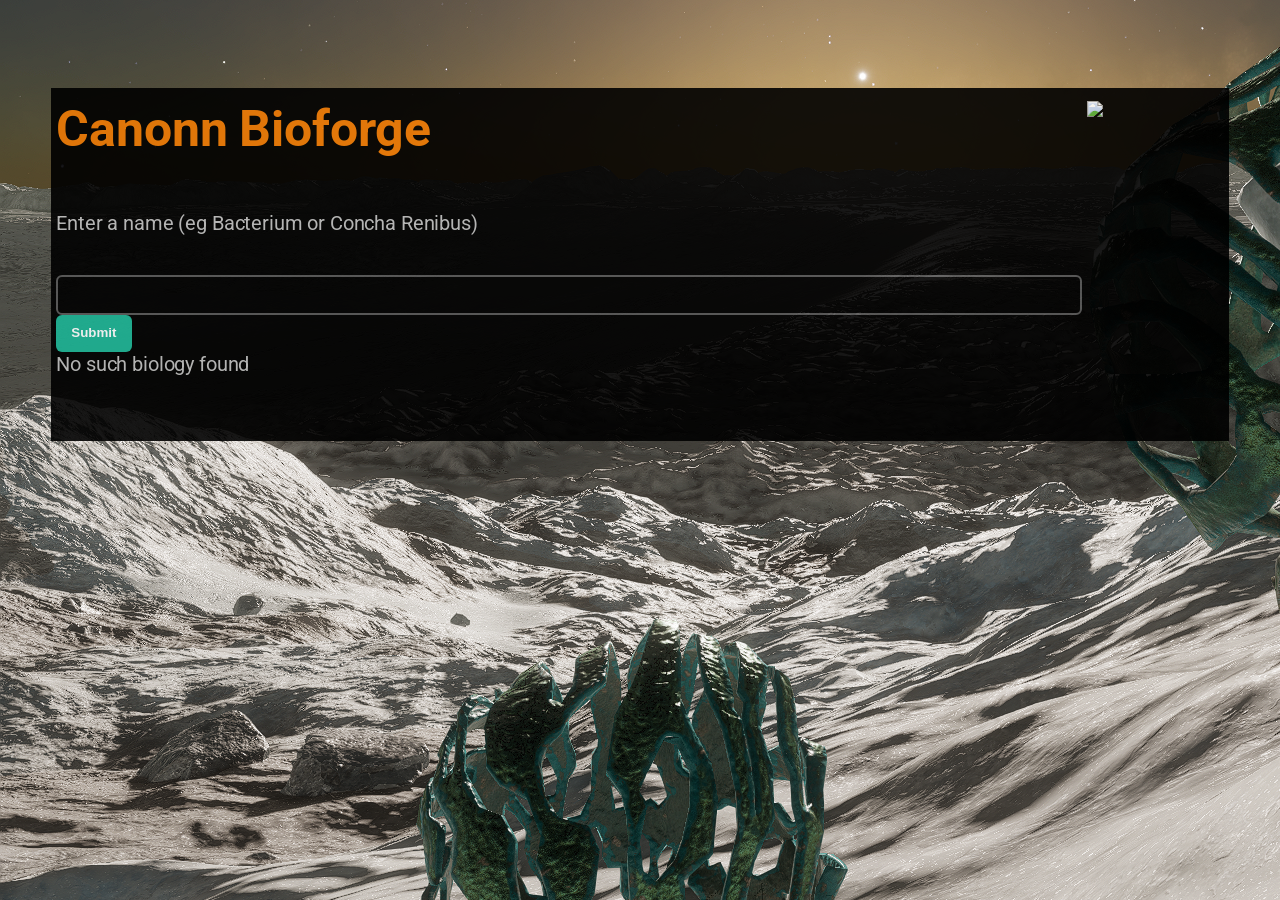
==== index.html @ dfd83d33 "Handle EntryId" ====
<!DOCTYPE html>
<html>

<head>
    <!--script src="assets/js/treemap-raphael.js"></script>
    <script src="assets/js/treemap-squared-0.5.min.js"></script-->

    <!--link rel="stylesheet" href="site.css"-->
    <meta charset="utf-8" />
    <meta name="viewport" content="width=device-width, initial-scale=1, user-scalable=no" />
    <link rel="stylesheet" href="assets/css/main.css" />
    <link rel="stylesheet" href="site.css" />
    <!--script src="https://code.jquery.com/jquery-3.3.1.min.js"></script-->

    <!--script src="svg-inject.min.js"></script-->
    <style>
        .codex_header {
            grid-area: header;
        }

        .codex_region {
            grid-area: region;
            background: black;
            color: black;
        }

        .codex_image {
            grid-area: image;
        }

        .codex_gravity {
            grid-area: gravity;
        }

        .codex_gravity_value {
            grid-area: gravity_value;
        }

        .codex_distance {
            grid-area: distance;
        }

        .codex_distance_value {
            grid-area: distance_value;
        }

        .codex_temperature {
            grid-area: temperature;
        }

        .codex_temperature_value {
            grid-area: temperature_value;
        }

        .codex_pressure {
            grid-area: pressure;
        }

        .codex_pressure_value {
            grid-area: pressure_value;
        }

        .codex_bodies {
            grid-area: bodies;
        }

        .codex_body_list {
            grid-area: body_list;
        }

        .codex_primary {
            grid-area: primary;
        }

        .codex_primary_list {
            grid-area: primary_list;
        }

        .codex_local {
            grid-area: local;
        }

        .codex_local_list {
            grid-area: local_list;
        }

        .codex_materials {
            grid-area: materials;
        }

        .codex_material_list {
            grid-area: material_list;
        }

        .codex_stellar_histogram {
            grid-area: stellar_histogram;
        }

        .codex_atmosphere_histogram {
            grid-area: atmosphere_histogram;
        }

        .codex_planetary_histogram {
            grid-area: planetary_histogram;
        }

        .codex_composition {
            grid-area: composition;
        }

        .codex_composition_list {
            grid-area: composition_list;
        }

        .codex_system_contents {
            grid-area: system_contents;
        }

        .codex_system_contents_list {
            grid-area: system_contents_list;
        }

        .codex_price {
            grid-area: price;
        }

        .codex_price_value {
            grid-area: price_value;
        }

        .grid-container {
            display: grid;
            grid-template-areas:
                'header header header header'
                'region atmosphere_histogram distance_value gravity_value'
                'region atmosphere_histogram temperature_value pressure_value '
                'material_list material_list planetary_histogram planetary_histogram'
                'stellar_histogram stellar_histogram stellar_histogram stellar_histogram'
            ;
            grid-gap: 5px;
            background-color: black;
            opacity: 0.90;
            padding: 5px;
        }

        .grid-container>div {
            background-color: black;
            text-align: centre;
            padding: 5px 0;
            font-size: 20px;

        }

        .header_title {
            grid-area: header_title;
            text-align: left;
            align-content: flex-start;
        }


        .header_logo {
            grid-area: header_logo;
            align-content: flex-end;
        }

        .header_desc {
            grid-area: header_desc;
            align-content: flex-start;
        }

        .header-container {
            display: grid;
            grid-template-areas:
                'header_title header_title header_title header_title header_title header_logo'
                'header_desc header_desc header_desc header_desc header_desc header_logo'
                'header_desc header_desc header_desc header_desc header_desc header_logo'
                'header_desc header_desc header_desc header_desc header_desc header_logo'



            ;
            grid-gap: 5px;
            background-color: black;
            opacity: 0.90;
            padding: 5px;
        }

        .header-container>div {
            background-color: black;
            text-align: left;
            padding: 5px 0;
            font-size: 20px;
        }
    </style>
</head>

<body>


    <div class="header-container">
        <div class="header_title">
            <h1>Canonn Bioforge</h1>
            <div class="inputfield">
                <p>Enter a name (eg Bacterium or Concha Renibus)</p>
                <input type="text">
                <button onclick="submitentry()">Submit</button>
                <p class="nosuchsystem"></p>
            </div>
            <div id="jsonlink"></div>
        </div>
        <div class="codex_logo"><img id="logo" src="img/Canonn-Logo_transparent_50_f1.gif" width="300"></div>
        <div class="header_desc">

        </div>
    </div>
    <p> </p>

    <template id="row">
        <div class="grid-container">
            <div class="codex_header"></div>
            <div class="codex_region"></div>
            <!--div class="codex_image">XX</div-->

            <div class="codex_gravity_value">n/a</div>

            <div class="codex_distance_value">n/a</div>

            <div class="codex_temperature_value">n/a</div>

            <div class="codex_pressure_value">n/a</div>
            <!--div class="codex_bodies">XX</div>

                <div class="codex_temperature">Temperature</div>
                <div class="codex_distance">Distance</div>
            <div class="codex_gravity">Gravity</div>
            <div class="codex_pressure">Pressure</div>
            <div class="codex_body_list">XX</div>
            <div class="codex_primary">XX</div>
            <div class="codex_primary_list">XX</div>
            <div class="codex_local">XX</div>
            <div class="codex_local_list">XX</div>
            <div class="codex_materials">XX</div-->
            <div class="codex_material_list">n/a</div>
            <div class="codex_stellar_histogram"></div>
            <div class="codex_planetary_histogram"></div>
            <div class="codex_atmosphere_histogram"></div>
            <!--div class="codex_composition">XX</div>
            <div class="codex_composition_list">XX</div>
            <div class="codex_system_contents">XX</div>
            <div class="codex_system_contents_list">XX</div>
            <div class="codex_price">XX</div>
            <div class="codex_price_value">XX</div-->
        </div><br> <br>
    </template>

    <template id="blanksvg">
        <svg xmlns="http://www.w3.org/2000/svg" viewBox="0 0 2048 2048" style="background-color: black"
            class="codex_hist">
        </svg>
    </template>

    <template id="map">

        <svg xmlns="http://www.w3.org/2000/svg" width="250px" height="250px" viewBox="0 0 2048 2048"
            style="background-color: black" id="galaxy">
            <style>
                .region {
                    stroke: orange;
                    stroke-width: 0.5px;
                    fill: darkorange;
                    fill-opacity: 10%;
                }

                .region_selected {
                    stroke: orange;
                    stroke-width: 0.5px;
                    fill: darkorange;
                    fill-opacity: 30%;
                }

                .region:hover {
                    stroke: white;
                    fill: red;
                    fill-opacity: 50%;
                }

                .region_selected:hover {
                    stroke: white;
                    fill: red;
                    fill-opacity: 50%;
                }

                .borderlines {
                    stroke-linecap: round;
                    stroke-linejoin: round;
                    stroke: #9b5004;
                    stroke-width: 5px;
                    fill: none;
                }

                .radialgrid {
                    stroke: #202020;
                    stroke-width: 0.5px;
                    fill: none;
                }

                .tenkgrid {
                    stroke: #004040;
                    stroke-width: 0.5px;
                }
            </style>
            <line x1="1021" y1="1014" x2="1021" y2="2048" class="radialgrid" transform="rotate(0 1021 1014)" />
            <line x1="1021" y1="1014" x2="1021" y2="2048" class="radialgrid"
                transform="rotate(3.87096774193548387096 1021 1014)" />
            <line x1="1021" y1="1014" x2="1021" y2="2048" class="radialgrid"
                transform="rotate(7.74193548387096774193 1021 1014)" />
            <line x1="1021" y1="1014" x2="1021" y2="2048" class="radialgrid"
                transform="rotate(11.61290322580645161290 1021 1014)" />
            <line x1="1021" y1="1014" x2="1021" y2="2048" class="radialgrid"
                transform="rotate(15.48387096774193548387 1021 1014)" />
            <line x1="1021" y1="1014" x2="1021" y2="2048" class="radialgrid"
                transform="rotate(19.35483870967741935483 1021 1014)" />
            <line x1="1021" y1="1014" x2="1021" y2="2048" class="radialgrid"
                transform="rotate(23.22580645161290322580 1021 1014)" />
            <line x1="1021" y1="1014" x2="1021" y2="2048" class="radialgrid"
                transform="rotate(27.09677419354838709677 1021 1014)" />
            <line x1="1021" y1="1014" x2="1021" y2="2048" class="radialgrid"
                transform="rotate(30.96774193548387096774 1021 1014)" />
            <line x1="1021" y1="1014" x2="1021" y2="2048" class="radialgrid"
                transform="rotate(34.83870967741935483870 1021 1014)" />
            <line x1="1021" y1="1014" x2="1021" y2="2048" class="radialgrid"
                transform="rotate(38.70967741935483870967 1021 1014)" />
            <line x1="1021" y1="1014" x2="1021" y2="2048" class="radialgrid"
                transform="rotate(42.58064516129032258064 1021 1014)" />
            <line x1="1021" y1="1014" x2="1021" y2="2048" class="radialgrid"
                transform="rotate(46.45161290322580645161 1021 1014)" />
            <line x1="1021" y1="1014" x2="1021" y2="2048" class="radialgrid"
                transform="rotate(50.32258064516129032258 1021 1014)" />
            <line x1="1021" y1="1014" x2="1021" y2="2048" class="radialgrid"
                transform="rotate(54.19354838709677419354 1021 1014)" />
            <line x1="1021" y1="1014" x2="1021" y2="2048" class="radialgrid"
                transform="rotate(58.06451612903225806451 1021 1014)" />
            <line x1="1021" y1="1014" x2="1021" y2="2048" class="radialgrid"
                transform="rotate(61.93548387096774193548 1021 1014)" />
            <line x1="1021" y1="1014" x2="1021" y2="2048" class="radialgrid"
                transform="rotate(65.80645161290322580645 1021 1014)" />
            <line x1="1021" y1="1014" x2="1021" y2="2048" class="radialgrid"
                transform="rotate(69.67741935483870967741 1021 1014)" />
            <line x1="1021" y1="1014" x2="1021" y2="2048" class="radialgrid"
                transform="rotate(73.54838709677419354838 1021 1014)" />
            <line x1="1021" y1="1014" x2="1021" y2="2048" class="radialgrid"
                transform="rotate(77.41935483870967741935 1021 1014)" />
            <line x1="1021" y1="1014" x2="1021" y2="2048" class="radialgrid"
                transform="rotate(81.29032258064516129032 1021 1014)" />
            <line x1="1021" y1="1014" x2="1021" y2="2048" class="radialgrid"
                transform="rotate(85.16129032258064516129 1021 1014)" />
            <line x1="1021" y1="1014" x2="1021" y2="2048" class="radialgrid"
                transform="rotate(89.03225806451612903225 1021 1014)" />
            <line x1="1021" y1="1014" x2="1021" y2="2048" class="radialgrid"
                transform="rotate(92.90322580645161290322 1021 1014)" />
            <line x1="1021" y1="1014" x2="1021" y2="2048" class="radialgrid"
                transform="rotate(96.77419354838709677419 1021 1014)" />
            <line x1="1021" y1="1014" x2="1021" y2="2048" class="radialgrid"
                transform="rotate(100.64516129032258064516 1021 1014)" />
            <line x1="1021" y1="1014" x2="1021" y2="2048" class="radialgrid"
                transform="rotate(104.51612903225806451612 1021 1014)" />
            <line x1="1021" y1="1014" x2="1021" y2="2048" class="radialgrid"
                transform="rotate(108.38709677419354838709 1021 1014)" />
            <line x1="1021" y1="1014" x2="1021" y2="2048" class="radialgrid"
                transform="rotate(112.25806451612903225806 1021 1014)" />
            <line x1="1021" y1="1014" x2="1021" y2="2048" class="radialgrid"
                transform="rotate(116.12903225806451612903 1021 1014)" />
            <line x1="1021" y1="1014" x2="1021" y2="2048" class="radialgrid"
                transform="rotate(120.00000000000000000000 1021 1014)" />
            <line x1="1021" y1="1014" x2="1021" y2="2048" class="radialgrid"
                transform="rotate(123.87096774193548387096 1021 1014)" />
            <line x1="1021" y1="1014" x2="1021" y2="2048" class="radialgrid"
                transform="rotate(127.74193548387096774193 1021 1014)" />
            <line x1="1021" y1="1014" x2="1021" y2="2048" class="radialgrid"
                transform="rotate(131.61290322580645161290 1021 1014)" />
            <line x1="1021" y1="1014" x2="1021" y2="2048" class="radialgrid"
                transform="rotate(135.48387096774193548387 1021 1014)" />
            <line x1="1021" y1="1014" x2="1021" y2="2048" class="radialgrid"
                transform="rotate(139.35483870967741935483 1021 1014)" />
            <line x1="1021" y1="1014" x2="1021" y2="2048" class="radialgrid"
                transform="rotate(143.22580645161290322580 1021 1014)" />
            <line x1="1021" y1="1014" x2="1021" y2="2048" class="radialgrid"
                transform="rotate(147.09677419354838709677 1021 1014)" />
            <line x1="1021" y1="1014" x2="1021" y2="2048" class="radialgrid"
                transform="rotate(150.96774193548387096774 1021 1014)" />
            <line x1="1021" y1="1014" x2="1021" y2="2048" class="radialgrid"
                transform="rotate(154.83870967741935483870 1021 1014)" />
            <line x1="1021" y1="1014" x2="1021" y2="2048" class="radialgrid"
                transform="rotate(158.70967741935483870967 1021 1014)" />
            <line x1="1021" y1="1014" x2="1021" y2="2048" class="radialgrid"
                transform="rotate(162.58064516129032258064 1021 1014)" />
            <line x1="1021" y1="1014" x2="1021" y2="2048" class="radialgrid"
                transform="rotate(166.45161290322580645161 1021 1014)" />
            <line x1="1021" y1="1014" x2="1021" y2="2048" class="radialgrid"
                transform="rotate(170.32258064516129032258 1021 1014)" />
            <line x1="1021" y1="1014" x2="1021" y2="2048" class="radialgrid"
                transform="rotate(174.19354838709677419354 1021 1014)" />
            <line x1="1021" y1="1014" x2="1021" y2="2048" class="radialgrid"
                transform="rotate(178.06451612903225806451 1021 1014)" />
            <line x1="1021" y1="1014" x2="1021" y2="2048" class="radialgrid"
                transform="rotate(181.93548387096774193548 1021 1014)" />
            <line x1="1021" y1="1014" x2="1021" y2="2048" class="radialgrid"
                transform="rotate(185.80645161290322580645 1021 1014)" />
            <line x1="1021" y1="1014" x2="1021" y2="2048" class="radialgrid"
                transform="rotate(189.67741935483870967741 1021 1014)" />
            <line x1="1021" y1="1014" x2="1021" y2="2048" class="radialgrid"
                transform="rotate(193.54838709677419354838 1021 1014)" />
            <line x1="1021" y1="1014" x2="1021" y2="2048" class="radialgrid"
                transform="rotate(197.41935483870967741935 1021 1014)" />
            <line x1="1021" y1="1014" x2="1021" y2="2048" class="radialgrid"
                transform="rotate(201.29032258064516129032 1021 1014)" />
            <line x1="1021" y1="1014" x2="1021" y2="2048" class="radialgrid"
                transform="rotate(205.16129032258064516129 1021 1014)" />
            <line x1="1021" y1="1014" x2="1021" y2="2048" class="radialgrid"
                transform="rotate(209.03225806451612903225 1021 1014)" />
            <line x1="1021" y1="1014" x2="1021" y2="2048" class="radialgrid"
                transform="rotate(212.90322580645161290322 1021 1014)" />
            <line x1="1021" y1="1014" x2="1021" y2="2048" class="radialgrid"
                transform="rotate(216.77419354838709677419 1021 1014)" />
            <line x1="1021" y1="1014" x2="1021" y2="2048" class="radialgrid"
                transform="rotate(220.64516129032258064516 1021 1014)" />
            <line x1="1021" y1="1014" x2="1021" y2="2048" class="radialgrid"
                transform="rotate(224.51612903225806451612 1021 1014)" />
            <line x1="1021" y1="1014" x2="1021" y2="2048" class="radialgrid"
                transform="rotate(228.38709677419354838709 1021 1014)" />
            <line x1="1021" y1="1014" x2="1021" y2="2048" class="radialgrid"
                transform="rotate(232.25806451612903225806 1021 1014)" />
            <line x1="1021" y1="1014" x2="1021" y2="2048" class="radialgrid"
                transform="rotate(236.12903225806451612903 1021 1014)" />
            <line x1="1021" y1="1014" x2="1021" y2="2048" class="radialgrid"
                transform="rotate(240.00000000000000000000 1021 1014)" />
            <line x1="1021" y1="1014" x2="1021" y2="2048" class="radialgrid"
                transform="rotate(243.87096774193548387096 1021 1014)" />
            <line x1="1021" y1="1014" x2="1021" y2="2048" class="radialgrid"
                transform="rotate(247.74193548387096774193 1021 1014)" />
            <line x1="1021" y1="1014" x2="1021" y2="2048" class="radialgrid"
                transform="rotate(251.61290322580645161290 1021 1014)" />
            <line x1="1021" y1="1014" x2="1021" y2="2048" class="radialgrid"
                transform="rotate(255.48387096774193548387 1021 1014)" />
            <line x1="1021" y1="1014" x2="1021" y2="2048" class="radialgrid"
                transform="rotate(259.35483870967741935483 1021 1014)" />
            <line x1="1021" y1="1014" x2="1021" y2="2048" class="radialgrid"
                transform="rotate(263.22580645161290322580 1021 1014)" />
            <line x1="1021" y1="1014" x2="1021" y2="2048" class="radialgrid"
                transform="rotate(267.09677419354838709677 1021 1014)" />
            <line x1="1021" y1="1014" x2="1021" y2="2048" class="radialgrid"
                transform="rotate(270.96774193548387096774 1021 1014)" />
            <line x1="1021" y1="1014" x2="1021" y2="2048" class="radialgrid"
                transform="rotate(274.83870967741935483870 1021 1014)" />
            <line x1="1021" y1="1014" x2="1021" y2="2048" class="radialgrid"
                transform="rotate(278.70967741935483870967 1021 1014)" />
            <line x1="1021" y1="1014" x2="1021" y2="2048" class="radialgrid"
                transform="rotate(282.58064516129032258064 1021 1014)" />
            <line x1="1021" y1="1014" x2="1021" y2="2048" class="radialgrid"
                transform="rotate(286.45161290322580645161 1021 1014)" />
            <line x1="1021" y1="1014" x2="1021" y2="2048" class="radialgrid"
                transform="rotate(290.32258064516129032258 1021 1014)" />
            <line x1="1021" y1="1014" x2="1021" y2="2048" class="radialgrid"
                transform="rotate(294.19354838709677419354 1021 1014)" />
            <line x1="1021" y1="1014" x2="1021" y2="2048" class="radialgrid"
                transform="rotate(298.06451612903225806451 1021 1014)" />
            <line x1="1021" y1="1014" x2="1021" y2="2048" class="radialgrid"
                transform="rotate(301.93548387096774193548 1021 1014)" />
            <line x1="1021" y1="1014" x2="1021" y2="2048" class="radialgrid"
                transform="rotate(305.80645161290322580645 1021 1014)" />
            <line x1="1021" y1="1014" x2="1021" y2="2048" class="radialgrid"
                transform="rotate(309.67741935483870967741 1021 1014)" />
            <line x1="1021" y1="1014" x2="1021" y2="2048" class="radialgrid"
                transform="rotate(313.54838709677419354838 1021 1014)" />
            <line x1="1021" y1="1014" x2="1021" y2="2048" class="radialgrid"
                transform="rotate(317.41935483870967741935 1021 1014)" />
            <line x1="1021" y1="1014" x2="1021" y2="2048" class="radialgrid"
                transform="rotate(321.29032258064516129032 1021 1014)" />
            <line x1="1021" y1="1014" x2="1021" y2="2048" class="radialgrid"
                transform="rotate(325.16129032258064516129 1021 1014)" />
            <line x1="1021" y1="1014" x2="1021" y2="2048" class="radialgrid"
                transform="rotate(329.03225806451612903225 1021 1014)" />
            <line x1="1021" y1="1014" x2="1021" y2="2048" class="radialgrid"
                transform="rotate(332.90322580645161290322 1021 1014)" />
            <line x1="1021" y1="1014" x2="1021" y2="2048" class="radialgrid"
                transform="rotate(336.77419354838709677419 1021 1014)" />
            <line x1="1021" y1="1014" x2="1021" y2="2048" class="radialgrid"
                transform="rotate(340.64516129032258064516 1021 1014)" />
            <line x1="1021" y1="1014" x2="1021" y2="2048" class="radialgrid"
                transform="rotate(344.51612903225806451612 1021 1014)" />
            <line x1="1021" y1="1014" x2="1021" y2="2048" class="radialgrid"
                transform="rotate(348.38709677419354838709 1021 1014)" />
            <line x1="1021" y1="1014" x2="1021" y2="2048" class="radialgrid"
                transform="rotate(352.25806451612903225806 1021 1014)" />
            <line x1="1021" y1="1014" x2="1021" y2="2048" class="radialgrid"
                transform="rotate(356.12903225806451612903 1021 1014)" />
            <circle cx="1021" cy="1014" r="33.787" class="radialgrid" />
            <circle cx="1021" cy="1014" r="67.574" class="radialgrid" />
            <circle cx="1021" cy="1014" r="101.361" class="radialgrid" />
            <circle cx="1021" cy="1014" r="135.148" class="radialgrid" />
            <circle cx="1021" cy="1014" r="168.935" class="radialgrid" />
            <circle cx="1021" cy="1014" r="202.722" class="radialgrid" />
            <circle cx="1021" cy="1014" r="236.509" class="radialgrid" />
            <circle cx="1021" cy="1014" r="270.296" class="radialgrid" />
            <circle cx="1021" cy="1014" r="304.083" class="radialgrid" />
            <circle cx="1021" cy="1014" r="337.870" class="radialgrid" />
            <circle cx="1021" cy="1014" r="371.657" class="radialgrid" />
            <circle cx="1021" cy="1014" r="405.444" class="radialgrid" />
            <circle cx="1021" cy="1014" r="439.231" class="radialgrid" />
            <circle cx="1021" cy="1014" r="473.018" class="radialgrid" />
            <circle cx="1021" cy="1014" r="506.805" class="radialgrid" />
            <circle cx="1021" cy="1014" r="540.592" class="radialgrid" />
            <circle cx="1021" cy="1014" r="574.379" class="radialgrid" />
            <circle cx="1021" cy="1014" r="608.166" class="radialgrid" />
            <circle cx="1021" cy="1014" r="641.953" class="radialgrid" />
            <circle cx="1021" cy="1014" r="675.740" class="radialgrid" />
            <circle cx="1021" cy="1014" r="709.527" class="radialgrid" />
            <circle cx="1021" cy="1014" r="743.314" class="radialgrid" />
            <circle cx="1021" cy="1014" r="777.101" class="radialgrid" />
            <circle cx="1021" cy="1014" r="810.888" class="radialgrid" />
            <circle cx="1021" cy="1014" r="844.675" class="radialgrid" />
            <circle cx="1021" cy="1014" r="878.462" class="radialgrid" />
            <circle cx="1021" cy="1014" r="912.249" class="radialgrid" />
            <circle cx="1021" cy="1014" r="946.036" class="radialgrid" />
            <circle cx="1021" cy="1014" r="979.823" class="radialgrid" />
            <circle cx="1021" cy="1014" r="1013.610" class="radialgrid" />
            <line x1="0" y1="1964.817626953125" x2="2048" y2="1964.817626953125" class="tenkgrid" />
            <line x1="0" y1="1762.180908203125" x2="2048" y2="1762.180908203125" class="tenkgrid" />
            <line x1="0" y1="1559.544189453125" x2="2048" y2="1559.544189453125" class="tenkgrid" />
            <line x1="0" y1="1356.907470703125" x2="2048" y2="1356.907470703125" class="tenkgrid" />
            <line x1="0" y1="1154.270751953125" x2="2048" y2="1154.270751953125" class="tenkgrid" />
            <line x1="0" y1="951.634033203125" x2="2048" y2="951.634033203125" class="tenkgrid" />
            <line x1="0" y1="748.997314453125" x2="2048" y2="748.997314453125" class="tenkgrid" />
            <line x1="0" y1="546.360595703125" x2="2048" y2="546.360595703125" class="tenkgrid" />
            <line x1="0" y1="343.723876953125" x2="2048" y2="343.723876953125" class="tenkgrid" />
            <line x1="0" y1="141.087158203125" x2="2048" y2="141.087158203125" class="tenkgrid" />
            <line x1="202.332763671875" y1="0" x2="202.332763671875" y2="2048" class="tenkgrid" />
            <line x1="404.969482421875" y1="0" x2="404.969482421875" y2="2048" class="tenkgrid" />
            <line x1="607.606201171875" y1="0" x2="607.606201171875" y2="2048" class="tenkgrid" />
            <line x1="810.242919921875" y1="0" x2="810.242919921875" y2="2048" class="tenkgrid" />
            <line x1="1012.879638671875" y1="0" x2="1012.879638671875" y2="2048" class="tenkgrid" />
            <line x1="1215.516357421875" y1="0" x2="1215.516357421875" y2="2048" class="tenkgrid" />
            <line x1="1418.153076171875" y1="0" x2="1418.153076171875" y2="2048" class="tenkgrid" />
            <line x1="1620.789794921875" y1="0" x2="1620.789794921875" y2="2048" class="tenkgrid" />
            <line x1="1823.426513671875" y1="0" x2="1823.426513671875" y2="2048" class="tenkgrid" />
            <line x1="2026.063232421875" y1="0" x2="2026.063232421875" y2="2048" class="tenkgrid" />
            <path class="borderlines"
                d="M 1021.000 1993.823            A 979.823 979.823 0 0 1 954.852 1991.587            L 957.133 1957.877            A 946.036 946.036 0 0 1 893.558 1951.412            A 946.036 946.036 0 0 1 830.564 1940.670            A 946.036 946.036 0 0 1 768.439 1925.700            A 946.036 946.036 0 0 1 707.467 1906.569            A 946.036 946.036 0 0 1 647.925 1883.367            A 946.036 946.036 0 0 1 590.085 1856.197            A 946.036 946.036 0 0 1 534.212 1825.185            A 946.036 946.036 0 0 1 480.559 1790.471            L 461.258 1818.202            A 979.823 979.823 0 0 1 408.243 1778.580            A 979.823 979.823 0 0 1 358.025 1735.468            L 335.163 1760.347            A 1013.610 1013.610 0 0 1 286.342 1712.343            A 1013.610 1013.610 0 0 1 240.873 1661.154            A 1013.610 1013.610 0 0 1 198.964 1607.011            A 1013.610 1013.610 0 0 1 160.805 1550.163            L 189.478 1532.291            A 979.823 979.823 0 0 1 156.386 1474.972            A 979.823 979.823 0 0 1 127.238 1415.551            L 158.057 1401.704            A 946.036 946.036 0 0 1 133.852 1342.563            L 165.536 1330.828            A 912.249 912.249 0 0 1 146.099 1272.353            A 912.249 912.249 0 0 1 130.653 1212.700            A 912.249 912.249 0 0 1 119.270 1152.139            A 912.249 912.249 0 0 1 112.002 1090.949            A 912.249 912.249 0 0 1 108.881 1029.407            A 912.249 912.249 0 0 1 109.921 967.795            L 76.178 966.084            A 946.036 946.036 0 0 1 81.568 902.408            L 48.017 898.423            L 14.466 894.437            A 1013.610 1013.610 0 0 1 24.834 826.759            A 1013.610 1013.610 0 0 1 39.747 759.936            A 1013.610 1013.610 0 0 1 59.137 694.271            A 1013.610 1013.610 0 0 1 82.916 630.065            A 1013.610 1013.610 0 0 1 110.976 567.612            A 1013.610 1013.610 0 0 1 143.187 507.195            A 1013.610 1013.610 0 0 1 179.404 449.090            A 1013.610 1013.610 0 0 1 219.461 393.563            L 246.179 414.244            A 979.823 979.823 0 0 1 288.436 363.304            A 979.823 979.823 0 0 1 334.036 315.334            A 979.823 979.823 0 0 1 382.770 270.551            A 979.823 979.823 0 0 1 434.416 229.160            L 454.643 256.224            A 946.036 946.036 0 0 1 507.092 219.718            A 946.036 946.036 0 0 1 561.886 186.836            L 578.283 216.378            A 912.249 912.249 0 0 1 633.141 188.310            A 912.249 912.249 0 0 1 689.767 164.009            A 912.249 912.249 0 0 1 747.906 143.587            A 912.249 912.249 0 0 1 807.290 127.136            L 799.375 94.289            A 946.036 946.036 0 0 1 861.970 81.426            A 946.036 946.036 0 0 1 925.291 72.817            A 946.036 946.036 0 0 1 989.048 68.503            A 946.036 946.036 0 0 1 1052.951 68.503            A 946.036 946.036 0 0 1 1116.708 72.817            L 1113.290 106.431            A 912.249 912.249 0 0 1 1174.349 114.732            A 912.249 912.249 0 0 1 1234.709 127.136            A 912.249 912.249 0 0 1 1294.093 143.587            A 912.249 912.249 0 0 1 1352.232 164.009            L 1364.499 132.528            A 946.036 946.036 0 0 1 1423.224 157.729            A 946.036 946.036 0 0 1 1480.113 186.836            L 1496.510 157.295            A 979.823 979.823 0 0 1 1553.261 191.351            L 1571.614 162.983            A 1013.610 1013.610 0 0 1 1627.810 202.097            A 1013.610 1013.610 0 0 1 1681.237 244.915            A 1013.610 1013.610 0 0 1 1731.652 291.242            L 1707.963 315.334            A 979.823 979.823 0 0 1 1753.563 363.304            A 979.823 979.823 0 0 1 1795.820 414.244            A 979.823 979.823 0 0 1 1834.541 467.920            A 979.823 979.823 0 0 1 1869.551 524.088            L 1840.291 540.981            A 946.036 946.036 0 0 1 1870.355 597.371            A 946.036 946.036 0 0 1 1896.544 655.661            L 1865.274 668.459            L 1834.005 681.257            A 878.462 878.462 0 0 1 1854.613 736.902            L 1886.676 726.244            A 912.249 912.249 0 0 1 1904.127 785.342            A 912.249 912.249 0 0 1 1917.549 845.483            A 912.249 912.249 0 0 1 1926.880 906.394            L 1960.431 902.408            A 946.036 946.036 0 0 1 1965.821 966.084            A 946.036 946.036 0 0 1 1966.901 1029.978            L 2000.683 1030.548            A 979.823 979.823 0 0 1 1997.331 1096.649            A 979.823 979.823 0 0 1 1989.523 1162.372            A 979.823 979.823 0 0 1 1977.297 1227.418            L 1944.322 1220.059            A 946.036 946.036 0 0 1 1928.304 1281.922            A 946.036 946.036 0 0 1 1908.147 1342.563            L 1939.831 1354.297            A 979.823 979.823 0 0 1 1914.761 1415.551            L 1945.580 1429.397            A 1013.610 1013.610 0 0 1 1915.428 1490.868            A 1013.610 1013.610 0 0 1 1881.194 1550.163            A 1013.610 1013.610 0 0 1 1843.035 1607.011            A 1013.610 1013.610 0 0 1 1801.126 1661.154            A 1013.610 1013.610 0 0 1 1755.657 1712.343            A 1013.610 1013.610 0 0 1 1706.836 1760.347            A 1013.610 1013.610 0 0 1 1654.885 1804.945            A 1013.610 1013.610 0 0 1 1600.043 1845.934            A 1013.610 1013.610 0 0 1 1542.558 1883.127            A 1013.610 1013.610 0 0 1 1482.694 1916.354            A 1013.610 1013.610 0 0 1 1420.723 1945.464            A 1013.610 1013.610 0 0 1 1356.928 1970.324            A 1013.610 1013.610 0 0 1 1291.600 1990.821            A 1013.610 1013.610 0 0 1 1225.038 2006.861            L 1218.236 1973.765            A 979.823 979.823 0 0 1 1152.993 1984.891            A 979.823 979.823 0 0 1 1087.147 1991.587            A 979.823 979.823 0 0 1 1021.000 1993.822            M 957.133 1957.877            L 959.414 1924.167            L 961.695 1890.457            L 963.976 1856.747            L 966.257 1823.038            L 968.538 1789.328            L 970.819 1755.618            L 973.100 1721.908            A 709.527 709.527 0 0 0 1021.000 1723.527            L 1021.000 1757.314            M 1021.000 1723.527            L 1021.000 1689.740            L 1021.000 1655.953            A 641.953 641.953 0 0 1 977.661 1654.488            L 979.942 1620.778            L 982.223 1587.068            A 574.379 574.379 0 0 0 1021.000 1588.379            M 982.223 1587.068            A 574.379 574.379 0 0 1 943.624 1583.143            A 574.379 574.379 0 0 1 905.378 1576.621            A 574.379 574.379 0 0 1 867.659 1567.532            L 876.679 1534.971            A 540.592 540.592 0 0 1 841.838 1524.039            A 540.592 540.592 0 0 1 807.814 1510.781            L 821.138 1479.732            L 834.462 1448.683            L 847.786 1417.634            L 861.110 1386.585            A 405.444 405.444 0 0 0 886.628 1396.529            A 405.444 405.444 0 0 0 912.759 1404.728            L 921.779 1372.167            A 371.657 371.657 0 0 0 946.185 1378.049            A 371.657 371.657 0 0 0 970.933 1382.269            A 371.657 371.657 0 0 0 995.909 1384.809            A 371.657 371.657 0 0 0 1021.000 1385.657            L 1021.000 1351.870            L 1021.000 1318.083            A 304.083 304.083 0 0 1 1000.471 1317.389            A 304.083 304.083 0 0 1 980.036 1315.311            L 984.588 1281.832            A 270.296 270.296 0 0 0 1002.752 1283.679            A 270.296 270.296 0 0 0 1021.000 1284.296            M 984.588 1281.832            A 270.296 270.296 0 0 1 966.589 1278.763            A 270.296 270.296 0 0 1 948.839 1274.485            A 270.296 270.296 0 0 1 931.419 1269.019            A 270.296 270.296 0 0 1 914.407 1262.390            A 270.296 270.296 0 0 1 897.881 1254.627            A 270.296 270.296 0 0 1 881.917 1245.767            L 899.303 1216.796            A 236.509 236.509 0 0 0 913.271 1224.549            L 928.661 1194.470            L 944.050 1164.392            A 168.935 168.935 0 0 0 954.379 1169.244            A 168.935 168.935 0 0 0 965.011 1173.387            A 168.935 168.935 0 0 0 975.899 1176.803            A 168.935 168.935 0 0 0 986.993 1179.476            A 168.935 168.935 0 0 0 998.242 1181.395            A 168.935 168.935 0 0 0 1009.595 1182.549            A 168.935 168.935 0 0 0 1021.000 1182.935            M 944.050 1164.392            A 168.935 168.935 0 0 1 934.073 1158.854            A 168.935 168.935 0 0 1 924.492 1152.655            A 168.935 168.935 0 0 1 915.352 1145.824            L 936.481 1119.459            L 957.611 1093.094            A 101.361 101.361 0 0 1 952.416 1088.634            A 101.361 101.361 0 0 1 947.534 1083.834            A 101.361 101.361 0 0 1 942.987 1078.715            L 968.991 1057.143            A 67.574 67.574 0 0 0 972.022 1060.556            A 67.574 67.574 0 0 0 975.277 1063.756            A 67.574 67.574 0 0 0 978.740 1066.729            A 67.574 67.574 0 0 0 982.397 1069.462            A 67.574 67.574 0 0 0 986.229 1071.941            A 67.574 67.574 0 0 0 990.220 1074.156            A 67.574 67.574 0 0 0 994.351 1076.097            A 67.574 67.574 0 0 0 998.604 1077.754            A 67.574 67.574 0 0 0 1002.959 1079.121            A 67.574 67.574 0 0 0 1007.397 1080.190            A 67.574 67.574 0 0 0 1011.897 1080.958            A 67.574 67.574 0 0 0 1016.438 1081.419            A 67.574 67.574 0 0 0 1021.000 1081.574            M 968.991 1057.143            A 67.574 67.574 0 0 1 966.197 1053.534            A 67.574 67.574 0 0 1 963.653 1049.744            A 67.574 67.574 0 0 1 961.371 1045.791            A 67.574 67.574 0 0 1 959.361 1041.693            A 67.574 67.574 0 0 1 957.632 1037.468            A 67.574 67.574 0 0 1 956.192 1033.137            A 67.574 67.574 0 0 1 955.048 1028.718            A 67.574 67.574 0 0 1 954.205 1024.232            A 67.574 67.574 0 0 1 953.666 1019.699            A 67.574 67.574 0 0 1 953.435 1015.141            A 67.574 67.574 0 0 1 953.512 1010.577            A 67.574 67.574 0 0 1 953.897 1006.029            A 67.574 67.574 0 0 1 954.588 1001.517            A 67.574 67.574 0 0 1 955.583 997.062            A 67.574 67.574 0 0 1 956.875 992.684            A 67.574 67.574 0 0 1 958.461 988.404            A 67.574 67.574 0 0 1 960.331 984.240            A 67.574 67.574 0 0 1 962.479 980.213            A 67.574 67.574 0 0 1 964.893 976.339            A 67.574 67.574 0 0 1 967.564 972.637            A 67.574 67.574 0 0 1 970.478 969.124            A 67.574 67.574 0 0 1 973.623 965.816            A 67.574 67.574 0 0 1 976.984 962.727            A 67.574 67.574 0 0 1 980.545 959.873            A 67.574 67.574 0 0 1 984.292 957.265            A 67.574 67.574 0 0 1 988.206 954.916            A 67.574 67.574 0 0 1 992.269 952.837            A 67.574 67.574 0 0 1 996.464 951.037            A 67.574 67.574 0 0 1 1000.770 949.524            A 67.574 67.574 0 0 1 1005.169 948.306            A 67.574 67.574 0 0 1 1009.640 947.387            A 67.574 67.574 0 0 1 1014.163 946.772            A 67.574 67.574 0 0 1 1018.717 946.464            A 67.574 67.574 0 0 1 1023.282 946.464            A 67.574 67.574 0 0 1 1027.836 946.772            A 67.574 67.574 0 0 1 1032.359 947.387            A 67.574 67.574 0 0 1 1036.830 948.306            A 67.574 67.574 0 0 1 1041.229 949.524            A 67.574 67.574 0 0 1 1045.535 951.037            A 67.574 67.574 0 0 1 1049.730 952.837            A 67.574 67.574 0 0 1 1053.793 954.916            A 67.574 67.574 0 0 1 1057.707 957.265            A 67.574 67.574 0 0 1 1061.454 959.873            A 67.574 67.574 0 0 1 1065.015 962.727            A 67.574 67.574 0 0 1 1068.376 965.816            A 67.574 67.574 0 0 1 1071.521 969.124            A 67.574 67.574 0 0 1 1074.435 972.637            A 67.574 67.574 0 0 1 1077.106 976.339            A 67.574 67.574 0 0 1 1079.520 980.212            A 67.574 67.574 0 0 1 1081.668 984.240            A 67.574 67.574 0 0 1 1083.538 988.404            A 67.574 67.574 0 0 1 1085.124 992.684            L 1053.062 1003.342            A 33.787 33.787 0 0 1 1053.708 1005.531            A 33.787 33.787 0 0 1 1054.205 1007.758            A 33.787 33.787 0 0 1 1054.551 1010.014            A 33.787 33.787 0 0 1 1054.743 1012.288            A 33.787 33.787 0 0 1 1054.782 1014.570            A 33.787 33.787 0 0 1 1054.666 1016.849            A 33.787 33.787 0 0 1 1054.397 1019.116            A 33.787 33.787 0 0 1 1053.975 1021.359            A 33.787 33.787 0 0 1 1053.403 1023.568            A 33.787 33.787 0 0 1 1052.683 1025.734            A 33.787 33.787 0 0 1 1051.819 1027.846            A 33.787 33.787 0 0 1 1050.814 1029.895            A 33.787 33.787 0 0 1 1049.673 1031.872            A 33.787 33.787 0 0 1 1048.401 1033.767            A 33.787 33.787 0 0 1 1047.004 1035.571            A 33.787 33.787 0 0 1 1045.488 1037.278            A 33.787 33.787 0 0 1 1043.861 1038.878            A 33.787 33.787 0 0 1 1042.129 1040.364            A 33.787 33.787 0 0 1 1040.301 1041.731            A 33.787 33.787 0 0 1 1038.385 1042.970            A 33.787 33.787 0 0 1 1036.389 1044.078            A 33.787 33.787 0 0 1 1034.324 1045.048            A 33.787 33.787 0 0 1 1032.197 1045.877            A 33.787 33.787 0 0 1 1030.020 1046.560            A 33.787 33.787 0 0 1 1027.801 1047.095            A 33.787 33.787 0 0 1 1025.551 1047.479            L 1030.102 1080.958            A 67.574 67.574 0 0 1 1025.561 1081.419            A 67.574 67.574 0 0 1 1021.000 1081.573            M 899.303 1216.796            A 236.509 236.509 0 0 1 885.889 1208.117            A 236.509 236.509 0 0 1 873.093 1198.553            A 236.509 236.509 0 0 1 860.971 1188.147            A 236.509 236.509 0 0 1 849.579 1176.946            A 236.509 236.509 0 0 1 838.970 1165.002            A 236.509 236.509 0 0 1 829.191 1152.369            A 236.509 236.509 0 0 1 820.287 1139.104            A 236.509 236.509 0 0 1 812.300 1125.269            A 236.509 236.509 0 0 1 805.264 1110.926            A 236.509 236.509 0 0 1 799.213 1096.140            A 236.509 236.509 0 0 1 794.173 1080.980            A 236.509 236.509 0 0 1 790.169 1065.514            A 236.509 236.509 0 0 1 787.218 1049.814            A 236.509 236.509 0 0 1 785.333 1033.949            L 819.000 1031.099            A 202.722 202.722 0 0 1 818.306 1017.423            A 202.722 202.722 0 0 1 818.538 1003.732            A 202.722 202.722 0 0 1 819.693 990.087            L 853.244 994.072            A 168.935 168.935 0 0 1 854.972 982.793            A 168.935 168.935 0 0 1 857.457 971.656            A 168.935 168.935 0 0 1 860.689 960.711            A 168.935 168.935 0 0 1 864.652 950.010            A 168.935 168.935 0 0 1 869.329 939.602            A 168.935 168.935 0 0 1 874.697 929.532            A 168.935 168.935 0 0 1 880.734 919.848            A 168.935 168.935 0 0 1 887.410 910.593            A 168.935 168.935 0 0 1 894.695 901.811            A 168.935 168.935 0 0 1 902.557 893.540            A 168.935 168.935 0 0 1 910.960 885.819            L 932.968 911.455            L 954.976 937.091            A 101.361 101.361 0 0 1 960.318 932.809            L 980.545 959.873            M 910.960 885.819            A 168.935 168.935 0 0 1 919.864 878.682            A 168.935 168.935 0 0 1 929.230 872.163            A 168.935 168.935 0 0 1 939.015 866.292            A 168.935 168.935 0 0 1 949.174 861.094            A 168.935 168.935 0 0 1 959.660 856.594            A 168.935 168.935 0 0 1 970.427 852.812            A 168.935 168.935 0 0 1 981.424 849.766            A 168.935 168.935 0 0 1 992.601 847.468            A 168.935 168.935 0 0 1 1003.909 845.931            L 1000.490 812.318            A 202.722 202.722 0 0 1 1014.153 811.393            A 202.722 202.722 0 0 1 1027.846 811.393            A 202.722 202.722 0 0 1 1041.509 812.318            L 1044.927 778.704            A 236.509 236.509 0 0 1 1060.757 780.856            A 236.509 236.509 0 0 1 1076.406 784.072            L 1084.321 751.225            A 270.296 270.296 0 0 1 1101.916 756.099            A 270.296 270.296 0 0 1 1119.142 762.151            A 270.296 270.296 0 0 1 1135.921 769.351            A 270.296 270.296 0 0 1 1152.175 777.667            L 1135.778 807.209            A 236.509 236.509 0 0 1 1149.476 815.429            A 236.509 236.509 0 0 1 1162.589 824.556            A 236.509 236.509 0 0 1 1175.055 834.546            L 1153.047 860.183            L 1131.039 885.819            L 1109.031 911.455            A 135.148 135.148 0 0 0 1101.908 905.746            L 1081.681 932.809            L 1061.454 959.873            M 1175.055 834.546            A 236.509 236.509 0 0 1 1186.818 845.356            A 236.509 236.509 0 0 1 1197.825 856.935            A 236.509 236.509 0 0 1 1208.025 869.231            L 1181.307 889.912            A 202.722 202.722 0 0 1 1189.319 901.018            A 202.722 202.722 0 0 1 1196.562 912.638            A 202.722 202.722 0 0 1 1203.004 924.722            A 202.722 202.722 0 0 1 1208.616 937.213            A 202.722 202.722 0 0 1 1213.372 950.054            A 202.722 202.722 0 0 1 1217.250 963.187            L 1184.542 971.656            A 168.935 168.935 0 0 1 1187.027 982.793            A 168.935 168.935 0 0 1 1188.755 994.072            A 168.935 168.935 0 0 1 1189.718 1005.443            A 168.935 168.935 0 0 1 1189.910 1016.853            L 1156.128 1016.282            A 135.148 135.148 0 0 1 1155.666 1025.399            A 135.148 135.148 0 0 1 1154.589 1034.465            A 135.148 135.148 0 0 1 1152.903 1043.437            A 135.148 135.148 0 0 1 1150.614 1052.274            A 135.148 135.148 0 0 1 1147.735 1060.937            A 135.148 135.148 0 0 1 1144.277 1069.386            A 135.148 135.148 0 0 1 1140.257 1077.582            A 135.148 135.148 0 0 1 1135.692 1085.488            A 135.148 135.148 0 0 1 1130.604 1093.068            A 135.148 135.148 0 0 1 1125.016 1100.287            A 135.148 135.148 0 0 1 1118.954 1107.112            A 135.148 135.148 0 0 1 1112.444 1113.512            L 1135.306 1138.391            A 168.935 168.935 0 0 1 1126.647 1145.824            A 168.935 168.935 0 0 1 1117.507 1152.655            A 168.935 168.935 0 0 1 1107.926 1158.854            A 168.935 168.935 0 0 1 1097.949 1164.392            A 168.935 168.935 0 0 1 1087.620 1169.244            A 168.935 168.935 0 0 1 1076.988 1173.387            A 168.935 168.935 0 0 1 1066.100 1176.803            A 168.935 168.935 0 0 1 1055.006 1179.476            A 168.935 168.935 0 0 1 1043.757 1181.395            A 168.935 168.935 0 0 1 1032.404 1182.549            A 168.935 168.935 0 0 1 1021.000 1182.934            M 861.110 1386.585            A 405.444 405.444 0 0 1 836.322 1374.941            L 851.712 1344.863            A 371.657 371.657 0 0 1 829.761 1332.679            A 371.657 371.657 0 0 1 808.684 1319.042            A 371.657 371.657 0 0 1 788.575 1304.013            A 371.657 371.657 0 0 1 769.526 1287.660            A 371.657 371.657 0 0 1 751.625 1270.059            L 776.114 1246.781            A 337.870 337.870 0 0 1 760.957 1229.718            A 337.870 337.870 0 0 1 746.988 1211.670            A 337.870 337.870 0 0 1 734.268 1192.721            A 337.870 337.870 0 0 1 722.857 1172.956            L 752.671 1157.060            A 304.083 304.083 0 0 1 743.625 1138.619            A 304.083 304.083 0 0 1 735.845 1119.609            L 767.529 1107.875            A 270.296 270.296 0 0 1 761.770 1090.549            A 270.296 270.296 0 0 1 757.193 1072.874            L 790.169 1065.514            M 821.138 1479.732            A 506.805 506.805 0 0 1 790.152 1465.177            A 506.805 506.805 0 0 1 760.220 1448.563            A 506.805 506.805 0 0 1 731.478 1429.967            A 506.805 506.805 0 0 1 704.057 1409.472            A 506.805 506.805 0 0 1 678.081 1387.173            A 506.805 506.805 0 0 1 653.671 1363.171            L 678.159 1339.893            L 702.648 1316.615            L 727.137 1293.337            L 751.625 1270.059            M 973.100 1721.908            A 709.527 709.527 0 0 1 925.418 1717.059            A 709.527 709.527 0 0 1 878.173 1709.002            A 709.527 709.527 0 0 1 831.579 1697.775            L 840.599 1665.214            A 675.740 675.740 0 0 1 797.047 1651.549            A 675.740 675.740 0 0 1 754.517 1634.976            A 675.740 675.740 0 0 1 713.203 1615.569            A 675.740 675.740 0 0 1 673.294 1593.418            A 675.740 675.740 0 0 1 634.971 1568.622            L 654.272 1540.891            L 673.574 1513.160            L 692.875 1485.429            L 712.176 1457.698            L 731.478 1429.967            M 480.559 1790.471            L 499.861 1762.740            A 912.249 912.249 0 0 1 450.502 1725.850            L 471.632 1699.485            L 492.761 1673.120            L 513.891 1646.756            A 810.888 810.888 0 0 0 557.765 1679.547            L 577.066 1651.816            L 596.368 1624.084            A 743.314 743.314 0 0 0 638.523 1651.359            A 743.314 743.314 0 0 0 682.424 1675.726            L 697.814 1645.648            L 713.203 1615.569            M 735.845 1119.609            A 304.083 304.083 0 0 1 729.366 1100.117            A 304.083 304.083 0 0 1 724.217 1080.233            L 691.242 1087.592            A 337.870 337.870 0 0 1 687.026 1065.162            A 337.870 337.870 0 0 1 684.334 1042.499            A 337.870 337.870 0 0 1 683.178 1019.706            A 337.870 337.870 0 0 1 683.563 996.887            A 337.870 337.870 0 0 1 685.488 974.145            A 337.870 337.870 0 0 1 688.944 951.586            A 337.870 337.870 0 0 1 693.915 929.312            A 337.870 337.870 0 0 1 700.379 907.423            A 337.870 337.870 0 0 1 708.305 886.021            L 739.575 898.819            L 770.844 911.617            A 270.296 270.296 0 0 1 778.327 894.963            A 270.296 270.296 0 0 1 786.916 878.852            L 816.177 895.745            L 845.437 912.639            A 202.722 202.722 0 0 1 852.680 901.018            A 202.722 202.722 0 0 1 860.692 889.912            A 202.722 202.722 0 0 1 869.435 879.373            L 894.695 901.811            M 739.575 898.819            A 304.083 304.083 0 0 1 747.992 880.083            A 304.083 304.083 0 0 1 757.656 861.958            A 304.083 304.083 0 0 1 768.521 844.527            A 304.083 304.083 0 0 1 780.538 827.868            A 304.083 304.083 0 0 1 793.652 812.060            A 304.083 304.083 0 0 1 807.804 797.172            A 304.083 304.083 0 0 1 822.928 783.274            A 304.083 304.083 0 0 1 838.956 770.429            A 304.083 304.083 0 0 1 855.815 758.695            A 304.083 304.083 0 0 1 873.427 748.126            A 304.083 304.083 0 0 1 891.713 738.770            A 304.083 304.083 0 0 1 910.589 730.669            A 304.083 304.083 0 0 1 929.968 723.862            A 304.083 304.083 0 0 1 949.763 718.378            A 304.083 304.083 0 0 1 969.883 714.244            L 975.563 747.550            A 270.296 270.296 0 0 1 993.654 745.090            A 270.296 270.296 0 0 1 1011.870 743.858            A 270.296 270.296 0 0 1 1030.129 743.858            A 270.296 270.296 0 0 1 1048.345 745.090            A 270.296 270.296 0 0 1 1066.436 747.550            A 270.296 270.296 0 0 1 1084.321 751.225            M 678.159 1339.893            A 473.018 473.018 0 0 1 656.941 1316.005            A 473.018 473.018 0 0 1 637.383 1290.738            A 473.018 473.018 0 0 1 619.575 1264.209            A 473.018 473.018 0 0 1 603.600 1236.538            A 473.018 473.018 0 0 1 589.528 1207.852            L 620.348 1194.005            A 439.231 439.231 0 0 1 609.110 1166.547            A 439.231 439.231 0 0 1 599.751 1138.392            A 439.231 439.231 0 0 1 592.314 1109.670            A 439.231 439.231 0 0 1 586.834 1080.511            A 439.231 439.231 0 0 1 583.334 1051.049            A 439.231 439.231 0 0 1 581.831 1021.418            L 615.613 1020.847            L 649.396 1020.277            A 371.657 371.657 0 0 1 649.820 995.175            L 683.563 996.887            M 581.831 1021.418            A 439.231 439.231 0 0 1 582.332 991.753            A 439.231 439.231 0 0 1 584.835 962.189            A 439.231 439.231 0 0 1 589.328 932.862            A 439.231 439.231 0 0 1 595.790 903.905            A 439.231 439.231 0 0 1 604.193 875.451            A 439.231 439.231 0 0 1 614.497 847.628            A 439.231 439.231 0 0 1 626.656 820.565            L 656.990 835.444            A 405.444 405.444 0 0 1 669.875 811.278            A 405.444 405.444 0 0 1 684.361 788.036            A 405.444 405.444 0 0 1 700.384 765.825            A 405.444 405.444 0 0 1 717.870 744.746            A 405.444 405.444 0 0 1 736.739 724.896            L 760.427 748.988            A 371.657 371.657 0 0 1 778.912 732.002            L 800.920 757.638            A 337.870 337.870 0 0 1 818.729 743.365            A 337.870 337.870 0 0 1 837.461 730.327            A 337.870 337.870 0 0 1 857.031 718.584            L 873.427 748.126            M 634.971 1568.622            A 675.740 675.740 0 0 1 598.409 1541.296            A 675.740 675.740 0 0 1 563.775 1511.564            A 675.740 675.740 0 0 1 531.228 1479.562            A 675.740 675.740 0 0 1 500.915 1445.436            L 526.920 1423.864            A 641.953 641.953 0 0 1 500.377 1389.573            A 641.953 641.953 0 0 1 476.210 1353.570            A 641.953 641.953 0 0 1 454.528 1316.016            L 484.343 1300.121            A 608.166 608.166 0 0 1 466.251 1263.238            A 608.166 608.166 0 0 1 450.691 1225.219            L 482.374 1213.484            L 514.058 1201.750            A 540.592 540.592 0 0 0 527.890 1235.545            L 558.709 1221.698            L 589.528 1207.852            M 482.374 1213.484            A 574.379 574.379 0 0 1 470.136 1176.667            A 574.379 574.379 0 0 1 460.411 1139.107            A 574.379 574.379 0 0 1 453.244 1100.976            A 574.379 574.379 0 0 1 448.668 1062.449            A 574.379 574.379 0 0 1 446.702 1023.700            L 480.485 1023.130            A 540.592 540.592 0 0 1 481.101 986.619            A 540.592 540.592 0 0 1 484.182 950.233            L 517.733 954.218            A 506.805 506.805 0 0 1 522.917 920.379            A 506.805 506.805 0 0 1 530.373 886.968            A 506.805 506.805 0 0 1 540.068 854.135            A 506.805 506.805 0 0 1 551.958 822.032            L 583.227 834.830            A 473.018 473.018 0 0 1 596.322 805.685            L 626.656 820.565            M 158.057 1401.704            L 188.877 1387.858            L 219.696 1374.011            L 250.515 1360.164            A 844.675 844.675 0 0 1 228.904 1307.360            A 844.675 844.675 0 0 1 210.906 1253.216            L 243.310 1243.647            A 810.888 810.888 0 0 1 229.581 1190.622            L 262.556 1183.263            L 295.532 1175.903            L 328.508 1168.544            A 709.527 709.527 0 0 0 340.521 1214.941            L 372.925 1205.373            L 405.329 1195.804            L 437.732 1186.235            A 608.166 608.166 0 0 0 450.691 1225.219            M 229.581 1190.622            A 810.888 810.888 0 0 1 219.462 1136.790            A 810.888 810.888 0 0 1 213.001 1082.399            L 246.668 1079.549            L 280.335 1076.699            A 743.314 743.314 0 0 1 277.792 1026.554            A 743.314 743.314 0 0 1 278.640 976.351            A 743.314 743.314 0 0 1 282.875 926.321            L 316.426 930.306            A 709.527 709.527 0 0 1 323.683 882.931            A 709.527 709.527 0 0 1 334.123 836.155            A 709.527 709.527 0 0 1 347.696 790.190            A 709.527 709.527 0 0 1 364.341 745.246            A 709.527 709.527 0 0 1 383.983 701.528            L 414.317 716.408            L 444.651 731.287            L 474.985 746.167            L 505.319 761.046            L 535.654 775.926            L 565.988 790.806            L 596.322 805.685            M 414.317 716.408            A 675.740 675.740 0 0 1 435.791 676.130            L 465.052 693.023            A 641.953 641.953 0 0 1 487.989 656.223            A 641.953 641.953 0 0 1 513.359 621.056            A 641.953 641.953 0 0 1 541.044 587.682            A 641.953 641.953 0 0 1 570.920 556.253            L 594.608 580.345            L 618.297 604.437            L 641.985 628.529            A 540.592 540.592 0 0 1 668.873 603.821            L 690.881 629.457            L 712.889 655.093            L 734.897 680.729            L 756.904 706.366            L 778.912 732.002            M 81.568 902.408            L 115.119 906.394            L 148.670 910.379            L 182.221 914.364            L 215.773 918.350            L 249.324 922.335            L 282.875 926.321            M 110.976 567.612            L 141.310 582.491            L 171.644 597.371            L 201.978 612.250            L 232.312 627.130            L 262.646 642.010            A 844.675 844.675 0 0 0 239.264 694.054            L 270.533 706.852            L 301.802 719.650            L 333.072 732.448            L 364.341 745.246            M 570.920 556.253            A 641.953 641.953 0 0 1 602.849 526.912            L 580.841 501.276            L 558.833 475.640            A 709.527 709.527 0 0 1 596.232 445.668            L 576.005 418.604            L 555.778 391.541            L 535.551 364.477            A 810.888 810.888 0 0 1 580.508 333.187            A 810.888 810.888 0 0 1 627.474 305.002            A 810.888 810.888 0 0 1 676.236 280.053            A 810.888 810.888 0 0 1 726.571 258.453            L 714.303 226.971            L 702.035 195.490            L 689.767 164.009            M 668.873 603.821            A 540.592 540.592 0 0 1 697.367 580.985            A 540.592 540.592 0 0 1 727.338 560.124            A 540.592 540.592 0 0 1 758.649 541.335            A 540.592 540.592 0 0 1 791.157 524.702            A 540.592 540.592 0 0 1 824.714 510.302            L 836.982 541.783            L 849.250 573.264            L 861.517 604.745            A 439.231 439.231 0 0 1 889.510 594.912            A 439.231 439.231 0 0 1 918.102 586.991            A 439.231 439.231 0 0 1 947.164 581.019            A 439.231 439.231 0 0 1 976.563 577.022            A 439.231 439.231 0 0 1 1006.165 575.019            A 439.231 439.231 0 0 1 1035.834 575.019            A 439.231 439.231 0 0 1 1065.436 577.022            L 1062.018 610.636            L 1058.599 644.249            A 371.657 371.657 0 0 1 1083.475 647.631            A 371.657 371.657 0 0 1 1108.066 652.685            L 1100.151 685.532            L 1092.236 718.378            L 1084.321 751.225            M 1108.066 652.685            A 371.657 371.657 0 0 1 1132.260 659.387            A 371.657 371.657 0 0 1 1155.946 667.707            A 371.657 371.657 0 0 1 1179.016 677.607            A 371.657 371.657 0 0 1 1201.365 689.042            A 371.657 371.657 0 0 1 1222.892 701.960            A 371.657 371.657 0 0 1 1243.497 716.302            A 371.657 371.657 0 0 1 1263.087 732.002            A 371.657 371.657 0 0 1 1281.572 748.988            A 371.657 371.657 0 0 1 1298.868 767.184            A 371.657 371.657 0 0 1 1314.897 786.506            A 371.657 371.657 0 0 1 1329.584 806.866            A 371.657 371.657 0 0 1 1342.864 828.171            L 1313.604 845.064            A 337.870 337.870 0 0 1 1324.341 865.204            A 337.870 337.870 0 0 1 1333.694 886.021            A 337.870 337.870 0 0 1 1341.620 907.423            L 1309.558 918.081            A 304.083 304.083 0 0 1 1315.375 937.780            A 304.083 304.083 0 0 1 1319.849 957.827            A 304.083 304.083 0 0 1 1322.960 978.131            A 304.083 304.083 0 0 1 1324.692 998.598            A 304.083 304.083 0 0 1 1325.039 1019.135            A 304.083 304.083 0 0 1 1323.999 1039.649            A 304.083 304.083 0 0 1 1321.576 1060.046            L 1288.179 1054.930            A 270.296 270.296 0 0 1 1284.806 1072.874            A 270.296 270.296 0 0 1 1280.229 1090.549            A 270.296 270.296 0 0 1 1274.470 1107.875            A 270.296 270.296 0 0 1 1267.554 1124.772            A 270.296 270.296 0 0 1 1259.514 1141.164            A 270.296 270.296 0 0 1 1250.385 1156.976            A 270.296 270.296 0 0 1 1240.209 1172.136            A 270.296 270.296 0 0 1 1229.033 1186.574            A 270.296 270.296 0 0 1 1216.908 1200.225            A 270.296 270.296 0 0 1 1203.889 1213.025            A 270.296 270.296 0 0 1 1190.036 1224.918            A 270.296 270.296 0 0 1 1175.411 1235.849            A 270.296 270.296 0 0 1 1160.082 1245.767            A 270.296 270.296 0 0 1 1144.118 1254.627            L 1128.728 1224.549            L 1113.338 1194.470            A 202.722 202.722 0 0 0 1125.311 1187.825            L 1107.926 1158.854            M 1144.118 1254.627            A 270.296 270.296 0 0 1 1127.592 1262.390            A 270.296 270.296 0 0 1 1110.580 1269.019            A 270.296 270.296 0 0 1 1093.160 1274.485            A 270.296 270.296 0 0 1 1075.410 1278.763            A 270.296 270.296 0 0 1 1057.411 1281.832            A 270.296 270.296 0 0 1 1039.247 1283.679            A 270.296 270.296 0 0 1 1021.000 1284.295            M 726.571 258.453            A 810.888 810.888 0 0 1 778.250 240.299            L 788.364 272.537            L 798.479 304.774            L 808.593 337.012            L 818.708 369.249            L 828.822 401.487            A 641.953 641.953 0 0 0 787.910 415.858            L 800.178 447.339            L 812.446 478.820            L 824.714 510.302            M 798.479 304.774            A 743.314 743.314 0 0 1 846.866 291.370            A 743.314 743.314 0 0 1 896.048 281.263            A 743.314 743.314 0 0 1 945.800 274.499            L 949.218 308.113            L 952.636 341.727            A 675.740 675.740 0 0 1 998.177 338.645            L 999.318 372.413            A 641.953 641.953 0 0 1 1042.681 372.413            A 641.953 641.953 0 0 1 1085.945 375.340            A 641.953 641.953 0 0 1 1128.912 381.182            A 641.953 641.953 0 0 1 1171.388 389.910            L 1163.472 422.757            A 608.166 608.166 0 0 1 1203.062 433.724            A 608.166 608.166 0 0 1 1241.821 447.339            A 608.166 608.166 0 0 1 1279.572 463.540            L 1265.207 494.121            L 1250.842 524.702            L 1236.477 555.283            L 1222.112 585.864            L 1207.746 616.445            A 439.231 439.231 0 0 0 1180.482 604.745            A 439.231 439.231 0 0 0 1152.489 594.912            A 439.231 439.231 0 0 0 1123.897 586.991            A 439.231 439.231 0 0 0 1094.835 581.019            A 439.231 439.231 0 0 0 1065.436 577.022            M 1265.207 494.121            A 574.379 574.379 0 0 1 1299.747 511.793            A 574.379 574.379 0 0 1 1333.015 531.757            A 574.379 574.379 0 0 1 1364.859 553.921            A 574.379 574.379 0 0 1 1395.134 578.185            A 574.379 574.379 0 0 1 1423.702 604.437            L 1400.014 628.529            A 540.592 540.592 0 0 1 1425.172 654.995            A 540.592 540.592 0 0 1 1448.487 683.100            A 540.592 540.592 0 0 1 1469.850 712.714            A 540.592 540.592 0 0 1 1489.166 743.703            L 1459.906 760.597            L 1430.645 777.490            L 1401.385 794.384            L 1372.124 811.277            L 1342.864 828.171            M 1459.906 760.597            A 506.805 506.805 0 0 1 1476.011 790.806            A 506.805 506.805 0 0 1 1490.041 822.032            A 506.805 506.805 0 0 1 1501.931 854.135            A 506.805 506.805 0 0 1 1511.626 886.968            A 506.805 506.805 0 0 1 1519.082 920.379            A 506.805 506.805 0 0 1 1524.266 954.218            L 1490.715 958.204            A 473.018 473.018 0 0 1 1493.410 990.042            A 473.018 473.018 0 0 1 1493.950 1021.989            A 473.018 473.018 0 0 1 1492.332 1053.899            L 1458.665 1051.049            L 1424.999 1048.199            L 1391.332 1045.349            L 1357.665 1042.499            L 1323.999 1039.649            M 1492.332 1053.899            A 473.018 473.018 0 0 1 1488.563 1085.628            A 473.018 473.018 0 0 1 1482.661 1117.029            A 473.018 473.018 0 0 1 1474.652 1147.961            A 473.018 473.018 0 0 1 1464.573 1178.281            A 473.018 473.018 0 0 1 1452.471 1207.852            A 473.018 473.018 0 0 1 1438.399 1236.538            L 1408.585 1220.643            A 439.231 439.231 0 0 1 1393.750 1246.337            A 439.231 439.231 0 0 1 1377.215 1270.971            A 439.231 439.231 0 0 1 1359.054 1294.433            A 439.231 439.231 0 0 1 1339.351 1316.615            L 1314.862 1293.337            A 405.444 405.444 0 0 1 1295.334 1312.538            A 405.444 405.444 0 0 1 1274.554 1330.378            A 405.444 405.444 0 0 1 1252.617 1346.773            A 405.444 405.444 0 0 1 1229.623 1361.650            A 405.444 405.444 0 0 1 1205.677 1374.941            A 405.444 405.444 0 0 1 1180.889 1386.585            L 1167.565 1355.537            A 371.657 371.657 0 0 1 1144.173 1364.652            A 371.657 371.657 0 0 1 1120.220 1372.167            A 371.657 371.657 0 0 1 1095.814 1378.049            A 371.657 371.657 0 0 1 1071.066 1382.269            A 371.657 371.657 0 0 1 1046.090 1384.809            A 371.657 371.657 0 0 1 1021.000 1385.656            M 1294.093 143.587            L 1283.979 175.824            L 1273.864 208.062            A 844.675 844.675 0 0 0 1218.879 192.830            L 1210.963 225.677            L 1203.048 258.523            L 1195.133 291.370            A 743.314 743.314 0 0 0 1145.951 281.263            L 1140.272 314.569            L 1134.592 347.875            L 1128.912 381.182            M 1707.963 315.334            L 1684.275 339.426            L 1660.586 363.518            L 1636.898 387.609            L 1613.210 411.701            L 1589.521 435.793            L 1565.833 459.885            L 1542.144 483.977            L 1518.456 508.069            L 1494.768 532.161            A 675.740 675.740 0 0 0 1461.158 501.276            L 1439.150 526.912            L 1417.142 552.549            L 1395.134 578.185            M 1489.166 743.703            A 540.592 540.592 0 0 1 1506.345 775.926            L 1536.680 761.046            L 1567.014 746.167            L 1597.348 731.287            L 1627.682 716.408            L 1658.016 701.528            L 1688.350 686.648            L 1718.684 671.769            A 777.101 777.101 0 0 1 1740.197 719.650            L 1771.466 706.852            L 1802.735 694.054            L 1834.005 681.257            M 1771.466 706.852            A 810.888 810.888 0 0 1 1790.489 758.217            A 810.888 810.888 0 0 1 1806.002 810.748            A 810.888 810.888 0 0 1 1817.932 864.207            A 810.888 810.888 0 0 1 1826.226 918.350            A 810.888 810.888 0 0 1 1830.847 972.929            L 1797.103 974.640            L 1763.359 976.351            A 743.314 743.314 0 0 0 1759.124 926.321            L 1725.573 930.306            L 1692.022 934.291            L 1658.471 938.277            L 1624.920 942.262            A 608.166 608.166 0 0 1 1628.385 983.196            L 1594.641 984.908            L 1560.898 986.619            L 1527.154 988.330            A 506.805 506.805 0 0 0 1524.266 954.218            M 1763.359 976.351            A 743.314 743.314 0 0 1 1764.207 1026.554            A 743.314 743.314 0 0 1 1761.664 1076.699            L 1727.998 1073.849            A 709.527 709.527 0 0 1 1722.344 1121.442            A 709.527 709.527 0 0 1 1713.491 1168.544            A 709.527 709.527 0 0 1 1701.478 1214.941            A 709.527 709.527 0 0 1 1686.360 1260.422            L 1654.676 1248.688            L 1622.992 1236.953            L 1591.308 1225.219            A 608.166 608.166 0 0 1 1575.748 1263.238            L 1544.929 1249.392            L 1514.109 1235.545            L 1483.290 1221.698            L 1452.471 1207.852            M 1622.992 1236.953            A 641.953 641.953 0 0 1 1606.567 1277.085            A 641.953 641.953 0 0 1 1587.471 1316.016            A 641.953 641.953 0 0 1 1565.789 1353.570            A 641.953 641.953 0 0 1 1541.622 1389.573            A 641.953 641.953 0 0 1 1515.079 1423.864            A 641.953 641.953 0 0 1 1486.282 1456.284            L 1461.794 1433.006            A 608.166 608.166 0 0 1 1432.501 1461.808            A 608.166 608.166 0 0 1 1401.331 1488.567            L 1380.201 1462.202            L 1359.072 1435.837            A 540.592 540.592 0 0 1 1329.823 1457.698            A 540.592 540.592 0 0 1 1299.164 1477.534            A 540.592 540.592 0 0 1 1267.236 1495.255            L 1251.847 1465.177            A 506.805 506.805 0 0 1 1220.861 1479.732            A 506.805 506.805 0 0 1 1188.964 1492.162            L 1177.766 1460.284            A 473.018 473.018 0 0 1 1147.280 1469.850            A 473.018 473.018 0 0 1 1116.217 1477.335            A 473.018 473.018 0 0 1 1084.720 1482.706            L 1080.169 1449.227            L 1075.617 1415.748            L 1071.066 1382.269            M 1401.331 1488.567            A 608.166 608.166 0 0 1 1368.425 1513.160            A 608.166 608.166 0 0 1 1333.935 1535.476            A 608.166 608.166 0 0 1 1298.016 1555.412            A 608.166 608.166 0 0 1 1260.833 1572.878            A 608.166 608.166 0 0 1 1222.556 1587.794            A 608.166 608.166 0 0 1 1183.360 1600.093            A 608.166 608.166 0 0 1 1143.422 1609.716            L 1136.621 1576.621            A 574.379 574.379 0 0 1 1098.375 1583.143            A 574.379 574.379 0 0 1 1059.776 1587.068            A 574.379 574.379 0 0 1 1021.000 1588.378            M 1059.776 1587.068            L 1057.495 1553.358            A 540.592 540.592 0 0 0 1093.823 1549.664            L 1089.272 1516.185            L 1084.720 1482.706            M 1908.147 1342.563            L 1876.463 1330.828            L 1844.779 1319.094            A 878.462 878.462 0 0 1 1822.303 1374.011            A 878.462 878.462 0 0 1 1796.171 1427.286            L 1766.356 1411.390            L 1736.542 1395.494            A 810.888 810.888 0 0 0 1760.664 1346.318            A 810.888 810.888 0 0 0 1781.411 1295.625            L 1749.728 1283.891            L 1718.044 1272.156            L 1686.360 1260.422            M 1796.171 1427.286            A 878.462 878.462 0 0 1 1766.501 1478.674            A 878.462 878.462 0 0 1 1733.430 1527.943            L 1706.029 1508.176            A 844.675 844.675 0 0 1 1671.105 1553.295            A 844.675 844.675 0 0 1 1633.214 1595.953            L 1608.725 1572.675            L 1584.237 1549.396            L 1559.748 1526.118            A 743.314 743.314 0 0 0 1593.092 1488.579            L 1567.088 1467.007            L 1541.084 1445.436            L 1515.079 1423.864            M 1608.725 1572.675            A 810.888 810.888 0 0 1 1569.668 1611.077            A 810.888 810.888 0 0 1 1528.108 1646.756            A 810.888 810.888 0 0 1 1484.234 1679.547            A 810.888 810.888 0 0 1 1438.246 1709.301            A 810.888 810.888 0 0 1 1390.355 1735.883            L 1374.965 1705.805            L 1359.575 1675.726            L 1344.185 1645.648            L 1328.796 1615.569            A 675.740 675.740 0 0 1 1287.482 1634.976            L 1274.157 1603.927            L 1260.833 1572.878            M 1374.965 1705.805            A 777.101 777.101 0 0 1 1327.454 1728.123            A 777.101 777.101 0 0 1 1278.544 1747.182            A 777.101 777.101 0 0 1 1228.460 1762.896            L 1219.440 1730.335            A 743.314 743.314 0 0 1 1170.628 1742.098            A 743.314 743.314 0 0 1 1121.132 1750.538            A 743.314 743.314 0 0 1 1071.180 1755.618            A 743.314 743.314 0 0 1 1021.000 1757.313            M 1600.043 1845.934            L 1580.741 1818.202            L 1561.440 1790.471            A 946.036 946.036 0 0 1 1507.787 1825.185            A 946.036 946.036 0 0 1 1451.914 1856.197            L 1436.524 1826.119            L 1421.134 1796.040            L 1405.745 1765.962            L 1390.355 1735.883" />
            <g>
                <title>Galactic Centre</title>
                <path id="Region_01" class="region"
                    d="M 1013.00,946.00            C 1013.00,946.00 1013.00,947.00 1013.00,947.00              1013.00,947.00 1007.00,947.00 1007.00,947.00              1007.00,947.00 1007.00,948.00 1007.00,948.00              1007.00,948.00 1002.00,948.00 1002.00,948.00              1002.00,948.00 1002.00,949.00 1002.00,949.00              1002.00,949.00 1000.00,949.00 1000.00,949.00              1000.00,949.00 1000.00,950.00 1000.00,950.00              1000.00,950.00 997.00,950.00 997.00,950.00              997.00,950.00 997.00,951.00 997.00,951.00              997.00,951.00 995.00,951.00 995.00,951.00              995.00,951.00 995.00,952.00 995.00,952.00              995.00,952.00 992.00,952.00 992.00,952.00              992.00,952.00 992.00,953.00 992.00,953.00              992.00,953.00 990.00,953.00 990.00,953.00              990.00,953.00 990.00,954.00 990.00,954.00              990.00,954.00 988.00,954.00 988.00,954.00              988.00,954.00 988.00,955.00 988.00,955.00              988.00,955.00 986.00,955.00 986.00,955.00              986.00,955.00 986.00,956.00 986.00,956.00              986.00,956.00 985.00,956.00 985.00,956.00              985.00,956.00 985.00,957.00 985.00,957.00              985.00,957.00 983.00,957.00 983.00,957.00              983.00,957.00 983.00,958.00 983.00,958.00              983.00,958.00 982.00,958.00 982.00,958.00              982.00,958.00 982.00,959.00 982.00,959.00              982.00,959.00 980.00,959.00 980.00,959.00              980.00,959.00 980.00,960.00 980.00,960.00              980.00,960.00 979.00,960.00 979.00,960.00              979.00,960.00 979.00,961.00 979.00,961.00              979.00,961.00 978.00,961.00 978.00,961.00              978.00,961.00 978.00,962.00 978.00,962.00              978.00,962.00 977.00,962.00 977.00,962.00              977.00,962.00 977.00,963.00 977.00,963.00              977.00,963.00 976.00,963.00 976.00,963.00              976.00,963.00 976.00,964.00 976.00,964.00              976.00,964.00 975.00,964.00 975.00,964.00              975.00,964.00 975.00,965.00 975.00,965.00              975.00,965.00 974.00,965.00 974.00,965.00              974.00,965.00 974.00,966.00 974.00,966.00              974.00,966.00 973.00,966.00 973.00,966.00              973.00,966.00 973.00,967.00 973.00,967.00              973.00,967.00 972.00,967.00 972.00,967.00              972.00,967.00 972.00,968.00 972.00,968.00              972.00,968.00 971.00,968.00 971.00,968.00              971.00,968.00 971.00,969.00 971.00,969.00              971.00,969.00 970.00,969.00 970.00,969.00              970.00,969.00 970.00,970.00 970.00,970.00              970.00,970.00 969.00,970.00 969.00,970.00              969.00,970.00 969.00,971.00 969.00,971.00              969.00,971.00 968.00,971.00 968.00,971.00              968.00,971.00 968.00,972.00 968.00,972.00              968.00,972.00 967.00,972.00 967.00,972.00              967.00,972.00 967.00,974.00 967.00,974.00              967.00,974.00 966.00,974.00 966.00,974.00              966.00,974.00 966.00,975.00 966.00,975.00              966.00,975.00 965.00,975.00 965.00,975.00              965.00,975.00 965.00,977.00 965.00,977.00              965.00,977.00 964.00,977.00 964.00,977.00              964.00,977.00 964.00,978.00 964.00,978.00              964.00,978.00 963.00,978.00 963.00,978.00              963.00,978.00 963.00,980.00 963.00,980.00              963.00,980.00 962.00,980.00 962.00,980.00              962.00,980.00 962.00,982.00 962.00,982.00              962.00,982.00 961.00,982.00 961.00,982.00              961.00,982.00 961.00,984.00 961.00,984.00              961.00,984.00 960.00,984.00 960.00,984.00              960.00,984.00 960.00,985.00 960.00,985.00              960.00,985.00 959.00,985.00 959.00,985.00              959.00,985.00 959.00,988.00 959.00,988.00              959.00,988.00 958.00,988.00 958.00,988.00              958.00,988.00 958.00,990.00 958.00,990.00              958.00,990.00 957.00,990.00 957.00,990.00              957.00,990.00 957.00,994.00 957.00,994.00              957.00,994.00 956.00,994.00 956.00,994.00              956.00,994.00 956.00,997.00 956.00,997.00              956.00,997.00 955.00,997.00 955.00,997.00              955.00,997.00 955.00,1002.00 955.00,1002.00              955.00,1002.00 954.00,1002.00 954.00,1002.00              954.00,1002.00 954.00,1025.00 954.00,1025.00              954.00,1025.00 955.00,1025.00 955.00,1025.00              955.00,1025.00 955.00,1030.00 955.00,1030.00              955.00,1030.00 956.00,1030.00 956.00,1030.00              956.00,1030.00 956.00,1034.00 956.00,1034.00              956.00,1034.00 957.00,1034.00 957.00,1034.00              957.00,1034.00 957.00,1037.00 957.00,1037.00              957.00,1037.00 958.00,1037.00 958.00,1037.00              958.00,1037.00 958.00,1040.00 958.00,1040.00              958.00,1040.00 959.00,1040.00 959.00,1040.00              959.00,1040.00 959.00,1042.00 959.00,1042.00              959.00,1042.00 960.00,1042.00 960.00,1042.00              960.00,1042.00 960.00,1044.00 960.00,1044.00              960.00,1044.00 961.00,1044.00 961.00,1044.00              961.00,1044.00 961.00,1046.00 961.00,1046.00              961.00,1046.00 962.00,1046.00 962.00,1046.00              962.00,1046.00 962.00,1047.00 962.00,1047.00              962.00,1047.00 963.00,1047.00 963.00,1047.00              963.00,1047.00 963.00,1049.00 963.00,1049.00              963.00,1049.00 964.00,1049.00 964.00,1049.00              964.00,1049.00 964.00,1051.00 964.00,1051.00              964.00,1051.00 965.00,1051.00 965.00,1051.00              965.00,1051.00 965.00,1052.00 965.00,1052.00              965.00,1052.00 966.00,1052.00 966.00,1052.00              966.00,1052.00 966.00,1053.00 966.00,1053.00              966.00,1053.00 967.00,1053.00 967.00,1053.00              967.00,1053.00 967.00,1055.00 967.00,1055.00              967.00,1055.00 968.00,1055.00 968.00,1055.00              968.00,1055.00 968.00,1056.00 968.00,1056.00              968.00,1056.00 969.00,1056.00 969.00,1056.00              969.00,1056.00 969.00,1058.00 969.00,1058.00              969.00,1058.00 970.00,1058.00 970.00,1058.00              970.00,1058.00 970.00,1059.00 970.00,1059.00              970.00,1059.00 972.00,1059.00 972.00,1059.00              972.00,1059.00 972.00,1061.00 972.00,1061.00              972.00,1061.00 973.00,1061.00 973.00,1061.00              973.00,1061.00 973.00,1062.00 973.00,1062.00              973.00,1062.00 974.00,1062.00 974.00,1062.00              974.00,1062.00 974.00,1063.00 974.00,1063.00              974.00,1063.00 975.00,1063.00 975.00,1063.00              975.00,1063.00 975.00,1064.00 975.00,1064.00              975.00,1064.00 977.00,1064.00 977.00,1064.00              977.00,1064.00 977.00,1065.00 977.00,1065.00              977.00,1065.00 978.00,1065.00 978.00,1065.00              978.00,1065.00 978.00,1066.00 978.00,1066.00              978.00,1066.00 979.00,1066.00 979.00,1066.00              979.00,1066.00 979.00,1067.00 979.00,1067.00              979.00,1067.00 980.00,1067.00 980.00,1067.00              980.00,1067.00 980.00,1068.00 980.00,1068.00              980.00,1068.00 982.00,1068.00 982.00,1068.00              982.00,1068.00 982.00,1069.00 982.00,1069.00              982.00,1069.00 983.00,1069.00 983.00,1069.00              983.00,1069.00 983.00,1070.00 983.00,1070.00              983.00,1070.00 984.00,1070.00 984.00,1070.00              984.00,1070.00 984.00,1071.00 984.00,1071.00              984.00,1071.00 986.00,1071.00 986.00,1071.00              986.00,1071.00 986.00,1072.00 986.00,1072.00              986.00,1072.00 987.00,1072.00 987.00,1072.00              987.00,1072.00 987.00,1073.00 987.00,1073.00              987.00,1073.00 989.00,1073.00 989.00,1073.00              989.00,1073.00 989.00,1074.00 989.00,1074.00              989.00,1074.00 991.00,1074.00 991.00,1074.00              991.00,1074.00 991.00,1075.00 991.00,1075.00              991.00,1075.00 994.00,1075.00 994.00,1075.00              994.00,1075.00 994.00,1076.00 994.00,1076.00              994.00,1076.00 996.00,1076.00 996.00,1076.00              996.00,1076.00 996.00,1077.00 996.00,1077.00              996.00,1077.00 998.00,1077.00 998.00,1077.00              998.00,1077.00 998.00,1078.00 998.00,1078.00              998.00,1078.00 1001.00,1078.00 1001.00,1078.00              1001.00,1078.00 1001.00,1079.00 1001.00,1079.00              1001.00,1079.00 1005.00,1079.00 1005.00,1079.00              1005.00,1079.00 1005.00,1080.00 1005.00,1080.00              1005.00,1080.00 1010.00,1080.00 1010.00,1080.00              1010.00,1080.00 1010.00,1081.00 1010.00,1081.00              1010.00,1081.00 1030.00,1081.00 1030.00,1081.00              1030.00,1081.00 1030.00,1073.00 1030.00,1073.00              1030.00,1073.00 1029.00,1073.00 1029.00,1073.00              1029.00,1073.00 1029.00,1066.00 1029.00,1066.00              1029.00,1066.00 1028.00,1066.00 1028.00,1066.00              1028.00,1066.00 1028.00,1058.00 1028.00,1058.00              1028.00,1058.00 1027.00,1058.00 1027.00,1058.00              1027.00,1058.00 1027.00,1051.00 1027.00,1051.00              1027.00,1051.00 1026.00,1051.00 1026.00,1051.00              1026.00,1051.00 1026.00,1047.00 1026.00,1047.00              1026.00,1047.00 1031.00,1047.00 1031.00,1047.00              1031.00,1047.00 1031.00,1046.00 1031.00,1046.00              1031.00,1046.00 1033.00,1046.00 1033.00,1046.00              1033.00,1046.00 1033.00,1045.00 1033.00,1045.00              1033.00,1045.00 1036.00,1045.00 1036.00,1045.00              1036.00,1045.00 1036.00,1044.00 1036.00,1044.00              1036.00,1044.00 1037.00,1044.00 1037.00,1044.00              1037.00,1044.00 1037.00,1043.00 1037.00,1043.00              1037.00,1043.00 1039.00,1043.00 1039.00,1043.00              1039.00,1043.00 1039.00,1042.00 1039.00,1042.00              1039.00,1042.00 1041.00,1042.00 1041.00,1042.00              1041.00,1042.00 1041.00,1041.00 1041.00,1041.00              1041.00,1041.00 1042.00,1041.00 1042.00,1041.00              1042.00,1041.00 1042.00,1040.00 1042.00,1040.00              1042.00,1040.00 1043.00,1040.00 1043.00,1040.00              1043.00,1040.00 1043.00,1039.00 1043.00,1039.00              1043.00,1039.00 1044.00,1039.00 1044.00,1039.00              1044.00,1039.00 1044.00,1038.00 1044.00,1038.00              1044.00,1038.00 1046.00,1038.00 1046.00,1038.00              1046.00,1038.00 1046.00,1037.00 1046.00,1037.00              1046.00,1037.00 1047.00,1037.00 1047.00,1037.00              1047.00,1037.00 1047.00,1035.00 1047.00,1035.00              1047.00,1035.00 1048.00,1035.00 1048.00,1035.00              1048.00,1035.00 1048.00,1034.00 1048.00,1034.00              1048.00,1034.00 1049.00,1034.00 1049.00,1034.00              1049.00,1034.00 1049.00,1033.00 1049.00,1033.00              1049.00,1033.00 1050.00,1033.00 1050.00,1033.00              1050.00,1033.00 1050.00,1031.00 1050.00,1031.00              1050.00,1031.00 1051.00,1031.00 1051.00,1031.00              1051.00,1031.00 1051.00,1029.00 1051.00,1029.00              1051.00,1029.00 1052.00,1029.00 1052.00,1029.00              1052.00,1029.00 1052.00,1027.00 1052.00,1027.00              1052.00,1027.00 1053.00,1027.00 1053.00,1027.00              1053.00,1027.00 1053.00,1024.00 1053.00,1024.00              1053.00,1024.00 1054.00,1024.00 1054.00,1024.00              1054.00,1024.00 1054.00,1020.00 1054.00,1020.00              1054.00,1020.00 1055.00,1020.00 1055.00,1020.00              1055.00,1020.00 1055.00,1007.00 1055.00,1007.00              1055.00,1007.00 1054.00,1007.00 1054.00,1007.00              1054.00,1007.00 1054.00,1003.00 1054.00,1003.00              1054.00,1003.00 1055.00,1003.00 1055.00,1003.00              1055.00,1003.00 1055.00,1002.00 1055.00,1002.00              1055.00,1002.00 1058.00,1002.00 1058.00,1002.00              1058.00,1002.00 1058.00,1001.00 1058.00,1001.00              1058.00,1001.00 1061.00,1001.00 1061.00,1001.00              1061.00,1001.00 1061.00,1000.00 1061.00,1000.00              1061.00,1000.00 1064.00,1000.00 1064.00,1000.00              1064.00,1000.00 1064.00,999.00 1064.00,999.00              1064.00,999.00 1067.00,999.00 1067.00,999.00              1067.00,999.00 1067.00,998.00 1067.00,998.00              1067.00,998.00 1070.00,998.00 1070.00,998.00              1070.00,998.00 1070.00,997.00 1070.00,997.00              1070.00,997.00 1073.00,997.00 1073.00,997.00              1073.00,997.00 1073.00,996.00 1073.00,996.00              1073.00,996.00 1076.00,996.00 1076.00,996.00              1076.00,996.00 1076.00,995.00 1076.00,995.00              1076.00,995.00 1080.00,995.00 1080.00,995.00              1080.00,995.00 1080.00,994.00 1080.00,994.00              1080.00,994.00 1083.00,994.00 1083.00,994.00              1083.00,994.00 1083.00,993.00 1083.00,993.00              1083.00,993.00 1086.00,993.00 1086.00,993.00              1086.00,993.00 1086.00,992.00 1086.00,992.00              1086.00,992.00 1085.00,992.00 1085.00,992.00              1085.00,992.00 1085.00,989.00 1085.00,989.00              1085.00,989.00 1084.00,989.00 1084.00,989.00              1084.00,989.00 1084.00,987.00 1084.00,987.00              1084.00,987.00 1083.00,987.00 1083.00,987.00              1083.00,987.00 1083.00,984.00 1083.00,984.00              1083.00,984.00 1082.00,984.00 1082.00,984.00              1082.00,984.00 1082.00,982.00 1082.00,982.00              1082.00,982.00 1081.00,982.00 1081.00,982.00              1081.00,982.00 1081.00,980.00 1081.00,980.00              1081.00,980.00 1080.00,980.00 1080.00,980.00              1080.00,980.00 1080.00,979.00 1080.00,979.00              1080.00,979.00 1079.00,979.00 1079.00,979.00              1079.00,979.00 1079.00,977.00 1079.00,977.00              1079.00,977.00 1078.00,977.00 1078.00,977.00              1078.00,977.00 1078.00,976.00 1078.00,976.00              1078.00,976.00 1077.00,976.00 1077.00,976.00              1077.00,976.00 1077.00,975.00 1077.00,975.00              1077.00,975.00 1076.00,975.00 1076.00,975.00              1076.00,975.00 1076.00,973.00 1076.00,973.00              1076.00,973.00 1075.00,973.00 1075.00,973.00              1075.00,973.00 1075.00,972.00 1075.00,972.00              1075.00,972.00 1074.00,972.00 1074.00,972.00              1074.00,972.00 1074.00,971.00 1074.00,971.00              1074.00,971.00 1073.00,971.00 1073.00,971.00              1073.00,971.00 1073.00,969.00 1073.00,969.00              1073.00,969.00 1072.00,969.00 1072.00,969.00              1072.00,969.00 1072.00,968.00 1072.00,968.00              1072.00,968.00 1071.00,968.00 1071.00,968.00              1071.00,968.00 1071.00,967.00 1071.00,967.00              1071.00,967.00 1070.00,967.00 1070.00,967.00              1070.00,967.00 1070.00,966.00 1070.00,966.00              1070.00,966.00 1069.00,966.00 1069.00,966.00              1069.00,966.00 1069.00,965.00 1069.00,965.00              1069.00,965.00 1068.00,965.00 1068.00,965.00              1068.00,965.00 1068.00,964.00 1068.00,964.00              1068.00,964.00 1067.00,964.00 1067.00,964.00              1067.00,964.00 1067.00,963.00 1067.00,963.00              1067.00,963.00 1066.00,963.00 1066.00,963.00              1066.00,963.00 1066.00,962.00 1066.00,962.00              1066.00,962.00 1064.00,962.00 1064.00,962.00              1064.00,962.00 1064.00,961.00 1064.00,961.00              1064.00,961.00 1063.00,961.00 1063.00,961.00              1063.00,961.00 1063.00,960.00 1063.00,960.00              1063.00,960.00 1062.00,960.00 1062.00,960.00              1062.00,960.00 1062.00,959.00 1062.00,959.00              1062.00,959.00 1061.00,959.00 1061.00,959.00              1061.00,959.00 1061.00,958.00 1061.00,958.00              1061.00,958.00 1059.00,958.00 1059.00,958.00              1059.00,958.00 1059.00,957.00 1059.00,957.00              1059.00,957.00 1058.00,957.00 1058.00,957.00              1058.00,957.00 1058.00,956.00 1058.00,956.00              1058.00,956.00 1056.00,956.00 1056.00,956.00              1056.00,956.00 1056.00,955.00 1056.00,955.00              1056.00,955.00 1054.00,955.00 1054.00,955.00              1054.00,955.00 1054.00,954.00 1054.00,954.00              1054.00,954.00 1052.00,954.00 1052.00,954.00              1052.00,954.00 1052.00,953.00 1052.00,953.00              1052.00,953.00 1050.00,953.00 1050.00,953.00              1050.00,953.00 1050.00,952.00 1050.00,952.00              1050.00,952.00 1048.00,952.00 1048.00,952.00              1048.00,952.00 1048.00,951.00 1048.00,951.00              1048.00,951.00 1046.00,951.00 1046.00,951.00              1046.00,951.00 1046.00,950.00 1046.00,950.00              1046.00,950.00 1043.00,950.00 1043.00,950.00              1043.00,950.00 1043.00,949.00 1043.00,949.00              1043.00,949.00 1040.00,949.00 1040.00,949.00              1040.00,949.00 1040.00,948.00 1040.00,948.00              1040.00,948.00 1036.00,948.00 1036.00,948.00              1036.00,948.00 1036.00,947.00 1036.00,947.00              1036.00,947.00 1029.00,947.00 1029.00,947.00              1029.00,947.00 1029.00,946.00 1029.00,946.00              1029.00,946.00 1013.00,946.00 1013.00,946.00 Z" />
            </g>
            <g>
                <title>Empyrean Straits</title>
                <path id="Region_02" class="region"
                    d="M 1175.00,834.00            C 1175.00,834.00 1175.00,835.00 1175.00,835.00              1175.00,835.00 1174.00,835.00 1174.00,835.00              1174.00,835.00 1174.00,836.00 1174.00,836.00              1174.00,836.00 1173.00,836.00 1173.00,836.00              1173.00,836.00 1173.00,837.00 1173.00,837.00              1173.00,837.00 1172.00,837.00 1172.00,837.00              1172.00,837.00 1172.00,838.00 1172.00,838.00              1172.00,838.00 1171.00,838.00 1171.00,838.00              1171.00,838.00 1171.00,840.00 1171.00,840.00              1171.00,840.00 1170.00,840.00 1170.00,840.00              1170.00,840.00 1170.00,841.00 1170.00,841.00              1170.00,841.00 1169.00,841.00 1169.00,841.00              1169.00,841.00 1169.00,842.00 1169.00,842.00              1169.00,842.00 1168.00,842.00 1168.00,842.00              1168.00,842.00 1168.00,843.00 1168.00,843.00              1168.00,843.00 1167.00,843.00 1167.00,843.00              1167.00,843.00 1167.00,844.00 1167.00,844.00              1167.00,844.00 1166.00,844.00 1166.00,844.00              1166.00,844.00 1166.00,846.00 1166.00,846.00              1166.00,846.00 1165.00,846.00 1165.00,846.00              1165.00,846.00 1165.00,847.00 1165.00,847.00              1165.00,847.00 1164.00,847.00 1164.00,847.00              1164.00,847.00 1164.00,848.00 1164.00,848.00              1164.00,848.00 1163.00,848.00 1163.00,848.00              1163.00,848.00 1163.00,849.00 1163.00,849.00              1163.00,849.00 1162.00,849.00 1162.00,849.00              1162.00,849.00 1162.00,850.00 1162.00,850.00              1162.00,850.00 1161.00,850.00 1161.00,850.00              1161.00,850.00 1161.00,851.00 1161.00,851.00              1161.00,851.00 1160.00,851.00 1160.00,851.00              1160.00,851.00 1160.00,852.00 1160.00,852.00              1160.00,852.00 1159.00,852.00 1159.00,852.00              1159.00,852.00 1159.00,854.00 1159.00,854.00              1159.00,854.00 1158.00,854.00 1158.00,854.00              1158.00,854.00 1158.00,855.00 1158.00,855.00              1158.00,855.00 1157.00,855.00 1157.00,855.00              1157.00,855.00 1157.00,856.00 1157.00,856.00              1157.00,856.00 1156.00,856.00 1156.00,856.00              1156.00,856.00 1156.00,857.00 1156.00,857.00              1156.00,857.00 1155.00,857.00 1155.00,857.00              1155.00,857.00 1155.00,858.00 1155.00,858.00              1155.00,858.00 1154.00,858.00 1154.00,858.00              1154.00,858.00 1154.00,860.00 1154.00,860.00              1154.00,860.00 1153.00,860.00 1153.00,860.00              1153.00,860.00 1153.00,861.00 1153.00,861.00              1153.00,861.00 1152.00,861.00 1152.00,861.00              1152.00,861.00 1152.00,862.00 1152.00,862.00              1152.00,862.00 1151.00,862.00 1151.00,862.00              1151.00,862.00 1151.00,863.00 1151.00,863.00              1151.00,863.00 1150.00,863.00 1150.00,863.00              1150.00,863.00 1150.00,864.00 1150.00,864.00              1150.00,864.00 1149.00,864.00 1149.00,864.00              1149.00,864.00 1149.00,865.00 1149.00,865.00              1149.00,865.00 1148.00,865.00 1148.00,865.00              1148.00,865.00 1148.00,867.00 1148.00,867.00              1148.00,867.00 1147.00,867.00 1147.00,867.00              1147.00,867.00 1147.00,868.00 1147.00,868.00              1147.00,868.00 1146.00,868.00 1146.00,868.00              1146.00,868.00 1146.00,869.00 1146.00,869.00              1146.00,869.00 1145.00,869.00 1145.00,869.00              1145.00,869.00 1145.00,870.00 1145.00,870.00              1145.00,870.00 1144.00,870.00 1144.00,870.00              1144.00,870.00 1144.00,871.00 1144.00,871.00              1144.00,871.00 1143.00,871.00 1143.00,871.00              1143.00,871.00 1143.00,872.00 1143.00,872.00              1143.00,872.00 1142.00,872.00 1142.00,872.00              1142.00,872.00 1142.00,874.00 1142.00,874.00              1142.00,874.00 1140.00,874.00 1140.00,874.00              1140.00,874.00 1140.00,876.00 1140.00,876.00              1140.00,876.00 1139.00,876.00 1139.00,876.00              1139.00,876.00 1139.00,877.00 1139.00,877.00              1139.00,877.00 1138.00,877.00 1138.00,877.00              1138.00,877.00 1138.00,878.00 1138.00,878.00              1138.00,878.00 1137.00,878.00 1137.00,878.00              1137.00,878.00 1137.00,879.00 1137.00,879.00              1137.00,879.00 1136.00,879.00 1136.00,879.00              1136.00,879.00 1136.00,881.00 1136.00,881.00              1136.00,881.00 1135.00,881.00 1135.00,881.00              1135.00,881.00 1135.00,882.00 1135.00,882.00              1135.00,882.00 1134.00,882.00 1134.00,882.00              1134.00,882.00 1134.00,883.00 1134.00,883.00              1134.00,883.00 1133.00,883.00 1133.00,883.00              1133.00,883.00 1133.00,884.00 1133.00,884.00              1133.00,884.00 1132.00,884.00 1132.00,884.00              1132.00,884.00 1132.00,885.00 1132.00,885.00              1132.00,885.00 1131.00,885.00 1131.00,885.00              1131.00,885.00 1131.00,886.00 1131.00,886.00              1131.00,886.00 1130.00,886.00 1130.00,886.00              1130.00,886.00 1130.00,887.00 1130.00,887.00              1130.00,887.00 1129.00,887.00 1129.00,887.00              1129.00,887.00 1129.00,889.00 1129.00,889.00              1129.00,889.00 1128.00,889.00 1128.00,889.00              1128.00,889.00 1128.00,890.00 1128.00,890.00              1128.00,890.00 1127.00,890.00 1127.00,890.00              1127.00,890.00 1127.00,891.00 1127.00,891.00              1127.00,891.00 1126.00,891.00 1126.00,891.00              1126.00,891.00 1126.00,892.00 1126.00,892.00              1126.00,892.00 1125.00,892.00 1125.00,892.00              1125.00,892.00 1125.00,893.00 1125.00,893.00              1125.00,893.00 1124.00,893.00 1124.00,893.00              1124.00,893.00 1124.00,894.00 1124.00,894.00              1124.00,894.00 1123.00,894.00 1123.00,894.00              1123.00,894.00 1123.00,896.00 1123.00,896.00              1123.00,896.00 1122.00,896.00 1122.00,896.00              1122.00,896.00 1122.00,897.00 1122.00,897.00              1122.00,897.00 1121.00,897.00 1121.00,897.00              1121.00,897.00 1121.00,898.00 1121.00,898.00              1121.00,898.00 1120.00,898.00 1120.00,898.00              1120.00,898.00 1120.00,899.00 1120.00,899.00              1120.00,899.00 1119.00,899.00 1119.00,899.00              1119.00,899.00 1119.00,900.00 1119.00,900.00              1119.00,900.00 1118.00,900.00 1118.00,900.00              1118.00,900.00 1118.00,901.00 1118.00,901.00              1118.00,901.00 1117.00,901.00 1117.00,901.00              1117.00,901.00 1117.00,903.00 1117.00,903.00              1117.00,903.00 1116.00,903.00 1116.00,903.00              1116.00,903.00 1116.00,904.00 1116.00,904.00              1116.00,904.00 1115.00,904.00 1115.00,904.00              1115.00,904.00 1115.00,905.00 1115.00,905.00              1115.00,905.00 1114.00,905.00 1114.00,905.00              1114.00,905.00 1114.00,906.00 1114.00,906.00              1114.00,906.00 1113.00,906.00 1113.00,906.00              1113.00,906.00 1113.00,908.00 1113.00,908.00              1113.00,908.00 1112.00,908.00 1112.00,908.00              1112.00,908.00 1112.00,909.00 1112.00,909.00              1112.00,909.00 1111.00,909.00 1111.00,909.00              1111.00,909.00 1111.00,910.00 1111.00,910.00              1111.00,910.00 1110.00,910.00 1110.00,910.00              1110.00,910.00 1110.00,911.00 1110.00,911.00              1110.00,911.00 1109.00,911.00 1109.00,911.00              1109.00,911.00 1109.00,910.00 1109.00,910.00              1109.00,910.00 1107.00,910.00 1107.00,910.00              1107.00,910.00 1107.00,909.00 1107.00,909.00              1107.00,909.00 1106.00,909.00 1106.00,909.00              1106.00,909.00 1106.00,908.00 1106.00,908.00              1106.00,908.00 1105.00,908.00 1105.00,908.00              1105.00,908.00 1105.00,907.00 1105.00,907.00              1105.00,907.00 1104.00,907.00 1104.00,907.00              1104.00,907.00 1104.00,906.00 1104.00,906.00              1104.00,906.00 1103.00,906.00 1103.00,906.00              1103.00,906.00 1103.00,905.00 1103.00,905.00              1103.00,905.00 1102.00,905.00 1102.00,905.00              1102.00,905.00 1102.00,906.00 1102.00,906.00              1102.00,906.00 1101.00,906.00 1101.00,906.00              1101.00,906.00 1101.00,908.00 1101.00,908.00              1101.00,908.00 1100.00,908.00 1100.00,908.00              1100.00,908.00 1100.00,909.00 1100.00,909.00              1100.00,909.00 1099.00,909.00 1099.00,909.00              1099.00,909.00 1099.00,910.00 1099.00,910.00              1099.00,910.00 1098.00,910.00 1098.00,910.00              1098.00,910.00 1098.00,911.00 1098.00,911.00              1098.00,911.00 1097.00,911.00 1097.00,911.00              1097.00,911.00 1097.00,913.00 1097.00,913.00              1097.00,913.00 1096.00,913.00 1096.00,913.00              1096.00,913.00 1096.00,914.00 1096.00,914.00              1096.00,914.00 1095.00,914.00 1095.00,914.00              1095.00,914.00 1095.00,915.00 1095.00,915.00              1095.00,915.00 1094.00,915.00 1094.00,915.00              1094.00,915.00 1094.00,917.00 1094.00,917.00              1094.00,917.00 1093.00,917.00 1093.00,917.00              1093.00,917.00 1093.00,918.00 1093.00,918.00              1093.00,918.00 1092.00,918.00 1092.00,918.00              1092.00,918.00 1092.00,920.00 1092.00,920.00              1092.00,920.00 1091.00,920.00 1091.00,920.00              1091.00,920.00 1091.00,921.00 1091.00,921.00              1091.00,921.00 1090.00,921.00 1090.00,921.00              1090.00,921.00 1090.00,922.00 1090.00,922.00              1090.00,922.00 1089.00,922.00 1089.00,922.00              1089.00,922.00 1089.00,924.00 1089.00,924.00              1089.00,924.00 1088.00,924.00 1088.00,924.00              1088.00,924.00 1088.00,925.00 1088.00,925.00              1088.00,925.00 1087.00,925.00 1087.00,925.00              1087.00,925.00 1087.00,926.00 1087.00,926.00              1087.00,926.00 1086.00,926.00 1086.00,926.00              1086.00,926.00 1086.00,927.00 1086.00,927.00              1086.00,927.00 1085.00,927.00 1085.00,927.00              1085.00,927.00 1085.00,929.00 1085.00,929.00              1085.00,929.00 1084.00,929.00 1084.00,929.00              1084.00,929.00 1084.00,930.00 1084.00,930.00              1084.00,930.00 1083.00,930.00 1083.00,930.00              1083.00,930.00 1083.00,932.00 1083.00,932.00              1083.00,932.00 1082.00,932.00 1082.00,932.00              1082.00,932.00 1082.00,933.00 1082.00,933.00              1082.00,933.00 1081.00,933.00 1081.00,933.00              1081.00,933.00 1081.00,934.00 1081.00,934.00              1081.00,934.00 1080.00,934.00 1080.00,934.00              1080.00,934.00 1080.00,936.00 1080.00,936.00              1080.00,936.00 1079.00,936.00 1079.00,936.00              1079.00,936.00 1079.00,937.00 1079.00,937.00              1079.00,937.00 1078.00,937.00 1078.00,937.00              1078.00,937.00 1078.00,938.00 1078.00,938.00              1078.00,938.00 1077.00,938.00 1077.00,938.00              1077.00,938.00 1077.00,940.00 1077.00,940.00              1077.00,940.00 1076.00,940.00 1076.00,940.00              1076.00,940.00 1076.00,941.00 1076.00,941.00              1076.00,941.00 1075.00,941.00 1075.00,941.00              1075.00,941.00 1075.00,942.00 1075.00,942.00              1075.00,942.00 1074.00,942.00 1074.00,942.00              1074.00,942.00 1074.00,944.00 1074.00,944.00              1074.00,944.00 1073.00,944.00 1073.00,944.00              1073.00,944.00 1073.00,945.00 1073.00,945.00              1073.00,945.00 1072.00,945.00 1072.00,945.00              1072.00,945.00 1072.00,946.00 1072.00,946.00              1072.00,946.00 1071.00,946.00 1071.00,946.00              1071.00,946.00 1071.00,948.00 1071.00,948.00              1071.00,948.00 1070.00,948.00 1070.00,948.00              1070.00,948.00 1070.00,949.00 1070.00,949.00              1070.00,949.00 1069.00,949.00 1069.00,949.00              1069.00,949.00 1069.00,951.00 1069.00,951.00              1069.00,951.00 1068.00,951.00 1068.00,951.00              1068.00,951.00 1068.00,952.00 1068.00,952.00              1068.00,952.00 1067.00,952.00 1067.00,952.00              1067.00,952.00 1067.00,953.00 1067.00,953.00              1067.00,953.00 1066.00,953.00 1066.00,953.00              1066.00,953.00 1066.00,954.00 1066.00,954.00              1066.00,954.00 1065.00,954.00 1065.00,954.00              1065.00,954.00 1065.00,956.00 1065.00,956.00              1065.00,956.00 1064.00,956.00 1064.00,956.00              1064.00,956.00 1064.00,957.00 1064.00,957.00              1064.00,957.00 1063.00,957.00 1063.00,957.00              1063.00,957.00 1063.00,958.00 1063.00,958.00              1063.00,958.00 1062.00,958.00 1062.00,958.00              1062.00,958.00 1062.00,960.00 1062.00,960.00              1062.00,960.00 1063.00,960.00 1063.00,960.00              1063.00,960.00 1063.00,961.00 1063.00,961.00              1063.00,961.00 1064.00,961.00 1064.00,961.00              1064.00,961.00 1064.00,962.00 1064.00,962.00              1064.00,962.00 1066.00,962.00 1066.00,962.00              1066.00,962.00 1066.00,963.00 1066.00,963.00              1066.00,963.00 1067.00,963.00 1067.00,963.00              1067.00,963.00 1067.00,964.00 1067.00,964.00              1067.00,964.00 1068.00,964.00 1068.00,964.00              1068.00,964.00 1068.00,965.00 1068.00,965.00              1068.00,965.00 1069.00,965.00 1069.00,965.00              1069.00,965.00 1069.00,966.00 1069.00,966.00              1069.00,966.00 1070.00,966.00 1070.00,966.00              1070.00,966.00 1070.00,967.00 1070.00,967.00              1070.00,967.00 1071.00,967.00 1071.00,967.00              1071.00,967.00 1071.00,968.00 1071.00,968.00              1071.00,968.00 1072.00,968.00 1072.00,968.00              1072.00,968.00 1072.00,969.00 1072.00,969.00              1072.00,969.00 1073.00,969.00 1073.00,969.00              1073.00,969.00 1073.00,971.00 1073.00,971.00              1073.00,971.00 1074.00,971.00 1074.00,971.00              1074.00,971.00 1074.00,972.00 1074.00,972.00              1074.00,972.00 1075.00,972.00 1075.00,972.00              1075.00,972.00 1075.00,973.00 1075.00,973.00              1075.00,973.00 1076.00,973.00 1076.00,973.00              1076.00,973.00 1076.00,975.00 1076.00,975.00              1076.00,975.00 1077.00,975.00 1077.00,975.00              1077.00,975.00 1077.00,976.00 1077.00,976.00              1077.00,976.00 1078.00,976.00 1078.00,976.00              1078.00,976.00 1078.00,977.00 1078.00,977.00              1078.00,977.00 1079.00,977.00 1079.00,977.00              1079.00,977.00 1079.00,979.00 1079.00,979.00              1079.00,979.00 1080.00,979.00 1080.00,979.00              1080.00,979.00 1080.00,980.00 1080.00,980.00              1080.00,980.00 1081.00,980.00 1081.00,980.00              1081.00,980.00 1081.00,982.00 1081.00,982.00              1081.00,982.00 1082.00,982.00 1082.00,982.00              1082.00,982.00 1082.00,984.00 1082.00,984.00              1082.00,984.00 1083.00,984.00 1083.00,984.00              1083.00,984.00 1083.00,987.00 1083.00,987.00              1083.00,987.00 1084.00,987.00 1084.00,987.00              1084.00,987.00 1084.00,989.00 1084.00,989.00              1084.00,989.00 1085.00,989.00 1085.00,989.00              1085.00,989.00 1085.00,992.00 1085.00,992.00              1085.00,992.00 1086.00,992.00 1086.00,992.00              1086.00,992.00 1086.00,993.00 1086.00,993.00              1086.00,993.00 1083.00,993.00 1083.00,993.00              1083.00,993.00 1083.00,994.00 1083.00,994.00              1083.00,994.00 1080.00,994.00 1080.00,994.00              1080.00,994.00 1080.00,995.00 1080.00,995.00              1080.00,995.00 1076.00,995.00 1076.00,995.00              1076.00,995.00 1076.00,996.00 1076.00,996.00              1076.00,996.00 1073.00,996.00 1073.00,996.00              1073.00,996.00 1073.00,997.00 1073.00,997.00              1073.00,997.00 1070.00,997.00 1070.00,997.00              1070.00,997.00 1070.00,998.00 1070.00,998.00              1070.00,998.00 1067.00,998.00 1067.00,998.00              1067.00,998.00 1067.00,999.00 1067.00,999.00              1067.00,999.00 1064.00,999.00 1064.00,999.00              1064.00,999.00 1064.00,1000.00 1064.00,1000.00              1064.00,1000.00 1061.00,1000.00 1061.00,1000.00              1061.00,1000.00 1061.00,1001.00 1061.00,1001.00              1061.00,1001.00 1058.00,1001.00 1058.00,1001.00              1058.00,1001.00 1058.00,1002.00 1058.00,1002.00              1058.00,1002.00 1055.00,1002.00 1055.00,1002.00              1055.00,1002.00 1055.00,1003.00 1055.00,1003.00              1055.00,1003.00 1054.00,1003.00 1054.00,1003.00              1054.00,1003.00 1054.00,1007.00 1054.00,1007.00              1054.00,1007.00 1055.00,1007.00 1055.00,1007.00              1055.00,1007.00 1055.00,1020.00 1055.00,1020.00              1055.00,1020.00 1054.00,1020.00 1054.00,1020.00              1054.00,1020.00 1054.00,1024.00 1054.00,1024.00              1054.00,1024.00 1053.00,1024.00 1053.00,1024.00              1053.00,1024.00 1053.00,1027.00 1053.00,1027.00              1053.00,1027.00 1052.00,1027.00 1052.00,1027.00              1052.00,1027.00 1052.00,1029.00 1052.00,1029.00              1052.00,1029.00 1051.00,1029.00 1051.00,1029.00              1051.00,1029.00 1051.00,1031.00 1051.00,1031.00              1051.00,1031.00 1050.00,1031.00 1050.00,1031.00              1050.00,1031.00 1050.00,1033.00 1050.00,1033.00              1050.00,1033.00 1049.00,1033.00 1049.00,1033.00              1049.00,1033.00 1049.00,1034.00 1049.00,1034.00              1049.00,1034.00 1048.00,1034.00 1048.00,1034.00              1048.00,1034.00 1048.00,1035.00 1048.00,1035.00              1048.00,1035.00 1047.00,1035.00 1047.00,1035.00              1047.00,1035.00 1047.00,1037.00 1047.00,1037.00              1047.00,1037.00 1046.00,1037.00 1046.00,1037.00              1046.00,1037.00 1046.00,1038.00 1046.00,1038.00              1046.00,1038.00 1044.00,1038.00 1044.00,1038.00              1044.00,1038.00 1044.00,1039.00 1044.00,1039.00              1044.00,1039.00 1043.00,1039.00 1043.00,1039.00              1043.00,1039.00 1043.00,1040.00 1043.00,1040.00              1043.00,1040.00 1042.00,1040.00 1042.00,1040.00              1042.00,1040.00 1042.00,1041.00 1042.00,1041.00              1042.00,1041.00 1041.00,1041.00 1041.00,1041.00              1041.00,1041.00 1041.00,1042.00 1041.00,1042.00              1041.00,1042.00 1039.00,1042.00 1039.00,1042.00              1039.00,1042.00 1039.00,1043.00 1039.00,1043.00              1039.00,1043.00 1037.00,1043.00 1037.00,1043.00              1037.00,1043.00 1037.00,1044.00 1037.00,1044.00              1037.00,1044.00 1036.00,1044.00 1036.00,1044.00              1036.00,1044.00 1036.00,1045.00 1036.00,1045.00              1036.00,1045.00 1033.00,1045.00 1033.00,1045.00              1033.00,1045.00 1033.00,1046.00 1033.00,1046.00              1033.00,1046.00 1031.00,1046.00 1031.00,1046.00              1031.00,1046.00 1031.00,1047.00 1031.00,1047.00              1031.00,1047.00 1026.00,1047.00 1026.00,1047.00              1026.00,1047.00 1026.00,1051.00 1026.00,1051.00              1026.00,1051.00 1027.00,1051.00 1027.00,1051.00              1027.00,1051.00 1027.00,1058.00 1027.00,1058.00              1027.00,1058.00 1028.00,1058.00 1028.00,1058.00              1028.00,1058.00 1028.00,1066.00 1028.00,1066.00              1028.00,1066.00 1029.00,1066.00 1029.00,1066.00              1029.00,1066.00 1029.00,1073.00 1029.00,1073.00              1029.00,1073.00 1030.00,1073.00 1030.00,1073.00              1030.00,1073.00 1030.00,1081.00 1030.00,1081.00              1030.00,1081.00 1010.00,1081.00 1010.00,1081.00              1010.00,1081.00 1010.00,1080.00 1010.00,1080.00              1010.00,1080.00 1005.00,1080.00 1005.00,1080.00              1005.00,1080.00 1005.00,1079.00 1005.00,1079.00              1005.00,1079.00 1001.00,1079.00 1001.00,1079.00              1001.00,1079.00 1001.00,1078.00 1001.00,1078.00              1001.00,1078.00 998.00,1078.00 998.00,1078.00              998.00,1078.00 998.00,1077.00 998.00,1077.00              998.00,1077.00 996.00,1077.00 996.00,1077.00              996.00,1077.00 996.00,1076.00 996.00,1076.00              996.00,1076.00 994.00,1076.00 994.00,1076.00              994.00,1076.00 994.00,1075.00 994.00,1075.00              994.00,1075.00 991.00,1075.00 991.00,1075.00              991.00,1075.00 991.00,1074.00 991.00,1074.00              991.00,1074.00 989.00,1074.00 989.00,1074.00              989.00,1074.00 989.00,1073.00 989.00,1073.00              989.00,1073.00 987.00,1073.00 987.00,1073.00              987.00,1073.00 987.00,1072.00 987.00,1072.00              987.00,1072.00 986.00,1072.00 986.00,1072.00              986.00,1072.00 986.00,1071.00 986.00,1071.00              986.00,1071.00 984.00,1071.00 984.00,1071.00              984.00,1071.00 984.00,1070.00 984.00,1070.00              984.00,1070.00 983.00,1070.00 983.00,1070.00              983.00,1070.00 983.00,1069.00 983.00,1069.00              983.00,1069.00 982.00,1069.00 982.00,1069.00              982.00,1069.00 982.00,1068.00 982.00,1068.00              982.00,1068.00 980.00,1068.00 980.00,1068.00              980.00,1068.00 980.00,1067.00 980.00,1067.00              980.00,1067.00 979.00,1067.00 979.00,1067.00              979.00,1067.00 979.00,1066.00 979.00,1066.00              979.00,1066.00 978.00,1066.00 978.00,1066.00              978.00,1066.00 978.00,1065.00 978.00,1065.00              978.00,1065.00 977.00,1065.00 977.00,1065.00              977.00,1065.00 977.00,1064.00 977.00,1064.00              977.00,1064.00 975.00,1064.00 975.00,1064.00              975.00,1064.00 975.00,1063.00 975.00,1063.00              975.00,1063.00 974.00,1063.00 974.00,1063.00              974.00,1063.00 974.00,1062.00 974.00,1062.00              974.00,1062.00 973.00,1062.00 973.00,1062.00              973.00,1062.00 973.00,1061.00 973.00,1061.00              973.00,1061.00 972.00,1061.00 972.00,1061.00              972.00,1061.00 972.00,1059.00 972.00,1059.00              972.00,1059.00 970.00,1059.00 970.00,1059.00              970.00,1059.00 970.00,1058.00 970.00,1058.00              970.00,1058.00 969.00,1058.00 969.00,1058.00              969.00,1058.00 969.00,1057.00 969.00,1057.00              969.00,1057.00 968.00,1057.00 968.00,1057.00              968.00,1057.00 968.00,1058.00 968.00,1058.00              968.00,1058.00 967.00,1058.00 967.00,1058.00              967.00,1058.00 967.00,1059.00 967.00,1059.00              967.00,1059.00 966.00,1059.00 966.00,1059.00              966.00,1059.00 966.00,1060.00 966.00,1060.00              966.00,1060.00 965.00,1060.00 965.00,1060.00              965.00,1060.00 965.00,1061.00 965.00,1061.00              965.00,1061.00 964.00,1061.00 964.00,1061.00              964.00,1061.00 964.00,1062.00 964.00,1062.00              964.00,1062.00 962.00,1062.00 962.00,1062.00              962.00,1062.00 962.00,1063.00 962.00,1063.00              962.00,1063.00 961.00,1063.00 961.00,1063.00              961.00,1063.00 961.00,1064.00 961.00,1064.00              961.00,1064.00 960.00,1064.00 960.00,1064.00              960.00,1064.00 960.00,1065.00 960.00,1065.00              960.00,1065.00 959.00,1065.00 959.00,1065.00              959.00,1065.00 959.00,1066.00 959.00,1066.00              959.00,1066.00 957.00,1066.00 957.00,1066.00              957.00,1066.00 957.00,1068.00 957.00,1068.00              957.00,1068.00 955.00,1068.00 955.00,1068.00              955.00,1068.00 955.00,1069.00 955.00,1069.00              955.00,1069.00 954.00,1069.00 954.00,1069.00              954.00,1069.00 954.00,1070.00 954.00,1070.00              954.00,1070.00 953.00,1070.00 953.00,1070.00              953.00,1070.00 953.00,1071.00 953.00,1071.00              953.00,1071.00 952.00,1071.00 952.00,1071.00              952.00,1071.00 952.00,1072.00 952.00,1072.00              952.00,1072.00 950.00,1072.00 950.00,1072.00              950.00,1072.00 950.00,1073.00 950.00,1073.00              950.00,1073.00 949.00,1073.00 949.00,1073.00              949.00,1073.00 949.00,1074.00 949.00,1074.00              949.00,1074.00 948.00,1074.00 948.00,1074.00              948.00,1074.00 948.00,1075.00 948.00,1075.00              948.00,1075.00 947.00,1075.00 947.00,1075.00              947.00,1075.00 947.00,1076.00 947.00,1076.00              947.00,1076.00 945.00,1076.00 945.00,1076.00              945.00,1076.00 945.00,1078.00 945.00,1078.00              945.00,1078.00 943.00,1078.00 943.00,1078.00              943.00,1078.00 943.00,1079.00 943.00,1079.00              943.00,1079.00 944.00,1079.00 944.00,1079.00              944.00,1079.00 944.00,1080.00 944.00,1080.00              944.00,1080.00 945.00,1080.00 945.00,1080.00              945.00,1080.00 945.00,1081.00 945.00,1081.00              945.00,1081.00 946.00,1081.00 946.00,1081.00              946.00,1081.00 946.00,1082.00 946.00,1082.00              946.00,1082.00 947.00,1082.00 947.00,1082.00              947.00,1082.00 947.00,1083.00 947.00,1083.00              947.00,1083.00 948.00,1083.00 948.00,1083.00              948.00,1083.00 948.00,1084.00 948.00,1084.00              948.00,1084.00 949.00,1084.00 949.00,1084.00              949.00,1084.00 949.00,1085.00 949.00,1085.00              949.00,1085.00 950.00,1085.00 950.00,1085.00              950.00,1085.00 950.00,1086.00 950.00,1086.00              950.00,1086.00 951.00,1086.00 951.00,1086.00              951.00,1086.00 951.00,1087.00 951.00,1087.00              951.00,1087.00 952.00,1087.00 952.00,1087.00              952.00,1087.00 952.00,1088.00 952.00,1088.00              952.00,1088.00 953.00,1088.00 953.00,1088.00              953.00,1088.00 953.00,1089.00 953.00,1089.00              953.00,1089.00 954.00,1089.00 954.00,1089.00              954.00,1089.00 954.00,1090.00 954.00,1090.00              954.00,1090.00 955.00,1090.00 955.00,1090.00              955.00,1090.00 955.00,1091.00 955.00,1091.00              955.00,1091.00 956.00,1091.00 956.00,1091.00              956.00,1091.00 956.00,1092.00 956.00,1092.00              956.00,1092.00 957.00,1092.00 957.00,1092.00              957.00,1092.00 957.00,1094.00 957.00,1094.00              957.00,1094.00 956.00,1094.00 956.00,1094.00              956.00,1094.00 956.00,1096.00 956.00,1096.00              956.00,1096.00 955.00,1096.00 955.00,1096.00              955.00,1096.00 955.00,1097.00 955.00,1097.00              955.00,1097.00 954.00,1097.00 954.00,1097.00              954.00,1097.00 954.00,1098.00 954.00,1098.00              954.00,1098.00 953.00,1098.00 953.00,1098.00              953.00,1098.00 953.00,1100.00 953.00,1100.00              953.00,1100.00 952.00,1100.00 952.00,1100.00              952.00,1100.00 952.00,1101.00 952.00,1101.00              952.00,1101.00 951.00,1101.00 951.00,1101.00              951.00,1101.00 951.00,1102.00 951.00,1102.00              951.00,1102.00 950.00,1102.00 950.00,1102.00              950.00,1102.00 950.00,1103.00 950.00,1103.00              950.00,1103.00 949.00,1103.00 949.00,1103.00              949.00,1103.00 949.00,1104.00 949.00,1104.00              949.00,1104.00 948.00,1104.00 948.00,1104.00              948.00,1104.00 948.00,1106.00 948.00,1106.00              948.00,1106.00 947.00,1106.00 947.00,1106.00              947.00,1106.00 947.00,1107.00 947.00,1107.00              947.00,1107.00 946.00,1107.00 946.00,1107.00              946.00,1107.00 946.00,1108.00 946.00,1108.00              946.00,1108.00 945.00,1108.00 945.00,1108.00              945.00,1108.00 945.00,1110.00 945.00,1110.00              945.00,1110.00 944.00,1110.00 944.00,1110.00              944.00,1110.00 944.00,1111.00 944.00,1111.00              944.00,1111.00 943.00,1111.00 943.00,1111.00              943.00,1111.00 943.00,1112.00 943.00,1112.00              943.00,1112.00 942.00,1112.00 942.00,1112.00              942.00,1112.00 942.00,1113.00 942.00,1113.00              942.00,1113.00 941.00,1113.00 941.00,1113.00              941.00,1113.00 941.00,1115.00 941.00,1115.00              941.00,1115.00 940.00,1115.00 940.00,1115.00              940.00,1115.00 940.00,1116.00 940.00,1116.00              940.00,1116.00 939.00,1116.00 939.00,1116.00              939.00,1116.00 939.00,1117.00 939.00,1117.00              939.00,1117.00 938.00,1117.00 938.00,1117.00              938.00,1117.00 938.00,1118.00 938.00,1118.00              938.00,1118.00 937.00,1118.00 937.00,1118.00              937.00,1118.00 937.00,1119.00 937.00,1119.00              937.00,1119.00 936.00,1119.00 936.00,1119.00              936.00,1119.00 936.00,1121.00 936.00,1121.00              936.00,1121.00 935.00,1121.00 935.00,1121.00              935.00,1121.00 935.00,1122.00 935.00,1122.00              935.00,1122.00 934.00,1122.00 934.00,1122.00              934.00,1122.00 934.00,1123.00 934.00,1123.00              934.00,1123.00 933.00,1123.00 933.00,1123.00              933.00,1123.00 933.00,1125.00 933.00,1125.00              933.00,1125.00 932.00,1125.00 932.00,1125.00              932.00,1125.00 932.00,1126.00 932.00,1126.00              932.00,1126.00 931.00,1126.00 931.00,1126.00              931.00,1126.00 931.00,1127.00 931.00,1127.00              931.00,1127.00 930.00,1127.00 930.00,1127.00              930.00,1127.00 930.00,1128.00 930.00,1128.00              930.00,1128.00 929.00,1128.00 929.00,1128.00              929.00,1128.00 929.00,1130.00 929.00,1130.00              929.00,1130.00 927.00,1130.00 927.00,1130.00              927.00,1130.00 927.00,1132.00 927.00,1132.00              927.00,1132.00 926.00,1132.00 926.00,1132.00              926.00,1132.00 926.00,1133.00 926.00,1133.00              926.00,1133.00 925.00,1133.00 925.00,1133.00              925.00,1133.00 925.00,1134.00 925.00,1134.00              925.00,1134.00 924.00,1134.00 924.00,1134.00              924.00,1134.00 924.00,1136.00 924.00,1136.00              924.00,1136.00 923.00,1136.00 923.00,1136.00              923.00,1136.00 923.00,1137.00 923.00,1137.00              923.00,1137.00 922.00,1137.00 922.00,1137.00              922.00,1137.00 922.00,1138.00 922.00,1138.00              922.00,1138.00 921.00,1138.00 921.00,1138.00              921.00,1138.00 921.00,1139.00 921.00,1139.00              921.00,1139.00 920.00,1139.00 920.00,1139.00              920.00,1139.00 920.00,1141.00 920.00,1141.00              920.00,1141.00 919.00,1141.00 919.00,1141.00              919.00,1141.00 919.00,1142.00 919.00,1142.00              919.00,1142.00 918.00,1142.00 918.00,1142.00              918.00,1142.00 918.00,1143.00 918.00,1143.00              918.00,1143.00 917.00,1143.00 917.00,1143.00              917.00,1143.00 917.00,1144.00 917.00,1144.00              917.00,1144.00 916.00,1144.00 916.00,1144.00              916.00,1144.00 916.00,1146.00 916.00,1146.00              916.00,1146.00 917.00,1146.00 917.00,1146.00              917.00,1146.00 917.00,1147.00 917.00,1147.00              917.00,1147.00 918.00,1147.00 918.00,1147.00              918.00,1147.00 918.00,1148.00 918.00,1148.00              918.00,1148.00 920.00,1148.00 920.00,1148.00              920.00,1148.00 920.00,1149.00 920.00,1149.00              920.00,1149.00 921.00,1149.00 921.00,1149.00              921.00,1149.00 921.00,1150.00 921.00,1150.00              921.00,1150.00 922.00,1150.00 922.00,1150.00              922.00,1150.00 922.00,1151.00 922.00,1151.00              922.00,1151.00 924.00,1151.00 924.00,1151.00              924.00,1151.00 924.00,1152.00 924.00,1152.00              924.00,1152.00 925.00,1152.00 925.00,1152.00              925.00,1152.00 925.00,1153.00 925.00,1153.00              925.00,1153.00 926.00,1153.00 926.00,1153.00              926.00,1153.00 926.00,1154.00 926.00,1154.00              926.00,1154.00 928.00,1154.00 928.00,1154.00              928.00,1154.00 928.00,1155.00 928.00,1155.00              928.00,1155.00 929.00,1155.00 929.00,1155.00              929.00,1155.00 929.00,1156.00 929.00,1156.00              929.00,1156.00 931.00,1156.00 931.00,1156.00              931.00,1156.00 931.00,1157.00 931.00,1157.00              931.00,1157.00 933.00,1157.00 933.00,1157.00              933.00,1157.00 933.00,1158.00 933.00,1158.00              933.00,1158.00 934.00,1158.00 934.00,1158.00              934.00,1158.00 934.00,1159.00 934.00,1159.00              934.00,1159.00 936.00,1159.00 936.00,1159.00              936.00,1159.00 936.00,1160.00 936.00,1160.00              936.00,1160.00 938.00,1160.00 938.00,1160.00              938.00,1160.00 938.00,1161.00 938.00,1161.00              938.00,1161.00 940.00,1161.00 940.00,1161.00              940.00,1161.00 940.00,1162.00 940.00,1162.00              940.00,1162.00 941.00,1162.00 941.00,1162.00              941.00,1162.00 941.00,1163.00 941.00,1163.00              941.00,1163.00 943.00,1163.00 943.00,1163.00              943.00,1163.00 943.00,1164.00 943.00,1164.00              943.00,1164.00 945.00,1164.00 945.00,1164.00              945.00,1164.00 945.00,1165.00 945.00,1165.00              945.00,1165.00 947.00,1165.00 947.00,1165.00              947.00,1165.00 947.00,1166.00 947.00,1166.00              947.00,1166.00 949.00,1166.00 949.00,1166.00              949.00,1166.00 949.00,1167.00 949.00,1167.00              949.00,1167.00 951.00,1167.00 951.00,1167.00              951.00,1167.00 951.00,1168.00 951.00,1168.00              951.00,1168.00 954.00,1168.00 954.00,1168.00              954.00,1168.00 954.00,1169.00 954.00,1169.00              954.00,1169.00 956.00,1169.00 956.00,1169.00              956.00,1169.00 956.00,1170.00 956.00,1170.00              956.00,1170.00 958.00,1170.00 958.00,1170.00              958.00,1170.00 958.00,1171.00 958.00,1171.00              958.00,1171.00 961.00,1171.00 961.00,1171.00              961.00,1171.00 961.00,1172.00 961.00,1172.00              961.00,1172.00 964.00,1172.00 964.00,1172.00              964.00,1172.00 964.00,1173.00 964.00,1173.00              964.00,1173.00 966.00,1173.00 966.00,1173.00              966.00,1173.00 966.00,1174.00 966.00,1174.00              966.00,1174.00 969.00,1174.00 969.00,1174.00              969.00,1174.00 969.00,1175.00 969.00,1175.00              969.00,1175.00 972.00,1175.00 972.00,1175.00              972.00,1175.00 972.00,1176.00 972.00,1176.00              972.00,1176.00 976.00,1176.00 976.00,1176.00              976.00,1176.00 976.00,1177.00 976.00,1177.00              976.00,1177.00 980.00,1177.00 980.00,1177.00              980.00,1177.00 980.00,1178.00 980.00,1178.00              980.00,1178.00 984.00,1178.00 984.00,1178.00              984.00,1178.00 984.00,1179.00 984.00,1179.00              984.00,1179.00 989.00,1179.00 989.00,1179.00              989.00,1179.00 989.00,1180.00 989.00,1180.00              989.00,1180.00 995.00,1180.00 995.00,1180.00              995.00,1180.00 995.00,1181.00 995.00,1181.00              995.00,1181.00 1002.00,1181.00 1002.00,1181.00              1002.00,1181.00 1002.00,1182.00 1002.00,1182.00              1002.00,1182.00 1016.00,1182.00 1016.00,1182.00              1016.00,1182.00 1016.00,1183.00 1016.00,1183.00              1016.00,1183.00 1026.00,1183.00 1026.00,1183.00              1026.00,1183.00 1026.00,1182.00 1026.00,1182.00              1026.00,1182.00 1040.00,1182.00 1040.00,1182.00              1040.00,1182.00 1040.00,1181.00 1040.00,1181.00              1040.00,1181.00 1048.00,1181.00 1048.00,1181.00              1048.00,1181.00 1048.00,1180.00 1048.00,1180.00              1048.00,1180.00 1054.00,1180.00 1054.00,1180.00              1054.00,1180.00 1054.00,1179.00 1054.00,1179.00              1054.00,1179.00 1059.00,1179.00 1059.00,1179.00              1059.00,1179.00 1059.00,1178.00 1059.00,1178.00              1059.00,1178.00 1063.00,1178.00 1063.00,1178.00              1063.00,1178.00 1063.00,1177.00 1063.00,1177.00              1063.00,1177.00 1067.00,1177.00 1067.00,1177.00              1067.00,1177.00 1067.00,1176.00 1067.00,1176.00              1067.00,1176.00 1070.00,1176.00 1070.00,1176.00              1070.00,1176.00 1070.00,1175.00 1070.00,1175.00              1070.00,1175.00 1074.00,1175.00 1074.00,1175.00              1074.00,1175.00 1074.00,1174.00 1074.00,1174.00              1074.00,1174.00 1076.00,1174.00 1076.00,1174.00              1076.00,1174.00 1076.00,1173.00 1076.00,1173.00              1076.00,1173.00 1079.00,1173.00 1079.00,1173.00              1079.00,1173.00 1079.00,1172.00 1079.00,1172.00              1079.00,1172.00 1082.00,1172.00 1082.00,1172.00              1082.00,1172.00 1082.00,1171.00 1082.00,1171.00              1082.00,1171.00 1084.00,1171.00 1084.00,1171.00              1084.00,1171.00 1084.00,1170.00 1084.00,1170.00              1084.00,1170.00 1087.00,1170.00 1087.00,1170.00              1087.00,1170.00 1087.00,1169.00 1087.00,1169.00              1087.00,1169.00 1089.00,1169.00 1089.00,1169.00              1089.00,1169.00 1089.00,1168.00 1089.00,1168.00              1089.00,1168.00 1091.00,1168.00 1091.00,1168.00              1091.00,1168.00 1091.00,1167.00 1091.00,1167.00              1091.00,1167.00 1094.00,1167.00 1094.00,1167.00              1094.00,1167.00 1094.00,1166.00 1094.00,1166.00              1094.00,1166.00 1096.00,1166.00 1096.00,1166.00              1096.00,1166.00 1096.00,1165.00 1096.00,1165.00              1096.00,1165.00 1098.00,1165.00 1098.00,1165.00              1098.00,1165.00 1098.00,1164.00 1098.00,1164.00              1098.00,1164.00 1100.00,1164.00 1100.00,1164.00              1100.00,1164.00 1100.00,1163.00 1100.00,1163.00              1100.00,1163.00 1101.00,1163.00 1101.00,1163.00              1101.00,1163.00 1101.00,1162.00 1101.00,1162.00              1101.00,1162.00 1103.00,1162.00 1103.00,1162.00              1103.00,1162.00 1103.00,1161.00 1103.00,1161.00              1103.00,1161.00 1105.00,1161.00 1105.00,1161.00              1105.00,1161.00 1105.00,1160.00 1105.00,1160.00              1105.00,1160.00 1107.00,1160.00 1107.00,1160.00              1107.00,1160.00 1107.00,1159.00 1107.00,1159.00              1107.00,1159.00 1108.00,1159.00 1108.00,1159.00              1108.00,1159.00 1108.00,1158.00 1108.00,1158.00              1108.00,1158.00 1110.00,1158.00 1110.00,1158.00              1110.00,1158.00 1110.00,1157.00 1110.00,1157.00              1110.00,1157.00 1112.00,1157.00 1112.00,1157.00              1112.00,1157.00 1112.00,1156.00 1112.00,1156.00              1112.00,1156.00 1113.00,1156.00 1113.00,1156.00              1113.00,1156.00 1113.00,1155.00 1113.00,1155.00              1113.00,1155.00 1115.00,1155.00 1115.00,1155.00              1115.00,1155.00 1115.00,1154.00 1115.00,1154.00              1115.00,1154.00 1116.00,1154.00 1116.00,1154.00              1116.00,1154.00 1116.00,1153.00 1116.00,1153.00              1116.00,1153.00 1118.00,1153.00 1118.00,1153.00              1118.00,1153.00 1118.00,1152.00 1118.00,1152.00              1118.00,1152.00 1119.00,1152.00 1119.00,1152.00              1119.00,1152.00 1119.00,1151.00 1119.00,1151.00              1119.00,1151.00 1121.00,1151.00 1121.00,1151.00              1121.00,1151.00 1121.00,1150.00 1121.00,1150.00              1121.00,1150.00 1122.00,1150.00 1122.00,1150.00              1122.00,1150.00 1122.00,1149.00 1122.00,1149.00              1122.00,1149.00 1123.00,1149.00 1123.00,1149.00              1123.00,1149.00 1123.00,1148.00 1123.00,1148.00              1123.00,1148.00 1125.00,1148.00 1125.00,1148.00              1125.00,1148.00 1125.00,1147.00 1125.00,1147.00              1125.00,1147.00 1126.00,1147.00 1126.00,1147.00              1126.00,1147.00 1126.00,1146.00 1126.00,1146.00              1126.00,1146.00 1127.00,1146.00 1127.00,1146.00              1127.00,1146.00 1127.00,1145.00 1127.00,1145.00              1127.00,1145.00 1128.00,1145.00 1128.00,1145.00              1128.00,1145.00 1128.00,1144.00 1128.00,1144.00              1128.00,1144.00 1129.00,1144.00 1129.00,1144.00              1129.00,1144.00 1129.00,1143.00 1129.00,1143.00              1129.00,1143.00 1131.00,1143.00 1131.00,1143.00              1131.00,1143.00 1131.00,1142.00 1131.00,1142.00              1131.00,1142.00 1132.00,1142.00 1132.00,1142.00              1132.00,1142.00 1132.00,1141.00 1132.00,1141.00              1132.00,1141.00 1133.00,1141.00 1133.00,1141.00              1133.00,1141.00 1133.00,1140.00 1133.00,1140.00              1133.00,1140.00 1134.00,1140.00 1134.00,1140.00              1134.00,1140.00 1134.00,1139.00 1134.00,1139.00              1134.00,1139.00 1135.00,1139.00 1135.00,1139.00              1135.00,1139.00 1135.00,1137.00 1135.00,1137.00              1135.00,1137.00 1134.00,1137.00 1134.00,1137.00              1134.00,1137.00 1134.00,1136.00 1134.00,1136.00              1134.00,1136.00 1133.00,1136.00 1133.00,1136.00              1133.00,1136.00 1133.00,1135.00 1133.00,1135.00              1133.00,1135.00 1132.00,1135.00 1132.00,1135.00              1132.00,1135.00 1132.00,1133.00 1132.00,1133.00              1132.00,1133.00 1130.00,1133.00 1130.00,1133.00              1130.00,1133.00 1130.00,1132.00 1130.00,1132.00              1130.00,1132.00 1129.00,1132.00 1129.00,1132.00              1129.00,1132.00 1129.00,1130.00 1129.00,1130.00              1129.00,1130.00 1128.00,1130.00 1128.00,1130.00              1128.00,1130.00 1128.00,1129.00 1128.00,1129.00              1128.00,1129.00 1127.00,1129.00 1127.00,1129.00              1127.00,1129.00 1127.00,1128.00 1127.00,1128.00              1127.00,1128.00 1126.00,1128.00 1126.00,1128.00              1126.00,1128.00 1126.00,1127.00 1126.00,1127.00              1126.00,1127.00 1125.00,1127.00 1125.00,1127.00              1125.00,1127.00 1125.00,1126.00 1125.00,1126.00              1125.00,1126.00 1124.00,1126.00 1124.00,1126.00              1124.00,1126.00 1124.00,1125.00 1124.00,1125.00              1124.00,1125.00 1123.00,1125.00 1123.00,1125.00              1123.00,1125.00 1123.00,1124.00 1123.00,1124.00              1123.00,1124.00 1122.00,1124.00 1122.00,1124.00              1122.00,1124.00 1122.00,1123.00 1122.00,1123.00              1122.00,1123.00 1121.00,1123.00 1121.00,1123.00              1121.00,1123.00 1121.00,1122.00 1121.00,1122.00              1121.00,1122.00 1120.00,1122.00 1120.00,1122.00              1120.00,1122.00 1120.00,1121.00 1120.00,1121.00              1120.00,1121.00 1119.00,1121.00 1119.00,1121.00              1119.00,1121.00 1119.00,1119.00 1119.00,1119.00              1119.00,1119.00 1118.00,1119.00 1118.00,1119.00              1118.00,1119.00 1118.00,1118.00 1118.00,1118.00              1118.00,1118.00 1117.00,1118.00 1117.00,1118.00              1117.00,1118.00 1117.00,1117.00 1117.00,1117.00              1117.00,1117.00 1116.00,1117.00 1116.00,1117.00              1116.00,1117.00 1116.00,1116.00 1116.00,1116.00              1116.00,1116.00 1115.00,1116.00 1115.00,1116.00              1115.00,1116.00 1115.00,1115.00 1115.00,1115.00              1115.00,1115.00 1114.00,1115.00 1114.00,1115.00              1114.00,1115.00 1114.00,1114.00 1114.00,1114.00              1114.00,1114.00 1113.00,1114.00 1113.00,1114.00              1113.00,1114.00 1113.00,1113.00 1113.00,1113.00              1113.00,1113.00 1114.00,1113.00 1114.00,1113.00              1114.00,1113.00 1114.00,1112.00 1114.00,1112.00              1114.00,1112.00 1115.00,1112.00 1115.00,1112.00              1115.00,1112.00 1115.00,1111.00 1115.00,1111.00              1115.00,1111.00 1116.00,1111.00 1116.00,1111.00              1116.00,1111.00 1116.00,1110.00 1116.00,1110.00              1116.00,1110.00 1117.00,1110.00 1117.00,1110.00              1117.00,1110.00 1117.00,1109.00 1117.00,1109.00              1117.00,1109.00 1118.00,1109.00 1118.00,1109.00              1118.00,1109.00 1118.00,1108.00 1118.00,1108.00              1118.00,1108.00 1119.00,1108.00 1119.00,1108.00              1119.00,1108.00 1119.00,1107.00 1119.00,1107.00              1119.00,1107.00 1120.00,1107.00 1120.00,1107.00              1120.00,1107.00 1120.00,1106.00 1120.00,1106.00              1120.00,1106.00 1121.00,1106.00 1121.00,1106.00              1121.00,1106.00 1121.00,1105.00 1121.00,1105.00              1121.00,1105.00 1122.00,1105.00 1122.00,1105.00              1122.00,1105.00 1122.00,1103.00 1122.00,1103.00              1122.00,1103.00 1123.00,1103.00 1123.00,1103.00              1123.00,1103.00 1123.00,1102.00 1123.00,1102.00              1123.00,1102.00 1124.00,1102.00 1124.00,1102.00              1124.00,1102.00 1124.00,1101.00 1124.00,1101.00              1124.00,1101.00 1125.00,1101.00 1125.00,1101.00              1125.00,1101.00 1125.00,1100.00 1125.00,1100.00              1125.00,1100.00 1126.00,1100.00 1126.00,1100.00              1126.00,1100.00 1126.00,1099.00 1126.00,1099.00              1126.00,1099.00 1127.00,1099.00 1127.00,1099.00              1127.00,1099.00 1127.00,1097.00 1127.00,1097.00              1127.00,1097.00 1128.00,1097.00 1128.00,1097.00              1128.00,1097.00 1128.00,1096.00 1128.00,1096.00              1128.00,1096.00 1129.00,1096.00 1129.00,1096.00              1129.00,1096.00 1129.00,1095.00 1129.00,1095.00              1129.00,1095.00 1130.00,1095.00 1130.00,1095.00              1130.00,1095.00 1130.00,1093.00 1130.00,1093.00              1130.00,1093.00 1131.00,1093.00 1131.00,1093.00              1131.00,1093.00 1131.00,1092.00 1131.00,1092.00              1131.00,1092.00 1132.00,1092.00 1132.00,1092.00              1132.00,1092.00 1132.00,1091.00 1132.00,1091.00              1132.00,1091.00 1133.00,1091.00 1133.00,1091.00              1133.00,1091.00 1133.00,1089.00 1133.00,1089.00              1133.00,1089.00 1134.00,1089.00 1134.00,1089.00              1134.00,1089.00 1134.00,1088.00 1134.00,1088.00              1134.00,1088.00 1135.00,1088.00 1135.00,1088.00              1135.00,1088.00 1135.00,1086.00 1135.00,1086.00              1135.00,1086.00 1136.00,1086.00 1136.00,1086.00              1136.00,1086.00 1136.00,1085.00 1136.00,1085.00              1136.00,1085.00 1137.00,1085.00 1137.00,1085.00              1137.00,1085.00 1137.00,1083.00 1137.00,1083.00              1137.00,1083.00 1138.00,1083.00 1138.00,1083.00              1138.00,1083.00 1138.00,1081.00 1138.00,1081.00              1138.00,1081.00 1139.00,1081.00 1139.00,1081.00              1139.00,1081.00 1139.00,1079.00 1139.00,1079.00              1139.00,1079.00 1140.00,1079.00 1140.00,1079.00              1140.00,1079.00 1140.00,1078.00 1140.00,1078.00              1140.00,1078.00 1141.00,1078.00 1141.00,1078.00              1141.00,1078.00 1141.00,1076.00 1141.00,1076.00              1141.00,1076.00 1142.00,1076.00 1142.00,1076.00              1142.00,1076.00 1142.00,1074.00 1142.00,1074.00              1142.00,1074.00 1143.00,1074.00 1143.00,1074.00              1143.00,1074.00 1143.00,1072.00 1143.00,1072.00              1143.00,1072.00 1144.00,1072.00 1144.00,1072.00              1144.00,1072.00 1144.00,1070.00 1144.00,1070.00              1144.00,1070.00 1145.00,1070.00 1145.00,1070.00              1145.00,1070.00 1145.00,1067.00 1145.00,1067.00              1145.00,1067.00 1146.00,1067.00 1146.00,1067.00              1146.00,1067.00 1146.00,1065.00 1146.00,1065.00              1146.00,1065.00 1147.00,1065.00 1147.00,1065.00              1147.00,1065.00 1147.00,1062.00 1147.00,1062.00              1147.00,1062.00 1148.00,1062.00 1148.00,1062.00              1148.00,1062.00 1148.00,1060.00 1148.00,1060.00              1148.00,1060.00 1149.00,1060.00 1149.00,1060.00              1149.00,1060.00 1149.00,1057.00 1149.00,1057.00              1149.00,1057.00 1150.00,1057.00 1150.00,1057.00              1150.00,1057.00 1150.00,1053.00 1150.00,1053.00              1150.00,1053.00 1151.00,1053.00 1151.00,1053.00              1151.00,1053.00 1151.00,1050.00 1151.00,1050.00              1151.00,1050.00 1152.00,1050.00 1152.00,1050.00              1152.00,1050.00 1152.00,1047.00 1152.00,1047.00              1152.00,1047.00 1153.00,1047.00 1153.00,1047.00              1153.00,1047.00 1153.00,1043.00 1153.00,1043.00              1153.00,1043.00 1154.00,1043.00 1154.00,1043.00              1154.00,1043.00 1154.00,1038.00 1154.00,1038.00              1154.00,1038.00 1155.00,1038.00 1155.00,1038.00              1155.00,1038.00 1155.00,1031.00 1155.00,1031.00              1155.00,1031.00 1156.00,1031.00 1156.00,1031.00              1156.00,1031.00 1156.00,1017.00 1156.00,1017.00              1156.00,1017.00 1157.00,1017.00 1157.00,1017.00              1157.00,1017.00 1157.00,1016.00 1157.00,1016.00              1157.00,1016.00 1183.00,1016.00 1183.00,1016.00              1183.00,1016.00 1183.00,1017.00 1183.00,1017.00              1183.00,1017.00 1190.00,1017.00 1190.00,1017.00              1190.00,1017.00 1190.00,997.00 1190.00,997.00              1190.00,997.00 1189.00,997.00 1189.00,997.00              1189.00,997.00 1189.00,988.00 1189.00,988.00              1189.00,988.00 1188.00,988.00 1188.00,988.00              1188.00,988.00 1188.00,982.00 1188.00,982.00              1188.00,982.00 1187.00,982.00 1187.00,982.00              1187.00,982.00 1187.00,977.00 1187.00,977.00              1187.00,977.00 1186.00,977.00 1186.00,977.00              1186.00,977.00 1186.00,973.00 1186.00,973.00              1186.00,973.00 1185.00,973.00 1185.00,973.00              1185.00,973.00 1185.00,971.00 1185.00,971.00              1185.00,971.00 1188.00,971.00 1188.00,971.00              1188.00,971.00 1188.00,970.00 1188.00,970.00              1188.00,970.00 1191.00,970.00 1191.00,970.00              1191.00,970.00 1191.00,969.00 1191.00,969.00              1191.00,969.00 1196.00,969.00 1196.00,969.00              1196.00,969.00 1196.00,968.00 1196.00,968.00              1196.00,968.00 1199.00,968.00 1199.00,968.00              1199.00,968.00 1199.00,967.00 1199.00,967.00              1199.00,967.00 1203.00,967.00 1203.00,967.00              1203.00,967.00 1203.00,966.00 1203.00,966.00              1203.00,966.00 1207.00,966.00 1207.00,966.00              1207.00,966.00 1207.00,965.00 1207.00,965.00              1207.00,965.00 1211.00,965.00 1211.00,965.00              1211.00,965.00 1211.00,964.00 1211.00,964.00              1211.00,964.00 1215.00,964.00 1215.00,964.00              1215.00,964.00 1215.00,963.00 1215.00,963.00              1215.00,963.00 1218.00,963.00 1218.00,963.00              1218.00,963.00 1218.00,962.00 1218.00,962.00              1218.00,962.00 1217.00,962.00 1217.00,962.00              1217.00,962.00 1217.00,958.00 1217.00,958.00              1217.00,958.00 1216.00,958.00 1216.00,958.00              1216.00,958.00 1216.00,956.00 1216.00,956.00              1216.00,956.00 1215.00,956.00 1215.00,956.00              1215.00,956.00 1215.00,952.00 1215.00,952.00              1215.00,952.00 1214.00,952.00 1214.00,952.00              1214.00,952.00 1214.00,949.00 1214.00,949.00              1214.00,949.00 1213.00,949.00 1213.00,949.00              1213.00,949.00 1213.00,946.00 1213.00,946.00              1213.00,946.00 1212.00,946.00 1212.00,946.00              1212.00,946.00 1212.00,943.00 1212.00,943.00              1212.00,943.00 1211.00,943.00 1211.00,943.00              1211.00,943.00 1211.00,941.00 1211.00,941.00              1211.00,941.00 1210.00,941.00 1210.00,941.00              1210.00,941.00 1210.00,938.00 1210.00,938.00              1210.00,938.00 1209.00,938.00 1209.00,938.00              1209.00,938.00 1209.00,936.00 1209.00,936.00              1209.00,936.00 1208.00,936.00 1208.00,936.00              1208.00,936.00 1208.00,933.00 1208.00,933.00              1208.00,933.00 1207.00,933.00 1207.00,933.00              1207.00,933.00 1207.00,931.00 1207.00,931.00              1207.00,931.00 1206.00,931.00 1206.00,931.00              1206.00,931.00 1206.00,929.00 1206.00,929.00              1206.00,929.00 1205.00,929.00 1205.00,929.00              1205.00,929.00 1205.00,927.00 1205.00,927.00              1205.00,927.00 1204.00,927.00 1204.00,927.00              1204.00,927.00 1204.00,925.00 1204.00,925.00              1204.00,925.00 1203.00,925.00 1203.00,925.00              1203.00,925.00 1203.00,923.00 1203.00,923.00              1203.00,923.00 1202.00,923.00 1202.00,923.00              1202.00,923.00 1202.00,921.00 1202.00,921.00              1202.00,921.00 1201.00,921.00 1201.00,921.00              1201.00,921.00 1201.00,919.00 1201.00,919.00              1201.00,919.00 1200.00,919.00 1200.00,919.00              1200.00,919.00 1200.00,917.00 1200.00,917.00              1200.00,917.00 1199.00,917.00 1199.00,917.00              1199.00,917.00 1199.00,915.00 1199.00,915.00              1199.00,915.00 1198.00,915.00 1198.00,915.00              1198.00,915.00 1198.00,913.00 1198.00,913.00              1198.00,913.00 1197.00,913.00 1197.00,913.00              1197.00,913.00 1197.00,911.00 1197.00,911.00              1197.00,911.00 1196.00,911.00 1196.00,911.00              1196.00,911.00 1196.00,910.00 1196.00,910.00              1196.00,910.00 1195.00,910.00 1195.00,910.00              1195.00,910.00 1195.00,908.00 1195.00,908.00              1195.00,908.00 1194.00,908.00 1194.00,908.00              1194.00,908.00 1194.00,907.00 1194.00,907.00              1194.00,907.00 1193.00,907.00 1193.00,907.00              1193.00,907.00 1193.00,905.00 1193.00,905.00              1193.00,905.00 1192.00,905.00 1192.00,905.00              1192.00,905.00 1192.00,903.00 1192.00,903.00              1192.00,903.00 1191.00,903.00 1191.00,903.00              1191.00,903.00 1191.00,902.00 1191.00,902.00              1191.00,902.00 1190.00,902.00 1190.00,902.00              1190.00,902.00 1190.00,900.00 1190.00,900.00              1190.00,900.00 1189.00,900.00 1189.00,900.00              1189.00,900.00 1189.00,899.00 1189.00,899.00              1189.00,899.00 1188.00,899.00 1188.00,899.00              1188.00,899.00 1188.00,897.00 1188.00,897.00              1188.00,897.00 1187.00,897.00 1187.00,897.00              1187.00,897.00 1187.00,896.00 1187.00,896.00              1187.00,896.00 1186.00,896.00 1186.00,896.00              1186.00,896.00 1186.00,894.00 1186.00,894.00              1186.00,894.00 1185.00,894.00 1185.00,894.00              1185.00,894.00 1185.00,893.00 1185.00,893.00              1185.00,893.00 1184.00,893.00 1184.00,893.00              1184.00,893.00 1184.00,892.00 1184.00,892.00              1184.00,892.00 1183.00,892.00 1183.00,892.00              1183.00,892.00 1183.00,891.00 1183.00,891.00              1183.00,891.00 1182.00,891.00 1182.00,891.00              1182.00,891.00 1182.00,889.00 1182.00,889.00              1182.00,889.00 1183.00,889.00 1183.00,889.00              1183.00,889.00 1183.00,888.00 1183.00,888.00              1183.00,888.00 1185.00,888.00 1185.00,888.00              1185.00,888.00 1185.00,887.00 1185.00,887.00              1185.00,887.00 1186.00,887.00 1186.00,887.00              1186.00,887.00 1186.00,886.00 1186.00,886.00              1186.00,886.00 1187.00,886.00 1187.00,886.00              1187.00,886.00 1187.00,885.00 1187.00,885.00              1187.00,885.00 1188.00,885.00 1188.00,885.00              1188.00,885.00 1188.00,884.00 1188.00,884.00              1188.00,884.00 1190.00,884.00 1190.00,884.00              1190.00,884.00 1190.00,883.00 1190.00,883.00              1190.00,883.00 1191.00,883.00 1191.00,883.00              1191.00,883.00 1191.00,882.00 1191.00,882.00              1191.00,882.00 1192.00,882.00 1192.00,882.00              1192.00,882.00 1192.00,881.00 1192.00,881.00              1192.00,881.00 1193.00,881.00 1193.00,881.00              1193.00,881.00 1193.00,880.00 1193.00,880.00              1193.00,880.00 1195.00,880.00 1195.00,880.00              1195.00,880.00 1195.00,879.00 1195.00,879.00              1195.00,879.00 1196.00,879.00 1196.00,879.00              1196.00,879.00 1196.00,878.00 1196.00,878.00              1196.00,878.00 1198.00,878.00 1198.00,878.00              1198.00,878.00 1198.00,877.00 1198.00,877.00              1198.00,877.00 1199.00,877.00 1199.00,877.00              1199.00,877.00 1199.00,876.00 1199.00,876.00              1199.00,876.00 1200.00,876.00 1200.00,876.00              1200.00,876.00 1200.00,875.00 1200.00,875.00              1200.00,875.00 1201.00,875.00 1201.00,875.00              1201.00,875.00 1201.00,874.00 1201.00,874.00              1201.00,874.00 1202.00,874.00 1202.00,874.00              1202.00,874.00 1202.00,873.00 1202.00,873.00              1202.00,873.00 1204.00,873.00 1204.00,873.00              1204.00,873.00 1204.00,872.00 1204.00,872.00              1204.00,872.00 1205.00,872.00 1205.00,872.00              1205.00,872.00 1205.00,871.00 1205.00,871.00              1205.00,871.00 1206.00,871.00 1206.00,871.00              1206.00,871.00 1206.00,870.00 1206.00,870.00              1206.00,870.00 1208.00,870.00 1208.00,870.00              1208.00,870.00 1208.00,868.00 1208.00,868.00              1208.00,868.00 1207.00,868.00 1207.00,868.00              1207.00,868.00 1207.00,866.00 1207.00,866.00              1207.00,866.00 1206.00,866.00 1206.00,866.00              1206.00,866.00 1206.00,865.00 1206.00,865.00              1206.00,865.00 1205.00,865.00 1205.00,865.00              1205.00,865.00 1205.00,864.00 1205.00,864.00              1205.00,864.00 1204.00,864.00 1204.00,864.00              1204.00,864.00 1204.00,863.00 1204.00,863.00              1204.00,863.00 1203.00,863.00 1203.00,863.00              1203.00,863.00 1203.00,861.00 1203.00,861.00              1203.00,861.00 1202.00,861.00 1202.00,861.00              1202.00,861.00 1202.00,860.00 1202.00,860.00              1202.00,860.00 1201.00,860.00 1201.00,860.00              1201.00,860.00 1201.00,859.00 1201.00,859.00              1201.00,859.00 1200.00,859.00 1200.00,859.00              1200.00,859.00 1200.00,858.00 1200.00,858.00              1200.00,858.00 1199.00,858.00 1199.00,858.00              1199.00,858.00 1199.00,857.00 1199.00,857.00              1199.00,857.00 1198.00,857.00 1198.00,857.00              1198.00,857.00 1198.00,856.00 1198.00,856.00              1198.00,856.00 1197.00,856.00 1197.00,856.00              1197.00,856.00 1197.00,855.00 1197.00,855.00              1197.00,855.00 1196.00,855.00 1196.00,855.00              1196.00,855.00 1196.00,854.00 1196.00,854.00              1196.00,854.00 1195.00,854.00 1195.00,854.00              1195.00,854.00 1195.00,852.00 1195.00,852.00              1195.00,852.00 1194.00,852.00 1194.00,852.00              1194.00,852.00 1194.00,851.00 1194.00,851.00              1194.00,851.00 1193.00,851.00 1193.00,851.00              1193.00,851.00 1193.00,850.00 1193.00,850.00              1193.00,850.00 1192.00,850.00 1192.00,850.00              1192.00,850.00 1192.00,849.00 1192.00,849.00              1192.00,849.00 1191.00,849.00 1191.00,849.00              1191.00,849.00 1191.00,848.00 1191.00,848.00              1191.00,848.00 1190.00,848.00 1190.00,848.00              1190.00,848.00 1190.00,847.00 1190.00,847.00              1190.00,847.00 1189.00,847.00 1189.00,847.00              1189.00,847.00 1189.00,846.00 1189.00,846.00              1189.00,846.00 1188.00,846.00 1188.00,846.00              1188.00,846.00 1188.00,845.00 1188.00,845.00              1188.00,845.00 1187.00,845.00 1187.00,845.00              1187.00,845.00 1187.00,844.00 1187.00,844.00              1187.00,844.00 1186.00,844.00 1186.00,844.00              1186.00,844.00 1186.00,843.00 1186.00,843.00              1186.00,843.00 1185.00,843.00 1185.00,843.00              1185.00,843.00 1185.00,842.00 1185.00,842.00              1185.00,842.00 1184.00,842.00 1184.00,842.00              1184.00,842.00 1184.00,841.00 1184.00,841.00              1184.00,841.00 1183.00,841.00 1183.00,841.00              1183.00,841.00 1183.00,840.00 1183.00,840.00              1183.00,840.00 1181.00,840.00 1181.00,840.00              1181.00,840.00 1181.00,839.00 1181.00,839.00              1181.00,839.00 1180.00,839.00 1180.00,839.00              1180.00,839.00 1180.00,838.00 1180.00,838.00              1180.00,838.00 1179.00,838.00 1179.00,838.00              1179.00,838.00 1179.00,837.00 1179.00,837.00              1179.00,837.00 1178.00,837.00 1178.00,837.00              1178.00,837.00 1178.00,836.00 1178.00,836.00              1178.00,836.00 1177.00,836.00 1177.00,836.00              1177.00,836.00 1177.00,835.00 1177.00,835.00              1177.00,835.00 1176.00,835.00 1176.00,835.00              1176.00,835.00 1176.00,834.00 1176.00,834.00              1176.00,834.00 1175.00,834.00 1175.00,834.00 Z" />
            </g>
            <g>
                <title>Ryker's Hope</title>
                <path id="Region_03" class="region"
                    d="M 1084.00,751.00            C 1084.00,751.00 1084.00,755.00 1084.00,755.00              1084.00,755.00 1083.00,755.00 1083.00,755.00              1083.00,755.00 1083.00,759.00 1083.00,759.00              1083.00,759.00 1082.00,759.00 1082.00,759.00              1082.00,759.00 1082.00,764.00 1082.00,764.00              1082.00,764.00 1081.00,764.00 1081.00,764.00              1081.00,764.00 1081.00,768.00 1081.00,768.00              1081.00,768.00 1080.00,768.00 1080.00,768.00              1080.00,768.00 1080.00,772.00 1080.00,772.00              1080.00,772.00 1079.00,772.00 1079.00,772.00              1079.00,772.00 1079.00,777.00 1079.00,777.00              1079.00,777.00 1078.00,777.00 1078.00,777.00              1078.00,777.00 1078.00,781.00 1078.00,781.00              1078.00,781.00 1077.00,781.00 1077.00,781.00              1077.00,781.00 1077.00,784.00 1077.00,784.00              1077.00,784.00 1076.00,784.00 1076.00,784.00              1076.00,784.00 1076.00,783.00 1076.00,783.00              1076.00,783.00 1072.00,783.00 1072.00,783.00              1072.00,783.00 1072.00,782.00 1072.00,782.00              1072.00,782.00 1067.00,782.00 1067.00,782.00              1067.00,782.00 1067.00,781.00 1067.00,781.00              1067.00,781.00 1061.00,781.00 1061.00,781.00              1061.00,781.00 1061.00,780.00 1061.00,780.00              1061.00,780.00 1055.00,780.00 1055.00,780.00              1055.00,780.00 1055.00,779.00 1055.00,779.00              1055.00,779.00 1049.00,779.00 1049.00,779.00              1049.00,779.00 1049.00,778.00 1049.00,778.00              1049.00,778.00 1045.00,778.00 1045.00,778.00              1045.00,778.00 1045.00,783.00 1045.00,783.00              1045.00,783.00 1044.00,783.00 1044.00,783.00              1044.00,783.00 1044.00,793.00 1044.00,793.00              1044.00,793.00 1043.00,793.00 1043.00,793.00              1043.00,793.00 1043.00,804.00 1043.00,804.00              1043.00,804.00 1042.00,804.00 1042.00,804.00              1042.00,804.00 1042.00,812.00 1042.00,812.00              1042.00,812.00 1037.00,812.00 1037.00,812.00              1037.00,812.00 1037.00,811.00 1037.00,811.00              1037.00,811.00 1005.00,811.00 1005.00,811.00              1005.00,811.00 1005.00,812.00 1005.00,812.00              1005.00,812.00 1001.00,812.00 1001.00,812.00              1001.00,812.00 1001.00,821.00 1001.00,821.00              1001.00,821.00 1002.00,821.00 1002.00,821.00              1002.00,821.00 1002.00,831.00 1002.00,831.00              1002.00,831.00 1003.00,831.00 1003.00,831.00              1003.00,831.00 1003.00,838.00 1003.00,838.00              1003.00,838.00 1004.00,838.00 1004.00,838.00              1004.00,838.00 1004.00,846.00 1004.00,846.00              1004.00,846.00 996.00,846.00 996.00,846.00              996.00,846.00 996.00,847.00 996.00,847.00              996.00,847.00 990.00,847.00 990.00,847.00              990.00,847.00 990.00,848.00 990.00,848.00              990.00,848.00 985.00,848.00 985.00,848.00              985.00,848.00 985.00,849.00 985.00,849.00              985.00,849.00 981.00,849.00 981.00,849.00              981.00,849.00 981.00,850.00 981.00,850.00              981.00,850.00 977.00,850.00 977.00,850.00              977.00,850.00 977.00,851.00 977.00,851.00              977.00,851.00 973.00,851.00 973.00,851.00              973.00,851.00 973.00,852.00 973.00,852.00              973.00,852.00 970.00,852.00 970.00,852.00              970.00,852.00 970.00,853.00 970.00,853.00              970.00,853.00 968.00,853.00 968.00,853.00              968.00,853.00 968.00,854.00 968.00,854.00              968.00,854.00 965.00,854.00 965.00,854.00              965.00,854.00 965.00,855.00 965.00,855.00              965.00,855.00 962.00,855.00 962.00,855.00              962.00,855.00 962.00,856.00 962.00,856.00              962.00,856.00 959.00,856.00 959.00,856.00              959.00,856.00 959.00,857.00 959.00,857.00              959.00,857.00 957.00,857.00 957.00,857.00              957.00,857.00 957.00,858.00 957.00,858.00              957.00,858.00 954.00,858.00 954.00,858.00              954.00,858.00 954.00,859.00 954.00,859.00              954.00,859.00 952.00,859.00 952.00,859.00              952.00,859.00 952.00,860.00 952.00,860.00              952.00,860.00 950.00,860.00 950.00,860.00              950.00,860.00 950.00,861.00 950.00,861.00              950.00,861.00 947.00,861.00 947.00,861.00              947.00,861.00 947.00,862.00 947.00,862.00              947.00,862.00 945.00,862.00 945.00,862.00              945.00,862.00 945.00,863.00 945.00,863.00              945.00,863.00 943.00,863.00 943.00,863.00              943.00,863.00 943.00,864.00 943.00,864.00              943.00,864.00 942.00,864.00 942.00,864.00              942.00,864.00 942.00,865.00 942.00,865.00              942.00,865.00 940.00,865.00 940.00,865.00              940.00,865.00 940.00,866.00 940.00,866.00              940.00,866.00 938.00,866.00 938.00,866.00              938.00,866.00 938.00,867.00 938.00,867.00              938.00,867.00 936.00,867.00 936.00,867.00              936.00,867.00 936.00,868.00 936.00,868.00              936.00,868.00 935.00,868.00 935.00,868.00              935.00,868.00 935.00,869.00 935.00,869.00              935.00,869.00 933.00,869.00 933.00,869.00              933.00,869.00 933.00,870.00 933.00,870.00              933.00,870.00 931.00,870.00 931.00,870.00              931.00,870.00 931.00,871.00 931.00,871.00              931.00,871.00 930.00,871.00 930.00,871.00              930.00,871.00 930.00,872.00 930.00,872.00              930.00,872.00 928.00,872.00 928.00,872.00              928.00,872.00 928.00,873.00 928.00,873.00              928.00,873.00 926.00,873.00 926.00,873.00              926.00,873.00 926.00,874.00 926.00,874.00              926.00,874.00 925.00,874.00 925.00,874.00              925.00,874.00 925.00,875.00 925.00,875.00              925.00,875.00 924.00,875.00 924.00,875.00              924.00,875.00 924.00,876.00 924.00,876.00              924.00,876.00 923.00,876.00 923.00,876.00              923.00,876.00 923.00,877.00 923.00,877.00              923.00,877.00 921.00,877.00 921.00,877.00              921.00,877.00 921.00,878.00 921.00,878.00              921.00,878.00 920.00,878.00 920.00,878.00              920.00,878.00 920.00,879.00 920.00,879.00              920.00,879.00 919.00,879.00 919.00,879.00              919.00,879.00 919.00,880.00 919.00,880.00              919.00,880.00 917.00,880.00 917.00,880.00              917.00,880.00 917.00,881.00 917.00,881.00              917.00,881.00 916.00,881.00 916.00,881.00              916.00,881.00 916.00,882.00 916.00,882.00              916.00,882.00 914.00,882.00 914.00,882.00              914.00,882.00 914.00,883.00 914.00,883.00              914.00,883.00 913.00,883.00 913.00,883.00              913.00,883.00 913.00,884.00 913.00,884.00              913.00,884.00 912.00,884.00 912.00,884.00              912.00,884.00 912.00,885.00 912.00,885.00              912.00,885.00 911.00,885.00 911.00,885.00              911.00,885.00 911.00,886.00 911.00,886.00              911.00,886.00 912.00,886.00 912.00,886.00              912.00,886.00 912.00,887.00 912.00,887.00              912.00,887.00 913.00,887.00 913.00,887.00              913.00,887.00 913.00,888.00 913.00,888.00              913.00,888.00 914.00,888.00 914.00,888.00              914.00,888.00 914.00,889.00 914.00,889.00              914.00,889.00 915.00,889.00 915.00,889.00              915.00,889.00 915.00,891.00 915.00,891.00              915.00,891.00 916.00,891.00 916.00,891.00              916.00,891.00 916.00,892.00 916.00,892.00              916.00,892.00 917.00,892.00 917.00,892.00              917.00,892.00 917.00,893.00 917.00,893.00              917.00,893.00 918.00,893.00 918.00,893.00              918.00,893.00 918.00,894.00 918.00,894.00              918.00,894.00 919.00,894.00 919.00,894.00              919.00,894.00 919.00,895.00 919.00,895.00              919.00,895.00 920.00,895.00 920.00,895.00              920.00,895.00 920.00,896.00 920.00,896.00              920.00,896.00 921.00,896.00 921.00,896.00              921.00,896.00 921.00,898.00 921.00,898.00              921.00,898.00 922.00,898.00 922.00,898.00              922.00,898.00 922.00,899.00 922.00,899.00              922.00,899.00 923.00,899.00 923.00,899.00              923.00,899.00 923.00,900.00 923.00,900.00              923.00,900.00 924.00,900.00 924.00,900.00              924.00,900.00 924.00,901.00 924.00,901.00              924.00,901.00 925.00,901.00 925.00,901.00              925.00,901.00 925.00,902.00 925.00,902.00              925.00,902.00 926.00,902.00 926.00,902.00              926.00,902.00 926.00,903.00 926.00,903.00              926.00,903.00 927.00,903.00 927.00,903.00              927.00,903.00 927.00,905.00 927.00,905.00              927.00,905.00 929.00,905.00 929.00,905.00              929.00,905.00 929.00,907.00 929.00,907.00              929.00,907.00 930.00,907.00 930.00,907.00              930.00,907.00 930.00,908.00 930.00,908.00              930.00,908.00 931.00,908.00 931.00,908.00              931.00,908.00 931.00,909.00 931.00,909.00              931.00,909.00 932.00,909.00 932.00,909.00              932.00,909.00 932.00,910.00 932.00,910.00              932.00,910.00 933.00,910.00 933.00,910.00              933.00,910.00 933.00,912.00 933.00,912.00              933.00,912.00 934.00,912.00 934.00,912.00              934.00,912.00 934.00,913.00 934.00,913.00              934.00,913.00 935.00,913.00 935.00,913.00              935.00,913.00 935.00,914.00 935.00,914.00              935.00,914.00 936.00,914.00 936.00,914.00              936.00,914.00 936.00,915.00 936.00,915.00              936.00,915.00 937.00,915.00 937.00,915.00              937.00,915.00 937.00,916.00 937.00,916.00              937.00,916.00 938.00,916.00 938.00,916.00              938.00,916.00 938.00,918.00 938.00,918.00              938.00,918.00 939.00,918.00 939.00,918.00              939.00,918.00 939.00,919.00 939.00,919.00              939.00,919.00 940.00,919.00 940.00,919.00              940.00,919.00 940.00,920.00 940.00,920.00              940.00,920.00 941.00,920.00 941.00,920.00              941.00,920.00 941.00,921.00 941.00,921.00              941.00,921.00 942.00,921.00 942.00,921.00              942.00,921.00 942.00,922.00 942.00,922.00              942.00,922.00 943.00,922.00 943.00,922.00              943.00,922.00 943.00,923.00 943.00,923.00              943.00,923.00 944.00,923.00 944.00,923.00              944.00,923.00 944.00,924.00 944.00,924.00              944.00,924.00 945.00,924.00 945.00,924.00              945.00,924.00 945.00,926.00 945.00,926.00              945.00,926.00 946.00,926.00 946.00,926.00              946.00,926.00 946.00,927.00 946.00,927.00              946.00,927.00 947.00,927.00 947.00,927.00              947.00,927.00 947.00,928.00 947.00,928.00              947.00,928.00 948.00,928.00 948.00,928.00              948.00,928.00 948.00,929.00 948.00,929.00              948.00,929.00 949.00,929.00 949.00,929.00              949.00,929.00 949.00,930.00 949.00,930.00              949.00,930.00 950.00,930.00 950.00,930.00              950.00,930.00 950.00,931.00 950.00,931.00              950.00,931.00 951.00,931.00 951.00,931.00              951.00,931.00 951.00,932.00 951.00,932.00              951.00,932.00 952.00,932.00 952.00,932.00              952.00,932.00 952.00,934.00 952.00,934.00              952.00,934.00 953.00,934.00 953.00,934.00              953.00,934.00 953.00,935.00 953.00,935.00              953.00,935.00 954.00,935.00 954.00,935.00              954.00,935.00 954.00,936.00 954.00,936.00              954.00,936.00 957.00,936.00 957.00,936.00              957.00,936.00 957.00,935.00 957.00,935.00              957.00,935.00 958.00,935.00 958.00,935.00              958.00,935.00 958.00,934.00 958.00,934.00              958.00,934.00 959.00,934.00 959.00,934.00              959.00,934.00 959.00,933.00 959.00,933.00              959.00,933.00 961.00,933.00 961.00,933.00              961.00,933.00 961.00,934.00 961.00,934.00              961.00,934.00 962.00,934.00 962.00,934.00              962.00,934.00 962.00,935.00 962.00,935.00              962.00,935.00 963.00,935.00 963.00,935.00              963.00,935.00 963.00,936.00 963.00,936.00              963.00,936.00 964.00,936.00 964.00,936.00              964.00,936.00 964.00,938.00 964.00,938.00              964.00,938.00 965.00,938.00 965.00,938.00              965.00,938.00 965.00,939.00 965.00,939.00              965.00,939.00 966.00,939.00 966.00,939.00              966.00,939.00 966.00,941.00 966.00,941.00              966.00,941.00 967.00,941.00 967.00,941.00              967.00,941.00 967.00,942.00 967.00,942.00              967.00,942.00 968.00,942.00 968.00,942.00              968.00,942.00 968.00,943.00 968.00,943.00              968.00,943.00 969.00,943.00 969.00,943.00              969.00,943.00 969.00,945.00 969.00,945.00              969.00,945.00 970.00,945.00 970.00,945.00              970.00,945.00 970.00,946.00 970.00,946.00              970.00,946.00 971.00,946.00 971.00,946.00              971.00,946.00 971.00,947.00 971.00,947.00              971.00,947.00 972.00,947.00 972.00,947.00              972.00,947.00 972.00,948.00 972.00,948.00              972.00,948.00 973.00,948.00 973.00,948.00              973.00,948.00 973.00,950.00 973.00,950.00              973.00,950.00 974.00,950.00 974.00,950.00              974.00,950.00 974.00,951.00 974.00,951.00              974.00,951.00 975.00,951.00 975.00,951.00              975.00,951.00 975.00,952.00 975.00,952.00              975.00,952.00 976.00,952.00 976.00,952.00              976.00,952.00 976.00,954.00 976.00,954.00              976.00,954.00 977.00,954.00 977.00,954.00              977.00,954.00 977.00,955.00 977.00,955.00              977.00,955.00 978.00,955.00 978.00,955.00              978.00,955.00 978.00,957.00 978.00,957.00              978.00,957.00 979.00,957.00 979.00,957.00              979.00,957.00 979.00,958.00 979.00,958.00              979.00,958.00 980.00,958.00 980.00,958.00              980.00,958.00 980.00,959.00 980.00,959.00              980.00,959.00 982.00,959.00 982.00,959.00              982.00,959.00 982.00,958.00 982.00,958.00              982.00,958.00 983.00,958.00 983.00,958.00              983.00,958.00 983.00,957.00 983.00,957.00              983.00,957.00 985.00,957.00 985.00,957.00              985.00,957.00 985.00,956.00 985.00,956.00              985.00,956.00 986.00,956.00 986.00,956.00              986.00,956.00 986.00,955.00 986.00,955.00              986.00,955.00 988.00,955.00 988.00,955.00              988.00,955.00 988.00,954.00 988.00,954.00              988.00,954.00 990.00,954.00 990.00,954.00              990.00,954.00 990.00,953.00 990.00,953.00              990.00,953.00 992.00,953.00 992.00,953.00              992.00,953.00 992.00,952.00 992.00,952.00              992.00,952.00 995.00,952.00 995.00,952.00              995.00,952.00 995.00,951.00 995.00,951.00              995.00,951.00 997.00,951.00 997.00,951.00              997.00,951.00 997.00,950.00 997.00,950.00              997.00,950.00 1000.00,950.00 1000.00,950.00              1000.00,950.00 1000.00,949.00 1000.00,949.00              1000.00,949.00 1002.00,949.00 1002.00,949.00              1002.00,949.00 1002.00,948.00 1002.00,948.00              1002.00,948.00 1007.00,948.00 1007.00,948.00              1007.00,948.00 1007.00,947.00 1007.00,947.00              1007.00,947.00 1013.00,947.00 1013.00,947.00              1013.00,947.00 1013.00,946.00 1013.00,946.00              1013.00,946.00 1029.00,946.00 1029.00,946.00              1029.00,946.00 1029.00,947.00 1029.00,947.00              1029.00,947.00 1036.00,947.00 1036.00,947.00              1036.00,947.00 1036.00,948.00 1036.00,948.00              1036.00,948.00 1040.00,948.00 1040.00,948.00              1040.00,948.00 1040.00,949.00 1040.00,949.00              1040.00,949.00 1043.00,949.00 1043.00,949.00              1043.00,949.00 1043.00,950.00 1043.00,950.00              1043.00,950.00 1046.00,950.00 1046.00,950.00              1046.00,950.00 1046.00,951.00 1046.00,951.00              1046.00,951.00 1048.00,951.00 1048.00,951.00              1048.00,951.00 1048.00,952.00 1048.00,952.00              1048.00,952.00 1050.00,952.00 1050.00,952.00              1050.00,952.00 1050.00,953.00 1050.00,953.00              1050.00,953.00 1052.00,953.00 1052.00,953.00              1052.00,953.00 1052.00,954.00 1052.00,954.00              1052.00,954.00 1054.00,954.00 1054.00,954.00              1054.00,954.00 1054.00,955.00 1054.00,955.00              1054.00,955.00 1056.00,955.00 1056.00,955.00              1056.00,955.00 1056.00,956.00 1056.00,956.00              1056.00,956.00 1058.00,956.00 1058.00,956.00              1058.00,956.00 1058.00,957.00 1058.00,957.00              1058.00,957.00 1059.00,957.00 1059.00,957.00              1059.00,957.00 1059.00,958.00 1059.00,958.00              1059.00,958.00 1061.00,958.00 1061.00,958.00              1061.00,958.00 1061.00,959.00 1061.00,959.00              1061.00,959.00 1062.00,959.00 1062.00,959.00              1062.00,959.00 1062.00,958.00 1062.00,958.00              1062.00,958.00 1063.00,958.00 1063.00,958.00              1063.00,958.00 1063.00,957.00 1063.00,957.00              1063.00,957.00 1064.00,957.00 1064.00,957.00              1064.00,957.00 1064.00,956.00 1064.00,956.00              1064.00,956.00 1065.00,956.00 1065.00,956.00              1065.00,956.00 1065.00,954.00 1065.00,954.00              1065.00,954.00 1066.00,954.00 1066.00,954.00              1066.00,954.00 1066.00,953.00 1066.00,953.00              1066.00,953.00 1067.00,953.00 1067.00,953.00              1067.00,953.00 1067.00,952.00 1067.00,952.00              1067.00,952.00 1068.00,952.00 1068.00,952.00              1068.00,952.00 1068.00,951.00 1068.00,951.00              1068.00,951.00 1069.00,951.00 1069.00,951.00              1069.00,951.00 1069.00,949.00 1069.00,949.00              1069.00,949.00 1070.00,949.00 1070.00,949.00              1070.00,949.00 1070.00,948.00 1070.00,948.00              1070.00,948.00 1071.00,948.00 1071.00,948.00              1071.00,948.00 1071.00,946.00 1071.00,946.00              1071.00,946.00 1072.00,946.00 1072.00,946.00              1072.00,946.00 1072.00,945.00 1072.00,945.00              1072.00,945.00 1073.00,945.00 1073.00,945.00              1073.00,945.00 1073.00,944.00 1073.00,944.00              1073.00,944.00 1074.00,944.00 1074.00,944.00              1074.00,944.00 1074.00,942.00 1074.00,942.00              1074.00,942.00 1075.00,942.00 1075.00,942.00              1075.00,942.00 1075.00,941.00 1075.00,941.00              1075.00,941.00 1076.00,941.00 1076.00,941.00              1076.00,941.00 1076.00,940.00 1076.00,940.00              1076.00,940.00 1077.00,940.00 1077.00,940.00              1077.00,940.00 1077.00,938.00 1077.00,938.00              1077.00,938.00 1078.00,938.00 1078.00,938.00              1078.00,938.00 1078.00,937.00 1078.00,937.00              1078.00,937.00 1079.00,937.00 1079.00,937.00              1079.00,937.00 1079.00,936.00 1079.00,936.00              1079.00,936.00 1080.00,936.00 1080.00,936.00              1080.00,936.00 1080.00,934.00 1080.00,934.00              1080.00,934.00 1081.00,934.00 1081.00,934.00              1081.00,934.00 1081.00,933.00 1081.00,933.00              1081.00,933.00 1082.00,933.00 1082.00,933.00              1082.00,933.00 1082.00,932.00 1082.00,932.00              1082.00,932.00 1083.00,932.00 1083.00,932.00              1083.00,932.00 1083.00,930.00 1083.00,930.00              1083.00,930.00 1084.00,930.00 1084.00,930.00              1084.00,930.00 1084.00,929.00 1084.00,929.00              1084.00,929.00 1085.00,929.00 1085.00,929.00              1085.00,929.00 1085.00,927.00 1085.00,927.00              1085.00,927.00 1086.00,927.00 1086.00,927.00              1086.00,927.00 1086.00,926.00 1086.00,926.00              1086.00,926.00 1087.00,926.00 1087.00,926.00              1087.00,926.00 1087.00,925.00 1087.00,925.00              1087.00,925.00 1088.00,925.00 1088.00,925.00              1088.00,925.00 1088.00,924.00 1088.00,924.00              1088.00,924.00 1089.00,924.00 1089.00,924.00              1089.00,924.00 1089.00,922.00 1089.00,922.00              1089.00,922.00 1090.00,922.00 1090.00,922.00              1090.00,922.00 1090.00,921.00 1090.00,921.00              1090.00,921.00 1091.00,921.00 1091.00,921.00              1091.00,921.00 1091.00,920.00 1091.00,920.00              1091.00,920.00 1092.00,920.00 1092.00,920.00              1092.00,920.00 1092.00,918.00 1092.00,918.00              1092.00,918.00 1093.00,918.00 1093.00,918.00              1093.00,918.00 1093.00,917.00 1093.00,917.00              1093.00,917.00 1094.00,917.00 1094.00,917.00              1094.00,917.00 1094.00,915.00 1094.00,915.00              1094.00,915.00 1095.00,915.00 1095.00,915.00              1095.00,915.00 1095.00,914.00 1095.00,914.00              1095.00,914.00 1096.00,914.00 1096.00,914.00              1096.00,914.00 1096.00,913.00 1096.00,913.00              1096.00,913.00 1097.00,913.00 1097.00,913.00              1097.00,913.00 1097.00,911.00 1097.00,911.00              1097.00,911.00 1098.00,911.00 1098.00,911.00              1098.00,911.00 1098.00,910.00 1098.00,910.00              1098.00,910.00 1099.00,910.00 1099.00,910.00              1099.00,910.00 1099.00,909.00 1099.00,909.00              1099.00,909.00 1100.00,909.00 1100.00,909.00              1100.00,909.00 1100.00,908.00 1100.00,908.00              1100.00,908.00 1101.00,908.00 1101.00,908.00              1101.00,908.00 1101.00,906.00 1101.00,906.00              1101.00,906.00 1102.00,906.00 1102.00,906.00              1102.00,906.00 1102.00,905.00 1102.00,905.00              1102.00,905.00 1103.00,905.00 1103.00,905.00              1103.00,905.00 1103.00,906.00 1103.00,906.00              1103.00,906.00 1104.00,906.00 1104.00,906.00              1104.00,906.00 1104.00,907.00 1104.00,907.00              1104.00,907.00 1105.00,907.00 1105.00,907.00              1105.00,907.00 1105.00,908.00 1105.00,908.00              1105.00,908.00 1106.00,908.00 1106.00,908.00              1106.00,908.00 1106.00,909.00 1106.00,909.00              1106.00,909.00 1107.00,909.00 1107.00,909.00              1107.00,909.00 1107.00,910.00 1107.00,910.00              1107.00,910.00 1109.00,910.00 1109.00,910.00              1109.00,910.00 1109.00,911.00 1109.00,911.00              1109.00,911.00 1110.00,911.00 1110.00,911.00              1110.00,911.00 1110.00,910.00 1110.00,910.00              1110.00,910.00 1111.00,910.00 1111.00,910.00              1111.00,910.00 1111.00,909.00 1111.00,909.00              1111.00,909.00 1112.00,909.00 1112.00,909.00              1112.00,909.00 1112.00,908.00 1112.00,908.00              1112.00,908.00 1113.00,908.00 1113.00,908.00              1113.00,908.00 1113.00,906.00 1113.00,906.00              1113.00,906.00 1114.00,906.00 1114.00,906.00              1114.00,906.00 1114.00,905.00 1114.00,905.00              1114.00,905.00 1115.00,905.00 1115.00,905.00              1115.00,905.00 1115.00,904.00 1115.00,904.00              1115.00,904.00 1116.00,904.00 1116.00,904.00              1116.00,904.00 1116.00,903.00 1116.00,903.00              1116.00,903.00 1117.00,903.00 1117.00,903.00              1117.00,903.00 1117.00,901.00 1117.00,901.00              1117.00,901.00 1118.00,901.00 1118.00,901.00              1118.00,901.00 1118.00,900.00 1118.00,900.00              1118.00,900.00 1119.00,900.00 1119.00,900.00              1119.00,900.00 1119.00,899.00 1119.00,899.00              1119.00,899.00 1120.00,899.00 1120.00,899.00              1120.00,899.00 1120.00,898.00 1120.00,898.00              1120.00,898.00 1121.00,898.00 1121.00,898.00              1121.00,898.00 1121.00,897.00 1121.00,897.00              1121.00,897.00 1122.00,897.00 1122.00,897.00              1122.00,897.00 1122.00,896.00 1122.00,896.00              1122.00,896.00 1123.00,896.00 1123.00,896.00              1123.00,896.00 1123.00,894.00 1123.00,894.00              1123.00,894.00 1124.00,894.00 1124.00,894.00              1124.00,894.00 1124.00,893.00 1124.00,893.00              1124.00,893.00 1125.00,893.00 1125.00,893.00              1125.00,893.00 1125.00,892.00 1125.00,892.00              1125.00,892.00 1126.00,892.00 1126.00,892.00              1126.00,892.00 1126.00,891.00 1126.00,891.00              1126.00,891.00 1127.00,891.00 1127.00,891.00              1127.00,891.00 1127.00,890.00 1127.00,890.00              1127.00,890.00 1128.00,890.00 1128.00,890.00              1128.00,890.00 1128.00,889.00 1128.00,889.00              1128.00,889.00 1129.00,889.00 1129.00,889.00              1129.00,889.00 1129.00,887.00 1129.00,887.00              1129.00,887.00 1130.00,887.00 1130.00,887.00              1130.00,887.00 1130.00,886.00 1130.00,886.00              1130.00,886.00 1131.00,886.00 1131.00,886.00              1131.00,886.00 1131.00,885.00 1131.00,885.00              1131.00,885.00 1132.00,885.00 1132.00,885.00              1132.00,885.00 1132.00,884.00 1132.00,884.00              1132.00,884.00 1133.00,884.00 1133.00,884.00              1133.00,884.00 1133.00,883.00 1133.00,883.00              1133.00,883.00 1134.00,883.00 1134.00,883.00              1134.00,883.00 1134.00,882.00 1134.00,882.00              1134.00,882.00 1135.00,882.00 1135.00,882.00              1135.00,882.00 1135.00,881.00 1135.00,881.00              1135.00,881.00 1136.00,881.00 1136.00,881.00              1136.00,881.00 1136.00,879.00 1136.00,879.00              1136.00,879.00 1137.00,879.00 1137.00,879.00              1137.00,879.00 1137.00,878.00 1137.00,878.00              1137.00,878.00 1138.00,878.00 1138.00,878.00              1138.00,878.00 1138.00,877.00 1138.00,877.00              1138.00,877.00 1139.00,877.00 1139.00,877.00              1139.00,877.00 1139.00,876.00 1139.00,876.00              1139.00,876.00 1140.00,876.00 1140.00,876.00              1140.00,876.00 1140.00,874.00 1140.00,874.00              1140.00,874.00 1142.00,874.00 1142.00,874.00              1142.00,874.00 1142.00,872.00 1142.00,872.00              1142.00,872.00 1143.00,872.00 1143.00,872.00              1143.00,872.00 1143.00,871.00 1143.00,871.00              1143.00,871.00 1144.00,871.00 1144.00,871.00              1144.00,871.00 1144.00,870.00 1144.00,870.00              1144.00,870.00 1145.00,870.00 1145.00,870.00              1145.00,870.00 1145.00,869.00 1145.00,869.00              1145.00,869.00 1146.00,869.00 1146.00,869.00              1146.00,869.00 1146.00,868.00 1146.00,868.00              1146.00,868.00 1147.00,868.00 1147.00,868.00              1147.00,868.00 1147.00,867.00 1147.00,867.00              1147.00,867.00 1148.00,867.00 1148.00,867.00              1148.00,867.00 1148.00,865.00 1148.00,865.00              1148.00,865.00 1149.00,865.00 1149.00,865.00              1149.00,865.00 1149.00,864.00 1149.00,864.00              1149.00,864.00 1150.00,864.00 1150.00,864.00              1150.00,864.00 1150.00,863.00 1150.00,863.00              1150.00,863.00 1151.00,863.00 1151.00,863.00              1151.00,863.00 1151.00,862.00 1151.00,862.00              1151.00,862.00 1152.00,862.00 1152.00,862.00              1152.00,862.00 1152.00,861.00 1152.00,861.00              1152.00,861.00 1153.00,861.00 1153.00,861.00              1153.00,861.00 1153.00,860.00 1153.00,860.00              1153.00,860.00 1154.00,860.00 1154.00,860.00              1154.00,860.00 1154.00,858.00 1154.00,858.00              1154.00,858.00 1155.00,858.00 1155.00,858.00              1155.00,858.00 1155.00,857.00 1155.00,857.00              1155.00,857.00 1156.00,857.00 1156.00,857.00              1156.00,857.00 1156.00,856.00 1156.00,856.00              1156.00,856.00 1157.00,856.00 1157.00,856.00              1157.00,856.00 1157.00,855.00 1157.00,855.00              1157.00,855.00 1158.00,855.00 1158.00,855.00              1158.00,855.00 1158.00,854.00 1158.00,854.00              1158.00,854.00 1159.00,854.00 1159.00,854.00              1159.00,854.00 1159.00,852.00 1159.00,852.00              1159.00,852.00 1160.00,852.00 1160.00,852.00              1160.00,852.00 1160.00,851.00 1160.00,851.00              1160.00,851.00 1161.00,851.00 1161.00,851.00              1161.00,851.00 1161.00,850.00 1161.00,850.00              1161.00,850.00 1162.00,850.00 1162.00,850.00              1162.00,850.00 1162.00,849.00 1162.00,849.00              1162.00,849.00 1163.00,849.00 1163.00,849.00              1163.00,849.00 1163.00,848.00 1163.00,848.00              1163.00,848.00 1164.00,848.00 1164.00,848.00              1164.00,848.00 1164.00,847.00 1164.00,847.00              1164.00,847.00 1165.00,847.00 1165.00,847.00              1165.00,847.00 1165.00,846.00 1165.00,846.00              1165.00,846.00 1166.00,846.00 1166.00,846.00              1166.00,846.00 1166.00,844.00 1166.00,844.00              1166.00,844.00 1167.00,844.00 1167.00,844.00              1167.00,844.00 1167.00,843.00 1167.00,843.00              1167.00,843.00 1168.00,843.00 1168.00,843.00              1168.00,843.00 1168.00,842.00 1168.00,842.00              1168.00,842.00 1169.00,842.00 1169.00,842.00              1169.00,842.00 1169.00,841.00 1169.00,841.00              1169.00,841.00 1170.00,841.00 1170.00,841.00              1170.00,841.00 1170.00,840.00 1170.00,840.00              1170.00,840.00 1171.00,840.00 1171.00,840.00              1171.00,840.00 1171.00,838.00 1171.00,838.00              1171.00,838.00 1172.00,838.00 1172.00,838.00              1172.00,838.00 1172.00,837.00 1172.00,837.00              1172.00,837.00 1173.00,837.00 1173.00,837.00              1173.00,837.00 1173.00,836.00 1173.00,836.00              1173.00,836.00 1174.00,836.00 1174.00,836.00              1174.00,836.00 1174.00,835.00 1174.00,835.00              1174.00,835.00 1175.00,835.00 1175.00,835.00              1175.00,835.00 1175.00,833.00 1175.00,833.00              1175.00,833.00 1174.00,833.00 1174.00,833.00              1174.00,833.00 1174.00,832.00 1174.00,832.00              1174.00,832.00 1172.00,832.00 1172.00,832.00              1172.00,832.00 1172.00,831.00 1172.00,831.00              1172.00,831.00 1171.00,831.00 1171.00,831.00              1171.00,831.00 1171.00,830.00 1171.00,830.00              1171.00,830.00 1170.00,830.00 1170.00,830.00              1170.00,830.00 1170.00,829.00 1170.00,829.00              1170.00,829.00 1169.00,829.00 1169.00,829.00              1169.00,829.00 1169.00,828.00 1169.00,828.00              1169.00,828.00 1167.00,828.00 1167.00,828.00              1167.00,828.00 1167.00,827.00 1167.00,827.00              1167.00,827.00 1166.00,827.00 1166.00,827.00              1166.00,827.00 1166.00,826.00 1166.00,826.00              1166.00,826.00 1165.00,826.00 1165.00,826.00              1165.00,826.00 1165.00,825.00 1165.00,825.00              1165.00,825.00 1164.00,825.00 1164.00,825.00              1164.00,825.00 1164.00,824.00 1164.00,824.00              1164.00,824.00 1162.00,824.00 1162.00,824.00              1162.00,824.00 1162.00,823.00 1162.00,823.00              1162.00,823.00 1161.00,823.00 1161.00,823.00              1161.00,823.00 1161.00,822.00 1161.00,822.00              1161.00,822.00 1159.00,822.00 1159.00,822.00              1159.00,822.00 1159.00,821.00 1159.00,821.00              1159.00,821.00 1158.00,821.00 1158.00,821.00              1158.00,821.00 1158.00,820.00 1158.00,820.00              1158.00,820.00 1157.00,820.00 1157.00,820.00              1157.00,820.00 1157.00,819.00 1157.00,819.00              1157.00,819.00 1155.00,819.00 1155.00,819.00              1155.00,819.00 1155.00,818.00 1155.00,818.00              1155.00,818.00 1154.00,818.00 1154.00,818.00              1154.00,818.00 1154.00,817.00 1154.00,817.00              1154.00,817.00 1152.00,817.00 1152.00,817.00              1152.00,817.00 1152.00,816.00 1152.00,816.00              1152.00,816.00 1151.00,816.00 1151.00,816.00              1151.00,816.00 1151.00,815.00 1151.00,815.00              1151.00,815.00 1149.00,815.00 1149.00,815.00              1149.00,815.00 1149.00,814.00 1149.00,814.00              1149.00,814.00 1147.00,814.00 1147.00,814.00              1147.00,814.00 1147.00,813.00 1147.00,813.00              1147.00,813.00 1146.00,813.00 1146.00,813.00              1146.00,813.00 1146.00,812.00 1146.00,812.00              1146.00,812.00 1144.00,812.00 1144.00,812.00              1144.00,812.00 1144.00,811.00 1144.00,811.00              1144.00,811.00 1143.00,811.00 1143.00,811.00              1143.00,811.00 1143.00,810.00 1143.00,810.00              1143.00,810.00 1141.00,810.00 1141.00,810.00              1141.00,810.00 1141.00,809.00 1141.00,809.00              1141.00,809.00 1139.00,809.00 1139.00,809.00              1139.00,809.00 1139.00,808.00 1139.00,808.00              1139.00,808.00 1138.00,808.00 1138.00,808.00              1138.00,808.00 1138.00,807.00 1138.00,807.00              1138.00,807.00 1136.00,807.00 1136.00,807.00              1136.00,807.00 1136.00,806.00 1136.00,806.00              1136.00,806.00 1137.00,806.00 1137.00,806.00              1137.00,806.00 1137.00,804.00 1137.00,804.00              1137.00,804.00 1138.00,804.00 1138.00,804.00              1138.00,804.00 1138.00,803.00 1138.00,803.00              1138.00,803.00 1139.00,803.00 1139.00,803.00              1139.00,803.00 1139.00,801.00 1139.00,801.00              1139.00,801.00 1140.00,801.00 1140.00,801.00              1140.00,801.00 1140.00,799.00 1140.00,799.00              1140.00,799.00 1141.00,799.00 1141.00,799.00              1141.00,799.00 1141.00,797.00 1141.00,797.00              1141.00,797.00 1142.00,797.00 1142.00,797.00              1142.00,797.00 1142.00,796.00 1142.00,796.00              1142.00,796.00 1143.00,796.00 1143.00,796.00              1143.00,796.00 1143.00,794.00 1143.00,794.00              1143.00,794.00 1144.00,794.00 1144.00,794.00              1144.00,794.00 1144.00,792.00 1144.00,792.00              1144.00,792.00 1145.00,792.00 1145.00,792.00              1145.00,792.00 1145.00,790.00 1145.00,790.00              1145.00,790.00 1146.00,790.00 1146.00,790.00              1146.00,790.00 1146.00,788.00 1146.00,788.00              1146.00,788.00 1147.00,788.00 1147.00,788.00              1147.00,788.00 1147.00,786.00 1147.00,786.00              1147.00,786.00 1148.00,786.00 1148.00,786.00              1148.00,786.00 1148.00,784.00 1148.00,784.00              1148.00,784.00 1149.00,784.00 1149.00,784.00              1149.00,784.00 1149.00,783.00 1149.00,783.00              1149.00,783.00 1150.00,783.00 1150.00,783.00              1150.00,783.00 1150.00,781.00 1150.00,781.00              1150.00,781.00 1151.00,781.00 1151.00,781.00              1151.00,781.00 1151.00,779.00 1151.00,779.00              1151.00,779.00 1152.00,779.00 1152.00,779.00              1152.00,779.00 1152.00,777.00 1152.00,777.00              1152.00,777.00 1151.00,777.00 1151.00,777.00              1151.00,777.00 1151.00,776.00 1151.00,776.00              1151.00,776.00 1150.00,776.00 1150.00,776.00              1150.00,776.00 1150.00,775.00 1150.00,775.00              1150.00,775.00 1148.00,775.00 1148.00,775.00              1148.00,775.00 1148.00,774.00 1148.00,774.00              1148.00,774.00 1146.00,774.00 1146.00,774.00              1146.00,774.00 1146.00,773.00 1146.00,773.00              1146.00,773.00 1144.00,773.00 1144.00,773.00              1144.00,773.00 1144.00,772.00 1144.00,772.00              1144.00,772.00 1142.00,772.00 1142.00,772.00              1142.00,772.00 1142.00,771.00 1142.00,771.00              1142.00,771.00 1140.00,771.00 1140.00,771.00              1140.00,771.00 1140.00,770.00 1140.00,770.00              1140.00,770.00 1137.00,770.00 1137.00,770.00              1137.00,770.00 1137.00,769.00 1137.00,769.00              1137.00,769.00 1135.00,769.00 1135.00,769.00              1135.00,769.00 1135.00,768.00 1135.00,768.00              1135.00,768.00 1134.00,768.00 1134.00,768.00              1134.00,768.00 1134.00,767.00 1134.00,767.00              1134.00,767.00 1132.00,767.00 1132.00,767.00              1132.00,767.00 1132.00,766.00 1132.00,766.00              1132.00,766.00 1129.00,766.00 1129.00,766.00              1129.00,766.00 1129.00,765.00 1129.00,765.00              1129.00,765.00 1127.00,765.00 1127.00,765.00              1127.00,765.00 1127.00,764.00 1127.00,764.00              1127.00,764.00 1124.00,764.00 1124.00,764.00              1124.00,764.00 1124.00,763.00 1124.00,763.00              1124.00,763.00 1122.00,763.00 1122.00,763.00              1122.00,763.00 1122.00,762.00 1122.00,762.00              1122.00,762.00 1119.00,762.00 1119.00,762.00              1119.00,762.00 1119.00,761.00 1119.00,761.00              1119.00,761.00 1116.00,761.00 1116.00,761.00              1116.00,761.00 1116.00,760.00 1116.00,760.00              1116.00,760.00 1114.00,760.00 1114.00,760.00              1114.00,760.00 1114.00,759.00 1114.00,759.00              1114.00,759.00 1111.00,759.00 1111.00,759.00              1111.00,759.00 1111.00,758.00 1111.00,758.00              1111.00,758.00 1108.00,758.00 1108.00,758.00              1108.00,758.00 1108.00,757.00 1108.00,757.00              1108.00,757.00 1106.00,757.00 1106.00,757.00              1106.00,757.00 1106.00,756.00 1106.00,756.00              1106.00,756.00 1102.00,756.00 1102.00,756.00              1102.00,756.00 1102.00,755.00 1102.00,755.00              1102.00,755.00 1099.00,755.00 1099.00,755.00              1099.00,755.00 1099.00,754.00 1099.00,754.00              1099.00,754.00 1095.00,754.00 1095.00,754.00              1095.00,754.00 1095.00,753.00 1095.00,753.00              1095.00,753.00 1092.00,753.00 1092.00,753.00              1092.00,753.00 1092.00,752.00 1092.00,752.00              1092.00,752.00 1088.00,752.00 1088.00,752.00              1088.00,752.00 1088.00,751.00 1088.00,751.00              1088.00,751.00 1084.00,751.00 1084.00,751.00 Z" />
            </g>
            <g>
                <title>Odin's Hold</title>
                <path id="Region_04" class="region"
                    d="M 910.00,886.00            C 910.00,886.00 910.00,887.00 910.00,887.00              910.00,887.00 909.00,887.00 909.00,887.00              909.00,887.00 909.00,888.00 909.00,888.00              909.00,888.00 908.00,888.00 908.00,888.00              908.00,888.00 908.00,889.00 908.00,889.00              908.00,889.00 906.00,889.00 906.00,889.00              906.00,889.00 906.00,890.00 906.00,890.00              906.00,890.00 905.00,890.00 905.00,890.00              905.00,890.00 905.00,891.00 905.00,891.00              905.00,891.00 904.00,891.00 904.00,891.00              904.00,891.00 904.00,892.00 904.00,892.00              904.00,892.00 903.00,892.00 903.00,892.00              903.00,892.00 903.00,893.00 903.00,893.00              903.00,893.00 902.00,893.00 902.00,893.00              902.00,893.00 902.00,894.00 902.00,894.00              902.00,894.00 901.00,894.00 901.00,894.00              901.00,894.00 901.00,895.00 901.00,895.00              901.00,895.00 900.00,895.00 900.00,895.00              900.00,895.00 900.00,897.00 900.00,897.00              900.00,897.00 899.00,897.00 899.00,897.00              899.00,897.00 899.00,898.00 899.00,898.00              899.00,898.00 898.00,898.00 898.00,898.00              898.00,898.00 898.00,899.00 898.00,899.00              898.00,899.00 897.00,899.00 897.00,899.00              897.00,899.00 897.00,900.00 897.00,900.00              897.00,900.00 896.00,900.00 896.00,900.00              896.00,900.00 896.00,901.00 896.00,901.00              896.00,901.00 895.00,901.00 895.00,901.00              895.00,901.00 895.00,902.00 895.00,902.00              895.00,902.00 894.00,902.00 894.00,902.00              894.00,902.00 894.00,903.00 894.00,903.00              894.00,903.00 893.00,903.00 893.00,903.00              893.00,903.00 893.00,904.00 893.00,904.00              893.00,904.00 892.00,904.00 892.00,904.00              892.00,904.00 892.00,905.00 892.00,905.00              892.00,905.00 891.00,905.00 891.00,905.00              891.00,905.00 891.00,906.00 891.00,906.00              891.00,906.00 890.00,906.00 890.00,906.00              890.00,906.00 890.00,908.00 890.00,908.00              890.00,908.00 889.00,908.00 889.00,908.00              889.00,908.00 889.00,909.00 889.00,909.00              889.00,909.00 888.00,909.00 888.00,909.00              888.00,909.00 888.00,910.00 888.00,910.00              888.00,910.00 887.00,910.00 887.00,910.00              887.00,910.00 887.00,912.00 887.00,912.00              887.00,912.00 886.00,912.00 886.00,912.00              886.00,912.00 886.00,913.00 886.00,913.00              886.00,913.00 885.00,913.00 885.00,913.00              885.00,913.00 885.00,914.00 885.00,914.00              885.00,914.00 884.00,914.00 884.00,914.00              884.00,914.00 884.00,915.00 884.00,915.00              884.00,915.00 883.00,915.00 883.00,915.00              883.00,915.00 883.00,917.00 883.00,917.00              883.00,917.00 882.00,917.00 882.00,917.00              882.00,917.00 882.00,919.00 882.00,919.00              882.00,919.00 881.00,919.00 881.00,919.00              881.00,919.00 881.00,920.00 881.00,920.00              881.00,920.00 880.00,920.00 880.00,920.00              880.00,920.00 880.00,922.00 880.00,922.00              880.00,922.00 879.00,922.00 879.00,922.00              879.00,922.00 879.00,923.00 879.00,923.00              879.00,923.00 878.00,923.00 878.00,923.00              878.00,923.00 878.00,925.00 878.00,925.00              878.00,925.00 877.00,925.00 877.00,925.00              877.00,925.00 877.00,926.00 877.00,926.00              877.00,926.00 876.00,926.00 876.00,926.00              876.00,926.00 876.00,928.00 876.00,928.00              876.00,928.00 875.00,928.00 875.00,928.00              875.00,928.00 875.00,930.00 875.00,930.00              875.00,930.00 874.00,930.00 874.00,930.00              874.00,930.00 874.00,931.00 874.00,931.00              874.00,931.00 873.00,931.00 873.00,931.00              873.00,931.00 873.00,933.00 873.00,933.00              873.00,933.00 872.00,933.00 872.00,933.00              872.00,933.00 872.00,935.00 872.00,935.00              872.00,935.00 871.00,935.00 871.00,935.00              871.00,935.00 871.00,937.00 871.00,937.00              871.00,937.00 870.00,937.00 870.00,937.00              870.00,937.00 870.00,939.00 870.00,939.00              870.00,939.00 869.00,939.00 869.00,939.00              869.00,939.00 869.00,941.00 869.00,941.00              869.00,941.00 868.00,941.00 868.00,941.00              868.00,941.00 868.00,943.00 868.00,943.00              868.00,943.00 867.00,943.00 867.00,943.00              867.00,943.00 867.00,946.00 867.00,946.00              867.00,946.00 866.00,946.00 866.00,946.00              866.00,946.00 866.00,948.00 866.00,948.00              866.00,948.00 865.00,948.00 865.00,948.00              865.00,948.00 865.00,951.00 865.00,951.00              865.00,951.00 864.00,951.00 864.00,951.00              864.00,951.00 864.00,953.00 864.00,953.00              864.00,953.00 863.00,953.00 863.00,953.00              863.00,953.00 863.00,955.00 863.00,955.00              863.00,955.00 862.00,955.00 862.00,955.00              862.00,955.00 862.00,958.00 862.00,958.00              862.00,958.00 861.00,958.00 861.00,958.00              861.00,958.00 861.00,961.00 861.00,961.00              861.00,961.00 860.00,961.00 860.00,961.00              860.00,961.00 860.00,964.00 860.00,964.00              860.00,964.00 859.00,964.00 859.00,964.00              859.00,964.00 859.00,968.00 859.00,968.00              859.00,968.00 858.00,968.00 858.00,968.00              858.00,968.00 858.00,972.00 858.00,972.00              858.00,972.00 857.00,972.00 857.00,972.00              857.00,972.00 857.00,976.00 857.00,976.00              857.00,976.00 856.00,976.00 856.00,976.00              856.00,976.00 856.00,981.00 856.00,981.00              856.00,981.00 855.00,981.00 855.00,981.00              855.00,981.00 855.00,986.00 855.00,986.00              855.00,986.00 854.00,986.00 854.00,986.00              854.00,986.00 854.00,994.00 854.00,994.00              854.00,994.00 852.00,994.00 852.00,994.00              852.00,994.00 852.00,993.00 852.00,993.00              852.00,993.00 843.00,993.00 843.00,993.00              843.00,993.00 843.00,992.00 843.00,992.00              843.00,992.00 837.00,992.00 837.00,992.00              837.00,992.00 837.00,991.00 837.00,991.00              837.00,991.00 828.00,991.00 828.00,991.00              828.00,991.00 828.00,990.00 828.00,990.00              828.00,990.00 820.00,990.00 820.00,990.00              820.00,990.00 820.00,991.00 820.00,991.00              820.00,991.00 819.00,991.00 819.00,991.00              819.00,991.00 819.00,1006.00 819.00,1006.00              819.00,1006.00 818.00,1006.00 818.00,1006.00              818.00,1006.00 818.00,1021.00 818.00,1021.00              818.00,1021.00 819.00,1021.00 819.00,1021.00              819.00,1021.00 819.00,1031.00 819.00,1031.00              819.00,1031.00 809.00,1031.00 809.00,1031.00              809.00,1031.00 809.00,1032.00 809.00,1032.00              809.00,1032.00 797.00,1032.00 797.00,1032.00              797.00,1032.00 797.00,1033.00 797.00,1033.00              797.00,1033.00 786.00,1033.00 786.00,1033.00              786.00,1033.00 786.00,1044.00 786.00,1044.00              786.00,1044.00 787.00,1044.00 787.00,1044.00              787.00,1044.00 787.00,1051.00 787.00,1051.00              787.00,1051.00 788.00,1051.00 788.00,1051.00              788.00,1051.00 788.00,1057.00 788.00,1057.00              788.00,1057.00 789.00,1057.00 789.00,1057.00              789.00,1057.00 789.00,1061.00 789.00,1061.00              789.00,1061.00 790.00,1061.00 790.00,1061.00              790.00,1061.00 790.00,1066.00 790.00,1066.00              790.00,1066.00 791.00,1066.00 791.00,1066.00              791.00,1066.00 791.00,1070.00 791.00,1070.00              791.00,1070.00 792.00,1070.00 792.00,1070.00              792.00,1070.00 792.00,1074.00 792.00,1074.00              792.00,1074.00 793.00,1074.00 793.00,1074.00              793.00,1074.00 793.00,1078.00 793.00,1078.00              793.00,1078.00 794.00,1078.00 794.00,1078.00              794.00,1078.00 794.00,1082.00 794.00,1082.00              794.00,1082.00 795.00,1082.00 795.00,1082.00              795.00,1082.00 795.00,1085.00 795.00,1085.00              795.00,1085.00 796.00,1085.00 796.00,1085.00              796.00,1085.00 796.00,1088.00 796.00,1088.00              796.00,1088.00 797.00,1088.00 797.00,1088.00              797.00,1088.00 797.00,1091.00 797.00,1091.00              797.00,1091.00 798.00,1091.00 798.00,1091.00              798.00,1091.00 798.00,1094.00 798.00,1094.00              798.00,1094.00 799.00,1094.00 799.00,1094.00              799.00,1094.00 799.00,1097.00 799.00,1097.00              799.00,1097.00 800.00,1097.00 800.00,1097.00              800.00,1097.00 800.00,1099.00 800.00,1099.00              800.00,1099.00 801.00,1099.00 801.00,1099.00              801.00,1099.00 801.00,1101.00 801.00,1101.00              801.00,1101.00 802.00,1101.00 802.00,1101.00              802.00,1101.00 802.00,1104.00 802.00,1104.00              802.00,1104.00 803.00,1104.00 803.00,1104.00              803.00,1104.00 803.00,1106.00 803.00,1106.00              803.00,1106.00 804.00,1106.00 804.00,1106.00              804.00,1106.00 804.00,1108.00 804.00,1108.00              804.00,1108.00 805.00,1108.00 805.00,1108.00              805.00,1108.00 805.00,1111.00 805.00,1111.00              805.00,1111.00 806.00,1111.00 806.00,1111.00              806.00,1111.00 806.00,1113.00 806.00,1113.00              806.00,1113.00 807.00,1113.00 807.00,1113.00              807.00,1113.00 807.00,1115.00 807.00,1115.00              807.00,1115.00 808.00,1115.00 808.00,1115.00              808.00,1115.00 808.00,1117.00 808.00,1117.00              808.00,1117.00 809.00,1117.00 809.00,1117.00              809.00,1117.00 809.00,1120.00 809.00,1120.00              809.00,1120.00 810.00,1120.00 810.00,1120.00              810.00,1120.00 810.00,1122.00 810.00,1122.00              810.00,1122.00 811.00,1122.00 811.00,1122.00              811.00,1122.00 811.00,1123.00 811.00,1123.00              811.00,1123.00 812.00,1123.00 812.00,1123.00              812.00,1123.00 812.00,1125.00 812.00,1125.00              812.00,1125.00 813.00,1125.00 813.00,1125.00              813.00,1125.00 813.00,1127.00 813.00,1127.00              813.00,1127.00 814.00,1127.00 814.00,1127.00              814.00,1127.00 814.00,1129.00 814.00,1129.00              814.00,1129.00 815.00,1129.00 815.00,1129.00              815.00,1129.00 815.00,1131.00 815.00,1131.00              815.00,1131.00 816.00,1131.00 816.00,1131.00              816.00,1131.00 816.00,1133.00 816.00,1133.00              816.00,1133.00 817.00,1133.00 817.00,1133.00              817.00,1133.00 817.00,1134.00 817.00,1134.00              817.00,1134.00 818.00,1134.00 818.00,1134.00              818.00,1134.00 818.00,1136.00 818.00,1136.00              818.00,1136.00 819.00,1136.00 819.00,1136.00              819.00,1136.00 819.00,1138.00 819.00,1138.00              819.00,1138.00 820.00,1138.00 820.00,1138.00              820.00,1138.00 820.00,1139.00 820.00,1139.00              820.00,1139.00 821.00,1139.00 821.00,1139.00              821.00,1139.00 821.00,1140.00 821.00,1140.00              821.00,1140.00 822.00,1140.00 822.00,1140.00              822.00,1140.00 822.00,1142.00 822.00,1142.00              822.00,1142.00 823.00,1142.00 823.00,1142.00              823.00,1142.00 823.00,1144.00 823.00,1144.00              823.00,1144.00 824.00,1144.00 824.00,1144.00              824.00,1144.00 824.00,1145.00 824.00,1145.00              824.00,1145.00 825.00,1145.00 825.00,1145.00              825.00,1145.00 825.00,1147.00 825.00,1147.00              825.00,1147.00 826.00,1147.00 826.00,1147.00              826.00,1147.00 826.00,1148.00 826.00,1148.00              826.00,1148.00 827.00,1148.00 827.00,1148.00              827.00,1148.00 827.00,1150.00 827.00,1150.00              827.00,1150.00 828.00,1150.00 828.00,1150.00              828.00,1150.00 828.00,1151.00 828.00,1151.00              828.00,1151.00 829.00,1151.00 829.00,1151.00              829.00,1151.00 829.00,1153.00 829.00,1153.00              829.00,1153.00 830.00,1153.00 830.00,1153.00              830.00,1153.00 830.00,1154.00 830.00,1154.00              830.00,1154.00 831.00,1154.00 831.00,1154.00              831.00,1154.00 831.00,1155.00 831.00,1155.00              831.00,1155.00 832.00,1155.00 832.00,1155.00              832.00,1155.00 832.00,1156.00 832.00,1156.00              832.00,1156.00 833.00,1156.00 833.00,1156.00              833.00,1156.00 833.00,1158.00 833.00,1158.00              833.00,1158.00 834.00,1158.00 834.00,1158.00              834.00,1158.00 834.00,1159.00 834.00,1159.00              834.00,1159.00 835.00,1159.00 835.00,1159.00              835.00,1159.00 835.00,1160.00 835.00,1160.00              835.00,1160.00 836.00,1160.00 836.00,1160.00              836.00,1160.00 836.00,1162.00 836.00,1162.00              836.00,1162.00 837.00,1162.00 837.00,1162.00              837.00,1162.00 837.00,1163.00 837.00,1163.00              837.00,1163.00 838.00,1163.00 838.00,1163.00              838.00,1163.00 838.00,1164.00 838.00,1164.00              838.00,1164.00 839.00,1164.00 839.00,1164.00              839.00,1164.00 839.00,1165.00 839.00,1165.00              839.00,1165.00 840.00,1165.00 840.00,1165.00              840.00,1165.00 840.00,1167.00 840.00,1167.00              840.00,1167.00 841.00,1167.00 841.00,1167.00              841.00,1167.00 841.00,1168.00 841.00,1168.00              841.00,1168.00 842.00,1168.00 842.00,1168.00              842.00,1168.00 842.00,1169.00 842.00,1169.00              842.00,1169.00 843.00,1169.00 843.00,1169.00              843.00,1169.00 843.00,1170.00 843.00,1170.00              843.00,1170.00 844.00,1170.00 844.00,1170.00              844.00,1170.00 844.00,1171.00 844.00,1171.00              844.00,1171.00 845.00,1171.00 845.00,1171.00              845.00,1171.00 845.00,1172.00 845.00,1172.00              845.00,1172.00 846.00,1172.00 846.00,1172.00              846.00,1172.00 846.00,1173.00 846.00,1173.00              846.00,1173.00 847.00,1173.00 847.00,1173.00              847.00,1173.00 847.00,1174.00 847.00,1174.00              847.00,1174.00 848.00,1174.00 848.00,1174.00              848.00,1174.00 848.00,1175.00 848.00,1175.00              848.00,1175.00 849.00,1175.00 849.00,1175.00              849.00,1175.00 849.00,1177.00 849.00,1177.00              849.00,1177.00 850.00,1177.00 850.00,1177.00              850.00,1177.00 850.00,1178.00 850.00,1178.00              850.00,1178.00 851.00,1178.00 851.00,1178.00              851.00,1178.00 851.00,1179.00 851.00,1179.00              851.00,1179.00 852.00,1179.00 852.00,1179.00              852.00,1179.00 852.00,1180.00 852.00,1180.00              852.00,1180.00 854.00,1180.00 854.00,1180.00              854.00,1180.00 854.00,1181.00 854.00,1181.00              854.00,1181.00 855.00,1181.00 855.00,1181.00              855.00,1181.00 855.00,1182.00 855.00,1182.00              855.00,1182.00 856.00,1182.00 856.00,1182.00              856.00,1182.00 856.00,1183.00 856.00,1183.00              856.00,1183.00 857.00,1183.00 857.00,1183.00              857.00,1183.00 857.00,1185.00 857.00,1185.00              857.00,1185.00 858.00,1185.00 858.00,1185.00              858.00,1185.00 858.00,1186.00 858.00,1186.00              858.00,1186.00 859.00,1186.00 859.00,1186.00              859.00,1186.00 859.00,1187.00 859.00,1187.00              859.00,1187.00 861.00,1187.00 861.00,1187.00              861.00,1187.00 861.00,1188.00 861.00,1188.00              861.00,1188.00 862.00,1188.00 862.00,1188.00              862.00,1188.00 862.00,1189.00 862.00,1189.00              862.00,1189.00 863.00,1189.00 863.00,1189.00              863.00,1189.00 863.00,1190.00 863.00,1190.00              863.00,1190.00 864.00,1190.00 864.00,1190.00              864.00,1190.00 864.00,1191.00 864.00,1191.00              864.00,1191.00 865.00,1191.00 865.00,1191.00              865.00,1191.00 865.00,1192.00 865.00,1192.00              865.00,1192.00 866.00,1192.00 866.00,1192.00              866.00,1192.00 866.00,1193.00 866.00,1193.00              866.00,1193.00 868.00,1193.00 868.00,1193.00              868.00,1193.00 868.00,1194.00 868.00,1194.00              868.00,1194.00 869.00,1194.00 869.00,1194.00              869.00,1194.00 869.00,1195.00 869.00,1195.00              869.00,1195.00 870.00,1195.00 870.00,1195.00              870.00,1195.00 870.00,1196.00 870.00,1196.00              870.00,1196.00 871.00,1196.00 871.00,1196.00              871.00,1196.00 871.00,1197.00 871.00,1197.00              871.00,1197.00 872.00,1197.00 872.00,1197.00              872.00,1197.00 872.00,1198.00 872.00,1198.00              872.00,1198.00 873.00,1198.00 873.00,1198.00              873.00,1198.00 873.00,1199.00 873.00,1199.00              873.00,1199.00 875.00,1199.00 875.00,1199.00              875.00,1199.00 875.00,1200.00 875.00,1200.00              875.00,1200.00 876.00,1200.00 876.00,1200.00              876.00,1200.00 876.00,1201.00 876.00,1201.00              876.00,1201.00 877.00,1201.00 877.00,1201.00              877.00,1201.00 877.00,1202.00 877.00,1202.00              877.00,1202.00 879.00,1202.00 879.00,1202.00              879.00,1202.00 879.00,1203.00 879.00,1203.00              879.00,1203.00 880.00,1203.00 880.00,1203.00              880.00,1203.00 880.00,1204.00 880.00,1204.00              880.00,1204.00 881.00,1204.00 881.00,1204.00              881.00,1204.00 881.00,1205.00 881.00,1205.00              881.00,1205.00 882.00,1205.00 882.00,1205.00              882.00,1205.00 882.00,1206.00 882.00,1206.00              882.00,1206.00 884.00,1206.00 884.00,1206.00              884.00,1206.00 884.00,1207.00 884.00,1207.00              884.00,1207.00 885.00,1207.00 885.00,1207.00              885.00,1207.00 885.00,1208.00 885.00,1208.00              885.00,1208.00 887.00,1208.00 887.00,1208.00              887.00,1208.00 887.00,1209.00 887.00,1209.00              887.00,1209.00 888.00,1209.00 888.00,1209.00              888.00,1209.00 888.00,1210.00 888.00,1210.00              888.00,1210.00 890.00,1210.00 890.00,1210.00              890.00,1210.00 890.00,1211.00 890.00,1211.00              890.00,1211.00 891.00,1211.00 891.00,1211.00              891.00,1211.00 891.00,1212.00 891.00,1212.00              891.00,1212.00 893.00,1212.00 893.00,1212.00              893.00,1212.00 893.00,1213.00 893.00,1213.00              893.00,1213.00 894.00,1213.00 894.00,1213.00              894.00,1213.00 894.00,1214.00 894.00,1214.00              894.00,1214.00 896.00,1214.00 896.00,1214.00              896.00,1214.00 896.00,1215.00 896.00,1215.00              896.00,1215.00 898.00,1215.00 898.00,1215.00              898.00,1215.00 898.00,1216.00 898.00,1216.00              898.00,1216.00 899.00,1216.00 899.00,1216.00              899.00,1216.00 899.00,1217.00 899.00,1217.00              899.00,1217.00 901.00,1217.00 901.00,1217.00              901.00,1217.00 901.00,1218.00 901.00,1218.00              901.00,1218.00 903.00,1218.00 903.00,1218.00              903.00,1218.00 903.00,1219.00 903.00,1219.00              903.00,1219.00 904.00,1219.00 904.00,1219.00              904.00,1219.00 904.00,1220.00 904.00,1220.00              904.00,1220.00 906.00,1220.00 906.00,1220.00              906.00,1220.00 906.00,1221.00 906.00,1221.00              906.00,1221.00 908.00,1221.00 908.00,1221.00              908.00,1221.00 908.00,1222.00 908.00,1222.00              908.00,1222.00 910.00,1222.00 910.00,1222.00              910.00,1222.00 910.00,1223.00 910.00,1223.00              910.00,1223.00 912.00,1223.00 912.00,1223.00              912.00,1223.00 912.00,1224.00 912.00,1224.00              912.00,1224.00 914.00,1224.00 914.00,1224.00              914.00,1224.00 914.00,1222.00 914.00,1222.00              914.00,1222.00 915.00,1222.00 915.00,1222.00              915.00,1222.00 915.00,1220.00 915.00,1220.00              915.00,1220.00 916.00,1220.00 916.00,1220.00              916.00,1220.00 916.00,1218.00 916.00,1218.00              916.00,1218.00 917.00,1218.00 917.00,1218.00              917.00,1218.00 917.00,1217.00 917.00,1217.00              917.00,1217.00 918.00,1217.00 918.00,1217.00              918.00,1217.00 918.00,1215.00 918.00,1215.00              918.00,1215.00 919.00,1215.00 919.00,1215.00              919.00,1215.00 919.00,1213.00 919.00,1213.00              919.00,1213.00 920.00,1213.00 920.00,1213.00              920.00,1213.00 920.00,1211.00 920.00,1211.00              920.00,1211.00 921.00,1211.00 921.00,1211.00              921.00,1211.00 921.00,1209.00 921.00,1209.00              921.00,1209.00 922.00,1209.00 922.00,1209.00              922.00,1209.00 922.00,1207.00 922.00,1207.00              922.00,1207.00 923.00,1207.00 923.00,1207.00              923.00,1207.00 923.00,1205.00 923.00,1205.00              923.00,1205.00 924.00,1205.00 924.00,1205.00              924.00,1205.00 924.00,1203.00 924.00,1203.00              924.00,1203.00 925.00,1203.00 925.00,1203.00              925.00,1203.00 925.00,1201.00 925.00,1201.00              925.00,1201.00 926.00,1201.00 926.00,1201.00              926.00,1201.00 926.00,1199.00 926.00,1199.00              926.00,1199.00 927.00,1199.00 927.00,1199.00              927.00,1199.00 927.00,1197.00 927.00,1197.00              927.00,1197.00 928.00,1197.00 928.00,1197.00              928.00,1197.00 928.00,1195.00 928.00,1195.00              928.00,1195.00 929.00,1195.00 929.00,1195.00              929.00,1195.00 929.00,1193.00 929.00,1193.00              929.00,1193.00 930.00,1193.00 930.00,1193.00              930.00,1193.00 930.00,1191.00 930.00,1191.00              930.00,1191.00 931.00,1191.00 931.00,1191.00              931.00,1191.00 931.00,1189.00 931.00,1189.00              931.00,1189.00 932.00,1189.00 932.00,1189.00              932.00,1189.00 932.00,1187.00 932.00,1187.00              932.00,1187.00 933.00,1187.00 933.00,1187.00              933.00,1187.00 933.00,1185.00 933.00,1185.00              933.00,1185.00 934.00,1185.00 934.00,1185.00              934.00,1185.00 934.00,1183.00 934.00,1183.00              934.00,1183.00 935.00,1183.00 935.00,1183.00              935.00,1183.00 935.00,1181.00 935.00,1181.00              935.00,1181.00 936.00,1181.00 936.00,1181.00              936.00,1181.00 936.00,1179.00 936.00,1179.00              936.00,1179.00 937.00,1179.00 937.00,1179.00              937.00,1179.00 937.00,1177.00 937.00,1177.00              937.00,1177.00 938.00,1177.00 938.00,1177.00              938.00,1177.00 938.00,1175.00 938.00,1175.00              938.00,1175.00 939.00,1175.00 939.00,1175.00              939.00,1175.00 939.00,1174.00 939.00,1174.00              939.00,1174.00 940.00,1174.00 940.00,1174.00              940.00,1174.00 940.00,1172.00 940.00,1172.00              940.00,1172.00 941.00,1172.00 941.00,1172.00              941.00,1172.00 941.00,1170.00 941.00,1170.00              941.00,1170.00 942.00,1170.00 942.00,1170.00              942.00,1170.00 942.00,1168.00 942.00,1168.00              942.00,1168.00 943.00,1168.00 943.00,1168.00              943.00,1168.00 943.00,1166.00 943.00,1166.00              943.00,1166.00 944.00,1166.00 944.00,1166.00              944.00,1166.00 944.00,1164.00 944.00,1164.00              944.00,1164.00 943.00,1164.00 943.00,1164.00              943.00,1164.00 943.00,1163.00 943.00,1163.00              943.00,1163.00 941.00,1163.00 941.00,1163.00              941.00,1163.00 941.00,1162.00 941.00,1162.00              941.00,1162.00 940.00,1162.00 940.00,1162.00              940.00,1162.00 940.00,1161.00 940.00,1161.00              940.00,1161.00 938.00,1161.00 938.00,1161.00              938.00,1161.00 938.00,1160.00 938.00,1160.00              938.00,1160.00 936.00,1160.00 936.00,1160.00              936.00,1160.00 936.00,1159.00 936.00,1159.00              936.00,1159.00 934.00,1159.00 934.00,1159.00              934.00,1159.00 934.00,1158.00 934.00,1158.00              934.00,1158.00 933.00,1158.00 933.00,1158.00              933.00,1158.00 933.00,1157.00 933.00,1157.00              933.00,1157.00 931.00,1157.00 931.00,1157.00              931.00,1157.00 931.00,1156.00 931.00,1156.00              931.00,1156.00 929.00,1156.00 929.00,1156.00              929.00,1156.00 929.00,1155.00 929.00,1155.00              929.00,1155.00 928.00,1155.00 928.00,1155.00              928.00,1155.00 928.00,1154.00 928.00,1154.00              928.00,1154.00 926.00,1154.00 926.00,1154.00              926.00,1154.00 926.00,1153.00 926.00,1153.00              926.00,1153.00 925.00,1153.00 925.00,1153.00              925.00,1153.00 925.00,1152.00 925.00,1152.00              925.00,1152.00 924.00,1152.00 924.00,1152.00              924.00,1152.00 924.00,1151.00 924.00,1151.00              924.00,1151.00 922.00,1151.00 922.00,1151.00              922.00,1151.00 922.00,1150.00 922.00,1150.00              922.00,1150.00 921.00,1150.00 921.00,1150.00              921.00,1150.00 921.00,1149.00 921.00,1149.00              921.00,1149.00 920.00,1149.00 920.00,1149.00              920.00,1149.00 920.00,1148.00 920.00,1148.00              920.00,1148.00 918.00,1148.00 918.00,1148.00              918.00,1148.00 918.00,1147.00 918.00,1147.00              918.00,1147.00 917.00,1147.00 917.00,1147.00              917.00,1147.00 917.00,1146.00 917.00,1146.00              917.00,1146.00 916.00,1146.00 916.00,1146.00              916.00,1146.00 916.00,1144.00 916.00,1144.00              916.00,1144.00 917.00,1144.00 917.00,1144.00              917.00,1144.00 917.00,1143.00 917.00,1143.00              917.00,1143.00 918.00,1143.00 918.00,1143.00              918.00,1143.00 918.00,1142.00 918.00,1142.00              918.00,1142.00 919.00,1142.00 919.00,1142.00              919.00,1142.00 919.00,1141.00 919.00,1141.00              919.00,1141.00 920.00,1141.00 920.00,1141.00              920.00,1141.00 920.00,1139.00 920.00,1139.00              920.00,1139.00 921.00,1139.00 921.00,1139.00              921.00,1139.00 921.00,1138.00 921.00,1138.00              921.00,1138.00 922.00,1138.00 922.00,1138.00              922.00,1138.00 922.00,1137.00 922.00,1137.00              922.00,1137.00 923.00,1137.00 923.00,1137.00              923.00,1137.00 923.00,1136.00 923.00,1136.00              923.00,1136.00 924.00,1136.00 924.00,1136.00              924.00,1136.00 924.00,1134.00 924.00,1134.00              924.00,1134.00 925.00,1134.00 925.00,1134.00              925.00,1134.00 925.00,1133.00 925.00,1133.00              925.00,1133.00 926.00,1133.00 926.00,1133.00              926.00,1133.00 926.00,1132.00 926.00,1132.00              926.00,1132.00 927.00,1132.00 927.00,1132.00              927.00,1132.00 927.00,1130.00 927.00,1130.00              927.00,1130.00 929.00,1130.00 929.00,1130.00              929.00,1130.00 929.00,1128.00 929.00,1128.00              929.00,1128.00 930.00,1128.00 930.00,1128.00              930.00,1128.00 930.00,1127.00 930.00,1127.00              930.00,1127.00 931.00,1127.00 931.00,1127.00              931.00,1127.00 931.00,1126.00 931.00,1126.00              931.00,1126.00 932.00,1126.00 932.00,1126.00              932.00,1126.00 932.00,1125.00 932.00,1125.00              932.00,1125.00 933.00,1125.00 933.00,1125.00              933.00,1125.00 933.00,1123.00 933.00,1123.00              933.00,1123.00 934.00,1123.00 934.00,1123.00              934.00,1123.00 934.00,1122.00 934.00,1122.00              934.00,1122.00 935.00,1122.00 935.00,1122.00              935.00,1122.00 935.00,1121.00 935.00,1121.00              935.00,1121.00 936.00,1121.00 936.00,1121.00              936.00,1121.00 936.00,1119.00 936.00,1119.00              936.00,1119.00 937.00,1119.00 937.00,1119.00              937.00,1119.00 937.00,1118.00 937.00,1118.00              937.00,1118.00 938.00,1118.00 938.00,1118.00              938.00,1118.00 938.00,1117.00 938.00,1117.00              938.00,1117.00 939.00,1117.00 939.00,1117.00              939.00,1117.00 939.00,1116.00 939.00,1116.00              939.00,1116.00 940.00,1116.00 940.00,1116.00              940.00,1116.00 940.00,1115.00 940.00,1115.00              940.00,1115.00 941.00,1115.00 941.00,1115.00              941.00,1115.00 941.00,1113.00 941.00,1113.00              941.00,1113.00 942.00,1113.00 942.00,1113.00              942.00,1113.00 942.00,1112.00 942.00,1112.00              942.00,1112.00 943.00,1112.00 943.00,1112.00              943.00,1112.00 943.00,1111.00 943.00,1111.00              943.00,1111.00 944.00,1111.00 944.00,1111.00              944.00,1111.00 944.00,1110.00 944.00,1110.00              944.00,1110.00 945.00,1110.00 945.00,1110.00              945.00,1110.00 945.00,1108.00 945.00,1108.00              945.00,1108.00 946.00,1108.00 946.00,1108.00              946.00,1108.00 946.00,1107.00 946.00,1107.00              946.00,1107.00 947.00,1107.00 947.00,1107.00              947.00,1107.00 947.00,1106.00 947.00,1106.00              947.00,1106.00 948.00,1106.00 948.00,1106.00              948.00,1106.00 948.00,1104.00 948.00,1104.00              948.00,1104.00 949.00,1104.00 949.00,1104.00              949.00,1104.00 949.00,1103.00 949.00,1103.00              949.00,1103.00 950.00,1103.00 950.00,1103.00              950.00,1103.00 950.00,1102.00 950.00,1102.00              950.00,1102.00 951.00,1102.00 951.00,1102.00              951.00,1102.00 951.00,1101.00 951.00,1101.00              951.00,1101.00 952.00,1101.00 952.00,1101.00              952.00,1101.00 952.00,1100.00 952.00,1100.00              952.00,1100.00 953.00,1100.00 953.00,1100.00              953.00,1100.00 953.00,1098.00 953.00,1098.00              953.00,1098.00 954.00,1098.00 954.00,1098.00              954.00,1098.00 954.00,1097.00 954.00,1097.00              954.00,1097.00 955.00,1097.00 955.00,1097.00              955.00,1097.00 955.00,1096.00 955.00,1096.00              955.00,1096.00 956.00,1096.00 956.00,1096.00              956.00,1096.00 956.00,1094.00 956.00,1094.00              956.00,1094.00 957.00,1094.00 957.00,1094.00              957.00,1094.00 957.00,1092.00 957.00,1092.00              957.00,1092.00 956.00,1092.00 956.00,1092.00              956.00,1092.00 956.00,1091.00 956.00,1091.00              956.00,1091.00 955.00,1091.00 955.00,1091.00              955.00,1091.00 955.00,1090.00 955.00,1090.00              955.00,1090.00 954.00,1090.00 954.00,1090.00              954.00,1090.00 954.00,1089.00 954.00,1089.00              954.00,1089.00 953.00,1089.00 953.00,1089.00              953.00,1089.00 953.00,1088.00 953.00,1088.00              953.00,1088.00 952.00,1088.00 952.00,1088.00              952.00,1088.00 952.00,1087.00 952.00,1087.00              952.00,1087.00 951.00,1087.00 951.00,1087.00              951.00,1087.00 951.00,1086.00 951.00,1086.00              951.00,1086.00 950.00,1086.00 950.00,1086.00              950.00,1086.00 950.00,1085.00 950.00,1085.00              950.00,1085.00 949.00,1085.00 949.00,1085.00              949.00,1085.00 949.00,1084.00 949.00,1084.00              949.00,1084.00 948.00,1084.00 948.00,1084.00              948.00,1084.00 948.00,1083.00 948.00,1083.00              948.00,1083.00 947.00,1083.00 947.00,1083.00              947.00,1083.00 947.00,1082.00 947.00,1082.00              947.00,1082.00 946.00,1082.00 946.00,1082.00              946.00,1082.00 946.00,1081.00 946.00,1081.00              946.00,1081.00 945.00,1081.00 945.00,1081.00              945.00,1081.00 945.00,1080.00 945.00,1080.00              945.00,1080.00 944.00,1080.00 944.00,1080.00              944.00,1080.00 944.00,1079.00 944.00,1079.00              944.00,1079.00 943.00,1079.00 943.00,1079.00              943.00,1079.00 943.00,1078.00 943.00,1078.00              943.00,1078.00 945.00,1078.00 945.00,1078.00              945.00,1078.00 945.00,1076.00 945.00,1076.00              945.00,1076.00 947.00,1076.00 947.00,1076.00              947.00,1076.00 947.00,1075.00 947.00,1075.00              947.00,1075.00 948.00,1075.00 948.00,1075.00              948.00,1075.00 948.00,1074.00 948.00,1074.00              948.00,1074.00 949.00,1074.00 949.00,1074.00              949.00,1074.00 949.00,1073.00 949.00,1073.00              949.00,1073.00 950.00,1073.00 950.00,1073.00              950.00,1073.00 950.00,1072.00 950.00,1072.00              950.00,1072.00 952.00,1072.00 952.00,1072.00              952.00,1072.00 952.00,1071.00 952.00,1071.00              952.00,1071.00 953.00,1071.00 953.00,1071.00              953.00,1071.00 953.00,1070.00 953.00,1070.00              953.00,1070.00 954.00,1070.00 954.00,1070.00              954.00,1070.00 954.00,1069.00 954.00,1069.00              954.00,1069.00 955.00,1069.00 955.00,1069.00              955.00,1069.00 955.00,1068.00 955.00,1068.00              955.00,1068.00 957.00,1068.00 957.00,1068.00              957.00,1068.00 957.00,1066.00 957.00,1066.00              957.00,1066.00 959.00,1066.00 959.00,1066.00              959.00,1066.00 959.00,1065.00 959.00,1065.00              959.00,1065.00 960.00,1065.00 960.00,1065.00              960.00,1065.00 960.00,1064.00 960.00,1064.00              960.00,1064.00 961.00,1064.00 961.00,1064.00              961.00,1064.00 961.00,1063.00 961.00,1063.00              961.00,1063.00 962.00,1063.00 962.00,1063.00              962.00,1063.00 962.00,1062.00 962.00,1062.00              962.00,1062.00 964.00,1062.00 964.00,1062.00              964.00,1062.00 964.00,1061.00 964.00,1061.00              964.00,1061.00 965.00,1061.00 965.00,1061.00              965.00,1061.00 965.00,1060.00 965.00,1060.00              965.00,1060.00 966.00,1060.00 966.00,1060.00              966.00,1060.00 966.00,1059.00 966.00,1059.00              966.00,1059.00 967.00,1059.00 967.00,1059.00              967.00,1059.00 967.00,1058.00 967.00,1058.00              967.00,1058.00 968.00,1058.00 968.00,1058.00              968.00,1058.00 968.00,1057.00 968.00,1057.00              968.00,1057.00 969.00,1057.00 969.00,1057.00              969.00,1057.00 969.00,1056.00 969.00,1056.00              969.00,1056.00 968.00,1056.00 968.00,1056.00              968.00,1056.00 968.00,1055.00 968.00,1055.00              968.00,1055.00 967.00,1055.00 967.00,1055.00              967.00,1055.00 967.00,1053.00 967.00,1053.00              967.00,1053.00 966.00,1053.00 966.00,1053.00              966.00,1053.00 966.00,1052.00 966.00,1052.00              966.00,1052.00 965.00,1052.00 965.00,1052.00              965.00,1052.00 965.00,1051.00 965.00,1051.00              965.00,1051.00 964.00,1051.00 964.00,1051.00              964.00,1051.00 964.00,1049.00 964.00,1049.00              964.00,1049.00 963.00,1049.00 963.00,1049.00              963.00,1049.00 963.00,1047.00 963.00,1047.00              963.00,1047.00 962.00,1047.00 962.00,1047.00              962.00,1047.00 962.00,1046.00 962.00,1046.00              962.00,1046.00 961.00,1046.00 961.00,1046.00              961.00,1046.00 961.00,1044.00 961.00,1044.00              961.00,1044.00 960.00,1044.00 960.00,1044.00              960.00,1044.00 960.00,1042.00 960.00,1042.00              960.00,1042.00 959.00,1042.00 959.00,1042.00              959.00,1042.00 959.00,1040.00 959.00,1040.00              959.00,1040.00 958.00,1040.00 958.00,1040.00              958.00,1040.00 958.00,1037.00 958.00,1037.00              958.00,1037.00 957.00,1037.00 957.00,1037.00              957.00,1037.00 957.00,1034.00 957.00,1034.00              957.00,1034.00 956.00,1034.00 956.00,1034.00              956.00,1034.00 956.00,1030.00 956.00,1030.00              956.00,1030.00 955.00,1030.00 955.00,1030.00              955.00,1030.00 955.00,1025.00 955.00,1025.00              955.00,1025.00 954.00,1025.00 954.00,1025.00              954.00,1025.00 954.00,1002.00 954.00,1002.00              954.00,1002.00 955.00,1002.00 955.00,1002.00              955.00,1002.00 955.00,997.00 955.00,997.00              955.00,997.00 956.00,997.00 956.00,997.00              956.00,997.00 956.00,994.00 956.00,994.00              956.00,994.00 957.00,994.00 957.00,994.00              957.00,994.00 957.00,990.00 957.00,990.00              957.00,990.00 958.00,990.00 958.00,990.00              958.00,990.00 958.00,988.00 958.00,988.00              958.00,988.00 959.00,988.00 959.00,988.00              959.00,988.00 959.00,985.00 959.00,985.00              959.00,985.00 960.00,985.00 960.00,985.00              960.00,985.00 960.00,984.00 960.00,984.00              960.00,984.00 961.00,984.00 961.00,984.00              961.00,984.00 961.00,982.00 961.00,982.00              961.00,982.00 962.00,982.00 962.00,982.00              962.00,982.00 962.00,980.00 962.00,980.00              962.00,980.00 963.00,980.00 963.00,980.00              963.00,980.00 963.00,978.00 963.00,978.00              963.00,978.00 964.00,978.00 964.00,978.00              964.00,978.00 964.00,977.00 964.00,977.00              964.00,977.00 965.00,977.00 965.00,977.00              965.00,977.00 965.00,975.00 965.00,975.00              965.00,975.00 966.00,975.00 966.00,975.00              966.00,975.00 966.00,974.00 966.00,974.00              966.00,974.00 967.00,974.00 967.00,974.00              967.00,974.00 967.00,972.00 967.00,972.00              967.00,972.00 968.00,972.00 968.00,972.00              968.00,972.00 968.00,971.00 968.00,971.00              968.00,971.00 969.00,971.00 969.00,971.00              969.00,971.00 969.00,970.00 969.00,970.00              969.00,970.00 970.00,970.00 970.00,970.00              970.00,970.00 970.00,969.00 970.00,969.00              970.00,969.00 971.00,969.00 971.00,969.00              971.00,969.00 971.00,968.00 971.00,968.00              971.00,968.00 972.00,968.00 972.00,968.00              972.00,968.00 972.00,967.00 972.00,967.00              972.00,967.00 973.00,967.00 973.00,967.00              973.00,967.00 973.00,966.00 973.00,966.00              973.00,966.00 974.00,966.00 974.00,966.00              974.00,966.00 974.00,965.00 974.00,965.00              974.00,965.00 975.00,965.00 975.00,965.00              975.00,965.00 975.00,964.00 975.00,964.00              975.00,964.00 976.00,964.00 976.00,964.00              976.00,964.00 976.00,963.00 976.00,963.00              976.00,963.00 977.00,963.00 977.00,963.00              977.00,963.00 977.00,962.00 977.00,962.00              977.00,962.00 978.00,962.00 978.00,962.00              978.00,962.00 978.00,961.00 978.00,961.00              978.00,961.00 979.00,961.00 979.00,961.00              979.00,961.00 979.00,960.00 979.00,960.00              979.00,960.00 980.00,960.00 980.00,960.00              980.00,960.00 980.00,958.00 980.00,958.00              980.00,958.00 979.00,958.00 979.00,958.00              979.00,958.00 979.00,957.00 979.00,957.00              979.00,957.00 978.00,957.00 978.00,957.00              978.00,957.00 978.00,955.00 978.00,955.00              978.00,955.00 977.00,955.00 977.00,955.00              977.00,955.00 977.00,954.00 977.00,954.00              977.00,954.00 976.00,954.00 976.00,954.00              976.00,954.00 976.00,952.00 976.00,952.00              976.00,952.00 975.00,952.00 975.00,952.00              975.00,952.00 975.00,951.00 975.00,951.00              975.00,951.00 974.00,951.00 974.00,951.00              974.00,951.00 974.00,950.00 974.00,950.00              974.00,950.00 973.00,950.00 973.00,950.00              973.00,950.00 973.00,948.00 973.00,948.00              973.00,948.00 972.00,948.00 972.00,948.00              972.00,948.00 972.00,947.00 972.00,947.00              972.00,947.00 971.00,947.00 971.00,947.00              971.00,947.00 971.00,946.00 971.00,946.00              971.00,946.00 970.00,946.00 970.00,946.00              970.00,946.00 970.00,945.00 970.00,945.00              970.00,945.00 969.00,945.00 969.00,945.00              969.00,945.00 969.00,943.00 969.00,943.00              969.00,943.00 968.00,943.00 968.00,943.00              968.00,943.00 968.00,942.00 968.00,942.00              968.00,942.00 967.00,942.00 967.00,942.00              967.00,942.00 967.00,941.00 967.00,941.00              967.00,941.00 966.00,941.00 966.00,941.00              966.00,941.00 966.00,939.00 966.00,939.00              966.00,939.00 965.00,939.00 965.00,939.00              965.00,939.00 965.00,938.00 965.00,938.00              965.00,938.00 964.00,938.00 964.00,938.00              964.00,938.00 964.00,936.00 964.00,936.00              964.00,936.00 963.00,936.00 963.00,936.00              963.00,936.00 963.00,935.00 963.00,935.00              963.00,935.00 962.00,935.00 962.00,935.00              962.00,935.00 962.00,934.00 962.00,934.00              962.00,934.00 961.00,934.00 961.00,934.00              961.00,934.00 961.00,933.00 961.00,933.00              961.00,933.00 959.00,933.00 959.00,933.00              959.00,933.00 959.00,934.00 959.00,934.00              959.00,934.00 958.00,934.00 958.00,934.00              958.00,934.00 958.00,935.00 958.00,935.00              958.00,935.00 957.00,935.00 957.00,935.00              957.00,935.00 957.00,936.00 957.00,936.00              957.00,936.00 954.00,936.00 954.00,936.00              954.00,936.00 954.00,935.00 954.00,935.00              954.00,935.00 953.00,935.00 953.00,935.00              953.00,935.00 953.00,934.00 953.00,934.00              953.00,934.00 952.00,934.00 952.00,934.00              952.00,934.00 952.00,932.00 952.00,932.00              952.00,932.00 951.00,932.00 951.00,932.00              951.00,932.00 951.00,931.00 951.00,931.00              951.00,931.00 950.00,931.00 950.00,931.00              950.00,931.00 950.00,930.00 950.00,930.00              950.00,930.00 949.00,930.00 949.00,930.00              949.00,930.00 949.00,929.00 949.00,929.00              949.00,929.00 948.00,929.00 948.00,929.00              948.00,929.00 948.00,928.00 948.00,928.00              948.00,928.00 947.00,928.00 947.00,928.00              947.00,928.00 947.00,927.00 947.00,927.00              947.00,927.00 946.00,927.00 946.00,927.00              946.00,927.00 946.00,926.00 946.00,926.00              946.00,926.00 945.00,926.00 945.00,926.00              945.00,926.00 945.00,924.00 945.00,924.00              945.00,924.00 944.00,924.00 944.00,924.00              944.00,924.00 944.00,923.00 944.00,923.00              944.00,923.00 943.00,923.00 943.00,923.00              943.00,923.00 943.00,922.00 943.00,922.00              943.00,922.00 942.00,922.00 942.00,922.00              942.00,922.00 942.00,921.00 942.00,921.00              942.00,921.00 941.00,921.00 941.00,921.00              941.00,921.00 941.00,920.00 941.00,920.00              941.00,920.00 940.00,920.00 940.00,920.00              940.00,920.00 940.00,919.00 940.00,919.00              940.00,919.00 939.00,919.00 939.00,919.00              939.00,919.00 939.00,918.00 939.00,918.00              939.00,918.00 938.00,918.00 938.00,918.00              938.00,918.00 938.00,916.00 938.00,916.00              938.00,916.00 937.00,916.00 937.00,916.00              937.00,916.00 937.00,915.00 937.00,915.00              937.00,915.00 936.00,915.00 936.00,915.00              936.00,915.00 936.00,914.00 936.00,914.00              936.00,914.00 935.00,914.00 935.00,914.00              935.00,914.00 935.00,913.00 935.00,913.00              935.00,913.00 934.00,913.00 934.00,913.00              934.00,913.00 934.00,912.00 934.00,912.00              934.00,912.00 933.00,912.00 933.00,912.00              933.00,912.00 933.00,910.00 933.00,910.00              933.00,910.00 932.00,910.00 932.00,910.00              932.00,910.00 932.00,909.00 932.00,909.00              932.00,909.00 931.00,909.00 931.00,909.00              931.00,909.00 931.00,908.00 931.00,908.00              931.00,908.00 930.00,908.00 930.00,908.00              930.00,908.00 930.00,907.00 930.00,907.00              930.00,907.00 929.00,907.00 929.00,907.00              929.00,907.00 929.00,905.00 929.00,905.00              929.00,905.00 927.00,905.00 927.00,905.00              927.00,905.00 927.00,903.00 927.00,903.00              927.00,903.00 926.00,903.00 926.00,903.00              926.00,903.00 926.00,902.00 926.00,902.00              926.00,902.00 925.00,902.00 925.00,902.00              925.00,902.00 925.00,901.00 925.00,901.00              925.00,901.00 924.00,901.00 924.00,901.00              924.00,901.00 924.00,900.00 924.00,900.00              924.00,900.00 923.00,900.00 923.00,900.00              923.00,900.00 923.00,899.00 923.00,899.00              923.00,899.00 922.00,899.00 922.00,899.00              922.00,899.00 922.00,898.00 922.00,898.00              922.00,898.00 921.00,898.00 921.00,898.00              921.00,898.00 921.00,896.00 921.00,896.00              921.00,896.00 920.00,896.00 920.00,896.00              920.00,896.00 920.00,895.00 920.00,895.00              920.00,895.00 919.00,895.00 919.00,895.00              919.00,895.00 919.00,894.00 919.00,894.00              919.00,894.00 918.00,894.00 918.00,894.00              918.00,894.00 918.00,893.00 918.00,893.00              918.00,893.00 917.00,893.00 917.00,893.00              917.00,893.00 917.00,892.00 917.00,892.00              917.00,892.00 916.00,892.00 916.00,892.00              916.00,892.00 916.00,891.00 916.00,891.00              916.00,891.00 915.00,891.00 915.00,891.00              915.00,891.00 915.00,889.00 915.00,889.00              915.00,889.00 914.00,889.00 914.00,889.00              914.00,889.00 914.00,888.00 914.00,888.00              914.00,888.00 913.00,888.00 913.00,888.00              913.00,888.00 913.00,887.00 913.00,887.00              913.00,887.00 912.00,887.00 912.00,887.00              912.00,887.00 912.00,886.00 912.00,886.00              912.00,886.00 910.00,886.00 910.00,886.00 Z" />
            </g>
            <g>
                <title>Norma Arm</title>
                <path id="Region_05" class="region"
                    d="M 1108.00,1158.00            C 1108.00,1158.00 1108.00,1159.00 1108.00,1159.00              1108.00,1159.00 1107.00,1159.00 1107.00,1159.00              1107.00,1159.00 1107.00,1160.00 1107.00,1160.00              1107.00,1160.00 1105.00,1160.00 1105.00,1160.00              1105.00,1160.00 1105.00,1161.00 1105.00,1161.00              1105.00,1161.00 1103.00,1161.00 1103.00,1161.00              1103.00,1161.00 1103.00,1162.00 1103.00,1162.00              1103.00,1162.00 1101.00,1162.00 1101.00,1162.00              1101.00,1162.00 1101.00,1163.00 1101.00,1163.00              1101.00,1163.00 1100.00,1163.00 1100.00,1163.00              1100.00,1163.00 1100.00,1164.00 1100.00,1164.00              1100.00,1164.00 1098.00,1164.00 1098.00,1164.00              1098.00,1164.00 1098.00,1165.00 1098.00,1165.00              1098.00,1165.00 1096.00,1165.00 1096.00,1165.00              1096.00,1165.00 1096.00,1166.00 1096.00,1166.00              1096.00,1166.00 1094.00,1166.00 1094.00,1166.00              1094.00,1166.00 1094.00,1167.00 1094.00,1167.00              1094.00,1167.00 1091.00,1167.00 1091.00,1167.00              1091.00,1167.00 1091.00,1168.00 1091.00,1168.00              1091.00,1168.00 1089.00,1168.00 1089.00,1168.00              1089.00,1168.00 1089.00,1169.00 1089.00,1169.00              1089.00,1169.00 1087.00,1169.00 1087.00,1169.00              1087.00,1169.00 1087.00,1170.00 1087.00,1170.00              1087.00,1170.00 1084.00,1170.00 1084.00,1170.00              1084.00,1170.00 1084.00,1171.00 1084.00,1171.00              1084.00,1171.00 1082.00,1171.00 1082.00,1171.00              1082.00,1171.00 1082.00,1172.00 1082.00,1172.00              1082.00,1172.00 1079.00,1172.00 1079.00,1172.00              1079.00,1172.00 1079.00,1173.00 1079.00,1173.00              1079.00,1173.00 1076.00,1173.00 1076.00,1173.00              1076.00,1173.00 1076.00,1174.00 1076.00,1174.00              1076.00,1174.00 1074.00,1174.00 1074.00,1174.00              1074.00,1174.00 1074.00,1175.00 1074.00,1175.00              1074.00,1175.00 1070.00,1175.00 1070.00,1175.00              1070.00,1175.00 1070.00,1176.00 1070.00,1176.00              1070.00,1176.00 1067.00,1176.00 1067.00,1176.00              1067.00,1176.00 1067.00,1177.00 1067.00,1177.00              1067.00,1177.00 1063.00,1177.00 1063.00,1177.00              1063.00,1177.00 1063.00,1178.00 1063.00,1178.00              1063.00,1178.00 1059.00,1178.00 1059.00,1178.00              1059.00,1178.00 1059.00,1179.00 1059.00,1179.00              1059.00,1179.00 1054.00,1179.00 1054.00,1179.00              1054.00,1179.00 1054.00,1180.00 1054.00,1180.00              1054.00,1180.00 1048.00,1180.00 1048.00,1180.00              1048.00,1180.00 1048.00,1181.00 1048.00,1181.00              1048.00,1181.00 1040.00,1181.00 1040.00,1181.00              1040.00,1181.00 1040.00,1182.00 1040.00,1182.00              1040.00,1182.00 1026.00,1182.00 1026.00,1182.00              1026.00,1182.00 1026.00,1183.00 1026.00,1183.00              1026.00,1183.00 1016.00,1183.00 1016.00,1183.00              1016.00,1183.00 1016.00,1182.00 1016.00,1182.00              1016.00,1182.00 1002.00,1182.00 1002.00,1182.00              1002.00,1182.00 1002.00,1181.00 1002.00,1181.00              1002.00,1181.00 995.00,1181.00 995.00,1181.00              995.00,1181.00 995.00,1180.00 995.00,1180.00              995.00,1180.00 989.00,1180.00 989.00,1180.00              989.00,1180.00 989.00,1179.00 989.00,1179.00              989.00,1179.00 984.00,1179.00 984.00,1179.00              984.00,1179.00 984.00,1178.00 984.00,1178.00              984.00,1178.00 980.00,1178.00 980.00,1178.00              980.00,1178.00 980.00,1177.00 980.00,1177.00              980.00,1177.00 976.00,1177.00 976.00,1177.00              976.00,1177.00 976.00,1176.00 976.00,1176.00              976.00,1176.00 972.00,1176.00 972.00,1176.00              972.00,1176.00 972.00,1175.00 972.00,1175.00              972.00,1175.00 969.00,1175.00 969.00,1175.00              969.00,1175.00 969.00,1174.00 969.00,1174.00              969.00,1174.00 966.00,1174.00 966.00,1174.00              966.00,1174.00 966.00,1173.00 966.00,1173.00              966.00,1173.00 964.00,1173.00 964.00,1173.00              964.00,1173.00 964.00,1172.00 964.00,1172.00              964.00,1172.00 961.00,1172.00 961.00,1172.00              961.00,1172.00 961.00,1171.00 961.00,1171.00              961.00,1171.00 958.00,1171.00 958.00,1171.00              958.00,1171.00 958.00,1170.00 958.00,1170.00              958.00,1170.00 956.00,1170.00 956.00,1170.00              956.00,1170.00 956.00,1169.00 956.00,1169.00              956.00,1169.00 954.00,1169.00 954.00,1169.00              954.00,1169.00 954.00,1168.00 954.00,1168.00              954.00,1168.00 951.00,1168.00 951.00,1168.00              951.00,1168.00 951.00,1167.00 951.00,1167.00              951.00,1167.00 949.00,1167.00 949.00,1167.00              949.00,1167.00 949.00,1166.00 949.00,1166.00              949.00,1166.00 947.00,1166.00 947.00,1166.00              947.00,1166.00 947.00,1165.00 947.00,1165.00              947.00,1165.00 945.00,1165.00 945.00,1165.00              945.00,1165.00 945.00,1164.00 945.00,1164.00              945.00,1164.00 944.00,1164.00 944.00,1164.00              944.00,1164.00 944.00,1166.00 944.00,1166.00              944.00,1166.00 943.00,1166.00 943.00,1166.00              943.00,1166.00 943.00,1168.00 943.00,1168.00              943.00,1168.00 942.00,1168.00 942.00,1168.00              942.00,1168.00 942.00,1170.00 942.00,1170.00              942.00,1170.00 941.00,1170.00 941.00,1170.00              941.00,1170.00 941.00,1172.00 941.00,1172.00              941.00,1172.00 940.00,1172.00 940.00,1172.00              940.00,1172.00 940.00,1174.00 940.00,1174.00              940.00,1174.00 939.00,1174.00 939.00,1174.00              939.00,1174.00 939.00,1175.00 939.00,1175.00              939.00,1175.00 938.00,1175.00 938.00,1175.00              938.00,1175.00 938.00,1177.00 938.00,1177.00              938.00,1177.00 937.00,1177.00 937.00,1177.00              937.00,1177.00 937.00,1179.00 937.00,1179.00              937.00,1179.00 936.00,1179.00 936.00,1179.00              936.00,1179.00 936.00,1181.00 936.00,1181.00              936.00,1181.00 935.00,1181.00 935.00,1181.00              935.00,1181.00 935.00,1183.00 935.00,1183.00              935.00,1183.00 934.00,1183.00 934.00,1183.00              934.00,1183.00 934.00,1185.00 934.00,1185.00              934.00,1185.00 933.00,1185.00 933.00,1185.00              933.00,1185.00 933.00,1187.00 933.00,1187.00              933.00,1187.00 932.00,1187.00 932.00,1187.00              932.00,1187.00 932.00,1189.00 932.00,1189.00              932.00,1189.00 931.00,1189.00 931.00,1189.00              931.00,1189.00 931.00,1191.00 931.00,1191.00              931.00,1191.00 930.00,1191.00 930.00,1191.00              930.00,1191.00 930.00,1193.00 930.00,1193.00              930.00,1193.00 929.00,1193.00 929.00,1193.00              929.00,1193.00 929.00,1195.00 929.00,1195.00              929.00,1195.00 928.00,1195.00 928.00,1195.00              928.00,1195.00 928.00,1197.00 928.00,1197.00              928.00,1197.00 927.00,1197.00 927.00,1197.00              927.00,1197.00 927.00,1199.00 927.00,1199.00              927.00,1199.00 926.00,1199.00 926.00,1199.00              926.00,1199.00 926.00,1201.00 926.00,1201.00              926.00,1201.00 925.00,1201.00 925.00,1201.00              925.00,1201.00 925.00,1203.00 925.00,1203.00              925.00,1203.00 924.00,1203.00 924.00,1203.00              924.00,1203.00 924.00,1205.00 924.00,1205.00              924.00,1205.00 923.00,1205.00 923.00,1205.00              923.00,1205.00 923.00,1207.00 923.00,1207.00              923.00,1207.00 922.00,1207.00 922.00,1207.00              922.00,1207.00 922.00,1209.00 922.00,1209.00              922.00,1209.00 921.00,1209.00 921.00,1209.00              921.00,1209.00 921.00,1211.00 921.00,1211.00              921.00,1211.00 920.00,1211.00 920.00,1211.00              920.00,1211.00 920.00,1213.00 920.00,1213.00              920.00,1213.00 919.00,1213.00 919.00,1213.00              919.00,1213.00 919.00,1215.00 919.00,1215.00              919.00,1215.00 918.00,1215.00 918.00,1215.00              918.00,1215.00 918.00,1217.00 918.00,1217.00              918.00,1217.00 917.00,1217.00 917.00,1217.00              917.00,1217.00 917.00,1218.00 917.00,1218.00              917.00,1218.00 916.00,1218.00 916.00,1218.00              916.00,1218.00 916.00,1220.00 916.00,1220.00              916.00,1220.00 915.00,1220.00 915.00,1220.00              915.00,1220.00 915.00,1222.00 915.00,1222.00              915.00,1222.00 914.00,1222.00 914.00,1222.00              914.00,1222.00 914.00,1224.00 914.00,1224.00              914.00,1224.00 912.00,1224.00 912.00,1224.00              912.00,1224.00 912.00,1223.00 912.00,1223.00              912.00,1223.00 910.00,1223.00 910.00,1223.00              910.00,1223.00 910.00,1222.00 910.00,1222.00              910.00,1222.00 908.00,1222.00 908.00,1222.00              908.00,1222.00 908.00,1221.00 908.00,1221.00              908.00,1221.00 906.00,1221.00 906.00,1221.00              906.00,1221.00 906.00,1220.00 906.00,1220.00              906.00,1220.00 904.00,1220.00 904.00,1220.00              904.00,1220.00 904.00,1219.00 904.00,1219.00              904.00,1219.00 903.00,1219.00 903.00,1219.00              903.00,1219.00 903.00,1218.00 903.00,1218.00              903.00,1218.00 901.00,1218.00 901.00,1218.00              901.00,1218.00 901.00,1217.00 901.00,1217.00              901.00,1217.00 899.00,1217.00 899.00,1217.00              899.00,1217.00 899.00,1218.00 899.00,1218.00              899.00,1218.00 898.00,1218.00 898.00,1218.00              898.00,1218.00 898.00,1220.00 898.00,1220.00              898.00,1220.00 897.00,1220.00 897.00,1220.00              897.00,1220.00 897.00,1222.00 897.00,1222.00              897.00,1222.00 896.00,1222.00 896.00,1222.00              896.00,1222.00 896.00,1223.00 896.00,1223.00              896.00,1223.00 895.00,1223.00 895.00,1223.00              895.00,1223.00 895.00,1225.00 895.00,1225.00              895.00,1225.00 894.00,1225.00 894.00,1225.00              894.00,1225.00 894.00,1226.00 894.00,1226.00              894.00,1226.00 893.00,1226.00 893.00,1226.00              893.00,1226.00 893.00,1228.00 893.00,1228.00              893.00,1228.00 892.00,1228.00 892.00,1228.00              892.00,1228.00 892.00,1230.00 892.00,1230.00              892.00,1230.00 891.00,1230.00 891.00,1230.00              891.00,1230.00 891.00,1231.00 891.00,1231.00              891.00,1231.00 890.00,1231.00 890.00,1231.00              890.00,1231.00 890.00,1233.00 890.00,1233.00              890.00,1233.00 889.00,1233.00 889.00,1233.00              889.00,1233.00 889.00,1235.00 889.00,1235.00              889.00,1235.00 888.00,1235.00 888.00,1235.00              888.00,1235.00 888.00,1236.00 888.00,1236.00              888.00,1236.00 887.00,1236.00 887.00,1236.00              887.00,1236.00 887.00,1238.00 887.00,1238.00              887.00,1238.00 886.00,1238.00 886.00,1238.00              886.00,1238.00 886.00,1240.00 886.00,1240.00              886.00,1240.00 885.00,1240.00 885.00,1240.00              885.00,1240.00 885.00,1241.00 885.00,1241.00              885.00,1241.00 884.00,1241.00 884.00,1241.00              884.00,1241.00 884.00,1243.00 884.00,1243.00              884.00,1243.00 883.00,1243.00 883.00,1243.00              883.00,1243.00 883.00,1245.00 883.00,1245.00              883.00,1245.00 882.00,1245.00 882.00,1245.00              882.00,1245.00 882.00,1246.00 882.00,1246.00              882.00,1246.00 884.00,1246.00 884.00,1246.00              884.00,1246.00 884.00,1247.00 884.00,1247.00              884.00,1247.00 886.00,1247.00 886.00,1247.00              886.00,1247.00 886.00,1248.00 886.00,1248.00              886.00,1248.00 887.00,1248.00 887.00,1248.00              887.00,1248.00 887.00,1249.00 887.00,1249.00              887.00,1249.00 889.00,1249.00 889.00,1249.00              889.00,1249.00 889.00,1250.00 889.00,1250.00              889.00,1250.00 890.00,1250.00 890.00,1250.00              890.00,1250.00 890.00,1251.00 890.00,1251.00              890.00,1251.00 892.00,1251.00 892.00,1251.00              892.00,1251.00 892.00,1252.00 892.00,1252.00              892.00,1252.00 894.00,1252.00 894.00,1252.00              894.00,1252.00 894.00,1253.00 894.00,1253.00              894.00,1253.00 896.00,1253.00 896.00,1253.00              896.00,1253.00 896.00,1254.00 896.00,1254.00              896.00,1254.00 898.00,1254.00 898.00,1254.00              898.00,1254.00 898.00,1255.00 898.00,1255.00              898.00,1255.00 900.00,1255.00 900.00,1255.00              900.00,1255.00 900.00,1256.00 900.00,1256.00              900.00,1256.00 902.00,1256.00 902.00,1256.00              902.00,1256.00 902.00,1257.00 902.00,1257.00              902.00,1257.00 904.00,1257.00 904.00,1257.00              904.00,1257.00 904.00,1258.00 904.00,1258.00              904.00,1258.00 907.00,1258.00 907.00,1258.00              907.00,1258.00 907.00,1259.00 907.00,1259.00              907.00,1259.00 908.00,1259.00 908.00,1259.00              908.00,1259.00 908.00,1260.00 908.00,1260.00              908.00,1260.00 911.00,1260.00 911.00,1260.00              911.00,1260.00 911.00,1261.00 911.00,1261.00              911.00,1261.00 913.00,1261.00 913.00,1261.00              913.00,1261.00 913.00,1262.00 913.00,1262.00              913.00,1262.00 915.00,1262.00 915.00,1262.00              915.00,1262.00 915.00,1263.00 915.00,1263.00              915.00,1263.00 918.00,1263.00 918.00,1263.00              918.00,1263.00 918.00,1264.00 918.00,1264.00              918.00,1264.00 920.00,1264.00 920.00,1264.00              920.00,1264.00 920.00,1265.00 920.00,1265.00              920.00,1265.00 923.00,1265.00 923.00,1265.00              923.00,1265.00 923.00,1266.00 923.00,1266.00              923.00,1266.00 925.00,1266.00 925.00,1266.00              925.00,1266.00 925.00,1267.00 925.00,1267.00              925.00,1267.00 928.00,1267.00 928.00,1267.00              928.00,1267.00 928.00,1268.00 928.00,1268.00              928.00,1268.00 931.00,1268.00 931.00,1268.00              931.00,1268.00 931.00,1269.00 931.00,1269.00              931.00,1269.00 933.00,1269.00 933.00,1269.00              933.00,1269.00 933.00,1270.00 933.00,1270.00              933.00,1270.00 936.00,1270.00 936.00,1270.00              936.00,1270.00 936.00,1271.00 936.00,1271.00              936.00,1271.00 940.00,1271.00 940.00,1271.00              940.00,1271.00 940.00,1272.00 940.00,1272.00              940.00,1272.00 943.00,1272.00 943.00,1272.00              943.00,1272.00 943.00,1273.00 943.00,1273.00              943.00,1273.00 946.00,1273.00 946.00,1273.00              946.00,1273.00 946.00,1274.00 946.00,1274.00              946.00,1274.00 950.00,1274.00 950.00,1274.00              950.00,1274.00 950.00,1275.00 950.00,1275.00              950.00,1275.00 954.00,1275.00 954.00,1275.00              954.00,1275.00 954.00,1276.00 954.00,1276.00              954.00,1276.00 957.00,1276.00 957.00,1276.00              957.00,1276.00 957.00,1277.00 957.00,1277.00              957.00,1277.00 962.00,1277.00 962.00,1277.00              962.00,1277.00 962.00,1278.00 962.00,1278.00              962.00,1278.00 967.00,1278.00 967.00,1278.00              967.00,1278.00 967.00,1279.00 967.00,1279.00              967.00,1279.00 972.00,1279.00 972.00,1279.00              972.00,1279.00 972.00,1280.00 972.00,1280.00              972.00,1280.00 977.00,1280.00 977.00,1280.00              977.00,1280.00 977.00,1281.00 977.00,1281.00              977.00,1281.00 983.00,1281.00 983.00,1281.00              983.00,1281.00 983.00,1282.00 983.00,1282.00              983.00,1282.00 992.00,1282.00 992.00,1282.00              992.00,1282.00 992.00,1283.00 992.00,1283.00              992.00,1283.00 1003.00,1283.00 1003.00,1283.00              1003.00,1283.00 1003.00,1284.00 1003.00,1284.00              1003.00,1284.00 1039.00,1284.00 1039.00,1284.00              1039.00,1284.00 1039.00,1283.00 1039.00,1283.00              1039.00,1283.00 1051.00,1283.00 1051.00,1283.00              1051.00,1283.00 1051.00,1282.00 1051.00,1282.00              1051.00,1282.00 1059.00,1282.00 1059.00,1282.00              1059.00,1282.00 1059.00,1281.00 1059.00,1281.00              1059.00,1281.00 1066.00,1281.00 1066.00,1281.00              1066.00,1281.00 1066.00,1280.00 1066.00,1280.00              1066.00,1280.00 1071.00,1280.00 1071.00,1280.00              1071.00,1280.00 1071.00,1279.00 1071.00,1279.00              1071.00,1279.00 1076.00,1279.00 1076.00,1279.00              1076.00,1279.00 1076.00,1278.00 1076.00,1278.00              1076.00,1278.00 1081.00,1278.00 1081.00,1278.00              1081.00,1278.00 1081.00,1277.00 1081.00,1277.00              1081.00,1277.00 1085.00,1277.00 1085.00,1277.00              1085.00,1277.00 1085.00,1276.00 1085.00,1276.00              1085.00,1276.00 1089.00,1276.00 1089.00,1276.00              1089.00,1276.00 1089.00,1275.00 1089.00,1275.00              1089.00,1275.00 1093.00,1275.00 1093.00,1275.00              1093.00,1275.00 1093.00,1274.00 1093.00,1274.00              1093.00,1274.00 1096.00,1274.00 1096.00,1274.00              1096.00,1274.00 1096.00,1273.00 1096.00,1273.00              1096.00,1273.00 1100.00,1273.00 1100.00,1273.00              1100.00,1273.00 1100.00,1272.00 1100.00,1272.00              1100.00,1272.00 1103.00,1272.00 1103.00,1272.00              1103.00,1272.00 1103.00,1271.00 1103.00,1271.00              1103.00,1271.00 1106.00,1271.00 1106.00,1271.00              1106.00,1271.00 1106.00,1270.00 1106.00,1270.00              1106.00,1270.00 1109.00,1270.00 1109.00,1270.00              1109.00,1270.00 1109.00,1269.00 1109.00,1269.00              1109.00,1269.00 1112.00,1269.00 1112.00,1269.00              1112.00,1269.00 1112.00,1268.00 1112.00,1268.00              1112.00,1268.00 1114.00,1268.00 1114.00,1268.00              1114.00,1268.00 1114.00,1267.00 1114.00,1267.00              1114.00,1267.00 1117.00,1267.00 1117.00,1267.00              1117.00,1267.00 1117.00,1266.00 1117.00,1266.00              1117.00,1266.00 1120.00,1266.00 1120.00,1266.00              1120.00,1266.00 1120.00,1265.00 1120.00,1265.00              1120.00,1265.00 1122.00,1265.00 1122.00,1265.00              1122.00,1265.00 1122.00,1264.00 1122.00,1264.00              1122.00,1264.00 1125.00,1264.00 1125.00,1264.00              1125.00,1264.00 1125.00,1263.00 1125.00,1263.00              1125.00,1263.00 1127.00,1263.00 1127.00,1263.00              1127.00,1263.00 1127.00,1262.00 1127.00,1262.00              1127.00,1262.00 1130.00,1262.00 1130.00,1262.00              1130.00,1262.00 1130.00,1261.00 1130.00,1261.00              1130.00,1261.00 1132.00,1261.00 1132.00,1261.00              1132.00,1261.00 1132.00,1260.00 1132.00,1260.00              1132.00,1260.00 1134.00,1260.00 1134.00,1260.00              1134.00,1260.00 1134.00,1259.00 1134.00,1259.00              1134.00,1259.00 1136.00,1259.00 1136.00,1259.00              1136.00,1259.00 1136.00,1258.00 1136.00,1258.00              1136.00,1258.00 1138.00,1258.00 1138.00,1258.00              1138.00,1258.00 1138.00,1257.00 1138.00,1257.00              1138.00,1257.00 1140.00,1257.00 1140.00,1257.00              1140.00,1257.00 1140.00,1256.00 1140.00,1256.00              1140.00,1256.00 1142.00,1256.00 1142.00,1256.00              1142.00,1256.00 1142.00,1255.00 1142.00,1255.00              1142.00,1255.00 1144.00,1255.00 1144.00,1255.00              1144.00,1255.00 1144.00,1252.00 1144.00,1252.00              1144.00,1252.00 1143.00,1252.00 1143.00,1252.00              1143.00,1252.00 1143.00,1250.00 1143.00,1250.00              1143.00,1250.00 1142.00,1250.00 1142.00,1250.00              1142.00,1250.00 1142.00,1248.00 1142.00,1248.00              1142.00,1248.00 1141.00,1248.00 1141.00,1248.00              1141.00,1248.00 1141.00,1247.00 1141.00,1247.00              1141.00,1247.00 1140.00,1247.00 1140.00,1247.00              1140.00,1247.00 1140.00,1245.00 1140.00,1245.00              1140.00,1245.00 1139.00,1245.00 1139.00,1245.00              1139.00,1245.00 1139.00,1243.00 1139.00,1243.00              1139.00,1243.00 1138.00,1243.00 1138.00,1243.00              1138.00,1243.00 1138.00,1241.00 1138.00,1241.00              1138.00,1241.00 1137.00,1241.00 1137.00,1241.00              1137.00,1241.00 1137.00,1239.00 1137.00,1239.00              1137.00,1239.00 1136.00,1239.00 1136.00,1239.00              1136.00,1239.00 1136.00,1237.00 1136.00,1237.00              1136.00,1237.00 1135.00,1237.00 1135.00,1237.00              1135.00,1237.00 1135.00,1235.00 1135.00,1235.00              1135.00,1235.00 1134.00,1235.00 1134.00,1235.00              1134.00,1235.00 1134.00,1233.00 1134.00,1233.00              1134.00,1233.00 1133.00,1233.00 1133.00,1233.00              1133.00,1233.00 1133.00,1231.00 1133.00,1231.00              1133.00,1231.00 1132.00,1231.00 1132.00,1231.00              1132.00,1231.00 1132.00,1229.00 1132.00,1229.00              1132.00,1229.00 1131.00,1229.00 1131.00,1229.00              1131.00,1229.00 1131.00,1227.00 1131.00,1227.00              1131.00,1227.00 1130.00,1227.00 1130.00,1227.00              1130.00,1227.00 1130.00,1225.00 1130.00,1225.00              1130.00,1225.00 1129.00,1225.00 1129.00,1225.00              1129.00,1225.00 1129.00,1223.00 1129.00,1223.00              1129.00,1223.00 1128.00,1223.00 1128.00,1223.00              1128.00,1223.00 1128.00,1221.00 1128.00,1221.00              1128.00,1221.00 1127.00,1221.00 1127.00,1221.00              1127.00,1221.00 1127.00,1219.00 1127.00,1219.00              1127.00,1219.00 1126.00,1219.00 1126.00,1219.00              1126.00,1219.00 1126.00,1217.00 1126.00,1217.00              1126.00,1217.00 1125.00,1217.00 1125.00,1217.00              1125.00,1217.00 1125.00,1215.00 1125.00,1215.00              1125.00,1215.00 1124.00,1215.00 1124.00,1215.00              1124.00,1215.00 1124.00,1213.00 1124.00,1213.00              1124.00,1213.00 1123.00,1213.00 1123.00,1213.00              1123.00,1213.00 1123.00,1211.00 1123.00,1211.00              1123.00,1211.00 1122.00,1211.00 1122.00,1211.00              1122.00,1211.00 1122.00,1209.00 1122.00,1209.00              1122.00,1209.00 1121.00,1209.00 1121.00,1209.00              1121.00,1209.00 1121.00,1207.00 1121.00,1207.00              1121.00,1207.00 1120.00,1207.00 1120.00,1207.00              1120.00,1207.00 1120.00,1206.00 1120.00,1206.00              1120.00,1206.00 1119.00,1206.00 1119.00,1206.00              1119.00,1206.00 1119.00,1204.00 1119.00,1204.00              1119.00,1204.00 1118.00,1204.00 1118.00,1204.00              1118.00,1204.00 1118.00,1202.00 1118.00,1202.00              1118.00,1202.00 1117.00,1202.00 1117.00,1202.00              1117.00,1202.00 1117.00,1200.00 1117.00,1200.00              1117.00,1200.00 1116.00,1200.00 1116.00,1200.00              1116.00,1200.00 1116.00,1198.00 1116.00,1198.00              1116.00,1198.00 1115.00,1198.00 1115.00,1198.00              1115.00,1198.00 1115.00,1196.00 1115.00,1196.00              1115.00,1196.00 1114.00,1196.00 1114.00,1196.00              1114.00,1196.00 1114.00,1194.00 1114.00,1194.00              1114.00,1194.00 1115.00,1194.00 1115.00,1194.00              1115.00,1194.00 1115.00,1193.00 1115.00,1193.00              1115.00,1193.00 1117.00,1193.00 1117.00,1193.00              1117.00,1193.00 1117.00,1192.00 1117.00,1192.00              1117.00,1192.00 1119.00,1192.00 1119.00,1192.00              1119.00,1192.00 1119.00,1191.00 1119.00,1191.00              1119.00,1191.00 1121.00,1191.00 1121.00,1191.00              1121.00,1191.00 1121.00,1190.00 1121.00,1190.00              1121.00,1190.00 1122.00,1190.00 1122.00,1190.00              1122.00,1190.00 1122.00,1189.00 1122.00,1189.00              1122.00,1189.00 1124.00,1189.00 1124.00,1189.00              1124.00,1189.00 1124.00,1188.00 1124.00,1188.00              1124.00,1188.00 1126.00,1188.00 1126.00,1188.00              1126.00,1188.00 1126.00,1187.00 1126.00,1187.00              1126.00,1187.00 1125.00,1187.00 1125.00,1187.00              1125.00,1187.00 1125.00,1185.00 1125.00,1185.00              1125.00,1185.00 1124.00,1185.00 1124.00,1185.00              1124.00,1185.00 1124.00,1183.00 1124.00,1183.00              1124.00,1183.00 1123.00,1183.00 1123.00,1183.00              1123.00,1183.00 1123.00,1182.00 1123.00,1182.00              1123.00,1182.00 1122.00,1182.00 1122.00,1182.00              1122.00,1182.00 1122.00,1180.00 1122.00,1180.00              1122.00,1180.00 1121.00,1180.00 1121.00,1180.00              1121.00,1180.00 1121.00,1178.00 1121.00,1178.00              1121.00,1178.00 1120.00,1178.00 1120.00,1178.00              1120.00,1178.00 1120.00,1177.00 1120.00,1177.00              1120.00,1177.00 1119.00,1177.00 1119.00,1177.00              1119.00,1177.00 1119.00,1176.00 1119.00,1176.00              1119.00,1176.00 1118.00,1176.00 1118.00,1176.00              1118.00,1176.00 1118.00,1174.00 1118.00,1174.00              1118.00,1174.00 1117.00,1174.00 1117.00,1174.00              1117.00,1174.00 1117.00,1172.00 1117.00,1172.00              1117.00,1172.00 1116.00,1172.00 1116.00,1172.00              1116.00,1172.00 1116.00,1170.00 1116.00,1170.00              1116.00,1170.00 1115.00,1170.00 1115.00,1170.00              1115.00,1170.00 1115.00,1169.00 1115.00,1169.00              1115.00,1169.00 1114.00,1169.00 1114.00,1169.00              1114.00,1169.00 1114.00,1167.00 1114.00,1167.00              1114.00,1167.00 1113.00,1167.00 1113.00,1167.00              1113.00,1167.00 1113.00,1165.00 1113.00,1165.00              1113.00,1165.00 1112.00,1165.00 1112.00,1165.00              1112.00,1165.00 1112.00,1164.00 1112.00,1164.00              1112.00,1164.00 1111.00,1164.00 1111.00,1164.00              1111.00,1164.00 1111.00,1162.00 1111.00,1162.00              1111.00,1162.00 1110.00,1162.00 1110.00,1162.00              1110.00,1162.00 1110.00,1160.00 1110.00,1160.00              1110.00,1160.00 1109.00,1160.00 1109.00,1160.00              1109.00,1160.00 1109.00,1158.00 1109.00,1158.00              1109.00,1158.00 1108.00,1158.00 1108.00,1158.00 Z" />
            </g>
            <g>
                <title>Arcadian Stream</title>
                <path id="Region_06" class="region"
                    d="M 1108.00,652.00            C 1108.00,652.00 1108.00,655.00 1108.00,655.00              1108.00,655.00 1107.00,655.00 1107.00,655.00              1107.00,655.00 1107.00,659.00 1107.00,659.00              1107.00,659.00 1106.00,659.00 1106.00,659.00              1106.00,659.00 1106.00,664.00 1106.00,664.00              1106.00,664.00 1105.00,664.00 1105.00,664.00              1105.00,664.00 1105.00,668.00 1105.00,668.00              1105.00,668.00 1104.00,668.00 1104.00,668.00              1104.00,668.00 1104.00,672.00 1104.00,672.00              1104.00,672.00 1103.00,672.00 1103.00,672.00              1103.00,672.00 1103.00,677.00 1103.00,677.00              1103.00,677.00 1102.00,677.00 1102.00,677.00              1102.00,677.00 1102.00,681.00 1102.00,681.00              1102.00,681.00 1101.00,681.00 1101.00,681.00              1101.00,681.00 1101.00,685.00 1101.00,685.00              1101.00,685.00 1100.00,685.00 1100.00,685.00              1100.00,685.00 1100.00,689.00 1100.00,689.00              1100.00,689.00 1099.00,689.00 1099.00,689.00              1099.00,689.00 1099.00,692.00 1099.00,692.00              1099.00,692.00 1098.00,692.00 1098.00,692.00              1098.00,692.00 1098.00,697.00 1098.00,697.00              1098.00,697.00 1097.00,697.00 1097.00,697.00              1097.00,697.00 1097.00,701.00 1097.00,701.00              1097.00,701.00 1096.00,701.00 1096.00,701.00              1096.00,701.00 1096.00,705.00 1096.00,705.00              1096.00,705.00 1095.00,705.00 1095.00,705.00              1095.00,705.00 1095.00,709.00 1095.00,709.00              1095.00,709.00 1094.00,709.00 1094.00,709.00              1094.00,709.00 1094.00,713.00 1094.00,713.00              1094.00,713.00 1093.00,713.00 1093.00,713.00              1093.00,713.00 1093.00,718.00 1093.00,718.00              1093.00,718.00 1092.00,718.00 1092.00,718.00              1092.00,718.00 1092.00,722.00 1092.00,722.00              1092.00,722.00 1091.00,722.00 1091.00,722.00              1091.00,722.00 1091.00,726.00 1091.00,726.00              1091.00,726.00 1090.00,726.00 1090.00,726.00              1090.00,726.00 1090.00,731.00 1090.00,731.00              1090.00,731.00 1089.00,731.00 1089.00,731.00              1089.00,731.00 1089.00,735.00 1089.00,735.00              1089.00,735.00 1088.00,735.00 1088.00,735.00              1088.00,735.00 1088.00,738.00 1088.00,738.00              1088.00,738.00 1087.00,738.00 1087.00,738.00              1087.00,738.00 1087.00,742.00 1087.00,742.00              1087.00,742.00 1086.00,742.00 1086.00,742.00              1086.00,742.00 1086.00,746.00 1086.00,746.00              1086.00,746.00 1085.00,746.00 1085.00,746.00              1085.00,746.00 1085.00,751.00 1085.00,751.00              1085.00,751.00 1088.00,751.00 1088.00,751.00              1088.00,751.00 1088.00,752.00 1088.00,752.00              1088.00,752.00 1092.00,752.00 1092.00,752.00              1092.00,752.00 1092.00,753.00 1092.00,753.00              1092.00,753.00 1095.00,753.00 1095.00,753.00              1095.00,753.00 1095.00,754.00 1095.00,754.00              1095.00,754.00 1099.00,754.00 1099.00,754.00              1099.00,754.00 1099.00,755.00 1099.00,755.00              1099.00,755.00 1102.00,755.00 1102.00,755.00              1102.00,755.00 1102.00,756.00 1102.00,756.00              1102.00,756.00 1106.00,756.00 1106.00,756.00              1106.00,756.00 1106.00,757.00 1106.00,757.00              1106.00,757.00 1108.00,757.00 1108.00,757.00              1108.00,757.00 1108.00,758.00 1108.00,758.00              1108.00,758.00 1111.00,758.00 1111.00,758.00              1111.00,758.00 1111.00,759.00 1111.00,759.00              1111.00,759.00 1114.00,759.00 1114.00,759.00              1114.00,759.00 1114.00,760.00 1114.00,760.00              1114.00,760.00 1116.00,760.00 1116.00,760.00              1116.00,760.00 1116.00,761.00 1116.00,761.00              1116.00,761.00 1119.00,761.00 1119.00,761.00              1119.00,761.00 1119.00,762.00 1119.00,762.00              1119.00,762.00 1122.00,762.00 1122.00,762.00              1122.00,762.00 1122.00,763.00 1122.00,763.00              1122.00,763.00 1124.00,763.00 1124.00,763.00              1124.00,763.00 1124.00,764.00 1124.00,764.00              1124.00,764.00 1127.00,764.00 1127.00,764.00              1127.00,764.00 1127.00,765.00 1127.00,765.00              1127.00,765.00 1129.00,765.00 1129.00,765.00              1129.00,765.00 1129.00,766.00 1129.00,766.00              1129.00,766.00 1132.00,766.00 1132.00,766.00              1132.00,766.00 1132.00,767.00 1132.00,767.00              1132.00,767.00 1134.00,767.00 1134.00,767.00              1134.00,767.00 1134.00,768.00 1134.00,768.00              1134.00,768.00 1135.00,768.00 1135.00,768.00              1135.00,768.00 1135.00,769.00 1135.00,769.00              1135.00,769.00 1137.00,769.00 1137.00,769.00              1137.00,769.00 1137.00,770.00 1137.00,770.00              1137.00,770.00 1140.00,770.00 1140.00,770.00              1140.00,770.00 1140.00,771.00 1140.00,771.00              1140.00,771.00 1142.00,771.00 1142.00,771.00              1142.00,771.00 1142.00,772.00 1142.00,772.00              1142.00,772.00 1144.00,772.00 1144.00,772.00              1144.00,772.00 1144.00,773.00 1144.00,773.00              1144.00,773.00 1146.00,773.00 1146.00,773.00              1146.00,773.00 1146.00,774.00 1146.00,774.00              1146.00,774.00 1148.00,774.00 1148.00,774.00              1148.00,774.00 1148.00,775.00 1148.00,775.00              1148.00,775.00 1150.00,775.00 1150.00,775.00              1150.00,775.00 1150.00,776.00 1150.00,776.00              1150.00,776.00 1151.00,776.00 1151.00,776.00              1151.00,776.00 1151.00,777.00 1151.00,777.00              1151.00,777.00 1152.00,777.00 1152.00,777.00              1152.00,777.00 1152.00,779.00 1152.00,779.00              1152.00,779.00 1151.00,779.00 1151.00,779.00              1151.00,779.00 1151.00,781.00 1151.00,781.00              1151.00,781.00 1150.00,781.00 1150.00,781.00              1150.00,781.00 1150.00,783.00 1150.00,783.00              1150.00,783.00 1149.00,783.00 1149.00,783.00              1149.00,783.00 1149.00,784.00 1149.00,784.00              1149.00,784.00 1148.00,784.00 1148.00,784.00              1148.00,784.00 1148.00,786.00 1148.00,786.00              1148.00,786.00 1147.00,786.00 1147.00,786.00              1147.00,786.00 1147.00,788.00 1147.00,788.00              1147.00,788.00 1146.00,788.00 1146.00,788.00              1146.00,788.00 1146.00,790.00 1146.00,790.00              1146.00,790.00 1145.00,790.00 1145.00,790.00              1145.00,790.00 1145.00,792.00 1145.00,792.00              1145.00,792.00 1144.00,792.00 1144.00,792.00              1144.00,792.00 1144.00,794.00 1144.00,794.00              1144.00,794.00 1143.00,794.00 1143.00,794.00              1143.00,794.00 1143.00,796.00 1143.00,796.00              1143.00,796.00 1142.00,796.00 1142.00,796.00              1142.00,796.00 1142.00,797.00 1142.00,797.00              1142.00,797.00 1141.00,797.00 1141.00,797.00              1141.00,797.00 1141.00,799.00 1141.00,799.00              1141.00,799.00 1140.00,799.00 1140.00,799.00              1140.00,799.00 1140.00,801.00 1140.00,801.00              1140.00,801.00 1139.00,801.00 1139.00,801.00              1139.00,801.00 1139.00,803.00 1139.00,803.00              1139.00,803.00 1138.00,803.00 1138.00,803.00              1138.00,803.00 1138.00,804.00 1138.00,804.00              1138.00,804.00 1137.00,804.00 1137.00,804.00              1137.00,804.00 1137.00,806.00 1137.00,806.00              1137.00,806.00 1136.00,806.00 1136.00,806.00              1136.00,806.00 1136.00,807.00 1136.00,807.00              1136.00,807.00 1138.00,807.00 1138.00,807.00              1138.00,807.00 1138.00,808.00 1138.00,808.00              1138.00,808.00 1139.00,808.00 1139.00,808.00              1139.00,808.00 1139.00,809.00 1139.00,809.00              1139.00,809.00 1141.00,809.00 1141.00,809.00              1141.00,809.00 1141.00,810.00 1141.00,810.00              1141.00,810.00 1143.00,810.00 1143.00,810.00              1143.00,810.00 1143.00,811.00 1143.00,811.00              1143.00,811.00 1144.00,811.00 1144.00,811.00              1144.00,811.00 1144.00,812.00 1144.00,812.00              1144.00,812.00 1146.00,812.00 1146.00,812.00              1146.00,812.00 1146.00,813.00 1146.00,813.00              1146.00,813.00 1147.00,813.00 1147.00,813.00              1147.00,813.00 1147.00,814.00 1147.00,814.00              1147.00,814.00 1149.00,814.00 1149.00,814.00              1149.00,814.00 1149.00,815.00 1149.00,815.00              1149.00,815.00 1151.00,815.00 1151.00,815.00              1151.00,815.00 1151.00,816.00 1151.00,816.00              1151.00,816.00 1152.00,816.00 1152.00,816.00              1152.00,816.00 1152.00,817.00 1152.00,817.00              1152.00,817.00 1154.00,817.00 1154.00,817.00              1154.00,817.00 1154.00,818.00 1154.00,818.00              1154.00,818.00 1155.00,818.00 1155.00,818.00              1155.00,818.00 1155.00,819.00 1155.00,819.00              1155.00,819.00 1157.00,819.00 1157.00,819.00              1157.00,819.00 1157.00,820.00 1157.00,820.00              1157.00,820.00 1158.00,820.00 1158.00,820.00              1158.00,820.00 1158.00,821.00 1158.00,821.00              1158.00,821.00 1159.00,821.00 1159.00,821.00              1159.00,821.00 1159.00,822.00 1159.00,822.00              1159.00,822.00 1161.00,822.00 1161.00,822.00              1161.00,822.00 1161.00,823.00 1161.00,823.00              1161.00,823.00 1162.00,823.00 1162.00,823.00              1162.00,823.00 1162.00,824.00 1162.00,824.00              1162.00,824.00 1164.00,824.00 1164.00,824.00              1164.00,824.00 1164.00,825.00 1164.00,825.00              1164.00,825.00 1165.00,825.00 1165.00,825.00              1165.00,825.00 1165.00,826.00 1165.00,826.00              1165.00,826.00 1166.00,826.00 1166.00,826.00              1166.00,826.00 1166.00,827.00 1166.00,827.00              1166.00,827.00 1167.00,827.00 1167.00,827.00              1167.00,827.00 1167.00,828.00 1167.00,828.00              1167.00,828.00 1169.00,828.00 1169.00,828.00              1169.00,828.00 1169.00,829.00 1169.00,829.00              1169.00,829.00 1170.00,829.00 1170.00,829.00              1170.00,829.00 1170.00,830.00 1170.00,830.00              1170.00,830.00 1171.00,830.00 1171.00,830.00              1171.00,830.00 1171.00,831.00 1171.00,831.00              1171.00,831.00 1172.00,831.00 1172.00,831.00              1172.00,831.00 1172.00,832.00 1172.00,832.00              1172.00,832.00 1174.00,832.00 1174.00,832.00              1174.00,832.00 1174.00,833.00 1174.00,833.00              1174.00,833.00 1175.00,833.00 1175.00,833.00              1175.00,833.00 1175.00,834.00 1175.00,834.00              1175.00,834.00 1176.00,834.00 1176.00,834.00              1176.00,834.00 1176.00,835.00 1176.00,835.00              1176.00,835.00 1177.00,835.00 1177.00,835.00              1177.00,835.00 1177.00,836.00 1177.00,836.00              1177.00,836.00 1178.00,836.00 1178.00,836.00              1178.00,836.00 1178.00,837.00 1178.00,837.00              1178.00,837.00 1179.00,837.00 1179.00,837.00              1179.00,837.00 1179.00,838.00 1179.00,838.00              1179.00,838.00 1180.00,838.00 1180.00,838.00              1180.00,838.00 1180.00,839.00 1180.00,839.00              1180.00,839.00 1181.00,839.00 1181.00,839.00              1181.00,839.00 1181.00,840.00 1181.00,840.00              1181.00,840.00 1183.00,840.00 1183.00,840.00              1183.00,840.00 1183.00,841.00 1183.00,841.00              1183.00,841.00 1184.00,841.00 1184.00,841.00              1184.00,841.00 1184.00,842.00 1184.00,842.00              1184.00,842.00 1185.00,842.00 1185.00,842.00              1185.00,842.00 1185.00,843.00 1185.00,843.00              1185.00,843.00 1186.00,843.00 1186.00,843.00              1186.00,843.00 1186.00,844.00 1186.00,844.00              1186.00,844.00 1187.00,844.00 1187.00,844.00              1187.00,844.00 1187.00,845.00 1187.00,845.00              1187.00,845.00 1188.00,845.00 1188.00,845.00              1188.00,845.00 1188.00,846.00 1188.00,846.00              1188.00,846.00 1189.00,846.00 1189.00,846.00              1189.00,846.00 1189.00,847.00 1189.00,847.00              1189.00,847.00 1190.00,847.00 1190.00,847.00              1190.00,847.00 1190.00,848.00 1190.00,848.00              1190.00,848.00 1191.00,848.00 1191.00,848.00              1191.00,848.00 1191.00,849.00 1191.00,849.00              1191.00,849.00 1192.00,849.00 1192.00,849.00              1192.00,849.00 1192.00,850.00 1192.00,850.00              1192.00,850.00 1193.00,850.00 1193.00,850.00              1193.00,850.00 1193.00,851.00 1193.00,851.00              1193.00,851.00 1194.00,851.00 1194.00,851.00              1194.00,851.00 1194.00,852.00 1194.00,852.00              1194.00,852.00 1195.00,852.00 1195.00,852.00              1195.00,852.00 1195.00,854.00 1195.00,854.00              1195.00,854.00 1196.00,854.00 1196.00,854.00              1196.00,854.00 1196.00,855.00 1196.00,855.00              1196.00,855.00 1197.00,855.00 1197.00,855.00              1197.00,855.00 1197.00,856.00 1197.00,856.00              1197.00,856.00 1198.00,856.00 1198.00,856.00              1198.00,856.00 1198.00,857.00 1198.00,857.00              1198.00,857.00 1199.00,857.00 1199.00,857.00              1199.00,857.00 1199.00,858.00 1199.00,858.00              1199.00,858.00 1200.00,858.00 1200.00,858.00              1200.00,858.00 1200.00,859.00 1200.00,859.00              1200.00,859.00 1201.00,859.00 1201.00,859.00              1201.00,859.00 1201.00,860.00 1201.00,860.00              1201.00,860.00 1202.00,860.00 1202.00,860.00              1202.00,860.00 1202.00,861.00 1202.00,861.00              1202.00,861.00 1203.00,861.00 1203.00,861.00              1203.00,861.00 1203.00,863.00 1203.00,863.00              1203.00,863.00 1204.00,863.00 1204.00,863.00              1204.00,863.00 1204.00,864.00 1204.00,864.00              1204.00,864.00 1205.00,864.00 1205.00,864.00              1205.00,864.00 1205.00,865.00 1205.00,865.00              1205.00,865.00 1206.00,865.00 1206.00,865.00              1206.00,865.00 1206.00,866.00 1206.00,866.00              1206.00,866.00 1207.00,866.00 1207.00,866.00              1207.00,866.00 1207.00,868.00 1207.00,868.00              1207.00,868.00 1208.00,868.00 1208.00,868.00              1208.00,868.00 1208.00,870.00 1208.00,870.00              1208.00,870.00 1206.00,870.00 1206.00,870.00              1206.00,870.00 1206.00,871.00 1206.00,871.00              1206.00,871.00 1205.00,871.00 1205.00,871.00              1205.00,871.00 1205.00,872.00 1205.00,872.00              1205.00,872.00 1204.00,872.00 1204.00,872.00              1204.00,872.00 1204.00,873.00 1204.00,873.00              1204.00,873.00 1202.00,873.00 1202.00,873.00              1202.00,873.00 1202.00,874.00 1202.00,874.00              1202.00,874.00 1201.00,874.00 1201.00,874.00              1201.00,874.00 1201.00,875.00 1201.00,875.00              1201.00,875.00 1200.00,875.00 1200.00,875.00              1200.00,875.00 1200.00,876.00 1200.00,876.00              1200.00,876.00 1199.00,876.00 1199.00,876.00              1199.00,876.00 1199.00,877.00 1199.00,877.00              1199.00,877.00 1198.00,877.00 1198.00,877.00              1198.00,877.00 1198.00,878.00 1198.00,878.00              1198.00,878.00 1196.00,878.00 1196.00,878.00              1196.00,878.00 1196.00,879.00 1196.00,879.00              1196.00,879.00 1195.00,879.00 1195.00,879.00              1195.00,879.00 1195.00,880.00 1195.00,880.00              1195.00,880.00 1193.00,880.00 1193.00,880.00              1193.00,880.00 1193.00,881.00 1193.00,881.00              1193.00,881.00 1192.00,881.00 1192.00,881.00              1192.00,881.00 1192.00,882.00 1192.00,882.00              1192.00,882.00 1191.00,882.00 1191.00,882.00              1191.00,882.00 1191.00,883.00 1191.00,883.00              1191.00,883.00 1190.00,883.00 1190.00,883.00              1190.00,883.00 1190.00,884.00 1190.00,884.00              1190.00,884.00 1188.00,884.00 1188.00,884.00              1188.00,884.00 1188.00,885.00 1188.00,885.00              1188.00,885.00 1187.00,885.00 1187.00,885.00              1187.00,885.00 1187.00,886.00 1187.00,886.00              1187.00,886.00 1186.00,886.00 1186.00,886.00              1186.00,886.00 1186.00,887.00 1186.00,887.00              1186.00,887.00 1185.00,887.00 1185.00,887.00              1185.00,887.00 1185.00,888.00 1185.00,888.00              1185.00,888.00 1183.00,888.00 1183.00,888.00              1183.00,888.00 1183.00,889.00 1183.00,889.00              1183.00,889.00 1182.00,889.00 1182.00,889.00              1182.00,889.00 1182.00,891.00 1182.00,891.00              1182.00,891.00 1183.00,891.00 1183.00,891.00              1183.00,891.00 1183.00,892.00 1183.00,892.00              1183.00,892.00 1184.00,892.00 1184.00,892.00              1184.00,892.00 1184.00,893.00 1184.00,893.00              1184.00,893.00 1185.00,893.00 1185.00,893.00              1185.00,893.00 1185.00,894.00 1185.00,894.00              1185.00,894.00 1186.00,894.00 1186.00,894.00              1186.00,894.00 1186.00,896.00 1186.00,896.00              1186.00,896.00 1187.00,896.00 1187.00,896.00              1187.00,896.00 1187.00,897.00 1187.00,897.00              1187.00,897.00 1188.00,897.00 1188.00,897.00              1188.00,897.00 1188.00,899.00 1188.00,899.00              1188.00,899.00 1189.00,899.00 1189.00,899.00              1189.00,899.00 1189.00,900.00 1189.00,900.00              1189.00,900.00 1190.00,900.00 1190.00,900.00              1190.00,900.00 1190.00,902.00 1190.00,902.00              1190.00,902.00 1191.00,902.00 1191.00,902.00              1191.00,902.00 1191.00,903.00 1191.00,903.00              1191.00,903.00 1192.00,903.00 1192.00,903.00              1192.00,903.00 1192.00,905.00 1192.00,905.00              1192.00,905.00 1193.00,905.00 1193.00,905.00              1193.00,905.00 1193.00,907.00 1193.00,907.00              1193.00,907.00 1194.00,907.00 1194.00,907.00              1194.00,907.00 1194.00,908.00 1194.00,908.00              1194.00,908.00 1195.00,908.00 1195.00,908.00              1195.00,908.00 1195.00,910.00 1195.00,910.00              1195.00,910.00 1196.00,910.00 1196.00,910.00              1196.00,910.00 1196.00,911.00 1196.00,911.00              1196.00,911.00 1197.00,911.00 1197.00,911.00              1197.00,911.00 1197.00,913.00 1197.00,913.00              1197.00,913.00 1198.00,913.00 1198.00,913.00              1198.00,913.00 1198.00,915.00 1198.00,915.00              1198.00,915.00 1199.00,915.00 1199.00,915.00              1199.00,915.00 1199.00,917.00 1199.00,917.00              1199.00,917.00 1200.00,917.00 1200.00,917.00              1200.00,917.00 1200.00,919.00 1200.00,919.00              1200.00,919.00 1201.00,919.00 1201.00,919.00              1201.00,919.00 1201.00,921.00 1201.00,921.00              1201.00,921.00 1202.00,921.00 1202.00,921.00              1202.00,921.00 1202.00,923.00 1202.00,923.00              1202.00,923.00 1203.00,923.00 1203.00,923.00              1203.00,923.00 1203.00,925.00 1203.00,925.00              1203.00,925.00 1204.00,925.00 1204.00,925.00              1204.00,925.00 1204.00,927.00 1204.00,927.00              1204.00,927.00 1205.00,927.00 1205.00,927.00              1205.00,927.00 1205.00,929.00 1205.00,929.00              1205.00,929.00 1206.00,929.00 1206.00,929.00              1206.00,929.00 1206.00,931.00 1206.00,931.00              1206.00,931.00 1207.00,931.00 1207.00,931.00              1207.00,931.00 1207.00,933.00 1207.00,933.00              1207.00,933.00 1208.00,933.00 1208.00,933.00              1208.00,933.00 1208.00,936.00 1208.00,936.00              1208.00,936.00 1209.00,936.00 1209.00,936.00              1209.00,936.00 1209.00,938.00 1209.00,938.00              1209.00,938.00 1210.00,938.00 1210.00,938.00              1210.00,938.00 1210.00,941.00 1210.00,941.00              1210.00,941.00 1211.00,941.00 1211.00,941.00              1211.00,941.00 1211.00,943.00 1211.00,943.00              1211.00,943.00 1212.00,943.00 1212.00,943.00              1212.00,943.00 1212.00,946.00 1212.00,946.00              1212.00,946.00 1213.00,946.00 1213.00,946.00              1213.00,946.00 1213.00,949.00 1213.00,949.00              1213.00,949.00 1214.00,949.00 1214.00,949.00              1214.00,949.00 1214.00,952.00 1214.00,952.00              1214.00,952.00 1215.00,952.00 1215.00,952.00              1215.00,952.00 1215.00,956.00 1215.00,956.00              1215.00,956.00 1216.00,956.00 1216.00,956.00              1216.00,956.00 1216.00,958.00 1216.00,958.00              1216.00,958.00 1217.00,958.00 1217.00,958.00              1217.00,958.00 1217.00,962.00 1217.00,962.00              1217.00,962.00 1218.00,962.00 1218.00,962.00              1218.00,962.00 1218.00,963.00 1218.00,963.00              1218.00,963.00 1215.00,963.00 1215.00,963.00              1215.00,963.00 1215.00,964.00 1215.00,964.00              1215.00,964.00 1211.00,964.00 1211.00,964.00              1211.00,964.00 1211.00,965.00 1211.00,965.00              1211.00,965.00 1207.00,965.00 1207.00,965.00              1207.00,965.00 1207.00,966.00 1207.00,966.00              1207.00,966.00 1203.00,966.00 1203.00,966.00              1203.00,966.00 1203.00,967.00 1203.00,967.00              1203.00,967.00 1199.00,967.00 1199.00,967.00              1199.00,967.00 1199.00,968.00 1199.00,968.00              1199.00,968.00 1196.00,968.00 1196.00,968.00              1196.00,968.00 1196.00,969.00 1196.00,969.00              1196.00,969.00 1191.00,969.00 1191.00,969.00              1191.00,969.00 1191.00,970.00 1191.00,970.00              1191.00,970.00 1188.00,970.00 1188.00,970.00              1188.00,970.00 1188.00,971.00 1188.00,971.00              1188.00,971.00 1185.00,971.00 1185.00,971.00              1185.00,971.00 1185.00,973.00 1185.00,973.00              1185.00,973.00 1186.00,973.00 1186.00,973.00              1186.00,973.00 1186.00,977.00 1186.00,977.00              1186.00,977.00 1187.00,977.00 1187.00,977.00              1187.00,977.00 1187.00,982.00 1187.00,982.00              1187.00,982.00 1188.00,982.00 1188.00,982.00              1188.00,982.00 1188.00,988.00 1188.00,988.00              1188.00,988.00 1189.00,988.00 1189.00,988.00              1189.00,988.00 1189.00,997.00 1189.00,997.00              1189.00,997.00 1190.00,997.00 1190.00,997.00              1190.00,997.00 1190.00,1017.00 1190.00,1017.00              1190.00,1017.00 1183.00,1017.00 1183.00,1017.00              1183.00,1017.00 1183.00,1016.00 1183.00,1016.00              1183.00,1016.00 1157.00,1016.00 1157.00,1016.00              1157.00,1016.00 1157.00,1017.00 1157.00,1017.00              1157.00,1017.00 1156.00,1017.00 1156.00,1017.00              1156.00,1017.00 1156.00,1031.00 1156.00,1031.00              1156.00,1031.00 1155.00,1031.00 1155.00,1031.00              1155.00,1031.00 1155.00,1038.00 1155.00,1038.00              1155.00,1038.00 1154.00,1038.00 1154.00,1038.00              1154.00,1038.00 1154.00,1043.00 1154.00,1043.00              1154.00,1043.00 1153.00,1043.00 1153.00,1043.00              1153.00,1043.00 1153.00,1047.00 1153.00,1047.00              1153.00,1047.00 1152.00,1047.00 1152.00,1047.00              1152.00,1047.00 1152.00,1050.00 1152.00,1050.00              1152.00,1050.00 1151.00,1050.00 1151.00,1050.00              1151.00,1050.00 1151.00,1053.00 1151.00,1053.00              1151.00,1053.00 1150.00,1053.00 1150.00,1053.00              1150.00,1053.00 1150.00,1057.00 1150.00,1057.00              1150.00,1057.00 1149.00,1057.00 1149.00,1057.00              1149.00,1057.00 1149.00,1060.00 1149.00,1060.00              1149.00,1060.00 1148.00,1060.00 1148.00,1060.00              1148.00,1060.00 1148.00,1062.00 1148.00,1062.00              1148.00,1062.00 1147.00,1062.00 1147.00,1062.00              1147.00,1062.00 1147.00,1065.00 1147.00,1065.00              1147.00,1065.00 1146.00,1065.00 1146.00,1065.00              1146.00,1065.00 1146.00,1067.00 1146.00,1067.00              1146.00,1067.00 1145.00,1067.00 1145.00,1067.00              1145.00,1067.00 1145.00,1070.00 1145.00,1070.00              1145.00,1070.00 1144.00,1070.00 1144.00,1070.00              1144.00,1070.00 1144.00,1072.00 1144.00,1072.00              1144.00,1072.00 1143.00,1072.00 1143.00,1072.00              1143.00,1072.00 1143.00,1074.00 1143.00,1074.00              1143.00,1074.00 1142.00,1074.00 1142.00,1074.00              1142.00,1074.00 1142.00,1076.00 1142.00,1076.00              1142.00,1076.00 1141.00,1076.00 1141.00,1076.00              1141.00,1076.00 1141.00,1078.00 1141.00,1078.00              1141.00,1078.00 1140.00,1078.00 1140.00,1078.00              1140.00,1078.00 1140.00,1079.00 1140.00,1079.00              1140.00,1079.00 1139.00,1079.00 1139.00,1079.00              1139.00,1079.00 1139.00,1081.00 1139.00,1081.00              1139.00,1081.00 1138.00,1081.00 1138.00,1081.00              1138.00,1081.00 1138.00,1083.00 1138.00,1083.00              1138.00,1083.00 1137.00,1083.00 1137.00,1083.00              1137.00,1083.00 1137.00,1085.00 1137.00,1085.00              1137.00,1085.00 1136.00,1085.00 1136.00,1085.00              1136.00,1085.00 1136.00,1086.00 1136.00,1086.00              1136.00,1086.00 1135.00,1086.00 1135.00,1086.00              1135.00,1086.00 1135.00,1088.00 1135.00,1088.00              1135.00,1088.00 1134.00,1088.00 1134.00,1088.00              1134.00,1088.00 1134.00,1089.00 1134.00,1089.00              1134.00,1089.00 1133.00,1089.00 1133.00,1089.00              1133.00,1089.00 1133.00,1091.00 1133.00,1091.00              1133.00,1091.00 1132.00,1091.00 1132.00,1091.00              1132.00,1091.00 1132.00,1092.00 1132.00,1092.00              1132.00,1092.00 1131.00,1092.00 1131.00,1092.00              1131.00,1092.00 1131.00,1093.00 1131.00,1093.00              1131.00,1093.00 1130.00,1093.00 1130.00,1093.00              1130.00,1093.00 1130.00,1095.00 1130.00,1095.00              1130.00,1095.00 1129.00,1095.00 1129.00,1095.00              1129.00,1095.00 1129.00,1096.00 1129.00,1096.00              1129.00,1096.00 1128.00,1096.00 1128.00,1096.00              1128.00,1096.00 1128.00,1097.00 1128.00,1097.00              1128.00,1097.00 1127.00,1097.00 1127.00,1097.00              1127.00,1097.00 1127.00,1099.00 1127.00,1099.00              1127.00,1099.00 1126.00,1099.00 1126.00,1099.00              1126.00,1099.00 1126.00,1100.00 1126.00,1100.00              1126.00,1100.00 1125.00,1100.00 1125.00,1100.00              1125.00,1100.00 1125.00,1101.00 1125.00,1101.00              1125.00,1101.00 1124.00,1101.00 1124.00,1101.00              1124.00,1101.00 1124.00,1102.00 1124.00,1102.00              1124.00,1102.00 1123.00,1102.00 1123.00,1102.00              1123.00,1102.00 1123.00,1103.00 1123.00,1103.00              1123.00,1103.00 1122.00,1103.00 1122.00,1103.00              1122.00,1103.00 1122.00,1105.00 1122.00,1105.00              1122.00,1105.00 1121.00,1105.00 1121.00,1105.00              1121.00,1105.00 1121.00,1106.00 1121.00,1106.00              1121.00,1106.00 1120.00,1106.00 1120.00,1106.00              1120.00,1106.00 1120.00,1107.00 1120.00,1107.00              1120.00,1107.00 1119.00,1107.00 1119.00,1107.00              1119.00,1107.00 1119.00,1108.00 1119.00,1108.00              1119.00,1108.00 1118.00,1108.00 1118.00,1108.00              1118.00,1108.00 1118.00,1109.00 1118.00,1109.00              1118.00,1109.00 1117.00,1109.00 1117.00,1109.00              1117.00,1109.00 1117.00,1110.00 1117.00,1110.00              1117.00,1110.00 1116.00,1110.00 1116.00,1110.00              1116.00,1110.00 1116.00,1111.00 1116.00,1111.00              1116.00,1111.00 1115.00,1111.00 1115.00,1111.00              1115.00,1111.00 1115.00,1112.00 1115.00,1112.00              1115.00,1112.00 1114.00,1112.00 1114.00,1112.00              1114.00,1112.00 1114.00,1113.00 1114.00,1113.00              1114.00,1113.00 1113.00,1113.00 1113.00,1113.00              1113.00,1113.00 1113.00,1114.00 1113.00,1114.00              1113.00,1114.00 1114.00,1114.00 1114.00,1114.00              1114.00,1114.00 1114.00,1115.00 1114.00,1115.00              1114.00,1115.00 1115.00,1115.00 1115.00,1115.00              1115.00,1115.00 1115.00,1116.00 1115.00,1116.00              1115.00,1116.00 1116.00,1116.00 1116.00,1116.00              1116.00,1116.00 1116.00,1117.00 1116.00,1117.00              1116.00,1117.00 1117.00,1117.00 1117.00,1117.00              1117.00,1117.00 1117.00,1118.00 1117.00,1118.00              1117.00,1118.00 1118.00,1118.00 1118.00,1118.00              1118.00,1118.00 1118.00,1119.00 1118.00,1119.00              1118.00,1119.00 1119.00,1119.00 1119.00,1119.00              1119.00,1119.00 1119.00,1121.00 1119.00,1121.00              1119.00,1121.00 1120.00,1121.00 1120.00,1121.00              1120.00,1121.00 1120.00,1122.00 1120.00,1122.00              1120.00,1122.00 1121.00,1122.00 1121.00,1122.00              1121.00,1122.00 1121.00,1123.00 1121.00,1123.00              1121.00,1123.00 1122.00,1123.00 1122.00,1123.00              1122.00,1123.00 1122.00,1124.00 1122.00,1124.00              1122.00,1124.00 1123.00,1124.00 1123.00,1124.00              1123.00,1124.00 1123.00,1125.00 1123.00,1125.00              1123.00,1125.00 1124.00,1125.00 1124.00,1125.00              1124.00,1125.00 1124.00,1126.00 1124.00,1126.00              1124.00,1126.00 1125.00,1126.00 1125.00,1126.00              1125.00,1126.00 1125.00,1127.00 1125.00,1127.00              1125.00,1127.00 1126.00,1127.00 1126.00,1127.00              1126.00,1127.00 1126.00,1128.00 1126.00,1128.00              1126.00,1128.00 1127.00,1128.00 1127.00,1128.00              1127.00,1128.00 1127.00,1129.00 1127.00,1129.00              1127.00,1129.00 1128.00,1129.00 1128.00,1129.00              1128.00,1129.00 1128.00,1130.00 1128.00,1130.00              1128.00,1130.00 1129.00,1130.00 1129.00,1130.00              1129.00,1130.00 1129.00,1132.00 1129.00,1132.00              1129.00,1132.00 1130.00,1132.00 1130.00,1132.00              1130.00,1132.00 1130.00,1133.00 1130.00,1133.00              1130.00,1133.00 1132.00,1133.00 1132.00,1133.00              1132.00,1133.00 1132.00,1135.00 1132.00,1135.00              1132.00,1135.00 1133.00,1135.00 1133.00,1135.00              1133.00,1135.00 1133.00,1136.00 1133.00,1136.00              1133.00,1136.00 1134.00,1136.00 1134.00,1136.00              1134.00,1136.00 1134.00,1137.00 1134.00,1137.00              1134.00,1137.00 1135.00,1137.00 1135.00,1137.00              1135.00,1137.00 1135.00,1139.00 1135.00,1139.00              1135.00,1139.00 1134.00,1139.00 1134.00,1139.00              1134.00,1139.00 1134.00,1140.00 1134.00,1140.00              1134.00,1140.00 1133.00,1140.00 1133.00,1140.00              1133.00,1140.00 1133.00,1141.00 1133.00,1141.00              1133.00,1141.00 1132.00,1141.00 1132.00,1141.00              1132.00,1141.00 1132.00,1142.00 1132.00,1142.00              1132.00,1142.00 1131.00,1142.00 1131.00,1142.00              1131.00,1142.00 1131.00,1143.00 1131.00,1143.00              1131.00,1143.00 1129.00,1143.00 1129.00,1143.00              1129.00,1143.00 1129.00,1144.00 1129.00,1144.00              1129.00,1144.00 1128.00,1144.00 1128.00,1144.00              1128.00,1144.00 1128.00,1145.00 1128.00,1145.00              1128.00,1145.00 1127.00,1145.00 1127.00,1145.00              1127.00,1145.00 1127.00,1146.00 1127.00,1146.00              1127.00,1146.00 1126.00,1146.00 1126.00,1146.00              1126.00,1146.00 1126.00,1147.00 1126.00,1147.00              1126.00,1147.00 1125.00,1147.00 1125.00,1147.00              1125.00,1147.00 1125.00,1148.00 1125.00,1148.00              1125.00,1148.00 1123.00,1148.00 1123.00,1148.00              1123.00,1148.00 1123.00,1149.00 1123.00,1149.00              1123.00,1149.00 1122.00,1149.00 1122.00,1149.00              1122.00,1149.00 1122.00,1150.00 1122.00,1150.00              1122.00,1150.00 1121.00,1150.00 1121.00,1150.00              1121.00,1150.00 1121.00,1151.00 1121.00,1151.00              1121.00,1151.00 1119.00,1151.00 1119.00,1151.00              1119.00,1151.00 1119.00,1152.00 1119.00,1152.00              1119.00,1152.00 1118.00,1152.00 1118.00,1152.00              1118.00,1152.00 1118.00,1153.00 1118.00,1153.00              1118.00,1153.00 1116.00,1153.00 1116.00,1153.00              1116.00,1153.00 1116.00,1154.00 1116.00,1154.00              1116.00,1154.00 1115.00,1154.00 1115.00,1154.00              1115.00,1154.00 1115.00,1155.00 1115.00,1155.00              1115.00,1155.00 1113.00,1155.00 1113.00,1155.00              1113.00,1155.00 1113.00,1156.00 1113.00,1156.00              1113.00,1156.00 1112.00,1156.00 1112.00,1156.00              1112.00,1156.00 1112.00,1157.00 1112.00,1157.00              1112.00,1157.00 1110.00,1157.00 1110.00,1157.00              1110.00,1157.00 1110.00,1158.00 1110.00,1158.00              1110.00,1158.00 1109.00,1158.00 1109.00,1158.00              1109.00,1158.00 1109.00,1160.00 1109.00,1160.00              1109.00,1160.00 1110.00,1160.00 1110.00,1160.00              1110.00,1160.00 1110.00,1162.00 1110.00,1162.00              1110.00,1162.00 1111.00,1162.00 1111.00,1162.00              1111.00,1162.00 1111.00,1164.00 1111.00,1164.00              1111.00,1164.00 1112.00,1164.00 1112.00,1164.00              1112.00,1164.00 1112.00,1165.00 1112.00,1165.00              1112.00,1165.00 1113.00,1165.00 1113.00,1165.00              1113.00,1165.00 1113.00,1167.00 1113.00,1167.00              1113.00,1167.00 1114.00,1167.00 1114.00,1167.00              1114.00,1167.00 1114.00,1169.00 1114.00,1169.00              1114.00,1169.00 1115.00,1169.00 1115.00,1169.00              1115.00,1169.00 1115.00,1170.00 1115.00,1170.00              1115.00,1170.00 1116.00,1170.00 1116.00,1170.00              1116.00,1170.00 1116.00,1172.00 1116.00,1172.00              1116.00,1172.00 1117.00,1172.00 1117.00,1172.00              1117.00,1172.00 1117.00,1174.00 1117.00,1174.00              1117.00,1174.00 1118.00,1174.00 1118.00,1174.00              1118.00,1174.00 1118.00,1176.00 1118.00,1176.00              1118.00,1176.00 1119.00,1176.00 1119.00,1176.00              1119.00,1176.00 1119.00,1177.00 1119.00,1177.00              1119.00,1177.00 1120.00,1177.00 1120.00,1177.00              1120.00,1177.00 1120.00,1178.00 1120.00,1178.00              1120.00,1178.00 1121.00,1178.00 1121.00,1178.00              1121.00,1178.00 1121.00,1180.00 1121.00,1180.00              1121.00,1180.00 1122.00,1180.00 1122.00,1180.00              1122.00,1180.00 1122.00,1182.00 1122.00,1182.00              1122.00,1182.00 1123.00,1182.00 1123.00,1182.00              1123.00,1182.00 1123.00,1183.00 1123.00,1183.00              1123.00,1183.00 1124.00,1183.00 1124.00,1183.00              1124.00,1183.00 1124.00,1185.00 1124.00,1185.00              1124.00,1185.00 1125.00,1185.00 1125.00,1185.00              1125.00,1185.00 1125.00,1187.00 1125.00,1187.00              1125.00,1187.00 1126.00,1187.00 1126.00,1187.00              1126.00,1187.00 1126.00,1188.00 1126.00,1188.00              1126.00,1188.00 1124.00,1188.00 1124.00,1188.00              1124.00,1188.00 1124.00,1189.00 1124.00,1189.00              1124.00,1189.00 1122.00,1189.00 1122.00,1189.00              1122.00,1189.00 1122.00,1190.00 1122.00,1190.00              1122.00,1190.00 1121.00,1190.00 1121.00,1190.00              1121.00,1190.00 1121.00,1191.00 1121.00,1191.00              1121.00,1191.00 1119.00,1191.00 1119.00,1191.00              1119.00,1191.00 1119.00,1192.00 1119.00,1192.00              1119.00,1192.00 1117.00,1192.00 1117.00,1192.00              1117.00,1192.00 1117.00,1193.00 1117.00,1193.00              1117.00,1193.00 1115.00,1193.00 1115.00,1193.00              1115.00,1193.00 1115.00,1194.00 1115.00,1194.00              1115.00,1194.00 1114.00,1194.00 1114.00,1194.00              1114.00,1194.00 1114.00,1196.00 1114.00,1196.00              1114.00,1196.00 1115.00,1196.00 1115.00,1196.00              1115.00,1196.00 1115.00,1198.00 1115.00,1198.00              1115.00,1198.00 1116.00,1198.00 1116.00,1198.00              1116.00,1198.00 1116.00,1200.00 1116.00,1200.00              1116.00,1200.00 1117.00,1200.00 1117.00,1200.00              1117.00,1200.00 1117.00,1202.00 1117.00,1202.00              1117.00,1202.00 1118.00,1202.00 1118.00,1202.00              1118.00,1202.00 1118.00,1204.00 1118.00,1204.00              1118.00,1204.00 1119.00,1204.00 1119.00,1204.00              1119.00,1204.00 1119.00,1206.00 1119.00,1206.00              1119.00,1206.00 1120.00,1206.00 1120.00,1206.00              1120.00,1206.00 1120.00,1207.00 1120.00,1207.00              1120.00,1207.00 1121.00,1207.00 1121.00,1207.00              1121.00,1207.00 1121.00,1209.00 1121.00,1209.00              1121.00,1209.00 1122.00,1209.00 1122.00,1209.00              1122.00,1209.00 1122.00,1211.00 1122.00,1211.00              1122.00,1211.00 1123.00,1211.00 1123.00,1211.00              1123.00,1211.00 1123.00,1213.00 1123.00,1213.00              1123.00,1213.00 1124.00,1213.00 1124.00,1213.00              1124.00,1213.00 1124.00,1215.00 1124.00,1215.00              1124.00,1215.00 1125.00,1215.00 1125.00,1215.00              1125.00,1215.00 1125.00,1217.00 1125.00,1217.00              1125.00,1217.00 1126.00,1217.00 1126.00,1217.00              1126.00,1217.00 1126.00,1219.00 1126.00,1219.00              1126.00,1219.00 1127.00,1219.00 1127.00,1219.00              1127.00,1219.00 1127.00,1221.00 1127.00,1221.00              1127.00,1221.00 1128.00,1221.00 1128.00,1221.00              1128.00,1221.00 1128.00,1223.00 1128.00,1223.00              1128.00,1223.00 1129.00,1223.00 1129.00,1223.00              1129.00,1223.00 1129.00,1225.00 1129.00,1225.00              1129.00,1225.00 1130.00,1225.00 1130.00,1225.00              1130.00,1225.00 1130.00,1227.00 1130.00,1227.00              1130.00,1227.00 1131.00,1227.00 1131.00,1227.00              1131.00,1227.00 1131.00,1229.00 1131.00,1229.00              1131.00,1229.00 1132.00,1229.00 1132.00,1229.00              1132.00,1229.00 1132.00,1231.00 1132.00,1231.00              1132.00,1231.00 1133.00,1231.00 1133.00,1231.00              1133.00,1231.00 1133.00,1233.00 1133.00,1233.00              1133.00,1233.00 1134.00,1233.00 1134.00,1233.00              1134.00,1233.00 1134.00,1235.00 1134.00,1235.00              1134.00,1235.00 1135.00,1235.00 1135.00,1235.00              1135.00,1235.00 1135.00,1237.00 1135.00,1237.00              1135.00,1237.00 1136.00,1237.00 1136.00,1237.00              1136.00,1237.00 1136.00,1239.00 1136.00,1239.00              1136.00,1239.00 1137.00,1239.00 1137.00,1239.00              1137.00,1239.00 1137.00,1241.00 1137.00,1241.00              1137.00,1241.00 1138.00,1241.00 1138.00,1241.00              1138.00,1241.00 1138.00,1243.00 1138.00,1243.00              1138.00,1243.00 1139.00,1243.00 1139.00,1243.00              1139.00,1243.00 1139.00,1245.00 1139.00,1245.00              1139.00,1245.00 1140.00,1245.00 1140.00,1245.00              1140.00,1245.00 1140.00,1247.00 1140.00,1247.00              1140.00,1247.00 1141.00,1247.00 1141.00,1247.00              1141.00,1247.00 1141.00,1248.00 1141.00,1248.00              1141.00,1248.00 1142.00,1248.00 1142.00,1248.00              1142.00,1248.00 1142.00,1250.00 1142.00,1250.00              1142.00,1250.00 1143.00,1250.00 1143.00,1250.00              1143.00,1250.00 1143.00,1252.00 1143.00,1252.00              1143.00,1252.00 1144.00,1252.00 1144.00,1252.00              1144.00,1252.00 1144.00,1254.00 1144.00,1254.00              1144.00,1254.00 1146.00,1254.00 1146.00,1254.00              1146.00,1254.00 1146.00,1253.00 1146.00,1253.00              1146.00,1253.00 1148.00,1253.00 1148.00,1253.00              1148.00,1253.00 1148.00,1252.00 1148.00,1252.00              1148.00,1252.00 1150.00,1252.00 1150.00,1252.00              1150.00,1252.00 1150.00,1251.00 1150.00,1251.00              1150.00,1251.00 1152.00,1251.00 1152.00,1251.00              1152.00,1251.00 1152.00,1250.00 1152.00,1250.00              1152.00,1250.00 1154.00,1250.00 1154.00,1250.00              1154.00,1250.00 1154.00,1249.00 1154.00,1249.00              1154.00,1249.00 1156.00,1249.00 1156.00,1249.00              1156.00,1249.00 1156.00,1248.00 1156.00,1248.00              1156.00,1248.00 1157.00,1248.00 1157.00,1248.00              1157.00,1248.00 1157.00,1247.00 1157.00,1247.00              1157.00,1247.00 1159.00,1247.00 1159.00,1247.00              1159.00,1247.00 1159.00,1246.00 1159.00,1246.00              1159.00,1246.00 1161.00,1246.00 1161.00,1246.00              1161.00,1246.00 1161.00,1245.00 1161.00,1245.00              1161.00,1245.00 1162.00,1245.00 1162.00,1245.00              1162.00,1245.00 1162.00,1244.00 1162.00,1244.00              1162.00,1244.00 1164.00,1244.00 1164.00,1244.00              1164.00,1244.00 1164.00,1243.00 1164.00,1243.00              1164.00,1243.00 1166.00,1243.00 1166.00,1243.00              1166.00,1243.00 1166.00,1242.00 1166.00,1242.00              1166.00,1242.00 1167.00,1242.00 1167.00,1242.00              1167.00,1242.00 1167.00,1241.00 1167.00,1241.00              1167.00,1241.00 1169.00,1241.00 1169.00,1241.00              1169.00,1241.00 1169.00,1240.00 1169.00,1240.00              1169.00,1240.00 1170.00,1240.00 1170.00,1240.00              1170.00,1240.00 1170.00,1239.00 1170.00,1239.00              1170.00,1239.00 1172.00,1239.00 1172.00,1239.00              1172.00,1239.00 1172.00,1238.00 1172.00,1238.00              1172.00,1238.00 1173.00,1238.00 1173.00,1238.00              1173.00,1238.00 1173.00,1237.00 1173.00,1237.00              1173.00,1237.00 1175.00,1237.00 1175.00,1237.00              1175.00,1237.00 1175.00,1236.00 1175.00,1236.00              1175.00,1236.00 1176.00,1236.00 1176.00,1236.00              1176.00,1236.00 1176.00,1235.00 1176.00,1235.00              1176.00,1235.00 1177.00,1235.00 1177.00,1235.00              1177.00,1235.00 1177.00,1234.00 1177.00,1234.00              1177.00,1234.00 1179.00,1234.00 1179.00,1234.00              1179.00,1234.00 1179.00,1233.00 1179.00,1233.00              1179.00,1233.00 1180.00,1233.00 1180.00,1233.00              1180.00,1233.00 1180.00,1232.00 1180.00,1232.00              1180.00,1232.00 1182.00,1232.00 1182.00,1232.00              1182.00,1232.00 1182.00,1231.00 1182.00,1231.00              1182.00,1231.00 1183.00,1231.00 1183.00,1231.00              1183.00,1231.00 1183.00,1230.00 1183.00,1230.00              1183.00,1230.00 1185.00,1230.00 1185.00,1230.00              1185.00,1230.00 1185.00,1229.00 1185.00,1229.00              1185.00,1229.00 1186.00,1229.00 1186.00,1229.00              1186.00,1229.00 1186.00,1228.00 1186.00,1228.00              1186.00,1228.00 1187.00,1228.00 1187.00,1228.00              1187.00,1228.00 1187.00,1227.00 1187.00,1227.00              1187.00,1227.00 1188.00,1227.00 1188.00,1227.00              1188.00,1227.00 1188.00,1226.00 1188.00,1226.00              1188.00,1226.00 1189.00,1226.00 1189.00,1226.00              1189.00,1226.00 1189.00,1225.00 1189.00,1225.00              1189.00,1225.00 1191.00,1225.00 1191.00,1225.00              1191.00,1225.00 1191.00,1224.00 1191.00,1224.00              1191.00,1224.00 1192.00,1224.00 1192.00,1224.00              1192.00,1224.00 1192.00,1223.00 1192.00,1223.00              1192.00,1223.00 1193.00,1223.00 1193.00,1223.00              1193.00,1223.00 1193.00,1222.00 1193.00,1222.00              1193.00,1222.00 1194.00,1222.00 1194.00,1222.00              1194.00,1222.00 1194.00,1221.00 1194.00,1221.00              1194.00,1221.00 1196.00,1221.00 1196.00,1221.00              1196.00,1221.00 1196.00,1220.00 1196.00,1220.00              1196.00,1220.00 1197.00,1220.00 1197.00,1220.00              1197.00,1220.00 1197.00,1219.00 1197.00,1219.00              1197.00,1219.00 1198.00,1219.00 1198.00,1219.00              1198.00,1219.00 1198.00,1218.00 1198.00,1218.00              1198.00,1218.00 1199.00,1218.00 1199.00,1218.00              1199.00,1218.00 1199.00,1217.00 1199.00,1217.00              1199.00,1217.00 1200.00,1217.00 1200.00,1217.00              1200.00,1217.00 1200.00,1216.00 1200.00,1216.00              1200.00,1216.00 1201.00,1216.00 1201.00,1216.00              1201.00,1216.00 1201.00,1215.00 1201.00,1215.00              1201.00,1215.00 1202.00,1215.00 1202.00,1215.00              1202.00,1215.00 1202.00,1214.00 1202.00,1214.00              1202.00,1214.00 1203.00,1214.00 1203.00,1214.00              1203.00,1214.00 1203.00,1213.00 1203.00,1213.00              1203.00,1213.00 1204.00,1213.00 1204.00,1213.00              1204.00,1213.00 1204.00,1212.00 1204.00,1212.00              1204.00,1212.00 1206.00,1212.00 1206.00,1212.00              1206.00,1212.00 1206.00,1211.00 1206.00,1211.00              1206.00,1211.00 1207.00,1211.00 1207.00,1211.00              1207.00,1211.00 1207.00,1210.00 1207.00,1210.00              1207.00,1210.00 1208.00,1210.00 1208.00,1210.00              1208.00,1210.00 1208.00,1209.00 1208.00,1209.00              1208.00,1209.00 1209.00,1209.00 1209.00,1209.00              1209.00,1209.00 1209.00,1208.00 1209.00,1208.00              1209.00,1208.00 1210.00,1208.00 1210.00,1208.00              1210.00,1208.00 1210.00,1207.00 1210.00,1207.00              1210.00,1207.00 1211.00,1207.00 1211.00,1207.00              1211.00,1207.00 1211.00,1206.00 1211.00,1206.00              1211.00,1206.00 1212.00,1206.00 1212.00,1206.00              1212.00,1206.00 1212.00,1205.00 1212.00,1205.00              1212.00,1205.00 1213.00,1205.00 1213.00,1205.00              1213.00,1205.00 1213.00,1204.00 1213.00,1204.00              1213.00,1204.00 1214.00,1204.00 1214.00,1204.00              1214.00,1204.00 1214.00,1203.00 1214.00,1203.00              1214.00,1203.00 1215.00,1203.00 1215.00,1203.00              1215.00,1203.00 1215.00,1202.00 1215.00,1202.00              1215.00,1202.00 1216.00,1202.00 1216.00,1202.00              1216.00,1202.00 1216.00,1201.00 1216.00,1201.00              1216.00,1201.00 1217.00,1201.00 1217.00,1201.00              1217.00,1201.00 1217.00,1200.00 1217.00,1200.00              1217.00,1200.00 1218.00,1200.00 1218.00,1200.00              1218.00,1200.00 1218.00,1199.00 1218.00,1199.00              1218.00,1199.00 1219.00,1199.00 1219.00,1199.00              1219.00,1199.00 1219.00,1198.00 1219.00,1198.00              1219.00,1198.00 1220.00,1198.00 1220.00,1198.00              1220.00,1198.00 1220.00,1197.00 1220.00,1197.00              1220.00,1197.00 1221.00,1197.00 1221.00,1197.00              1221.00,1197.00 1221.00,1196.00 1221.00,1196.00              1221.00,1196.00 1222.00,1196.00 1222.00,1196.00              1222.00,1196.00 1222.00,1194.00 1222.00,1194.00              1222.00,1194.00 1223.00,1194.00 1223.00,1194.00              1223.00,1194.00 1223.00,1193.00 1223.00,1193.00              1223.00,1193.00 1224.00,1193.00 1224.00,1193.00              1224.00,1193.00 1224.00,1192.00 1224.00,1192.00              1224.00,1192.00 1225.00,1192.00 1225.00,1192.00              1225.00,1192.00 1225.00,1191.00 1225.00,1191.00              1225.00,1191.00 1226.00,1191.00 1226.00,1191.00              1226.00,1191.00 1226.00,1190.00 1226.00,1190.00              1226.00,1190.00 1227.00,1190.00 1227.00,1190.00              1227.00,1190.00 1227.00,1189.00 1227.00,1189.00              1227.00,1189.00 1228.00,1189.00 1228.00,1189.00              1228.00,1189.00 1228.00,1188.00 1228.00,1188.00              1228.00,1188.00 1229.00,1188.00 1229.00,1188.00              1229.00,1188.00 1229.00,1187.00 1229.00,1187.00              1229.00,1187.00 1230.00,1187.00 1230.00,1187.00              1230.00,1187.00 1230.00,1185.00 1230.00,1185.00              1230.00,1185.00 1231.00,1185.00 1231.00,1185.00              1231.00,1185.00 1231.00,1184.00 1231.00,1184.00              1231.00,1184.00 1232.00,1184.00 1232.00,1184.00              1232.00,1184.00 1232.00,1183.00 1232.00,1183.00              1232.00,1183.00 1233.00,1183.00 1233.00,1183.00              1233.00,1183.00 1233.00,1181.00 1233.00,1181.00              1233.00,1181.00 1234.00,1181.00 1234.00,1181.00              1234.00,1181.00 1234.00,1180.00 1234.00,1180.00              1234.00,1180.00 1235.00,1180.00 1235.00,1180.00              1235.00,1180.00 1235.00,1179.00 1235.00,1179.00              1235.00,1179.00 1236.00,1179.00 1236.00,1179.00              1236.00,1179.00 1236.00,1177.00 1236.00,1177.00              1236.00,1177.00 1237.00,1177.00 1237.00,1177.00              1237.00,1177.00 1237.00,1176.00 1237.00,1176.00              1237.00,1176.00 1238.00,1176.00 1238.00,1176.00              1238.00,1176.00 1238.00,1175.00 1238.00,1175.00              1238.00,1175.00 1239.00,1175.00 1239.00,1175.00              1239.00,1175.00 1239.00,1174.00 1239.00,1174.00              1239.00,1174.00 1240.00,1174.00 1240.00,1174.00              1240.00,1174.00 1240.00,1172.00 1240.00,1172.00              1240.00,1172.00 1241.00,1172.00 1241.00,1172.00              1241.00,1172.00 1241.00,1171.00 1241.00,1171.00              1241.00,1171.00 1242.00,1171.00 1242.00,1171.00              1242.00,1171.00 1242.00,1169.00 1242.00,1169.00              1242.00,1169.00 1243.00,1169.00 1243.00,1169.00              1243.00,1169.00 1243.00,1168.00 1243.00,1168.00              1243.00,1168.00 1244.00,1168.00 1244.00,1168.00              1244.00,1168.00 1244.00,1166.00 1244.00,1166.00              1244.00,1166.00 1245.00,1166.00 1245.00,1166.00              1245.00,1166.00 1245.00,1165.00 1245.00,1165.00              1245.00,1165.00 1246.00,1165.00 1246.00,1165.00              1246.00,1165.00 1246.00,1163.00 1246.00,1163.00              1246.00,1163.00 1247.00,1163.00 1247.00,1163.00              1247.00,1163.00 1247.00,1162.00 1247.00,1162.00              1247.00,1162.00 1248.00,1162.00 1248.00,1162.00              1248.00,1162.00 1248.00,1161.00 1248.00,1161.00              1248.00,1161.00 1249.00,1161.00 1249.00,1161.00              1249.00,1161.00 1249.00,1159.00 1249.00,1159.00              1249.00,1159.00 1250.00,1159.00 1250.00,1159.00              1250.00,1159.00 1250.00,1157.00 1250.00,1157.00              1250.00,1157.00 1251.00,1157.00 1251.00,1157.00              1251.00,1157.00 1251.00,1156.00 1251.00,1156.00              1251.00,1156.00 1252.00,1156.00 1252.00,1156.00              1252.00,1156.00 1252.00,1154.00 1252.00,1154.00              1252.00,1154.00 1253.00,1154.00 1253.00,1154.00              1253.00,1154.00 1253.00,1152.00 1253.00,1152.00              1253.00,1152.00 1254.00,1152.00 1254.00,1152.00              1254.00,1152.00 1254.00,1150.00 1254.00,1150.00              1254.00,1150.00 1255.00,1150.00 1255.00,1150.00              1255.00,1150.00 1255.00,1149.00 1255.00,1149.00              1255.00,1149.00 1256.00,1149.00 1256.00,1149.00              1256.00,1149.00 1256.00,1147.00 1256.00,1147.00              1256.00,1147.00 1257.00,1147.00 1257.00,1147.00              1257.00,1147.00 1257.00,1145.00 1257.00,1145.00              1257.00,1145.00 1258.00,1145.00 1258.00,1145.00              1258.00,1145.00 1258.00,1143.00 1258.00,1143.00              1258.00,1143.00 1259.00,1143.00 1259.00,1143.00              1259.00,1143.00 1259.00,1142.00 1259.00,1142.00              1259.00,1142.00 1260.00,1142.00 1260.00,1142.00              1260.00,1142.00 1260.00,1140.00 1260.00,1140.00              1260.00,1140.00 1261.00,1140.00 1261.00,1140.00              1261.00,1140.00 1261.00,1138.00 1261.00,1138.00              1261.00,1138.00 1262.00,1138.00 1262.00,1138.00              1262.00,1138.00 1262.00,1136.00 1262.00,1136.00              1262.00,1136.00 1263.00,1136.00 1263.00,1136.00              1263.00,1136.00 1263.00,1134.00 1263.00,1134.00              1263.00,1134.00 1264.00,1134.00 1264.00,1134.00              1264.00,1134.00 1264.00,1132.00 1264.00,1132.00              1264.00,1132.00 1265.00,1132.00 1265.00,1132.00              1265.00,1132.00 1265.00,1130.00 1265.00,1130.00              1265.00,1130.00 1266.00,1130.00 1266.00,1130.00              1266.00,1130.00 1266.00,1128.00 1266.00,1128.00              1266.00,1128.00 1267.00,1128.00 1267.00,1128.00              1267.00,1128.00 1267.00,1125.00 1267.00,1125.00              1267.00,1125.00 1268.00,1125.00 1268.00,1125.00              1268.00,1125.00 1268.00,1123.00 1268.00,1123.00              1268.00,1123.00 1269.00,1123.00 1269.00,1123.00              1269.00,1123.00 1269.00,1121.00 1269.00,1121.00              1269.00,1121.00 1270.00,1121.00 1270.00,1121.00              1270.00,1121.00 1270.00,1119.00 1270.00,1119.00              1270.00,1119.00 1271.00,1119.00 1271.00,1119.00              1271.00,1119.00 1271.00,1116.00 1271.00,1116.00              1271.00,1116.00 1272.00,1116.00 1272.00,1116.00              1272.00,1116.00 1272.00,1114.00 1272.00,1114.00              1272.00,1114.00 1273.00,1114.00 1273.00,1114.00              1273.00,1114.00 1273.00,1111.00 1273.00,1111.00              1273.00,1111.00 1274.00,1111.00 1274.00,1111.00              1274.00,1111.00 1274.00,1109.00 1274.00,1109.00              1274.00,1109.00 1275.00,1109.00 1275.00,1109.00              1275.00,1109.00 1275.00,1106.00 1275.00,1106.00              1275.00,1106.00 1276.00,1106.00 1276.00,1106.00              1276.00,1106.00 1276.00,1103.00 1276.00,1103.00              1276.00,1103.00 1277.00,1103.00 1277.00,1103.00              1277.00,1103.00 1277.00,1100.00 1277.00,1100.00              1277.00,1100.00 1278.00,1100.00 1278.00,1100.00              1278.00,1100.00 1278.00,1097.00 1278.00,1097.00              1278.00,1097.00 1279.00,1097.00 1279.00,1097.00              1279.00,1097.00 1279.00,1094.00 1279.00,1094.00              1279.00,1094.00 1280.00,1094.00 1280.00,1094.00              1280.00,1094.00 1280.00,1091.00 1280.00,1091.00              1280.00,1091.00 1281.00,1091.00 1281.00,1091.00              1281.00,1091.00 1281.00,1088.00 1281.00,1088.00              1281.00,1088.00 1282.00,1088.00 1282.00,1088.00              1282.00,1088.00 1282.00,1084.00 1282.00,1084.00              1282.00,1084.00 1283.00,1084.00 1283.00,1084.00              1283.00,1084.00 1283.00,1080.00 1283.00,1080.00              1283.00,1080.00 1284.00,1080.00 1284.00,1080.00              1284.00,1080.00 1284.00,1076.00 1284.00,1076.00              1284.00,1076.00 1285.00,1076.00 1285.00,1076.00              1285.00,1076.00 1285.00,1072.00 1285.00,1072.00              1285.00,1072.00 1286.00,1072.00 1286.00,1072.00              1286.00,1072.00 1286.00,1066.00 1286.00,1066.00              1286.00,1066.00 1287.00,1066.00 1287.00,1066.00              1287.00,1066.00 1287.00,1061.00 1287.00,1061.00              1287.00,1061.00 1288.00,1061.00 1288.00,1061.00              1288.00,1061.00 1288.00,1055.00 1288.00,1055.00              1288.00,1055.00 1294.00,1055.00 1294.00,1055.00              1294.00,1055.00 1294.00,1056.00 1294.00,1056.00              1294.00,1056.00 1299.00,1056.00 1299.00,1056.00              1299.00,1056.00 1299.00,1057.00 1299.00,1057.00              1299.00,1057.00 1306.00,1057.00 1306.00,1057.00              1306.00,1057.00 1306.00,1058.00 1306.00,1058.00              1306.00,1058.00 1313.00,1058.00 1313.00,1058.00              1313.00,1058.00 1313.00,1059.00 1313.00,1059.00              1313.00,1059.00 1320.00,1059.00 1320.00,1059.00              1320.00,1059.00 1320.00,1060.00 1320.00,1060.00              1320.00,1060.00 1322.00,1060.00 1322.00,1060.00              1322.00,1060.00 1322.00,1055.00 1322.00,1055.00              1322.00,1055.00 1323.00,1055.00 1323.00,1055.00              1323.00,1055.00 1323.00,1049.00 1323.00,1049.00              1323.00,1049.00 1324.00,1049.00 1324.00,1049.00              1324.00,1049.00 1324.00,1038.00 1324.00,1038.00              1324.00,1038.00 1325.00,1038.00 1325.00,1038.00              1325.00,1038.00 1325.00,989.00 1325.00,989.00              1325.00,989.00 1324.00,989.00 1324.00,989.00              1324.00,989.00 1324.00,978.00 1324.00,978.00              1324.00,978.00 1323.00,978.00 1323.00,978.00              1323.00,978.00 1323.00,973.00 1323.00,973.00              1323.00,973.00 1322.00,973.00 1322.00,973.00              1322.00,973.00 1322.00,965.00 1322.00,965.00              1322.00,965.00 1321.00,965.00 1321.00,965.00              1321.00,965.00 1321.00,959.00 1321.00,959.00              1321.00,959.00 1320.00,959.00 1320.00,959.00              1320.00,959.00 1320.00,954.00 1320.00,954.00              1320.00,954.00 1319.00,954.00 1319.00,954.00              1319.00,954.00 1319.00,949.00 1319.00,949.00              1319.00,949.00 1318.00,949.00 1318.00,949.00              1318.00,949.00 1318.00,944.00 1318.00,944.00              1318.00,944.00 1317.00,944.00 1317.00,944.00              1317.00,944.00 1317.00,940.00 1317.00,940.00              1317.00,940.00 1316.00,940.00 1316.00,940.00              1316.00,940.00 1316.00,936.00 1316.00,936.00              1316.00,936.00 1315.00,936.00 1315.00,936.00              1315.00,936.00 1315.00,932.00 1315.00,932.00              1315.00,932.00 1314.00,932.00 1314.00,932.00              1314.00,932.00 1314.00,929.00 1314.00,929.00              1314.00,929.00 1313.00,929.00 1313.00,929.00              1313.00,929.00 1313.00,925.00 1313.00,925.00              1313.00,925.00 1312.00,925.00 1312.00,925.00              1312.00,925.00 1312.00,923.00 1312.00,923.00              1312.00,923.00 1311.00,923.00 1311.00,923.00              1311.00,923.00 1311.00,919.00 1311.00,919.00              1311.00,919.00 1310.00,919.00 1310.00,919.00              1310.00,919.00 1310.00,918.00 1310.00,918.00              1310.00,918.00 1311.00,918.00 1311.00,918.00              1311.00,918.00 1311.00,917.00 1311.00,917.00              1311.00,917.00 1313.00,917.00 1313.00,917.00              1313.00,917.00 1313.00,916.00 1313.00,916.00              1313.00,916.00 1317.00,916.00 1317.00,916.00              1317.00,916.00 1317.00,915.00 1317.00,915.00              1317.00,915.00 1320.00,915.00 1320.00,915.00              1320.00,915.00 1320.00,914.00 1320.00,914.00              1320.00,914.00 1323.00,914.00 1323.00,914.00              1323.00,914.00 1323.00,913.00 1323.00,913.00              1323.00,913.00 1326.00,913.00 1326.00,913.00              1326.00,913.00 1326.00,912.00 1326.00,912.00              1326.00,912.00 1329.00,912.00 1329.00,912.00              1329.00,912.00 1329.00,911.00 1329.00,911.00              1329.00,911.00 1332.00,911.00 1332.00,911.00              1332.00,911.00 1332.00,910.00 1332.00,910.00              1332.00,910.00 1335.00,910.00 1335.00,910.00              1335.00,910.00 1335.00,909.00 1335.00,909.00              1335.00,909.00 1338.00,909.00 1338.00,909.00              1338.00,909.00 1338.00,908.00 1338.00,908.00              1338.00,908.00 1341.00,908.00 1341.00,908.00              1341.00,908.00 1341.00,907.00 1341.00,907.00              1341.00,907.00 1342.00,907.00 1342.00,907.00              1342.00,907.00 1342.00,905.00 1342.00,905.00              1342.00,905.00 1341.00,905.00 1341.00,905.00              1341.00,905.00 1341.00,902.00 1341.00,902.00              1341.00,902.00 1340.00,902.00 1340.00,902.00              1340.00,902.00 1340.00,899.00 1340.00,899.00              1340.00,899.00 1339.00,899.00 1339.00,899.00              1339.00,899.00 1339.00,897.00 1339.00,897.00              1339.00,897.00 1338.00,897.00 1338.00,897.00              1338.00,897.00 1338.00,894.00 1338.00,894.00              1338.00,894.00 1337.00,894.00 1337.00,894.00              1337.00,894.00 1337.00,891.00 1337.00,891.00              1337.00,891.00 1336.00,891.00 1336.00,891.00              1336.00,891.00 1336.00,889.00 1336.00,889.00              1336.00,889.00 1335.00,889.00 1335.00,889.00              1335.00,889.00 1335.00,886.00 1335.00,886.00              1335.00,886.00 1334.00,886.00 1334.00,886.00              1334.00,886.00 1334.00,883.00 1334.00,883.00              1334.00,883.00 1333.00,883.00 1333.00,883.00              1333.00,883.00 1333.00,882.00 1333.00,882.00              1333.00,882.00 1332.00,882.00 1332.00,882.00              1332.00,882.00 1332.00,879.00 1332.00,879.00              1332.00,879.00 1331.00,879.00 1331.00,879.00              1331.00,879.00 1331.00,877.00 1331.00,877.00              1331.00,877.00 1330.00,877.00 1330.00,877.00              1330.00,877.00 1330.00,875.00 1330.00,875.00              1330.00,875.00 1329.00,875.00 1329.00,875.00              1329.00,875.00 1329.00,872.00 1329.00,872.00              1329.00,872.00 1328.00,872.00 1328.00,872.00              1328.00,872.00 1328.00,870.00 1328.00,870.00              1328.00,870.00 1327.00,870.00 1327.00,870.00              1327.00,870.00 1327.00,868.00 1327.00,868.00              1327.00,868.00 1326.00,868.00 1326.00,868.00              1326.00,868.00 1326.00,866.00 1326.00,866.00              1326.00,866.00 1325.00,866.00 1325.00,866.00              1325.00,866.00 1325.00,864.00 1325.00,864.00              1325.00,864.00 1324.00,864.00 1324.00,864.00              1324.00,864.00 1324.00,862.00 1324.00,862.00              1324.00,862.00 1323.00,862.00 1323.00,862.00              1323.00,862.00 1323.00,860.00 1323.00,860.00              1323.00,860.00 1322.00,860.00 1322.00,860.00              1322.00,860.00 1322.00,858.00 1322.00,858.00              1322.00,858.00 1321.00,858.00 1321.00,858.00              1321.00,858.00 1321.00,856.00 1321.00,856.00              1321.00,856.00 1320.00,856.00 1320.00,856.00              1320.00,856.00 1320.00,854.00 1320.00,854.00              1320.00,854.00 1319.00,854.00 1319.00,854.00              1319.00,854.00 1319.00,852.00 1319.00,852.00              1319.00,852.00 1318.00,852.00 1318.00,852.00              1318.00,852.00 1318.00,851.00 1318.00,851.00              1318.00,851.00 1317.00,851.00 1317.00,851.00              1317.00,851.00 1317.00,849.00 1317.00,849.00              1317.00,849.00 1316.00,849.00 1316.00,849.00              1316.00,849.00 1316.00,847.00 1316.00,847.00              1316.00,847.00 1315.00,847.00 1315.00,847.00              1315.00,847.00 1315.00,844.00 1315.00,844.00              1315.00,844.00 1316.00,844.00 1316.00,844.00              1316.00,844.00 1316.00,843.00 1316.00,843.00              1316.00,843.00 1318.00,843.00 1318.00,843.00              1318.00,843.00 1318.00,842.00 1318.00,842.00              1318.00,842.00 1319.00,842.00 1319.00,842.00              1319.00,842.00 1319.00,841.00 1319.00,841.00              1319.00,841.00 1321.00,841.00 1321.00,841.00              1321.00,841.00 1321.00,840.00 1321.00,840.00              1321.00,840.00 1323.00,840.00 1323.00,840.00              1323.00,840.00 1323.00,839.00 1323.00,839.00              1323.00,839.00 1325.00,839.00 1325.00,839.00              1325.00,839.00 1325.00,838.00 1325.00,838.00              1325.00,838.00 1327.00,838.00 1327.00,838.00              1327.00,838.00 1327.00,837.00 1327.00,837.00              1327.00,837.00 1328.00,837.00 1328.00,837.00              1328.00,837.00 1328.00,836.00 1328.00,836.00              1328.00,836.00 1330.00,836.00 1330.00,836.00              1330.00,836.00 1330.00,835.00 1330.00,835.00              1330.00,835.00 1332.00,835.00 1332.00,835.00              1332.00,835.00 1332.00,834.00 1332.00,834.00              1332.00,834.00 1334.00,834.00 1334.00,834.00              1334.00,834.00 1334.00,833.00 1334.00,833.00              1334.00,833.00 1335.00,833.00 1335.00,833.00              1335.00,833.00 1335.00,832.00 1335.00,832.00              1335.00,832.00 1337.00,832.00 1337.00,832.00              1337.00,832.00 1337.00,831.00 1337.00,831.00              1337.00,831.00 1339.00,831.00 1339.00,831.00              1339.00,831.00 1339.00,830.00 1339.00,830.00              1339.00,830.00 1340.00,830.00 1340.00,830.00              1340.00,830.00 1340.00,829.00 1340.00,829.00              1340.00,829.00 1342.00,829.00 1342.00,829.00              1342.00,829.00 1342.00,828.00 1342.00,828.00              1342.00,828.00 1343.00,828.00 1343.00,828.00              1343.00,828.00 1343.00,826.00 1343.00,826.00              1343.00,826.00 1342.00,826.00 1342.00,826.00              1342.00,826.00 1342.00,825.00 1342.00,825.00              1342.00,825.00 1341.00,825.00 1341.00,825.00              1341.00,825.00 1341.00,823.00 1341.00,823.00              1341.00,823.00 1340.00,823.00 1340.00,823.00              1340.00,823.00 1340.00,821.00 1340.00,821.00              1340.00,821.00 1339.00,821.00 1339.00,821.00              1339.00,821.00 1339.00,819.00 1339.00,819.00              1339.00,819.00 1338.00,819.00 1338.00,819.00              1338.00,819.00 1338.00,818.00 1338.00,818.00              1338.00,818.00 1337.00,818.00 1337.00,818.00              1337.00,818.00 1337.00,816.00 1337.00,816.00              1337.00,816.00 1336.00,816.00 1336.00,816.00              1336.00,816.00 1336.00,815.00 1336.00,815.00              1336.00,815.00 1335.00,815.00 1335.00,815.00              1335.00,815.00 1335.00,813.00 1335.00,813.00              1335.00,813.00 1334.00,813.00 1334.00,813.00              1334.00,813.00 1334.00,812.00 1334.00,812.00              1334.00,812.00 1333.00,812.00 1333.00,812.00              1333.00,812.00 1333.00,810.00 1333.00,810.00              1333.00,810.00 1332.00,810.00 1332.00,810.00              1332.00,810.00 1332.00,809.00 1332.00,809.00              1332.00,809.00 1331.00,809.00 1331.00,809.00              1331.00,809.00 1331.00,807.00 1331.00,807.00              1331.00,807.00 1330.00,807.00 1330.00,807.00              1330.00,807.00 1330.00,806.00 1330.00,806.00              1330.00,806.00 1329.00,806.00 1329.00,806.00              1329.00,806.00 1329.00,804.00 1329.00,804.00              1329.00,804.00 1328.00,804.00 1328.00,804.00              1328.00,804.00 1328.00,803.00 1328.00,803.00              1328.00,803.00 1327.00,803.00 1327.00,803.00              1327.00,803.00 1327.00,801.00 1327.00,801.00              1327.00,801.00 1326.00,801.00 1326.00,801.00              1326.00,801.00 1326.00,800.00 1326.00,800.00              1326.00,800.00 1325.00,800.00 1325.00,800.00              1325.00,800.00 1325.00,798.00 1325.00,798.00              1325.00,798.00 1324.00,798.00 1324.00,798.00              1324.00,798.00 1324.00,797.00 1324.00,797.00              1324.00,797.00 1323.00,797.00 1323.00,797.00              1323.00,797.00 1323.00,796.00 1323.00,796.00              1323.00,796.00 1322.00,796.00 1322.00,796.00              1322.00,796.00 1322.00,794.00 1322.00,794.00              1322.00,794.00 1321.00,794.00 1321.00,794.00              1321.00,794.00 1321.00,793.00 1321.00,793.00              1321.00,793.00 1320.00,793.00 1320.00,793.00              1320.00,793.00 1320.00,792.00 1320.00,792.00              1320.00,792.00 1319.00,792.00 1319.00,792.00              1319.00,792.00 1319.00,790.00 1319.00,790.00              1319.00,790.00 1318.00,790.00 1318.00,790.00              1318.00,790.00 1318.00,789.00 1318.00,789.00              1318.00,789.00 1317.00,789.00 1317.00,789.00              1317.00,789.00 1317.00,787.00 1317.00,787.00              1317.00,787.00 1316.00,787.00 1316.00,787.00              1316.00,787.00 1316.00,786.00 1316.00,786.00              1316.00,786.00 1315.00,786.00 1315.00,786.00              1315.00,786.00 1315.00,785.00 1315.00,785.00              1315.00,785.00 1314.00,785.00 1314.00,785.00              1314.00,785.00 1314.00,784.00 1314.00,784.00              1314.00,784.00 1313.00,784.00 1313.00,784.00              1313.00,784.00 1313.00,782.00 1313.00,782.00              1313.00,782.00 1312.00,782.00 1312.00,782.00              1312.00,782.00 1312.00,781.00 1312.00,781.00              1312.00,781.00 1311.00,781.00 1311.00,781.00              1311.00,781.00 1311.00,780.00 1311.00,780.00              1311.00,780.00 1310.00,780.00 1310.00,780.00              1310.00,780.00 1310.00,779.00 1310.00,779.00              1310.00,779.00 1309.00,779.00 1309.00,779.00              1309.00,779.00 1309.00,777.00 1309.00,777.00              1309.00,777.00 1308.00,777.00 1308.00,777.00              1308.00,777.00 1308.00,776.00 1308.00,776.00              1308.00,776.00 1307.00,776.00 1307.00,776.00              1307.00,776.00 1307.00,775.00 1307.00,775.00              1307.00,775.00 1306.00,775.00 1306.00,775.00              1306.00,775.00 1306.00,774.00 1306.00,774.00              1306.00,774.00 1305.00,774.00 1305.00,774.00              1305.00,774.00 1305.00,773.00 1305.00,773.00              1305.00,773.00 1304.00,773.00 1304.00,773.00              1304.00,773.00 1304.00,771.00 1304.00,771.00              1304.00,771.00 1303.00,771.00 1303.00,771.00              1303.00,771.00 1303.00,770.00 1303.00,770.00              1303.00,770.00 1302.00,770.00 1302.00,770.00              1302.00,770.00 1302.00,769.00 1302.00,769.00              1302.00,769.00 1301.00,769.00 1301.00,769.00              1301.00,769.00 1301.00,768.00 1301.00,768.00              1301.00,768.00 1300.00,768.00 1300.00,768.00              1300.00,768.00 1300.00,767.00 1300.00,767.00              1300.00,767.00 1299.00,767.00 1299.00,767.00              1299.00,767.00 1299.00,766.00 1299.00,766.00              1299.00,766.00 1298.00,766.00 1298.00,766.00              1298.00,766.00 1298.00,765.00 1298.00,765.00              1298.00,765.00 1297.00,765.00 1297.00,765.00              1297.00,765.00 1297.00,764.00 1297.00,764.00              1297.00,764.00 1296.00,764.00 1296.00,764.00              1296.00,764.00 1296.00,763.00 1296.00,763.00              1296.00,763.00 1295.00,763.00 1295.00,763.00              1295.00,763.00 1295.00,761.00 1295.00,761.00              1295.00,761.00 1294.00,761.00 1294.00,761.00              1294.00,761.00 1294.00,760.00 1294.00,760.00              1294.00,760.00 1293.00,760.00 1293.00,760.00              1293.00,760.00 1293.00,759.00 1293.00,759.00              1293.00,759.00 1292.00,759.00 1292.00,759.00              1292.00,759.00 1292.00,758.00 1292.00,758.00              1292.00,758.00 1291.00,758.00 1291.00,758.00              1291.00,758.00 1291.00,757.00 1291.00,757.00              1291.00,757.00 1290.00,757.00 1290.00,757.00              1290.00,757.00 1290.00,756.00 1290.00,756.00              1290.00,756.00 1289.00,756.00 1289.00,756.00              1289.00,756.00 1289.00,755.00 1289.00,755.00              1289.00,755.00 1288.00,755.00 1288.00,755.00              1288.00,755.00 1288.00,754.00 1288.00,754.00              1288.00,754.00 1287.00,754.00 1287.00,754.00              1287.00,754.00 1287.00,753.00 1287.00,753.00              1287.00,753.00 1286.00,753.00 1286.00,753.00              1286.00,753.00 1286.00,752.00 1286.00,752.00              1286.00,752.00 1285.00,752.00 1285.00,752.00              1285.00,752.00 1285.00,751.00 1285.00,751.00              1285.00,751.00 1284.00,751.00 1284.00,751.00              1284.00,751.00 1284.00,750.00 1284.00,750.00              1284.00,750.00 1283.00,750.00 1283.00,750.00              1283.00,750.00 1283.00,749.00 1283.00,749.00              1283.00,749.00 1282.00,749.00 1282.00,749.00              1282.00,749.00 1282.00,748.00 1282.00,748.00              1282.00,748.00 1281.00,748.00 1281.00,748.00              1281.00,748.00 1281.00,747.00 1281.00,747.00              1281.00,747.00 1280.00,747.00 1280.00,747.00              1280.00,747.00 1280.00,746.00 1280.00,746.00              1280.00,746.00 1279.00,746.00 1279.00,746.00              1279.00,746.00 1279.00,745.00 1279.00,745.00              1279.00,745.00 1278.00,745.00 1278.00,745.00              1278.00,745.00 1278.00,744.00 1278.00,744.00              1278.00,744.00 1277.00,744.00 1277.00,744.00              1277.00,744.00 1277.00,743.00 1277.00,743.00              1277.00,743.00 1276.00,743.00 1276.00,743.00              1276.00,743.00 1276.00,742.00 1276.00,742.00              1276.00,742.00 1275.00,742.00 1275.00,742.00              1275.00,742.00 1275.00,741.00 1275.00,741.00              1275.00,741.00 1274.00,741.00 1274.00,741.00              1274.00,741.00 1274.00,740.00 1274.00,740.00              1274.00,740.00 1273.00,740.00 1273.00,740.00              1273.00,740.00 1273.00,739.00 1273.00,739.00              1273.00,739.00 1271.00,739.00 1271.00,739.00              1271.00,739.00 1271.00,738.00 1271.00,738.00              1271.00,738.00 1270.00,738.00 1270.00,738.00              1270.00,738.00 1270.00,737.00 1270.00,737.00              1270.00,737.00 1269.00,737.00 1269.00,737.00              1269.00,737.00 1269.00,736.00 1269.00,736.00              1269.00,736.00 1268.00,736.00 1268.00,736.00              1268.00,736.00 1268.00,735.00 1268.00,735.00              1268.00,735.00 1267.00,735.00 1267.00,735.00              1267.00,735.00 1267.00,734.00 1267.00,734.00              1267.00,734.00 1266.00,734.00 1266.00,734.00              1266.00,734.00 1266.00,733.00 1266.00,733.00              1266.00,733.00 1265.00,733.00 1265.00,733.00              1265.00,733.00 1265.00,732.00 1265.00,732.00              1265.00,732.00 1264.00,732.00 1264.00,732.00              1264.00,732.00 1264.00,731.00 1264.00,731.00              1264.00,731.00 1262.00,731.00 1262.00,731.00              1262.00,731.00 1262.00,730.00 1262.00,730.00              1262.00,730.00 1261.00,730.00 1261.00,730.00              1261.00,730.00 1261.00,729.00 1261.00,729.00              1261.00,729.00 1260.00,729.00 1260.00,729.00              1260.00,729.00 1260.00,728.00 1260.00,728.00              1260.00,728.00 1259.00,728.00 1259.00,728.00              1259.00,728.00 1259.00,727.00 1259.00,727.00              1259.00,727.00 1257.00,727.00 1257.00,727.00              1257.00,727.00 1257.00,726.00 1257.00,726.00              1257.00,726.00 1256.00,726.00 1256.00,726.00              1256.00,726.00 1256.00,725.00 1256.00,725.00              1256.00,725.00 1255.00,725.00 1255.00,725.00              1255.00,725.00 1255.00,724.00 1255.00,724.00              1255.00,724.00 1254.00,724.00 1254.00,724.00              1254.00,724.00 1254.00,723.00 1254.00,723.00              1254.00,723.00 1253.00,723.00 1253.00,723.00              1253.00,723.00 1253.00,722.00 1253.00,722.00              1253.00,722.00 1251.00,722.00 1251.00,722.00              1251.00,722.00 1251.00,721.00 1251.00,721.00              1251.00,721.00 1250.00,721.00 1250.00,721.00              1250.00,721.00 1250.00,720.00 1250.00,720.00              1250.00,720.00 1249.00,720.00 1249.00,720.00              1249.00,720.00 1249.00,719.00 1249.00,719.00              1249.00,719.00 1247.00,719.00 1247.00,719.00              1247.00,719.00 1247.00,718.00 1247.00,718.00              1247.00,718.00 1246.00,718.00 1246.00,718.00              1246.00,718.00 1246.00,717.00 1246.00,717.00              1246.00,717.00 1245.00,717.00 1245.00,717.00              1245.00,717.00 1245.00,716.00 1245.00,716.00              1245.00,716.00 1243.00,716.00 1243.00,716.00              1243.00,716.00 1243.00,715.00 1243.00,715.00              1243.00,715.00 1242.00,715.00 1242.00,715.00              1242.00,715.00 1242.00,714.00 1242.00,714.00              1242.00,714.00 1241.00,714.00 1241.00,714.00              1241.00,714.00 1241.00,713.00 1241.00,713.00              1241.00,713.00 1240.00,713.00 1240.00,713.00              1240.00,713.00 1240.00,712.00 1240.00,712.00              1240.00,712.00 1238.00,712.00 1238.00,712.00              1238.00,712.00 1238.00,711.00 1238.00,711.00              1238.00,711.00 1237.00,711.00 1237.00,711.00              1237.00,711.00 1237.00,710.00 1237.00,710.00              1237.00,710.00 1235.00,710.00 1235.00,710.00              1235.00,710.00 1235.00,709.00 1235.00,709.00              1235.00,709.00 1234.00,709.00 1234.00,709.00              1234.00,709.00 1234.00,708.00 1234.00,708.00              1234.00,708.00 1232.00,708.00 1232.00,708.00              1232.00,708.00 1232.00,707.00 1232.00,707.00              1232.00,707.00 1231.00,707.00 1231.00,707.00              1231.00,707.00 1231.00,706.00 1231.00,706.00              1231.00,706.00 1229.00,706.00 1229.00,706.00              1229.00,706.00 1229.00,705.00 1229.00,705.00              1229.00,705.00 1228.00,705.00 1228.00,705.00              1228.00,705.00 1228.00,704.00 1228.00,704.00              1228.00,704.00 1227.00,704.00 1227.00,704.00              1227.00,704.00 1227.00,703.00 1227.00,703.00              1227.00,703.00 1225.00,703.00 1225.00,703.00              1225.00,703.00 1225.00,702.00 1225.00,702.00              1225.00,702.00 1224.00,702.00 1224.00,702.00              1224.00,702.00 1224.00,701.00 1224.00,701.00              1224.00,701.00 1222.00,701.00 1222.00,701.00              1222.00,701.00 1222.00,700.00 1222.00,700.00              1222.00,700.00 1220.00,700.00 1220.00,700.00              1220.00,700.00 1220.00,699.00 1220.00,699.00              1220.00,699.00 1219.00,699.00 1219.00,699.00              1219.00,699.00 1219.00,698.00 1219.00,698.00              1219.00,698.00 1217.00,698.00 1217.00,698.00              1217.00,698.00 1217.00,697.00 1217.00,697.00              1217.00,697.00 1215.00,697.00 1215.00,697.00              1215.00,697.00 1215.00,696.00 1215.00,696.00              1215.00,696.00 1214.00,696.00 1214.00,696.00              1214.00,696.00 1214.00,695.00 1214.00,695.00              1214.00,695.00 1212.00,695.00 1212.00,695.00              1212.00,695.00 1212.00,694.00 1212.00,694.00              1212.00,694.00 1210.00,694.00 1210.00,694.00              1210.00,694.00 1210.00,693.00 1210.00,693.00              1210.00,693.00 1209.00,693.00 1209.00,693.00              1209.00,693.00 1209.00,692.00 1209.00,692.00              1209.00,692.00 1207.00,692.00 1207.00,692.00              1207.00,692.00 1207.00,691.00 1207.00,691.00              1207.00,691.00 1206.00,691.00 1206.00,691.00              1206.00,691.00 1206.00,690.00 1206.00,690.00              1206.00,690.00 1204.00,690.00 1204.00,690.00              1204.00,690.00 1204.00,689.00 1204.00,689.00              1204.00,689.00 1202.00,689.00 1202.00,689.00              1202.00,689.00 1202.00,688.00 1202.00,688.00              1202.00,688.00 1200.00,688.00 1200.00,688.00              1200.00,688.00 1200.00,687.00 1200.00,687.00              1200.00,687.00 1198.00,687.00 1198.00,687.00              1198.00,687.00 1198.00,686.00 1198.00,686.00              1198.00,686.00 1196.00,686.00 1196.00,686.00              1196.00,686.00 1196.00,685.00 1196.00,685.00              1196.00,685.00 1194.00,685.00 1194.00,685.00              1194.00,685.00 1194.00,684.00 1194.00,684.00              1194.00,684.00 1192.00,684.00 1192.00,684.00              1192.00,684.00 1192.00,683.00 1192.00,683.00              1192.00,683.00 1191.00,683.00 1191.00,683.00              1191.00,683.00 1191.00,682.00 1191.00,682.00              1191.00,682.00 1189.00,682.00 1189.00,682.00              1189.00,682.00 1189.00,681.00 1189.00,681.00              1189.00,681.00 1187.00,681.00 1187.00,681.00              1187.00,681.00 1187.00,680.00 1187.00,680.00              1187.00,680.00 1185.00,680.00 1185.00,680.00              1185.00,680.00 1185.00,679.00 1185.00,679.00              1185.00,679.00 1183.00,679.00 1183.00,679.00              1183.00,679.00 1183.00,678.00 1183.00,678.00              1183.00,678.00 1180.00,678.00 1180.00,678.00              1180.00,678.00 1180.00,677.00 1180.00,677.00              1180.00,677.00 1178.00,677.00 1178.00,677.00              1178.00,677.00 1178.00,676.00 1178.00,676.00              1178.00,676.00 1176.00,676.00 1176.00,676.00              1176.00,676.00 1176.00,675.00 1176.00,675.00              1176.00,675.00 1174.00,675.00 1174.00,675.00              1174.00,675.00 1174.00,674.00 1174.00,674.00              1174.00,674.00 1171.00,674.00 1171.00,674.00              1171.00,674.00 1171.00,673.00 1171.00,673.00              1171.00,673.00 1169.00,673.00 1169.00,673.00              1169.00,673.00 1169.00,672.00 1169.00,672.00              1169.00,672.00 1167.00,672.00 1167.00,672.00              1167.00,672.00 1167.00,671.00 1167.00,671.00              1167.00,671.00 1165.00,671.00 1165.00,671.00              1165.00,671.00 1165.00,670.00 1165.00,670.00              1165.00,670.00 1162.00,670.00 1162.00,670.00              1162.00,670.00 1162.00,669.00 1162.00,669.00              1162.00,669.00 1160.00,669.00 1160.00,669.00              1160.00,669.00 1160.00,668.00 1160.00,668.00              1160.00,668.00 1157.00,668.00 1157.00,668.00              1157.00,668.00 1157.00,667.00 1157.00,667.00              1157.00,667.00 1155.00,667.00 1155.00,667.00              1155.00,667.00 1155.00,666.00 1155.00,666.00              1155.00,666.00 1152.00,666.00 1152.00,666.00              1152.00,666.00 1152.00,665.00 1152.00,665.00              1152.00,665.00 1149.00,665.00 1149.00,665.00              1149.00,665.00 1149.00,664.00 1149.00,664.00              1149.00,664.00 1147.00,664.00 1147.00,664.00              1147.00,664.00 1147.00,663.00 1147.00,663.00              1147.00,663.00 1144.00,663.00 1144.00,663.00              1144.00,663.00 1144.00,662.00 1144.00,662.00              1144.00,662.00 1140.00,662.00 1140.00,662.00              1140.00,662.00 1140.00,661.00 1140.00,661.00              1140.00,661.00 1138.00,661.00 1138.00,661.00              1138.00,661.00 1138.00,660.00 1138.00,660.00              1138.00,660.00 1135.00,660.00 1135.00,660.00              1135.00,660.00 1135.00,659.00 1135.00,659.00              1135.00,659.00 1132.00,659.00 1132.00,659.00              1132.00,659.00 1132.00,658.00 1132.00,658.00              1132.00,658.00 1129.00,658.00 1129.00,658.00              1129.00,658.00 1129.00,657.00 1129.00,657.00              1129.00,657.00 1125.00,657.00 1125.00,657.00              1125.00,657.00 1125.00,656.00 1125.00,656.00              1125.00,656.00 1122.00,656.00 1122.00,656.00              1122.00,656.00 1122.00,655.00 1122.00,655.00              1122.00,655.00 1118.00,655.00 1118.00,655.00              1118.00,655.00 1118.00,654.00 1118.00,654.00              1118.00,654.00 1114.00,654.00 1114.00,654.00              1114.00,654.00 1114.00,653.00 1114.00,653.00              1114.00,653.00 1110.00,653.00 1110.00,653.00              1110.00,653.00 1110.00,652.00 1110.00,652.00              1110.00,652.00 1108.00,652.00 1108.00,652.00 Z" />
            </g>
            <g>
                <title>Izanami</title>
                <path id="Region_07" class="region"
                    d="M 965.00,714.00            C 965.00,714.00 965.00,715.00 965.00,715.00              965.00,715.00 961.00,715.00 961.00,715.00              961.00,715.00 961.00,716.00 961.00,716.00              961.00,716.00 956.00,716.00 956.00,716.00              956.00,716.00 956.00,717.00 956.00,717.00              956.00,717.00 951.00,717.00 951.00,717.00              951.00,717.00 951.00,718.00 951.00,718.00              951.00,718.00 947.00,718.00 947.00,718.00              947.00,718.00 947.00,719.00 947.00,719.00              947.00,719.00 943.00,719.00 943.00,719.00              943.00,719.00 943.00,720.00 943.00,720.00              943.00,720.00 940.00,720.00 940.00,720.00              940.00,720.00 940.00,721.00 940.00,721.00              940.00,721.00 936.00,721.00 936.00,721.00              936.00,721.00 936.00,722.00 936.00,722.00              936.00,722.00 933.00,722.00 933.00,722.00              933.00,722.00 933.00,723.00 933.00,723.00              933.00,723.00 929.00,723.00 929.00,723.00              929.00,723.00 929.00,724.00 929.00,724.00              929.00,724.00 926.00,724.00 926.00,724.00              926.00,724.00 926.00,725.00 926.00,725.00              926.00,725.00 924.00,725.00 924.00,725.00              924.00,725.00 924.00,726.00 924.00,726.00              924.00,726.00 921.00,726.00 921.00,726.00              921.00,726.00 921.00,727.00 921.00,727.00              921.00,727.00 918.00,727.00 918.00,727.00              918.00,727.00 918.00,728.00 918.00,728.00              918.00,728.00 915.00,728.00 915.00,728.00              915.00,728.00 915.00,729.00 915.00,729.00              915.00,729.00 913.00,729.00 913.00,729.00              913.00,729.00 913.00,730.00 913.00,730.00              913.00,730.00 910.00,730.00 910.00,730.00              910.00,730.00 910.00,731.00 910.00,731.00              910.00,731.00 907.00,731.00 907.00,731.00              907.00,731.00 907.00,732.00 907.00,732.00              907.00,732.00 905.00,732.00 905.00,732.00              905.00,732.00 905.00,733.00 905.00,733.00              905.00,733.00 902.00,733.00 902.00,733.00              902.00,733.00 902.00,734.00 902.00,734.00              902.00,734.00 900.00,734.00 900.00,734.00              900.00,734.00 900.00,735.00 900.00,735.00              900.00,735.00 898.00,735.00 898.00,735.00              898.00,735.00 898.00,736.00 898.00,736.00              898.00,736.00 896.00,736.00 896.00,736.00              896.00,736.00 896.00,737.00 896.00,737.00              896.00,737.00 893.00,737.00 893.00,737.00              893.00,737.00 893.00,738.00 893.00,738.00              893.00,738.00 891.00,738.00 891.00,738.00              891.00,738.00 891.00,739.00 891.00,739.00              891.00,739.00 889.00,739.00 889.00,739.00              889.00,739.00 889.00,740.00 889.00,740.00              889.00,740.00 887.00,740.00 887.00,740.00              887.00,740.00 887.00,741.00 887.00,741.00              887.00,741.00 885.00,741.00 885.00,741.00              885.00,741.00 885.00,742.00 885.00,742.00              885.00,742.00 883.00,742.00 883.00,742.00              883.00,742.00 883.00,743.00 883.00,743.00              883.00,743.00 881.00,743.00 881.00,743.00              881.00,743.00 881.00,744.00 881.00,744.00              881.00,744.00 879.00,744.00 879.00,744.00              879.00,744.00 879.00,745.00 879.00,745.00              879.00,745.00 877.00,745.00 877.00,745.00              877.00,745.00 877.00,746.00 877.00,746.00              877.00,746.00 875.00,746.00 875.00,746.00              875.00,746.00 875.00,747.00 875.00,747.00              875.00,747.00 874.00,747.00 874.00,747.00              874.00,747.00 874.00,748.00 874.00,748.00              874.00,748.00 872.00,748.00 872.00,748.00              872.00,748.00 872.00,749.00 872.00,749.00              872.00,749.00 870.00,749.00 870.00,749.00              870.00,749.00 870.00,750.00 870.00,750.00              870.00,750.00 868.00,750.00 868.00,750.00              868.00,750.00 868.00,751.00 868.00,751.00              868.00,751.00 867.00,751.00 867.00,751.00              867.00,751.00 867.00,752.00 867.00,752.00              867.00,752.00 865.00,752.00 865.00,752.00              865.00,752.00 865.00,753.00 865.00,753.00              865.00,753.00 863.00,753.00 863.00,753.00              863.00,753.00 863.00,754.00 863.00,754.00              863.00,754.00 862.00,754.00 862.00,754.00              862.00,754.00 862.00,755.00 862.00,755.00              862.00,755.00 860.00,755.00 860.00,755.00              860.00,755.00 860.00,756.00 860.00,756.00              860.00,756.00 858.00,756.00 858.00,756.00              858.00,756.00 858.00,757.00 858.00,757.00              858.00,757.00 857.00,757.00 857.00,757.00              857.00,757.00 857.00,758.00 857.00,758.00              857.00,758.00 856.00,758.00 856.00,758.00              856.00,758.00 856.00,759.00 856.00,759.00              856.00,759.00 854.00,759.00 854.00,759.00              854.00,759.00 854.00,760.00 854.00,760.00              854.00,760.00 852.00,760.00 852.00,760.00              852.00,760.00 852.00,761.00 852.00,761.00              852.00,761.00 851.00,761.00 851.00,761.00              851.00,761.00 851.00,762.00 851.00,762.00              851.00,762.00 849.00,762.00 849.00,762.00              849.00,762.00 849.00,763.00 849.00,763.00              849.00,763.00 848.00,763.00 848.00,763.00              848.00,763.00 848.00,764.00 848.00,764.00              848.00,764.00 846.00,764.00 846.00,764.00              846.00,764.00 846.00,765.00 846.00,765.00              846.00,765.00 845.00,765.00 845.00,765.00              845.00,765.00 845.00,766.00 845.00,766.00              845.00,766.00 844.00,766.00 844.00,766.00              844.00,766.00 844.00,767.00 844.00,767.00              844.00,767.00 842.00,767.00 842.00,767.00              842.00,767.00 842.00,768.00 842.00,768.00              842.00,768.00 841.00,768.00 841.00,768.00              841.00,768.00 841.00,769.00 841.00,769.00              841.00,769.00 840.00,769.00 840.00,769.00              840.00,769.00 840.00,770.00 840.00,770.00              840.00,770.00 838.00,770.00 838.00,770.00              838.00,770.00 838.00,771.00 838.00,771.00              838.00,771.00 837.00,771.00 837.00,771.00              837.00,771.00 837.00,772.00 837.00,772.00              837.00,772.00 836.00,772.00 836.00,772.00              836.00,772.00 836.00,773.00 836.00,773.00              836.00,773.00 834.00,773.00 834.00,773.00              834.00,773.00 834.00,774.00 834.00,774.00              834.00,774.00 833.00,774.00 833.00,774.00              833.00,774.00 833.00,775.00 833.00,775.00              833.00,775.00 832.00,775.00 832.00,775.00              832.00,775.00 832.00,776.00 832.00,776.00              832.00,776.00 830.00,776.00 830.00,776.00              830.00,776.00 830.00,777.00 830.00,777.00              830.00,777.00 829.00,777.00 829.00,777.00              829.00,777.00 829.00,778.00 829.00,778.00              829.00,778.00 828.00,778.00 828.00,778.00              828.00,778.00 828.00,779.00 828.00,779.00              828.00,779.00 827.00,779.00 827.00,779.00              827.00,779.00 827.00,780.00 827.00,780.00              827.00,780.00 826.00,780.00 826.00,780.00              826.00,780.00 826.00,781.00 826.00,781.00              826.00,781.00 825.00,781.00 825.00,781.00              825.00,781.00 825.00,782.00 825.00,782.00              825.00,782.00 823.00,782.00 823.00,782.00              823.00,782.00 823.00,783.00 823.00,783.00              823.00,783.00 822.00,783.00 822.00,783.00              822.00,783.00 822.00,784.00 822.00,784.00              822.00,784.00 821.00,784.00 821.00,784.00              821.00,784.00 821.00,785.00 821.00,785.00              821.00,785.00 820.00,785.00 820.00,785.00              820.00,785.00 820.00,786.00 820.00,786.00              820.00,786.00 819.00,786.00 819.00,786.00              819.00,786.00 819.00,787.00 819.00,787.00              819.00,787.00 818.00,787.00 818.00,787.00              818.00,787.00 818.00,788.00 818.00,788.00              818.00,788.00 816.00,788.00 816.00,788.00              816.00,788.00 816.00,790.00 816.00,790.00              816.00,790.00 815.00,790.00 815.00,790.00              815.00,790.00 815.00,791.00 815.00,791.00              815.00,791.00 814.00,791.00 814.00,791.00              814.00,791.00 814.00,792.00 814.00,792.00              814.00,792.00 812.00,792.00 812.00,792.00              812.00,792.00 812.00,793.00 812.00,793.00              812.00,793.00 811.00,793.00 811.00,793.00              811.00,793.00 811.00,794.00 811.00,794.00              811.00,794.00 810.00,794.00 810.00,794.00              810.00,794.00 810.00,795.00 810.00,795.00              810.00,795.00 809.00,795.00 809.00,795.00              809.00,795.00 809.00,796.00 809.00,796.00              809.00,796.00 808.00,796.00 808.00,796.00              808.00,796.00 808.00,797.00 808.00,797.00              808.00,797.00 807.00,797.00 807.00,797.00              807.00,797.00 807.00,798.00 807.00,798.00              807.00,798.00 806.00,798.00 806.00,798.00              806.00,798.00 806.00,799.00 806.00,799.00              806.00,799.00 805.00,799.00 805.00,799.00              805.00,799.00 805.00,800.00 805.00,800.00              805.00,800.00 804.00,800.00 804.00,800.00              804.00,800.00 804.00,801.00 804.00,801.00              804.00,801.00 803.00,801.00 803.00,801.00              803.00,801.00 803.00,802.00 803.00,802.00              803.00,802.00 802.00,802.00 802.00,802.00              802.00,802.00 802.00,803.00 802.00,803.00              802.00,803.00 801.00,803.00 801.00,803.00              801.00,803.00 801.00,804.00 801.00,804.00              801.00,804.00 800.00,804.00 800.00,804.00              800.00,804.00 800.00,805.00 800.00,805.00              800.00,805.00 799.00,805.00 799.00,805.00              799.00,805.00 799.00,806.00 799.00,806.00              799.00,806.00 798.00,806.00 798.00,806.00              798.00,806.00 798.00,807.00 798.00,807.00              798.00,807.00 797.00,807.00 797.00,807.00              797.00,807.00 797.00,809.00 797.00,809.00              797.00,809.00 796.00,809.00 796.00,809.00              796.00,809.00 796.00,810.00 796.00,810.00              796.00,810.00 795.00,810.00 795.00,810.00              795.00,810.00 795.00,811.00 795.00,811.00              795.00,811.00 794.00,811.00 794.00,811.00              794.00,811.00 794.00,812.00 794.00,812.00              794.00,812.00 793.00,812.00 793.00,812.00              793.00,812.00 793.00,813.00 793.00,813.00              793.00,813.00 792.00,813.00 792.00,813.00              792.00,813.00 792.00,814.00 792.00,814.00              792.00,814.00 791.00,814.00 791.00,814.00              791.00,814.00 791.00,816.00 791.00,816.00              791.00,816.00 790.00,816.00 790.00,816.00              790.00,816.00 790.00,817.00 790.00,817.00              790.00,817.00 789.00,817.00 789.00,817.00              789.00,817.00 789.00,818.00 789.00,818.00              789.00,818.00 788.00,818.00 788.00,818.00              788.00,818.00 788.00,819.00 788.00,819.00              788.00,819.00 787.00,819.00 787.00,819.00              787.00,819.00 787.00,820.00 787.00,820.00              787.00,820.00 786.00,820.00 786.00,820.00              786.00,820.00 786.00,821.00 786.00,821.00              786.00,821.00 785.00,821.00 785.00,821.00              785.00,821.00 785.00,823.00 785.00,823.00              785.00,823.00 784.00,823.00 784.00,823.00              784.00,823.00 784.00,824.00 784.00,824.00              784.00,824.00 783.00,824.00 783.00,824.00              783.00,824.00 783.00,825.00 783.00,825.00              783.00,825.00 782.00,825.00 782.00,825.00              782.00,825.00 782.00,827.00 782.00,827.00              782.00,827.00 781.00,827.00 781.00,827.00              781.00,827.00 781.00,828.00 781.00,828.00              781.00,828.00 780.00,828.00 780.00,828.00              780.00,828.00 780.00,829.00 780.00,829.00              780.00,829.00 779.00,829.00 779.00,829.00              779.00,829.00 779.00,830.00 779.00,830.00              779.00,830.00 778.00,830.00 778.00,830.00              778.00,830.00 778.00,831.00 778.00,831.00              778.00,831.00 777.00,831.00 777.00,831.00              777.00,831.00 777.00,833.00 777.00,833.00              777.00,833.00 776.00,833.00 776.00,833.00              776.00,833.00 776.00,834.00 776.00,834.00              776.00,834.00 775.00,834.00 775.00,834.00              775.00,834.00 775.00,836.00 775.00,836.00              775.00,836.00 774.00,836.00 774.00,836.00              774.00,836.00 774.00,837.00 774.00,837.00              774.00,837.00 773.00,837.00 773.00,837.00              773.00,837.00 773.00,838.00 773.00,838.00              773.00,838.00 772.00,838.00 772.00,838.00              772.00,838.00 772.00,840.00 772.00,840.00              772.00,840.00 771.00,840.00 771.00,840.00              771.00,840.00 771.00,841.00 771.00,841.00              771.00,841.00 770.00,841.00 770.00,841.00              770.00,841.00 770.00,843.00 770.00,843.00              770.00,843.00 769.00,843.00 769.00,843.00              769.00,843.00 769.00,845.00 769.00,845.00              769.00,845.00 768.00,845.00 768.00,845.00              768.00,845.00 768.00,846.00 768.00,846.00              768.00,846.00 767.00,846.00 767.00,846.00              767.00,846.00 767.00,847.00 767.00,847.00              767.00,847.00 766.00,847.00 766.00,847.00              766.00,847.00 766.00,849.00 766.00,849.00              766.00,849.00 765.00,849.00 765.00,849.00              765.00,849.00 765.00,850.00 765.00,850.00              765.00,850.00 764.00,850.00 764.00,850.00              764.00,850.00 764.00,852.00 764.00,852.00              764.00,852.00 763.00,852.00 763.00,852.00              763.00,852.00 763.00,854.00 763.00,854.00              763.00,854.00 762.00,854.00 762.00,854.00              762.00,854.00 762.00,855.00 762.00,855.00              762.00,855.00 761.00,855.00 761.00,855.00              761.00,855.00 761.00,857.00 761.00,857.00              761.00,857.00 760.00,857.00 760.00,857.00              760.00,857.00 760.00,859.00 760.00,859.00              760.00,859.00 759.00,859.00 759.00,859.00              759.00,859.00 759.00,860.00 759.00,860.00              759.00,860.00 758.00,860.00 758.00,860.00              758.00,860.00 758.00,862.00 758.00,862.00              758.00,862.00 757.00,862.00 757.00,862.00              757.00,862.00 757.00,863.00 757.00,863.00              757.00,863.00 756.00,863.00 756.00,863.00              756.00,863.00 756.00,865.00 756.00,865.00              756.00,865.00 755.00,865.00 755.00,865.00              755.00,865.00 755.00,867.00 755.00,867.00              755.00,867.00 754.00,867.00 754.00,867.00              754.00,867.00 754.00,869.00 754.00,869.00              754.00,869.00 753.00,869.00 753.00,869.00              753.00,869.00 753.00,871.00 753.00,871.00              753.00,871.00 752.00,871.00 752.00,871.00              752.00,871.00 752.00,873.00 752.00,873.00              752.00,873.00 751.00,873.00 751.00,873.00              751.00,873.00 751.00,875.00 751.00,875.00              751.00,875.00 750.00,875.00 750.00,875.00              750.00,875.00 750.00,877.00 750.00,877.00              750.00,877.00 749.00,877.00 749.00,877.00              749.00,877.00 749.00,879.00 749.00,879.00              749.00,879.00 748.00,879.00 748.00,879.00              748.00,879.00 748.00,881.00 748.00,881.00              748.00,881.00 747.00,881.00 747.00,881.00              747.00,881.00 747.00,883.00 747.00,883.00              747.00,883.00 746.00,883.00 746.00,883.00              746.00,883.00 746.00,885.00 746.00,885.00              746.00,885.00 745.00,885.00 745.00,885.00              745.00,885.00 745.00,887.00 745.00,887.00              745.00,887.00 744.00,887.00 744.00,887.00              744.00,887.00 744.00,889.00 744.00,889.00              744.00,889.00 743.00,889.00 743.00,889.00              743.00,889.00 743.00,892.00 743.00,892.00              743.00,892.00 742.00,892.00 742.00,892.00              742.00,892.00 742.00,894.00 742.00,894.00              742.00,894.00 741.00,894.00 741.00,894.00              741.00,894.00 741.00,897.00 741.00,897.00              741.00,897.00 740.00,897.00 740.00,897.00              740.00,897.00 740.00,899.00 740.00,899.00              740.00,899.00 742.00,899.00 742.00,899.00              742.00,899.00 742.00,900.00 742.00,900.00              742.00,900.00 744.00,900.00 744.00,900.00              744.00,900.00 744.00,901.00 744.00,901.00              744.00,901.00 747.00,901.00 747.00,901.00              747.00,901.00 747.00,902.00 747.00,902.00              747.00,902.00 750.00,902.00 750.00,902.00              750.00,902.00 750.00,903.00 750.00,903.00              750.00,903.00 752.00,903.00 752.00,903.00              752.00,903.00 752.00,904.00 752.00,904.00              752.00,904.00 754.00,904.00 754.00,904.00              754.00,904.00 754.00,905.00 754.00,905.00              754.00,905.00 757.00,905.00 757.00,905.00              757.00,905.00 757.00,906.00 757.00,906.00              757.00,906.00 760.00,906.00 760.00,906.00              760.00,906.00 760.00,907.00 760.00,907.00              760.00,907.00 761.00,907.00 761.00,907.00              761.00,907.00 761.00,908.00 761.00,908.00              761.00,908.00 764.00,908.00 764.00,908.00              764.00,908.00 764.00,909.00 764.00,909.00              764.00,909.00 766.00,909.00 766.00,909.00              766.00,909.00 766.00,910.00 766.00,910.00              766.00,910.00 769.00,910.00 769.00,910.00              769.00,910.00 769.00,911.00 769.00,911.00              769.00,911.00 771.00,911.00 771.00,911.00              771.00,911.00 771.00,910.00 771.00,910.00              771.00,910.00 772.00,910.00 772.00,910.00              772.00,910.00 772.00,908.00 772.00,908.00              772.00,908.00 773.00,908.00 773.00,908.00              773.00,908.00 773.00,905.00 773.00,905.00              773.00,905.00 774.00,905.00 774.00,905.00              774.00,905.00 774.00,903.00 774.00,903.00              774.00,903.00 775.00,903.00 775.00,903.00              775.00,903.00 775.00,901.00 775.00,901.00              775.00,901.00 776.00,901.00 776.00,901.00              776.00,901.00 776.00,899.00 776.00,899.00              776.00,899.00 777.00,899.00 777.00,899.00              777.00,899.00 777.00,897.00 777.00,897.00              777.00,897.00 778.00,897.00 778.00,897.00              778.00,897.00 778.00,894.00 778.00,894.00              778.00,894.00 779.00,894.00 779.00,894.00              779.00,894.00 779.00,893.00 779.00,893.00              779.00,893.00 780.00,893.00 780.00,893.00              780.00,893.00 780.00,891.00 780.00,891.00              780.00,891.00 781.00,891.00 781.00,891.00              781.00,891.00 781.00,889.00 781.00,889.00              781.00,889.00 782.00,889.00 782.00,889.00              782.00,889.00 782.00,887.00 782.00,887.00              782.00,887.00 783.00,887.00 783.00,887.00              783.00,887.00 783.00,885.00 783.00,885.00              783.00,885.00 784.00,885.00 784.00,885.00              784.00,885.00 784.00,883.00 784.00,883.00              784.00,883.00 785.00,883.00 785.00,883.00              785.00,883.00 785.00,881.00 785.00,881.00              785.00,881.00 786.00,881.00 786.00,881.00              786.00,881.00 786.00,880.00 786.00,880.00              786.00,880.00 787.00,880.00 787.00,880.00              787.00,880.00 787.00,879.00 787.00,879.00              787.00,879.00 789.00,879.00 789.00,879.00              789.00,879.00 789.00,880.00 789.00,880.00              789.00,880.00 791.00,880.00 791.00,880.00              791.00,880.00 791.00,881.00 791.00,881.00              791.00,881.00 792.00,881.00 792.00,881.00              792.00,881.00 792.00,882.00 792.00,882.00              792.00,882.00 794.00,882.00 794.00,882.00              794.00,882.00 794.00,883.00 794.00,883.00              794.00,883.00 796.00,883.00 796.00,883.00              796.00,883.00 796.00,884.00 796.00,884.00              796.00,884.00 798.00,884.00 798.00,884.00              798.00,884.00 798.00,885.00 798.00,885.00              798.00,885.00 799.00,885.00 799.00,885.00              799.00,885.00 799.00,886.00 799.00,886.00              799.00,886.00 801.00,886.00 801.00,886.00              801.00,886.00 801.00,887.00 801.00,887.00              801.00,887.00 803.00,887.00 803.00,887.00              803.00,887.00 803.00,888.00 803.00,888.00              803.00,888.00 804.00,888.00 804.00,888.00              804.00,888.00 804.00,889.00 804.00,889.00              804.00,889.00 806.00,889.00 806.00,889.00              806.00,889.00 806.00,890.00 806.00,890.00              806.00,890.00 808.00,890.00 808.00,890.00              808.00,890.00 808.00,891.00 808.00,891.00              808.00,891.00 809.00,891.00 809.00,891.00              809.00,891.00 809.00,892.00 809.00,892.00              809.00,892.00 811.00,892.00 811.00,892.00              811.00,892.00 811.00,893.00 811.00,893.00              811.00,893.00 813.00,893.00 813.00,893.00              813.00,893.00 813.00,894.00 813.00,894.00              813.00,894.00 815.00,894.00 815.00,894.00              815.00,894.00 815.00,895.00 815.00,895.00              815.00,895.00 817.00,895.00 817.00,895.00              817.00,895.00 817.00,896.00 817.00,896.00              817.00,896.00 818.00,896.00 818.00,896.00              818.00,896.00 818.00,897.00 818.00,897.00              818.00,897.00 820.00,897.00 820.00,897.00              820.00,897.00 820.00,898.00 820.00,898.00              820.00,898.00 822.00,898.00 822.00,898.00              822.00,898.00 822.00,899.00 822.00,899.00              822.00,899.00 823.00,899.00 823.00,899.00              823.00,899.00 823.00,900.00 823.00,900.00              823.00,900.00 825.00,900.00 825.00,900.00              825.00,900.00 825.00,901.00 825.00,901.00              825.00,901.00 827.00,901.00 827.00,901.00              827.00,901.00 827.00,902.00 827.00,902.00              827.00,902.00 829.00,902.00 829.00,902.00              829.00,902.00 829.00,903.00 829.00,903.00              829.00,903.00 830.00,903.00 830.00,903.00              830.00,903.00 830.00,904.00 830.00,904.00              830.00,904.00 832.00,904.00 832.00,904.00              832.00,904.00 832.00,905.00 832.00,905.00              832.00,905.00 834.00,905.00 834.00,905.00              834.00,905.00 834.00,906.00 834.00,906.00              834.00,906.00 836.00,906.00 836.00,906.00              836.00,906.00 836.00,907.00 836.00,907.00              836.00,907.00 837.00,907.00 837.00,907.00              837.00,907.00 837.00,908.00 837.00,908.00              837.00,908.00 839.00,908.00 839.00,908.00              839.00,908.00 839.00,909.00 839.00,909.00              839.00,909.00 841.00,909.00 841.00,909.00              841.00,909.00 841.00,910.00 841.00,910.00              841.00,910.00 842.00,910.00 842.00,910.00              842.00,910.00 842.00,911.00 842.00,911.00              842.00,911.00 844.00,911.00 844.00,911.00              844.00,911.00 844.00,912.00 844.00,912.00              844.00,912.00 846.00,912.00 846.00,912.00              846.00,912.00 846.00,911.00 846.00,911.00              846.00,911.00 847.00,911.00 847.00,911.00              847.00,911.00 847.00,909.00 847.00,909.00              847.00,909.00 848.00,909.00 848.00,909.00              848.00,909.00 848.00,908.00 848.00,908.00              848.00,908.00 849.00,908.00 849.00,908.00              849.00,908.00 849.00,906.00 849.00,906.00              849.00,906.00 850.00,906.00 850.00,906.00              850.00,906.00 850.00,904.00 850.00,904.00              850.00,904.00 851.00,904.00 851.00,904.00              851.00,904.00 851.00,903.00 851.00,903.00              851.00,903.00 852.00,903.00 852.00,903.00              852.00,903.00 852.00,901.00 852.00,901.00              852.00,901.00 853.00,901.00 853.00,901.00              853.00,901.00 853.00,900.00 853.00,900.00              853.00,900.00 854.00,900.00 854.00,900.00              854.00,900.00 854.00,899.00 854.00,899.00              854.00,899.00 855.00,899.00 855.00,899.00              855.00,899.00 855.00,897.00 855.00,897.00              855.00,897.00 856.00,897.00 856.00,897.00              856.00,897.00 856.00,896.00 856.00,896.00              856.00,896.00 857.00,896.00 857.00,896.00              857.00,896.00 857.00,894.00 857.00,894.00              857.00,894.00 858.00,894.00 858.00,894.00              858.00,894.00 858.00,893.00 858.00,893.00              858.00,893.00 859.00,893.00 859.00,893.00              859.00,893.00 859.00,891.00 859.00,891.00              859.00,891.00 860.00,891.00 860.00,891.00              860.00,891.00 860.00,890.00 860.00,890.00              860.00,890.00 861.00,890.00 861.00,890.00              861.00,890.00 861.00,889.00 861.00,889.00              861.00,889.00 862.00,889.00 862.00,889.00              862.00,889.00 862.00,888.00 862.00,888.00              862.00,888.00 863.00,888.00 863.00,888.00              863.00,888.00 863.00,886.00 863.00,886.00              863.00,886.00 864.00,886.00 864.00,886.00              864.00,886.00 864.00,885.00 864.00,885.00              864.00,885.00 865.00,885.00 865.00,885.00              865.00,885.00 865.00,884.00 865.00,884.00              865.00,884.00 866.00,884.00 866.00,884.00              866.00,884.00 866.00,883.00 866.00,883.00              866.00,883.00 867.00,883.00 867.00,883.00              867.00,883.00 867.00,882.00 867.00,882.00              867.00,882.00 868.00,882.00 868.00,882.00              868.00,882.00 868.00,880.00 868.00,880.00              868.00,880.00 869.00,880.00 869.00,880.00              869.00,880.00 869.00,879.00 869.00,879.00              869.00,879.00 870.00,879.00 870.00,879.00              870.00,879.00 870.00,880.00 870.00,880.00              870.00,880.00 871.00,880.00 871.00,880.00              871.00,880.00 871.00,881.00 871.00,881.00              871.00,881.00 872.00,881.00 872.00,881.00              872.00,881.00 872.00,882.00 872.00,882.00              872.00,882.00 874.00,882.00 874.00,882.00              874.00,882.00 874.00,883.00 874.00,883.00              874.00,883.00 875.00,883.00 875.00,883.00              875.00,883.00 875.00,884.00 875.00,884.00              875.00,884.00 876.00,884.00 876.00,884.00              876.00,884.00 876.00,885.00 876.00,885.00              876.00,885.00 877.00,885.00 877.00,885.00              877.00,885.00 877.00,886.00 877.00,886.00              877.00,886.00 878.00,886.00 878.00,886.00              878.00,886.00 878.00,887.00 878.00,887.00              878.00,887.00 879.00,887.00 879.00,887.00              879.00,887.00 879.00,888.00 879.00,888.00              879.00,888.00 880.00,888.00 880.00,888.00              880.00,888.00 880.00,889.00 880.00,889.00              880.00,889.00 881.00,889.00 881.00,889.00              881.00,889.00 881.00,890.00 881.00,890.00              881.00,890.00 882.00,890.00 882.00,890.00              882.00,890.00 882.00,891.00 882.00,891.00              882.00,891.00 884.00,891.00 884.00,891.00              884.00,891.00 884.00,892.00 884.00,892.00              884.00,892.00 885.00,892.00 885.00,892.00              885.00,892.00 885.00,893.00 885.00,893.00              885.00,893.00 886.00,893.00 886.00,893.00              886.00,893.00 886.00,894.00 886.00,894.00              886.00,894.00 887.00,894.00 887.00,894.00              887.00,894.00 887.00,895.00 887.00,895.00              887.00,895.00 888.00,895.00 888.00,895.00              888.00,895.00 888.00,896.00 888.00,896.00              888.00,896.00 889.00,896.00 889.00,896.00              889.00,896.00 889.00,897.00 889.00,897.00              889.00,897.00 890.00,897.00 890.00,897.00              890.00,897.00 890.00,898.00 890.00,898.00              890.00,898.00 891.00,898.00 891.00,898.00              891.00,898.00 891.00,899.00 891.00,899.00              891.00,899.00 893.00,899.00 893.00,899.00              893.00,899.00 893.00,900.00 893.00,900.00              893.00,900.00 894.00,900.00 894.00,900.00              894.00,900.00 894.00,901.00 894.00,901.00              894.00,901.00 896.00,901.00 896.00,901.00              896.00,901.00 896.00,900.00 896.00,900.00              896.00,900.00 897.00,900.00 897.00,900.00              897.00,900.00 897.00,899.00 897.00,899.00              897.00,899.00 898.00,899.00 898.00,899.00              898.00,899.00 898.00,898.00 898.00,898.00              898.00,898.00 899.00,898.00 899.00,898.00              899.00,898.00 899.00,897.00 899.00,897.00              899.00,897.00 900.00,897.00 900.00,897.00              900.00,897.00 900.00,895.00 900.00,895.00              900.00,895.00 901.00,895.00 901.00,895.00              901.00,895.00 901.00,894.00 901.00,894.00              901.00,894.00 902.00,894.00 902.00,894.00              902.00,894.00 902.00,893.00 902.00,893.00              902.00,893.00 903.00,893.00 903.00,893.00              903.00,893.00 903.00,892.00 903.00,892.00              903.00,892.00 904.00,892.00 904.00,892.00              904.00,892.00 904.00,891.00 904.00,891.00              904.00,891.00 905.00,891.00 905.00,891.00              905.00,891.00 905.00,890.00 905.00,890.00              905.00,890.00 906.00,890.00 906.00,890.00              906.00,890.00 906.00,889.00 906.00,889.00              906.00,889.00 908.00,889.00 908.00,889.00              908.00,889.00 908.00,888.00 908.00,888.00              908.00,888.00 909.00,888.00 909.00,888.00              909.00,888.00 909.00,887.00 909.00,887.00              909.00,887.00 910.00,887.00 910.00,887.00              910.00,887.00 910.00,886.00 910.00,886.00              910.00,886.00 911.00,886.00 911.00,886.00              911.00,886.00 911.00,885.00 911.00,885.00              911.00,885.00 912.00,885.00 912.00,885.00              912.00,885.00 912.00,884.00 912.00,884.00              912.00,884.00 913.00,884.00 913.00,884.00              913.00,884.00 913.00,883.00 913.00,883.00              913.00,883.00 914.00,883.00 914.00,883.00              914.00,883.00 914.00,882.00 914.00,882.00              914.00,882.00 916.00,882.00 916.00,882.00              916.00,882.00 916.00,881.00 916.00,881.00              916.00,881.00 917.00,881.00 917.00,881.00              917.00,881.00 917.00,880.00 917.00,880.00              917.00,880.00 919.00,880.00 919.00,880.00              919.00,880.00 919.00,879.00 919.00,879.00              919.00,879.00 920.00,879.00 920.00,879.00              920.00,879.00 920.00,878.00 920.00,878.00              920.00,878.00 921.00,878.00 921.00,878.00              921.00,878.00 921.00,877.00 921.00,877.00              921.00,877.00 923.00,877.00 923.00,877.00              923.00,877.00 923.00,876.00 923.00,876.00              923.00,876.00 924.00,876.00 924.00,876.00              924.00,876.00 924.00,875.00 924.00,875.00              924.00,875.00 925.00,875.00 925.00,875.00              925.00,875.00 925.00,874.00 925.00,874.00              925.00,874.00 926.00,874.00 926.00,874.00              926.00,874.00 926.00,873.00 926.00,873.00              926.00,873.00 928.00,873.00 928.00,873.00              928.00,873.00 928.00,872.00 928.00,872.00              928.00,872.00 930.00,872.00 930.00,872.00              930.00,872.00 930.00,871.00 930.00,871.00              930.00,871.00 931.00,871.00 931.00,871.00              931.00,871.00 931.00,870.00 931.00,870.00              931.00,870.00 933.00,870.00 933.00,870.00              933.00,870.00 933.00,869.00 933.00,869.00              933.00,869.00 935.00,869.00 935.00,869.00              935.00,869.00 935.00,868.00 935.00,868.00              935.00,868.00 936.00,868.00 936.00,868.00              936.00,868.00 936.00,867.00 936.00,867.00              936.00,867.00 938.00,867.00 938.00,867.00              938.00,867.00 938.00,866.00 938.00,866.00              938.00,866.00 940.00,866.00 940.00,866.00              940.00,866.00 940.00,865.00 940.00,865.00              940.00,865.00 942.00,865.00 942.00,865.00              942.00,865.00 942.00,864.00 942.00,864.00              942.00,864.00 943.00,864.00 943.00,864.00              943.00,864.00 943.00,863.00 943.00,863.00              943.00,863.00 945.00,863.00 945.00,863.00              945.00,863.00 945.00,862.00 945.00,862.00              945.00,862.00 947.00,862.00 947.00,862.00              947.00,862.00 947.00,861.00 947.00,861.00              947.00,861.00 950.00,861.00 950.00,861.00              950.00,861.00 950.00,860.00 950.00,860.00              950.00,860.00 952.00,860.00 952.00,860.00              952.00,860.00 952.00,859.00 952.00,859.00              952.00,859.00 954.00,859.00 954.00,859.00              954.00,859.00 954.00,858.00 954.00,858.00              954.00,858.00 957.00,858.00 957.00,858.00              957.00,858.00 957.00,857.00 957.00,857.00              957.00,857.00 959.00,857.00 959.00,857.00              959.00,857.00 959.00,856.00 959.00,856.00              959.00,856.00 962.00,856.00 962.00,856.00              962.00,856.00 962.00,855.00 962.00,855.00              962.00,855.00 965.00,855.00 965.00,855.00              965.00,855.00 965.00,854.00 965.00,854.00              965.00,854.00 968.00,854.00 968.00,854.00              968.00,854.00 968.00,853.00 968.00,853.00              968.00,853.00 970.00,853.00 970.00,853.00              970.00,853.00 970.00,852.00 970.00,852.00              970.00,852.00 973.00,852.00 973.00,852.00              973.00,852.00 973.00,851.00 973.00,851.00              973.00,851.00 977.00,851.00 977.00,851.00              977.00,851.00 977.00,850.00 977.00,850.00              977.00,850.00 981.00,850.00 981.00,850.00              981.00,850.00 981.00,849.00 981.00,849.00              981.00,849.00 985.00,849.00 985.00,849.00              985.00,849.00 985.00,848.00 985.00,848.00              985.00,848.00 990.00,848.00 990.00,848.00              990.00,848.00 990.00,847.00 990.00,847.00              990.00,847.00 996.00,847.00 996.00,847.00              996.00,847.00 996.00,846.00 996.00,846.00              996.00,846.00 1004.00,846.00 1004.00,846.00              1004.00,846.00 1004.00,838.00 1004.00,838.00              1004.00,838.00 1003.00,838.00 1003.00,838.00              1003.00,838.00 1003.00,831.00 1003.00,831.00              1003.00,831.00 1002.00,831.00 1002.00,831.00              1002.00,831.00 1002.00,821.00 1002.00,821.00              1002.00,821.00 1001.00,821.00 1001.00,821.00              1001.00,821.00 1001.00,812.00 1001.00,812.00              1001.00,812.00 1005.00,812.00 1005.00,812.00              1005.00,812.00 1005.00,811.00 1005.00,811.00              1005.00,811.00 1037.00,811.00 1037.00,811.00              1037.00,811.00 1037.00,812.00 1037.00,812.00              1037.00,812.00 1042.00,812.00 1042.00,812.00              1042.00,812.00 1042.00,804.00 1042.00,804.00              1042.00,804.00 1043.00,804.00 1043.00,804.00              1043.00,804.00 1043.00,793.00 1043.00,793.00              1043.00,793.00 1044.00,793.00 1044.00,793.00              1044.00,793.00 1044.00,783.00 1044.00,783.00              1044.00,783.00 1045.00,783.00 1045.00,783.00              1045.00,783.00 1045.00,778.00 1045.00,778.00              1045.00,778.00 1049.00,778.00 1049.00,778.00              1049.00,778.00 1049.00,779.00 1049.00,779.00              1049.00,779.00 1055.00,779.00 1055.00,779.00              1055.00,779.00 1055.00,780.00 1055.00,780.00              1055.00,780.00 1061.00,780.00 1061.00,780.00              1061.00,780.00 1061.00,781.00 1061.00,781.00              1061.00,781.00 1067.00,781.00 1067.00,781.00              1067.00,781.00 1067.00,782.00 1067.00,782.00              1067.00,782.00 1072.00,782.00 1072.00,782.00              1072.00,782.00 1072.00,783.00 1072.00,783.00              1072.00,783.00 1076.00,783.00 1076.00,783.00              1076.00,783.00 1076.00,784.00 1076.00,784.00              1076.00,784.00 1077.00,784.00 1077.00,784.00              1077.00,784.00 1077.00,781.00 1077.00,781.00              1077.00,781.00 1078.00,781.00 1078.00,781.00              1078.00,781.00 1078.00,777.00 1078.00,777.00              1078.00,777.00 1079.00,777.00 1079.00,777.00              1079.00,777.00 1079.00,772.00 1079.00,772.00              1079.00,772.00 1080.00,772.00 1080.00,772.00              1080.00,772.00 1080.00,768.00 1080.00,768.00              1080.00,768.00 1081.00,768.00 1081.00,768.00              1081.00,768.00 1081.00,764.00 1081.00,764.00              1081.00,764.00 1082.00,764.00 1082.00,764.00              1082.00,764.00 1082.00,759.00 1082.00,759.00              1082.00,759.00 1083.00,759.00 1083.00,759.00              1083.00,759.00 1083.00,755.00 1083.00,755.00              1083.00,755.00 1084.00,755.00 1084.00,755.00              1084.00,755.00 1084.00,750.00 1084.00,750.00              1084.00,750.00 1079.00,750.00 1079.00,750.00              1079.00,750.00 1079.00,749.00 1079.00,749.00              1079.00,749.00 1074.00,749.00 1074.00,749.00              1074.00,749.00 1074.00,748.00 1074.00,748.00              1074.00,748.00 1069.00,748.00 1069.00,748.00              1069.00,748.00 1069.00,747.00 1069.00,747.00              1069.00,747.00 1064.00,747.00 1064.00,747.00              1064.00,747.00 1064.00,746.00 1064.00,746.00              1064.00,746.00 1058.00,746.00 1058.00,746.00              1058.00,746.00 1058.00,745.00 1058.00,745.00              1058.00,745.00 1050.00,745.00 1050.00,745.00              1050.00,745.00 1050.00,744.00 1050.00,744.00              1050.00,744.00 1035.00,744.00 1035.00,744.00              1035.00,744.00 1035.00,743.00 1035.00,743.00              1035.00,743.00 1008.00,743.00 1008.00,743.00              1008.00,743.00 1008.00,744.00 1008.00,744.00              1008.00,744.00 993.00,744.00 993.00,744.00              993.00,744.00 993.00,745.00 993.00,745.00              993.00,745.00 985.00,745.00 985.00,745.00              985.00,745.00 985.00,746.00 985.00,746.00              985.00,746.00 978.00,746.00 978.00,746.00              978.00,746.00 978.00,747.00 978.00,747.00              978.00,747.00 976.00,747.00 976.00,747.00              976.00,747.00 976.00,745.00 976.00,745.00              976.00,745.00 975.00,745.00 975.00,745.00              975.00,745.00 975.00,739.00 975.00,739.00              975.00,739.00 974.00,739.00 974.00,739.00              974.00,739.00 974.00,733.00 974.00,733.00              974.00,733.00 973.00,733.00 973.00,733.00              973.00,733.00 973.00,727.00 973.00,727.00              973.00,727.00 972.00,727.00 972.00,727.00              972.00,727.00 972.00,721.00 972.00,721.00              972.00,721.00 971.00,721.00 971.00,721.00              971.00,721.00 971.00,716.00 971.00,716.00              971.00,716.00 970.00,716.00 970.00,716.00              970.00,716.00 970.00,714.00 970.00,714.00              970.00,714.00 965.00,714.00 965.00,714.00 Z" />
            </g>
            <g>
                <title>Inner Orion-Perseus Conflux</title>
                <path id="Region_08" class="region"
                    d="M 787.00,879.00            C 787.00,879.00 787.00,880.00 787.00,880.00              787.00,880.00 786.00,880.00 786.00,880.00              786.00,880.00 786.00,881.00 786.00,881.00              786.00,881.00 785.00,881.00 785.00,881.00              785.00,881.00 785.00,883.00 785.00,883.00              785.00,883.00 784.00,883.00 784.00,883.00              784.00,883.00 784.00,885.00 784.00,885.00              784.00,885.00 783.00,885.00 783.00,885.00              783.00,885.00 783.00,887.00 783.00,887.00              783.00,887.00 782.00,887.00 782.00,887.00              782.00,887.00 782.00,889.00 782.00,889.00              782.00,889.00 781.00,889.00 781.00,889.00              781.00,889.00 781.00,891.00 781.00,891.00              781.00,891.00 780.00,891.00 780.00,891.00              780.00,891.00 780.00,893.00 780.00,893.00              780.00,893.00 779.00,893.00 779.00,893.00              779.00,893.00 779.00,894.00 779.00,894.00              779.00,894.00 778.00,894.00 778.00,894.00              778.00,894.00 778.00,897.00 778.00,897.00              778.00,897.00 777.00,897.00 777.00,897.00              777.00,897.00 777.00,899.00 777.00,899.00              777.00,899.00 776.00,899.00 776.00,899.00              776.00,899.00 776.00,901.00 776.00,901.00              776.00,901.00 775.00,901.00 775.00,901.00              775.00,901.00 775.00,903.00 775.00,903.00              775.00,903.00 774.00,903.00 774.00,903.00              774.00,903.00 774.00,905.00 774.00,905.00              774.00,905.00 773.00,905.00 773.00,905.00              773.00,905.00 773.00,908.00 773.00,908.00              773.00,908.00 772.00,908.00 772.00,908.00              772.00,908.00 772.00,910.00 772.00,910.00              772.00,910.00 771.00,910.00 771.00,910.00              771.00,910.00 771.00,911.00 771.00,911.00              771.00,911.00 769.00,911.00 769.00,911.00              769.00,911.00 769.00,910.00 769.00,910.00              769.00,910.00 766.00,910.00 766.00,910.00              766.00,910.00 766.00,909.00 766.00,909.00              766.00,909.00 764.00,909.00 764.00,909.00              764.00,909.00 764.00,908.00 764.00,908.00              764.00,908.00 761.00,908.00 761.00,908.00              761.00,908.00 761.00,907.00 761.00,907.00              761.00,907.00 760.00,907.00 760.00,907.00              760.00,907.00 760.00,906.00 760.00,906.00              760.00,906.00 757.00,906.00 757.00,906.00              757.00,906.00 757.00,905.00 757.00,905.00              757.00,905.00 754.00,905.00 754.00,905.00              754.00,905.00 754.00,904.00 754.00,904.00              754.00,904.00 752.00,904.00 752.00,904.00              752.00,904.00 752.00,903.00 752.00,903.00              752.00,903.00 750.00,903.00 750.00,903.00              750.00,903.00 750.00,902.00 750.00,902.00              750.00,902.00 747.00,902.00 747.00,902.00              747.00,902.00 747.00,901.00 747.00,901.00              747.00,901.00 744.00,901.00 744.00,901.00              744.00,901.00 744.00,900.00 744.00,900.00              744.00,900.00 742.00,900.00 742.00,900.00              742.00,900.00 742.00,899.00 742.00,899.00              742.00,899.00 740.00,899.00 740.00,899.00              740.00,899.00 740.00,898.00 740.00,898.00              740.00,898.00 738.00,898.00 738.00,898.00              738.00,898.00 738.00,897.00 738.00,897.00              738.00,897.00 735.00,897.00 735.00,897.00              735.00,897.00 735.00,896.00 735.00,896.00              735.00,896.00 733.00,896.00 733.00,896.00              733.00,896.00 733.00,895.00 733.00,895.00              733.00,895.00 731.00,895.00 731.00,895.00              731.00,895.00 731.00,894.00 731.00,894.00              731.00,894.00 728.00,894.00 728.00,894.00              728.00,894.00 728.00,893.00 728.00,893.00              728.00,893.00 726.00,893.00 726.00,893.00              726.00,893.00 726.00,892.00 726.00,892.00              726.00,892.00 723.00,892.00 723.00,892.00              723.00,892.00 723.00,891.00 723.00,891.00              723.00,891.00 721.00,891.00 721.00,891.00              721.00,891.00 721.00,890.00 721.00,890.00              721.00,890.00 718.00,890.00 718.00,890.00              718.00,890.00 718.00,889.00 718.00,889.00              718.00,889.00 716.00,889.00 716.00,889.00              716.00,889.00 716.00,888.00 716.00,888.00              716.00,888.00 713.00,888.00 713.00,888.00              713.00,888.00 713.00,887.00 713.00,887.00              713.00,887.00 711.00,887.00 711.00,887.00              711.00,887.00 711.00,886.00 711.00,886.00              711.00,886.00 708.00,886.00 708.00,886.00              708.00,886.00 708.00,888.00 708.00,888.00              708.00,888.00 707.00,888.00 707.00,888.00              707.00,888.00 707.00,891.00 707.00,891.00              707.00,891.00 706.00,891.00 706.00,891.00              706.00,891.00 706.00,893.00 706.00,893.00              706.00,893.00 705.00,893.00 705.00,893.00              705.00,893.00 705.00,896.00 705.00,896.00              705.00,896.00 704.00,896.00 704.00,896.00              704.00,896.00 704.00,898.00 704.00,898.00              704.00,898.00 703.00,898.00 703.00,898.00              703.00,898.00 703.00,901.00 703.00,901.00              703.00,901.00 702.00,901.00 702.00,901.00              702.00,901.00 702.00,904.00 702.00,904.00              702.00,904.00 701.00,904.00 701.00,904.00              701.00,904.00 701.00,907.00 701.00,907.00              701.00,907.00 700.00,907.00 700.00,907.00              700.00,907.00 700.00,910.00 700.00,910.00              700.00,910.00 699.00,910.00 699.00,910.00              699.00,910.00 699.00,913.00 699.00,913.00              699.00,913.00 698.00,913.00 698.00,913.00              698.00,913.00 698.00,916.00 698.00,916.00              698.00,916.00 697.00,916.00 697.00,916.00              697.00,916.00 697.00,920.00 697.00,920.00              697.00,920.00 696.00,920.00 696.00,920.00              696.00,920.00 696.00,924.00 696.00,924.00              696.00,924.00 695.00,924.00 695.00,924.00              695.00,924.00 695.00,927.00 695.00,927.00              695.00,927.00 694.00,927.00 694.00,927.00              694.00,927.00 694.00,931.00 694.00,931.00              694.00,931.00 693.00,931.00 693.00,931.00              693.00,931.00 693.00,934.00 693.00,934.00              693.00,934.00 692.00,934.00 692.00,934.00              692.00,934.00 692.00,938.00 692.00,938.00              692.00,938.00 691.00,938.00 691.00,938.00              691.00,938.00 691.00,943.00 691.00,943.00              691.00,943.00 690.00,943.00 690.00,943.00              690.00,943.00 690.00,948.00 690.00,948.00              690.00,948.00 689.00,948.00 689.00,948.00              689.00,948.00 689.00,954.00 689.00,954.00              689.00,954.00 688.00,954.00 688.00,954.00              688.00,954.00 688.00,960.00 688.00,960.00              688.00,960.00 687.00,960.00 687.00,960.00              687.00,960.00 687.00,967.00 687.00,967.00              687.00,967.00 686.00,967.00 686.00,967.00              686.00,967.00 686.00,975.00 686.00,975.00              686.00,975.00 685.00,975.00 685.00,975.00              685.00,975.00 685.00,986.00 685.00,986.00              685.00,986.00 684.00,986.00 684.00,986.00              684.00,986.00 684.00,1009.00 684.00,1009.00              684.00,1009.00 683.00,1009.00 683.00,1009.00              683.00,1009.00 683.00,1017.00 683.00,1017.00              683.00,1017.00 684.00,1017.00 684.00,1017.00              684.00,1017.00 684.00,1042.00 684.00,1042.00              684.00,1042.00 685.00,1042.00 685.00,1042.00              685.00,1042.00 685.00,1053.00 685.00,1053.00              685.00,1053.00 686.00,1053.00 686.00,1053.00              686.00,1053.00 686.00,1060.00 686.00,1060.00              686.00,1060.00 687.00,1060.00 687.00,1060.00              687.00,1060.00 687.00,1067.00 687.00,1067.00              687.00,1067.00 688.00,1067.00 688.00,1067.00              688.00,1067.00 688.00,1073.00 688.00,1073.00              688.00,1073.00 689.00,1073.00 689.00,1073.00              689.00,1073.00 689.00,1079.00 689.00,1079.00              689.00,1079.00 690.00,1079.00 690.00,1079.00              690.00,1079.00 690.00,1084.00 690.00,1084.00              690.00,1084.00 691.00,1084.00 691.00,1084.00              691.00,1084.00 691.00,1087.00 691.00,1087.00              691.00,1087.00 695.00,1087.00 695.00,1087.00              695.00,1087.00 695.00,1086.00 695.00,1086.00              695.00,1086.00 699.00,1086.00 699.00,1086.00              699.00,1086.00 699.00,1085.00 699.00,1085.00              699.00,1085.00 704.00,1085.00 704.00,1085.00              704.00,1085.00 704.00,1084.00 704.00,1084.00              704.00,1084.00 709.00,1084.00 709.00,1084.00              709.00,1084.00 709.00,1083.00 709.00,1083.00              709.00,1083.00 713.00,1083.00 713.00,1083.00              713.00,1083.00 713.00,1082.00 713.00,1082.00              713.00,1082.00 718.00,1082.00 718.00,1082.00              718.00,1082.00 718.00,1081.00 718.00,1081.00              718.00,1081.00 722.00,1081.00 722.00,1081.00              722.00,1081.00 722.00,1080.00 722.00,1080.00              722.00,1080.00 724.00,1080.00 724.00,1080.00              724.00,1080.00 724.00,1081.00 724.00,1081.00              724.00,1081.00 725.00,1081.00 725.00,1081.00              725.00,1081.00 725.00,1085.00 725.00,1085.00              725.00,1085.00 726.00,1085.00 726.00,1085.00              726.00,1085.00 726.00,1089.00 726.00,1089.00              726.00,1089.00 727.00,1089.00 727.00,1089.00              727.00,1089.00 727.00,1093.00 727.00,1093.00              727.00,1093.00 728.00,1093.00 728.00,1093.00              728.00,1093.00 728.00,1097.00 728.00,1097.00              728.00,1097.00 729.00,1097.00 729.00,1097.00              729.00,1097.00 729.00,1100.00 729.00,1100.00              729.00,1100.00 730.00,1100.00 730.00,1100.00              730.00,1100.00 730.00,1104.00 730.00,1104.00              730.00,1104.00 731.00,1104.00 731.00,1104.00              731.00,1104.00 731.00,1107.00 731.00,1107.00              731.00,1107.00 732.00,1107.00 732.00,1107.00              732.00,1107.00 732.00,1110.00 732.00,1110.00              732.00,1110.00 733.00,1110.00 733.00,1110.00              733.00,1110.00 733.00,1113.00 733.00,1113.00              733.00,1113.00 734.00,1113.00 734.00,1113.00              734.00,1113.00 734.00,1116.00 734.00,1116.00              734.00,1116.00 735.00,1116.00 735.00,1116.00              735.00,1116.00 735.00,1118.00 735.00,1118.00              735.00,1118.00 736.00,1118.00 736.00,1118.00              736.00,1118.00 736.00,1119.00 736.00,1119.00              736.00,1119.00 739.00,1119.00 739.00,1119.00              739.00,1119.00 739.00,1118.00 739.00,1118.00              739.00,1118.00 741.00,1118.00 741.00,1118.00              741.00,1118.00 741.00,1117.00 741.00,1117.00              741.00,1117.00 744.00,1117.00 744.00,1117.00              744.00,1117.00 744.00,1116.00 744.00,1116.00              744.00,1116.00 747.00,1116.00 747.00,1116.00              747.00,1116.00 747.00,1115.00 747.00,1115.00              747.00,1115.00 749.00,1115.00 749.00,1115.00              749.00,1115.00 749.00,1114.00 749.00,1114.00              749.00,1114.00 752.00,1114.00 752.00,1114.00              752.00,1114.00 752.00,1113.00 752.00,1113.00              752.00,1113.00 755.00,1113.00 755.00,1113.00              755.00,1113.00 755.00,1112.00 755.00,1112.00              755.00,1112.00 758.00,1112.00 758.00,1112.00              758.00,1112.00 758.00,1111.00 758.00,1111.00              758.00,1111.00 760.00,1111.00 760.00,1111.00              760.00,1111.00 760.00,1110.00 760.00,1110.00              760.00,1110.00 763.00,1110.00 763.00,1110.00              763.00,1110.00 763.00,1109.00 763.00,1109.00              763.00,1109.00 765.00,1109.00 765.00,1109.00              765.00,1109.00 765.00,1108.00 765.00,1108.00              765.00,1108.00 768.00,1108.00 768.00,1108.00              768.00,1108.00 768.00,1107.00 768.00,1107.00              768.00,1107.00 767.00,1107.00 767.00,1107.00              767.00,1107.00 767.00,1104.00 767.00,1104.00              767.00,1104.00 766.00,1104.00 766.00,1104.00              766.00,1104.00 766.00,1102.00 766.00,1102.00              766.00,1102.00 765.00,1102.00 765.00,1102.00              765.00,1102.00 765.00,1098.00 765.00,1098.00              765.00,1098.00 764.00,1098.00 764.00,1098.00              764.00,1098.00 764.00,1095.00 764.00,1095.00              764.00,1095.00 763.00,1095.00 763.00,1095.00              763.00,1095.00 763.00,1092.00 763.00,1092.00              763.00,1092.00 762.00,1092.00 762.00,1092.00              762.00,1092.00 762.00,1089.00 762.00,1089.00              762.00,1089.00 761.00,1089.00 761.00,1089.00              761.00,1089.00 761.00,1085.00 761.00,1085.00              761.00,1085.00 760.00,1085.00 760.00,1085.00              760.00,1085.00 760.00,1081.00 760.00,1081.00              760.00,1081.00 759.00,1081.00 759.00,1081.00              759.00,1081.00 759.00,1077.00 759.00,1077.00              759.00,1077.00 758.00,1077.00 758.00,1077.00              758.00,1077.00 758.00,1072.00 758.00,1072.00              758.00,1072.00 763.00,1072.00 763.00,1072.00              763.00,1072.00 763.00,1071.00 763.00,1071.00              763.00,1071.00 767.00,1071.00 767.00,1071.00              767.00,1071.00 767.00,1070.00 767.00,1070.00              767.00,1070.00 772.00,1070.00 772.00,1070.00              772.00,1070.00 772.00,1069.00 772.00,1069.00              772.00,1069.00 776.00,1069.00 776.00,1069.00              776.00,1069.00 776.00,1068.00 776.00,1068.00              776.00,1068.00 781.00,1068.00 781.00,1068.00              781.00,1068.00 781.00,1067.00 781.00,1067.00              781.00,1067.00 784.00,1067.00 784.00,1067.00              784.00,1067.00 784.00,1066.00 784.00,1066.00              784.00,1066.00 789.00,1066.00 789.00,1066.00              789.00,1066.00 789.00,1065.00 789.00,1065.00              789.00,1065.00 790.00,1065.00 790.00,1065.00              790.00,1065.00 790.00,1061.00 790.00,1061.00              790.00,1061.00 789.00,1061.00 789.00,1061.00              789.00,1061.00 789.00,1057.00 789.00,1057.00              789.00,1057.00 788.00,1057.00 788.00,1057.00              788.00,1057.00 788.00,1051.00 788.00,1051.00              788.00,1051.00 787.00,1051.00 787.00,1051.00              787.00,1051.00 787.00,1044.00 787.00,1044.00              787.00,1044.00 786.00,1044.00 786.00,1044.00              786.00,1044.00 786.00,1033.00 786.00,1033.00              786.00,1033.00 797.00,1033.00 797.00,1033.00              797.00,1033.00 797.00,1032.00 797.00,1032.00              797.00,1032.00 809.00,1032.00 809.00,1032.00              809.00,1032.00 809.00,1031.00 809.00,1031.00              809.00,1031.00 819.00,1031.00 819.00,1031.00              819.00,1031.00 819.00,1021.00 819.00,1021.00              819.00,1021.00 818.00,1021.00 818.00,1021.00              818.00,1021.00 818.00,1006.00 818.00,1006.00              818.00,1006.00 819.00,1006.00 819.00,1006.00              819.00,1006.00 819.00,991.00 819.00,991.00              819.00,991.00 820.00,991.00 820.00,991.00              820.00,991.00 820.00,990.00 820.00,990.00              820.00,990.00 828.00,990.00 828.00,990.00              828.00,990.00 828.00,991.00 828.00,991.00              828.00,991.00 837.00,991.00 837.00,991.00              837.00,991.00 837.00,992.00 837.00,992.00              837.00,992.00 843.00,992.00 843.00,992.00              843.00,992.00 843.00,993.00 843.00,993.00              843.00,993.00 852.00,993.00 852.00,993.00              852.00,993.00 852.00,994.00 852.00,994.00              852.00,994.00 854.00,994.00 854.00,994.00              854.00,994.00 854.00,986.00 854.00,986.00              854.00,986.00 855.00,986.00 855.00,986.00              855.00,986.00 855.00,981.00 855.00,981.00              855.00,981.00 856.00,981.00 856.00,981.00              856.00,981.00 856.00,976.00 856.00,976.00              856.00,976.00 857.00,976.00 857.00,976.00              857.00,976.00 857.00,972.00 857.00,972.00              857.00,972.00 858.00,972.00 858.00,972.00              858.00,972.00 858.00,968.00 858.00,968.00              858.00,968.00 859.00,968.00 859.00,968.00              859.00,968.00 859.00,964.00 859.00,964.00              859.00,964.00 860.00,964.00 860.00,964.00              860.00,964.00 860.00,961.00 860.00,961.00              860.00,961.00 861.00,961.00 861.00,961.00              861.00,961.00 861.00,958.00 861.00,958.00              861.00,958.00 862.00,958.00 862.00,958.00              862.00,958.00 862.00,955.00 862.00,955.00              862.00,955.00 863.00,955.00 863.00,955.00              863.00,955.00 863.00,953.00 863.00,953.00              863.00,953.00 864.00,953.00 864.00,953.00              864.00,953.00 864.00,951.00 864.00,951.00              864.00,951.00 865.00,951.00 865.00,951.00              865.00,951.00 865.00,948.00 865.00,948.00              865.00,948.00 866.00,948.00 866.00,948.00              866.00,948.00 866.00,946.00 866.00,946.00              866.00,946.00 867.00,946.00 867.00,946.00              867.00,946.00 867.00,943.00 867.00,943.00              867.00,943.00 868.00,943.00 868.00,943.00              868.00,943.00 868.00,941.00 868.00,941.00              868.00,941.00 869.00,941.00 869.00,941.00              869.00,941.00 869.00,939.00 869.00,939.00              869.00,939.00 870.00,939.00 870.00,939.00              870.00,939.00 870.00,937.00 870.00,937.00              870.00,937.00 871.00,937.00 871.00,937.00              871.00,937.00 871.00,935.00 871.00,935.00              871.00,935.00 872.00,935.00 872.00,935.00              872.00,935.00 872.00,933.00 872.00,933.00              872.00,933.00 873.00,933.00 873.00,933.00              873.00,933.00 873.00,931.00 873.00,931.00              873.00,931.00 874.00,931.00 874.00,931.00              874.00,931.00 874.00,930.00 874.00,930.00              874.00,930.00 875.00,930.00 875.00,930.00              875.00,930.00 875.00,928.00 875.00,928.00              875.00,928.00 876.00,928.00 876.00,928.00              876.00,928.00 876.00,926.00 876.00,926.00              876.00,926.00 877.00,926.00 877.00,926.00              877.00,926.00 877.00,925.00 877.00,925.00              877.00,925.00 878.00,925.00 878.00,925.00              878.00,925.00 878.00,923.00 878.00,923.00              878.00,923.00 879.00,923.00 879.00,923.00              879.00,923.00 879.00,922.00 879.00,922.00              879.00,922.00 880.00,922.00 880.00,922.00              880.00,922.00 880.00,920.00 880.00,920.00              880.00,920.00 881.00,920.00 881.00,920.00              881.00,920.00 881.00,919.00 881.00,919.00              881.00,919.00 882.00,919.00 882.00,919.00              882.00,919.00 882.00,917.00 882.00,917.00              882.00,917.00 883.00,917.00 883.00,917.00              883.00,917.00 883.00,915.00 883.00,915.00              883.00,915.00 884.00,915.00 884.00,915.00              884.00,915.00 884.00,914.00 884.00,914.00              884.00,914.00 885.00,914.00 885.00,914.00              885.00,914.00 885.00,913.00 885.00,913.00              885.00,913.00 886.00,913.00 886.00,913.00              886.00,913.00 886.00,912.00 886.00,912.00              886.00,912.00 887.00,912.00 887.00,912.00              887.00,912.00 887.00,910.00 887.00,910.00              887.00,910.00 888.00,910.00 888.00,910.00              888.00,910.00 888.00,909.00 888.00,909.00              888.00,909.00 889.00,909.00 889.00,909.00              889.00,909.00 889.00,908.00 889.00,908.00              889.00,908.00 890.00,908.00 890.00,908.00              890.00,908.00 890.00,906.00 890.00,906.00              890.00,906.00 891.00,906.00 891.00,906.00              891.00,906.00 891.00,905.00 891.00,905.00              891.00,905.00 892.00,905.00 892.00,905.00              892.00,905.00 892.00,904.00 892.00,904.00              892.00,904.00 893.00,904.00 893.00,904.00              893.00,904.00 893.00,903.00 893.00,903.00              893.00,903.00 894.00,903.00 894.00,903.00              894.00,903.00 894.00,902.00 894.00,902.00              894.00,902.00 895.00,902.00 895.00,902.00              895.00,902.00 895.00,901.00 895.00,901.00              895.00,901.00 894.00,901.00 894.00,901.00              894.00,901.00 894.00,900.00 894.00,900.00              894.00,900.00 893.00,900.00 893.00,900.00              893.00,900.00 893.00,899.00 893.00,899.00              893.00,899.00 891.00,899.00 891.00,899.00              891.00,899.00 891.00,898.00 891.00,898.00              891.00,898.00 890.00,898.00 890.00,898.00              890.00,898.00 890.00,897.00 890.00,897.00              890.00,897.00 889.00,897.00 889.00,897.00              889.00,897.00 889.00,896.00 889.00,896.00              889.00,896.00 888.00,896.00 888.00,896.00              888.00,896.00 888.00,895.00 888.00,895.00              888.00,895.00 887.00,895.00 887.00,895.00              887.00,895.00 887.00,894.00 887.00,894.00              887.00,894.00 886.00,894.00 886.00,894.00              886.00,894.00 886.00,893.00 886.00,893.00              886.00,893.00 885.00,893.00 885.00,893.00              885.00,893.00 885.00,892.00 885.00,892.00              885.00,892.00 884.00,892.00 884.00,892.00              884.00,892.00 884.00,891.00 884.00,891.00              884.00,891.00 882.00,891.00 882.00,891.00              882.00,891.00 882.00,890.00 882.00,890.00              882.00,890.00 881.00,890.00 881.00,890.00              881.00,890.00 881.00,889.00 881.00,889.00              881.00,889.00 880.00,889.00 880.00,889.00              880.00,889.00 880.00,888.00 880.00,888.00              880.00,888.00 879.00,888.00 879.00,888.00              879.00,888.00 879.00,887.00 879.00,887.00              879.00,887.00 878.00,887.00 878.00,887.00              878.00,887.00 878.00,886.00 878.00,886.00              878.00,886.00 877.00,886.00 877.00,886.00              877.00,886.00 877.00,885.00 877.00,885.00              877.00,885.00 876.00,885.00 876.00,885.00              876.00,885.00 876.00,884.00 876.00,884.00              876.00,884.00 875.00,884.00 875.00,884.00              875.00,884.00 875.00,883.00 875.00,883.00              875.00,883.00 874.00,883.00 874.00,883.00              874.00,883.00 874.00,882.00 874.00,882.00              874.00,882.00 872.00,882.00 872.00,882.00              872.00,882.00 872.00,881.00 872.00,881.00              872.00,881.00 871.00,881.00 871.00,881.00              871.00,881.00 871.00,880.00 871.00,880.00              871.00,880.00 870.00,880.00 870.00,880.00              870.00,880.00 870.00,879.00 870.00,879.00              870.00,879.00 869.00,879.00 869.00,879.00              869.00,879.00 869.00,880.00 869.00,880.00              869.00,880.00 868.00,880.00 868.00,880.00              868.00,880.00 868.00,882.00 868.00,882.00              868.00,882.00 867.00,882.00 867.00,882.00              867.00,882.00 867.00,883.00 867.00,883.00              867.00,883.00 866.00,883.00 866.00,883.00              866.00,883.00 866.00,884.00 866.00,884.00              866.00,884.00 865.00,884.00 865.00,884.00              865.00,884.00 865.00,885.00 865.00,885.00              865.00,885.00 864.00,885.00 864.00,885.00              864.00,885.00 864.00,886.00 864.00,886.00              864.00,886.00 863.00,886.00 863.00,886.00              863.00,886.00 863.00,888.00 863.00,888.00              863.00,888.00 862.00,888.00 862.00,888.00              862.00,888.00 862.00,889.00 862.00,889.00              862.00,889.00 861.00,889.00 861.00,889.00              861.00,889.00 861.00,890.00 861.00,890.00              861.00,890.00 860.00,890.00 860.00,890.00              860.00,890.00 860.00,891.00 860.00,891.00              860.00,891.00 859.00,891.00 859.00,891.00              859.00,891.00 859.00,893.00 859.00,893.00              859.00,893.00 858.00,893.00 858.00,893.00              858.00,893.00 858.00,894.00 858.00,894.00              858.00,894.00 857.00,894.00 857.00,894.00              857.00,894.00 857.00,896.00 857.00,896.00              857.00,896.00 856.00,896.00 856.00,896.00              856.00,896.00 856.00,897.00 856.00,897.00              856.00,897.00 855.00,897.00 855.00,897.00              855.00,897.00 855.00,899.00 855.00,899.00              855.00,899.00 854.00,899.00 854.00,899.00              854.00,899.00 854.00,900.00 854.00,900.00              854.00,900.00 853.00,900.00 853.00,900.00              853.00,900.00 853.00,901.00 853.00,901.00              853.00,901.00 852.00,901.00 852.00,901.00              852.00,901.00 852.00,903.00 852.00,903.00              852.00,903.00 851.00,903.00 851.00,903.00              851.00,903.00 851.00,904.00 851.00,904.00              851.00,904.00 850.00,904.00 850.00,904.00              850.00,904.00 850.00,906.00 850.00,906.00              850.00,906.00 849.00,906.00 849.00,906.00              849.00,906.00 849.00,908.00 849.00,908.00              849.00,908.00 848.00,908.00 848.00,908.00              848.00,908.00 848.00,909.00 848.00,909.00              848.00,909.00 847.00,909.00 847.00,909.00              847.00,909.00 847.00,911.00 847.00,911.00              847.00,911.00 846.00,911.00 846.00,911.00              846.00,911.00 846.00,912.00 846.00,912.00              846.00,912.00 844.00,912.00 844.00,912.00              844.00,912.00 844.00,911.00 844.00,911.00              844.00,911.00 842.00,911.00 842.00,911.00              842.00,911.00 842.00,910.00 842.00,910.00              842.00,910.00 841.00,910.00 841.00,910.00              841.00,910.00 841.00,909.00 841.00,909.00              841.00,909.00 839.00,909.00 839.00,909.00              839.00,909.00 839.00,908.00 839.00,908.00              839.00,908.00 837.00,908.00 837.00,908.00              837.00,908.00 837.00,907.00 837.00,907.00              837.00,907.00 836.00,907.00 836.00,907.00              836.00,907.00 836.00,906.00 836.00,906.00              836.00,906.00 834.00,906.00 834.00,906.00              834.00,906.00 834.00,905.00 834.00,905.00              834.00,905.00 832.00,905.00 832.00,905.00              832.00,905.00 832.00,904.00 832.00,904.00              832.00,904.00 830.00,904.00 830.00,904.00              830.00,904.00 830.00,903.00 830.00,903.00              830.00,903.00 829.00,903.00 829.00,903.00              829.00,903.00 829.00,902.00 829.00,902.00              829.00,902.00 827.00,902.00 827.00,902.00              827.00,902.00 827.00,901.00 827.00,901.00              827.00,901.00 825.00,901.00 825.00,901.00              825.00,901.00 825.00,900.00 825.00,900.00              825.00,900.00 823.00,900.00 823.00,900.00              823.00,900.00 823.00,899.00 823.00,899.00              823.00,899.00 822.00,899.00 822.00,899.00              822.00,899.00 822.00,898.00 822.00,898.00              822.00,898.00 820.00,898.00 820.00,898.00              820.00,898.00 820.00,897.00 820.00,897.00              820.00,897.00 818.00,897.00 818.00,897.00              818.00,897.00 818.00,896.00 818.00,896.00              818.00,896.00 817.00,896.00 817.00,896.00              817.00,896.00 817.00,895.00 817.00,895.00              817.00,895.00 815.00,895.00 815.00,895.00              815.00,895.00 815.00,894.00 815.00,894.00              815.00,894.00 813.00,894.00 813.00,894.00              813.00,894.00 813.00,893.00 813.00,893.00              813.00,893.00 811.00,893.00 811.00,893.00              811.00,893.00 811.00,892.00 811.00,892.00              811.00,892.00 809.00,892.00 809.00,892.00              809.00,892.00 809.00,891.00 809.00,891.00              809.00,891.00 808.00,891.00 808.00,891.00              808.00,891.00 808.00,890.00 808.00,890.00              808.00,890.00 806.00,890.00 806.00,890.00              806.00,890.00 806.00,889.00 806.00,889.00              806.00,889.00 804.00,889.00 804.00,889.00              804.00,889.00 804.00,888.00 804.00,888.00              804.00,888.00 803.00,888.00 803.00,888.00              803.00,888.00 803.00,887.00 803.00,887.00              803.00,887.00 801.00,887.00 801.00,887.00              801.00,887.00 801.00,886.00 801.00,886.00              801.00,886.00 799.00,886.00 799.00,886.00              799.00,886.00 799.00,885.00 799.00,885.00              799.00,885.00 798.00,885.00 798.00,885.00              798.00,885.00 798.00,884.00 798.00,884.00              798.00,884.00 796.00,884.00 796.00,884.00              796.00,884.00 796.00,883.00 796.00,883.00              796.00,883.00 794.00,883.00 794.00,883.00              794.00,883.00 794.00,882.00 794.00,882.00              794.00,882.00 792.00,882.00 792.00,882.00              792.00,882.00 792.00,881.00 792.00,881.00              792.00,881.00 791.00,881.00 791.00,881.00              791.00,881.00 791.00,880.00 791.00,880.00              791.00,880.00 789.00,880.00 789.00,880.00              789.00,880.00 789.00,879.00 789.00,879.00              789.00,879.00 787.00,879.00 787.00,879.00 Z" />
            </g>
            <g>
                <title>Inner Scutum-Centaurus Arm</title>
                <path id="Region_09" class="region"
                    d="M 789.00,1065.00            C 789.00,1065.00 789.00,1066.00 789.00,1066.00              789.00,1066.00 784.00,1066.00 784.00,1066.00              784.00,1066.00 784.00,1067.00 784.00,1067.00              784.00,1067.00 781.00,1067.00 781.00,1067.00              781.00,1067.00 781.00,1068.00 781.00,1068.00              781.00,1068.00 776.00,1068.00 776.00,1068.00              776.00,1068.00 776.00,1069.00 776.00,1069.00              776.00,1069.00 772.00,1069.00 772.00,1069.00              772.00,1069.00 772.00,1070.00 772.00,1070.00              772.00,1070.00 767.00,1070.00 767.00,1070.00              767.00,1070.00 767.00,1071.00 767.00,1071.00              767.00,1071.00 763.00,1071.00 763.00,1071.00              763.00,1071.00 763.00,1072.00 763.00,1072.00              763.00,1072.00 758.00,1072.00 758.00,1072.00              758.00,1072.00 758.00,1077.00 758.00,1077.00              758.00,1077.00 759.00,1077.00 759.00,1077.00              759.00,1077.00 759.00,1081.00 759.00,1081.00              759.00,1081.00 760.00,1081.00 760.00,1081.00              760.00,1081.00 760.00,1085.00 760.00,1085.00              760.00,1085.00 761.00,1085.00 761.00,1085.00              761.00,1085.00 761.00,1089.00 761.00,1089.00              761.00,1089.00 762.00,1089.00 762.00,1089.00              762.00,1089.00 762.00,1092.00 762.00,1092.00              762.00,1092.00 763.00,1092.00 763.00,1092.00              763.00,1092.00 763.00,1095.00 763.00,1095.00              763.00,1095.00 764.00,1095.00 764.00,1095.00              764.00,1095.00 764.00,1098.00 764.00,1098.00              764.00,1098.00 765.00,1098.00 765.00,1098.00              765.00,1098.00 765.00,1102.00 765.00,1102.00              765.00,1102.00 766.00,1102.00 766.00,1102.00              766.00,1102.00 766.00,1104.00 766.00,1104.00              766.00,1104.00 767.00,1104.00 767.00,1104.00              767.00,1104.00 767.00,1107.00 767.00,1107.00              767.00,1107.00 768.00,1107.00 768.00,1107.00              768.00,1107.00 768.00,1108.00 768.00,1108.00              768.00,1108.00 765.00,1108.00 765.00,1108.00              765.00,1108.00 765.00,1109.00 765.00,1109.00              765.00,1109.00 763.00,1109.00 763.00,1109.00              763.00,1109.00 763.00,1110.00 763.00,1110.00              763.00,1110.00 760.00,1110.00 760.00,1110.00              760.00,1110.00 760.00,1111.00 760.00,1111.00              760.00,1111.00 758.00,1111.00 758.00,1111.00              758.00,1111.00 758.00,1112.00 758.00,1112.00              758.00,1112.00 755.00,1112.00 755.00,1112.00              755.00,1112.00 755.00,1113.00 755.00,1113.00              755.00,1113.00 752.00,1113.00 752.00,1113.00              752.00,1113.00 752.00,1114.00 752.00,1114.00              752.00,1114.00 749.00,1114.00 749.00,1114.00              749.00,1114.00 749.00,1115.00 749.00,1115.00              749.00,1115.00 747.00,1115.00 747.00,1115.00              747.00,1115.00 747.00,1116.00 747.00,1116.00              747.00,1116.00 744.00,1116.00 744.00,1116.00              744.00,1116.00 744.00,1117.00 744.00,1117.00              744.00,1117.00 741.00,1117.00 741.00,1117.00              741.00,1117.00 741.00,1118.00 741.00,1118.00              741.00,1118.00 739.00,1118.00 739.00,1118.00              739.00,1118.00 739.00,1119.00 739.00,1119.00              739.00,1119.00 736.00,1119.00 736.00,1119.00              736.00,1119.00 736.00,1121.00 736.00,1121.00              736.00,1121.00 737.00,1121.00 737.00,1121.00              737.00,1121.00 737.00,1123.00 737.00,1123.00              737.00,1123.00 738.00,1123.00 738.00,1123.00              738.00,1123.00 738.00,1126.00 738.00,1126.00              738.00,1126.00 739.00,1126.00 739.00,1126.00              739.00,1126.00 739.00,1128.00 739.00,1128.00              739.00,1128.00 740.00,1128.00 740.00,1128.00              740.00,1128.00 740.00,1131.00 740.00,1131.00              740.00,1131.00 741.00,1131.00 741.00,1131.00              741.00,1131.00 741.00,1133.00 741.00,1133.00              741.00,1133.00 742.00,1133.00 742.00,1133.00              742.00,1133.00 742.00,1136.00 742.00,1136.00              742.00,1136.00 743.00,1136.00 743.00,1136.00              743.00,1136.00 743.00,1138.00 743.00,1138.00              743.00,1138.00 744.00,1138.00 744.00,1138.00              744.00,1138.00 744.00,1140.00 744.00,1140.00              744.00,1140.00 745.00,1140.00 745.00,1140.00              745.00,1140.00 745.00,1143.00 745.00,1143.00              745.00,1143.00 746.00,1143.00 746.00,1143.00              746.00,1143.00 746.00,1145.00 746.00,1145.00              746.00,1145.00 747.00,1145.00 747.00,1145.00              747.00,1145.00 747.00,1146.00 747.00,1146.00              747.00,1146.00 748.00,1146.00 748.00,1146.00              748.00,1146.00 748.00,1148.00 748.00,1148.00              748.00,1148.00 749.00,1148.00 749.00,1148.00              749.00,1148.00 749.00,1150.00 749.00,1150.00              749.00,1150.00 750.00,1150.00 750.00,1150.00              750.00,1150.00 750.00,1153.00 750.00,1153.00              750.00,1153.00 751.00,1153.00 751.00,1153.00              751.00,1153.00 751.00,1155.00 751.00,1155.00              751.00,1155.00 752.00,1155.00 752.00,1155.00              752.00,1155.00 752.00,1157.00 752.00,1157.00              752.00,1157.00 751.00,1157.00 751.00,1157.00              751.00,1157.00 751.00,1158.00 751.00,1158.00              751.00,1158.00 750.00,1158.00 750.00,1158.00              750.00,1158.00 750.00,1159.00 750.00,1159.00              750.00,1159.00 748.00,1159.00 748.00,1159.00              748.00,1159.00 748.00,1160.00 748.00,1160.00              748.00,1160.00 746.00,1160.00 746.00,1160.00              746.00,1160.00 746.00,1161.00 746.00,1161.00              746.00,1161.00 744.00,1161.00 744.00,1161.00              744.00,1161.00 744.00,1162.00 744.00,1162.00              744.00,1162.00 742.00,1162.00 742.00,1162.00              742.00,1162.00 742.00,1163.00 742.00,1163.00              742.00,1163.00 740.00,1163.00 740.00,1163.00              740.00,1163.00 740.00,1164.00 740.00,1164.00              740.00,1164.00 738.00,1164.00 738.00,1164.00              738.00,1164.00 738.00,1165.00 738.00,1165.00              738.00,1165.00 737.00,1165.00 737.00,1165.00              737.00,1165.00 737.00,1166.00 737.00,1166.00              737.00,1166.00 734.00,1166.00 734.00,1166.00              734.00,1166.00 734.00,1167.00 734.00,1167.00              734.00,1167.00 733.00,1167.00 733.00,1167.00              733.00,1167.00 733.00,1168.00 733.00,1168.00              733.00,1168.00 731.00,1168.00 731.00,1168.00              731.00,1168.00 731.00,1169.00 731.00,1169.00              731.00,1169.00 729.00,1169.00 729.00,1169.00              729.00,1169.00 729.00,1170.00 729.00,1170.00              729.00,1170.00 727.00,1170.00 727.00,1170.00              727.00,1170.00 727.00,1171.00 727.00,1171.00              727.00,1171.00 725.00,1171.00 725.00,1171.00              725.00,1171.00 725.00,1172.00 725.00,1172.00              725.00,1172.00 723.00,1172.00 723.00,1172.00              723.00,1172.00 723.00,1174.00 723.00,1174.00              723.00,1174.00 724.00,1174.00 724.00,1174.00              724.00,1174.00 724.00,1176.00 724.00,1176.00              724.00,1176.00 725.00,1176.00 725.00,1176.00              725.00,1176.00 725.00,1177.00 725.00,1177.00              725.00,1177.00 726.00,1177.00 726.00,1177.00              726.00,1177.00 726.00,1179.00 726.00,1179.00              726.00,1179.00 727.00,1179.00 727.00,1179.00              727.00,1179.00 727.00,1181.00 727.00,1181.00              727.00,1181.00 728.00,1181.00 728.00,1181.00              728.00,1181.00 728.00,1183.00 728.00,1183.00              728.00,1183.00 729.00,1183.00 729.00,1183.00              729.00,1183.00 729.00,1185.00 729.00,1185.00              729.00,1185.00 730.00,1185.00 730.00,1185.00              730.00,1185.00 730.00,1186.00 730.00,1186.00              730.00,1186.00 731.00,1186.00 731.00,1186.00              731.00,1186.00 731.00,1188.00 731.00,1188.00              731.00,1188.00 732.00,1188.00 732.00,1188.00              732.00,1188.00 732.00,1190.00 732.00,1190.00              732.00,1190.00 733.00,1190.00 733.00,1190.00              733.00,1190.00 733.00,1191.00 733.00,1191.00              733.00,1191.00 734.00,1191.00 734.00,1191.00              734.00,1191.00 734.00,1193.00 734.00,1193.00              734.00,1193.00 735.00,1193.00 735.00,1193.00              735.00,1193.00 735.00,1194.00 735.00,1194.00              735.00,1194.00 736.00,1194.00 736.00,1194.00              736.00,1194.00 736.00,1196.00 736.00,1196.00              736.00,1196.00 737.00,1196.00 737.00,1196.00              737.00,1196.00 737.00,1197.00 737.00,1197.00              737.00,1197.00 738.00,1197.00 738.00,1197.00              738.00,1197.00 738.00,1199.00 738.00,1199.00              738.00,1199.00 739.00,1199.00 739.00,1199.00              739.00,1199.00 739.00,1200.00 739.00,1200.00              739.00,1200.00 740.00,1200.00 740.00,1200.00              740.00,1200.00 740.00,1202.00 740.00,1202.00              740.00,1202.00 741.00,1202.00 741.00,1202.00              741.00,1202.00 741.00,1203.00 741.00,1203.00              741.00,1203.00 742.00,1203.00 742.00,1203.00              742.00,1203.00 742.00,1205.00 742.00,1205.00              742.00,1205.00 743.00,1205.00 743.00,1205.00              743.00,1205.00 743.00,1206.00 743.00,1206.00              743.00,1206.00 744.00,1206.00 744.00,1206.00              744.00,1206.00 744.00,1208.00 744.00,1208.00              744.00,1208.00 745.00,1208.00 745.00,1208.00              745.00,1208.00 745.00,1209.00 745.00,1209.00              745.00,1209.00 746.00,1209.00 746.00,1209.00              746.00,1209.00 746.00,1211.00 746.00,1211.00              746.00,1211.00 747.00,1211.00 747.00,1211.00              747.00,1211.00 747.00,1212.00 747.00,1212.00              747.00,1212.00 748.00,1212.00 748.00,1212.00              748.00,1212.00 748.00,1213.00 748.00,1213.00              748.00,1213.00 749.00,1213.00 749.00,1213.00              749.00,1213.00 749.00,1214.00 749.00,1214.00              749.00,1214.00 750.00,1214.00 750.00,1214.00              750.00,1214.00 750.00,1216.00 750.00,1216.00              750.00,1216.00 751.00,1216.00 751.00,1216.00              751.00,1216.00 751.00,1217.00 751.00,1217.00              751.00,1217.00 752.00,1217.00 752.00,1217.00              752.00,1217.00 752.00,1219.00 752.00,1219.00              752.00,1219.00 753.00,1219.00 753.00,1219.00              753.00,1219.00 753.00,1220.00 753.00,1220.00              753.00,1220.00 754.00,1220.00 754.00,1220.00              754.00,1220.00 754.00,1221.00 754.00,1221.00              754.00,1221.00 755.00,1221.00 755.00,1221.00              755.00,1221.00 755.00,1223.00 755.00,1223.00              755.00,1223.00 756.00,1223.00 756.00,1223.00              756.00,1223.00 756.00,1224.00 756.00,1224.00              756.00,1224.00 757.00,1224.00 757.00,1224.00              757.00,1224.00 757.00,1225.00 757.00,1225.00              757.00,1225.00 758.00,1225.00 758.00,1225.00              758.00,1225.00 758.00,1226.00 758.00,1226.00              758.00,1226.00 759.00,1226.00 759.00,1226.00              759.00,1226.00 759.00,1228.00 759.00,1228.00              759.00,1228.00 760.00,1228.00 760.00,1228.00              760.00,1228.00 760.00,1229.00 760.00,1229.00              760.00,1229.00 761.00,1229.00 761.00,1229.00              761.00,1229.00 761.00,1230.00 761.00,1230.00              761.00,1230.00 762.00,1230.00 762.00,1230.00              762.00,1230.00 762.00,1231.00 762.00,1231.00              762.00,1231.00 763.00,1231.00 763.00,1231.00              763.00,1231.00 763.00,1232.00 763.00,1232.00              763.00,1232.00 764.00,1232.00 764.00,1232.00              764.00,1232.00 764.00,1233.00 764.00,1233.00              764.00,1233.00 765.00,1233.00 765.00,1233.00              765.00,1233.00 765.00,1235.00 765.00,1235.00              765.00,1235.00 766.00,1235.00 766.00,1235.00              766.00,1235.00 766.00,1236.00 766.00,1236.00              766.00,1236.00 767.00,1236.00 767.00,1236.00              767.00,1236.00 767.00,1237.00 767.00,1237.00              767.00,1237.00 768.00,1237.00 768.00,1237.00              768.00,1237.00 768.00,1238.00 768.00,1238.00              768.00,1238.00 769.00,1238.00 769.00,1238.00              769.00,1238.00 769.00,1239.00 769.00,1239.00              769.00,1239.00 770.00,1239.00 770.00,1239.00              770.00,1239.00 770.00,1240.00 770.00,1240.00              770.00,1240.00 771.00,1240.00 771.00,1240.00              771.00,1240.00 771.00,1241.00 771.00,1241.00              771.00,1241.00 772.00,1241.00 772.00,1241.00              772.00,1241.00 772.00,1242.00 772.00,1242.00              772.00,1242.00 773.00,1242.00 773.00,1242.00              773.00,1242.00 773.00,1243.00 773.00,1243.00              773.00,1243.00 774.00,1243.00 774.00,1243.00              774.00,1243.00 774.00,1245.00 774.00,1245.00              774.00,1245.00 775.00,1245.00 775.00,1245.00              775.00,1245.00 775.00,1246.00 775.00,1246.00              775.00,1246.00 776.00,1246.00 776.00,1246.00              776.00,1246.00 776.00,1247.00 776.00,1247.00              776.00,1247.00 775.00,1247.00 775.00,1247.00              775.00,1247.00 775.00,1248.00 775.00,1248.00              775.00,1248.00 774.00,1248.00 774.00,1248.00              774.00,1248.00 774.00,1249.00 774.00,1249.00              774.00,1249.00 773.00,1249.00 773.00,1249.00              773.00,1249.00 773.00,1250.00 773.00,1250.00              773.00,1250.00 772.00,1250.00 772.00,1250.00              772.00,1250.00 772.00,1251.00 772.00,1251.00              772.00,1251.00 771.00,1251.00 771.00,1251.00              771.00,1251.00 771.00,1252.00 771.00,1252.00              771.00,1252.00 770.00,1252.00 770.00,1252.00              770.00,1252.00 770.00,1253.00 770.00,1253.00              770.00,1253.00 769.00,1253.00 769.00,1253.00              769.00,1253.00 769.00,1254.00 769.00,1254.00              769.00,1254.00 768.00,1254.00 768.00,1254.00              768.00,1254.00 768.00,1255.00 768.00,1255.00              768.00,1255.00 767.00,1255.00 767.00,1255.00              767.00,1255.00 767.00,1256.00 767.00,1256.00              767.00,1256.00 766.00,1256.00 766.00,1256.00              766.00,1256.00 766.00,1257.00 766.00,1257.00              766.00,1257.00 765.00,1257.00 765.00,1257.00              765.00,1257.00 765.00,1258.00 765.00,1258.00              765.00,1258.00 764.00,1258.00 764.00,1258.00              764.00,1258.00 764.00,1259.00 764.00,1259.00              764.00,1259.00 763.00,1259.00 763.00,1259.00              763.00,1259.00 763.00,1260.00 763.00,1260.00              763.00,1260.00 762.00,1260.00 762.00,1260.00              762.00,1260.00 762.00,1261.00 762.00,1261.00              762.00,1261.00 761.00,1261.00 761.00,1261.00              761.00,1261.00 761.00,1262.00 761.00,1262.00              761.00,1262.00 760.00,1262.00 760.00,1262.00              760.00,1262.00 760.00,1263.00 760.00,1263.00              760.00,1263.00 758.00,1263.00 758.00,1263.00              758.00,1263.00 758.00,1264.00 758.00,1264.00              758.00,1264.00 757.00,1264.00 757.00,1264.00              757.00,1264.00 757.00,1265.00 757.00,1265.00              757.00,1265.00 756.00,1265.00 756.00,1265.00              756.00,1265.00 756.00,1266.00 756.00,1266.00              756.00,1266.00 755.00,1266.00 755.00,1266.00              755.00,1266.00 755.00,1267.00 755.00,1267.00              755.00,1267.00 754.00,1267.00 754.00,1267.00              754.00,1267.00 754.00,1268.00 754.00,1268.00              754.00,1268.00 753.00,1268.00 753.00,1268.00              753.00,1268.00 753.00,1269.00 753.00,1269.00              753.00,1269.00 752.00,1269.00 752.00,1269.00              752.00,1269.00 752.00,1271.00 752.00,1271.00              752.00,1271.00 753.00,1271.00 753.00,1271.00              753.00,1271.00 753.00,1272.00 753.00,1272.00              753.00,1272.00 754.00,1272.00 754.00,1272.00              754.00,1272.00 754.00,1273.00 754.00,1273.00              754.00,1273.00 755.00,1273.00 755.00,1273.00              755.00,1273.00 755.00,1274.00 755.00,1274.00              755.00,1274.00 756.00,1274.00 756.00,1274.00              756.00,1274.00 756.00,1275.00 756.00,1275.00              756.00,1275.00 757.00,1275.00 757.00,1275.00              757.00,1275.00 757.00,1276.00 757.00,1276.00              757.00,1276.00 758.00,1276.00 758.00,1276.00              758.00,1276.00 758.00,1277.00 758.00,1277.00              758.00,1277.00 759.00,1277.00 759.00,1277.00              759.00,1277.00 759.00,1278.00 759.00,1278.00              759.00,1278.00 760.00,1278.00 760.00,1278.00              760.00,1278.00 760.00,1279.00 760.00,1279.00              760.00,1279.00 761.00,1279.00 761.00,1279.00              761.00,1279.00 761.00,1280.00 761.00,1280.00              761.00,1280.00 762.00,1280.00 762.00,1280.00              762.00,1280.00 762.00,1281.00 762.00,1281.00              762.00,1281.00 763.00,1281.00 763.00,1281.00              763.00,1281.00 763.00,1282.00 763.00,1282.00              763.00,1282.00 764.00,1282.00 764.00,1282.00              764.00,1282.00 764.00,1283.00 764.00,1283.00              764.00,1283.00 765.00,1283.00 765.00,1283.00              765.00,1283.00 765.00,1284.00 765.00,1284.00              765.00,1284.00 766.00,1284.00 766.00,1284.00              766.00,1284.00 766.00,1285.00 766.00,1285.00              766.00,1285.00 767.00,1285.00 767.00,1285.00              767.00,1285.00 767.00,1286.00 767.00,1286.00              767.00,1286.00 769.00,1286.00 769.00,1286.00              769.00,1286.00 769.00,1287.00 769.00,1287.00              769.00,1287.00 770.00,1287.00 770.00,1287.00              770.00,1287.00 770.00,1288.00 770.00,1288.00              770.00,1288.00 771.00,1288.00 771.00,1288.00              771.00,1288.00 771.00,1289.00 771.00,1289.00              771.00,1289.00 772.00,1289.00 772.00,1289.00              772.00,1289.00 772.00,1290.00 772.00,1290.00              772.00,1290.00 773.00,1290.00 773.00,1290.00              773.00,1290.00 773.00,1291.00 773.00,1291.00              773.00,1291.00 774.00,1291.00 774.00,1291.00              774.00,1291.00 774.00,1292.00 774.00,1292.00              774.00,1292.00 775.00,1292.00 775.00,1292.00              775.00,1292.00 775.00,1293.00 775.00,1293.00              775.00,1293.00 776.00,1293.00 776.00,1293.00              776.00,1293.00 776.00,1294.00 776.00,1294.00              776.00,1294.00 777.00,1294.00 777.00,1294.00              777.00,1294.00 777.00,1295.00 777.00,1295.00              777.00,1295.00 778.00,1295.00 778.00,1295.00              778.00,1295.00 778.00,1296.00 778.00,1296.00              778.00,1296.00 780.00,1296.00 780.00,1296.00              780.00,1296.00 780.00,1297.00 780.00,1297.00              780.00,1297.00 781.00,1297.00 781.00,1297.00              781.00,1297.00 781.00,1298.00 781.00,1298.00              781.00,1298.00 782.00,1298.00 782.00,1298.00              782.00,1298.00 782.00,1299.00 782.00,1299.00              782.00,1299.00 783.00,1299.00 783.00,1299.00              783.00,1299.00 783.00,1300.00 783.00,1300.00              783.00,1300.00 785.00,1300.00 785.00,1300.00              785.00,1300.00 785.00,1301.00 785.00,1301.00              785.00,1301.00 786.00,1301.00 786.00,1301.00              786.00,1301.00 786.00,1302.00 786.00,1302.00              786.00,1302.00 787.00,1302.00 787.00,1302.00              787.00,1302.00 787.00,1303.00 787.00,1303.00              787.00,1303.00 788.00,1303.00 788.00,1303.00              788.00,1303.00 788.00,1304.00 788.00,1304.00              788.00,1304.00 790.00,1304.00 790.00,1304.00              790.00,1304.00 790.00,1305.00 790.00,1305.00              790.00,1305.00 791.00,1305.00 791.00,1305.00              791.00,1305.00 791.00,1306.00 791.00,1306.00              791.00,1306.00 792.00,1306.00 792.00,1306.00              792.00,1306.00 792.00,1307.00 792.00,1307.00              792.00,1307.00 793.00,1307.00 793.00,1307.00              793.00,1307.00 793.00,1308.00 793.00,1308.00              793.00,1308.00 795.00,1308.00 795.00,1308.00              795.00,1308.00 795.00,1309.00 795.00,1309.00              795.00,1309.00 796.00,1309.00 796.00,1309.00              796.00,1309.00 796.00,1310.00 796.00,1310.00              796.00,1310.00 797.00,1310.00 797.00,1310.00              797.00,1310.00 797.00,1311.00 797.00,1311.00              797.00,1311.00 799.00,1311.00 799.00,1311.00              799.00,1311.00 799.00,1312.00 799.00,1312.00              799.00,1312.00 800.00,1312.00 800.00,1312.00              800.00,1312.00 800.00,1313.00 800.00,1313.00              800.00,1313.00 801.00,1313.00 801.00,1313.00              801.00,1313.00 801.00,1314.00 801.00,1314.00              801.00,1314.00 803.00,1314.00 803.00,1314.00              803.00,1314.00 803.00,1315.00 803.00,1315.00              803.00,1315.00 804.00,1315.00 804.00,1315.00              804.00,1315.00 804.00,1316.00 804.00,1316.00              804.00,1316.00 805.00,1316.00 805.00,1316.00              805.00,1316.00 805.00,1317.00 805.00,1317.00              805.00,1317.00 807.00,1317.00 807.00,1317.00              807.00,1317.00 807.00,1318.00 807.00,1318.00              807.00,1318.00 808.00,1318.00 808.00,1318.00              808.00,1318.00 808.00,1319.00 808.00,1319.00              808.00,1319.00 810.00,1319.00 810.00,1319.00              810.00,1319.00 810.00,1320.00 810.00,1320.00              810.00,1320.00 811.00,1320.00 811.00,1320.00              811.00,1320.00 811.00,1321.00 811.00,1321.00              811.00,1321.00 813.00,1321.00 813.00,1321.00              813.00,1321.00 813.00,1322.00 813.00,1322.00              813.00,1322.00 814.00,1322.00 814.00,1322.00              814.00,1322.00 814.00,1323.00 814.00,1323.00              814.00,1323.00 815.00,1323.00 815.00,1323.00              815.00,1323.00 815.00,1324.00 815.00,1324.00              815.00,1324.00 817.00,1324.00 817.00,1324.00              817.00,1324.00 817.00,1325.00 817.00,1325.00              817.00,1325.00 818.00,1325.00 818.00,1325.00              818.00,1325.00 818.00,1326.00 818.00,1326.00              818.00,1326.00 820.00,1326.00 820.00,1326.00              820.00,1326.00 820.00,1327.00 820.00,1327.00              820.00,1327.00 822.00,1327.00 822.00,1327.00              822.00,1327.00 822.00,1328.00 822.00,1328.00              822.00,1328.00 823.00,1328.00 823.00,1328.00              823.00,1328.00 823.00,1329.00 823.00,1329.00              823.00,1329.00 825.00,1329.00 825.00,1329.00              825.00,1329.00 825.00,1330.00 825.00,1330.00              825.00,1330.00 827.00,1330.00 827.00,1330.00              827.00,1330.00 827.00,1331.00 827.00,1331.00              827.00,1331.00 828.00,1331.00 828.00,1331.00              828.00,1331.00 828.00,1332.00 828.00,1332.00              828.00,1332.00 830.00,1332.00 830.00,1332.00              830.00,1332.00 830.00,1333.00 830.00,1333.00              830.00,1333.00 831.00,1333.00 831.00,1333.00              831.00,1333.00 831.00,1334.00 831.00,1334.00              831.00,1334.00 833.00,1334.00 833.00,1334.00              833.00,1334.00 833.00,1335.00 833.00,1335.00              833.00,1335.00 835.00,1335.00 835.00,1335.00              835.00,1335.00 835.00,1336.00 835.00,1336.00              835.00,1336.00 837.00,1336.00 837.00,1336.00              837.00,1336.00 837.00,1337.00 837.00,1337.00              837.00,1337.00 838.00,1337.00 838.00,1337.00              838.00,1337.00 838.00,1338.00 838.00,1338.00              838.00,1338.00 840.00,1338.00 840.00,1338.00              840.00,1338.00 840.00,1339.00 840.00,1339.00              840.00,1339.00 842.00,1339.00 842.00,1339.00              842.00,1339.00 842.00,1340.00 842.00,1340.00              842.00,1340.00 844.00,1340.00 844.00,1340.00              844.00,1340.00 844.00,1341.00 844.00,1341.00              844.00,1341.00 846.00,1341.00 846.00,1341.00              846.00,1341.00 846.00,1342.00 846.00,1342.00              846.00,1342.00 848.00,1342.00 848.00,1342.00              848.00,1342.00 848.00,1343.00 848.00,1343.00              848.00,1343.00 850.00,1343.00 850.00,1343.00              850.00,1343.00 850.00,1344.00 850.00,1344.00              850.00,1344.00 851.00,1344.00 851.00,1344.00              851.00,1344.00 851.00,1347.00 851.00,1347.00              851.00,1347.00 850.00,1347.00 850.00,1347.00              850.00,1347.00 850.00,1349.00 850.00,1349.00              850.00,1349.00 849.00,1349.00 849.00,1349.00              849.00,1349.00 849.00,1351.00 849.00,1351.00              849.00,1351.00 848.00,1351.00 848.00,1351.00              848.00,1351.00 848.00,1353.00 848.00,1353.00              848.00,1353.00 847.00,1353.00 847.00,1353.00              847.00,1353.00 847.00,1355.00 847.00,1355.00              847.00,1355.00 846.00,1355.00 846.00,1355.00              846.00,1355.00 846.00,1357.00 846.00,1357.00              846.00,1357.00 845.00,1357.00 845.00,1357.00              845.00,1357.00 845.00,1359.00 845.00,1359.00              845.00,1359.00 844.00,1359.00 844.00,1359.00              844.00,1359.00 844.00,1361.00 844.00,1361.00              844.00,1361.00 843.00,1361.00 843.00,1361.00              843.00,1361.00 843.00,1363.00 843.00,1363.00              843.00,1363.00 842.00,1363.00 842.00,1363.00              842.00,1363.00 842.00,1365.00 842.00,1365.00              842.00,1365.00 841.00,1365.00 841.00,1365.00              841.00,1365.00 841.00,1367.00 841.00,1367.00              841.00,1367.00 840.00,1367.00 840.00,1367.00              840.00,1367.00 840.00,1369.00 840.00,1369.00              840.00,1369.00 839.00,1369.00 839.00,1369.00              839.00,1369.00 839.00,1371.00 839.00,1371.00              839.00,1371.00 838.00,1371.00 838.00,1371.00              838.00,1371.00 838.00,1373.00 838.00,1373.00              838.00,1373.00 837.00,1373.00 837.00,1373.00              837.00,1373.00 837.00,1375.00 837.00,1375.00              837.00,1375.00 838.00,1375.00 838.00,1375.00              838.00,1375.00 838.00,1376.00 838.00,1376.00              838.00,1376.00 840.00,1376.00 840.00,1376.00              840.00,1376.00 840.00,1377.00 840.00,1377.00              840.00,1377.00 842.00,1377.00 842.00,1377.00              842.00,1377.00 842.00,1378.00 842.00,1378.00              842.00,1378.00 844.00,1378.00 844.00,1378.00              844.00,1378.00 844.00,1379.00 844.00,1379.00              844.00,1379.00 846.00,1379.00 846.00,1379.00              846.00,1379.00 846.00,1380.00 846.00,1380.00              846.00,1380.00 848.00,1380.00 848.00,1380.00              848.00,1380.00 848.00,1381.00 848.00,1381.00              848.00,1381.00 850.00,1381.00 850.00,1381.00              850.00,1381.00 850.00,1382.00 850.00,1382.00              850.00,1382.00 852.00,1382.00 852.00,1382.00              852.00,1382.00 852.00,1383.00 852.00,1383.00              852.00,1383.00 855.00,1383.00 855.00,1383.00              855.00,1383.00 855.00,1384.00 855.00,1384.00              855.00,1384.00 857.00,1384.00 857.00,1384.00              857.00,1384.00 857.00,1385.00 857.00,1385.00              857.00,1385.00 859.00,1385.00 859.00,1385.00              859.00,1385.00 859.00,1386.00 859.00,1386.00              859.00,1386.00 862.00,1386.00 862.00,1386.00              862.00,1386.00 862.00,1387.00 862.00,1387.00              862.00,1387.00 864.00,1387.00 864.00,1387.00              864.00,1387.00 864.00,1388.00 864.00,1388.00              864.00,1388.00 866.00,1388.00 866.00,1388.00              866.00,1388.00 866.00,1389.00 866.00,1389.00              866.00,1389.00 869.00,1389.00 869.00,1389.00              869.00,1389.00 869.00,1390.00 869.00,1390.00              869.00,1390.00 871.00,1390.00 871.00,1390.00              871.00,1390.00 871.00,1391.00 871.00,1391.00              871.00,1391.00 874.00,1391.00 874.00,1391.00              874.00,1391.00 874.00,1392.00 874.00,1392.00              874.00,1392.00 877.00,1392.00 877.00,1392.00              877.00,1392.00 877.00,1393.00 877.00,1393.00              877.00,1393.00 879.00,1393.00 879.00,1393.00              879.00,1393.00 879.00,1394.00 879.00,1394.00              879.00,1394.00 882.00,1394.00 882.00,1394.00              882.00,1394.00 882.00,1395.00 882.00,1395.00              882.00,1395.00 885.00,1395.00 885.00,1395.00              885.00,1395.00 885.00,1396.00 885.00,1396.00              885.00,1396.00 888.00,1396.00 888.00,1396.00              888.00,1396.00 888.00,1397.00 888.00,1397.00              888.00,1397.00 890.00,1397.00 890.00,1397.00              890.00,1397.00 890.00,1398.00 890.00,1398.00              890.00,1398.00 893.00,1398.00 893.00,1398.00              893.00,1398.00 893.00,1399.00 893.00,1399.00              893.00,1399.00 896.00,1399.00 896.00,1399.00              896.00,1399.00 896.00,1400.00 896.00,1400.00              896.00,1400.00 899.00,1400.00 899.00,1400.00              899.00,1400.00 899.00,1401.00 899.00,1401.00              899.00,1401.00 903.00,1401.00 903.00,1401.00              903.00,1401.00 903.00,1402.00 903.00,1402.00              903.00,1402.00 906.00,1402.00 906.00,1402.00              906.00,1402.00 906.00,1403.00 906.00,1403.00              906.00,1403.00 909.00,1403.00 909.00,1403.00              909.00,1403.00 909.00,1404.00 909.00,1404.00              909.00,1404.00 913.00,1404.00 913.00,1404.00              913.00,1404.00 913.00,1403.00 913.00,1403.00              913.00,1403.00 914.00,1403.00 914.00,1403.00              914.00,1403.00 914.00,1399.00 914.00,1399.00              914.00,1399.00 915.00,1399.00 915.00,1399.00              915.00,1399.00 915.00,1395.00 915.00,1395.00              915.00,1395.00 916.00,1395.00 916.00,1395.00              916.00,1395.00 916.00,1392.00 916.00,1392.00              916.00,1392.00 917.00,1392.00 917.00,1392.00              917.00,1392.00 917.00,1389.00 917.00,1389.00              917.00,1389.00 918.00,1389.00 918.00,1389.00              918.00,1389.00 918.00,1385.00 918.00,1385.00              918.00,1385.00 919.00,1385.00 919.00,1385.00              919.00,1385.00 919.00,1382.00 919.00,1382.00              919.00,1382.00 920.00,1382.00 920.00,1382.00              920.00,1382.00 920.00,1378.00 920.00,1378.00              920.00,1378.00 921.00,1378.00 921.00,1378.00              921.00,1378.00 921.00,1374.00 921.00,1374.00              921.00,1374.00 922.00,1374.00 922.00,1374.00              922.00,1374.00 922.00,1372.00 922.00,1372.00              922.00,1372.00 924.00,1372.00 924.00,1372.00              924.00,1372.00 924.00,1373.00 924.00,1373.00              924.00,1373.00 928.00,1373.00 928.00,1373.00              928.00,1373.00 928.00,1374.00 928.00,1374.00              928.00,1374.00 932.00,1374.00 932.00,1374.00              932.00,1374.00 932.00,1375.00 932.00,1375.00              932.00,1375.00 936.00,1375.00 936.00,1375.00              936.00,1375.00 936.00,1376.00 936.00,1376.00              936.00,1376.00 940.00,1376.00 940.00,1376.00              940.00,1376.00 940.00,1377.00 940.00,1377.00              940.00,1377.00 944.00,1377.00 944.00,1377.00              944.00,1377.00 944.00,1378.00 944.00,1378.00              944.00,1378.00 949.00,1378.00 949.00,1378.00              949.00,1378.00 949.00,1379.00 949.00,1379.00              949.00,1379.00 955.00,1379.00 955.00,1379.00              955.00,1379.00 955.00,1380.00 955.00,1380.00              955.00,1380.00 961.00,1380.00 961.00,1380.00              961.00,1380.00 961.00,1381.00 961.00,1381.00              961.00,1381.00 967.00,1381.00 967.00,1381.00              967.00,1381.00 967.00,1382.00 967.00,1382.00              967.00,1382.00 974.00,1382.00 974.00,1382.00              974.00,1382.00 974.00,1383.00 974.00,1383.00              974.00,1383.00 984.00,1383.00 984.00,1383.00              984.00,1383.00 984.00,1384.00 984.00,1384.00              984.00,1384.00 996.00,1384.00 996.00,1384.00              996.00,1384.00 996.00,1385.00 996.00,1385.00              996.00,1385.00 1021.00,1385.00 1021.00,1385.00              1021.00,1385.00 1021.00,1318.00 1021.00,1318.00              1021.00,1318.00 1013.00,1318.00 1013.00,1318.00              1013.00,1318.00 1013.00,1317.00 1013.00,1317.00              1013.00,1317.00 995.00,1317.00 995.00,1317.00              995.00,1317.00 995.00,1316.00 995.00,1316.00              995.00,1316.00 985.00,1316.00 985.00,1316.00              985.00,1316.00 985.00,1315.00 985.00,1315.00              985.00,1315.00 980.00,1315.00 980.00,1315.00              980.00,1315.00 980.00,1314.00 980.00,1314.00              980.00,1314.00 981.00,1314.00 981.00,1314.00              981.00,1314.00 981.00,1308.00 981.00,1308.00              981.00,1308.00 982.00,1308.00 982.00,1308.00              982.00,1308.00 982.00,1301.00 982.00,1301.00              982.00,1301.00 983.00,1301.00 983.00,1301.00              983.00,1301.00 983.00,1293.00 983.00,1293.00              983.00,1293.00 984.00,1293.00 984.00,1293.00              984.00,1293.00 984.00,1286.00 984.00,1286.00              984.00,1286.00 985.00,1286.00 985.00,1286.00              985.00,1286.00 985.00,1282.00 985.00,1282.00              985.00,1282.00 983.00,1282.00 983.00,1282.00              983.00,1282.00 983.00,1281.00 983.00,1281.00              983.00,1281.00 977.00,1281.00 977.00,1281.00              977.00,1281.00 977.00,1280.00 977.00,1280.00              977.00,1280.00 972.00,1280.00 972.00,1280.00              972.00,1280.00 972.00,1279.00 972.00,1279.00              972.00,1279.00 967.00,1279.00 967.00,1279.00              967.00,1279.00 967.00,1278.00 967.00,1278.00              967.00,1278.00 962.00,1278.00 962.00,1278.00              962.00,1278.00 962.00,1277.00 962.00,1277.00              962.00,1277.00 957.00,1277.00 957.00,1277.00              957.00,1277.00 957.00,1276.00 957.00,1276.00              957.00,1276.00 954.00,1276.00 954.00,1276.00              954.00,1276.00 954.00,1275.00 954.00,1275.00              954.00,1275.00 950.00,1275.00 950.00,1275.00              950.00,1275.00 950.00,1274.00 950.00,1274.00              950.00,1274.00 946.00,1274.00 946.00,1274.00              946.00,1274.00 946.00,1273.00 946.00,1273.00              946.00,1273.00 943.00,1273.00 943.00,1273.00              943.00,1273.00 943.00,1272.00 943.00,1272.00              943.00,1272.00 940.00,1272.00 940.00,1272.00              940.00,1272.00 940.00,1271.00 940.00,1271.00              940.00,1271.00 936.00,1271.00 936.00,1271.00              936.00,1271.00 936.00,1270.00 936.00,1270.00              936.00,1270.00 933.00,1270.00 933.00,1270.00              933.00,1270.00 933.00,1269.00 933.00,1269.00              933.00,1269.00 931.00,1269.00 931.00,1269.00              931.00,1269.00 931.00,1268.00 931.00,1268.00              931.00,1268.00 928.00,1268.00 928.00,1268.00              928.00,1268.00 928.00,1267.00 928.00,1267.00              928.00,1267.00 925.00,1267.00 925.00,1267.00              925.00,1267.00 925.00,1266.00 925.00,1266.00              925.00,1266.00 923.00,1266.00 923.00,1266.00              923.00,1266.00 923.00,1265.00 923.00,1265.00              923.00,1265.00 920.00,1265.00 920.00,1265.00              920.00,1265.00 920.00,1264.00 920.00,1264.00              920.00,1264.00 918.00,1264.00 918.00,1264.00              918.00,1264.00 918.00,1263.00 918.00,1263.00              918.00,1263.00 915.00,1263.00 915.00,1263.00              915.00,1263.00 915.00,1262.00 915.00,1262.00              915.00,1262.00 913.00,1262.00 913.00,1262.00              913.00,1262.00 913.00,1261.00 913.00,1261.00              913.00,1261.00 911.00,1261.00 911.00,1261.00              911.00,1261.00 911.00,1260.00 911.00,1260.00              911.00,1260.00 908.00,1260.00 908.00,1260.00              908.00,1260.00 908.00,1259.00 908.00,1259.00              908.00,1259.00 907.00,1259.00 907.00,1259.00              907.00,1259.00 907.00,1258.00 907.00,1258.00              907.00,1258.00 904.00,1258.00 904.00,1258.00              904.00,1258.00 904.00,1257.00 904.00,1257.00              904.00,1257.00 902.00,1257.00 902.00,1257.00              902.00,1257.00 902.00,1256.00 902.00,1256.00              902.00,1256.00 900.00,1256.00 900.00,1256.00              900.00,1256.00 900.00,1255.00 900.00,1255.00              900.00,1255.00 898.00,1255.00 898.00,1255.00              898.00,1255.00 898.00,1254.00 898.00,1254.00              898.00,1254.00 896.00,1254.00 896.00,1254.00              896.00,1254.00 896.00,1253.00 896.00,1253.00              896.00,1253.00 894.00,1253.00 894.00,1253.00              894.00,1253.00 894.00,1252.00 894.00,1252.00              894.00,1252.00 892.00,1252.00 892.00,1252.00              892.00,1252.00 892.00,1251.00 892.00,1251.00              892.00,1251.00 890.00,1251.00 890.00,1251.00              890.00,1251.00 890.00,1250.00 890.00,1250.00              890.00,1250.00 889.00,1250.00 889.00,1250.00              889.00,1250.00 889.00,1249.00 889.00,1249.00              889.00,1249.00 887.00,1249.00 887.00,1249.00              887.00,1249.00 887.00,1248.00 887.00,1248.00              887.00,1248.00 886.00,1248.00 886.00,1248.00              886.00,1248.00 886.00,1247.00 886.00,1247.00              886.00,1247.00 884.00,1247.00 884.00,1247.00              884.00,1247.00 884.00,1246.00 884.00,1246.00              884.00,1246.00 882.00,1246.00 882.00,1246.00              882.00,1246.00 882.00,1245.00 882.00,1245.00              882.00,1245.00 883.00,1245.00 883.00,1245.00              883.00,1245.00 883.00,1243.00 883.00,1243.00              883.00,1243.00 884.00,1243.00 884.00,1243.00              884.00,1243.00 884.00,1241.00 884.00,1241.00              884.00,1241.00 885.00,1241.00 885.00,1241.00              885.00,1241.00 885.00,1240.00 885.00,1240.00              885.00,1240.00 886.00,1240.00 886.00,1240.00              886.00,1240.00 886.00,1238.00 886.00,1238.00              886.00,1238.00 887.00,1238.00 887.00,1238.00              887.00,1238.00 887.00,1236.00 887.00,1236.00              887.00,1236.00 888.00,1236.00 888.00,1236.00              888.00,1236.00 888.00,1235.00 888.00,1235.00              888.00,1235.00 889.00,1235.00 889.00,1235.00              889.00,1235.00 889.00,1233.00 889.00,1233.00              889.00,1233.00 890.00,1233.00 890.00,1233.00              890.00,1233.00 890.00,1231.00 890.00,1231.00              890.00,1231.00 891.00,1231.00 891.00,1231.00              891.00,1231.00 891.00,1230.00 891.00,1230.00              891.00,1230.00 892.00,1230.00 892.00,1230.00              892.00,1230.00 892.00,1228.00 892.00,1228.00              892.00,1228.00 893.00,1228.00 893.00,1228.00              893.00,1228.00 893.00,1226.00 893.00,1226.00              893.00,1226.00 894.00,1226.00 894.00,1226.00              894.00,1226.00 894.00,1225.00 894.00,1225.00              894.00,1225.00 895.00,1225.00 895.00,1225.00              895.00,1225.00 895.00,1223.00 895.00,1223.00              895.00,1223.00 896.00,1223.00 896.00,1223.00              896.00,1223.00 896.00,1222.00 896.00,1222.00              896.00,1222.00 897.00,1222.00 897.00,1222.00              897.00,1222.00 897.00,1220.00 897.00,1220.00              897.00,1220.00 898.00,1220.00 898.00,1220.00              898.00,1220.00 898.00,1218.00 898.00,1218.00              898.00,1218.00 899.00,1218.00 899.00,1218.00              899.00,1218.00 899.00,1216.00 899.00,1216.00              899.00,1216.00 898.00,1216.00 898.00,1216.00              898.00,1216.00 898.00,1215.00 898.00,1215.00              898.00,1215.00 896.00,1215.00 896.00,1215.00              896.00,1215.00 896.00,1214.00 896.00,1214.00              896.00,1214.00 894.00,1214.00 894.00,1214.00              894.00,1214.00 894.00,1213.00 894.00,1213.00              894.00,1213.00 893.00,1213.00 893.00,1213.00              893.00,1213.00 893.00,1212.00 893.00,1212.00              893.00,1212.00 891.00,1212.00 891.00,1212.00              891.00,1212.00 891.00,1211.00 891.00,1211.00              891.00,1211.00 890.00,1211.00 890.00,1211.00              890.00,1211.00 890.00,1210.00 890.00,1210.00              890.00,1210.00 888.00,1210.00 888.00,1210.00              888.00,1210.00 888.00,1209.00 888.00,1209.00              888.00,1209.00 887.00,1209.00 887.00,1209.00              887.00,1209.00 887.00,1208.00 887.00,1208.00              887.00,1208.00 885.00,1208.00 885.00,1208.00              885.00,1208.00 885.00,1207.00 885.00,1207.00              885.00,1207.00 884.00,1207.00 884.00,1207.00              884.00,1207.00 884.00,1206.00 884.00,1206.00              884.00,1206.00 882.00,1206.00 882.00,1206.00              882.00,1206.00 882.00,1205.00 882.00,1205.00              882.00,1205.00 881.00,1205.00 881.00,1205.00              881.00,1205.00 881.00,1204.00 881.00,1204.00              881.00,1204.00 880.00,1204.00 880.00,1204.00              880.00,1204.00 880.00,1203.00 880.00,1203.00              880.00,1203.00 879.00,1203.00 879.00,1203.00              879.00,1203.00 879.00,1202.00 879.00,1202.00              879.00,1202.00 877.00,1202.00 877.00,1202.00              877.00,1202.00 877.00,1201.00 877.00,1201.00              877.00,1201.00 876.00,1201.00 876.00,1201.00              876.00,1201.00 876.00,1200.00 876.00,1200.00              876.00,1200.00 875.00,1200.00 875.00,1200.00              875.00,1200.00 875.00,1199.00 875.00,1199.00              875.00,1199.00 873.00,1199.00 873.00,1199.00              873.00,1199.00 873.00,1198.00 873.00,1198.00              873.00,1198.00 872.00,1198.00 872.00,1198.00              872.00,1198.00 872.00,1197.00 872.00,1197.00              872.00,1197.00 871.00,1197.00 871.00,1197.00              871.00,1197.00 871.00,1196.00 871.00,1196.00              871.00,1196.00 870.00,1196.00 870.00,1196.00              870.00,1196.00 870.00,1195.00 870.00,1195.00              870.00,1195.00 869.00,1195.00 869.00,1195.00              869.00,1195.00 869.00,1194.00 869.00,1194.00              869.00,1194.00 868.00,1194.00 868.00,1194.00              868.00,1194.00 868.00,1193.00 868.00,1193.00              868.00,1193.00 866.00,1193.00 866.00,1193.00              866.00,1193.00 866.00,1192.00 866.00,1192.00              866.00,1192.00 865.00,1192.00 865.00,1192.00              865.00,1192.00 865.00,1191.00 865.00,1191.00              865.00,1191.00 864.00,1191.00 864.00,1191.00              864.00,1191.00 864.00,1190.00 864.00,1190.00              864.00,1190.00 863.00,1190.00 863.00,1190.00              863.00,1190.00 863.00,1189.00 863.00,1189.00              863.00,1189.00 862.00,1189.00 862.00,1189.00              862.00,1189.00 862.00,1188.00 862.00,1188.00              862.00,1188.00 861.00,1188.00 861.00,1188.00              861.00,1188.00 861.00,1187.00 861.00,1187.00              861.00,1187.00 859.00,1187.00 859.00,1187.00              859.00,1187.00 859.00,1186.00 859.00,1186.00              859.00,1186.00 858.00,1186.00 858.00,1186.00              858.00,1186.00 858.00,1185.00 858.00,1185.00              858.00,1185.00 857.00,1185.00 857.00,1185.00              857.00,1185.00 857.00,1183.00 857.00,1183.00              857.00,1183.00 856.00,1183.00 856.00,1183.00              856.00,1183.00 856.00,1182.00 856.00,1182.00              856.00,1182.00 855.00,1182.00 855.00,1182.00              855.00,1182.00 855.00,1181.00 855.00,1181.00              855.00,1181.00 854.00,1181.00 854.00,1181.00              854.00,1181.00 854.00,1180.00 854.00,1180.00              854.00,1180.00 852.00,1180.00 852.00,1180.00              852.00,1180.00 852.00,1179.00 852.00,1179.00              852.00,1179.00 851.00,1179.00 851.00,1179.00              851.00,1179.00 851.00,1178.00 851.00,1178.00              851.00,1178.00 850.00,1178.00 850.00,1178.00              850.00,1178.00 850.00,1177.00 850.00,1177.00              850.00,1177.00 849.00,1177.00 849.00,1177.00              849.00,1177.00 849.00,1175.00 849.00,1175.00              849.00,1175.00 848.00,1175.00 848.00,1175.00              848.00,1175.00 848.00,1174.00 848.00,1174.00              848.00,1174.00 847.00,1174.00 847.00,1174.00              847.00,1174.00 847.00,1173.00 847.00,1173.00              847.00,1173.00 846.00,1173.00 846.00,1173.00              846.00,1173.00 846.00,1172.00 846.00,1172.00              846.00,1172.00 845.00,1172.00 845.00,1172.00              845.00,1172.00 845.00,1171.00 845.00,1171.00              845.00,1171.00 844.00,1171.00 844.00,1171.00              844.00,1171.00 844.00,1170.00 844.00,1170.00              844.00,1170.00 843.00,1170.00 843.00,1170.00              843.00,1170.00 843.00,1169.00 843.00,1169.00              843.00,1169.00 842.00,1169.00 842.00,1169.00              842.00,1169.00 842.00,1168.00 842.00,1168.00              842.00,1168.00 841.00,1168.00 841.00,1168.00              841.00,1168.00 841.00,1167.00 841.00,1167.00              841.00,1167.00 840.00,1167.00 840.00,1167.00              840.00,1167.00 840.00,1165.00 840.00,1165.00              840.00,1165.00 839.00,1165.00 839.00,1165.00              839.00,1165.00 839.00,1164.00 839.00,1164.00              839.00,1164.00 838.00,1164.00 838.00,1164.00              838.00,1164.00 838.00,1163.00 838.00,1163.00              838.00,1163.00 837.00,1163.00 837.00,1163.00              837.00,1163.00 837.00,1162.00 837.00,1162.00              837.00,1162.00 836.00,1162.00 836.00,1162.00              836.00,1162.00 836.00,1160.00 836.00,1160.00              836.00,1160.00 835.00,1160.00 835.00,1160.00              835.00,1160.00 835.00,1159.00 835.00,1159.00              835.00,1159.00 834.00,1159.00 834.00,1159.00              834.00,1159.00 834.00,1158.00 834.00,1158.00              834.00,1158.00 833.00,1158.00 833.00,1158.00              833.00,1158.00 833.00,1156.00 833.00,1156.00              833.00,1156.00 832.00,1156.00 832.00,1156.00              832.00,1156.00 832.00,1155.00 832.00,1155.00              832.00,1155.00 831.00,1155.00 831.00,1155.00              831.00,1155.00 831.00,1154.00 831.00,1154.00              831.00,1154.00 830.00,1154.00 830.00,1154.00              830.00,1154.00 830.00,1153.00 830.00,1153.00              830.00,1153.00 829.00,1153.00 829.00,1153.00              829.00,1153.00 829.00,1151.00 829.00,1151.00              829.00,1151.00 828.00,1151.00 828.00,1151.00              828.00,1151.00 828.00,1150.00 828.00,1150.00              828.00,1150.00 827.00,1150.00 827.00,1150.00              827.00,1150.00 827.00,1148.00 827.00,1148.00              827.00,1148.00 826.00,1148.00 826.00,1148.00              826.00,1148.00 826.00,1147.00 826.00,1147.00              826.00,1147.00 825.00,1147.00 825.00,1147.00              825.00,1147.00 825.00,1145.00 825.00,1145.00              825.00,1145.00 824.00,1145.00 824.00,1145.00              824.00,1145.00 824.00,1144.00 824.00,1144.00              824.00,1144.00 823.00,1144.00 823.00,1144.00              823.00,1144.00 823.00,1142.00 823.00,1142.00              823.00,1142.00 822.00,1142.00 822.00,1142.00              822.00,1142.00 822.00,1140.00 822.00,1140.00              822.00,1140.00 821.00,1140.00 821.00,1140.00              821.00,1140.00 821.00,1139.00 821.00,1139.00              821.00,1139.00 820.00,1139.00 820.00,1139.00              820.00,1139.00 820.00,1138.00 820.00,1138.00              820.00,1138.00 819.00,1138.00 819.00,1138.00              819.00,1138.00 819.00,1136.00 819.00,1136.00              819.00,1136.00 818.00,1136.00 818.00,1136.00              818.00,1136.00 818.00,1134.00 818.00,1134.00              818.00,1134.00 817.00,1134.00 817.00,1134.00              817.00,1134.00 817.00,1133.00 817.00,1133.00              817.00,1133.00 816.00,1133.00 816.00,1133.00              816.00,1133.00 816.00,1131.00 816.00,1131.00              816.00,1131.00 815.00,1131.00 815.00,1131.00              815.00,1131.00 815.00,1129.00 815.00,1129.00              815.00,1129.00 814.00,1129.00 814.00,1129.00              814.00,1129.00 814.00,1127.00 814.00,1127.00              814.00,1127.00 813.00,1127.00 813.00,1127.00              813.00,1127.00 813.00,1125.00 813.00,1125.00              813.00,1125.00 812.00,1125.00 812.00,1125.00              812.00,1125.00 812.00,1123.00 812.00,1123.00              812.00,1123.00 811.00,1123.00 811.00,1123.00              811.00,1123.00 811.00,1122.00 811.00,1122.00              811.00,1122.00 810.00,1122.00 810.00,1122.00              810.00,1122.00 810.00,1120.00 810.00,1120.00              810.00,1120.00 809.00,1120.00 809.00,1120.00              809.00,1120.00 809.00,1117.00 809.00,1117.00              809.00,1117.00 808.00,1117.00 808.00,1117.00              808.00,1117.00 808.00,1115.00 808.00,1115.00              808.00,1115.00 807.00,1115.00 807.00,1115.00              807.00,1115.00 807.00,1113.00 807.00,1113.00              807.00,1113.00 806.00,1113.00 806.00,1113.00              806.00,1113.00 806.00,1111.00 806.00,1111.00              806.00,1111.00 805.00,1111.00 805.00,1111.00              805.00,1111.00 805.00,1108.00 805.00,1108.00              805.00,1108.00 804.00,1108.00 804.00,1108.00              804.00,1108.00 804.00,1106.00 804.00,1106.00              804.00,1106.00 803.00,1106.00 803.00,1106.00              803.00,1106.00 803.00,1104.00 803.00,1104.00              803.00,1104.00 802.00,1104.00 802.00,1104.00              802.00,1104.00 802.00,1101.00 802.00,1101.00              802.00,1101.00 801.00,1101.00 801.00,1101.00              801.00,1101.00 801.00,1099.00 801.00,1099.00              801.00,1099.00 800.00,1099.00 800.00,1099.00              800.00,1099.00 800.00,1097.00 800.00,1097.00              800.00,1097.00 799.00,1097.00 799.00,1097.00              799.00,1097.00 799.00,1094.00 799.00,1094.00              799.00,1094.00 798.00,1094.00 798.00,1094.00              798.00,1094.00 798.00,1091.00 798.00,1091.00              798.00,1091.00 797.00,1091.00 797.00,1091.00              797.00,1091.00 797.00,1088.00 797.00,1088.00              797.00,1088.00 796.00,1088.00 796.00,1088.00              796.00,1088.00 796.00,1085.00 796.00,1085.00              796.00,1085.00 795.00,1085.00 795.00,1085.00              795.00,1085.00 795.00,1082.00 795.00,1082.00              795.00,1082.00 794.00,1082.00 794.00,1082.00              794.00,1082.00 794.00,1078.00 794.00,1078.00              794.00,1078.00 793.00,1078.00 793.00,1078.00              793.00,1078.00 793.00,1074.00 793.00,1074.00              793.00,1074.00 792.00,1074.00 792.00,1074.00              792.00,1074.00 792.00,1070.00 792.00,1070.00              792.00,1070.00 791.00,1070.00 791.00,1070.00              791.00,1070.00 791.00,1066.00 791.00,1066.00              791.00,1066.00 790.00,1066.00 790.00,1066.00              790.00,1066.00 790.00,1065.00 790.00,1065.00              790.00,1065.00 789.00,1065.00 789.00,1065.00 Z" />
            </g>
            <g>
                <title>Norma Expanse</title>
                <path id="Region_10" class="region"
                    d="M 1324.00,1039.00            C 1324.00,1039.00 1324.00,1049.00 1324.00,1049.00              1324.00,1049.00 1323.00,1049.00 1323.00,1049.00              1323.00,1049.00 1323.00,1055.00 1323.00,1055.00              1323.00,1055.00 1322.00,1055.00 1322.00,1055.00              1322.00,1055.00 1322.00,1060.00 1322.00,1060.00              1322.00,1060.00 1320.00,1060.00 1320.00,1060.00              1320.00,1060.00 1320.00,1059.00 1320.00,1059.00              1320.00,1059.00 1313.00,1059.00 1313.00,1059.00              1313.00,1059.00 1313.00,1058.00 1313.00,1058.00              1313.00,1058.00 1306.00,1058.00 1306.00,1058.00              1306.00,1058.00 1306.00,1057.00 1306.00,1057.00              1306.00,1057.00 1299.00,1057.00 1299.00,1057.00              1299.00,1057.00 1299.00,1056.00 1299.00,1056.00              1299.00,1056.00 1294.00,1056.00 1294.00,1056.00              1294.00,1056.00 1294.00,1055.00 1294.00,1055.00              1294.00,1055.00 1288.00,1055.00 1288.00,1055.00              1288.00,1055.00 1288.00,1061.00 1288.00,1061.00              1288.00,1061.00 1287.00,1061.00 1287.00,1061.00              1287.00,1061.00 1287.00,1066.00 1287.00,1066.00              1287.00,1066.00 1286.00,1066.00 1286.00,1066.00              1286.00,1066.00 1286.00,1072.00 1286.00,1072.00              1286.00,1072.00 1285.00,1072.00 1285.00,1072.00              1285.00,1072.00 1285.00,1076.00 1285.00,1076.00              1285.00,1076.00 1284.00,1076.00 1284.00,1076.00              1284.00,1076.00 1284.00,1080.00 1284.00,1080.00              1284.00,1080.00 1283.00,1080.00 1283.00,1080.00              1283.00,1080.00 1283.00,1084.00 1283.00,1084.00              1283.00,1084.00 1282.00,1084.00 1282.00,1084.00              1282.00,1084.00 1282.00,1088.00 1282.00,1088.00              1282.00,1088.00 1281.00,1088.00 1281.00,1088.00              1281.00,1088.00 1281.00,1091.00 1281.00,1091.00              1281.00,1091.00 1280.00,1091.00 1280.00,1091.00              1280.00,1091.00 1280.00,1094.00 1280.00,1094.00              1280.00,1094.00 1279.00,1094.00 1279.00,1094.00              1279.00,1094.00 1279.00,1097.00 1279.00,1097.00              1279.00,1097.00 1278.00,1097.00 1278.00,1097.00              1278.00,1097.00 1278.00,1100.00 1278.00,1100.00              1278.00,1100.00 1277.00,1100.00 1277.00,1100.00              1277.00,1100.00 1277.00,1103.00 1277.00,1103.00              1277.00,1103.00 1276.00,1103.00 1276.00,1103.00              1276.00,1103.00 1276.00,1106.00 1276.00,1106.00              1276.00,1106.00 1275.00,1106.00 1275.00,1106.00              1275.00,1106.00 1275.00,1109.00 1275.00,1109.00              1275.00,1109.00 1274.00,1109.00 1274.00,1109.00              1274.00,1109.00 1274.00,1111.00 1274.00,1111.00              1274.00,1111.00 1273.00,1111.00 1273.00,1111.00              1273.00,1111.00 1273.00,1114.00 1273.00,1114.00              1273.00,1114.00 1272.00,1114.00 1272.00,1114.00              1272.00,1114.00 1272.00,1116.00 1272.00,1116.00              1272.00,1116.00 1271.00,1116.00 1271.00,1116.00              1271.00,1116.00 1271.00,1119.00 1271.00,1119.00              1271.00,1119.00 1270.00,1119.00 1270.00,1119.00              1270.00,1119.00 1270.00,1121.00 1270.00,1121.00              1270.00,1121.00 1269.00,1121.00 1269.00,1121.00              1269.00,1121.00 1269.00,1123.00 1269.00,1123.00              1269.00,1123.00 1268.00,1123.00 1268.00,1123.00              1268.00,1123.00 1268.00,1125.00 1268.00,1125.00              1268.00,1125.00 1267.00,1125.00 1267.00,1125.00              1267.00,1125.00 1267.00,1128.00 1267.00,1128.00              1267.00,1128.00 1266.00,1128.00 1266.00,1128.00              1266.00,1128.00 1266.00,1130.00 1266.00,1130.00              1266.00,1130.00 1265.00,1130.00 1265.00,1130.00              1265.00,1130.00 1265.00,1132.00 1265.00,1132.00              1265.00,1132.00 1264.00,1132.00 1264.00,1132.00              1264.00,1132.00 1264.00,1134.00 1264.00,1134.00              1264.00,1134.00 1263.00,1134.00 1263.00,1134.00              1263.00,1134.00 1263.00,1136.00 1263.00,1136.00              1263.00,1136.00 1262.00,1136.00 1262.00,1136.00              1262.00,1136.00 1262.00,1138.00 1262.00,1138.00              1262.00,1138.00 1261.00,1138.00 1261.00,1138.00              1261.00,1138.00 1261.00,1140.00 1261.00,1140.00              1261.00,1140.00 1260.00,1140.00 1260.00,1140.00              1260.00,1140.00 1260.00,1142.00 1260.00,1142.00              1260.00,1142.00 1259.00,1142.00 1259.00,1142.00              1259.00,1142.00 1259.00,1143.00 1259.00,1143.00              1259.00,1143.00 1258.00,1143.00 1258.00,1143.00              1258.00,1143.00 1258.00,1145.00 1258.00,1145.00              1258.00,1145.00 1257.00,1145.00 1257.00,1145.00              1257.00,1145.00 1257.00,1147.00 1257.00,1147.00              1257.00,1147.00 1256.00,1147.00 1256.00,1147.00              1256.00,1147.00 1256.00,1149.00 1256.00,1149.00              1256.00,1149.00 1255.00,1149.00 1255.00,1149.00              1255.00,1149.00 1255.00,1150.00 1255.00,1150.00              1255.00,1150.00 1254.00,1150.00 1254.00,1150.00              1254.00,1150.00 1254.00,1152.00 1254.00,1152.00              1254.00,1152.00 1253.00,1152.00 1253.00,1152.00              1253.00,1152.00 1253.00,1154.00 1253.00,1154.00              1253.00,1154.00 1252.00,1154.00 1252.00,1154.00              1252.00,1154.00 1252.00,1156.00 1252.00,1156.00              1252.00,1156.00 1251.00,1156.00 1251.00,1156.00              1251.00,1156.00 1251.00,1157.00 1251.00,1157.00              1251.00,1157.00 1250.00,1157.00 1250.00,1157.00              1250.00,1157.00 1250.00,1159.00 1250.00,1159.00              1250.00,1159.00 1249.00,1159.00 1249.00,1159.00              1249.00,1159.00 1249.00,1161.00 1249.00,1161.00              1249.00,1161.00 1248.00,1161.00 1248.00,1161.00              1248.00,1161.00 1248.00,1162.00 1248.00,1162.00              1248.00,1162.00 1247.00,1162.00 1247.00,1162.00              1247.00,1162.00 1247.00,1163.00 1247.00,1163.00              1247.00,1163.00 1246.00,1163.00 1246.00,1163.00              1246.00,1163.00 1246.00,1165.00 1246.00,1165.00              1246.00,1165.00 1245.00,1165.00 1245.00,1165.00              1245.00,1165.00 1245.00,1166.00 1245.00,1166.00              1245.00,1166.00 1244.00,1166.00 1244.00,1166.00              1244.00,1166.00 1244.00,1168.00 1244.00,1168.00              1244.00,1168.00 1243.00,1168.00 1243.00,1168.00              1243.00,1168.00 1243.00,1169.00 1243.00,1169.00              1243.00,1169.00 1242.00,1169.00 1242.00,1169.00              1242.00,1169.00 1242.00,1171.00 1242.00,1171.00              1242.00,1171.00 1241.00,1171.00 1241.00,1171.00              1241.00,1171.00 1241.00,1172.00 1241.00,1172.00              1241.00,1172.00 1240.00,1172.00 1240.00,1172.00              1240.00,1172.00 1240.00,1174.00 1240.00,1174.00              1240.00,1174.00 1239.00,1174.00 1239.00,1174.00              1239.00,1174.00 1239.00,1175.00 1239.00,1175.00              1239.00,1175.00 1238.00,1175.00 1238.00,1175.00              1238.00,1175.00 1238.00,1176.00 1238.00,1176.00              1238.00,1176.00 1237.00,1176.00 1237.00,1176.00              1237.00,1176.00 1237.00,1177.00 1237.00,1177.00              1237.00,1177.00 1236.00,1177.00 1236.00,1177.00              1236.00,1177.00 1236.00,1179.00 1236.00,1179.00              1236.00,1179.00 1235.00,1179.00 1235.00,1179.00              1235.00,1179.00 1235.00,1180.00 1235.00,1180.00              1235.00,1180.00 1234.00,1180.00 1234.00,1180.00              1234.00,1180.00 1234.00,1181.00 1234.00,1181.00              1234.00,1181.00 1233.00,1181.00 1233.00,1181.00              1233.00,1181.00 1233.00,1183.00 1233.00,1183.00              1233.00,1183.00 1232.00,1183.00 1232.00,1183.00              1232.00,1183.00 1232.00,1184.00 1232.00,1184.00              1232.00,1184.00 1231.00,1184.00 1231.00,1184.00              1231.00,1184.00 1231.00,1185.00 1231.00,1185.00              1231.00,1185.00 1230.00,1185.00 1230.00,1185.00              1230.00,1185.00 1230.00,1187.00 1230.00,1187.00              1230.00,1187.00 1229.00,1187.00 1229.00,1187.00              1229.00,1187.00 1229.00,1188.00 1229.00,1188.00              1229.00,1188.00 1228.00,1188.00 1228.00,1188.00              1228.00,1188.00 1228.00,1189.00 1228.00,1189.00              1228.00,1189.00 1227.00,1189.00 1227.00,1189.00              1227.00,1189.00 1227.00,1190.00 1227.00,1190.00              1227.00,1190.00 1226.00,1190.00 1226.00,1190.00              1226.00,1190.00 1226.00,1191.00 1226.00,1191.00              1226.00,1191.00 1225.00,1191.00 1225.00,1191.00              1225.00,1191.00 1225.00,1192.00 1225.00,1192.00              1225.00,1192.00 1224.00,1192.00 1224.00,1192.00              1224.00,1192.00 1224.00,1193.00 1224.00,1193.00              1224.00,1193.00 1223.00,1193.00 1223.00,1193.00              1223.00,1193.00 1223.00,1194.00 1223.00,1194.00              1223.00,1194.00 1222.00,1194.00 1222.00,1194.00              1222.00,1194.00 1222.00,1196.00 1222.00,1196.00              1222.00,1196.00 1221.00,1196.00 1221.00,1196.00              1221.00,1196.00 1221.00,1197.00 1221.00,1197.00              1221.00,1197.00 1220.00,1197.00 1220.00,1197.00              1220.00,1197.00 1220.00,1198.00 1220.00,1198.00              1220.00,1198.00 1219.00,1198.00 1219.00,1198.00              1219.00,1198.00 1219.00,1199.00 1219.00,1199.00              1219.00,1199.00 1218.00,1199.00 1218.00,1199.00              1218.00,1199.00 1218.00,1200.00 1218.00,1200.00              1218.00,1200.00 1217.00,1200.00 1217.00,1200.00              1217.00,1200.00 1217.00,1201.00 1217.00,1201.00              1217.00,1201.00 1216.00,1201.00 1216.00,1201.00              1216.00,1201.00 1216.00,1202.00 1216.00,1202.00              1216.00,1202.00 1215.00,1202.00 1215.00,1202.00              1215.00,1202.00 1215.00,1203.00 1215.00,1203.00              1215.00,1203.00 1214.00,1203.00 1214.00,1203.00              1214.00,1203.00 1214.00,1204.00 1214.00,1204.00              1214.00,1204.00 1213.00,1204.00 1213.00,1204.00              1213.00,1204.00 1213.00,1205.00 1213.00,1205.00              1213.00,1205.00 1212.00,1205.00 1212.00,1205.00              1212.00,1205.00 1212.00,1206.00 1212.00,1206.00              1212.00,1206.00 1211.00,1206.00 1211.00,1206.00              1211.00,1206.00 1211.00,1207.00 1211.00,1207.00              1211.00,1207.00 1210.00,1207.00 1210.00,1207.00              1210.00,1207.00 1210.00,1208.00 1210.00,1208.00              1210.00,1208.00 1209.00,1208.00 1209.00,1208.00              1209.00,1208.00 1209.00,1209.00 1209.00,1209.00              1209.00,1209.00 1208.00,1209.00 1208.00,1209.00              1208.00,1209.00 1208.00,1210.00 1208.00,1210.00              1208.00,1210.00 1207.00,1210.00 1207.00,1210.00              1207.00,1210.00 1207.00,1211.00 1207.00,1211.00              1207.00,1211.00 1206.00,1211.00 1206.00,1211.00              1206.00,1211.00 1206.00,1212.00 1206.00,1212.00              1206.00,1212.00 1204.00,1212.00 1204.00,1212.00              1204.00,1212.00 1204.00,1213.00 1204.00,1213.00              1204.00,1213.00 1203.00,1213.00 1203.00,1213.00              1203.00,1213.00 1203.00,1214.00 1203.00,1214.00              1203.00,1214.00 1202.00,1214.00 1202.00,1214.00              1202.00,1214.00 1202.00,1215.00 1202.00,1215.00              1202.00,1215.00 1201.00,1215.00 1201.00,1215.00              1201.00,1215.00 1201.00,1216.00 1201.00,1216.00              1201.00,1216.00 1200.00,1216.00 1200.00,1216.00              1200.00,1216.00 1200.00,1217.00 1200.00,1217.00              1200.00,1217.00 1199.00,1217.00 1199.00,1217.00              1199.00,1217.00 1199.00,1218.00 1199.00,1218.00              1199.00,1218.00 1198.00,1218.00 1198.00,1218.00              1198.00,1218.00 1198.00,1219.00 1198.00,1219.00              1198.00,1219.00 1197.00,1219.00 1197.00,1219.00              1197.00,1219.00 1197.00,1220.00 1197.00,1220.00              1197.00,1220.00 1196.00,1220.00 1196.00,1220.00              1196.00,1220.00 1196.00,1221.00 1196.00,1221.00              1196.00,1221.00 1194.00,1221.00 1194.00,1221.00              1194.00,1221.00 1194.00,1222.00 1194.00,1222.00              1194.00,1222.00 1193.00,1222.00 1193.00,1222.00              1193.00,1222.00 1193.00,1223.00 1193.00,1223.00              1193.00,1223.00 1192.00,1223.00 1192.00,1223.00              1192.00,1223.00 1192.00,1224.00 1192.00,1224.00              1192.00,1224.00 1191.00,1224.00 1191.00,1224.00              1191.00,1224.00 1191.00,1225.00 1191.00,1225.00              1191.00,1225.00 1189.00,1225.00 1189.00,1225.00              1189.00,1225.00 1189.00,1226.00 1189.00,1226.00              1189.00,1226.00 1188.00,1226.00 1188.00,1226.00              1188.00,1226.00 1188.00,1227.00 1188.00,1227.00              1188.00,1227.00 1187.00,1227.00 1187.00,1227.00              1187.00,1227.00 1187.00,1228.00 1187.00,1228.00              1187.00,1228.00 1186.00,1228.00 1186.00,1228.00              1186.00,1228.00 1186.00,1229.00 1186.00,1229.00              1186.00,1229.00 1185.00,1229.00 1185.00,1229.00              1185.00,1229.00 1185.00,1230.00 1185.00,1230.00              1185.00,1230.00 1183.00,1230.00 1183.00,1230.00              1183.00,1230.00 1183.00,1231.00 1183.00,1231.00              1183.00,1231.00 1182.00,1231.00 1182.00,1231.00              1182.00,1231.00 1182.00,1232.00 1182.00,1232.00              1182.00,1232.00 1180.00,1232.00 1180.00,1232.00              1180.00,1232.00 1180.00,1233.00 1180.00,1233.00              1180.00,1233.00 1179.00,1233.00 1179.00,1233.00              1179.00,1233.00 1179.00,1234.00 1179.00,1234.00              1179.00,1234.00 1177.00,1234.00 1177.00,1234.00              1177.00,1234.00 1177.00,1235.00 1177.00,1235.00              1177.00,1235.00 1176.00,1235.00 1176.00,1235.00              1176.00,1235.00 1176.00,1236.00 1176.00,1236.00              1176.00,1236.00 1175.00,1236.00 1175.00,1236.00              1175.00,1236.00 1175.00,1237.00 1175.00,1237.00              1175.00,1237.00 1173.00,1237.00 1173.00,1237.00              1173.00,1237.00 1173.00,1238.00 1173.00,1238.00              1173.00,1238.00 1172.00,1238.00 1172.00,1238.00              1172.00,1238.00 1172.00,1239.00 1172.00,1239.00              1172.00,1239.00 1170.00,1239.00 1170.00,1239.00              1170.00,1239.00 1170.00,1240.00 1170.00,1240.00              1170.00,1240.00 1169.00,1240.00 1169.00,1240.00              1169.00,1240.00 1169.00,1241.00 1169.00,1241.00              1169.00,1241.00 1167.00,1241.00 1167.00,1241.00              1167.00,1241.00 1167.00,1242.00 1167.00,1242.00              1167.00,1242.00 1166.00,1242.00 1166.00,1242.00              1166.00,1242.00 1166.00,1243.00 1166.00,1243.00              1166.00,1243.00 1164.00,1243.00 1164.00,1243.00              1164.00,1243.00 1164.00,1244.00 1164.00,1244.00              1164.00,1244.00 1162.00,1244.00 1162.00,1244.00              1162.00,1244.00 1162.00,1245.00 1162.00,1245.00              1162.00,1245.00 1161.00,1245.00 1161.00,1245.00              1161.00,1245.00 1161.00,1246.00 1161.00,1246.00              1161.00,1246.00 1159.00,1246.00 1159.00,1246.00              1159.00,1246.00 1159.00,1247.00 1159.00,1247.00              1159.00,1247.00 1157.00,1247.00 1157.00,1247.00              1157.00,1247.00 1157.00,1248.00 1157.00,1248.00              1157.00,1248.00 1156.00,1248.00 1156.00,1248.00              1156.00,1248.00 1156.00,1249.00 1156.00,1249.00              1156.00,1249.00 1154.00,1249.00 1154.00,1249.00              1154.00,1249.00 1154.00,1250.00 1154.00,1250.00              1154.00,1250.00 1152.00,1250.00 1152.00,1250.00              1152.00,1250.00 1152.00,1251.00 1152.00,1251.00              1152.00,1251.00 1150.00,1251.00 1150.00,1251.00              1150.00,1251.00 1150.00,1252.00 1150.00,1252.00              1150.00,1252.00 1148.00,1252.00 1148.00,1252.00              1148.00,1252.00 1148.00,1253.00 1148.00,1253.00              1148.00,1253.00 1146.00,1253.00 1146.00,1253.00              1146.00,1253.00 1146.00,1254.00 1146.00,1254.00              1146.00,1254.00 1144.00,1254.00 1144.00,1254.00              1144.00,1254.00 1144.00,1255.00 1144.00,1255.00              1144.00,1255.00 1142.00,1255.00 1142.00,1255.00              1142.00,1255.00 1142.00,1256.00 1142.00,1256.00              1142.00,1256.00 1140.00,1256.00 1140.00,1256.00              1140.00,1256.00 1140.00,1257.00 1140.00,1257.00              1140.00,1257.00 1138.00,1257.00 1138.00,1257.00              1138.00,1257.00 1138.00,1258.00 1138.00,1258.00              1138.00,1258.00 1136.00,1258.00 1136.00,1258.00              1136.00,1258.00 1136.00,1259.00 1136.00,1259.00              1136.00,1259.00 1134.00,1259.00 1134.00,1259.00              1134.00,1259.00 1134.00,1260.00 1134.00,1260.00              1134.00,1260.00 1132.00,1260.00 1132.00,1260.00              1132.00,1260.00 1132.00,1261.00 1132.00,1261.00              1132.00,1261.00 1130.00,1261.00 1130.00,1261.00              1130.00,1261.00 1130.00,1262.00 1130.00,1262.00              1130.00,1262.00 1127.00,1262.00 1127.00,1262.00              1127.00,1262.00 1127.00,1263.00 1127.00,1263.00              1127.00,1263.00 1125.00,1263.00 1125.00,1263.00              1125.00,1263.00 1125.00,1264.00 1125.00,1264.00              1125.00,1264.00 1122.00,1264.00 1122.00,1264.00              1122.00,1264.00 1122.00,1265.00 1122.00,1265.00              1122.00,1265.00 1120.00,1265.00 1120.00,1265.00              1120.00,1265.00 1120.00,1266.00 1120.00,1266.00              1120.00,1266.00 1117.00,1266.00 1117.00,1266.00              1117.00,1266.00 1117.00,1267.00 1117.00,1267.00              1117.00,1267.00 1114.00,1267.00 1114.00,1267.00              1114.00,1267.00 1114.00,1268.00 1114.00,1268.00              1114.00,1268.00 1112.00,1268.00 1112.00,1268.00              1112.00,1268.00 1112.00,1269.00 1112.00,1269.00              1112.00,1269.00 1109.00,1269.00 1109.00,1269.00              1109.00,1269.00 1109.00,1270.00 1109.00,1270.00              1109.00,1270.00 1106.00,1270.00 1106.00,1270.00              1106.00,1270.00 1106.00,1271.00 1106.00,1271.00              1106.00,1271.00 1103.00,1271.00 1103.00,1271.00              1103.00,1271.00 1103.00,1272.00 1103.00,1272.00              1103.00,1272.00 1100.00,1272.00 1100.00,1272.00              1100.00,1272.00 1100.00,1273.00 1100.00,1273.00              1100.00,1273.00 1096.00,1273.00 1096.00,1273.00              1096.00,1273.00 1096.00,1274.00 1096.00,1274.00              1096.00,1274.00 1093.00,1274.00 1093.00,1274.00              1093.00,1274.00 1093.00,1275.00 1093.00,1275.00              1093.00,1275.00 1089.00,1275.00 1089.00,1275.00              1089.00,1275.00 1089.00,1276.00 1089.00,1276.00              1089.00,1276.00 1085.00,1276.00 1085.00,1276.00              1085.00,1276.00 1085.00,1277.00 1085.00,1277.00              1085.00,1277.00 1081.00,1277.00 1081.00,1277.00              1081.00,1277.00 1081.00,1278.00 1081.00,1278.00              1081.00,1278.00 1076.00,1278.00 1076.00,1278.00              1076.00,1278.00 1076.00,1279.00 1076.00,1279.00              1076.00,1279.00 1071.00,1279.00 1071.00,1279.00              1071.00,1279.00 1071.00,1280.00 1071.00,1280.00              1071.00,1280.00 1066.00,1280.00 1066.00,1280.00              1066.00,1280.00 1066.00,1281.00 1066.00,1281.00              1066.00,1281.00 1059.00,1281.00 1059.00,1281.00              1059.00,1281.00 1059.00,1282.00 1059.00,1282.00              1059.00,1282.00 1051.00,1282.00 1051.00,1282.00              1051.00,1282.00 1051.00,1283.00 1051.00,1283.00              1051.00,1283.00 1039.00,1283.00 1039.00,1283.00              1039.00,1283.00 1039.00,1284.00 1039.00,1284.00              1039.00,1284.00 1003.00,1284.00 1003.00,1284.00              1003.00,1284.00 1003.00,1283.00 1003.00,1283.00              1003.00,1283.00 992.00,1283.00 992.00,1283.00              992.00,1283.00 992.00,1282.00 992.00,1282.00              992.00,1282.00 985.00,1282.00 985.00,1282.00              985.00,1282.00 985.00,1286.00 985.00,1286.00              985.00,1286.00 984.00,1286.00 984.00,1286.00              984.00,1286.00 984.00,1293.00 984.00,1293.00              984.00,1293.00 983.00,1293.00 983.00,1293.00              983.00,1293.00 983.00,1301.00 983.00,1301.00              983.00,1301.00 982.00,1301.00 982.00,1301.00              982.00,1301.00 982.00,1308.00 982.00,1308.00              982.00,1308.00 981.00,1308.00 981.00,1308.00              981.00,1308.00 981.00,1314.00 981.00,1314.00              981.00,1314.00 980.00,1314.00 980.00,1314.00              980.00,1314.00 980.00,1315.00 980.00,1315.00              980.00,1315.00 985.00,1315.00 985.00,1315.00              985.00,1315.00 985.00,1316.00 985.00,1316.00              985.00,1316.00 995.00,1316.00 995.00,1316.00              995.00,1316.00 995.00,1317.00 995.00,1317.00              995.00,1317.00 1013.00,1317.00 1013.00,1317.00              1013.00,1317.00 1013.00,1318.00 1013.00,1318.00              1013.00,1318.00 1021.00,1318.00 1021.00,1318.00              1021.00,1318.00 1021.00,1385.00 1021.00,1385.00              1021.00,1385.00 1047.00,1385.00 1047.00,1385.00              1047.00,1385.00 1047.00,1384.00 1047.00,1384.00              1047.00,1384.00 1059.00,1384.00 1059.00,1384.00              1059.00,1384.00 1059.00,1383.00 1059.00,1383.00              1059.00,1383.00 1069.00,1383.00 1069.00,1383.00              1069.00,1383.00 1069.00,1382.00 1069.00,1382.00              1069.00,1382.00 1076.00,1382.00 1076.00,1382.00              1076.00,1382.00 1076.00,1381.00 1076.00,1381.00              1076.00,1381.00 1082.00,1381.00 1082.00,1381.00              1082.00,1381.00 1082.00,1380.00 1082.00,1380.00              1082.00,1380.00 1088.00,1380.00 1088.00,1380.00              1088.00,1380.00 1088.00,1379.00 1088.00,1379.00              1088.00,1379.00 1094.00,1379.00 1094.00,1379.00              1094.00,1379.00 1094.00,1378.00 1094.00,1378.00              1094.00,1378.00 1099.00,1378.00 1099.00,1378.00              1099.00,1378.00 1099.00,1377.00 1099.00,1377.00              1099.00,1377.00 1103.00,1377.00 1103.00,1377.00              1103.00,1377.00 1103.00,1376.00 1103.00,1376.00              1103.00,1376.00 1107.00,1376.00 1107.00,1376.00              1107.00,1376.00 1107.00,1375.00 1107.00,1375.00              1107.00,1375.00 1111.00,1375.00 1111.00,1375.00              1111.00,1375.00 1111.00,1374.00 1111.00,1374.00              1111.00,1374.00 1115.00,1374.00 1115.00,1374.00              1115.00,1374.00 1115.00,1373.00 1115.00,1373.00              1115.00,1373.00 1119.00,1373.00 1119.00,1373.00              1119.00,1373.00 1119.00,1372.00 1119.00,1372.00              1119.00,1372.00 1123.00,1372.00 1123.00,1372.00              1123.00,1372.00 1123.00,1371.00 1123.00,1371.00              1123.00,1371.00 1126.00,1371.00 1126.00,1371.00              1126.00,1371.00 1126.00,1370.00 1126.00,1370.00              1126.00,1370.00 1129.00,1370.00 1129.00,1370.00              1129.00,1370.00 1129.00,1369.00 1129.00,1369.00              1129.00,1369.00 1133.00,1369.00 1133.00,1369.00              1133.00,1369.00 1133.00,1368.00 1133.00,1368.00              1133.00,1368.00 1136.00,1368.00 1136.00,1368.00              1136.00,1368.00 1136.00,1367.00 1136.00,1367.00              1136.00,1367.00 1139.00,1367.00 1139.00,1367.00              1139.00,1367.00 1139.00,1366.00 1139.00,1366.00              1139.00,1366.00 1142.00,1366.00 1142.00,1366.00              1142.00,1366.00 1142.00,1365.00 1142.00,1365.00              1142.00,1365.00 1144.00,1365.00 1144.00,1365.00              1144.00,1365.00 1144.00,1364.00 1144.00,1364.00              1144.00,1364.00 1147.00,1364.00 1147.00,1364.00              1147.00,1364.00 1147.00,1363.00 1147.00,1363.00              1147.00,1363.00 1150.00,1363.00 1150.00,1363.00              1150.00,1363.00 1150.00,1362.00 1150.00,1362.00              1150.00,1362.00 1153.00,1362.00 1153.00,1362.00              1153.00,1362.00 1153.00,1361.00 1153.00,1361.00              1153.00,1361.00 1155.00,1361.00 1155.00,1361.00              1155.00,1361.00 1155.00,1360.00 1155.00,1360.00              1155.00,1360.00 1158.00,1360.00 1158.00,1360.00              1158.00,1360.00 1158.00,1359.00 1158.00,1359.00              1158.00,1359.00 1160.00,1359.00 1160.00,1359.00              1160.00,1359.00 1160.00,1358.00 1160.00,1358.00              1160.00,1358.00 1163.00,1358.00 1163.00,1358.00              1163.00,1358.00 1163.00,1357.00 1163.00,1357.00              1163.00,1357.00 1166.00,1357.00 1166.00,1357.00              1166.00,1357.00 1166.00,1356.00 1166.00,1356.00              1166.00,1356.00 1168.00,1356.00 1168.00,1356.00              1168.00,1356.00 1168.00,1357.00 1168.00,1357.00              1168.00,1357.00 1169.00,1357.00 1169.00,1357.00              1169.00,1357.00 1169.00,1359.00 1169.00,1359.00              1169.00,1359.00 1170.00,1359.00 1170.00,1359.00              1170.00,1359.00 1170.00,1362.00 1170.00,1362.00              1170.00,1362.00 1171.00,1362.00 1171.00,1362.00              1171.00,1362.00 1171.00,1364.00 1171.00,1364.00              1171.00,1364.00 1172.00,1364.00 1172.00,1364.00              1172.00,1364.00 1172.00,1367.00 1172.00,1367.00              1172.00,1367.00 1173.00,1367.00 1173.00,1367.00              1173.00,1367.00 1173.00,1368.00 1173.00,1368.00              1173.00,1368.00 1174.00,1368.00 1174.00,1368.00              1174.00,1368.00 1174.00,1371.00 1174.00,1371.00              1174.00,1371.00 1175.00,1371.00 1175.00,1371.00              1175.00,1371.00 1175.00,1373.00 1175.00,1373.00              1175.00,1373.00 1176.00,1373.00 1176.00,1373.00              1176.00,1373.00 1176.00,1375.00 1176.00,1375.00              1176.00,1375.00 1177.00,1375.00 1177.00,1375.00              1177.00,1375.00 1177.00,1378.00 1177.00,1378.00              1177.00,1378.00 1178.00,1378.00 1178.00,1378.00              1178.00,1378.00 1178.00,1380.00 1178.00,1380.00              1178.00,1380.00 1179.00,1380.00 1179.00,1380.00              1179.00,1380.00 1179.00,1383.00 1179.00,1383.00              1179.00,1383.00 1180.00,1383.00 1180.00,1383.00              1180.00,1383.00 1180.00,1385.00 1180.00,1385.00              1180.00,1385.00 1181.00,1385.00 1181.00,1385.00              1181.00,1385.00 1181.00,1386.00 1181.00,1386.00              1181.00,1386.00 1183.00,1386.00 1183.00,1386.00              1183.00,1386.00 1183.00,1385.00 1183.00,1385.00              1183.00,1385.00 1186.00,1385.00 1186.00,1385.00              1186.00,1385.00 1186.00,1384.00 1186.00,1384.00              1186.00,1384.00 1188.00,1384.00 1188.00,1384.00              1188.00,1384.00 1188.00,1383.00 1188.00,1383.00              1188.00,1383.00 1190.00,1383.00 1190.00,1383.00              1190.00,1383.00 1190.00,1382.00 1190.00,1382.00              1190.00,1382.00 1192.00,1382.00 1192.00,1382.00              1192.00,1382.00 1192.00,1381.00 1192.00,1381.00              1192.00,1381.00 1194.00,1381.00 1194.00,1381.00              1194.00,1381.00 1194.00,1380.00 1194.00,1380.00              1194.00,1380.00 1197.00,1380.00 1197.00,1380.00              1197.00,1380.00 1197.00,1379.00 1197.00,1379.00              1197.00,1379.00 1199.00,1379.00 1199.00,1379.00              1199.00,1379.00 1199.00,1378.00 1199.00,1378.00              1199.00,1378.00 1201.00,1378.00 1201.00,1378.00              1201.00,1378.00 1201.00,1377.00 1201.00,1377.00              1201.00,1377.00 1203.00,1377.00 1203.00,1377.00              1203.00,1377.00 1203.00,1376.00 1203.00,1376.00              1203.00,1376.00 1204.00,1376.00 1204.00,1376.00              1204.00,1376.00 1204.00,1375.00 1204.00,1375.00              1204.00,1375.00 1207.00,1375.00 1207.00,1375.00              1207.00,1375.00 1207.00,1374.00 1207.00,1374.00              1207.00,1374.00 1208.00,1374.00 1208.00,1374.00              1208.00,1374.00 1208.00,1373.00 1208.00,1373.00              1208.00,1373.00 1210.00,1373.00 1210.00,1373.00              1210.00,1373.00 1210.00,1372.00 1210.00,1372.00              1210.00,1372.00 1212.00,1372.00 1212.00,1372.00              1212.00,1372.00 1212.00,1371.00 1212.00,1371.00              1212.00,1371.00 1214.00,1371.00 1214.00,1371.00              1214.00,1371.00 1214.00,1370.00 1214.00,1370.00              1214.00,1370.00 1216.00,1370.00 1216.00,1370.00              1216.00,1370.00 1216.00,1369.00 1216.00,1369.00              1216.00,1369.00 1218.00,1369.00 1218.00,1369.00              1218.00,1369.00 1218.00,1368.00 1218.00,1368.00              1218.00,1368.00 1220.00,1368.00 1220.00,1368.00              1220.00,1368.00 1220.00,1367.00 1220.00,1367.00              1220.00,1367.00 1222.00,1367.00 1222.00,1367.00              1222.00,1367.00 1222.00,1366.00 1222.00,1366.00              1222.00,1366.00 1223.00,1366.00 1223.00,1366.00              1223.00,1366.00 1223.00,1365.00 1223.00,1365.00              1223.00,1365.00 1225.00,1365.00 1225.00,1365.00              1225.00,1365.00 1225.00,1364.00 1225.00,1364.00              1225.00,1364.00 1226.00,1364.00 1226.00,1364.00              1226.00,1364.00 1226.00,1363.00 1226.00,1363.00              1226.00,1363.00 1228.00,1363.00 1228.00,1363.00              1228.00,1363.00 1228.00,1362.00 1228.00,1362.00              1228.00,1362.00 1230.00,1362.00 1230.00,1362.00              1230.00,1362.00 1230.00,1361.00 1230.00,1361.00              1230.00,1361.00 1232.00,1361.00 1232.00,1361.00              1232.00,1361.00 1232.00,1360.00 1232.00,1360.00              1232.00,1360.00 1233.00,1360.00 1233.00,1360.00              1233.00,1360.00 1233.00,1359.00 1233.00,1359.00              1233.00,1359.00 1235.00,1359.00 1235.00,1359.00              1235.00,1359.00 1235.00,1358.00 1235.00,1358.00              1235.00,1358.00 1236.00,1358.00 1236.00,1358.00              1236.00,1358.00 1236.00,1357.00 1236.00,1357.00              1236.00,1357.00 1238.00,1357.00 1238.00,1357.00              1238.00,1357.00 1238.00,1356.00 1238.00,1356.00              1238.00,1356.00 1240.00,1356.00 1240.00,1356.00              1240.00,1356.00 1240.00,1355.00 1240.00,1355.00              1240.00,1355.00 1241.00,1355.00 1241.00,1355.00              1241.00,1355.00 1241.00,1354.00 1241.00,1354.00              1241.00,1354.00 1243.00,1354.00 1243.00,1354.00              1243.00,1354.00 1243.00,1353.00 1243.00,1353.00              1243.00,1353.00 1244.00,1353.00 1244.00,1353.00              1244.00,1353.00 1244.00,1352.00 1244.00,1352.00              1244.00,1352.00 1246.00,1352.00 1246.00,1352.00              1246.00,1352.00 1246.00,1351.00 1246.00,1351.00              1246.00,1351.00 1247.00,1351.00 1247.00,1351.00              1247.00,1351.00 1247.00,1350.00 1247.00,1350.00              1247.00,1350.00 1249.00,1350.00 1249.00,1350.00              1249.00,1350.00 1249.00,1349.00 1249.00,1349.00              1249.00,1349.00 1250.00,1349.00 1250.00,1349.00              1250.00,1349.00 1250.00,1348.00 1250.00,1348.00              1250.00,1348.00 1252.00,1348.00 1252.00,1348.00              1252.00,1348.00 1252.00,1347.00 1252.00,1347.00              1252.00,1347.00 1253.00,1347.00 1253.00,1347.00              1253.00,1347.00 1253.00,1346.00 1253.00,1346.00              1253.00,1346.00 1255.00,1346.00 1255.00,1346.00              1255.00,1346.00 1255.00,1345.00 1255.00,1345.00              1255.00,1345.00 1256.00,1345.00 1256.00,1345.00              1256.00,1345.00 1256.00,1344.00 1256.00,1344.00              1256.00,1344.00 1257.00,1344.00 1257.00,1344.00              1257.00,1344.00 1257.00,1343.00 1257.00,1343.00              1257.00,1343.00 1259.00,1343.00 1259.00,1343.00              1259.00,1343.00 1259.00,1342.00 1259.00,1342.00              1259.00,1342.00 1260.00,1342.00 1260.00,1342.00              1260.00,1342.00 1260.00,1341.00 1260.00,1341.00              1260.00,1341.00 1262.00,1341.00 1262.00,1341.00              1262.00,1341.00 1262.00,1340.00 1262.00,1340.00              1262.00,1340.00 1263.00,1340.00 1263.00,1340.00              1263.00,1340.00 1263.00,1339.00 1263.00,1339.00              1263.00,1339.00 1264.00,1339.00 1264.00,1339.00              1264.00,1339.00 1264.00,1338.00 1264.00,1338.00              1264.00,1338.00 1266.00,1338.00 1266.00,1338.00              1266.00,1338.00 1266.00,1337.00 1266.00,1337.00              1266.00,1337.00 1267.00,1337.00 1267.00,1337.00              1267.00,1337.00 1267.00,1336.00 1267.00,1336.00              1267.00,1336.00 1268.00,1336.00 1268.00,1336.00              1268.00,1336.00 1268.00,1335.00 1268.00,1335.00              1268.00,1335.00 1270.00,1335.00 1270.00,1335.00              1270.00,1335.00 1270.00,1334.00 1270.00,1334.00              1270.00,1334.00 1271.00,1334.00 1271.00,1334.00              1271.00,1334.00 1271.00,1333.00 1271.00,1333.00              1271.00,1333.00 1272.00,1333.00 1272.00,1333.00              1272.00,1333.00 1272.00,1332.00 1272.00,1332.00              1272.00,1332.00 1273.00,1332.00 1273.00,1332.00              1273.00,1332.00 1273.00,1331.00 1273.00,1331.00              1273.00,1331.00 1274.00,1331.00 1274.00,1331.00              1274.00,1331.00 1274.00,1330.00 1274.00,1330.00              1274.00,1330.00 1276.00,1330.00 1276.00,1330.00              1276.00,1330.00 1276.00,1329.00 1276.00,1329.00              1276.00,1329.00 1277.00,1329.00 1277.00,1329.00              1277.00,1329.00 1277.00,1328.00 1277.00,1328.00              1277.00,1328.00 1278.00,1328.00 1278.00,1328.00              1278.00,1328.00 1278.00,1327.00 1278.00,1327.00              1278.00,1327.00 1279.00,1327.00 1279.00,1327.00              1279.00,1327.00 1279.00,1326.00 1279.00,1326.00              1279.00,1326.00 1281.00,1326.00 1281.00,1326.00              1281.00,1326.00 1281.00,1325.00 1281.00,1325.00              1281.00,1325.00 1282.00,1325.00 1282.00,1325.00              1282.00,1325.00 1282.00,1324.00 1282.00,1324.00              1282.00,1324.00 1283.00,1324.00 1283.00,1324.00              1283.00,1324.00 1283.00,1323.00 1283.00,1323.00              1283.00,1323.00 1284.00,1323.00 1284.00,1323.00              1284.00,1323.00 1284.00,1322.00 1284.00,1322.00              1284.00,1322.00 1285.00,1322.00 1285.00,1322.00              1285.00,1322.00 1285.00,1321.00 1285.00,1321.00              1285.00,1321.00 1286.00,1321.00 1286.00,1321.00              1286.00,1321.00 1286.00,1320.00 1286.00,1320.00              1286.00,1320.00 1288.00,1320.00 1288.00,1320.00              1288.00,1320.00 1288.00,1319.00 1288.00,1319.00              1288.00,1319.00 1289.00,1319.00 1289.00,1319.00              1289.00,1319.00 1289.00,1318.00 1289.00,1318.00              1289.00,1318.00 1290.00,1318.00 1290.00,1318.00              1290.00,1318.00 1290.00,1317.00 1290.00,1317.00              1290.00,1317.00 1291.00,1317.00 1291.00,1317.00              1291.00,1317.00 1291.00,1316.00 1291.00,1316.00              1291.00,1316.00 1292.00,1316.00 1292.00,1316.00              1292.00,1316.00 1292.00,1315.00 1292.00,1315.00              1292.00,1315.00 1293.00,1315.00 1293.00,1315.00              1293.00,1315.00 1293.00,1314.00 1293.00,1314.00              1293.00,1314.00 1295.00,1314.00 1295.00,1314.00              1295.00,1314.00 1295.00,1313.00 1295.00,1313.00              1295.00,1313.00 1296.00,1313.00 1296.00,1313.00              1296.00,1313.00 1296.00,1312.00 1296.00,1312.00              1296.00,1312.00 1297.00,1312.00 1297.00,1312.00              1297.00,1312.00 1297.00,1311.00 1297.00,1311.00              1297.00,1311.00 1298.00,1311.00 1298.00,1311.00              1298.00,1311.00 1298.00,1310.00 1298.00,1310.00              1298.00,1310.00 1299.00,1310.00 1299.00,1310.00              1299.00,1310.00 1299.00,1309.00 1299.00,1309.00              1299.00,1309.00 1300.00,1309.00 1300.00,1309.00              1300.00,1309.00 1300.00,1308.00 1300.00,1308.00              1300.00,1308.00 1301.00,1308.00 1301.00,1308.00              1301.00,1308.00 1301.00,1307.00 1301.00,1307.00              1301.00,1307.00 1302.00,1307.00 1302.00,1307.00              1302.00,1307.00 1302.00,1306.00 1302.00,1306.00              1302.00,1306.00 1303.00,1306.00 1303.00,1306.00              1303.00,1306.00 1303.00,1305.00 1303.00,1305.00              1303.00,1305.00 1304.00,1305.00 1304.00,1305.00              1304.00,1305.00 1304.00,1304.00 1304.00,1304.00              1304.00,1304.00 1305.00,1304.00 1305.00,1304.00              1305.00,1304.00 1305.00,1303.00 1305.00,1303.00              1305.00,1303.00 1306.00,1303.00 1306.00,1303.00              1306.00,1303.00 1306.00,1302.00 1306.00,1302.00              1306.00,1302.00 1307.00,1302.00 1307.00,1302.00              1307.00,1302.00 1307.00,1301.00 1307.00,1301.00              1307.00,1301.00 1308.00,1301.00 1308.00,1301.00              1308.00,1301.00 1308.00,1300.00 1308.00,1300.00              1308.00,1300.00 1309.00,1300.00 1309.00,1300.00              1309.00,1300.00 1309.00,1299.00 1309.00,1299.00              1309.00,1299.00 1310.00,1299.00 1310.00,1299.00              1310.00,1299.00 1310.00,1298.00 1310.00,1298.00              1310.00,1298.00 1311.00,1298.00 1311.00,1298.00              1311.00,1298.00 1311.00,1297.00 1311.00,1297.00              1311.00,1297.00 1312.00,1297.00 1312.00,1297.00              1312.00,1297.00 1312.00,1296.00 1312.00,1296.00              1312.00,1296.00 1313.00,1296.00 1313.00,1296.00              1313.00,1296.00 1313.00,1295.00 1313.00,1295.00              1313.00,1295.00 1314.00,1295.00 1314.00,1295.00              1314.00,1295.00 1314.00,1294.00 1314.00,1294.00              1314.00,1294.00 1317.00,1294.00 1317.00,1294.00              1317.00,1294.00 1317.00,1295.00 1317.00,1295.00              1317.00,1295.00 1318.00,1295.00 1318.00,1295.00              1318.00,1295.00 1318.00,1296.00 1318.00,1296.00              1318.00,1296.00 1319.00,1296.00 1319.00,1296.00              1319.00,1296.00 1319.00,1297.00 1319.00,1297.00              1319.00,1297.00 1320.00,1297.00 1320.00,1297.00              1320.00,1297.00 1320.00,1298.00 1320.00,1298.00              1320.00,1298.00 1321.00,1298.00 1321.00,1298.00              1321.00,1298.00 1321.00,1299.00 1321.00,1299.00              1321.00,1299.00 1322.00,1299.00 1322.00,1299.00              1322.00,1299.00 1322.00,1300.00 1322.00,1300.00              1322.00,1300.00 1323.00,1300.00 1323.00,1300.00              1323.00,1300.00 1323.00,1301.00 1323.00,1301.00              1323.00,1301.00 1324.00,1301.00 1324.00,1301.00              1324.00,1301.00 1324.00,1302.00 1324.00,1302.00              1324.00,1302.00 1325.00,1302.00 1325.00,1302.00              1325.00,1302.00 1325.00,1303.00 1325.00,1303.00              1325.00,1303.00 1326.00,1303.00 1326.00,1303.00              1326.00,1303.00 1326.00,1304.00 1326.00,1304.00              1326.00,1304.00 1327.00,1304.00 1327.00,1304.00              1327.00,1304.00 1327.00,1305.00 1327.00,1305.00              1327.00,1305.00 1328.00,1305.00 1328.00,1305.00              1328.00,1305.00 1328.00,1306.00 1328.00,1306.00              1328.00,1306.00 1329.00,1306.00 1329.00,1306.00              1329.00,1306.00 1329.00,1307.00 1329.00,1307.00              1329.00,1307.00 1330.00,1307.00 1330.00,1307.00              1330.00,1307.00 1330.00,1308.00 1330.00,1308.00              1330.00,1308.00 1331.00,1308.00 1331.00,1308.00              1331.00,1308.00 1331.00,1309.00 1331.00,1309.00              1331.00,1309.00 1332.00,1309.00 1332.00,1309.00              1332.00,1309.00 1332.00,1310.00 1332.00,1310.00              1332.00,1310.00 1334.00,1310.00 1334.00,1310.00              1334.00,1310.00 1334.00,1311.00 1334.00,1311.00              1334.00,1311.00 1335.00,1311.00 1335.00,1311.00              1335.00,1311.00 1335.00,1313.00 1335.00,1313.00              1335.00,1313.00 1337.00,1313.00 1337.00,1313.00              1337.00,1313.00 1337.00,1314.00 1337.00,1314.00              1337.00,1314.00 1338.00,1314.00 1338.00,1314.00              1338.00,1314.00 1338.00,1315.00 1338.00,1315.00              1338.00,1315.00 1339.00,1315.00 1339.00,1315.00              1339.00,1315.00 1339.00,1316.00 1339.00,1316.00              1339.00,1316.00 1341.00,1316.00 1341.00,1316.00              1341.00,1316.00 1341.00,1315.00 1341.00,1315.00              1341.00,1315.00 1342.00,1315.00 1342.00,1315.00              1342.00,1315.00 1342.00,1314.00 1342.00,1314.00              1342.00,1314.00 1343.00,1314.00 1343.00,1314.00              1343.00,1314.00 1343.00,1312.00 1343.00,1312.00              1343.00,1312.00 1344.00,1312.00 1344.00,1312.00              1344.00,1312.00 1344.00,1311.00 1344.00,1311.00              1344.00,1311.00 1345.00,1311.00 1345.00,1311.00              1345.00,1311.00 1345.00,1310.00 1345.00,1310.00              1345.00,1310.00 1346.00,1310.00 1346.00,1310.00              1346.00,1310.00 1346.00,1309.00 1346.00,1309.00              1346.00,1309.00 1347.00,1309.00 1347.00,1309.00              1347.00,1309.00 1347.00,1308.00 1347.00,1308.00              1347.00,1308.00 1348.00,1308.00 1348.00,1308.00              1348.00,1308.00 1348.00,1307.00 1348.00,1307.00              1348.00,1307.00 1349.00,1307.00 1349.00,1307.00              1349.00,1307.00 1349.00,1306.00 1349.00,1306.00              1349.00,1306.00 1350.00,1306.00 1350.00,1306.00              1350.00,1306.00 1350.00,1305.00 1350.00,1305.00              1350.00,1305.00 1351.00,1305.00 1351.00,1305.00              1351.00,1305.00 1351.00,1304.00 1351.00,1304.00              1351.00,1304.00 1352.00,1304.00 1352.00,1304.00              1352.00,1304.00 1352.00,1303.00 1352.00,1303.00              1352.00,1303.00 1353.00,1303.00 1353.00,1303.00              1353.00,1303.00 1353.00,1301.00 1353.00,1301.00              1353.00,1301.00 1354.00,1301.00 1354.00,1301.00              1354.00,1301.00 1354.00,1300.00 1354.00,1300.00              1354.00,1300.00 1355.00,1300.00 1355.00,1300.00              1355.00,1300.00 1355.00,1299.00 1355.00,1299.00              1355.00,1299.00 1356.00,1299.00 1356.00,1299.00              1356.00,1299.00 1356.00,1298.00 1356.00,1298.00              1356.00,1298.00 1357.00,1298.00 1357.00,1298.00              1357.00,1298.00 1357.00,1297.00 1357.00,1297.00              1357.00,1297.00 1358.00,1297.00 1358.00,1297.00              1358.00,1297.00 1358.00,1296.00 1358.00,1296.00              1358.00,1296.00 1359.00,1296.00 1359.00,1296.00              1359.00,1296.00 1359.00,1294.00 1359.00,1294.00              1359.00,1294.00 1360.00,1294.00 1360.00,1294.00              1360.00,1294.00 1360.00,1293.00 1360.00,1293.00              1360.00,1293.00 1361.00,1293.00 1361.00,1293.00              1361.00,1293.00 1361.00,1292.00 1361.00,1292.00              1361.00,1292.00 1362.00,1292.00 1362.00,1292.00              1362.00,1292.00 1362.00,1290.00 1362.00,1290.00              1362.00,1290.00 1363.00,1290.00 1363.00,1290.00              1363.00,1290.00 1363.00,1289.00 1363.00,1289.00              1363.00,1289.00 1364.00,1289.00 1364.00,1289.00              1364.00,1289.00 1364.00,1288.00 1364.00,1288.00              1364.00,1288.00 1365.00,1288.00 1365.00,1288.00              1365.00,1288.00 1365.00,1287.00 1365.00,1287.00              1365.00,1287.00 1366.00,1287.00 1366.00,1287.00              1366.00,1287.00 1366.00,1286.00 1366.00,1286.00              1366.00,1286.00 1367.00,1286.00 1367.00,1286.00              1367.00,1286.00 1367.00,1284.00 1367.00,1284.00              1367.00,1284.00 1368.00,1284.00 1368.00,1284.00              1368.00,1284.00 1368.00,1283.00 1368.00,1283.00              1368.00,1283.00 1369.00,1283.00 1369.00,1283.00              1369.00,1283.00 1369.00,1282.00 1369.00,1282.00              1369.00,1282.00 1370.00,1282.00 1370.00,1282.00              1370.00,1282.00 1370.00,1281.00 1370.00,1281.00              1370.00,1281.00 1371.00,1281.00 1371.00,1281.00              1371.00,1281.00 1371.00,1279.00 1371.00,1279.00              1371.00,1279.00 1372.00,1279.00 1372.00,1279.00              1372.00,1279.00 1372.00,1278.00 1372.00,1278.00              1372.00,1278.00 1373.00,1278.00 1373.00,1278.00              1373.00,1278.00 1373.00,1276.00 1373.00,1276.00              1373.00,1276.00 1374.00,1276.00 1374.00,1276.00              1374.00,1276.00 1374.00,1275.00 1374.00,1275.00              1374.00,1275.00 1375.00,1275.00 1375.00,1275.00              1375.00,1275.00 1375.00,1274.00 1375.00,1274.00              1375.00,1274.00 1376.00,1274.00 1376.00,1274.00              1376.00,1274.00 1376.00,1273.00 1376.00,1273.00              1376.00,1273.00 1377.00,1273.00 1377.00,1273.00              1377.00,1273.00 1377.00,1271.00 1377.00,1271.00              1377.00,1271.00 1378.00,1271.00 1378.00,1271.00              1378.00,1271.00 1378.00,1270.00 1378.00,1270.00              1378.00,1270.00 1379.00,1270.00 1379.00,1270.00              1379.00,1270.00 1379.00,1268.00 1379.00,1268.00              1379.00,1268.00 1380.00,1268.00 1380.00,1268.00              1380.00,1268.00 1380.00,1267.00 1380.00,1267.00              1380.00,1267.00 1381.00,1267.00 1381.00,1267.00              1381.00,1267.00 1381.00,1265.00 1381.00,1265.00              1381.00,1265.00 1382.00,1265.00 1382.00,1265.00              1382.00,1265.00 1382.00,1264.00 1382.00,1264.00              1382.00,1264.00 1383.00,1264.00 1383.00,1264.00              1383.00,1264.00 1383.00,1263.00 1383.00,1263.00              1383.00,1263.00 1384.00,1263.00 1384.00,1263.00              1384.00,1263.00 1384.00,1261.00 1384.00,1261.00              1384.00,1261.00 1385.00,1261.00 1385.00,1261.00              1385.00,1261.00 1385.00,1260.00 1385.00,1260.00              1385.00,1260.00 1386.00,1260.00 1386.00,1260.00              1386.00,1260.00 1386.00,1258.00 1386.00,1258.00              1386.00,1258.00 1387.00,1258.00 1387.00,1258.00              1387.00,1258.00 1387.00,1257.00 1387.00,1257.00              1387.00,1257.00 1388.00,1257.00 1388.00,1257.00              1388.00,1257.00 1388.00,1255.00 1388.00,1255.00              1388.00,1255.00 1389.00,1255.00 1389.00,1255.00              1389.00,1255.00 1389.00,1254.00 1389.00,1254.00              1389.00,1254.00 1390.00,1254.00 1390.00,1254.00              1390.00,1254.00 1390.00,1252.00 1390.00,1252.00              1390.00,1252.00 1391.00,1252.00 1391.00,1252.00              1391.00,1252.00 1391.00,1251.00 1391.00,1251.00              1391.00,1251.00 1392.00,1251.00 1392.00,1251.00              1392.00,1251.00 1392.00,1249.00 1392.00,1249.00              1392.00,1249.00 1393.00,1249.00 1393.00,1249.00              1393.00,1249.00 1393.00,1247.00 1393.00,1247.00              1393.00,1247.00 1394.00,1247.00 1394.00,1247.00              1394.00,1247.00 1394.00,1246.00 1394.00,1246.00              1394.00,1246.00 1395.00,1246.00 1395.00,1246.00              1395.00,1246.00 1395.00,1244.00 1395.00,1244.00              1395.00,1244.00 1396.00,1244.00 1396.00,1244.00              1396.00,1244.00 1396.00,1242.00 1396.00,1242.00              1396.00,1242.00 1397.00,1242.00 1397.00,1242.00              1397.00,1242.00 1397.00,1241.00 1397.00,1241.00              1397.00,1241.00 1398.00,1241.00 1398.00,1241.00              1398.00,1241.00 1398.00,1239.00 1398.00,1239.00              1398.00,1239.00 1399.00,1239.00 1399.00,1239.00              1399.00,1239.00 1399.00,1238.00 1399.00,1238.00              1399.00,1238.00 1400.00,1238.00 1400.00,1238.00              1400.00,1238.00 1400.00,1236.00 1400.00,1236.00              1400.00,1236.00 1401.00,1236.00 1401.00,1236.00              1401.00,1236.00 1401.00,1234.00 1401.00,1234.00              1401.00,1234.00 1402.00,1234.00 1402.00,1234.00              1402.00,1234.00 1402.00,1232.00 1402.00,1232.00              1402.00,1232.00 1403.00,1232.00 1403.00,1232.00              1403.00,1232.00 1403.00,1231.00 1403.00,1231.00              1403.00,1231.00 1404.00,1231.00 1404.00,1231.00              1404.00,1231.00 1404.00,1229.00 1404.00,1229.00              1404.00,1229.00 1405.00,1229.00 1405.00,1229.00              1405.00,1229.00 1405.00,1227.00 1405.00,1227.00              1405.00,1227.00 1406.00,1227.00 1406.00,1227.00              1406.00,1227.00 1406.00,1225.00 1406.00,1225.00              1406.00,1225.00 1407.00,1225.00 1407.00,1225.00              1407.00,1225.00 1407.00,1223.00 1407.00,1223.00              1407.00,1223.00 1408.00,1223.00 1408.00,1223.00              1408.00,1223.00 1408.00,1222.00 1408.00,1222.00              1408.00,1222.00 1409.00,1222.00 1409.00,1222.00              1409.00,1222.00 1409.00,1221.00 1409.00,1221.00              1409.00,1221.00 1411.00,1221.00 1411.00,1221.00              1411.00,1221.00 1411.00,1222.00 1411.00,1222.00              1411.00,1222.00 1413.00,1222.00 1413.00,1222.00              1413.00,1222.00 1413.00,1223.00 1413.00,1223.00              1413.00,1223.00 1415.00,1223.00 1415.00,1223.00              1415.00,1223.00 1415.00,1224.00 1415.00,1224.00              1415.00,1224.00 1417.00,1224.00 1417.00,1224.00              1417.00,1224.00 1417.00,1225.00 1417.00,1225.00              1417.00,1225.00 1419.00,1225.00 1419.00,1225.00              1419.00,1225.00 1419.00,1226.00 1419.00,1226.00              1419.00,1226.00 1421.00,1226.00 1421.00,1226.00              1421.00,1226.00 1421.00,1227.00 1421.00,1227.00              1421.00,1227.00 1422.00,1227.00 1422.00,1227.00              1422.00,1227.00 1422.00,1228.00 1422.00,1228.00              1422.00,1228.00 1424.00,1228.00 1424.00,1228.00              1424.00,1228.00 1424.00,1229.00 1424.00,1229.00              1424.00,1229.00 1426.00,1229.00 1426.00,1229.00              1426.00,1229.00 1426.00,1230.00 1426.00,1230.00              1426.00,1230.00 1428.00,1230.00 1428.00,1230.00              1428.00,1230.00 1428.00,1231.00 1428.00,1231.00              1428.00,1231.00 1430.00,1231.00 1430.00,1231.00              1430.00,1231.00 1430.00,1232.00 1430.00,1232.00              1430.00,1232.00 1432.00,1232.00 1432.00,1232.00              1432.00,1232.00 1432.00,1233.00 1432.00,1233.00              1432.00,1233.00 1434.00,1233.00 1434.00,1233.00              1434.00,1233.00 1434.00,1234.00 1434.00,1234.00              1434.00,1234.00 1435.00,1234.00 1435.00,1234.00              1435.00,1234.00 1435.00,1235.00 1435.00,1235.00              1435.00,1235.00 1437.00,1235.00 1437.00,1235.00              1437.00,1235.00 1437.00,1236.00 1437.00,1236.00              1437.00,1236.00 1439.00,1236.00 1439.00,1236.00              1439.00,1236.00 1439.00,1235.00 1439.00,1235.00              1439.00,1235.00 1440.00,1235.00 1440.00,1235.00              1440.00,1235.00 1440.00,1233.00 1440.00,1233.00              1440.00,1233.00 1441.00,1233.00 1441.00,1233.00              1441.00,1233.00 1441.00,1232.00 1441.00,1232.00              1441.00,1232.00 1442.00,1232.00 1442.00,1232.00              1442.00,1232.00 1442.00,1230.00 1442.00,1230.00              1442.00,1230.00 1443.00,1230.00 1443.00,1230.00              1443.00,1230.00 1443.00,1228.00 1443.00,1228.00              1443.00,1228.00 1444.00,1228.00 1444.00,1228.00              1444.00,1228.00 1444.00,1225.00 1444.00,1225.00              1444.00,1225.00 1445.00,1225.00 1445.00,1225.00              1445.00,1225.00 1445.00,1223.00 1445.00,1223.00              1445.00,1223.00 1446.00,1223.00 1446.00,1223.00              1446.00,1223.00 1446.00,1221.00 1446.00,1221.00              1446.00,1221.00 1447.00,1221.00 1447.00,1221.00              1447.00,1221.00 1447.00,1219.00 1447.00,1219.00              1447.00,1219.00 1448.00,1219.00 1448.00,1219.00              1448.00,1219.00 1448.00,1217.00 1448.00,1217.00              1448.00,1217.00 1449.00,1217.00 1449.00,1217.00              1449.00,1217.00 1449.00,1215.00 1449.00,1215.00              1449.00,1215.00 1450.00,1215.00 1450.00,1215.00              1450.00,1215.00 1450.00,1213.00 1450.00,1213.00              1450.00,1213.00 1451.00,1213.00 1451.00,1213.00              1451.00,1213.00 1451.00,1211.00 1451.00,1211.00              1451.00,1211.00 1452.00,1211.00 1452.00,1211.00              1452.00,1211.00 1452.00,1209.00 1452.00,1209.00              1452.00,1209.00 1453.00,1209.00 1453.00,1209.00              1453.00,1209.00 1453.00,1207.00 1453.00,1207.00              1453.00,1207.00 1454.00,1207.00 1454.00,1207.00              1454.00,1207.00 1454.00,1204.00 1454.00,1204.00              1454.00,1204.00 1455.00,1204.00 1455.00,1204.00              1455.00,1204.00 1455.00,1202.00 1455.00,1202.00              1455.00,1202.00 1456.00,1202.00 1456.00,1202.00              1456.00,1202.00 1456.00,1199.00 1456.00,1199.00              1456.00,1199.00 1457.00,1199.00 1457.00,1199.00              1457.00,1199.00 1457.00,1197.00 1457.00,1197.00              1457.00,1197.00 1458.00,1197.00 1458.00,1197.00              1458.00,1197.00 1458.00,1194.00 1458.00,1194.00              1458.00,1194.00 1459.00,1194.00 1459.00,1194.00              1459.00,1194.00 1459.00,1192.00 1459.00,1192.00              1459.00,1192.00 1460.00,1192.00 1460.00,1192.00              1460.00,1192.00 1460.00,1189.00 1460.00,1189.00              1460.00,1189.00 1461.00,1189.00 1461.00,1189.00              1461.00,1189.00 1461.00,1187.00 1461.00,1187.00              1461.00,1187.00 1462.00,1187.00 1462.00,1187.00              1462.00,1187.00 1462.00,1185.00 1462.00,1185.00              1462.00,1185.00 1463.00,1185.00 1463.00,1185.00              1463.00,1185.00 1463.00,1182.00 1463.00,1182.00              1463.00,1182.00 1464.00,1182.00 1464.00,1182.00              1464.00,1182.00 1464.00,1179.00 1464.00,1179.00              1464.00,1179.00 1465.00,1179.00 1465.00,1179.00              1465.00,1179.00 1465.00,1177.00 1465.00,1177.00              1465.00,1177.00 1466.00,1177.00 1466.00,1177.00              1466.00,1177.00 1466.00,1174.00 1466.00,1174.00              1466.00,1174.00 1467.00,1174.00 1467.00,1174.00              1467.00,1174.00 1467.00,1171.00 1467.00,1171.00              1467.00,1171.00 1468.00,1171.00 1468.00,1171.00              1468.00,1171.00 1468.00,1168.00 1468.00,1168.00              1468.00,1168.00 1469.00,1168.00 1469.00,1168.00              1469.00,1168.00 1469.00,1165.00 1469.00,1165.00              1469.00,1165.00 1470.00,1165.00 1470.00,1165.00              1470.00,1165.00 1470.00,1162.00 1470.00,1162.00              1470.00,1162.00 1471.00,1162.00 1471.00,1162.00              1471.00,1162.00 1471.00,1159.00 1471.00,1159.00              1471.00,1159.00 1472.00,1159.00 1472.00,1159.00              1472.00,1159.00 1472.00,1157.00 1472.00,1157.00              1472.00,1157.00 1473.00,1157.00 1473.00,1157.00              1473.00,1157.00 1473.00,1154.00 1473.00,1154.00              1473.00,1154.00 1474.00,1154.00 1474.00,1154.00              1474.00,1154.00 1474.00,1150.00 1474.00,1150.00              1474.00,1150.00 1475.00,1150.00 1475.00,1150.00              1475.00,1150.00 1475.00,1147.00 1475.00,1147.00              1475.00,1147.00 1476.00,1147.00 1476.00,1147.00              1476.00,1147.00 1476.00,1143.00 1476.00,1143.00              1476.00,1143.00 1477.00,1143.00 1477.00,1143.00              1477.00,1143.00 1477.00,1139.00 1477.00,1139.00              1477.00,1139.00 1478.00,1139.00 1478.00,1139.00              1478.00,1139.00 1478.00,1136.00 1478.00,1136.00              1478.00,1136.00 1479.00,1136.00 1479.00,1136.00              1479.00,1136.00 1479.00,1132.00 1479.00,1132.00              1479.00,1132.00 1480.00,1132.00 1480.00,1132.00              1480.00,1132.00 1480.00,1128.00 1480.00,1128.00              1480.00,1128.00 1481.00,1128.00 1481.00,1128.00              1481.00,1128.00 1481.00,1124.00 1481.00,1124.00              1481.00,1124.00 1482.00,1124.00 1482.00,1124.00              1482.00,1124.00 1482.00,1119.00 1482.00,1119.00              1482.00,1119.00 1483.00,1119.00 1483.00,1119.00              1483.00,1119.00 1483.00,1116.00 1483.00,1116.00              1483.00,1116.00 1484.00,1116.00 1484.00,1116.00              1484.00,1116.00 1484.00,1111.00 1484.00,1111.00              1484.00,1111.00 1485.00,1111.00 1485.00,1111.00              1485.00,1111.00 1485.00,1106.00 1485.00,1106.00              1485.00,1106.00 1486.00,1106.00 1486.00,1106.00              1486.00,1106.00 1486.00,1101.00 1486.00,1101.00              1486.00,1101.00 1487.00,1101.00 1487.00,1101.00              1487.00,1101.00 1487.00,1095.00 1487.00,1095.00              1487.00,1095.00 1488.00,1095.00 1488.00,1095.00              1488.00,1095.00 1488.00,1089.00 1488.00,1089.00              1488.00,1089.00 1489.00,1089.00 1489.00,1089.00              1489.00,1089.00 1489.00,1082.00 1489.00,1082.00              1489.00,1082.00 1490.00,1082.00 1490.00,1082.00              1490.00,1082.00 1490.00,1074.00 1490.00,1074.00              1490.00,1074.00 1491.00,1074.00 1491.00,1074.00              1491.00,1074.00 1491.00,1065.00 1491.00,1065.00              1491.00,1065.00 1492.00,1065.00 1492.00,1065.00              1492.00,1065.00 1492.00,1055.00 1492.00,1055.00              1492.00,1055.00 1493.00,1055.00 1493.00,1055.00              1493.00,1055.00 1493.00,1052.00 1493.00,1052.00              1493.00,1052.00 1492.00,1052.00 1492.00,1052.00              1492.00,1052.00 1492.00,1053.00 1492.00,1053.00              1492.00,1053.00 1482.00,1053.00 1482.00,1053.00              1482.00,1053.00 1482.00,1052.00 1482.00,1052.00              1482.00,1052.00 1470.00,1052.00 1470.00,1052.00              1470.00,1052.00 1470.00,1051.00 1470.00,1051.00              1470.00,1051.00 1458.00,1051.00 1458.00,1051.00              1458.00,1051.00 1458.00,1050.00 1458.00,1050.00              1458.00,1050.00 1446.00,1050.00 1446.00,1050.00              1446.00,1050.00 1446.00,1049.00 1446.00,1049.00              1446.00,1049.00 1434.00,1049.00 1434.00,1049.00              1434.00,1049.00 1434.00,1048.00 1434.00,1048.00              1434.00,1048.00 1422.00,1048.00 1422.00,1048.00              1422.00,1048.00 1422.00,1047.00 1422.00,1047.00              1422.00,1047.00 1410.00,1047.00 1410.00,1047.00              1410.00,1047.00 1410.00,1046.00 1410.00,1046.00              1410.00,1046.00 1398.00,1046.00 1398.00,1046.00              1398.00,1046.00 1398.00,1045.00 1398.00,1045.00              1398.00,1045.00 1389.00,1045.00 1389.00,1045.00              1389.00,1045.00 1389.00,1044.00 1389.00,1044.00              1389.00,1044.00 1377.00,1044.00 1377.00,1044.00              1377.00,1044.00 1377.00,1043.00 1377.00,1043.00              1377.00,1043.00 1365.00,1043.00 1365.00,1043.00              1365.00,1043.00 1365.00,1042.00 1365.00,1042.00              1365.00,1042.00 1353.00,1042.00 1353.00,1042.00              1353.00,1042.00 1353.00,1041.00 1353.00,1041.00              1353.00,1041.00 1341.00,1041.00 1341.00,1041.00              1341.00,1041.00 1341.00,1040.00 1341.00,1040.00              1341.00,1040.00 1329.00,1040.00 1329.00,1040.00              1329.00,1040.00 1329.00,1039.00 1329.00,1039.00              1329.00,1039.00 1324.00,1039.00 1324.00,1039.00 Z" />
            </g>
            <g>
                <title>Trojan Belt</title>
                <path id="Region_11" class="region"
                    d="M 1460.00,760.00            C 1460.00,760.00 1460.00,761.00 1460.00,761.00              1460.00,761.00 1458.00,761.00 1458.00,761.00              1458.00,761.00 1458.00,762.00 1458.00,762.00              1458.00,762.00 1456.00,762.00 1456.00,762.00              1456.00,762.00 1456.00,763.00 1456.00,763.00              1456.00,763.00 1454.00,763.00 1454.00,763.00              1454.00,763.00 1454.00,764.00 1454.00,764.00              1454.00,764.00 1453.00,764.00 1453.00,764.00              1453.00,764.00 1453.00,765.00 1453.00,765.00              1453.00,765.00 1451.00,765.00 1451.00,765.00              1451.00,765.00 1451.00,766.00 1451.00,766.00              1451.00,766.00 1449.00,766.00 1449.00,766.00              1449.00,766.00 1449.00,767.00 1449.00,767.00              1449.00,767.00 1447.00,767.00 1447.00,767.00              1447.00,767.00 1447.00,768.00 1447.00,768.00              1447.00,768.00 1446.00,768.00 1446.00,768.00              1446.00,768.00 1446.00,769.00 1446.00,769.00              1446.00,769.00 1444.00,769.00 1444.00,769.00              1444.00,769.00 1444.00,770.00 1444.00,770.00              1444.00,770.00 1442.00,770.00 1442.00,770.00              1442.00,770.00 1442.00,771.00 1442.00,771.00              1442.00,771.00 1441.00,771.00 1441.00,771.00              1441.00,771.00 1441.00,772.00 1441.00,772.00              1441.00,772.00 1439.00,772.00 1439.00,772.00              1439.00,772.00 1439.00,773.00 1439.00,773.00              1439.00,773.00 1437.00,773.00 1437.00,773.00              1437.00,773.00 1437.00,774.00 1437.00,774.00              1437.00,774.00 1435.00,774.00 1435.00,774.00              1435.00,774.00 1435.00,775.00 1435.00,775.00              1435.00,775.00 1434.00,775.00 1434.00,775.00              1434.00,775.00 1434.00,776.00 1434.00,776.00              1434.00,776.00 1432.00,776.00 1432.00,776.00              1432.00,776.00 1432.00,777.00 1432.00,777.00              1432.00,777.00 1430.00,777.00 1430.00,777.00              1430.00,777.00 1430.00,778.00 1430.00,778.00              1430.00,778.00 1428.00,778.00 1428.00,778.00              1428.00,778.00 1428.00,779.00 1428.00,779.00              1428.00,779.00 1427.00,779.00 1427.00,779.00              1427.00,779.00 1427.00,780.00 1427.00,780.00              1427.00,780.00 1425.00,780.00 1425.00,780.00              1425.00,780.00 1425.00,781.00 1425.00,781.00              1425.00,781.00 1423.00,781.00 1423.00,781.00              1423.00,781.00 1423.00,782.00 1423.00,782.00              1423.00,782.00 1422.00,782.00 1422.00,782.00              1422.00,782.00 1422.00,783.00 1422.00,783.00              1422.00,783.00 1420.00,783.00 1420.00,783.00              1420.00,783.00 1420.00,784.00 1420.00,784.00              1420.00,784.00 1418.00,784.00 1418.00,784.00              1418.00,784.00 1418.00,785.00 1418.00,785.00              1418.00,785.00 1416.00,785.00 1416.00,785.00              1416.00,785.00 1416.00,786.00 1416.00,786.00              1416.00,786.00 1414.00,786.00 1414.00,786.00              1414.00,786.00 1414.00,787.00 1414.00,787.00              1414.00,787.00 1413.00,787.00 1413.00,787.00              1413.00,787.00 1413.00,788.00 1413.00,788.00              1413.00,788.00 1411.00,788.00 1411.00,788.00              1411.00,788.00 1411.00,789.00 1411.00,789.00              1411.00,789.00 1410.00,789.00 1410.00,789.00              1410.00,789.00 1410.00,790.00 1410.00,790.00              1410.00,790.00 1408.00,790.00 1408.00,790.00              1408.00,790.00 1408.00,791.00 1408.00,791.00              1408.00,791.00 1406.00,791.00 1406.00,791.00              1406.00,791.00 1406.00,792.00 1406.00,792.00              1406.00,792.00 1404.00,792.00 1404.00,792.00              1404.00,792.00 1404.00,793.00 1404.00,793.00              1404.00,793.00 1402.00,793.00 1402.00,793.00              1402.00,793.00 1402.00,794.00 1402.00,794.00              1402.00,794.00 1401.00,794.00 1401.00,794.00              1401.00,794.00 1401.00,795.00 1401.00,795.00              1401.00,795.00 1399.00,795.00 1399.00,795.00              1399.00,795.00 1399.00,796.00 1399.00,796.00              1399.00,796.00 1397.00,796.00 1397.00,796.00              1397.00,796.00 1397.00,797.00 1397.00,797.00              1397.00,797.00 1395.00,797.00 1395.00,797.00              1395.00,797.00 1395.00,798.00 1395.00,798.00              1395.00,798.00 1394.00,798.00 1394.00,798.00              1394.00,798.00 1394.00,799.00 1394.00,799.00              1394.00,799.00 1392.00,799.00 1392.00,799.00              1392.00,799.00 1392.00,800.00 1392.00,800.00              1392.00,800.00 1391.00,800.00 1391.00,800.00              1391.00,800.00 1391.00,801.00 1391.00,801.00              1391.00,801.00 1389.00,801.00 1389.00,801.00              1389.00,801.00 1389.00,802.00 1389.00,802.00              1389.00,802.00 1387.00,802.00 1387.00,802.00              1387.00,802.00 1387.00,803.00 1387.00,803.00              1387.00,803.00 1385.00,803.00 1385.00,803.00              1385.00,803.00 1385.00,804.00 1385.00,804.00              1385.00,804.00 1383.00,804.00 1383.00,804.00              1383.00,804.00 1383.00,805.00 1383.00,805.00              1383.00,805.00 1382.00,805.00 1382.00,805.00              1382.00,805.00 1382.00,806.00 1382.00,806.00              1382.00,806.00 1380.00,806.00 1380.00,806.00              1380.00,806.00 1380.00,807.00 1380.00,807.00              1380.00,807.00 1378.00,807.00 1378.00,807.00              1378.00,807.00 1378.00,808.00 1378.00,808.00              1378.00,808.00 1376.00,808.00 1376.00,808.00              1376.00,808.00 1376.00,809.00 1376.00,809.00              1376.00,809.00 1374.00,809.00 1374.00,809.00              1374.00,809.00 1374.00,810.00 1374.00,810.00              1374.00,810.00 1373.00,810.00 1373.00,810.00              1373.00,810.00 1373.00,811.00 1373.00,811.00              1373.00,811.00 1371.00,811.00 1371.00,811.00              1371.00,811.00 1371.00,812.00 1371.00,812.00              1371.00,812.00 1370.00,812.00 1370.00,812.00              1370.00,812.00 1370.00,813.00 1370.00,813.00              1370.00,813.00 1368.00,813.00 1368.00,813.00              1368.00,813.00 1368.00,814.00 1368.00,814.00              1368.00,814.00 1366.00,814.00 1366.00,814.00              1366.00,814.00 1366.00,815.00 1366.00,815.00              1366.00,815.00 1364.00,815.00 1364.00,815.00              1364.00,815.00 1364.00,816.00 1364.00,816.00              1364.00,816.00 1362.00,816.00 1362.00,816.00              1362.00,816.00 1362.00,817.00 1362.00,817.00              1362.00,817.00 1361.00,817.00 1361.00,817.00              1361.00,817.00 1361.00,818.00 1361.00,818.00              1361.00,818.00 1359.00,818.00 1359.00,818.00              1359.00,818.00 1359.00,819.00 1359.00,819.00              1359.00,819.00 1357.00,819.00 1357.00,819.00              1357.00,819.00 1357.00,820.00 1357.00,820.00              1357.00,820.00 1356.00,820.00 1356.00,820.00              1356.00,820.00 1356.00,821.00 1356.00,821.00              1356.00,821.00 1354.00,821.00 1354.00,821.00              1354.00,821.00 1354.00,822.00 1354.00,822.00              1354.00,822.00 1352.00,822.00 1352.00,822.00              1352.00,822.00 1352.00,823.00 1352.00,823.00              1352.00,823.00 1351.00,823.00 1351.00,823.00              1351.00,823.00 1351.00,824.00 1351.00,824.00              1351.00,824.00 1349.00,824.00 1349.00,824.00              1349.00,824.00 1349.00,825.00 1349.00,825.00              1349.00,825.00 1347.00,825.00 1347.00,825.00              1347.00,825.00 1347.00,826.00 1347.00,826.00              1347.00,826.00 1345.00,826.00 1345.00,826.00              1345.00,826.00 1345.00,827.00 1345.00,827.00              1345.00,827.00 1343.00,827.00 1343.00,827.00              1343.00,827.00 1343.00,828.00 1343.00,828.00              1343.00,828.00 1342.00,828.00 1342.00,828.00              1342.00,828.00 1342.00,829.00 1342.00,829.00              1342.00,829.00 1340.00,829.00 1340.00,829.00              1340.00,829.00 1340.00,830.00 1340.00,830.00              1340.00,830.00 1339.00,830.00 1339.00,830.00              1339.00,830.00 1339.00,831.00 1339.00,831.00              1339.00,831.00 1337.00,831.00 1337.00,831.00              1337.00,831.00 1337.00,832.00 1337.00,832.00              1337.00,832.00 1335.00,832.00 1335.00,832.00              1335.00,832.00 1335.00,833.00 1335.00,833.00              1335.00,833.00 1334.00,833.00 1334.00,833.00              1334.00,833.00 1334.00,834.00 1334.00,834.00              1334.00,834.00 1332.00,834.00 1332.00,834.00              1332.00,834.00 1332.00,835.00 1332.00,835.00              1332.00,835.00 1330.00,835.00 1330.00,835.00              1330.00,835.00 1330.00,836.00 1330.00,836.00              1330.00,836.00 1328.00,836.00 1328.00,836.00              1328.00,836.00 1328.00,837.00 1328.00,837.00              1328.00,837.00 1327.00,837.00 1327.00,837.00              1327.00,837.00 1327.00,838.00 1327.00,838.00              1327.00,838.00 1325.00,838.00 1325.00,838.00              1325.00,838.00 1325.00,839.00 1325.00,839.00              1325.00,839.00 1323.00,839.00 1323.00,839.00              1323.00,839.00 1323.00,840.00 1323.00,840.00              1323.00,840.00 1321.00,840.00 1321.00,840.00              1321.00,840.00 1321.00,841.00 1321.00,841.00              1321.00,841.00 1319.00,841.00 1319.00,841.00              1319.00,841.00 1319.00,842.00 1319.00,842.00              1319.00,842.00 1318.00,842.00 1318.00,842.00              1318.00,842.00 1318.00,843.00 1318.00,843.00              1318.00,843.00 1316.00,843.00 1316.00,843.00              1316.00,843.00 1316.00,844.00 1316.00,844.00              1316.00,844.00 1315.00,844.00 1315.00,844.00              1315.00,844.00 1315.00,847.00 1315.00,847.00              1315.00,847.00 1316.00,847.00 1316.00,847.00              1316.00,847.00 1316.00,849.00 1316.00,849.00              1316.00,849.00 1317.00,849.00 1317.00,849.00              1317.00,849.00 1317.00,851.00 1317.00,851.00              1317.00,851.00 1318.00,851.00 1318.00,851.00              1318.00,851.00 1318.00,852.00 1318.00,852.00              1318.00,852.00 1319.00,852.00 1319.00,852.00              1319.00,852.00 1319.00,854.00 1319.00,854.00              1319.00,854.00 1320.00,854.00 1320.00,854.00              1320.00,854.00 1320.00,856.00 1320.00,856.00              1320.00,856.00 1321.00,856.00 1321.00,856.00              1321.00,856.00 1321.00,858.00 1321.00,858.00              1321.00,858.00 1322.00,858.00 1322.00,858.00              1322.00,858.00 1322.00,860.00 1322.00,860.00              1322.00,860.00 1323.00,860.00 1323.00,860.00              1323.00,860.00 1323.00,862.00 1323.00,862.00              1323.00,862.00 1324.00,862.00 1324.00,862.00              1324.00,862.00 1324.00,864.00 1324.00,864.00              1324.00,864.00 1325.00,864.00 1325.00,864.00              1325.00,864.00 1325.00,866.00 1325.00,866.00              1325.00,866.00 1326.00,866.00 1326.00,866.00              1326.00,866.00 1326.00,868.00 1326.00,868.00              1326.00,868.00 1327.00,868.00 1327.00,868.00              1327.00,868.00 1327.00,870.00 1327.00,870.00              1327.00,870.00 1328.00,870.00 1328.00,870.00              1328.00,870.00 1328.00,872.00 1328.00,872.00              1328.00,872.00 1329.00,872.00 1329.00,872.00              1329.00,872.00 1329.00,875.00 1329.00,875.00              1329.00,875.00 1330.00,875.00 1330.00,875.00              1330.00,875.00 1330.00,877.00 1330.00,877.00              1330.00,877.00 1331.00,877.00 1331.00,877.00              1331.00,877.00 1331.00,879.00 1331.00,879.00              1331.00,879.00 1332.00,879.00 1332.00,879.00              1332.00,879.00 1332.00,882.00 1332.00,882.00              1332.00,882.00 1333.00,882.00 1333.00,882.00              1333.00,882.00 1333.00,883.00 1333.00,883.00              1333.00,883.00 1334.00,883.00 1334.00,883.00              1334.00,883.00 1334.00,886.00 1334.00,886.00              1334.00,886.00 1335.00,886.00 1335.00,886.00              1335.00,886.00 1335.00,889.00 1335.00,889.00              1335.00,889.00 1336.00,889.00 1336.00,889.00              1336.00,889.00 1336.00,891.00 1336.00,891.00              1336.00,891.00 1337.00,891.00 1337.00,891.00              1337.00,891.00 1337.00,894.00 1337.00,894.00              1337.00,894.00 1338.00,894.00 1338.00,894.00              1338.00,894.00 1338.00,897.00 1338.00,897.00              1338.00,897.00 1339.00,897.00 1339.00,897.00              1339.00,897.00 1339.00,899.00 1339.00,899.00              1339.00,899.00 1340.00,899.00 1340.00,899.00              1340.00,899.00 1340.00,902.00 1340.00,902.00              1340.00,902.00 1341.00,902.00 1341.00,902.00              1341.00,902.00 1341.00,905.00 1341.00,905.00              1341.00,905.00 1342.00,905.00 1342.00,905.00              1342.00,905.00 1342.00,907.00 1342.00,907.00              1342.00,907.00 1341.00,907.00 1341.00,907.00              1341.00,907.00 1341.00,908.00 1341.00,908.00              1341.00,908.00 1338.00,908.00 1338.00,908.00              1338.00,908.00 1338.00,909.00 1338.00,909.00              1338.00,909.00 1335.00,909.00 1335.00,909.00              1335.00,909.00 1335.00,910.00 1335.00,910.00              1335.00,910.00 1332.00,910.00 1332.00,910.00              1332.00,910.00 1332.00,911.00 1332.00,911.00              1332.00,911.00 1329.00,911.00 1329.00,911.00              1329.00,911.00 1329.00,912.00 1329.00,912.00              1329.00,912.00 1326.00,912.00 1326.00,912.00              1326.00,912.00 1326.00,913.00 1326.00,913.00              1326.00,913.00 1323.00,913.00 1323.00,913.00              1323.00,913.00 1323.00,914.00 1323.00,914.00              1323.00,914.00 1320.00,914.00 1320.00,914.00              1320.00,914.00 1320.00,915.00 1320.00,915.00              1320.00,915.00 1317.00,915.00 1317.00,915.00              1317.00,915.00 1317.00,916.00 1317.00,916.00              1317.00,916.00 1313.00,916.00 1313.00,916.00              1313.00,916.00 1313.00,917.00 1313.00,917.00              1313.00,917.00 1311.00,917.00 1311.00,917.00              1311.00,917.00 1311.00,918.00 1311.00,918.00              1311.00,918.00 1310.00,918.00 1310.00,918.00              1310.00,918.00 1310.00,919.00 1310.00,919.00              1310.00,919.00 1311.00,919.00 1311.00,919.00              1311.00,919.00 1311.00,923.00 1311.00,923.00              1311.00,923.00 1312.00,923.00 1312.00,923.00              1312.00,923.00 1312.00,925.00 1312.00,925.00              1312.00,925.00 1313.00,925.00 1313.00,925.00              1313.00,925.00 1313.00,929.00 1313.00,929.00              1313.00,929.00 1314.00,929.00 1314.00,929.00              1314.00,929.00 1314.00,932.00 1314.00,932.00              1314.00,932.00 1315.00,932.00 1315.00,932.00              1315.00,932.00 1315.00,936.00 1315.00,936.00              1315.00,936.00 1316.00,936.00 1316.00,936.00              1316.00,936.00 1316.00,940.00 1316.00,940.00              1316.00,940.00 1317.00,940.00 1317.00,940.00              1317.00,940.00 1317.00,944.00 1317.00,944.00              1317.00,944.00 1318.00,944.00 1318.00,944.00              1318.00,944.00 1318.00,949.00 1318.00,949.00              1318.00,949.00 1319.00,949.00 1319.00,949.00              1319.00,949.00 1319.00,954.00 1319.00,954.00              1319.00,954.00 1320.00,954.00 1320.00,954.00              1320.00,954.00 1320.00,959.00 1320.00,959.00              1320.00,959.00 1321.00,959.00 1321.00,959.00              1321.00,959.00 1321.00,965.00 1321.00,965.00              1321.00,965.00 1322.00,965.00 1322.00,965.00              1322.00,965.00 1322.00,973.00 1322.00,973.00              1322.00,973.00 1323.00,973.00 1323.00,973.00              1323.00,973.00 1323.00,978.00 1323.00,978.00              1323.00,978.00 1324.00,978.00 1324.00,978.00              1324.00,978.00 1324.00,989.00 1324.00,989.00              1324.00,989.00 1325.00,989.00 1325.00,989.00              1325.00,989.00 1325.00,1038.00 1325.00,1038.00              1325.00,1038.00 1324.00,1038.00 1324.00,1038.00              1324.00,1038.00 1324.00,1039.00 1324.00,1039.00              1324.00,1039.00 1329.00,1039.00 1329.00,1039.00              1329.00,1039.00 1329.00,1040.00 1329.00,1040.00              1329.00,1040.00 1341.00,1040.00 1341.00,1040.00              1341.00,1040.00 1341.00,1041.00 1341.00,1041.00              1341.00,1041.00 1353.00,1041.00 1353.00,1041.00              1353.00,1041.00 1353.00,1042.00 1353.00,1042.00              1353.00,1042.00 1365.00,1042.00 1365.00,1042.00              1365.00,1042.00 1365.00,1043.00 1365.00,1043.00              1365.00,1043.00 1377.00,1043.00 1377.00,1043.00              1377.00,1043.00 1377.00,1044.00 1377.00,1044.00              1377.00,1044.00 1389.00,1044.00 1389.00,1044.00              1389.00,1044.00 1389.00,1045.00 1389.00,1045.00              1389.00,1045.00 1398.00,1045.00 1398.00,1045.00              1398.00,1045.00 1398.00,1046.00 1398.00,1046.00              1398.00,1046.00 1410.00,1046.00 1410.00,1046.00              1410.00,1046.00 1410.00,1047.00 1410.00,1047.00              1410.00,1047.00 1422.00,1047.00 1422.00,1047.00              1422.00,1047.00 1422.00,1048.00 1422.00,1048.00              1422.00,1048.00 1434.00,1048.00 1434.00,1048.00              1434.00,1048.00 1434.00,1049.00 1434.00,1049.00              1434.00,1049.00 1446.00,1049.00 1446.00,1049.00              1446.00,1049.00 1446.00,1050.00 1446.00,1050.00              1446.00,1050.00 1458.00,1050.00 1458.00,1050.00              1458.00,1050.00 1458.00,1051.00 1458.00,1051.00              1458.00,1051.00 1470.00,1051.00 1470.00,1051.00              1470.00,1051.00 1470.00,1052.00 1470.00,1052.00              1470.00,1052.00 1482.00,1052.00 1482.00,1052.00              1482.00,1052.00 1482.00,1053.00 1482.00,1053.00              1482.00,1053.00 1492.00,1053.00 1492.00,1053.00              1492.00,1053.00 1492.00,1052.00 1492.00,1052.00              1492.00,1052.00 1493.00,1052.00 1493.00,1052.00              1493.00,1052.00 1493.00,1043.00 1493.00,1043.00              1493.00,1043.00 1494.00,1043.00 1494.00,1043.00              1494.00,1043.00 1494.00,983.00 1494.00,983.00              1494.00,983.00 1493.00,983.00 1493.00,983.00              1493.00,983.00 1493.00,973.00 1493.00,973.00              1493.00,973.00 1492.00,973.00 1492.00,973.00              1492.00,973.00 1492.00,963.00 1492.00,963.00              1492.00,963.00 1491.00,963.00 1491.00,963.00              1491.00,963.00 1491.00,958.00 1491.00,958.00              1491.00,958.00 1493.00,958.00 1493.00,958.00              1493.00,958.00 1493.00,957.00 1493.00,957.00              1493.00,957.00 1502.00,957.00 1502.00,957.00              1502.00,957.00 1502.00,956.00 1502.00,956.00              1502.00,956.00 1510.00,956.00 1510.00,956.00              1510.00,956.00 1510.00,955.00 1510.00,955.00              1510.00,955.00 1519.00,955.00 1519.00,955.00              1519.00,955.00 1519.00,954.00 1519.00,954.00              1519.00,954.00 1525.00,954.00 1525.00,954.00              1525.00,954.00 1525.00,953.00 1525.00,953.00              1525.00,953.00 1524.00,953.00 1524.00,953.00              1524.00,953.00 1524.00,945.00 1524.00,945.00              1524.00,945.00 1523.00,945.00 1523.00,945.00              1523.00,945.00 1523.00,937.00 1523.00,937.00              1523.00,937.00 1522.00,937.00 1522.00,937.00              1522.00,937.00 1522.00,931.00 1522.00,931.00              1522.00,931.00 1521.00,931.00 1521.00,931.00              1521.00,931.00 1521.00,925.00 1521.00,925.00              1521.00,925.00 1520.00,925.00 1520.00,925.00              1520.00,925.00 1520.00,919.00 1520.00,919.00              1520.00,919.00 1519.00,919.00 1519.00,919.00              1519.00,919.00 1519.00,914.00 1519.00,914.00              1519.00,914.00 1518.00,914.00 1518.00,914.00              1518.00,914.00 1518.00,909.00 1518.00,909.00              1518.00,909.00 1517.00,909.00 1517.00,909.00              1517.00,909.00 1517.00,904.00 1517.00,904.00              1517.00,904.00 1516.00,904.00 1516.00,904.00              1516.00,904.00 1516.00,900.00 1516.00,900.00              1516.00,900.00 1515.00,900.00 1515.00,900.00              1515.00,900.00 1515.00,896.00 1515.00,896.00              1515.00,896.00 1514.00,896.00 1514.00,896.00              1514.00,896.00 1514.00,892.00 1514.00,892.00              1514.00,892.00 1513.00,892.00 1513.00,892.00              1513.00,892.00 1513.00,888.00 1513.00,888.00              1513.00,888.00 1512.00,888.00 1512.00,888.00              1512.00,888.00 1512.00,884.00 1512.00,884.00              1512.00,884.00 1511.00,884.00 1511.00,884.00              1511.00,884.00 1511.00,880.00 1511.00,880.00              1511.00,880.00 1510.00,880.00 1510.00,880.00              1510.00,880.00 1510.00,877.00 1510.00,877.00              1510.00,877.00 1509.00,877.00 1509.00,877.00              1509.00,877.00 1509.00,873.00 1509.00,873.00              1509.00,873.00 1508.00,873.00 1508.00,873.00              1508.00,873.00 1508.00,869.00 1508.00,869.00              1508.00,869.00 1507.00,869.00 1507.00,869.00              1507.00,869.00 1507.00,866.00 1507.00,866.00              1507.00,866.00 1506.00,866.00 1506.00,866.00              1506.00,866.00 1506.00,863.00 1506.00,863.00              1506.00,863.00 1505.00,863.00 1505.00,863.00              1505.00,863.00 1505.00,860.00 1505.00,860.00              1505.00,860.00 1504.00,860.00 1504.00,860.00              1504.00,860.00 1504.00,857.00 1504.00,857.00              1504.00,857.00 1503.00,857.00 1503.00,857.00              1503.00,857.00 1503.00,854.00 1503.00,854.00              1503.00,854.00 1502.00,854.00 1502.00,854.00              1502.00,854.00 1502.00,851.00 1502.00,851.00              1502.00,851.00 1501.00,851.00 1501.00,851.00              1501.00,851.00 1501.00,848.00 1501.00,848.00              1501.00,848.00 1500.00,848.00 1500.00,848.00              1500.00,848.00 1500.00,845.00 1500.00,845.00              1500.00,845.00 1499.00,845.00 1499.00,845.00              1499.00,845.00 1499.00,842.00 1499.00,842.00              1499.00,842.00 1498.00,842.00 1498.00,842.00              1498.00,842.00 1498.00,839.00 1498.00,839.00              1498.00,839.00 1497.00,839.00 1497.00,839.00              1497.00,839.00 1497.00,837.00 1497.00,837.00              1497.00,837.00 1496.00,837.00 1496.00,837.00              1496.00,837.00 1496.00,834.00 1496.00,834.00              1496.00,834.00 1495.00,834.00 1495.00,834.00              1495.00,834.00 1495.00,831.00 1495.00,831.00              1495.00,831.00 1494.00,831.00 1494.00,831.00              1494.00,831.00 1494.00,829.00 1494.00,829.00              1494.00,829.00 1493.00,829.00 1493.00,829.00              1493.00,829.00 1493.00,827.00 1493.00,827.00              1493.00,827.00 1492.00,827.00 1492.00,827.00              1492.00,827.00 1492.00,824.00 1492.00,824.00              1492.00,824.00 1491.00,824.00 1491.00,824.00              1491.00,824.00 1491.00,822.00 1491.00,822.00              1491.00,822.00 1490.00,822.00 1490.00,822.00              1490.00,822.00 1490.00,819.00 1490.00,819.00              1490.00,819.00 1489.00,819.00 1489.00,819.00              1489.00,819.00 1489.00,817.00 1489.00,817.00              1489.00,817.00 1488.00,817.00 1488.00,817.00              1488.00,817.00 1488.00,814.00 1488.00,814.00              1488.00,814.00 1487.00,814.00 1487.00,814.00              1487.00,814.00 1487.00,812.00 1487.00,812.00              1487.00,812.00 1486.00,812.00 1486.00,812.00              1486.00,812.00 1486.00,809.00 1486.00,809.00              1486.00,809.00 1485.00,809.00 1485.00,809.00              1485.00,809.00 1485.00,807.00 1485.00,807.00              1485.00,807.00 1484.00,807.00 1484.00,807.00              1484.00,807.00 1484.00,805.00 1484.00,805.00              1484.00,805.00 1483.00,805.00 1483.00,805.00              1483.00,805.00 1483.00,803.00 1483.00,803.00              1483.00,803.00 1482.00,803.00 1482.00,803.00              1482.00,803.00 1482.00,801.00 1482.00,801.00              1482.00,801.00 1481.00,801.00 1481.00,801.00              1481.00,801.00 1481.00,799.00 1481.00,799.00              1481.00,799.00 1480.00,799.00 1480.00,799.00              1480.00,799.00 1480.00,796.00 1480.00,796.00              1480.00,796.00 1479.00,796.00 1479.00,796.00              1479.00,796.00 1479.00,794.00 1479.00,794.00              1479.00,794.00 1478.00,794.00 1478.00,794.00              1478.00,794.00 1478.00,792.00 1478.00,792.00              1478.00,792.00 1477.00,792.00 1477.00,792.00              1477.00,792.00 1477.00,790.00 1477.00,790.00              1477.00,790.00 1476.00,790.00 1476.00,790.00              1476.00,790.00 1476.00,788.00 1476.00,788.00              1476.00,788.00 1475.00,788.00 1475.00,788.00              1475.00,788.00 1475.00,786.00 1475.00,786.00              1475.00,786.00 1474.00,786.00 1474.00,786.00              1474.00,786.00 1474.00,784.00 1474.00,784.00              1474.00,784.00 1473.00,784.00 1473.00,784.00              1473.00,784.00 1473.00,782.00 1473.00,782.00              1473.00,782.00 1472.00,782.00 1472.00,782.00              1472.00,782.00 1472.00,781.00 1472.00,781.00              1472.00,781.00 1471.00,781.00 1471.00,781.00              1471.00,781.00 1471.00,778.00 1471.00,778.00              1471.00,778.00 1470.00,778.00 1470.00,778.00              1470.00,778.00 1470.00,776.00 1470.00,776.00              1470.00,776.00 1469.00,776.00 1469.00,776.00              1469.00,776.00 1469.00,775.00 1469.00,775.00              1469.00,775.00 1468.00,775.00 1468.00,775.00              1468.00,775.00 1468.00,773.00 1468.00,773.00              1468.00,773.00 1467.00,773.00 1467.00,773.00              1467.00,773.00 1467.00,771.00 1467.00,771.00              1467.00,771.00 1466.00,771.00 1466.00,771.00              1466.00,771.00 1466.00,769.00 1466.00,769.00              1466.00,769.00 1465.00,769.00 1465.00,769.00              1465.00,769.00 1465.00,767.00 1465.00,767.00              1465.00,767.00 1464.00,767.00 1464.00,767.00              1464.00,767.00 1464.00,765.00 1464.00,765.00              1464.00,765.00 1463.00,765.00 1463.00,765.00              1463.00,765.00 1463.00,763.00 1463.00,763.00              1463.00,763.00 1462.00,763.00 1462.00,763.00              1462.00,763.00 1462.00,762.00 1462.00,762.00              1462.00,762.00 1461.00,762.00 1461.00,762.00              1461.00,762.00 1461.00,760.00 1461.00,760.00              1461.00,760.00 1460.00,760.00 1460.00,760.00 Z" />
            </g>
            <g>
                <title>The Veils</title>
                <path id="Region_12" class="region"
                    d="M 1265.00,494.00            C 1265.00,494.00 1265.00,496.00 1265.00,496.00              1265.00,496.00 1264.00,496.00 1264.00,496.00              1264.00,496.00 1264.00,498.00 1264.00,498.00              1264.00,498.00 1263.00,498.00 1263.00,498.00              1263.00,498.00 1263.00,500.00 1263.00,500.00              1263.00,500.00 1262.00,500.00 1262.00,500.00              1262.00,500.00 1262.00,503.00 1262.00,503.00              1262.00,503.00 1261.00,503.00 1261.00,503.00              1261.00,503.00 1261.00,505.00 1261.00,505.00              1261.00,505.00 1260.00,505.00 1260.00,505.00              1260.00,505.00 1260.00,507.00 1260.00,507.00              1260.00,507.00 1259.00,507.00 1259.00,507.00              1259.00,507.00 1259.00,508.00 1259.00,508.00              1259.00,508.00 1258.00,508.00 1258.00,508.00              1258.00,508.00 1258.00,510.00 1258.00,510.00              1258.00,510.00 1257.00,510.00 1257.00,510.00              1257.00,510.00 1257.00,513.00 1257.00,513.00              1257.00,513.00 1256.00,513.00 1256.00,513.00              1256.00,513.00 1256.00,515.00 1256.00,515.00              1256.00,515.00 1255.00,515.00 1255.00,515.00              1255.00,515.00 1255.00,517.00 1255.00,517.00              1255.00,517.00 1254.00,517.00 1254.00,517.00              1254.00,517.00 1254.00,519.00 1254.00,519.00              1254.00,519.00 1253.00,519.00 1253.00,519.00              1253.00,519.00 1253.00,521.00 1253.00,521.00              1253.00,521.00 1252.00,521.00 1252.00,521.00              1252.00,521.00 1252.00,524.00 1252.00,524.00              1252.00,524.00 1251.00,524.00 1251.00,524.00              1251.00,524.00 1251.00,526.00 1251.00,526.00              1251.00,526.00 1250.00,526.00 1250.00,526.00              1250.00,526.00 1250.00,528.00 1250.00,528.00              1250.00,528.00 1249.00,528.00 1249.00,528.00              1249.00,528.00 1249.00,530.00 1249.00,530.00              1249.00,530.00 1248.00,530.00 1248.00,530.00              1248.00,530.00 1248.00,532.00 1248.00,532.00              1248.00,532.00 1247.00,532.00 1247.00,532.00              1247.00,532.00 1247.00,534.00 1247.00,534.00              1247.00,534.00 1246.00,534.00 1246.00,534.00              1246.00,534.00 1246.00,536.00 1246.00,536.00              1246.00,536.00 1245.00,536.00 1245.00,536.00              1245.00,536.00 1245.00,538.00 1245.00,538.00              1245.00,538.00 1244.00,538.00 1244.00,538.00              1244.00,538.00 1244.00,540.00 1244.00,540.00              1244.00,540.00 1243.00,540.00 1243.00,540.00              1243.00,540.00 1243.00,543.00 1243.00,543.00              1243.00,543.00 1242.00,543.00 1242.00,543.00              1242.00,543.00 1242.00,545.00 1242.00,545.00              1242.00,545.00 1241.00,545.00 1241.00,545.00              1241.00,545.00 1241.00,547.00 1241.00,547.00              1241.00,547.00 1240.00,547.00 1240.00,547.00              1240.00,547.00 1240.00,549.00 1240.00,549.00              1240.00,549.00 1239.00,549.00 1239.00,549.00              1239.00,549.00 1239.00,551.00 1239.00,551.00              1239.00,551.00 1238.00,551.00 1238.00,551.00              1238.00,551.00 1238.00,553.00 1238.00,553.00              1238.00,553.00 1237.00,553.00 1237.00,553.00              1237.00,553.00 1237.00,555.00 1237.00,555.00              1237.00,555.00 1236.00,555.00 1236.00,555.00              1236.00,555.00 1236.00,557.00 1236.00,557.00              1236.00,557.00 1235.00,557.00 1235.00,557.00              1235.00,557.00 1235.00,560.00 1235.00,560.00              1235.00,560.00 1234.00,560.00 1234.00,560.00              1234.00,560.00 1234.00,562.00 1234.00,562.00              1234.00,562.00 1233.00,562.00 1233.00,562.00              1233.00,562.00 1233.00,564.00 1233.00,564.00              1233.00,564.00 1232.00,564.00 1232.00,564.00              1232.00,564.00 1232.00,566.00 1232.00,566.00              1232.00,566.00 1231.00,566.00 1231.00,566.00              1231.00,566.00 1231.00,568.00 1231.00,568.00              1231.00,568.00 1230.00,568.00 1230.00,568.00              1230.00,568.00 1230.00,570.00 1230.00,570.00              1230.00,570.00 1229.00,570.00 1229.00,570.00              1229.00,570.00 1229.00,573.00 1229.00,573.00              1229.00,573.00 1228.00,573.00 1228.00,573.00              1228.00,573.00 1228.00,575.00 1228.00,575.00              1228.00,575.00 1227.00,575.00 1227.00,575.00              1227.00,575.00 1227.00,577.00 1227.00,577.00              1227.00,577.00 1226.00,577.00 1226.00,577.00              1226.00,577.00 1226.00,579.00 1226.00,579.00              1226.00,579.00 1225.00,579.00 1225.00,579.00              1225.00,579.00 1225.00,581.00 1225.00,581.00              1225.00,581.00 1224.00,581.00 1224.00,581.00              1224.00,581.00 1224.00,583.00 1224.00,583.00              1224.00,583.00 1223.00,583.00 1223.00,583.00              1223.00,583.00 1223.00,585.00 1223.00,585.00              1223.00,585.00 1222.00,585.00 1222.00,585.00              1222.00,585.00 1222.00,587.00 1222.00,587.00              1222.00,587.00 1221.00,587.00 1221.00,587.00              1221.00,587.00 1221.00,590.00 1221.00,590.00              1221.00,590.00 1220.00,590.00 1220.00,590.00              1220.00,590.00 1220.00,592.00 1220.00,592.00              1220.00,592.00 1219.00,592.00 1219.00,592.00              1219.00,592.00 1219.00,594.00 1219.00,594.00              1219.00,594.00 1218.00,594.00 1218.00,594.00              1218.00,594.00 1218.00,596.00 1218.00,596.00              1218.00,596.00 1217.00,596.00 1217.00,596.00              1217.00,596.00 1217.00,598.00 1217.00,598.00              1217.00,598.00 1216.00,598.00 1216.00,598.00              1216.00,598.00 1216.00,600.00 1216.00,600.00              1216.00,600.00 1215.00,600.00 1215.00,600.00              1215.00,600.00 1215.00,602.00 1215.00,602.00              1215.00,602.00 1214.00,602.00 1214.00,602.00              1214.00,602.00 1214.00,604.00 1214.00,604.00              1214.00,604.00 1213.00,604.00 1213.00,604.00              1213.00,604.00 1213.00,606.00 1213.00,606.00              1213.00,606.00 1212.00,606.00 1212.00,606.00              1212.00,606.00 1212.00,609.00 1212.00,609.00              1212.00,609.00 1211.00,609.00 1211.00,609.00              1211.00,609.00 1211.00,611.00 1211.00,611.00              1211.00,611.00 1210.00,611.00 1210.00,611.00              1210.00,611.00 1210.00,613.00 1210.00,613.00              1210.00,613.00 1209.00,613.00 1209.00,613.00              1209.00,613.00 1209.00,615.00 1209.00,615.00              1209.00,615.00 1208.00,615.00 1208.00,615.00              1208.00,615.00 1208.00,616.00 1208.00,616.00              1208.00,616.00 1207.00,616.00 1207.00,616.00              1207.00,616.00 1207.00,615.00 1207.00,615.00              1207.00,615.00 1205.00,615.00 1205.00,615.00              1205.00,615.00 1205.00,614.00 1205.00,614.00              1205.00,614.00 1203.00,614.00 1203.00,614.00              1203.00,614.00 1203.00,613.00 1203.00,613.00              1203.00,613.00 1201.00,613.00 1201.00,613.00              1201.00,613.00 1201.00,612.00 1201.00,612.00              1201.00,612.00 1198.00,612.00 1198.00,612.00              1198.00,612.00 1198.00,611.00 1198.00,611.00              1198.00,611.00 1196.00,611.00 1196.00,611.00              1196.00,611.00 1196.00,610.00 1196.00,610.00              1196.00,610.00 1193.00,610.00 1193.00,610.00              1193.00,610.00 1193.00,609.00 1193.00,609.00              1193.00,609.00 1191.00,609.00 1191.00,609.00              1191.00,609.00 1191.00,608.00 1191.00,608.00              1191.00,608.00 1189.00,608.00 1189.00,608.00              1189.00,608.00 1189.00,607.00 1189.00,607.00              1189.00,607.00 1187.00,607.00 1187.00,607.00              1187.00,607.00 1187.00,606.00 1187.00,606.00              1187.00,606.00 1184.00,606.00 1184.00,606.00              1184.00,606.00 1184.00,605.00 1184.00,605.00              1184.00,605.00 1181.00,605.00 1181.00,605.00              1181.00,605.00 1181.00,604.00 1181.00,604.00              1181.00,604.00 1179.00,604.00 1179.00,604.00              1179.00,604.00 1179.00,603.00 1179.00,603.00              1179.00,603.00 1176.00,603.00 1176.00,603.00              1176.00,603.00 1176.00,602.00 1176.00,602.00              1176.00,602.00 1174.00,602.00 1174.00,602.00              1174.00,602.00 1174.00,601.00 1174.00,601.00              1174.00,601.00 1171.00,601.00 1171.00,601.00              1171.00,601.00 1171.00,600.00 1171.00,600.00              1171.00,600.00 1168.00,600.00 1168.00,600.00              1168.00,600.00 1168.00,599.00 1168.00,599.00              1168.00,599.00 1165.00,599.00 1165.00,599.00              1165.00,599.00 1165.00,598.00 1165.00,598.00              1165.00,598.00 1162.00,598.00 1162.00,598.00              1162.00,598.00 1162.00,597.00 1162.00,597.00              1162.00,597.00 1160.00,597.00 1160.00,597.00              1160.00,597.00 1160.00,596.00 1160.00,596.00              1160.00,596.00 1157.00,596.00 1157.00,596.00              1157.00,596.00 1157.00,595.00 1157.00,595.00              1157.00,595.00 1154.00,595.00 1154.00,595.00              1154.00,595.00 1154.00,594.00 1154.00,594.00              1154.00,594.00 1150.00,594.00 1150.00,594.00              1150.00,594.00 1150.00,593.00 1150.00,593.00              1150.00,593.00 1147.00,593.00 1147.00,593.00              1147.00,593.00 1147.00,592.00 1147.00,592.00              1147.00,592.00 1143.00,592.00 1143.00,592.00              1143.00,592.00 1143.00,591.00 1143.00,591.00              1143.00,591.00 1140.00,591.00 1140.00,591.00              1140.00,591.00 1140.00,590.00 1140.00,590.00              1140.00,590.00 1136.00,590.00 1136.00,590.00              1136.00,590.00 1136.00,589.00 1136.00,589.00              1136.00,589.00 1132.00,589.00 1132.00,589.00              1132.00,589.00 1132.00,588.00 1132.00,588.00              1132.00,588.00 1128.00,588.00 1128.00,588.00              1128.00,588.00 1128.00,587.00 1128.00,587.00              1128.00,587.00 1125.00,587.00 1125.00,587.00              1125.00,587.00 1125.00,586.00 1125.00,586.00              1125.00,586.00 1121.00,586.00 1121.00,586.00              1121.00,586.00 1121.00,585.00 1121.00,585.00              1121.00,585.00 1116.00,585.00 1116.00,585.00              1116.00,585.00 1116.00,584.00 1116.00,584.00              1116.00,584.00 1111.00,584.00 1111.00,584.00              1111.00,584.00 1111.00,583.00 1111.00,583.00              1111.00,583.00 1106.00,583.00 1106.00,583.00              1106.00,583.00 1106.00,582.00 1106.00,582.00              1106.00,582.00 1101.00,582.00 1101.00,582.00              1101.00,582.00 1101.00,581.00 1101.00,581.00              1101.00,581.00 1095.00,581.00 1095.00,581.00              1095.00,581.00 1095.00,580.00 1095.00,580.00              1095.00,580.00 1089.00,580.00 1089.00,580.00              1089.00,580.00 1089.00,579.00 1089.00,579.00              1089.00,579.00 1082.00,579.00 1082.00,579.00              1082.00,579.00 1082.00,578.00 1082.00,578.00              1082.00,578.00 1073.00,578.00 1073.00,578.00              1073.00,578.00 1073.00,577.00 1073.00,577.00              1073.00,577.00 1066.00,577.00 1066.00,577.00              1066.00,577.00 1066.00,578.00 1066.00,578.00              1066.00,578.00 1065.00,578.00 1065.00,578.00              1065.00,578.00 1065.00,588.00 1065.00,588.00              1065.00,588.00 1064.00,588.00 1064.00,588.00              1064.00,588.00 1064.00,598.00 1064.00,598.00              1064.00,598.00 1063.00,598.00 1063.00,598.00              1063.00,598.00 1063.00,608.00 1063.00,608.00              1063.00,608.00 1062.00,608.00 1062.00,608.00              1062.00,608.00 1062.00,618.00 1062.00,618.00              1062.00,618.00 1061.00,618.00 1061.00,618.00              1061.00,618.00 1061.00,628.00 1061.00,628.00              1061.00,628.00 1060.00,628.00 1060.00,628.00              1060.00,628.00 1060.00,638.00 1060.00,638.00              1060.00,638.00 1059.00,638.00 1059.00,638.00              1059.00,638.00 1059.00,644.00 1059.00,644.00              1059.00,644.00 1064.00,644.00 1064.00,644.00              1064.00,644.00 1064.00,645.00 1064.00,645.00              1064.00,645.00 1072.00,645.00 1072.00,645.00              1072.00,645.00 1072.00,646.00 1072.00,646.00              1072.00,646.00 1079.00,646.00 1079.00,646.00              1079.00,646.00 1079.00,647.00 1079.00,647.00              1079.00,647.00 1085.00,647.00 1085.00,647.00              1085.00,647.00 1085.00,648.00 1085.00,648.00              1085.00,648.00 1091.00,648.00 1091.00,648.00              1091.00,648.00 1091.00,649.00 1091.00,649.00              1091.00,649.00 1096.00,649.00 1096.00,649.00              1096.00,649.00 1096.00,650.00 1096.00,650.00              1096.00,650.00 1101.00,650.00 1101.00,650.00              1101.00,650.00 1101.00,651.00 1101.00,651.00              1101.00,651.00 1104.00,651.00 1104.00,651.00              1104.00,651.00 1104.00,652.00 1104.00,652.00              1104.00,652.00 1110.00,652.00 1110.00,652.00              1110.00,652.00 1110.00,653.00 1110.00,653.00              1110.00,653.00 1114.00,653.00 1114.00,653.00              1114.00,653.00 1114.00,654.00 1114.00,654.00              1114.00,654.00 1118.00,654.00 1118.00,654.00              1118.00,654.00 1118.00,655.00 1118.00,655.00              1118.00,655.00 1122.00,655.00 1122.00,655.00              1122.00,655.00 1122.00,656.00 1122.00,656.00              1122.00,656.00 1125.00,656.00 1125.00,656.00              1125.00,656.00 1125.00,657.00 1125.00,657.00              1125.00,657.00 1129.00,657.00 1129.00,657.00              1129.00,657.00 1129.00,658.00 1129.00,658.00              1129.00,658.00 1132.00,658.00 1132.00,658.00              1132.00,658.00 1132.00,659.00 1132.00,659.00              1132.00,659.00 1135.00,659.00 1135.00,659.00              1135.00,659.00 1135.00,660.00 1135.00,660.00              1135.00,660.00 1138.00,660.00 1138.00,660.00              1138.00,660.00 1138.00,661.00 1138.00,661.00              1138.00,661.00 1140.00,661.00 1140.00,661.00              1140.00,661.00 1140.00,662.00 1140.00,662.00              1140.00,662.00 1144.00,662.00 1144.00,662.00              1144.00,662.00 1144.00,663.00 1144.00,663.00              1144.00,663.00 1147.00,663.00 1147.00,663.00              1147.00,663.00 1147.00,664.00 1147.00,664.00              1147.00,664.00 1149.00,664.00 1149.00,664.00              1149.00,664.00 1149.00,665.00 1149.00,665.00              1149.00,665.00 1152.00,665.00 1152.00,665.00              1152.00,665.00 1152.00,666.00 1152.00,666.00              1152.00,666.00 1155.00,666.00 1155.00,666.00              1155.00,666.00 1155.00,667.00 1155.00,667.00              1155.00,667.00 1157.00,667.00 1157.00,667.00              1157.00,667.00 1157.00,668.00 1157.00,668.00              1157.00,668.00 1160.00,668.00 1160.00,668.00              1160.00,668.00 1160.00,669.00 1160.00,669.00              1160.00,669.00 1162.00,669.00 1162.00,669.00              1162.00,669.00 1162.00,670.00 1162.00,670.00              1162.00,670.00 1165.00,670.00 1165.00,670.00              1165.00,670.00 1165.00,671.00 1165.00,671.00              1165.00,671.00 1167.00,671.00 1167.00,671.00              1167.00,671.00 1167.00,672.00 1167.00,672.00              1167.00,672.00 1169.00,672.00 1169.00,672.00              1169.00,672.00 1169.00,673.00 1169.00,673.00              1169.00,673.00 1171.00,673.00 1171.00,673.00              1171.00,673.00 1171.00,674.00 1171.00,674.00              1171.00,674.00 1174.00,674.00 1174.00,674.00              1174.00,674.00 1174.00,675.00 1174.00,675.00              1174.00,675.00 1176.00,675.00 1176.00,675.00              1176.00,675.00 1176.00,676.00 1176.00,676.00              1176.00,676.00 1178.00,676.00 1178.00,676.00              1178.00,676.00 1178.00,677.00 1178.00,677.00              1178.00,677.00 1180.00,677.00 1180.00,677.00              1180.00,677.00 1180.00,678.00 1180.00,678.00              1180.00,678.00 1183.00,678.00 1183.00,678.00              1183.00,678.00 1183.00,679.00 1183.00,679.00              1183.00,679.00 1185.00,679.00 1185.00,679.00              1185.00,679.00 1185.00,680.00 1185.00,680.00              1185.00,680.00 1187.00,680.00 1187.00,680.00              1187.00,680.00 1187.00,681.00 1187.00,681.00              1187.00,681.00 1189.00,681.00 1189.00,681.00              1189.00,681.00 1189.00,682.00 1189.00,682.00              1189.00,682.00 1191.00,682.00 1191.00,682.00              1191.00,682.00 1191.00,683.00 1191.00,683.00              1191.00,683.00 1192.00,683.00 1192.00,683.00              1192.00,683.00 1192.00,684.00 1192.00,684.00              1192.00,684.00 1194.00,684.00 1194.00,684.00              1194.00,684.00 1194.00,685.00 1194.00,685.00              1194.00,685.00 1196.00,685.00 1196.00,685.00              1196.00,685.00 1196.00,686.00 1196.00,686.00              1196.00,686.00 1198.00,686.00 1198.00,686.00              1198.00,686.00 1198.00,687.00 1198.00,687.00              1198.00,687.00 1200.00,687.00 1200.00,687.00              1200.00,687.00 1200.00,688.00 1200.00,688.00              1200.00,688.00 1202.00,688.00 1202.00,688.00              1202.00,688.00 1202.00,689.00 1202.00,689.00              1202.00,689.00 1204.00,689.00 1204.00,689.00              1204.00,689.00 1204.00,690.00 1204.00,690.00              1204.00,690.00 1206.00,690.00 1206.00,690.00              1206.00,690.00 1206.00,691.00 1206.00,691.00              1206.00,691.00 1207.00,691.00 1207.00,691.00              1207.00,691.00 1207.00,692.00 1207.00,692.00              1207.00,692.00 1209.00,692.00 1209.00,692.00              1209.00,692.00 1209.00,693.00 1209.00,693.00              1209.00,693.00 1210.00,693.00 1210.00,693.00              1210.00,693.00 1210.00,694.00 1210.00,694.00              1210.00,694.00 1212.00,694.00 1212.00,694.00              1212.00,694.00 1212.00,695.00 1212.00,695.00              1212.00,695.00 1214.00,695.00 1214.00,695.00              1214.00,695.00 1214.00,696.00 1214.00,696.00              1214.00,696.00 1215.00,696.00 1215.00,696.00              1215.00,696.00 1215.00,697.00 1215.00,697.00              1215.00,697.00 1217.00,697.00 1217.00,697.00              1217.00,697.00 1217.00,698.00 1217.00,698.00              1217.00,698.00 1219.00,698.00 1219.00,698.00              1219.00,698.00 1219.00,699.00 1219.00,699.00              1219.00,699.00 1220.00,699.00 1220.00,699.00              1220.00,699.00 1220.00,700.00 1220.00,700.00              1220.00,700.00 1222.00,700.00 1222.00,700.00              1222.00,700.00 1222.00,701.00 1222.00,701.00              1222.00,701.00 1224.00,701.00 1224.00,701.00              1224.00,701.00 1224.00,702.00 1224.00,702.00              1224.00,702.00 1225.00,702.00 1225.00,702.00              1225.00,702.00 1225.00,703.00 1225.00,703.00              1225.00,703.00 1227.00,703.00 1227.00,703.00              1227.00,703.00 1227.00,704.00 1227.00,704.00              1227.00,704.00 1228.00,704.00 1228.00,704.00              1228.00,704.00 1228.00,705.00 1228.00,705.00              1228.00,705.00 1229.00,705.00 1229.00,705.00              1229.00,705.00 1229.00,706.00 1229.00,706.00              1229.00,706.00 1231.00,706.00 1231.00,706.00              1231.00,706.00 1231.00,707.00 1231.00,707.00              1231.00,707.00 1232.00,707.00 1232.00,707.00              1232.00,707.00 1232.00,708.00 1232.00,708.00              1232.00,708.00 1234.00,708.00 1234.00,708.00              1234.00,708.00 1234.00,709.00 1234.00,709.00              1234.00,709.00 1235.00,709.00 1235.00,709.00              1235.00,709.00 1235.00,710.00 1235.00,710.00              1235.00,710.00 1237.00,710.00 1237.00,710.00              1237.00,710.00 1237.00,711.00 1237.00,711.00              1237.00,711.00 1238.00,711.00 1238.00,711.00              1238.00,711.00 1238.00,712.00 1238.00,712.00              1238.00,712.00 1240.00,712.00 1240.00,712.00              1240.00,712.00 1240.00,713.00 1240.00,713.00              1240.00,713.00 1241.00,713.00 1241.00,713.00              1241.00,713.00 1241.00,714.00 1241.00,714.00              1241.00,714.00 1242.00,714.00 1242.00,714.00              1242.00,714.00 1242.00,715.00 1242.00,715.00              1242.00,715.00 1243.00,715.00 1243.00,715.00              1243.00,715.00 1243.00,716.00 1243.00,716.00              1243.00,716.00 1245.00,716.00 1245.00,716.00              1245.00,716.00 1245.00,717.00 1245.00,717.00              1245.00,717.00 1246.00,717.00 1246.00,717.00              1246.00,717.00 1246.00,718.00 1246.00,718.00              1246.00,718.00 1247.00,718.00 1247.00,718.00              1247.00,718.00 1247.00,719.00 1247.00,719.00              1247.00,719.00 1249.00,719.00 1249.00,719.00              1249.00,719.00 1249.00,720.00 1249.00,720.00              1249.00,720.00 1250.00,720.00 1250.00,720.00              1250.00,720.00 1250.00,721.00 1250.00,721.00              1250.00,721.00 1251.00,721.00 1251.00,721.00              1251.00,721.00 1251.00,722.00 1251.00,722.00              1251.00,722.00 1253.00,722.00 1253.00,722.00              1253.00,722.00 1253.00,723.00 1253.00,723.00              1253.00,723.00 1254.00,723.00 1254.00,723.00              1254.00,723.00 1254.00,724.00 1254.00,724.00              1254.00,724.00 1255.00,724.00 1255.00,724.00              1255.00,724.00 1255.00,725.00 1255.00,725.00              1255.00,725.00 1256.00,725.00 1256.00,725.00              1256.00,725.00 1256.00,726.00 1256.00,726.00              1256.00,726.00 1257.00,726.00 1257.00,726.00              1257.00,726.00 1257.00,727.00 1257.00,727.00              1257.00,727.00 1259.00,727.00 1259.00,727.00              1259.00,727.00 1259.00,728.00 1259.00,728.00              1259.00,728.00 1260.00,728.00 1260.00,728.00              1260.00,728.00 1260.00,729.00 1260.00,729.00              1260.00,729.00 1261.00,729.00 1261.00,729.00              1261.00,729.00 1261.00,730.00 1261.00,730.00              1261.00,730.00 1262.00,730.00 1262.00,730.00              1262.00,730.00 1262.00,731.00 1262.00,731.00              1262.00,731.00 1264.00,731.00 1264.00,731.00              1264.00,731.00 1264.00,732.00 1264.00,732.00              1264.00,732.00 1265.00,732.00 1265.00,732.00              1265.00,732.00 1265.00,733.00 1265.00,733.00              1265.00,733.00 1266.00,733.00 1266.00,733.00              1266.00,733.00 1266.00,734.00 1266.00,734.00              1266.00,734.00 1267.00,734.00 1267.00,734.00              1267.00,734.00 1267.00,735.00 1267.00,735.00              1267.00,735.00 1268.00,735.00 1268.00,735.00              1268.00,735.00 1268.00,736.00 1268.00,736.00              1268.00,736.00 1269.00,736.00 1269.00,736.00              1269.00,736.00 1269.00,737.00 1269.00,737.00              1269.00,737.00 1270.00,737.00 1270.00,737.00              1270.00,737.00 1270.00,738.00 1270.00,738.00              1270.00,738.00 1271.00,738.00 1271.00,738.00              1271.00,738.00 1271.00,739.00 1271.00,739.00              1271.00,739.00 1273.00,739.00 1273.00,739.00              1273.00,739.00 1273.00,740.00 1273.00,740.00              1273.00,740.00 1274.00,740.00 1274.00,740.00              1274.00,740.00 1274.00,741.00 1274.00,741.00              1274.00,741.00 1275.00,741.00 1275.00,741.00              1275.00,741.00 1275.00,742.00 1275.00,742.00              1275.00,742.00 1276.00,742.00 1276.00,742.00              1276.00,742.00 1276.00,743.00 1276.00,743.00              1276.00,743.00 1277.00,743.00 1277.00,743.00              1277.00,743.00 1277.00,744.00 1277.00,744.00              1277.00,744.00 1278.00,744.00 1278.00,744.00              1278.00,744.00 1278.00,745.00 1278.00,745.00              1278.00,745.00 1279.00,745.00 1279.00,745.00              1279.00,745.00 1279.00,746.00 1279.00,746.00              1279.00,746.00 1280.00,746.00 1280.00,746.00              1280.00,746.00 1280.00,747.00 1280.00,747.00              1280.00,747.00 1281.00,747.00 1281.00,747.00              1281.00,747.00 1281.00,748.00 1281.00,748.00              1281.00,748.00 1282.00,748.00 1282.00,748.00              1282.00,748.00 1282.00,749.00 1282.00,749.00              1282.00,749.00 1283.00,749.00 1283.00,749.00              1283.00,749.00 1283.00,750.00 1283.00,750.00              1283.00,750.00 1284.00,750.00 1284.00,750.00              1284.00,750.00 1284.00,751.00 1284.00,751.00              1284.00,751.00 1285.00,751.00 1285.00,751.00              1285.00,751.00 1285.00,752.00 1285.00,752.00              1285.00,752.00 1286.00,752.00 1286.00,752.00              1286.00,752.00 1286.00,753.00 1286.00,753.00              1286.00,753.00 1287.00,753.00 1287.00,753.00              1287.00,753.00 1287.00,754.00 1287.00,754.00              1287.00,754.00 1288.00,754.00 1288.00,754.00              1288.00,754.00 1288.00,755.00 1288.00,755.00              1288.00,755.00 1289.00,755.00 1289.00,755.00              1289.00,755.00 1289.00,756.00 1289.00,756.00              1289.00,756.00 1290.00,756.00 1290.00,756.00              1290.00,756.00 1290.00,757.00 1290.00,757.00              1290.00,757.00 1291.00,757.00 1291.00,757.00              1291.00,757.00 1291.00,758.00 1291.00,758.00              1291.00,758.00 1292.00,758.00 1292.00,758.00              1292.00,758.00 1292.00,759.00 1292.00,759.00              1292.00,759.00 1293.00,759.00 1293.00,759.00              1293.00,759.00 1293.00,760.00 1293.00,760.00              1293.00,760.00 1294.00,760.00 1294.00,760.00              1294.00,760.00 1294.00,761.00 1294.00,761.00              1294.00,761.00 1295.00,761.00 1295.00,761.00              1295.00,761.00 1295.00,763.00 1295.00,763.00              1295.00,763.00 1296.00,763.00 1296.00,763.00              1296.00,763.00 1296.00,764.00 1296.00,764.00              1296.00,764.00 1297.00,764.00 1297.00,764.00              1297.00,764.00 1297.00,765.00 1297.00,765.00              1297.00,765.00 1298.00,765.00 1298.00,765.00              1298.00,765.00 1298.00,766.00 1298.00,766.00              1298.00,766.00 1299.00,766.00 1299.00,766.00              1299.00,766.00 1299.00,767.00 1299.00,767.00              1299.00,767.00 1300.00,767.00 1300.00,767.00              1300.00,767.00 1300.00,768.00 1300.00,768.00              1300.00,768.00 1301.00,768.00 1301.00,768.00              1301.00,768.00 1301.00,769.00 1301.00,769.00              1301.00,769.00 1302.00,769.00 1302.00,769.00              1302.00,769.00 1302.00,770.00 1302.00,770.00              1302.00,770.00 1303.00,770.00 1303.00,770.00              1303.00,770.00 1303.00,771.00 1303.00,771.00              1303.00,771.00 1304.00,771.00 1304.00,771.00              1304.00,771.00 1304.00,773.00 1304.00,773.00              1304.00,773.00 1305.00,773.00 1305.00,773.00              1305.00,773.00 1305.00,774.00 1305.00,774.00              1305.00,774.00 1306.00,774.00 1306.00,774.00              1306.00,774.00 1306.00,775.00 1306.00,775.00              1306.00,775.00 1307.00,775.00 1307.00,775.00              1307.00,775.00 1307.00,776.00 1307.00,776.00              1307.00,776.00 1308.00,776.00 1308.00,776.00              1308.00,776.00 1308.00,777.00 1308.00,777.00              1308.00,777.00 1309.00,777.00 1309.00,777.00              1309.00,777.00 1309.00,779.00 1309.00,779.00              1309.00,779.00 1310.00,779.00 1310.00,779.00              1310.00,779.00 1310.00,780.00 1310.00,780.00              1310.00,780.00 1311.00,780.00 1311.00,780.00              1311.00,780.00 1311.00,781.00 1311.00,781.00              1311.00,781.00 1312.00,781.00 1312.00,781.00              1312.00,781.00 1312.00,782.00 1312.00,782.00              1312.00,782.00 1313.00,782.00 1313.00,782.00              1313.00,782.00 1313.00,784.00 1313.00,784.00              1313.00,784.00 1314.00,784.00 1314.00,784.00              1314.00,784.00 1314.00,785.00 1314.00,785.00              1314.00,785.00 1315.00,785.00 1315.00,785.00              1315.00,785.00 1315.00,786.00 1315.00,786.00              1315.00,786.00 1316.00,786.00 1316.00,786.00              1316.00,786.00 1316.00,787.00 1316.00,787.00              1316.00,787.00 1317.00,787.00 1317.00,787.00              1317.00,787.00 1317.00,789.00 1317.00,789.00              1317.00,789.00 1318.00,789.00 1318.00,789.00              1318.00,789.00 1318.00,790.00 1318.00,790.00              1318.00,790.00 1319.00,790.00 1319.00,790.00              1319.00,790.00 1319.00,792.00 1319.00,792.00              1319.00,792.00 1320.00,792.00 1320.00,792.00              1320.00,792.00 1320.00,793.00 1320.00,793.00              1320.00,793.00 1321.00,793.00 1321.00,793.00              1321.00,793.00 1321.00,794.00 1321.00,794.00              1321.00,794.00 1322.00,794.00 1322.00,794.00              1322.00,794.00 1322.00,796.00 1322.00,796.00              1322.00,796.00 1323.00,796.00 1323.00,796.00              1323.00,796.00 1323.00,797.00 1323.00,797.00              1323.00,797.00 1324.00,797.00 1324.00,797.00              1324.00,797.00 1324.00,798.00 1324.00,798.00              1324.00,798.00 1325.00,798.00 1325.00,798.00              1325.00,798.00 1325.00,800.00 1325.00,800.00              1325.00,800.00 1326.00,800.00 1326.00,800.00              1326.00,800.00 1326.00,801.00 1326.00,801.00              1326.00,801.00 1327.00,801.00 1327.00,801.00              1327.00,801.00 1327.00,803.00 1327.00,803.00              1327.00,803.00 1328.00,803.00 1328.00,803.00              1328.00,803.00 1328.00,804.00 1328.00,804.00              1328.00,804.00 1329.00,804.00 1329.00,804.00              1329.00,804.00 1329.00,806.00 1329.00,806.00              1329.00,806.00 1330.00,806.00 1330.00,806.00              1330.00,806.00 1330.00,807.00 1330.00,807.00              1330.00,807.00 1331.00,807.00 1331.00,807.00              1331.00,807.00 1331.00,809.00 1331.00,809.00              1331.00,809.00 1332.00,809.00 1332.00,809.00              1332.00,809.00 1332.00,810.00 1332.00,810.00              1332.00,810.00 1333.00,810.00 1333.00,810.00              1333.00,810.00 1333.00,812.00 1333.00,812.00              1333.00,812.00 1334.00,812.00 1334.00,812.00              1334.00,812.00 1334.00,813.00 1334.00,813.00              1334.00,813.00 1335.00,813.00 1335.00,813.00              1335.00,813.00 1335.00,815.00 1335.00,815.00              1335.00,815.00 1336.00,815.00 1336.00,815.00              1336.00,815.00 1336.00,816.00 1336.00,816.00              1336.00,816.00 1337.00,816.00 1337.00,816.00              1337.00,816.00 1337.00,818.00 1337.00,818.00              1337.00,818.00 1338.00,818.00 1338.00,818.00              1338.00,818.00 1338.00,819.00 1338.00,819.00              1338.00,819.00 1339.00,819.00 1339.00,819.00              1339.00,819.00 1339.00,821.00 1339.00,821.00              1339.00,821.00 1340.00,821.00 1340.00,821.00              1340.00,821.00 1340.00,823.00 1340.00,823.00              1340.00,823.00 1341.00,823.00 1341.00,823.00              1341.00,823.00 1341.00,825.00 1341.00,825.00              1341.00,825.00 1342.00,825.00 1342.00,825.00              1342.00,825.00 1342.00,826.00 1342.00,826.00              1342.00,826.00 1343.00,826.00 1343.00,826.00              1343.00,826.00 1343.00,827.00 1343.00,827.00              1343.00,827.00 1345.00,827.00 1345.00,827.00              1345.00,827.00 1345.00,826.00 1345.00,826.00              1345.00,826.00 1347.00,826.00 1347.00,826.00              1347.00,826.00 1347.00,825.00 1347.00,825.00              1347.00,825.00 1349.00,825.00 1349.00,825.00              1349.00,825.00 1349.00,824.00 1349.00,824.00              1349.00,824.00 1351.00,824.00 1351.00,824.00              1351.00,824.00 1351.00,823.00 1351.00,823.00              1351.00,823.00 1352.00,823.00 1352.00,823.00              1352.00,823.00 1352.00,822.00 1352.00,822.00              1352.00,822.00 1354.00,822.00 1354.00,822.00              1354.00,822.00 1354.00,821.00 1354.00,821.00              1354.00,821.00 1356.00,821.00 1356.00,821.00              1356.00,821.00 1356.00,820.00 1356.00,820.00              1356.00,820.00 1357.00,820.00 1357.00,820.00              1357.00,820.00 1357.00,819.00 1357.00,819.00              1357.00,819.00 1359.00,819.00 1359.00,819.00              1359.00,819.00 1359.00,818.00 1359.00,818.00              1359.00,818.00 1361.00,818.00 1361.00,818.00              1361.00,818.00 1361.00,817.00 1361.00,817.00              1361.00,817.00 1362.00,817.00 1362.00,817.00              1362.00,817.00 1362.00,816.00 1362.00,816.00              1362.00,816.00 1364.00,816.00 1364.00,816.00              1364.00,816.00 1364.00,815.00 1364.00,815.00              1364.00,815.00 1366.00,815.00 1366.00,815.00              1366.00,815.00 1366.00,814.00 1366.00,814.00              1366.00,814.00 1368.00,814.00 1368.00,814.00              1368.00,814.00 1368.00,813.00 1368.00,813.00              1368.00,813.00 1370.00,813.00 1370.00,813.00              1370.00,813.00 1370.00,812.00 1370.00,812.00              1370.00,812.00 1371.00,812.00 1371.00,812.00              1371.00,812.00 1371.00,811.00 1371.00,811.00              1371.00,811.00 1373.00,811.00 1373.00,811.00              1373.00,811.00 1373.00,810.00 1373.00,810.00              1373.00,810.00 1374.00,810.00 1374.00,810.00              1374.00,810.00 1374.00,809.00 1374.00,809.00              1374.00,809.00 1376.00,809.00 1376.00,809.00              1376.00,809.00 1376.00,808.00 1376.00,808.00              1376.00,808.00 1378.00,808.00 1378.00,808.00              1378.00,808.00 1378.00,807.00 1378.00,807.00              1378.00,807.00 1380.00,807.00 1380.00,807.00              1380.00,807.00 1380.00,806.00 1380.00,806.00              1380.00,806.00 1382.00,806.00 1382.00,806.00              1382.00,806.00 1382.00,805.00 1382.00,805.00              1382.00,805.00 1383.00,805.00 1383.00,805.00              1383.00,805.00 1383.00,804.00 1383.00,804.00              1383.00,804.00 1385.00,804.00 1385.00,804.00              1385.00,804.00 1385.00,803.00 1385.00,803.00              1385.00,803.00 1387.00,803.00 1387.00,803.00              1387.00,803.00 1387.00,802.00 1387.00,802.00              1387.00,802.00 1389.00,802.00 1389.00,802.00              1389.00,802.00 1389.00,801.00 1389.00,801.00              1389.00,801.00 1391.00,801.00 1391.00,801.00              1391.00,801.00 1391.00,800.00 1391.00,800.00              1391.00,800.00 1392.00,800.00 1392.00,800.00              1392.00,800.00 1392.00,799.00 1392.00,799.00              1392.00,799.00 1394.00,799.00 1394.00,799.00              1394.00,799.00 1394.00,798.00 1394.00,798.00              1394.00,798.00 1395.00,798.00 1395.00,798.00              1395.00,798.00 1395.00,797.00 1395.00,797.00              1395.00,797.00 1397.00,797.00 1397.00,797.00              1397.00,797.00 1397.00,796.00 1397.00,796.00              1397.00,796.00 1399.00,796.00 1399.00,796.00              1399.00,796.00 1399.00,795.00 1399.00,795.00              1399.00,795.00 1401.00,795.00 1401.00,795.00              1401.00,795.00 1401.00,794.00 1401.00,794.00              1401.00,794.00 1402.00,794.00 1402.00,794.00              1402.00,794.00 1402.00,793.00 1402.00,793.00              1402.00,793.00 1404.00,793.00 1404.00,793.00              1404.00,793.00 1404.00,792.00 1404.00,792.00              1404.00,792.00 1406.00,792.00 1406.00,792.00              1406.00,792.00 1406.00,791.00 1406.00,791.00              1406.00,791.00 1408.00,791.00 1408.00,791.00              1408.00,791.00 1408.00,790.00 1408.00,790.00              1408.00,790.00 1410.00,790.00 1410.00,790.00              1410.00,790.00 1410.00,789.00 1410.00,789.00              1410.00,789.00 1411.00,789.00 1411.00,789.00              1411.00,789.00 1411.00,788.00 1411.00,788.00              1411.00,788.00 1413.00,788.00 1413.00,788.00              1413.00,788.00 1413.00,787.00 1413.00,787.00              1413.00,787.00 1414.00,787.00 1414.00,787.00              1414.00,787.00 1414.00,786.00 1414.00,786.00              1414.00,786.00 1416.00,786.00 1416.00,786.00              1416.00,786.00 1416.00,785.00 1416.00,785.00              1416.00,785.00 1418.00,785.00 1418.00,785.00              1418.00,785.00 1418.00,784.00 1418.00,784.00              1418.00,784.00 1420.00,784.00 1420.00,784.00              1420.00,784.00 1420.00,783.00 1420.00,783.00              1420.00,783.00 1422.00,783.00 1422.00,783.00              1422.00,783.00 1422.00,782.00 1422.00,782.00              1422.00,782.00 1423.00,782.00 1423.00,782.00              1423.00,782.00 1423.00,781.00 1423.00,781.00              1423.00,781.00 1425.00,781.00 1425.00,781.00              1425.00,781.00 1425.00,780.00 1425.00,780.00              1425.00,780.00 1427.00,780.00 1427.00,780.00              1427.00,780.00 1427.00,779.00 1427.00,779.00              1427.00,779.00 1428.00,779.00 1428.00,779.00              1428.00,779.00 1428.00,778.00 1428.00,778.00              1428.00,778.00 1430.00,778.00 1430.00,778.00              1430.00,778.00 1430.00,777.00 1430.00,777.00              1430.00,777.00 1432.00,777.00 1432.00,777.00              1432.00,777.00 1432.00,776.00 1432.00,776.00              1432.00,776.00 1434.00,776.00 1434.00,776.00              1434.00,776.00 1434.00,775.00 1434.00,775.00              1434.00,775.00 1435.00,775.00 1435.00,775.00              1435.00,775.00 1435.00,774.00 1435.00,774.00              1435.00,774.00 1437.00,774.00 1437.00,774.00              1437.00,774.00 1437.00,773.00 1437.00,773.00              1437.00,773.00 1439.00,773.00 1439.00,773.00              1439.00,773.00 1439.00,772.00 1439.00,772.00              1439.00,772.00 1441.00,772.00 1441.00,772.00              1441.00,772.00 1441.00,771.00 1441.00,771.00              1441.00,771.00 1442.00,771.00 1442.00,771.00              1442.00,771.00 1442.00,770.00 1442.00,770.00              1442.00,770.00 1444.00,770.00 1444.00,770.00              1444.00,770.00 1444.00,769.00 1444.00,769.00              1444.00,769.00 1446.00,769.00 1446.00,769.00              1446.00,769.00 1446.00,768.00 1446.00,768.00              1446.00,768.00 1447.00,768.00 1447.00,768.00              1447.00,768.00 1447.00,767.00 1447.00,767.00              1447.00,767.00 1449.00,767.00 1449.00,767.00              1449.00,767.00 1449.00,766.00 1449.00,766.00              1449.00,766.00 1451.00,766.00 1451.00,766.00              1451.00,766.00 1451.00,765.00 1451.00,765.00              1451.00,765.00 1453.00,765.00 1453.00,765.00              1453.00,765.00 1453.00,764.00 1453.00,764.00              1453.00,764.00 1454.00,764.00 1454.00,764.00              1454.00,764.00 1454.00,763.00 1454.00,763.00              1454.00,763.00 1456.00,763.00 1456.00,763.00              1456.00,763.00 1456.00,762.00 1456.00,762.00              1456.00,762.00 1458.00,762.00 1458.00,762.00              1458.00,762.00 1458.00,761.00 1458.00,761.00              1458.00,761.00 1460.00,761.00 1460.00,761.00              1460.00,761.00 1460.00,760.00 1460.00,760.00              1460.00,760.00 1462.00,760.00 1462.00,760.00              1462.00,760.00 1462.00,759.00 1462.00,759.00              1462.00,759.00 1464.00,759.00 1464.00,759.00              1464.00,759.00 1464.00,758.00 1464.00,758.00              1464.00,758.00 1465.00,758.00 1465.00,758.00              1465.00,758.00 1465.00,757.00 1465.00,757.00              1465.00,757.00 1467.00,757.00 1467.00,757.00              1467.00,757.00 1467.00,756.00 1467.00,756.00              1467.00,756.00 1468.00,756.00 1468.00,756.00              1468.00,756.00 1468.00,755.00 1468.00,755.00              1468.00,755.00 1470.00,755.00 1470.00,755.00              1470.00,755.00 1470.00,754.00 1470.00,754.00              1470.00,754.00 1472.00,754.00 1472.00,754.00              1472.00,754.00 1472.00,753.00 1472.00,753.00              1472.00,753.00 1474.00,753.00 1474.00,753.00              1474.00,753.00 1474.00,752.00 1474.00,752.00              1474.00,752.00 1476.00,752.00 1476.00,752.00              1476.00,752.00 1476.00,751.00 1476.00,751.00              1476.00,751.00 1477.00,751.00 1477.00,751.00              1477.00,751.00 1477.00,750.00 1477.00,750.00              1477.00,750.00 1479.00,750.00 1479.00,750.00              1479.00,750.00 1479.00,749.00 1479.00,749.00              1479.00,749.00 1481.00,749.00 1481.00,749.00              1481.00,749.00 1481.00,748.00 1481.00,748.00              1481.00,748.00 1483.00,748.00 1483.00,748.00              1483.00,748.00 1483.00,747.00 1483.00,747.00              1483.00,747.00 1484.00,747.00 1484.00,747.00              1484.00,747.00 1484.00,746.00 1484.00,746.00              1484.00,746.00 1486.00,746.00 1486.00,746.00              1486.00,746.00 1486.00,745.00 1486.00,745.00              1486.00,745.00 1488.00,745.00 1488.00,745.00              1488.00,745.00 1488.00,744.00 1488.00,744.00              1488.00,744.00 1489.00,744.00 1489.00,744.00              1489.00,744.00 1489.00,741.00 1489.00,741.00              1489.00,741.00 1488.00,741.00 1488.00,741.00              1488.00,741.00 1488.00,739.00 1488.00,739.00              1488.00,739.00 1487.00,739.00 1487.00,739.00              1487.00,739.00 1487.00,738.00 1487.00,738.00              1487.00,738.00 1486.00,738.00 1486.00,738.00              1486.00,738.00 1486.00,736.00 1486.00,736.00              1486.00,736.00 1485.00,736.00 1485.00,736.00              1485.00,736.00 1485.00,734.00 1485.00,734.00              1485.00,734.00 1484.00,734.00 1484.00,734.00              1484.00,734.00 1484.00,733.00 1484.00,733.00              1484.00,733.00 1483.00,733.00 1483.00,733.00              1483.00,733.00 1483.00,731.00 1483.00,731.00              1483.00,731.00 1482.00,731.00 1482.00,731.00              1482.00,731.00 1482.00,730.00 1482.00,730.00              1482.00,730.00 1481.00,730.00 1481.00,730.00              1481.00,730.00 1481.00,728.00 1481.00,728.00              1481.00,728.00 1480.00,728.00 1480.00,728.00              1480.00,728.00 1480.00,726.00 1480.00,726.00              1480.00,726.00 1479.00,726.00 1479.00,726.00              1479.00,726.00 1479.00,725.00 1479.00,725.00              1479.00,725.00 1478.00,725.00 1478.00,725.00              1478.00,725.00 1478.00,723.00 1478.00,723.00              1478.00,723.00 1477.00,723.00 1477.00,723.00              1477.00,723.00 1477.00,721.00 1477.00,721.00              1477.00,721.00 1476.00,721.00 1476.00,721.00              1476.00,721.00 1476.00,720.00 1476.00,720.00              1476.00,720.00 1475.00,720.00 1475.00,720.00              1475.00,720.00 1475.00,718.00 1475.00,718.00              1475.00,718.00 1474.00,718.00 1474.00,718.00              1474.00,718.00 1474.00,717.00 1474.00,717.00              1474.00,717.00 1473.00,717.00 1473.00,717.00              1473.00,717.00 1473.00,715.00 1473.00,715.00              1473.00,715.00 1472.00,715.00 1472.00,715.00              1472.00,715.00 1472.00,714.00 1472.00,714.00              1472.00,714.00 1471.00,714.00 1471.00,714.00              1471.00,714.00 1471.00,712.00 1471.00,712.00              1471.00,712.00 1470.00,712.00 1470.00,712.00              1470.00,712.00 1470.00,711.00 1470.00,711.00              1470.00,711.00 1469.00,711.00 1469.00,711.00              1469.00,711.00 1469.00,709.00 1469.00,709.00              1469.00,709.00 1468.00,709.00 1468.00,709.00              1468.00,709.00 1468.00,708.00 1468.00,708.00              1468.00,708.00 1467.00,708.00 1467.00,708.00              1467.00,708.00 1467.00,706.00 1467.00,706.00              1467.00,706.00 1466.00,706.00 1466.00,706.00              1466.00,706.00 1466.00,705.00 1466.00,705.00              1466.00,705.00 1465.00,705.00 1465.00,705.00              1465.00,705.00 1465.00,703.00 1465.00,703.00              1465.00,703.00 1464.00,703.00 1464.00,703.00              1464.00,703.00 1464.00,702.00 1464.00,702.00              1464.00,702.00 1463.00,702.00 1463.00,702.00              1463.00,702.00 1463.00,701.00 1463.00,701.00              1463.00,701.00 1462.00,701.00 1462.00,701.00              1462.00,701.00 1462.00,699.00 1462.00,699.00              1462.00,699.00 1461.00,699.00 1461.00,699.00              1461.00,699.00 1461.00,698.00 1461.00,698.00              1461.00,698.00 1460.00,698.00 1460.00,698.00              1460.00,698.00 1460.00,697.00 1460.00,697.00              1460.00,697.00 1459.00,697.00 1459.00,697.00              1459.00,697.00 1459.00,695.00 1459.00,695.00              1459.00,695.00 1458.00,695.00 1458.00,695.00              1458.00,695.00 1458.00,694.00 1458.00,694.00              1458.00,694.00 1457.00,694.00 1457.00,694.00              1457.00,694.00 1457.00,692.00 1457.00,692.00              1457.00,692.00 1456.00,692.00 1456.00,692.00              1456.00,692.00 1456.00,691.00 1456.00,691.00              1456.00,691.00 1455.00,691.00 1455.00,691.00              1455.00,691.00 1455.00,690.00 1455.00,690.00              1455.00,690.00 1454.00,690.00 1454.00,690.00              1454.00,690.00 1454.00,688.00 1454.00,688.00              1454.00,688.00 1453.00,688.00 1453.00,688.00              1453.00,688.00 1453.00,687.00 1453.00,687.00              1453.00,687.00 1452.00,687.00 1452.00,687.00              1452.00,687.00 1452.00,686.00 1452.00,686.00              1452.00,686.00 1451.00,686.00 1451.00,686.00              1451.00,686.00 1451.00,685.00 1451.00,685.00              1451.00,685.00 1450.00,685.00 1450.00,685.00              1450.00,685.00 1450.00,684.00 1450.00,684.00              1450.00,684.00 1449.00,684.00 1449.00,684.00              1449.00,684.00 1449.00,682.00 1449.00,682.00              1449.00,682.00 1448.00,682.00 1448.00,682.00              1448.00,682.00 1448.00,681.00 1448.00,681.00              1448.00,681.00 1447.00,681.00 1447.00,681.00              1447.00,681.00 1447.00,679.00 1447.00,679.00              1447.00,679.00 1446.00,679.00 1446.00,679.00              1446.00,679.00 1446.00,678.00 1446.00,678.00              1446.00,678.00 1445.00,678.00 1445.00,678.00              1445.00,678.00 1445.00,677.00 1445.00,677.00              1445.00,677.00 1444.00,677.00 1444.00,677.00              1444.00,677.00 1444.00,676.00 1444.00,676.00              1444.00,676.00 1443.00,676.00 1443.00,676.00              1443.00,676.00 1443.00,674.00 1443.00,674.00              1443.00,674.00 1442.00,674.00 1442.00,674.00              1442.00,674.00 1442.00,673.00 1442.00,673.00              1442.00,673.00 1441.00,673.00 1441.00,673.00              1441.00,673.00 1441.00,672.00 1441.00,672.00              1441.00,672.00 1440.00,672.00 1440.00,672.00              1440.00,672.00 1440.00,671.00 1440.00,671.00              1440.00,671.00 1439.00,671.00 1439.00,671.00              1439.00,671.00 1439.00,670.00 1439.00,670.00              1439.00,670.00 1438.00,670.00 1438.00,670.00              1438.00,670.00 1438.00,668.00 1438.00,668.00              1438.00,668.00 1437.00,668.00 1437.00,668.00              1437.00,668.00 1437.00,667.00 1437.00,667.00              1437.00,667.00 1436.00,667.00 1436.00,667.00              1436.00,667.00 1436.00,666.00 1436.00,666.00              1436.00,666.00 1435.00,666.00 1435.00,666.00              1435.00,666.00 1435.00,665.00 1435.00,665.00              1435.00,665.00 1434.00,665.00 1434.00,665.00              1434.00,665.00 1434.00,664.00 1434.00,664.00              1434.00,664.00 1433.00,664.00 1433.00,664.00              1433.00,664.00 1433.00,662.00 1433.00,662.00              1433.00,662.00 1432.00,662.00 1432.00,662.00              1432.00,662.00 1432.00,661.00 1432.00,661.00              1432.00,661.00 1431.00,661.00 1431.00,661.00              1431.00,661.00 1431.00,660.00 1431.00,660.00              1431.00,660.00 1430.00,660.00 1430.00,660.00              1430.00,660.00 1430.00,659.00 1430.00,659.00              1430.00,659.00 1429.00,659.00 1429.00,659.00              1429.00,659.00 1429.00,658.00 1429.00,658.00              1429.00,658.00 1428.00,658.00 1428.00,658.00              1428.00,658.00 1428.00,657.00 1428.00,657.00              1428.00,657.00 1427.00,657.00 1427.00,657.00              1427.00,657.00 1427.00,656.00 1427.00,656.00              1427.00,656.00 1426.00,656.00 1426.00,656.00              1426.00,656.00 1426.00,654.00 1426.00,654.00              1426.00,654.00 1425.00,654.00 1425.00,654.00              1425.00,654.00 1425.00,653.00 1425.00,653.00              1425.00,653.00 1424.00,653.00 1424.00,653.00              1424.00,653.00 1424.00,652.00 1424.00,652.00              1424.00,652.00 1423.00,652.00 1423.00,652.00              1423.00,652.00 1423.00,651.00 1423.00,651.00              1423.00,651.00 1422.00,651.00 1422.00,651.00              1422.00,651.00 1422.00,650.00 1422.00,650.00              1422.00,650.00 1421.00,650.00 1421.00,650.00              1421.00,650.00 1421.00,649.00 1421.00,649.00              1421.00,649.00 1420.00,649.00 1420.00,649.00              1420.00,649.00 1420.00,648.00 1420.00,648.00              1420.00,648.00 1419.00,648.00 1419.00,648.00              1419.00,648.00 1419.00,647.00 1419.00,647.00              1419.00,647.00 1418.00,647.00 1418.00,647.00              1418.00,647.00 1418.00,646.00 1418.00,646.00              1418.00,646.00 1417.00,646.00 1417.00,646.00              1417.00,646.00 1417.00,645.00 1417.00,645.00              1417.00,645.00 1416.00,645.00 1416.00,645.00              1416.00,645.00 1416.00,643.00 1416.00,643.00              1416.00,643.00 1415.00,643.00 1415.00,643.00              1415.00,643.00 1415.00,642.00 1415.00,642.00              1415.00,642.00 1414.00,642.00 1414.00,642.00              1414.00,642.00 1414.00,641.00 1414.00,641.00              1414.00,641.00 1413.00,641.00 1413.00,641.00              1413.00,641.00 1413.00,640.00 1413.00,640.00              1413.00,640.00 1412.00,640.00 1412.00,640.00              1412.00,640.00 1412.00,639.00 1412.00,639.00              1412.00,639.00 1411.00,639.00 1411.00,639.00              1411.00,639.00 1411.00,638.00 1411.00,638.00              1411.00,638.00 1410.00,638.00 1410.00,638.00              1410.00,638.00 1410.00,637.00 1410.00,637.00              1410.00,637.00 1409.00,637.00 1409.00,637.00              1409.00,637.00 1409.00,636.00 1409.00,636.00              1409.00,636.00 1408.00,636.00 1408.00,636.00              1408.00,636.00 1408.00,635.00 1408.00,635.00              1408.00,635.00 1407.00,635.00 1407.00,635.00              1407.00,635.00 1407.00,634.00 1407.00,634.00              1407.00,634.00 1406.00,634.00 1406.00,634.00              1406.00,634.00 1406.00,633.00 1406.00,633.00              1406.00,633.00 1405.00,633.00 1405.00,633.00              1405.00,633.00 1405.00,632.00 1405.00,632.00              1405.00,632.00 1404.00,632.00 1404.00,632.00              1404.00,632.00 1404.00,631.00 1404.00,631.00              1404.00,631.00 1403.00,631.00 1403.00,631.00              1403.00,631.00 1403.00,630.00 1403.00,630.00              1403.00,630.00 1402.00,630.00 1402.00,630.00              1402.00,630.00 1402.00,629.00 1402.00,629.00              1402.00,629.00 1401.00,629.00 1401.00,629.00              1401.00,629.00 1401.00,627.00 1401.00,627.00              1401.00,627.00 1402.00,627.00 1402.00,627.00              1402.00,627.00 1402.00,626.00 1402.00,626.00              1402.00,626.00 1403.00,626.00 1403.00,626.00              1403.00,626.00 1403.00,625.00 1403.00,625.00              1403.00,625.00 1404.00,625.00 1404.00,625.00              1404.00,625.00 1404.00,624.00 1404.00,624.00              1404.00,624.00 1405.00,624.00 1405.00,624.00              1405.00,624.00 1405.00,623.00 1405.00,623.00              1405.00,623.00 1406.00,623.00 1406.00,623.00              1406.00,623.00 1406.00,622.00 1406.00,622.00              1406.00,622.00 1407.00,622.00 1407.00,622.00              1407.00,622.00 1407.00,621.00 1407.00,621.00              1407.00,621.00 1408.00,621.00 1408.00,621.00              1408.00,621.00 1408.00,620.00 1408.00,620.00              1408.00,620.00 1409.00,620.00 1409.00,620.00              1409.00,620.00 1409.00,619.00 1409.00,619.00              1409.00,619.00 1410.00,619.00 1410.00,619.00              1410.00,619.00 1410.00,618.00 1410.00,618.00              1410.00,618.00 1411.00,618.00 1411.00,618.00              1411.00,618.00 1411.00,617.00 1411.00,617.00              1411.00,617.00 1412.00,617.00 1412.00,617.00              1412.00,617.00 1412.00,616.00 1412.00,616.00              1412.00,616.00 1413.00,616.00 1413.00,616.00              1413.00,616.00 1413.00,615.00 1413.00,615.00              1413.00,615.00 1414.00,615.00 1414.00,615.00              1414.00,615.00 1414.00,614.00 1414.00,614.00              1414.00,614.00 1415.00,614.00 1415.00,614.00              1415.00,614.00 1415.00,613.00 1415.00,613.00              1415.00,613.00 1416.00,613.00 1416.00,613.00              1416.00,613.00 1416.00,612.00 1416.00,612.00              1416.00,612.00 1417.00,612.00 1417.00,612.00              1417.00,612.00 1417.00,611.00 1417.00,611.00              1417.00,611.00 1418.00,611.00 1418.00,611.00              1418.00,611.00 1418.00,610.00 1418.00,610.00              1418.00,610.00 1419.00,610.00 1419.00,610.00              1419.00,610.00 1419.00,609.00 1419.00,609.00              1419.00,609.00 1420.00,609.00 1420.00,609.00              1420.00,609.00 1420.00,608.00 1420.00,608.00              1420.00,608.00 1421.00,608.00 1421.00,608.00              1421.00,608.00 1421.00,607.00 1421.00,607.00              1421.00,607.00 1422.00,607.00 1422.00,607.00              1422.00,607.00 1422.00,606.00 1422.00,606.00              1422.00,606.00 1423.00,606.00 1423.00,606.00              1423.00,606.00 1423.00,605.00 1423.00,605.00              1423.00,605.00 1424.00,605.00 1424.00,605.00              1424.00,605.00 1424.00,603.00 1424.00,603.00              1424.00,603.00 1423.00,603.00 1423.00,603.00              1423.00,603.00 1423.00,602.00 1423.00,602.00              1423.00,602.00 1422.00,602.00 1422.00,602.00              1422.00,602.00 1422.00,601.00 1422.00,601.00              1422.00,601.00 1421.00,601.00 1421.00,601.00              1421.00,601.00 1421.00,600.00 1421.00,600.00              1421.00,600.00 1420.00,600.00 1420.00,600.00              1420.00,600.00 1420.00,599.00 1420.00,599.00              1420.00,599.00 1418.00,599.00 1418.00,599.00              1418.00,599.00 1418.00,598.00 1418.00,598.00              1418.00,598.00 1417.00,598.00 1417.00,598.00              1417.00,598.00 1417.00,596.00 1417.00,596.00              1417.00,596.00 1416.00,596.00 1416.00,596.00              1416.00,596.00 1416.00,595.00 1416.00,595.00              1416.00,595.00 1415.00,595.00 1415.00,595.00              1415.00,595.00 1415.00,594.00 1415.00,594.00              1415.00,594.00 1413.00,594.00 1413.00,594.00              1413.00,594.00 1413.00,593.00 1413.00,593.00              1413.00,593.00 1412.00,593.00 1412.00,593.00              1412.00,593.00 1412.00,592.00 1412.00,592.00              1412.00,592.00 1411.00,592.00 1411.00,592.00              1411.00,592.00 1411.00,591.00 1411.00,591.00              1411.00,591.00 1410.00,591.00 1410.00,591.00              1410.00,591.00 1410.00,590.00 1410.00,590.00              1410.00,590.00 1409.00,590.00 1409.00,590.00              1409.00,590.00 1409.00,589.00 1409.00,589.00              1409.00,589.00 1408.00,589.00 1408.00,589.00              1408.00,589.00 1408.00,588.00 1408.00,588.00              1408.00,588.00 1407.00,588.00 1407.00,588.00              1407.00,588.00 1407.00,587.00 1407.00,587.00              1407.00,587.00 1406.00,587.00 1406.00,587.00              1406.00,587.00 1406.00,586.00 1406.00,586.00              1406.00,586.00 1405.00,586.00 1405.00,586.00              1405.00,586.00 1405.00,585.00 1405.00,585.00              1405.00,585.00 1404.00,585.00 1404.00,585.00              1404.00,585.00 1404.00,584.00 1404.00,584.00              1404.00,584.00 1402.00,584.00 1402.00,584.00              1402.00,584.00 1402.00,583.00 1402.00,583.00              1402.00,583.00 1401.00,583.00 1401.00,583.00              1401.00,583.00 1401.00,582.00 1401.00,582.00              1401.00,582.00 1400.00,582.00 1400.00,582.00              1400.00,582.00 1400.00,581.00 1400.00,581.00              1400.00,581.00 1399.00,581.00 1399.00,581.00              1399.00,581.00 1399.00,580.00 1399.00,580.00              1399.00,580.00 1398.00,580.00 1398.00,580.00              1398.00,580.00 1398.00,579.00 1398.00,579.00              1398.00,579.00 1396.00,579.00 1396.00,579.00              1396.00,579.00 1396.00,578.00 1396.00,578.00              1396.00,578.00 1395.00,578.00 1395.00,578.00              1395.00,578.00 1395.00,577.00 1395.00,577.00              1395.00,577.00 1394.00,577.00 1394.00,577.00              1394.00,577.00 1394.00,576.00 1394.00,576.00              1394.00,576.00 1393.00,576.00 1393.00,576.00              1393.00,576.00 1393.00,575.00 1393.00,575.00              1393.00,575.00 1392.00,575.00 1392.00,575.00              1392.00,575.00 1392.00,574.00 1392.00,574.00              1392.00,574.00 1391.00,574.00 1391.00,574.00              1391.00,574.00 1391.00,573.00 1391.00,573.00              1391.00,573.00 1390.00,573.00 1390.00,573.00              1390.00,573.00 1390.00,572.00 1390.00,572.00              1390.00,572.00 1389.00,572.00 1389.00,572.00              1389.00,572.00 1389.00,571.00 1389.00,571.00              1389.00,571.00 1387.00,571.00 1387.00,571.00              1387.00,571.00 1387.00,570.00 1387.00,570.00              1387.00,570.00 1386.00,570.00 1386.00,570.00              1386.00,570.00 1386.00,569.00 1386.00,569.00              1386.00,569.00 1385.00,569.00 1385.00,569.00              1385.00,569.00 1385.00,568.00 1385.00,568.00              1385.00,568.00 1383.00,568.00 1383.00,568.00              1383.00,568.00 1383.00,567.00 1383.00,567.00              1383.00,567.00 1382.00,567.00 1382.00,567.00              1382.00,567.00 1382.00,566.00 1382.00,566.00              1382.00,566.00 1381.00,566.00 1381.00,566.00              1381.00,566.00 1381.00,565.00 1381.00,565.00              1381.00,565.00 1380.00,565.00 1380.00,565.00              1380.00,565.00 1380.00,564.00 1380.00,564.00              1380.00,564.00 1379.00,564.00 1379.00,564.00              1379.00,564.00 1379.00,563.00 1379.00,563.00              1379.00,563.00 1378.00,563.00 1378.00,563.00              1378.00,563.00 1378.00,562.00 1378.00,562.00              1378.00,562.00 1376.00,562.00 1376.00,562.00              1376.00,562.00 1376.00,561.00 1376.00,561.00              1376.00,561.00 1375.00,561.00 1375.00,561.00              1375.00,561.00 1375.00,560.00 1375.00,560.00              1375.00,560.00 1373.00,560.00 1373.00,560.00              1373.00,560.00 1373.00,559.00 1373.00,559.00              1373.00,559.00 1372.00,559.00 1372.00,559.00              1372.00,559.00 1372.00,558.00 1372.00,558.00              1372.00,558.00 1371.00,558.00 1371.00,558.00              1371.00,558.00 1371.00,557.00 1371.00,557.00              1371.00,557.00 1370.00,557.00 1370.00,557.00              1370.00,557.00 1370.00,556.00 1370.00,556.00              1370.00,556.00 1368.00,556.00 1368.00,556.00              1368.00,556.00 1368.00,555.00 1368.00,555.00              1368.00,555.00 1367.00,555.00 1367.00,555.00              1367.00,555.00 1367.00,554.00 1367.00,554.00              1367.00,554.00 1366.00,554.00 1366.00,554.00              1366.00,554.00 1366.00,553.00 1366.00,553.00              1366.00,553.00 1364.00,553.00 1364.00,553.00              1364.00,553.00 1364.00,552.00 1364.00,552.00              1364.00,552.00 1363.00,552.00 1363.00,552.00              1363.00,552.00 1363.00,551.00 1363.00,551.00              1363.00,551.00 1362.00,551.00 1362.00,551.00              1362.00,551.00 1362.00,550.00 1362.00,550.00              1362.00,550.00 1360.00,550.00 1360.00,550.00              1360.00,550.00 1360.00,549.00 1360.00,549.00              1360.00,549.00 1359.00,549.00 1359.00,549.00              1359.00,549.00 1359.00,548.00 1359.00,548.00              1359.00,548.00 1358.00,548.00 1358.00,548.00              1358.00,548.00 1358.00,547.00 1358.00,547.00              1358.00,547.00 1356.00,547.00 1356.00,547.00              1356.00,547.00 1356.00,546.00 1356.00,546.00              1356.00,546.00 1354.00,546.00 1354.00,546.00              1354.00,546.00 1354.00,545.00 1354.00,545.00              1354.00,545.00 1353.00,545.00 1353.00,545.00              1353.00,545.00 1353.00,544.00 1353.00,544.00              1353.00,544.00 1352.00,544.00 1352.00,544.00              1352.00,544.00 1352.00,543.00 1352.00,543.00              1352.00,543.00 1351.00,543.00 1351.00,543.00              1351.00,543.00 1351.00,542.00 1351.00,542.00              1351.00,542.00 1349.00,542.00 1349.00,542.00              1349.00,542.00 1349.00,541.00 1349.00,541.00              1349.00,541.00 1348.00,541.00 1348.00,541.00              1348.00,541.00 1348.00,540.00 1348.00,540.00              1348.00,540.00 1346.00,540.00 1346.00,540.00              1346.00,540.00 1346.00,539.00 1346.00,539.00              1346.00,539.00 1345.00,539.00 1345.00,539.00              1345.00,539.00 1345.00,538.00 1345.00,538.00              1345.00,538.00 1343.00,538.00 1343.00,538.00              1343.00,538.00 1343.00,537.00 1343.00,537.00              1343.00,537.00 1342.00,537.00 1342.00,537.00              1342.00,537.00 1342.00,536.00 1342.00,536.00              1342.00,536.00 1340.00,536.00 1340.00,536.00              1340.00,536.00 1340.00,535.00 1340.00,535.00              1340.00,535.00 1338.00,535.00 1338.00,535.00              1338.00,535.00 1338.00,534.00 1338.00,534.00              1338.00,534.00 1337.00,534.00 1337.00,534.00              1337.00,534.00 1337.00,533.00 1337.00,533.00              1337.00,533.00 1336.00,533.00 1336.00,533.00              1336.00,533.00 1336.00,532.00 1336.00,532.00              1336.00,532.00 1334.00,532.00 1334.00,532.00              1334.00,532.00 1334.00,531.00 1334.00,531.00              1334.00,531.00 1332.00,531.00 1332.00,531.00              1332.00,531.00 1332.00,530.00 1332.00,530.00              1332.00,530.00 1331.00,530.00 1331.00,530.00              1331.00,530.00 1331.00,529.00 1331.00,529.00              1331.00,529.00 1329.00,529.00 1329.00,529.00              1329.00,529.00 1329.00,528.00 1329.00,528.00              1329.00,528.00 1328.00,528.00 1328.00,528.00              1328.00,528.00 1328.00,527.00 1328.00,527.00              1328.00,527.00 1326.00,527.00 1326.00,527.00              1326.00,527.00 1326.00,526.00 1326.00,526.00              1326.00,526.00 1325.00,526.00 1325.00,526.00              1325.00,526.00 1325.00,525.00 1325.00,525.00              1325.00,525.00 1323.00,525.00 1323.00,525.00              1323.00,525.00 1323.00,524.00 1323.00,524.00              1323.00,524.00 1321.00,524.00 1321.00,524.00              1321.00,524.00 1321.00,523.00 1321.00,523.00              1321.00,523.00 1320.00,523.00 1320.00,523.00              1320.00,523.00 1320.00,522.00 1320.00,522.00              1320.00,522.00 1318.00,522.00 1318.00,522.00              1318.00,522.00 1318.00,521.00 1318.00,521.00              1318.00,521.00 1317.00,521.00 1317.00,521.00              1317.00,521.00 1317.00,520.00 1317.00,520.00              1317.00,520.00 1315.00,520.00 1315.00,520.00              1315.00,520.00 1315.00,519.00 1315.00,519.00              1315.00,519.00 1313.00,519.00 1313.00,519.00              1313.00,519.00 1313.00,518.00 1313.00,518.00              1313.00,518.00 1311.00,518.00 1311.00,518.00              1311.00,518.00 1311.00,517.00 1311.00,517.00              1311.00,517.00 1310.00,517.00 1310.00,517.00              1310.00,517.00 1310.00,516.00 1310.00,516.00              1310.00,516.00 1308.00,516.00 1308.00,516.00              1308.00,516.00 1308.00,515.00 1308.00,515.00              1308.00,515.00 1306.00,515.00 1306.00,515.00              1306.00,515.00 1306.00,514.00 1306.00,514.00              1306.00,514.00 1304.00,514.00 1304.00,514.00              1304.00,514.00 1304.00,513.00 1304.00,513.00              1304.00,513.00 1303.00,513.00 1303.00,513.00              1303.00,513.00 1303.00,512.00 1303.00,512.00              1303.00,512.00 1301.00,512.00 1301.00,512.00              1301.00,512.00 1301.00,511.00 1301.00,511.00              1301.00,511.00 1299.00,511.00 1299.00,511.00              1299.00,511.00 1299.00,510.00 1299.00,510.00              1299.00,510.00 1297.00,510.00 1297.00,510.00              1297.00,510.00 1297.00,509.00 1297.00,509.00              1297.00,509.00 1295.00,509.00 1295.00,509.00              1295.00,509.00 1295.00,508.00 1295.00,508.00              1295.00,508.00 1294.00,508.00 1294.00,508.00              1294.00,508.00 1294.00,507.00 1294.00,507.00              1294.00,507.00 1292.00,507.00 1292.00,507.00              1292.00,507.00 1292.00,506.00 1292.00,506.00              1292.00,506.00 1290.00,506.00 1290.00,506.00              1290.00,506.00 1290.00,505.00 1290.00,505.00              1290.00,505.00 1288.00,505.00 1288.00,505.00              1288.00,505.00 1288.00,504.00 1288.00,504.00              1288.00,504.00 1286.00,504.00 1286.00,504.00              1286.00,504.00 1286.00,503.00 1286.00,503.00              1286.00,503.00 1284.00,503.00 1284.00,503.00              1284.00,503.00 1284.00,502.00 1284.00,502.00              1284.00,502.00 1282.00,502.00 1282.00,502.00              1282.00,502.00 1282.00,501.00 1282.00,501.00              1282.00,501.00 1280.00,501.00 1280.00,501.00              1280.00,501.00 1280.00,500.00 1280.00,500.00              1280.00,500.00 1278.00,500.00 1278.00,500.00              1278.00,500.00 1278.00,499.00 1278.00,499.00              1278.00,499.00 1276.00,499.00 1276.00,499.00              1276.00,499.00 1276.00,498.00 1276.00,498.00              1276.00,498.00 1274.00,498.00 1274.00,498.00              1274.00,498.00 1274.00,497.00 1274.00,497.00              1274.00,497.00 1272.00,497.00 1272.00,497.00              1272.00,497.00 1272.00,496.00 1272.00,496.00              1272.00,496.00 1270.00,496.00 1270.00,496.00              1270.00,496.00 1270.00,495.00 1270.00,495.00              1270.00,495.00 1268.00,495.00 1268.00,495.00              1268.00,495.00 1268.00,494.00 1268.00,494.00              1268.00,494.00 1265.00,494.00 1265.00,494.00 Z" />
            </g>
            <g>
                <title>Newton's Vault</title>
                <path id="Region_13" class="region"
                    d="M 823.00,510.00            C 823.00,510.00 823.00,511.00 823.00,511.00              823.00,511.00 820.00,511.00 820.00,511.00              820.00,511.00 820.00,512.00 820.00,512.00              820.00,512.00 818.00,512.00 818.00,512.00              818.00,512.00 818.00,513.00 818.00,513.00              818.00,513.00 816.00,513.00 816.00,513.00              816.00,513.00 816.00,514.00 816.00,514.00              816.00,514.00 813.00,514.00 813.00,514.00              813.00,514.00 813.00,515.00 813.00,515.00              813.00,515.00 811.00,515.00 811.00,515.00              811.00,515.00 811.00,516.00 811.00,516.00              811.00,516.00 808.00,516.00 808.00,516.00              808.00,516.00 808.00,517.00 808.00,517.00              808.00,517.00 806.00,517.00 806.00,517.00              806.00,517.00 806.00,518.00 806.00,518.00              806.00,518.00 804.00,518.00 804.00,518.00              804.00,518.00 804.00,519.00 804.00,519.00              804.00,519.00 801.00,519.00 801.00,519.00              801.00,519.00 801.00,520.00 801.00,520.00              801.00,520.00 799.00,520.00 799.00,520.00              799.00,520.00 799.00,521.00 799.00,521.00              799.00,521.00 797.00,521.00 797.00,521.00              797.00,521.00 797.00,522.00 797.00,522.00              797.00,522.00 795.00,522.00 795.00,522.00              795.00,522.00 795.00,523.00 795.00,523.00              795.00,523.00 793.00,523.00 793.00,523.00              793.00,523.00 793.00,524.00 793.00,524.00              793.00,524.00 791.00,524.00 791.00,524.00              791.00,524.00 791.00,525.00 791.00,525.00              791.00,525.00 789.00,525.00 789.00,525.00              789.00,525.00 789.00,526.00 789.00,526.00              789.00,526.00 786.00,526.00 786.00,526.00              786.00,526.00 786.00,527.00 786.00,527.00              786.00,527.00 784.00,527.00 784.00,527.00              784.00,527.00 784.00,528.00 784.00,528.00              784.00,528.00 782.00,528.00 782.00,528.00              782.00,528.00 782.00,529.00 782.00,529.00              782.00,529.00 780.00,529.00 780.00,529.00              780.00,529.00 780.00,530.00 780.00,530.00              780.00,530.00 778.00,530.00 778.00,530.00              778.00,530.00 778.00,531.00 778.00,531.00              778.00,531.00 776.00,531.00 776.00,531.00              776.00,531.00 776.00,532.00 776.00,532.00              776.00,532.00 774.00,532.00 774.00,532.00              774.00,532.00 774.00,533.00 774.00,533.00              774.00,533.00 772.00,533.00 772.00,533.00              772.00,533.00 772.00,534.00 772.00,534.00              772.00,534.00 770.00,534.00 770.00,534.00              770.00,534.00 770.00,535.00 770.00,535.00              770.00,535.00 769.00,535.00 769.00,535.00              769.00,535.00 769.00,536.00 769.00,536.00              769.00,536.00 766.00,536.00 766.00,536.00              766.00,536.00 766.00,537.00 766.00,537.00              766.00,537.00 765.00,537.00 765.00,537.00              765.00,537.00 765.00,538.00 765.00,538.00              765.00,538.00 763.00,538.00 763.00,538.00              763.00,538.00 763.00,539.00 763.00,539.00              763.00,539.00 761.00,539.00 761.00,539.00              761.00,539.00 761.00,540.00 761.00,540.00              761.00,540.00 759.00,540.00 759.00,540.00              759.00,540.00 759.00,541.00 759.00,541.00              759.00,541.00 757.00,541.00 757.00,541.00              757.00,541.00 757.00,542.00 757.00,542.00              757.00,542.00 755.00,542.00 755.00,542.00              755.00,542.00 755.00,543.00 755.00,543.00              755.00,543.00 754.00,543.00 754.00,543.00              754.00,543.00 754.00,544.00 754.00,544.00              754.00,544.00 752.00,544.00 752.00,544.00              752.00,544.00 752.00,545.00 752.00,545.00              752.00,545.00 751.00,545.00 751.00,545.00              751.00,545.00 751.00,546.00 751.00,546.00              751.00,546.00 749.00,546.00 749.00,546.00              749.00,546.00 749.00,547.00 749.00,547.00              749.00,547.00 747.00,547.00 747.00,547.00              747.00,547.00 747.00,548.00 747.00,548.00              747.00,548.00 745.00,548.00 745.00,548.00              745.00,548.00 745.00,549.00 745.00,549.00              745.00,549.00 743.00,549.00 743.00,549.00              743.00,549.00 743.00,550.00 743.00,550.00              743.00,550.00 742.00,550.00 742.00,550.00              742.00,550.00 742.00,551.00 742.00,551.00              742.00,551.00 740.00,551.00 740.00,551.00              740.00,551.00 740.00,552.00 740.00,552.00              740.00,552.00 739.00,552.00 739.00,552.00              739.00,552.00 739.00,553.00 739.00,553.00              739.00,553.00 737.00,553.00 737.00,553.00              737.00,553.00 737.00,554.00 737.00,554.00              737.00,554.00 735.00,554.00 735.00,554.00              735.00,554.00 735.00,555.00 735.00,555.00              735.00,555.00 734.00,555.00 734.00,555.00              734.00,555.00 734.00,556.00 734.00,556.00              734.00,556.00 732.00,556.00 732.00,556.00              732.00,556.00 732.00,557.00 732.00,557.00              732.00,557.00 731.00,557.00 731.00,557.00              731.00,557.00 731.00,558.00 731.00,558.00              731.00,558.00 729.00,558.00 729.00,558.00              729.00,558.00 729.00,559.00 729.00,559.00              729.00,559.00 728.00,559.00 728.00,559.00              728.00,559.00 728.00,560.00 728.00,560.00              728.00,560.00 726.00,560.00 726.00,560.00              726.00,560.00 726.00,561.00 726.00,561.00              726.00,561.00 724.00,561.00 724.00,561.00              724.00,561.00 724.00,562.00 724.00,562.00              724.00,562.00 723.00,562.00 723.00,562.00              723.00,562.00 723.00,563.00 723.00,563.00              723.00,563.00 721.00,563.00 721.00,563.00              721.00,563.00 721.00,564.00 721.00,564.00              721.00,564.00 720.00,564.00 720.00,564.00              720.00,564.00 720.00,565.00 720.00,565.00              720.00,565.00 719.00,565.00 719.00,565.00              719.00,565.00 719.00,566.00 719.00,566.00              719.00,566.00 717.00,566.00 717.00,566.00              717.00,566.00 717.00,567.00 717.00,567.00              717.00,567.00 716.00,567.00 716.00,567.00              716.00,567.00 716.00,568.00 716.00,568.00              716.00,568.00 714.00,568.00 714.00,568.00              714.00,568.00 714.00,569.00 714.00,569.00              714.00,569.00 712.00,569.00 712.00,569.00              712.00,569.00 712.00,570.00 712.00,570.00              712.00,570.00 711.00,570.00 711.00,570.00              711.00,570.00 711.00,571.00 711.00,571.00              711.00,571.00 710.00,571.00 710.00,571.00              710.00,571.00 710.00,572.00 710.00,572.00              710.00,572.00 708.00,572.00 708.00,572.00              708.00,572.00 708.00,573.00 708.00,573.00              708.00,573.00 707.00,573.00 707.00,573.00              707.00,573.00 707.00,574.00 707.00,574.00              707.00,574.00 705.00,574.00 705.00,574.00              705.00,574.00 705.00,575.00 705.00,575.00              705.00,575.00 704.00,575.00 704.00,575.00              704.00,575.00 704.00,576.00 704.00,576.00              704.00,576.00 703.00,576.00 703.00,576.00              703.00,576.00 703.00,577.00 703.00,577.00              703.00,577.00 701.00,577.00 701.00,577.00              701.00,577.00 701.00,578.00 701.00,578.00              701.00,578.00 700.00,578.00 700.00,578.00              700.00,578.00 700.00,579.00 700.00,579.00              700.00,579.00 699.00,579.00 699.00,579.00              699.00,579.00 699.00,580.00 699.00,580.00              699.00,580.00 697.00,580.00 697.00,580.00              697.00,580.00 697.00,581.00 697.00,581.00              697.00,581.00 696.00,581.00 696.00,581.00              696.00,581.00 696.00,582.00 696.00,582.00              696.00,582.00 695.00,582.00 695.00,582.00              695.00,582.00 695.00,583.00 695.00,583.00              695.00,583.00 694.00,583.00 694.00,583.00              694.00,583.00 694.00,584.00 694.00,584.00              694.00,584.00 692.00,584.00 692.00,584.00              692.00,584.00 692.00,585.00 692.00,585.00              692.00,585.00 691.00,585.00 691.00,585.00              691.00,585.00 691.00,586.00 691.00,586.00              691.00,586.00 689.00,586.00 689.00,586.00              689.00,586.00 689.00,587.00 689.00,587.00              689.00,587.00 688.00,587.00 688.00,587.00              688.00,587.00 688.00,588.00 688.00,588.00              688.00,588.00 687.00,588.00 687.00,588.00              687.00,588.00 687.00,589.00 687.00,589.00              687.00,589.00 686.00,589.00 686.00,589.00              686.00,589.00 686.00,590.00 686.00,590.00              686.00,590.00 685.00,590.00 685.00,590.00              685.00,590.00 685.00,591.00 685.00,591.00              685.00,591.00 683.00,591.00 683.00,591.00              683.00,591.00 683.00,592.00 683.00,592.00              683.00,592.00 682.00,592.00 682.00,592.00              682.00,592.00 682.00,593.00 682.00,593.00              682.00,593.00 681.00,593.00 681.00,593.00              681.00,593.00 681.00,594.00 681.00,594.00              681.00,594.00 679.00,594.00 679.00,594.00              679.00,594.00 679.00,595.00 679.00,595.00              679.00,595.00 678.00,595.00 678.00,595.00              678.00,595.00 678.00,596.00 678.00,596.00              678.00,596.00 677.00,596.00 677.00,596.00              677.00,596.00 677.00,597.00 677.00,597.00              677.00,597.00 676.00,597.00 676.00,597.00              676.00,597.00 676.00,598.00 676.00,598.00              676.00,598.00 675.00,598.00 675.00,598.00              675.00,598.00 675.00,599.00 675.00,599.00              675.00,599.00 674.00,599.00 674.00,599.00              674.00,599.00 674.00,600.00 674.00,600.00              674.00,600.00 673.00,600.00 673.00,600.00              673.00,600.00 673.00,601.00 673.00,601.00              673.00,601.00 671.00,601.00 671.00,601.00              671.00,601.00 671.00,602.00 671.00,602.00              671.00,602.00 670.00,602.00 670.00,602.00              670.00,602.00 670.00,603.00 670.00,603.00              670.00,603.00 669.00,603.00 669.00,603.00              669.00,603.00 669.00,604.00 669.00,604.00              669.00,604.00 670.00,604.00 670.00,604.00              670.00,604.00 670.00,605.00 670.00,605.00              670.00,605.00 671.00,605.00 671.00,605.00              671.00,605.00 671.00,606.00 671.00,606.00              671.00,606.00 672.00,606.00 672.00,606.00              672.00,606.00 672.00,607.00 672.00,607.00              672.00,607.00 673.00,607.00 673.00,607.00              673.00,607.00 673.00,609.00 673.00,609.00              673.00,609.00 674.00,609.00 674.00,609.00              674.00,609.00 674.00,610.00 674.00,610.00              674.00,610.00 675.00,610.00 675.00,610.00              675.00,610.00 675.00,611.00 675.00,611.00              675.00,611.00 676.00,611.00 676.00,611.00              676.00,611.00 676.00,612.00 676.00,612.00              676.00,612.00 677.00,612.00 677.00,612.00              677.00,612.00 677.00,613.00 677.00,613.00              677.00,613.00 678.00,613.00 678.00,613.00              678.00,613.00 678.00,615.00 678.00,615.00              678.00,615.00 679.00,615.00 679.00,615.00              679.00,615.00 679.00,616.00 679.00,616.00              679.00,616.00 680.00,616.00 680.00,616.00              680.00,616.00 680.00,617.00 680.00,617.00              680.00,617.00 681.00,617.00 681.00,617.00              681.00,617.00 681.00,618.00 681.00,618.00              681.00,618.00 682.00,618.00 682.00,618.00              682.00,618.00 682.00,619.00 682.00,619.00              682.00,619.00 683.00,619.00 683.00,619.00              683.00,619.00 683.00,620.00 683.00,620.00              683.00,620.00 684.00,620.00 684.00,620.00              684.00,620.00 684.00,621.00 684.00,621.00              684.00,621.00 685.00,621.00 685.00,621.00              685.00,621.00 685.00,623.00 685.00,623.00              685.00,623.00 686.00,623.00 686.00,623.00              686.00,623.00 686.00,624.00 686.00,624.00              686.00,624.00 687.00,624.00 687.00,624.00              687.00,624.00 687.00,625.00 687.00,625.00              687.00,625.00 688.00,625.00 688.00,625.00              688.00,625.00 688.00,626.00 688.00,626.00              688.00,626.00 689.00,626.00 689.00,626.00              689.00,626.00 689.00,627.00 689.00,627.00              689.00,627.00 690.00,627.00 690.00,627.00              690.00,627.00 690.00,628.00 690.00,628.00              690.00,628.00 691.00,628.00 691.00,628.00              691.00,628.00 691.00,630.00 691.00,630.00              691.00,630.00 692.00,630.00 692.00,630.00              692.00,630.00 692.00,631.00 692.00,631.00              692.00,631.00 693.00,631.00 693.00,631.00              693.00,631.00 693.00,632.00 693.00,632.00              693.00,632.00 694.00,632.00 694.00,632.00              694.00,632.00 694.00,633.00 694.00,633.00              694.00,633.00 695.00,633.00 695.00,633.00              695.00,633.00 695.00,634.00 695.00,634.00              695.00,634.00 696.00,634.00 696.00,634.00              696.00,634.00 696.00,635.00 696.00,635.00              696.00,635.00 697.00,635.00 697.00,635.00              697.00,635.00 697.00,637.00 697.00,637.00              697.00,637.00 698.00,637.00 698.00,637.00              698.00,637.00 698.00,638.00 698.00,638.00              698.00,638.00 699.00,638.00 699.00,638.00              699.00,638.00 699.00,639.00 699.00,639.00              699.00,639.00 700.00,639.00 700.00,639.00              700.00,639.00 700.00,640.00 700.00,640.00              700.00,640.00 701.00,640.00 701.00,640.00              701.00,640.00 701.00,641.00 701.00,641.00              701.00,641.00 702.00,641.00 702.00,641.00              702.00,641.00 702.00,643.00 702.00,643.00              702.00,643.00 703.00,643.00 703.00,643.00              703.00,643.00 703.00,644.00 703.00,644.00              703.00,644.00 704.00,644.00 704.00,644.00              704.00,644.00 704.00,645.00 704.00,645.00              704.00,645.00 705.00,645.00 705.00,645.00              705.00,645.00 705.00,646.00 705.00,646.00              705.00,646.00 706.00,646.00 706.00,646.00              706.00,646.00 706.00,647.00 706.00,647.00              706.00,647.00 707.00,647.00 707.00,647.00              707.00,647.00 707.00,648.00 707.00,648.00              707.00,648.00 708.00,648.00 708.00,648.00              708.00,648.00 708.00,649.00 708.00,649.00              708.00,649.00 709.00,649.00 709.00,649.00              709.00,649.00 709.00,650.00 709.00,650.00              709.00,650.00 710.00,650.00 710.00,650.00              710.00,650.00 710.00,652.00 710.00,652.00              710.00,652.00 711.00,652.00 711.00,652.00              711.00,652.00 711.00,653.00 711.00,653.00              711.00,653.00 712.00,653.00 712.00,653.00              712.00,653.00 712.00,654.00 712.00,654.00              712.00,654.00 713.00,654.00 713.00,654.00              713.00,654.00 713.00,655.00 713.00,655.00              713.00,655.00 714.00,655.00 714.00,655.00              714.00,655.00 714.00,657.00 714.00,657.00              714.00,657.00 716.00,657.00 716.00,657.00              716.00,657.00 716.00,659.00 716.00,659.00              716.00,659.00 717.00,659.00 717.00,659.00              717.00,659.00 717.00,660.00 717.00,660.00              717.00,660.00 718.00,660.00 718.00,660.00              718.00,660.00 718.00,661.00 718.00,661.00              718.00,661.00 719.00,661.00 719.00,661.00              719.00,661.00 719.00,662.00 719.00,662.00              719.00,662.00 720.00,662.00 720.00,662.00              720.00,662.00 720.00,664.00 720.00,664.00              720.00,664.00 721.00,664.00 721.00,664.00              721.00,664.00 721.00,665.00 721.00,665.00              721.00,665.00 722.00,665.00 722.00,665.00              722.00,665.00 722.00,666.00 722.00,666.00              722.00,666.00 723.00,666.00 723.00,666.00              723.00,666.00 723.00,667.00 723.00,667.00              723.00,667.00 724.00,667.00 724.00,667.00              724.00,667.00 724.00,668.00 724.00,668.00              724.00,668.00 725.00,668.00 725.00,668.00              725.00,668.00 725.00,669.00 725.00,669.00              725.00,669.00 726.00,669.00 726.00,669.00              726.00,669.00 726.00,670.00 726.00,670.00              726.00,670.00 727.00,670.00 727.00,670.00              727.00,670.00 727.00,671.00 727.00,671.00              727.00,671.00 728.00,671.00 728.00,671.00              728.00,671.00 728.00,673.00 728.00,673.00              728.00,673.00 729.00,673.00 729.00,673.00              729.00,673.00 729.00,674.00 729.00,674.00              729.00,674.00 730.00,674.00 730.00,674.00              730.00,674.00 730.00,675.00 730.00,675.00              730.00,675.00 731.00,675.00 731.00,675.00              731.00,675.00 731.00,676.00 731.00,676.00              731.00,676.00 732.00,676.00 732.00,676.00              732.00,676.00 732.00,677.00 732.00,677.00              732.00,677.00 733.00,677.00 733.00,677.00              733.00,677.00 733.00,679.00 733.00,679.00              733.00,679.00 734.00,679.00 734.00,679.00              734.00,679.00 734.00,680.00 734.00,680.00              734.00,680.00 735.00,680.00 735.00,680.00              735.00,680.00 735.00,681.00 735.00,681.00              735.00,681.00 736.00,681.00 736.00,681.00              736.00,681.00 736.00,682.00 736.00,682.00              736.00,682.00 737.00,682.00 737.00,682.00              737.00,682.00 737.00,683.00 737.00,683.00              737.00,683.00 738.00,683.00 738.00,683.00              738.00,683.00 738.00,684.00 738.00,684.00              738.00,684.00 739.00,684.00 739.00,684.00              739.00,684.00 739.00,686.00 739.00,686.00              739.00,686.00 740.00,686.00 740.00,686.00              740.00,686.00 740.00,687.00 740.00,687.00              740.00,687.00 741.00,687.00 741.00,687.00              741.00,687.00 741.00,688.00 741.00,688.00              741.00,688.00 742.00,688.00 742.00,688.00              742.00,688.00 742.00,689.00 742.00,689.00              742.00,689.00 743.00,689.00 743.00,689.00              743.00,689.00 743.00,690.00 743.00,690.00              743.00,690.00 744.00,690.00 744.00,690.00              744.00,690.00 744.00,691.00 744.00,691.00              744.00,691.00 745.00,691.00 745.00,691.00              745.00,691.00 745.00,693.00 745.00,693.00              745.00,693.00 746.00,693.00 746.00,693.00              746.00,693.00 746.00,694.00 746.00,694.00              746.00,694.00 747.00,694.00 747.00,694.00              747.00,694.00 747.00,695.00 747.00,695.00              747.00,695.00 748.00,695.00 748.00,695.00              748.00,695.00 748.00,696.00 748.00,696.00              748.00,696.00 749.00,696.00 749.00,696.00              749.00,696.00 749.00,697.00 749.00,697.00              749.00,697.00 750.00,697.00 750.00,697.00              750.00,697.00 750.00,698.00 750.00,698.00              750.00,698.00 751.00,698.00 751.00,698.00              751.00,698.00 751.00,699.00 751.00,699.00              751.00,699.00 752.00,699.00 752.00,699.00              752.00,699.00 752.00,701.00 752.00,701.00              752.00,701.00 753.00,701.00 753.00,701.00              753.00,701.00 753.00,702.00 753.00,702.00              753.00,702.00 754.00,702.00 754.00,702.00              754.00,702.00 754.00,703.00 754.00,703.00              754.00,703.00 755.00,703.00 755.00,703.00              755.00,703.00 755.00,704.00 755.00,704.00              755.00,704.00 756.00,704.00 756.00,704.00              756.00,704.00 756.00,706.00 756.00,706.00              756.00,706.00 758.00,706.00 758.00,706.00              758.00,706.00 758.00,708.00 758.00,708.00              758.00,708.00 759.00,708.00 759.00,708.00              759.00,708.00 759.00,709.00 759.00,709.00              759.00,709.00 760.00,709.00 760.00,709.00              760.00,709.00 760.00,710.00 760.00,710.00              760.00,710.00 761.00,710.00 761.00,710.00              761.00,710.00 761.00,711.00 761.00,711.00              761.00,711.00 762.00,711.00 762.00,711.00              762.00,711.00 762.00,712.00 762.00,712.00              762.00,712.00 763.00,712.00 763.00,712.00              763.00,712.00 763.00,713.00 763.00,713.00              763.00,713.00 764.00,713.00 764.00,713.00              764.00,713.00 764.00,715.00 764.00,715.00              764.00,715.00 765.00,715.00 765.00,715.00              765.00,715.00 765.00,716.00 765.00,716.00              765.00,716.00 766.00,716.00 766.00,716.00              766.00,716.00 766.00,717.00 766.00,717.00              766.00,717.00 767.00,717.00 767.00,717.00              767.00,717.00 767.00,718.00 767.00,718.00              767.00,718.00 768.00,718.00 768.00,718.00              768.00,718.00 768.00,719.00 768.00,719.00              768.00,719.00 769.00,719.00 769.00,719.00              769.00,719.00 769.00,720.00 769.00,720.00              769.00,720.00 770.00,720.00 770.00,720.00              770.00,720.00 770.00,722.00 770.00,722.00              770.00,722.00 771.00,722.00 771.00,722.00              771.00,722.00 771.00,723.00 771.00,723.00              771.00,723.00 772.00,723.00 772.00,723.00              772.00,723.00 772.00,724.00 772.00,724.00              772.00,724.00 773.00,724.00 773.00,724.00              773.00,724.00 773.00,725.00 773.00,725.00              773.00,725.00 774.00,725.00 774.00,725.00              774.00,725.00 774.00,726.00 774.00,726.00              774.00,726.00 775.00,726.00 775.00,726.00              775.00,726.00 775.00,728.00 775.00,728.00              775.00,728.00 776.00,728.00 776.00,728.00              776.00,728.00 776.00,729.00 776.00,729.00              776.00,729.00 777.00,729.00 777.00,729.00              777.00,729.00 777.00,730.00 777.00,730.00              777.00,730.00 778.00,730.00 778.00,730.00              778.00,730.00 778.00,731.00 778.00,731.00              778.00,731.00 779.00,731.00 779.00,731.00              779.00,731.00 779.00,732.00 779.00,732.00              779.00,732.00 780.00,732.00 780.00,732.00              780.00,732.00 780.00,733.00 780.00,733.00              780.00,733.00 781.00,733.00 781.00,733.00              781.00,733.00 781.00,734.00 781.00,734.00              781.00,734.00 782.00,734.00 782.00,734.00              782.00,734.00 782.00,735.00 782.00,735.00              782.00,735.00 783.00,735.00 783.00,735.00              783.00,735.00 783.00,737.00 783.00,737.00              783.00,737.00 784.00,737.00 784.00,737.00              784.00,737.00 784.00,738.00 784.00,738.00              784.00,738.00 785.00,738.00 785.00,738.00              785.00,738.00 785.00,739.00 785.00,739.00              785.00,739.00 786.00,739.00 786.00,739.00              786.00,739.00 786.00,740.00 786.00,740.00              786.00,740.00 787.00,740.00 787.00,740.00              787.00,740.00 787.00,741.00 787.00,741.00              787.00,741.00 788.00,741.00 788.00,741.00              788.00,741.00 788.00,743.00 788.00,743.00              788.00,743.00 790.00,743.00 790.00,743.00              790.00,743.00 790.00,745.00 790.00,745.00              790.00,745.00 791.00,745.00 791.00,745.00              791.00,745.00 791.00,746.00 791.00,746.00              791.00,746.00 792.00,746.00 792.00,746.00              792.00,746.00 792.00,747.00 792.00,747.00              792.00,747.00 793.00,747.00 793.00,747.00              793.00,747.00 793.00,748.00 793.00,748.00              793.00,748.00 794.00,748.00 794.00,748.00              794.00,748.00 794.00,750.00 794.00,750.00              794.00,750.00 795.00,750.00 795.00,750.00              795.00,750.00 795.00,751.00 795.00,751.00              795.00,751.00 796.00,751.00 796.00,751.00              796.00,751.00 796.00,752.00 796.00,752.00              796.00,752.00 797.00,752.00 797.00,752.00              797.00,752.00 797.00,753.00 797.00,753.00              797.00,753.00 798.00,753.00 798.00,753.00              798.00,753.00 798.00,754.00 798.00,754.00              798.00,754.00 799.00,754.00 799.00,754.00              799.00,754.00 799.00,755.00 799.00,755.00              799.00,755.00 800.00,755.00 800.00,755.00              800.00,755.00 800.00,756.00 800.00,756.00              800.00,756.00 801.00,756.00 801.00,756.00              801.00,756.00 801.00,757.00 801.00,757.00              801.00,757.00 802.00,757.00 802.00,757.00              802.00,757.00 802.00,756.00 802.00,756.00              802.00,756.00 803.00,756.00 803.00,756.00              803.00,756.00 803.00,755.00 803.00,755.00              803.00,755.00 804.00,755.00 804.00,755.00              804.00,755.00 804.00,754.00 804.00,754.00              804.00,754.00 805.00,754.00 805.00,754.00              805.00,754.00 805.00,753.00 805.00,753.00              805.00,753.00 807.00,753.00 807.00,753.00              807.00,753.00 807.00,752.00 807.00,752.00              807.00,752.00 808.00,752.00 808.00,752.00              808.00,752.00 808.00,751.00 808.00,751.00              808.00,751.00 809.00,751.00 809.00,751.00              809.00,751.00 809.00,750.00 809.00,750.00              809.00,750.00 810.00,750.00 810.00,750.00              810.00,750.00 810.00,749.00 810.00,749.00              810.00,749.00 812.00,749.00 812.00,749.00              812.00,749.00 812.00,748.00 812.00,748.00              812.00,748.00 813.00,748.00 813.00,748.00              813.00,748.00 813.00,747.00 813.00,747.00              813.00,747.00 814.00,747.00 814.00,747.00              814.00,747.00 814.00,746.00 814.00,746.00              814.00,746.00 815.00,746.00 815.00,746.00              815.00,746.00 815.00,745.00 815.00,745.00              815.00,745.00 817.00,745.00 817.00,745.00              817.00,745.00 817.00,744.00 817.00,744.00              817.00,744.00 818.00,744.00 818.00,744.00              818.00,744.00 818.00,743.00 818.00,743.00              818.00,743.00 819.00,743.00 819.00,743.00              819.00,743.00 819.00,742.00 819.00,742.00              819.00,742.00 821.00,742.00 821.00,742.00              821.00,742.00 821.00,741.00 821.00,741.00              821.00,741.00 822.00,741.00 822.00,741.00              822.00,741.00 822.00,740.00 822.00,740.00              822.00,740.00 824.00,740.00 824.00,740.00              824.00,740.00 824.00,739.00 824.00,739.00              824.00,739.00 825.00,739.00 825.00,739.00              825.00,739.00 825.00,738.00 825.00,738.00              825.00,738.00 826.00,738.00 826.00,738.00              826.00,738.00 826.00,737.00 826.00,737.00              826.00,737.00 828.00,737.00 828.00,737.00              828.00,737.00 828.00,736.00 828.00,736.00              828.00,736.00 829.00,736.00 829.00,736.00              829.00,736.00 829.00,735.00 829.00,735.00              829.00,735.00 830.00,735.00 830.00,735.00              830.00,735.00 830.00,734.00 830.00,734.00              830.00,734.00 832.00,734.00 832.00,734.00              832.00,734.00 832.00,733.00 832.00,733.00              832.00,733.00 834.00,733.00 834.00,733.00              834.00,733.00 834.00,732.00 834.00,732.00              834.00,732.00 835.00,732.00 835.00,732.00              835.00,732.00 835.00,731.00 835.00,731.00              835.00,731.00 837.00,731.00 837.00,731.00              837.00,731.00 837.00,730.00 837.00,730.00              837.00,730.00 838.00,730.00 838.00,730.00              838.00,730.00 838.00,729.00 838.00,729.00              838.00,729.00 840.00,729.00 840.00,729.00              840.00,729.00 840.00,728.00 840.00,728.00              840.00,728.00 841.00,728.00 841.00,728.00              841.00,728.00 841.00,727.00 841.00,727.00              841.00,727.00 843.00,727.00 843.00,727.00              843.00,727.00 843.00,726.00 843.00,726.00              843.00,726.00 845.00,726.00 845.00,726.00              845.00,726.00 845.00,725.00 845.00,725.00              845.00,725.00 846.00,725.00 846.00,725.00              846.00,725.00 846.00,724.00 846.00,724.00              846.00,724.00 848.00,724.00 848.00,724.00              848.00,724.00 848.00,723.00 848.00,723.00              848.00,723.00 849.00,723.00 849.00,723.00              849.00,723.00 849.00,722.00 849.00,722.00              849.00,722.00 851.00,722.00 851.00,722.00              851.00,722.00 851.00,721.00 851.00,721.00              851.00,721.00 853.00,721.00 853.00,721.00              853.00,721.00 853.00,720.00 853.00,720.00              853.00,720.00 855.00,720.00 855.00,720.00              855.00,720.00 855.00,719.00 855.00,719.00              855.00,719.00 857.00,719.00 857.00,719.00              857.00,719.00 857.00,718.00 857.00,718.00              857.00,718.00 858.00,718.00 858.00,718.00              858.00,718.00 858.00,720.00 858.00,720.00              858.00,720.00 859.00,720.00 859.00,720.00              859.00,720.00 859.00,722.00 859.00,722.00              859.00,722.00 860.00,722.00 860.00,722.00              860.00,722.00 860.00,724.00 860.00,724.00              860.00,724.00 861.00,724.00 861.00,724.00              861.00,724.00 861.00,726.00 861.00,726.00              861.00,726.00 862.00,726.00 862.00,726.00              862.00,726.00 862.00,728.00 862.00,728.00              862.00,728.00 863.00,728.00 863.00,728.00              863.00,728.00 863.00,730.00 863.00,730.00              863.00,730.00 864.00,730.00 864.00,730.00              864.00,730.00 864.00,731.00 864.00,731.00              864.00,731.00 865.00,731.00 865.00,731.00              865.00,731.00 865.00,733.00 865.00,733.00              865.00,733.00 866.00,733.00 866.00,733.00              866.00,733.00 866.00,734.00 866.00,734.00              866.00,734.00 867.00,734.00 867.00,734.00              867.00,734.00 867.00,737.00 867.00,737.00              867.00,737.00 868.00,737.00 868.00,737.00              868.00,737.00 868.00,738.00 868.00,738.00              868.00,738.00 869.00,738.00 869.00,738.00              869.00,738.00 869.00,740.00 869.00,740.00              869.00,740.00 870.00,740.00 870.00,740.00              870.00,740.00 870.00,742.00 870.00,742.00              870.00,742.00 871.00,742.00 871.00,742.00              871.00,742.00 871.00,744.00 871.00,744.00              871.00,744.00 872.00,744.00 872.00,744.00              872.00,744.00 872.00,746.00 872.00,746.00              872.00,746.00 873.00,746.00 873.00,746.00              873.00,746.00 873.00,748.00 873.00,748.00              873.00,748.00 874.00,748.00 874.00,748.00              874.00,748.00 874.00,747.00 874.00,747.00              874.00,747.00 875.00,747.00 875.00,747.00              875.00,747.00 875.00,746.00 875.00,746.00              875.00,746.00 877.00,746.00 877.00,746.00              877.00,746.00 877.00,745.00 877.00,745.00              877.00,745.00 879.00,745.00 879.00,745.00              879.00,745.00 879.00,744.00 879.00,744.00              879.00,744.00 881.00,744.00 881.00,744.00              881.00,744.00 881.00,743.00 881.00,743.00              881.00,743.00 883.00,743.00 883.00,743.00              883.00,743.00 883.00,742.00 883.00,742.00              883.00,742.00 885.00,742.00 885.00,742.00              885.00,742.00 885.00,741.00 885.00,741.00              885.00,741.00 887.00,741.00 887.00,741.00              887.00,741.00 887.00,740.00 887.00,740.00              887.00,740.00 889.00,740.00 889.00,740.00              889.00,740.00 889.00,739.00 889.00,739.00              889.00,739.00 891.00,739.00 891.00,739.00              891.00,739.00 891.00,738.00 891.00,738.00              891.00,738.00 893.00,738.00 893.00,738.00              893.00,738.00 893.00,737.00 893.00,737.00              893.00,737.00 896.00,737.00 896.00,737.00              896.00,737.00 896.00,736.00 896.00,736.00              896.00,736.00 898.00,736.00 898.00,736.00              898.00,736.00 898.00,735.00 898.00,735.00              898.00,735.00 900.00,735.00 900.00,735.00              900.00,735.00 900.00,734.00 900.00,734.00              900.00,734.00 902.00,734.00 902.00,734.00              902.00,734.00 902.00,733.00 902.00,733.00              902.00,733.00 905.00,733.00 905.00,733.00              905.00,733.00 905.00,732.00 905.00,732.00              905.00,732.00 907.00,732.00 907.00,732.00              907.00,732.00 907.00,731.00 907.00,731.00              907.00,731.00 910.00,731.00 910.00,731.00              910.00,731.00 910.00,730.00 910.00,730.00              910.00,730.00 913.00,730.00 913.00,730.00              913.00,730.00 913.00,729.00 913.00,729.00              913.00,729.00 915.00,729.00 915.00,729.00              915.00,729.00 915.00,728.00 915.00,728.00              915.00,728.00 918.00,728.00 918.00,728.00              918.00,728.00 918.00,727.00 918.00,727.00              918.00,727.00 921.00,727.00 921.00,727.00              921.00,727.00 921.00,726.00 921.00,726.00              921.00,726.00 924.00,726.00 924.00,726.00              924.00,726.00 924.00,725.00 924.00,725.00              924.00,725.00 926.00,725.00 926.00,725.00              926.00,725.00 926.00,724.00 926.00,724.00              926.00,724.00 929.00,724.00 929.00,724.00              929.00,724.00 929.00,723.00 929.00,723.00              929.00,723.00 933.00,723.00 933.00,723.00              933.00,723.00 933.00,722.00 933.00,722.00              933.00,722.00 936.00,722.00 936.00,722.00              936.00,722.00 936.00,721.00 936.00,721.00              936.00,721.00 940.00,721.00 940.00,721.00              940.00,721.00 940.00,720.00 940.00,720.00              940.00,720.00 943.00,720.00 943.00,720.00              943.00,720.00 943.00,719.00 943.00,719.00              943.00,719.00 947.00,719.00 947.00,719.00              947.00,719.00 947.00,718.00 947.00,718.00              947.00,718.00 951.00,718.00 951.00,718.00              951.00,718.00 951.00,717.00 951.00,717.00              951.00,717.00 956.00,717.00 956.00,717.00              956.00,717.00 956.00,716.00 956.00,716.00              956.00,716.00 961.00,716.00 961.00,716.00              961.00,716.00 961.00,715.00 961.00,715.00              961.00,715.00 965.00,715.00 965.00,715.00              965.00,715.00 965.00,714.00 965.00,714.00              965.00,714.00 970.00,714.00 970.00,714.00              970.00,714.00 970.00,716.00 970.00,716.00              970.00,716.00 971.00,716.00 971.00,716.00              971.00,716.00 971.00,721.00 971.00,721.00              971.00,721.00 972.00,721.00 972.00,721.00              972.00,721.00 972.00,727.00 972.00,727.00              972.00,727.00 973.00,727.00 973.00,727.00              973.00,727.00 973.00,733.00 973.00,733.00              973.00,733.00 974.00,733.00 974.00,733.00              974.00,733.00 974.00,739.00 974.00,739.00              974.00,739.00 975.00,739.00 975.00,739.00              975.00,739.00 975.00,745.00 975.00,745.00              975.00,745.00 976.00,745.00 976.00,745.00              976.00,745.00 976.00,747.00 976.00,747.00              976.00,747.00 978.00,747.00 978.00,747.00              978.00,747.00 978.00,746.00 978.00,746.00              978.00,746.00 985.00,746.00 985.00,746.00              985.00,746.00 985.00,745.00 985.00,745.00              985.00,745.00 993.00,745.00 993.00,745.00              993.00,745.00 993.00,744.00 993.00,744.00              993.00,744.00 1008.00,744.00 1008.00,744.00              1008.00,744.00 1008.00,743.00 1008.00,743.00              1008.00,743.00 1035.00,743.00 1035.00,743.00              1035.00,743.00 1035.00,744.00 1035.00,744.00              1035.00,744.00 1050.00,744.00 1050.00,744.00              1050.00,744.00 1050.00,745.00 1050.00,745.00              1050.00,745.00 1058.00,745.00 1058.00,745.00              1058.00,745.00 1058.00,746.00 1058.00,746.00              1058.00,746.00 1064.00,746.00 1064.00,746.00              1064.00,746.00 1064.00,747.00 1064.00,747.00              1064.00,747.00 1069.00,747.00 1069.00,747.00              1069.00,747.00 1069.00,748.00 1069.00,748.00              1069.00,748.00 1074.00,748.00 1074.00,748.00              1074.00,748.00 1074.00,749.00 1074.00,749.00              1074.00,749.00 1079.00,749.00 1079.00,749.00              1079.00,749.00 1079.00,750.00 1079.00,750.00              1079.00,750.00 1084.00,750.00 1084.00,750.00              1084.00,750.00 1084.00,751.00 1084.00,751.00              1084.00,751.00 1085.00,751.00 1085.00,751.00              1085.00,751.00 1085.00,746.00 1085.00,746.00              1085.00,746.00 1086.00,746.00 1086.00,746.00              1086.00,746.00 1086.00,742.00 1086.00,742.00              1086.00,742.00 1087.00,742.00 1087.00,742.00              1087.00,742.00 1087.00,738.00 1087.00,738.00              1087.00,738.00 1088.00,738.00 1088.00,738.00              1088.00,738.00 1088.00,735.00 1088.00,735.00              1088.00,735.00 1089.00,735.00 1089.00,735.00              1089.00,735.00 1089.00,731.00 1089.00,731.00              1089.00,731.00 1090.00,731.00 1090.00,731.00              1090.00,731.00 1090.00,726.00 1090.00,726.00              1090.00,726.00 1091.00,726.00 1091.00,726.00              1091.00,726.00 1091.00,722.00 1091.00,722.00              1091.00,722.00 1092.00,722.00 1092.00,722.00              1092.00,722.00 1092.00,718.00 1092.00,718.00              1092.00,718.00 1093.00,718.00 1093.00,718.00              1093.00,718.00 1093.00,713.00 1093.00,713.00              1093.00,713.00 1094.00,713.00 1094.00,713.00              1094.00,713.00 1094.00,709.00 1094.00,709.00              1094.00,709.00 1095.00,709.00 1095.00,709.00              1095.00,709.00 1095.00,705.00 1095.00,705.00              1095.00,705.00 1096.00,705.00 1096.00,705.00              1096.00,705.00 1096.00,701.00 1096.00,701.00              1096.00,701.00 1097.00,701.00 1097.00,701.00              1097.00,701.00 1097.00,697.00 1097.00,697.00              1097.00,697.00 1098.00,697.00 1098.00,697.00              1098.00,697.00 1098.00,692.00 1098.00,692.00              1098.00,692.00 1099.00,692.00 1099.00,692.00              1099.00,692.00 1099.00,689.00 1099.00,689.00              1099.00,689.00 1100.00,689.00 1100.00,689.00              1100.00,689.00 1100.00,685.00 1100.00,685.00              1100.00,685.00 1101.00,685.00 1101.00,685.00              1101.00,685.00 1101.00,681.00 1101.00,681.00              1101.00,681.00 1102.00,681.00 1102.00,681.00              1102.00,681.00 1102.00,677.00 1102.00,677.00              1102.00,677.00 1103.00,677.00 1103.00,677.00              1103.00,677.00 1103.00,672.00 1103.00,672.00              1103.00,672.00 1104.00,672.00 1104.00,672.00              1104.00,672.00 1104.00,668.00 1104.00,668.00              1104.00,668.00 1105.00,668.00 1105.00,668.00              1105.00,668.00 1105.00,664.00 1105.00,664.00              1105.00,664.00 1106.00,664.00 1106.00,664.00              1106.00,664.00 1106.00,659.00 1106.00,659.00              1106.00,659.00 1107.00,659.00 1107.00,659.00              1107.00,659.00 1107.00,655.00 1107.00,655.00              1107.00,655.00 1108.00,655.00 1108.00,655.00              1108.00,655.00 1108.00,652.00 1108.00,652.00              1108.00,652.00 1104.00,652.00 1104.00,652.00              1104.00,652.00 1104.00,651.00 1104.00,651.00              1104.00,651.00 1101.00,651.00 1101.00,651.00              1101.00,651.00 1101.00,650.00 1101.00,650.00              1101.00,650.00 1096.00,650.00 1096.00,650.00              1096.00,650.00 1096.00,649.00 1096.00,649.00              1096.00,649.00 1091.00,649.00 1091.00,649.00              1091.00,649.00 1091.00,648.00 1091.00,648.00              1091.00,648.00 1085.00,648.00 1085.00,648.00              1085.00,648.00 1085.00,647.00 1085.00,647.00              1085.00,647.00 1079.00,647.00 1079.00,647.00              1079.00,647.00 1079.00,646.00 1079.00,646.00              1079.00,646.00 1072.00,646.00 1072.00,646.00              1072.00,646.00 1072.00,645.00 1072.00,645.00              1072.00,645.00 1064.00,645.00 1064.00,645.00              1064.00,645.00 1064.00,644.00 1064.00,644.00              1064.00,644.00 1059.00,644.00 1059.00,644.00              1059.00,644.00 1059.00,638.00 1059.00,638.00              1059.00,638.00 1060.00,638.00 1060.00,638.00              1060.00,638.00 1060.00,628.00 1060.00,628.00              1060.00,628.00 1061.00,628.00 1061.00,628.00              1061.00,628.00 1061.00,618.00 1061.00,618.00              1061.00,618.00 1062.00,618.00 1062.00,618.00              1062.00,618.00 1062.00,608.00 1062.00,608.00              1062.00,608.00 1063.00,608.00 1063.00,608.00              1063.00,608.00 1063.00,598.00 1063.00,598.00              1063.00,598.00 1064.00,598.00 1064.00,598.00              1064.00,598.00 1064.00,588.00 1064.00,588.00              1064.00,588.00 1065.00,588.00 1065.00,588.00              1065.00,588.00 1065.00,578.00 1065.00,578.00              1065.00,578.00 1066.00,578.00 1066.00,578.00              1066.00,578.00 1066.00,577.00 1066.00,577.00              1066.00,577.00 1064.00,577.00 1064.00,577.00              1064.00,577.00 1064.00,576.00 1064.00,576.00              1064.00,576.00 1055.00,576.00 1055.00,576.00              1055.00,576.00 1055.00,575.00 1055.00,575.00              1055.00,575.00 1036.00,575.00 1036.00,575.00              1036.00,575.00 1036.00,574.00 1036.00,574.00              1036.00,574.00 1006.00,574.00 1006.00,574.00              1006.00,574.00 1006.00,575.00 1006.00,575.00              1006.00,575.00 988.00,575.00 988.00,575.00              988.00,575.00 988.00,576.00 988.00,576.00              988.00,576.00 978.00,576.00 978.00,576.00              978.00,576.00 978.00,577.00 978.00,577.00              978.00,577.00 968.00,577.00 968.00,577.00              968.00,577.00 968.00,578.00 968.00,578.00              968.00,578.00 961.00,578.00 961.00,578.00              961.00,578.00 961.00,579.00 961.00,579.00              961.00,579.00 954.00,579.00 954.00,579.00              954.00,579.00 954.00,580.00 954.00,580.00              954.00,580.00 948.00,580.00 948.00,580.00              948.00,580.00 948.00,581.00 948.00,581.00              948.00,581.00 942.00,581.00 942.00,581.00              942.00,581.00 942.00,582.00 942.00,582.00              942.00,582.00 936.00,582.00 936.00,582.00              936.00,582.00 936.00,583.00 936.00,583.00              936.00,583.00 931.00,583.00 931.00,583.00              931.00,583.00 931.00,584.00 931.00,584.00              931.00,584.00 926.00,584.00 926.00,584.00              926.00,584.00 926.00,585.00 926.00,585.00              926.00,585.00 921.00,585.00 921.00,585.00              921.00,585.00 921.00,586.00 921.00,586.00              921.00,586.00 917.00,586.00 917.00,586.00              917.00,586.00 917.00,587.00 917.00,587.00              917.00,587.00 914.00,587.00 914.00,587.00              914.00,587.00 914.00,588.00 914.00,588.00              914.00,588.00 910.00,588.00 910.00,588.00              910.00,588.00 910.00,589.00 910.00,589.00              910.00,589.00 906.00,589.00 906.00,589.00              906.00,589.00 906.00,590.00 906.00,590.00              906.00,590.00 902.00,590.00 902.00,590.00              902.00,590.00 902.00,591.00 902.00,591.00              902.00,591.00 899.00,591.00 899.00,591.00              899.00,591.00 899.00,592.00 899.00,592.00              899.00,592.00 895.00,592.00 895.00,592.00              895.00,592.00 895.00,593.00 895.00,593.00              895.00,593.00 892.00,593.00 892.00,593.00              892.00,593.00 892.00,594.00 892.00,594.00              892.00,594.00 889.00,594.00 889.00,594.00              889.00,594.00 889.00,595.00 889.00,595.00              889.00,595.00 886.00,595.00 886.00,595.00              886.00,595.00 886.00,596.00 886.00,596.00              886.00,596.00 882.00,596.00 882.00,596.00              882.00,596.00 882.00,597.00 882.00,597.00              882.00,597.00 880.00,597.00 880.00,597.00              880.00,597.00 880.00,598.00 880.00,598.00              880.00,598.00 877.00,598.00 877.00,598.00              877.00,598.00 877.00,599.00 877.00,599.00              877.00,599.00 874.00,599.00 874.00,599.00              874.00,599.00 874.00,600.00 874.00,600.00              874.00,600.00 872.00,600.00 872.00,600.00              872.00,600.00 872.00,601.00 872.00,601.00              872.00,601.00 869.00,601.00 869.00,601.00              869.00,601.00 869.00,602.00 869.00,602.00              869.00,602.00 866.00,602.00 866.00,602.00              866.00,602.00 866.00,603.00 866.00,603.00              866.00,603.00 863.00,603.00 863.00,603.00              863.00,603.00 863.00,604.00 863.00,604.00              863.00,604.00 862.00,604.00 862.00,604.00              862.00,604.00 862.00,603.00 862.00,603.00              862.00,603.00 861.00,603.00 861.00,603.00              861.00,603.00 861.00,601.00 861.00,601.00              861.00,601.00 860.00,601.00 860.00,601.00              860.00,601.00 860.00,598.00 860.00,598.00              860.00,598.00 859.00,598.00 859.00,598.00              859.00,598.00 859.00,595.00 859.00,595.00              859.00,595.00 858.00,595.00 858.00,595.00              858.00,595.00 858.00,593.00 858.00,593.00              858.00,593.00 857.00,593.00 857.00,593.00              857.00,593.00 857.00,590.00 857.00,590.00              857.00,590.00 856.00,590.00 856.00,590.00              856.00,590.00 856.00,588.00 856.00,588.00              856.00,588.00 855.00,588.00 855.00,588.00              855.00,588.00 855.00,585.00 855.00,585.00              855.00,585.00 854.00,585.00 854.00,585.00              854.00,585.00 854.00,582.00 854.00,582.00              854.00,582.00 853.00,582.00 853.00,582.00              853.00,582.00 853.00,580.00 853.00,580.00              853.00,580.00 852.00,580.00 852.00,580.00              852.00,580.00 852.00,578.00 852.00,578.00              852.00,578.00 851.00,578.00 851.00,578.00              851.00,578.00 851.00,575.00 851.00,575.00              851.00,575.00 850.00,575.00 850.00,575.00              850.00,575.00 850.00,572.00 850.00,572.00              850.00,572.00 849.00,572.00 849.00,572.00              849.00,572.00 849.00,570.00 849.00,570.00              849.00,570.00 848.00,570.00 848.00,570.00              848.00,570.00 848.00,567.00 848.00,567.00              848.00,567.00 847.00,567.00 847.00,567.00              847.00,567.00 847.00,564.00 847.00,564.00              847.00,564.00 846.00,564.00 846.00,564.00              846.00,564.00 846.00,562.00 846.00,562.00              846.00,562.00 845.00,562.00 845.00,562.00              845.00,562.00 845.00,559.00 845.00,559.00              845.00,559.00 844.00,559.00 844.00,559.00              844.00,559.00 844.00,557.00 844.00,557.00              844.00,557.00 843.00,557.00 843.00,557.00              843.00,557.00 843.00,555.00 843.00,555.00              843.00,555.00 842.00,555.00 842.00,555.00              842.00,555.00 842.00,552.00 842.00,552.00              842.00,552.00 841.00,552.00 841.00,552.00              841.00,552.00 841.00,549.00 841.00,549.00              841.00,549.00 840.00,549.00 840.00,549.00              840.00,549.00 840.00,547.00 840.00,547.00              840.00,547.00 839.00,547.00 839.00,547.00              839.00,547.00 839.00,544.00 839.00,544.00              839.00,544.00 838.00,544.00 838.00,544.00              838.00,544.00 838.00,541.00 838.00,541.00              838.00,541.00 837.00,541.00 837.00,541.00              837.00,541.00 837.00,539.00 837.00,539.00              837.00,539.00 836.00,539.00 836.00,539.00              836.00,539.00 836.00,536.00 836.00,536.00              836.00,536.00 835.00,536.00 835.00,536.00              835.00,536.00 835.00,534.00 835.00,534.00              835.00,534.00 834.00,534.00 834.00,534.00              834.00,534.00 834.00,531.00 834.00,531.00              834.00,531.00 833.00,531.00 833.00,531.00              833.00,531.00 833.00,528.00 833.00,528.00              833.00,528.00 832.00,528.00 832.00,528.00              832.00,528.00 832.00,526.00 832.00,526.00              832.00,526.00 831.00,526.00 831.00,526.00              831.00,526.00 831.00,524.00 831.00,524.00              831.00,524.00 830.00,524.00 830.00,524.00              830.00,524.00 830.00,521.00 830.00,521.00              830.00,521.00 829.00,521.00 829.00,521.00              829.00,521.00 829.00,519.00 829.00,519.00              829.00,519.00 828.00,519.00 828.00,519.00              828.00,519.00 828.00,516.00 828.00,516.00              828.00,516.00 827.00,516.00 827.00,516.00              827.00,516.00 827.00,513.00 827.00,513.00              827.00,513.00 826.00,513.00 826.00,513.00              826.00,513.00 826.00,511.00 826.00,511.00              826.00,511.00 825.00,511.00 825.00,511.00              825.00,511.00 825.00,510.00 825.00,510.00              825.00,510.00 823.00,510.00 823.00,510.00 Z" />
            </g>
            <g>
                <title>The Conduit</title>
                <path id="Region_14" class="region"
                    d="M 571.00,556.00            C 571.00,556.00 571.00,557.00 571.00,557.00              571.00,557.00 570.00,557.00 570.00,557.00              570.00,557.00 570.00,558.00 570.00,558.00              570.00,558.00 568.00,558.00 568.00,558.00              568.00,558.00 568.00,559.00 568.00,559.00              568.00,559.00 567.00,559.00 567.00,559.00              567.00,559.00 567.00,560.00 567.00,560.00              567.00,560.00 566.00,560.00 566.00,560.00              566.00,560.00 566.00,561.00 566.00,561.00              566.00,561.00 565.00,561.00 565.00,561.00              565.00,561.00 565.00,562.00 565.00,562.00              565.00,562.00 564.00,562.00 564.00,562.00              564.00,562.00 564.00,563.00 564.00,563.00              564.00,563.00 563.00,563.00 563.00,563.00              563.00,563.00 563.00,564.00 563.00,564.00              563.00,564.00 562.00,564.00 562.00,564.00              562.00,564.00 562.00,565.00 562.00,565.00              562.00,565.00 561.00,565.00 561.00,565.00              561.00,565.00 561.00,566.00 561.00,566.00              561.00,566.00 560.00,566.00 560.00,566.00              560.00,566.00 560.00,568.00 560.00,568.00              560.00,568.00 559.00,568.00 559.00,568.00              559.00,568.00 559.00,569.00 559.00,569.00              559.00,569.00 558.00,569.00 558.00,569.00              558.00,569.00 558.00,570.00 558.00,570.00              558.00,570.00 557.00,570.00 557.00,570.00              557.00,570.00 557.00,571.00 557.00,571.00              557.00,571.00 556.00,571.00 556.00,571.00              556.00,571.00 556.00,572.00 556.00,572.00              556.00,572.00 554.00,572.00 554.00,572.00              554.00,572.00 554.00,574.00 554.00,574.00              554.00,574.00 553.00,574.00 553.00,574.00              553.00,574.00 553.00,575.00 553.00,575.00              553.00,575.00 552.00,575.00 552.00,575.00              552.00,575.00 552.00,576.00 552.00,576.00              552.00,576.00 551.00,576.00 551.00,576.00              551.00,576.00 551.00,577.00 551.00,577.00              551.00,577.00 550.00,577.00 550.00,577.00              550.00,577.00 550.00,578.00 550.00,578.00              550.00,578.00 549.00,578.00 549.00,578.00              549.00,578.00 549.00,579.00 549.00,579.00              549.00,579.00 548.00,579.00 548.00,579.00              548.00,579.00 548.00,580.00 548.00,580.00              548.00,580.00 547.00,580.00 547.00,580.00              547.00,580.00 547.00,581.00 547.00,581.00              547.00,581.00 546.00,581.00 546.00,581.00              546.00,581.00 546.00,583.00 546.00,583.00              546.00,583.00 545.00,583.00 545.00,583.00              545.00,583.00 545.00,584.00 545.00,584.00              545.00,584.00 543.00,584.00 543.00,584.00              543.00,584.00 543.00,586.00 543.00,586.00              543.00,586.00 542.00,586.00 542.00,586.00              542.00,586.00 542.00,587.00 542.00,587.00              542.00,587.00 541.00,587.00 541.00,587.00              541.00,587.00 541.00,588.00 541.00,588.00              541.00,588.00 540.00,588.00 540.00,588.00              540.00,588.00 540.00,589.00 540.00,589.00              540.00,589.00 539.00,589.00 539.00,589.00              539.00,589.00 539.00,590.00 539.00,590.00              539.00,590.00 538.00,590.00 538.00,590.00              538.00,590.00 538.00,591.00 538.00,591.00              538.00,591.00 537.00,591.00 537.00,591.00              537.00,591.00 537.00,593.00 537.00,593.00              537.00,593.00 536.00,593.00 536.00,593.00              536.00,593.00 536.00,594.00 536.00,594.00              536.00,594.00 535.00,594.00 535.00,594.00              535.00,594.00 535.00,595.00 535.00,595.00              535.00,595.00 534.00,595.00 534.00,595.00              534.00,595.00 534.00,596.00 534.00,596.00              534.00,596.00 533.00,596.00 533.00,596.00              533.00,596.00 533.00,597.00 533.00,597.00              533.00,597.00 532.00,597.00 532.00,597.00              532.00,597.00 532.00,598.00 532.00,598.00              532.00,598.00 531.00,598.00 531.00,598.00              531.00,598.00 531.00,600.00 531.00,600.00              531.00,600.00 530.00,600.00 530.00,600.00              530.00,600.00 530.00,601.00 530.00,601.00              530.00,601.00 529.00,601.00 529.00,601.00              529.00,601.00 529.00,602.00 529.00,602.00              529.00,602.00 528.00,602.00 528.00,602.00              528.00,602.00 528.00,603.00 528.00,603.00              528.00,603.00 527.00,603.00 527.00,603.00              527.00,603.00 527.00,604.00 527.00,604.00              527.00,604.00 526.00,604.00 526.00,604.00              526.00,604.00 526.00,605.00 526.00,605.00              526.00,605.00 525.00,605.00 525.00,605.00              525.00,605.00 525.00,607.00 525.00,607.00              525.00,607.00 524.00,607.00 524.00,607.00              524.00,607.00 524.00,608.00 524.00,608.00              524.00,608.00 523.00,608.00 523.00,608.00              523.00,608.00 523.00,609.00 523.00,609.00              523.00,609.00 522.00,609.00 522.00,609.00              522.00,609.00 522.00,610.00 522.00,610.00              522.00,610.00 521.00,610.00 521.00,610.00              521.00,610.00 521.00,611.00 521.00,611.00              521.00,611.00 520.00,611.00 520.00,611.00              520.00,611.00 520.00,613.00 520.00,613.00              520.00,613.00 519.00,613.00 519.00,613.00              519.00,613.00 519.00,614.00 519.00,614.00              519.00,614.00 518.00,614.00 518.00,614.00              518.00,614.00 518.00,615.00 518.00,615.00              518.00,615.00 517.00,615.00 517.00,615.00              517.00,615.00 517.00,617.00 517.00,617.00              517.00,617.00 516.00,617.00 516.00,617.00              516.00,617.00 516.00,618.00 516.00,618.00              516.00,618.00 515.00,618.00 515.00,618.00              515.00,618.00 515.00,619.00 515.00,619.00              515.00,619.00 514.00,619.00 514.00,619.00              514.00,619.00 514.00,621.00 514.00,621.00              514.00,621.00 513.00,621.00 513.00,621.00              513.00,621.00 513.00,622.00 513.00,622.00              513.00,622.00 512.00,622.00 512.00,622.00              512.00,622.00 512.00,623.00 512.00,623.00              512.00,623.00 511.00,623.00 511.00,623.00              511.00,623.00 511.00,624.00 511.00,624.00              511.00,624.00 510.00,624.00 510.00,624.00              510.00,624.00 510.00,626.00 510.00,626.00              510.00,626.00 509.00,626.00 509.00,626.00              509.00,626.00 509.00,627.00 509.00,627.00              509.00,627.00 508.00,627.00 508.00,627.00              508.00,627.00 508.00,628.00 508.00,628.00              508.00,628.00 507.00,628.00 507.00,628.00              507.00,628.00 507.00,630.00 507.00,630.00              507.00,630.00 506.00,630.00 506.00,630.00              506.00,630.00 506.00,631.00 506.00,631.00              506.00,631.00 505.00,631.00 505.00,631.00              505.00,631.00 505.00,632.00 505.00,632.00              505.00,632.00 504.00,632.00 504.00,632.00              504.00,632.00 504.00,634.00 504.00,634.00              504.00,634.00 503.00,634.00 503.00,634.00              503.00,634.00 503.00,635.00 503.00,635.00              503.00,635.00 502.00,635.00 502.00,635.00              502.00,635.00 502.00,636.00 502.00,636.00              502.00,636.00 501.00,636.00 501.00,636.00              501.00,636.00 501.00,637.00 501.00,637.00              501.00,637.00 500.00,637.00 500.00,637.00              500.00,637.00 500.00,639.00 500.00,639.00              500.00,639.00 499.00,639.00 499.00,639.00              499.00,639.00 499.00,641.00 499.00,641.00              499.00,641.00 498.00,641.00 498.00,641.00              498.00,641.00 498.00,642.00 498.00,642.00              498.00,642.00 497.00,642.00 497.00,642.00              497.00,642.00 497.00,643.00 497.00,643.00              497.00,643.00 496.00,643.00 496.00,643.00              496.00,643.00 496.00,645.00 496.00,645.00              496.00,645.00 495.00,645.00 495.00,645.00              495.00,645.00 495.00,646.00 495.00,646.00              495.00,646.00 494.00,646.00 494.00,646.00              494.00,646.00 494.00,648.00 494.00,648.00              494.00,648.00 493.00,648.00 493.00,648.00              493.00,648.00 493.00,649.00 493.00,649.00              493.00,649.00 492.00,649.00 492.00,649.00              492.00,649.00 492.00,651.00 492.00,651.00              492.00,651.00 491.00,651.00 491.00,651.00              491.00,651.00 491.00,652.00 491.00,652.00              491.00,652.00 490.00,652.00 490.00,652.00              490.00,652.00 490.00,653.00 490.00,653.00              490.00,653.00 489.00,653.00 489.00,653.00              489.00,653.00 489.00,655.00 489.00,655.00              489.00,655.00 488.00,655.00 488.00,655.00              488.00,655.00 488.00,656.00 488.00,656.00              488.00,656.00 487.00,656.00 487.00,656.00              487.00,656.00 487.00,658.00 487.00,658.00              487.00,658.00 486.00,658.00 486.00,658.00              486.00,658.00 486.00,659.00 486.00,659.00              486.00,659.00 485.00,659.00 485.00,659.00              485.00,659.00 485.00,661.00 485.00,661.00              485.00,661.00 484.00,661.00 484.00,661.00              484.00,661.00 484.00,663.00 484.00,663.00              484.00,663.00 483.00,663.00 483.00,663.00              483.00,663.00 483.00,664.00 483.00,664.00              483.00,664.00 482.00,664.00 482.00,664.00              482.00,664.00 482.00,666.00 482.00,666.00              482.00,666.00 481.00,666.00 481.00,666.00              481.00,666.00 481.00,667.00 481.00,667.00              481.00,667.00 480.00,667.00 480.00,667.00              480.00,667.00 480.00,668.00 480.00,668.00              480.00,668.00 479.00,668.00 479.00,668.00              479.00,668.00 479.00,670.00 479.00,670.00              479.00,670.00 478.00,670.00 478.00,670.00              478.00,670.00 478.00,672.00 478.00,672.00              478.00,672.00 477.00,672.00 477.00,672.00              477.00,672.00 477.00,673.00 477.00,673.00              477.00,673.00 476.00,673.00 476.00,673.00              476.00,673.00 476.00,675.00 476.00,675.00              476.00,675.00 475.00,675.00 475.00,675.00              475.00,675.00 475.00,677.00 475.00,677.00              475.00,677.00 474.00,677.00 474.00,677.00              474.00,677.00 474.00,678.00 474.00,678.00              474.00,678.00 473.00,678.00 473.00,678.00              473.00,678.00 473.00,680.00 473.00,680.00              473.00,680.00 472.00,680.00 472.00,680.00              472.00,680.00 472.00,681.00 472.00,681.00              472.00,681.00 471.00,681.00 471.00,681.00              471.00,681.00 471.00,683.00 471.00,683.00              471.00,683.00 470.00,683.00 470.00,683.00              470.00,683.00 470.00,685.00 470.00,685.00              470.00,685.00 469.00,685.00 469.00,685.00              469.00,685.00 469.00,686.00 469.00,686.00              469.00,686.00 468.00,686.00 468.00,686.00              468.00,686.00 468.00,688.00 468.00,688.00              468.00,688.00 467.00,688.00 467.00,688.00              467.00,688.00 467.00,690.00 467.00,690.00              467.00,690.00 466.00,690.00 466.00,690.00              466.00,690.00 466.00,692.00 466.00,692.00              466.00,692.00 464.00,692.00 464.00,692.00              464.00,692.00 464.00,691.00 464.00,691.00              464.00,691.00 462.00,691.00 462.00,691.00              462.00,691.00 462.00,690.00 462.00,690.00              462.00,690.00 460.00,690.00 460.00,690.00              460.00,690.00 460.00,689.00 460.00,689.00              460.00,689.00 458.00,689.00 458.00,689.00              458.00,689.00 458.00,688.00 458.00,688.00              458.00,688.00 456.00,688.00 456.00,688.00              456.00,688.00 456.00,687.00 456.00,687.00              456.00,687.00 455.00,687.00 455.00,687.00              455.00,687.00 455.00,686.00 455.00,686.00              455.00,686.00 453.00,686.00 453.00,686.00              453.00,686.00 453.00,685.00 453.00,685.00              453.00,685.00 451.00,685.00 451.00,685.00              451.00,685.00 451.00,684.00 451.00,684.00              451.00,684.00 449.00,684.00 449.00,684.00              449.00,684.00 449.00,683.00 449.00,683.00              449.00,683.00 448.00,683.00 448.00,683.00              448.00,683.00 448.00,682.00 448.00,682.00              448.00,682.00 446.00,682.00 446.00,682.00              446.00,682.00 446.00,681.00 446.00,681.00              446.00,681.00 444.00,681.00 444.00,681.00              444.00,681.00 444.00,680.00 444.00,680.00              444.00,680.00 443.00,680.00 443.00,680.00              443.00,680.00 443.00,679.00 443.00,679.00              443.00,679.00 441.00,679.00 441.00,679.00              441.00,679.00 441.00,678.00 441.00,678.00              441.00,678.00 439.00,678.00 439.00,678.00              439.00,678.00 439.00,677.00 439.00,677.00              439.00,677.00 437.00,677.00 437.00,677.00              437.00,677.00 437.00,676.00 437.00,676.00              437.00,676.00 435.00,676.00 435.00,676.00              435.00,676.00 435.00,678.00 435.00,678.00              435.00,678.00 434.00,678.00 434.00,678.00              434.00,678.00 434.00,679.00 434.00,679.00              434.00,679.00 433.00,679.00 433.00,679.00              433.00,679.00 433.00,681.00 433.00,681.00              433.00,681.00 432.00,681.00 432.00,681.00              432.00,681.00 432.00,683.00 432.00,683.00              432.00,683.00 431.00,683.00 431.00,683.00              431.00,683.00 431.00,685.00 431.00,685.00              431.00,685.00 430.00,685.00 430.00,685.00              430.00,685.00 430.00,687.00 430.00,687.00              430.00,687.00 429.00,687.00 429.00,687.00              429.00,687.00 429.00,689.00 429.00,689.00              429.00,689.00 428.00,689.00 428.00,689.00              428.00,689.00 428.00,690.00 428.00,690.00              428.00,690.00 427.00,690.00 427.00,690.00              427.00,690.00 427.00,692.00 427.00,692.00              427.00,692.00 426.00,692.00 426.00,692.00              426.00,692.00 426.00,694.00 426.00,694.00              426.00,694.00 425.00,694.00 425.00,694.00              425.00,694.00 425.00,696.00 425.00,696.00              425.00,696.00 424.00,696.00 424.00,696.00              424.00,696.00 424.00,698.00 424.00,698.00              424.00,698.00 423.00,698.00 423.00,698.00              423.00,698.00 423.00,700.00 423.00,700.00              423.00,700.00 422.00,700.00 422.00,700.00              422.00,700.00 422.00,702.00 422.00,702.00              422.00,702.00 421.00,702.00 421.00,702.00              421.00,702.00 421.00,704.00 421.00,704.00              421.00,704.00 420.00,704.00 420.00,704.00              420.00,704.00 420.00,706.00 420.00,706.00              420.00,706.00 419.00,706.00 419.00,706.00              419.00,706.00 419.00,708.00 419.00,708.00              419.00,708.00 418.00,708.00 418.00,708.00              418.00,708.00 418.00,710.00 418.00,710.00              418.00,710.00 417.00,710.00 417.00,710.00              417.00,710.00 417.00,712.00 417.00,712.00              417.00,712.00 416.00,712.00 416.00,712.00              416.00,712.00 416.00,713.00 416.00,713.00              416.00,713.00 415.00,713.00 415.00,713.00              415.00,713.00 415.00,717.00 415.00,717.00              415.00,717.00 417.00,717.00 417.00,717.00              417.00,717.00 417.00,718.00 417.00,718.00              417.00,718.00 419.00,718.00 419.00,718.00              419.00,718.00 419.00,719.00 419.00,719.00              419.00,719.00 422.00,719.00 422.00,719.00              422.00,719.00 422.00,720.00 422.00,720.00              422.00,720.00 424.00,720.00 424.00,720.00              424.00,720.00 424.00,721.00 424.00,721.00              424.00,721.00 426.00,721.00 426.00,721.00              426.00,721.00 426.00,722.00 426.00,722.00              426.00,722.00 428.00,722.00 428.00,722.00              428.00,722.00 428.00,723.00 428.00,723.00              428.00,723.00 430.00,723.00 430.00,723.00              430.00,723.00 430.00,724.00 430.00,724.00              430.00,724.00 432.00,724.00 432.00,724.00              432.00,724.00 432.00,725.00 432.00,725.00              432.00,725.00 434.00,725.00 434.00,725.00              434.00,725.00 434.00,726.00 434.00,726.00              434.00,726.00 436.00,726.00 436.00,726.00              436.00,726.00 436.00,727.00 436.00,727.00              436.00,727.00 438.00,727.00 438.00,727.00              438.00,727.00 438.00,728.00 438.00,728.00              438.00,728.00 440.00,728.00 440.00,728.00              440.00,728.00 440.00,729.00 440.00,729.00              440.00,729.00 442.00,729.00 442.00,729.00              442.00,729.00 442.00,730.00 442.00,730.00              442.00,730.00 444.00,730.00 444.00,730.00              444.00,730.00 444.00,731.00 444.00,731.00              444.00,731.00 446.00,731.00 446.00,731.00              446.00,731.00 446.00,732.00 446.00,732.00              446.00,732.00 448.00,732.00 448.00,732.00              448.00,732.00 448.00,733.00 448.00,733.00              448.00,733.00 450.00,733.00 450.00,733.00              450.00,733.00 450.00,734.00 450.00,734.00              450.00,734.00 452.00,734.00 452.00,734.00              452.00,734.00 452.00,735.00 452.00,735.00              452.00,735.00 454.00,735.00 454.00,735.00              454.00,735.00 454.00,736.00 454.00,736.00              454.00,736.00 456.00,736.00 456.00,736.00              456.00,736.00 456.00,737.00 456.00,737.00              456.00,737.00 458.00,737.00 458.00,737.00              458.00,737.00 458.00,738.00 458.00,738.00              458.00,738.00 460.00,738.00 460.00,738.00              460.00,738.00 460.00,739.00 460.00,739.00              460.00,739.00 462.00,739.00 462.00,739.00              462.00,739.00 462.00,740.00 462.00,740.00              462.00,740.00 464.00,740.00 464.00,740.00              464.00,740.00 464.00,741.00 464.00,741.00              464.00,741.00 466.00,741.00 466.00,741.00              466.00,741.00 466.00,742.00 466.00,742.00              466.00,742.00 468.00,742.00 468.00,742.00              468.00,742.00 468.00,743.00 468.00,743.00              468.00,743.00 471.00,743.00 471.00,743.00              471.00,743.00 471.00,744.00 471.00,744.00              471.00,744.00 473.00,744.00 473.00,744.00              473.00,744.00 473.00,745.00 473.00,745.00              473.00,745.00 475.00,745.00 475.00,745.00              475.00,745.00 475.00,746.00 475.00,746.00              475.00,746.00 477.00,746.00 477.00,746.00              477.00,746.00 477.00,747.00 477.00,747.00              477.00,747.00 478.00,747.00 478.00,747.00              478.00,747.00 478.00,748.00 478.00,748.00              478.00,748.00 481.00,748.00 481.00,748.00              481.00,748.00 481.00,749.00 481.00,749.00              481.00,749.00 483.00,749.00 483.00,749.00              483.00,749.00 483.00,750.00 483.00,750.00              483.00,750.00 485.00,750.00 485.00,750.00              485.00,750.00 485.00,751.00 485.00,751.00              485.00,751.00 487.00,751.00 487.00,751.00              487.00,751.00 487.00,752.00 487.00,752.00              487.00,752.00 489.00,752.00 489.00,752.00              489.00,752.00 489.00,753.00 489.00,753.00              489.00,753.00 491.00,753.00 491.00,753.00              491.00,753.00 491.00,754.00 491.00,754.00              491.00,754.00 493.00,754.00 493.00,754.00              493.00,754.00 493.00,755.00 493.00,755.00              493.00,755.00 495.00,755.00 495.00,755.00              495.00,755.00 495.00,756.00 495.00,756.00              495.00,756.00 497.00,756.00 497.00,756.00              497.00,756.00 497.00,757.00 497.00,757.00              497.00,757.00 499.00,757.00 499.00,757.00              499.00,757.00 499.00,758.00 499.00,758.00              499.00,758.00 501.00,758.00 501.00,758.00              501.00,758.00 501.00,759.00 501.00,759.00              501.00,759.00 503.00,759.00 503.00,759.00              503.00,759.00 503.00,760.00 503.00,760.00              503.00,760.00 505.00,760.00 505.00,760.00              505.00,760.00 505.00,761.00 505.00,761.00              505.00,761.00 507.00,761.00 507.00,761.00              507.00,761.00 507.00,762.00 507.00,762.00              507.00,762.00 509.00,762.00 509.00,762.00              509.00,762.00 509.00,763.00 509.00,763.00              509.00,763.00 511.00,763.00 511.00,763.00              511.00,763.00 511.00,764.00 511.00,764.00              511.00,764.00 513.00,764.00 513.00,764.00              513.00,764.00 513.00,765.00 513.00,765.00              513.00,765.00 516.00,765.00 516.00,765.00              516.00,765.00 516.00,766.00 516.00,766.00              516.00,766.00 518.00,766.00 518.00,766.00              518.00,766.00 518.00,767.00 518.00,767.00              518.00,767.00 520.00,767.00 520.00,767.00              520.00,767.00 520.00,768.00 520.00,768.00              520.00,768.00 521.00,768.00 521.00,768.00              521.00,768.00 521.00,769.00 521.00,769.00              521.00,769.00 523.00,769.00 523.00,769.00              523.00,769.00 523.00,770.00 523.00,770.00              523.00,770.00 525.00,770.00 525.00,770.00              525.00,770.00 525.00,771.00 525.00,771.00              525.00,771.00 527.00,771.00 527.00,771.00              527.00,771.00 527.00,772.00 527.00,772.00              527.00,772.00 530.00,772.00 530.00,772.00              530.00,772.00 530.00,773.00 530.00,773.00              530.00,773.00 532.00,773.00 532.00,773.00              532.00,773.00 532.00,774.00 532.00,774.00              532.00,774.00 534.00,774.00 534.00,774.00              534.00,774.00 534.00,775.00 534.00,775.00              534.00,775.00 536.00,775.00 536.00,775.00              536.00,775.00 536.00,776.00 536.00,776.00              536.00,776.00 538.00,776.00 538.00,776.00              538.00,776.00 538.00,777.00 538.00,777.00              538.00,777.00 540.00,777.00 540.00,777.00              540.00,777.00 540.00,778.00 540.00,778.00              540.00,778.00 542.00,778.00 542.00,778.00              542.00,778.00 542.00,779.00 542.00,779.00              542.00,779.00 544.00,779.00 544.00,779.00              544.00,779.00 544.00,780.00 544.00,780.00              544.00,780.00 546.00,780.00 546.00,780.00              546.00,780.00 546.00,781.00 546.00,781.00              546.00,781.00 548.00,781.00 548.00,781.00              548.00,781.00 548.00,782.00 548.00,782.00              548.00,782.00 550.00,782.00 550.00,782.00              550.00,782.00 550.00,783.00 550.00,783.00              550.00,783.00 552.00,783.00 552.00,783.00              552.00,783.00 552.00,784.00 552.00,784.00              552.00,784.00 554.00,784.00 554.00,784.00              554.00,784.00 554.00,785.00 554.00,785.00              554.00,785.00 556.00,785.00 556.00,785.00              556.00,785.00 556.00,786.00 556.00,786.00              556.00,786.00 558.00,786.00 558.00,786.00              558.00,786.00 558.00,787.00 558.00,787.00              558.00,787.00 560.00,787.00 560.00,787.00              560.00,787.00 560.00,788.00 560.00,788.00              560.00,788.00 562.00,788.00 562.00,788.00              562.00,788.00 562.00,789.00 562.00,789.00              562.00,789.00 564.00,789.00 564.00,789.00              564.00,789.00 564.00,790.00 564.00,790.00              564.00,790.00 566.00,790.00 566.00,790.00              566.00,790.00 566.00,791.00 566.00,791.00              566.00,791.00 568.00,791.00 568.00,791.00              568.00,791.00 568.00,792.00 568.00,792.00              568.00,792.00 570.00,792.00 570.00,792.00              570.00,792.00 570.00,793.00 570.00,793.00              570.00,793.00 572.00,793.00 572.00,793.00              572.00,793.00 572.00,794.00 572.00,794.00              572.00,794.00 574.00,794.00 574.00,794.00              574.00,794.00 574.00,795.00 574.00,795.00              574.00,795.00 577.00,795.00 577.00,795.00              577.00,795.00 577.00,796.00 577.00,796.00              577.00,796.00 579.00,796.00 579.00,796.00              579.00,796.00 579.00,797.00 579.00,797.00              579.00,797.00 581.00,797.00 581.00,797.00              581.00,797.00 581.00,798.00 581.00,798.00              581.00,798.00 583.00,798.00 583.00,798.00              583.00,798.00 583.00,799.00 583.00,799.00              583.00,799.00 585.00,799.00 585.00,799.00              585.00,799.00 585.00,800.00 585.00,800.00              585.00,800.00 586.00,800.00 586.00,800.00              586.00,800.00 586.00,801.00 586.00,801.00              586.00,801.00 589.00,801.00 589.00,801.00              589.00,801.00 589.00,802.00 589.00,802.00              589.00,802.00 591.00,802.00 591.00,802.00              591.00,802.00 591.00,803.00 591.00,803.00              591.00,803.00 593.00,803.00 593.00,803.00              593.00,803.00 593.00,804.00 593.00,804.00              593.00,804.00 595.00,804.00 595.00,804.00              595.00,804.00 595.00,805.00 595.00,805.00              595.00,805.00 597.00,805.00 597.00,805.00              597.00,805.00 597.00,806.00 597.00,806.00              597.00,806.00 599.00,806.00 599.00,806.00              599.00,806.00 599.00,807.00 599.00,807.00              599.00,807.00 601.00,807.00 601.00,807.00              601.00,807.00 601.00,808.00 601.00,808.00              601.00,808.00 603.00,808.00 603.00,808.00              603.00,808.00 603.00,809.00 603.00,809.00              603.00,809.00 605.00,809.00 605.00,809.00              605.00,809.00 605.00,810.00 605.00,810.00              605.00,810.00 607.00,810.00 607.00,810.00              607.00,810.00 607.00,811.00 607.00,811.00              607.00,811.00 609.00,811.00 609.00,811.00              609.00,811.00 609.00,812.00 609.00,812.00              609.00,812.00 611.00,812.00 611.00,812.00              611.00,812.00 611.00,813.00 611.00,813.00              611.00,813.00 613.00,813.00 613.00,813.00              613.00,813.00 613.00,814.00 613.00,814.00              613.00,814.00 615.00,814.00 615.00,814.00              615.00,814.00 615.00,815.00 615.00,815.00              615.00,815.00 617.00,815.00 617.00,815.00              617.00,815.00 617.00,816.00 617.00,816.00              617.00,816.00 619.00,816.00 619.00,816.00              619.00,816.00 619.00,817.00 619.00,817.00              619.00,817.00 621.00,817.00 621.00,817.00              621.00,817.00 621.00,818.00 621.00,818.00              621.00,818.00 623.00,818.00 623.00,818.00              623.00,818.00 623.00,819.00 623.00,819.00              623.00,819.00 625.00,819.00 625.00,819.00              625.00,819.00 625.00,820.00 625.00,820.00              625.00,820.00 626.00,820.00 626.00,820.00              626.00,820.00 626.00,821.00 626.00,821.00              626.00,821.00 629.00,821.00 629.00,821.00              629.00,821.00 629.00,822.00 629.00,822.00              629.00,822.00 631.00,822.00 631.00,822.00              631.00,822.00 631.00,823.00 631.00,823.00              631.00,823.00 633.00,823.00 633.00,823.00              633.00,823.00 633.00,824.00 633.00,824.00              633.00,824.00 635.00,824.00 635.00,824.00              635.00,824.00 635.00,825.00 635.00,825.00              635.00,825.00 637.00,825.00 637.00,825.00              637.00,825.00 637.00,826.00 637.00,826.00              637.00,826.00 639.00,826.00 639.00,826.00              639.00,826.00 639.00,827.00 639.00,827.00              639.00,827.00 642.00,827.00 642.00,827.00              642.00,827.00 642.00,828.00 642.00,828.00              642.00,828.00 644.00,828.00 644.00,828.00              644.00,828.00 644.00,829.00 644.00,829.00              644.00,829.00 646.00,829.00 646.00,829.00              646.00,829.00 646.00,830.00 646.00,830.00              646.00,830.00 648.00,830.00 648.00,830.00              648.00,830.00 648.00,831.00 648.00,831.00              648.00,831.00 650.00,831.00 650.00,831.00              650.00,831.00 650.00,832.00 650.00,832.00              650.00,832.00 652.00,832.00 652.00,832.00              652.00,832.00 652.00,833.00 652.00,833.00              652.00,833.00 654.00,833.00 654.00,833.00              654.00,833.00 654.00,834.00 654.00,834.00              654.00,834.00 656.00,834.00 656.00,834.00              656.00,834.00 656.00,835.00 656.00,835.00              656.00,835.00 657.00,835.00 657.00,835.00              657.00,835.00 657.00,834.00 657.00,834.00              657.00,834.00 658.00,834.00 658.00,834.00              658.00,834.00 658.00,832.00 658.00,832.00              658.00,832.00 659.00,832.00 659.00,832.00              659.00,832.00 659.00,830.00 659.00,830.00              659.00,830.00 660.00,830.00 660.00,830.00              660.00,830.00 660.00,828.00 660.00,828.00              660.00,828.00 661.00,828.00 661.00,828.00              661.00,828.00 661.00,827.00 661.00,827.00              661.00,827.00 662.00,827.00 662.00,827.00              662.00,827.00 662.00,825.00 662.00,825.00              662.00,825.00 663.00,825.00 663.00,825.00              663.00,825.00 663.00,823.00 663.00,823.00              663.00,823.00 664.00,823.00 664.00,823.00              664.00,823.00 664.00,821.00 664.00,821.00              664.00,821.00 665.00,821.00 665.00,821.00              665.00,821.00 665.00,819.00 665.00,819.00              665.00,819.00 666.00,819.00 666.00,819.00              666.00,819.00 666.00,817.00 666.00,817.00              666.00,817.00 667.00,817.00 667.00,817.00              667.00,817.00 667.00,815.00 667.00,815.00              667.00,815.00 668.00,815.00 668.00,815.00              668.00,815.00 668.00,814.00 668.00,814.00              668.00,814.00 669.00,814.00 669.00,814.00              669.00,814.00 669.00,812.00 669.00,812.00              669.00,812.00 670.00,812.00 670.00,812.00              670.00,812.00 670.00,810.00 670.00,810.00              670.00,810.00 671.00,810.00 671.00,810.00              671.00,810.00 671.00,808.00 671.00,808.00              671.00,808.00 672.00,808.00 672.00,808.00              672.00,808.00 672.00,807.00 672.00,807.00              672.00,807.00 673.00,807.00 673.00,807.00              673.00,807.00 673.00,805.00 673.00,805.00              673.00,805.00 674.00,805.00 674.00,805.00              674.00,805.00 674.00,803.00 674.00,803.00              674.00,803.00 675.00,803.00 675.00,803.00              675.00,803.00 675.00,802.00 675.00,802.00              675.00,802.00 676.00,802.00 676.00,802.00              676.00,802.00 676.00,800.00 676.00,800.00              676.00,800.00 677.00,800.00 677.00,800.00              677.00,800.00 677.00,798.00 677.00,798.00              677.00,798.00 678.00,798.00 678.00,798.00              678.00,798.00 678.00,797.00 678.00,797.00              678.00,797.00 679.00,797.00 679.00,797.00              679.00,797.00 679.00,795.00 679.00,795.00              679.00,795.00 680.00,795.00 680.00,795.00              680.00,795.00 680.00,794.00 680.00,794.00              680.00,794.00 681.00,794.00 681.00,794.00              681.00,794.00 681.00,792.00 681.00,792.00              681.00,792.00 682.00,792.00 682.00,792.00              682.00,792.00 682.00,791.00 682.00,791.00              682.00,791.00 683.00,791.00 683.00,791.00              683.00,791.00 683.00,789.00 683.00,789.00              683.00,789.00 684.00,789.00 684.00,789.00              684.00,789.00 684.00,788.00 684.00,788.00              684.00,788.00 685.00,788.00 685.00,788.00              685.00,788.00 685.00,786.00 685.00,786.00              685.00,786.00 686.00,786.00 686.00,786.00              686.00,786.00 686.00,785.00 686.00,785.00              686.00,785.00 687.00,785.00 687.00,785.00              687.00,785.00 687.00,783.00 687.00,783.00              687.00,783.00 688.00,783.00 688.00,783.00              688.00,783.00 688.00,782.00 688.00,782.00              688.00,782.00 689.00,782.00 689.00,782.00              689.00,782.00 689.00,780.00 689.00,780.00              689.00,780.00 690.00,780.00 690.00,780.00              690.00,780.00 690.00,779.00 690.00,779.00              690.00,779.00 691.00,779.00 691.00,779.00              691.00,779.00 691.00,777.00 691.00,777.00              691.00,777.00 692.00,777.00 692.00,777.00              692.00,777.00 692.00,776.00 692.00,776.00              692.00,776.00 693.00,776.00 693.00,776.00              693.00,776.00 693.00,775.00 693.00,775.00              693.00,775.00 694.00,775.00 694.00,775.00              694.00,775.00 694.00,774.00 694.00,774.00              694.00,774.00 695.00,774.00 695.00,774.00              695.00,774.00 695.00,772.00 695.00,772.00              695.00,772.00 696.00,772.00 696.00,772.00              696.00,772.00 696.00,771.00 696.00,771.00              696.00,771.00 697.00,771.00 697.00,771.00              697.00,771.00 697.00,770.00 697.00,770.00              697.00,770.00 698.00,770.00 698.00,770.00              698.00,770.00 698.00,768.00 698.00,768.00              698.00,768.00 699.00,768.00 699.00,768.00              699.00,768.00 699.00,767.00 699.00,767.00              699.00,767.00 700.00,767.00 700.00,767.00              700.00,767.00 700.00,765.00 700.00,765.00              700.00,765.00 701.00,765.00 701.00,765.00              701.00,765.00 701.00,764.00 701.00,764.00              701.00,764.00 702.00,764.00 702.00,764.00              702.00,764.00 702.00,763.00 702.00,763.00              702.00,763.00 703.00,763.00 703.00,763.00              703.00,763.00 703.00,762.00 703.00,762.00              703.00,762.00 704.00,762.00 704.00,762.00              704.00,762.00 704.00,761.00 704.00,761.00              704.00,761.00 705.00,761.00 705.00,761.00              705.00,761.00 705.00,759.00 705.00,759.00              705.00,759.00 706.00,759.00 706.00,759.00              706.00,759.00 706.00,758.00 706.00,758.00              706.00,758.00 707.00,758.00 707.00,758.00              707.00,758.00 707.00,757.00 707.00,757.00              707.00,757.00 708.00,757.00 708.00,757.00              708.00,757.00 708.00,755.00 708.00,755.00              708.00,755.00 709.00,755.00 709.00,755.00              709.00,755.00 709.00,754.00 709.00,754.00              709.00,754.00 710.00,754.00 710.00,754.00              710.00,754.00 710.00,753.00 710.00,753.00              710.00,753.00 711.00,753.00 711.00,753.00              711.00,753.00 711.00,752.00 711.00,752.00              711.00,752.00 712.00,752.00 712.00,752.00              712.00,752.00 712.00,751.00 712.00,751.00              712.00,751.00 713.00,751.00 713.00,751.00              713.00,751.00 713.00,750.00 713.00,750.00              713.00,750.00 714.00,750.00 714.00,750.00              714.00,750.00 714.00,748.00 714.00,748.00              714.00,748.00 716.00,748.00 716.00,748.00              716.00,748.00 716.00,746.00 716.00,746.00              716.00,746.00 717.00,746.00 717.00,746.00              717.00,746.00 717.00,745.00 717.00,745.00              717.00,745.00 718.00,745.00 718.00,745.00              718.00,745.00 718.00,744.00 718.00,744.00              718.00,744.00 719.00,744.00 719.00,744.00              719.00,744.00 719.00,743.00 719.00,743.00              719.00,743.00 720.00,743.00 720.00,743.00              720.00,743.00 720.00,742.00 720.00,742.00              720.00,742.00 721.00,742.00 721.00,742.00              721.00,742.00 721.00,741.00 721.00,741.00              721.00,741.00 722.00,741.00 722.00,741.00              722.00,741.00 722.00,739.00 722.00,739.00              722.00,739.00 723.00,739.00 723.00,739.00              723.00,739.00 723.00,738.00 723.00,738.00              723.00,738.00 724.00,738.00 724.00,738.00              724.00,738.00 724.00,737.00 724.00,737.00              724.00,737.00 725.00,737.00 725.00,737.00              725.00,737.00 725.00,736.00 725.00,736.00              725.00,736.00 726.00,736.00 726.00,736.00              726.00,736.00 726.00,735.00 726.00,735.00              726.00,735.00 727.00,735.00 727.00,735.00              727.00,735.00 727.00,734.00 727.00,734.00              727.00,734.00 728.00,734.00 728.00,734.00              728.00,734.00 728.00,733.00 728.00,733.00              728.00,733.00 729.00,733.00 729.00,733.00              729.00,733.00 729.00,732.00 729.00,732.00              729.00,732.00 730.00,732.00 730.00,732.00              730.00,732.00 730.00,731.00 730.00,731.00              730.00,731.00 731.00,731.00 731.00,731.00              731.00,731.00 731.00,730.00 731.00,730.00              731.00,730.00 732.00,730.00 732.00,730.00              732.00,730.00 732.00,729.00 732.00,729.00              732.00,729.00 733.00,729.00 733.00,729.00              733.00,729.00 733.00,728.00 733.00,728.00              733.00,728.00 734.00,728.00 734.00,728.00              734.00,728.00 734.00,727.00 734.00,727.00              734.00,727.00 735.00,727.00 735.00,727.00              735.00,727.00 735.00,726.00 735.00,726.00              735.00,726.00 736.00,726.00 736.00,726.00              736.00,726.00 736.00,725.00 736.00,725.00              736.00,725.00 738.00,725.00 738.00,725.00              738.00,725.00 738.00,726.00 738.00,726.00              738.00,726.00 739.00,726.00 739.00,726.00              739.00,726.00 739.00,727.00 739.00,727.00              739.00,727.00 740.00,727.00 740.00,727.00              740.00,727.00 740.00,728.00 740.00,728.00              740.00,728.00 741.00,728.00 741.00,728.00              741.00,728.00 741.00,729.00 741.00,729.00              741.00,729.00 742.00,729.00 742.00,729.00              742.00,729.00 742.00,730.00 742.00,730.00              742.00,730.00 743.00,730.00 743.00,730.00              743.00,730.00 743.00,731.00 743.00,731.00              743.00,731.00 744.00,731.00 744.00,731.00              744.00,731.00 744.00,732.00 744.00,732.00              744.00,732.00 745.00,732.00 745.00,732.00              745.00,732.00 745.00,733.00 745.00,733.00              745.00,733.00 746.00,733.00 746.00,733.00              746.00,733.00 746.00,734.00 746.00,734.00              746.00,734.00 747.00,734.00 747.00,734.00              747.00,734.00 747.00,735.00 747.00,735.00              747.00,735.00 748.00,735.00 748.00,735.00              748.00,735.00 748.00,736.00 748.00,736.00              748.00,736.00 749.00,736.00 749.00,736.00              749.00,736.00 749.00,737.00 749.00,737.00              749.00,737.00 750.00,737.00 750.00,737.00              750.00,737.00 750.00,738.00 750.00,738.00              750.00,738.00 751.00,738.00 751.00,738.00              751.00,738.00 751.00,739.00 751.00,739.00              751.00,739.00 752.00,739.00 752.00,739.00              752.00,739.00 752.00,740.00 752.00,740.00              752.00,740.00 753.00,740.00 753.00,740.00              753.00,740.00 753.00,741.00 753.00,741.00              753.00,741.00 754.00,741.00 754.00,741.00              754.00,741.00 754.00,742.00 754.00,742.00              754.00,742.00 755.00,742.00 755.00,742.00              755.00,742.00 755.00,743.00 755.00,743.00              755.00,743.00 756.00,743.00 756.00,743.00              756.00,743.00 756.00,744.00 756.00,744.00              756.00,744.00 757.00,744.00 757.00,744.00              757.00,744.00 757.00,745.00 757.00,745.00              757.00,745.00 758.00,745.00 758.00,745.00              758.00,745.00 758.00,746.00 758.00,746.00              758.00,746.00 759.00,746.00 759.00,746.00              759.00,746.00 759.00,748.00 759.00,748.00              759.00,748.00 760.00,748.00 760.00,748.00              760.00,748.00 760.00,749.00 760.00,749.00              760.00,749.00 761.00,749.00 761.00,749.00              761.00,749.00 761.00,748.00 761.00,748.00              761.00,748.00 762.00,748.00 762.00,748.00              762.00,748.00 762.00,747.00 762.00,747.00              762.00,747.00 763.00,747.00 763.00,747.00              763.00,747.00 763.00,746.00 763.00,746.00              763.00,746.00 764.00,746.00 764.00,746.00              764.00,746.00 764.00,745.00 764.00,745.00              764.00,745.00 765.00,745.00 765.00,745.00              765.00,745.00 765.00,744.00 765.00,744.00              765.00,744.00 766.00,744.00 766.00,744.00              766.00,744.00 766.00,743.00 766.00,743.00              766.00,743.00 767.00,743.00 767.00,743.00              767.00,743.00 767.00,742.00 767.00,742.00              767.00,742.00 768.00,742.00 768.00,742.00              768.00,742.00 768.00,741.00 768.00,741.00              768.00,741.00 769.00,741.00 769.00,741.00              769.00,741.00 769.00,740.00 769.00,740.00              769.00,740.00 770.00,740.00 770.00,740.00              770.00,740.00 770.00,739.00 770.00,739.00              770.00,739.00 772.00,739.00 772.00,739.00              772.00,739.00 772.00,738.00 772.00,738.00              772.00,738.00 773.00,738.00 773.00,738.00              773.00,738.00 773.00,737.00 773.00,737.00              773.00,737.00 774.00,737.00 774.00,737.00              774.00,737.00 774.00,736.00 774.00,736.00              774.00,736.00 775.00,736.00 775.00,736.00              775.00,736.00 775.00,735.00 775.00,735.00              775.00,735.00 776.00,735.00 776.00,735.00              776.00,735.00 776.00,734.00 776.00,734.00              776.00,734.00 777.00,734.00 777.00,734.00              777.00,734.00 777.00,733.00 777.00,733.00              777.00,733.00 778.00,733.00 778.00,733.00              778.00,733.00 778.00,732.00 778.00,732.00              778.00,732.00 779.00,732.00 779.00,732.00              779.00,732.00 779.00,731.00 779.00,731.00              779.00,731.00 778.00,731.00 778.00,731.00              778.00,731.00 778.00,730.00 778.00,730.00              778.00,730.00 777.00,730.00 777.00,730.00              777.00,730.00 777.00,729.00 777.00,729.00              777.00,729.00 776.00,729.00 776.00,729.00              776.00,729.00 776.00,728.00 776.00,728.00              776.00,728.00 775.00,728.00 775.00,728.00              775.00,728.00 775.00,726.00 775.00,726.00              775.00,726.00 774.00,726.00 774.00,726.00              774.00,726.00 774.00,725.00 774.00,725.00              774.00,725.00 773.00,725.00 773.00,725.00              773.00,725.00 773.00,724.00 773.00,724.00              773.00,724.00 772.00,724.00 772.00,724.00              772.00,724.00 772.00,723.00 772.00,723.00              772.00,723.00 771.00,723.00 771.00,723.00              771.00,723.00 771.00,722.00 771.00,722.00              771.00,722.00 770.00,722.00 770.00,722.00              770.00,722.00 770.00,720.00 770.00,720.00              770.00,720.00 769.00,720.00 769.00,720.00              769.00,720.00 769.00,719.00 769.00,719.00              769.00,719.00 768.00,719.00 768.00,719.00              768.00,719.00 768.00,718.00 768.00,718.00              768.00,718.00 767.00,718.00 767.00,718.00              767.00,718.00 767.00,717.00 767.00,717.00              767.00,717.00 766.00,717.00 766.00,717.00              766.00,717.00 766.00,716.00 766.00,716.00              766.00,716.00 765.00,716.00 765.00,716.00              765.00,716.00 765.00,715.00 765.00,715.00              765.00,715.00 764.00,715.00 764.00,715.00              764.00,715.00 764.00,713.00 764.00,713.00              764.00,713.00 763.00,713.00 763.00,713.00              763.00,713.00 763.00,712.00 763.00,712.00              763.00,712.00 762.00,712.00 762.00,712.00              762.00,712.00 762.00,711.00 762.00,711.00              762.00,711.00 761.00,711.00 761.00,711.00              761.00,711.00 761.00,710.00 761.00,710.00              761.00,710.00 760.00,710.00 760.00,710.00              760.00,710.00 760.00,709.00 760.00,709.00              760.00,709.00 759.00,709.00 759.00,709.00              759.00,709.00 759.00,708.00 759.00,708.00              759.00,708.00 758.00,708.00 758.00,708.00              758.00,708.00 758.00,706.00 758.00,706.00              758.00,706.00 756.00,706.00 756.00,706.00              756.00,706.00 756.00,704.00 756.00,704.00              756.00,704.00 755.00,704.00 755.00,704.00              755.00,704.00 755.00,703.00 755.00,703.00              755.00,703.00 754.00,703.00 754.00,703.00              754.00,703.00 754.00,702.00 754.00,702.00              754.00,702.00 753.00,702.00 753.00,702.00              753.00,702.00 753.00,701.00 753.00,701.00              753.00,701.00 752.00,701.00 752.00,701.00              752.00,701.00 752.00,699.00 752.00,699.00              752.00,699.00 751.00,699.00 751.00,699.00              751.00,699.00 751.00,698.00 751.00,698.00              751.00,698.00 750.00,698.00 750.00,698.00              750.00,698.00 750.00,697.00 750.00,697.00              750.00,697.00 749.00,697.00 749.00,697.00              749.00,697.00 749.00,696.00 749.00,696.00              749.00,696.00 748.00,696.00 748.00,696.00              748.00,696.00 748.00,695.00 748.00,695.00              748.00,695.00 747.00,695.00 747.00,695.00              747.00,695.00 747.00,694.00 747.00,694.00              747.00,694.00 746.00,694.00 746.00,694.00              746.00,694.00 746.00,693.00 746.00,693.00              746.00,693.00 745.00,693.00 745.00,693.00              745.00,693.00 745.00,691.00 745.00,691.00              745.00,691.00 744.00,691.00 744.00,691.00              744.00,691.00 744.00,690.00 744.00,690.00              744.00,690.00 743.00,690.00 743.00,690.00              743.00,690.00 743.00,689.00 743.00,689.00              743.00,689.00 742.00,689.00 742.00,689.00              742.00,689.00 742.00,688.00 742.00,688.00              742.00,688.00 741.00,688.00 741.00,688.00              741.00,688.00 741.00,687.00 741.00,687.00              741.00,687.00 740.00,687.00 740.00,687.00              740.00,687.00 740.00,686.00 740.00,686.00              740.00,686.00 739.00,686.00 739.00,686.00              739.00,686.00 739.00,684.00 739.00,684.00              739.00,684.00 738.00,684.00 738.00,684.00              738.00,684.00 738.00,683.00 738.00,683.00              738.00,683.00 737.00,683.00 737.00,683.00              737.00,683.00 737.00,682.00 737.00,682.00              737.00,682.00 736.00,682.00 736.00,682.00              736.00,682.00 736.00,681.00 736.00,681.00              736.00,681.00 735.00,681.00 735.00,681.00              735.00,681.00 735.00,680.00 735.00,680.00              735.00,680.00 734.00,680.00 734.00,680.00              734.00,680.00 734.00,679.00 734.00,679.00              734.00,679.00 733.00,679.00 733.00,679.00              733.00,679.00 733.00,677.00 733.00,677.00              733.00,677.00 732.00,677.00 732.00,677.00              732.00,677.00 732.00,676.00 732.00,676.00              732.00,676.00 731.00,676.00 731.00,676.00              731.00,676.00 731.00,675.00 731.00,675.00              731.00,675.00 730.00,675.00 730.00,675.00              730.00,675.00 730.00,674.00 730.00,674.00              730.00,674.00 729.00,674.00 729.00,674.00              729.00,674.00 729.00,673.00 729.00,673.00              729.00,673.00 728.00,673.00 728.00,673.00              728.00,673.00 728.00,671.00 728.00,671.00              728.00,671.00 727.00,671.00 727.00,671.00              727.00,671.00 727.00,670.00 727.00,670.00              727.00,670.00 726.00,670.00 726.00,670.00              726.00,670.00 726.00,669.00 726.00,669.00              726.00,669.00 725.00,669.00 725.00,669.00              725.00,669.00 725.00,668.00 725.00,668.00              725.00,668.00 724.00,668.00 724.00,668.00              724.00,668.00 724.00,667.00 724.00,667.00              724.00,667.00 723.00,667.00 723.00,667.00              723.00,667.00 723.00,666.00 723.00,666.00              723.00,666.00 722.00,666.00 722.00,666.00              722.00,666.00 722.00,665.00 722.00,665.00              722.00,665.00 721.00,665.00 721.00,665.00              721.00,665.00 721.00,664.00 721.00,664.00              721.00,664.00 720.00,664.00 720.00,664.00              720.00,664.00 720.00,662.00 720.00,662.00              720.00,662.00 719.00,662.00 719.00,662.00              719.00,662.00 719.00,661.00 719.00,661.00              719.00,661.00 718.00,661.00 718.00,661.00              718.00,661.00 718.00,660.00 718.00,660.00              718.00,660.00 717.00,660.00 717.00,660.00              717.00,660.00 717.00,659.00 717.00,659.00              717.00,659.00 716.00,659.00 716.00,659.00              716.00,659.00 716.00,657.00 716.00,657.00              716.00,657.00 714.00,657.00 714.00,657.00              714.00,657.00 714.00,655.00 714.00,655.00              714.00,655.00 713.00,655.00 713.00,655.00              713.00,655.00 713.00,654.00 713.00,654.00              713.00,654.00 712.00,654.00 712.00,654.00              712.00,654.00 712.00,653.00 712.00,653.00              712.00,653.00 711.00,653.00 711.00,653.00              711.00,653.00 711.00,652.00 711.00,652.00              711.00,652.00 710.00,652.00 710.00,652.00              710.00,652.00 710.00,650.00 710.00,650.00              710.00,650.00 709.00,650.00 709.00,650.00              709.00,650.00 709.00,649.00 709.00,649.00              709.00,649.00 708.00,649.00 708.00,649.00              708.00,649.00 708.00,648.00 708.00,648.00              708.00,648.00 707.00,648.00 707.00,648.00              707.00,648.00 707.00,647.00 707.00,647.00              707.00,647.00 706.00,647.00 706.00,647.00              706.00,647.00 706.00,646.00 706.00,646.00              706.00,646.00 705.00,646.00 705.00,646.00              705.00,646.00 705.00,645.00 705.00,645.00              705.00,645.00 704.00,645.00 704.00,645.00              704.00,645.00 704.00,644.00 704.00,644.00              704.00,644.00 703.00,644.00 703.00,644.00              703.00,644.00 703.00,643.00 703.00,643.00              703.00,643.00 702.00,643.00 702.00,643.00              702.00,643.00 702.00,641.00 702.00,641.00              702.00,641.00 701.00,641.00 701.00,641.00              701.00,641.00 701.00,640.00 701.00,640.00              701.00,640.00 700.00,640.00 700.00,640.00              700.00,640.00 700.00,639.00 700.00,639.00              700.00,639.00 699.00,639.00 699.00,639.00              699.00,639.00 699.00,638.00 699.00,638.00              699.00,638.00 698.00,638.00 698.00,638.00              698.00,638.00 698.00,637.00 698.00,637.00              698.00,637.00 697.00,637.00 697.00,637.00              697.00,637.00 697.00,635.00 697.00,635.00              697.00,635.00 696.00,635.00 696.00,635.00              696.00,635.00 696.00,634.00 696.00,634.00              696.00,634.00 695.00,634.00 695.00,634.00              695.00,634.00 695.00,633.00 695.00,633.00              695.00,633.00 694.00,633.00 694.00,633.00              694.00,633.00 694.00,632.00 694.00,632.00              694.00,632.00 693.00,632.00 693.00,632.00              693.00,632.00 693.00,631.00 693.00,631.00              693.00,631.00 692.00,631.00 692.00,631.00              692.00,631.00 692.00,630.00 692.00,630.00              692.00,630.00 691.00,630.00 691.00,630.00              691.00,630.00 691.00,628.00 691.00,628.00              691.00,628.00 690.00,628.00 690.00,628.00              690.00,628.00 690.00,627.00 690.00,627.00              690.00,627.00 689.00,627.00 689.00,627.00              689.00,627.00 689.00,626.00 689.00,626.00              689.00,626.00 688.00,626.00 688.00,626.00              688.00,626.00 688.00,625.00 688.00,625.00              688.00,625.00 687.00,625.00 687.00,625.00              687.00,625.00 687.00,624.00 687.00,624.00              687.00,624.00 686.00,624.00 686.00,624.00              686.00,624.00 686.00,623.00 686.00,623.00              686.00,623.00 685.00,623.00 685.00,623.00              685.00,623.00 685.00,621.00 685.00,621.00              685.00,621.00 684.00,621.00 684.00,621.00              684.00,621.00 684.00,620.00 684.00,620.00              684.00,620.00 683.00,620.00 683.00,620.00              683.00,620.00 683.00,619.00 683.00,619.00              683.00,619.00 682.00,619.00 682.00,619.00              682.00,619.00 682.00,618.00 682.00,618.00              682.00,618.00 681.00,618.00 681.00,618.00              681.00,618.00 681.00,617.00 681.00,617.00              681.00,617.00 680.00,617.00 680.00,617.00              680.00,617.00 680.00,616.00 680.00,616.00              680.00,616.00 679.00,616.00 679.00,616.00              679.00,616.00 679.00,615.00 679.00,615.00              679.00,615.00 678.00,615.00 678.00,615.00              678.00,615.00 678.00,613.00 678.00,613.00              678.00,613.00 677.00,613.00 677.00,613.00              677.00,613.00 677.00,612.00 677.00,612.00              677.00,612.00 676.00,612.00 676.00,612.00              676.00,612.00 676.00,611.00 676.00,611.00              676.00,611.00 675.00,611.00 675.00,611.00              675.00,611.00 675.00,610.00 675.00,610.00              675.00,610.00 674.00,610.00 674.00,610.00              674.00,610.00 674.00,609.00 674.00,609.00              674.00,609.00 673.00,609.00 673.00,609.00              673.00,609.00 673.00,607.00 673.00,607.00              673.00,607.00 672.00,607.00 672.00,607.00              672.00,607.00 672.00,606.00 672.00,606.00              672.00,606.00 671.00,606.00 671.00,606.00              671.00,606.00 671.00,605.00 671.00,605.00              671.00,605.00 670.00,605.00 670.00,605.00              670.00,605.00 670.00,604.00 670.00,604.00              670.00,604.00 668.00,604.00 668.00,604.00              668.00,604.00 668.00,605.00 668.00,605.00              668.00,605.00 666.00,605.00 666.00,605.00              666.00,605.00 666.00,606.00 666.00,606.00              666.00,606.00 665.00,606.00 665.00,606.00              665.00,606.00 665.00,607.00 665.00,607.00              665.00,607.00 664.00,607.00 664.00,607.00              664.00,607.00 664.00,608.00 664.00,608.00              664.00,608.00 663.00,608.00 663.00,608.00              663.00,608.00 663.00,609.00 663.00,609.00              663.00,609.00 662.00,609.00 662.00,609.00              662.00,609.00 662.00,610.00 662.00,610.00              662.00,610.00 661.00,610.00 661.00,610.00              661.00,610.00 661.00,611.00 661.00,611.00              661.00,611.00 660.00,611.00 660.00,611.00              660.00,611.00 660.00,612.00 660.00,612.00              660.00,612.00 658.00,612.00 658.00,612.00              658.00,612.00 658.00,613.00 658.00,613.00              658.00,613.00 657.00,613.00 657.00,613.00              657.00,613.00 657.00,614.00 657.00,614.00              657.00,614.00 656.00,614.00 656.00,614.00              656.00,614.00 656.00,615.00 656.00,615.00              656.00,615.00 655.00,615.00 655.00,615.00              655.00,615.00 655.00,616.00 655.00,616.00              655.00,616.00 654.00,616.00 654.00,616.00              654.00,616.00 654.00,617.00 654.00,617.00              654.00,617.00 653.00,617.00 653.00,617.00              653.00,617.00 653.00,618.00 653.00,618.00              653.00,618.00 652.00,618.00 652.00,618.00              652.00,618.00 652.00,619.00 652.00,619.00              652.00,619.00 651.00,619.00 651.00,619.00              651.00,619.00 651.00,620.00 651.00,620.00              651.00,620.00 650.00,620.00 650.00,620.00              650.00,620.00 650.00,621.00 650.00,621.00              650.00,621.00 649.00,621.00 649.00,621.00              649.00,621.00 649.00,622.00 649.00,622.00              649.00,622.00 648.00,622.00 648.00,622.00              648.00,622.00 648.00,623.00 648.00,623.00              648.00,623.00 647.00,623.00 647.00,623.00              647.00,623.00 647.00,624.00 647.00,624.00              647.00,624.00 646.00,624.00 646.00,624.00              646.00,624.00 646.00,625.00 646.00,625.00              646.00,625.00 645.00,625.00 645.00,625.00              645.00,625.00 645.00,626.00 645.00,626.00              645.00,626.00 644.00,626.00 644.00,626.00              644.00,626.00 644.00,627.00 644.00,627.00              644.00,627.00 643.00,627.00 643.00,627.00              643.00,627.00 643.00,628.00 643.00,628.00              643.00,628.00 642.00,628.00 642.00,628.00              642.00,628.00 642.00,627.00 642.00,627.00              642.00,627.00 641.00,627.00 641.00,627.00              641.00,627.00 641.00,626.00 641.00,626.00              641.00,626.00 640.00,626.00 640.00,626.00              640.00,626.00 640.00,625.00 640.00,625.00              640.00,625.00 639.00,625.00 639.00,625.00              639.00,625.00 639.00,624.00 639.00,624.00              639.00,624.00 638.00,624.00 638.00,624.00              638.00,624.00 638.00,623.00 638.00,623.00              638.00,623.00 637.00,623.00 637.00,623.00              637.00,623.00 637.00,622.00 637.00,622.00              637.00,622.00 636.00,622.00 636.00,622.00              636.00,622.00 636.00,621.00 636.00,621.00              636.00,621.00 635.00,621.00 635.00,621.00              635.00,621.00 635.00,620.00 635.00,620.00              635.00,620.00 634.00,620.00 634.00,620.00              634.00,620.00 634.00,619.00 634.00,619.00              634.00,619.00 633.00,619.00 633.00,619.00              633.00,619.00 633.00,618.00 633.00,618.00              633.00,618.00 632.00,618.00 632.00,618.00              632.00,618.00 632.00,617.00 632.00,617.00              632.00,617.00 631.00,617.00 631.00,617.00              631.00,617.00 631.00,616.00 631.00,616.00              631.00,616.00 630.00,616.00 630.00,616.00              630.00,616.00 630.00,615.00 630.00,615.00              630.00,615.00 629.00,615.00 629.00,615.00              629.00,615.00 629.00,614.00 629.00,614.00              629.00,614.00 628.00,614.00 628.00,614.00              628.00,614.00 628.00,613.00 628.00,613.00              628.00,613.00 627.00,613.00 627.00,613.00              627.00,613.00 627.00,612.00 627.00,612.00              627.00,612.00 626.00,612.00 626.00,612.00              626.00,612.00 626.00,611.00 626.00,611.00              626.00,611.00 625.00,611.00 625.00,611.00              625.00,611.00 625.00,610.00 625.00,610.00              625.00,610.00 624.00,610.00 624.00,610.00              624.00,610.00 624.00,609.00 624.00,609.00              624.00,609.00 623.00,609.00 623.00,609.00              623.00,609.00 623.00,608.00 623.00,608.00              623.00,608.00 622.00,608.00 622.00,608.00              622.00,608.00 622.00,607.00 622.00,607.00              622.00,607.00 621.00,607.00 621.00,607.00              621.00,607.00 621.00,606.00 621.00,606.00              621.00,606.00 620.00,606.00 620.00,606.00              620.00,606.00 620.00,605.00 620.00,605.00              620.00,605.00 619.00,605.00 619.00,605.00              619.00,605.00 619.00,604.00 619.00,604.00              619.00,604.00 618.00,604.00 618.00,604.00              618.00,604.00 618.00,603.00 618.00,603.00              618.00,603.00 617.00,603.00 617.00,603.00              617.00,603.00 617.00,602.00 617.00,602.00              617.00,602.00 616.00,602.00 616.00,602.00              616.00,602.00 616.00,601.00 616.00,601.00              616.00,601.00 615.00,601.00 615.00,601.00              615.00,601.00 615.00,600.00 615.00,600.00              615.00,600.00 614.00,600.00 614.00,600.00              614.00,600.00 614.00,599.00 614.00,599.00              614.00,599.00 613.00,599.00 613.00,599.00              613.00,599.00 613.00,598.00 613.00,598.00              613.00,598.00 612.00,598.00 612.00,598.00              612.00,598.00 612.00,597.00 612.00,597.00              612.00,597.00 611.00,597.00 611.00,597.00              611.00,597.00 611.00,596.00 611.00,596.00              611.00,596.00 610.00,596.00 610.00,596.00              610.00,596.00 610.00,595.00 610.00,595.00              610.00,595.00 609.00,595.00 609.00,595.00              609.00,595.00 609.00,594.00 609.00,594.00              609.00,594.00 608.00,594.00 608.00,594.00              608.00,594.00 608.00,593.00 608.00,593.00              608.00,593.00 607.00,593.00 607.00,593.00              607.00,593.00 607.00,592.00 607.00,592.00              607.00,592.00 606.00,592.00 606.00,592.00              606.00,592.00 606.00,591.00 606.00,591.00              606.00,591.00 605.00,591.00 605.00,591.00              605.00,591.00 605.00,590.00 605.00,590.00              605.00,590.00 604.00,590.00 604.00,590.00              604.00,590.00 604.00,589.00 604.00,589.00              604.00,589.00 603.00,589.00 603.00,589.00              603.00,589.00 603.00,588.00 603.00,588.00              603.00,588.00 602.00,588.00 602.00,588.00              602.00,588.00 602.00,586.00 602.00,586.00              602.00,586.00 601.00,586.00 601.00,586.00              601.00,586.00 601.00,585.00 601.00,585.00              601.00,585.00 600.00,585.00 600.00,585.00              600.00,585.00 600.00,584.00 600.00,584.00              600.00,584.00 599.00,584.00 599.00,584.00              599.00,584.00 599.00,583.00 599.00,583.00              599.00,583.00 598.00,583.00 598.00,583.00              598.00,583.00 598.00,582.00 598.00,582.00              598.00,582.00 596.00,582.00 596.00,582.00              596.00,582.00 596.00,581.00 596.00,581.00              596.00,581.00 595.00,581.00 595.00,581.00              595.00,581.00 595.00,580.00 595.00,580.00              595.00,580.00 594.00,580.00 594.00,580.00              594.00,580.00 594.00,579.00 594.00,579.00              594.00,579.00 593.00,579.00 593.00,579.00              593.00,579.00 593.00,578.00 593.00,578.00              593.00,578.00 592.00,578.00 592.00,578.00              592.00,578.00 592.00,577.00 592.00,577.00              592.00,577.00 591.00,577.00 591.00,577.00              591.00,577.00 591.00,575.00 591.00,575.00              591.00,575.00 590.00,575.00 590.00,575.00              590.00,575.00 590.00,574.00 590.00,574.00              590.00,574.00 589.00,574.00 589.00,574.00              589.00,574.00 589.00,573.00 589.00,573.00              589.00,573.00 588.00,573.00 588.00,573.00              588.00,573.00 588.00,572.00 588.00,572.00              588.00,572.00 586.00,572.00 586.00,572.00              586.00,572.00 586.00,570.00 586.00,570.00              586.00,570.00 585.00,570.00 585.00,570.00              585.00,570.00 585.00,569.00 585.00,569.00              585.00,569.00 584.00,569.00 584.00,569.00              584.00,569.00 584.00,568.00 584.00,568.00              584.00,568.00 583.00,568.00 583.00,568.00              583.00,568.00 583.00,567.00 583.00,567.00              583.00,567.00 582.00,567.00 582.00,567.00              582.00,567.00 582.00,566.00 582.00,566.00              582.00,566.00 581.00,566.00 581.00,566.00              581.00,566.00 581.00,565.00 581.00,565.00              581.00,565.00 580.00,565.00 580.00,565.00              580.00,565.00 580.00,564.00 580.00,564.00              580.00,564.00 579.00,564.00 579.00,564.00              579.00,564.00 579.00,563.00 579.00,563.00              579.00,563.00 578.00,563.00 578.00,563.00              578.00,563.00 578.00,562.00 578.00,562.00              578.00,562.00 577.00,562.00 577.00,562.00              577.00,562.00 577.00,561.00 577.00,561.00              577.00,561.00 576.00,561.00 576.00,561.00              576.00,561.00 576.00,560.00 576.00,560.00              576.00,560.00 575.00,560.00 575.00,560.00              575.00,560.00 575.00,559.00 575.00,559.00              575.00,559.00 574.00,559.00 574.00,559.00              574.00,559.00 574.00,558.00 574.00,558.00              574.00,558.00 573.00,558.00 573.00,558.00              573.00,558.00 573.00,557.00 573.00,557.00              573.00,557.00 572.00,557.00 572.00,557.00              572.00,557.00 572.00,556.00 572.00,556.00              572.00,556.00 571.00,556.00 571.00,556.00 Z" />
            </g>
            <g>
                <title>Outer Orion-Perseus Conflux</title>
                <path id="Region_15" class="region"
                    d="M 857.00,718.00            C 857.00,718.00 857.00,719.00 857.00,719.00              857.00,719.00 855.00,719.00 855.00,719.00              855.00,719.00 855.00,720.00 855.00,720.00              855.00,720.00 853.00,720.00 853.00,720.00              853.00,720.00 853.00,721.00 853.00,721.00              853.00,721.00 851.00,721.00 851.00,721.00              851.00,721.00 851.00,722.00 851.00,722.00              851.00,722.00 849.00,722.00 849.00,722.00              849.00,722.00 849.00,723.00 849.00,723.00              849.00,723.00 848.00,723.00 848.00,723.00              848.00,723.00 848.00,724.00 848.00,724.00              848.00,724.00 846.00,724.00 846.00,724.00              846.00,724.00 846.00,725.00 846.00,725.00              846.00,725.00 845.00,725.00 845.00,725.00              845.00,725.00 845.00,726.00 845.00,726.00              845.00,726.00 843.00,726.00 843.00,726.00              843.00,726.00 843.00,727.00 843.00,727.00              843.00,727.00 841.00,727.00 841.00,727.00              841.00,727.00 841.00,728.00 841.00,728.00              841.00,728.00 840.00,728.00 840.00,728.00              840.00,728.00 840.00,729.00 840.00,729.00              840.00,729.00 838.00,729.00 838.00,729.00              838.00,729.00 838.00,730.00 838.00,730.00              838.00,730.00 837.00,730.00 837.00,730.00              837.00,730.00 837.00,731.00 837.00,731.00              837.00,731.00 835.00,731.00 835.00,731.00              835.00,731.00 835.00,732.00 835.00,732.00              835.00,732.00 834.00,732.00 834.00,732.00              834.00,732.00 834.00,733.00 834.00,733.00              834.00,733.00 832.00,733.00 832.00,733.00              832.00,733.00 832.00,734.00 832.00,734.00              832.00,734.00 830.00,734.00 830.00,734.00              830.00,734.00 830.00,735.00 830.00,735.00              830.00,735.00 829.00,735.00 829.00,735.00              829.00,735.00 829.00,736.00 829.00,736.00              829.00,736.00 828.00,736.00 828.00,736.00              828.00,736.00 828.00,737.00 828.00,737.00              828.00,737.00 826.00,737.00 826.00,737.00              826.00,737.00 826.00,738.00 826.00,738.00              826.00,738.00 825.00,738.00 825.00,738.00              825.00,738.00 825.00,739.00 825.00,739.00              825.00,739.00 824.00,739.00 824.00,739.00              824.00,739.00 824.00,740.00 824.00,740.00              824.00,740.00 822.00,740.00 822.00,740.00              822.00,740.00 822.00,741.00 822.00,741.00              822.00,741.00 821.00,741.00 821.00,741.00              821.00,741.00 821.00,742.00 821.00,742.00              821.00,742.00 819.00,742.00 819.00,742.00              819.00,742.00 819.00,743.00 819.00,743.00              819.00,743.00 818.00,743.00 818.00,743.00              818.00,743.00 818.00,744.00 818.00,744.00              818.00,744.00 817.00,744.00 817.00,744.00              817.00,744.00 817.00,745.00 817.00,745.00              817.00,745.00 815.00,745.00 815.00,745.00              815.00,745.00 815.00,746.00 815.00,746.00              815.00,746.00 814.00,746.00 814.00,746.00              814.00,746.00 814.00,747.00 814.00,747.00              814.00,747.00 813.00,747.00 813.00,747.00              813.00,747.00 813.00,748.00 813.00,748.00              813.00,748.00 812.00,748.00 812.00,748.00              812.00,748.00 812.00,749.00 812.00,749.00              812.00,749.00 810.00,749.00 810.00,749.00              810.00,749.00 810.00,750.00 810.00,750.00              810.00,750.00 809.00,750.00 809.00,750.00              809.00,750.00 809.00,751.00 809.00,751.00              809.00,751.00 808.00,751.00 808.00,751.00              808.00,751.00 808.00,752.00 808.00,752.00              808.00,752.00 807.00,752.00 807.00,752.00              807.00,752.00 807.00,753.00 807.00,753.00              807.00,753.00 805.00,753.00 805.00,753.00              805.00,753.00 805.00,754.00 805.00,754.00              805.00,754.00 804.00,754.00 804.00,754.00              804.00,754.00 804.00,755.00 804.00,755.00              804.00,755.00 803.00,755.00 803.00,755.00              803.00,755.00 803.00,756.00 803.00,756.00              803.00,756.00 802.00,756.00 802.00,756.00              802.00,756.00 802.00,757.00 802.00,757.00              802.00,757.00 801.00,757.00 801.00,757.00              801.00,757.00 801.00,756.00 801.00,756.00              801.00,756.00 800.00,756.00 800.00,756.00              800.00,756.00 800.00,755.00 800.00,755.00              800.00,755.00 799.00,755.00 799.00,755.00              799.00,755.00 799.00,754.00 799.00,754.00              799.00,754.00 798.00,754.00 798.00,754.00              798.00,754.00 798.00,753.00 798.00,753.00              798.00,753.00 797.00,753.00 797.00,753.00              797.00,753.00 797.00,752.00 797.00,752.00              797.00,752.00 796.00,752.00 796.00,752.00              796.00,752.00 796.00,751.00 796.00,751.00              796.00,751.00 795.00,751.00 795.00,751.00              795.00,751.00 795.00,750.00 795.00,750.00              795.00,750.00 794.00,750.00 794.00,750.00              794.00,750.00 794.00,748.00 794.00,748.00              794.00,748.00 793.00,748.00 793.00,748.00              793.00,748.00 793.00,747.00 793.00,747.00              793.00,747.00 792.00,747.00 792.00,747.00              792.00,747.00 792.00,746.00 792.00,746.00              792.00,746.00 791.00,746.00 791.00,746.00              791.00,746.00 791.00,745.00 791.00,745.00              791.00,745.00 790.00,745.00 790.00,745.00              790.00,745.00 790.00,743.00 790.00,743.00              790.00,743.00 788.00,743.00 788.00,743.00              788.00,743.00 788.00,741.00 788.00,741.00              788.00,741.00 787.00,741.00 787.00,741.00              787.00,741.00 787.00,740.00 787.00,740.00              787.00,740.00 786.00,740.00 786.00,740.00              786.00,740.00 786.00,739.00 786.00,739.00              786.00,739.00 785.00,739.00 785.00,739.00              785.00,739.00 785.00,738.00 785.00,738.00              785.00,738.00 784.00,738.00 784.00,738.00              784.00,738.00 784.00,737.00 784.00,737.00              784.00,737.00 783.00,737.00 783.00,737.00              783.00,737.00 783.00,735.00 783.00,735.00              783.00,735.00 782.00,735.00 782.00,735.00              782.00,735.00 782.00,734.00 782.00,734.00              782.00,734.00 781.00,734.00 781.00,734.00              781.00,734.00 781.00,733.00 781.00,733.00              781.00,733.00 780.00,733.00 780.00,733.00              780.00,733.00 780.00,732.00 780.00,732.00              780.00,732.00 778.00,732.00 778.00,732.00              778.00,732.00 778.00,733.00 778.00,733.00              778.00,733.00 777.00,733.00 777.00,733.00              777.00,733.00 777.00,734.00 777.00,734.00              777.00,734.00 776.00,734.00 776.00,734.00              776.00,734.00 776.00,735.00 776.00,735.00              776.00,735.00 775.00,735.00 775.00,735.00              775.00,735.00 775.00,736.00 775.00,736.00              775.00,736.00 774.00,736.00 774.00,736.00              774.00,736.00 774.00,737.00 774.00,737.00              774.00,737.00 773.00,737.00 773.00,737.00              773.00,737.00 773.00,738.00 773.00,738.00              773.00,738.00 772.00,738.00 772.00,738.00              772.00,738.00 772.00,739.00 772.00,739.00              772.00,739.00 770.00,739.00 770.00,739.00              770.00,739.00 770.00,740.00 770.00,740.00              770.00,740.00 769.00,740.00 769.00,740.00              769.00,740.00 769.00,741.00 769.00,741.00              769.00,741.00 768.00,741.00 768.00,741.00              768.00,741.00 768.00,742.00 768.00,742.00              768.00,742.00 767.00,742.00 767.00,742.00              767.00,742.00 767.00,743.00 767.00,743.00              767.00,743.00 766.00,743.00 766.00,743.00              766.00,743.00 766.00,744.00 766.00,744.00              766.00,744.00 765.00,744.00 765.00,744.00              765.00,744.00 765.00,745.00 765.00,745.00              765.00,745.00 764.00,745.00 764.00,745.00              764.00,745.00 764.00,746.00 764.00,746.00              764.00,746.00 763.00,746.00 763.00,746.00              763.00,746.00 763.00,747.00 763.00,747.00              763.00,747.00 762.00,747.00 762.00,747.00              762.00,747.00 762.00,748.00 762.00,748.00              762.00,748.00 761.00,748.00 761.00,748.00              761.00,748.00 761.00,749.00 761.00,749.00              761.00,749.00 760.00,749.00 760.00,749.00              760.00,749.00 760.00,748.00 760.00,748.00              760.00,748.00 759.00,748.00 759.00,748.00              759.00,748.00 759.00,746.00 759.00,746.00              759.00,746.00 758.00,746.00 758.00,746.00              758.00,746.00 758.00,745.00 758.00,745.00              758.00,745.00 757.00,745.00 757.00,745.00              757.00,745.00 757.00,744.00 757.00,744.00              757.00,744.00 756.00,744.00 756.00,744.00              756.00,744.00 756.00,743.00 756.00,743.00              756.00,743.00 755.00,743.00 755.00,743.00              755.00,743.00 755.00,742.00 755.00,742.00              755.00,742.00 754.00,742.00 754.00,742.00              754.00,742.00 754.00,741.00 754.00,741.00              754.00,741.00 753.00,741.00 753.00,741.00              753.00,741.00 753.00,740.00 753.00,740.00              753.00,740.00 752.00,740.00 752.00,740.00              752.00,740.00 752.00,739.00 752.00,739.00              752.00,739.00 751.00,739.00 751.00,739.00              751.00,739.00 751.00,738.00 751.00,738.00              751.00,738.00 750.00,738.00 750.00,738.00              750.00,738.00 750.00,737.00 750.00,737.00              750.00,737.00 749.00,737.00 749.00,737.00              749.00,737.00 749.00,736.00 749.00,736.00              749.00,736.00 748.00,736.00 748.00,736.00              748.00,736.00 748.00,735.00 748.00,735.00              748.00,735.00 747.00,735.00 747.00,735.00              747.00,735.00 747.00,734.00 747.00,734.00              747.00,734.00 746.00,734.00 746.00,734.00              746.00,734.00 746.00,733.00 746.00,733.00              746.00,733.00 745.00,733.00 745.00,733.00              745.00,733.00 745.00,732.00 745.00,732.00              745.00,732.00 744.00,732.00 744.00,732.00              744.00,732.00 744.00,731.00 744.00,731.00              744.00,731.00 743.00,731.00 743.00,731.00              743.00,731.00 743.00,730.00 743.00,730.00              743.00,730.00 742.00,730.00 742.00,730.00              742.00,730.00 742.00,729.00 742.00,729.00              742.00,729.00 741.00,729.00 741.00,729.00              741.00,729.00 741.00,728.00 741.00,728.00              741.00,728.00 740.00,728.00 740.00,728.00              740.00,728.00 740.00,727.00 740.00,727.00              740.00,727.00 739.00,727.00 739.00,727.00              739.00,727.00 739.00,726.00 739.00,726.00              739.00,726.00 738.00,726.00 738.00,726.00              738.00,726.00 738.00,725.00 738.00,725.00              738.00,725.00 736.00,725.00 736.00,725.00              736.00,725.00 736.00,726.00 736.00,726.00              736.00,726.00 735.00,726.00 735.00,726.00              735.00,726.00 735.00,727.00 735.00,727.00              735.00,727.00 734.00,727.00 734.00,727.00              734.00,727.00 734.00,728.00 734.00,728.00              734.00,728.00 733.00,728.00 733.00,728.00              733.00,728.00 733.00,729.00 733.00,729.00              733.00,729.00 732.00,729.00 732.00,729.00              732.00,729.00 732.00,730.00 732.00,730.00              732.00,730.00 731.00,730.00 731.00,730.00              731.00,730.00 731.00,731.00 731.00,731.00              731.00,731.00 730.00,731.00 730.00,731.00              730.00,731.00 730.00,732.00 730.00,732.00              730.00,732.00 729.00,732.00 729.00,732.00              729.00,732.00 729.00,733.00 729.00,733.00              729.00,733.00 728.00,733.00 728.00,733.00              728.00,733.00 728.00,734.00 728.00,734.00              728.00,734.00 727.00,734.00 727.00,734.00              727.00,734.00 727.00,735.00 727.00,735.00              727.00,735.00 726.00,735.00 726.00,735.00              726.00,735.00 726.00,736.00 726.00,736.00              726.00,736.00 725.00,736.00 725.00,736.00              725.00,736.00 725.00,737.00 725.00,737.00              725.00,737.00 724.00,737.00 724.00,737.00              724.00,737.00 724.00,738.00 724.00,738.00              724.00,738.00 723.00,738.00 723.00,738.00              723.00,738.00 723.00,739.00 723.00,739.00              723.00,739.00 722.00,739.00 722.00,739.00              722.00,739.00 722.00,741.00 722.00,741.00              722.00,741.00 721.00,741.00 721.00,741.00              721.00,741.00 721.00,742.00 721.00,742.00              721.00,742.00 720.00,742.00 720.00,742.00              720.00,742.00 720.00,743.00 720.00,743.00              720.00,743.00 719.00,743.00 719.00,743.00              719.00,743.00 719.00,744.00 719.00,744.00              719.00,744.00 718.00,744.00 718.00,744.00              718.00,744.00 718.00,745.00 718.00,745.00              718.00,745.00 717.00,745.00 717.00,745.00              717.00,745.00 717.00,746.00 717.00,746.00              717.00,746.00 716.00,746.00 716.00,746.00              716.00,746.00 716.00,748.00 716.00,748.00              716.00,748.00 714.00,748.00 714.00,748.00              714.00,748.00 714.00,750.00 714.00,750.00              714.00,750.00 713.00,750.00 713.00,750.00              713.00,750.00 713.00,751.00 713.00,751.00              713.00,751.00 712.00,751.00 712.00,751.00              712.00,751.00 712.00,752.00 712.00,752.00              712.00,752.00 711.00,752.00 711.00,752.00              711.00,752.00 711.00,753.00 711.00,753.00              711.00,753.00 710.00,753.00 710.00,753.00              710.00,753.00 710.00,754.00 710.00,754.00              710.00,754.00 709.00,754.00 709.00,754.00              709.00,754.00 709.00,755.00 709.00,755.00              709.00,755.00 708.00,755.00 708.00,755.00              708.00,755.00 708.00,757.00 708.00,757.00              708.00,757.00 707.00,757.00 707.00,757.00              707.00,757.00 707.00,758.00 707.00,758.00              707.00,758.00 706.00,758.00 706.00,758.00              706.00,758.00 706.00,759.00 706.00,759.00              706.00,759.00 705.00,759.00 705.00,759.00              705.00,759.00 705.00,761.00 705.00,761.00              705.00,761.00 704.00,761.00 704.00,761.00              704.00,761.00 704.00,762.00 704.00,762.00              704.00,762.00 703.00,762.00 703.00,762.00              703.00,762.00 703.00,763.00 703.00,763.00              703.00,763.00 702.00,763.00 702.00,763.00              702.00,763.00 702.00,764.00 702.00,764.00              702.00,764.00 701.00,764.00 701.00,764.00              701.00,764.00 701.00,765.00 701.00,765.00              701.00,765.00 700.00,765.00 700.00,765.00              700.00,765.00 700.00,767.00 700.00,767.00              700.00,767.00 699.00,767.00 699.00,767.00              699.00,767.00 699.00,768.00 699.00,768.00              699.00,768.00 698.00,768.00 698.00,768.00              698.00,768.00 698.00,770.00 698.00,770.00              698.00,770.00 697.00,770.00 697.00,770.00              697.00,770.00 697.00,771.00 697.00,771.00              697.00,771.00 696.00,771.00 696.00,771.00              696.00,771.00 696.00,772.00 696.00,772.00              696.00,772.00 695.00,772.00 695.00,772.00              695.00,772.00 695.00,774.00 695.00,774.00              695.00,774.00 694.00,774.00 694.00,774.00              694.00,774.00 694.00,775.00 694.00,775.00              694.00,775.00 693.00,775.00 693.00,775.00              693.00,775.00 693.00,776.00 693.00,776.00              693.00,776.00 692.00,776.00 692.00,776.00              692.00,776.00 692.00,777.00 692.00,777.00              692.00,777.00 691.00,777.00 691.00,777.00              691.00,777.00 691.00,779.00 691.00,779.00              691.00,779.00 690.00,779.00 690.00,779.00              690.00,779.00 690.00,780.00 690.00,780.00              690.00,780.00 689.00,780.00 689.00,780.00              689.00,780.00 689.00,782.00 689.00,782.00              689.00,782.00 688.00,782.00 688.00,782.00              688.00,782.00 688.00,783.00 688.00,783.00              688.00,783.00 687.00,783.00 687.00,783.00              687.00,783.00 687.00,785.00 687.00,785.00              687.00,785.00 686.00,785.00 686.00,785.00              686.00,785.00 686.00,786.00 686.00,786.00              686.00,786.00 685.00,786.00 685.00,786.00              685.00,786.00 685.00,788.00 685.00,788.00              685.00,788.00 684.00,788.00 684.00,788.00              684.00,788.00 684.00,789.00 684.00,789.00              684.00,789.00 683.00,789.00 683.00,789.00              683.00,789.00 683.00,791.00 683.00,791.00              683.00,791.00 682.00,791.00 682.00,791.00              682.00,791.00 682.00,792.00 682.00,792.00              682.00,792.00 681.00,792.00 681.00,792.00              681.00,792.00 681.00,794.00 681.00,794.00              681.00,794.00 680.00,794.00 680.00,794.00              680.00,794.00 680.00,795.00 680.00,795.00              680.00,795.00 679.00,795.00 679.00,795.00              679.00,795.00 679.00,797.00 679.00,797.00              679.00,797.00 678.00,797.00 678.00,797.00              678.00,797.00 678.00,798.00 678.00,798.00              678.00,798.00 677.00,798.00 677.00,798.00              677.00,798.00 677.00,800.00 677.00,800.00              677.00,800.00 676.00,800.00 676.00,800.00              676.00,800.00 676.00,802.00 676.00,802.00              676.00,802.00 675.00,802.00 675.00,802.00              675.00,802.00 675.00,803.00 675.00,803.00              675.00,803.00 674.00,803.00 674.00,803.00              674.00,803.00 674.00,805.00 674.00,805.00              674.00,805.00 673.00,805.00 673.00,805.00              673.00,805.00 673.00,807.00 673.00,807.00              673.00,807.00 672.00,807.00 672.00,807.00              672.00,807.00 672.00,808.00 672.00,808.00              672.00,808.00 671.00,808.00 671.00,808.00              671.00,808.00 671.00,810.00 671.00,810.00              671.00,810.00 670.00,810.00 670.00,810.00              670.00,810.00 670.00,812.00 670.00,812.00              670.00,812.00 669.00,812.00 669.00,812.00              669.00,812.00 669.00,814.00 669.00,814.00              669.00,814.00 668.00,814.00 668.00,814.00              668.00,814.00 668.00,815.00 668.00,815.00              668.00,815.00 667.00,815.00 667.00,815.00              667.00,815.00 667.00,817.00 667.00,817.00              667.00,817.00 666.00,817.00 666.00,817.00              666.00,817.00 666.00,819.00 666.00,819.00              666.00,819.00 665.00,819.00 665.00,819.00              665.00,819.00 665.00,821.00 665.00,821.00              665.00,821.00 664.00,821.00 664.00,821.00              664.00,821.00 664.00,823.00 664.00,823.00              664.00,823.00 663.00,823.00 663.00,823.00              663.00,823.00 663.00,825.00 663.00,825.00              663.00,825.00 662.00,825.00 662.00,825.00              662.00,825.00 662.00,827.00 662.00,827.00              662.00,827.00 661.00,827.00 661.00,827.00              661.00,827.00 661.00,828.00 661.00,828.00              661.00,828.00 660.00,828.00 660.00,828.00              660.00,828.00 660.00,830.00 660.00,830.00              660.00,830.00 659.00,830.00 659.00,830.00              659.00,830.00 659.00,832.00 659.00,832.00              659.00,832.00 658.00,832.00 658.00,832.00              658.00,832.00 658.00,834.00 658.00,834.00              658.00,834.00 657.00,834.00 657.00,834.00              657.00,834.00 657.00,835.00 657.00,835.00              657.00,835.00 656.00,835.00 656.00,835.00              656.00,835.00 656.00,834.00 656.00,834.00              656.00,834.00 654.00,834.00 654.00,834.00              654.00,834.00 654.00,833.00 654.00,833.00              654.00,833.00 652.00,833.00 652.00,833.00              652.00,833.00 652.00,832.00 652.00,832.00              652.00,832.00 650.00,832.00 650.00,832.00              650.00,832.00 650.00,831.00 650.00,831.00              650.00,831.00 648.00,831.00 648.00,831.00              648.00,831.00 648.00,830.00 648.00,830.00              648.00,830.00 646.00,830.00 646.00,830.00              646.00,830.00 646.00,829.00 646.00,829.00              646.00,829.00 644.00,829.00 644.00,829.00              644.00,829.00 644.00,828.00 644.00,828.00              644.00,828.00 642.00,828.00 642.00,828.00              642.00,828.00 642.00,827.00 642.00,827.00              642.00,827.00 639.00,827.00 639.00,827.00              639.00,827.00 639.00,826.00 639.00,826.00              639.00,826.00 637.00,826.00 637.00,826.00              637.00,826.00 637.00,825.00 637.00,825.00              637.00,825.00 635.00,825.00 635.00,825.00              635.00,825.00 635.00,824.00 635.00,824.00              635.00,824.00 633.00,824.00 633.00,824.00              633.00,824.00 633.00,823.00 633.00,823.00              633.00,823.00 631.00,823.00 631.00,823.00              631.00,823.00 631.00,822.00 631.00,822.00              631.00,822.00 629.00,822.00 629.00,822.00              629.00,822.00 629.00,821.00 629.00,821.00              629.00,821.00 626.00,821.00 626.00,821.00              626.00,821.00 626.00,823.00 626.00,823.00              626.00,823.00 625.00,823.00 625.00,823.00              625.00,823.00 625.00,825.00 625.00,825.00              625.00,825.00 624.00,825.00 624.00,825.00              624.00,825.00 624.00,827.00 624.00,827.00              624.00,827.00 623.00,827.00 623.00,827.00              623.00,827.00 623.00,829.00 623.00,829.00              623.00,829.00 622.00,829.00 622.00,829.00              622.00,829.00 622.00,831.00 622.00,831.00              622.00,831.00 621.00,831.00 621.00,831.00              621.00,831.00 621.00,833.00 621.00,833.00              621.00,833.00 620.00,833.00 620.00,833.00              620.00,833.00 620.00,836.00 620.00,836.00              620.00,836.00 619.00,836.00 619.00,836.00              619.00,836.00 619.00,837.00 619.00,837.00              619.00,837.00 618.00,837.00 618.00,837.00              618.00,837.00 618.00,840.00 618.00,840.00              618.00,840.00 617.00,840.00 617.00,840.00              617.00,840.00 617.00,842.00 617.00,842.00              617.00,842.00 616.00,842.00 616.00,842.00              616.00,842.00 616.00,845.00 616.00,845.00              616.00,845.00 615.00,845.00 615.00,845.00              615.00,845.00 615.00,847.00 615.00,847.00              615.00,847.00 614.00,847.00 614.00,847.00              614.00,847.00 614.00,850.00 614.00,850.00              614.00,850.00 613.00,850.00 613.00,850.00              613.00,850.00 613.00,852.00 613.00,852.00              613.00,852.00 612.00,852.00 612.00,852.00              612.00,852.00 612.00,855.00 612.00,855.00              612.00,855.00 611.00,855.00 611.00,855.00              611.00,855.00 611.00,857.00 611.00,857.00              611.00,857.00 610.00,857.00 610.00,857.00              610.00,857.00 610.00,860.00 610.00,860.00              610.00,860.00 609.00,860.00 609.00,860.00              609.00,860.00 609.00,863.00 609.00,863.00              609.00,863.00 608.00,863.00 608.00,863.00              608.00,863.00 608.00,865.00 608.00,865.00              608.00,865.00 607.00,865.00 607.00,865.00              607.00,865.00 607.00,868.00 607.00,868.00              607.00,868.00 606.00,868.00 606.00,868.00              606.00,868.00 606.00,871.00 606.00,871.00              606.00,871.00 605.00,871.00 605.00,871.00              605.00,871.00 605.00,874.00 605.00,874.00              605.00,874.00 604.00,874.00 604.00,874.00              604.00,874.00 604.00,877.00 604.00,877.00              604.00,877.00 603.00,877.00 603.00,877.00              603.00,877.00 603.00,880.00 603.00,880.00              603.00,880.00 602.00,880.00 602.00,880.00              602.00,880.00 602.00,883.00 602.00,883.00              602.00,883.00 601.00,883.00 601.00,883.00              601.00,883.00 601.00,887.00 601.00,887.00              601.00,887.00 600.00,887.00 600.00,887.00              600.00,887.00 600.00,890.00 600.00,890.00              600.00,890.00 599.00,890.00 599.00,890.00              599.00,890.00 599.00,894.00 599.00,894.00              599.00,894.00 598.00,894.00 598.00,894.00              598.00,894.00 598.00,897.00 598.00,897.00              598.00,897.00 597.00,897.00 597.00,897.00              597.00,897.00 597.00,900.00 597.00,900.00              597.00,900.00 596.00,900.00 596.00,900.00              596.00,900.00 596.00,904.00 596.00,904.00              596.00,904.00 595.00,904.00 595.00,904.00              595.00,904.00 595.00,908.00 595.00,908.00              595.00,908.00 594.00,908.00 594.00,908.00              594.00,908.00 594.00,912.00 594.00,912.00              594.00,912.00 593.00,912.00 593.00,912.00              593.00,912.00 593.00,917.00 593.00,917.00              593.00,917.00 592.00,917.00 592.00,917.00              592.00,917.00 592.00,921.00 592.00,921.00              592.00,921.00 591.00,921.00 591.00,921.00              591.00,921.00 591.00,926.00 591.00,926.00              591.00,926.00 590.00,926.00 590.00,926.00              590.00,926.00 590.00,932.00 590.00,932.00              590.00,932.00 589.00,932.00 589.00,932.00              589.00,932.00 589.00,937.00 589.00,937.00              589.00,937.00 588.00,937.00 588.00,937.00              588.00,937.00 588.00,943.00 588.00,943.00              588.00,943.00 587.00,943.00 587.00,943.00              587.00,943.00 587.00,948.00 587.00,948.00              587.00,948.00 586.00,948.00 586.00,948.00              586.00,948.00 586.00,956.00 586.00,956.00              586.00,956.00 585.00,956.00 585.00,956.00              585.00,956.00 585.00,964.00 585.00,964.00              585.00,964.00 584.00,964.00 584.00,964.00              584.00,964.00 584.00,975.00 584.00,975.00              584.00,975.00 583.00,975.00 583.00,975.00              583.00,975.00 583.00,991.00 583.00,991.00              583.00,991.00 582.00,991.00 582.00,991.00              582.00,991.00 582.00,1021.00 582.00,1021.00              582.00,1021.00 620.00,1021.00 620.00,1021.00              620.00,1021.00 620.00,1020.00 620.00,1020.00              620.00,1020.00 650.00,1020.00 650.00,1020.00              650.00,1020.00 650.00,995.00 650.00,995.00              650.00,995.00 660.00,995.00 660.00,995.00              660.00,995.00 660.00,996.00 660.00,996.00              660.00,996.00 680.00,996.00 680.00,996.00              680.00,996.00 680.00,997.00 680.00,997.00              680.00,997.00 684.00,997.00 684.00,997.00              684.00,997.00 684.00,986.00 684.00,986.00              684.00,986.00 685.00,986.00 685.00,986.00              685.00,986.00 685.00,975.00 685.00,975.00              685.00,975.00 686.00,975.00 686.00,975.00              686.00,975.00 686.00,967.00 686.00,967.00              686.00,967.00 687.00,967.00 687.00,967.00              687.00,967.00 687.00,960.00 687.00,960.00              687.00,960.00 688.00,960.00 688.00,960.00              688.00,960.00 688.00,954.00 688.00,954.00              688.00,954.00 689.00,954.00 689.00,954.00              689.00,954.00 689.00,948.00 689.00,948.00              689.00,948.00 690.00,948.00 690.00,948.00              690.00,948.00 690.00,943.00 690.00,943.00              690.00,943.00 691.00,943.00 691.00,943.00              691.00,943.00 691.00,938.00 691.00,938.00              691.00,938.00 692.00,938.00 692.00,938.00              692.00,938.00 692.00,934.00 692.00,934.00              692.00,934.00 693.00,934.00 693.00,934.00              693.00,934.00 693.00,931.00 693.00,931.00              693.00,931.00 694.00,931.00 694.00,931.00              694.00,931.00 694.00,927.00 694.00,927.00              694.00,927.00 695.00,927.00 695.00,927.00              695.00,927.00 695.00,924.00 695.00,924.00              695.00,924.00 696.00,924.00 696.00,924.00              696.00,924.00 696.00,920.00 696.00,920.00              696.00,920.00 697.00,920.00 697.00,920.00              697.00,920.00 697.00,916.00 697.00,916.00              697.00,916.00 698.00,916.00 698.00,916.00              698.00,916.00 698.00,913.00 698.00,913.00              698.00,913.00 699.00,913.00 699.00,913.00              699.00,913.00 699.00,910.00 699.00,910.00              699.00,910.00 700.00,910.00 700.00,910.00              700.00,910.00 700.00,907.00 700.00,907.00              700.00,907.00 701.00,907.00 701.00,907.00              701.00,907.00 701.00,904.00 701.00,904.00              701.00,904.00 702.00,904.00 702.00,904.00              702.00,904.00 702.00,901.00 702.00,901.00              702.00,901.00 703.00,901.00 703.00,901.00              703.00,901.00 703.00,898.00 703.00,898.00              703.00,898.00 704.00,898.00 704.00,898.00              704.00,898.00 704.00,896.00 704.00,896.00              704.00,896.00 705.00,896.00 705.00,896.00              705.00,896.00 705.00,893.00 705.00,893.00              705.00,893.00 706.00,893.00 706.00,893.00              706.00,893.00 706.00,891.00 706.00,891.00              706.00,891.00 707.00,891.00 707.00,891.00              707.00,891.00 707.00,888.00 707.00,888.00              707.00,888.00 708.00,888.00 708.00,888.00              708.00,888.00 708.00,886.00 708.00,886.00              708.00,886.00 711.00,886.00 711.00,886.00              711.00,886.00 711.00,887.00 711.00,887.00              711.00,887.00 713.00,887.00 713.00,887.00              713.00,887.00 713.00,888.00 713.00,888.00              713.00,888.00 716.00,888.00 716.00,888.00              716.00,888.00 716.00,889.00 716.00,889.00              716.00,889.00 718.00,889.00 718.00,889.00              718.00,889.00 718.00,890.00 718.00,890.00              718.00,890.00 721.00,890.00 721.00,890.00              721.00,890.00 721.00,891.00 721.00,891.00              721.00,891.00 723.00,891.00 723.00,891.00              723.00,891.00 723.00,892.00 723.00,892.00              723.00,892.00 726.00,892.00 726.00,892.00              726.00,892.00 726.00,893.00 726.00,893.00              726.00,893.00 728.00,893.00 728.00,893.00              728.00,893.00 728.00,894.00 728.00,894.00              728.00,894.00 731.00,894.00 731.00,894.00              731.00,894.00 731.00,895.00 731.00,895.00              731.00,895.00 733.00,895.00 733.00,895.00              733.00,895.00 733.00,896.00 733.00,896.00              733.00,896.00 735.00,896.00 735.00,896.00              735.00,896.00 735.00,897.00 735.00,897.00              735.00,897.00 738.00,897.00 738.00,897.00              738.00,897.00 738.00,898.00 738.00,898.00              738.00,898.00 740.00,898.00 740.00,898.00              740.00,898.00 740.00,897.00 740.00,897.00              740.00,897.00 741.00,897.00 741.00,897.00              741.00,897.00 741.00,894.00 741.00,894.00              741.00,894.00 742.00,894.00 742.00,894.00              742.00,894.00 742.00,892.00 742.00,892.00              742.00,892.00 743.00,892.00 743.00,892.00              743.00,892.00 743.00,889.00 743.00,889.00              743.00,889.00 744.00,889.00 744.00,889.00              744.00,889.00 744.00,887.00 744.00,887.00              744.00,887.00 745.00,887.00 745.00,887.00              745.00,887.00 745.00,885.00 745.00,885.00              745.00,885.00 746.00,885.00 746.00,885.00              746.00,885.00 746.00,883.00 746.00,883.00              746.00,883.00 747.00,883.00 747.00,883.00              747.00,883.00 747.00,881.00 747.00,881.00              747.00,881.00 748.00,881.00 748.00,881.00              748.00,881.00 748.00,879.00 748.00,879.00              748.00,879.00 749.00,879.00 749.00,879.00              749.00,879.00 749.00,877.00 749.00,877.00              749.00,877.00 750.00,877.00 750.00,877.00              750.00,877.00 750.00,875.00 750.00,875.00              750.00,875.00 751.00,875.00 751.00,875.00              751.00,875.00 751.00,873.00 751.00,873.00              751.00,873.00 752.00,873.00 752.00,873.00              752.00,873.00 752.00,871.00 752.00,871.00              752.00,871.00 753.00,871.00 753.00,871.00              753.00,871.00 753.00,869.00 753.00,869.00              753.00,869.00 754.00,869.00 754.00,869.00              754.00,869.00 754.00,867.00 754.00,867.00              754.00,867.00 755.00,867.00 755.00,867.00              755.00,867.00 755.00,865.00 755.00,865.00              755.00,865.00 756.00,865.00 756.00,865.00              756.00,865.00 756.00,863.00 756.00,863.00              756.00,863.00 757.00,863.00 757.00,863.00              757.00,863.00 757.00,862.00 757.00,862.00              757.00,862.00 758.00,862.00 758.00,862.00              758.00,862.00 758.00,860.00 758.00,860.00              758.00,860.00 759.00,860.00 759.00,860.00              759.00,860.00 759.00,859.00 759.00,859.00              759.00,859.00 760.00,859.00 760.00,859.00              760.00,859.00 760.00,857.00 760.00,857.00              760.00,857.00 761.00,857.00 761.00,857.00              761.00,857.00 761.00,855.00 761.00,855.00              761.00,855.00 762.00,855.00 762.00,855.00              762.00,855.00 762.00,854.00 762.00,854.00              762.00,854.00 763.00,854.00 763.00,854.00              763.00,854.00 763.00,852.00 763.00,852.00              763.00,852.00 764.00,852.00 764.00,852.00              764.00,852.00 764.00,850.00 764.00,850.00              764.00,850.00 765.00,850.00 765.00,850.00              765.00,850.00 765.00,849.00 765.00,849.00              765.00,849.00 766.00,849.00 766.00,849.00              766.00,849.00 766.00,847.00 766.00,847.00              766.00,847.00 767.00,847.00 767.00,847.00              767.00,847.00 767.00,846.00 767.00,846.00              767.00,846.00 768.00,846.00 768.00,846.00              768.00,846.00 768.00,845.00 768.00,845.00              768.00,845.00 769.00,845.00 769.00,845.00              769.00,845.00 769.00,843.00 769.00,843.00              769.00,843.00 770.00,843.00 770.00,843.00              770.00,843.00 770.00,841.00 770.00,841.00              770.00,841.00 771.00,841.00 771.00,841.00              771.00,841.00 771.00,840.00 771.00,840.00              771.00,840.00 772.00,840.00 772.00,840.00              772.00,840.00 772.00,838.00 772.00,838.00              772.00,838.00 773.00,838.00 773.00,838.00              773.00,838.00 773.00,837.00 773.00,837.00              773.00,837.00 774.00,837.00 774.00,837.00              774.00,837.00 774.00,836.00 774.00,836.00              774.00,836.00 775.00,836.00 775.00,836.00              775.00,836.00 775.00,834.00 775.00,834.00              775.00,834.00 776.00,834.00 776.00,834.00              776.00,834.00 776.00,833.00 776.00,833.00              776.00,833.00 777.00,833.00 777.00,833.00              777.00,833.00 777.00,831.00 777.00,831.00              777.00,831.00 778.00,831.00 778.00,831.00              778.00,831.00 778.00,830.00 778.00,830.00              778.00,830.00 779.00,830.00 779.00,830.00              779.00,830.00 779.00,829.00 779.00,829.00              779.00,829.00 780.00,829.00 780.00,829.00              780.00,829.00 780.00,828.00 780.00,828.00              780.00,828.00 781.00,828.00 781.00,828.00              781.00,828.00 781.00,827.00 781.00,827.00              781.00,827.00 782.00,827.00 782.00,827.00              782.00,827.00 782.00,825.00 782.00,825.00              782.00,825.00 783.00,825.00 783.00,825.00              783.00,825.00 783.00,824.00 783.00,824.00              783.00,824.00 784.00,824.00 784.00,824.00              784.00,824.00 784.00,823.00 784.00,823.00              784.00,823.00 785.00,823.00 785.00,823.00              785.00,823.00 785.00,821.00 785.00,821.00              785.00,821.00 786.00,821.00 786.00,821.00              786.00,821.00 786.00,820.00 786.00,820.00              786.00,820.00 787.00,820.00 787.00,820.00              787.00,820.00 787.00,819.00 787.00,819.00              787.00,819.00 788.00,819.00 788.00,819.00              788.00,819.00 788.00,818.00 788.00,818.00              788.00,818.00 789.00,818.00 789.00,818.00              789.00,818.00 789.00,817.00 789.00,817.00              789.00,817.00 790.00,817.00 790.00,817.00              790.00,817.00 790.00,816.00 790.00,816.00              790.00,816.00 791.00,816.00 791.00,816.00              791.00,816.00 791.00,814.00 791.00,814.00              791.00,814.00 792.00,814.00 792.00,814.00              792.00,814.00 792.00,813.00 792.00,813.00              792.00,813.00 793.00,813.00 793.00,813.00              793.00,813.00 793.00,812.00 793.00,812.00              793.00,812.00 794.00,812.00 794.00,812.00              794.00,812.00 794.00,811.00 794.00,811.00              794.00,811.00 795.00,811.00 795.00,811.00              795.00,811.00 795.00,810.00 795.00,810.00              795.00,810.00 796.00,810.00 796.00,810.00              796.00,810.00 796.00,809.00 796.00,809.00              796.00,809.00 797.00,809.00 797.00,809.00              797.00,809.00 797.00,807.00 797.00,807.00              797.00,807.00 798.00,807.00 798.00,807.00              798.00,807.00 798.00,806.00 798.00,806.00              798.00,806.00 799.00,806.00 799.00,806.00              799.00,806.00 799.00,805.00 799.00,805.00              799.00,805.00 800.00,805.00 800.00,805.00              800.00,805.00 800.00,804.00 800.00,804.00              800.00,804.00 801.00,804.00 801.00,804.00              801.00,804.00 801.00,803.00 801.00,803.00              801.00,803.00 802.00,803.00 802.00,803.00              802.00,803.00 802.00,802.00 802.00,802.00              802.00,802.00 803.00,802.00 803.00,802.00              803.00,802.00 803.00,801.00 803.00,801.00              803.00,801.00 804.00,801.00 804.00,801.00              804.00,801.00 804.00,800.00 804.00,800.00              804.00,800.00 805.00,800.00 805.00,800.00              805.00,800.00 805.00,799.00 805.00,799.00              805.00,799.00 806.00,799.00 806.00,799.00              806.00,799.00 806.00,798.00 806.00,798.00              806.00,798.00 807.00,798.00 807.00,798.00              807.00,798.00 807.00,797.00 807.00,797.00              807.00,797.00 808.00,797.00 808.00,797.00              808.00,797.00 808.00,796.00 808.00,796.00              808.00,796.00 809.00,796.00 809.00,796.00              809.00,796.00 809.00,795.00 809.00,795.00              809.00,795.00 810.00,795.00 810.00,795.00              810.00,795.00 810.00,794.00 810.00,794.00              810.00,794.00 811.00,794.00 811.00,794.00              811.00,794.00 811.00,793.00 811.00,793.00              811.00,793.00 812.00,793.00 812.00,793.00              812.00,793.00 812.00,792.00 812.00,792.00              812.00,792.00 814.00,792.00 814.00,792.00              814.00,792.00 814.00,791.00 814.00,791.00              814.00,791.00 815.00,791.00 815.00,791.00              815.00,791.00 815.00,790.00 815.00,790.00              815.00,790.00 816.00,790.00 816.00,790.00              816.00,790.00 816.00,788.00 816.00,788.00              816.00,788.00 818.00,788.00 818.00,788.00              818.00,788.00 818.00,787.00 818.00,787.00              818.00,787.00 819.00,787.00 819.00,787.00              819.00,787.00 819.00,786.00 819.00,786.00              819.00,786.00 820.00,786.00 820.00,786.00              820.00,786.00 820.00,785.00 820.00,785.00              820.00,785.00 821.00,785.00 821.00,785.00              821.00,785.00 821.00,784.00 821.00,784.00              821.00,784.00 822.00,784.00 822.00,784.00              822.00,784.00 822.00,783.00 822.00,783.00              822.00,783.00 823.00,783.00 823.00,783.00              823.00,783.00 823.00,782.00 823.00,782.00              823.00,782.00 825.00,782.00 825.00,782.00              825.00,782.00 825.00,781.00 825.00,781.00              825.00,781.00 826.00,781.00 826.00,781.00              826.00,781.00 826.00,780.00 826.00,780.00              826.00,780.00 827.00,780.00 827.00,780.00              827.00,780.00 827.00,779.00 827.00,779.00              827.00,779.00 828.00,779.00 828.00,779.00              828.00,779.00 828.00,778.00 828.00,778.00              828.00,778.00 829.00,778.00 829.00,778.00              829.00,778.00 829.00,777.00 829.00,777.00              829.00,777.00 830.00,777.00 830.00,777.00              830.00,777.00 830.00,776.00 830.00,776.00              830.00,776.00 832.00,776.00 832.00,776.00              832.00,776.00 832.00,775.00 832.00,775.00              832.00,775.00 833.00,775.00 833.00,775.00              833.00,775.00 833.00,774.00 833.00,774.00              833.00,774.00 834.00,774.00 834.00,774.00              834.00,774.00 834.00,773.00 834.00,773.00              834.00,773.00 836.00,773.00 836.00,773.00              836.00,773.00 836.00,772.00 836.00,772.00              836.00,772.00 837.00,772.00 837.00,772.00              837.00,772.00 837.00,771.00 837.00,771.00              837.00,771.00 838.00,771.00 838.00,771.00              838.00,771.00 838.00,770.00 838.00,770.00              838.00,770.00 840.00,770.00 840.00,770.00              840.00,770.00 840.00,769.00 840.00,769.00              840.00,769.00 841.00,769.00 841.00,769.00              841.00,769.00 841.00,768.00 841.00,768.00              841.00,768.00 842.00,768.00 842.00,768.00              842.00,768.00 842.00,767.00 842.00,767.00              842.00,767.00 844.00,767.00 844.00,767.00              844.00,767.00 844.00,766.00 844.00,766.00              844.00,766.00 845.00,766.00 845.00,766.00              845.00,766.00 845.00,765.00 845.00,765.00              845.00,765.00 846.00,765.00 846.00,765.00              846.00,765.00 846.00,764.00 846.00,764.00              846.00,764.00 848.00,764.00 848.00,764.00              848.00,764.00 848.00,763.00 848.00,763.00              848.00,763.00 849.00,763.00 849.00,763.00              849.00,763.00 849.00,762.00 849.00,762.00              849.00,762.00 851.00,762.00 851.00,762.00              851.00,762.00 851.00,761.00 851.00,761.00              851.00,761.00 852.00,761.00 852.00,761.00              852.00,761.00 852.00,760.00 852.00,760.00              852.00,760.00 854.00,760.00 854.00,760.00              854.00,760.00 854.00,759.00 854.00,759.00              854.00,759.00 856.00,759.00 856.00,759.00              856.00,759.00 856.00,758.00 856.00,758.00              856.00,758.00 857.00,758.00 857.00,758.00              857.00,758.00 857.00,757.00 857.00,757.00              857.00,757.00 858.00,757.00 858.00,757.00              858.00,757.00 858.00,756.00 858.00,756.00              858.00,756.00 860.00,756.00 860.00,756.00              860.00,756.00 860.00,755.00 860.00,755.00              860.00,755.00 862.00,755.00 862.00,755.00              862.00,755.00 862.00,754.00 862.00,754.00              862.00,754.00 863.00,754.00 863.00,754.00              863.00,754.00 863.00,753.00 863.00,753.00              863.00,753.00 865.00,753.00 865.00,753.00              865.00,753.00 865.00,752.00 865.00,752.00              865.00,752.00 867.00,752.00 867.00,752.00              867.00,752.00 867.00,751.00 867.00,751.00              867.00,751.00 868.00,751.00 868.00,751.00              868.00,751.00 868.00,750.00 868.00,750.00              868.00,750.00 870.00,750.00 870.00,750.00              870.00,750.00 870.00,749.00 870.00,749.00              870.00,749.00 872.00,749.00 872.00,749.00              872.00,749.00 872.00,748.00 872.00,748.00              872.00,748.00 873.00,748.00 873.00,748.00              873.00,748.00 873.00,746.00 873.00,746.00              873.00,746.00 872.00,746.00 872.00,746.00              872.00,746.00 872.00,744.00 872.00,744.00              872.00,744.00 871.00,744.00 871.00,744.00              871.00,744.00 871.00,742.00 871.00,742.00              871.00,742.00 870.00,742.00 870.00,742.00              870.00,742.00 870.00,740.00 870.00,740.00              870.00,740.00 869.00,740.00 869.00,740.00              869.00,740.00 869.00,738.00 869.00,738.00              869.00,738.00 868.00,738.00 868.00,738.00              868.00,738.00 868.00,737.00 868.00,737.00              868.00,737.00 867.00,737.00 867.00,737.00              867.00,737.00 867.00,734.00 867.00,734.00              867.00,734.00 866.00,734.00 866.00,734.00              866.00,734.00 866.00,733.00 866.00,733.00              866.00,733.00 865.00,733.00 865.00,733.00              865.00,733.00 865.00,731.00 865.00,731.00              865.00,731.00 864.00,731.00 864.00,731.00              864.00,731.00 864.00,730.00 864.00,730.00              864.00,730.00 863.00,730.00 863.00,730.00              863.00,730.00 863.00,728.00 863.00,728.00              863.00,728.00 862.00,728.00 862.00,728.00              862.00,728.00 862.00,726.00 862.00,726.00              862.00,726.00 861.00,726.00 861.00,726.00              861.00,726.00 861.00,724.00 861.00,724.00              861.00,724.00 860.00,724.00 860.00,724.00              860.00,724.00 860.00,722.00 860.00,722.00              860.00,722.00 859.00,722.00 859.00,722.00              859.00,722.00 859.00,720.00 859.00,720.00              859.00,720.00 858.00,720.00 858.00,720.00              858.00,720.00 858.00,718.00 858.00,718.00              858.00,718.00 857.00,718.00 857.00,718.00 Z" />
            </g>
            <g>
                <title>Orion-Cygnus Arm</title>
                <path id="Region_16" class="region"
                    d="M 650.00,995.00            C 650.00,995.00 650.00,1020.00 650.00,1020.00              650.00,1020.00 620.00,1020.00 620.00,1020.00              620.00,1020.00 620.00,1021.00 620.00,1021.00              620.00,1021.00 582.00,1021.00 582.00,1021.00              582.00,1021.00 582.00,1038.00 582.00,1038.00              582.00,1038.00 583.00,1038.00 583.00,1038.00              583.00,1038.00 583.00,1052.00 583.00,1052.00              583.00,1052.00 584.00,1052.00 584.00,1052.00              584.00,1052.00 584.00,1063.00 584.00,1063.00              584.00,1063.00 585.00,1063.00 585.00,1063.00              585.00,1063.00 585.00,1071.00 585.00,1071.00              585.00,1071.00 586.00,1071.00 586.00,1071.00              586.00,1071.00 586.00,1079.00 586.00,1079.00              586.00,1079.00 587.00,1079.00 587.00,1079.00              587.00,1079.00 587.00,1084.00 587.00,1084.00              587.00,1084.00 588.00,1084.00 588.00,1084.00              588.00,1084.00 588.00,1090.00 588.00,1090.00              588.00,1090.00 589.00,1090.00 589.00,1090.00              589.00,1090.00 589.00,1096.00 589.00,1096.00              589.00,1096.00 590.00,1096.00 590.00,1096.00              590.00,1096.00 590.00,1101.00 590.00,1101.00              590.00,1101.00 591.00,1101.00 591.00,1101.00              591.00,1101.00 591.00,1106.00 591.00,1106.00              591.00,1106.00 592.00,1106.00 592.00,1106.00              592.00,1106.00 592.00,1111.00 592.00,1111.00              592.00,1111.00 593.00,1111.00 593.00,1111.00              593.00,1111.00 593.00,1115.00 593.00,1115.00              593.00,1115.00 594.00,1115.00 594.00,1115.00              594.00,1115.00 594.00,1119.00 594.00,1119.00              594.00,1119.00 595.00,1119.00 595.00,1119.00              595.00,1119.00 595.00,1123.00 595.00,1123.00              595.00,1123.00 596.00,1123.00 596.00,1123.00              596.00,1123.00 596.00,1127.00 596.00,1127.00              596.00,1127.00 597.00,1127.00 597.00,1127.00              597.00,1127.00 597.00,1130.00 597.00,1130.00              597.00,1130.00 598.00,1130.00 598.00,1130.00              598.00,1130.00 598.00,1134.00 598.00,1134.00              598.00,1134.00 599.00,1134.00 599.00,1134.00              599.00,1134.00 599.00,1137.00 599.00,1137.00              599.00,1137.00 600.00,1137.00 600.00,1137.00              600.00,1137.00 600.00,1141.00 600.00,1141.00              600.00,1141.00 601.00,1141.00 601.00,1141.00              601.00,1141.00 601.00,1144.00 601.00,1144.00              601.00,1144.00 602.00,1144.00 602.00,1144.00              602.00,1144.00 602.00,1147.00 602.00,1147.00              602.00,1147.00 603.00,1147.00 603.00,1147.00              603.00,1147.00 603.00,1150.00 603.00,1150.00              603.00,1150.00 604.00,1150.00 604.00,1150.00              604.00,1150.00 604.00,1154.00 604.00,1154.00              604.00,1154.00 605.00,1154.00 605.00,1154.00              605.00,1154.00 605.00,1156.00 605.00,1156.00              605.00,1156.00 606.00,1156.00 606.00,1156.00              606.00,1156.00 606.00,1159.00 606.00,1159.00              606.00,1159.00 607.00,1159.00 607.00,1159.00              607.00,1159.00 607.00,1162.00 607.00,1162.00              607.00,1162.00 608.00,1162.00 608.00,1162.00              608.00,1162.00 608.00,1164.00 608.00,1164.00              608.00,1164.00 609.00,1164.00 609.00,1164.00              609.00,1164.00 609.00,1167.00 609.00,1167.00              609.00,1167.00 610.00,1167.00 610.00,1167.00              610.00,1167.00 610.00,1170.00 610.00,1170.00              610.00,1170.00 611.00,1170.00 611.00,1170.00              611.00,1170.00 611.00,1173.00 611.00,1173.00              611.00,1173.00 612.00,1173.00 612.00,1173.00              612.00,1173.00 612.00,1175.00 612.00,1175.00              612.00,1175.00 613.00,1175.00 613.00,1175.00              613.00,1175.00 613.00,1178.00 613.00,1178.00              613.00,1178.00 614.00,1178.00 614.00,1178.00              614.00,1178.00 614.00,1180.00 614.00,1180.00              614.00,1180.00 615.00,1180.00 615.00,1180.00              615.00,1180.00 615.00,1183.00 615.00,1183.00              615.00,1183.00 616.00,1183.00 616.00,1183.00              616.00,1183.00 616.00,1185.00 616.00,1185.00              616.00,1185.00 617.00,1185.00 617.00,1185.00              617.00,1185.00 617.00,1188.00 617.00,1188.00              617.00,1188.00 618.00,1188.00 618.00,1188.00              618.00,1188.00 618.00,1190.00 618.00,1190.00              618.00,1190.00 619.00,1190.00 619.00,1190.00              619.00,1190.00 619.00,1192.00 619.00,1192.00              619.00,1192.00 620.00,1192.00 620.00,1192.00              620.00,1192.00 620.00,1194.00 620.00,1194.00              620.00,1194.00 618.00,1194.00 618.00,1194.00              618.00,1194.00 618.00,1195.00 618.00,1195.00              618.00,1195.00 617.00,1195.00 617.00,1195.00              617.00,1195.00 617.00,1196.00 617.00,1196.00              617.00,1196.00 615.00,1196.00 615.00,1196.00              615.00,1196.00 615.00,1197.00 615.00,1197.00              615.00,1197.00 612.00,1197.00 612.00,1197.00              612.00,1197.00 612.00,1198.00 612.00,1198.00              612.00,1198.00 610.00,1198.00 610.00,1198.00              610.00,1198.00 610.00,1199.00 610.00,1199.00              610.00,1199.00 608.00,1199.00 608.00,1199.00              608.00,1199.00 608.00,1200.00 608.00,1200.00              608.00,1200.00 605.00,1200.00 605.00,1200.00              605.00,1200.00 605.00,1201.00 605.00,1201.00              605.00,1201.00 603.00,1201.00 603.00,1201.00              603.00,1201.00 603.00,1202.00 603.00,1202.00              603.00,1202.00 601.00,1202.00 601.00,1202.00              601.00,1202.00 601.00,1203.00 601.00,1203.00              601.00,1203.00 599.00,1203.00 599.00,1203.00              599.00,1203.00 599.00,1204.00 599.00,1204.00              599.00,1204.00 596.00,1204.00 596.00,1204.00              596.00,1204.00 596.00,1205.00 596.00,1205.00              596.00,1205.00 595.00,1205.00 595.00,1205.00              595.00,1205.00 595.00,1206.00 595.00,1206.00              595.00,1206.00 592.00,1206.00 592.00,1206.00              592.00,1206.00 592.00,1207.00 592.00,1207.00              592.00,1207.00 590.00,1207.00 590.00,1207.00              590.00,1207.00 590.00,1210.00 590.00,1210.00              590.00,1210.00 591.00,1210.00 591.00,1210.00              591.00,1210.00 591.00,1212.00 591.00,1212.00              591.00,1212.00 592.00,1212.00 592.00,1212.00              592.00,1212.00 592.00,1214.00 592.00,1214.00              592.00,1214.00 593.00,1214.00 593.00,1214.00              593.00,1214.00 593.00,1216.00 593.00,1216.00              593.00,1216.00 594.00,1216.00 594.00,1216.00              594.00,1216.00 594.00,1219.00 594.00,1219.00              594.00,1219.00 595.00,1219.00 595.00,1219.00              595.00,1219.00 595.00,1221.00 595.00,1221.00              595.00,1221.00 596.00,1221.00 596.00,1221.00              596.00,1221.00 596.00,1223.00 596.00,1223.00              596.00,1223.00 597.00,1223.00 597.00,1223.00              597.00,1223.00 597.00,1224.00 597.00,1224.00              597.00,1224.00 598.00,1224.00 598.00,1224.00              598.00,1224.00 598.00,1226.00 598.00,1226.00              598.00,1226.00 599.00,1226.00 599.00,1226.00              599.00,1226.00 599.00,1228.00 599.00,1228.00              599.00,1228.00 600.00,1228.00 600.00,1228.00              600.00,1228.00 600.00,1230.00 600.00,1230.00              600.00,1230.00 601.00,1230.00 601.00,1230.00              601.00,1230.00 601.00,1232.00 601.00,1232.00              601.00,1232.00 602.00,1232.00 602.00,1232.00              602.00,1232.00 602.00,1234.00 602.00,1234.00              602.00,1234.00 603.00,1234.00 603.00,1234.00              603.00,1234.00 603.00,1236.00 603.00,1236.00              603.00,1236.00 604.00,1236.00 604.00,1236.00              604.00,1236.00 604.00,1238.00 604.00,1238.00              604.00,1238.00 605.00,1238.00 605.00,1238.00              605.00,1238.00 605.00,1240.00 605.00,1240.00              605.00,1240.00 606.00,1240.00 606.00,1240.00              606.00,1240.00 606.00,1242.00 606.00,1242.00              606.00,1242.00 607.00,1242.00 607.00,1242.00              607.00,1242.00 607.00,1244.00 607.00,1244.00              607.00,1244.00 608.00,1244.00 608.00,1244.00              608.00,1244.00 608.00,1245.00 608.00,1245.00              608.00,1245.00 609.00,1245.00 609.00,1245.00              609.00,1245.00 609.00,1247.00 609.00,1247.00              609.00,1247.00 610.00,1247.00 610.00,1247.00              610.00,1247.00 610.00,1249.00 610.00,1249.00              610.00,1249.00 611.00,1249.00 611.00,1249.00              611.00,1249.00 611.00,1251.00 611.00,1251.00              611.00,1251.00 612.00,1251.00 612.00,1251.00              612.00,1251.00 612.00,1252.00 612.00,1252.00              612.00,1252.00 613.00,1252.00 613.00,1252.00              613.00,1252.00 613.00,1254.00 613.00,1254.00              613.00,1254.00 614.00,1254.00 614.00,1254.00              614.00,1254.00 614.00,1256.00 614.00,1256.00              614.00,1256.00 615.00,1256.00 615.00,1256.00              615.00,1256.00 615.00,1257.00 615.00,1257.00              615.00,1257.00 616.00,1257.00 616.00,1257.00              616.00,1257.00 616.00,1259.00 616.00,1259.00              616.00,1259.00 617.00,1259.00 617.00,1259.00              617.00,1259.00 617.00,1261.00 617.00,1261.00              617.00,1261.00 618.00,1261.00 618.00,1261.00              618.00,1261.00 618.00,1262.00 618.00,1262.00              618.00,1262.00 619.00,1262.00 619.00,1262.00              619.00,1262.00 619.00,1264.00 619.00,1264.00              619.00,1264.00 620.00,1264.00 620.00,1264.00              620.00,1264.00 620.00,1265.00 620.00,1265.00              620.00,1265.00 621.00,1265.00 621.00,1265.00              621.00,1265.00 621.00,1267.00 621.00,1267.00              621.00,1267.00 622.00,1267.00 622.00,1267.00              622.00,1267.00 622.00,1268.00 622.00,1268.00              622.00,1268.00 623.00,1268.00 623.00,1268.00              623.00,1268.00 623.00,1270.00 623.00,1270.00              623.00,1270.00 624.00,1270.00 624.00,1270.00              624.00,1270.00 624.00,1272.00 624.00,1272.00              624.00,1272.00 625.00,1272.00 625.00,1272.00              625.00,1272.00 625.00,1273.00 625.00,1273.00              625.00,1273.00 626.00,1273.00 626.00,1273.00              626.00,1273.00 626.00,1275.00 626.00,1275.00              626.00,1275.00 627.00,1275.00 627.00,1275.00              627.00,1275.00 627.00,1276.00 627.00,1276.00              627.00,1276.00 628.00,1276.00 628.00,1276.00              628.00,1276.00 628.00,1278.00 628.00,1278.00              628.00,1278.00 629.00,1278.00 629.00,1278.00              629.00,1278.00 629.00,1279.00 629.00,1279.00              629.00,1279.00 630.00,1279.00 630.00,1279.00              630.00,1279.00 630.00,1281.00 630.00,1281.00              630.00,1281.00 631.00,1281.00 631.00,1281.00              631.00,1281.00 631.00,1282.00 631.00,1282.00              631.00,1282.00 632.00,1282.00 632.00,1282.00              632.00,1282.00 632.00,1284.00 632.00,1284.00              632.00,1284.00 633.00,1284.00 633.00,1284.00              633.00,1284.00 633.00,1285.00 633.00,1285.00              633.00,1285.00 634.00,1285.00 634.00,1285.00              634.00,1285.00 634.00,1286.00 634.00,1286.00              634.00,1286.00 635.00,1286.00 635.00,1286.00              635.00,1286.00 635.00,1288.00 635.00,1288.00              635.00,1288.00 636.00,1288.00 636.00,1288.00              636.00,1288.00 636.00,1289.00 636.00,1289.00              636.00,1289.00 637.00,1289.00 637.00,1289.00              637.00,1289.00 637.00,1291.00 637.00,1291.00              637.00,1291.00 638.00,1291.00 638.00,1291.00              638.00,1291.00 638.00,1292.00 638.00,1292.00              638.00,1292.00 639.00,1292.00 639.00,1292.00              639.00,1292.00 639.00,1294.00 639.00,1294.00              639.00,1294.00 640.00,1294.00 640.00,1294.00              640.00,1294.00 640.00,1295.00 640.00,1295.00              640.00,1295.00 641.00,1295.00 641.00,1295.00              641.00,1295.00 641.00,1296.00 641.00,1296.00              641.00,1296.00 642.00,1296.00 642.00,1296.00              642.00,1296.00 642.00,1297.00 642.00,1297.00              642.00,1297.00 643.00,1297.00 643.00,1297.00              643.00,1297.00 643.00,1299.00 643.00,1299.00              643.00,1299.00 644.00,1299.00 644.00,1299.00              644.00,1299.00 644.00,1300.00 644.00,1300.00              644.00,1300.00 645.00,1300.00 645.00,1300.00              645.00,1300.00 645.00,1302.00 645.00,1302.00              645.00,1302.00 646.00,1302.00 646.00,1302.00              646.00,1302.00 646.00,1303.00 646.00,1303.00              646.00,1303.00 647.00,1303.00 647.00,1303.00              647.00,1303.00 647.00,1304.00 647.00,1304.00              647.00,1304.00 648.00,1304.00 648.00,1304.00              648.00,1304.00 648.00,1305.00 648.00,1305.00              648.00,1305.00 649.00,1305.00 649.00,1305.00              649.00,1305.00 649.00,1307.00 649.00,1307.00              649.00,1307.00 650.00,1307.00 650.00,1307.00              650.00,1307.00 650.00,1308.00 650.00,1308.00              650.00,1308.00 651.00,1308.00 651.00,1308.00              651.00,1308.00 651.00,1309.00 651.00,1309.00              651.00,1309.00 652.00,1309.00 652.00,1309.00              652.00,1309.00 652.00,1310.00 652.00,1310.00              652.00,1310.00 653.00,1310.00 653.00,1310.00              653.00,1310.00 653.00,1311.00 653.00,1311.00              653.00,1311.00 654.00,1311.00 654.00,1311.00              654.00,1311.00 654.00,1313.00 654.00,1313.00              654.00,1313.00 655.00,1313.00 655.00,1313.00              655.00,1313.00 655.00,1314.00 655.00,1314.00              655.00,1314.00 656.00,1314.00 656.00,1314.00              656.00,1314.00 656.00,1315.00 656.00,1315.00              656.00,1315.00 657.00,1315.00 657.00,1315.00              657.00,1315.00 657.00,1316.00 657.00,1316.00              657.00,1316.00 658.00,1316.00 658.00,1316.00              658.00,1316.00 658.00,1318.00 658.00,1318.00              658.00,1318.00 659.00,1318.00 659.00,1318.00              659.00,1318.00 659.00,1319.00 659.00,1319.00              659.00,1319.00 660.00,1319.00 660.00,1319.00              660.00,1319.00 660.00,1320.00 660.00,1320.00              660.00,1320.00 661.00,1320.00 661.00,1320.00              661.00,1320.00 661.00,1321.00 661.00,1321.00              661.00,1321.00 662.00,1321.00 662.00,1321.00              662.00,1321.00 662.00,1322.00 662.00,1322.00              662.00,1322.00 663.00,1322.00 663.00,1322.00              663.00,1322.00 663.00,1323.00 663.00,1323.00              663.00,1323.00 664.00,1323.00 664.00,1323.00              664.00,1323.00 664.00,1325.00 664.00,1325.00              664.00,1325.00 665.00,1325.00 665.00,1325.00              665.00,1325.00 665.00,1326.00 665.00,1326.00              665.00,1326.00 666.00,1326.00 666.00,1326.00              666.00,1326.00 666.00,1327.00 666.00,1327.00              666.00,1327.00 667.00,1327.00 667.00,1327.00              667.00,1327.00 667.00,1328.00 667.00,1328.00              667.00,1328.00 668.00,1328.00 668.00,1328.00              668.00,1328.00 668.00,1329.00 668.00,1329.00              668.00,1329.00 669.00,1329.00 669.00,1329.00              669.00,1329.00 669.00,1330.00 669.00,1330.00              669.00,1330.00 670.00,1330.00 670.00,1330.00              670.00,1330.00 670.00,1331.00 670.00,1331.00              670.00,1331.00 671.00,1331.00 671.00,1331.00              671.00,1331.00 671.00,1332.00 671.00,1332.00              671.00,1332.00 672.00,1332.00 672.00,1332.00              672.00,1332.00 672.00,1334.00 672.00,1334.00              672.00,1334.00 673.00,1334.00 673.00,1334.00              673.00,1334.00 673.00,1335.00 673.00,1335.00              673.00,1335.00 674.00,1335.00 674.00,1335.00              674.00,1335.00 674.00,1336.00 674.00,1336.00              674.00,1336.00 675.00,1336.00 675.00,1336.00              675.00,1336.00 675.00,1337.00 675.00,1337.00              675.00,1337.00 676.00,1337.00 676.00,1337.00              676.00,1337.00 676.00,1338.00 676.00,1338.00              676.00,1338.00 677.00,1338.00 677.00,1338.00              677.00,1338.00 677.00,1339.00 677.00,1339.00              677.00,1339.00 678.00,1339.00 678.00,1339.00              678.00,1339.00 678.00,1340.00 678.00,1340.00              678.00,1340.00 679.00,1340.00 679.00,1340.00              679.00,1340.00 679.00,1339.00 679.00,1339.00              679.00,1339.00 680.00,1339.00 680.00,1339.00              680.00,1339.00 680.00,1338.00 680.00,1338.00              680.00,1338.00 681.00,1338.00 681.00,1338.00              681.00,1338.00 681.00,1337.00 681.00,1337.00              681.00,1337.00 682.00,1337.00 682.00,1337.00              682.00,1337.00 682.00,1336.00 682.00,1336.00              682.00,1336.00 683.00,1336.00 683.00,1336.00              683.00,1336.00 683.00,1335.00 683.00,1335.00              683.00,1335.00 684.00,1335.00 684.00,1335.00              684.00,1335.00 684.00,1334.00 684.00,1334.00              684.00,1334.00 685.00,1334.00 685.00,1334.00              685.00,1334.00 685.00,1333.00 685.00,1333.00              685.00,1333.00 686.00,1333.00 686.00,1333.00              686.00,1333.00 686.00,1332.00 686.00,1332.00              686.00,1332.00 687.00,1332.00 687.00,1332.00              687.00,1332.00 687.00,1331.00 687.00,1331.00              687.00,1331.00 688.00,1331.00 688.00,1331.00              688.00,1331.00 688.00,1330.00 688.00,1330.00              688.00,1330.00 689.00,1330.00 689.00,1330.00              689.00,1330.00 689.00,1329.00 689.00,1329.00              689.00,1329.00 690.00,1329.00 690.00,1329.00              690.00,1329.00 690.00,1328.00 690.00,1328.00              690.00,1328.00 691.00,1328.00 691.00,1328.00              691.00,1328.00 691.00,1327.00 691.00,1327.00              691.00,1327.00 692.00,1327.00 692.00,1327.00              692.00,1327.00 692.00,1326.00 692.00,1326.00              692.00,1326.00 694.00,1326.00 694.00,1326.00              694.00,1326.00 694.00,1325.00 694.00,1325.00              694.00,1325.00 695.00,1325.00 695.00,1325.00              695.00,1325.00 695.00,1324.00 695.00,1324.00              695.00,1324.00 696.00,1324.00 696.00,1324.00              696.00,1324.00 696.00,1322.00 696.00,1322.00              696.00,1322.00 698.00,1322.00 698.00,1322.00              698.00,1322.00 698.00,1321.00 698.00,1321.00              698.00,1321.00 699.00,1321.00 699.00,1321.00              699.00,1321.00 699.00,1320.00 699.00,1320.00              699.00,1320.00 700.00,1320.00 700.00,1320.00              700.00,1320.00 700.00,1319.00 700.00,1319.00              700.00,1319.00 701.00,1319.00 701.00,1319.00              701.00,1319.00 701.00,1318.00 701.00,1318.00              701.00,1318.00 702.00,1318.00 702.00,1318.00              702.00,1318.00 702.00,1317.00 702.00,1317.00              702.00,1317.00 703.00,1317.00 703.00,1317.00              703.00,1317.00 703.00,1316.00 703.00,1316.00              703.00,1316.00 704.00,1316.00 704.00,1316.00              704.00,1316.00 704.00,1315.00 704.00,1315.00              704.00,1315.00 705.00,1315.00 705.00,1315.00              705.00,1315.00 705.00,1314.00 705.00,1314.00              705.00,1314.00 706.00,1314.00 706.00,1314.00              706.00,1314.00 706.00,1313.00 706.00,1313.00              706.00,1313.00 707.00,1313.00 707.00,1313.00              707.00,1313.00 707.00,1312.00 707.00,1312.00              707.00,1312.00 708.00,1312.00 708.00,1312.00              708.00,1312.00 708.00,1311.00 708.00,1311.00              708.00,1311.00 709.00,1311.00 709.00,1311.00              709.00,1311.00 709.00,1310.00 709.00,1310.00              709.00,1310.00 710.00,1310.00 710.00,1310.00              710.00,1310.00 710.00,1309.00 710.00,1309.00              710.00,1309.00 711.00,1309.00 711.00,1309.00              711.00,1309.00 711.00,1308.00 711.00,1308.00              711.00,1308.00 712.00,1308.00 712.00,1308.00              712.00,1308.00 712.00,1307.00 712.00,1307.00              712.00,1307.00 713.00,1307.00 713.00,1307.00              713.00,1307.00 713.00,1306.00 713.00,1306.00              713.00,1306.00 714.00,1306.00 714.00,1306.00              714.00,1306.00 714.00,1305.00 714.00,1305.00              714.00,1305.00 716.00,1305.00 716.00,1305.00              716.00,1305.00 716.00,1304.00 716.00,1304.00              716.00,1304.00 717.00,1304.00 717.00,1304.00              717.00,1304.00 717.00,1303.00 717.00,1303.00              717.00,1303.00 718.00,1303.00 718.00,1303.00              718.00,1303.00 718.00,1302.00 718.00,1302.00              718.00,1302.00 719.00,1302.00 719.00,1302.00              719.00,1302.00 719.00,1301.00 719.00,1301.00              719.00,1301.00 720.00,1301.00 720.00,1301.00              720.00,1301.00 720.00,1300.00 720.00,1300.00              720.00,1300.00 721.00,1300.00 721.00,1300.00              721.00,1300.00 721.00,1299.00 721.00,1299.00              721.00,1299.00 722.00,1299.00 722.00,1299.00              722.00,1299.00 722.00,1298.00 722.00,1298.00              722.00,1298.00 723.00,1298.00 723.00,1298.00              723.00,1298.00 723.00,1297.00 723.00,1297.00              723.00,1297.00 724.00,1297.00 724.00,1297.00              724.00,1297.00 724.00,1296.00 724.00,1296.00              724.00,1296.00 725.00,1296.00 725.00,1296.00              725.00,1296.00 725.00,1295.00 725.00,1295.00              725.00,1295.00 726.00,1295.00 726.00,1295.00              726.00,1295.00 726.00,1294.00 726.00,1294.00              726.00,1294.00 727.00,1294.00 727.00,1294.00              727.00,1294.00 727.00,1293.00 727.00,1293.00              727.00,1293.00 728.00,1293.00 728.00,1293.00              728.00,1293.00 728.00,1292.00 728.00,1292.00              728.00,1292.00 729.00,1292.00 729.00,1292.00              729.00,1292.00 729.00,1291.00 729.00,1291.00              729.00,1291.00 730.00,1291.00 730.00,1291.00              730.00,1291.00 730.00,1290.00 730.00,1290.00              730.00,1290.00 731.00,1290.00 731.00,1290.00              731.00,1290.00 731.00,1289.00 731.00,1289.00              731.00,1289.00 732.00,1289.00 732.00,1289.00              732.00,1289.00 732.00,1288.00 732.00,1288.00              732.00,1288.00 733.00,1288.00 733.00,1288.00              733.00,1288.00 733.00,1287.00 733.00,1287.00              733.00,1287.00 734.00,1287.00 734.00,1287.00              734.00,1287.00 734.00,1286.00 734.00,1286.00              734.00,1286.00 735.00,1286.00 735.00,1286.00              735.00,1286.00 735.00,1285.00 735.00,1285.00              735.00,1285.00 737.00,1285.00 737.00,1285.00              737.00,1285.00 737.00,1284.00 737.00,1284.00              737.00,1284.00 738.00,1284.00 738.00,1284.00              738.00,1284.00 738.00,1283.00 738.00,1283.00              738.00,1283.00 739.00,1283.00 739.00,1283.00              739.00,1283.00 739.00,1282.00 739.00,1282.00              739.00,1282.00 740.00,1282.00 740.00,1282.00              740.00,1282.00 740.00,1281.00 740.00,1281.00              740.00,1281.00 741.00,1281.00 741.00,1281.00              741.00,1281.00 741.00,1280.00 741.00,1280.00              741.00,1280.00 742.00,1280.00 742.00,1280.00              742.00,1280.00 742.00,1279.00 742.00,1279.00              742.00,1279.00 743.00,1279.00 743.00,1279.00              743.00,1279.00 743.00,1278.00 743.00,1278.00              743.00,1278.00 744.00,1278.00 744.00,1278.00              744.00,1278.00 744.00,1277.00 744.00,1277.00              744.00,1277.00 745.00,1277.00 745.00,1277.00              745.00,1277.00 745.00,1276.00 745.00,1276.00              745.00,1276.00 746.00,1276.00 746.00,1276.00              746.00,1276.00 746.00,1275.00 746.00,1275.00              746.00,1275.00 747.00,1275.00 747.00,1275.00              747.00,1275.00 747.00,1274.00 747.00,1274.00              747.00,1274.00 748.00,1274.00 748.00,1274.00              748.00,1274.00 748.00,1273.00 748.00,1273.00              748.00,1273.00 749.00,1273.00 749.00,1273.00              749.00,1273.00 749.00,1272.00 749.00,1272.00              749.00,1272.00 750.00,1272.00 750.00,1272.00              750.00,1272.00 750.00,1271.00 750.00,1271.00              750.00,1271.00 751.00,1271.00 751.00,1271.00              751.00,1271.00 751.00,1270.00 751.00,1270.00              751.00,1270.00 752.00,1270.00 752.00,1270.00              752.00,1270.00 752.00,1269.00 752.00,1269.00              752.00,1269.00 753.00,1269.00 753.00,1269.00              753.00,1269.00 753.00,1268.00 753.00,1268.00              753.00,1268.00 754.00,1268.00 754.00,1268.00              754.00,1268.00 754.00,1267.00 754.00,1267.00              754.00,1267.00 755.00,1267.00 755.00,1267.00              755.00,1267.00 755.00,1266.00 755.00,1266.00              755.00,1266.00 756.00,1266.00 756.00,1266.00              756.00,1266.00 756.00,1265.00 756.00,1265.00              756.00,1265.00 757.00,1265.00 757.00,1265.00              757.00,1265.00 757.00,1264.00 757.00,1264.00              757.00,1264.00 758.00,1264.00 758.00,1264.00              758.00,1264.00 758.00,1263.00 758.00,1263.00              758.00,1263.00 760.00,1263.00 760.00,1263.00              760.00,1263.00 760.00,1262.00 760.00,1262.00              760.00,1262.00 761.00,1262.00 761.00,1262.00              761.00,1262.00 761.00,1261.00 761.00,1261.00              761.00,1261.00 762.00,1261.00 762.00,1261.00              762.00,1261.00 762.00,1260.00 762.00,1260.00              762.00,1260.00 763.00,1260.00 763.00,1260.00              763.00,1260.00 763.00,1259.00 763.00,1259.00              763.00,1259.00 764.00,1259.00 764.00,1259.00              764.00,1259.00 764.00,1258.00 764.00,1258.00              764.00,1258.00 765.00,1258.00 765.00,1258.00              765.00,1258.00 765.00,1257.00 765.00,1257.00              765.00,1257.00 766.00,1257.00 766.00,1257.00              766.00,1257.00 766.00,1256.00 766.00,1256.00              766.00,1256.00 767.00,1256.00 767.00,1256.00              767.00,1256.00 767.00,1255.00 767.00,1255.00              767.00,1255.00 768.00,1255.00 768.00,1255.00              768.00,1255.00 768.00,1254.00 768.00,1254.00              768.00,1254.00 769.00,1254.00 769.00,1254.00              769.00,1254.00 769.00,1253.00 769.00,1253.00              769.00,1253.00 770.00,1253.00 770.00,1253.00              770.00,1253.00 770.00,1252.00 770.00,1252.00              770.00,1252.00 771.00,1252.00 771.00,1252.00              771.00,1252.00 771.00,1251.00 771.00,1251.00              771.00,1251.00 772.00,1251.00 772.00,1251.00              772.00,1251.00 772.00,1250.00 772.00,1250.00              772.00,1250.00 773.00,1250.00 773.00,1250.00              773.00,1250.00 773.00,1249.00 773.00,1249.00              773.00,1249.00 774.00,1249.00 774.00,1249.00              774.00,1249.00 774.00,1248.00 774.00,1248.00              774.00,1248.00 775.00,1248.00 775.00,1248.00              775.00,1248.00 775.00,1247.00 775.00,1247.00              775.00,1247.00 776.00,1247.00 776.00,1247.00              776.00,1247.00 776.00,1246.00 776.00,1246.00              776.00,1246.00 775.00,1246.00 775.00,1246.00              775.00,1246.00 775.00,1245.00 775.00,1245.00              775.00,1245.00 774.00,1245.00 774.00,1245.00              774.00,1245.00 774.00,1243.00 774.00,1243.00              774.00,1243.00 773.00,1243.00 773.00,1243.00              773.00,1243.00 773.00,1242.00 773.00,1242.00              773.00,1242.00 772.00,1242.00 772.00,1242.00              772.00,1242.00 772.00,1241.00 772.00,1241.00              772.00,1241.00 771.00,1241.00 771.00,1241.00              771.00,1241.00 771.00,1240.00 771.00,1240.00              771.00,1240.00 770.00,1240.00 770.00,1240.00              770.00,1240.00 770.00,1239.00 770.00,1239.00              770.00,1239.00 769.00,1239.00 769.00,1239.00              769.00,1239.00 769.00,1238.00 769.00,1238.00              769.00,1238.00 768.00,1238.00 768.00,1238.00              768.00,1238.00 768.00,1237.00 768.00,1237.00              768.00,1237.00 767.00,1237.00 767.00,1237.00              767.00,1237.00 767.00,1236.00 767.00,1236.00              767.00,1236.00 766.00,1236.00 766.00,1236.00              766.00,1236.00 766.00,1235.00 766.00,1235.00              766.00,1235.00 765.00,1235.00 765.00,1235.00              765.00,1235.00 765.00,1233.00 765.00,1233.00              765.00,1233.00 764.00,1233.00 764.00,1233.00              764.00,1233.00 764.00,1232.00 764.00,1232.00              764.00,1232.00 763.00,1232.00 763.00,1232.00              763.00,1232.00 763.00,1231.00 763.00,1231.00              763.00,1231.00 762.00,1231.00 762.00,1231.00              762.00,1231.00 762.00,1230.00 762.00,1230.00              762.00,1230.00 761.00,1230.00 761.00,1230.00              761.00,1230.00 761.00,1229.00 761.00,1229.00              761.00,1229.00 760.00,1229.00 760.00,1229.00              760.00,1229.00 760.00,1228.00 760.00,1228.00              760.00,1228.00 759.00,1228.00 759.00,1228.00              759.00,1228.00 759.00,1226.00 759.00,1226.00              759.00,1226.00 758.00,1226.00 758.00,1226.00              758.00,1226.00 758.00,1225.00 758.00,1225.00              758.00,1225.00 757.00,1225.00 757.00,1225.00              757.00,1225.00 757.00,1224.00 757.00,1224.00              757.00,1224.00 756.00,1224.00 756.00,1224.00              756.00,1224.00 756.00,1223.00 756.00,1223.00              756.00,1223.00 755.00,1223.00 755.00,1223.00              755.00,1223.00 755.00,1221.00 755.00,1221.00              755.00,1221.00 754.00,1221.00 754.00,1221.00              754.00,1221.00 754.00,1220.00 754.00,1220.00              754.00,1220.00 753.00,1220.00 753.00,1220.00              753.00,1220.00 753.00,1219.00 753.00,1219.00              753.00,1219.00 752.00,1219.00 752.00,1219.00              752.00,1219.00 752.00,1217.00 752.00,1217.00              752.00,1217.00 751.00,1217.00 751.00,1217.00              751.00,1217.00 751.00,1216.00 751.00,1216.00              751.00,1216.00 750.00,1216.00 750.00,1216.00              750.00,1216.00 750.00,1214.00 750.00,1214.00              750.00,1214.00 749.00,1214.00 749.00,1214.00              749.00,1214.00 749.00,1213.00 749.00,1213.00              749.00,1213.00 748.00,1213.00 748.00,1213.00              748.00,1213.00 748.00,1212.00 748.00,1212.00              748.00,1212.00 747.00,1212.00 747.00,1212.00              747.00,1212.00 747.00,1211.00 747.00,1211.00              747.00,1211.00 746.00,1211.00 746.00,1211.00              746.00,1211.00 746.00,1209.00 746.00,1209.00              746.00,1209.00 745.00,1209.00 745.00,1209.00              745.00,1209.00 745.00,1208.00 745.00,1208.00              745.00,1208.00 744.00,1208.00 744.00,1208.00              744.00,1208.00 744.00,1206.00 744.00,1206.00              744.00,1206.00 743.00,1206.00 743.00,1206.00              743.00,1206.00 743.00,1205.00 743.00,1205.00              743.00,1205.00 742.00,1205.00 742.00,1205.00              742.00,1205.00 742.00,1203.00 742.00,1203.00              742.00,1203.00 741.00,1203.00 741.00,1203.00              741.00,1203.00 741.00,1202.00 741.00,1202.00              741.00,1202.00 740.00,1202.00 740.00,1202.00              740.00,1202.00 740.00,1200.00 740.00,1200.00              740.00,1200.00 739.00,1200.00 739.00,1200.00              739.00,1200.00 739.00,1199.00 739.00,1199.00              739.00,1199.00 738.00,1199.00 738.00,1199.00              738.00,1199.00 738.00,1197.00 738.00,1197.00              738.00,1197.00 737.00,1197.00 737.00,1197.00              737.00,1197.00 737.00,1196.00 737.00,1196.00              737.00,1196.00 736.00,1196.00 736.00,1196.00              736.00,1196.00 736.00,1194.00 736.00,1194.00              736.00,1194.00 735.00,1194.00 735.00,1194.00              735.00,1194.00 735.00,1193.00 735.00,1193.00              735.00,1193.00 734.00,1193.00 734.00,1193.00              734.00,1193.00 734.00,1191.00 734.00,1191.00              734.00,1191.00 733.00,1191.00 733.00,1191.00              733.00,1191.00 733.00,1190.00 733.00,1190.00              733.00,1190.00 732.00,1190.00 732.00,1190.00              732.00,1190.00 732.00,1188.00 732.00,1188.00              732.00,1188.00 731.00,1188.00 731.00,1188.00              731.00,1188.00 731.00,1186.00 731.00,1186.00              731.00,1186.00 730.00,1186.00 730.00,1186.00              730.00,1186.00 730.00,1185.00 730.00,1185.00              730.00,1185.00 729.00,1185.00 729.00,1185.00              729.00,1185.00 729.00,1183.00 729.00,1183.00              729.00,1183.00 728.00,1183.00 728.00,1183.00              728.00,1183.00 728.00,1181.00 728.00,1181.00              728.00,1181.00 727.00,1181.00 727.00,1181.00              727.00,1181.00 727.00,1179.00 727.00,1179.00              727.00,1179.00 726.00,1179.00 726.00,1179.00              726.00,1179.00 726.00,1177.00 726.00,1177.00              726.00,1177.00 725.00,1177.00 725.00,1177.00              725.00,1177.00 725.00,1176.00 725.00,1176.00              725.00,1176.00 724.00,1176.00 724.00,1176.00              724.00,1176.00 724.00,1174.00 724.00,1174.00              724.00,1174.00 723.00,1174.00 723.00,1174.00              723.00,1174.00 723.00,1172.00 723.00,1172.00              723.00,1172.00 725.00,1172.00 725.00,1172.00              725.00,1172.00 725.00,1171.00 725.00,1171.00              725.00,1171.00 727.00,1171.00 727.00,1171.00              727.00,1171.00 727.00,1170.00 727.00,1170.00              727.00,1170.00 729.00,1170.00 729.00,1170.00              729.00,1170.00 729.00,1169.00 729.00,1169.00              729.00,1169.00 731.00,1169.00 731.00,1169.00              731.00,1169.00 731.00,1168.00 731.00,1168.00              731.00,1168.00 733.00,1168.00 733.00,1168.00              733.00,1168.00 733.00,1167.00 733.00,1167.00              733.00,1167.00 734.00,1167.00 734.00,1167.00              734.00,1167.00 734.00,1166.00 734.00,1166.00              734.00,1166.00 737.00,1166.00 737.00,1166.00              737.00,1166.00 737.00,1165.00 737.00,1165.00              737.00,1165.00 738.00,1165.00 738.00,1165.00              738.00,1165.00 738.00,1164.00 738.00,1164.00              738.00,1164.00 740.00,1164.00 740.00,1164.00              740.00,1164.00 740.00,1163.00 740.00,1163.00              740.00,1163.00 742.00,1163.00 742.00,1163.00              742.00,1163.00 742.00,1162.00 742.00,1162.00              742.00,1162.00 744.00,1162.00 744.00,1162.00              744.00,1162.00 744.00,1161.00 744.00,1161.00              744.00,1161.00 746.00,1161.00 746.00,1161.00              746.00,1161.00 746.00,1160.00 746.00,1160.00              746.00,1160.00 748.00,1160.00 748.00,1160.00              748.00,1160.00 748.00,1159.00 748.00,1159.00              748.00,1159.00 750.00,1159.00 750.00,1159.00              750.00,1159.00 750.00,1158.00 750.00,1158.00              750.00,1158.00 751.00,1158.00 751.00,1158.00              751.00,1158.00 751.00,1157.00 751.00,1157.00              751.00,1157.00 752.00,1157.00 752.00,1157.00              752.00,1157.00 752.00,1155.00 752.00,1155.00              752.00,1155.00 751.00,1155.00 751.00,1155.00              751.00,1155.00 751.00,1153.00 751.00,1153.00              751.00,1153.00 750.00,1153.00 750.00,1153.00              750.00,1153.00 750.00,1150.00 750.00,1150.00              750.00,1150.00 749.00,1150.00 749.00,1150.00              749.00,1150.00 749.00,1148.00 749.00,1148.00              749.00,1148.00 748.00,1148.00 748.00,1148.00              748.00,1148.00 748.00,1146.00 748.00,1146.00              748.00,1146.00 747.00,1146.00 747.00,1146.00              747.00,1146.00 747.00,1145.00 747.00,1145.00              747.00,1145.00 746.00,1145.00 746.00,1145.00              746.00,1145.00 746.00,1143.00 746.00,1143.00              746.00,1143.00 745.00,1143.00 745.00,1143.00              745.00,1143.00 745.00,1140.00 745.00,1140.00              745.00,1140.00 744.00,1140.00 744.00,1140.00              744.00,1140.00 744.00,1138.00 744.00,1138.00              744.00,1138.00 743.00,1138.00 743.00,1138.00              743.00,1138.00 743.00,1136.00 743.00,1136.00              743.00,1136.00 742.00,1136.00 742.00,1136.00              742.00,1136.00 742.00,1133.00 742.00,1133.00              742.00,1133.00 741.00,1133.00 741.00,1133.00              741.00,1133.00 741.00,1131.00 741.00,1131.00              741.00,1131.00 740.00,1131.00 740.00,1131.00              740.00,1131.00 740.00,1128.00 740.00,1128.00              740.00,1128.00 739.00,1128.00 739.00,1128.00              739.00,1128.00 739.00,1126.00 739.00,1126.00              739.00,1126.00 738.00,1126.00 738.00,1126.00              738.00,1126.00 738.00,1123.00 738.00,1123.00              738.00,1123.00 737.00,1123.00 737.00,1123.00              737.00,1123.00 737.00,1121.00 737.00,1121.00              737.00,1121.00 736.00,1121.00 736.00,1121.00              736.00,1121.00 736.00,1118.00 736.00,1118.00              736.00,1118.00 735.00,1118.00 735.00,1118.00              735.00,1118.00 735.00,1116.00 735.00,1116.00              735.00,1116.00 734.00,1116.00 734.00,1116.00              734.00,1116.00 734.00,1113.00 734.00,1113.00              734.00,1113.00 733.00,1113.00 733.00,1113.00              733.00,1113.00 733.00,1110.00 733.00,1110.00              733.00,1110.00 732.00,1110.00 732.00,1110.00              732.00,1110.00 732.00,1107.00 732.00,1107.00              732.00,1107.00 731.00,1107.00 731.00,1107.00              731.00,1107.00 731.00,1104.00 731.00,1104.00              731.00,1104.00 730.00,1104.00 730.00,1104.00              730.00,1104.00 730.00,1100.00 730.00,1100.00              730.00,1100.00 729.00,1100.00 729.00,1100.00              729.00,1100.00 729.00,1097.00 729.00,1097.00              729.00,1097.00 728.00,1097.00 728.00,1097.00              728.00,1097.00 728.00,1093.00 728.00,1093.00              728.00,1093.00 727.00,1093.00 727.00,1093.00              727.00,1093.00 727.00,1089.00 727.00,1089.00              727.00,1089.00 726.00,1089.00 726.00,1089.00              726.00,1089.00 726.00,1085.00 726.00,1085.00              726.00,1085.00 725.00,1085.00 725.00,1085.00              725.00,1085.00 725.00,1081.00 725.00,1081.00              725.00,1081.00 724.00,1081.00 724.00,1081.00              724.00,1081.00 724.00,1080.00 724.00,1080.00              724.00,1080.00 722.00,1080.00 722.00,1080.00              722.00,1080.00 722.00,1081.00 722.00,1081.00              722.00,1081.00 718.00,1081.00 718.00,1081.00              718.00,1081.00 718.00,1082.00 718.00,1082.00              718.00,1082.00 713.00,1082.00 713.00,1082.00              713.00,1082.00 713.00,1083.00 713.00,1083.00              713.00,1083.00 709.00,1083.00 709.00,1083.00              709.00,1083.00 709.00,1084.00 709.00,1084.00              709.00,1084.00 704.00,1084.00 704.00,1084.00              704.00,1084.00 704.00,1085.00 704.00,1085.00              704.00,1085.00 699.00,1085.00 699.00,1085.00              699.00,1085.00 699.00,1086.00 699.00,1086.00              699.00,1086.00 695.00,1086.00 695.00,1086.00              695.00,1086.00 695.00,1087.00 695.00,1087.00              695.00,1087.00 691.00,1087.00 691.00,1087.00              691.00,1087.00 691.00,1084.00 691.00,1084.00              691.00,1084.00 690.00,1084.00 690.00,1084.00              690.00,1084.00 690.00,1079.00 690.00,1079.00              690.00,1079.00 689.00,1079.00 689.00,1079.00              689.00,1079.00 689.00,1073.00 689.00,1073.00              689.00,1073.00 688.00,1073.00 688.00,1073.00              688.00,1073.00 688.00,1067.00 688.00,1067.00              688.00,1067.00 687.00,1067.00 687.00,1067.00              687.00,1067.00 687.00,1060.00 687.00,1060.00              687.00,1060.00 686.00,1060.00 686.00,1060.00              686.00,1060.00 686.00,1053.00 686.00,1053.00              686.00,1053.00 685.00,1053.00 685.00,1053.00              685.00,1053.00 685.00,1042.00 685.00,1042.00              685.00,1042.00 684.00,1042.00 684.00,1042.00              684.00,1042.00 684.00,1017.00 684.00,1017.00              684.00,1017.00 683.00,1017.00 683.00,1017.00              683.00,1017.00 683.00,1009.00 683.00,1009.00              683.00,1009.00 684.00,1009.00 684.00,1009.00              684.00,1009.00 684.00,997.00 684.00,997.00              684.00,997.00 680.00,997.00 680.00,997.00              680.00,997.00 680.00,996.00 680.00,996.00              680.00,996.00 660.00,996.00 660.00,996.00              660.00,996.00 660.00,995.00 660.00,995.00              660.00,995.00 650.00,995.00 650.00,995.00 Z" />
            </g>
            <g>
                <title>Temple</title>
                <path id="Region_17" class="region"
                    d="M 751.00,1270.00            C 751.00,1270.00 751.00,1271.00 751.00,1271.00              751.00,1271.00 750.00,1271.00 750.00,1271.00              750.00,1271.00 750.00,1272.00 750.00,1272.00              750.00,1272.00 749.00,1272.00 749.00,1272.00              749.00,1272.00 749.00,1273.00 749.00,1273.00              749.00,1273.00 748.00,1273.00 748.00,1273.00              748.00,1273.00 748.00,1274.00 748.00,1274.00              748.00,1274.00 747.00,1274.00 747.00,1274.00              747.00,1274.00 747.00,1275.00 747.00,1275.00              747.00,1275.00 746.00,1275.00 746.00,1275.00              746.00,1275.00 746.00,1276.00 746.00,1276.00              746.00,1276.00 745.00,1276.00 745.00,1276.00              745.00,1276.00 745.00,1277.00 745.00,1277.00              745.00,1277.00 744.00,1277.00 744.00,1277.00              744.00,1277.00 744.00,1278.00 744.00,1278.00              744.00,1278.00 743.00,1278.00 743.00,1278.00              743.00,1278.00 743.00,1279.00 743.00,1279.00              743.00,1279.00 742.00,1279.00 742.00,1279.00              742.00,1279.00 742.00,1280.00 742.00,1280.00              742.00,1280.00 741.00,1280.00 741.00,1280.00              741.00,1280.00 741.00,1281.00 741.00,1281.00              741.00,1281.00 740.00,1281.00 740.00,1281.00              740.00,1281.00 740.00,1282.00 740.00,1282.00              740.00,1282.00 739.00,1282.00 739.00,1282.00              739.00,1282.00 739.00,1283.00 739.00,1283.00              739.00,1283.00 738.00,1283.00 738.00,1283.00              738.00,1283.00 738.00,1284.00 738.00,1284.00              738.00,1284.00 737.00,1284.00 737.00,1284.00              737.00,1284.00 737.00,1285.00 737.00,1285.00              737.00,1285.00 735.00,1285.00 735.00,1285.00              735.00,1285.00 735.00,1286.00 735.00,1286.00              735.00,1286.00 734.00,1286.00 734.00,1286.00              734.00,1286.00 734.00,1287.00 734.00,1287.00              734.00,1287.00 733.00,1287.00 733.00,1287.00              733.00,1287.00 733.00,1288.00 733.00,1288.00              733.00,1288.00 732.00,1288.00 732.00,1288.00              732.00,1288.00 732.00,1289.00 732.00,1289.00              732.00,1289.00 731.00,1289.00 731.00,1289.00              731.00,1289.00 731.00,1290.00 731.00,1290.00              731.00,1290.00 730.00,1290.00 730.00,1290.00              730.00,1290.00 730.00,1291.00 730.00,1291.00              730.00,1291.00 729.00,1291.00 729.00,1291.00              729.00,1291.00 729.00,1292.00 729.00,1292.00              729.00,1292.00 728.00,1292.00 728.00,1292.00              728.00,1292.00 728.00,1293.00 728.00,1293.00              728.00,1293.00 727.00,1293.00 727.00,1293.00              727.00,1293.00 727.00,1294.00 727.00,1294.00              727.00,1294.00 726.00,1294.00 726.00,1294.00              726.00,1294.00 726.00,1295.00 726.00,1295.00              726.00,1295.00 725.00,1295.00 725.00,1295.00              725.00,1295.00 725.00,1296.00 725.00,1296.00              725.00,1296.00 724.00,1296.00 724.00,1296.00              724.00,1296.00 724.00,1297.00 724.00,1297.00              724.00,1297.00 723.00,1297.00 723.00,1297.00              723.00,1297.00 723.00,1298.00 723.00,1298.00              723.00,1298.00 722.00,1298.00 722.00,1298.00              722.00,1298.00 722.00,1299.00 722.00,1299.00              722.00,1299.00 721.00,1299.00 721.00,1299.00              721.00,1299.00 721.00,1300.00 721.00,1300.00              721.00,1300.00 720.00,1300.00 720.00,1300.00              720.00,1300.00 720.00,1301.00 720.00,1301.00              720.00,1301.00 719.00,1301.00 719.00,1301.00              719.00,1301.00 719.00,1302.00 719.00,1302.00              719.00,1302.00 718.00,1302.00 718.00,1302.00              718.00,1302.00 718.00,1303.00 718.00,1303.00              718.00,1303.00 717.00,1303.00 717.00,1303.00              717.00,1303.00 717.00,1304.00 717.00,1304.00              717.00,1304.00 716.00,1304.00 716.00,1304.00              716.00,1304.00 716.00,1305.00 716.00,1305.00              716.00,1305.00 714.00,1305.00 714.00,1305.00              714.00,1305.00 714.00,1306.00 714.00,1306.00              714.00,1306.00 713.00,1306.00 713.00,1306.00              713.00,1306.00 713.00,1307.00 713.00,1307.00              713.00,1307.00 712.00,1307.00 712.00,1307.00              712.00,1307.00 712.00,1308.00 712.00,1308.00              712.00,1308.00 711.00,1308.00 711.00,1308.00              711.00,1308.00 711.00,1309.00 711.00,1309.00              711.00,1309.00 710.00,1309.00 710.00,1309.00              710.00,1309.00 710.00,1310.00 710.00,1310.00              710.00,1310.00 709.00,1310.00 709.00,1310.00              709.00,1310.00 709.00,1311.00 709.00,1311.00              709.00,1311.00 708.00,1311.00 708.00,1311.00              708.00,1311.00 708.00,1312.00 708.00,1312.00              708.00,1312.00 707.00,1312.00 707.00,1312.00              707.00,1312.00 707.00,1313.00 707.00,1313.00              707.00,1313.00 706.00,1313.00 706.00,1313.00              706.00,1313.00 706.00,1314.00 706.00,1314.00              706.00,1314.00 705.00,1314.00 705.00,1314.00              705.00,1314.00 705.00,1315.00 705.00,1315.00              705.00,1315.00 704.00,1315.00 704.00,1315.00              704.00,1315.00 704.00,1316.00 704.00,1316.00              704.00,1316.00 703.00,1316.00 703.00,1316.00              703.00,1316.00 703.00,1317.00 703.00,1317.00              703.00,1317.00 702.00,1317.00 702.00,1317.00              702.00,1317.00 702.00,1318.00 702.00,1318.00              702.00,1318.00 701.00,1318.00 701.00,1318.00              701.00,1318.00 701.00,1319.00 701.00,1319.00              701.00,1319.00 700.00,1319.00 700.00,1319.00              700.00,1319.00 700.00,1320.00 700.00,1320.00              700.00,1320.00 699.00,1320.00 699.00,1320.00              699.00,1320.00 699.00,1321.00 699.00,1321.00              699.00,1321.00 698.00,1321.00 698.00,1321.00              698.00,1321.00 698.00,1322.00 698.00,1322.00              698.00,1322.00 696.00,1322.00 696.00,1322.00              696.00,1322.00 696.00,1324.00 696.00,1324.00              696.00,1324.00 695.00,1324.00 695.00,1324.00              695.00,1324.00 695.00,1325.00 695.00,1325.00              695.00,1325.00 694.00,1325.00 694.00,1325.00              694.00,1325.00 694.00,1326.00 694.00,1326.00              694.00,1326.00 692.00,1326.00 692.00,1326.00              692.00,1326.00 692.00,1327.00 692.00,1327.00              692.00,1327.00 691.00,1327.00 691.00,1327.00              691.00,1327.00 691.00,1328.00 691.00,1328.00              691.00,1328.00 690.00,1328.00 690.00,1328.00              690.00,1328.00 690.00,1329.00 690.00,1329.00              690.00,1329.00 689.00,1329.00 689.00,1329.00              689.00,1329.00 689.00,1330.00 689.00,1330.00              689.00,1330.00 688.00,1330.00 688.00,1330.00              688.00,1330.00 688.00,1331.00 688.00,1331.00              688.00,1331.00 687.00,1331.00 687.00,1331.00              687.00,1331.00 687.00,1332.00 687.00,1332.00              687.00,1332.00 686.00,1332.00 686.00,1332.00              686.00,1332.00 686.00,1333.00 686.00,1333.00              686.00,1333.00 685.00,1333.00 685.00,1333.00              685.00,1333.00 685.00,1334.00 685.00,1334.00              685.00,1334.00 684.00,1334.00 684.00,1334.00              684.00,1334.00 684.00,1335.00 684.00,1335.00              684.00,1335.00 683.00,1335.00 683.00,1335.00              683.00,1335.00 683.00,1336.00 683.00,1336.00              683.00,1336.00 682.00,1336.00 682.00,1336.00              682.00,1336.00 682.00,1337.00 682.00,1337.00              682.00,1337.00 681.00,1337.00 681.00,1337.00              681.00,1337.00 681.00,1338.00 681.00,1338.00              681.00,1338.00 680.00,1338.00 680.00,1338.00              680.00,1338.00 680.00,1339.00 680.00,1339.00              680.00,1339.00 679.00,1339.00 679.00,1339.00              679.00,1339.00 679.00,1340.00 679.00,1340.00              679.00,1340.00 677.00,1340.00 677.00,1340.00              677.00,1340.00 677.00,1341.00 677.00,1341.00              677.00,1341.00 676.00,1341.00 676.00,1341.00              676.00,1341.00 676.00,1342.00 676.00,1342.00              676.00,1342.00 675.00,1342.00 675.00,1342.00              675.00,1342.00 675.00,1343.00 675.00,1343.00              675.00,1343.00 674.00,1343.00 674.00,1343.00              674.00,1343.00 674.00,1344.00 674.00,1344.00              674.00,1344.00 673.00,1344.00 673.00,1344.00              673.00,1344.00 673.00,1345.00 673.00,1345.00              673.00,1345.00 672.00,1345.00 672.00,1345.00              672.00,1345.00 672.00,1346.00 672.00,1346.00              672.00,1346.00 671.00,1346.00 671.00,1346.00              671.00,1346.00 671.00,1347.00 671.00,1347.00              671.00,1347.00 670.00,1347.00 670.00,1347.00              670.00,1347.00 670.00,1348.00 670.00,1348.00              670.00,1348.00 669.00,1348.00 669.00,1348.00              669.00,1348.00 669.00,1349.00 669.00,1349.00              669.00,1349.00 668.00,1349.00 668.00,1349.00              668.00,1349.00 668.00,1350.00 668.00,1350.00              668.00,1350.00 667.00,1350.00 667.00,1350.00              667.00,1350.00 667.00,1351.00 667.00,1351.00              667.00,1351.00 666.00,1351.00 666.00,1351.00              666.00,1351.00 666.00,1352.00 666.00,1352.00              666.00,1352.00 665.00,1352.00 665.00,1352.00              665.00,1352.00 665.00,1353.00 665.00,1353.00              665.00,1353.00 664.00,1353.00 664.00,1353.00              664.00,1353.00 664.00,1354.00 664.00,1354.00              664.00,1354.00 663.00,1354.00 663.00,1354.00              663.00,1354.00 663.00,1355.00 663.00,1355.00              663.00,1355.00 662.00,1355.00 662.00,1355.00              662.00,1355.00 662.00,1356.00 662.00,1356.00              662.00,1356.00 661.00,1356.00 661.00,1356.00              661.00,1356.00 661.00,1357.00 661.00,1357.00              661.00,1357.00 659.00,1357.00 659.00,1357.00              659.00,1357.00 659.00,1358.00 659.00,1358.00              659.00,1358.00 658.00,1358.00 658.00,1358.00              658.00,1358.00 658.00,1359.00 658.00,1359.00              658.00,1359.00 657.00,1359.00 657.00,1359.00              657.00,1359.00 657.00,1360.00 657.00,1360.00              657.00,1360.00 656.00,1360.00 656.00,1360.00              656.00,1360.00 656.00,1361.00 656.00,1361.00              656.00,1361.00 655.00,1361.00 655.00,1361.00              655.00,1361.00 655.00,1362.00 655.00,1362.00              655.00,1362.00 654.00,1362.00 654.00,1362.00              654.00,1362.00 654.00,1364.00 654.00,1364.00              654.00,1364.00 655.00,1364.00 655.00,1364.00              655.00,1364.00 655.00,1365.00 655.00,1365.00              655.00,1365.00 656.00,1365.00 656.00,1365.00              656.00,1365.00 656.00,1366.00 656.00,1366.00              656.00,1366.00 657.00,1366.00 657.00,1366.00              657.00,1366.00 657.00,1367.00 657.00,1367.00              657.00,1367.00 658.00,1367.00 658.00,1367.00              658.00,1367.00 658.00,1368.00 658.00,1368.00              658.00,1368.00 659.00,1368.00 659.00,1368.00              659.00,1368.00 659.00,1369.00 659.00,1369.00              659.00,1369.00 660.00,1369.00 660.00,1369.00              660.00,1369.00 660.00,1370.00 660.00,1370.00              660.00,1370.00 661.00,1370.00 661.00,1370.00              661.00,1370.00 661.00,1371.00 661.00,1371.00              661.00,1371.00 662.00,1371.00 662.00,1371.00              662.00,1371.00 662.00,1372.00 662.00,1372.00              662.00,1372.00 663.00,1372.00 663.00,1372.00              663.00,1372.00 663.00,1373.00 663.00,1373.00              663.00,1373.00 664.00,1373.00 664.00,1373.00              664.00,1373.00 664.00,1374.00 664.00,1374.00              664.00,1374.00 665.00,1374.00 665.00,1374.00              665.00,1374.00 665.00,1375.00 665.00,1375.00              665.00,1375.00 666.00,1375.00 666.00,1375.00              666.00,1375.00 666.00,1376.00 666.00,1376.00              666.00,1376.00 667.00,1376.00 667.00,1376.00              667.00,1376.00 667.00,1377.00 667.00,1377.00              667.00,1377.00 668.00,1377.00 668.00,1377.00              668.00,1377.00 668.00,1378.00 668.00,1378.00              668.00,1378.00 669.00,1378.00 669.00,1378.00              669.00,1378.00 669.00,1379.00 669.00,1379.00              669.00,1379.00 670.00,1379.00 670.00,1379.00              670.00,1379.00 670.00,1380.00 670.00,1380.00              670.00,1380.00 671.00,1380.00 671.00,1380.00              671.00,1380.00 671.00,1381.00 671.00,1381.00              671.00,1381.00 672.00,1381.00 672.00,1381.00              672.00,1381.00 672.00,1382.00 672.00,1382.00              672.00,1382.00 673.00,1382.00 673.00,1382.00              673.00,1382.00 673.00,1383.00 673.00,1383.00              673.00,1383.00 675.00,1383.00 675.00,1383.00              675.00,1383.00 675.00,1384.00 675.00,1384.00              675.00,1384.00 676.00,1384.00 676.00,1384.00              676.00,1384.00 676.00,1385.00 676.00,1385.00              676.00,1385.00 677.00,1385.00 677.00,1385.00              677.00,1385.00 677.00,1386.00 677.00,1386.00              677.00,1386.00 678.00,1386.00 678.00,1386.00              678.00,1386.00 678.00,1387.00 678.00,1387.00              678.00,1387.00 679.00,1387.00 679.00,1387.00              679.00,1387.00 679.00,1388.00 679.00,1388.00              679.00,1388.00 680.00,1388.00 680.00,1388.00              680.00,1388.00 680.00,1389.00 680.00,1389.00              680.00,1389.00 681.00,1389.00 681.00,1389.00              681.00,1389.00 681.00,1390.00 681.00,1390.00              681.00,1390.00 682.00,1390.00 682.00,1390.00              682.00,1390.00 682.00,1391.00 682.00,1391.00              682.00,1391.00 683.00,1391.00 683.00,1391.00              683.00,1391.00 683.00,1392.00 683.00,1392.00              683.00,1392.00 684.00,1392.00 684.00,1392.00              684.00,1392.00 684.00,1393.00 684.00,1393.00              684.00,1393.00 685.00,1393.00 685.00,1393.00              685.00,1393.00 685.00,1394.00 685.00,1394.00              685.00,1394.00 687.00,1394.00 687.00,1394.00              687.00,1394.00 687.00,1395.00 687.00,1395.00              687.00,1395.00 688.00,1395.00 688.00,1395.00              688.00,1395.00 688.00,1396.00 688.00,1396.00              688.00,1396.00 689.00,1396.00 689.00,1396.00              689.00,1396.00 689.00,1397.00 689.00,1397.00              689.00,1397.00 690.00,1397.00 690.00,1397.00              690.00,1397.00 690.00,1398.00 690.00,1398.00              690.00,1398.00 691.00,1398.00 691.00,1398.00              691.00,1398.00 691.00,1399.00 691.00,1399.00              691.00,1399.00 692.00,1399.00 692.00,1399.00              692.00,1399.00 692.00,1400.00 692.00,1400.00              692.00,1400.00 693.00,1400.00 693.00,1400.00              693.00,1400.00 693.00,1401.00 693.00,1401.00              693.00,1401.00 695.00,1401.00 695.00,1401.00              695.00,1401.00 695.00,1402.00 695.00,1402.00              695.00,1402.00 696.00,1402.00 696.00,1402.00              696.00,1402.00 696.00,1403.00 696.00,1403.00              696.00,1403.00 697.00,1403.00 697.00,1403.00              697.00,1403.00 697.00,1404.00 697.00,1404.00              697.00,1404.00 698.00,1404.00 698.00,1404.00              698.00,1404.00 698.00,1405.00 698.00,1405.00              698.00,1405.00 699.00,1405.00 699.00,1405.00              699.00,1405.00 699.00,1406.00 699.00,1406.00              699.00,1406.00 701.00,1406.00 701.00,1406.00              701.00,1406.00 701.00,1407.00 701.00,1407.00              701.00,1407.00 702.00,1407.00 702.00,1407.00              702.00,1407.00 702.00,1408.00 702.00,1408.00              702.00,1408.00 703.00,1408.00 703.00,1408.00              703.00,1408.00 703.00,1409.00 703.00,1409.00              703.00,1409.00 704.00,1409.00 704.00,1409.00              704.00,1409.00 704.00,1410.00 704.00,1410.00              704.00,1410.00 706.00,1410.00 706.00,1410.00              706.00,1410.00 706.00,1411.00 706.00,1411.00              706.00,1411.00 707.00,1411.00 707.00,1411.00              707.00,1411.00 707.00,1412.00 707.00,1412.00              707.00,1412.00 708.00,1412.00 708.00,1412.00              708.00,1412.00 708.00,1413.00 708.00,1413.00              708.00,1413.00 709.00,1413.00 709.00,1413.00              709.00,1413.00 709.00,1414.00 709.00,1414.00              709.00,1414.00 711.00,1414.00 711.00,1414.00              711.00,1414.00 711.00,1415.00 711.00,1415.00              711.00,1415.00 712.00,1415.00 712.00,1415.00              712.00,1415.00 712.00,1416.00 712.00,1416.00              712.00,1416.00 713.00,1416.00 713.00,1416.00              713.00,1416.00 713.00,1417.00 713.00,1417.00              713.00,1417.00 714.00,1417.00 714.00,1417.00              714.00,1417.00 714.00,1418.00 714.00,1418.00              714.00,1418.00 716.00,1418.00 716.00,1418.00              716.00,1418.00 716.00,1419.00 716.00,1419.00              716.00,1419.00 717.00,1419.00 717.00,1419.00              717.00,1419.00 717.00,1420.00 717.00,1420.00              717.00,1420.00 718.00,1420.00 718.00,1420.00              718.00,1420.00 718.00,1421.00 718.00,1421.00              718.00,1421.00 720.00,1421.00 720.00,1421.00              720.00,1421.00 720.00,1422.00 720.00,1422.00              720.00,1422.00 721.00,1422.00 721.00,1422.00              721.00,1422.00 721.00,1423.00 721.00,1423.00              721.00,1423.00 722.00,1423.00 722.00,1423.00              722.00,1423.00 722.00,1424.00 722.00,1424.00              722.00,1424.00 724.00,1424.00 724.00,1424.00              724.00,1424.00 724.00,1425.00 724.00,1425.00              724.00,1425.00 726.00,1425.00 726.00,1425.00              726.00,1425.00 726.00,1426.00 726.00,1426.00              726.00,1426.00 727.00,1426.00 727.00,1426.00              727.00,1426.00 727.00,1427.00 727.00,1427.00              727.00,1427.00 728.00,1427.00 728.00,1427.00              728.00,1427.00 728.00,1428.00 728.00,1428.00              728.00,1428.00 730.00,1428.00 730.00,1428.00              730.00,1428.00 730.00,1429.00 730.00,1429.00              730.00,1429.00 731.00,1429.00 731.00,1429.00              731.00,1429.00 731.00,1430.00 731.00,1430.00              731.00,1430.00 732.00,1430.00 732.00,1430.00              732.00,1430.00 732.00,1431.00 732.00,1431.00              732.00,1431.00 734.00,1431.00 734.00,1431.00              734.00,1431.00 734.00,1432.00 734.00,1432.00              734.00,1432.00 735.00,1432.00 735.00,1432.00              735.00,1432.00 735.00,1433.00 735.00,1433.00              735.00,1433.00 737.00,1433.00 737.00,1433.00              737.00,1433.00 737.00,1434.00 737.00,1434.00              737.00,1434.00 738.00,1434.00 738.00,1434.00              738.00,1434.00 738.00,1435.00 738.00,1435.00              738.00,1435.00 740.00,1435.00 740.00,1435.00              740.00,1435.00 740.00,1436.00 740.00,1436.00              740.00,1436.00 741.00,1436.00 741.00,1436.00              741.00,1436.00 741.00,1437.00 741.00,1437.00              741.00,1437.00 743.00,1437.00 743.00,1437.00              743.00,1437.00 743.00,1438.00 743.00,1438.00              743.00,1438.00 744.00,1438.00 744.00,1438.00              744.00,1438.00 744.00,1439.00 744.00,1439.00              744.00,1439.00 746.00,1439.00 746.00,1439.00              746.00,1439.00 746.00,1440.00 746.00,1440.00              746.00,1440.00 747.00,1440.00 747.00,1440.00              747.00,1440.00 747.00,1441.00 747.00,1441.00              747.00,1441.00 749.00,1441.00 749.00,1441.00              749.00,1441.00 749.00,1442.00 749.00,1442.00              749.00,1442.00 750.00,1442.00 750.00,1442.00              750.00,1442.00 750.00,1443.00 750.00,1443.00              750.00,1443.00 752.00,1443.00 752.00,1443.00              752.00,1443.00 752.00,1444.00 752.00,1444.00              752.00,1444.00 754.00,1444.00 754.00,1444.00              754.00,1444.00 754.00,1445.00 754.00,1445.00              754.00,1445.00 755.00,1445.00 755.00,1445.00              755.00,1445.00 755.00,1446.00 755.00,1446.00              755.00,1446.00 757.00,1446.00 757.00,1446.00              757.00,1446.00 757.00,1447.00 757.00,1447.00              757.00,1447.00 759.00,1447.00 759.00,1447.00              759.00,1447.00 759.00,1448.00 759.00,1448.00              759.00,1448.00 760.00,1448.00 760.00,1448.00              760.00,1448.00 760.00,1449.00 760.00,1449.00              760.00,1449.00 762.00,1449.00 762.00,1449.00              762.00,1449.00 762.00,1450.00 762.00,1450.00              762.00,1450.00 764.00,1450.00 764.00,1450.00              764.00,1450.00 764.00,1451.00 764.00,1451.00              764.00,1451.00 765.00,1451.00 765.00,1451.00              765.00,1451.00 765.00,1452.00 765.00,1452.00              765.00,1452.00 767.00,1452.00 767.00,1452.00              767.00,1452.00 767.00,1453.00 767.00,1453.00              767.00,1453.00 769.00,1453.00 769.00,1453.00              769.00,1453.00 769.00,1454.00 769.00,1454.00              769.00,1454.00 771.00,1454.00 771.00,1454.00              771.00,1454.00 771.00,1455.00 771.00,1455.00              771.00,1455.00 772.00,1455.00 772.00,1455.00              772.00,1455.00 772.00,1456.00 772.00,1456.00              772.00,1456.00 774.00,1456.00 774.00,1456.00              774.00,1456.00 774.00,1457.00 774.00,1457.00              774.00,1457.00 776.00,1457.00 776.00,1457.00              776.00,1457.00 776.00,1458.00 776.00,1458.00              776.00,1458.00 778.00,1458.00 778.00,1458.00              778.00,1458.00 778.00,1459.00 778.00,1459.00              778.00,1459.00 780.00,1459.00 780.00,1459.00              780.00,1459.00 780.00,1460.00 780.00,1460.00              780.00,1460.00 782.00,1460.00 782.00,1460.00              782.00,1460.00 782.00,1461.00 782.00,1461.00              782.00,1461.00 783.00,1461.00 783.00,1461.00              783.00,1461.00 783.00,1462.00 783.00,1462.00              783.00,1462.00 785.00,1462.00 785.00,1462.00              785.00,1462.00 785.00,1463.00 785.00,1463.00              785.00,1463.00 787.00,1463.00 787.00,1463.00              787.00,1463.00 787.00,1464.00 787.00,1464.00              787.00,1464.00 789.00,1464.00 789.00,1464.00              789.00,1464.00 789.00,1465.00 789.00,1465.00              789.00,1465.00 791.00,1465.00 791.00,1465.00              791.00,1465.00 791.00,1466.00 791.00,1466.00              791.00,1466.00 793.00,1466.00 793.00,1466.00              793.00,1466.00 793.00,1467.00 793.00,1467.00              793.00,1467.00 795.00,1467.00 795.00,1467.00              795.00,1467.00 795.00,1468.00 795.00,1468.00              795.00,1468.00 797.00,1468.00 797.00,1468.00              797.00,1468.00 797.00,1469.00 797.00,1469.00              797.00,1469.00 799.00,1469.00 799.00,1469.00              799.00,1469.00 799.00,1470.00 799.00,1470.00              799.00,1470.00 801.00,1470.00 801.00,1470.00              801.00,1470.00 801.00,1471.00 801.00,1471.00              801.00,1471.00 804.00,1471.00 804.00,1471.00              804.00,1471.00 804.00,1472.00 804.00,1472.00              804.00,1472.00 805.00,1472.00 805.00,1472.00              805.00,1472.00 805.00,1473.00 805.00,1473.00              805.00,1473.00 807.00,1473.00 807.00,1473.00              807.00,1473.00 807.00,1474.00 807.00,1474.00              807.00,1474.00 809.00,1474.00 809.00,1474.00              809.00,1474.00 809.00,1475.00 809.00,1475.00              809.00,1475.00 812.00,1475.00 812.00,1475.00              812.00,1475.00 812.00,1476.00 812.00,1476.00              812.00,1476.00 814.00,1476.00 814.00,1476.00              814.00,1476.00 814.00,1477.00 814.00,1477.00              814.00,1477.00 816.00,1477.00 816.00,1477.00              816.00,1477.00 816.00,1478.00 816.00,1478.00              816.00,1478.00 819.00,1478.00 819.00,1478.00              819.00,1478.00 819.00,1479.00 819.00,1479.00              819.00,1479.00 821.00,1479.00 821.00,1479.00              821.00,1479.00 821.00,1480.00 821.00,1480.00              821.00,1480.00 822.00,1480.00 822.00,1480.00              822.00,1480.00 822.00,1477.00 822.00,1477.00              822.00,1477.00 823.00,1477.00 823.00,1477.00              823.00,1477.00 823.00,1475.00 823.00,1475.00              823.00,1475.00 824.00,1475.00 824.00,1475.00              824.00,1475.00 824.00,1473.00 824.00,1473.00              824.00,1473.00 825.00,1473.00 825.00,1473.00              825.00,1473.00 825.00,1470.00 825.00,1470.00              825.00,1470.00 826.00,1470.00 826.00,1470.00              826.00,1470.00 826.00,1468.00 826.00,1468.00              826.00,1468.00 827.00,1468.00 827.00,1468.00              827.00,1468.00 827.00,1465.00 827.00,1465.00              827.00,1465.00 828.00,1465.00 828.00,1465.00              828.00,1465.00 828.00,1463.00 828.00,1463.00              828.00,1463.00 829.00,1463.00 829.00,1463.00              829.00,1463.00 829.00,1461.00 829.00,1461.00              829.00,1461.00 830.00,1461.00 830.00,1461.00              830.00,1461.00 830.00,1458.00 830.00,1458.00              830.00,1458.00 831.00,1458.00 831.00,1458.00              831.00,1458.00 831.00,1456.00 831.00,1456.00              831.00,1456.00 832.00,1456.00 832.00,1456.00              832.00,1456.00 832.00,1454.00 832.00,1454.00              832.00,1454.00 833.00,1454.00 833.00,1454.00              833.00,1454.00 833.00,1452.00 833.00,1452.00              833.00,1452.00 834.00,1452.00 834.00,1452.00              834.00,1452.00 834.00,1449.00 834.00,1449.00              834.00,1449.00 835.00,1449.00 835.00,1449.00              835.00,1449.00 835.00,1447.00 835.00,1447.00              835.00,1447.00 836.00,1447.00 836.00,1447.00              836.00,1447.00 836.00,1445.00 836.00,1445.00              836.00,1445.00 837.00,1445.00 837.00,1445.00              837.00,1445.00 837.00,1442.00 837.00,1442.00              837.00,1442.00 838.00,1442.00 838.00,1442.00              838.00,1442.00 838.00,1440.00 838.00,1440.00              838.00,1440.00 839.00,1440.00 839.00,1440.00              839.00,1440.00 839.00,1437.00 839.00,1437.00              839.00,1437.00 840.00,1437.00 840.00,1437.00              840.00,1437.00 840.00,1435.00 840.00,1435.00              840.00,1435.00 841.00,1435.00 841.00,1435.00              841.00,1435.00 841.00,1433.00 841.00,1433.00              841.00,1433.00 842.00,1433.00 842.00,1433.00              842.00,1433.00 842.00,1430.00 842.00,1430.00              842.00,1430.00 843.00,1430.00 843.00,1430.00              843.00,1430.00 843.00,1428.00 843.00,1428.00              843.00,1428.00 844.00,1428.00 844.00,1428.00              844.00,1428.00 844.00,1426.00 844.00,1426.00              844.00,1426.00 845.00,1426.00 845.00,1426.00              845.00,1426.00 845.00,1424.00 845.00,1424.00              845.00,1424.00 846.00,1424.00 846.00,1424.00              846.00,1424.00 846.00,1421.00 846.00,1421.00              846.00,1421.00 847.00,1421.00 847.00,1421.00              847.00,1421.00 847.00,1419.00 847.00,1419.00              847.00,1419.00 848.00,1419.00 848.00,1419.00              848.00,1419.00 848.00,1416.00 848.00,1416.00              848.00,1416.00 849.00,1416.00 849.00,1416.00              849.00,1416.00 849.00,1414.00 849.00,1414.00              849.00,1414.00 850.00,1414.00 850.00,1414.00              850.00,1414.00 850.00,1412.00 850.00,1412.00              850.00,1412.00 851.00,1412.00 851.00,1412.00              851.00,1412.00 851.00,1409.00 851.00,1409.00              851.00,1409.00 852.00,1409.00 852.00,1409.00              852.00,1409.00 852.00,1407.00 852.00,1407.00              852.00,1407.00 853.00,1407.00 853.00,1407.00              853.00,1407.00 853.00,1405.00 853.00,1405.00              853.00,1405.00 854.00,1405.00 854.00,1405.00              854.00,1405.00 854.00,1403.00 854.00,1403.00              854.00,1403.00 855.00,1403.00 855.00,1403.00              855.00,1403.00 855.00,1400.00 855.00,1400.00              855.00,1400.00 856.00,1400.00 856.00,1400.00              856.00,1400.00 856.00,1398.00 856.00,1398.00              856.00,1398.00 857.00,1398.00 857.00,1398.00              857.00,1398.00 857.00,1395.00 857.00,1395.00              857.00,1395.00 858.00,1395.00 858.00,1395.00              858.00,1395.00 858.00,1393.00 858.00,1393.00              858.00,1393.00 859.00,1393.00 859.00,1393.00              859.00,1393.00 859.00,1391.00 859.00,1391.00              859.00,1391.00 860.00,1391.00 860.00,1391.00              860.00,1391.00 860.00,1388.00 860.00,1388.00              860.00,1388.00 861.00,1388.00 861.00,1388.00              861.00,1388.00 861.00,1386.00 861.00,1386.00              861.00,1386.00 859.00,1386.00 859.00,1386.00              859.00,1386.00 859.00,1385.00 859.00,1385.00              859.00,1385.00 857.00,1385.00 857.00,1385.00              857.00,1385.00 857.00,1384.00 857.00,1384.00              857.00,1384.00 855.00,1384.00 855.00,1384.00              855.00,1384.00 855.00,1383.00 855.00,1383.00              855.00,1383.00 852.00,1383.00 852.00,1383.00              852.00,1383.00 852.00,1382.00 852.00,1382.00              852.00,1382.00 850.00,1382.00 850.00,1382.00              850.00,1382.00 850.00,1381.00 850.00,1381.00              850.00,1381.00 848.00,1381.00 848.00,1381.00              848.00,1381.00 848.00,1380.00 848.00,1380.00              848.00,1380.00 846.00,1380.00 846.00,1380.00              846.00,1380.00 846.00,1379.00 846.00,1379.00              846.00,1379.00 844.00,1379.00 844.00,1379.00              844.00,1379.00 844.00,1378.00 844.00,1378.00              844.00,1378.00 842.00,1378.00 842.00,1378.00              842.00,1378.00 842.00,1377.00 842.00,1377.00              842.00,1377.00 840.00,1377.00 840.00,1377.00              840.00,1377.00 840.00,1376.00 840.00,1376.00              840.00,1376.00 838.00,1376.00 838.00,1376.00              838.00,1376.00 838.00,1375.00 838.00,1375.00              838.00,1375.00 837.00,1375.00 837.00,1375.00              837.00,1375.00 837.00,1373.00 837.00,1373.00              837.00,1373.00 838.00,1373.00 838.00,1373.00              838.00,1373.00 838.00,1371.00 838.00,1371.00              838.00,1371.00 839.00,1371.00 839.00,1371.00              839.00,1371.00 839.00,1369.00 839.00,1369.00              839.00,1369.00 840.00,1369.00 840.00,1369.00              840.00,1369.00 840.00,1367.00 840.00,1367.00              840.00,1367.00 841.00,1367.00 841.00,1367.00              841.00,1367.00 841.00,1365.00 841.00,1365.00              841.00,1365.00 842.00,1365.00 842.00,1365.00              842.00,1365.00 842.00,1363.00 842.00,1363.00              842.00,1363.00 843.00,1363.00 843.00,1363.00              843.00,1363.00 843.00,1361.00 843.00,1361.00              843.00,1361.00 844.00,1361.00 844.00,1361.00              844.00,1361.00 844.00,1359.00 844.00,1359.00              844.00,1359.00 845.00,1359.00 845.00,1359.00              845.00,1359.00 845.00,1357.00 845.00,1357.00              845.00,1357.00 846.00,1357.00 846.00,1357.00              846.00,1357.00 846.00,1355.00 846.00,1355.00              846.00,1355.00 847.00,1355.00 847.00,1355.00              847.00,1355.00 847.00,1353.00 847.00,1353.00              847.00,1353.00 848.00,1353.00 848.00,1353.00              848.00,1353.00 848.00,1351.00 848.00,1351.00              848.00,1351.00 849.00,1351.00 849.00,1351.00              849.00,1351.00 849.00,1349.00 849.00,1349.00              849.00,1349.00 850.00,1349.00 850.00,1349.00              850.00,1349.00 850.00,1347.00 850.00,1347.00              850.00,1347.00 851.00,1347.00 851.00,1347.00              851.00,1347.00 851.00,1344.00 851.00,1344.00              851.00,1344.00 850.00,1344.00 850.00,1344.00              850.00,1344.00 850.00,1343.00 850.00,1343.00              850.00,1343.00 848.00,1343.00 848.00,1343.00              848.00,1343.00 848.00,1342.00 848.00,1342.00              848.00,1342.00 846.00,1342.00 846.00,1342.00              846.00,1342.00 846.00,1341.00 846.00,1341.00              846.00,1341.00 844.00,1341.00 844.00,1341.00              844.00,1341.00 844.00,1340.00 844.00,1340.00              844.00,1340.00 842.00,1340.00 842.00,1340.00              842.00,1340.00 842.00,1339.00 842.00,1339.00              842.00,1339.00 840.00,1339.00 840.00,1339.00              840.00,1339.00 840.00,1338.00 840.00,1338.00              840.00,1338.00 838.00,1338.00 838.00,1338.00              838.00,1338.00 838.00,1337.00 838.00,1337.00              838.00,1337.00 837.00,1337.00 837.00,1337.00              837.00,1337.00 837.00,1336.00 837.00,1336.00              837.00,1336.00 835.00,1336.00 835.00,1336.00              835.00,1336.00 835.00,1335.00 835.00,1335.00              835.00,1335.00 833.00,1335.00 833.00,1335.00              833.00,1335.00 833.00,1334.00 833.00,1334.00              833.00,1334.00 831.00,1334.00 831.00,1334.00              831.00,1334.00 831.00,1333.00 831.00,1333.00              831.00,1333.00 830.00,1333.00 830.00,1333.00              830.00,1333.00 830.00,1332.00 830.00,1332.00              830.00,1332.00 828.00,1332.00 828.00,1332.00              828.00,1332.00 828.00,1331.00 828.00,1331.00              828.00,1331.00 827.00,1331.00 827.00,1331.00              827.00,1331.00 827.00,1330.00 827.00,1330.00              827.00,1330.00 825.00,1330.00 825.00,1330.00              825.00,1330.00 825.00,1329.00 825.00,1329.00              825.00,1329.00 823.00,1329.00 823.00,1329.00              823.00,1329.00 823.00,1328.00 823.00,1328.00              823.00,1328.00 822.00,1328.00 822.00,1328.00              822.00,1328.00 822.00,1327.00 822.00,1327.00              822.00,1327.00 820.00,1327.00 820.00,1327.00              820.00,1327.00 820.00,1326.00 820.00,1326.00              820.00,1326.00 818.00,1326.00 818.00,1326.00              818.00,1326.00 818.00,1325.00 818.00,1325.00              818.00,1325.00 817.00,1325.00 817.00,1325.00              817.00,1325.00 817.00,1324.00 817.00,1324.00              817.00,1324.00 815.00,1324.00 815.00,1324.00              815.00,1324.00 815.00,1323.00 815.00,1323.00              815.00,1323.00 814.00,1323.00 814.00,1323.00              814.00,1323.00 814.00,1322.00 814.00,1322.00              814.00,1322.00 813.00,1322.00 813.00,1322.00              813.00,1322.00 813.00,1321.00 813.00,1321.00              813.00,1321.00 811.00,1321.00 811.00,1321.00              811.00,1321.00 811.00,1320.00 811.00,1320.00              811.00,1320.00 810.00,1320.00 810.00,1320.00              810.00,1320.00 810.00,1319.00 810.00,1319.00              810.00,1319.00 808.00,1319.00 808.00,1319.00              808.00,1319.00 808.00,1318.00 808.00,1318.00              808.00,1318.00 807.00,1318.00 807.00,1318.00              807.00,1318.00 807.00,1317.00 807.00,1317.00              807.00,1317.00 805.00,1317.00 805.00,1317.00              805.00,1317.00 805.00,1316.00 805.00,1316.00              805.00,1316.00 804.00,1316.00 804.00,1316.00              804.00,1316.00 804.00,1315.00 804.00,1315.00              804.00,1315.00 803.00,1315.00 803.00,1315.00              803.00,1315.00 803.00,1314.00 803.00,1314.00              803.00,1314.00 801.00,1314.00 801.00,1314.00              801.00,1314.00 801.00,1313.00 801.00,1313.00              801.00,1313.00 800.00,1313.00 800.00,1313.00              800.00,1313.00 800.00,1312.00 800.00,1312.00              800.00,1312.00 799.00,1312.00 799.00,1312.00              799.00,1312.00 799.00,1311.00 799.00,1311.00              799.00,1311.00 797.00,1311.00 797.00,1311.00              797.00,1311.00 797.00,1310.00 797.00,1310.00              797.00,1310.00 796.00,1310.00 796.00,1310.00              796.00,1310.00 796.00,1309.00 796.00,1309.00              796.00,1309.00 795.00,1309.00 795.00,1309.00              795.00,1309.00 795.00,1308.00 795.00,1308.00              795.00,1308.00 793.00,1308.00 793.00,1308.00              793.00,1308.00 793.00,1307.00 793.00,1307.00              793.00,1307.00 792.00,1307.00 792.00,1307.00              792.00,1307.00 792.00,1306.00 792.00,1306.00              792.00,1306.00 791.00,1306.00 791.00,1306.00              791.00,1306.00 791.00,1305.00 791.00,1305.00              791.00,1305.00 790.00,1305.00 790.00,1305.00              790.00,1305.00 790.00,1304.00 790.00,1304.00              790.00,1304.00 788.00,1304.00 788.00,1304.00              788.00,1304.00 788.00,1303.00 788.00,1303.00              788.00,1303.00 787.00,1303.00 787.00,1303.00              787.00,1303.00 787.00,1302.00 787.00,1302.00              787.00,1302.00 786.00,1302.00 786.00,1302.00              786.00,1302.00 786.00,1301.00 786.00,1301.00              786.00,1301.00 785.00,1301.00 785.00,1301.00              785.00,1301.00 785.00,1300.00 785.00,1300.00              785.00,1300.00 783.00,1300.00 783.00,1300.00              783.00,1300.00 783.00,1299.00 783.00,1299.00              783.00,1299.00 782.00,1299.00 782.00,1299.00              782.00,1299.00 782.00,1298.00 782.00,1298.00              782.00,1298.00 781.00,1298.00 781.00,1298.00              781.00,1298.00 781.00,1297.00 781.00,1297.00              781.00,1297.00 780.00,1297.00 780.00,1297.00              780.00,1297.00 780.00,1296.00 780.00,1296.00              780.00,1296.00 778.00,1296.00 778.00,1296.00              778.00,1296.00 778.00,1295.00 778.00,1295.00              778.00,1295.00 777.00,1295.00 777.00,1295.00              777.00,1295.00 777.00,1294.00 777.00,1294.00              777.00,1294.00 776.00,1294.00 776.00,1294.00              776.00,1294.00 776.00,1293.00 776.00,1293.00              776.00,1293.00 775.00,1293.00 775.00,1293.00              775.00,1293.00 775.00,1292.00 775.00,1292.00              775.00,1292.00 774.00,1292.00 774.00,1292.00              774.00,1292.00 774.00,1291.00 774.00,1291.00              774.00,1291.00 773.00,1291.00 773.00,1291.00              773.00,1291.00 773.00,1290.00 773.00,1290.00              773.00,1290.00 772.00,1290.00 772.00,1290.00              772.00,1290.00 772.00,1289.00 772.00,1289.00              772.00,1289.00 771.00,1289.00 771.00,1289.00              771.00,1289.00 771.00,1288.00 771.00,1288.00              771.00,1288.00 770.00,1288.00 770.00,1288.00              770.00,1288.00 770.00,1287.00 770.00,1287.00              770.00,1287.00 769.00,1287.00 769.00,1287.00              769.00,1287.00 769.00,1286.00 769.00,1286.00              769.00,1286.00 767.00,1286.00 767.00,1286.00              767.00,1286.00 767.00,1285.00 767.00,1285.00              767.00,1285.00 766.00,1285.00 766.00,1285.00              766.00,1285.00 766.00,1284.00 766.00,1284.00              766.00,1284.00 765.00,1284.00 765.00,1284.00              765.00,1284.00 765.00,1283.00 765.00,1283.00              765.00,1283.00 764.00,1283.00 764.00,1283.00              764.00,1283.00 764.00,1282.00 764.00,1282.00              764.00,1282.00 763.00,1282.00 763.00,1282.00              763.00,1282.00 763.00,1281.00 763.00,1281.00              763.00,1281.00 762.00,1281.00 762.00,1281.00              762.00,1281.00 762.00,1280.00 762.00,1280.00              762.00,1280.00 761.00,1280.00 761.00,1280.00              761.00,1280.00 761.00,1279.00 761.00,1279.00              761.00,1279.00 760.00,1279.00 760.00,1279.00              760.00,1279.00 760.00,1278.00 760.00,1278.00              760.00,1278.00 759.00,1278.00 759.00,1278.00              759.00,1278.00 759.00,1277.00 759.00,1277.00              759.00,1277.00 758.00,1277.00 758.00,1277.00              758.00,1277.00 758.00,1276.00 758.00,1276.00              758.00,1276.00 757.00,1276.00 757.00,1276.00              757.00,1276.00 757.00,1275.00 757.00,1275.00              757.00,1275.00 756.00,1275.00 756.00,1275.00              756.00,1275.00 756.00,1274.00 756.00,1274.00              756.00,1274.00 755.00,1274.00 755.00,1274.00              755.00,1274.00 755.00,1273.00 755.00,1273.00              755.00,1273.00 754.00,1273.00 754.00,1273.00              754.00,1273.00 754.00,1272.00 754.00,1272.00              754.00,1272.00 753.00,1272.00 753.00,1272.00              753.00,1272.00 753.00,1271.00 753.00,1271.00              753.00,1271.00 752.00,1271.00 752.00,1271.00              752.00,1271.00 752.00,1270.00 752.00,1270.00              752.00,1270.00 751.00,1270.00 751.00,1270.00 Z" />
            </g>
            <g>
                <title>Inner Orion Spur</title>
                <path id="Region_18" class="region"
                    d="M 922.00,1372.00            C 922.00,1372.00 922.00,1374.00 922.00,1374.00              922.00,1374.00 921.00,1374.00 921.00,1374.00              921.00,1374.00 921.00,1378.00 921.00,1378.00              921.00,1378.00 920.00,1378.00 920.00,1378.00              920.00,1378.00 920.00,1382.00 920.00,1382.00              920.00,1382.00 919.00,1382.00 919.00,1382.00              919.00,1382.00 919.00,1385.00 919.00,1385.00              919.00,1385.00 918.00,1385.00 918.00,1385.00              918.00,1385.00 918.00,1389.00 918.00,1389.00              918.00,1389.00 917.00,1389.00 917.00,1389.00              917.00,1389.00 917.00,1392.00 917.00,1392.00              917.00,1392.00 916.00,1392.00 916.00,1392.00              916.00,1392.00 916.00,1395.00 916.00,1395.00              916.00,1395.00 915.00,1395.00 915.00,1395.00              915.00,1395.00 915.00,1399.00 915.00,1399.00              915.00,1399.00 914.00,1399.00 914.00,1399.00              914.00,1399.00 914.00,1403.00 914.00,1403.00              914.00,1403.00 913.00,1403.00 913.00,1403.00              913.00,1403.00 913.00,1404.00 913.00,1404.00              913.00,1404.00 909.00,1404.00 909.00,1404.00              909.00,1404.00 909.00,1403.00 909.00,1403.00              909.00,1403.00 906.00,1403.00 906.00,1403.00              906.00,1403.00 906.00,1402.00 906.00,1402.00              906.00,1402.00 903.00,1402.00 903.00,1402.00              903.00,1402.00 903.00,1401.00 903.00,1401.00              903.00,1401.00 899.00,1401.00 899.00,1401.00              899.00,1401.00 899.00,1400.00 899.00,1400.00              899.00,1400.00 896.00,1400.00 896.00,1400.00              896.00,1400.00 896.00,1399.00 896.00,1399.00              896.00,1399.00 893.00,1399.00 893.00,1399.00              893.00,1399.00 893.00,1398.00 893.00,1398.00              893.00,1398.00 890.00,1398.00 890.00,1398.00              890.00,1398.00 890.00,1397.00 890.00,1397.00              890.00,1397.00 888.00,1397.00 888.00,1397.00              888.00,1397.00 888.00,1396.00 888.00,1396.00              888.00,1396.00 885.00,1396.00 885.00,1396.00              885.00,1396.00 885.00,1395.00 885.00,1395.00              885.00,1395.00 882.00,1395.00 882.00,1395.00              882.00,1395.00 882.00,1394.00 882.00,1394.00              882.00,1394.00 879.00,1394.00 879.00,1394.00              879.00,1394.00 879.00,1393.00 879.00,1393.00              879.00,1393.00 877.00,1393.00 877.00,1393.00              877.00,1393.00 877.00,1392.00 877.00,1392.00              877.00,1392.00 874.00,1392.00 874.00,1392.00              874.00,1392.00 874.00,1391.00 874.00,1391.00              874.00,1391.00 871.00,1391.00 871.00,1391.00              871.00,1391.00 871.00,1390.00 871.00,1390.00              871.00,1390.00 869.00,1390.00 869.00,1390.00              869.00,1390.00 869.00,1389.00 869.00,1389.00              869.00,1389.00 866.00,1389.00 866.00,1389.00              866.00,1389.00 866.00,1388.00 866.00,1388.00              866.00,1388.00 864.00,1388.00 864.00,1388.00              864.00,1388.00 864.00,1387.00 864.00,1387.00              864.00,1387.00 862.00,1387.00 862.00,1387.00              862.00,1387.00 862.00,1386.00 862.00,1386.00              862.00,1386.00 861.00,1386.00 861.00,1386.00              861.00,1386.00 861.00,1388.00 861.00,1388.00              861.00,1388.00 860.00,1388.00 860.00,1388.00              860.00,1388.00 860.00,1391.00 860.00,1391.00              860.00,1391.00 859.00,1391.00 859.00,1391.00              859.00,1391.00 859.00,1393.00 859.00,1393.00              859.00,1393.00 858.00,1393.00 858.00,1393.00              858.00,1393.00 858.00,1395.00 858.00,1395.00              858.00,1395.00 857.00,1395.00 857.00,1395.00              857.00,1395.00 857.00,1398.00 857.00,1398.00              857.00,1398.00 856.00,1398.00 856.00,1398.00              856.00,1398.00 856.00,1400.00 856.00,1400.00              856.00,1400.00 855.00,1400.00 855.00,1400.00              855.00,1400.00 855.00,1403.00 855.00,1403.00              855.00,1403.00 854.00,1403.00 854.00,1403.00              854.00,1403.00 854.00,1405.00 854.00,1405.00              854.00,1405.00 853.00,1405.00 853.00,1405.00              853.00,1405.00 853.00,1407.00 853.00,1407.00              853.00,1407.00 852.00,1407.00 852.00,1407.00              852.00,1407.00 852.00,1409.00 852.00,1409.00              852.00,1409.00 851.00,1409.00 851.00,1409.00              851.00,1409.00 851.00,1412.00 851.00,1412.00              851.00,1412.00 850.00,1412.00 850.00,1412.00              850.00,1412.00 850.00,1414.00 850.00,1414.00              850.00,1414.00 849.00,1414.00 849.00,1414.00              849.00,1414.00 849.00,1416.00 849.00,1416.00              849.00,1416.00 848.00,1416.00 848.00,1416.00              848.00,1416.00 848.00,1419.00 848.00,1419.00              848.00,1419.00 847.00,1419.00 847.00,1419.00              847.00,1419.00 847.00,1421.00 847.00,1421.00              847.00,1421.00 846.00,1421.00 846.00,1421.00              846.00,1421.00 846.00,1424.00 846.00,1424.00              846.00,1424.00 845.00,1424.00 845.00,1424.00              845.00,1424.00 845.00,1426.00 845.00,1426.00              845.00,1426.00 844.00,1426.00 844.00,1426.00              844.00,1426.00 844.00,1428.00 844.00,1428.00              844.00,1428.00 843.00,1428.00 843.00,1428.00              843.00,1428.00 843.00,1430.00 843.00,1430.00              843.00,1430.00 842.00,1430.00 842.00,1430.00              842.00,1430.00 842.00,1433.00 842.00,1433.00              842.00,1433.00 841.00,1433.00 841.00,1433.00              841.00,1433.00 841.00,1435.00 841.00,1435.00              841.00,1435.00 840.00,1435.00 840.00,1435.00              840.00,1435.00 840.00,1437.00 840.00,1437.00              840.00,1437.00 839.00,1437.00 839.00,1437.00              839.00,1437.00 839.00,1440.00 839.00,1440.00              839.00,1440.00 838.00,1440.00 838.00,1440.00              838.00,1440.00 838.00,1442.00 838.00,1442.00              838.00,1442.00 837.00,1442.00 837.00,1442.00              837.00,1442.00 837.00,1445.00 837.00,1445.00              837.00,1445.00 836.00,1445.00 836.00,1445.00              836.00,1445.00 836.00,1447.00 836.00,1447.00              836.00,1447.00 835.00,1447.00 835.00,1447.00              835.00,1447.00 835.00,1449.00 835.00,1449.00              835.00,1449.00 834.00,1449.00 834.00,1449.00              834.00,1449.00 834.00,1452.00 834.00,1452.00              834.00,1452.00 833.00,1452.00 833.00,1452.00              833.00,1452.00 833.00,1454.00 833.00,1454.00              833.00,1454.00 832.00,1454.00 832.00,1454.00              832.00,1454.00 832.00,1456.00 832.00,1456.00              832.00,1456.00 831.00,1456.00 831.00,1456.00              831.00,1456.00 831.00,1458.00 831.00,1458.00              831.00,1458.00 830.00,1458.00 830.00,1458.00              830.00,1458.00 830.00,1461.00 830.00,1461.00              830.00,1461.00 829.00,1461.00 829.00,1461.00              829.00,1461.00 829.00,1463.00 829.00,1463.00              829.00,1463.00 828.00,1463.00 828.00,1463.00              828.00,1463.00 828.00,1465.00 828.00,1465.00              828.00,1465.00 827.00,1465.00 827.00,1465.00              827.00,1465.00 827.00,1468.00 827.00,1468.00              827.00,1468.00 826.00,1468.00 826.00,1468.00              826.00,1468.00 826.00,1470.00 826.00,1470.00              826.00,1470.00 825.00,1470.00 825.00,1470.00              825.00,1470.00 825.00,1473.00 825.00,1473.00              825.00,1473.00 824.00,1473.00 824.00,1473.00              824.00,1473.00 824.00,1475.00 824.00,1475.00              824.00,1475.00 823.00,1475.00 823.00,1475.00              823.00,1475.00 823.00,1477.00 823.00,1477.00              823.00,1477.00 822.00,1477.00 822.00,1477.00              822.00,1477.00 822.00,1480.00 822.00,1480.00              822.00,1480.00 821.00,1480.00 821.00,1480.00              821.00,1480.00 821.00,1481.00 821.00,1481.00              821.00,1481.00 820.00,1481.00 820.00,1481.00              820.00,1481.00 820.00,1484.00 820.00,1484.00              820.00,1484.00 819.00,1484.00 819.00,1484.00              819.00,1484.00 819.00,1486.00 819.00,1486.00              819.00,1486.00 818.00,1486.00 818.00,1486.00              818.00,1486.00 818.00,1488.00 818.00,1488.00              818.00,1488.00 817.00,1488.00 817.00,1488.00              817.00,1488.00 817.00,1491.00 817.00,1491.00              817.00,1491.00 816.00,1491.00 816.00,1491.00              816.00,1491.00 816.00,1493.00 816.00,1493.00              816.00,1493.00 815.00,1493.00 815.00,1493.00              815.00,1493.00 815.00,1495.00 815.00,1495.00              815.00,1495.00 814.00,1495.00 814.00,1495.00              814.00,1495.00 814.00,1498.00 814.00,1498.00              814.00,1498.00 813.00,1498.00 813.00,1498.00              813.00,1498.00 813.00,1500.00 813.00,1500.00              813.00,1500.00 812.00,1500.00 812.00,1500.00              812.00,1500.00 812.00,1502.00 812.00,1502.00              812.00,1502.00 811.00,1502.00 811.00,1502.00              811.00,1502.00 811.00,1504.00 811.00,1504.00              811.00,1504.00 810.00,1504.00 810.00,1504.00              810.00,1504.00 810.00,1507.00 810.00,1507.00              810.00,1507.00 809.00,1507.00 809.00,1507.00              809.00,1507.00 809.00,1509.00 809.00,1509.00              809.00,1509.00 808.00,1509.00 808.00,1509.00              808.00,1509.00 808.00,1511.00 808.00,1511.00              808.00,1511.00 810.00,1511.00 810.00,1511.00              810.00,1511.00 810.00,1512.00 810.00,1512.00              810.00,1512.00 812.00,1512.00 812.00,1512.00              812.00,1512.00 812.00,1513.00 812.00,1513.00              812.00,1513.00 815.00,1513.00 815.00,1513.00              815.00,1513.00 815.00,1514.00 815.00,1514.00              815.00,1514.00 817.00,1514.00 817.00,1514.00              817.00,1514.00 817.00,1515.00 817.00,1515.00              817.00,1515.00 819.00,1515.00 819.00,1515.00              819.00,1515.00 819.00,1516.00 819.00,1516.00              819.00,1516.00 822.00,1516.00 822.00,1516.00              822.00,1516.00 822.00,1517.00 822.00,1517.00              822.00,1517.00 825.00,1517.00 825.00,1517.00              825.00,1517.00 825.00,1518.00 825.00,1518.00              825.00,1518.00 827.00,1518.00 827.00,1518.00              827.00,1518.00 827.00,1519.00 827.00,1519.00              827.00,1519.00 830.00,1519.00 830.00,1519.00              830.00,1519.00 830.00,1520.00 830.00,1520.00              830.00,1520.00 833.00,1520.00 833.00,1520.00              833.00,1520.00 833.00,1521.00 833.00,1521.00              833.00,1521.00 835.00,1521.00 835.00,1521.00              835.00,1521.00 835.00,1522.00 835.00,1522.00              835.00,1522.00 838.00,1522.00 838.00,1522.00              838.00,1522.00 838.00,1523.00 838.00,1523.00              838.00,1523.00 841.00,1523.00 841.00,1523.00              841.00,1523.00 841.00,1524.00 841.00,1524.00              841.00,1524.00 844.00,1524.00 844.00,1524.00              844.00,1524.00 844.00,1525.00 844.00,1525.00              844.00,1525.00 846.00,1525.00 846.00,1525.00              846.00,1525.00 846.00,1526.00 846.00,1526.00              846.00,1526.00 849.00,1526.00 849.00,1526.00              849.00,1526.00 849.00,1527.00 849.00,1527.00              849.00,1527.00 852.00,1527.00 852.00,1527.00              852.00,1527.00 852.00,1528.00 852.00,1528.00              852.00,1528.00 855.00,1528.00 855.00,1528.00              855.00,1528.00 855.00,1529.00 855.00,1529.00              855.00,1529.00 858.00,1529.00 858.00,1529.00              858.00,1529.00 858.00,1530.00 858.00,1530.00              858.00,1530.00 862.00,1530.00 862.00,1530.00              862.00,1530.00 862.00,1531.00 862.00,1531.00              862.00,1531.00 865.00,1531.00 865.00,1531.00              865.00,1531.00 865.00,1532.00 865.00,1532.00              865.00,1532.00 869.00,1532.00 869.00,1532.00              869.00,1532.00 869.00,1533.00 869.00,1533.00              869.00,1533.00 872.00,1533.00 872.00,1533.00              872.00,1533.00 872.00,1534.00 872.00,1534.00              872.00,1534.00 875.00,1534.00 875.00,1534.00              875.00,1534.00 875.00,1535.00 875.00,1535.00              875.00,1535.00 877.00,1535.00 877.00,1535.00              877.00,1535.00 877.00,1536.00 877.00,1536.00              877.00,1536.00 876.00,1536.00 876.00,1536.00              876.00,1536.00 876.00,1540.00 876.00,1540.00              876.00,1540.00 875.00,1540.00 875.00,1540.00              875.00,1540.00 875.00,1543.00 875.00,1543.00              875.00,1543.00 874.00,1543.00 874.00,1543.00              874.00,1543.00 874.00,1546.00 874.00,1546.00              874.00,1546.00 873.00,1546.00 873.00,1546.00              873.00,1546.00 873.00,1550.00 873.00,1550.00              873.00,1550.00 872.00,1550.00 872.00,1550.00              872.00,1550.00 872.00,1554.00 872.00,1554.00              872.00,1554.00 871.00,1554.00 871.00,1554.00              871.00,1554.00 871.00,1558.00 871.00,1558.00              871.00,1558.00 870.00,1558.00 870.00,1558.00              870.00,1558.00 870.00,1561.00 870.00,1561.00              870.00,1561.00 869.00,1561.00 869.00,1561.00              869.00,1561.00 869.00,1565.00 869.00,1565.00              869.00,1565.00 868.00,1565.00 868.00,1565.00              868.00,1565.00 868.00,1568.00 868.00,1568.00              868.00,1568.00 871.00,1568.00 871.00,1568.00              871.00,1568.00 871.00,1569.00 871.00,1569.00              871.00,1569.00 875.00,1569.00 875.00,1569.00              875.00,1569.00 875.00,1570.00 875.00,1570.00              875.00,1570.00 879.00,1570.00 879.00,1570.00              879.00,1570.00 879.00,1571.00 879.00,1571.00              879.00,1571.00 883.00,1571.00 883.00,1571.00              883.00,1571.00 883.00,1572.00 883.00,1572.00              883.00,1572.00 887.00,1572.00 887.00,1572.00              887.00,1572.00 887.00,1573.00 887.00,1573.00              887.00,1573.00 892.00,1573.00 892.00,1573.00              892.00,1573.00 892.00,1574.00 892.00,1574.00              892.00,1574.00 896.00,1574.00 896.00,1574.00              896.00,1574.00 896.00,1575.00 896.00,1575.00              896.00,1575.00 901.00,1575.00 901.00,1575.00              901.00,1575.00 901.00,1576.00 901.00,1576.00              901.00,1576.00 905.00,1576.00 905.00,1576.00              905.00,1576.00 905.00,1577.00 905.00,1577.00              905.00,1577.00 911.00,1577.00 911.00,1577.00              911.00,1577.00 911.00,1578.00 911.00,1578.00              911.00,1578.00 916.00,1578.00 916.00,1578.00              916.00,1578.00 916.00,1579.00 916.00,1579.00              916.00,1579.00 921.00,1579.00 921.00,1579.00              921.00,1579.00 921.00,1580.00 921.00,1580.00              921.00,1580.00 927.00,1580.00 927.00,1580.00              927.00,1580.00 927.00,1581.00 927.00,1581.00              927.00,1581.00 933.00,1581.00 933.00,1581.00              933.00,1581.00 933.00,1582.00 933.00,1582.00              933.00,1582.00 940.00,1582.00 940.00,1582.00              940.00,1582.00 940.00,1583.00 940.00,1583.00              940.00,1583.00 947.00,1583.00 947.00,1583.00              947.00,1583.00 947.00,1584.00 947.00,1584.00              947.00,1584.00 956.00,1584.00 956.00,1584.00              956.00,1584.00 956.00,1585.00 956.00,1585.00              956.00,1585.00 967.00,1585.00 967.00,1585.00              967.00,1585.00 967.00,1586.00 967.00,1586.00              967.00,1586.00 979.00,1586.00 979.00,1586.00              979.00,1586.00 979.00,1587.00 979.00,1587.00              979.00,1587.00 996.00,1587.00 996.00,1587.00              996.00,1587.00 996.00,1588.00 996.00,1588.00              996.00,1588.00 1046.00,1588.00 1046.00,1588.00              1046.00,1588.00 1046.00,1587.00 1046.00,1587.00              1046.00,1587.00 1060.00,1587.00 1060.00,1587.00              1060.00,1587.00 1060.00,1576.00 1060.00,1576.00              1060.00,1576.00 1059.00,1576.00 1059.00,1576.00              1059.00,1576.00 1059.00,1562.00 1059.00,1562.00              1059.00,1562.00 1058.00,1562.00 1058.00,1562.00              1058.00,1562.00 1058.00,1553.00 1058.00,1553.00              1058.00,1553.00 1067.00,1553.00 1067.00,1553.00              1067.00,1553.00 1067.00,1552.00 1067.00,1552.00              1067.00,1552.00 1078.00,1552.00 1078.00,1552.00              1078.00,1552.00 1078.00,1551.00 1078.00,1551.00              1078.00,1551.00 1087.00,1551.00 1087.00,1551.00              1087.00,1551.00 1087.00,1550.00 1087.00,1550.00              1087.00,1550.00 1094.00,1550.00 1094.00,1550.00              1094.00,1550.00 1094.00,1544.00 1094.00,1544.00              1094.00,1544.00 1093.00,1544.00 1093.00,1544.00              1093.00,1544.00 1093.00,1537.00 1093.00,1537.00              1093.00,1537.00 1092.00,1537.00 1092.00,1537.00              1092.00,1537.00 1092.00,1529.00 1092.00,1529.00              1092.00,1529.00 1091.00,1529.00 1091.00,1529.00              1091.00,1529.00 1091.00,1521.00 1091.00,1521.00              1091.00,1521.00 1090.00,1521.00 1090.00,1521.00              1090.00,1521.00 1090.00,1514.00 1090.00,1514.00              1090.00,1514.00 1089.00,1514.00 1089.00,1514.00              1089.00,1514.00 1089.00,1506.00 1089.00,1506.00              1089.00,1506.00 1088.00,1506.00 1088.00,1506.00              1088.00,1506.00 1088.00,1501.00 1088.00,1501.00              1088.00,1501.00 1087.00,1501.00 1087.00,1501.00              1087.00,1501.00 1087.00,1493.00 1087.00,1493.00              1087.00,1493.00 1086.00,1493.00 1086.00,1493.00              1086.00,1493.00 1086.00,1486.00 1086.00,1486.00              1086.00,1486.00 1085.00,1486.00 1085.00,1486.00              1085.00,1486.00 1085.00,1478.00 1085.00,1478.00              1085.00,1478.00 1084.00,1478.00 1084.00,1478.00              1084.00,1478.00 1084.00,1470.00 1084.00,1470.00              1084.00,1470.00 1083.00,1470.00 1083.00,1470.00              1083.00,1470.00 1083.00,1463.00 1083.00,1463.00              1083.00,1463.00 1082.00,1463.00 1082.00,1463.00              1082.00,1463.00 1082.00,1456.00 1082.00,1456.00              1082.00,1456.00 1081.00,1456.00 1081.00,1456.00              1081.00,1456.00 1081.00,1448.00 1081.00,1448.00              1081.00,1448.00 1080.00,1448.00 1080.00,1448.00              1080.00,1448.00 1080.00,1441.00 1080.00,1441.00              1080.00,1441.00 1079.00,1441.00 1079.00,1441.00              1079.00,1441.00 1079.00,1433.00 1079.00,1433.00              1079.00,1433.00 1078.00,1433.00 1078.00,1433.00              1078.00,1433.00 1078.00,1425.00 1078.00,1425.00              1078.00,1425.00 1077.00,1425.00 1077.00,1425.00              1077.00,1425.00 1077.00,1420.00 1077.00,1420.00              1077.00,1420.00 1076.00,1420.00 1076.00,1420.00              1076.00,1420.00 1076.00,1412.00 1076.00,1412.00              1076.00,1412.00 1075.00,1412.00 1075.00,1412.00              1075.00,1412.00 1075.00,1405.00 1075.00,1405.00              1075.00,1405.00 1074.00,1405.00 1074.00,1405.00              1074.00,1405.00 1074.00,1397.00 1074.00,1397.00              1074.00,1397.00 1073.00,1397.00 1073.00,1397.00              1073.00,1397.00 1073.00,1390.00 1073.00,1390.00              1073.00,1390.00 1072.00,1390.00 1072.00,1390.00              1072.00,1390.00 1072.00,1382.00 1072.00,1382.00              1072.00,1382.00 1069.00,1382.00 1069.00,1382.00              1069.00,1382.00 1069.00,1383.00 1069.00,1383.00              1069.00,1383.00 1059.00,1383.00 1059.00,1383.00              1059.00,1383.00 1059.00,1384.00 1059.00,1384.00              1059.00,1384.00 1047.00,1384.00 1047.00,1384.00              1047.00,1384.00 1047.00,1385.00 1047.00,1385.00              1047.00,1385.00 996.00,1385.00 996.00,1385.00              996.00,1385.00 996.00,1384.00 996.00,1384.00              996.00,1384.00 984.00,1384.00 984.00,1384.00              984.00,1384.00 984.00,1383.00 984.00,1383.00              984.00,1383.00 974.00,1383.00 974.00,1383.00              974.00,1383.00 974.00,1382.00 974.00,1382.00              974.00,1382.00 967.00,1382.00 967.00,1382.00              967.00,1382.00 967.00,1381.00 967.00,1381.00              967.00,1381.00 961.00,1381.00 961.00,1381.00              961.00,1381.00 961.00,1380.00 961.00,1380.00              961.00,1380.00 955.00,1380.00 955.00,1380.00              955.00,1380.00 955.00,1379.00 955.00,1379.00              955.00,1379.00 949.00,1379.00 949.00,1379.00              949.00,1379.00 949.00,1378.00 949.00,1378.00              949.00,1378.00 944.00,1378.00 944.00,1378.00              944.00,1378.00 944.00,1377.00 944.00,1377.00              944.00,1377.00 940.00,1377.00 940.00,1377.00              940.00,1377.00 940.00,1376.00 940.00,1376.00              940.00,1376.00 936.00,1376.00 936.00,1376.00              936.00,1376.00 936.00,1375.00 936.00,1375.00              936.00,1375.00 932.00,1375.00 932.00,1375.00              932.00,1375.00 932.00,1374.00 932.00,1374.00              932.00,1374.00 928.00,1374.00 928.00,1374.00              928.00,1374.00 928.00,1373.00 928.00,1373.00              928.00,1373.00 924.00,1373.00 924.00,1373.00              924.00,1373.00 924.00,1372.00 924.00,1372.00              924.00,1372.00 922.00,1372.00 922.00,1372.00 Z" />
            </g>
            <g>
                <title>Hawking's Gap</title>
                <path id="Region_19" class="region"
                    d="M 1453.00,1208.00            C 1453.00,1208.00 1453.00,1209.00 1453.00,1209.00              1453.00,1209.00 1452.00,1209.00 1452.00,1209.00              1452.00,1209.00 1452.00,1211.00 1452.00,1211.00              1452.00,1211.00 1451.00,1211.00 1451.00,1211.00              1451.00,1211.00 1451.00,1213.00 1451.00,1213.00              1451.00,1213.00 1450.00,1213.00 1450.00,1213.00              1450.00,1213.00 1450.00,1215.00 1450.00,1215.00              1450.00,1215.00 1449.00,1215.00 1449.00,1215.00              1449.00,1215.00 1449.00,1217.00 1449.00,1217.00              1449.00,1217.00 1448.00,1217.00 1448.00,1217.00              1448.00,1217.00 1448.00,1219.00 1448.00,1219.00              1448.00,1219.00 1447.00,1219.00 1447.00,1219.00              1447.00,1219.00 1447.00,1221.00 1447.00,1221.00              1447.00,1221.00 1446.00,1221.00 1446.00,1221.00              1446.00,1221.00 1446.00,1223.00 1446.00,1223.00              1446.00,1223.00 1445.00,1223.00 1445.00,1223.00              1445.00,1223.00 1445.00,1225.00 1445.00,1225.00              1445.00,1225.00 1444.00,1225.00 1444.00,1225.00              1444.00,1225.00 1444.00,1228.00 1444.00,1228.00              1444.00,1228.00 1443.00,1228.00 1443.00,1228.00              1443.00,1228.00 1443.00,1230.00 1443.00,1230.00              1443.00,1230.00 1442.00,1230.00 1442.00,1230.00              1442.00,1230.00 1442.00,1232.00 1442.00,1232.00              1442.00,1232.00 1441.00,1232.00 1441.00,1232.00              1441.00,1232.00 1441.00,1233.00 1441.00,1233.00              1441.00,1233.00 1440.00,1233.00 1440.00,1233.00              1440.00,1233.00 1440.00,1235.00 1440.00,1235.00              1440.00,1235.00 1439.00,1235.00 1439.00,1235.00              1439.00,1235.00 1439.00,1236.00 1439.00,1236.00              1439.00,1236.00 1437.00,1236.00 1437.00,1236.00              1437.00,1236.00 1437.00,1235.00 1437.00,1235.00              1437.00,1235.00 1435.00,1235.00 1435.00,1235.00              1435.00,1235.00 1435.00,1234.00 1435.00,1234.00              1435.00,1234.00 1434.00,1234.00 1434.00,1234.00              1434.00,1234.00 1434.00,1233.00 1434.00,1233.00              1434.00,1233.00 1432.00,1233.00 1432.00,1233.00              1432.00,1233.00 1432.00,1232.00 1432.00,1232.00              1432.00,1232.00 1430.00,1232.00 1430.00,1232.00              1430.00,1232.00 1430.00,1231.00 1430.00,1231.00              1430.00,1231.00 1428.00,1231.00 1428.00,1231.00              1428.00,1231.00 1428.00,1230.00 1428.00,1230.00              1428.00,1230.00 1426.00,1230.00 1426.00,1230.00              1426.00,1230.00 1426.00,1229.00 1426.00,1229.00              1426.00,1229.00 1424.00,1229.00 1424.00,1229.00              1424.00,1229.00 1424.00,1228.00 1424.00,1228.00              1424.00,1228.00 1422.00,1228.00 1422.00,1228.00              1422.00,1228.00 1422.00,1227.00 1422.00,1227.00              1422.00,1227.00 1421.00,1227.00 1421.00,1227.00              1421.00,1227.00 1421.00,1226.00 1421.00,1226.00              1421.00,1226.00 1419.00,1226.00 1419.00,1226.00              1419.00,1226.00 1419.00,1225.00 1419.00,1225.00              1419.00,1225.00 1417.00,1225.00 1417.00,1225.00              1417.00,1225.00 1417.00,1224.00 1417.00,1224.00              1417.00,1224.00 1415.00,1224.00 1415.00,1224.00              1415.00,1224.00 1415.00,1223.00 1415.00,1223.00              1415.00,1223.00 1413.00,1223.00 1413.00,1223.00              1413.00,1223.00 1413.00,1222.00 1413.00,1222.00              1413.00,1222.00 1411.00,1222.00 1411.00,1222.00              1411.00,1222.00 1411.00,1221.00 1411.00,1221.00              1411.00,1221.00 1409.00,1221.00 1409.00,1221.00              1409.00,1221.00 1409.00,1222.00 1409.00,1222.00              1409.00,1222.00 1408.00,1222.00 1408.00,1222.00              1408.00,1222.00 1408.00,1223.00 1408.00,1223.00              1408.00,1223.00 1407.00,1223.00 1407.00,1223.00              1407.00,1223.00 1407.00,1225.00 1407.00,1225.00              1407.00,1225.00 1406.00,1225.00 1406.00,1225.00              1406.00,1225.00 1406.00,1227.00 1406.00,1227.00              1406.00,1227.00 1405.00,1227.00 1405.00,1227.00              1405.00,1227.00 1405.00,1229.00 1405.00,1229.00              1405.00,1229.00 1404.00,1229.00 1404.00,1229.00              1404.00,1229.00 1404.00,1231.00 1404.00,1231.00              1404.00,1231.00 1403.00,1231.00 1403.00,1231.00              1403.00,1231.00 1403.00,1232.00 1403.00,1232.00              1403.00,1232.00 1402.00,1232.00 1402.00,1232.00              1402.00,1232.00 1402.00,1234.00 1402.00,1234.00              1402.00,1234.00 1401.00,1234.00 1401.00,1234.00              1401.00,1234.00 1401.00,1236.00 1401.00,1236.00              1401.00,1236.00 1400.00,1236.00 1400.00,1236.00              1400.00,1236.00 1400.00,1238.00 1400.00,1238.00              1400.00,1238.00 1399.00,1238.00 1399.00,1238.00              1399.00,1238.00 1399.00,1239.00 1399.00,1239.00              1399.00,1239.00 1398.00,1239.00 1398.00,1239.00              1398.00,1239.00 1398.00,1241.00 1398.00,1241.00              1398.00,1241.00 1397.00,1241.00 1397.00,1241.00              1397.00,1241.00 1397.00,1242.00 1397.00,1242.00              1397.00,1242.00 1396.00,1242.00 1396.00,1242.00              1396.00,1242.00 1396.00,1244.00 1396.00,1244.00              1396.00,1244.00 1395.00,1244.00 1395.00,1244.00              1395.00,1244.00 1395.00,1246.00 1395.00,1246.00              1395.00,1246.00 1394.00,1246.00 1394.00,1246.00              1394.00,1246.00 1394.00,1247.00 1394.00,1247.00              1394.00,1247.00 1393.00,1247.00 1393.00,1247.00              1393.00,1247.00 1393.00,1249.00 1393.00,1249.00              1393.00,1249.00 1392.00,1249.00 1392.00,1249.00              1392.00,1249.00 1392.00,1251.00 1392.00,1251.00              1392.00,1251.00 1391.00,1251.00 1391.00,1251.00              1391.00,1251.00 1391.00,1252.00 1391.00,1252.00              1391.00,1252.00 1390.00,1252.00 1390.00,1252.00              1390.00,1252.00 1390.00,1254.00 1390.00,1254.00              1390.00,1254.00 1389.00,1254.00 1389.00,1254.00              1389.00,1254.00 1389.00,1255.00 1389.00,1255.00              1389.00,1255.00 1388.00,1255.00 1388.00,1255.00              1388.00,1255.00 1388.00,1257.00 1388.00,1257.00              1388.00,1257.00 1387.00,1257.00 1387.00,1257.00              1387.00,1257.00 1387.00,1258.00 1387.00,1258.00              1387.00,1258.00 1386.00,1258.00 1386.00,1258.00              1386.00,1258.00 1386.00,1260.00 1386.00,1260.00              1386.00,1260.00 1385.00,1260.00 1385.00,1260.00              1385.00,1260.00 1385.00,1261.00 1385.00,1261.00              1385.00,1261.00 1384.00,1261.00 1384.00,1261.00              1384.00,1261.00 1384.00,1263.00 1384.00,1263.00              1384.00,1263.00 1383.00,1263.00 1383.00,1263.00              1383.00,1263.00 1383.00,1264.00 1383.00,1264.00              1383.00,1264.00 1382.00,1264.00 1382.00,1264.00              1382.00,1264.00 1382.00,1265.00 1382.00,1265.00              1382.00,1265.00 1381.00,1265.00 1381.00,1265.00              1381.00,1265.00 1381.00,1267.00 1381.00,1267.00              1381.00,1267.00 1380.00,1267.00 1380.00,1267.00              1380.00,1267.00 1380.00,1268.00 1380.00,1268.00              1380.00,1268.00 1379.00,1268.00 1379.00,1268.00              1379.00,1268.00 1379.00,1270.00 1379.00,1270.00              1379.00,1270.00 1378.00,1270.00 1378.00,1270.00              1378.00,1270.00 1378.00,1271.00 1378.00,1271.00              1378.00,1271.00 1377.00,1271.00 1377.00,1271.00              1377.00,1271.00 1377.00,1273.00 1377.00,1273.00              1377.00,1273.00 1376.00,1273.00 1376.00,1273.00              1376.00,1273.00 1376.00,1274.00 1376.00,1274.00              1376.00,1274.00 1375.00,1274.00 1375.00,1274.00              1375.00,1274.00 1375.00,1275.00 1375.00,1275.00              1375.00,1275.00 1374.00,1275.00 1374.00,1275.00              1374.00,1275.00 1374.00,1276.00 1374.00,1276.00              1374.00,1276.00 1373.00,1276.00 1373.00,1276.00              1373.00,1276.00 1373.00,1278.00 1373.00,1278.00              1373.00,1278.00 1372.00,1278.00 1372.00,1278.00              1372.00,1278.00 1372.00,1279.00 1372.00,1279.00              1372.00,1279.00 1371.00,1279.00 1371.00,1279.00              1371.00,1279.00 1371.00,1281.00 1371.00,1281.00              1371.00,1281.00 1370.00,1281.00 1370.00,1281.00              1370.00,1281.00 1370.00,1282.00 1370.00,1282.00              1370.00,1282.00 1369.00,1282.00 1369.00,1282.00              1369.00,1282.00 1369.00,1283.00 1369.00,1283.00              1369.00,1283.00 1368.00,1283.00 1368.00,1283.00              1368.00,1283.00 1368.00,1284.00 1368.00,1284.00              1368.00,1284.00 1367.00,1284.00 1367.00,1284.00              1367.00,1284.00 1367.00,1286.00 1367.00,1286.00              1367.00,1286.00 1366.00,1286.00 1366.00,1286.00              1366.00,1286.00 1366.00,1287.00 1366.00,1287.00              1366.00,1287.00 1365.00,1287.00 1365.00,1287.00              1365.00,1287.00 1365.00,1288.00 1365.00,1288.00              1365.00,1288.00 1364.00,1288.00 1364.00,1288.00              1364.00,1288.00 1364.00,1289.00 1364.00,1289.00              1364.00,1289.00 1363.00,1289.00 1363.00,1289.00              1363.00,1289.00 1363.00,1290.00 1363.00,1290.00              1363.00,1290.00 1362.00,1290.00 1362.00,1290.00              1362.00,1290.00 1362.00,1292.00 1362.00,1292.00              1362.00,1292.00 1361.00,1292.00 1361.00,1292.00              1361.00,1292.00 1361.00,1293.00 1361.00,1293.00              1361.00,1293.00 1360.00,1293.00 1360.00,1293.00              1360.00,1293.00 1360.00,1294.00 1360.00,1294.00              1360.00,1294.00 1359.00,1294.00 1359.00,1294.00              1359.00,1294.00 1359.00,1296.00 1359.00,1296.00              1359.00,1296.00 1358.00,1296.00 1358.00,1296.00              1358.00,1296.00 1358.00,1297.00 1358.00,1297.00              1358.00,1297.00 1357.00,1297.00 1357.00,1297.00              1357.00,1297.00 1357.00,1298.00 1357.00,1298.00              1357.00,1298.00 1356.00,1298.00 1356.00,1298.00              1356.00,1298.00 1356.00,1299.00 1356.00,1299.00              1356.00,1299.00 1355.00,1299.00 1355.00,1299.00              1355.00,1299.00 1355.00,1300.00 1355.00,1300.00              1355.00,1300.00 1354.00,1300.00 1354.00,1300.00              1354.00,1300.00 1354.00,1301.00 1354.00,1301.00              1354.00,1301.00 1353.00,1301.00 1353.00,1301.00              1353.00,1301.00 1353.00,1303.00 1353.00,1303.00              1353.00,1303.00 1352.00,1303.00 1352.00,1303.00              1352.00,1303.00 1352.00,1304.00 1352.00,1304.00              1352.00,1304.00 1351.00,1304.00 1351.00,1304.00              1351.00,1304.00 1351.00,1305.00 1351.00,1305.00              1351.00,1305.00 1350.00,1305.00 1350.00,1305.00              1350.00,1305.00 1350.00,1306.00 1350.00,1306.00              1350.00,1306.00 1349.00,1306.00 1349.00,1306.00              1349.00,1306.00 1349.00,1307.00 1349.00,1307.00              1349.00,1307.00 1348.00,1307.00 1348.00,1307.00              1348.00,1307.00 1348.00,1308.00 1348.00,1308.00              1348.00,1308.00 1347.00,1308.00 1347.00,1308.00              1347.00,1308.00 1347.00,1309.00 1347.00,1309.00              1347.00,1309.00 1346.00,1309.00 1346.00,1309.00              1346.00,1309.00 1346.00,1310.00 1346.00,1310.00              1346.00,1310.00 1345.00,1310.00 1345.00,1310.00              1345.00,1310.00 1345.00,1311.00 1345.00,1311.00              1345.00,1311.00 1344.00,1311.00 1344.00,1311.00              1344.00,1311.00 1344.00,1312.00 1344.00,1312.00              1344.00,1312.00 1343.00,1312.00 1343.00,1312.00              1343.00,1312.00 1343.00,1314.00 1343.00,1314.00              1343.00,1314.00 1342.00,1314.00 1342.00,1314.00              1342.00,1314.00 1342.00,1315.00 1342.00,1315.00              1342.00,1315.00 1341.00,1315.00 1341.00,1315.00              1341.00,1315.00 1341.00,1316.00 1341.00,1316.00              1341.00,1316.00 1339.00,1316.00 1339.00,1316.00              1339.00,1316.00 1339.00,1315.00 1339.00,1315.00              1339.00,1315.00 1338.00,1315.00 1338.00,1315.00              1338.00,1315.00 1338.00,1314.00 1338.00,1314.00              1338.00,1314.00 1337.00,1314.00 1337.00,1314.00              1337.00,1314.00 1337.00,1313.00 1337.00,1313.00              1337.00,1313.00 1335.00,1313.00 1335.00,1313.00              1335.00,1313.00 1335.00,1311.00 1335.00,1311.00              1335.00,1311.00 1334.00,1311.00 1334.00,1311.00              1334.00,1311.00 1334.00,1310.00 1334.00,1310.00              1334.00,1310.00 1332.00,1310.00 1332.00,1310.00              1332.00,1310.00 1332.00,1309.00 1332.00,1309.00              1332.00,1309.00 1331.00,1309.00 1331.00,1309.00              1331.00,1309.00 1331.00,1308.00 1331.00,1308.00              1331.00,1308.00 1330.00,1308.00 1330.00,1308.00              1330.00,1308.00 1330.00,1307.00 1330.00,1307.00              1330.00,1307.00 1329.00,1307.00 1329.00,1307.00              1329.00,1307.00 1329.00,1306.00 1329.00,1306.00              1329.00,1306.00 1328.00,1306.00 1328.00,1306.00              1328.00,1306.00 1328.00,1305.00 1328.00,1305.00              1328.00,1305.00 1327.00,1305.00 1327.00,1305.00              1327.00,1305.00 1327.00,1304.00 1327.00,1304.00              1327.00,1304.00 1326.00,1304.00 1326.00,1304.00              1326.00,1304.00 1326.00,1303.00 1326.00,1303.00              1326.00,1303.00 1325.00,1303.00 1325.00,1303.00              1325.00,1303.00 1325.00,1302.00 1325.00,1302.00              1325.00,1302.00 1324.00,1302.00 1324.00,1302.00              1324.00,1302.00 1324.00,1301.00 1324.00,1301.00              1324.00,1301.00 1323.00,1301.00 1323.00,1301.00              1323.00,1301.00 1323.00,1300.00 1323.00,1300.00              1323.00,1300.00 1322.00,1300.00 1322.00,1300.00              1322.00,1300.00 1322.00,1299.00 1322.00,1299.00              1322.00,1299.00 1321.00,1299.00 1321.00,1299.00              1321.00,1299.00 1321.00,1298.00 1321.00,1298.00              1321.00,1298.00 1320.00,1298.00 1320.00,1298.00              1320.00,1298.00 1320.00,1297.00 1320.00,1297.00              1320.00,1297.00 1319.00,1297.00 1319.00,1297.00              1319.00,1297.00 1319.00,1296.00 1319.00,1296.00              1319.00,1296.00 1318.00,1296.00 1318.00,1296.00              1318.00,1296.00 1318.00,1295.00 1318.00,1295.00              1318.00,1295.00 1317.00,1295.00 1317.00,1295.00              1317.00,1295.00 1317.00,1294.00 1317.00,1294.00              1317.00,1294.00 1314.00,1294.00 1314.00,1294.00              1314.00,1294.00 1314.00,1295.00 1314.00,1295.00              1314.00,1295.00 1313.00,1295.00 1313.00,1295.00              1313.00,1295.00 1313.00,1296.00 1313.00,1296.00              1313.00,1296.00 1312.00,1296.00 1312.00,1296.00              1312.00,1296.00 1312.00,1297.00 1312.00,1297.00              1312.00,1297.00 1311.00,1297.00 1311.00,1297.00              1311.00,1297.00 1311.00,1298.00 1311.00,1298.00              1311.00,1298.00 1310.00,1298.00 1310.00,1298.00              1310.00,1298.00 1310.00,1299.00 1310.00,1299.00              1310.00,1299.00 1309.00,1299.00 1309.00,1299.00              1309.00,1299.00 1309.00,1300.00 1309.00,1300.00              1309.00,1300.00 1308.00,1300.00 1308.00,1300.00              1308.00,1300.00 1308.00,1301.00 1308.00,1301.00              1308.00,1301.00 1307.00,1301.00 1307.00,1301.00              1307.00,1301.00 1307.00,1302.00 1307.00,1302.00              1307.00,1302.00 1306.00,1302.00 1306.00,1302.00              1306.00,1302.00 1306.00,1303.00 1306.00,1303.00              1306.00,1303.00 1305.00,1303.00 1305.00,1303.00              1305.00,1303.00 1305.00,1304.00 1305.00,1304.00              1305.00,1304.00 1304.00,1304.00 1304.00,1304.00              1304.00,1304.00 1304.00,1305.00 1304.00,1305.00              1304.00,1305.00 1303.00,1305.00 1303.00,1305.00              1303.00,1305.00 1303.00,1306.00 1303.00,1306.00              1303.00,1306.00 1302.00,1306.00 1302.00,1306.00              1302.00,1306.00 1302.00,1307.00 1302.00,1307.00              1302.00,1307.00 1301.00,1307.00 1301.00,1307.00              1301.00,1307.00 1301.00,1308.00 1301.00,1308.00              1301.00,1308.00 1300.00,1308.00 1300.00,1308.00              1300.00,1308.00 1300.00,1309.00 1300.00,1309.00              1300.00,1309.00 1299.00,1309.00 1299.00,1309.00              1299.00,1309.00 1299.00,1310.00 1299.00,1310.00              1299.00,1310.00 1298.00,1310.00 1298.00,1310.00              1298.00,1310.00 1298.00,1311.00 1298.00,1311.00              1298.00,1311.00 1297.00,1311.00 1297.00,1311.00              1297.00,1311.00 1297.00,1312.00 1297.00,1312.00              1297.00,1312.00 1296.00,1312.00 1296.00,1312.00              1296.00,1312.00 1296.00,1313.00 1296.00,1313.00              1296.00,1313.00 1295.00,1313.00 1295.00,1313.00              1295.00,1313.00 1295.00,1314.00 1295.00,1314.00              1295.00,1314.00 1293.00,1314.00 1293.00,1314.00              1293.00,1314.00 1293.00,1315.00 1293.00,1315.00              1293.00,1315.00 1292.00,1315.00 1292.00,1315.00              1292.00,1315.00 1292.00,1316.00 1292.00,1316.00              1292.00,1316.00 1291.00,1316.00 1291.00,1316.00              1291.00,1316.00 1291.00,1317.00 1291.00,1317.00              1291.00,1317.00 1290.00,1317.00 1290.00,1317.00              1290.00,1317.00 1290.00,1318.00 1290.00,1318.00              1290.00,1318.00 1289.00,1318.00 1289.00,1318.00              1289.00,1318.00 1289.00,1319.00 1289.00,1319.00              1289.00,1319.00 1288.00,1319.00 1288.00,1319.00              1288.00,1319.00 1288.00,1320.00 1288.00,1320.00              1288.00,1320.00 1286.00,1320.00 1286.00,1320.00              1286.00,1320.00 1286.00,1321.00 1286.00,1321.00              1286.00,1321.00 1285.00,1321.00 1285.00,1321.00              1285.00,1321.00 1285.00,1322.00 1285.00,1322.00              1285.00,1322.00 1284.00,1322.00 1284.00,1322.00              1284.00,1322.00 1284.00,1323.00 1284.00,1323.00              1284.00,1323.00 1283.00,1323.00 1283.00,1323.00              1283.00,1323.00 1283.00,1324.00 1283.00,1324.00              1283.00,1324.00 1282.00,1324.00 1282.00,1324.00              1282.00,1324.00 1282.00,1325.00 1282.00,1325.00              1282.00,1325.00 1281.00,1325.00 1281.00,1325.00              1281.00,1325.00 1281.00,1326.00 1281.00,1326.00              1281.00,1326.00 1279.00,1326.00 1279.00,1326.00              1279.00,1326.00 1279.00,1327.00 1279.00,1327.00              1279.00,1327.00 1278.00,1327.00 1278.00,1327.00              1278.00,1327.00 1278.00,1328.00 1278.00,1328.00              1278.00,1328.00 1277.00,1328.00 1277.00,1328.00              1277.00,1328.00 1277.00,1329.00 1277.00,1329.00              1277.00,1329.00 1276.00,1329.00 1276.00,1329.00              1276.00,1329.00 1276.00,1330.00 1276.00,1330.00              1276.00,1330.00 1274.00,1330.00 1274.00,1330.00              1274.00,1330.00 1274.00,1331.00 1274.00,1331.00              1274.00,1331.00 1273.00,1331.00 1273.00,1331.00              1273.00,1331.00 1273.00,1332.00 1273.00,1332.00              1273.00,1332.00 1272.00,1332.00 1272.00,1332.00              1272.00,1332.00 1272.00,1333.00 1272.00,1333.00              1272.00,1333.00 1271.00,1333.00 1271.00,1333.00              1271.00,1333.00 1271.00,1334.00 1271.00,1334.00              1271.00,1334.00 1270.00,1334.00 1270.00,1334.00              1270.00,1334.00 1270.00,1335.00 1270.00,1335.00              1270.00,1335.00 1268.00,1335.00 1268.00,1335.00              1268.00,1335.00 1268.00,1336.00 1268.00,1336.00              1268.00,1336.00 1267.00,1336.00 1267.00,1336.00              1267.00,1336.00 1267.00,1337.00 1267.00,1337.00              1267.00,1337.00 1266.00,1337.00 1266.00,1337.00              1266.00,1337.00 1266.00,1338.00 1266.00,1338.00              1266.00,1338.00 1264.00,1338.00 1264.00,1338.00              1264.00,1338.00 1264.00,1339.00 1264.00,1339.00              1264.00,1339.00 1263.00,1339.00 1263.00,1339.00              1263.00,1339.00 1263.00,1340.00 1263.00,1340.00              1263.00,1340.00 1262.00,1340.00 1262.00,1340.00              1262.00,1340.00 1262.00,1341.00 1262.00,1341.00              1262.00,1341.00 1260.00,1341.00 1260.00,1341.00              1260.00,1341.00 1260.00,1342.00 1260.00,1342.00              1260.00,1342.00 1259.00,1342.00 1259.00,1342.00              1259.00,1342.00 1259.00,1343.00 1259.00,1343.00              1259.00,1343.00 1257.00,1343.00 1257.00,1343.00              1257.00,1343.00 1257.00,1344.00 1257.00,1344.00              1257.00,1344.00 1256.00,1344.00 1256.00,1344.00              1256.00,1344.00 1256.00,1345.00 1256.00,1345.00              1256.00,1345.00 1255.00,1345.00 1255.00,1345.00              1255.00,1345.00 1255.00,1346.00 1255.00,1346.00              1255.00,1346.00 1253.00,1346.00 1253.00,1346.00              1253.00,1346.00 1253.00,1347.00 1253.00,1347.00              1253.00,1347.00 1252.00,1347.00 1252.00,1347.00              1252.00,1347.00 1252.00,1348.00 1252.00,1348.00              1252.00,1348.00 1250.00,1348.00 1250.00,1348.00              1250.00,1348.00 1250.00,1349.00 1250.00,1349.00              1250.00,1349.00 1249.00,1349.00 1249.00,1349.00              1249.00,1349.00 1249.00,1350.00 1249.00,1350.00              1249.00,1350.00 1247.00,1350.00 1247.00,1350.00              1247.00,1350.00 1247.00,1351.00 1247.00,1351.00              1247.00,1351.00 1246.00,1351.00 1246.00,1351.00              1246.00,1351.00 1246.00,1352.00 1246.00,1352.00              1246.00,1352.00 1244.00,1352.00 1244.00,1352.00              1244.00,1352.00 1244.00,1353.00 1244.00,1353.00              1244.00,1353.00 1243.00,1353.00 1243.00,1353.00              1243.00,1353.00 1243.00,1354.00 1243.00,1354.00              1243.00,1354.00 1241.00,1354.00 1241.00,1354.00              1241.00,1354.00 1241.00,1355.00 1241.00,1355.00              1241.00,1355.00 1240.00,1355.00 1240.00,1355.00              1240.00,1355.00 1240.00,1356.00 1240.00,1356.00              1240.00,1356.00 1238.00,1356.00 1238.00,1356.00              1238.00,1356.00 1238.00,1357.00 1238.00,1357.00              1238.00,1357.00 1236.00,1357.00 1236.00,1357.00              1236.00,1357.00 1236.00,1358.00 1236.00,1358.00              1236.00,1358.00 1235.00,1358.00 1235.00,1358.00              1235.00,1358.00 1235.00,1359.00 1235.00,1359.00              1235.00,1359.00 1233.00,1359.00 1233.00,1359.00              1233.00,1359.00 1233.00,1360.00 1233.00,1360.00              1233.00,1360.00 1232.00,1360.00 1232.00,1360.00              1232.00,1360.00 1232.00,1361.00 1232.00,1361.00              1232.00,1361.00 1230.00,1361.00 1230.00,1361.00              1230.00,1361.00 1230.00,1362.00 1230.00,1362.00              1230.00,1362.00 1228.00,1362.00 1228.00,1362.00              1228.00,1362.00 1228.00,1363.00 1228.00,1363.00              1228.00,1363.00 1226.00,1363.00 1226.00,1363.00              1226.00,1363.00 1226.00,1364.00 1226.00,1364.00              1226.00,1364.00 1225.00,1364.00 1225.00,1364.00              1225.00,1364.00 1225.00,1365.00 1225.00,1365.00              1225.00,1365.00 1223.00,1365.00 1223.00,1365.00              1223.00,1365.00 1223.00,1366.00 1223.00,1366.00              1223.00,1366.00 1222.00,1366.00 1222.00,1366.00              1222.00,1366.00 1222.00,1367.00 1222.00,1367.00              1222.00,1367.00 1220.00,1367.00 1220.00,1367.00              1220.00,1367.00 1220.00,1368.00 1220.00,1368.00              1220.00,1368.00 1218.00,1368.00 1218.00,1368.00              1218.00,1368.00 1218.00,1369.00 1218.00,1369.00              1218.00,1369.00 1216.00,1369.00 1216.00,1369.00              1216.00,1369.00 1216.00,1370.00 1216.00,1370.00              1216.00,1370.00 1214.00,1370.00 1214.00,1370.00              1214.00,1370.00 1214.00,1371.00 1214.00,1371.00              1214.00,1371.00 1212.00,1371.00 1212.00,1371.00              1212.00,1371.00 1212.00,1372.00 1212.00,1372.00              1212.00,1372.00 1210.00,1372.00 1210.00,1372.00              1210.00,1372.00 1210.00,1373.00 1210.00,1373.00              1210.00,1373.00 1208.00,1373.00 1208.00,1373.00              1208.00,1373.00 1208.00,1374.00 1208.00,1374.00              1208.00,1374.00 1207.00,1374.00 1207.00,1374.00              1207.00,1374.00 1207.00,1375.00 1207.00,1375.00              1207.00,1375.00 1204.00,1375.00 1204.00,1375.00              1204.00,1375.00 1204.00,1376.00 1204.00,1376.00              1204.00,1376.00 1203.00,1376.00 1203.00,1376.00              1203.00,1376.00 1203.00,1377.00 1203.00,1377.00              1203.00,1377.00 1201.00,1377.00 1201.00,1377.00              1201.00,1377.00 1201.00,1378.00 1201.00,1378.00              1201.00,1378.00 1199.00,1378.00 1199.00,1378.00              1199.00,1378.00 1199.00,1379.00 1199.00,1379.00              1199.00,1379.00 1197.00,1379.00 1197.00,1379.00              1197.00,1379.00 1197.00,1380.00 1197.00,1380.00              1197.00,1380.00 1194.00,1380.00 1194.00,1380.00              1194.00,1380.00 1194.00,1381.00 1194.00,1381.00              1194.00,1381.00 1192.00,1381.00 1192.00,1381.00              1192.00,1381.00 1192.00,1382.00 1192.00,1382.00              1192.00,1382.00 1190.00,1382.00 1190.00,1382.00              1190.00,1382.00 1190.00,1383.00 1190.00,1383.00              1190.00,1383.00 1188.00,1383.00 1188.00,1383.00              1188.00,1383.00 1188.00,1384.00 1188.00,1384.00              1188.00,1384.00 1186.00,1384.00 1186.00,1384.00              1186.00,1384.00 1186.00,1385.00 1186.00,1385.00              1186.00,1385.00 1183.00,1385.00 1183.00,1385.00              1183.00,1385.00 1183.00,1386.00 1183.00,1386.00              1183.00,1386.00 1181.00,1386.00 1181.00,1386.00              1181.00,1386.00 1181.00,1385.00 1181.00,1385.00              1181.00,1385.00 1180.00,1385.00 1180.00,1385.00              1180.00,1385.00 1180.00,1383.00 1180.00,1383.00              1180.00,1383.00 1179.00,1383.00 1179.00,1383.00              1179.00,1383.00 1179.00,1380.00 1179.00,1380.00              1179.00,1380.00 1178.00,1380.00 1178.00,1380.00              1178.00,1380.00 1178.00,1378.00 1178.00,1378.00              1178.00,1378.00 1177.00,1378.00 1177.00,1378.00              1177.00,1378.00 1177.00,1375.00 1177.00,1375.00              1177.00,1375.00 1176.00,1375.00 1176.00,1375.00              1176.00,1375.00 1176.00,1373.00 1176.00,1373.00              1176.00,1373.00 1175.00,1373.00 1175.00,1373.00              1175.00,1373.00 1175.00,1371.00 1175.00,1371.00              1175.00,1371.00 1174.00,1371.00 1174.00,1371.00              1174.00,1371.00 1174.00,1368.00 1174.00,1368.00              1174.00,1368.00 1173.00,1368.00 1173.00,1368.00              1173.00,1368.00 1173.00,1367.00 1173.00,1367.00              1173.00,1367.00 1172.00,1367.00 1172.00,1367.00              1172.00,1367.00 1172.00,1364.00 1172.00,1364.00              1172.00,1364.00 1171.00,1364.00 1171.00,1364.00              1171.00,1364.00 1171.00,1362.00 1171.00,1362.00              1171.00,1362.00 1170.00,1362.00 1170.00,1362.00              1170.00,1362.00 1170.00,1359.00 1170.00,1359.00              1170.00,1359.00 1169.00,1359.00 1169.00,1359.00              1169.00,1359.00 1169.00,1357.00 1169.00,1357.00              1169.00,1357.00 1168.00,1357.00 1168.00,1357.00              1168.00,1357.00 1168.00,1356.00 1168.00,1356.00              1168.00,1356.00 1166.00,1356.00 1166.00,1356.00              1166.00,1356.00 1166.00,1357.00 1166.00,1357.00              1166.00,1357.00 1163.00,1357.00 1163.00,1357.00              1163.00,1357.00 1163.00,1358.00 1163.00,1358.00              1163.00,1358.00 1160.00,1358.00 1160.00,1358.00              1160.00,1358.00 1160.00,1359.00 1160.00,1359.00              1160.00,1359.00 1158.00,1359.00 1158.00,1359.00              1158.00,1359.00 1158.00,1360.00 1158.00,1360.00              1158.00,1360.00 1155.00,1360.00 1155.00,1360.00              1155.00,1360.00 1155.00,1361.00 1155.00,1361.00              1155.00,1361.00 1153.00,1361.00 1153.00,1361.00              1153.00,1361.00 1153.00,1362.00 1153.00,1362.00              1153.00,1362.00 1150.00,1362.00 1150.00,1362.00              1150.00,1362.00 1150.00,1363.00 1150.00,1363.00              1150.00,1363.00 1147.00,1363.00 1147.00,1363.00              1147.00,1363.00 1147.00,1364.00 1147.00,1364.00              1147.00,1364.00 1144.00,1364.00 1144.00,1364.00              1144.00,1364.00 1144.00,1365.00 1144.00,1365.00              1144.00,1365.00 1142.00,1365.00 1142.00,1365.00              1142.00,1365.00 1142.00,1366.00 1142.00,1366.00              1142.00,1366.00 1139.00,1366.00 1139.00,1366.00              1139.00,1366.00 1139.00,1367.00 1139.00,1367.00              1139.00,1367.00 1136.00,1367.00 1136.00,1367.00              1136.00,1367.00 1136.00,1368.00 1136.00,1368.00              1136.00,1368.00 1133.00,1368.00 1133.00,1368.00              1133.00,1368.00 1133.00,1369.00 1133.00,1369.00              1133.00,1369.00 1129.00,1369.00 1129.00,1369.00              1129.00,1369.00 1129.00,1370.00 1129.00,1370.00              1129.00,1370.00 1126.00,1370.00 1126.00,1370.00              1126.00,1370.00 1126.00,1371.00 1126.00,1371.00              1126.00,1371.00 1123.00,1371.00 1123.00,1371.00              1123.00,1371.00 1123.00,1372.00 1123.00,1372.00              1123.00,1372.00 1119.00,1372.00 1119.00,1372.00              1119.00,1372.00 1119.00,1373.00 1119.00,1373.00              1119.00,1373.00 1115.00,1373.00 1115.00,1373.00              1115.00,1373.00 1115.00,1374.00 1115.00,1374.00              1115.00,1374.00 1111.00,1374.00 1111.00,1374.00              1111.00,1374.00 1111.00,1375.00 1111.00,1375.00              1111.00,1375.00 1107.00,1375.00 1107.00,1375.00              1107.00,1375.00 1107.00,1376.00 1107.00,1376.00              1107.00,1376.00 1103.00,1376.00 1103.00,1376.00              1103.00,1376.00 1103.00,1377.00 1103.00,1377.00              1103.00,1377.00 1099.00,1377.00 1099.00,1377.00              1099.00,1377.00 1099.00,1378.00 1099.00,1378.00              1099.00,1378.00 1094.00,1378.00 1094.00,1378.00              1094.00,1378.00 1094.00,1379.00 1094.00,1379.00              1094.00,1379.00 1088.00,1379.00 1088.00,1379.00              1088.00,1379.00 1088.00,1380.00 1088.00,1380.00              1088.00,1380.00 1082.00,1380.00 1082.00,1380.00              1082.00,1380.00 1082.00,1381.00 1082.00,1381.00              1082.00,1381.00 1076.00,1381.00 1076.00,1381.00              1076.00,1381.00 1076.00,1382.00 1076.00,1382.00              1076.00,1382.00 1072.00,1382.00 1072.00,1382.00              1072.00,1382.00 1072.00,1390.00 1072.00,1390.00              1072.00,1390.00 1073.00,1390.00 1073.00,1390.00              1073.00,1390.00 1073.00,1397.00 1073.00,1397.00              1073.00,1397.00 1074.00,1397.00 1074.00,1397.00              1074.00,1397.00 1074.00,1405.00 1074.00,1405.00              1074.00,1405.00 1075.00,1405.00 1075.00,1405.00              1075.00,1405.00 1075.00,1412.00 1075.00,1412.00              1075.00,1412.00 1076.00,1412.00 1076.00,1412.00              1076.00,1412.00 1076.00,1420.00 1076.00,1420.00              1076.00,1420.00 1077.00,1420.00 1077.00,1420.00              1077.00,1420.00 1077.00,1425.00 1077.00,1425.00              1077.00,1425.00 1078.00,1425.00 1078.00,1425.00              1078.00,1425.00 1078.00,1433.00 1078.00,1433.00              1078.00,1433.00 1079.00,1433.00 1079.00,1433.00              1079.00,1433.00 1079.00,1441.00 1079.00,1441.00              1079.00,1441.00 1080.00,1441.00 1080.00,1441.00              1080.00,1441.00 1080.00,1448.00 1080.00,1448.00              1080.00,1448.00 1081.00,1448.00 1081.00,1448.00              1081.00,1448.00 1081.00,1456.00 1081.00,1456.00              1081.00,1456.00 1082.00,1456.00 1082.00,1456.00              1082.00,1456.00 1082.00,1463.00 1082.00,1463.00              1082.00,1463.00 1083.00,1463.00 1083.00,1463.00              1083.00,1463.00 1083.00,1470.00 1083.00,1470.00              1083.00,1470.00 1084.00,1470.00 1084.00,1470.00              1084.00,1470.00 1084.00,1478.00 1084.00,1478.00              1084.00,1478.00 1085.00,1478.00 1085.00,1478.00              1085.00,1478.00 1085.00,1482.00 1085.00,1482.00              1085.00,1482.00 1092.00,1482.00 1092.00,1482.00              1092.00,1482.00 1092.00,1481.00 1092.00,1481.00              1092.00,1481.00 1098.00,1481.00 1098.00,1481.00              1098.00,1481.00 1098.00,1480.00 1098.00,1480.00              1098.00,1480.00 1104.00,1480.00 1104.00,1480.00              1104.00,1480.00 1104.00,1479.00 1104.00,1479.00              1104.00,1479.00 1110.00,1479.00 1110.00,1479.00              1110.00,1479.00 1110.00,1478.00 1110.00,1478.00              1110.00,1478.00 1116.00,1478.00 1116.00,1478.00              1116.00,1478.00 1116.00,1477.00 1116.00,1477.00              1116.00,1477.00 1120.00,1477.00 1120.00,1477.00              1120.00,1477.00 1120.00,1476.00 1120.00,1476.00              1120.00,1476.00 1125.00,1476.00 1125.00,1476.00              1125.00,1476.00 1125.00,1475.00 1125.00,1475.00              1125.00,1475.00 1129.00,1475.00 1129.00,1475.00              1129.00,1475.00 1129.00,1474.00 1129.00,1474.00              1129.00,1474.00 1134.00,1474.00 1134.00,1474.00              1134.00,1474.00 1134.00,1473.00 1134.00,1473.00              1134.00,1473.00 1138.00,1473.00 1138.00,1473.00              1138.00,1473.00 1138.00,1472.00 1138.00,1472.00              1138.00,1472.00 1141.00,1472.00 1141.00,1472.00              1141.00,1472.00 1141.00,1471.00 1141.00,1471.00              1141.00,1471.00 1145.00,1471.00 1145.00,1471.00              1145.00,1471.00 1145.00,1470.00 1145.00,1470.00              1145.00,1470.00 1148.00,1470.00 1148.00,1470.00              1148.00,1470.00 1148.00,1469.00 1148.00,1469.00              1148.00,1469.00 1152.00,1469.00 1152.00,1469.00              1152.00,1469.00 1152.00,1468.00 1152.00,1468.00              1152.00,1468.00 1155.00,1468.00 1155.00,1468.00              1155.00,1468.00 1155.00,1467.00 1155.00,1467.00              1155.00,1467.00 1159.00,1467.00 1159.00,1467.00              1159.00,1467.00 1159.00,1466.00 1159.00,1466.00              1159.00,1466.00 1162.00,1466.00 1162.00,1466.00              1162.00,1466.00 1162.00,1465.00 1162.00,1465.00              1162.00,1465.00 1165.00,1465.00 1165.00,1465.00              1165.00,1465.00 1165.00,1464.00 1165.00,1464.00              1165.00,1464.00 1168.00,1464.00 1168.00,1464.00              1168.00,1464.00 1168.00,1463.00 1168.00,1463.00              1168.00,1463.00 1171.00,1463.00 1171.00,1463.00              1171.00,1463.00 1171.00,1462.00 1171.00,1462.00              1171.00,1462.00 1175.00,1462.00 1175.00,1462.00              1175.00,1462.00 1175.00,1461.00 1175.00,1461.00              1175.00,1461.00 1177.00,1461.00 1177.00,1461.00              1177.00,1461.00 1177.00,1460.00 1177.00,1460.00              1177.00,1460.00 1178.00,1460.00 1178.00,1460.00              1178.00,1460.00 1178.00,1462.00 1178.00,1462.00              1178.00,1462.00 1179.00,1462.00 1179.00,1462.00              1179.00,1462.00 1179.00,1464.00 1179.00,1464.00              1179.00,1464.00 1180.00,1464.00 1180.00,1464.00              1180.00,1464.00 1180.00,1467.00 1180.00,1467.00              1180.00,1467.00 1181.00,1467.00 1181.00,1467.00              1181.00,1467.00 1181.00,1470.00 1181.00,1470.00              1181.00,1470.00 1182.00,1470.00 1182.00,1470.00              1182.00,1470.00 1182.00,1473.00 1182.00,1473.00              1182.00,1473.00 1183.00,1473.00 1183.00,1473.00              1183.00,1473.00 1183.00,1476.00 1183.00,1476.00              1183.00,1476.00 1184.00,1476.00 1184.00,1476.00              1184.00,1476.00 1184.00,1478.00 1184.00,1478.00              1184.00,1478.00 1185.00,1478.00 1185.00,1478.00              1185.00,1478.00 1185.00,1481.00 1185.00,1481.00              1185.00,1481.00 1186.00,1481.00 1186.00,1481.00              1186.00,1481.00 1186.00,1484.00 1186.00,1484.00              1186.00,1484.00 1187.00,1484.00 1187.00,1484.00              1187.00,1484.00 1187.00,1487.00 1187.00,1487.00              1187.00,1487.00 1188.00,1487.00 1188.00,1487.00              1188.00,1487.00 1188.00,1490.00 1188.00,1490.00              1188.00,1490.00 1189.00,1490.00 1189.00,1490.00              1189.00,1490.00 1189.00,1492.00 1189.00,1492.00              1189.00,1492.00 1191.00,1492.00 1191.00,1492.00              1191.00,1492.00 1191.00,1491.00 1191.00,1491.00              1191.00,1491.00 1194.00,1491.00 1194.00,1491.00              1194.00,1491.00 1194.00,1490.00 1194.00,1490.00              1194.00,1490.00 1197.00,1490.00 1197.00,1490.00              1197.00,1490.00 1197.00,1489.00 1197.00,1489.00              1197.00,1489.00 1199.00,1489.00 1199.00,1489.00              1199.00,1489.00 1199.00,1488.00 1199.00,1488.00              1199.00,1488.00 1202.00,1488.00 1202.00,1488.00              1202.00,1488.00 1202.00,1487.00 1202.00,1487.00              1202.00,1487.00 1204.00,1487.00 1204.00,1487.00              1204.00,1487.00 1204.00,1486.00 1204.00,1486.00              1204.00,1486.00 1207.00,1486.00 1207.00,1486.00              1207.00,1486.00 1207.00,1485.00 1207.00,1485.00              1207.00,1485.00 1210.00,1485.00 1210.00,1485.00              1210.00,1485.00 1210.00,1484.00 1210.00,1484.00              1210.00,1484.00 1212.00,1484.00 1212.00,1484.00              1212.00,1484.00 1212.00,1483.00 1212.00,1483.00              1212.00,1483.00 1214.00,1483.00 1214.00,1483.00              1214.00,1483.00 1214.00,1482.00 1214.00,1482.00              1214.00,1482.00 1217.00,1482.00 1217.00,1482.00              1217.00,1482.00 1217.00,1481.00 1217.00,1481.00              1217.00,1481.00 1219.00,1481.00 1219.00,1481.00              1219.00,1481.00 1219.00,1480.00 1219.00,1480.00              1219.00,1480.00 1222.00,1480.00 1222.00,1480.00              1222.00,1480.00 1222.00,1479.00 1222.00,1479.00              1222.00,1479.00 1224.00,1479.00 1224.00,1479.00              1224.00,1479.00 1224.00,1478.00 1224.00,1478.00              1224.00,1478.00 1226.00,1478.00 1226.00,1478.00              1226.00,1478.00 1226.00,1477.00 1226.00,1477.00              1226.00,1477.00 1229.00,1477.00 1229.00,1477.00              1229.00,1477.00 1229.00,1476.00 1229.00,1476.00              1229.00,1476.00 1231.00,1476.00 1231.00,1476.00              1231.00,1476.00 1231.00,1475.00 1231.00,1475.00              1231.00,1475.00 1233.00,1475.00 1233.00,1475.00              1233.00,1475.00 1233.00,1474.00 1233.00,1474.00              1233.00,1474.00 1235.00,1474.00 1235.00,1474.00              1235.00,1474.00 1235.00,1473.00 1235.00,1473.00              1235.00,1473.00 1237.00,1473.00 1237.00,1473.00              1237.00,1473.00 1237.00,1472.00 1237.00,1472.00              1237.00,1472.00 1239.00,1472.00 1239.00,1472.00              1239.00,1472.00 1239.00,1471.00 1239.00,1471.00              1239.00,1471.00 1241.00,1471.00 1241.00,1471.00              1241.00,1471.00 1241.00,1470.00 1241.00,1470.00              1241.00,1470.00 1243.00,1470.00 1243.00,1470.00              1243.00,1470.00 1243.00,1469.00 1243.00,1469.00              1243.00,1469.00 1245.00,1469.00 1245.00,1469.00              1245.00,1469.00 1245.00,1468.00 1245.00,1468.00              1245.00,1468.00 1247.00,1468.00 1247.00,1468.00              1247.00,1468.00 1247.00,1467.00 1247.00,1467.00              1247.00,1467.00 1250.00,1467.00 1250.00,1467.00              1250.00,1467.00 1250.00,1466.00 1250.00,1466.00              1250.00,1466.00 1253.00,1466.00 1253.00,1466.00              1253.00,1466.00 1253.00,1468.00 1253.00,1468.00              1253.00,1468.00 1254.00,1468.00 1254.00,1468.00              1254.00,1468.00 1254.00,1470.00 1254.00,1470.00              1254.00,1470.00 1255.00,1470.00 1255.00,1470.00              1255.00,1470.00 1255.00,1471.00 1255.00,1471.00              1255.00,1471.00 1256.00,1471.00 1256.00,1471.00              1256.00,1471.00 1256.00,1474.00 1256.00,1474.00              1256.00,1474.00 1257.00,1474.00 1257.00,1474.00              1257.00,1474.00 1257.00,1476.00 1257.00,1476.00              1257.00,1476.00 1258.00,1476.00 1258.00,1476.00              1258.00,1476.00 1258.00,1478.00 1258.00,1478.00              1258.00,1478.00 1259.00,1478.00 1259.00,1478.00              1259.00,1478.00 1259.00,1479.00 1259.00,1479.00              1259.00,1479.00 1260.00,1479.00 1260.00,1479.00              1260.00,1479.00 1260.00,1481.00 1260.00,1481.00              1260.00,1481.00 1261.00,1481.00 1261.00,1481.00              1261.00,1481.00 1261.00,1483.00 1261.00,1483.00              1261.00,1483.00 1262.00,1483.00 1262.00,1483.00              1262.00,1483.00 1262.00,1485.00 1262.00,1485.00              1262.00,1485.00 1263.00,1485.00 1263.00,1485.00              1263.00,1485.00 1263.00,1487.00 1263.00,1487.00              1263.00,1487.00 1264.00,1487.00 1264.00,1487.00              1264.00,1487.00 1264.00,1489.00 1264.00,1489.00              1264.00,1489.00 1265.00,1489.00 1265.00,1489.00              1265.00,1489.00 1265.00,1491.00 1265.00,1491.00              1265.00,1491.00 1266.00,1491.00 1266.00,1491.00              1266.00,1491.00 1266.00,1493.00 1266.00,1493.00              1266.00,1493.00 1267.00,1493.00 1267.00,1493.00              1267.00,1493.00 1267.00,1495.00 1267.00,1495.00              1267.00,1495.00 1269.00,1495.00 1269.00,1495.00              1269.00,1495.00 1269.00,1494.00 1269.00,1494.00              1269.00,1494.00 1271.00,1494.00 1271.00,1494.00              1271.00,1494.00 1271.00,1493.00 1271.00,1493.00              1271.00,1493.00 1273.00,1493.00 1273.00,1493.00              1273.00,1493.00 1273.00,1492.00 1273.00,1492.00              1273.00,1492.00 1274.00,1492.00 1274.00,1492.00              1274.00,1492.00 1274.00,1491.00 1274.00,1491.00              1274.00,1491.00 1276.00,1491.00 1276.00,1491.00              1276.00,1491.00 1276.00,1490.00 1276.00,1490.00              1276.00,1490.00 1278.00,1490.00 1278.00,1490.00              1278.00,1490.00 1278.00,1489.00 1278.00,1489.00              1278.00,1489.00 1280.00,1489.00 1280.00,1489.00              1280.00,1489.00 1280.00,1488.00 1280.00,1488.00              1280.00,1488.00 1282.00,1488.00 1282.00,1488.00              1282.00,1488.00 1282.00,1487.00 1282.00,1487.00              1282.00,1487.00 1284.00,1487.00 1284.00,1487.00              1284.00,1487.00 1284.00,1486.00 1284.00,1486.00              1284.00,1486.00 1286.00,1486.00 1286.00,1486.00              1286.00,1486.00 1286.00,1485.00 1286.00,1485.00              1286.00,1485.00 1288.00,1485.00 1288.00,1485.00              1288.00,1485.00 1288.00,1484.00 1288.00,1484.00              1288.00,1484.00 1289.00,1484.00 1289.00,1484.00              1289.00,1484.00 1289.00,1483.00 1289.00,1483.00              1289.00,1483.00 1291.00,1483.00 1291.00,1483.00              1291.00,1483.00 1291.00,1482.00 1291.00,1482.00              1291.00,1482.00 1293.00,1482.00 1293.00,1482.00              1293.00,1482.00 1293.00,1481.00 1293.00,1481.00              1293.00,1481.00 1294.00,1481.00 1294.00,1481.00              1294.00,1481.00 1294.00,1480.00 1294.00,1480.00              1294.00,1480.00 1296.00,1480.00 1296.00,1480.00              1296.00,1480.00 1296.00,1479.00 1296.00,1479.00              1296.00,1479.00 1298.00,1479.00 1298.00,1479.00              1298.00,1479.00 1298.00,1478.00 1298.00,1478.00              1298.00,1478.00 1300.00,1478.00 1300.00,1478.00              1300.00,1478.00 1300.00,1477.00 1300.00,1477.00              1300.00,1477.00 1301.00,1477.00 1301.00,1477.00              1301.00,1477.00 1301.00,1476.00 1301.00,1476.00              1301.00,1476.00 1303.00,1476.00 1303.00,1476.00              1303.00,1476.00 1303.00,1475.00 1303.00,1475.00              1303.00,1475.00 1305.00,1475.00 1305.00,1475.00              1305.00,1475.00 1305.00,1474.00 1305.00,1474.00              1305.00,1474.00 1306.00,1474.00 1306.00,1474.00              1306.00,1474.00 1306.00,1473.00 1306.00,1473.00              1306.00,1473.00 1308.00,1473.00 1308.00,1473.00              1308.00,1473.00 1308.00,1472.00 1308.00,1472.00              1308.00,1472.00 1309.00,1472.00 1309.00,1472.00              1309.00,1472.00 1309.00,1471.00 1309.00,1471.00              1309.00,1471.00 1311.00,1471.00 1311.00,1471.00              1311.00,1471.00 1311.00,1470.00 1311.00,1470.00              1311.00,1470.00 1313.00,1470.00 1313.00,1470.00              1313.00,1470.00 1313.00,1469.00 1313.00,1469.00              1313.00,1469.00 1314.00,1469.00 1314.00,1469.00              1314.00,1469.00 1314.00,1468.00 1314.00,1468.00              1314.00,1468.00 1316.00,1468.00 1316.00,1468.00              1316.00,1468.00 1316.00,1467.00 1316.00,1467.00              1316.00,1467.00 1317.00,1467.00 1317.00,1467.00              1317.00,1467.00 1317.00,1466.00 1317.00,1466.00              1317.00,1466.00 1319.00,1466.00 1319.00,1466.00              1319.00,1466.00 1319.00,1465.00 1319.00,1465.00              1319.00,1465.00 1320.00,1465.00 1320.00,1465.00              1320.00,1465.00 1320.00,1464.00 1320.00,1464.00              1320.00,1464.00 1322.00,1464.00 1322.00,1464.00              1322.00,1464.00 1322.00,1463.00 1322.00,1463.00              1322.00,1463.00 1323.00,1463.00 1323.00,1463.00              1323.00,1463.00 1323.00,1462.00 1323.00,1462.00              1323.00,1462.00 1325.00,1462.00 1325.00,1462.00              1325.00,1462.00 1325.00,1461.00 1325.00,1461.00              1325.00,1461.00 1326.00,1461.00 1326.00,1461.00              1326.00,1461.00 1326.00,1460.00 1326.00,1460.00              1326.00,1460.00 1327.00,1460.00 1327.00,1460.00              1327.00,1460.00 1327.00,1459.00 1327.00,1459.00              1327.00,1459.00 1329.00,1459.00 1329.00,1459.00              1329.00,1459.00 1329.00,1458.00 1329.00,1458.00              1329.00,1458.00 1330.00,1458.00 1330.00,1458.00              1330.00,1458.00 1330.00,1457.00 1330.00,1457.00              1330.00,1457.00 1332.00,1457.00 1332.00,1457.00              1332.00,1457.00 1332.00,1456.00 1332.00,1456.00              1332.00,1456.00 1333.00,1456.00 1333.00,1456.00              1333.00,1456.00 1333.00,1455.00 1333.00,1455.00              1333.00,1455.00 1335.00,1455.00 1335.00,1455.00              1335.00,1455.00 1335.00,1454.00 1335.00,1454.00              1335.00,1454.00 1336.00,1454.00 1336.00,1454.00              1336.00,1454.00 1336.00,1453.00 1336.00,1453.00              1336.00,1453.00 1338.00,1453.00 1338.00,1453.00              1338.00,1453.00 1338.00,1452.00 1338.00,1452.00              1338.00,1452.00 1339.00,1452.00 1339.00,1452.00              1339.00,1452.00 1339.00,1451.00 1339.00,1451.00              1339.00,1451.00 1340.00,1451.00 1340.00,1451.00              1340.00,1451.00 1340.00,1450.00 1340.00,1450.00              1340.00,1450.00 1341.00,1450.00 1341.00,1450.00              1341.00,1450.00 1341.00,1449.00 1341.00,1449.00              1341.00,1449.00 1343.00,1449.00 1343.00,1449.00              1343.00,1449.00 1343.00,1448.00 1343.00,1448.00              1343.00,1448.00 1344.00,1448.00 1344.00,1448.00              1344.00,1448.00 1344.00,1447.00 1344.00,1447.00              1344.00,1447.00 1346.00,1447.00 1346.00,1447.00              1346.00,1447.00 1346.00,1446.00 1346.00,1446.00              1346.00,1446.00 1347.00,1446.00 1347.00,1446.00              1347.00,1446.00 1347.00,1445.00 1347.00,1445.00              1347.00,1445.00 1348.00,1445.00 1348.00,1445.00              1348.00,1445.00 1348.00,1444.00 1348.00,1444.00              1348.00,1444.00 1350.00,1444.00 1350.00,1444.00              1350.00,1444.00 1350.00,1443.00 1350.00,1443.00              1350.00,1443.00 1351.00,1443.00 1351.00,1443.00              1351.00,1443.00 1351.00,1442.00 1351.00,1442.00              1351.00,1442.00 1352.00,1442.00 1352.00,1442.00              1352.00,1442.00 1352.00,1441.00 1352.00,1441.00              1352.00,1441.00 1354.00,1441.00 1354.00,1441.00              1354.00,1441.00 1354.00,1439.00 1354.00,1439.00              1354.00,1439.00 1356.00,1439.00 1356.00,1439.00              1356.00,1439.00 1356.00,1438.00 1356.00,1438.00              1356.00,1438.00 1357.00,1438.00 1357.00,1438.00              1357.00,1438.00 1357.00,1437.00 1357.00,1437.00              1357.00,1437.00 1359.00,1437.00 1359.00,1437.00              1359.00,1437.00 1359.00,1436.00 1359.00,1436.00              1359.00,1436.00 1360.00,1436.00 1360.00,1436.00              1360.00,1436.00 1360.00,1437.00 1360.00,1437.00              1360.00,1437.00 1361.00,1437.00 1361.00,1437.00              1361.00,1437.00 1361.00,1438.00 1361.00,1438.00              1361.00,1438.00 1362.00,1438.00 1362.00,1438.00              1362.00,1438.00 1362.00,1439.00 1362.00,1439.00              1362.00,1439.00 1363.00,1439.00 1363.00,1439.00              1363.00,1439.00 1363.00,1441.00 1363.00,1441.00              1363.00,1441.00 1364.00,1441.00 1364.00,1441.00              1364.00,1441.00 1364.00,1442.00 1364.00,1442.00              1364.00,1442.00 1365.00,1442.00 1365.00,1442.00              1365.00,1442.00 1365.00,1443.00 1365.00,1443.00              1365.00,1443.00 1366.00,1443.00 1366.00,1443.00              1366.00,1443.00 1366.00,1444.00 1366.00,1444.00              1366.00,1444.00 1367.00,1444.00 1367.00,1444.00              1367.00,1444.00 1367.00,1446.00 1367.00,1446.00              1367.00,1446.00 1368.00,1446.00 1368.00,1446.00              1368.00,1446.00 1368.00,1447.00 1368.00,1447.00              1368.00,1447.00 1369.00,1447.00 1369.00,1447.00              1369.00,1447.00 1369.00,1448.00 1369.00,1448.00              1369.00,1448.00 1370.00,1448.00 1370.00,1448.00              1370.00,1448.00 1370.00,1449.00 1370.00,1449.00              1370.00,1449.00 1371.00,1449.00 1371.00,1449.00              1371.00,1449.00 1371.00,1451.00 1371.00,1451.00              1371.00,1451.00 1372.00,1451.00 1372.00,1451.00              1372.00,1451.00 1372.00,1452.00 1372.00,1452.00              1372.00,1452.00 1373.00,1452.00 1373.00,1452.00              1373.00,1452.00 1373.00,1453.00 1373.00,1453.00              1373.00,1453.00 1374.00,1453.00 1374.00,1453.00              1374.00,1453.00 1374.00,1455.00 1374.00,1455.00              1374.00,1455.00 1375.00,1455.00 1375.00,1455.00              1375.00,1455.00 1375.00,1456.00 1375.00,1456.00              1375.00,1456.00 1376.00,1456.00 1376.00,1456.00              1376.00,1456.00 1376.00,1457.00 1376.00,1457.00              1376.00,1457.00 1377.00,1457.00 1377.00,1457.00              1377.00,1457.00 1377.00,1458.00 1377.00,1458.00              1377.00,1458.00 1378.00,1458.00 1378.00,1458.00              1378.00,1458.00 1378.00,1459.00 1378.00,1459.00              1378.00,1459.00 1379.00,1459.00 1379.00,1459.00              1379.00,1459.00 1379.00,1461.00 1379.00,1461.00              1379.00,1461.00 1380.00,1461.00 1380.00,1461.00              1380.00,1461.00 1380.00,1462.00 1380.00,1462.00              1380.00,1462.00 1381.00,1462.00 1381.00,1462.00              1381.00,1462.00 1381.00,1463.00 1381.00,1463.00              1381.00,1463.00 1382.00,1463.00 1382.00,1463.00              1382.00,1463.00 1382.00,1465.00 1382.00,1465.00              1382.00,1465.00 1383.00,1465.00 1383.00,1465.00              1383.00,1465.00 1383.00,1466.00 1383.00,1466.00              1383.00,1466.00 1384.00,1466.00 1384.00,1466.00              1384.00,1466.00 1384.00,1467.00 1384.00,1467.00              1384.00,1467.00 1385.00,1467.00 1385.00,1467.00              1385.00,1467.00 1385.00,1468.00 1385.00,1468.00              1385.00,1468.00 1386.00,1468.00 1386.00,1468.00              1386.00,1468.00 1386.00,1470.00 1386.00,1470.00              1386.00,1470.00 1388.00,1470.00 1388.00,1470.00              1388.00,1470.00 1388.00,1472.00 1388.00,1472.00              1388.00,1472.00 1389.00,1472.00 1389.00,1472.00              1389.00,1472.00 1389.00,1473.00 1389.00,1473.00              1389.00,1473.00 1390.00,1473.00 1390.00,1473.00              1390.00,1473.00 1390.00,1474.00 1390.00,1474.00              1390.00,1474.00 1391.00,1474.00 1391.00,1474.00              1391.00,1474.00 1391.00,1476.00 1391.00,1476.00              1391.00,1476.00 1392.00,1476.00 1392.00,1476.00              1392.00,1476.00 1392.00,1477.00 1392.00,1477.00              1392.00,1477.00 1393.00,1477.00 1393.00,1477.00              1393.00,1477.00 1393.00,1478.00 1393.00,1478.00              1393.00,1478.00 1394.00,1478.00 1394.00,1478.00              1394.00,1478.00 1394.00,1479.00 1394.00,1479.00              1394.00,1479.00 1395.00,1479.00 1395.00,1479.00              1395.00,1479.00 1395.00,1481.00 1395.00,1481.00              1395.00,1481.00 1396.00,1481.00 1396.00,1481.00              1396.00,1481.00 1396.00,1482.00 1396.00,1482.00              1396.00,1482.00 1397.00,1482.00 1397.00,1482.00              1397.00,1482.00 1397.00,1483.00 1397.00,1483.00              1397.00,1483.00 1398.00,1483.00 1398.00,1483.00              1398.00,1483.00 1398.00,1484.00 1398.00,1484.00              1398.00,1484.00 1399.00,1484.00 1399.00,1484.00              1399.00,1484.00 1399.00,1486.00 1399.00,1486.00              1399.00,1486.00 1400.00,1486.00 1400.00,1486.00              1400.00,1486.00 1400.00,1487.00 1400.00,1487.00              1400.00,1487.00 1401.00,1487.00 1401.00,1487.00              1401.00,1487.00 1401.00,1488.00 1401.00,1488.00              1401.00,1488.00 1403.00,1488.00 1403.00,1488.00              1403.00,1488.00 1403.00,1487.00 1403.00,1487.00              1403.00,1487.00 1404.00,1487.00 1404.00,1487.00              1404.00,1487.00 1404.00,1486.00 1404.00,1486.00              1404.00,1486.00 1405.00,1486.00 1405.00,1486.00              1405.00,1486.00 1405.00,1485.00 1405.00,1485.00              1405.00,1485.00 1407.00,1485.00 1407.00,1485.00              1407.00,1485.00 1407.00,1484.00 1407.00,1484.00              1407.00,1484.00 1408.00,1484.00 1408.00,1484.00              1408.00,1484.00 1408.00,1483.00 1408.00,1483.00              1408.00,1483.00 1409.00,1483.00 1409.00,1483.00              1409.00,1483.00 1409.00,1482.00 1409.00,1482.00              1409.00,1482.00 1410.00,1482.00 1410.00,1482.00              1410.00,1482.00 1410.00,1481.00 1410.00,1481.00              1410.00,1481.00 1411.00,1481.00 1411.00,1481.00              1411.00,1481.00 1411.00,1480.00 1411.00,1480.00              1411.00,1480.00 1413.00,1480.00 1413.00,1480.00              1413.00,1480.00 1413.00,1479.00 1413.00,1479.00              1413.00,1479.00 1414.00,1479.00 1414.00,1479.00              1414.00,1479.00 1414.00,1478.00 1414.00,1478.00              1414.00,1478.00 1415.00,1478.00 1415.00,1478.00              1415.00,1478.00 1415.00,1477.00 1415.00,1477.00              1415.00,1477.00 1416.00,1477.00 1416.00,1477.00              1416.00,1477.00 1416.00,1476.00 1416.00,1476.00              1416.00,1476.00 1417.00,1476.00 1417.00,1476.00              1417.00,1476.00 1417.00,1475.00 1417.00,1475.00              1417.00,1475.00 1418.00,1475.00 1418.00,1475.00              1418.00,1475.00 1418.00,1474.00 1418.00,1474.00              1418.00,1474.00 1420.00,1474.00 1420.00,1474.00              1420.00,1474.00 1420.00,1473.00 1420.00,1473.00              1420.00,1473.00 1421.00,1473.00 1421.00,1473.00              1421.00,1473.00 1421.00,1472.00 1421.00,1472.00              1421.00,1472.00 1422.00,1472.00 1422.00,1472.00              1422.00,1472.00 1422.00,1471.00 1422.00,1471.00              1422.00,1471.00 1423.00,1471.00 1423.00,1471.00              1423.00,1471.00 1423.00,1470.00 1423.00,1470.00              1423.00,1470.00 1424.00,1470.00 1424.00,1470.00              1424.00,1470.00 1424.00,1469.00 1424.00,1469.00              1424.00,1469.00 1425.00,1469.00 1425.00,1469.00              1425.00,1469.00 1425.00,1468.00 1425.00,1468.00              1425.00,1468.00 1426.00,1468.00 1426.00,1468.00              1426.00,1468.00 1426.00,1467.00 1426.00,1467.00              1426.00,1467.00 1428.00,1467.00 1428.00,1467.00              1428.00,1467.00 1428.00,1466.00 1428.00,1466.00              1428.00,1466.00 1429.00,1466.00 1429.00,1466.00              1429.00,1466.00 1429.00,1465.00 1429.00,1465.00              1429.00,1465.00 1430.00,1465.00 1430.00,1465.00              1430.00,1465.00 1430.00,1464.00 1430.00,1464.00              1430.00,1464.00 1431.00,1464.00 1431.00,1464.00              1431.00,1464.00 1431.00,1463.00 1431.00,1463.00              1431.00,1463.00 1432.00,1463.00 1432.00,1463.00              1432.00,1463.00 1432.00,1462.00 1432.00,1462.00              1432.00,1462.00 1433.00,1462.00 1433.00,1462.00              1433.00,1462.00 1433.00,1461.00 1433.00,1461.00              1433.00,1461.00 1434.00,1461.00 1434.00,1461.00              1434.00,1461.00 1434.00,1460.00 1434.00,1460.00              1434.00,1460.00 1435.00,1460.00 1435.00,1460.00              1435.00,1460.00 1435.00,1459.00 1435.00,1459.00              1435.00,1459.00 1436.00,1459.00 1436.00,1459.00              1436.00,1459.00 1436.00,1458.00 1436.00,1458.00              1436.00,1458.00 1437.00,1458.00 1437.00,1458.00              1437.00,1458.00 1437.00,1457.00 1437.00,1457.00              1437.00,1457.00 1438.00,1457.00 1438.00,1457.00              1438.00,1457.00 1438.00,1456.00 1438.00,1456.00              1438.00,1456.00 1439.00,1456.00 1439.00,1456.00              1439.00,1456.00 1439.00,1455.00 1439.00,1455.00              1439.00,1455.00 1441.00,1455.00 1441.00,1455.00              1441.00,1455.00 1441.00,1454.00 1441.00,1454.00              1441.00,1454.00 1442.00,1454.00 1442.00,1454.00              1442.00,1454.00 1442.00,1453.00 1442.00,1453.00              1442.00,1453.00 1443.00,1453.00 1443.00,1453.00              1443.00,1453.00 1443.00,1452.00 1443.00,1452.00              1443.00,1452.00 1444.00,1452.00 1444.00,1452.00              1444.00,1452.00 1444.00,1451.00 1444.00,1451.00              1444.00,1451.00 1445.00,1451.00 1445.00,1451.00              1445.00,1451.00 1445.00,1450.00 1445.00,1450.00              1445.00,1450.00 1446.00,1450.00 1446.00,1450.00              1446.00,1450.00 1446.00,1449.00 1446.00,1449.00              1446.00,1449.00 1447.00,1449.00 1447.00,1449.00              1447.00,1449.00 1447.00,1448.00 1447.00,1448.00              1447.00,1448.00 1448.00,1448.00 1448.00,1448.00              1448.00,1448.00 1448.00,1447.00 1448.00,1447.00              1448.00,1447.00 1449.00,1447.00 1449.00,1447.00              1449.00,1447.00 1449.00,1446.00 1449.00,1446.00              1449.00,1446.00 1450.00,1446.00 1450.00,1446.00              1450.00,1446.00 1450.00,1445.00 1450.00,1445.00              1450.00,1445.00 1451.00,1445.00 1451.00,1445.00              1451.00,1445.00 1451.00,1444.00 1451.00,1444.00              1451.00,1444.00 1452.00,1444.00 1452.00,1444.00              1452.00,1444.00 1452.00,1443.00 1452.00,1443.00              1452.00,1443.00 1453.00,1443.00 1453.00,1443.00              1453.00,1443.00 1453.00,1442.00 1453.00,1442.00              1453.00,1442.00 1454.00,1442.00 1454.00,1442.00              1454.00,1442.00 1454.00,1441.00 1454.00,1441.00              1454.00,1441.00 1455.00,1441.00 1455.00,1441.00              1455.00,1441.00 1455.00,1440.00 1455.00,1440.00              1455.00,1440.00 1456.00,1440.00 1456.00,1440.00              1456.00,1440.00 1456.00,1439.00 1456.00,1439.00              1456.00,1439.00 1457.00,1439.00 1457.00,1439.00              1457.00,1439.00 1457.00,1438.00 1457.00,1438.00              1457.00,1438.00 1458.00,1438.00 1458.00,1438.00              1458.00,1438.00 1458.00,1437.00 1458.00,1437.00              1458.00,1437.00 1459.00,1437.00 1459.00,1437.00              1459.00,1437.00 1459.00,1436.00 1459.00,1436.00              1459.00,1436.00 1460.00,1436.00 1460.00,1436.00              1460.00,1436.00 1460.00,1435.00 1460.00,1435.00              1460.00,1435.00 1461.00,1435.00 1461.00,1435.00              1461.00,1435.00 1461.00,1434.00 1461.00,1434.00              1461.00,1434.00 1462.00,1434.00 1462.00,1434.00              1462.00,1434.00 1462.00,1433.00 1462.00,1433.00              1462.00,1433.00 1463.00,1433.00 1463.00,1433.00              1463.00,1433.00 1463.00,1434.00 1463.00,1434.00              1463.00,1434.00 1464.00,1434.00 1464.00,1434.00              1464.00,1434.00 1464.00,1435.00 1464.00,1435.00              1464.00,1435.00 1465.00,1435.00 1465.00,1435.00              1465.00,1435.00 1465.00,1436.00 1465.00,1436.00              1465.00,1436.00 1466.00,1436.00 1466.00,1436.00              1466.00,1436.00 1466.00,1437.00 1466.00,1437.00              1466.00,1437.00 1467.00,1437.00 1467.00,1437.00              1467.00,1437.00 1467.00,1438.00 1467.00,1438.00              1467.00,1438.00 1468.00,1438.00 1468.00,1438.00              1468.00,1438.00 1468.00,1439.00 1468.00,1439.00              1468.00,1439.00 1469.00,1439.00 1469.00,1439.00              1469.00,1439.00 1469.00,1440.00 1469.00,1440.00              1469.00,1440.00 1470.00,1440.00 1470.00,1440.00              1470.00,1440.00 1470.00,1441.00 1470.00,1441.00              1470.00,1441.00 1471.00,1441.00 1471.00,1441.00              1471.00,1441.00 1471.00,1442.00 1471.00,1442.00              1471.00,1442.00 1472.00,1442.00 1472.00,1442.00              1472.00,1442.00 1472.00,1443.00 1472.00,1443.00              1472.00,1443.00 1473.00,1443.00 1473.00,1443.00              1473.00,1443.00 1473.00,1444.00 1473.00,1444.00              1473.00,1444.00 1474.00,1444.00 1474.00,1444.00              1474.00,1444.00 1474.00,1445.00 1474.00,1445.00              1474.00,1445.00 1475.00,1445.00 1475.00,1445.00              1475.00,1445.00 1475.00,1446.00 1475.00,1446.00              1475.00,1446.00 1477.00,1446.00 1477.00,1446.00              1477.00,1446.00 1477.00,1447.00 1477.00,1447.00              1477.00,1447.00 1478.00,1447.00 1478.00,1447.00              1478.00,1447.00 1478.00,1448.00 1478.00,1448.00              1478.00,1448.00 1479.00,1448.00 1479.00,1448.00              1479.00,1448.00 1479.00,1449.00 1479.00,1449.00              1479.00,1449.00 1480.00,1449.00 1480.00,1449.00              1480.00,1449.00 1480.00,1450.00 1480.00,1450.00              1480.00,1450.00 1481.00,1450.00 1481.00,1450.00              1481.00,1450.00 1481.00,1451.00 1481.00,1451.00              1481.00,1451.00 1482.00,1451.00 1482.00,1451.00              1482.00,1451.00 1482.00,1452.00 1482.00,1452.00              1482.00,1452.00 1483.00,1452.00 1483.00,1452.00              1483.00,1452.00 1483.00,1453.00 1483.00,1453.00              1483.00,1453.00 1484.00,1453.00 1484.00,1453.00              1484.00,1453.00 1484.00,1454.00 1484.00,1454.00              1484.00,1454.00 1485.00,1454.00 1485.00,1454.00              1485.00,1454.00 1485.00,1455.00 1485.00,1455.00              1485.00,1455.00 1486.00,1455.00 1486.00,1455.00              1486.00,1455.00 1486.00,1456.00 1486.00,1456.00              1486.00,1456.00 1487.00,1456.00 1487.00,1456.00              1487.00,1456.00 1487.00,1455.00 1487.00,1455.00              1487.00,1455.00 1488.00,1455.00 1488.00,1455.00              1488.00,1455.00 1488.00,1454.00 1488.00,1454.00              1488.00,1454.00 1489.00,1454.00 1489.00,1454.00              1489.00,1454.00 1489.00,1453.00 1489.00,1453.00              1489.00,1453.00 1490.00,1453.00 1490.00,1453.00              1490.00,1453.00 1490.00,1452.00 1490.00,1452.00              1490.00,1452.00 1491.00,1452.00 1491.00,1452.00              1491.00,1452.00 1491.00,1451.00 1491.00,1451.00              1491.00,1451.00 1492.00,1451.00 1492.00,1451.00              1492.00,1451.00 1492.00,1450.00 1492.00,1450.00              1492.00,1450.00 1493.00,1450.00 1493.00,1450.00              1493.00,1450.00 1493.00,1449.00 1493.00,1449.00              1493.00,1449.00 1494.00,1449.00 1494.00,1449.00              1494.00,1449.00 1494.00,1448.00 1494.00,1448.00              1494.00,1448.00 1495.00,1448.00 1495.00,1448.00              1495.00,1448.00 1495.00,1447.00 1495.00,1447.00              1495.00,1447.00 1496.00,1447.00 1496.00,1447.00              1496.00,1447.00 1496.00,1446.00 1496.00,1446.00              1496.00,1446.00 1497.00,1446.00 1497.00,1446.00              1497.00,1446.00 1497.00,1444.00 1497.00,1444.00              1497.00,1444.00 1498.00,1444.00 1498.00,1444.00              1498.00,1444.00 1498.00,1443.00 1498.00,1443.00              1498.00,1443.00 1499.00,1443.00 1499.00,1443.00              1499.00,1443.00 1499.00,1442.00 1499.00,1442.00              1499.00,1442.00 1500.00,1442.00 1500.00,1442.00              1500.00,1442.00 1500.00,1441.00 1500.00,1441.00              1500.00,1441.00 1501.00,1441.00 1501.00,1441.00              1501.00,1441.00 1501.00,1440.00 1501.00,1440.00              1501.00,1440.00 1502.00,1440.00 1502.00,1440.00              1502.00,1440.00 1502.00,1439.00 1502.00,1439.00              1502.00,1439.00 1503.00,1439.00 1503.00,1439.00              1503.00,1439.00 1503.00,1437.00 1503.00,1437.00              1503.00,1437.00 1505.00,1437.00 1505.00,1437.00              1505.00,1437.00 1505.00,1436.00 1505.00,1436.00              1505.00,1436.00 1506.00,1436.00 1506.00,1436.00              1506.00,1436.00 1506.00,1434.00 1506.00,1434.00              1506.00,1434.00 1507.00,1434.00 1507.00,1434.00              1507.00,1434.00 1507.00,1433.00 1507.00,1433.00              1507.00,1433.00 1508.00,1433.00 1508.00,1433.00              1508.00,1433.00 1508.00,1432.00 1508.00,1432.00              1508.00,1432.00 1509.00,1432.00 1509.00,1432.00              1509.00,1432.00 1509.00,1431.00 1509.00,1431.00              1509.00,1431.00 1510.00,1431.00 1510.00,1431.00              1510.00,1431.00 1510.00,1430.00 1510.00,1430.00              1510.00,1430.00 1511.00,1430.00 1511.00,1430.00              1511.00,1430.00 1511.00,1428.00 1511.00,1428.00              1511.00,1428.00 1512.00,1428.00 1512.00,1428.00              1512.00,1428.00 1512.00,1427.00 1512.00,1427.00              1512.00,1427.00 1513.00,1427.00 1513.00,1427.00              1513.00,1427.00 1513.00,1426.00 1513.00,1426.00              1513.00,1426.00 1514.00,1426.00 1514.00,1426.00              1514.00,1426.00 1514.00,1425.00 1514.00,1425.00              1514.00,1425.00 1515.00,1425.00 1515.00,1425.00              1515.00,1425.00 1515.00,1424.00 1515.00,1424.00              1515.00,1424.00 1516.00,1424.00 1516.00,1424.00              1516.00,1424.00 1516.00,1423.00 1516.00,1423.00              1516.00,1423.00 1517.00,1423.00 1517.00,1423.00              1517.00,1423.00 1517.00,1421.00 1517.00,1421.00              1517.00,1421.00 1518.00,1421.00 1518.00,1421.00              1518.00,1421.00 1518.00,1420.00 1518.00,1420.00              1518.00,1420.00 1519.00,1420.00 1519.00,1420.00              1519.00,1420.00 1519.00,1419.00 1519.00,1419.00              1519.00,1419.00 1520.00,1419.00 1520.00,1419.00              1520.00,1419.00 1520.00,1417.00 1520.00,1417.00              1520.00,1417.00 1521.00,1417.00 1521.00,1417.00              1521.00,1417.00 1521.00,1416.00 1521.00,1416.00              1521.00,1416.00 1522.00,1416.00 1522.00,1416.00              1522.00,1416.00 1522.00,1415.00 1522.00,1415.00              1522.00,1415.00 1523.00,1415.00 1523.00,1415.00              1523.00,1415.00 1523.00,1414.00 1523.00,1414.00              1523.00,1414.00 1524.00,1414.00 1524.00,1414.00              1524.00,1414.00 1524.00,1412.00 1524.00,1412.00              1524.00,1412.00 1526.00,1412.00 1526.00,1412.00              1526.00,1412.00 1526.00,1410.00 1526.00,1410.00              1526.00,1410.00 1527.00,1410.00 1527.00,1410.00              1527.00,1410.00 1527.00,1409.00 1527.00,1409.00              1527.00,1409.00 1528.00,1409.00 1528.00,1409.00              1528.00,1409.00 1528.00,1407.00 1528.00,1407.00              1528.00,1407.00 1529.00,1407.00 1529.00,1407.00              1529.00,1407.00 1529.00,1406.00 1529.00,1406.00              1529.00,1406.00 1530.00,1406.00 1530.00,1406.00              1530.00,1406.00 1530.00,1405.00 1530.00,1405.00              1530.00,1405.00 1531.00,1405.00 1531.00,1405.00              1531.00,1405.00 1531.00,1404.00 1531.00,1404.00              1531.00,1404.00 1532.00,1404.00 1532.00,1404.00              1532.00,1404.00 1532.00,1402.00 1532.00,1402.00              1532.00,1402.00 1533.00,1402.00 1533.00,1402.00              1533.00,1402.00 1533.00,1401.00 1533.00,1401.00              1533.00,1401.00 1534.00,1401.00 1534.00,1401.00              1534.00,1401.00 1534.00,1400.00 1534.00,1400.00              1534.00,1400.00 1535.00,1400.00 1535.00,1400.00              1535.00,1400.00 1535.00,1398.00 1535.00,1398.00              1535.00,1398.00 1536.00,1398.00 1536.00,1398.00              1536.00,1398.00 1536.00,1397.00 1536.00,1397.00              1536.00,1397.00 1537.00,1397.00 1537.00,1397.00              1537.00,1397.00 1537.00,1396.00 1537.00,1396.00              1537.00,1396.00 1538.00,1396.00 1538.00,1396.00              1538.00,1396.00 1538.00,1394.00 1538.00,1394.00              1538.00,1394.00 1539.00,1394.00 1539.00,1394.00              1539.00,1394.00 1539.00,1393.00 1539.00,1393.00              1539.00,1393.00 1540.00,1393.00 1540.00,1393.00              1540.00,1393.00 1540.00,1392.00 1540.00,1392.00              1540.00,1392.00 1541.00,1392.00 1541.00,1392.00              1541.00,1392.00 1541.00,1390.00 1541.00,1390.00              1541.00,1390.00 1542.00,1390.00 1542.00,1390.00              1542.00,1390.00 1542.00,1389.00 1542.00,1389.00              1542.00,1389.00 1543.00,1389.00 1543.00,1389.00              1543.00,1389.00 1543.00,1388.00 1543.00,1388.00              1543.00,1388.00 1544.00,1388.00 1544.00,1388.00              1544.00,1388.00 1544.00,1386.00 1544.00,1386.00              1544.00,1386.00 1545.00,1386.00 1545.00,1386.00              1545.00,1386.00 1545.00,1384.00 1545.00,1384.00              1545.00,1384.00 1546.00,1384.00 1546.00,1384.00              1546.00,1384.00 1546.00,1383.00 1546.00,1383.00              1546.00,1383.00 1547.00,1383.00 1547.00,1383.00              1547.00,1383.00 1547.00,1382.00 1547.00,1382.00              1547.00,1382.00 1548.00,1382.00 1548.00,1382.00              1548.00,1382.00 1548.00,1381.00 1548.00,1381.00              1548.00,1381.00 1549.00,1381.00 1549.00,1381.00              1549.00,1381.00 1549.00,1379.00 1549.00,1379.00              1549.00,1379.00 1550.00,1379.00 1550.00,1379.00              1550.00,1379.00 1550.00,1378.00 1550.00,1378.00              1550.00,1378.00 1551.00,1378.00 1551.00,1378.00              1551.00,1378.00 1551.00,1376.00 1551.00,1376.00              1551.00,1376.00 1552.00,1376.00 1552.00,1376.00              1552.00,1376.00 1552.00,1374.00 1552.00,1374.00              1552.00,1374.00 1553.00,1374.00 1553.00,1374.00              1553.00,1374.00 1553.00,1373.00 1553.00,1373.00              1553.00,1373.00 1554.00,1373.00 1554.00,1373.00              1554.00,1373.00 1554.00,1372.00 1554.00,1372.00              1554.00,1372.00 1555.00,1372.00 1555.00,1372.00              1555.00,1372.00 1555.00,1370.00 1555.00,1370.00              1555.00,1370.00 1556.00,1370.00 1556.00,1370.00              1556.00,1370.00 1556.00,1368.00 1556.00,1368.00              1556.00,1368.00 1557.00,1368.00 1557.00,1368.00              1557.00,1368.00 1557.00,1367.00 1557.00,1367.00              1557.00,1367.00 1558.00,1367.00 1558.00,1367.00              1558.00,1367.00 1558.00,1366.00 1558.00,1366.00              1558.00,1366.00 1559.00,1366.00 1559.00,1366.00              1559.00,1366.00 1559.00,1364.00 1559.00,1364.00              1559.00,1364.00 1560.00,1364.00 1560.00,1364.00              1560.00,1364.00 1560.00,1362.00 1560.00,1362.00              1560.00,1362.00 1561.00,1362.00 1561.00,1362.00              1561.00,1362.00 1561.00,1361.00 1561.00,1361.00              1561.00,1361.00 1562.00,1361.00 1562.00,1361.00              1562.00,1361.00 1562.00,1359.00 1562.00,1359.00              1562.00,1359.00 1563.00,1359.00 1563.00,1359.00              1563.00,1359.00 1563.00,1358.00 1563.00,1358.00              1563.00,1358.00 1564.00,1358.00 1564.00,1358.00              1564.00,1358.00 1564.00,1356.00 1564.00,1356.00              1564.00,1356.00 1565.00,1356.00 1565.00,1356.00              1565.00,1356.00 1565.00,1355.00 1565.00,1355.00              1565.00,1355.00 1566.00,1355.00 1566.00,1355.00              1566.00,1355.00 1566.00,1353.00 1566.00,1353.00              1566.00,1353.00 1567.00,1353.00 1567.00,1353.00              1567.00,1353.00 1567.00,1351.00 1567.00,1351.00              1567.00,1351.00 1568.00,1351.00 1568.00,1351.00              1568.00,1351.00 1568.00,1350.00 1568.00,1350.00              1568.00,1350.00 1569.00,1350.00 1569.00,1350.00              1569.00,1350.00 1569.00,1348.00 1569.00,1348.00              1569.00,1348.00 1570.00,1348.00 1570.00,1348.00              1570.00,1348.00 1570.00,1347.00 1570.00,1347.00              1570.00,1347.00 1571.00,1347.00 1571.00,1347.00              1571.00,1347.00 1571.00,1345.00 1571.00,1345.00              1571.00,1345.00 1572.00,1345.00 1572.00,1345.00              1572.00,1345.00 1572.00,1343.00 1572.00,1343.00              1572.00,1343.00 1573.00,1343.00 1573.00,1343.00              1573.00,1343.00 1573.00,1342.00 1573.00,1342.00              1573.00,1342.00 1574.00,1342.00 1574.00,1342.00              1574.00,1342.00 1574.00,1340.00 1574.00,1340.00              1574.00,1340.00 1575.00,1340.00 1575.00,1340.00              1575.00,1340.00 1575.00,1338.00 1575.00,1338.00              1575.00,1338.00 1576.00,1338.00 1576.00,1338.00              1576.00,1338.00 1576.00,1336.00 1576.00,1336.00              1576.00,1336.00 1577.00,1336.00 1577.00,1336.00              1577.00,1336.00 1577.00,1335.00 1577.00,1335.00              1577.00,1335.00 1578.00,1335.00 1578.00,1335.00              1578.00,1335.00 1578.00,1333.00 1578.00,1333.00              1578.00,1333.00 1579.00,1333.00 1579.00,1333.00              1579.00,1333.00 1579.00,1331.00 1579.00,1331.00              1579.00,1331.00 1580.00,1331.00 1580.00,1331.00              1580.00,1331.00 1580.00,1330.00 1580.00,1330.00              1580.00,1330.00 1581.00,1330.00 1581.00,1330.00              1581.00,1330.00 1581.00,1328.00 1581.00,1328.00              1581.00,1328.00 1582.00,1328.00 1582.00,1328.00              1582.00,1328.00 1582.00,1326.00 1582.00,1326.00              1582.00,1326.00 1583.00,1326.00 1583.00,1326.00              1583.00,1326.00 1583.00,1324.00 1583.00,1324.00              1583.00,1324.00 1584.00,1324.00 1584.00,1324.00              1584.00,1324.00 1584.00,1322.00 1584.00,1322.00              1584.00,1322.00 1585.00,1322.00 1585.00,1322.00              1585.00,1322.00 1585.00,1320.00 1585.00,1320.00              1585.00,1320.00 1586.00,1320.00 1586.00,1320.00              1586.00,1320.00 1586.00,1319.00 1586.00,1319.00              1586.00,1319.00 1587.00,1319.00 1587.00,1319.00              1587.00,1319.00 1587.00,1317.00 1587.00,1317.00              1587.00,1317.00 1588.00,1317.00 1588.00,1317.00              1588.00,1317.00 1588.00,1315.00 1588.00,1315.00              1588.00,1315.00 1589.00,1315.00 1589.00,1315.00              1589.00,1315.00 1589.00,1313.00 1589.00,1313.00              1589.00,1313.00 1590.00,1313.00 1590.00,1313.00              1590.00,1313.00 1590.00,1311.00 1590.00,1311.00              1590.00,1311.00 1591.00,1311.00 1591.00,1311.00              1591.00,1311.00 1591.00,1309.00 1591.00,1309.00              1591.00,1309.00 1592.00,1309.00 1592.00,1309.00              1592.00,1309.00 1592.00,1307.00 1592.00,1307.00              1592.00,1307.00 1593.00,1307.00 1593.00,1307.00              1593.00,1307.00 1593.00,1305.00 1593.00,1305.00              1593.00,1305.00 1594.00,1305.00 1594.00,1305.00              1594.00,1305.00 1594.00,1303.00 1594.00,1303.00              1594.00,1303.00 1595.00,1303.00 1595.00,1303.00              1595.00,1303.00 1595.00,1301.00 1595.00,1301.00              1595.00,1301.00 1596.00,1301.00 1596.00,1301.00              1596.00,1301.00 1596.00,1299.00 1596.00,1299.00              1596.00,1299.00 1597.00,1299.00 1597.00,1299.00              1597.00,1299.00 1597.00,1297.00 1597.00,1297.00              1597.00,1297.00 1598.00,1297.00 1598.00,1297.00              1598.00,1297.00 1598.00,1295.00 1598.00,1295.00              1598.00,1295.00 1599.00,1295.00 1599.00,1295.00              1599.00,1295.00 1599.00,1293.00 1599.00,1293.00              1599.00,1293.00 1600.00,1293.00 1600.00,1293.00              1600.00,1293.00 1600.00,1291.00 1600.00,1291.00              1600.00,1291.00 1601.00,1291.00 1601.00,1291.00              1601.00,1291.00 1601.00,1289.00 1601.00,1289.00              1601.00,1289.00 1602.00,1289.00 1602.00,1289.00              1602.00,1289.00 1602.00,1287.00 1602.00,1287.00              1602.00,1287.00 1603.00,1287.00 1603.00,1287.00              1603.00,1287.00 1603.00,1285.00 1603.00,1285.00              1603.00,1285.00 1604.00,1285.00 1604.00,1285.00              1604.00,1285.00 1604.00,1283.00 1604.00,1283.00              1604.00,1283.00 1605.00,1283.00 1605.00,1283.00              1605.00,1283.00 1605.00,1280.00 1605.00,1280.00              1605.00,1280.00 1606.00,1280.00 1606.00,1280.00              1606.00,1280.00 1606.00,1278.00 1606.00,1278.00              1606.00,1278.00 1607.00,1278.00 1607.00,1278.00              1607.00,1278.00 1607.00,1276.00 1607.00,1276.00              1607.00,1276.00 1608.00,1276.00 1608.00,1276.00              1608.00,1276.00 1608.00,1273.00 1608.00,1273.00              1608.00,1273.00 1609.00,1273.00 1609.00,1273.00              1609.00,1273.00 1609.00,1271.00 1609.00,1271.00              1609.00,1271.00 1610.00,1271.00 1610.00,1271.00              1610.00,1271.00 1610.00,1269.00 1610.00,1269.00              1610.00,1269.00 1611.00,1269.00 1611.00,1269.00              1611.00,1269.00 1611.00,1267.00 1611.00,1267.00              1611.00,1267.00 1612.00,1267.00 1612.00,1267.00              1612.00,1267.00 1612.00,1265.00 1612.00,1265.00              1612.00,1265.00 1613.00,1265.00 1613.00,1265.00              1613.00,1265.00 1613.00,1262.00 1613.00,1262.00              1613.00,1262.00 1614.00,1262.00 1614.00,1262.00              1614.00,1262.00 1614.00,1260.00 1614.00,1260.00              1614.00,1260.00 1615.00,1260.00 1615.00,1260.00              1615.00,1260.00 1615.00,1257.00 1615.00,1257.00              1615.00,1257.00 1616.00,1257.00 1616.00,1257.00              1616.00,1257.00 1616.00,1255.00 1616.00,1255.00              1616.00,1255.00 1617.00,1255.00 1617.00,1255.00              1617.00,1255.00 1617.00,1252.00 1617.00,1252.00              1617.00,1252.00 1618.00,1252.00 1618.00,1252.00              1618.00,1252.00 1618.00,1250.00 1618.00,1250.00              1618.00,1250.00 1619.00,1250.00 1619.00,1250.00              1619.00,1250.00 1619.00,1247.00 1619.00,1247.00              1619.00,1247.00 1620.00,1247.00 1620.00,1247.00              1620.00,1247.00 1620.00,1244.00 1620.00,1244.00              1620.00,1244.00 1621.00,1244.00 1621.00,1244.00              1621.00,1244.00 1621.00,1242.00 1621.00,1242.00              1621.00,1242.00 1622.00,1242.00 1622.00,1242.00              1622.00,1242.00 1622.00,1240.00 1622.00,1240.00              1622.00,1240.00 1623.00,1240.00 1623.00,1240.00              1623.00,1240.00 1623.00,1236.00 1623.00,1236.00              1623.00,1236.00 1621.00,1236.00 1621.00,1236.00              1621.00,1236.00 1621.00,1235.00 1621.00,1235.00              1621.00,1235.00 1618.00,1235.00 1618.00,1235.00              1618.00,1235.00 1618.00,1234.00 1618.00,1234.00              1618.00,1234.00 1615.00,1234.00 1615.00,1234.00              1615.00,1234.00 1615.00,1233.00 1615.00,1233.00              1615.00,1233.00 1613.00,1233.00 1613.00,1233.00              1613.00,1233.00 1613.00,1232.00 1613.00,1232.00              1613.00,1232.00 1610.00,1232.00 1610.00,1232.00              1610.00,1232.00 1610.00,1231.00 1610.00,1231.00              1610.00,1231.00 1607.00,1231.00 1607.00,1231.00              1607.00,1231.00 1607.00,1230.00 1607.00,1230.00              1607.00,1230.00 1604.00,1230.00 1604.00,1230.00              1604.00,1230.00 1604.00,1229.00 1604.00,1229.00              1604.00,1229.00 1602.00,1229.00 1602.00,1229.00              1602.00,1229.00 1602.00,1228.00 1602.00,1228.00              1602.00,1228.00 1599.00,1228.00 1599.00,1228.00              1599.00,1228.00 1599.00,1227.00 1599.00,1227.00              1599.00,1227.00 1597.00,1227.00 1597.00,1227.00              1597.00,1227.00 1597.00,1226.00 1597.00,1226.00              1597.00,1226.00 1594.00,1226.00 1594.00,1226.00              1594.00,1226.00 1594.00,1225.00 1594.00,1225.00              1594.00,1225.00 1592.00,1225.00 1592.00,1225.00              1592.00,1225.00 1592.00,1226.00 1592.00,1226.00              1592.00,1226.00 1591.00,1226.00 1591.00,1226.00              1591.00,1226.00 1591.00,1228.00 1591.00,1228.00              1591.00,1228.00 1590.00,1228.00 1590.00,1228.00              1590.00,1228.00 1590.00,1231.00 1590.00,1231.00              1590.00,1231.00 1589.00,1231.00 1589.00,1231.00              1589.00,1231.00 1589.00,1233.00 1589.00,1233.00              1589.00,1233.00 1588.00,1233.00 1588.00,1233.00              1588.00,1233.00 1588.00,1236.00 1588.00,1236.00              1588.00,1236.00 1587.00,1236.00 1587.00,1236.00              1587.00,1236.00 1587.00,1238.00 1587.00,1238.00              1587.00,1238.00 1586.00,1238.00 1586.00,1238.00              1586.00,1238.00 1586.00,1241.00 1586.00,1241.00              1586.00,1241.00 1585.00,1241.00 1585.00,1241.00              1585.00,1241.00 1585.00,1243.00 1585.00,1243.00              1585.00,1243.00 1584.00,1243.00 1584.00,1243.00              1584.00,1243.00 1584.00,1246.00 1584.00,1246.00              1584.00,1246.00 1583.00,1246.00 1583.00,1246.00              1583.00,1246.00 1583.00,1248.00 1583.00,1248.00              1583.00,1248.00 1582.00,1248.00 1582.00,1248.00              1582.00,1248.00 1582.00,1251.00 1582.00,1251.00              1582.00,1251.00 1581.00,1251.00 1581.00,1251.00              1581.00,1251.00 1581.00,1253.00 1581.00,1253.00              1581.00,1253.00 1580.00,1253.00 1580.00,1253.00              1580.00,1253.00 1580.00,1255.00 1580.00,1255.00              1580.00,1255.00 1579.00,1255.00 1579.00,1255.00              1579.00,1255.00 1579.00,1257.00 1579.00,1257.00              1579.00,1257.00 1578.00,1257.00 1578.00,1257.00              1578.00,1257.00 1578.00,1260.00 1578.00,1260.00              1578.00,1260.00 1577.00,1260.00 1577.00,1260.00              1577.00,1260.00 1577.00,1262.00 1577.00,1262.00              1577.00,1262.00 1576.00,1262.00 1576.00,1262.00              1576.00,1262.00 1576.00,1263.00 1576.00,1263.00              1576.00,1263.00 1575.00,1263.00 1575.00,1263.00              1575.00,1263.00 1575.00,1262.00 1575.00,1262.00              1575.00,1262.00 1573.00,1262.00 1573.00,1262.00              1573.00,1262.00 1573.00,1261.00 1573.00,1261.00              1573.00,1261.00 1571.00,1261.00 1571.00,1261.00              1571.00,1261.00 1571.00,1260.00 1571.00,1260.00              1571.00,1260.00 1569.00,1260.00 1569.00,1260.00              1569.00,1260.00 1569.00,1259.00 1569.00,1259.00              1569.00,1259.00 1567.00,1259.00 1567.00,1259.00              1567.00,1259.00 1567.00,1258.00 1567.00,1258.00              1567.00,1258.00 1564.00,1258.00 1564.00,1258.00              1564.00,1258.00 1564.00,1257.00 1564.00,1257.00              1564.00,1257.00 1562.00,1257.00 1562.00,1257.00              1562.00,1257.00 1562.00,1256.00 1562.00,1256.00              1562.00,1256.00 1560.00,1256.00 1560.00,1256.00              1560.00,1256.00 1560.00,1255.00 1560.00,1255.00              1560.00,1255.00 1558.00,1255.00 1558.00,1255.00              1558.00,1255.00 1558.00,1254.00 1558.00,1254.00              1558.00,1254.00 1555.00,1254.00 1555.00,1254.00              1555.00,1254.00 1555.00,1253.00 1555.00,1253.00              1555.00,1253.00 1553.00,1253.00 1553.00,1253.00              1553.00,1253.00 1553.00,1252.00 1553.00,1252.00              1553.00,1252.00 1551.00,1252.00 1551.00,1252.00              1551.00,1252.00 1551.00,1251.00 1551.00,1251.00              1551.00,1251.00 1549.00,1251.00 1549.00,1251.00              1549.00,1251.00 1549.00,1250.00 1549.00,1250.00              1549.00,1250.00 1546.00,1250.00 1546.00,1250.00              1546.00,1250.00 1546.00,1249.00 1546.00,1249.00              1546.00,1249.00 1544.00,1249.00 1544.00,1249.00              1544.00,1249.00 1544.00,1248.00 1544.00,1248.00              1544.00,1248.00 1542.00,1248.00 1542.00,1248.00              1542.00,1248.00 1542.00,1247.00 1542.00,1247.00              1542.00,1247.00 1540.00,1247.00 1540.00,1247.00              1540.00,1247.00 1540.00,1246.00 1540.00,1246.00              1540.00,1246.00 1538.00,1246.00 1538.00,1246.00              1538.00,1246.00 1538.00,1245.00 1538.00,1245.00              1538.00,1245.00 1535.00,1245.00 1535.00,1245.00              1535.00,1245.00 1535.00,1244.00 1535.00,1244.00              1535.00,1244.00 1533.00,1244.00 1533.00,1244.00              1533.00,1244.00 1533.00,1243.00 1533.00,1243.00              1533.00,1243.00 1531.00,1243.00 1531.00,1243.00              1531.00,1243.00 1531.00,1242.00 1531.00,1242.00              1531.00,1242.00 1529.00,1242.00 1529.00,1242.00              1529.00,1242.00 1529.00,1241.00 1529.00,1241.00              1529.00,1241.00 1526.00,1241.00 1526.00,1241.00              1526.00,1241.00 1526.00,1240.00 1526.00,1240.00              1526.00,1240.00 1524.00,1240.00 1524.00,1240.00              1524.00,1240.00 1524.00,1239.00 1524.00,1239.00              1524.00,1239.00 1522.00,1239.00 1522.00,1239.00              1522.00,1239.00 1522.00,1238.00 1522.00,1238.00              1522.00,1238.00 1520.00,1238.00 1520.00,1238.00              1520.00,1238.00 1520.00,1237.00 1520.00,1237.00              1520.00,1237.00 1518.00,1237.00 1518.00,1237.00              1518.00,1237.00 1518.00,1236.00 1518.00,1236.00              1518.00,1236.00 1516.00,1236.00 1516.00,1236.00              1516.00,1236.00 1516.00,1235.00 1516.00,1235.00              1516.00,1235.00 1513.00,1235.00 1513.00,1235.00              1513.00,1235.00 1513.00,1234.00 1513.00,1234.00              1513.00,1234.00 1511.00,1234.00 1511.00,1234.00              1511.00,1234.00 1511.00,1233.00 1511.00,1233.00              1511.00,1233.00 1509.00,1233.00 1509.00,1233.00              1509.00,1233.00 1509.00,1232.00 1509.00,1232.00              1509.00,1232.00 1507.00,1232.00 1507.00,1232.00              1507.00,1232.00 1507.00,1231.00 1507.00,1231.00              1507.00,1231.00 1504.00,1231.00 1504.00,1231.00              1504.00,1231.00 1504.00,1230.00 1504.00,1230.00              1504.00,1230.00 1502.00,1230.00 1502.00,1230.00              1502.00,1230.00 1502.00,1229.00 1502.00,1229.00              1502.00,1229.00 1500.00,1229.00 1500.00,1229.00              1500.00,1229.00 1500.00,1228.00 1500.00,1228.00              1500.00,1228.00 1497.00,1228.00 1497.00,1228.00              1497.00,1228.00 1497.00,1227.00 1497.00,1227.00              1497.00,1227.00 1496.00,1227.00 1496.00,1227.00              1496.00,1227.00 1496.00,1226.00 1496.00,1226.00              1496.00,1226.00 1493.00,1226.00 1493.00,1226.00              1493.00,1226.00 1493.00,1225.00 1493.00,1225.00              1493.00,1225.00 1491.00,1225.00 1491.00,1225.00              1491.00,1225.00 1491.00,1224.00 1491.00,1224.00              1491.00,1224.00 1489.00,1224.00 1489.00,1224.00              1489.00,1224.00 1489.00,1223.00 1489.00,1223.00              1489.00,1223.00 1487.00,1223.00 1487.00,1223.00              1487.00,1223.00 1487.00,1222.00 1487.00,1222.00              1487.00,1222.00 1484.00,1222.00 1484.00,1222.00              1484.00,1222.00 1484.00,1221.00 1484.00,1221.00              1484.00,1221.00 1482.00,1221.00 1482.00,1221.00              1482.00,1221.00 1482.00,1220.00 1482.00,1220.00              1482.00,1220.00 1480.00,1220.00 1480.00,1220.00              1480.00,1220.00 1480.00,1219.00 1480.00,1219.00              1480.00,1219.00 1477.00,1219.00 1477.00,1219.00              1477.00,1219.00 1477.00,1218.00 1477.00,1218.00              1477.00,1218.00 1475.00,1218.00 1475.00,1218.00              1475.00,1218.00 1475.00,1217.00 1475.00,1217.00              1475.00,1217.00 1473.00,1217.00 1473.00,1217.00              1473.00,1217.00 1473.00,1216.00 1473.00,1216.00              1473.00,1216.00 1471.00,1216.00 1471.00,1216.00              1471.00,1216.00 1471.00,1215.00 1471.00,1215.00              1471.00,1215.00 1469.00,1215.00 1469.00,1215.00              1469.00,1215.00 1469.00,1214.00 1469.00,1214.00              1469.00,1214.00 1467.00,1214.00 1467.00,1214.00              1467.00,1214.00 1467.00,1213.00 1467.00,1213.00              1467.00,1213.00 1464.00,1213.00 1464.00,1213.00              1464.00,1213.00 1464.00,1212.00 1464.00,1212.00              1464.00,1212.00 1462.00,1212.00 1462.00,1212.00              1462.00,1212.00 1462.00,1211.00 1462.00,1211.00              1462.00,1211.00 1460.00,1211.00 1460.00,1211.00              1460.00,1211.00 1460.00,1210.00 1460.00,1210.00              1460.00,1210.00 1457.00,1210.00 1457.00,1210.00              1457.00,1210.00 1457.00,1209.00 1457.00,1209.00              1457.00,1209.00 1455.00,1209.00 1455.00,1209.00              1455.00,1209.00 1455.00,1208.00 1455.00,1208.00              1455.00,1208.00 1453.00,1208.00 1453.00,1208.00 Z" />
            </g>
            <g>
                <title>Dryman's Point</title>
                <path id="Region_20" class="region"
                    d="M 1753.00,926.00            C 1753.00,926.00 1753.00,927.00 1753.00,927.00              1753.00,927.00 1744.00,927.00 1744.00,927.00              1744.00,927.00 1744.00,928.00 1744.00,928.00              1744.00,928.00 1738.00,928.00 1738.00,928.00              1738.00,928.00 1738.00,929.00 1738.00,929.00              1738.00,929.00 1729.00,929.00 1729.00,929.00              1729.00,929.00 1729.00,930.00 1729.00,930.00              1729.00,930.00 1721.00,930.00 1721.00,930.00              1721.00,930.00 1721.00,931.00 1721.00,931.00              1721.00,931.00 1712.00,931.00 1712.00,931.00              1712.00,931.00 1712.00,932.00 1712.00,932.00              1712.00,932.00 1703.00,932.00 1703.00,932.00              1703.00,932.00 1703.00,933.00 1703.00,933.00              1703.00,933.00 1695.00,933.00 1695.00,933.00              1695.00,933.00 1695.00,934.00 1695.00,934.00              1695.00,934.00 1686.00,934.00 1686.00,934.00              1686.00,934.00 1686.00,935.00 1686.00,935.00              1686.00,935.00 1678.00,935.00 1678.00,935.00              1678.00,935.00 1678.00,936.00 1678.00,936.00              1678.00,936.00 1669.00,936.00 1669.00,936.00              1669.00,936.00 1669.00,937.00 1669.00,937.00              1669.00,937.00 1660.00,937.00 1660.00,937.00              1660.00,937.00 1660.00,938.00 1660.00,938.00              1660.00,938.00 1652.00,938.00 1652.00,938.00              1652.00,938.00 1652.00,939.00 1652.00,939.00              1652.00,939.00 1645.00,939.00 1645.00,939.00              1645.00,939.00 1645.00,940.00 1645.00,940.00              1645.00,940.00 1637.00,940.00 1637.00,940.00              1637.00,940.00 1637.00,941.00 1637.00,941.00              1637.00,941.00 1628.00,941.00 1628.00,941.00              1628.00,941.00 1628.00,942.00 1628.00,942.00              1628.00,942.00 1625.00,942.00 1625.00,942.00              1625.00,942.00 1625.00,945.00 1625.00,945.00              1625.00,945.00 1626.00,945.00 1626.00,945.00              1626.00,945.00 1626.00,955.00 1626.00,955.00              1626.00,955.00 1627.00,955.00 1627.00,955.00              1627.00,955.00 1627.00,967.00 1627.00,967.00              1627.00,967.00 1628.00,967.00 1628.00,967.00              1628.00,967.00 1628.00,983.00 1628.00,983.00              1628.00,983.00 1617.00,983.00 1617.00,983.00              1617.00,983.00 1617.00,984.00 1617.00,984.00              1617.00,984.00 1597.00,984.00 1597.00,984.00              1597.00,984.00 1597.00,985.00 1597.00,985.00              1597.00,985.00 1576.00,985.00 1576.00,985.00              1576.00,985.00 1576.00,986.00 1576.00,986.00              1576.00,986.00 1556.00,986.00 1556.00,986.00              1556.00,986.00 1556.00,987.00 1556.00,987.00              1556.00,987.00 1535.00,987.00 1535.00,987.00              1535.00,987.00 1535.00,988.00 1535.00,988.00              1535.00,988.00 1528.00,988.00 1528.00,988.00              1528.00,988.00 1528.00,985.00 1528.00,985.00              1528.00,985.00 1527.00,985.00 1527.00,985.00              1527.00,985.00 1527.00,970.00 1527.00,970.00              1527.00,970.00 1526.00,970.00 1526.00,970.00              1526.00,970.00 1526.00,960.00 1526.00,960.00              1526.00,960.00 1525.00,960.00 1525.00,960.00              1525.00,960.00 1525.00,954.00 1525.00,954.00              1525.00,954.00 1519.00,954.00 1519.00,954.00              1519.00,954.00 1519.00,955.00 1519.00,955.00              1519.00,955.00 1510.00,955.00 1510.00,955.00              1510.00,955.00 1510.00,956.00 1510.00,956.00              1510.00,956.00 1502.00,956.00 1502.00,956.00              1502.00,956.00 1502.00,957.00 1502.00,957.00              1502.00,957.00 1493.00,957.00 1493.00,957.00              1493.00,957.00 1493.00,958.00 1493.00,958.00              1493.00,958.00 1491.00,958.00 1491.00,958.00              1491.00,958.00 1491.00,963.00 1491.00,963.00              1491.00,963.00 1492.00,963.00 1492.00,963.00              1492.00,963.00 1492.00,973.00 1492.00,973.00              1492.00,973.00 1493.00,973.00 1493.00,973.00              1493.00,973.00 1493.00,983.00 1493.00,983.00              1493.00,983.00 1494.00,983.00 1494.00,983.00              1494.00,983.00 1494.00,1043.00 1494.00,1043.00              1494.00,1043.00 1493.00,1043.00 1493.00,1043.00              1493.00,1043.00 1493.00,1055.00 1493.00,1055.00              1493.00,1055.00 1492.00,1055.00 1492.00,1055.00              1492.00,1055.00 1492.00,1065.00 1492.00,1065.00              1492.00,1065.00 1491.00,1065.00 1491.00,1065.00              1491.00,1065.00 1491.00,1074.00 1491.00,1074.00              1491.00,1074.00 1490.00,1074.00 1490.00,1074.00              1490.00,1074.00 1490.00,1082.00 1490.00,1082.00              1490.00,1082.00 1489.00,1082.00 1489.00,1082.00              1489.00,1082.00 1489.00,1089.00 1489.00,1089.00              1489.00,1089.00 1488.00,1089.00 1488.00,1089.00              1488.00,1089.00 1488.00,1095.00 1488.00,1095.00              1488.00,1095.00 1487.00,1095.00 1487.00,1095.00              1487.00,1095.00 1487.00,1101.00 1487.00,1101.00              1487.00,1101.00 1486.00,1101.00 1486.00,1101.00              1486.00,1101.00 1486.00,1106.00 1486.00,1106.00              1486.00,1106.00 1485.00,1106.00 1485.00,1106.00              1485.00,1106.00 1485.00,1111.00 1485.00,1111.00              1485.00,1111.00 1484.00,1111.00 1484.00,1111.00              1484.00,1111.00 1484.00,1116.00 1484.00,1116.00              1484.00,1116.00 1483.00,1116.00 1483.00,1116.00              1483.00,1116.00 1483.00,1119.00 1483.00,1119.00              1483.00,1119.00 1482.00,1119.00 1482.00,1119.00              1482.00,1119.00 1482.00,1124.00 1482.00,1124.00              1482.00,1124.00 1481.00,1124.00 1481.00,1124.00              1481.00,1124.00 1481.00,1128.00 1481.00,1128.00              1481.00,1128.00 1480.00,1128.00 1480.00,1128.00              1480.00,1128.00 1480.00,1132.00 1480.00,1132.00              1480.00,1132.00 1479.00,1132.00 1479.00,1132.00              1479.00,1132.00 1479.00,1136.00 1479.00,1136.00              1479.00,1136.00 1478.00,1136.00 1478.00,1136.00              1478.00,1136.00 1478.00,1139.00 1478.00,1139.00              1478.00,1139.00 1477.00,1139.00 1477.00,1139.00              1477.00,1139.00 1477.00,1143.00 1477.00,1143.00              1477.00,1143.00 1476.00,1143.00 1476.00,1143.00              1476.00,1143.00 1476.00,1147.00 1476.00,1147.00              1476.00,1147.00 1475.00,1147.00 1475.00,1147.00              1475.00,1147.00 1475.00,1150.00 1475.00,1150.00              1475.00,1150.00 1474.00,1150.00 1474.00,1150.00              1474.00,1150.00 1474.00,1154.00 1474.00,1154.00              1474.00,1154.00 1473.00,1154.00 1473.00,1154.00              1473.00,1154.00 1473.00,1157.00 1473.00,1157.00              1473.00,1157.00 1472.00,1157.00 1472.00,1157.00              1472.00,1157.00 1472.00,1159.00 1472.00,1159.00              1472.00,1159.00 1471.00,1159.00 1471.00,1159.00              1471.00,1159.00 1471.00,1162.00 1471.00,1162.00              1471.00,1162.00 1470.00,1162.00 1470.00,1162.00              1470.00,1162.00 1470.00,1165.00 1470.00,1165.00              1470.00,1165.00 1469.00,1165.00 1469.00,1165.00              1469.00,1165.00 1469.00,1168.00 1469.00,1168.00              1469.00,1168.00 1468.00,1168.00 1468.00,1168.00              1468.00,1168.00 1468.00,1171.00 1468.00,1171.00              1468.00,1171.00 1467.00,1171.00 1467.00,1171.00              1467.00,1171.00 1467.00,1174.00 1467.00,1174.00              1467.00,1174.00 1466.00,1174.00 1466.00,1174.00              1466.00,1174.00 1466.00,1177.00 1466.00,1177.00              1466.00,1177.00 1465.00,1177.00 1465.00,1177.00              1465.00,1177.00 1465.00,1179.00 1465.00,1179.00              1465.00,1179.00 1464.00,1179.00 1464.00,1179.00              1464.00,1179.00 1464.00,1182.00 1464.00,1182.00              1464.00,1182.00 1463.00,1182.00 1463.00,1182.00              1463.00,1182.00 1463.00,1185.00 1463.00,1185.00              1463.00,1185.00 1462.00,1185.00 1462.00,1185.00              1462.00,1185.00 1462.00,1187.00 1462.00,1187.00              1462.00,1187.00 1461.00,1187.00 1461.00,1187.00              1461.00,1187.00 1461.00,1189.00 1461.00,1189.00              1461.00,1189.00 1460.00,1189.00 1460.00,1189.00              1460.00,1189.00 1460.00,1192.00 1460.00,1192.00              1460.00,1192.00 1459.00,1192.00 1459.00,1192.00              1459.00,1192.00 1459.00,1194.00 1459.00,1194.00              1459.00,1194.00 1458.00,1194.00 1458.00,1194.00              1458.00,1194.00 1458.00,1197.00 1458.00,1197.00              1458.00,1197.00 1457.00,1197.00 1457.00,1197.00              1457.00,1197.00 1457.00,1199.00 1457.00,1199.00              1457.00,1199.00 1456.00,1199.00 1456.00,1199.00              1456.00,1199.00 1456.00,1202.00 1456.00,1202.00              1456.00,1202.00 1455.00,1202.00 1455.00,1202.00              1455.00,1202.00 1455.00,1204.00 1455.00,1204.00              1455.00,1204.00 1454.00,1204.00 1454.00,1204.00              1454.00,1204.00 1454.00,1207.00 1454.00,1207.00              1454.00,1207.00 1453.00,1207.00 1453.00,1207.00              1453.00,1207.00 1453.00,1208.00 1453.00,1208.00              1453.00,1208.00 1455.00,1208.00 1455.00,1208.00              1455.00,1208.00 1455.00,1209.00 1455.00,1209.00              1455.00,1209.00 1457.00,1209.00 1457.00,1209.00              1457.00,1209.00 1457.00,1210.00 1457.00,1210.00              1457.00,1210.00 1460.00,1210.00 1460.00,1210.00              1460.00,1210.00 1460.00,1211.00 1460.00,1211.00              1460.00,1211.00 1462.00,1211.00 1462.00,1211.00              1462.00,1211.00 1462.00,1212.00 1462.00,1212.00              1462.00,1212.00 1464.00,1212.00 1464.00,1212.00              1464.00,1212.00 1464.00,1213.00 1464.00,1213.00              1464.00,1213.00 1467.00,1213.00 1467.00,1213.00              1467.00,1213.00 1467.00,1214.00 1467.00,1214.00              1467.00,1214.00 1469.00,1214.00 1469.00,1214.00              1469.00,1214.00 1469.00,1215.00 1469.00,1215.00              1469.00,1215.00 1471.00,1215.00 1471.00,1215.00              1471.00,1215.00 1471.00,1216.00 1471.00,1216.00              1471.00,1216.00 1473.00,1216.00 1473.00,1216.00              1473.00,1216.00 1473.00,1217.00 1473.00,1217.00              1473.00,1217.00 1475.00,1217.00 1475.00,1217.00              1475.00,1217.00 1475.00,1218.00 1475.00,1218.00              1475.00,1218.00 1477.00,1218.00 1477.00,1218.00              1477.00,1218.00 1477.00,1219.00 1477.00,1219.00              1477.00,1219.00 1480.00,1219.00 1480.00,1219.00              1480.00,1219.00 1480.00,1220.00 1480.00,1220.00              1480.00,1220.00 1482.00,1220.00 1482.00,1220.00              1482.00,1220.00 1482.00,1221.00 1482.00,1221.00              1482.00,1221.00 1484.00,1221.00 1484.00,1221.00              1484.00,1221.00 1484.00,1222.00 1484.00,1222.00              1484.00,1222.00 1487.00,1222.00 1487.00,1222.00              1487.00,1222.00 1487.00,1223.00 1487.00,1223.00              1487.00,1223.00 1489.00,1223.00 1489.00,1223.00              1489.00,1223.00 1489.00,1224.00 1489.00,1224.00              1489.00,1224.00 1491.00,1224.00 1491.00,1224.00              1491.00,1224.00 1491.00,1225.00 1491.00,1225.00              1491.00,1225.00 1493.00,1225.00 1493.00,1225.00              1493.00,1225.00 1493.00,1226.00 1493.00,1226.00              1493.00,1226.00 1496.00,1226.00 1496.00,1226.00              1496.00,1226.00 1496.00,1227.00 1496.00,1227.00              1496.00,1227.00 1497.00,1227.00 1497.00,1227.00              1497.00,1227.00 1497.00,1228.00 1497.00,1228.00              1497.00,1228.00 1500.00,1228.00 1500.00,1228.00              1500.00,1228.00 1500.00,1229.00 1500.00,1229.00              1500.00,1229.00 1502.00,1229.00 1502.00,1229.00              1502.00,1229.00 1502.00,1230.00 1502.00,1230.00              1502.00,1230.00 1504.00,1230.00 1504.00,1230.00              1504.00,1230.00 1504.00,1231.00 1504.00,1231.00              1504.00,1231.00 1507.00,1231.00 1507.00,1231.00              1507.00,1231.00 1507.00,1232.00 1507.00,1232.00              1507.00,1232.00 1509.00,1232.00 1509.00,1232.00              1509.00,1232.00 1509.00,1233.00 1509.00,1233.00              1509.00,1233.00 1511.00,1233.00 1511.00,1233.00              1511.00,1233.00 1511.00,1234.00 1511.00,1234.00              1511.00,1234.00 1513.00,1234.00 1513.00,1234.00              1513.00,1234.00 1513.00,1235.00 1513.00,1235.00              1513.00,1235.00 1516.00,1235.00 1516.00,1235.00              1516.00,1235.00 1516.00,1236.00 1516.00,1236.00              1516.00,1236.00 1518.00,1236.00 1518.00,1236.00              1518.00,1236.00 1518.00,1237.00 1518.00,1237.00              1518.00,1237.00 1520.00,1237.00 1520.00,1237.00              1520.00,1237.00 1520.00,1238.00 1520.00,1238.00              1520.00,1238.00 1522.00,1238.00 1522.00,1238.00              1522.00,1238.00 1522.00,1239.00 1522.00,1239.00              1522.00,1239.00 1524.00,1239.00 1524.00,1239.00              1524.00,1239.00 1524.00,1240.00 1524.00,1240.00              1524.00,1240.00 1526.00,1240.00 1526.00,1240.00              1526.00,1240.00 1526.00,1241.00 1526.00,1241.00              1526.00,1241.00 1529.00,1241.00 1529.00,1241.00              1529.00,1241.00 1529.00,1242.00 1529.00,1242.00              1529.00,1242.00 1531.00,1242.00 1531.00,1242.00              1531.00,1242.00 1531.00,1243.00 1531.00,1243.00              1531.00,1243.00 1533.00,1243.00 1533.00,1243.00              1533.00,1243.00 1533.00,1244.00 1533.00,1244.00              1533.00,1244.00 1535.00,1244.00 1535.00,1244.00              1535.00,1244.00 1535.00,1245.00 1535.00,1245.00              1535.00,1245.00 1538.00,1245.00 1538.00,1245.00              1538.00,1245.00 1538.00,1246.00 1538.00,1246.00              1538.00,1246.00 1540.00,1246.00 1540.00,1246.00              1540.00,1246.00 1540.00,1247.00 1540.00,1247.00              1540.00,1247.00 1542.00,1247.00 1542.00,1247.00              1542.00,1247.00 1542.00,1248.00 1542.00,1248.00              1542.00,1248.00 1544.00,1248.00 1544.00,1248.00              1544.00,1248.00 1544.00,1249.00 1544.00,1249.00              1544.00,1249.00 1546.00,1249.00 1546.00,1249.00              1546.00,1249.00 1546.00,1250.00 1546.00,1250.00              1546.00,1250.00 1549.00,1250.00 1549.00,1250.00              1549.00,1250.00 1549.00,1251.00 1549.00,1251.00              1549.00,1251.00 1551.00,1251.00 1551.00,1251.00              1551.00,1251.00 1551.00,1252.00 1551.00,1252.00              1551.00,1252.00 1553.00,1252.00 1553.00,1252.00              1553.00,1252.00 1553.00,1253.00 1553.00,1253.00              1553.00,1253.00 1555.00,1253.00 1555.00,1253.00              1555.00,1253.00 1555.00,1254.00 1555.00,1254.00              1555.00,1254.00 1558.00,1254.00 1558.00,1254.00              1558.00,1254.00 1558.00,1255.00 1558.00,1255.00              1558.00,1255.00 1560.00,1255.00 1560.00,1255.00              1560.00,1255.00 1560.00,1256.00 1560.00,1256.00              1560.00,1256.00 1562.00,1256.00 1562.00,1256.00              1562.00,1256.00 1562.00,1257.00 1562.00,1257.00              1562.00,1257.00 1564.00,1257.00 1564.00,1257.00              1564.00,1257.00 1564.00,1258.00 1564.00,1258.00              1564.00,1258.00 1567.00,1258.00 1567.00,1258.00              1567.00,1258.00 1567.00,1259.00 1567.00,1259.00              1567.00,1259.00 1569.00,1259.00 1569.00,1259.00              1569.00,1259.00 1569.00,1260.00 1569.00,1260.00              1569.00,1260.00 1571.00,1260.00 1571.00,1260.00              1571.00,1260.00 1571.00,1261.00 1571.00,1261.00              1571.00,1261.00 1573.00,1261.00 1573.00,1261.00              1573.00,1261.00 1573.00,1262.00 1573.00,1262.00              1573.00,1262.00 1575.00,1262.00 1575.00,1262.00              1575.00,1262.00 1575.00,1263.00 1575.00,1263.00              1575.00,1263.00 1576.00,1263.00 1576.00,1263.00              1576.00,1263.00 1576.00,1262.00 1576.00,1262.00              1576.00,1262.00 1577.00,1262.00 1577.00,1262.00              1577.00,1262.00 1577.00,1260.00 1577.00,1260.00              1577.00,1260.00 1578.00,1260.00 1578.00,1260.00              1578.00,1260.00 1578.00,1257.00 1578.00,1257.00              1578.00,1257.00 1579.00,1257.00 1579.00,1257.00              1579.00,1257.00 1579.00,1255.00 1579.00,1255.00              1579.00,1255.00 1580.00,1255.00 1580.00,1255.00              1580.00,1255.00 1580.00,1253.00 1580.00,1253.00              1580.00,1253.00 1581.00,1253.00 1581.00,1253.00              1581.00,1253.00 1581.00,1251.00 1581.00,1251.00              1581.00,1251.00 1582.00,1251.00 1582.00,1251.00              1582.00,1251.00 1582.00,1248.00 1582.00,1248.00              1582.00,1248.00 1583.00,1248.00 1583.00,1248.00              1583.00,1248.00 1583.00,1246.00 1583.00,1246.00              1583.00,1246.00 1584.00,1246.00 1584.00,1246.00              1584.00,1246.00 1584.00,1243.00 1584.00,1243.00              1584.00,1243.00 1585.00,1243.00 1585.00,1243.00              1585.00,1243.00 1585.00,1241.00 1585.00,1241.00              1585.00,1241.00 1586.00,1241.00 1586.00,1241.00              1586.00,1241.00 1586.00,1238.00 1586.00,1238.00              1586.00,1238.00 1587.00,1238.00 1587.00,1238.00              1587.00,1238.00 1587.00,1236.00 1587.00,1236.00              1587.00,1236.00 1588.00,1236.00 1588.00,1236.00              1588.00,1236.00 1588.00,1233.00 1588.00,1233.00              1588.00,1233.00 1589.00,1233.00 1589.00,1233.00              1589.00,1233.00 1589.00,1231.00 1589.00,1231.00              1589.00,1231.00 1590.00,1231.00 1590.00,1231.00              1590.00,1231.00 1590.00,1228.00 1590.00,1228.00              1590.00,1228.00 1591.00,1228.00 1591.00,1228.00              1591.00,1228.00 1591.00,1226.00 1591.00,1226.00              1591.00,1226.00 1592.00,1226.00 1592.00,1226.00              1592.00,1226.00 1592.00,1225.00 1592.00,1225.00              1592.00,1225.00 1594.00,1225.00 1594.00,1225.00              1594.00,1225.00 1594.00,1226.00 1594.00,1226.00              1594.00,1226.00 1597.00,1226.00 1597.00,1226.00              1597.00,1226.00 1597.00,1227.00 1597.00,1227.00              1597.00,1227.00 1599.00,1227.00 1599.00,1227.00              1599.00,1227.00 1599.00,1228.00 1599.00,1228.00              1599.00,1228.00 1602.00,1228.00 1602.00,1228.00              1602.00,1228.00 1602.00,1229.00 1602.00,1229.00              1602.00,1229.00 1604.00,1229.00 1604.00,1229.00              1604.00,1229.00 1604.00,1230.00 1604.00,1230.00              1604.00,1230.00 1607.00,1230.00 1607.00,1230.00              1607.00,1230.00 1607.00,1231.00 1607.00,1231.00              1607.00,1231.00 1610.00,1231.00 1610.00,1231.00              1610.00,1231.00 1610.00,1232.00 1610.00,1232.00              1610.00,1232.00 1613.00,1232.00 1613.00,1232.00              1613.00,1232.00 1613.00,1233.00 1613.00,1233.00              1613.00,1233.00 1615.00,1233.00 1615.00,1233.00              1615.00,1233.00 1615.00,1234.00 1615.00,1234.00              1615.00,1234.00 1618.00,1234.00 1618.00,1234.00              1618.00,1234.00 1618.00,1235.00 1618.00,1235.00              1618.00,1235.00 1621.00,1235.00 1621.00,1235.00              1621.00,1235.00 1621.00,1236.00 1621.00,1236.00              1621.00,1236.00 1623.00,1236.00 1623.00,1236.00              1623.00,1236.00 1623.00,1237.00 1623.00,1237.00              1623.00,1237.00 1625.00,1237.00 1625.00,1237.00              1625.00,1237.00 1625.00,1238.00 1625.00,1238.00              1625.00,1238.00 1628.00,1238.00 1628.00,1238.00              1628.00,1238.00 1628.00,1239.00 1628.00,1239.00              1628.00,1239.00 1630.00,1239.00 1630.00,1239.00              1630.00,1239.00 1630.00,1240.00 1630.00,1240.00              1630.00,1240.00 1633.00,1240.00 1633.00,1240.00              1633.00,1240.00 1633.00,1241.00 1633.00,1241.00              1633.00,1241.00 1636.00,1241.00 1636.00,1241.00              1636.00,1241.00 1636.00,1242.00 1636.00,1242.00              1636.00,1242.00 1639.00,1242.00 1639.00,1242.00              1639.00,1242.00 1639.00,1243.00 1639.00,1243.00              1639.00,1243.00 1642.00,1243.00 1642.00,1243.00              1642.00,1243.00 1642.00,1244.00 1642.00,1244.00              1642.00,1244.00 1645.00,1244.00 1645.00,1244.00              1645.00,1244.00 1645.00,1245.00 1645.00,1245.00              1645.00,1245.00 1647.00,1245.00 1647.00,1245.00              1647.00,1245.00 1647.00,1246.00 1647.00,1246.00              1647.00,1246.00 1650.00,1246.00 1650.00,1246.00              1650.00,1246.00 1650.00,1247.00 1650.00,1247.00              1650.00,1247.00 1653.00,1247.00 1653.00,1247.00              1653.00,1247.00 1653.00,1248.00 1653.00,1248.00              1653.00,1248.00 1655.00,1248.00 1655.00,1248.00              1655.00,1248.00 1655.00,1249.00 1655.00,1249.00              1655.00,1249.00 1658.00,1249.00 1658.00,1249.00              1658.00,1249.00 1658.00,1250.00 1658.00,1250.00              1658.00,1250.00 1660.00,1250.00 1660.00,1250.00              1660.00,1250.00 1660.00,1251.00 1660.00,1251.00              1660.00,1251.00 1663.00,1251.00 1663.00,1251.00              1663.00,1251.00 1663.00,1252.00 1663.00,1252.00              1663.00,1252.00 1666.00,1252.00 1666.00,1252.00              1666.00,1252.00 1666.00,1253.00 1666.00,1253.00              1666.00,1253.00 1669.00,1253.00 1669.00,1253.00              1669.00,1253.00 1669.00,1254.00 1669.00,1254.00              1669.00,1254.00 1671.00,1254.00 1671.00,1254.00              1671.00,1254.00 1671.00,1255.00 1671.00,1255.00              1671.00,1255.00 1674.00,1255.00 1674.00,1255.00              1674.00,1255.00 1674.00,1256.00 1674.00,1256.00              1674.00,1256.00 1677.00,1256.00 1677.00,1256.00              1677.00,1256.00 1677.00,1257.00 1677.00,1257.00              1677.00,1257.00 1680.00,1257.00 1680.00,1257.00              1680.00,1257.00 1680.00,1258.00 1680.00,1258.00              1680.00,1258.00 1682.00,1258.00 1682.00,1258.00              1682.00,1258.00 1682.00,1259.00 1682.00,1259.00              1682.00,1259.00 1685.00,1259.00 1685.00,1259.00              1685.00,1259.00 1685.00,1260.00 1685.00,1260.00              1685.00,1260.00 1687.00,1260.00 1687.00,1260.00              1687.00,1260.00 1687.00,1259.00 1687.00,1259.00              1687.00,1259.00 1688.00,1259.00 1688.00,1259.00              1688.00,1259.00 1688.00,1256.00 1688.00,1256.00              1688.00,1256.00 1689.00,1256.00 1689.00,1256.00              1689.00,1256.00 1689.00,1253.00 1689.00,1253.00              1689.00,1253.00 1690.00,1253.00 1690.00,1253.00              1690.00,1253.00 1690.00,1250.00 1690.00,1250.00              1690.00,1250.00 1691.00,1250.00 1691.00,1250.00              1691.00,1250.00 1691.00,1247.00 1691.00,1247.00              1691.00,1247.00 1692.00,1247.00 1692.00,1247.00              1692.00,1247.00 1692.00,1244.00 1692.00,1244.00              1692.00,1244.00 1693.00,1244.00 1693.00,1244.00              1693.00,1244.00 1693.00,1242.00 1693.00,1242.00              1693.00,1242.00 1694.00,1242.00 1694.00,1242.00              1694.00,1242.00 1694.00,1239.00 1694.00,1239.00              1694.00,1239.00 1695.00,1239.00 1695.00,1239.00              1695.00,1239.00 1695.00,1235.00 1695.00,1235.00              1695.00,1235.00 1696.00,1235.00 1696.00,1235.00              1696.00,1235.00 1696.00,1233.00 1696.00,1233.00              1696.00,1233.00 1697.00,1233.00 1697.00,1233.00              1697.00,1233.00 1697.00,1230.00 1697.00,1230.00              1697.00,1230.00 1698.00,1230.00 1698.00,1230.00              1698.00,1230.00 1698.00,1227.00 1698.00,1227.00              1698.00,1227.00 1699.00,1227.00 1699.00,1227.00              1699.00,1227.00 1699.00,1223.00 1699.00,1223.00              1699.00,1223.00 1700.00,1223.00 1700.00,1223.00              1700.00,1223.00 1700.00,1220.00 1700.00,1220.00              1700.00,1220.00 1701.00,1220.00 1701.00,1220.00              1701.00,1220.00 1701.00,1217.00 1701.00,1217.00              1701.00,1217.00 1702.00,1217.00 1702.00,1217.00              1702.00,1217.00 1702.00,1213.00 1702.00,1213.00              1702.00,1213.00 1703.00,1213.00 1703.00,1213.00              1703.00,1213.00 1703.00,1210.00 1703.00,1210.00              1703.00,1210.00 1704.00,1210.00 1704.00,1210.00              1704.00,1210.00 1704.00,1206.00 1704.00,1206.00              1704.00,1206.00 1705.00,1206.00 1705.00,1206.00              1705.00,1206.00 1705.00,1202.00 1705.00,1202.00              1705.00,1202.00 1706.00,1202.00 1706.00,1202.00              1706.00,1202.00 1706.00,1199.00 1706.00,1199.00              1706.00,1199.00 1707.00,1199.00 1707.00,1199.00              1707.00,1199.00 1707.00,1196.00 1707.00,1196.00              1707.00,1196.00 1708.00,1196.00 1708.00,1196.00              1708.00,1196.00 1708.00,1192.00 1708.00,1192.00              1708.00,1192.00 1709.00,1192.00 1709.00,1192.00              1709.00,1192.00 1709.00,1188.00 1709.00,1188.00              1709.00,1188.00 1710.00,1188.00 1710.00,1188.00              1710.00,1188.00 1710.00,1184.00 1710.00,1184.00              1710.00,1184.00 1711.00,1184.00 1711.00,1184.00              1711.00,1184.00 1711.00,1180.00 1711.00,1180.00              1711.00,1180.00 1712.00,1180.00 1712.00,1180.00              1712.00,1180.00 1712.00,1175.00 1712.00,1175.00              1712.00,1175.00 1713.00,1175.00 1713.00,1175.00              1713.00,1175.00 1713.00,1171.00 1713.00,1171.00              1713.00,1171.00 1714.00,1171.00 1714.00,1171.00              1714.00,1171.00 1714.00,1166.00 1714.00,1166.00              1714.00,1166.00 1715.00,1166.00 1715.00,1166.00              1715.00,1166.00 1715.00,1161.00 1715.00,1161.00              1715.00,1161.00 1716.00,1161.00 1716.00,1161.00              1716.00,1161.00 1716.00,1157.00 1716.00,1157.00              1716.00,1157.00 1717.00,1157.00 1717.00,1157.00              1717.00,1157.00 1717.00,1153.00 1717.00,1153.00              1717.00,1153.00 1718.00,1153.00 1718.00,1153.00              1718.00,1153.00 1718.00,1148.00 1718.00,1148.00              1718.00,1148.00 1719.00,1148.00 1719.00,1148.00              1719.00,1148.00 1719.00,1142.00 1719.00,1142.00              1719.00,1142.00 1720.00,1142.00 1720.00,1142.00              1720.00,1142.00 1720.00,1136.00 1720.00,1136.00              1720.00,1136.00 1721.00,1136.00 1721.00,1136.00              1721.00,1136.00 1721.00,1130.00 1721.00,1130.00              1721.00,1130.00 1722.00,1130.00 1722.00,1130.00              1722.00,1130.00 1722.00,1124.00 1722.00,1124.00              1722.00,1124.00 1723.00,1124.00 1723.00,1124.00              1723.00,1124.00 1723.00,1117.00 1723.00,1117.00              1723.00,1117.00 1724.00,1117.00 1724.00,1117.00              1724.00,1117.00 1724.00,1110.00 1724.00,1110.00              1724.00,1110.00 1725.00,1110.00 1725.00,1110.00              1725.00,1110.00 1725.00,1102.00 1725.00,1102.00              1725.00,1102.00 1726.00,1102.00 1726.00,1102.00              1726.00,1102.00 1726.00,1093.00 1726.00,1093.00              1726.00,1093.00 1727.00,1093.00 1727.00,1093.00              1727.00,1093.00 1727.00,1083.00 1727.00,1083.00              1727.00,1083.00 1728.00,1083.00 1728.00,1083.00              1728.00,1083.00 1728.00,1075.00 1728.00,1075.00              1728.00,1075.00 1729.00,1075.00 1729.00,1075.00              1729.00,1075.00 1729.00,1074.00 1729.00,1074.00              1729.00,1074.00 1739.00,1074.00 1739.00,1074.00              1739.00,1074.00 1739.00,1075.00 1739.00,1075.00              1739.00,1075.00 1751.00,1075.00 1751.00,1075.00              1751.00,1075.00 1751.00,1076.00 1751.00,1076.00              1751.00,1076.00 1762.00,1076.00 1762.00,1076.00              1762.00,1076.00 1762.00,1071.00 1762.00,1071.00              1762.00,1071.00 1763.00,1071.00 1763.00,1071.00              1763.00,1071.00 1763.00,1057.00 1763.00,1057.00              1763.00,1057.00 1764.00,1057.00 1764.00,1057.00              1764.00,1057.00 1764.00,1030.00 1764.00,1030.00              1764.00,1030.00 1765.00,1030.00 1765.00,1030.00              1765.00,1030.00 1765.00,999.00 1765.00,999.00              1765.00,999.00 1764.00,999.00 1764.00,999.00              1764.00,999.00 1764.00,970.00 1764.00,970.00              1764.00,970.00 1763.00,970.00 1763.00,970.00              1763.00,970.00 1763.00,956.00 1763.00,956.00              1763.00,956.00 1762.00,956.00 1762.00,956.00              1762.00,956.00 1762.00,944.00 1762.00,944.00              1762.00,944.00 1761.00,944.00 1761.00,944.00              1761.00,944.00 1761.00,934.00 1761.00,934.00              1761.00,934.00 1760.00,934.00 1760.00,934.00              1760.00,934.00 1760.00,926.00 1760.00,926.00              1760.00,926.00 1753.00,926.00 1753.00,926.00 Z" />
            </g>
            <g>
                <title>Sagittarius-Carina Arm</title>
                <path id="Region_21" class="region"
                    d="M 1719.00,671.00            C 1719.00,671.00 1719.00,672.00 1719.00,672.00              1719.00,672.00 1717.00,672.00 1717.00,672.00              1717.00,672.00 1717.00,673.00 1717.00,673.00              1717.00,673.00 1715.00,673.00 1715.00,673.00              1715.00,673.00 1715.00,674.00 1715.00,674.00              1715.00,674.00 1713.00,674.00 1713.00,674.00              1713.00,674.00 1713.00,675.00 1713.00,675.00              1713.00,675.00 1711.00,675.00 1711.00,675.00              1711.00,675.00 1711.00,676.00 1711.00,676.00              1711.00,676.00 1709.00,676.00 1709.00,676.00              1709.00,676.00 1709.00,677.00 1709.00,677.00              1709.00,677.00 1706.00,677.00 1706.00,677.00              1706.00,677.00 1706.00,678.00 1706.00,678.00              1706.00,678.00 1704.00,678.00 1704.00,678.00              1704.00,678.00 1704.00,679.00 1704.00,679.00              1704.00,679.00 1702.00,679.00 1702.00,679.00              1702.00,679.00 1702.00,680.00 1702.00,680.00              1702.00,680.00 1700.00,680.00 1700.00,680.00              1700.00,680.00 1700.00,681.00 1700.00,681.00              1700.00,681.00 1698.00,681.00 1698.00,681.00              1698.00,681.00 1698.00,682.00 1698.00,682.00              1698.00,682.00 1696.00,682.00 1696.00,682.00              1696.00,682.00 1696.00,683.00 1696.00,683.00              1696.00,683.00 1694.00,683.00 1694.00,683.00              1694.00,683.00 1694.00,684.00 1694.00,684.00              1694.00,684.00 1692.00,684.00 1692.00,684.00              1692.00,684.00 1692.00,685.00 1692.00,685.00              1692.00,685.00 1690.00,685.00 1690.00,685.00              1690.00,685.00 1690.00,686.00 1690.00,686.00              1690.00,686.00 1688.00,686.00 1688.00,686.00              1688.00,686.00 1688.00,687.00 1688.00,687.00              1688.00,687.00 1686.00,687.00 1686.00,687.00              1686.00,687.00 1686.00,688.00 1686.00,688.00              1686.00,688.00 1684.00,688.00 1684.00,688.00              1684.00,688.00 1684.00,689.00 1684.00,689.00              1684.00,689.00 1682.00,689.00 1682.00,689.00              1682.00,689.00 1682.00,690.00 1682.00,690.00              1682.00,690.00 1680.00,690.00 1680.00,690.00              1680.00,690.00 1680.00,691.00 1680.00,691.00              1680.00,691.00 1678.00,691.00 1678.00,691.00              1678.00,691.00 1678.00,692.00 1678.00,692.00              1678.00,692.00 1676.00,692.00 1676.00,692.00              1676.00,692.00 1676.00,693.00 1676.00,693.00              1676.00,693.00 1674.00,693.00 1674.00,693.00              1674.00,693.00 1674.00,694.00 1674.00,694.00              1674.00,694.00 1672.00,694.00 1672.00,694.00              1672.00,694.00 1672.00,695.00 1672.00,695.00              1672.00,695.00 1670.00,695.00 1670.00,695.00              1670.00,695.00 1670.00,696.00 1670.00,696.00              1670.00,696.00 1668.00,696.00 1668.00,696.00              1668.00,696.00 1668.00,697.00 1668.00,697.00              1668.00,697.00 1666.00,697.00 1666.00,697.00              1666.00,697.00 1666.00,698.00 1666.00,698.00              1666.00,698.00 1664.00,698.00 1664.00,698.00              1664.00,698.00 1664.00,699.00 1664.00,699.00              1664.00,699.00 1662.00,699.00 1662.00,699.00              1662.00,699.00 1662.00,700.00 1662.00,700.00              1662.00,700.00 1659.00,700.00 1659.00,700.00              1659.00,700.00 1659.00,701.00 1659.00,701.00              1659.00,701.00 1657.00,701.00 1657.00,701.00              1657.00,701.00 1657.00,702.00 1657.00,702.00              1657.00,702.00 1655.00,702.00 1655.00,702.00              1655.00,702.00 1655.00,703.00 1655.00,703.00              1655.00,703.00 1653.00,703.00 1653.00,703.00              1653.00,703.00 1653.00,704.00 1653.00,704.00              1653.00,704.00 1652.00,704.00 1652.00,704.00              1652.00,704.00 1652.00,705.00 1652.00,705.00              1652.00,705.00 1650.00,705.00 1650.00,705.00              1650.00,705.00 1650.00,706.00 1650.00,706.00              1650.00,706.00 1648.00,706.00 1648.00,706.00              1648.00,706.00 1648.00,707.00 1648.00,707.00              1648.00,707.00 1645.00,707.00 1645.00,707.00              1645.00,707.00 1645.00,708.00 1645.00,708.00              1645.00,708.00 1643.00,708.00 1643.00,708.00              1643.00,708.00 1643.00,709.00 1643.00,709.00              1643.00,709.00 1641.00,709.00 1641.00,709.00              1641.00,709.00 1641.00,710.00 1641.00,710.00              1641.00,710.00 1639.00,710.00 1639.00,710.00              1639.00,710.00 1639.00,711.00 1639.00,711.00              1639.00,711.00 1637.00,711.00 1637.00,711.00              1637.00,711.00 1637.00,712.00 1637.00,712.00              1637.00,712.00 1635.00,712.00 1635.00,712.00              1635.00,712.00 1635.00,713.00 1635.00,713.00              1635.00,713.00 1633.00,713.00 1633.00,713.00              1633.00,713.00 1633.00,714.00 1633.00,714.00              1633.00,714.00 1631.00,714.00 1631.00,714.00              1631.00,714.00 1631.00,715.00 1631.00,715.00              1631.00,715.00 1629.00,715.00 1629.00,715.00              1629.00,715.00 1629.00,716.00 1629.00,716.00              1629.00,716.00 1627.00,716.00 1627.00,716.00              1627.00,716.00 1627.00,717.00 1627.00,717.00              1627.00,717.00 1625.00,717.00 1625.00,717.00              1625.00,717.00 1625.00,718.00 1625.00,718.00              1625.00,718.00 1623.00,718.00 1623.00,718.00              1623.00,718.00 1623.00,719.00 1623.00,719.00              1623.00,719.00 1621.00,719.00 1621.00,719.00              1621.00,719.00 1621.00,720.00 1621.00,720.00              1621.00,720.00 1619.00,720.00 1619.00,720.00              1619.00,720.00 1619.00,721.00 1619.00,721.00              1619.00,721.00 1617.00,721.00 1617.00,721.00              1617.00,721.00 1617.00,722.00 1617.00,722.00              1617.00,722.00 1615.00,722.00 1615.00,722.00              1615.00,722.00 1615.00,723.00 1615.00,723.00              1615.00,723.00 1613.00,723.00 1613.00,723.00              1613.00,723.00 1613.00,724.00 1613.00,724.00              1613.00,724.00 1610.00,724.00 1610.00,724.00              1610.00,724.00 1610.00,725.00 1610.00,725.00              1610.00,725.00 1609.00,725.00 1609.00,725.00              1609.00,725.00 1609.00,726.00 1609.00,726.00              1609.00,726.00 1607.00,726.00 1607.00,726.00              1607.00,726.00 1607.00,727.00 1607.00,727.00              1607.00,727.00 1605.00,727.00 1605.00,727.00              1605.00,727.00 1605.00,728.00 1605.00,728.00              1605.00,728.00 1603.00,728.00 1603.00,728.00              1603.00,728.00 1603.00,729.00 1603.00,729.00              1603.00,729.00 1601.00,729.00 1601.00,729.00              1601.00,729.00 1601.00,730.00 1601.00,730.00              1601.00,730.00 1598.00,730.00 1598.00,730.00              1598.00,730.00 1598.00,731.00 1598.00,731.00              1598.00,731.00 1596.00,731.00 1596.00,731.00              1596.00,731.00 1596.00,732.00 1596.00,732.00              1596.00,732.00 1594.00,732.00 1594.00,732.00              1594.00,732.00 1594.00,733.00 1594.00,733.00              1594.00,733.00 1592.00,733.00 1592.00,733.00              1592.00,733.00 1592.00,734.00 1592.00,734.00              1592.00,734.00 1590.00,734.00 1590.00,734.00              1590.00,734.00 1590.00,735.00 1590.00,735.00              1590.00,735.00 1588.00,735.00 1588.00,735.00              1588.00,735.00 1588.00,736.00 1588.00,736.00              1588.00,736.00 1586.00,736.00 1586.00,736.00              1586.00,736.00 1586.00,737.00 1586.00,737.00              1586.00,737.00 1584.00,737.00 1584.00,737.00              1584.00,737.00 1584.00,738.00 1584.00,738.00              1584.00,738.00 1582.00,738.00 1582.00,738.00              1582.00,738.00 1582.00,739.00 1582.00,739.00              1582.00,739.00 1580.00,739.00 1580.00,739.00              1580.00,739.00 1580.00,740.00 1580.00,740.00              1580.00,740.00 1578.00,740.00 1578.00,740.00              1578.00,740.00 1578.00,741.00 1578.00,741.00              1578.00,741.00 1576.00,741.00 1576.00,741.00              1576.00,741.00 1576.00,742.00 1576.00,742.00              1576.00,742.00 1574.00,742.00 1574.00,742.00              1574.00,742.00 1574.00,743.00 1574.00,743.00              1574.00,743.00 1572.00,743.00 1572.00,743.00              1572.00,743.00 1572.00,744.00 1572.00,744.00              1572.00,744.00 1570.00,744.00 1570.00,744.00              1570.00,744.00 1570.00,745.00 1570.00,745.00              1570.00,745.00 1568.00,745.00 1568.00,745.00              1568.00,745.00 1568.00,746.00 1568.00,746.00              1568.00,746.00 1565.00,746.00 1565.00,746.00              1565.00,746.00 1565.00,747.00 1565.00,747.00              1565.00,747.00 1564.00,747.00 1564.00,747.00              1564.00,747.00 1564.00,748.00 1564.00,748.00              1564.00,748.00 1562.00,748.00 1562.00,748.00              1562.00,748.00 1562.00,749.00 1562.00,749.00              1562.00,749.00 1560.00,749.00 1560.00,749.00              1560.00,749.00 1560.00,750.00 1560.00,750.00              1560.00,750.00 1558.00,750.00 1558.00,750.00              1558.00,750.00 1558.00,751.00 1558.00,751.00              1558.00,751.00 1556.00,751.00 1556.00,751.00              1556.00,751.00 1556.00,752.00 1556.00,752.00              1556.00,752.00 1554.00,752.00 1554.00,752.00              1554.00,752.00 1554.00,753.00 1554.00,753.00              1554.00,753.00 1551.00,753.00 1551.00,753.00              1551.00,753.00 1551.00,754.00 1551.00,754.00              1551.00,754.00 1549.00,754.00 1549.00,754.00              1549.00,754.00 1549.00,755.00 1549.00,755.00              1549.00,755.00 1547.00,755.00 1547.00,755.00              1547.00,755.00 1547.00,756.00 1547.00,756.00              1547.00,756.00 1545.00,756.00 1545.00,756.00              1545.00,756.00 1545.00,757.00 1545.00,757.00              1545.00,757.00 1544.00,757.00 1544.00,757.00              1544.00,757.00 1544.00,758.00 1544.00,758.00              1544.00,758.00 1542.00,758.00 1542.00,758.00              1542.00,758.00 1542.00,759.00 1542.00,759.00              1542.00,759.00 1540.00,759.00 1540.00,759.00              1540.00,759.00 1540.00,760.00 1540.00,760.00              1540.00,760.00 1537.00,760.00 1537.00,760.00              1537.00,760.00 1537.00,761.00 1537.00,761.00              1537.00,761.00 1535.00,761.00 1535.00,761.00              1535.00,761.00 1535.00,762.00 1535.00,762.00              1535.00,762.00 1533.00,762.00 1533.00,762.00              1533.00,762.00 1533.00,763.00 1533.00,763.00              1533.00,763.00 1531.00,763.00 1531.00,763.00              1531.00,763.00 1531.00,764.00 1531.00,764.00              1531.00,764.00 1529.00,764.00 1529.00,764.00              1529.00,764.00 1529.00,765.00 1529.00,765.00              1529.00,765.00 1527.00,765.00 1527.00,765.00              1527.00,765.00 1527.00,766.00 1527.00,766.00              1527.00,766.00 1525.00,766.00 1525.00,766.00              1525.00,766.00 1525.00,767.00 1525.00,767.00              1525.00,767.00 1523.00,767.00 1523.00,767.00              1523.00,767.00 1523.00,768.00 1523.00,768.00              1523.00,768.00 1521.00,768.00 1521.00,768.00              1521.00,768.00 1521.00,769.00 1521.00,769.00              1521.00,769.00 1519.00,769.00 1519.00,769.00              1519.00,769.00 1519.00,770.00 1519.00,770.00              1519.00,770.00 1517.00,770.00 1517.00,770.00              1517.00,770.00 1517.00,771.00 1517.00,771.00              1517.00,771.00 1515.00,771.00 1515.00,771.00              1515.00,771.00 1515.00,772.00 1515.00,772.00              1515.00,772.00 1513.00,772.00 1513.00,772.00              1513.00,772.00 1513.00,773.00 1513.00,773.00              1513.00,773.00 1511.00,773.00 1511.00,773.00              1511.00,773.00 1511.00,774.00 1511.00,774.00              1511.00,774.00 1509.00,774.00 1509.00,774.00              1509.00,774.00 1509.00,775.00 1509.00,775.00              1509.00,775.00 1507.00,775.00 1507.00,775.00              1507.00,775.00 1507.00,774.00 1507.00,774.00              1507.00,774.00 1506.00,774.00 1506.00,774.00              1506.00,774.00 1506.00,772.00 1506.00,772.00              1506.00,772.00 1505.00,772.00 1505.00,772.00              1505.00,772.00 1505.00,770.00 1505.00,770.00              1505.00,770.00 1504.00,770.00 1504.00,770.00              1504.00,770.00 1504.00,769.00 1504.00,769.00              1504.00,769.00 1503.00,769.00 1503.00,769.00              1503.00,769.00 1503.00,767.00 1503.00,767.00              1503.00,767.00 1502.00,767.00 1502.00,767.00              1502.00,767.00 1502.00,765.00 1502.00,765.00              1502.00,765.00 1501.00,765.00 1501.00,765.00              1501.00,765.00 1501.00,763.00 1501.00,763.00              1501.00,763.00 1500.00,763.00 1500.00,763.00              1500.00,763.00 1500.00,761.00 1500.00,761.00              1500.00,761.00 1499.00,761.00 1499.00,761.00              1499.00,761.00 1499.00,759.00 1499.00,759.00              1499.00,759.00 1498.00,759.00 1498.00,759.00              1498.00,759.00 1498.00,757.00 1498.00,757.00              1498.00,757.00 1497.00,757.00 1497.00,757.00              1497.00,757.00 1497.00,755.00 1497.00,755.00              1497.00,755.00 1496.00,755.00 1496.00,755.00              1496.00,755.00 1496.00,753.00 1496.00,753.00              1496.00,753.00 1495.00,753.00 1495.00,753.00              1495.00,753.00 1495.00,751.00 1495.00,751.00              1495.00,751.00 1494.00,751.00 1494.00,751.00              1494.00,751.00 1494.00,750.00 1494.00,750.00              1494.00,750.00 1493.00,750.00 1493.00,750.00              1493.00,750.00 1493.00,748.00 1493.00,748.00              1493.00,748.00 1492.00,748.00 1492.00,748.00              1492.00,748.00 1492.00,746.00 1492.00,746.00              1492.00,746.00 1491.00,746.00 1491.00,746.00              1491.00,746.00 1491.00,745.00 1491.00,745.00              1491.00,745.00 1490.00,745.00 1490.00,745.00              1490.00,745.00 1490.00,743.00 1490.00,743.00              1490.00,743.00 1489.00,743.00 1489.00,743.00              1489.00,743.00 1489.00,744.00 1489.00,744.00              1489.00,744.00 1488.00,744.00 1488.00,744.00              1488.00,744.00 1488.00,745.00 1488.00,745.00              1488.00,745.00 1486.00,745.00 1486.00,745.00              1486.00,745.00 1486.00,746.00 1486.00,746.00              1486.00,746.00 1484.00,746.00 1484.00,746.00              1484.00,746.00 1484.00,747.00 1484.00,747.00              1484.00,747.00 1483.00,747.00 1483.00,747.00              1483.00,747.00 1483.00,748.00 1483.00,748.00              1483.00,748.00 1481.00,748.00 1481.00,748.00              1481.00,748.00 1481.00,749.00 1481.00,749.00              1481.00,749.00 1479.00,749.00 1479.00,749.00              1479.00,749.00 1479.00,750.00 1479.00,750.00              1479.00,750.00 1477.00,750.00 1477.00,750.00              1477.00,750.00 1477.00,751.00 1477.00,751.00              1477.00,751.00 1476.00,751.00 1476.00,751.00              1476.00,751.00 1476.00,752.00 1476.00,752.00              1476.00,752.00 1474.00,752.00 1474.00,752.00              1474.00,752.00 1474.00,753.00 1474.00,753.00              1474.00,753.00 1472.00,753.00 1472.00,753.00              1472.00,753.00 1472.00,754.00 1472.00,754.00              1472.00,754.00 1470.00,754.00 1470.00,754.00              1470.00,754.00 1470.00,755.00 1470.00,755.00              1470.00,755.00 1468.00,755.00 1468.00,755.00              1468.00,755.00 1468.00,756.00 1468.00,756.00              1468.00,756.00 1467.00,756.00 1467.00,756.00              1467.00,756.00 1467.00,757.00 1467.00,757.00              1467.00,757.00 1465.00,757.00 1465.00,757.00              1465.00,757.00 1465.00,758.00 1465.00,758.00              1465.00,758.00 1464.00,758.00 1464.00,758.00              1464.00,758.00 1464.00,759.00 1464.00,759.00              1464.00,759.00 1462.00,759.00 1462.00,759.00              1462.00,759.00 1462.00,760.00 1462.00,760.00              1462.00,760.00 1461.00,760.00 1461.00,760.00              1461.00,760.00 1461.00,762.00 1461.00,762.00              1461.00,762.00 1462.00,762.00 1462.00,762.00              1462.00,762.00 1462.00,763.00 1462.00,763.00              1462.00,763.00 1463.00,763.00 1463.00,763.00              1463.00,763.00 1463.00,765.00 1463.00,765.00              1463.00,765.00 1464.00,765.00 1464.00,765.00              1464.00,765.00 1464.00,767.00 1464.00,767.00              1464.00,767.00 1465.00,767.00 1465.00,767.00              1465.00,767.00 1465.00,769.00 1465.00,769.00              1465.00,769.00 1466.00,769.00 1466.00,769.00              1466.00,769.00 1466.00,771.00 1466.00,771.00              1466.00,771.00 1467.00,771.00 1467.00,771.00              1467.00,771.00 1467.00,773.00 1467.00,773.00              1467.00,773.00 1468.00,773.00 1468.00,773.00              1468.00,773.00 1468.00,775.00 1468.00,775.00              1468.00,775.00 1469.00,775.00 1469.00,775.00              1469.00,775.00 1469.00,776.00 1469.00,776.00              1469.00,776.00 1470.00,776.00 1470.00,776.00              1470.00,776.00 1470.00,778.00 1470.00,778.00              1470.00,778.00 1471.00,778.00 1471.00,778.00              1471.00,778.00 1471.00,781.00 1471.00,781.00              1471.00,781.00 1472.00,781.00 1472.00,781.00              1472.00,781.00 1472.00,782.00 1472.00,782.00              1472.00,782.00 1473.00,782.00 1473.00,782.00              1473.00,782.00 1473.00,784.00 1473.00,784.00              1473.00,784.00 1474.00,784.00 1474.00,784.00              1474.00,784.00 1474.00,786.00 1474.00,786.00              1474.00,786.00 1475.00,786.00 1475.00,786.00              1475.00,786.00 1475.00,788.00 1475.00,788.00              1475.00,788.00 1476.00,788.00 1476.00,788.00              1476.00,788.00 1476.00,790.00 1476.00,790.00              1476.00,790.00 1477.00,790.00 1477.00,790.00              1477.00,790.00 1477.00,792.00 1477.00,792.00              1477.00,792.00 1478.00,792.00 1478.00,792.00              1478.00,792.00 1478.00,794.00 1478.00,794.00              1478.00,794.00 1479.00,794.00 1479.00,794.00              1479.00,794.00 1479.00,796.00 1479.00,796.00              1479.00,796.00 1480.00,796.00 1480.00,796.00              1480.00,796.00 1480.00,799.00 1480.00,799.00              1480.00,799.00 1481.00,799.00 1481.00,799.00              1481.00,799.00 1481.00,801.00 1481.00,801.00              1481.00,801.00 1482.00,801.00 1482.00,801.00              1482.00,801.00 1482.00,803.00 1482.00,803.00              1482.00,803.00 1483.00,803.00 1483.00,803.00              1483.00,803.00 1483.00,805.00 1483.00,805.00              1483.00,805.00 1484.00,805.00 1484.00,805.00              1484.00,805.00 1484.00,807.00 1484.00,807.00              1484.00,807.00 1485.00,807.00 1485.00,807.00              1485.00,807.00 1485.00,809.00 1485.00,809.00              1485.00,809.00 1486.00,809.00 1486.00,809.00              1486.00,809.00 1486.00,812.00 1486.00,812.00              1486.00,812.00 1487.00,812.00 1487.00,812.00              1487.00,812.00 1487.00,814.00 1487.00,814.00              1487.00,814.00 1488.00,814.00 1488.00,814.00              1488.00,814.00 1488.00,817.00 1488.00,817.00              1488.00,817.00 1489.00,817.00 1489.00,817.00              1489.00,817.00 1489.00,819.00 1489.00,819.00              1489.00,819.00 1490.00,819.00 1490.00,819.00              1490.00,819.00 1490.00,822.00 1490.00,822.00              1490.00,822.00 1491.00,822.00 1491.00,822.00              1491.00,822.00 1491.00,824.00 1491.00,824.00              1491.00,824.00 1492.00,824.00 1492.00,824.00              1492.00,824.00 1492.00,827.00 1492.00,827.00              1492.00,827.00 1493.00,827.00 1493.00,827.00              1493.00,827.00 1493.00,829.00 1493.00,829.00              1493.00,829.00 1494.00,829.00 1494.00,829.00              1494.00,829.00 1494.00,831.00 1494.00,831.00              1494.00,831.00 1495.00,831.00 1495.00,831.00              1495.00,831.00 1495.00,834.00 1495.00,834.00              1495.00,834.00 1496.00,834.00 1496.00,834.00              1496.00,834.00 1496.00,837.00 1496.00,837.00              1496.00,837.00 1497.00,837.00 1497.00,837.00              1497.00,837.00 1497.00,839.00 1497.00,839.00              1497.00,839.00 1498.00,839.00 1498.00,839.00              1498.00,839.00 1498.00,842.00 1498.00,842.00              1498.00,842.00 1499.00,842.00 1499.00,842.00              1499.00,842.00 1499.00,845.00 1499.00,845.00              1499.00,845.00 1500.00,845.00 1500.00,845.00              1500.00,845.00 1500.00,848.00 1500.00,848.00              1500.00,848.00 1501.00,848.00 1501.00,848.00              1501.00,848.00 1501.00,851.00 1501.00,851.00              1501.00,851.00 1502.00,851.00 1502.00,851.00              1502.00,851.00 1502.00,854.00 1502.00,854.00              1502.00,854.00 1503.00,854.00 1503.00,854.00              1503.00,854.00 1503.00,857.00 1503.00,857.00              1503.00,857.00 1504.00,857.00 1504.00,857.00              1504.00,857.00 1504.00,860.00 1504.00,860.00              1504.00,860.00 1505.00,860.00 1505.00,860.00              1505.00,860.00 1505.00,863.00 1505.00,863.00              1505.00,863.00 1506.00,863.00 1506.00,863.00              1506.00,863.00 1506.00,866.00 1506.00,866.00              1506.00,866.00 1507.00,866.00 1507.00,866.00              1507.00,866.00 1507.00,869.00 1507.00,869.00              1507.00,869.00 1508.00,869.00 1508.00,869.00              1508.00,869.00 1508.00,873.00 1508.00,873.00              1508.00,873.00 1509.00,873.00 1509.00,873.00              1509.00,873.00 1509.00,877.00 1509.00,877.00              1509.00,877.00 1510.00,877.00 1510.00,877.00              1510.00,877.00 1510.00,880.00 1510.00,880.00              1510.00,880.00 1511.00,880.00 1511.00,880.00              1511.00,880.00 1511.00,884.00 1511.00,884.00              1511.00,884.00 1512.00,884.00 1512.00,884.00              1512.00,884.00 1512.00,888.00 1512.00,888.00              1512.00,888.00 1513.00,888.00 1513.00,888.00              1513.00,888.00 1513.00,892.00 1513.00,892.00              1513.00,892.00 1514.00,892.00 1514.00,892.00              1514.00,892.00 1514.00,896.00 1514.00,896.00              1514.00,896.00 1515.00,896.00 1515.00,896.00              1515.00,896.00 1515.00,900.00 1515.00,900.00              1515.00,900.00 1516.00,900.00 1516.00,900.00              1516.00,900.00 1516.00,904.00 1516.00,904.00              1516.00,904.00 1517.00,904.00 1517.00,904.00              1517.00,904.00 1517.00,909.00 1517.00,909.00              1517.00,909.00 1518.00,909.00 1518.00,909.00              1518.00,909.00 1518.00,914.00 1518.00,914.00              1518.00,914.00 1519.00,914.00 1519.00,914.00              1519.00,914.00 1519.00,919.00 1519.00,919.00              1519.00,919.00 1520.00,919.00 1520.00,919.00              1520.00,919.00 1520.00,925.00 1520.00,925.00              1520.00,925.00 1521.00,925.00 1521.00,925.00              1521.00,925.00 1521.00,931.00 1521.00,931.00              1521.00,931.00 1522.00,931.00 1522.00,931.00              1522.00,931.00 1522.00,937.00 1522.00,937.00              1522.00,937.00 1523.00,937.00 1523.00,937.00              1523.00,937.00 1523.00,945.00 1523.00,945.00              1523.00,945.00 1524.00,945.00 1524.00,945.00              1524.00,945.00 1524.00,953.00 1524.00,953.00              1524.00,953.00 1525.00,953.00 1525.00,953.00              1525.00,953.00 1525.00,960.00 1525.00,960.00              1525.00,960.00 1526.00,960.00 1526.00,960.00              1526.00,960.00 1526.00,970.00 1526.00,970.00              1526.00,970.00 1527.00,970.00 1527.00,970.00              1527.00,970.00 1527.00,985.00 1527.00,985.00              1527.00,985.00 1528.00,985.00 1528.00,985.00              1528.00,985.00 1528.00,988.00 1528.00,988.00              1528.00,988.00 1535.00,988.00 1535.00,988.00              1535.00,988.00 1535.00,987.00 1535.00,987.00              1535.00,987.00 1556.00,987.00 1556.00,987.00              1556.00,987.00 1556.00,986.00 1556.00,986.00              1556.00,986.00 1576.00,986.00 1576.00,986.00              1576.00,986.00 1576.00,985.00 1576.00,985.00              1576.00,985.00 1597.00,985.00 1597.00,985.00              1597.00,985.00 1597.00,984.00 1597.00,984.00              1597.00,984.00 1617.00,984.00 1617.00,984.00              1617.00,984.00 1617.00,983.00 1617.00,983.00              1617.00,983.00 1628.00,983.00 1628.00,983.00              1628.00,983.00 1628.00,967.00 1628.00,967.00              1628.00,967.00 1627.00,967.00 1627.00,967.00              1627.00,967.00 1627.00,955.00 1627.00,955.00              1627.00,955.00 1626.00,955.00 1626.00,955.00              1626.00,955.00 1626.00,945.00 1626.00,945.00              1626.00,945.00 1625.00,945.00 1625.00,945.00              1625.00,945.00 1625.00,942.00 1625.00,942.00              1625.00,942.00 1628.00,942.00 1628.00,942.00              1628.00,942.00 1628.00,941.00 1628.00,941.00              1628.00,941.00 1637.00,941.00 1637.00,941.00              1637.00,941.00 1637.00,940.00 1637.00,940.00              1637.00,940.00 1645.00,940.00 1645.00,940.00              1645.00,940.00 1645.00,939.00 1645.00,939.00              1645.00,939.00 1652.00,939.00 1652.00,939.00              1652.00,939.00 1652.00,938.00 1652.00,938.00              1652.00,938.00 1660.00,938.00 1660.00,938.00              1660.00,938.00 1660.00,937.00 1660.00,937.00              1660.00,937.00 1669.00,937.00 1669.00,937.00              1669.00,937.00 1669.00,936.00 1669.00,936.00              1669.00,936.00 1678.00,936.00 1678.00,936.00              1678.00,936.00 1678.00,935.00 1678.00,935.00              1678.00,935.00 1686.00,935.00 1686.00,935.00              1686.00,935.00 1686.00,934.00 1686.00,934.00              1686.00,934.00 1695.00,934.00 1695.00,934.00              1695.00,934.00 1695.00,933.00 1695.00,933.00              1695.00,933.00 1703.00,933.00 1703.00,933.00              1703.00,933.00 1703.00,932.00 1703.00,932.00              1703.00,932.00 1712.00,932.00 1712.00,932.00              1712.00,932.00 1712.00,931.00 1712.00,931.00              1712.00,931.00 1721.00,931.00 1721.00,931.00              1721.00,931.00 1721.00,930.00 1721.00,930.00              1721.00,930.00 1729.00,930.00 1729.00,930.00              1729.00,930.00 1729.00,929.00 1729.00,929.00              1729.00,929.00 1738.00,929.00 1738.00,929.00              1738.00,929.00 1738.00,928.00 1738.00,928.00              1738.00,928.00 1744.00,928.00 1744.00,928.00              1744.00,928.00 1744.00,927.00 1744.00,927.00              1744.00,927.00 1753.00,927.00 1753.00,927.00              1753.00,927.00 1753.00,926.00 1753.00,926.00              1753.00,926.00 1760.00,926.00 1760.00,926.00              1760.00,926.00 1760.00,934.00 1760.00,934.00              1760.00,934.00 1761.00,934.00 1761.00,934.00              1761.00,934.00 1761.00,944.00 1761.00,944.00              1761.00,944.00 1762.00,944.00 1762.00,944.00              1762.00,944.00 1762.00,956.00 1762.00,956.00              1762.00,956.00 1763.00,956.00 1763.00,956.00              1763.00,956.00 1763.00,970.00 1763.00,970.00              1763.00,970.00 1764.00,970.00 1764.00,970.00              1764.00,970.00 1764.00,976.00 1764.00,976.00              1764.00,976.00 1775.00,976.00 1775.00,976.00              1775.00,976.00 1775.00,975.00 1775.00,975.00              1775.00,975.00 1796.00,975.00 1796.00,975.00              1796.00,975.00 1796.00,974.00 1796.00,974.00              1796.00,974.00 1816.00,974.00 1816.00,974.00              1816.00,974.00 1816.00,973.00 1816.00,973.00              1816.00,973.00 1831.00,973.00 1831.00,973.00              1831.00,973.00 1831.00,959.00 1831.00,959.00              1831.00,959.00 1830.00,959.00 1830.00,959.00              1830.00,959.00 1830.00,945.00 1830.00,945.00              1830.00,945.00 1829.00,945.00 1829.00,945.00              1829.00,945.00 1829.00,934.00 1829.00,934.00              1829.00,934.00 1828.00,934.00 1828.00,934.00              1828.00,934.00 1828.00,924.00 1828.00,924.00              1828.00,924.00 1827.00,924.00 1827.00,924.00              1827.00,924.00 1827.00,915.00 1827.00,915.00              1827.00,915.00 1826.00,915.00 1826.00,915.00              1826.00,915.00 1826.00,907.00 1826.00,907.00              1826.00,907.00 1825.00,907.00 1825.00,907.00              1825.00,907.00 1825.00,900.00 1825.00,900.00              1825.00,900.00 1824.00,900.00 1824.00,900.00              1824.00,900.00 1824.00,894.00 1824.00,894.00              1824.00,894.00 1823.00,894.00 1823.00,894.00              1823.00,894.00 1823.00,887.00 1823.00,887.00              1823.00,887.00 1822.00,887.00 1822.00,887.00              1822.00,887.00 1822.00,881.00 1822.00,881.00              1822.00,881.00 1821.00,881.00 1821.00,881.00              1821.00,881.00 1821.00,875.00 1821.00,875.00              1821.00,875.00 1820.00,875.00 1820.00,875.00              1820.00,875.00 1820.00,869.00 1820.00,869.00              1820.00,869.00 1819.00,869.00 1819.00,869.00              1819.00,869.00 1819.00,863.00 1819.00,863.00              1819.00,863.00 1818.00,863.00 1818.00,863.00              1818.00,863.00 1818.00,858.00 1818.00,858.00              1818.00,858.00 1817.00,858.00 1817.00,858.00              1817.00,858.00 1817.00,853.00 1817.00,853.00              1817.00,853.00 1816.00,853.00 1816.00,853.00              1816.00,853.00 1816.00,848.00 1816.00,848.00              1816.00,848.00 1815.00,848.00 1815.00,848.00              1815.00,848.00 1815.00,843.00 1815.00,843.00              1815.00,843.00 1814.00,843.00 1814.00,843.00              1814.00,843.00 1814.00,838.00 1814.00,838.00              1814.00,838.00 1813.00,838.00 1813.00,838.00              1813.00,838.00 1813.00,835.00 1813.00,835.00              1813.00,835.00 1812.00,835.00 1812.00,835.00              1812.00,835.00 1812.00,830.00 1812.00,830.00              1812.00,830.00 1811.00,830.00 1811.00,830.00              1811.00,830.00 1811.00,826.00 1811.00,826.00              1811.00,826.00 1810.00,826.00 1810.00,826.00              1810.00,826.00 1810.00,822.00 1810.00,822.00              1810.00,822.00 1809.00,822.00 1809.00,822.00              1809.00,822.00 1809.00,817.00 1809.00,817.00              1809.00,817.00 1808.00,817.00 1808.00,817.00              1808.00,817.00 1808.00,813.00 1808.00,813.00              1808.00,813.00 1807.00,813.00 1807.00,813.00              1807.00,813.00 1807.00,809.00 1807.00,809.00              1807.00,809.00 1806.00,809.00 1806.00,809.00              1806.00,809.00 1806.00,805.00 1806.00,805.00              1806.00,805.00 1805.00,805.00 1805.00,805.00              1805.00,805.00 1805.00,802.00 1805.00,802.00              1805.00,802.00 1804.00,802.00 1804.00,802.00              1804.00,802.00 1804.00,798.00 1804.00,798.00              1804.00,798.00 1803.00,798.00 1803.00,798.00              1803.00,798.00 1803.00,795.00 1803.00,795.00              1803.00,795.00 1802.00,795.00 1802.00,795.00              1802.00,795.00 1802.00,792.00 1802.00,792.00              1802.00,792.00 1801.00,792.00 1801.00,792.00              1801.00,792.00 1801.00,788.00 1801.00,788.00              1801.00,788.00 1800.00,788.00 1800.00,788.00              1800.00,788.00 1800.00,784.00 1800.00,784.00              1800.00,784.00 1799.00,784.00 1799.00,784.00              1799.00,784.00 1799.00,781.00 1799.00,781.00              1799.00,781.00 1798.00,781.00 1798.00,781.00              1798.00,781.00 1798.00,778.00 1798.00,778.00              1798.00,778.00 1797.00,778.00 1797.00,778.00              1797.00,778.00 1797.00,774.00 1797.00,774.00              1797.00,774.00 1796.00,774.00 1796.00,774.00              1796.00,774.00 1796.00,771.00 1796.00,771.00              1796.00,771.00 1795.00,771.00 1795.00,771.00              1795.00,771.00 1795.00,768.00 1795.00,768.00              1795.00,768.00 1794.00,768.00 1794.00,768.00              1794.00,768.00 1794.00,765.00 1794.00,765.00              1794.00,765.00 1793.00,765.00 1793.00,765.00              1793.00,765.00 1793.00,761.00 1793.00,761.00              1793.00,761.00 1792.00,761.00 1792.00,761.00              1792.00,761.00 1792.00,759.00 1792.00,759.00              1792.00,759.00 1791.00,759.00 1791.00,759.00              1791.00,759.00 1791.00,756.00 1791.00,756.00              1791.00,756.00 1790.00,756.00 1790.00,756.00              1790.00,756.00 1790.00,753.00 1790.00,753.00              1790.00,753.00 1789.00,753.00 1789.00,753.00              1789.00,753.00 1789.00,750.00 1789.00,750.00              1789.00,750.00 1788.00,750.00 1788.00,750.00              1788.00,750.00 1788.00,747.00 1788.00,747.00              1788.00,747.00 1787.00,747.00 1787.00,747.00              1787.00,747.00 1787.00,744.00 1787.00,744.00              1787.00,744.00 1786.00,744.00 1786.00,744.00              1786.00,744.00 1786.00,741.00 1786.00,741.00              1786.00,741.00 1785.00,741.00 1785.00,741.00              1785.00,741.00 1785.00,739.00 1785.00,739.00              1785.00,739.00 1784.00,739.00 1784.00,739.00              1784.00,739.00 1784.00,736.00 1784.00,736.00              1784.00,736.00 1783.00,736.00 1783.00,736.00              1783.00,736.00 1783.00,733.00 1783.00,733.00              1783.00,733.00 1782.00,733.00 1782.00,733.00              1782.00,733.00 1782.00,730.00 1782.00,730.00              1782.00,730.00 1781.00,730.00 1781.00,730.00              1781.00,730.00 1781.00,728.00 1781.00,728.00              1781.00,728.00 1780.00,728.00 1780.00,728.00              1780.00,728.00 1780.00,726.00 1780.00,726.00              1780.00,726.00 1779.00,726.00 1779.00,726.00              1779.00,726.00 1779.00,723.00 1779.00,723.00              1779.00,723.00 1778.00,723.00 1778.00,723.00              1778.00,723.00 1778.00,720.00 1778.00,720.00              1778.00,720.00 1777.00,720.00 1777.00,720.00              1777.00,720.00 1777.00,718.00 1777.00,718.00              1777.00,718.00 1776.00,718.00 1776.00,718.00              1776.00,718.00 1776.00,715.00 1776.00,715.00              1776.00,715.00 1775.00,715.00 1775.00,715.00              1775.00,715.00 1775.00,712.00 1775.00,712.00              1775.00,712.00 1774.00,712.00 1774.00,712.00              1774.00,712.00 1774.00,710.00 1774.00,710.00              1774.00,710.00 1773.00,710.00 1773.00,710.00              1773.00,710.00 1773.00,707.00 1773.00,707.00              1773.00,707.00 1769.00,707.00 1769.00,707.00              1769.00,707.00 1769.00,708.00 1769.00,708.00              1769.00,708.00 1766.00,708.00 1766.00,708.00              1766.00,708.00 1766.00,709.00 1766.00,709.00              1766.00,709.00 1764.00,709.00 1764.00,709.00              1764.00,709.00 1764.00,710.00 1764.00,710.00              1764.00,710.00 1762.00,710.00 1762.00,710.00              1762.00,710.00 1762.00,711.00 1762.00,711.00              1762.00,711.00 1759.00,711.00 1759.00,711.00              1759.00,711.00 1759.00,712.00 1759.00,712.00              1759.00,712.00 1756.00,712.00 1756.00,712.00              1756.00,712.00 1756.00,713.00 1756.00,713.00              1756.00,713.00 1754.00,713.00 1754.00,713.00              1754.00,713.00 1754.00,714.00 1754.00,714.00              1754.00,714.00 1752.00,714.00 1752.00,714.00              1752.00,714.00 1752.00,715.00 1752.00,715.00              1752.00,715.00 1750.00,715.00 1750.00,715.00              1750.00,715.00 1750.00,716.00 1750.00,716.00              1750.00,716.00 1747.00,716.00 1747.00,716.00              1747.00,716.00 1747.00,717.00 1747.00,717.00              1747.00,717.00 1745.00,717.00 1745.00,717.00              1745.00,717.00 1745.00,718.00 1745.00,718.00              1745.00,718.00 1742.00,718.00 1742.00,718.00              1742.00,718.00 1742.00,719.00 1742.00,719.00              1742.00,719.00 1741.00,719.00 1741.00,719.00              1741.00,719.00 1741.00,718.00 1741.00,718.00              1741.00,718.00 1740.00,718.00 1740.00,718.00              1740.00,718.00 1740.00,716.00 1740.00,716.00              1740.00,716.00 1739.00,716.00 1739.00,716.00              1739.00,716.00 1739.00,714.00 1739.00,714.00              1739.00,714.00 1738.00,714.00 1738.00,714.00              1738.00,714.00 1738.00,711.00 1738.00,711.00              1738.00,711.00 1737.00,711.00 1737.00,711.00              1737.00,711.00 1737.00,709.00 1737.00,709.00              1737.00,709.00 1736.00,709.00 1736.00,709.00              1736.00,709.00 1736.00,707.00 1736.00,707.00              1736.00,707.00 1735.00,707.00 1735.00,707.00              1735.00,707.00 1735.00,704.00 1735.00,704.00              1735.00,704.00 1734.00,704.00 1734.00,704.00              1734.00,704.00 1734.00,702.00 1734.00,702.00              1734.00,702.00 1733.00,702.00 1733.00,702.00              1733.00,702.00 1733.00,700.00 1733.00,700.00              1733.00,700.00 1732.00,700.00 1732.00,700.00              1732.00,700.00 1732.00,697.00 1732.00,697.00              1732.00,697.00 1731.00,697.00 1731.00,697.00              1731.00,697.00 1731.00,695.00 1731.00,695.00              1731.00,695.00 1730.00,695.00 1730.00,695.00              1730.00,695.00 1730.00,693.00 1730.00,693.00              1730.00,693.00 1729.00,693.00 1729.00,693.00              1729.00,693.00 1729.00,690.00 1729.00,690.00              1729.00,690.00 1728.00,690.00 1728.00,690.00              1728.00,690.00 1728.00,689.00 1728.00,689.00              1728.00,689.00 1727.00,689.00 1727.00,689.00              1727.00,689.00 1727.00,687.00 1727.00,687.00              1727.00,687.00 1726.00,687.00 1726.00,687.00              1726.00,687.00 1726.00,684.00 1726.00,684.00              1726.00,684.00 1725.00,684.00 1725.00,684.00              1725.00,684.00 1725.00,682.00 1725.00,682.00              1725.00,682.00 1724.00,682.00 1724.00,682.00              1724.00,682.00 1724.00,680.00 1724.00,680.00              1724.00,680.00 1723.00,680.00 1723.00,680.00              1723.00,680.00 1723.00,678.00 1723.00,678.00              1723.00,678.00 1722.00,678.00 1722.00,678.00              1722.00,678.00 1722.00,676.00 1722.00,676.00              1722.00,676.00 1721.00,676.00 1721.00,676.00              1721.00,676.00 1721.00,674.00 1721.00,674.00              1721.00,674.00 1720.00,674.00 1720.00,674.00              1720.00,674.00 1720.00,671.00 1720.00,671.00              1720.00,671.00 1719.00,671.00 1719.00,671.00 Z" />
            </g>
            <g>
                <title>Mare Somnia</title>
                <path id="Region_22" class="region"
                    d="M 1708.00,315.00            C 1708.00,315.00 1708.00,316.00 1708.00,316.00              1708.00,316.00 1707.00,316.00 1707.00,316.00              1707.00,316.00 1707.00,317.00 1707.00,317.00              1707.00,317.00 1706.00,317.00 1706.00,317.00              1706.00,317.00 1706.00,318.00 1706.00,318.00              1706.00,318.00 1705.00,318.00 1705.00,318.00              1705.00,318.00 1705.00,319.00 1705.00,319.00              1705.00,319.00 1704.00,319.00 1704.00,319.00              1704.00,319.00 1704.00,320.00 1704.00,320.00              1704.00,320.00 1703.00,320.00 1703.00,320.00              1703.00,320.00 1703.00,321.00 1703.00,321.00              1703.00,321.00 1702.00,321.00 1702.00,321.00              1702.00,321.00 1702.00,322.00 1702.00,322.00              1702.00,322.00 1701.00,322.00 1701.00,322.00              1701.00,322.00 1701.00,323.00 1701.00,323.00              1701.00,323.00 1700.00,323.00 1700.00,323.00              1700.00,323.00 1700.00,324.00 1700.00,324.00              1700.00,324.00 1699.00,324.00 1699.00,324.00              1699.00,324.00 1699.00,325.00 1699.00,325.00              1699.00,325.00 1698.00,325.00 1698.00,325.00              1698.00,325.00 1698.00,326.00 1698.00,326.00              1698.00,326.00 1697.00,326.00 1697.00,326.00              1697.00,326.00 1697.00,327.00 1697.00,327.00              1697.00,327.00 1696.00,327.00 1696.00,327.00              1696.00,327.00 1696.00,328.00 1696.00,328.00              1696.00,328.00 1695.00,328.00 1695.00,328.00              1695.00,328.00 1695.00,329.00 1695.00,329.00              1695.00,329.00 1694.00,329.00 1694.00,329.00              1694.00,329.00 1694.00,330.00 1694.00,330.00              1694.00,330.00 1693.00,330.00 1693.00,330.00              1693.00,330.00 1693.00,331.00 1693.00,331.00              1693.00,331.00 1692.00,331.00 1692.00,331.00              1692.00,331.00 1692.00,332.00 1692.00,332.00              1692.00,332.00 1691.00,332.00 1691.00,332.00              1691.00,332.00 1691.00,333.00 1691.00,333.00              1691.00,333.00 1690.00,333.00 1690.00,333.00              1690.00,333.00 1690.00,334.00 1690.00,334.00              1690.00,334.00 1689.00,334.00 1689.00,334.00              1689.00,334.00 1689.00,335.00 1689.00,335.00              1689.00,335.00 1688.00,335.00 1688.00,335.00              1688.00,335.00 1688.00,336.00 1688.00,336.00              1688.00,336.00 1687.00,336.00 1687.00,336.00              1687.00,336.00 1687.00,337.00 1687.00,337.00              1687.00,337.00 1686.00,337.00 1686.00,337.00              1686.00,337.00 1686.00,338.00 1686.00,338.00              1686.00,338.00 1685.00,338.00 1685.00,338.00              1685.00,338.00 1685.00,339.00 1685.00,339.00              1685.00,339.00 1684.00,339.00 1684.00,339.00              1684.00,339.00 1684.00,340.00 1684.00,340.00              1684.00,340.00 1683.00,340.00 1683.00,340.00              1683.00,340.00 1683.00,341.00 1683.00,341.00              1683.00,341.00 1682.00,341.00 1682.00,341.00              1682.00,341.00 1682.00,342.00 1682.00,342.00              1682.00,342.00 1681.00,342.00 1681.00,342.00              1681.00,342.00 1681.00,343.00 1681.00,343.00              1681.00,343.00 1680.00,343.00 1680.00,343.00              1680.00,343.00 1680.00,344.00 1680.00,344.00              1680.00,344.00 1679.00,344.00 1679.00,344.00              1679.00,344.00 1679.00,345.00 1679.00,345.00              1679.00,345.00 1678.00,345.00 1678.00,345.00              1678.00,345.00 1678.00,346.00 1678.00,346.00              1678.00,346.00 1677.00,346.00 1677.00,346.00              1677.00,346.00 1677.00,347.00 1677.00,347.00              1677.00,347.00 1676.00,347.00 1676.00,347.00              1676.00,347.00 1676.00,348.00 1676.00,348.00              1676.00,348.00 1675.00,348.00 1675.00,348.00              1675.00,348.00 1675.00,349.00 1675.00,349.00              1675.00,349.00 1674.00,349.00 1674.00,349.00              1674.00,349.00 1674.00,350.00 1674.00,350.00              1674.00,350.00 1673.00,350.00 1673.00,350.00              1673.00,350.00 1673.00,351.00 1673.00,351.00              1673.00,351.00 1672.00,351.00 1672.00,351.00              1672.00,351.00 1672.00,352.00 1672.00,352.00              1672.00,352.00 1671.00,352.00 1671.00,352.00              1671.00,352.00 1671.00,353.00 1671.00,353.00              1671.00,353.00 1670.00,353.00 1670.00,353.00              1670.00,353.00 1670.00,354.00 1670.00,354.00              1670.00,354.00 1669.00,354.00 1669.00,354.00              1669.00,354.00 1669.00,355.00 1669.00,355.00              1669.00,355.00 1668.00,355.00 1668.00,355.00              1668.00,355.00 1668.00,357.00 1668.00,357.00              1668.00,357.00 1667.00,357.00 1667.00,357.00              1667.00,357.00 1667.00,358.00 1667.00,358.00              1667.00,358.00 1666.00,358.00 1666.00,358.00              1666.00,358.00 1666.00,359.00 1666.00,359.00              1666.00,359.00 1665.00,359.00 1665.00,359.00              1665.00,359.00 1665.00,360.00 1665.00,360.00              1665.00,360.00 1663.00,360.00 1663.00,360.00              1663.00,360.00 1663.00,361.00 1663.00,361.00              1663.00,361.00 1662.00,361.00 1662.00,361.00              1662.00,361.00 1662.00,362.00 1662.00,362.00              1662.00,362.00 1661.00,362.00 1661.00,362.00              1661.00,362.00 1661.00,364.00 1661.00,364.00              1661.00,364.00 1660.00,364.00 1660.00,364.00              1660.00,364.00 1660.00,365.00 1660.00,365.00              1660.00,365.00 1659.00,365.00 1659.00,365.00              1659.00,365.00 1659.00,366.00 1659.00,366.00              1659.00,366.00 1658.00,366.00 1658.00,366.00              1658.00,366.00 1658.00,367.00 1658.00,367.00              1658.00,367.00 1657.00,367.00 1657.00,367.00              1657.00,367.00 1657.00,368.00 1657.00,368.00              1657.00,368.00 1656.00,368.00 1656.00,368.00              1656.00,368.00 1656.00,369.00 1656.00,369.00              1656.00,369.00 1655.00,369.00 1655.00,369.00              1655.00,369.00 1655.00,370.00 1655.00,370.00              1655.00,370.00 1654.00,370.00 1654.00,370.00              1654.00,370.00 1654.00,371.00 1654.00,371.00              1654.00,371.00 1652.00,371.00 1652.00,371.00              1652.00,371.00 1652.00,373.00 1652.00,373.00              1652.00,373.00 1651.00,373.00 1651.00,373.00              1651.00,373.00 1651.00,374.00 1651.00,374.00              1651.00,374.00 1650.00,374.00 1650.00,374.00              1650.00,374.00 1650.00,375.00 1650.00,375.00              1650.00,375.00 1649.00,375.00 1649.00,375.00              1649.00,375.00 1649.00,376.00 1649.00,376.00              1649.00,376.00 1648.00,376.00 1648.00,376.00              1648.00,376.00 1648.00,377.00 1648.00,377.00              1648.00,377.00 1647.00,377.00 1647.00,377.00              1647.00,377.00 1647.00,378.00 1647.00,378.00              1647.00,378.00 1646.00,378.00 1646.00,378.00              1646.00,378.00 1646.00,379.00 1646.00,379.00              1646.00,379.00 1645.00,379.00 1645.00,379.00              1645.00,379.00 1645.00,380.00 1645.00,380.00              1645.00,380.00 1644.00,380.00 1644.00,380.00              1644.00,380.00 1644.00,381.00 1644.00,381.00              1644.00,381.00 1643.00,381.00 1643.00,381.00              1643.00,381.00 1643.00,382.00 1643.00,382.00              1643.00,382.00 1642.00,382.00 1642.00,382.00              1642.00,382.00 1642.00,383.00 1642.00,383.00              1642.00,383.00 1641.00,383.00 1641.00,383.00              1641.00,383.00 1641.00,384.00 1641.00,384.00              1641.00,384.00 1640.00,384.00 1640.00,384.00              1640.00,384.00 1640.00,385.00 1640.00,385.00              1640.00,385.00 1639.00,385.00 1639.00,385.00              1639.00,385.00 1639.00,386.00 1639.00,386.00              1639.00,386.00 1638.00,386.00 1638.00,386.00              1638.00,386.00 1638.00,387.00 1638.00,387.00              1638.00,387.00 1637.00,387.00 1637.00,387.00              1637.00,387.00 1637.00,388.00 1637.00,388.00              1637.00,388.00 1636.00,388.00 1636.00,388.00              1636.00,388.00 1636.00,389.00 1636.00,389.00              1636.00,389.00 1635.00,389.00 1635.00,389.00              1635.00,389.00 1635.00,390.00 1635.00,390.00              1635.00,390.00 1634.00,390.00 1634.00,390.00              1634.00,390.00 1634.00,391.00 1634.00,391.00              1634.00,391.00 1633.00,391.00 1633.00,391.00              1633.00,391.00 1633.00,392.00 1633.00,392.00              1633.00,392.00 1632.00,392.00 1632.00,392.00              1632.00,392.00 1632.00,393.00 1632.00,393.00              1632.00,393.00 1631.00,393.00 1631.00,393.00              1631.00,393.00 1631.00,394.00 1631.00,394.00              1631.00,394.00 1630.00,394.00 1630.00,394.00              1630.00,394.00 1630.00,395.00 1630.00,395.00              1630.00,395.00 1629.00,395.00 1629.00,395.00              1629.00,395.00 1629.00,396.00 1629.00,396.00              1629.00,396.00 1628.00,396.00 1628.00,396.00              1628.00,396.00 1628.00,397.00 1628.00,397.00              1628.00,397.00 1627.00,397.00 1627.00,397.00              1627.00,397.00 1627.00,398.00 1627.00,398.00              1627.00,398.00 1626.00,398.00 1626.00,398.00              1626.00,398.00 1626.00,399.00 1626.00,399.00              1626.00,399.00 1625.00,399.00 1625.00,399.00              1625.00,399.00 1625.00,400.00 1625.00,400.00              1625.00,400.00 1624.00,400.00 1624.00,400.00              1624.00,400.00 1624.00,401.00 1624.00,401.00              1624.00,401.00 1623.00,401.00 1623.00,401.00              1623.00,401.00 1623.00,402.00 1623.00,402.00              1623.00,402.00 1622.00,402.00 1622.00,402.00              1622.00,402.00 1622.00,403.00 1622.00,403.00              1622.00,403.00 1621.00,403.00 1621.00,403.00              1621.00,403.00 1621.00,404.00 1621.00,404.00              1621.00,404.00 1620.00,404.00 1620.00,404.00              1620.00,404.00 1620.00,405.00 1620.00,405.00              1620.00,405.00 1619.00,405.00 1619.00,405.00              1619.00,405.00 1619.00,406.00 1619.00,406.00              1619.00,406.00 1618.00,406.00 1618.00,406.00              1618.00,406.00 1618.00,407.00 1618.00,407.00              1618.00,407.00 1617.00,407.00 1617.00,407.00              1617.00,407.00 1617.00,408.00 1617.00,408.00              1617.00,408.00 1616.00,408.00 1616.00,408.00              1616.00,408.00 1616.00,409.00 1616.00,409.00              1616.00,409.00 1615.00,409.00 1615.00,409.00              1615.00,409.00 1615.00,410.00 1615.00,410.00              1615.00,410.00 1614.00,410.00 1614.00,410.00              1614.00,410.00 1614.00,411.00 1614.00,411.00              1614.00,411.00 1613.00,411.00 1613.00,411.00              1613.00,411.00 1613.00,412.00 1613.00,412.00              1613.00,412.00 1612.00,412.00 1612.00,412.00              1612.00,412.00 1612.00,413.00 1612.00,413.00              1612.00,413.00 1611.00,413.00 1611.00,413.00              1611.00,413.00 1611.00,414.00 1611.00,414.00              1611.00,414.00 1610.00,414.00 1610.00,414.00              1610.00,414.00 1610.00,415.00 1610.00,415.00              1610.00,415.00 1609.00,415.00 1609.00,415.00              1609.00,415.00 1609.00,416.00 1609.00,416.00              1609.00,416.00 1608.00,416.00 1608.00,416.00              1608.00,416.00 1608.00,417.00 1608.00,417.00              1608.00,417.00 1607.00,417.00 1607.00,417.00              1607.00,417.00 1607.00,418.00 1607.00,418.00              1607.00,418.00 1606.00,418.00 1606.00,418.00              1606.00,418.00 1606.00,420.00 1606.00,420.00              1606.00,420.00 1605.00,420.00 1605.00,420.00              1605.00,420.00 1605.00,421.00 1605.00,421.00              1605.00,421.00 1604.00,421.00 1604.00,421.00              1604.00,421.00 1604.00,422.00 1604.00,422.00              1604.00,422.00 1603.00,422.00 1603.00,422.00              1603.00,422.00 1603.00,423.00 1603.00,423.00              1603.00,423.00 1602.00,423.00 1602.00,423.00              1602.00,423.00 1602.00,424.00 1602.00,424.00              1602.00,424.00 1601.00,424.00 1601.00,424.00              1601.00,424.00 1601.00,425.00 1601.00,425.00              1601.00,425.00 1599.00,425.00 1599.00,425.00              1599.00,425.00 1599.00,426.00 1599.00,426.00              1599.00,426.00 1598.00,426.00 1598.00,426.00              1598.00,426.00 1598.00,428.00 1598.00,428.00              1598.00,428.00 1597.00,428.00 1597.00,428.00              1597.00,428.00 1597.00,429.00 1597.00,429.00              1597.00,429.00 1596.00,429.00 1596.00,429.00              1596.00,429.00 1596.00,430.00 1596.00,430.00              1596.00,430.00 1595.00,430.00 1595.00,430.00              1595.00,430.00 1595.00,431.00 1595.00,431.00              1595.00,431.00 1594.00,431.00 1594.00,431.00              1594.00,431.00 1594.00,432.00 1594.00,432.00              1594.00,432.00 1593.00,432.00 1593.00,432.00              1593.00,432.00 1593.00,433.00 1593.00,433.00              1593.00,433.00 1592.00,433.00 1592.00,433.00              1592.00,433.00 1592.00,434.00 1592.00,434.00              1592.00,434.00 1591.00,434.00 1591.00,434.00              1591.00,434.00 1591.00,435.00 1591.00,435.00              1591.00,435.00 1590.00,435.00 1590.00,435.00              1590.00,435.00 1590.00,436.00 1590.00,436.00              1590.00,436.00 1589.00,436.00 1589.00,436.00              1589.00,436.00 1589.00,437.00 1589.00,437.00              1589.00,437.00 1588.00,437.00 1588.00,437.00              1588.00,437.00 1588.00,438.00 1588.00,438.00              1588.00,438.00 1587.00,438.00 1587.00,438.00              1587.00,438.00 1587.00,439.00 1587.00,439.00              1587.00,439.00 1586.00,439.00 1586.00,439.00              1586.00,439.00 1586.00,440.00 1586.00,440.00              1586.00,440.00 1585.00,440.00 1585.00,440.00              1585.00,440.00 1585.00,441.00 1585.00,441.00              1585.00,441.00 1584.00,441.00 1584.00,441.00              1584.00,441.00 1584.00,442.00 1584.00,442.00              1584.00,442.00 1583.00,442.00 1583.00,442.00              1583.00,442.00 1583.00,443.00 1583.00,443.00              1583.00,443.00 1582.00,443.00 1582.00,443.00              1582.00,443.00 1582.00,444.00 1582.00,444.00              1582.00,444.00 1581.00,444.00 1581.00,444.00              1581.00,444.00 1581.00,445.00 1581.00,445.00              1581.00,445.00 1580.00,445.00 1580.00,445.00              1580.00,445.00 1580.00,446.00 1580.00,446.00              1580.00,446.00 1579.00,446.00 1579.00,446.00              1579.00,446.00 1579.00,447.00 1579.00,447.00              1579.00,447.00 1578.00,447.00 1578.00,447.00              1578.00,447.00 1578.00,448.00 1578.00,448.00              1578.00,448.00 1577.00,448.00 1577.00,448.00              1577.00,448.00 1577.00,449.00 1577.00,449.00              1577.00,449.00 1576.00,449.00 1576.00,449.00              1576.00,449.00 1576.00,450.00 1576.00,450.00              1576.00,450.00 1575.00,450.00 1575.00,450.00              1575.00,450.00 1575.00,451.00 1575.00,451.00              1575.00,451.00 1574.00,451.00 1574.00,451.00              1574.00,451.00 1574.00,452.00 1574.00,452.00              1574.00,452.00 1573.00,452.00 1573.00,452.00              1573.00,452.00 1573.00,453.00 1573.00,453.00              1573.00,453.00 1572.00,453.00 1572.00,453.00              1572.00,453.00 1572.00,454.00 1572.00,454.00              1572.00,454.00 1571.00,454.00 1571.00,454.00              1571.00,454.00 1571.00,455.00 1571.00,455.00              1571.00,455.00 1570.00,455.00 1570.00,455.00              1570.00,455.00 1570.00,456.00 1570.00,456.00              1570.00,456.00 1569.00,456.00 1569.00,456.00              1569.00,456.00 1569.00,457.00 1569.00,457.00              1569.00,457.00 1568.00,457.00 1568.00,457.00              1568.00,457.00 1568.00,458.00 1568.00,458.00              1568.00,458.00 1567.00,458.00 1567.00,458.00              1567.00,458.00 1567.00,459.00 1567.00,459.00              1567.00,459.00 1566.00,459.00 1566.00,459.00              1566.00,459.00 1566.00,460.00 1566.00,460.00              1566.00,460.00 1565.00,460.00 1565.00,460.00              1565.00,460.00 1565.00,461.00 1565.00,461.00              1565.00,461.00 1564.00,461.00 1564.00,461.00              1564.00,461.00 1564.00,462.00 1564.00,462.00              1564.00,462.00 1563.00,462.00 1563.00,462.00              1563.00,462.00 1563.00,463.00 1563.00,463.00              1563.00,463.00 1562.00,463.00 1562.00,463.00              1562.00,463.00 1562.00,464.00 1562.00,464.00              1562.00,464.00 1561.00,464.00 1561.00,464.00              1561.00,464.00 1561.00,465.00 1561.00,465.00              1561.00,465.00 1560.00,465.00 1560.00,465.00              1560.00,465.00 1560.00,466.00 1560.00,466.00              1560.00,466.00 1559.00,466.00 1559.00,466.00              1559.00,466.00 1559.00,467.00 1559.00,467.00              1559.00,467.00 1558.00,467.00 1558.00,467.00              1558.00,467.00 1558.00,468.00 1558.00,468.00              1558.00,468.00 1557.00,468.00 1557.00,468.00              1557.00,468.00 1557.00,469.00 1557.00,469.00              1557.00,469.00 1556.00,469.00 1556.00,469.00              1556.00,469.00 1556.00,470.00 1556.00,470.00              1556.00,470.00 1555.00,470.00 1555.00,470.00              1555.00,470.00 1555.00,471.00 1555.00,471.00              1555.00,471.00 1554.00,471.00 1554.00,471.00              1554.00,471.00 1554.00,472.00 1554.00,472.00              1554.00,472.00 1553.00,472.00 1553.00,472.00              1553.00,472.00 1553.00,473.00 1553.00,473.00              1553.00,473.00 1552.00,473.00 1552.00,473.00              1552.00,473.00 1552.00,474.00 1552.00,474.00              1552.00,474.00 1551.00,474.00 1551.00,474.00              1551.00,474.00 1551.00,475.00 1551.00,475.00              1551.00,475.00 1550.00,475.00 1550.00,475.00              1550.00,475.00 1550.00,476.00 1550.00,476.00              1550.00,476.00 1549.00,476.00 1549.00,476.00              1549.00,476.00 1549.00,477.00 1549.00,477.00              1549.00,477.00 1548.00,477.00 1548.00,477.00              1548.00,477.00 1548.00,478.00 1548.00,478.00              1548.00,478.00 1547.00,478.00 1547.00,478.00              1547.00,478.00 1547.00,479.00 1547.00,479.00              1547.00,479.00 1546.00,479.00 1546.00,479.00              1546.00,479.00 1546.00,480.00 1546.00,480.00              1546.00,480.00 1545.00,480.00 1545.00,480.00              1545.00,480.00 1545.00,481.00 1545.00,481.00              1545.00,481.00 1544.00,481.00 1544.00,481.00              1544.00,481.00 1544.00,483.00 1544.00,483.00              1544.00,483.00 1543.00,483.00 1543.00,483.00              1543.00,483.00 1543.00,484.00 1543.00,484.00              1543.00,484.00 1542.00,484.00 1542.00,484.00              1542.00,484.00 1542.00,485.00 1542.00,485.00              1542.00,485.00 1541.00,485.00 1541.00,485.00              1541.00,485.00 1541.00,486.00 1541.00,486.00              1541.00,486.00 1540.00,486.00 1540.00,486.00              1540.00,486.00 1540.00,487.00 1540.00,487.00              1540.00,487.00 1539.00,487.00 1539.00,487.00              1539.00,487.00 1539.00,488.00 1539.00,488.00              1539.00,488.00 1538.00,488.00 1538.00,488.00              1538.00,488.00 1538.00,489.00 1538.00,489.00              1538.00,489.00 1537.00,489.00 1537.00,489.00              1537.00,489.00 1537.00,490.00 1537.00,490.00              1537.00,490.00 1535.00,490.00 1535.00,490.00              1535.00,490.00 1535.00,492.00 1535.00,492.00              1535.00,492.00 1534.00,492.00 1534.00,492.00              1534.00,492.00 1534.00,493.00 1534.00,493.00              1534.00,493.00 1533.00,493.00 1533.00,493.00              1533.00,493.00 1533.00,494.00 1533.00,494.00              1533.00,494.00 1532.00,494.00 1532.00,494.00              1532.00,494.00 1532.00,495.00 1532.00,495.00              1532.00,495.00 1531.00,495.00 1531.00,495.00              1531.00,495.00 1531.00,496.00 1531.00,496.00              1531.00,496.00 1530.00,496.00 1530.00,496.00              1530.00,496.00 1530.00,497.00 1530.00,497.00              1530.00,497.00 1529.00,497.00 1529.00,497.00              1529.00,497.00 1529.00,498.00 1529.00,498.00              1529.00,498.00 1528.00,498.00 1528.00,498.00              1528.00,498.00 1528.00,499.00 1528.00,499.00              1528.00,499.00 1527.00,499.00 1527.00,499.00              1527.00,499.00 1527.00,500.00 1527.00,500.00              1527.00,500.00 1526.00,500.00 1526.00,500.00              1526.00,500.00 1526.00,501.00 1526.00,501.00              1526.00,501.00 1525.00,501.00 1525.00,501.00              1525.00,501.00 1525.00,502.00 1525.00,502.00              1525.00,502.00 1524.00,502.00 1524.00,502.00              1524.00,502.00 1524.00,503.00 1524.00,503.00              1524.00,503.00 1523.00,503.00 1523.00,503.00              1523.00,503.00 1523.00,504.00 1523.00,504.00              1523.00,504.00 1522.00,504.00 1522.00,504.00              1522.00,504.00 1522.00,505.00 1522.00,505.00              1522.00,505.00 1521.00,505.00 1521.00,505.00              1521.00,505.00 1521.00,506.00 1521.00,506.00              1521.00,506.00 1520.00,506.00 1520.00,506.00              1520.00,506.00 1520.00,507.00 1520.00,507.00              1520.00,507.00 1519.00,507.00 1519.00,507.00              1519.00,507.00 1519.00,508.00 1519.00,508.00              1519.00,508.00 1518.00,508.00 1518.00,508.00              1518.00,508.00 1518.00,509.00 1518.00,509.00              1518.00,509.00 1517.00,509.00 1517.00,509.00              1517.00,509.00 1517.00,510.00 1517.00,510.00              1517.00,510.00 1516.00,510.00 1516.00,510.00              1516.00,510.00 1516.00,511.00 1516.00,511.00              1516.00,511.00 1515.00,511.00 1515.00,511.00              1515.00,511.00 1515.00,512.00 1515.00,512.00              1515.00,512.00 1514.00,512.00 1514.00,512.00              1514.00,512.00 1514.00,513.00 1514.00,513.00              1514.00,513.00 1513.00,513.00 1513.00,513.00              1513.00,513.00 1513.00,514.00 1513.00,514.00              1513.00,514.00 1512.00,514.00 1512.00,514.00              1512.00,514.00 1512.00,515.00 1512.00,515.00              1512.00,515.00 1511.00,515.00 1511.00,515.00              1511.00,515.00 1511.00,516.00 1511.00,516.00              1511.00,516.00 1510.00,516.00 1510.00,516.00              1510.00,516.00 1510.00,517.00 1510.00,517.00              1510.00,517.00 1509.00,517.00 1509.00,517.00              1509.00,517.00 1509.00,518.00 1509.00,518.00              1509.00,518.00 1508.00,518.00 1508.00,518.00              1508.00,518.00 1508.00,519.00 1508.00,519.00              1508.00,519.00 1507.00,519.00 1507.00,519.00              1507.00,519.00 1507.00,520.00 1507.00,520.00              1507.00,520.00 1506.00,520.00 1506.00,520.00              1506.00,520.00 1506.00,521.00 1506.00,521.00              1506.00,521.00 1505.00,521.00 1505.00,521.00              1505.00,521.00 1505.00,522.00 1505.00,522.00              1505.00,522.00 1504.00,522.00 1504.00,522.00              1504.00,522.00 1504.00,523.00 1504.00,523.00              1504.00,523.00 1503.00,523.00 1503.00,523.00              1503.00,523.00 1503.00,524.00 1503.00,524.00              1503.00,524.00 1502.00,524.00 1502.00,524.00              1502.00,524.00 1502.00,525.00 1502.00,525.00              1502.00,525.00 1501.00,525.00 1501.00,525.00              1501.00,525.00 1501.00,526.00 1501.00,526.00              1501.00,526.00 1500.00,526.00 1500.00,526.00              1500.00,526.00 1500.00,527.00 1500.00,527.00              1500.00,527.00 1499.00,527.00 1499.00,527.00              1499.00,527.00 1499.00,528.00 1499.00,528.00              1499.00,528.00 1498.00,528.00 1498.00,528.00              1498.00,528.00 1498.00,529.00 1498.00,529.00              1498.00,529.00 1497.00,529.00 1497.00,529.00              1497.00,529.00 1497.00,530.00 1497.00,530.00              1497.00,530.00 1496.00,530.00 1496.00,530.00              1496.00,530.00 1496.00,531.00 1496.00,531.00              1496.00,531.00 1494.00,531.00 1494.00,531.00              1494.00,531.00 1494.00,530.00 1494.00,530.00              1494.00,530.00 1493.00,530.00 1493.00,530.00              1493.00,530.00 1493.00,529.00 1493.00,529.00              1493.00,529.00 1492.00,529.00 1492.00,529.00              1492.00,529.00 1492.00,528.00 1492.00,528.00              1492.00,528.00 1491.00,528.00 1491.00,528.00              1491.00,528.00 1491.00,527.00 1491.00,527.00              1491.00,527.00 1490.00,527.00 1490.00,527.00              1490.00,527.00 1490.00,526.00 1490.00,526.00              1490.00,526.00 1489.00,526.00 1489.00,526.00              1489.00,526.00 1489.00,525.00 1489.00,525.00              1489.00,525.00 1488.00,525.00 1488.00,525.00              1488.00,525.00 1488.00,524.00 1488.00,524.00              1488.00,524.00 1487.00,524.00 1487.00,524.00              1487.00,524.00 1487.00,523.00 1487.00,523.00              1487.00,523.00 1486.00,523.00 1486.00,523.00              1486.00,523.00 1486.00,522.00 1486.00,522.00              1486.00,522.00 1485.00,522.00 1485.00,522.00              1485.00,522.00 1485.00,521.00 1485.00,521.00              1485.00,521.00 1484.00,521.00 1484.00,521.00              1484.00,521.00 1484.00,520.00 1484.00,520.00              1484.00,520.00 1482.00,520.00 1482.00,520.00              1482.00,520.00 1482.00,519.00 1482.00,519.00              1482.00,519.00 1481.00,519.00 1481.00,519.00              1481.00,519.00 1481.00,518.00 1481.00,518.00              1481.00,518.00 1480.00,518.00 1480.00,518.00              1480.00,518.00 1480.00,517.00 1480.00,517.00              1480.00,517.00 1479.00,517.00 1479.00,517.00              1479.00,517.00 1479.00,516.00 1479.00,516.00              1479.00,516.00 1478.00,516.00 1478.00,516.00              1478.00,516.00 1478.00,515.00 1478.00,515.00              1478.00,515.00 1477.00,515.00 1477.00,515.00              1477.00,515.00 1477.00,514.00 1477.00,514.00              1477.00,514.00 1476.00,514.00 1476.00,514.00              1476.00,514.00 1476.00,513.00 1476.00,513.00              1476.00,513.00 1475.00,513.00 1475.00,513.00              1475.00,513.00 1475.00,512.00 1475.00,512.00              1475.00,512.00 1474.00,512.00 1474.00,512.00              1474.00,512.00 1474.00,511.00 1474.00,511.00              1474.00,511.00 1473.00,511.00 1473.00,511.00              1473.00,511.00 1473.00,510.00 1473.00,510.00              1473.00,510.00 1472.00,510.00 1472.00,510.00              1472.00,510.00 1472.00,509.00 1472.00,509.00              1472.00,509.00 1470.00,509.00 1470.00,509.00              1470.00,509.00 1470.00,508.00 1470.00,508.00              1470.00,508.00 1469.00,508.00 1469.00,508.00              1469.00,508.00 1469.00,507.00 1469.00,507.00              1469.00,507.00 1468.00,507.00 1468.00,507.00              1468.00,507.00 1468.00,506.00 1468.00,506.00              1468.00,506.00 1467.00,506.00 1467.00,506.00              1467.00,506.00 1467.00,505.00 1467.00,505.00              1467.00,505.00 1466.00,505.00 1466.00,505.00              1466.00,505.00 1466.00,504.00 1466.00,504.00              1466.00,504.00 1465.00,504.00 1465.00,504.00              1465.00,504.00 1465.00,503.00 1465.00,503.00              1465.00,503.00 1464.00,503.00 1464.00,503.00              1464.00,503.00 1464.00,502.00 1464.00,502.00              1464.00,502.00 1462.00,502.00 1462.00,502.00              1462.00,502.00 1462.00,501.00 1462.00,501.00              1462.00,501.00 1461.00,501.00 1461.00,501.00              1461.00,501.00 1461.00,502.00 1461.00,502.00              1461.00,502.00 1460.00,502.00 1460.00,502.00              1460.00,502.00 1460.00,503.00 1460.00,503.00              1460.00,503.00 1459.00,503.00 1459.00,503.00              1459.00,503.00 1459.00,504.00 1459.00,504.00              1459.00,504.00 1458.00,504.00 1458.00,504.00              1458.00,504.00 1458.00,506.00 1458.00,506.00              1458.00,506.00 1457.00,506.00 1457.00,506.00              1457.00,506.00 1457.00,507.00 1457.00,507.00              1457.00,507.00 1456.00,507.00 1456.00,507.00              1456.00,507.00 1456.00,508.00 1456.00,508.00              1456.00,508.00 1455.00,508.00 1455.00,508.00              1455.00,508.00 1455.00,509.00 1455.00,509.00              1455.00,509.00 1454.00,509.00 1454.00,509.00              1454.00,509.00 1454.00,510.00 1454.00,510.00              1454.00,510.00 1453.00,510.00 1453.00,510.00              1453.00,510.00 1453.00,511.00 1453.00,511.00              1453.00,511.00 1452.00,511.00 1452.00,511.00              1452.00,511.00 1452.00,513.00 1452.00,513.00              1452.00,513.00 1451.00,513.00 1451.00,513.00              1451.00,513.00 1451.00,514.00 1451.00,514.00              1451.00,514.00 1450.00,514.00 1450.00,514.00              1450.00,514.00 1450.00,515.00 1450.00,515.00              1450.00,515.00 1449.00,515.00 1449.00,515.00              1449.00,515.00 1449.00,516.00 1449.00,516.00              1449.00,516.00 1448.00,516.00 1448.00,516.00              1448.00,516.00 1448.00,517.00 1448.00,517.00              1448.00,517.00 1447.00,517.00 1447.00,517.00              1447.00,517.00 1447.00,518.00 1447.00,518.00              1447.00,518.00 1446.00,518.00 1446.00,518.00              1446.00,518.00 1446.00,519.00 1446.00,519.00              1446.00,519.00 1445.00,519.00 1445.00,519.00              1445.00,519.00 1445.00,521.00 1445.00,521.00              1445.00,521.00 1444.00,521.00 1444.00,521.00              1444.00,521.00 1444.00,522.00 1444.00,522.00              1444.00,522.00 1443.00,522.00 1443.00,522.00              1443.00,522.00 1443.00,523.00 1443.00,523.00              1443.00,523.00 1442.00,523.00 1442.00,523.00              1442.00,523.00 1442.00,524.00 1442.00,524.00              1442.00,524.00 1441.00,524.00 1441.00,524.00              1441.00,524.00 1441.00,526.00 1441.00,526.00              1441.00,526.00 1439.00,526.00 1439.00,526.00              1439.00,526.00 1439.00,528.00 1439.00,528.00              1439.00,528.00 1438.00,528.00 1438.00,528.00              1438.00,528.00 1438.00,529.00 1438.00,529.00              1438.00,529.00 1437.00,529.00 1437.00,529.00              1437.00,529.00 1437.00,530.00 1437.00,530.00              1437.00,530.00 1436.00,530.00 1436.00,530.00              1436.00,530.00 1436.00,531.00 1436.00,531.00              1436.00,531.00 1435.00,531.00 1435.00,531.00              1435.00,531.00 1435.00,532.00 1435.00,532.00              1435.00,532.00 1434.00,532.00 1434.00,532.00              1434.00,532.00 1434.00,534.00 1434.00,534.00              1434.00,534.00 1433.00,534.00 1433.00,534.00              1433.00,534.00 1433.00,535.00 1433.00,535.00              1433.00,535.00 1432.00,535.00 1432.00,535.00              1432.00,535.00 1432.00,536.00 1432.00,536.00              1432.00,536.00 1431.00,536.00 1431.00,536.00              1431.00,536.00 1431.00,537.00 1431.00,537.00              1431.00,537.00 1430.00,537.00 1430.00,537.00              1430.00,537.00 1430.00,538.00 1430.00,538.00              1430.00,538.00 1429.00,538.00 1429.00,538.00              1429.00,538.00 1429.00,539.00 1429.00,539.00              1429.00,539.00 1428.00,539.00 1428.00,539.00              1428.00,539.00 1428.00,540.00 1428.00,540.00              1428.00,540.00 1427.00,540.00 1427.00,540.00              1427.00,540.00 1427.00,542.00 1427.00,542.00              1427.00,542.00 1426.00,542.00 1426.00,542.00              1426.00,542.00 1426.00,543.00 1426.00,543.00              1426.00,543.00 1425.00,543.00 1425.00,543.00              1425.00,543.00 1425.00,544.00 1425.00,544.00              1425.00,544.00 1424.00,544.00 1424.00,544.00              1424.00,544.00 1424.00,545.00 1424.00,545.00              1424.00,545.00 1423.00,545.00 1423.00,545.00              1423.00,545.00 1423.00,546.00 1423.00,546.00              1423.00,546.00 1422.00,546.00 1422.00,546.00              1422.00,546.00 1422.00,548.00 1422.00,548.00              1422.00,548.00 1421.00,548.00 1421.00,548.00              1421.00,548.00 1421.00,549.00 1421.00,549.00              1421.00,549.00 1420.00,549.00 1420.00,549.00              1420.00,549.00 1420.00,550.00 1420.00,550.00              1420.00,550.00 1419.00,550.00 1419.00,550.00              1419.00,550.00 1419.00,551.00 1419.00,551.00              1419.00,551.00 1418.00,551.00 1418.00,551.00              1418.00,551.00 1418.00,552.00 1418.00,552.00              1418.00,552.00 1417.00,552.00 1417.00,552.00              1417.00,552.00 1417.00,553.00 1417.00,553.00              1417.00,553.00 1416.00,553.00 1416.00,553.00              1416.00,553.00 1416.00,554.00 1416.00,554.00              1416.00,554.00 1415.00,554.00 1415.00,554.00              1415.00,554.00 1415.00,556.00 1415.00,556.00              1415.00,556.00 1414.00,556.00 1414.00,556.00              1414.00,556.00 1414.00,557.00 1414.00,557.00              1414.00,557.00 1413.00,557.00 1413.00,557.00              1413.00,557.00 1413.00,558.00 1413.00,558.00              1413.00,558.00 1412.00,558.00 1412.00,558.00              1412.00,558.00 1412.00,559.00 1412.00,559.00              1412.00,559.00 1411.00,559.00 1411.00,559.00              1411.00,559.00 1411.00,560.00 1411.00,560.00              1411.00,560.00 1410.00,560.00 1410.00,560.00              1410.00,560.00 1410.00,562.00 1410.00,562.00              1410.00,562.00 1409.00,562.00 1409.00,562.00              1409.00,562.00 1409.00,563.00 1409.00,563.00              1409.00,563.00 1408.00,563.00 1408.00,563.00              1408.00,563.00 1408.00,564.00 1408.00,564.00              1408.00,564.00 1407.00,564.00 1407.00,564.00              1407.00,564.00 1407.00,565.00 1407.00,565.00              1407.00,565.00 1406.00,565.00 1406.00,565.00              1406.00,565.00 1406.00,566.00 1406.00,566.00              1406.00,566.00 1405.00,566.00 1405.00,566.00              1405.00,566.00 1405.00,567.00 1405.00,567.00              1405.00,567.00 1404.00,567.00 1404.00,567.00              1404.00,567.00 1404.00,568.00 1404.00,568.00              1404.00,568.00 1403.00,568.00 1403.00,568.00              1403.00,568.00 1403.00,570.00 1403.00,570.00              1403.00,570.00 1402.00,570.00 1402.00,570.00              1402.00,570.00 1402.00,571.00 1402.00,571.00              1402.00,571.00 1401.00,571.00 1401.00,571.00              1401.00,571.00 1401.00,572.00 1401.00,572.00              1401.00,572.00 1400.00,572.00 1400.00,572.00              1400.00,572.00 1400.00,573.00 1400.00,573.00              1400.00,573.00 1399.00,573.00 1399.00,573.00              1399.00,573.00 1399.00,574.00 1399.00,574.00              1399.00,574.00 1398.00,574.00 1398.00,574.00              1398.00,574.00 1398.00,575.00 1398.00,575.00              1398.00,575.00 1397.00,575.00 1397.00,575.00              1397.00,575.00 1397.00,577.00 1397.00,577.00              1397.00,577.00 1396.00,577.00 1396.00,577.00              1396.00,577.00 1396.00,579.00 1396.00,579.00              1396.00,579.00 1398.00,579.00 1398.00,579.00              1398.00,579.00 1398.00,580.00 1398.00,580.00              1398.00,580.00 1399.00,580.00 1399.00,580.00              1399.00,580.00 1399.00,581.00 1399.00,581.00              1399.00,581.00 1400.00,581.00 1400.00,581.00              1400.00,581.00 1400.00,582.00 1400.00,582.00              1400.00,582.00 1401.00,582.00 1401.00,582.00              1401.00,582.00 1401.00,583.00 1401.00,583.00              1401.00,583.00 1402.00,583.00 1402.00,583.00              1402.00,583.00 1402.00,584.00 1402.00,584.00              1402.00,584.00 1404.00,584.00 1404.00,584.00              1404.00,584.00 1404.00,585.00 1404.00,585.00              1404.00,585.00 1405.00,585.00 1405.00,585.00              1405.00,585.00 1405.00,586.00 1405.00,586.00              1405.00,586.00 1406.00,586.00 1406.00,586.00              1406.00,586.00 1406.00,587.00 1406.00,587.00              1406.00,587.00 1407.00,587.00 1407.00,587.00              1407.00,587.00 1407.00,588.00 1407.00,588.00              1407.00,588.00 1408.00,588.00 1408.00,588.00              1408.00,588.00 1408.00,589.00 1408.00,589.00              1408.00,589.00 1409.00,589.00 1409.00,589.00              1409.00,589.00 1409.00,590.00 1409.00,590.00              1409.00,590.00 1410.00,590.00 1410.00,590.00              1410.00,590.00 1410.00,591.00 1410.00,591.00              1410.00,591.00 1411.00,591.00 1411.00,591.00              1411.00,591.00 1411.00,592.00 1411.00,592.00              1411.00,592.00 1412.00,592.00 1412.00,592.00              1412.00,592.00 1412.00,593.00 1412.00,593.00              1412.00,593.00 1413.00,593.00 1413.00,593.00              1413.00,593.00 1413.00,594.00 1413.00,594.00              1413.00,594.00 1415.00,594.00 1415.00,594.00              1415.00,594.00 1415.00,595.00 1415.00,595.00              1415.00,595.00 1416.00,595.00 1416.00,595.00              1416.00,595.00 1416.00,596.00 1416.00,596.00              1416.00,596.00 1417.00,596.00 1417.00,596.00              1417.00,596.00 1417.00,598.00 1417.00,598.00              1417.00,598.00 1418.00,598.00 1418.00,598.00              1418.00,598.00 1418.00,599.00 1418.00,599.00              1418.00,599.00 1420.00,599.00 1420.00,599.00              1420.00,599.00 1420.00,600.00 1420.00,600.00              1420.00,600.00 1421.00,600.00 1421.00,600.00              1421.00,600.00 1421.00,601.00 1421.00,601.00              1421.00,601.00 1422.00,601.00 1422.00,601.00              1422.00,601.00 1422.00,602.00 1422.00,602.00              1422.00,602.00 1423.00,602.00 1423.00,602.00              1423.00,602.00 1423.00,603.00 1423.00,603.00              1423.00,603.00 1424.00,603.00 1424.00,603.00              1424.00,603.00 1424.00,605.00 1424.00,605.00              1424.00,605.00 1423.00,605.00 1423.00,605.00              1423.00,605.00 1423.00,606.00 1423.00,606.00              1423.00,606.00 1422.00,606.00 1422.00,606.00              1422.00,606.00 1422.00,607.00 1422.00,607.00              1422.00,607.00 1421.00,607.00 1421.00,607.00              1421.00,607.00 1421.00,608.00 1421.00,608.00              1421.00,608.00 1420.00,608.00 1420.00,608.00              1420.00,608.00 1420.00,609.00 1420.00,609.00              1420.00,609.00 1419.00,609.00 1419.00,609.00              1419.00,609.00 1419.00,610.00 1419.00,610.00              1419.00,610.00 1418.00,610.00 1418.00,610.00              1418.00,610.00 1418.00,611.00 1418.00,611.00              1418.00,611.00 1417.00,611.00 1417.00,611.00              1417.00,611.00 1417.00,612.00 1417.00,612.00              1417.00,612.00 1416.00,612.00 1416.00,612.00              1416.00,612.00 1416.00,613.00 1416.00,613.00              1416.00,613.00 1415.00,613.00 1415.00,613.00              1415.00,613.00 1415.00,614.00 1415.00,614.00              1415.00,614.00 1414.00,614.00 1414.00,614.00              1414.00,614.00 1414.00,615.00 1414.00,615.00              1414.00,615.00 1413.00,615.00 1413.00,615.00              1413.00,615.00 1413.00,616.00 1413.00,616.00              1413.00,616.00 1412.00,616.00 1412.00,616.00              1412.00,616.00 1412.00,617.00 1412.00,617.00              1412.00,617.00 1411.00,617.00 1411.00,617.00              1411.00,617.00 1411.00,618.00 1411.00,618.00              1411.00,618.00 1410.00,618.00 1410.00,618.00              1410.00,618.00 1410.00,619.00 1410.00,619.00              1410.00,619.00 1409.00,619.00 1409.00,619.00              1409.00,619.00 1409.00,620.00 1409.00,620.00              1409.00,620.00 1408.00,620.00 1408.00,620.00              1408.00,620.00 1408.00,621.00 1408.00,621.00              1408.00,621.00 1407.00,621.00 1407.00,621.00              1407.00,621.00 1407.00,622.00 1407.00,622.00              1407.00,622.00 1406.00,622.00 1406.00,622.00              1406.00,622.00 1406.00,623.00 1406.00,623.00              1406.00,623.00 1405.00,623.00 1405.00,623.00              1405.00,623.00 1405.00,624.00 1405.00,624.00              1405.00,624.00 1404.00,624.00 1404.00,624.00              1404.00,624.00 1404.00,625.00 1404.00,625.00              1404.00,625.00 1403.00,625.00 1403.00,625.00              1403.00,625.00 1403.00,626.00 1403.00,626.00              1403.00,626.00 1402.00,626.00 1402.00,626.00              1402.00,626.00 1402.00,627.00 1402.00,627.00              1402.00,627.00 1401.00,627.00 1401.00,627.00              1401.00,627.00 1401.00,629.00 1401.00,629.00              1401.00,629.00 1402.00,629.00 1402.00,629.00              1402.00,629.00 1402.00,630.00 1402.00,630.00              1402.00,630.00 1403.00,630.00 1403.00,630.00              1403.00,630.00 1403.00,631.00 1403.00,631.00              1403.00,631.00 1404.00,631.00 1404.00,631.00              1404.00,631.00 1404.00,632.00 1404.00,632.00              1404.00,632.00 1405.00,632.00 1405.00,632.00              1405.00,632.00 1405.00,633.00 1405.00,633.00              1405.00,633.00 1406.00,633.00 1406.00,633.00              1406.00,633.00 1406.00,634.00 1406.00,634.00              1406.00,634.00 1407.00,634.00 1407.00,634.00              1407.00,634.00 1407.00,635.00 1407.00,635.00              1407.00,635.00 1408.00,635.00 1408.00,635.00              1408.00,635.00 1408.00,636.00 1408.00,636.00              1408.00,636.00 1409.00,636.00 1409.00,636.00              1409.00,636.00 1409.00,637.00 1409.00,637.00              1409.00,637.00 1410.00,637.00 1410.00,637.00              1410.00,637.00 1410.00,638.00 1410.00,638.00              1410.00,638.00 1411.00,638.00 1411.00,638.00              1411.00,638.00 1411.00,639.00 1411.00,639.00              1411.00,639.00 1412.00,639.00 1412.00,639.00              1412.00,639.00 1412.00,640.00 1412.00,640.00              1412.00,640.00 1413.00,640.00 1413.00,640.00              1413.00,640.00 1413.00,641.00 1413.00,641.00              1413.00,641.00 1414.00,641.00 1414.00,641.00              1414.00,641.00 1414.00,642.00 1414.00,642.00              1414.00,642.00 1415.00,642.00 1415.00,642.00              1415.00,642.00 1415.00,643.00 1415.00,643.00              1415.00,643.00 1416.00,643.00 1416.00,643.00              1416.00,643.00 1416.00,645.00 1416.00,645.00              1416.00,645.00 1417.00,645.00 1417.00,645.00              1417.00,645.00 1417.00,646.00 1417.00,646.00              1417.00,646.00 1418.00,646.00 1418.00,646.00              1418.00,646.00 1418.00,647.00 1418.00,647.00              1418.00,647.00 1419.00,647.00 1419.00,647.00              1419.00,647.00 1419.00,648.00 1419.00,648.00              1419.00,648.00 1420.00,648.00 1420.00,648.00              1420.00,648.00 1420.00,649.00 1420.00,649.00              1420.00,649.00 1421.00,649.00 1421.00,649.00              1421.00,649.00 1421.00,650.00 1421.00,650.00              1421.00,650.00 1422.00,650.00 1422.00,650.00              1422.00,650.00 1422.00,651.00 1422.00,651.00              1422.00,651.00 1423.00,651.00 1423.00,651.00              1423.00,651.00 1423.00,652.00 1423.00,652.00              1423.00,652.00 1424.00,652.00 1424.00,652.00              1424.00,652.00 1424.00,653.00 1424.00,653.00              1424.00,653.00 1425.00,653.00 1425.00,653.00              1425.00,653.00 1425.00,654.00 1425.00,654.00              1425.00,654.00 1426.00,654.00 1426.00,654.00              1426.00,654.00 1426.00,656.00 1426.00,656.00              1426.00,656.00 1427.00,656.00 1427.00,656.00              1427.00,656.00 1427.00,657.00 1427.00,657.00              1427.00,657.00 1428.00,657.00 1428.00,657.00              1428.00,657.00 1428.00,658.00 1428.00,658.00              1428.00,658.00 1429.00,658.00 1429.00,658.00              1429.00,658.00 1429.00,659.00 1429.00,659.00              1429.00,659.00 1430.00,659.00 1430.00,659.00              1430.00,659.00 1430.00,660.00 1430.00,660.00              1430.00,660.00 1431.00,660.00 1431.00,660.00              1431.00,660.00 1431.00,661.00 1431.00,661.00              1431.00,661.00 1432.00,661.00 1432.00,661.00              1432.00,661.00 1432.00,662.00 1432.00,662.00              1432.00,662.00 1433.00,662.00 1433.00,662.00              1433.00,662.00 1433.00,664.00 1433.00,664.00              1433.00,664.00 1434.00,664.00 1434.00,664.00              1434.00,664.00 1434.00,665.00 1434.00,665.00              1434.00,665.00 1435.00,665.00 1435.00,665.00              1435.00,665.00 1435.00,666.00 1435.00,666.00              1435.00,666.00 1436.00,666.00 1436.00,666.00              1436.00,666.00 1436.00,667.00 1436.00,667.00              1436.00,667.00 1437.00,667.00 1437.00,667.00              1437.00,667.00 1437.00,668.00 1437.00,668.00              1437.00,668.00 1438.00,668.00 1438.00,668.00              1438.00,668.00 1438.00,670.00 1438.00,670.00              1438.00,670.00 1439.00,670.00 1439.00,670.00              1439.00,670.00 1439.00,671.00 1439.00,671.00              1439.00,671.00 1440.00,671.00 1440.00,671.00              1440.00,671.00 1440.00,672.00 1440.00,672.00              1440.00,672.00 1441.00,672.00 1441.00,672.00              1441.00,672.00 1441.00,673.00 1441.00,673.00              1441.00,673.00 1442.00,673.00 1442.00,673.00              1442.00,673.00 1442.00,674.00 1442.00,674.00              1442.00,674.00 1443.00,674.00 1443.00,674.00              1443.00,674.00 1443.00,676.00 1443.00,676.00              1443.00,676.00 1444.00,676.00 1444.00,676.00              1444.00,676.00 1444.00,677.00 1444.00,677.00              1444.00,677.00 1445.00,677.00 1445.00,677.00              1445.00,677.00 1445.00,678.00 1445.00,678.00              1445.00,678.00 1446.00,678.00 1446.00,678.00              1446.00,678.00 1446.00,679.00 1446.00,679.00              1446.00,679.00 1447.00,679.00 1447.00,679.00              1447.00,679.00 1447.00,681.00 1447.00,681.00              1447.00,681.00 1448.00,681.00 1448.00,681.00              1448.00,681.00 1448.00,682.00 1448.00,682.00              1448.00,682.00 1449.00,682.00 1449.00,682.00              1449.00,682.00 1449.00,684.00 1449.00,684.00              1449.00,684.00 1450.00,684.00 1450.00,684.00              1450.00,684.00 1450.00,685.00 1450.00,685.00              1450.00,685.00 1451.00,685.00 1451.00,685.00              1451.00,685.00 1451.00,686.00 1451.00,686.00              1451.00,686.00 1452.00,686.00 1452.00,686.00              1452.00,686.00 1452.00,687.00 1452.00,687.00              1452.00,687.00 1453.00,687.00 1453.00,687.00              1453.00,687.00 1453.00,688.00 1453.00,688.00              1453.00,688.00 1454.00,688.00 1454.00,688.00              1454.00,688.00 1454.00,690.00 1454.00,690.00              1454.00,690.00 1455.00,690.00 1455.00,690.00              1455.00,690.00 1455.00,691.00 1455.00,691.00              1455.00,691.00 1456.00,691.00 1456.00,691.00              1456.00,691.00 1456.00,692.00 1456.00,692.00              1456.00,692.00 1457.00,692.00 1457.00,692.00              1457.00,692.00 1457.00,694.00 1457.00,694.00              1457.00,694.00 1458.00,694.00 1458.00,694.00              1458.00,694.00 1458.00,695.00 1458.00,695.00              1458.00,695.00 1459.00,695.00 1459.00,695.00              1459.00,695.00 1459.00,697.00 1459.00,697.00              1459.00,697.00 1460.00,697.00 1460.00,697.00              1460.00,697.00 1460.00,698.00 1460.00,698.00              1460.00,698.00 1461.00,698.00 1461.00,698.00              1461.00,698.00 1461.00,699.00 1461.00,699.00              1461.00,699.00 1462.00,699.00 1462.00,699.00              1462.00,699.00 1462.00,701.00 1462.00,701.00              1462.00,701.00 1463.00,701.00 1463.00,701.00              1463.00,701.00 1463.00,702.00 1463.00,702.00              1463.00,702.00 1464.00,702.00 1464.00,702.00              1464.00,702.00 1464.00,703.00 1464.00,703.00              1464.00,703.00 1465.00,703.00 1465.00,703.00              1465.00,703.00 1465.00,705.00 1465.00,705.00              1465.00,705.00 1466.00,705.00 1466.00,705.00              1466.00,705.00 1466.00,706.00 1466.00,706.00              1466.00,706.00 1467.00,706.00 1467.00,706.00              1467.00,706.00 1467.00,708.00 1467.00,708.00              1467.00,708.00 1468.00,708.00 1468.00,708.00              1468.00,708.00 1468.00,709.00 1468.00,709.00              1468.00,709.00 1469.00,709.00 1469.00,709.00              1469.00,709.00 1469.00,711.00 1469.00,711.00              1469.00,711.00 1470.00,711.00 1470.00,711.00              1470.00,711.00 1470.00,712.00 1470.00,712.00              1470.00,712.00 1471.00,712.00 1471.00,712.00              1471.00,712.00 1471.00,714.00 1471.00,714.00              1471.00,714.00 1472.00,714.00 1472.00,714.00              1472.00,714.00 1472.00,715.00 1472.00,715.00              1472.00,715.00 1473.00,715.00 1473.00,715.00              1473.00,715.00 1473.00,717.00 1473.00,717.00              1473.00,717.00 1474.00,717.00 1474.00,717.00              1474.00,717.00 1474.00,718.00 1474.00,718.00              1474.00,718.00 1475.00,718.00 1475.00,718.00              1475.00,718.00 1475.00,720.00 1475.00,720.00              1475.00,720.00 1476.00,720.00 1476.00,720.00              1476.00,720.00 1476.00,721.00 1476.00,721.00              1476.00,721.00 1477.00,721.00 1477.00,721.00              1477.00,721.00 1477.00,723.00 1477.00,723.00              1477.00,723.00 1478.00,723.00 1478.00,723.00              1478.00,723.00 1478.00,725.00 1478.00,725.00              1478.00,725.00 1479.00,725.00 1479.00,725.00              1479.00,725.00 1479.00,726.00 1479.00,726.00              1479.00,726.00 1480.00,726.00 1480.00,726.00              1480.00,726.00 1480.00,728.00 1480.00,728.00              1480.00,728.00 1481.00,728.00 1481.00,728.00              1481.00,728.00 1481.00,730.00 1481.00,730.00              1481.00,730.00 1482.00,730.00 1482.00,730.00              1482.00,730.00 1482.00,731.00 1482.00,731.00              1482.00,731.00 1483.00,731.00 1483.00,731.00              1483.00,731.00 1483.00,733.00 1483.00,733.00              1483.00,733.00 1484.00,733.00 1484.00,733.00              1484.00,733.00 1484.00,734.00 1484.00,734.00              1484.00,734.00 1485.00,734.00 1485.00,734.00              1485.00,734.00 1485.00,736.00 1485.00,736.00              1485.00,736.00 1486.00,736.00 1486.00,736.00              1486.00,736.00 1486.00,738.00 1486.00,738.00              1486.00,738.00 1487.00,738.00 1487.00,738.00              1487.00,738.00 1487.00,739.00 1487.00,739.00              1487.00,739.00 1488.00,739.00 1488.00,739.00              1488.00,739.00 1488.00,741.00 1488.00,741.00              1488.00,741.00 1489.00,741.00 1489.00,741.00              1489.00,741.00 1489.00,743.00 1489.00,743.00              1489.00,743.00 1490.00,743.00 1490.00,743.00              1490.00,743.00 1490.00,745.00 1490.00,745.00              1490.00,745.00 1491.00,745.00 1491.00,745.00              1491.00,745.00 1491.00,746.00 1491.00,746.00              1491.00,746.00 1492.00,746.00 1492.00,746.00              1492.00,746.00 1492.00,748.00 1492.00,748.00              1492.00,748.00 1493.00,748.00 1493.00,748.00              1493.00,748.00 1493.00,750.00 1493.00,750.00              1493.00,750.00 1494.00,750.00 1494.00,750.00              1494.00,750.00 1494.00,751.00 1494.00,751.00              1494.00,751.00 1495.00,751.00 1495.00,751.00              1495.00,751.00 1495.00,753.00 1495.00,753.00              1495.00,753.00 1496.00,753.00 1496.00,753.00              1496.00,753.00 1496.00,755.00 1496.00,755.00              1496.00,755.00 1497.00,755.00 1497.00,755.00              1497.00,755.00 1497.00,757.00 1497.00,757.00              1497.00,757.00 1498.00,757.00 1498.00,757.00              1498.00,757.00 1498.00,759.00 1498.00,759.00              1498.00,759.00 1499.00,759.00 1499.00,759.00              1499.00,759.00 1499.00,761.00 1499.00,761.00              1499.00,761.00 1500.00,761.00 1500.00,761.00              1500.00,761.00 1500.00,763.00 1500.00,763.00              1500.00,763.00 1501.00,763.00 1501.00,763.00              1501.00,763.00 1501.00,765.00 1501.00,765.00              1501.00,765.00 1502.00,765.00 1502.00,765.00              1502.00,765.00 1502.00,767.00 1502.00,767.00              1502.00,767.00 1503.00,767.00 1503.00,767.00              1503.00,767.00 1503.00,769.00 1503.00,769.00              1503.00,769.00 1504.00,769.00 1504.00,769.00              1504.00,769.00 1504.00,770.00 1504.00,770.00              1504.00,770.00 1505.00,770.00 1505.00,770.00              1505.00,770.00 1505.00,772.00 1505.00,772.00              1505.00,772.00 1506.00,772.00 1506.00,772.00              1506.00,772.00 1506.00,774.00 1506.00,774.00              1506.00,774.00 1507.00,774.00 1507.00,774.00              1507.00,774.00 1507.00,775.00 1507.00,775.00              1507.00,775.00 1509.00,775.00 1509.00,775.00              1509.00,775.00 1509.00,774.00 1509.00,774.00              1509.00,774.00 1511.00,774.00 1511.00,774.00              1511.00,774.00 1511.00,773.00 1511.00,773.00              1511.00,773.00 1513.00,773.00 1513.00,773.00              1513.00,773.00 1513.00,772.00 1513.00,772.00              1513.00,772.00 1515.00,772.00 1515.00,772.00              1515.00,772.00 1515.00,771.00 1515.00,771.00              1515.00,771.00 1517.00,771.00 1517.00,771.00              1517.00,771.00 1517.00,770.00 1517.00,770.00              1517.00,770.00 1519.00,770.00 1519.00,770.00              1519.00,770.00 1519.00,769.00 1519.00,769.00              1519.00,769.00 1521.00,769.00 1521.00,769.00              1521.00,769.00 1521.00,768.00 1521.00,768.00              1521.00,768.00 1523.00,768.00 1523.00,768.00              1523.00,768.00 1523.00,767.00 1523.00,767.00              1523.00,767.00 1525.00,767.00 1525.00,767.00              1525.00,767.00 1525.00,766.00 1525.00,766.00              1525.00,766.00 1527.00,766.00 1527.00,766.00              1527.00,766.00 1527.00,765.00 1527.00,765.00              1527.00,765.00 1529.00,765.00 1529.00,765.00              1529.00,765.00 1529.00,764.00 1529.00,764.00              1529.00,764.00 1531.00,764.00 1531.00,764.00              1531.00,764.00 1531.00,763.00 1531.00,763.00              1531.00,763.00 1533.00,763.00 1533.00,763.00              1533.00,763.00 1533.00,762.00 1533.00,762.00              1533.00,762.00 1535.00,762.00 1535.00,762.00              1535.00,762.00 1535.00,761.00 1535.00,761.00              1535.00,761.00 1537.00,761.00 1537.00,761.00              1537.00,761.00 1537.00,760.00 1537.00,760.00              1537.00,760.00 1540.00,760.00 1540.00,760.00              1540.00,760.00 1540.00,759.00 1540.00,759.00              1540.00,759.00 1542.00,759.00 1542.00,759.00              1542.00,759.00 1542.00,758.00 1542.00,758.00              1542.00,758.00 1544.00,758.00 1544.00,758.00              1544.00,758.00 1544.00,757.00 1544.00,757.00              1544.00,757.00 1545.00,757.00 1545.00,757.00              1545.00,757.00 1545.00,756.00 1545.00,756.00              1545.00,756.00 1547.00,756.00 1547.00,756.00              1547.00,756.00 1547.00,755.00 1547.00,755.00              1547.00,755.00 1549.00,755.00 1549.00,755.00              1549.00,755.00 1549.00,754.00 1549.00,754.00              1549.00,754.00 1551.00,754.00 1551.00,754.00              1551.00,754.00 1551.00,753.00 1551.00,753.00              1551.00,753.00 1554.00,753.00 1554.00,753.00              1554.00,753.00 1554.00,752.00 1554.00,752.00              1554.00,752.00 1556.00,752.00 1556.00,752.00              1556.00,752.00 1556.00,751.00 1556.00,751.00              1556.00,751.00 1558.00,751.00 1558.00,751.00              1558.00,751.00 1558.00,750.00 1558.00,750.00              1558.00,750.00 1560.00,750.00 1560.00,750.00              1560.00,750.00 1560.00,749.00 1560.00,749.00              1560.00,749.00 1562.00,749.00 1562.00,749.00              1562.00,749.00 1562.00,748.00 1562.00,748.00              1562.00,748.00 1564.00,748.00 1564.00,748.00              1564.00,748.00 1564.00,747.00 1564.00,747.00              1564.00,747.00 1565.00,747.00 1565.00,747.00              1565.00,747.00 1565.00,746.00 1565.00,746.00              1565.00,746.00 1568.00,746.00 1568.00,746.00              1568.00,746.00 1568.00,745.00 1568.00,745.00              1568.00,745.00 1570.00,745.00 1570.00,745.00              1570.00,745.00 1570.00,744.00 1570.00,744.00              1570.00,744.00 1572.00,744.00 1572.00,744.00              1572.00,744.00 1572.00,743.00 1572.00,743.00              1572.00,743.00 1574.00,743.00 1574.00,743.00              1574.00,743.00 1574.00,742.00 1574.00,742.00              1574.00,742.00 1576.00,742.00 1576.00,742.00              1576.00,742.00 1576.00,741.00 1576.00,741.00              1576.00,741.00 1578.00,741.00 1578.00,741.00              1578.00,741.00 1578.00,740.00 1578.00,740.00              1578.00,740.00 1580.00,740.00 1580.00,740.00              1580.00,740.00 1580.00,739.00 1580.00,739.00              1580.00,739.00 1582.00,739.00 1582.00,739.00              1582.00,739.00 1582.00,738.00 1582.00,738.00              1582.00,738.00 1584.00,738.00 1584.00,738.00              1584.00,738.00 1584.00,737.00 1584.00,737.00              1584.00,737.00 1586.00,737.00 1586.00,737.00              1586.00,737.00 1586.00,736.00 1586.00,736.00              1586.00,736.00 1588.00,736.00 1588.00,736.00              1588.00,736.00 1588.00,735.00 1588.00,735.00              1588.00,735.00 1590.00,735.00 1590.00,735.00              1590.00,735.00 1590.00,734.00 1590.00,734.00              1590.00,734.00 1592.00,734.00 1592.00,734.00              1592.00,734.00 1592.00,733.00 1592.00,733.00              1592.00,733.00 1594.00,733.00 1594.00,733.00              1594.00,733.00 1594.00,732.00 1594.00,732.00              1594.00,732.00 1596.00,732.00 1596.00,732.00              1596.00,732.00 1596.00,731.00 1596.00,731.00              1596.00,731.00 1598.00,731.00 1598.00,731.00              1598.00,731.00 1598.00,730.00 1598.00,730.00              1598.00,730.00 1601.00,730.00 1601.00,730.00              1601.00,730.00 1601.00,729.00 1601.00,729.00              1601.00,729.00 1603.00,729.00 1603.00,729.00              1603.00,729.00 1603.00,728.00 1603.00,728.00              1603.00,728.00 1605.00,728.00 1605.00,728.00              1605.00,728.00 1605.00,727.00 1605.00,727.00              1605.00,727.00 1607.00,727.00 1607.00,727.00              1607.00,727.00 1607.00,726.00 1607.00,726.00              1607.00,726.00 1609.00,726.00 1609.00,726.00              1609.00,726.00 1609.00,725.00 1609.00,725.00              1609.00,725.00 1610.00,725.00 1610.00,725.00              1610.00,725.00 1610.00,724.00 1610.00,724.00              1610.00,724.00 1613.00,724.00 1613.00,724.00              1613.00,724.00 1613.00,723.00 1613.00,723.00              1613.00,723.00 1615.00,723.00 1615.00,723.00              1615.00,723.00 1615.00,722.00 1615.00,722.00              1615.00,722.00 1617.00,722.00 1617.00,722.00              1617.00,722.00 1617.00,721.00 1617.00,721.00              1617.00,721.00 1619.00,721.00 1619.00,721.00              1619.00,721.00 1619.00,720.00 1619.00,720.00              1619.00,720.00 1621.00,720.00 1621.00,720.00              1621.00,720.00 1621.00,719.00 1621.00,719.00              1621.00,719.00 1623.00,719.00 1623.00,719.00              1623.00,719.00 1623.00,718.00 1623.00,718.00              1623.00,718.00 1625.00,718.00 1625.00,718.00              1625.00,718.00 1625.00,717.00 1625.00,717.00              1625.00,717.00 1627.00,717.00 1627.00,717.00              1627.00,717.00 1627.00,716.00 1627.00,716.00              1627.00,716.00 1629.00,716.00 1629.00,716.00              1629.00,716.00 1629.00,715.00 1629.00,715.00              1629.00,715.00 1631.00,715.00 1631.00,715.00              1631.00,715.00 1631.00,714.00 1631.00,714.00              1631.00,714.00 1633.00,714.00 1633.00,714.00              1633.00,714.00 1633.00,713.00 1633.00,713.00              1633.00,713.00 1635.00,713.00 1635.00,713.00              1635.00,713.00 1635.00,712.00 1635.00,712.00              1635.00,712.00 1637.00,712.00 1637.00,712.00              1637.00,712.00 1637.00,711.00 1637.00,711.00              1637.00,711.00 1639.00,711.00 1639.00,711.00              1639.00,711.00 1639.00,710.00 1639.00,710.00              1639.00,710.00 1641.00,710.00 1641.00,710.00              1641.00,710.00 1641.00,709.00 1641.00,709.00              1641.00,709.00 1643.00,709.00 1643.00,709.00              1643.00,709.00 1643.00,708.00 1643.00,708.00              1643.00,708.00 1645.00,708.00 1645.00,708.00              1645.00,708.00 1645.00,707.00 1645.00,707.00              1645.00,707.00 1648.00,707.00 1648.00,707.00              1648.00,707.00 1648.00,706.00 1648.00,706.00              1648.00,706.00 1650.00,706.00 1650.00,706.00              1650.00,706.00 1650.00,705.00 1650.00,705.00              1650.00,705.00 1652.00,705.00 1652.00,705.00              1652.00,705.00 1652.00,704.00 1652.00,704.00              1652.00,704.00 1653.00,704.00 1653.00,704.00              1653.00,704.00 1653.00,703.00 1653.00,703.00              1653.00,703.00 1655.00,703.00 1655.00,703.00              1655.00,703.00 1655.00,702.00 1655.00,702.00              1655.00,702.00 1657.00,702.00 1657.00,702.00              1657.00,702.00 1657.00,701.00 1657.00,701.00              1657.00,701.00 1659.00,701.00 1659.00,701.00              1659.00,701.00 1659.00,700.00 1659.00,700.00              1659.00,700.00 1662.00,700.00 1662.00,700.00              1662.00,700.00 1662.00,699.00 1662.00,699.00              1662.00,699.00 1664.00,699.00 1664.00,699.00              1664.00,699.00 1664.00,698.00 1664.00,698.00              1664.00,698.00 1666.00,698.00 1666.00,698.00              1666.00,698.00 1666.00,697.00 1666.00,697.00              1666.00,697.00 1668.00,697.00 1668.00,697.00              1668.00,697.00 1668.00,696.00 1668.00,696.00              1668.00,696.00 1670.00,696.00 1670.00,696.00              1670.00,696.00 1670.00,695.00 1670.00,695.00              1670.00,695.00 1672.00,695.00 1672.00,695.00              1672.00,695.00 1672.00,694.00 1672.00,694.00              1672.00,694.00 1674.00,694.00 1674.00,694.00              1674.00,694.00 1674.00,693.00 1674.00,693.00              1674.00,693.00 1676.00,693.00 1676.00,693.00              1676.00,693.00 1676.00,692.00 1676.00,692.00              1676.00,692.00 1678.00,692.00 1678.00,692.00              1678.00,692.00 1678.00,691.00 1678.00,691.00              1678.00,691.00 1680.00,691.00 1680.00,691.00              1680.00,691.00 1680.00,690.00 1680.00,690.00              1680.00,690.00 1682.00,690.00 1682.00,690.00              1682.00,690.00 1682.00,689.00 1682.00,689.00              1682.00,689.00 1684.00,689.00 1684.00,689.00              1684.00,689.00 1684.00,688.00 1684.00,688.00              1684.00,688.00 1686.00,688.00 1686.00,688.00              1686.00,688.00 1686.00,687.00 1686.00,687.00              1686.00,687.00 1688.00,687.00 1688.00,687.00              1688.00,687.00 1688.00,686.00 1688.00,686.00              1688.00,686.00 1690.00,686.00 1690.00,686.00              1690.00,686.00 1690.00,685.00 1690.00,685.00              1690.00,685.00 1692.00,685.00 1692.00,685.00              1692.00,685.00 1692.00,684.00 1692.00,684.00              1692.00,684.00 1694.00,684.00 1694.00,684.00              1694.00,684.00 1694.00,683.00 1694.00,683.00              1694.00,683.00 1696.00,683.00 1696.00,683.00              1696.00,683.00 1696.00,682.00 1696.00,682.00              1696.00,682.00 1698.00,682.00 1698.00,682.00              1698.00,682.00 1698.00,681.00 1698.00,681.00              1698.00,681.00 1700.00,681.00 1700.00,681.00              1700.00,681.00 1700.00,680.00 1700.00,680.00              1700.00,680.00 1702.00,680.00 1702.00,680.00              1702.00,680.00 1702.00,679.00 1702.00,679.00              1702.00,679.00 1704.00,679.00 1704.00,679.00              1704.00,679.00 1704.00,678.00 1704.00,678.00              1704.00,678.00 1706.00,678.00 1706.00,678.00              1706.00,678.00 1706.00,677.00 1706.00,677.00              1706.00,677.00 1709.00,677.00 1709.00,677.00              1709.00,677.00 1709.00,676.00 1709.00,676.00              1709.00,676.00 1711.00,676.00 1711.00,676.00              1711.00,676.00 1711.00,675.00 1711.00,675.00              1711.00,675.00 1713.00,675.00 1713.00,675.00              1713.00,675.00 1713.00,674.00 1713.00,674.00              1713.00,674.00 1715.00,674.00 1715.00,674.00              1715.00,674.00 1715.00,673.00 1715.00,673.00              1715.00,673.00 1717.00,673.00 1717.00,673.00              1717.00,673.00 1717.00,672.00 1717.00,672.00              1717.00,672.00 1719.00,672.00 1719.00,672.00              1719.00,672.00 1719.00,671.00 1719.00,671.00              1719.00,671.00 1720.00,671.00 1720.00,671.00              1720.00,671.00 1720.00,674.00 1720.00,674.00              1720.00,674.00 1721.00,674.00 1721.00,674.00              1721.00,674.00 1721.00,676.00 1721.00,676.00              1721.00,676.00 1722.00,676.00 1722.00,676.00              1722.00,676.00 1722.00,678.00 1722.00,678.00              1722.00,678.00 1723.00,678.00 1723.00,678.00              1723.00,678.00 1723.00,680.00 1723.00,680.00              1723.00,680.00 1724.00,680.00 1724.00,680.00              1724.00,680.00 1724.00,682.00 1724.00,682.00              1724.00,682.00 1725.00,682.00 1725.00,682.00              1725.00,682.00 1725.00,684.00 1725.00,684.00              1725.00,684.00 1726.00,684.00 1726.00,684.00              1726.00,684.00 1726.00,687.00 1726.00,687.00              1726.00,687.00 1727.00,687.00 1727.00,687.00              1727.00,687.00 1727.00,689.00 1727.00,689.00              1727.00,689.00 1728.00,689.00 1728.00,689.00              1728.00,689.00 1728.00,690.00 1728.00,690.00              1728.00,690.00 1729.00,690.00 1729.00,690.00              1729.00,690.00 1729.00,693.00 1729.00,693.00              1729.00,693.00 1730.00,693.00 1730.00,693.00              1730.00,693.00 1730.00,695.00 1730.00,695.00              1730.00,695.00 1731.00,695.00 1731.00,695.00              1731.00,695.00 1731.00,697.00 1731.00,697.00              1731.00,697.00 1732.00,697.00 1732.00,697.00              1732.00,697.00 1732.00,700.00 1732.00,700.00              1732.00,700.00 1733.00,700.00 1733.00,700.00              1733.00,700.00 1733.00,702.00 1733.00,702.00              1733.00,702.00 1734.00,702.00 1734.00,702.00              1734.00,702.00 1734.00,704.00 1734.00,704.00              1734.00,704.00 1735.00,704.00 1735.00,704.00              1735.00,704.00 1735.00,707.00 1735.00,707.00              1735.00,707.00 1736.00,707.00 1736.00,707.00              1736.00,707.00 1736.00,709.00 1736.00,709.00              1736.00,709.00 1737.00,709.00 1737.00,709.00              1737.00,709.00 1737.00,711.00 1737.00,711.00              1737.00,711.00 1738.00,711.00 1738.00,711.00              1738.00,711.00 1738.00,714.00 1738.00,714.00              1738.00,714.00 1739.00,714.00 1739.00,714.00              1739.00,714.00 1739.00,716.00 1739.00,716.00              1739.00,716.00 1740.00,716.00 1740.00,716.00              1740.00,716.00 1740.00,718.00 1740.00,718.00              1740.00,718.00 1741.00,718.00 1741.00,718.00              1741.00,718.00 1741.00,719.00 1741.00,719.00              1741.00,719.00 1742.00,719.00 1742.00,719.00              1742.00,719.00 1742.00,718.00 1742.00,718.00              1742.00,718.00 1745.00,718.00 1745.00,718.00              1745.00,718.00 1745.00,717.00 1745.00,717.00              1745.00,717.00 1747.00,717.00 1747.00,717.00              1747.00,717.00 1747.00,716.00 1747.00,716.00              1747.00,716.00 1750.00,716.00 1750.00,716.00              1750.00,716.00 1750.00,715.00 1750.00,715.00              1750.00,715.00 1752.00,715.00 1752.00,715.00              1752.00,715.00 1752.00,714.00 1752.00,714.00              1752.00,714.00 1754.00,714.00 1754.00,714.00              1754.00,714.00 1754.00,713.00 1754.00,713.00              1754.00,713.00 1756.00,713.00 1756.00,713.00              1756.00,713.00 1756.00,712.00 1756.00,712.00              1756.00,712.00 1759.00,712.00 1759.00,712.00              1759.00,712.00 1759.00,711.00 1759.00,711.00              1759.00,711.00 1762.00,711.00 1762.00,711.00              1762.00,711.00 1762.00,710.00 1762.00,710.00              1762.00,710.00 1764.00,710.00 1764.00,710.00              1764.00,710.00 1764.00,709.00 1764.00,709.00              1764.00,709.00 1766.00,709.00 1766.00,709.00              1766.00,709.00 1766.00,708.00 1766.00,708.00              1766.00,708.00 1769.00,708.00 1769.00,708.00              1769.00,708.00 1769.00,707.00 1769.00,707.00              1769.00,707.00 1772.00,707.00 1772.00,707.00              1772.00,707.00 1772.00,706.00 1772.00,706.00              1772.00,706.00 1775.00,706.00 1775.00,706.00              1775.00,706.00 1775.00,705.00 1775.00,705.00              1775.00,705.00 1777.00,705.00 1777.00,705.00              1777.00,705.00 1777.00,704.00 1777.00,704.00              1777.00,704.00 1779.00,704.00 1779.00,704.00              1779.00,704.00 1779.00,703.00 1779.00,703.00              1779.00,703.00 1782.00,703.00 1782.00,703.00              1782.00,703.00 1782.00,702.00 1782.00,702.00              1782.00,702.00 1784.00,702.00 1784.00,702.00              1784.00,702.00 1784.00,701.00 1784.00,701.00              1784.00,701.00 1786.00,701.00 1786.00,701.00              1786.00,701.00 1786.00,700.00 1786.00,700.00              1786.00,700.00 1789.00,700.00 1789.00,700.00              1789.00,700.00 1789.00,699.00 1789.00,699.00              1789.00,699.00 1791.00,699.00 1791.00,699.00              1791.00,699.00 1791.00,698.00 1791.00,698.00              1791.00,698.00 1794.00,698.00 1794.00,698.00              1794.00,698.00 1794.00,697.00 1794.00,697.00              1794.00,697.00 1796.00,697.00 1796.00,697.00              1796.00,697.00 1796.00,696.00 1796.00,696.00              1796.00,696.00 1799.00,696.00 1799.00,696.00              1799.00,696.00 1799.00,695.00 1799.00,695.00              1799.00,695.00 1801.00,695.00 1801.00,695.00              1801.00,695.00 1801.00,694.00 1801.00,694.00              1801.00,694.00 1804.00,694.00 1804.00,694.00              1804.00,694.00 1804.00,693.00 1804.00,693.00              1804.00,693.00 1806.00,693.00 1806.00,693.00              1806.00,693.00 1806.00,692.00 1806.00,692.00              1806.00,692.00 1808.00,692.00 1808.00,692.00              1808.00,692.00 1808.00,691.00 1808.00,691.00              1808.00,691.00 1811.00,691.00 1811.00,691.00              1811.00,691.00 1811.00,690.00 1811.00,690.00              1811.00,690.00 1813.00,690.00 1813.00,690.00              1813.00,690.00 1813.00,689.00 1813.00,689.00              1813.00,689.00 1816.00,689.00 1816.00,689.00              1816.00,689.00 1816.00,688.00 1816.00,688.00              1816.00,688.00 1818.00,688.00 1818.00,688.00              1818.00,688.00 1818.00,687.00 1818.00,687.00              1818.00,687.00 1821.00,687.00 1821.00,687.00              1821.00,687.00 1821.00,686.00 1821.00,686.00              1821.00,686.00 1823.00,686.00 1823.00,686.00              1823.00,686.00 1823.00,685.00 1823.00,685.00              1823.00,685.00 1826.00,685.00 1826.00,685.00              1826.00,685.00 1826.00,684.00 1826.00,684.00              1826.00,684.00 1828.00,684.00 1828.00,684.00              1828.00,684.00 1828.00,683.00 1828.00,683.00              1828.00,683.00 1830.00,683.00 1830.00,683.00              1830.00,683.00 1830.00,682.00 1830.00,682.00              1830.00,682.00 1832.00,682.00 1832.00,682.00              1832.00,682.00 1832.00,681.00 1832.00,681.00              1832.00,681.00 1835.00,681.00 1835.00,681.00              1835.00,681.00 1835.00,680.00 1835.00,680.00              1835.00,680.00 1838.00,680.00 1838.00,680.00              1838.00,680.00 1838.00,679.00 1838.00,679.00              1838.00,679.00 1840.00,679.00 1840.00,679.00              1840.00,679.00 1840.00,678.00 1840.00,678.00              1840.00,678.00 1842.00,678.00 1842.00,678.00              1842.00,678.00 1842.00,677.00 1842.00,677.00              1842.00,677.00 1845.00,677.00 1845.00,677.00              1845.00,677.00 1845.00,676.00 1845.00,676.00              1845.00,676.00 1848.00,676.00 1848.00,676.00              1848.00,676.00 1848.00,675.00 1848.00,675.00              1848.00,675.00 1850.00,675.00 1850.00,675.00              1850.00,675.00 1850.00,674.00 1850.00,674.00              1850.00,674.00 1853.00,674.00 1853.00,674.00              1853.00,674.00 1853.00,673.00 1853.00,673.00              1853.00,673.00 1855.00,673.00 1855.00,673.00              1855.00,673.00 1855.00,672.00 1855.00,672.00              1855.00,672.00 1857.00,672.00 1857.00,672.00              1857.00,672.00 1857.00,671.00 1857.00,671.00              1857.00,671.00 1859.00,671.00 1859.00,671.00              1859.00,671.00 1859.00,670.00 1859.00,670.00              1859.00,670.00 1862.00,670.00 1862.00,670.00              1862.00,670.00 1862.00,669.00 1862.00,669.00              1862.00,669.00 1864.00,669.00 1864.00,669.00              1864.00,669.00 1864.00,668.00 1864.00,668.00              1864.00,668.00 1867.00,668.00 1867.00,668.00              1867.00,668.00 1867.00,667.00 1867.00,667.00              1867.00,667.00 1870.00,667.00 1870.00,667.00              1870.00,667.00 1870.00,666.00 1870.00,666.00              1870.00,666.00 1872.00,666.00 1872.00,666.00              1872.00,666.00 1872.00,665.00 1872.00,665.00              1872.00,665.00 1874.00,665.00 1874.00,665.00              1874.00,665.00 1874.00,664.00 1874.00,664.00              1874.00,664.00 1877.00,664.00 1877.00,664.00              1877.00,664.00 1877.00,663.00 1877.00,663.00              1877.00,663.00 1880.00,663.00 1880.00,663.00              1880.00,663.00 1880.00,662.00 1880.00,662.00              1880.00,662.00 1882.00,662.00 1882.00,662.00              1882.00,662.00 1882.00,661.00 1882.00,661.00              1882.00,661.00 1884.00,661.00 1884.00,661.00              1884.00,661.00 1884.00,660.00 1884.00,660.00              1884.00,660.00 1886.00,660.00 1886.00,660.00              1886.00,660.00 1886.00,659.00 1886.00,659.00              1886.00,659.00 1889.00,659.00 1889.00,659.00              1889.00,659.00 1889.00,658.00 1889.00,658.00              1889.00,658.00 1891.00,658.00 1891.00,658.00              1891.00,658.00 1891.00,657.00 1891.00,657.00              1891.00,657.00 1894.00,657.00 1894.00,657.00              1894.00,657.00 1894.00,656.00 1894.00,656.00              1894.00,656.00 1896.00,656.00 1896.00,656.00              1896.00,656.00 1896.00,655.00 1896.00,655.00              1896.00,655.00 1897.00,655.00 1897.00,655.00              1897.00,655.00 1897.00,654.00 1897.00,654.00              1897.00,654.00 1896.00,654.00 1896.00,654.00              1896.00,654.00 1896.00,652.00 1896.00,652.00              1896.00,652.00 1895.00,652.00 1895.00,652.00              1895.00,652.00 1895.00,649.00 1895.00,649.00              1895.00,649.00 1894.00,649.00 1894.00,649.00              1894.00,649.00 1894.00,646.00 1894.00,646.00              1894.00,646.00 1893.00,646.00 1893.00,646.00              1893.00,646.00 1893.00,644.00 1893.00,644.00              1893.00,644.00 1892.00,644.00 1892.00,644.00              1892.00,644.00 1892.00,642.00 1892.00,642.00              1892.00,642.00 1891.00,642.00 1891.00,642.00              1891.00,642.00 1891.00,639.00 1891.00,639.00              1891.00,639.00 1890.00,639.00 1890.00,639.00              1890.00,639.00 1890.00,637.00 1890.00,637.00              1890.00,637.00 1889.00,637.00 1889.00,637.00              1889.00,637.00 1889.00,635.00 1889.00,635.00              1889.00,635.00 1888.00,635.00 1888.00,635.00              1888.00,635.00 1888.00,633.00 1888.00,633.00              1888.00,633.00 1887.00,633.00 1887.00,633.00              1887.00,633.00 1887.00,631.00 1887.00,631.00              1887.00,631.00 1886.00,631.00 1886.00,631.00              1886.00,631.00 1886.00,628.00 1886.00,628.00              1886.00,628.00 1885.00,628.00 1885.00,628.00              1885.00,628.00 1885.00,626.00 1885.00,626.00              1885.00,626.00 1884.00,626.00 1884.00,626.00              1884.00,626.00 1884.00,624.00 1884.00,624.00              1884.00,624.00 1883.00,624.00 1883.00,624.00              1883.00,624.00 1883.00,621.00 1883.00,621.00              1883.00,621.00 1882.00,621.00 1882.00,621.00              1882.00,621.00 1882.00,619.00 1882.00,619.00              1882.00,619.00 1881.00,619.00 1881.00,619.00              1881.00,619.00 1881.00,617.00 1881.00,617.00              1881.00,617.00 1880.00,617.00 1880.00,617.00              1880.00,617.00 1880.00,615.00 1880.00,615.00              1880.00,615.00 1879.00,615.00 1879.00,615.00              1879.00,615.00 1879.00,613.00 1879.00,613.00              1879.00,613.00 1878.00,613.00 1878.00,613.00              1878.00,613.00 1878.00,610.00 1878.00,610.00              1878.00,610.00 1877.00,610.00 1877.00,610.00              1877.00,610.00 1877.00,609.00 1877.00,609.00              1877.00,609.00 1876.00,609.00 1876.00,609.00              1876.00,609.00 1876.00,606.00 1876.00,606.00              1876.00,606.00 1875.00,606.00 1875.00,606.00              1875.00,606.00 1875.00,604.00 1875.00,604.00              1875.00,604.00 1874.00,604.00 1874.00,604.00              1874.00,604.00 1874.00,602.00 1874.00,602.00              1874.00,602.00 1873.00,602.00 1873.00,602.00              1873.00,602.00 1873.00,600.00 1873.00,600.00              1873.00,600.00 1872.00,600.00 1872.00,600.00              1872.00,600.00 1872.00,598.00 1872.00,598.00              1872.00,598.00 1871.00,598.00 1871.00,598.00              1871.00,598.00 1871.00,596.00 1871.00,596.00              1871.00,596.00 1870.00,596.00 1870.00,596.00              1870.00,596.00 1870.00,594.00 1870.00,594.00              1870.00,594.00 1869.00,594.00 1869.00,594.00              1869.00,594.00 1869.00,592.00 1869.00,592.00              1869.00,592.00 1868.00,592.00 1868.00,592.00              1868.00,592.00 1868.00,590.00 1868.00,590.00              1868.00,590.00 1867.00,590.00 1867.00,590.00              1867.00,590.00 1867.00,588.00 1867.00,588.00              1867.00,588.00 1866.00,588.00 1866.00,588.00              1866.00,588.00 1866.00,586.00 1866.00,586.00              1866.00,586.00 1865.00,586.00 1865.00,586.00              1865.00,586.00 1865.00,584.00 1865.00,584.00              1865.00,584.00 1864.00,584.00 1864.00,584.00              1864.00,584.00 1864.00,582.00 1864.00,582.00              1864.00,582.00 1863.00,582.00 1863.00,582.00              1863.00,582.00 1863.00,580.00 1863.00,580.00              1863.00,580.00 1862.00,580.00 1862.00,580.00              1862.00,580.00 1862.00,578.00 1862.00,578.00              1862.00,578.00 1861.00,578.00 1861.00,578.00              1861.00,578.00 1861.00,576.00 1861.00,576.00              1861.00,576.00 1860.00,576.00 1860.00,576.00              1860.00,576.00 1860.00,574.00 1860.00,574.00              1860.00,574.00 1859.00,574.00 1859.00,574.00              1859.00,574.00 1859.00,572.00 1859.00,572.00              1859.00,572.00 1858.00,572.00 1858.00,572.00              1858.00,572.00 1858.00,570.00 1858.00,570.00              1858.00,570.00 1857.00,570.00 1857.00,570.00              1857.00,570.00 1857.00,568.00 1857.00,568.00              1857.00,568.00 1856.00,568.00 1856.00,568.00              1856.00,568.00 1856.00,567.00 1856.00,567.00              1856.00,567.00 1855.00,567.00 1855.00,567.00              1855.00,567.00 1855.00,565.00 1855.00,565.00              1855.00,565.00 1854.00,565.00 1854.00,565.00              1854.00,565.00 1854.00,563.00 1854.00,563.00              1854.00,563.00 1853.00,563.00 1853.00,563.00              1853.00,563.00 1853.00,561.00 1853.00,561.00              1853.00,561.00 1852.00,561.00 1852.00,561.00              1852.00,561.00 1852.00,560.00 1852.00,560.00              1852.00,560.00 1851.00,560.00 1851.00,560.00              1851.00,560.00 1851.00,558.00 1851.00,558.00              1851.00,558.00 1850.00,558.00 1850.00,558.00              1850.00,558.00 1850.00,556.00 1850.00,556.00              1850.00,556.00 1849.00,556.00 1849.00,556.00              1849.00,556.00 1849.00,554.00 1849.00,554.00              1849.00,554.00 1848.00,554.00 1848.00,554.00              1848.00,554.00 1848.00,552.00 1848.00,552.00              1848.00,552.00 1847.00,552.00 1847.00,552.00              1847.00,552.00 1847.00,550.00 1847.00,550.00              1847.00,550.00 1846.00,550.00 1846.00,550.00              1846.00,550.00 1846.00,548.00 1846.00,548.00              1846.00,548.00 1845.00,548.00 1845.00,548.00              1845.00,548.00 1845.00,547.00 1845.00,547.00              1845.00,547.00 1844.00,547.00 1844.00,547.00              1844.00,547.00 1844.00,545.00 1844.00,545.00              1844.00,545.00 1843.00,545.00 1843.00,545.00              1843.00,545.00 1843.00,543.00 1843.00,543.00              1843.00,543.00 1842.00,543.00 1842.00,543.00              1842.00,543.00 1842.00,541.00 1842.00,541.00              1842.00,541.00 1841.00,541.00 1841.00,541.00              1841.00,541.00 1841.00,540.00 1841.00,540.00              1841.00,540.00 1842.00,540.00 1842.00,540.00              1842.00,540.00 1842.00,539.00 1842.00,539.00              1842.00,539.00 1844.00,539.00 1844.00,539.00              1844.00,539.00 1844.00,538.00 1844.00,538.00              1844.00,538.00 1846.00,538.00 1846.00,538.00              1846.00,538.00 1846.00,537.00 1846.00,537.00              1846.00,537.00 1848.00,537.00 1848.00,537.00              1848.00,537.00 1848.00,536.00 1848.00,536.00              1848.00,536.00 1850.00,536.00 1850.00,536.00              1850.00,536.00 1850.00,535.00 1850.00,535.00              1850.00,535.00 1851.00,535.00 1851.00,535.00              1851.00,535.00 1851.00,534.00 1851.00,534.00              1851.00,534.00 1853.00,534.00 1853.00,534.00              1853.00,534.00 1853.00,533.00 1853.00,533.00              1853.00,533.00 1854.00,533.00 1854.00,533.00              1854.00,533.00 1854.00,532.00 1854.00,532.00              1854.00,532.00 1856.00,532.00 1856.00,532.00              1856.00,532.00 1856.00,531.00 1856.00,531.00              1856.00,531.00 1858.00,531.00 1858.00,531.00              1858.00,531.00 1858.00,530.00 1858.00,530.00              1858.00,530.00 1860.00,530.00 1860.00,530.00              1860.00,530.00 1860.00,529.00 1860.00,529.00              1860.00,529.00 1862.00,529.00 1862.00,529.00              1862.00,529.00 1862.00,528.00 1862.00,528.00              1862.00,528.00 1863.00,528.00 1863.00,528.00              1863.00,528.00 1863.00,527.00 1863.00,527.00              1863.00,527.00 1865.00,527.00 1865.00,527.00              1865.00,527.00 1865.00,526.00 1865.00,526.00              1865.00,526.00 1867.00,526.00 1867.00,526.00              1867.00,526.00 1867.00,525.00 1867.00,525.00              1867.00,525.00 1869.00,525.00 1869.00,525.00              1869.00,525.00 1869.00,524.00 1869.00,524.00              1869.00,524.00 1870.00,524.00 1870.00,524.00              1870.00,524.00 1870.00,522.00 1870.00,522.00              1870.00,522.00 1869.00,522.00 1869.00,522.00              1869.00,522.00 1869.00,520.00 1869.00,520.00              1869.00,520.00 1868.00,520.00 1868.00,520.00              1868.00,520.00 1868.00,519.00 1868.00,519.00              1868.00,519.00 1867.00,519.00 1867.00,519.00              1867.00,519.00 1867.00,517.00 1867.00,517.00              1867.00,517.00 1866.00,517.00 1866.00,517.00              1866.00,517.00 1866.00,516.00 1866.00,516.00              1866.00,516.00 1865.00,516.00 1865.00,516.00              1865.00,516.00 1865.00,514.00 1865.00,514.00              1865.00,514.00 1864.00,514.00 1864.00,514.00              1864.00,514.00 1864.00,512.00 1864.00,512.00              1864.00,512.00 1863.00,512.00 1863.00,512.00              1863.00,512.00 1863.00,510.00 1863.00,510.00              1863.00,510.00 1862.00,510.00 1862.00,510.00              1862.00,510.00 1862.00,509.00 1862.00,509.00              1862.00,509.00 1861.00,509.00 1861.00,509.00              1861.00,509.00 1861.00,507.00 1861.00,507.00              1861.00,507.00 1860.00,507.00 1860.00,507.00              1860.00,507.00 1860.00,505.00 1860.00,505.00              1860.00,505.00 1859.00,505.00 1859.00,505.00              1859.00,505.00 1859.00,504.00 1859.00,504.00              1859.00,504.00 1858.00,504.00 1858.00,504.00              1858.00,504.00 1858.00,502.00 1858.00,502.00              1858.00,502.00 1857.00,502.00 1857.00,502.00              1857.00,502.00 1857.00,500.00 1857.00,500.00              1857.00,500.00 1856.00,500.00 1856.00,500.00              1856.00,500.00 1856.00,499.00 1856.00,499.00              1856.00,499.00 1855.00,499.00 1855.00,499.00              1855.00,499.00 1855.00,497.00 1855.00,497.00              1855.00,497.00 1854.00,497.00 1854.00,497.00              1854.00,497.00 1854.00,496.00 1854.00,496.00              1854.00,496.00 1853.00,496.00 1853.00,496.00              1853.00,496.00 1853.00,494.00 1853.00,494.00              1853.00,494.00 1852.00,494.00 1852.00,494.00              1852.00,494.00 1852.00,493.00 1852.00,493.00              1852.00,493.00 1851.00,493.00 1851.00,493.00              1851.00,493.00 1851.00,491.00 1851.00,491.00              1851.00,491.00 1850.00,491.00 1850.00,491.00              1850.00,491.00 1850.00,489.00 1850.00,489.00              1850.00,489.00 1849.00,489.00 1849.00,489.00              1849.00,489.00 1849.00,488.00 1849.00,488.00              1849.00,488.00 1848.00,488.00 1848.00,488.00              1848.00,488.00 1848.00,486.00 1848.00,486.00              1848.00,486.00 1847.00,486.00 1847.00,486.00              1847.00,486.00 1847.00,484.00 1847.00,484.00              1847.00,484.00 1846.00,484.00 1846.00,484.00              1846.00,484.00 1846.00,483.00 1846.00,483.00              1846.00,483.00 1845.00,483.00 1845.00,483.00              1845.00,483.00 1845.00,482.00 1845.00,482.00              1845.00,482.00 1844.00,482.00 1844.00,482.00              1844.00,482.00 1844.00,480.00 1844.00,480.00              1844.00,480.00 1843.00,480.00 1843.00,480.00              1843.00,480.00 1843.00,478.00 1843.00,478.00              1843.00,478.00 1842.00,478.00 1842.00,478.00              1842.00,478.00 1842.00,477.00 1842.00,477.00              1842.00,477.00 1841.00,477.00 1841.00,477.00              1841.00,477.00 1841.00,475.00 1841.00,475.00              1841.00,475.00 1840.00,475.00 1840.00,475.00              1840.00,475.00 1840.00,474.00 1840.00,474.00              1840.00,474.00 1839.00,474.00 1839.00,474.00              1839.00,474.00 1839.00,472.00 1839.00,472.00              1839.00,472.00 1838.00,472.00 1838.00,472.00              1838.00,472.00 1838.00,471.00 1838.00,471.00              1838.00,471.00 1837.00,471.00 1837.00,471.00              1837.00,471.00 1837.00,469.00 1837.00,469.00              1837.00,469.00 1836.00,469.00 1836.00,469.00              1836.00,469.00 1836.00,467.00 1836.00,467.00              1836.00,467.00 1835.00,467.00 1835.00,467.00              1835.00,467.00 1835.00,466.00 1835.00,466.00              1835.00,466.00 1834.00,466.00 1834.00,466.00              1834.00,466.00 1834.00,465.00 1834.00,465.00              1834.00,465.00 1833.00,465.00 1833.00,465.00              1833.00,465.00 1833.00,463.00 1833.00,463.00              1833.00,463.00 1832.00,463.00 1832.00,463.00              1832.00,463.00 1832.00,462.00 1832.00,462.00              1832.00,462.00 1831.00,462.00 1831.00,462.00              1831.00,462.00 1831.00,460.00 1831.00,460.00              1831.00,460.00 1830.00,460.00 1830.00,460.00              1830.00,460.00 1830.00,459.00 1830.00,459.00              1830.00,459.00 1829.00,459.00 1829.00,459.00              1829.00,459.00 1829.00,457.00 1829.00,457.00              1829.00,457.00 1828.00,457.00 1828.00,457.00              1828.00,457.00 1828.00,456.00 1828.00,456.00              1828.00,456.00 1827.00,456.00 1827.00,456.00              1827.00,456.00 1827.00,454.00 1827.00,454.00              1827.00,454.00 1826.00,454.00 1826.00,454.00              1826.00,454.00 1826.00,453.00 1826.00,453.00              1826.00,453.00 1825.00,453.00 1825.00,453.00              1825.00,453.00 1825.00,452.00 1825.00,452.00              1825.00,452.00 1824.00,452.00 1824.00,452.00              1824.00,452.00 1824.00,451.00 1824.00,451.00              1824.00,451.00 1823.00,451.00 1823.00,451.00              1823.00,451.00 1823.00,449.00 1823.00,449.00              1823.00,449.00 1822.00,449.00 1822.00,449.00              1822.00,449.00 1822.00,447.00 1822.00,447.00              1822.00,447.00 1821.00,447.00 1821.00,447.00              1821.00,447.00 1821.00,446.00 1821.00,446.00              1821.00,446.00 1820.00,446.00 1820.00,446.00              1820.00,446.00 1820.00,445.00 1820.00,445.00              1820.00,445.00 1819.00,445.00 1819.00,445.00              1819.00,445.00 1819.00,443.00 1819.00,443.00              1819.00,443.00 1818.00,443.00 1818.00,443.00              1818.00,443.00 1818.00,442.00 1818.00,442.00              1818.00,442.00 1817.00,442.00 1817.00,442.00              1817.00,442.00 1817.00,440.00 1817.00,440.00              1817.00,440.00 1816.00,440.00 1816.00,440.00              1816.00,440.00 1816.00,439.00 1816.00,439.00              1816.00,439.00 1815.00,439.00 1815.00,439.00              1815.00,439.00 1815.00,438.00 1815.00,438.00              1815.00,438.00 1814.00,438.00 1814.00,438.00              1814.00,438.00 1814.00,436.00 1814.00,436.00              1814.00,436.00 1813.00,436.00 1813.00,436.00              1813.00,436.00 1813.00,435.00 1813.00,435.00              1813.00,435.00 1812.00,435.00 1812.00,435.00              1812.00,435.00 1812.00,434.00 1812.00,434.00              1812.00,434.00 1811.00,434.00 1811.00,434.00              1811.00,434.00 1811.00,432.00 1811.00,432.00              1811.00,432.00 1810.00,432.00 1810.00,432.00              1810.00,432.00 1810.00,431.00 1810.00,431.00              1810.00,431.00 1809.00,431.00 1809.00,431.00              1809.00,431.00 1809.00,430.00 1809.00,430.00              1809.00,430.00 1808.00,430.00 1808.00,430.00              1808.00,430.00 1808.00,428.00 1808.00,428.00              1808.00,428.00 1807.00,428.00 1807.00,428.00              1807.00,428.00 1807.00,427.00 1807.00,427.00              1807.00,427.00 1806.00,427.00 1806.00,427.00              1806.00,427.00 1806.00,425.00 1806.00,425.00              1806.00,425.00 1805.00,425.00 1805.00,425.00              1805.00,425.00 1805.00,424.00 1805.00,424.00              1805.00,424.00 1804.00,424.00 1804.00,424.00              1804.00,424.00 1804.00,423.00 1804.00,423.00              1804.00,423.00 1803.00,423.00 1803.00,423.00              1803.00,423.00 1803.00,422.00 1803.00,422.00              1803.00,422.00 1802.00,422.00 1802.00,422.00              1802.00,422.00 1802.00,420.00 1802.00,420.00              1802.00,420.00 1801.00,420.00 1801.00,420.00              1801.00,420.00 1801.00,419.00 1801.00,419.00              1801.00,419.00 1800.00,419.00 1800.00,419.00              1800.00,419.00 1800.00,418.00 1800.00,418.00              1800.00,418.00 1799.00,418.00 1799.00,418.00              1799.00,418.00 1799.00,416.00 1799.00,416.00              1799.00,416.00 1798.00,416.00 1798.00,416.00              1798.00,416.00 1798.00,415.00 1798.00,415.00              1798.00,415.00 1797.00,415.00 1797.00,415.00              1797.00,415.00 1797.00,414.00 1797.00,414.00              1797.00,414.00 1796.00,414.00 1796.00,414.00              1796.00,414.00 1796.00,412.00 1796.00,412.00              1796.00,412.00 1795.00,412.00 1795.00,412.00              1795.00,412.00 1795.00,411.00 1795.00,411.00              1795.00,411.00 1794.00,411.00 1794.00,411.00              1794.00,411.00 1794.00,410.00 1794.00,410.00              1794.00,410.00 1793.00,410.00 1793.00,410.00              1793.00,410.00 1793.00,409.00 1793.00,409.00              1793.00,409.00 1792.00,409.00 1792.00,409.00              1792.00,409.00 1792.00,408.00 1792.00,408.00              1792.00,408.00 1791.00,408.00 1791.00,408.00              1791.00,408.00 1791.00,406.00 1791.00,406.00              1791.00,406.00 1790.00,406.00 1790.00,406.00              1790.00,406.00 1790.00,405.00 1790.00,405.00              1790.00,405.00 1789.00,405.00 1789.00,405.00              1789.00,405.00 1789.00,404.00 1789.00,404.00              1789.00,404.00 1788.00,404.00 1788.00,404.00              1788.00,404.00 1788.00,402.00 1788.00,402.00              1788.00,402.00 1787.00,402.00 1787.00,402.00              1787.00,402.00 1787.00,401.00 1787.00,401.00              1787.00,401.00 1786.00,401.00 1786.00,401.00              1786.00,401.00 1786.00,400.00 1786.00,400.00              1786.00,400.00 1785.00,400.00 1785.00,400.00              1785.00,400.00 1785.00,398.00 1785.00,398.00              1785.00,398.00 1784.00,398.00 1784.00,398.00              1784.00,398.00 1784.00,397.00 1784.00,397.00              1784.00,397.00 1783.00,397.00 1783.00,397.00              1783.00,397.00 1783.00,396.00 1783.00,396.00              1783.00,396.00 1782.00,396.00 1782.00,396.00              1782.00,396.00 1782.00,395.00 1782.00,395.00              1782.00,395.00 1781.00,395.00 1781.00,395.00              1781.00,395.00 1781.00,394.00 1781.00,394.00              1781.00,394.00 1780.00,394.00 1780.00,394.00              1780.00,394.00 1780.00,392.00 1780.00,392.00              1780.00,392.00 1779.00,392.00 1779.00,392.00              1779.00,392.00 1779.00,391.00 1779.00,391.00              1779.00,391.00 1778.00,391.00 1778.00,391.00              1778.00,391.00 1778.00,390.00 1778.00,390.00              1778.00,390.00 1777.00,390.00 1777.00,390.00              1777.00,390.00 1777.00,389.00 1777.00,389.00              1777.00,389.00 1776.00,389.00 1776.00,389.00              1776.00,389.00 1776.00,388.00 1776.00,388.00              1776.00,388.00 1775.00,388.00 1775.00,388.00              1775.00,388.00 1775.00,386.00 1775.00,386.00              1775.00,386.00 1774.00,386.00 1774.00,386.00              1774.00,386.00 1774.00,385.00 1774.00,385.00              1774.00,385.00 1773.00,385.00 1773.00,385.00              1773.00,385.00 1773.00,384.00 1773.00,384.00              1773.00,384.00 1772.00,384.00 1772.00,384.00              1772.00,384.00 1772.00,383.00 1772.00,383.00              1772.00,383.00 1771.00,383.00 1771.00,383.00              1771.00,383.00 1771.00,382.00 1771.00,382.00              1771.00,382.00 1770.00,382.00 1770.00,382.00              1770.00,382.00 1770.00,381.00 1770.00,381.00              1770.00,381.00 1769.00,381.00 1769.00,381.00              1769.00,381.00 1769.00,379.00 1769.00,379.00              1769.00,379.00 1768.00,379.00 1768.00,379.00              1768.00,379.00 1768.00,378.00 1768.00,378.00              1768.00,378.00 1767.00,378.00 1767.00,378.00              1767.00,378.00 1767.00,377.00 1767.00,377.00              1767.00,377.00 1766.00,377.00 1766.00,377.00              1766.00,377.00 1766.00,376.00 1766.00,376.00              1766.00,376.00 1765.00,376.00 1765.00,376.00              1765.00,376.00 1765.00,375.00 1765.00,375.00              1765.00,375.00 1764.00,375.00 1764.00,375.00              1764.00,375.00 1764.00,374.00 1764.00,374.00              1764.00,374.00 1763.00,374.00 1763.00,374.00              1763.00,374.00 1763.00,372.00 1763.00,372.00              1763.00,372.00 1762.00,372.00 1762.00,372.00              1762.00,372.00 1762.00,371.00 1762.00,371.00              1762.00,371.00 1761.00,371.00 1761.00,371.00              1761.00,371.00 1761.00,370.00 1761.00,370.00              1761.00,370.00 1760.00,370.00 1760.00,370.00              1760.00,370.00 1760.00,369.00 1760.00,369.00              1760.00,369.00 1759.00,369.00 1759.00,369.00              1759.00,369.00 1759.00,368.00 1759.00,368.00              1759.00,368.00 1758.00,368.00 1758.00,368.00              1758.00,368.00 1758.00,367.00 1758.00,367.00              1758.00,367.00 1757.00,367.00 1757.00,367.00              1757.00,367.00 1757.00,366.00 1757.00,366.00              1757.00,366.00 1756.00,366.00 1756.00,366.00              1756.00,366.00 1756.00,364.00 1756.00,364.00              1756.00,364.00 1755.00,364.00 1755.00,364.00              1755.00,364.00 1755.00,363.00 1755.00,363.00              1755.00,363.00 1754.00,363.00 1754.00,363.00              1754.00,363.00 1754.00,362.00 1754.00,362.00              1754.00,362.00 1753.00,362.00 1753.00,362.00              1753.00,362.00 1753.00,361.00 1753.00,361.00              1753.00,361.00 1752.00,361.00 1752.00,361.00              1752.00,361.00 1752.00,360.00 1752.00,360.00              1752.00,360.00 1751.00,360.00 1751.00,360.00              1751.00,360.00 1751.00,359.00 1751.00,359.00              1751.00,359.00 1750.00,359.00 1750.00,359.00              1750.00,359.00 1750.00,357.00 1750.00,357.00              1750.00,357.00 1748.00,357.00 1748.00,357.00              1748.00,357.00 1748.00,356.00 1748.00,356.00              1748.00,356.00 1747.00,356.00 1747.00,356.00              1747.00,356.00 1747.00,354.00 1747.00,354.00              1747.00,354.00 1746.00,354.00 1746.00,354.00              1746.00,354.00 1746.00,353.00 1746.00,353.00              1746.00,353.00 1745.00,353.00 1745.00,353.00              1745.00,353.00 1745.00,352.00 1745.00,352.00              1745.00,352.00 1744.00,352.00 1744.00,352.00              1744.00,352.00 1744.00,351.00 1744.00,351.00              1744.00,351.00 1743.00,351.00 1743.00,351.00              1743.00,351.00 1743.00,350.00 1743.00,350.00              1743.00,350.00 1742.00,350.00 1742.00,350.00              1742.00,350.00 1742.00,349.00 1742.00,349.00              1742.00,349.00 1741.00,349.00 1741.00,349.00              1741.00,349.00 1741.00,348.00 1741.00,348.00              1741.00,348.00 1740.00,348.00 1740.00,348.00              1740.00,348.00 1740.00,347.00 1740.00,347.00              1740.00,347.00 1739.00,347.00 1739.00,347.00              1739.00,347.00 1739.00,346.00 1739.00,346.00              1739.00,346.00 1738.00,346.00 1738.00,346.00              1738.00,346.00 1738.00,345.00 1738.00,345.00              1738.00,345.00 1737.00,345.00 1737.00,345.00              1737.00,345.00 1737.00,344.00 1737.00,344.00              1737.00,344.00 1736.00,344.00 1736.00,344.00              1736.00,344.00 1736.00,343.00 1736.00,343.00              1736.00,343.00 1735.00,343.00 1735.00,343.00              1735.00,343.00 1735.00,342.00 1735.00,342.00              1735.00,342.00 1734.00,342.00 1734.00,342.00              1734.00,342.00 1734.00,340.00 1734.00,340.00              1734.00,340.00 1733.00,340.00 1733.00,340.00              1733.00,340.00 1733.00,339.00 1733.00,339.00              1733.00,339.00 1732.00,339.00 1732.00,339.00              1732.00,339.00 1732.00,338.00 1732.00,338.00              1732.00,338.00 1731.00,338.00 1731.00,338.00              1731.00,338.00 1731.00,337.00 1731.00,337.00              1731.00,337.00 1730.00,337.00 1730.00,337.00              1730.00,337.00 1730.00,336.00 1730.00,336.00              1730.00,336.00 1729.00,336.00 1729.00,336.00              1729.00,336.00 1729.00,335.00 1729.00,335.00              1729.00,335.00 1728.00,335.00 1728.00,335.00              1728.00,335.00 1728.00,334.00 1728.00,334.00              1728.00,334.00 1727.00,334.00 1727.00,334.00              1727.00,334.00 1727.00,333.00 1727.00,333.00              1727.00,333.00 1726.00,333.00 1726.00,333.00              1726.00,333.00 1726.00,332.00 1726.00,332.00              1726.00,332.00 1725.00,332.00 1725.00,332.00              1725.00,332.00 1725.00,331.00 1725.00,331.00              1725.00,331.00 1724.00,331.00 1724.00,331.00              1724.00,331.00 1724.00,330.00 1724.00,330.00              1724.00,330.00 1723.00,330.00 1723.00,330.00              1723.00,330.00 1723.00,329.00 1723.00,329.00              1723.00,329.00 1722.00,329.00 1722.00,329.00              1722.00,329.00 1722.00,328.00 1722.00,328.00              1722.00,328.00 1721.00,328.00 1721.00,328.00              1721.00,328.00 1721.00,327.00 1721.00,327.00              1721.00,327.00 1720.00,327.00 1720.00,327.00              1720.00,327.00 1720.00,326.00 1720.00,326.00              1720.00,326.00 1719.00,326.00 1719.00,326.00              1719.00,326.00 1719.00,325.00 1719.00,325.00              1719.00,325.00 1718.00,325.00 1718.00,325.00              1718.00,325.00 1718.00,324.00 1718.00,324.00              1718.00,324.00 1717.00,324.00 1717.00,324.00              1717.00,324.00 1717.00,323.00 1717.00,323.00              1717.00,323.00 1716.00,323.00 1716.00,323.00              1716.00,323.00 1716.00,322.00 1716.00,322.00              1716.00,322.00 1715.00,322.00 1715.00,322.00              1715.00,322.00 1715.00,321.00 1715.00,321.00              1715.00,321.00 1714.00,321.00 1714.00,321.00              1714.00,321.00 1714.00,320.00 1714.00,320.00              1714.00,320.00 1713.00,320.00 1713.00,320.00              1713.00,320.00 1713.00,319.00 1713.00,319.00              1713.00,319.00 1712.00,319.00 1712.00,319.00              1712.00,319.00 1712.00,318.00 1712.00,318.00              1712.00,318.00 1711.00,318.00 1711.00,318.00              1711.00,318.00 1711.00,317.00 1711.00,317.00              1711.00,317.00 1710.00,317.00 1710.00,317.00              1710.00,317.00 1710.00,316.00 1710.00,316.00              1710.00,316.00 1709.00,316.00 1709.00,316.00              1709.00,316.00 1709.00,315.00 1709.00,315.00              1709.00,315.00 1708.00,315.00 1708.00,315.00 Z" />
            </g>
            <g>
                <title>Acheron</title>
                <path id="Region_23" class="region"
                    d="M 1365.00,132.00            C 1365.00,132.00 1365.00,133.00 1365.00,133.00              1365.00,133.00 1364.00,133.00 1364.00,133.00              1364.00,133.00 1364.00,135.00 1364.00,135.00              1364.00,135.00 1363.00,135.00 1363.00,135.00              1363.00,135.00 1363.00,138.00 1363.00,138.00              1363.00,138.00 1362.00,138.00 1362.00,138.00              1362.00,138.00 1362.00,141.00 1362.00,141.00              1362.00,141.00 1361.00,141.00 1361.00,141.00              1361.00,141.00 1361.00,143.00 1361.00,143.00              1361.00,143.00 1360.00,143.00 1360.00,143.00              1360.00,143.00 1360.00,146.00 1360.00,146.00              1360.00,146.00 1359.00,146.00 1359.00,146.00              1359.00,146.00 1359.00,148.00 1359.00,148.00              1359.00,148.00 1358.00,148.00 1358.00,148.00              1358.00,148.00 1358.00,151.00 1358.00,151.00              1358.00,151.00 1357.00,151.00 1357.00,151.00              1357.00,151.00 1357.00,154.00 1357.00,154.00              1357.00,154.00 1356.00,154.00 1356.00,154.00              1356.00,154.00 1356.00,156.00 1356.00,156.00              1356.00,156.00 1355.00,156.00 1355.00,156.00              1355.00,156.00 1355.00,158.00 1355.00,158.00              1355.00,158.00 1354.00,158.00 1354.00,158.00              1354.00,158.00 1354.00,161.00 1354.00,161.00              1354.00,161.00 1353.00,161.00 1353.00,161.00              1353.00,161.00 1353.00,163.00 1353.00,163.00              1353.00,163.00 1350.00,163.00 1350.00,163.00              1350.00,163.00 1350.00,162.00 1350.00,162.00              1350.00,162.00 1348.00,162.00 1348.00,162.00              1348.00,162.00 1348.00,161.00 1348.00,161.00              1348.00,161.00 1345.00,161.00 1345.00,161.00              1345.00,161.00 1345.00,160.00 1345.00,160.00              1345.00,160.00 1343.00,160.00 1343.00,160.00              1343.00,160.00 1343.00,159.00 1343.00,159.00              1343.00,159.00 1340.00,159.00 1340.00,159.00              1340.00,159.00 1340.00,158.00 1340.00,158.00              1340.00,158.00 1337.00,158.00 1337.00,158.00              1337.00,158.00 1337.00,157.00 1337.00,157.00              1337.00,157.00 1335.00,157.00 1335.00,157.00              1335.00,157.00 1335.00,156.00 1335.00,156.00              1335.00,156.00 1332.00,156.00 1332.00,156.00              1332.00,156.00 1332.00,155.00 1332.00,155.00              1332.00,155.00 1329.00,155.00 1329.00,155.00              1329.00,155.00 1329.00,154.00 1329.00,154.00              1329.00,154.00 1326.00,154.00 1326.00,154.00              1326.00,154.00 1326.00,153.00 1326.00,153.00              1326.00,153.00 1324.00,153.00 1324.00,153.00              1324.00,153.00 1324.00,152.00 1324.00,152.00              1324.00,152.00 1320.00,152.00 1320.00,152.00              1320.00,152.00 1320.00,151.00 1320.00,151.00              1320.00,151.00 1317.00,151.00 1317.00,151.00              1317.00,151.00 1317.00,150.00 1317.00,150.00              1317.00,150.00 1315.00,150.00 1315.00,150.00              1315.00,150.00 1315.00,149.00 1315.00,149.00              1315.00,149.00 1312.00,149.00 1312.00,149.00              1312.00,149.00 1312.00,148.00 1312.00,148.00              1312.00,148.00 1309.00,148.00 1309.00,148.00              1309.00,148.00 1309.00,147.00 1309.00,147.00              1309.00,147.00 1306.00,147.00 1306.00,147.00              1306.00,147.00 1306.00,146.00 1306.00,146.00              1306.00,146.00 1303.00,146.00 1303.00,146.00              1303.00,146.00 1303.00,145.00 1303.00,145.00              1303.00,145.00 1300.00,145.00 1300.00,145.00              1300.00,145.00 1300.00,144.00 1300.00,144.00              1300.00,144.00 1296.00,144.00 1296.00,144.00              1296.00,144.00 1296.00,143.00 1296.00,143.00              1296.00,143.00 1295.00,143.00 1295.00,143.00              1295.00,143.00 1295.00,144.00 1295.00,144.00              1295.00,144.00 1294.00,144.00 1294.00,144.00              1294.00,144.00 1294.00,146.00 1294.00,146.00              1294.00,146.00 1293.00,146.00 1293.00,146.00              1293.00,146.00 1293.00,150.00 1293.00,150.00              1293.00,150.00 1292.00,150.00 1292.00,150.00              1292.00,150.00 1292.00,153.00 1292.00,153.00              1292.00,153.00 1291.00,153.00 1291.00,153.00              1291.00,153.00 1291.00,155.00 1291.00,155.00              1291.00,155.00 1290.00,155.00 1290.00,155.00              1290.00,155.00 1290.00,158.00 1290.00,158.00              1290.00,158.00 1289.00,158.00 1289.00,158.00              1289.00,158.00 1289.00,162.00 1289.00,162.00              1289.00,162.00 1288.00,162.00 1288.00,162.00              1288.00,162.00 1288.00,165.00 1288.00,165.00              1288.00,165.00 1287.00,165.00 1287.00,165.00              1287.00,165.00 1287.00,168.00 1287.00,168.00              1287.00,168.00 1286.00,168.00 1286.00,168.00              1286.00,168.00 1286.00,172.00 1286.00,172.00              1286.00,172.00 1285.00,172.00 1285.00,172.00              1285.00,172.00 1285.00,175.00 1285.00,175.00              1285.00,175.00 1284.00,175.00 1284.00,175.00              1284.00,175.00 1284.00,178.00 1284.00,178.00              1284.00,178.00 1283.00,178.00 1283.00,178.00              1283.00,178.00 1283.00,181.00 1283.00,181.00              1283.00,181.00 1282.00,181.00 1282.00,181.00              1282.00,181.00 1282.00,185.00 1282.00,185.00              1282.00,185.00 1281.00,185.00 1281.00,185.00              1281.00,185.00 1281.00,188.00 1281.00,188.00              1281.00,188.00 1280.00,188.00 1280.00,188.00              1280.00,188.00 1280.00,190.00 1280.00,190.00              1280.00,190.00 1279.00,190.00 1279.00,190.00              1279.00,190.00 1279.00,194.00 1279.00,194.00              1279.00,194.00 1278.00,194.00 1278.00,194.00              1278.00,194.00 1278.00,197.00 1278.00,197.00              1278.00,197.00 1277.00,197.00 1277.00,197.00              1277.00,197.00 1277.00,200.00 1277.00,200.00              1277.00,200.00 1276.00,200.00 1276.00,200.00              1276.00,200.00 1276.00,203.00 1276.00,203.00              1276.00,203.00 1275.00,203.00 1275.00,203.00              1275.00,203.00 1275.00,207.00 1275.00,207.00              1275.00,207.00 1272.00,207.00 1272.00,207.00              1272.00,207.00 1272.00,206.00 1272.00,206.00              1272.00,206.00 1268.00,206.00 1268.00,206.00              1268.00,206.00 1268.00,205.00 1268.00,205.00              1268.00,205.00 1265.00,205.00 1265.00,205.00              1265.00,205.00 1265.00,204.00 1265.00,204.00              1265.00,204.00 1262.00,204.00 1262.00,204.00              1262.00,204.00 1262.00,203.00 1262.00,203.00              1262.00,203.00 1259.00,203.00 1259.00,203.00              1259.00,203.00 1259.00,202.00 1259.00,202.00              1259.00,202.00 1255.00,202.00 1255.00,202.00              1255.00,202.00 1255.00,201.00 1255.00,201.00              1255.00,201.00 1252.00,201.00 1252.00,201.00              1252.00,201.00 1252.00,200.00 1252.00,200.00              1252.00,200.00 1248.00,200.00 1248.00,200.00              1248.00,200.00 1248.00,199.00 1248.00,199.00              1248.00,199.00 1245.00,199.00 1245.00,199.00              1245.00,199.00 1245.00,198.00 1245.00,198.00              1245.00,198.00 1241.00,198.00 1241.00,198.00              1241.00,198.00 1241.00,197.00 1241.00,197.00              1241.00,197.00 1237.00,197.00 1237.00,197.00              1237.00,197.00 1237.00,196.00 1237.00,196.00              1237.00,196.00 1233.00,196.00 1233.00,196.00              1233.00,196.00 1233.00,195.00 1233.00,195.00              1233.00,195.00 1229.00,195.00 1229.00,195.00              1229.00,195.00 1229.00,194.00 1229.00,194.00              1229.00,194.00 1225.00,194.00 1225.00,194.00              1225.00,194.00 1225.00,193.00 1225.00,193.00              1225.00,193.00 1221.00,193.00 1221.00,193.00              1221.00,193.00 1221.00,192.00 1221.00,192.00              1221.00,192.00 1219.00,192.00 1219.00,192.00              1219.00,192.00 1219.00,195.00 1219.00,195.00              1219.00,195.00 1218.00,195.00 1218.00,195.00              1218.00,195.00 1218.00,199.00 1218.00,199.00              1218.00,199.00 1217.00,199.00 1217.00,199.00              1217.00,199.00 1217.00,204.00 1217.00,204.00              1217.00,204.00 1216.00,204.00 1216.00,204.00              1216.00,204.00 1216.00,207.00 1216.00,207.00              1216.00,207.00 1215.00,207.00 1215.00,207.00              1215.00,207.00 1215.00,211.00 1215.00,211.00              1215.00,211.00 1214.00,211.00 1214.00,211.00              1214.00,211.00 1214.00,215.00 1214.00,215.00              1214.00,215.00 1213.00,215.00 1213.00,215.00              1213.00,215.00 1213.00,220.00 1213.00,220.00              1213.00,220.00 1212.00,220.00 1212.00,220.00              1212.00,220.00 1212.00,224.00 1212.00,224.00              1212.00,224.00 1211.00,224.00 1211.00,224.00              1211.00,224.00 1211.00,228.00 1211.00,228.00              1211.00,228.00 1210.00,228.00 1210.00,228.00              1210.00,228.00 1210.00,232.00 1210.00,232.00              1210.00,232.00 1209.00,232.00 1209.00,232.00              1209.00,232.00 1209.00,237.00 1209.00,237.00              1209.00,237.00 1208.00,237.00 1208.00,237.00              1208.00,237.00 1208.00,241.00 1208.00,241.00              1208.00,241.00 1207.00,241.00 1207.00,241.00              1207.00,241.00 1207.00,245.00 1207.00,245.00              1207.00,245.00 1206.00,245.00 1206.00,245.00              1206.00,245.00 1206.00,249.00 1206.00,249.00              1206.00,249.00 1205.00,249.00 1205.00,249.00              1205.00,249.00 1205.00,252.00 1205.00,252.00              1205.00,252.00 1204.00,252.00 1204.00,252.00              1204.00,252.00 1204.00,257.00 1204.00,257.00              1204.00,257.00 1203.00,257.00 1203.00,257.00              1203.00,257.00 1203.00,261.00 1203.00,261.00              1203.00,261.00 1202.00,261.00 1202.00,261.00              1202.00,261.00 1202.00,265.00 1202.00,265.00              1202.00,265.00 1201.00,265.00 1201.00,265.00              1201.00,265.00 1201.00,269.00 1201.00,269.00              1201.00,269.00 1200.00,269.00 1200.00,269.00              1200.00,269.00 1200.00,274.00 1200.00,274.00              1200.00,274.00 1199.00,274.00 1199.00,274.00              1199.00,274.00 1199.00,278.00 1199.00,278.00              1199.00,278.00 1198.00,278.00 1198.00,278.00              1198.00,278.00 1198.00,282.00 1198.00,282.00              1198.00,282.00 1197.00,282.00 1197.00,282.00              1197.00,282.00 1197.00,286.00 1197.00,286.00              1197.00,286.00 1196.00,286.00 1196.00,286.00              1196.00,286.00 1196.00,291.00 1196.00,291.00              1196.00,291.00 1194.00,291.00 1194.00,291.00              1194.00,291.00 1194.00,290.00 1194.00,290.00              1194.00,290.00 1190.00,290.00 1190.00,290.00              1190.00,290.00 1190.00,289.00 1190.00,289.00              1190.00,289.00 1186.00,289.00 1186.00,289.00              1186.00,289.00 1186.00,288.00 1186.00,288.00              1186.00,288.00 1183.00,288.00 1183.00,288.00              1183.00,288.00 1183.00,287.00 1183.00,287.00              1183.00,287.00 1178.00,287.00 1178.00,287.00              1178.00,287.00 1178.00,286.00 1178.00,286.00              1178.00,286.00 1173.00,286.00 1173.00,286.00              1173.00,286.00 1173.00,285.00 1173.00,285.00              1173.00,285.00 1168.00,285.00 1168.00,285.00              1168.00,285.00 1168.00,284.00 1168.00,284.00              1168.00,284.00 1163.00,284.00 1163.00,284.00              1163.00,284.00 1163.00,283.00 1163.00,283.00              1163.00,283.00 1157.00,283.00 1157.00,283.00              1157.00,283.00 1157.00,282.00 1157.00,282.00              1157.00,282.00 1151.00,282.00 1151.00,282.00              1151.00,282.00 1151.00,281.00 1151.00,281.00              1151.00,281.00 1146.00,281.00 1146.00,281.00              1146.00,281.00 1146.00,285.00 1146.00,285.00              1146.00,285.00 1145.00,285.00 1145.00,285.00              1145.00,285.00 1145.00,291.00 1145.00,291.00              1145.00,291.00 1144.00,291.00 1144.00,291.00              1144.00,291.00 1144.00,297.00 1144.00,297.00              1144.00,297.00 1143.00,297.00 1143.00,297.00              1143.00,297.00 1143.00,303.00 1143.00,303.00              1143.00,303.00 1142.00,303.00 1142.00,303.00              1142.00,303.00 1142.00,309.00 1142.00,309.00              1142.00,309.00 1141.00,309.00 1141.00,309.00              1141.00,309.00 1141.00,314.00 1141.00,314.00              1141.00,314.00 1140.00,314.00 1140.00,314.00              1140.00,314.00 1140.00,320.00 1140.00,320.00              1140.00,320.00 1139.00,320.00 1139.00,320.00              1139.00,320.00 1139.00,326.00 1139.00,326.00              1139.00,326.00 1138.00,326.00 1138.00,326.00              1138.00,326.00 1138.00,332.00 1138.00,332.00              1138.00,332.00 1137.00,332.00 1137.00,332.00              1137.00,332.00 1137.00,338.00 1137.00,338.00              1137.00,338.00 1136.00,338.00 1136.00,338.00              1136.00,338.00 1136.00,344.00 1136.00,344.00              1136.00,344.00 1135.00,344.00 1135.00,344.00              1135.00,344.00 1135.00,350.00 1135.00,350.00              1135.00,350.00 1134.00,350.00 1134.00,350.00              1134.00,350.00 1134.00,356.00 1134.00,356.00              1134.00,356.00 1133.00,356.00 1133.00,356.00              1133.00,356.00 1133.00,362.00 1133.00,362.00              1133.00,362.00 1132.00,362.00 1132.00,362.00              1132.00,362.00 1132.00,368.00 1132.00,368.00              1132.00,368.00 1131.00,368.00 1131.00,368.00              1131.00,368.00 1131.00,372.00 1131.00,372.00              1131.00,372.00 1130.00,372.00 1130.00,372.00              1130.00,372.00 1130.00,378.00 1130.00,378.00              1130.00,378.00 1129.00,378.00 1129.00,378.00              1129.00,378.00 1129.00,380.00 1129.00,380.00              1129.00,380.00 1128.00,380.00 1128.00,380.00              1128.00,380.00 1128.00,381.00 1128.00,381.00              1128.00,381.00 1134.00,381.00 1134.00,381.00              1134.00,381.00 1134.00,382.00 1134.00,382.00              1134.00,382.00 1140.00,382.00 1140.00,382.00              1140.00,382.00 1140.00,383.00 1140.00,383.00              1140.00,383.00 1145.00,383.00 1145.00,383.00              1145.00,383.00 1145.00,384.00 1145.00,384.00              1145.00,384.00 1149.00,384.00 1149.00,384.00              1149.00,384.00 1149.00,385.00 1149.00,385.00              1149.00,385.00 1154.00,385.00 1154.00,385.00              1154.00,385.00 1154.00,386.00 1154.00,386.00              1154.00,386.00 1159.00,386.00 1159.00,386.00              1159.00,386.00 1159.00,387.00 1159.00,387.00              1159.00,387.00 1163.00,387.00 1163.00,387.00              1163.00,387.00 1163.00,388.00 1163.00,388.00              1163.00,388.00 1168.00,388.00 1168.00,388.00              1168.00,388.00 1168.00,389.00 1168.00,389.00              1168.00,389.00 1172.00,389.00 1172.00,389.00              1172.00,389.00 1172.00,390.00 1172.00,390.00              1172.00,390.00 1171.00,390.00 1171.00,390.00              1171.00,390.00 1171.00,394.00 1171.00,394.00              1171.00,394.00 1170.00,394.00 1170.00,394.00              1170.00,394.00 1170.00,398.00 1170.00,398.00              1170.00,398.00 1169.00,398.00 1169.00,398.00              1169.00,398.00 1169.00,402.00 1169.00,402.00              1169.00,402.00 1168.00,402.00 1168.00,402.00              1168.00,402.00 1168.00,407.00 1168.00,407.00              1168.00,407.00 1167.00,407.00 1167.00,407.00              1167.00,407.00 1167.00,411.00 1167.00,411.00              1167.00,411.00 1166.00,411.00 1166.00,411.00              1166.00,411.00 1166.00,415.00 1166.00,415.00              1166.00,415.00 1165.00,415.00 1165.00,415.00              1165.00,415.00 1165.00,419.00 1165.00,419.00              1165.00,419.00 1164.00,419.00 1164.00,419.00              1164.00,419.00 1164.00,422.00 1164.00,422.00              1164.00,422.00 1165.00,422.00 1165.00,422.00              1165.00,422.00 1165.00,423.00 1165.00,423.00              1165.00,423.00 1169.00,423.00 1169.00,423.00              1169.00,423.00 1169.00,424.00 1169.00,424.00              1169.00,424.00 1173.00,424.00 1173.00,424.00              1173.00,424.00 1173.00,425.00 1173.00,425.00              1173.00,425.00 1177.00,425.00 1177.00,425.00              1177.00,425.00 1177.00,426.00 1177.00,426.00              1177.00,426.00 1181.00,426.00 1181.00,426.00              1181.00,426.00 1181.00,427.00 1181.00,427.00              1181.00,427.00 1184.00,427.00 1184.00,427.00              1184.00,427.00 1184.00,428.00 1184.00,428.00              1184.00,428.00 1187.00,428.00 1187.00,428.00              1187.00,428.00 1187.00,429.00 1187.00,429.00              1187.00,429.00 1191.00,429.00 1191.00,429.00              1191.00,429.00 1191.00,430.00 1191.00,430.00              1191.00,430.00 1194.00,430.00 1194.00,430.00              1194.00,430.00 1194.00,431.00 1194.00,431.00              1194.00,431.00 1198.00,431.00 1198.00,431.00              1198.00,431.00 1198.00,432.00 1198.00,432.00              1198.00,432.00 1201.00,432.00 1201.00,432.00              1201.00,432.00 1201.00,433.00 1201.00,433.00              1201.00,433.00 1204.00,433.00 1204.00,433.00              1204.00,433.00 1204.00,434.00 1204.00,434.00              1204.00,434.00 1207.00,434.00 1207.00,434.00              1207.00,434.00 1207.00,435.00 1207.00,435.00              1207.00,435.00 1211.00,435.00 1211.00,435.00              1211.00,435.00 1211.00,436.00 1211.00,436.00              1211.00,436.00 1214.00,436.00 1214.00,436.00              1214.00,436.00 1214.00,437.00 1214.00,437.00              1214.00,437.00 1216.00,437.00 1216.00,437.00              1216.00,437.00 1216.00,438.00 1216.00,438.00              1216.00,438.00 1219.00,438.00 1219.00,438.00              1219.00,438.00 1219.00,439.00 1219.00,439.00              1219.00,439.00 1222.00,439.00 1222.00,439.00              1222.00,439.00 1222.00,440.00 1222.00,440.00              1222.00,440.00 1225.00,440.00 1225.00,440.00              1225.00,440.00 1225.00,441.00 1225.00,441.00              1225.00,441.00 1228.00,441.00 1228.00,441.00              1228.00,441.00 1228.00,442.00 1228.00,442.00              1228.00,442.00 1230.00,442.00 1230.00,442.00              1230.00,442.00 1230.00,443.00 1230.00,443.00              1230.00,443.00 1233.00,443.00 1233.00,443.00              1233.00,443.00 1233.00,444.00 1233.00,444.00              1233.00,444.00 1236.00,444.00 1236.00,444.00              1236.00,444.00 1236.00,445.00 1236.00,445.00              1236.00,445.00 1239.00,445.00 1239.00,445.00              1239.00,445.00 1239.00,446.00 1239.00,446.00              1239.00,446.00 1241.00,446.00 1241.00,446.00              1241.00,446.00 1241.00,447.00 1241.00,447.00              1241.00,447.00 1244.00,447.00 1244.00,447.00              1244.00,447.00 1244.00,448.00 1244.00,448.00              1244.00,448.00 1246.00,448.00 1246.00,448.00              1246.00,448.00 1246.00,449.00 1246.00,449.00              1246.00,449.00 1248.00,449.00 1248.00,449.00              1248.00,449.00 1248.00,450.00 1248.00,450.00              1248.00,450.00 1251.00,450.00 1251.00,450.00              1251.00,450.00 1251.00,451.00 1251.00,451.00              1251.00,451.00 1253.00,451.00 1253.00,451.00              1253.00,451.00 1253.00,452.00 1253.00,452.00              1253.00,452.00 1256.00,452.00 1256.00,452.00              1256.00,452.00 1256.00,453.00 1256.00,453.00              1256.00,453.00 1258.00,453.00 1258.00,453.00              1258.00,453.00 1258.00,454.00 1258.00,454.00              1258.00,454.00 1261.00,454.00 1261.00,454.00              1261.00,454.00 1261.00,455.00 1261.00,455.00              1261.00,455.00 1263.00,455.00 1263.00,455.00              1263.00,455.00 1263.00,456.00 1263.00,456.00              1263.00,456.00 1265.00,456.00 1265.00,456.00              1265.00,456.00 1265.00,457.00 1265.00,457.00              1265.00,457.00 1268.00,457.00 1268.00,457.00              1268.00,457.00 1268.00,458.00 1268.00,458.00              1268.00,458.00 1270.00,458.00 1270.00,458.00              1270.00,458.00 1270.00,459.00 1270.00,459.00              1270.00,459.00 1272.00,459.00 1272.00,459.00              1272.00,459.00 1272.00,460.00 1272.00,460.00              1272.00,460.00 1274.00,460.00 1274.00,460.00              1274.00,460.00 1274.00,461.00 1274.00,461.00              1274.00,461.00 1276.00,461.00 1276.00,461.00              1276.00,461.00 1276.00,462.00 1276.00,462.00              1276.00,462.00 1279.00,462.00 1279.00,462.00              1279.00,462.00 1279.00,463.00 1279.00,463.00              1279.00,463.00 1280.00,463.00 1280.00,463.00              1280.00,463.00 1280.00,464.00 1280.00,464.00              1280.00,464.00 1279.00,464.00 1279.00,464.00              1279.00,464.00 1279.00,466.00 1279.00,466.00              1279.00,466.00 1278.00,466.00 1278.00,466.00              1278.00,466.00 1278.00,468.00 1278.00,468.00              1278.00,468.00 1277.00,468.00 1277.00,468.00              1277.00,468.00 1277.00,470.00 1277.00,470.00              1277.00,470.00 1276.00,470.00 1276.00,470.00              1276.00,470.00 1276.00,472.00 1276.00,472.00              1276.00,472.00 1275.00,472.00 1275.00,472.00              1275.00,472.00 1275.00,474.00 1275.00,474.00              1275.00,474.00 1274.00,474.00 1274.00,474.00              1274.00,474.00 1274.00,477.00 1274.00,477.00              1274.00,477.00 1273.00,477.00 1273.00,477.00              1273.00,477.00 1273.00,479.00 1273.00,479.00              1273.00,479.00 1272.00,479.00 1272.00,479.00              1272.00,479.00 1272.00,481.00 1272.00,481.00              1272.00,481.00 1271.00,481.00 1271.00,481.00              1271.00,481.00 1271.00,483.00 1271.00,483.00              1271.00,483.00 1270.00,483.00 1270.00,483.00              1270.00,483.00 1270.00,485.00 1270.00,485.00              1270.00,485.00 1269.00,485.00 1269.00,485.00              1269.00,485.00 1269.00,487.00 1269.00,487.00              1269.00,487.00 1268.00,487.00 1268.00,487.00              1268.00,487.00 1268.00,489.00 1268.00,489.00              1268.00,489.00 1267.00,489.00 1267.00,489.00              1267.00,489.00 1267.00,491.00 1267.00,491.00              1267.00,491.00 1266.00,491.00 1266.00,491.00              1266.00,491.00 1266.00,494.00 1266.00,494.00              1266.00,494.00 1268.00,494.00 1268.00,494.00              1268.00,494.00 1268.00,495.00 1268.00,495.00              1268.00,495.00 1270.00,495.00 1270.00,495.00              1270.00,495.00 1270.00,496.00 1270.00,496.00              1270.00,496.00 1272.00,496.00 1272.00,496.00              1272.00,496.00 1272.00,497.00 1272.00,497.00              1272.00,497.00 1274.00,497.00 1274.00,497.00              1274.00,497.00 1274.00,498.00 1274.00,498.00              1274.00,498.00 1276.00,498.00 1276.00,498.00              1276.00,498.00 1276.00,499.00 1276.00,499.00              1276.00,499.00 1278.00,499.00 1278.00,499.00              1278.00,499.00 1278.00,500.00 1278.00,500.00              1278.00,500.00 1280.00,500.00 1280.00,500.00              1280.00,500.00 1280.00,501.00 1280.00,501.00              1280.00,501.00 1282.00,501.00 1282.00,501.00              1282.00,501.00 1282.00,502.00 1282.00,502.00              1282.00,502.00 1284.00,502.00 1284.00,502.00              1284.00,502.00 1284.00,503.00 1284.00,503.00              1284.00,503.00 1286.00,503.00 1286.00,503.00              1286.00,503.00 1286.00,504.00 1286.00,504.00              1286.00,504.00 1288.00,504.00 1288.00,504.00              1288.00,504.00 1288.00,505.00 1288.00,505.00              1288.00,505.00 1290.00,505.00 1290.00,505.00              1290.00,505.00 1290.00,506.00 1290.00,506.00              1290.00,506.00 1292.00,506.00 1292.00,506.00              1292.00,506.00 1292.00,507.00 1292.00,507.00              1292.00,507.00 1294.00,507.00 1294.00,507.00              1294.00,507.00 1294.00,508.00 1294.00,508.00              1294.00,508.00 1295.00,508.00 1295.00,508.00              1295.00,508.00 1295.00,509.00 1295.00,509.00              1295.00,509.00 1297.00,509.00 1297.00,509.00              1297.00,509.00 1297.00,510.00 1297.00,510.00              1297.00,510.00 1299.00,510.00 1299.00,510.00              1299.00,510.00 1299.00,511.00 1299.00,511.00              1299.00,511.00 1301.00,511.00 1301.00,511.00              1301.00,511.00 1301.00,512.00 1301.00,512.00              1301.00,512.00 1303.00,512.00 1303.00,512.00              1303.00,512.00 1303.00,513.00 1303.00,513.00              1303.00,513.00 1304.00,513.00 1304.00,513.00              1304.00,513.00 1304.00,514.00 1304.00,514.00              1304.00,514.00 1306.00,514.00 1306.00,514.00              1306.00,514.00 1306.00,515.00 1306.00,515.00              1306.00,515.00 1308.00,515.00 1308.00,515.00              1308.00,515.00 1308.00,516.00 1308.00,516.00              1308.00,516.00 1310.00,516.00 1310.00,516.00              1310.00,516.00 1310.00,517.00 1310.00,517.00              1310.00,517.00 1311.00,517.00 1311.00,517.00              1311.00,517.00 1311.00,518.00 1311.00,518.00              1311.00,518.00 1313.00,518.00 1313.00,518.00              1313.00,518.00 1313.00,519.00 1313.00,519.00              1313.00,519.00 1315.00,519.00 1315.00,519.00              1315.00,519.00 1315.00,520.00 1315.00,520.00              1315.00,520.00 1317.00,520.00 1317.00,520.00              1317.00,520.00 1317.00,521.00 1317.00,521.00              1317.00,521.00 1318.00,521.00 1318.00,521.00              1318.00,521.00 1318.00,522.00 1318.00,522.00              1318.00,522.00 1320.00,522.00 1320.00,522.00              1320.00,522.00 1320.00,523.00 1320.00,523.00              1320.00,523.00 1321.00,523.00 1321.00,523.00              1321.00,523.00 1321.00,524.00 1321.00,524.00              1321.00,524.00 1323.00,524.00 1323.00,524.00              1323.00,524.00 1323.00,525.00 1323.00,525.00              1323.00,525.00 1325.00,525.00 1325.00,525.00              1325.00,525.00 1325.00,526.00 1325.00,526.00              1325.00,526.00 1326.00,526.00 1326.00,526.00              1326.00,526.00 1326.00,527.00 1326.00,527.00              1326.00,527.00 1328.00,527.00 1328.00,527.00              1328.00,527.00 1328.00,528.00 1328.00,528.00              1328.00,528.00 1329.00,528.00 1329.00,528.00              1329.00,528.00 1329.00,529.00 1329.00,529.00              1329.00,529.00 1331.00,529.00 1331.00,529.00              1331.00,529.00 1331.00,530.00 1331.00,530.00              1331.00,530.00 1332.00,530.00 1332.00,530.00              1332.00,530.00 1332.00,531.00 1332.00,531.00              1332.00,531.00 1334.00,531.00 1334.00,531.00              1334.00,531.00 1334.00,532.00 1334.00,532.00              1334.00,532.00 1336.00,532.00 1336.00,532.00              1336.00,532.00 1336.00,533.00 1336.00,533.00              1336.00,533.00 1337.00,533.00 1337.00,533.00              1337.00,533.00 1337.00,534.00 1337.00,534.00              1337.00,534.00 1338.00,534.00 1338.00,534.00              1338.00,534.00 1338.00,535.00 1338.00,535.00              1338.00,535.00 1340.00,535.00 1340.00,535.00              1340.00,535.00 1340.00,536.00 1340.00,536.00              1340.00,536.00 1342.00,536.00 1342.00,536.00              1342.00,536.00 1342.00,537.00 1342.00,537.00              1342.00,537.00 1343.00,537.00 1343.00,537.00              1343.00,537.00 1343.00,538.00 1343.00,538.00              1343.00,538.00 1345.00,538.00 1345.00,538.00              1345.00,538.00 1345.00,539.00 1345.00,539.00              1345.00,539.00 1346.00,539.00 1346.00,539.00              1346.00,539.00 1346.00,540.00 1346.00,540.00              1346.00,540.00 1348.00,540.00 1348.00,540.00              1348.00,540.00 1348.00,541.00 1348.00,541.00              1348.00,541.00 1349.00,541.00 1349.00,541.00              1349.00,541.00 1349.00,542.00 1349.00,542.00              1349.00,542.00 1351.00,542.00 1351.00,542.00              1351.00,542.00 1351.00,543.00 1351.00,543.00              1351.00,543.00 1352.00,543.00 1352.00,543.00              1352.00,543.00 1352.00,544.00 1352.00,544.00              1352.00,544.00 1353.00,544.00 1353.00,544.00              1353.00,544.00 1353.00,545.00 1353.00,545.00              1353.00,545.00 1354.00,545.00 1354.00,545.00              1354.00,545.00 1354.00,546.00 1354.00,546.00              1354.00,546.00 1356.00,546.00 1356.00,546.00              1356.00,546.00 1356.00,547.00 1356.00,547.00              1356.00,547.00 1358.00,547.00 1358.00,547.00              1358.00,547.00 1358.00,548.00 1358.00,548.00              1358.00,548.00 1359.00,548.00 1359.00,548.00              1359.00,548.00 1359.00,549.00 1359.00,549.00              1359.00,549.00 1360.00,549.00 1360.00,549.00              1360.00,549.00 1360.00,550.00 1360.00,550.00              1360.00,550.00 1362.00,550.00 1362.00,550.00              1362.00,550.00 1362.00,551.00 1362.00,551.00              1362.00,551.00 1363.00,551.00 1363.00,551.00              1363.00,551.00 1363.00,552.00 1363.00,552.00              1363.00,552.00 1364.00,552.00 1364.00,552.00              1364.00,552.00 1364.00,553.00 1364.00,553.00              1364.00,553.00 1366.00,553.00 1366.00,553.00              1366.00,553.00 1366.00,554.00 1366.00,554.00              1366.00,554.00 1367.00,554.00 1367.00,554.00              1367.00,554.00 1367.00,555.00 1367.00,555.00              1367.00,555.00 1368.00,555.00 1368.00,555.00              1368.00,555.00 1368.00,556.00 1368.00,556.00              1368.00,556.00 1370.00,556.00 1370.00,556.00              1370.00,556.00 1370.00,557.00 1370.00,557.00              1370.00,557.00 1371.00,557.00 1371.00,557.00              1371.00,557.00 1371.00,558.00 1371.00,558.00              1371.00,558.00 1372.00,558.00 1372.00,558.00              1372.00,558.00 1372.00,559.00 1372.00,559.00              1372.00,559.00 1373.00,559.00 1373.00,559.00              1373.00,559.00 1373.00,560.00 1373.00,560.00              1373.00,560.00 1375.00,560.00 1375.00,560.00              1375.00,560.00 1375.00,561.00 1375.00,561.00              1375.00,561.00 1376.00,561.00 1376.00,561.00              1376.00,561.00 1376.00,562.00 1376.00,562.00              1376.00,562.00 1378.00,562.00 1378.00,562.00              1378.00,562.00 1378.00,563.00 1378.00,563.00              1378.00,563.00 1379.00,563.00 1379.00,563.00              1379.00,563.00 1379.00,564.00 1379.00,564.00              1379.00,564.00 1380.00,564.00 1380.00,564.00              1380.00,564.00 1380.00,565.00 1380.00,565.00              1380.00,565.00 1381.00,565.00 1381.00,565.00              1381.00,565.00 1381.00,566.00 1381.00,566.00              1381.00,566.00 1382.00,566.00 1382.00,566.00              1382.00,566.00 1382.00,567.00 1382.00,567.00              1382.00,567.00 1383.00,567.00 1383.00,567.00              1383.00,567.00 1383.00,568.00 1383.00,568.00              1383.00,568.00 1385.00,568.00 1385.00,568.00              1385.00,568.00 1385.00,569.00 1385.00,569.00              1385.00,569.00 1386.00,569.00 1386.00,569.00              1386.00,569.00 1386.00,570.00 1386.00,570.00              1386.00,570.00 1387.00,570.00 1387.00,570.00              1387.00,570.00 1387.00,571.00 1387.00,571.00              1387.00,571.00 1389.00,571.00 1389.00,571.00              1389.00,571.00 1389.00,572.00 1389.00,572.00              1389.00,572.00 1390.00,572.00 1390.00,572.00              1390.00,572.00 1390.00,573.00 1390.00,573.00              1390.00,573.00 1391.00,573.00 1391.00,573.00              1391.00,573.00 1391.00,574.00 1391.00,574.00              1391.00,574.00 1392.00,574.00 1392.00,574.00              1392.00,574.00 1392.00,575.00 1392.00,575.00              1392.00,575.00 1393.00,575.00 1393.00,575.00              1393.00,575.00 1393.00,576.00 1393.00,576.00              1393.00,576.00 1394.00,576.00 1394.00,576.00              1394.00,576.00 1394.00,577.00 1394.00,577.00              1394.00,577.00 1395.00,577.00 1395.00,577.00              1395.00,577.00 1395.00,578.00 1395.00,578.00              1395.00,578.00 1396.00,578.00 1396.00,578.00              1396.00,578.00 1396.00,577.00 1396.00,577.00              1396.00,577.00 1397.00,577.00 1397.00,577.00              1397.00,577.00 1397.00,575.00 1397.00,575.00              1397.00,575.00 1398.00,575.00 1398.00,575.00              1398.00,575.00 1398.00,574.00 1398.00,574.00              1398.00,574.00 1399.00,574.00 1399.00,574.00              1399.00,574.00 1399.00,573.00 1399.00,573.00              1399.00,573.00 1400.00,573.00 1400.00,573.00              1400.00,573.00 1400.00,572.00 1400.00,572.00              1400.00,572.00 1401.00,572.00 1401.00,572.00              1401.00,572.00 1401.00,571.00 1401.00,571.00              1401.00,571.00 1402.00,571.00 1402.00,571.00              1402.00,571.00 1402.00,570.00 1402.00,570.00              1402.00,570.00 1403.00,570.00 1403.00,570.00              1403.00,570.00 1403.00,568.00 1403.00,568.00              1403.00,568.00 1404.00,568.00 1404.00,568.00              1404.00,568.00 1404.00,567.00 1404.00,567.00              1404.00,567.00 1405.00,567.00 1405.00,567.00              1405.00,567.00 1405.00,566.00 1405.00,566.00              1405.00,566.00 1406.00,566.00 1406.00,566.00              1406.00,566.00 1406.00,565.00 1406.00,565.00              1406.00,565.00 1407.00,565.00 1407.00,565.00              1407.00,565.00 1407.00,564.00 1407.00,564.00              1407.00,564.00 1408.00,564.00 1408.00,564.00              1408.00,564.00 1408.00,563.00 1408.00,563.00              1408.00,563.00 1409.00,563.00 1409.00,563.00              1409.00,563.00 1409.00,562.00 1409.00,562.00              1409.00,562.00 1410.00,562.00 1410.00,562.00              1410.00,562.00 1410.00,560.00 1410.00,560.00              1410.00,560.00 1411.00,560.00 1411.00,560.00              1411.00,560.00 1411.00,559.00 1411.00,559.00              1411.00,559.00 1412.00,559.00 1412.00,559.00              1412.00,559.00 1412.00,558.00 1412.00,558.00              1412.00,558.00 1413.00,558.00 1413.00,558.00              1413.00,558.00 1413.00,557.00 1413.00,557.00              1413.00,557.00 1414.00,557.00 1414.00,557.00              1414.00,557.00 1414.00,556.00 1414.00,556.00              1414.00,556.00 1415.00,556.00 1415.00,556.00              1415.00,556.00 1415.00,554.00 1415.00,554.00              1415.00,554.00 1416.00,554.00 1416.00,554.00              1416.00,554.00 1416.00,553.00 1416.00,553.00              1416.00,553.00 1417.00,553.00 1417.00,553.00              1417.00,553.00 1417.00,552.00 1417.00,552.00              1417.00,552.00 1418.00,552.00 1418.00,552.00              1418.00,552.00 1418.00,551.00 1418.00,551.00              1418.00,551.00 1419.00,551.00 1419.00,551.00              1419.00,551.00 1419.00,550.00 1419.00,550.00              1419.00,550.00 1420.00,550.00 1420.00,550.00              1420.00,550.00 1420.00,549.00 1420.00,549.00              1420.00,549.00 1421.00,549.00 1421.00,549.00              1421.00,549.00 1421.00,548.00 1421.00,548.00              1421.00,548.00 1422.00,548.00 1422.00,548.00              1422.00,548.00 1422.00,546.00 1422.00,546.00              1422.00,546.00 1423.00,546.00 1423.00,546.00              1423.00,546.00 1423.00,545.00 1423.00,545.00              1423.00,545.00 1424.00,545.00 1424.00,545.00              1424.00,545.00 1424.00,544.00 1424.00,544.00              1424.00,544.00 1425.00,544.00 1425.00,544.00              1425.00,544.00 1425.00,543.00 1425.00,543.00              1425.00,543.00 1426.00,543.00 1426.00,543.00              1426.00,543.00 1426.00,542.00 1426.00,542.00              1426.00,542.00 1427.00,542.00 1427.00,542.00              1427.00,542.00 1427.00,540.00 1427.00,540.00              1427.00,540.00 1428.00,540.00 1428.00,540.00              1428.00,540.00 1428.00,539.00 1428.00,539.00              1428.00,539.00 1429.00,539.00 1429.00,539.00              1429.00,539.00 1429.00,538.00 1429.00,538.00              1429.00,538.00 1430.00,538.00 1430.00,538.00              1430.00,538.00 1430.00,537.00 1430.00,537.00              1430.00,537.00 1431.00,537.00 1431.00,537.00              1431.00,537.00 1431.00,536.00 1431.00,536.00              1431.00,536.00 1432.00,536.00 1432.00,536.00              1432.00,536.00 1432.00,535.00 1432.00,535.00              1432.00,535.00 1433.00,535.00 1433.00,535.00              1433.00,535.00 1433.00,534.00 1433.00,534.00              1433.00,534.00 1434.00,534.00 1434.00,534.00              1434.00,534.00 1434.00,532.00 1434.00,532.00              1434.00,532.00 1435.00,532.00 1435.00,532.00              1435.00,532.00 1435.00,531.00 1435.00,531.00              1435.00,531.00 1436.00,531.00 1436.00,531.00              1436.00,531.00 1436.00,530.00 1436.00,530.00              1436.00,530.00 1437.00,530.00 1437.00,530.00              1437.00,530.00 1437.00,529.00 1437.00,529.00              1437.00,529.00 1438.00,529.00 1438.00,529.00              1438.00,529.00 1438.00,528.00 1438.00,528.00              1438.00,528.00 1439.00,528.00 1439.00,528.00              1439.00,528.00 1439.00,526.00 1439.00,526.00              1439.00,526.00 1441.00,526.00 1441.00,526.00              1441.00,526.00 1441.00,524.00 1441.00,524.00              1441.00,524.00 1442.00,524.00 1442.00,524.00              1442.00,524.00 1442.00,523.00 1442.00,523.00              1442.00,523.00 1443.00,523.00 1443.00,523.00              1443.00,523.00 1443.00,522.00 1443.00,522.00              1443.00,522.00 1444.00,522.00 1444.00,522.00              1444.00,522.00 1444.00,521.00 1444.00,521.00              1444.00,521.00 1445.00,521.00 1445.00,521.00              1445.00,521.00 1445.00,519.00 1445.00,519.00              1445.00,519.00 1446.00,519.00 1446.00,519.00              1446.00,519.00 1446.00,518.00 1446.00,518.00              1446.00,518.00 1447.00,518.00 1447.00,518.00              1447.00,518.00 1447.00,517.00 1447.00,517.00              1447.00,517.00 1448.00,517.00 1448.00,517.00              1448.00,517.00 1448.00,516.00 1448.00,516.00              1448.00,516.00 1449.00,516.00 1449.00,516.00              1449.00,516.00 1449.00,515.00 1449.00,515.00              1449.00,515.00 1450.00,515.00 1450.00,515.00              1450.00,515.00 1450.00,514.00 1450.00,514.00              1450.00,514.00 1451.00,514.00 1451.00,514.00              1451.00,514.00 1451.00,513.00 1451.00,513.00              1451.00,513.00 1452.00,513.00 1452.00,513.00              1452.00,513.00 1452.00,511.00 1452.00,511.00              1452.00,511.00 1453.00,511.00 1453.00,511.00              1453.00,511.00 1453.00,510.00 1453.00,510.00              1453.00,510.00 1454.00,510.00 1454.00,510.00              1454.00,510.00 1454.00,509.00 1454.00,509.00              1454.00,509.00 1455.00,509.00 1455.00,509.00              1455.00,509.00 1455.00,508.00 1455.00,508.00              1455.00,508.00 1456.00,508.00 1456.00,508.00              1456.00,508.00 1456.00,507.00 1456.00,507.00              1456.00,507.00 1457.00,507.00 1457.00,507.00              1457.00,507.00 1457.00,506.00 1457.00,506.00              1457.00,506.00 1458.00,506.00 1458.00,506.00              1458.00,506.00 1458.00,504.00 1458.00,504.00              1458.00,504.00 1459.00,504.00 1459.00,504.00              1459.00,504.00 1459.00,503.00 1459.00,503.00              1459.00,503.00 1460.00,503.00 1460.00,503.00              1460.00,503.00 1460.00,502.00 1460.00,502.00              1460.00,502.00 1461.00,502.00 1461.00,502.00              1461.00,502.00 1461.00,501.00 1461.00,501.00              1461.00,501.00 1462.00,501.00 1462.00,501.00              1462.00,501.00 1462.00,502.00 1462.00,502.00              1462.00,502.00 1464.00,502.00 1464.00,502.00              1464.00,502.00 1464.00,503.00 1464.00,503.00              1464.00,503.00 1465.00,503.00 1465.00,503.00              1465.00,503.00 1465.00,504.00 1465.00,504.00              1465.00,504.00 1466.00,504.00 1466.00,504.00              1466.00,504.00 1466.00,505.00 1466.00,505.00              1466.00,505.00 1467.00,505.00 1467.00,505.00              1467.00,505.00 1467.00,506.00 1467.00,506.00              1467.00,506.00 1468.00,506.00 1468.00,506.00              1468.00,506.00 1468.00,507.00 1468.00,507.00              1468.00,507.00 1469.00,507.00 1469.00,507.00              1469.00,507.00 1469.00,508.00 1469.00,508.00              1469.00,508.00 1470.00,508.00 1470.00,508.00              1470.00,508.00 1470.00,509.00 1470.00,509.00              1470.00,509.00 1472.00,509.00 1472.00,509.00              1472.00,509.00 1472.00,510.00 1472.00,510.00              1472.00,510.00 1473.00,510.00 1473.00,510.00              1473.00,510.00 1473.00,511.00 1473.00,511.00              1473.00,511.00 1474.00,511.00 1474.00,511.00              1474.00,511.00 1474.00,512.00 1474.00,512.00              1474.00,512.00 1475.00,512.00 1475.00,512.00              1475.00,512.00 1475.00,513.00 1475.00,513.00              1475.00,513.00 1476.00,513.00 1476.00,513.00              1476.00,513.00 1476.00,514.00 1476.00,514.00              1476.00,514.00 1477.00,514.00 1477.00,514.00              1477.00,514.00 1477.00,515.00 1477.00,515.00              1477.00,515.00 1478.00,515.00 1478.00,515.00              1478.00,515.00 1478.00,516.00 1478.00,516.00              1478.00,516.00 1479.00,516.00 1479.00,516.00              1479.00,516.00 1479.00,517.00 1479.00,517.00              1479.00,517.00 1480.00,517.00 1480.00,517.00              1480.00,517.00 1480.00,518.00 1480.00,518.00              1480.00,518.00 1481.00,518.00 1481.00,518.00              1481.00,518.00 1481.00,519.00 1481.00,519.00              1481.00,519.00 1482.00,519.00 1482.00,519.00              1482.00,519.00 1482.00,520.00 1482.00,520.00              1482.00,520.00 1484.00,520.00 1484.00,520.00              1484.00,520.00 1484.00,521.00 1484.00,521.00              1484.00,521.00 1485.00,521.00 1485.00,521.00              1485.00,521.00 1485.00,522.00 1485.00,522.00              1485.00,522.00 1486.00,522.00 1486.00,522.00              1486.00,522.00 1486.00,523.00 1486.00,523.00              1486.00,523.00 1487.00,523.00 1487.00,523.00              1487.00,523.00 1487.00,524.00 1487.00,524.00              1487.00,524.00 1488.00,524.00 1488.00,524.00              1488.00,524.00 1488.00,525.00 1488.00,525.00              1488.00,525.00 1489.00,525.00 1489.00,525.00              1489.00,525.00 1489.00,526.00 1489.00,526.00              1489.00,526.00 1490.00,526.00 1490.00,526.00              1490.00,526.00 1490.00,527.00 1490.00,527.00              1490.00,527.00 1491.00,527.00 1491.00,527.00              1491.00,527.00 1491.00,528.00 1491.00,528.00              1491.00,528.00 1492.00,528.00 1492.00,528.00              1492.00,528.00 1492.00,529.00 1492.00,529.00              1492.00,529.00 1493.00,529.00 1493.00,529.00              1493.00,529.00 1493.00,530.00 1493.00,530.00              1493.00,530.00 1494.00,530.00 1494.00,530.00              1494.00,530.00 1494.00,531.00 1494.00,531.00              1494.00,531.00 1496.00,531.00 1496.00,531.00              1496.00,531.00 1496.00,530.00 1496.00,530.00              1496.00,530.00 1497.00,530.00 1497.00,530.00              1497.00,530.00 1497.00,529.00 1497.00,529.00              1497.00,529.00 1498.00,529.00 1498.00,529.00              1498.00,529.00 1498.00,528.00 1498.00,528.00              1498.00,528.00 1499.00,528.00 1499.00,528.00              1499.00,528.00 1499.00,527.00 1499.00,527.00              1499.00,527.00 1500.00,527.00 1500.00,527.00              1500.00,527.00 1500.00,526.00 1500.00,526.00              1500.00,526.00 1501.00,526.00 1501.00,526.00              1501.00,526.00 1501.00,525.00 1501.00,525.00              1501.00,525.00 1502.00,525.00 1502.00,525.00              1502.00,525.00 1502.00,524.00 1502.00,524.00              1502.00,524.00 1503.00,524.00 1503.00,524.00              1503.00,524.00 1503.00,523.00 1503.00,523.00              1503.00,523.00 1504.00,523.00 1504.00,523.00              1504.00,523.00 1504.00,522.00 1504.00,522.00              1504.00,522.00 1505.00,522.00 1505.00,522.00              1505.00,522.00 1505.00,521.00 1505.00,521.00              1505.00,521.00 1506.00,521.00 1506.00,521.00              1506.00,521.00 1506.00,520.00 1506.00,520.00              1506.00,520.00 1507.00,520.00 1507.00,520.00              1507.00,520.00 1507.00,519.00 1507.00,519.00              1507.00,519.00 1508.00,519.00 1508.00,519.00              1508.00,519.00 1508.00,518.00 1508.00,518.00              1508.00,518.00 1509.00,518.00 1509.00,518.00              1509.00,518.00 1509.00,517.00 1509.00,517.00              1509.00,517.00 1510.00,517.00 1510.00,517.00              1510.00,517.00 1510.00,516.00 1510.00,516.00              1510.00,516.00 1511.00,516.00 1511.00,516.00              1511.00,516.00 1511.00,515.00 1511.00,515.00              1511.00,515.00 1512.00,515.00 1512.00,515.00              1512.00,515.00 1512.00,514.00 1512.00,514.00              1512.00,514.00 1513.00,514.00 1513.00,514.00              1513.00,514.00 1513.00,513.00 1513.00,513.00              1513.00,513.00 1514.00,513.00 1514.00,513.00              1514.00,513.00 1514.00,512.00 1514.00,512.00              1514.00,512.00 1515.00,512.00 1515.00,512.00              1515.00,512.00 1515.00,511.00 1515.00,511.00              1515.00,511.00 1516.00,511.00 1516.00,511.00              1516.00,511.00 1516.00,510.00 1516.00,510.00              1516.00,510.00 1517.00,510.00 1517.00,510.00              1517.00,510.00 1517.00,509.00 1517.00,509.00              1517.00,509.00 1518.00,509.00 1518.00,509.00              1518.00,509.00 1518.00,508.00 1518.00,508.00              1518.00,508.00 1519.00,508.00 1519.00,508.00              1519.00,508.00 1519.00,507.00 1519.00,507.00              1519.00,507.00 1520.00,507.00 1520.00,507.00              1520.00,507.00 1520.00,506.00 1520.00,506.00              1520.00,506.00 1521.00,506.00 1521.00,506.00              1521.00,506.00 1521.00,505.00 1521.00,505.00              1521.00,505.00 1522.00,505.00 1522.00,505.00              1522.00,505.00 1522.00,504.00 1522.00,504.00              1522.00,504.00 1523.00,504.00 1523.00,504.00              1523.00,504.00 1523.00,503.00 1523.00,503.00              1523.00,503.00 1524.00,503.00 1524.00,503.00              1524.00,503.00 1524.00,502.00 1524.00,502.00              1524.00,502.00 1525.00,502.00 1525.00,502.00              1525.00,502.00 1525.00,501.00 1525.00,501.00              1525.00,501.00 1526.00,501.00 1526.00,501.00              1526.00,501.00 1526.00,500.00 1526.00,500.00              1526.00,500.00 1527.00,500.00 1527.00,500.00              1527.00,500.00 1527.00,499.00 1527.00,499.00              1527.00,499.00 1528.00,499.00 1528.00,499.00              1528.00,499.00 1528.00,498.00 1528.00,498.00              1528.00,498.00 1529.00,498.00 1529.00,498.00              1529.00,498.00 1529.00,497.00 1529.00,497.00              1529.00,497.00 1530.00,497.00 1530.00,497.00              1530.00,497.00 1530.00,496.00 1530.00,496.00              1530.00,496.00 1531.00,496.00 1531.00,496.00              1531.00,496.00 1531.00,495.00 1531.00,495.00              1531.00,495.00 1532.00,495.00 1532.00,495.00              1532.00,495.00 1532.00,494.00 1532.00,494.00              1532.00,494.00 1533.00,494.00 1533.00,494.00              1533.00,494.00 1533.00,493.00 1533.00,493.00              1533.00,493.00 1534.00,493.00 1534.00,493.00              1534.00,493.00 1534.00,492.00 1534.00,492.00              1534.00,492.00 1535.00,492.00 1535.00,492.00              1535.00,492.00 1535.00,490.00 1535.00,490.00              1535.00,490.00 1537.00,490.00 1537.00,490.00              1537.00,490.00 1537.00,489.00 1537.00,489.00              1537.00,489.00 1538.00,489.00 1538.00,489.00              1538.00,489.00 1538.00,488.00 1538.00,488.00              1538.00,488.00 1539.00,488.00 1539.00,488.00              1539.00,488.00 1539.00,487.00 1539.00,487.00              1539.00,487.00 1540.00,487.00 1540.00,487.00              1540.00,487.00 1540.00,486.00 1540.00,486.00              1540.00,486.00 1541.00,486.00 1541.00,486.00              1541.00,486.00 1541.00,485.00 1541.00,485.00              1541.00,485.00 1542.00,485.00 1542.00,485.00              1542.00,485.00 1542.00,484.00 1542.00,484.00              1542.00,484.00 1543.00,484.00 1543.00,484.00              1543.00,484.00 1543.00,483.00 1543.00,483.00              1543.00,483.00 1544.00,483.00 1544.00,483.00              1544.00,483.00 1544.00,481.00 1544.00,481.00              1544.00,481.00 1545.00,481.00 1545.00,481.00              1545.00,481.00 1545.00,480.00 1545.00,480.00              1545.00,480.00 1546.00,480.00 1546.00,480.00              1546.00,480.00 1546.00,479.00 1546.00,479.00              1546.00,479.00 1547.00,479.00 1547.00,479.00              1547.00,479.00 1547.00,478.00 1547.00,478.00              1547.00,478.00 1548.00,478.00 1548.00,478.00              1548.00,478.00 1548.00,477.00 1548.00,477.00              1548.00,477.00 1549.00,477.00 1549.00,477.00              1549.00,477.00 1549.00,476.00 1549.00,476.00              1549.00,476.00 1550.00,476.00 1550.00,476.00              1550.00,476.00 1550.00,475.00 1550.00,475.00              1550.00,475.00 1551.00,475.00 1551.00,475.00              1551.00,475.00 1551.00,474.00 1551.00,474.00              1551.00,474.00 1552.00,474.00 1552.00,474.00              1552.00,474.00 1552.00,473.00 1552.00,473.00              1552.00,473.00 1553.00,473.00 1553.00,473.00              1553.00,473.00 1553.00,472.00 1553.00,472.00              1553.00,472.00 1554.00,472.00 1554.00,472.00              1554.00,472.00 1554.00,471.00 1554.00,471.00              1554.00,471.00 1555.00,471.00 1555.00,471.00              1555.00,471.00 1555.00,470.00 1555.00,470.00              1555.00,470.00 1556.00,470.00 1556.00,470.00              1556.00,470.00 1556.00,469.00 1556.00,469.00              1556.00,469.00 1557.00,469.00 1557.00,469.00              1557.00,469.00 1557.00,468.00 1557.00,468.00              1557.00,468.00 1558.00,468.00 1558.00,468.00              1558.00,468.00 1558.00,467.00 1558.00,467.00              1558.00,467.00 1559.00,467.00 1559.00,467.00              1559.00,467.00 1559.00,466.00 1559.00,466.00              1559.00,466.00 1560.00,466.00 1560.00,466.00              1560.00,466.00 1560.00,465.00 1560.00,465.00              1560.00,465.00 1561.00,465.00 1561.00,465.00              1561.00,465.00 1561.00,464.00 1561.00,464.00              1561.00,464.00 1562.00,464.00 1562.00,464.00              1562.00,464.00 1562.00,463.00 1562.00,463.00              1562.00,463.00 1563.00,463.00 1563.00,463.00              1563.00,463.00 1563.00,462.00 1563.00,462.00              1563.00,462.00 1564.00,462.00 1564.00,462.00              1564.00,462.00 1564.00,461.00 1564.00,461.00              1564.00,461.00 1565.00,461.00 1565.00,461.00              1565.00,461.00 1565.00,460.00 1565.00,460.00              1565.00,460.00 1566.00,460.00 1566.00,460.00              1566.00,460.00 1566.00,459.00 1566.00,459.00              1566.00,459.00 1567.00,459.00 1567.00,459.00              1567.00,459.00 1567.00,458.00 1567.00,458.00              1567.00,458.00 1568.00,458.00 1568.00,458.00              1568.00,458.00 1568.00,457.00 1568.00,457.00              1568.00,457.00 1569.00,457.00 1569.00,457.00              1569.00,457.00 1569.00,456.00 1569.00,456.00              1569.00,456.00 1570.00,456.00 1570.00,456.00              1570.00,456.00 1570.00,455.00 1570.00,455.00              1570.00,455.00 1571.00,455.00 1571.00,455.00              1571.00,455.00 1571.00,454.00 1571.00,454.00              1571.00,454.00 1572.00,454.00 1572.00,454.00              1572.00,454.00 1572.00,453.00 1572.00,453.00              1572.00,453.00 1573.00,453.00 1573.00,453.00              1573.00,453.00 1573.00,452.00 1573.00,452.00              1573.00,452.00 1574.00,452.00 1574.00,452.00              1574.00,452.00 1574.00,451.00 1574.00,451.00              1574.00,451.00 1575.00,451.00 1575.00,451.00              1575.00,451.00 1575.00,450.00 1575.00,450.00              1575.00,450.00 1576.00,450.00 1576.00,450.00              1576.00,450.00 1576.00,449.00 1576.00,449.00              1576.00,449.00 1577.00,449.00 1577.00,449.00              1577.00,449.00 1577.00,448.00 1577.00,448.00              1577.00,448.00 1578.00,448.00 1578.00,448.00              1578.00,448.00 1578.00,447.00 1578.00,447.00              1578.00,447.00 1579.00,447.00 1579.00,447.00              1579.00,447.00 1579.00,446.00 1579.00,446.00              1579.00,446.00 1580.00,446.00 1580.00,446.00              1580.00,446.00 1580.00,445.00 1580.00,445.00              1580.00,445.00 1581.00,445.00 1581.00,445.00              1581.00,445.00 1581.00,444.00 1581.00,444.00              1581.00,444.00 1582.00,444.00 1582.00,444.00              1582.00,444.00 1582.00,443.00 1582.00,443.00              1582.00,443.00 1583.00,443.00 1583.00,443.00              1583.00,443.00 1583.00,442.00 1583.00,442.00              1583.00,442.00 1584.00,442.00 1584.00,442.00              1584.00,442.00 1584.00,441.00 1584.00,441.00              1584.00,441.00 1585.00,441.00 1585.00,441.00              1585.00,441.00 1585.00,440.00 1585.00,440.00              1585.00,440.00 1586.00,440.00 1586.00,440.00              1586.00,440.00 1586.00,439.00 1586.00,439.00              1586.00,439.00 1587.00,439.00 1587.00,439.00              1587.00,439.00 1587.00,438.00 1587.00,438.00              1587.00,438.00 1588.00,438.00 1588.00,438.00              1588.00,438.00 1588.00,437.00 1588.00,437.00              1588.00,437.00 1589.00,437.00 1589.00,437.00              1589.00,437.00 1589.00,436.00 1589.00,436.00              1589.00,436.00 1590.00,436.00 1590.00,436.00              1590.00,436.00 1590.00,435.00 1590.00,435.00              1590.00,435.00 1591.00,435.00 1591.00,435.00              1591.00,435.00 1591.00,434.00 1591.00,434.00              1591.00,434.00 1592.00,434.00 1592.00,434.00              1592.00,434.00 1592.00,433.00 1592.00,433.00              1592.00,433.00 1593.00,433.00 1593.00,433.00              1593.00,433.00 1593.00,432.00 1593.00,432.00              1593.00,432.00 1594.00,432.00 1594.00,432.00              1594.00,432.00 1594.00,431.00 1594.00,431.00              1594.00,431.00 1595.00,431.00 1595.00,431.00              1595.00,431.00 1595.00,430.00 1595.00,430.00              1595.00,430.00 1596.00,430.00 1596.00,430.00              1596.00,430.00 1596.00,429.00 1596.00,429.00              1596.00,429.00 1597.00,429.00 1597.00,429.00              1597.00,429.00 1597.00,428.00 1597.00,428.00              1597.00,428.00 1598.00,428.00 1598.00,428.00              1598.00,428.00 1598.00,426.00 1598.00,426.00              1598.00,426.00 1599.00,426.00 1599.00,426.00              1599.00,426.00 1599.00,425.00 1599.00,425.00              1599.00,425.00 1601.00,425.00 1601.00,425.00              1601.00,425.00 1601.00,424.00 1601.00,424.00              1601.00,424.00 1602.00,424.00 1602.00,424.00              1602.00,424.00 1602.00,423.00 1602.00,423.00              1602.00,423.00 1603.00,423.00 1603.00,423.00              1603.00,423.00 1603.00,422.00 1603.00,422.00              1603.00,422.00 1604.00,422.00 1604.00,422.00              1604.00,422.00 1604.00,421.00 1604.00,421.00              1604.00,421.00 1605.00,421.00 1605.00,421.00              1605.00,421.00 1605.00,420.00 1605.00,420.00              1605.00,420.00 1606.00,420.00 1606.00,420.00              1606.00,420.00 1606.00,418.00 1606.00,418.00              1606.00,418.00 1607.00,418.00 1607.00,418.00              1607.00,418.00 1607.00,417.00 1607.00,417.00              1607.00,417.00 1608.00,417.00 1608.00,417.00              1608.00,417.00 1608.00,416.00 1608.00,416.00              1608.00,416.00 1609.00,416.00 1609.00,416.00              1609.00,416.00 1609.00,415.00 1609.00,415.00              1609.00,415.00 1610.00,415.00 1610.00,415.00              1610.00,415.00 1610.00,414.00 1610.00,414.00              1610.00,414.00 1611.00,414.00 1611.00,414.00              1611.00,414.00 1611.00,413.00 1611.00,413.00              1611.00,413.00 1612.00,413.00 1612.00,413.00              1612.00,413.00 1612.00,412.00 1612.00,412.00              1612.00,412.00 1613.00,412.00 1613.00,412.00              1613.00,412.00 1613.00,411.00 1613.00,411.00              1613.00,411.00 1614.00,411.00 1614.00,411.00              1614.00,411.00 1614.00,410.00 1614.00,410.00              1614.00,410.00 1615.00,410.00 1615.00,410.00              1615.00,410.00 1615.00,409.00 1615.00,409.00              1615.00,409.00 1616.00,409.00 1616.00,409.00              1616.00,409.00 1616.00,408.00 1616.00,408.00              1616.00,408.00 1617.00,408.00 1617.00,408.00              1617.00,408.00 1617.00,407.00 1617.00,407.00              1617.00,407.00 1618.00,407.00 1618.00,407.00              1618.00,407.00 1618.00,406.00 1618.00,406.00              1618.00,406.00 1619.00,406.00 1619.00,406.00              1619.00,406.00 1619.00,405.00 1619.00,405.00              1619.00,405.00 1620.00,405.00 1620.00,405.00              1620.00,405.00 1620.00,404.00 1620.00,404.00              1620.00,404.00 1621.00,404.00 1621.00,404.00              1621.00,404.00 1621.00,403.00 1621.00,403.00              1621.00,403.00 1622.00,403.00 1622.00,403.00              1622.00,403.00 1622.00,402.00 1622.00,402.00              1622.00,402.00 1623.00,402.00 1623.00,402.00              1623.00,402.00 1623.00,401.00 1623.00,401.00              1623.00,401.00 1624.00,401.00 1624.00,401.00              1624.00,401.00 1624.00,400.00 1624.00,400.00              1624.00,400.00 1625.00,400.00 1625.00,400.00              1625.00,400.00 1625.00,399.00 1625.00,399.00              1625.00,399.00 1626.00,399.00 1626.00,399.00              1626.00,399.00 1626.00,398.00 1626.00,398.00              1626.00,398.00 1627.00,398.00 1627.00,398.00              1627.00,398.00 1627.00,397.00 1627.00,397.00              1627.00,397.00 1628.00,397.00 1628.00,397.00              1628.00,397.00 1628.00,396.00 1628.00,396.00              1628.00,396.00 1629.00,396.00 1629.00,396.00              1629.00,396.00 1629.00,395.00 1629.00,395.00              1629.00,395.00 1630.00,395.00 1630.00,395.00              1630.00,395.00 1630.00,394.00 1630.00,394.00              1630.00,394.00 1631.00,394.00 1631.00,394.00              1631.00,394.00 1631.00,393.00 1631.00,393.00              1631.00,393.00 1632.00,393.00 1632.00,393.00              1632.00,393.00 1632.00,392.00 1632.00,392.00              1632.00,392.00 1633.00,392.00 1633.00,392.00              1633.00,392.00 1633.00,391.00 1633.00,391.00              1633.00,391.00 1634.00,391.00 1634.00,391.00              1634.00,391.00 1634.00,390.00 1634.00,390.00              1634.00,390.00 1635.00,390.00 1635.00,390.00              1635.00,390.00 1635.00,389.00 1635.00,389.00              1635.00,389.00 1636.00,389.00 1636.00,389.00              1636.00,389.00 1636.00,388.00 1636.00,388.00              1636.00,388.00 1637.00,388.00 1637.00,388.00              1637.00,388.00 1637.00,387.00 1637.00,387.00              1637.00,387.00 1638.00,387.00 1638.00,387.00              1638.00,387.00 1638.00,386.00 1638.00,386.00              1638.00,386.00 1639.00,386.00 1639.00,386.00              1639.00,386.00 1639.00,385.00 1639.00,385.00              1639.00,385.00 1640.00,385.00 1640.00,385.00              1640.00,385.00 1640.00,384.00 1640.00,384.00              1640.00,384.00 1641.00,384.00 1641.00,384.00              1641.00,384.00 1641.00,383.00 1641.00,383.00              1641.00,383.00 1642.00,383.00 1642.00,383.00              1642.00,383.00 1642.00,382.00 1642.00,382.00              1642.00,382.00 1643.00,382.00 1643.00,382.00              1643.00,382.00 1643.00,381.00 1643.00,381.00              1643.00,381.00 1644.00,381.00 1644.00,381.00              1644.00,381.00 1644.00,380.00 1644.00,380.00              1644.00,380.00 1645.00,380.00 1645.00,380.00              1645.00,380.00 1645.00,379.00 1645.00,379.00              1645.00,379.00 1646.00,379.00 1646.00,379.00              1646.00,379.00 1646.00,378.00 1646.00,378.00              1646.00,378.00 1647.00,378.00 1647.00,378.00              1647.00,378.00 1647.00,377.00 1647.00,377.00              1647.00,377.00 1648.00,377.00 1648.00,377.00              1648.00,377.00 1648.00,376.00 1648.00,376.00              1648.00,376.00 1649.00,376.00 1649.00,376.00              1649.00,376.00 1649.00,375.00 1649.00,375.00              1649.00,375.00 1650.00,375.00 1650.00,375.00              1650.00,375.00 1650.00,374.00 1650.00,374.00              1650.00,374.00 1651.00,374.00 1651.00,374.00              1651.00,374.00 1651.00,373.00 1651.00,373.00              1651.00,373.00 1652.00,373.00 1652.00,373.00              1652.00,373.00 1652.00,371.00 1652.00,371.00              1652.00,371.00 1654.00,371.00 1654.00,371.00              1654.00,371.00 1654.00,370.00 1654.00,370.00              1654.00,370.00 1655.00,370.00 1655.00,370.00              1655.00,370.00 1655.00,369.00 1655.00,369.00              1655.00,369.00 1656.00,369.00 1656.00,369.00              1656.00,369.00 1656.00,368.00 1656.00,368.00              1656.00,368.00 1657.00,368.00 1657.00,368.00              1657.00,368.00 1657.00,367.00 1657.00,367.00              1657.00,367.00 1658.00,367.00 1658.00,367.00              1658.00,367.00 1658.00,366.00 1658.00,366.00              1658.00,366.00 1659.00,366.00 1659.00,366.00              1659.00,366.00 1659.00,365.00 1659.00,365.00              1659.00,365.00 1660.00,365.00 1660.00,365.00              1660.00,365.00 1660.00,364.00 1660.00,364.00              1660.00,364.00 1661.00,364.00 1661.00,364.00              1661.00,364.00 1661.00,362.00 1661.00,362.00              1661.00,362.00 1662.00,362.00 1662.00,362.00              1662.00,362.00 1662.00,361.00 1662.00,361.00              1662.00,361.00 1663.00,361.00 1663.00,361.00              1663.00,361.00 1663.00,360.00 1663.00,360.00              1663.00,360.00 1665.00,360.00 1665.00,360.00              1665.00,360.00 1665.00,359.00 1665.00,359.00              1665.00,359.00 1666.00,359.00 1666.00,359.00              1666.00,359.00 1666.00,358.00 1666.00,358.00              1666.00,358.00 1667.00,358.00 1667.00,358.00              1667.00,358.00 1667.00,357.00 1667.00,357.00              1667.00,357.00 1668.00,357.00 1668.00,357.00              1668.00,357.00 1668.00,355.00 1668.00,355.00              1668.00,355.00 1669.00,355.00 1669.00,355.00              1669.00,355.00 1669.00,354.00 1669.00,354.00              1669.00,354.00 1670.00,354.00 1670.00,354.00              1670.00,354.00 1670.00,353.00 1670.00,353.00              1670.00,353.00 1671.00,353.00 1671.00,353.00              1671.00,353.00 1671.00,352.00 1671.00,352.00              1671.00,352.00 1672.00,352.00 1672.00,352.00              1672.00,352.00 1672.00,351.00 1672.00,351.00              1672.00,351.00 1673.00,351.00 1673.00,351.00              1673.00,351.00 1673.00,350.00 1673.00,350.00              1673.00,350.00 1674.00,350.00 1674.00,350.00              1674.00,350.00 1674.00,349.00 1674.00,349.00              1674.00,349.00 1675.00,349.00 1675.00,349.00              1675.00,349.00 1675.00,348.00 1675.00,348.00              1675.00,348.00 1676.00,348.00 1676.00,348.00              1676.00,348.00 1676.00,347.00 1676.00,347.00              1676.00,347.00 1677.00,347.00 1677.00,347.00              1677.00,347.00 1677.00,346.00 1677.00,346.00              1677.00,346.00 1678.00,346.00 1678.00,346.00              1678.00,346.00 1678.00,345.00 1678.00,345.00              1678.00,345.00 1679.00,345.00 1679.00,345.00              1679.00,345.00 1679.00,344.00 1679.00,344.00              1679.00,344.00 1680.00,344.00 1680.00,344.00              1680.00,344.00 1680.00,343.00 1680.00,343.00              1680.00,343.00 1681.00,343.00 1681.00,343.00              1681.00,343.00 1681.00,342.00 1681.00,342.00              1681.00,342.00 1682.00,342.00 1682.00,342.00              1682.00,342.00 1682.00,341.00 1682.00,341.00              1682.00,341.00 1683.00,341.00 1683.00,341.00              1683.00,341.00 1683.00,340.00 1683.00,340.00              1683.00,340.00 1684.00,340.00 1684.00,340.00              1684.00,340.00 1684.00,339.00 1684.00,339.00              1684.00,339.00 1685.00,339.00 1685.00,339.00              1685.00,339.00 1685.00,338.00 1685.00,338.00              1685.00,338.00 1686.00,338.00 1686.00,338.00              1686.00,338.00 1686.00,337.00 1686.00,337.00              1686.00,337.00 1687.00,337.00 1687.00,337.00              1687.00,337.00 1687.00,336.00 1687.00,336.00              1687.00,336.00 1688.00,336.00 1688.00,336.00              1688.00,336.00 1688.00,335.00 1688.00,335.00              1688.00,335.00 1689.00,335.00 1689.00,335.00              1689.00,335.00 1689.00,334.00 1689.00,334.00              1689.00,334.00 1690.00,334.00 1690.00,334.00              1690.00,334.00 1690.00,333.00 1690.00,333.00              1690.00,333.00 1691.00,333.00 1691.00,333.00              1691.00,333.00 1691.00,332.00 1691.00,332.00              1691.00,332.00 1692.00,332.00 1692.00,332.00              1692.00,332.00 1692.00,331.00 1692.00,331.00              1692.00,331.00 1693.00,331.00 1693.00,331.00              1693.00,331.00 1693.00,330.00 1693.00,330.00              1693.00,330.00 1694.00,330.00 1694.00,330.00              1694.00,330.00 1694.00,329.00 1694.00,329.00              1694.00,329.00 1695.00,329.00 1695.00,329.00              1695.00,329.00 1695.00,328.00 1695.00,328.00              1695.00,328.00 1696.00,328.00 1696.00,328.00              1696.00,328.00 1696.00,327.00 1696.00,327.00              1696.00,327.00 1697.00,327.00 1697.00,327.00              1697.00,327.00 1697.00,326.00 1697.00,326.00              1697.00,326.00 1698.00,326.00 1698.00,326.00              1698.00,326.00 1698.00,325.00 1698.00,325.00              1698.00,325.00 1699.00,325.00 1699.00,325.00              1699.00,325.00 1699.00,324.00 1699.00,324.00              1699.00,324.00 1700.00,324.00 1700.00,324.00              1700.00,324.00 1700.00,323.00 1700.00,323.00              1700.00,323.00 1701.00,323.00 1701.00,323.00              1701.00,323.00 1701.00,322.00 1701.00,322.00              1701.00,322.00 1702.00,322.00 1702.00,322.00              1702.00,322.00 1702.00,321.00 1702.00,321.00              1702.00,321.00 1703.00,321.00 1703.00,321.00              1703.00,321.00 1703.00,320.00 1703.00,320.00              1703.00,320.00 1704.00,320.00 1704.00,320.00              1704.00,320.00 1704.00,319.00 1704.00,319.00              1704.00,319.00 1705.00,319.00 1705.00,319.00              1705.00,319.00 1705.00,318.00 1705.00,318.00              1705.00,318.00 1706.00,318.00 1706.00,318.00              1706.00,318.00 1706.00,317.00 1706.00,317.00              1706.00,317.00 1707.00,317.00 1707.00,317.00              1707.00,317.00 1707.00,316.00 1707.00,316.00              1707.00,316.00 1708.00,316.00 1708.00,316.00              1708.00,316.00 1708.00,315.00 1708.00,315.00              1708.00,315.00 1709.00,315.00 1709.00,315.00              1709.00,315.00 1709.00,314.00 1709.00,314.00              1709.00,314.00 1710.00,314.00 1710.00,314.00              1710.00,314.00 1710.00,313.00 1710.00,313.00              1710.00,313.00 1711.00,313.00 1711.00,313.00              1711.00,313.00 1711.00,312.00 1711.00,312.00              1711.00,312.00 1712.00,312.00 1712.00,312.00              1712.00,312.00 1712.00,311.00 1712.00,311.00              1712.00,311.00 1713.00,311.00 1713.00,311.00              1713.00,311.00 1713.00,310.00 1713.00,310.00              1713.00,310.00 1714.00,310.00 1714.00,310.00              1714.00,310.00 1714.00,309.00 1714.00,309.00              1714.00,309.00 1715.00,309.00 1715.00,309.00              1715.00,309.00 1715.00,308.00 1715.00,308.00              1715.00,308.00 1716.00,308.00 1716.00,308.00              1716.00,308.00 1716.00,307.00 1716.00,307.00              1716.00,307.00 1717.00,307.00 1717.00,307.00              1717.00,307.00 1717.00,306.00 1717.00,306.00              1717.00,306.00 1718.00,306.00 1718.00,306.00              1718.00,306.00 1718.00,305.00 1718.00,305.00              1718.00,305.00 1719.00,305.00 1719.00,305.00              1719.00,305.00 1719.00,304.00 1719.00,304.00              1719.00,304.00 1720.00,304.00 1720.00,304.00              1720.00,304.00 1720.00,303.00 1720.00,303.00              1720.00,303.00 1721.00,303.00 1721.00,303.00              1721.00,303.00 1721.00,302.00 1721.00,302.00              1721.00,302.00 1722.00,302.00 1722.00,302.00              1722.00,302.00 1722.00,301.00 1722.00,301.00              1722.00,301.00 1723.00,301.00 1723.00,301.00              1723.00,301.00 1723.00,300.00 1723.00,300.00              1723.00,300.00 1724.00,300.00 1724.00,300.00              1724.00,300.00 1724.00,298.00 1724.00,298.00              1724.00,298.00 1725.00,298.00 1725.00,298.00              1725.00,298.00 1725.00,297.00 1725.00,297.00              1725.00,297.00 1726.00,297.00 1726.00,297.00              1726.00,297.00 1726.00,296.00 1726.00,296.00              1726.00,296.00 1727.00,296.00 1727.00,296.00              1727.00,296.00 1727.00,295.00 1727.00,295.00              1727.00,295.00 1729.00,295.00 1729.00,295.00              1729.00,295.00 1729.00,294.00 1729.00,294.00              1729.00,294.00 1730.00,294.00 1730.00,294.00              1730.00,294.00 1730.00,293.00 1730.00,293.00              1730.00,293.00 1731.00,293.00 1731.00,293.00              1731.00,293.00 1731.00,291.00 1731.00,291.00              1731.00,291.00 1732.00,291.00 1732.00,291.00              1732.00,291.00 1732.00,290.00 1732.00,290.00              1732.00,290.00 1731.00,290.00 1731.00,290.00              1731.00,290.00 1731.00,289.00 1731.00,289.00              1731.00,289.00 1730.00,289.00 1730.00,289.00              1730.00,289.00 1730.00,288.00 1730.00,288.00              1730.00,288.00 1729.00,288.00 1729.00,288.00              1729.00,288.00 1729.00,287.00 1729.00,287.00              1729.00,287.00 1728.00,287.00 1728.00,287.00              1728.00,287.00 1728.00,286.00 1728.00,286.00              1728.00,286.00 1727.00,286.00 1727.00,286.00              1727.00,286.00 1727.00,285.00 1727.00,285.00              1727.00,285.00 1726.00,285.00 1726.00,285.00              1726.00,285.00 1726.00,284.00 1726.00,284.00              1726.00,284.00 1725.00,284.00 1725.00,284.00              1725.00,284.00 1725.00,283.00 1725.00,283.00              1725.00,283.00 1724.00,283.00 1724.00,283.00              1724.00,283.00 1724.00,282.00 1724.00,282.00              1724.00,282.00 1723.00,282.00 1723.00,282.00              1723.00,282.00 1723.00,281.00 1723.00,281.00              1723.00,281.00 1722.00,281.00 1722.00,281.00              1722.00,281.00 1722.00,280.00 1722.00,280.00              1722.00,280.00 1720.00,280.00 1720.00,280.00              1720.00,280.00 1720.00,279.00 1720.00,279.00              1720.00,279.00 1719.00,279.00 1719.00,279.00              1719.00,279.00 1719.00,278.00 1719.00,278.00              1719.00,278.00 1718.00,278.00 1718.00,278.00              1718.00,278.00 1718.00,276.00 1718.00,276.00              1718.00,276.00 1716.00,276.00 1716.00,276.00              1716.00,276.00 1716.00,275.00 1716.00,275.00              1716.00,275.00 1715.00,275.00 1715.00,275.00              1715.00,275.00 1715.00,274.00 1715.00,274.00              1715.00,274.00 1714.00,274.00 1714.00,274.00              1714.00,274.00 1714.00,273.00 1714.00,273.00              1714.00,273.00 1713.00,273.00 1713.00,273.00              1713.00,273.00 1713.00,272.00 1713.00,272.00              1713.00,272.00 1712.00,272.00 1712.00,272.00              1712.00,272.00 1712.00,271.00 1712.00,271.00              1712.00,271.00 1711.00,271.00 1711.00,271.00              1711.00,271.00 1711.00,270.00 1711.00,270.00              1711.00,270.00 1710.00,270.00 1710.00,270.00              1710.00,270.00 1710.00,269.00 1710.00,269.00              1710.00,269.00 1709.00,269.00 1709.00,269.00              1709.00,269.00 1709.00,268.00 1709.00,268.00              1709.00,268.00 1708.00,268.00 1708.00,268.00              1708.00,268.00 1708.00,267.00 1708.00,267.00              1708.00,267.00 1707.00,267.00 1707.00,267.00              1707.00,267.00 1707.00,266.00 1707.00,266.00              1707.00,266.00 1706.00,266.00 1706.00,266.00              1706.00,266.00 1706.00,265.00 1706.00,265.00              1706.00,265.00 1704.00,265.00 1704.00,265.00              1704.00,265.00 1704.00,264.00 1704.00,264.00              1704.00,264.00 1703.00,264.00 1703.00,264.00              1703.00,264.00 1703.00,263.00 1703.00,263.00              1703.00,263.00 1702.00,263.00 1702.00,263.00              1702.00,263.00 1702.00,262.00 1702.00,262.00              1702.00,262.00 1701.00,262.00 1701.00,262.00              1701.00,262.00 1701.00,261.00 1701.00,261.00              1701.00,261.00 1700.00,261.00 1700.00,261.00              1700.00,261.00 1700.00,260.00 1700.00,260.00              1700.00,260.00 1699.00,260.00 1699.00,260.00              1699.00,260.00 1699.00,259.00 1699.00,259.00              1699.00,259.00 1698.00,259.00 1698.00,259.00              1698.00,259.00 1698.00,258.00 1698.00,258.00              1698.00,258.00 1697.00,258.00 1697.00,258.00              1697.00,258.00 1697.00,257.00 1697.00,257.00              1697.00,257.00 1695.00,257.00 1695.00,257.00              1695.00,257.00 1695.00,255.00 1695.00,255.00              1695.00,255.00 1693.00,255.00 1693.00,255.00              1693.00,255.00 1693.00,254.00 1693.00,254.00              1693.00,254.00 1692.00,254.00 1692.00,254.00              1692.00,254.00 1692.00,253.00 1692.00,253.00              1692.00,253.00 1691.00,253.00 1691.00,253.00              1691.00,253.00 1691.00,252.00 1691.00,252.00              1691.00,252.00 1690.00,252.00 1690.00,252.00              1690.00,252.00 1690.00,251.00 1690.00,251.00              1690.00,251.00 1689.00,251.00 1689.00,251.00              1689.00,251.00 1689.00,250.00 1689.00,250.00              1689.00,250.00 1688.00,250.00 1688.00,250.00              1688.00,250.00 1688.00,249.00 1688.00,249.00              1688.00,249.00 1687.00,249.00 1687.00,249.00              1687.00,249.00 1687.00,248.00 1687.00,248.00              1687.00,248.00 1685.00,248.00 1685.00,248.00              1685.00,248.00 1685.00,247.00 1685.00,247.00              1685.00,247.00 1684.00,247.00 1684.00,247.00              1684.00,247.00 1684.00,246.00 1684.00,246.00              1684.00,246.00 1683.00,246.00 1683.00,246.00              1683.00,246.00 1683.00,245.00 1683.00,245.00              1683.00,245.00 1682.00,245.00 1682.00,245.00              1682.00,245.00 1682.00,244.00 1682.00,244.00              1682.00,244.00 1681.00,244.00 1681.00,244.00              1681.00,244.00 1681.00,243.00 1681.00,243.00              1681.00,243.00 1680.00,243.00 1680.00,243.00              1680.00,243.00 1680.00,242.00 1680.00,242.00              1680.00,242.00 1679.00,242.00 1679.00,242.00              1679.00,242.00 1679.00,241.00 1679.00,241.00              1679.00,241.00 1677.00,241.00 1677.00,241.00              1677.00,241.00 1677.00,240.00 1677.00,240.00              1677.00,240.00 1676.00,240.00 1676.00,240.00              1676.00,240.00 1676.00,239.00 1676.00,239.00              1676.00,239.00 1675.00,239.00 1675.00,239.00              1675.00,239.00 1675.00,238.00 1675.00,238.00              1675.00,238.00 1674.00,238.00 1674.00,238.00              1674.00,238.00 1674.00,237.00 1674.00,237.00              1674.00,237.00 1672.00,237.00 1672.00,237.00              1672.00,237.00 1672.00,236.00 1672.00,236.00              1672.00,236.00 1671.00,236.00 1671.00,236.00              1671.00,236.00 1671.00,235.00 1671.00,235.00              1671.00,235.00 1670.00,235.00 1670.00,235.00              1670.00,235.00 1670.00,234.00 1670.00,234.00              1670.00,234.00 1669.00,234.00 1669.00,234.00              1669.00,234.00 1669.00,233.00 1669.00,233.00              1669.00,233.00 1668.00,233.00 1668.00,233.00              1668.00,233.00 1668.00,232.00 1668.00,232.00              1668.00,232.00 1667.00,232.00 1667.00,232.00              1667.00,232.00 1667.00,231.00 1667.00,231.00              1667.00,231.00 1665.00,231.00 1665.00,231.00              1665.00,231.00 1665.00,230.00 1665.00,230.00              1665.00,230.00 1664.00,230.00 1664.00,230.00              1664.00,230.00 1664.00,229.00 1664.00,229.00              1664.00,229.00 1663.00,229.00 1663.00,229.00              1663.00,229.00 1663.00,228.00 1663.00,228.00              1663.00,228.00 1662.00,228.00 1662.00,228.00              1662.00,228.00 1662.00,227.00 1662.00,227.00              1662.00,227.00 1660.00,227.00 1660.00,227.00              1660.00,227.00 1660.00,226.00 1660.00,226.00              1660.00,226.00 1659.00,226.00 1659.00,226.00              1659.00,226.00 1659.00,225.00 1659.00,225.00              1659.00,225.00 1658.00,225.00 1658.00,225.00              1658.00,225.00 1658.00,224.00 1658.00,224.00              1658.00,224.00 1657.00,224.00 1657.00,224.00              1657.00,224.00 1657.00,223.00 1657.00,223.00              1657.00,223.00 1656.00,223.00 1656.00,223.00              1656.00,223.00 1656.00,222.00 1656.00,222.00              1656.00,222.00 1655.00,222.00 1655.00,222.00              1655.00,222.00 1655.00,221.00 1655.00,221.00              1655.00,221.00 1653.00,221.00 1653.00,221.00              1653.00,221.00 1653.00,220.00 1653.00,220.00              1653.00,220.00 1652.00,220.00 1652.00,220.00              1652.00,220.00 1652.00,219.00 1652.00,219.00              1652.00,219.00 1651.00,219.00 1651.00,219.00              1651.00,219.00 1651.00,218.00 1651.00,218.00              1651.00,218.00 1649.00,218.00 1649.00,218.00              1649.00,218.00 1649.00,217.00 1649.00,217.00              1649.00,217.00 1648.00,217.00 1648.00,217.00              1648.00,217.00 1648.00,216.00 1648.00,216.00              1648.00,216.00 1647.00,216.00 1647.00,216.00              1647.00,216.00 1647.00,215.00 1647.00,215.00              1647.00,215.00 1645.00,215.00 1645.00,215.00              1645.00,215.00 1645.00,214.00 1645.00,214.00              1645.00,214.00 1644.00,214.00 1644.00,214.00              1644.00,214.00 1644.00,213.00 1644.00,213.00              1644.00,213.00 1643.00,213.00 1643.00,213.00              1643.00,213.00 1643.00,212.00 1643.00,212.00              1643.00,212.00 1642.00,212.00 1642.00,212.00              1642.00,212.00 1642.00,211.00 1642.00,211.00              1642.00,211.00 1640.00,211.00 1640.00,211.00              1640.00,211.00 1640.00,210.00 1640.00,210.00              1640.00,210.00 1639.00,210.00 1639.00,210.00              1639.00,210.00 1639.00,209.00 1639.00,209.00              1639.00,209.00 1638.00,209.00 1638.00,209.00              1638.00,209.00 1638.00,208.00 1638.00,208.00              1638.00,208.00 1636.00,208.00 1636.00,208.00              1636.00,208.00 1636.00,207.00 1636.00,207.00              1636.00,207.00 1635.00,207.00 1635.00,207.00              1635.00,207.00 1635.00,206.00 1635.00,206.00              1635.00,206.00 1634.00,206.00 1634.00,206.00              1634.00,206.00 1634.00,205.00 1634.00,205.00              1634.00,205.00 1632.00,205.00 1632.00,205.00              1632.00,205.00 1632.00,204.00 1632.00,204.00              1632.00,204.00 1631.00,204.00 1631.00,204.00              1631.00,204.00 1631.00,203.00 1631.00,203.00              1631.00,203.00 1630.00,203.00 1630.00,203.00              1630.00,203.00 1630.00,202.00 1630.00,202.00              1630.00,202.00 1629.00,202.00 1629.00,202.00              1629.00,202.00 1629.00,201.00 1629.00,201.00              1629.00,201.00 1627.00,201.00 1627.00,201.00              1627.00,201.00 1627.00,200.00 1627.00,200.00              1627.00,200.00 1626.00,200.00 1626.00,200.00              1626.00,200.00 1626.00,199.00 1626.00,199.00              1626.00,199.00 1625.00,199.00 1625.00,199.00              1625.00,199.00 1625.00,198.00 1625.00,198.00              1625.00,198.00 1623.00,198.00 1623.00,198.00              1623.00,198.00 1623.00,197.00 1623.00,197.00              1623.00,197.00 1622.00,197.00 1622.00,197.00              1622.00,197.00 1622.00,196.00 1622.00,196.00              1622.00,196.00 1620.00,196.00 1620.00,196.00              1620.00,196.00 1620.00,195.00 1620.00,195.00              1620.00,195.00 1619.00,195.00 1619.00,195.00              1619.00,195.00 1619.00,194.00 1619.00,194.00              1619.00,194.00 1618.00,194.00 1618.00,194.00              1618.00,194.00 1618.00,193.00 1618.00,193.00              1618.00,193.00 1616.00,193.00 1616.00,193.00              1616.00,193.00 1616.00,192.00 1616.00,192.00              1616.00,192.00 1615.00,192.00 1615.00,192.00              1615.00,192.00 1615.00,191.00 1615.00,191.00              1615.00,191.00 1614.00,191.00 1614.00,191.00              1614.00,191.00 1614.00,190.00 1614.00,190.00              1614.00,190.00 1612.00,190.00 1612.00,190.00              1612.00,190.00 1612.00,189.00 1612.00,189.00              1612.00,189.00 1611.00,189.00 1611.00,189.00              1611.00,189.00 1611.00,188.00 1611.00,188.00              1611.00,188.00 1609.00,188.00 1609.00,188.00              1609.00,188.00 1609.00,187.00 1609.00,187.00              1609.00,187.00 1608.00,187.00 1608.00,187.00              1608.00,187.00 1608.00,186.00 1608.00,186.00              1608.00,186.00 1607.00,186.00 1607.00,186.00              1607.00,186.00 1607.00,185.00 1607.00,185.00              1607.00,185.00 1605.00,185.00 1605.00,185.00              1605.00,185.00 1605.00,184.00 1605.00,184.00              1605.00,184.00 1604.00,184.00 1604.00,184.00              1604.00,184.00 1604.00,183.00 1604.00,183.00              1604.00,183.00 1602.00,183.00 1602.00,183.00              1602.00,183.00 1602.00,182.00 1602.00,182.00              1602.00,182.00 1601.00,182.00 1601.00,182.00              1601.00,182.00 1601.00,181.00 1601.00,181.00              1601.00,181.00 1599.00,181.00 1599.00,181.00              1599.00,181.00 1599.00,180.00 1599.00,180.00              1599.00,180.00 1598.00,180.00 1598.00,180.00              1598.00,180.00 1598.00,179.00 1598.00,179.00              1598.00,179.00 1597.00,179.00 1597.00,179.00              1597.00,179.00 1597.00,178.00 1597.00,178.00              1597.00,178.00 1595.00,178.00 1595.00,178.00              1595.00,178.00 1595.00,177.00 1595.00,177.00              1595.00,177.00 1594.00,177.00 1594.00,177.00              1594.00,177.00 1594.00,176.00 1594.00,176.00              1594.00,176.00 1592.00,176.00 1592.00,176.00              1592.00,176.00 1592.00,175.00 1592.00,175.00              1592.00,175.00 1591.00,175.00 1591.00,175.00              1591.00,175.00 1591.00,174.00 1591.00,174.00              1591.00,174.00 1589.00,174.00 1589.00,174.00              1589.00,174.00 1589.00,173.00 1589.00,173.00              1589.00,173.00 1588.00,173.00 1588.00,173.00              1588.00,173.00 1588.00,172.00 1588.00,172.00              1588.00,172.00 1586.00,172.00 1586.00,172.00              1586.00,172.00 1586.00,171.00 1586.00,171.00              1586.00,171.00 1585.00,171.00 1585.00,171.00              1585.00,171.00 1585.00,170.00 1585.00,170.00              1585.00,170.00 1583.00,170.00 1583.00,170.00              1583.00,170.00 1583.00,169.00 1583.00,169.00              1583.00,169.00 1582.00,169.00 1582.00,169.00              1582.00,169.00 1582.00,168.00 1582.00,168.00              1582.00,168.00 1580.00,168.00 1580.00,168.00              1580.00,168.00 1580.00,167.00 1580.00,167.00              1580.00,167.00 1579.00,167.00 1579.00,167.00              1579.00,167.00 1579.00,166.00 1579.00,166.00              1579.00,166.00 1577.00,166.00 1577.00,166.00              1577.00,166.00 1577.00,165.00 1577.00,165.00              1577.00,165.00 1576.00,165.00 1576.00,165.00              1576.00,165.00 1576.00,164.00 1576.00,164.00              1576.00,164.00 1574.00,164.00 1574.00,164.00              1574.00,164.00 1574.00,163.00 1574.00,163.00              1574.00,163.00 1573.00,163.00 1573.00,163.00              1573.00,163.00 1573.00,162.00 1573.00,162.00              1573.00,162.00 1572.00,162.00 1572.00,162.00              1572.00,162.00 1572.00,163.00 1572.00,163.00              1572.00,163.00 1571.00,163.00 1571.00,163.00              1571.00,163.00 1571.00,165.00 1571.00,165.00              1571.00,165.00 1570.00,165.00 1570.00,165.00              1570.00,165.00 1570.00,166.00 1570.00,166.00              1570.00,166.00 1569.00,166.00 1569.00,166.00              1569.00,166.00 1569.00,168.00 1569.00,168.00              1569.00,168.00 1568.00,168.00 1568.00,168.00              1568.00,168.00 1568.00,169.00 1568.00,169.00              1568.00,169.00 1567.00,169.00 1567.00,169.00              1567.00,169.00 1567.00,171.00 1567.00,171.00              1567.00,171.00 1566.00,171.00 1566.00,171.00              1566.00,171.00 1566.00,172.00 1566.00,172.00              1566.00,172.00 1565.00,172.00 1565.00,172.00              1565.00,172.00 1565.00,174.00 1565.00,174.00              1565.00,174.00 1564.00,174.00 1564.00,174.00              1564.00,174.00 1564.00,176.00 1564.00,176.00              1564.00,176.00 1563.00,176.00 1563.00,176.00              1563.00,176.00 1563.00,177.00 1563.00,177.00              1563.00,177.00 1562.00,177.00 1562.00,177.00              1562.00,177.00 1562.00,179.00 1562.00,179.00              1562.00,179.00 1561.00,179.00 1561.00,179.00              1561.00,179.00 1561.00,180.00 1561.00,180.00              1561.00,180.00 1560.00,180.00 1560.00,180.00              1560.00,180.00 1560.00,182.00 1560.00,182.00              1560.00,182.00 1559.00,182.00 1559.00,182.00              1559.00,182.00 1559.00,184.00 1559.00,184.00              1559.00,184.00 1558.00,184.00 1558.00,184.00              1558.00,184.00 1558.00,185.00 1558.00,185.00              1558.00,185.00 1557.00,185.00 1557.00,185.00              1557.00,185.00 1557.00,186.00 1557.00,186.00              1557.00,186.00 1556.00,186.00 1556.00,186.00              1556.00,186.00 1556.00,188.00 1556.00,188.00              1556.00,188.00 1555.00,188.00 1555.00,188.00              1555.00,188.00 1555.00,189.00 1555.00,189.00              1555.00,189.00 1554.00,189.00 1554.00,189.00              1554.00,189.00 1554.00,190.00 1554.00,190.00              1554.00,190.00 1552.00,190.00 1552.00,190.00              1552.00,190.00 1552.00,189.00 1552.00,189.00              1552.00,189.00 1551.00,189.00 1551.00,189.00              1551.00,189.00 1551.00,188.00 1551.00,188.00              1551.00,188.00 1549.00,188.00 1549.00,188.00              1549.00,188.00 1549.00,187.00 1549.00,187.00              1549.00,187.00 1547.00,187.00 1547.00,187.00              1547.00,187.00 1547.00,186.00 1547.00,186.00              1547.00,186.00 1546.00,186.00 1546.00,186.00              1546.00,186.00 1546.00,185.00 1546.00,185.00              1546.00,185.00 1544.00,185.00 1544.00,185.00              1544.00,185.00 1544.00,184.00 1544.00,184.00              1544.00,184.00 1542.00,184.00 1542.00,184.00              1542.00,184.00 1542.00,183.00 1542.00,183.00              1542.00,183.00 1541.00,183.00 1541.00,183.00              1541.00,183.00 1541.00,182.00 1541.00,182.00              1541.00,182.00 1539.00,182.00 1539.00,182.00              1539.00,182.00 1539.00,181.00 1539.00,181.00              1539.00,181.00 1538.00,181.00 1538.00,181.00              1538.00,181.00 1538.00,180.00 1538.00,180.00              1538.00,180.00 1537.00,180.00 1537.00,180.00              1537.00,180.00 1537.00,179.00 1537.00,179.00              1537.00,179.00 1535.00,179.00 1535.00,179.00              1535.00,179.00 1535.00,178.00 1535.00,178.00              1535.00,178.00 1533.00,178.00 1533.00,178.00              1533.00,178.00 1533.00,177.00 1533.00,177.00              1533.00,177.00 1531.00,177.00 1531.00,177.00              1531.00,177.00 1531.00,176.00 1531.00,176.00              1531.00,176.00 1530.00,176.00 1530.00,176.00              1530.00,176.00 1530.00,175.00 1530.00,175.00              1530.00,175.00 1528.00,175.00 1528.00,175.00              1528.00,175.00 1528.00,174.00 1528.00,174.00              1528.00,174.00 1526.00,174.00 1526.00,174.00              1526.00,174.00 1526.00,173.00 1526.00,173.00              1526.00,173.00 1524.00,173.00 1524.00,173.00              1524.00,173.00 1524.00,172.00 1524.00,172.00              1524.00,172.00 1523.00,172.00 1523.00,172.00              1523.00,172.00 1523.00,171.00 1523.00,171.00              1523.00,171.00 1522.00,171.00 1522.00,171.00              1522.00,171.00 1522.00,170.00 1522.00,170.00              1522.00,170.00 1520.00,170.00 1520.00,170.00              1520.00,170.00 1520.00,169.00 1520.00,169.00              1520.00,169.00 1518.00,169.00 1518.00,169.00              1518.00,169.00 1518.00,168.00 1518.00,168.00              1518.00,168.00 1516.00,168.00 1516.00,168.00              1516.00,168.00 1516.00,167.00 1516.00,167.00              1516.00,167.00 1515.00,167.00 1515.00,167.00              1515.00,167.00 1515.00,166.00 1515.00,166.00              1515.00,166.00 1513.00,166.00 1513.00,166.00              1513.00,166.00 1513.00,165.00 1513.00,165.00              1513.00,165.00 1511.00,165.00 1511.00,165.00              1511.00,165.00 1511.00,164.00 1511.00,164.00              1511.00,164.00 1509.00,164.00 1509.00,164.00              1509.00,164.00 1509.00,163.00 1509.00,163.00              1509.00,163.00 1508.00,163.00 1508.00,163.00              1508.00,163.00 1508.00,162.00 1508.00,162.00              1508.00,162.00 1506.00,162.00 1506.00,162.00              1506.00,162.00 1506.00,161.00 1506.00,161.00              1506.00,161.00 1504.00,161.00 1504.00,161.00              1504.00,161.00 1504.00,160.00 1504.00,160.00              1504.00,160.00 1502.00,160.00 1502.00,160.00              1502.00,160.00 1502.00,159.00 1502.00,159.00              1502.00,159.00 1501.00,159.00 1501.00,159.00              1501.00,159.00 1501.00,158.00 1501.00,158.00              1501.00,158.00 1499.00,158.00 1499.00,158.00              1499.00,158.00 1499.00,157.00 1499.00,157.00              1499.00,157.00 1497.00,157.00 1497.00,157.00              1497.00,157.00 1497.00,158.00 1497.00,158.00              1497.00,158.00 1496.00,158.00 1496.00,158.00              1496.00,158.00 1496.00,159.00 1496.00,159.00              1496.00,159.00 1495.00,159.00 1495.00,159.00              1495.00,159.00 1495.00,161.00 1495.00,161.00              1495.00,161.00 1494.00,161.00 1494.00,161.00              1494.00,161.00 1494.00,163.00 1494.00,163.00              1494.00,163.00 1493.00,163.00 1493.00,163.00              1493.00,163.00 1493.00,165.00 1493.00,165.00              1493.00,165.00 1492.00,165.00 1492.00,165.00              1492.00,165.00 1492.00,166.00 1492.00,166.00              1492.00,166.00 1491.00,166.00 1491.00,166.00              1491.00,166.00 1491.00,168.00 1491.00,168.00              1491.00,168.00 1490.00,168.00 1490.00,168.00              1490.00,168.00 1490.00,170.00 1490.00,170.00              1490.00,170.00 1489.00,170.00 1489.00,170.00              1489.00,170.00 1489.00,172.00 1489.00,172.00              1489.00,172.00 1488.00,172.00 1488.00,172.00              1488.00,172.00 1488.00,174.00 1488.00,174.00              1488.00,174.00 1487.00,174.00 1487.00,174.00              1487.00,174.00 1487.00,176.00 1487.00,176.00              1487.00,176.00 1486.00,176.00 1486.00,176.00              1486.00,176.00 1486.00,177.00 1486.00,177.00              1486.00,177.00 1485.00,177.00 1485.00,177.00              1485.00,177.00 1485.00,179.00 1485.00,179.00              1485.00,179.00 1484.00,179.00 1484.00,179.00              1484.00,179.00 1484.00,181.00 1484.00,181.00              1484.00,181.00 1483.00,181.00 1483.00,181.00              1483.00,181.00 1483.00,183.00 1483.00,183.00              1483.00,183.00 1482.00,183.00 1482.00,183.00              1482.00,183.00 1482.00,184.00 1482.00,184.00              1482.00,184.00 1481.00,184.00 1481.00,184.00              1481.00,184.00 1481.00,186.00 1481.00,186.00              1481.00,186.00 1479.00,186.00 1479.00,186.00              1479.00,186.00 1479.00,185.00 1479.00,185.00              1479.00,185.00 1478.00,185.00 1478.00,185.00              1478.00,185.00 1478.00,184.00 1478.00,184.00              1478.00,184.00 1476.00,184.00 1476.00,184.00              1476.00,184.00 1476.00,183.00 1476.00,183.00              1476.00,183.00 1474.00,183.00 1474.00,183.00              1474.00,183.00 1474.00,182.00 1474.00,182.00              1474.00,182.00 1472.00,182.00 1472.00,182.00              1472.00,182.00 1472.00,181.00 1472.00,181.00              1472.00,181.00 1470.00,181.00 1470.00,181.00              1470.00,181.00 1470.00,180.00 1470.00,180.00              1470.00,180.00 1469.00,180.00 1469.00,180.00              1469.00,180.00 1469.00,179.00 1469.00,179.00              1469.00,179.00 1467.00,179.00 1467.00,179.00              1467.00,179.00 1467.00,178.00 1467.00,178.00              1467.00,178.00 1465.00,178.00 1465.00,178.00              1465.00,178.00 1465.00,177.00 1465.00,177.00              1465.00,177.00 1463.00,177.00 1463.00,177.00              1463.00,177.00 1463.00,176.00 1463.00,176.00              1463.00,176.00 1461.00,176.00 1461.00,176.00              1461.00,176.00 1461.00,175.00 1461.00,175.00              1461.00,175.00 1459.00,175.00 1459.00,175.00              1459.00,175.00 1459.00,174.00 1459.00,174.00              1459.00,174.00 1457.00,174.00 1457.00,174.00              1457.00,174.00 1457.00,173.00 1457.00,173.00              1457.00,173.00 1455.00,173.00 1455.00,173.00              1455.00,173.00 1455.00,172.00 1455.00,172.00              1455.00,172.00 1453.00,172.00 1453.00,172.00              1453.00,172.00 1453.00,171.00 1453.00,171.00              1453.00,171.00 1452.00,171.00 1452.00,171.00              1452.00,171.00 1452.00,170.00 1452.00,170.00              1452.00,170.00 1450.00,170.00 1450.00,170.00              1450.00,170.00 1450.00,169.00 1450.00,169.00              1450.00,169.00 1448.00,169.00 1448.00,169.00              1448.00,169.00 1448.00,168.00 1448.00,168.00              1448.00,168.00 1446.00,168.00 1446.00,168.00              1446.00,168.00 1446.00,167.00 1446.00,167.00              1446.00,167.00 1444.00,167.00 1444.00,167.00              1444.00,167.00 1444.00,166.00 1444.00,166.00              1444.00,166.00 1442.00,166.00 1442.00,166.00              1442.00,166.00 1442.00,165.00 1442.00,165.00              1442.00,165.00 1439.00,165.00 1439.00,165.00              1439.00,165.00 1439.00,164.00 1439.00,164.00              1439.00,164.00 1437.00,164.00 1437.00,164.00              1437.00,164.00 1437.00,163.00 1437.00,163.00              1437.00,163.00 1435.00,163.00 1435.00,163.00              1435.00,163.00 1435.00,162.00 1435.00,162.00              1435.00,162.00 1433.00,162.00 1433.00,162.00              1433.00,162.00 1433.00,161.00 1433.00,161.00              1433.00,161.00 1431.00,161.00 1431.00,161.00              1431.00,161.00 1431.00,160.00 1431.00,160.00              1431.00,160.00 1429.00,160.00 1429.00,160.00              1429.00,160.00 1429.00,159.00 1429.00,159.00              1429.00,159.00 1427.00,159.00 1427.00,159.00              1427.00,159.00 1427.00,158.00 1427.00,158.00              1427.00,158.00 1425.00,158.00 1425.00,158.00              1425.00,158.00 1425.00,157.00 1425.00,157.00              1425.00,157.00 1423.00,157.00 1423.00,157.00              1423.00,157.00 1423.00,156.00 1423.00,156.00              1423.00,156.00 1420.00,156.00 1420.00,156.00              1420.00,156.00 1420.00,155.00 1420.00,155.00              1420.00,155.00 1418.00,155.00 1418.00,155.00              1418.00,155.00 1418.00,154.00 1418.00,154.00              1418.00,154.00 1416.00,154.00 1416.00,154.00              1416.00,154.00 1416.00,153.00 1416.00,153.00              1416.00,153.00 1414.00,153.00 1414.00,153.00              1414.00,153.00 1414.00,152.00 1414.00,152.00              1414.00,152.00 1411.00,152.00 1411.00,152.00              1411.00,152.00 1411.00,151.00 1411.00,151.00              1411.00,151.00 1409.00,151.00 1409.00,151.00              1409.00,151.00 1409.00,150.00 1409.00,150.00              1409.00,150.00 1407.00,150.00 1407.00,150.00              1407.00,150.00 1407.00,149.00 1407.00,149.00              1407.00,149.00 1405.00,149.00 1405.00,149.00              1405.00,149.00 1405.00,148.00 1405.00,148.00              1405.00,148.00 1403.00,148.00 1403.00,148.00              1403.00,148.00 1403.00,147.00 1403.00,147.00              1403.00,147.00 1400.00,147.00 1400.00,147.00              1400.00,147.00 1400.00,146.00 1400.00,146.00              1400.00,146.00 1398.00,146.00 1398.00,146.00              1398.00,146.00 1398.00,145.00 1398.00,145.00              1398.00,145.00 1396.00,145.00 1396.00,145.00              1396.00,145.00 1396.00,144.00 1396.00,144.00              1396.00,144.00 1393.00,144.00 1393.00,144.00              1393.00,144.00 1393.00,143.00 1393.00,143.00              1393.00,143.00 1391.00,143.00 1391.00,143.00              1391.00,143.00 1391.00,142.00 1391.00,142.00              1391.00,142.00 1389.00,142.00 1389.00,142.00              1389.00,142.00 1389.00,141.00 1389.00,141.00              1389.00,141.00 1386.00,141.00 1386.00,141.00              1386.00,141.00 1386.00,140.00 1386.00,140.00              1386.00,140.00 1383.00,140.00 1383.00,140.00              1383.00,140.00 1383.00,139.00 1383.00,139.00              1383.00,139.00 1382.00,139.00 1382.00,139.00              1382.00,139.00 1382.00,138.00 1382.00,138.00              1382.00,138.00 1379.00,138.00 1379.00,138.00              1379.00,138.00 1379.00,137.00 1379.00,137.00              1379.00,137.00 1377.00,137.00 1377.00,137.00              1377.00,137.00 1377.00,136.00 1377.00,136.00              1377.00,136.00 1374.00,136.00 1374.00,136.00              1374.00,136.00 1374.00,135.00 1374.00,135.00              1374.00,135.00 1372.00,135.00 1372.00,135.00              1372.00,135.00 1372.00,134.00 1372.00,134.00              1372.00,134.00 1369.00,134.00 1369.00,134.00              1369.00,134.00 1369.00,133.00 1369.00,133.00              1369.00,133.00 1367.00,133.00 1367.00,133.00              1367.00,133.00 1367.00,132.00 1367.00,132.00              1367.00,132.00 1365.00,132.00 1365.00,132.00 Z" />
            </g>
            <g>
                <title>Formorian Frontier</title>
                <path id="Region_24" class="region"
                    d="M 941.00,274.00            C 941.00,274.00 941.00,275.00 941.00,275.00              941.00,275.00 931.00,275.00 931.00,275.00              931.00,275.00 931.00,276.00 931.00,276.00              931.00,276.00 923.00,276.00 923.00,276.00              923.00,276.00 923.00,277.00 923.00,277.00              923.00,277.00 917.00,277.00 917.00,277.00              917.00,277.00 917.00,278.00 917.00,278.00              917.00,278.00 910.00,278.00 910.00,278.00              910.00,278.00 910.00,279.00 910.00,279.00              910.00,279.00 903.00,279.00 903.00,279.00              903.00,279.00 903.00,280.00 903.00,280.00              903.00,280.00 897.00,280.00 897.00,280.00              897.00,280.00 897.00,281.00 897.00,281.00              897.00,281.00 891.00,281.00 891.00,281.00              891.00,281.00 891.00,282.00 891.00,282.00              891.00,282.00 886.00,282.00 886.00,282.00              886.00,282.00 886.00,283.00 886.00,283.00              886.00,283.00 880.00,283.00 880.00,283.00              880.00,283.00 880.00,284.00 880.00,284.00              880.00,284.00 875.00,284.00 875.00,284.00              875.00,284.00 875.00,285.00 875.00,285.00              875.00,285.00 870.00,285.00 870.00,285.00              870.00,285.00 870.00,286.00 870.00,286.00              870.00,286.00 865.00,286.00 865.00,286.00              865.00,286.00 865.00,287.00 865.00,287.00              865.00,287.00 860.00,287.00 860.00,287.00              860.00,287.00 860.00,288.00 860.00,288.00              860.00,288.00 857.00,288.00 857.00,288.00              857.00,288.00 857.00,289.00 857.00,289.00              857.00,289.00 852.00,289.00 852.00,289.00              852.00,289.00 852.00,290.00 852.00,290.00              852.00,290.00 848.00,290.00 848.00,290.00              848.00,290.00 848.00,291.00 848.00,291.00              848.00,291.00 844.00,291.00 844.00,291.00              844.00,291.00 844.00,292.00 844.00,292.00              844.00,292.00 840.00,292.00 840.00,292.00              840.00,292.00 840.00,293.00 840.00,293.00              840.00,293.00 835.00,293.00 835.00,293.00              835.00,293.00 835.00,294.00 835.00,294.00              835.00,294.00 831.00,294.00 831.00,294.00              831.00,294.00 831.00,295.00 831.00,295.00              831.00,295.00 828.00,295.00 828.00,295.00              828.00,295.00 828.00,296.00 828.00,296.00              828.00,296.00 824.00,296.00 824.00,296.00              824.00,296.00 824.00,297.00 824.00,297.00              824.00,297.00 820.00,297.00 820.00,297.00              820.00,297.00 820.00,298.00 820.00,298.00              820.00,298.00 817.00,298.00 817.00,298.00              817.00,298.00 817.00,299.00 817.00,299.00              817.00,299.00 814.00,299.00 814.00,299.00              814.00,299.00 814.00,300.00 814.00,300.00              814.00,300.00 810.00,300.00 810.00,300.00              810.00,300.00 810.00,301.00 810.00,301.00              810.00,301.00 807.00,301.00 807.00,301.00              807.00,301.00 807.00,302.00 807.00,302.00              807.00,302.00 804.00,302.00 804.00,302.00              804.00,302.00 804.00,303.00 804.00,303.00              804.00,303.00 801.00,303.00 801.00,303.00              801.00,303.00 801.00,304.00 801.00,304.00              801.00,304.00 799.00,304.00 799.00,304.00              799.00,304.00 799.00,308.00 799.00,308.00              799.00,308.00 800.00,308.00 800.00,308.00              800.00,308.00 800.00,310.00 800.00,310.00              800.00,310.00 801.00,310.00 801.00,310.00              801.00,310.00 801.00,313.00 801.00,313.00              801.00,313.00 802.00,313.00 802.00,313.00              802.00,313.00 802.00,317.00 802.00,317.00              802.00,317.00 803.00,317.00 803.00,317.00              803.00,317.00 803.00,320.00 803.00,320.00              803.00,320.00 804.00,320.00 804.00,320.00              804.00,320.00 804.00,323.00 804.00,323.00              804.00,323.00 805.00,323.00 805.00,323.00              805.00,323.00 805.00,326.00 805.00,326.00              805.00,326.00 806.00,326.00 806.00,326.00              806.00,326.00 806.00,330.00 806.00,330.00              806.00,330.00 807.00,330.00 807.00,330.00              807.00,330.00 807.00,333.00 807.00,333.00              807.00,333.00 808.00,333.00 808.00,333.00              808.00,333.00 808.00,336.00 808.00,336.00              808.00,336.00 809.00,336.00 809.00,336.00              809.00,336.00 809.00,339.00 809.00,339.00              809.00,339.00 810.00,339.00 810.00,339.00              810.00,339.00 810.00,343.00 810.00,343.00              810.00,343.00 811.00,343.00 811.00,343.00              811.00,343.00 811.00,345.00 811.00,345.00              811.00,345.00 812.00,345.00 812.00,345.00              812.00,345.00 812.00,348.00 812.00,348.00              812.00,348.00 813.00,348.00 813.00,348.00              813.00,348.00 813.00,352.00 813.00,352.00              813.00,352.00 814.00,352.00 814.00,352.00              814.00,352.00 814.00,355.00 814.00,355.00              814.00,355.00 815.00,355.00 815.00,355.00              815.00,355.00 815.00,358.00 815.00,358.00              815.00,358.00 816.00,358.00 816.00,358.00              816.00,358.00 816.00,361.00 816.00,361.00              816.00,361.00 817.00,361.00 817.00,361.00              817.00,361.00 817.00,365.00 817.00,365.00              817.00,365.00 818.00,365.00 818.00,365.00              818.00,365.00 818.00,368.00 818.00,368.00              818.00,368.00 819.00,368.00 819.00,368.00              819.00,368.00 819.00,371.00 819.00,371.00              819.00,371.00 820.00,371.00 820.00,371.00              820.00,371.00 820.00,375.00 820.00,375.00              820.00,375.00 821.00,375.00 821.00,375.00              821.00,375.00 821.00,377.00 821.00,377.00              821.00,377.00 822.00,377.00 822.00,377.00              822.00,377.00 822.00,380.00 822.00,380.00              822.00,380.00 823.00,380.00 823.00,380.00              823.00,380.00 823.00,383.00 823.00,383.00              823.00,383.00 824.00,383.00 824.00,383.00              824.00,383.00 824.00,387.00 824.00,387.00              824.00,387.00 825.00,387.00 825.00,387.00              825.00,387.00 825.00,390.00 825.00,390.00              825.00,390.00 826.00,390.00 826.00,390.00              826.00,390.00 826.00,393.00 826.00,393.00              826.00,393.00 827.00,393.00 827.00,393.00              827.00,393.00 827.00,397.00 827.00,397.00              827.00,397.00 828.00,397.00 828.00,397.00              828.00,397.00 828.00,400.00 828.00,400.00              828.00,400.00 829.00,400.00 829.00,400.00              829.00,400.00 829.00,401.00 829.00,401.00              829.00,401.00 827.00,401.00 827.00,401.00              827.00,401.00 827.00,402.00 827.00,402.00              827.00,402.00 824.00,402.00 824.00,402.00              824.00,402.00 824.00,403.00 824.00,403.00              824.00,403.00 820.00,403.00 820.00,403.00              820.00,403.00 820.00,404.00 820.00,404.00              820.00,404.00 817.00,404.00 817.00,404.00              817.00,404.00 817.00,405.00 817.00,405.00              817.00,405.00 815.00,405.00 815.00,405.00              815.00,405.00 815.00,406.00 815.00,406.00              815.00,406.00 812.00,406.00 812.00,406.00              812.00,406.00 812.00,407.00 812.00,407.00              812.00,407.00 809.00,407.00 809.00,407.00              809.00,407.00 809.00,408.00 809.00,408.00              809.00,408.00 806.00,408.00 806.00,408.00              806.00,408.00 806.00,409.00 806.00,409.00              806.00,409.00 803.00,409.00 803.00,409.00              803.00,409.00 803.00,410.00 803.00,410.00              803.00,410.00 800.00,410.00 800.00,410.00              800.00,410.00 800.00,411.00 800.00,411.00              800.00,411.00 797.00,411.00 797.00,411.00              797.00,411.00 797.00,412.00 797.00,412.00              797.00,412.00 795.00,412.00 795.00,412.00              795.00,412.00 795.00,413.00 795.00,413.00              795.00,413.00 792.00,413.00 792.00,413.00              792.00,413.00 792.00,414.00 792.00,414.00              792.00,414.00 790.00,414.00 790.00,414.00              790.00,414.00 790.00,415.00 790.00,415.00              790.00,415.00 788.00,415.00 788.00,415.00              788.00,415.00 788.00,417.00 788.00,417.00              788.00,417.00 789.00,417.00 789.00,417.00              789.00,417.00 789.00,419.00 789.00,419.00              789.00,419.00 790.00,419.00 790.00,419.00              790.00,419.00 790.00,421.00 790.00,421.00              790.00,421.00 791.00,421.00 791.00,421.00              791.00,421.00 791.00,424.00 791.00,424.00              791.00,424.00 792.00,424.00 792.00,424.00              792.00,424.00 792.00,426.00 792.00,426.00              792.00,426.00 793.00,426.00 793.00,426.00              793.00,426.00 793.00,429.00 793.00,429.00              793.00,429.00 794.00,429.00 794.00,429.00              794.00,429.00 794.00,432.00 794.00,432.00              794.00,432.00 795.00,432.00 795.00,432.00              795.00,432.00 795.00,434.00 795.00,434.00              795.00,434.00 796.00,434.00 796.00,434.00              796.00,434.00 796.00,437.00 796.00,437.00              796.00,437.00 797.00,437.00 797.00,437.00              797.00,437.00 797.00,440.00 797.00,440.00              797.00,440.00 798.00,440.00 798.00,440.00              798.00,440.00 798.00,442.00 798.00,442.00              798.00,442.00 799.00,442.00 799.00,442.00              799.00,442.00 799.00,445.00 799.00,445.00              799.00,445.00 800.00,445.00 800.00,445.00              800.00,445.00 800.00,447.00 800.00,447.00              800.00,447.00 801.00,447.00 801.00,447.00              801.00,447.00 801.00,450.00 801.00,450.00              801.00,450.00 802.00,450.00 802.00,450.00              802.00,450.00 802.00,452.00 802.00,452.00              802.00,452.00 803.00,452.00 803.00,452.00              803.00,452.00 803.00,455.00 803.00,455.00              803.00,455.00 804.00,455.00 804.00,455.00              804.00,455.00 804.00,457.00 804.00,457.00              804.00,457.00 805.00,457.00 805.00,457.00              805.00,457.00 805.00,460.00 805.00,460.00              805.00,460.00 806.00,460.00 806.00,460.00              806.00,460.00 806.00,463.00 806.00,463.00              806.00,463.00 807.00,463.00 807.00,463.00              807.00,463.00 807.00,465.00 807.00,465.00              807.00,465.00 808.00,465.00 808.00,465.00              808.00,465.00 808.00,468.00 808.00,468.00              808.00,468.00 809.00,468.00 809.00,468.00              809.00,468.00 809.00,471.00 809.00,471.00              809.00,471.00 810.00,471.00 810.00,471.00              810.00,471.00 810.00,473.00 810.00,473.00              810.00,473.00 811.00,473.00 811.00,473.00              811.00,473.00 811.00,475.00 811.00,475.00              811.00,475.00 812.00,475.00 812.00,475.00              812.00,475.00 812.00,478.00 812.00,478.00              812.00,478.00 813.00,478.00 813.00,478.00              813.00,478.00 813.00,480.00 813.00,480.00              813.00,480.00 814.00,480.00 814.00,480.00              814.00,480.00 814.00,483.00 814.00,483.00              814.00,483.00 815.00,483.00 815.00,483.00              815.00,483.00 815.00,486.00 815.00,486.00              815.00,486.00 816.00,486.00 816.00,486.00              816.00,486.00 816.00,488.00 816.00,488.00              816.00,488.00 817.00,488.00 817.00,488.00              817.00,488.00 817.00,491.00 817.00,491.00              817.00,491.00 818.00,491.00 818.00,491.00              818.00,491.00 818.00,494.00 818.00,494.00              818.00,494.00 819.00,494.00 819.00,494.00              819.00,494.00 819.00,496.00 819.00,496.00              819.00,496.00 820.00,496.00 820.00,496.00              820.00,496.00 820.00,499.00 820.00,499.00              820.00,499.00 821.00,499.00 821.00,499.00              821.00,499.00 821.00,501.00 821.00,501.00              821.00,501.00 822.00,501.00 822.00,501.00              822.00,501.00 822.00,503.00 822.00,503.00              822.00,503.00 823.00,503.00 823.00,503.00              823.00,503.00 823.00,506.00 823.00,506.00              823.00,506.00 824.00,506.00 824.00,506.00              824.00,506.00 824.00,509.00 824.00,509.00              824.00,509.00 825.00,509.00 825.00,509.00              825.00,509.00 825.00,511.00 825.00,511.00              825.00,511.00 826.00,511.00 826.00,511.00              826.00,511.00 826.00,513.00 826.00,513.00              826.00,513.00 827.00,513.00 827.00,513.00              827.00,513.00 827.00,516.00 827.00,516.00              827.00,516.00 828.00,516.00 828.00,516.00              828.00,516.00 828.00,519.00 828.00,519.00              828.00,519.00 829.00,519.00 829.00,519.00              829.00,519.00 829.00,521.00 829.00,521.00              829.00,521.00 830.00,521.00 830.00,521.00              830.00,521.00 830.00,524.00 830.00,524.00              830.00,524.00 831.00,524.00 831.00,524.00              831.00,524.00 831.00,526.00 831.00,526.00              831.00,526.00 832.00,526.00 832.00,526.00              832.00,526.00 832.00,528.00 832.00,528.00              832.00,528.00 833.00,528.00 833.00,528.00              833.00,528.00 833.00,531.00 833.00,531.00              833.00,531.00 834.00,531.00 834.00,531.00              834.00,531.00 834.00,534.00 834.00,534.00              834.00,534.00 835.00,534.00 835.00,534.00              835.00,534.00 835.00,536.00 835.00,536.00              835.00,536.00 836.00,536.00 836.00,536.00              836.00,536.00 836.00,539.00 836.00,539.00              836.00,539.00 837.00,539.00 837.00,539.00              837.00,539.00 837.00,541.00 837.00,541.00              837.00,541.00 838.00,541.00 838.00,541.00              838.00,541.00 838.00,544.00 838.00,544.00              838.00,544.00 839.00,544.00 839.00,544.00              839.00,544.00 839.00,547.00 839.00,547.00              839.00,547.00 840.00,547.00 840.00,547.00              840.00,547.00 840.00,549.00 840.00,549.00              840.00,549.00 841.00,549.00 841.00,549.00              841.00,549.00 841.00,552.00 841.00,552.00              841.00,552.00 842.00,552.00 842.00,552.00              842.00,552.00 842.00,555.00 842.00,555.00              842.00,555.00 843.00,555.00 843.00,555.00              843.00,555.00 843.00,557.00 843.00,557.00              843.00,557.00 844.00,557.00 844.00,557.00              844.00,557.00 844.00,559.00 844.00,559.00              844.00,559.00 845.00,559.00 845.00,559.00              845.00,559.00 845.00,562.00 845.00,562.00              845.00,562.00 846.00,562.00 846.00,562.00              846.00,562.00 846.00,564.00 846.00,564.00              846.00,564.00 847.00,564.00 847.00,564.00              847.00,564.00 847.00,567.00 847.00,567.00              847.00,567.00 848.00,567.00 848.00,567.00              848.00,567.00 848.00,570.00 848.00,570.00              848.00,570.00 849.00,570.00 849.00,570.00              849.00,570.00 849.00,572.00 849.00,572.00              849.00,572.00 850.00,572.00 850.00,572.00              850.00,572.00 850.00,575.00 850.00,575.00              850.00,575.00 851.00,575.00 851.00,575.00              851.00,575.00 851.00,578.00 851.00,578.00              851.00,578.00 852.00,578.00 852.00,578.00              852.00,578.00 852.00,580.00 852.00,580.00              852.00,580.00 853.00,580.00 853.00,580.00              853.00,580.00 853.00,582.00 853.00,582.00              853.00,582.00 854.00,582.00 854.00,582.00              854.00,582.00 854.00,585.00 854.00,585.00              854.00,585.00 855.00,585.00 855.00,585.00              855.00,585.00 855.00,588.00 855.00,588.00              855.00,588.00 856.00,588.00 856.00,588.00              856.00,588.00 856.00,590.00 856.00,590.00              856.00,590.00 857.00,590.00 857.00,590.00              857.00,590.00 857.00,593.00 857.00,593.00              857.00,593.00 858.00,593.00 858.00,593.00              858.00,593.00 858.00,595.00 858.00,595.00              858.00,595.00 859.00,595.00 859.00,595.00              859.00,595.00 859.00,598.00 859.00,598.00              859.00,598.00 860.00,598.00 860.00,598.00              860.00,598.00 860.00,601.00 860.00,601.00              860.00,601.00 861.00,601.00 861.00,601.00              861.00,601.00 861.00,603.00 861.00,603.00              861.00,603.00 862.00,603.00 862.00,603.00              862.00,603.00 862.00,604.00 862.00,604.00              862.00,604.00 863.00,604.00 863.00,604.00              863.00,604.00 863.00,603.00 863.00,603.00              863.00,603.00 866.00,603.00 866.00,603.00              866.00,603.00 866.00,602.00 866.00,602.00              866.00,602.00 869.00,602.00 869.00,602.00              869.00,602.00 869.00,601.00 869.00,601.00              869.00,601.00 872.00,601.00 872.00,601.00              872.00,601.00 872.00,600.00 872.00,600.00              872.00,600.00 874.00,600.00 874.00,600.00              874.00,600.00 874.00,599.00 874.00,599.00              874.00,599.00 877.00,599.00 877.00,599.00              877.00,599.00 877.00,598.00 877.00,598.00              877.00,598.00 880.00,598.00 880.00,598.00              880.00,598.00 880.00,597.00 880.00,597.00              880.00,597.00 882.00,597.00 882.00,597.00              882.00,597.00 882.00,596.00 882.00,596.00              882.00,596.00 886.00,596.00 886.00,596.00              886.00,596.00 886.00,595.00 886.00,595.00              886.00,595.00 889.00,595.00 889.00,595.00              889.00,595.00 889.00,594.00 889.00,594.00              889.00,594.00 892.00,594.00 892.00,594.00              892.00,594.00 892.00,593.00 892.00,593.00              892.00,593.00 895.00,593.00 895.00,593.00              895.00,593.00 895.00,592.00 895.00,592.00              895.00,592.00 899.00,592.00 899.00,592.00              899.00,592.00 899.00,591.00 899.00,591.00              899.00,591.00 902.00,591.00 902.00,591.00              902.00,591.00 902.00,590.00 902.00,590.00              902.00,590.00 906.00,590.00 906.00,590.00              906.00,590.00 906.00,589.00 906.00,589.00              906.00,589.00 910.00,589.00 910.00,589.00              910.00,589.00 910.00,588.00 910.00,588.00              910.00,588.00 914.00,588.00 914.00,588.00              914.00,588.00 914.00,587.00 914.00,587.00              914.00,587.00 917.00,587.00 917.00,587.00              917.00,587.00 917.00,586.00 917.00,586.00              917.00,586.00 921.00,586.00 921.00,586.00              921.00,586.00 921.00,585.00 921.00,585.00              921.00,585.00 926.00,585.00 926.00,585.00              926.00,585.00 926.00,584.00 926.00,584.00              926.00,584.00 931.00,584.00 931.00,584.00              931.00,584.00 931.00,583.00 931.00,583.00              931.00,583.00 936.00,583.00 936.00,583.00              936.00,583.00 936.00,582.00 936.00,582.00              936.00,582.00 942.00,582.00 942.00,582.00              942.00,582.00 942.00,581.00 942.00,581.00              942.00,581.00 948.00,581.00 948.00,581.00              948.00,581.00 948.00,580.00 948.00,580.00              948.00,580.00 954.00,580.00 954.00,580.00              954.00,580.00 954.00,579.00 954.00,579.00              954.00,579.00 961.00,579.00 961.00,579.00              961.00,579.00 961.00,578.00 961.00,578.00              961.00,578.00 968.00,578.00 968.00,578.00              968.00,578.00 968.00,577.00 968.00,577.00              968.00,577.00 978.00,577.00 978.00,577.00              978.00,577.00 978.00,576.00 978.00,576.00              978.00,576.00 988.00,576.00 988.00,576.00              988.00,576.00 988.00,575.00 988.00,575.00              988.00,575.00 1006.00,575.00 1006.00,575.00              1006.00,575.00 1006.00,574.00 1006.00,574.00              1006.00,574.00 1036.00,574.00 1036.00,574.00              1036.00,574.00 1036.00,575.00 1036.00,575.00              1036.00,575.00 1055.00,575.00 1055.00,575.00              1055.00,575.00 1055.00,576.00 1055.00,576.00              1055.00,576.00 1064.00,576.00 1064.00,576.00              1064.00,576.00 1064.00,577.00 1064.00,577.00              1064.00,577.00 1073.00,577.00 1073.00,577.00              1073.00,577.00 1073.00,578.00 1073.00,578.00              1073.00,578.00 1082.00,578.00 1082.00,578.00              1082.00,578.00 1082.00,579.00 1082.00,579.00              1082.00,579.00 1089.00,579.00 1089.00,579.00              1089.00,579.00 1089.00,580.00 1089.00,580.00              1089.00,580.00 1095.00,580.00 1095.00,580.00              1095.00,580.00 1095.00,581.00 1095.00,581.00              1095.00,581.00 1101.00,581.00 1101.00,581.00              1101.00,581.00 1101.00,582.00 1101.00,582.00              1101.00,582.00 1106.00,582.00 1106.00,582.00              1106.00,582.00 1106.00,583.00 1106.00,583.00              1106.00,583.00 1111.00,583.00 1111.00,583.00              1111.00,583.00 1111.00,584.00 1111.00,584.00              1111.00,584.00 1116.00,584.00 1116.00,584.00              1116.00,584.00 1116.00,585.00 1116.00,585.00              1116.00,585.00 1121.00,585.00 1121.00,585.00              1121.00,585.00 1121.00,586.00 1121.00,586.00              1121.00,586.00 1125.00,586.00 1125.00,586.00              1125.00,586.00 1125.00,587.00 1125.00,587.00              1125.00,587.00 1128.00,587.00 1128.00,587.00              1128.00,587.00 1128.00,588.00 1128.00,588.00              1128.00,588.00 1132.00,588.00 1132.00,588.00              1132.00,588.00 1132.00,589.00 1132.00,589.00              1132.00,589.00 1136.00,589.00 1136.00,589.00              1136.00,589.00 1136.00,590.00 1136.00,590.00              1136.00,590.00 1140.00,590.00 1140.00,590.00              1140.00,590.00 1140.00,591.00 1140.00,591.00              1140.00,591.00 1143.00,591.00 1143.00,591.00              1143.00,591.00 1143.00,592.00 1143.00,592.00              1143.00,592.00 1147.00,592.00 1147.00,592.00              1147.00,592.00 1147.00,593.00 1147.00,593.00              1147.00,593.00 1150.00,593.00 1150.00,593.00              1150.00,593.00 1150.00,594.00 1150.00,594.00              1150.00,594.00 1154.00,594.00 1154.00,594.00              1154.00,594.00 1154.00,595.00 1154.00,595.00              1154.00,595.00 1157.00,595.00 1157.00,595.00              1157.00,595.00 1157.00,596.00 1157.00,596.00              1157.00,596.00 1160.00,596.00 1160.00,596.00              1160.00,596.00 1160.00,597.00 1160.00,597.00              1160.00,597.00 1162.00,597.00 1162.00,597.00              1162.00,597.00 1162.00,598.00 1162.00,598.00              1162.00,598.00 1165.00,598.00 1165.00,598.00              1165.00,598.00 1165.00,599.00 1165.00,599.00              1165.00,599.00 1168.00,599.00 1168.00,599.00              1168.00,599.00 1168.00,600.00 1168.00,600.00              1168.00,600.00 1171.00,600.00 1171.00,600.00              1171.00,600.00 1171.00,601.00 1171.00,601.00              1171.00,601.00 1174.00,601.00 1174.00,601.00              1174.00,601.00 1174.00,602.00 1174.00,602.00              1174.00,602.00 1176.00,602.00 1176.00,602.00              1176.00,602.00 1176.00,603.00 1176.00,603.00              1176.00,603.00 1179.00,603.00 1179.00,603.00              1179.00,603.00 1179.00,604.00 1179.00,604.00              1179.00,604.00 1181.00,604.00 1181.00,604.00              1181.00,604.00 1181.00,605.00 1181.00,605.00              1181.00,605.00 1184.00,605.00 1184.00,605.00              1184.00,605.00 1184.00,606.00 1184.00,606.00              1184.00,606.00 1187.00,606.00 1187.00,606.00              1187.00,606.00 1187.00,607.00 1187.00,607.00              1187.00,607.00 1189.00,607.00 1189.00,607.00              1189.00,607.00 1189.00,608.00 1189.00,608.00              1189.00,608.00 1191.00,608.00 1191.00,608.00              1191.00,608.00 1191.00,609.00 1191.00,609.00              1191.00,609.00 1193.00,609.00 1193.00,609.00              1193.00,609.00 1193.00,610.00 1193.00,610.00              1193.00,610.00 1196.00,610.00 1196.00,610.00              1196.00,610.00 1196.00,611.00 1196.00,611.00              1196.00,611.00 1198.00,611.00 1198.00,611.00              1198.00,611.00 1198.00,612.00 1198.00,612.00              1198.00,612.00 1201.00,612.00 1201.00,612.00              1201.00,612.00 1201.00,613.00 1201.00,613.00              1201.00,613.00 1203.00,613.00 1203.00,613.00              1203.00,613.00 1203.00,614.00 1203.00,614.00              1203.00,614.00 1205.00,614.00 1205.00,614.00              1205.00,614.00 1205.00,615.00 1205.00,615.00              1205.00,615.00 1207.00,615.00 1207.00,615.00              1207.00,615.00 1207.00,616.00 1207.00,616.00              1207.00,616.00 1208.00,616.00 1208.00,616.00              1208.00,616.00 1208.00,615.00 1208.00,615.00              1208.00,615.00 1209.00,615.00 1209.00,615.00              1209.00,615.00 1209.00,613.00 1209.00,613.00              1209.00,613.00 1210.00,613.00 1210.00,613.00              1210.00,613.00 1210.00,611.00 1210.00,611.00              1210.00,611.00 1211.00,611.00 1211.00,611.00              1211.00,611.00 1211.00,609.00 1211.00,609.00              1211.00,609.00 1212.00,609.00 1212.00,609.00              1212.00,609.00 1212.00,606.00 1212.00,606.00              1212.00,606.00 1213.00,606.00 1213.00,606.00              1213.00,606.00 1213.00,604.00 1213.00,604.00              1213.00,604.00 1214.00,604.00 1214.00,604.00              1214.00,604.00 1214.00,602.00 1214.00,602.00              1214.00,602.00 1215.00,602.00 1215.00,602.00              1215.00,602.00 1215.00,600.00 1215.00,600.00              1215.00,600.00 1216.00,600.00 1216.00,600.00              1216.00,600.00 1216.00,598.00 1216.00,598.00              1216.00,598.00 1217.00,598.00 1217.00,598.00              1217.00,598.00 1217.00,596.00 1217.00,596.00              1217.00,596.00 1218.00,596.00 1218.00,596.00              1218.00,596.00 1218.00,594.00 1218.00,594.00              1218.00,594.00 1219.00,594.00 1219.00,594.00              1219.00,594.00 1219.00,592.00 1219.00,592.00              1219.00,592.00 1220.00,592.00 1220.00,592.00              1220.00,592.00 1220.00,590.00 1220.00,590.00              1220.00,590.00 1221.00,590.00 1221.00,590.00              1221.00,590.00 1221.00,587.00 1221.00,587.00              1221.00,587.00 1222.00,587.00 1222.00,587.00              1222.00,587.00 1222.00,585.00 1222.00,585.00              1222.00,585.00 1223.00,585.00 1223.00,585.00              1223.00,585.00 1223.00,583.00 1223.00,583.00              1223.00,583.00 1224.00,583.00 1224.00,583.00              1224.00,583.00 1224.00,581.00 1224.00,581.00              1224.00,581.00 1225.00,581.00 1225.00,581.00              1225.00,581.00 1225.00,579.00 1225.00,579.00              1225.00,579.00 1226.00,579.00 1226.00,579.00              1226.00,579.00 1226.00,577.00 1226.00,577.00              1226.00,577.00 1227.00,577.00 1227.00,577.00              1227.00,577.00 1227.00,575.00 1227.00,575.00              1227.00,575.00 1228.00,575.00 1228.00,575.00              1228.00,575.00 1228.00,573.00 1228.00,573.00              1228.00,573.00 1229.00,573.00 1229.00,573.00              1229.00,573.00 1229.00,570.00 1229.00,570.00              1229.00,570.00 1230.00,570.00 1230.00,570.00              1230.00,570.00 1230.00,568.00 1230.00,568.00              1230.00,568.00 1231.00,568.00 1231.00,568.00              1231.00,568.00 1231.00,566.00 1231.00,566.00              1231.00,566.00 1232.00,566.00 1232.00,566.00              1232.00,566.00 1232.00,564.00 1232.00,564.00              1232.00,564.00 1233.00,564.00 1233.00,564.00              1233.00,564.00 1233.00,562.00 1233.00,562.00              1233.00,562.00 1234.00,562.00 1234.00,562.00              1234.00,562.00 1234.00,560.00 1234.00,560.00              1234.00,560.00 1235.00,560.00 1235.00,560.00              1235.00,560.00 1235.00,557.00 1235.00,557.00              1235.00,557.00 1236.00,557.00 1236.00,557.00              1236.00,557.00 1236.00,555.00 1236.00,555.00              1236.00,555.00 1237.00,555.00 1237.00,555.00              1237.00,555.00 1237.00,553.00 1237.00,553.00              1237.00,553.00 1238.00,553.00 1238.00,553.00              1238.00,553.00 1238.00,551.00 1238.00,551.00              1238.00,551.00 1239.00,551.00 1239.00,551.00              1239.00,551.00 1239.00,549.00 1239.00,549.00              1239.00,549.00 1240.00,549.00 1240.00,549.00              1240.00,549.00 1240.00,547.00 1240.00,547.00              1240.00,547.00 1241.00,547.00 1241.00,547.00              1241.00,547.00 1241.00,545.00 1241.00,545.00              1241.00,545.00 1242.00,545.00 1242.00,545.00              1242.00,545.00 1242.00,543.00 1242.00,543.00              1242.00,543.00 1243.00,543.00 1243.00,543.00              1243.00,543.00 1243.00,540.00 1243.00,540.00              1243.00,540.00 1244.00,540.00 1244.00,540.00              1244.00,540.00 1244.00,538.00 1244.00,538.00              1244.00,538.00 1245.00,538.00 1245.00,538.00              1245.00,538.00 1245.00,536.00 1245.00,536.00              1245.00,536.00 1246.00,536.00 1246.00,536.00              1246.00,536.00 1246.00,534.00 1246.00,534.00              1246.00,534.00 1247.00,534.00 1247.00,534.00              1247.00,534.00 1247.00,532.00 1247.00,532.00              1247.00,532.00 1248.00,532.00 1248.00,532.00              1248.00,532.00 1248.00,530.00 1248.00,530.00              1248.00,530.00 1249.00,530.00 1249.00,530.00              1249.00,530.00 1249.00,528.00 1249.00,528.00              1249.00,528.00 1250.00,528.00 1250.00,528.00              1250.00,528.00 1250.00,526.00 1250.00,526.00              1250.00,526.00 1251.00,526.00 1251.00,526.00              1251.00,526.00 1251.00,524.00 1251.00,524.00              1251.00,524.00 1252.00,524.00 1252.00,524.00              1252.00,524.00 1252.00,521.00 1252.00,521.00              1252.00,521.00 1253.00,521.00 1253.00,521.00              1253.00,521.00 1253.00,519.00 1253.00,519.00              1253.00,519.00 1254.00,519.00 1254.00,519.00              1254.00,519.00 1254.00,517.00 1254.00,517.00              1254.00,517.00 1255.00,517.00 1255.00,517.00              1255.00,517.00 1255.00,515.00 1255.00,515.00              1255.00,515.00 1256.00,515.00 1256.00,515.00              1256.00,515.00 1256.00,513.00 1256.00,513.00              1256.00,513.00 1257.00,513.00 1257.00,513.00              1257.00,513.00 1257.00,510.00 1257.00,510.00              1257.00,510.00 1258.00,510.00 1258.00,510.00              1258.00,510.00 1258.00,508.00 1258.00,508.00              1258.00,508.00 1259.00,508.00 1259.00,508.00              1259.00,508.00 1259.00,507.00 1259.00,507.00              1259.00,507.00 1260.00,507.00 1260.00,507.00              1260.00,507.00 1260.00,505.00 1260.00,505.00              1260.00,505.00 1261.00,505.00 1261.00,505.00              1261.00,505.00 1261.00,503.00 1261.00,503.00              1261.00,503.00 1262.00,503.00 1262.00,503.00              1262.00,503.00 1262.00,500.00 1262.00,500.00              1262.00,500.00 1263.00,500.00 1263.00,500.00              1263.00,500.00 1263.00,498.00 1263.00,498.00              1263.00,498.00 1264.00,498.00 1264.00,498.00              1264.00,498.00 1264.00,496.00 1264.00,496.00              1264.00,496.00 1265.00,496.00 1265.00,496.00              1265.00,496.00 1265.00,494.00 1265.00,494.00              1265.00,494.00 1266.00,494.00 1266.00,494.00              1266.00,494.00 1266.00,491.00 1266.00,491.00              1266.00,491.00 1267.00,491.00 1267.00,491.00              1267.00,491.00 1267.00,489.00 1267.00,489.00              1267.00,489.00 1268.00,489.00 1268.00,489.00              1268.00,489.00 1268.00,487.00 1268.00,487.00              1268.00,487.00 1269.00,487.00 1269.00,487.00              1269.00,487.00 1269.00,485.00 1269.00,485.00              1269.00,485.00 1270.00,485.00 1270.00,485.00              1270.00,485.00 1270.00,483.00 1270.00,483.00              1270.00,483.00 1271.00,483.00 1271.00,483.00              1271.00,483.00 1271.00,481.00 1271.00,481.00              1271.00,481.00 1272.00,481.00 1272.00,481.00              1272.00,481.00 1272.00,479.00 1272.00,479.00              1272.00,479.00 1273.00,479.00 1273.00,479.00              1273.00,479.00 1273.00,477.00 1273.00,477.00              1273.00,477.00 1274.00,477.00 1274.00,477.00              1274.00,477.00 1274.00,474.00 1274.00,474.00              1274.00,474.00 1275.00,474.00 1275.00,474.00              1275.00,474.00 1275.00,472.00 1275.00,472.00              1275.00,472.00 1276.00,472.00 1276.00,472.00              1276.00,472.00 1276.00,470.00 1276.00,470.00              1276.00,470.00 1277.00,470.00 1277.00,470.00              1277.00,470.00 1277.00,468.00 1277.00,468.00              1277.00,468.00 1278.00,468.00 1278.00,468.00              1278.00,468.00 1278.00,466.00 1278.00,466.00              1278.00,466.00 1279.00,466.00 1279.00,466.00              1279.00,466.00 1279.00,464.00 1279.00,464.00              1279.00,464.00 1280.00,464.00 1280.00,464.00              1280.00,464.00 1280.00,463.00 1280.00,463.00              1280.00,463.00 1279.00,463.00 1279.00,463.00              1279.00,463.00 1279.00,462.00 1279.00,462.00              1279.00,462.00 1276.00,462.00 1276.00,462.00              1276.00,462.00 1276.00,461.00 1276.00,461.00              1276.00,461.00 1274.00,461.00 1274.00,461.00              1274.00,461.00 1274.00,460.00 1274.00,460.00              1274.00,460.00 1272.00,460.00 1272.00,460.00              1272.00,460.00 1272.00,459.00 1272.00,459.00              1272.00,459.00 1270.00,459.00 1270.00,459.00              1270.00,459.00 1270.00,458.00 1270.00,458.00              1270.00,458.00 1268.00,458.00 1268.00,458.00              1268.00,458.00 1268.00,457.00 1268.00,457.00              1268.00,457.00 1265.00,457.00 1265.00,457.00              1265.00,457.00 1265.00,456.00 1265.00,456.00              1265.00,456.00 1263.00,456.00 1263.00,456.00              1263.00,456.00 1263.00,455.00 1263.00,455.00              1263.00,455.00 1261.00,455.00 1261.00,455.00              1261.00,455.00 1261.00,454.00 1261.00,454.00              1261.00,454.00 1258.00,454.00 1258.00,454.00              1258.00,454.00 1258.00,453.00 1258.00,453.00              1258.00,453.00 1256.00,453.00 1256.00,453.00              1256.00,453.00 1256.00,452.00 1256.00,452.00              1256.00,452.00 1253.00,452.00 1253.00,452.00              1253.00,452.00 1253.00,451.00 1253.00,451.00              1253.00,451.00 1251.00,451.00 1251.00,451.00              1251.00,451.00 1251.00,450.00 1251.00,450.00              1251.00,450.00 1248.00,450.00 1248.00,450.00              1248.00,450.00 1248.00,449.00 1248.00,449.00              1248.00,449.00 1246.00,449.00 1246.00,449.00              1246.00,449.00 1246.00,448.00 1246.00,448.00              1246.00,448.00 1244.00,448.00 1244.00,448.00              1244.00,448.00 1244.00,447.00 1244.00,447.00              1244.00,447.00 1241.00,447.00 1241.00,447.00              1241.00,447.00 1241.00,446.00 1241.00,446.00              1241.00,446.00 1239.00,446.00 1239.00,446.00              1239.00,446.00 1239.00,445.00 1239.00,445.00              1239.00,445.00 1236.00,445.00 1236.00,445.00              1236.00,445.00 1236.00,444.00 1236.00,444.00              1236.00,444.00 1233.00,444.00 1233.00,444.00              1233.00,444.00 1233.00,443.00 1233.00,443.00              1233.00,443.00 1230.00,443.00 1230.00,443.00              1230.00,443.00 1230.00,442.00 1230.00,442.00              1230.00,442.00 1228.00,442.00 1228.00,442.00              1228.00,442.00 1228.00,441.00 1228.00,441.00              1228.00,441.00 1225.00,441.00 1225.00,441.00              1225.00,441.00 1225.00,440.00 1225.00,440.00              1225.00,440.00 1222.00,440.00 1222.00,440.00              1222.00,440.00 1222.00,439.00 1222.00,439.00              1222.00,439.00 1219.00,439.00 1219.00,439.00              1219.00,439.00 1219.00,438.00 1219.00,438.00              1219.00,438.00 1216.00,438.00 1216.00,438.00              1216.00,438.00 1216.00,437.00 1216.00,437.00              1216.00,437.00 1214.00,437.00 1214.00,437.00              1214.00,437.00 1214.00,436.00 1214.00,436.00              1214.00,436.00 1211.00,436.00 1211.00,436.00              1211.00,436.00 1211.00,435.00 1211.00,435.00              1211.00,435.00 1207.00,435.00 1207.00,435.00              1207.00,435.00 1207.00,434.00 1207.00,434.00              1207.00,434.00 1204.00,434.00 1204.00,434.00              1204.00,434.00 1204.00,433.00 1204.00,433.00              1204.00,433.00 1201.00,433.00 1201.00,433.00              1201.00,433.00 1201.00,432.00 1201.00,432.00              1201.00,432.00 1198.00,432.00 1198.00,432.00              1198.00,432.00 1198.00,431.00 1198.00,431.00              1198.00,431.00 1194.00,431.00 1194.00,431.00              1194.00,431.00 1194.00,430.00 1194.00,430.00              1194.00,430.00 1191.00,430.00 1191.00,430.00              1191.00,430.00 1191.00,429.00 1191.00,429.00              1191.00,429.00 1187.00,429.00 1187.00,429.00              1187.00,429.00 1187.00,428.00 1187.00,428.00              1187.00,428.00 1184.00,428.00 1184.00,428.00              1184.00,428.00 1184.00,427.00 1184.00,427.00              1184.00,427.00 1181.00,427.00 1181.00,427.00              1181.00,427.00 1181.00,426.00 1181.00,426.00              1181.00,426.00 1177.00,426.00 1177.00,426.00              1177.00,426.00 1177.00,425.00 1177.00,425.00              1177.00,425.00 1173.00,425.00 1173.00,425.00              1173.00,425.00 1173.00,424.00 1173.00,424.00              1173.00,424.00 1169.00,424.00 1169.00,424.00              1169.00,424.00 1169.00,423.00 1169.00,423.00              1169.00,423.00 1165.00,423.00 1165.00,423.00              1165.00,423.00 1165.00,422.00 1165.00,422.00              1165.00,422.00 1164.00,422.00 1164.00,422.00              1164.00,422.00 1164.00,419.00 1164.00,419.00              1164.00,419.00 1165.00,419.00 1165.00,419.00              1165.00,419.00 1165.00,415.00 1165.00,415.00              1165.00,415.00 1166.00,415.00 1166.00,415.00              1166.00,415.00 1166.00,411.00 1166.00,411.00              1166.00,411.00 1167.00,411.00 1167.00,411.00              1167.00,411.00 1167.00,407.00 1167.00,407.00              1167.00,407.00 1168.00,407.00 1168.00,407.00              1168.00,407.00 1168.00,402.00 1168.00,402.00              1168.00,402.00 1169.00,402.00 1169.00,402.00              1169.00,402.00 1169.00,398.00 1169.00,398.00              1169.00,398.00 1170.00,398.00 1170.00,398.00              1170.00,398.00 1170.00,394.00 1170.00,394.00              1170.00,394.00 1171.00,394.00 1171.00,394.00              1171.00,394.00 1171.00,390.00 1171.00,390.00              1171.00,390.00 1172.00,390.00 1172.00,390.00              1172.00,390.00 1172.00,389.00 1172.00,389.00              1172.00,389.00 1168.00,389.00 1168.00,389.00              1168.00,389.00 1168.00,388.00 1168.00,388.00              1168.00,388.00 1163.00,388.00 1163.00,388.00              1163.00,388.00 1163.00,387.00 1163.00,387.00              1163.00,387.00 1159.00,387.00 1159.00,387.00              1159.00,387.00 1159.00,386.00 1159.00,386.00              1159.00,386.00 1154.00,386.00 1154.00,386.00              1154.00,386.00 1154.00,385.00 1154.00,385.00              1154.00,385.00 1149.00,385.00 1149.00,385.00              1149.00,385.00 1149.00,384.00 1149.00,384.00              1149.00,384.00 1145.00,384.00 1145.00,384.00              1145.00,384.00 1145.00,383.00 1145.00,383.00              1145.00,383.00 1140.00,383.00 1140.00,383.00              1140.00,383.00 1140.00,382.00 1140.00,382.00              1140.00,382.00 1134.00,382.00 1134.00,382.00              1134.00,382.00 1134.00,381.00 1134.00,381.00              1134.00,381.00 1128.00,381.00 1128.00,381.00              1128.00,381.00 1128.00,380.00 1128.00,380.00              1128.00,380.00 1123.00,380.00 1123.00,380.00              1123.00,380.00 1123.00,379.00 1123.00,379.00              1123.00,379.00 1116.00,379.00 1116.00,379.00              1116.00,379.00 1116.00,378.00 1116.00,378.00              1116.00,378.00 1109.00,378.00 1109.00,378.00              1109.00,378.00 1109.00,377.00 1109.00,377.00              1109.00,377.00 1101.00,377.00 1101.00,377.00              1101.00,377.00 1101.00,376.00 1101.00,376.00              1101.00,376.00 1092.00,376.00 1092.00,376.00              1092.00,376.00 1092.00,375.00 1092.00,375.00              1092.00,375.00 1082.00,375.00 1082.00,375.00              1082.00,375.00 1082.00,374.00 1082.00,374.00              1082.00,374.00 1070.00,374.00 1070.00,374.00              1070.00,374.00 1070.00,373.00 1070.00,373.00              1070.00,373.00 1058.00,373.00 1058.00,373.00              1058.00,373.00 1058.00,372.00 1058.00,372.00              1058.00,372.00 1000.00,372.00 1000.00,372.00              1000.00,372.00 1000.00,366.00 1000.00,366.00              1000.00,366.00 999.00,366.00 999.00,366.00              999.00,366.00 999.00,338.00 999.00,338.00              999.00,338.00 990.00,338.00 990.00,338.00              990.00,338.00 990.00,339.00 990.00,339.00              990.00,339.00 972.00,339.00 972.00,339.00              972.00,339.00 972.00,340.00 972.00,340.00              972.00,340.00 960.00,340.00 960.00,340.00              960.00,340.00 960.00,341.00 960.00,341.00              960.00,341.00 953.00,341.00 953.00,341.00              953.00,341.00 953.00,335.00 953.00,335.00              953.00,335.00 952.00,335.00 952.00,335.00              952.00,335.00 952.00,325.00 952.00,325.00              952.00,325.00 951.00,325.00 951.00,325.00              951.00,325.00 951.00,315.00 951.00,315.00              951.00,315.00 950.00,315.00 950.00,315.00              950.00,315.00 950.00,305.00 950.00,305.00              950.00,305.00 949.00,305.00 949.00,305.00              949.00,305.00 949.00,298.00 949.00,298.00              949.00,298.00 948.00,298.00 948.00,298.00              948.00,298.00 948.00,288.00 948.00,288.00              948.00,288.00 947.00,288.00 947.00,288.00              947.00,288.00 947.00,278.00 947.00,278.00              947.00,278.00 946.00,278.00 946.00,278.00              946.00,278.00 946.00,274.00 946.00,274.00              946.00,274.00 941.00,274.00 941.00,274.00 Z" />
            </g>
            <g>
                <title>Hieronymus Delta</title>
                <path id="Region_25" class="region"
                    d="M 775.00,240.00            C 775.00,240.00 775.00,241.00 775.00,241.00              775.00,241.00 772.00,241.00 772.00,241.00              772.00,241.00 772.00,242.00 772.00,242.00              772.00,242.00 769.00,242.00 769.00,242.00              769.00,242.00 769.00,243.00 769.00,243.00              769.00,243.00 765.00,243.00 765.00,243.00              765.00,243.00 765.00,244.00 765.00,244.00              765.00,244.00 763.00,244.00 763.00,244.00              763.00,244.00 763.00,245.00 763.00,245.00              763.00,245.00 760.00,245.00 760.00,245.00              760.00,245.00 760.00,246.00 760.00,246.00              760.00,246.00 758.00,246.00 758.00,246.00              758.00,246.00 758.00,247.00 758.00,247.00              758.00,247.00 754.00,247.00 754.00,247.00              754.00,247.00 754.00,248.00 754.00,248.00              754.00,248.00 752.00,248.00 752.00,248.00              752.00,248.00 752.00,249.00 752.00,249.00              752.00,249.00 749.00,249.00 749.00,249.00              749.00,249.00 749.00,250.00 749.00,250.00              749.00,250.00 746.00,250.00 746.00,250.00              746.00,250.00 746.00,251.00 746.00,251.00              746.00,251.00 743.00,251.00 743.00,251.00              743.00,251.00 743.00,252.00 743.00,252.00              743.00,252.00 740.00,252.00 740.00,252.00              740.00,252.00 740.00,253.00 740.00,253.00              740.00,253.00 738.00,253.00 738.00,253.00              738.00,253.00 738.00,254.00 738.00,254.00              738.00,254.00 735.00,254.00 735.00,254.00              735.00,254.00 735.00,255.00 735.00,255.00              735.00,255.00 732.00,255.00 732.00,255.00              732.00,255.00 732.00,256.00 732.00,256.00              732.00,256.00 730.00,256.00 730.00,256.00              730.00,256.00 730.00,257.00 730.00,257.00              730.00,257.00 728.00,257.00 728.00,257.00              728.00,257.00 728.00,258.00 728.00,258.00              728.00,258.00 725.00,258.00 725.00,258.00              725.00,258.00 725.00,259.00 725.00,259.00              725.00,259.00 722.00,259.00 722.00,259.00              722.00,259.00 722.00,260.00 722.00,260.00              722.00,260.00 720.00,260.00 720.00,260.00              720.00,260.00 720.00,261.00 720.00,261.00              720.00,261.00 717.00,261.00 717.00,261.00              717.00,261.00 717.00,262.00 717.00,262.00              717.00,262.00 714.00,262.00 714.00,262.00              714.00,262.00 714.00,263.00 714.00,263.00              714.00,263.00 712.00,263.00 712.00,263.00              712.00,263.00 712.00,264.00 712.00,264.00              712.00,264.00 710.00,264.00 710.00,264.00              710.00,264.00 710.00,265.00 710.00,265.00              710.00,265.00 707.00,265.00 707.00,265.00              707.00,265.00 707.00,266.00 707.00,266.00              707.00,266.00 705.00,266.00 705.00,266.00              705.00,266.00 705.00,267.00 705.00,267.00              705.00,267.00 703.00,267.00 703.00,267.00              703.00,267.00 703.00,268.00 703.00,268.00              703.00,268.00 701.00,268.00 701.00,268.00              701.00,268.00 701.00,269.00 701.00,269.00              701.00,269.00 698.00,269.00 698.00,269.00              698.00,269.00 698.00,270.00 698.00,270.00              698.00,270.00 696.00,270.00 696.00,270.00              696.00,270.00 696.00,271.00 696.00,271.00              696.00,271.00 694.00,271.00 694.00,271.00              694.00,271.00 694.00,272.00 694.00,272.00              694.00,272.00 691.00,272.00 691.00,272.00              691.00,272.00 691.00,273.00 691.00,273.00              691.00,273.00 689.00,273.00 689.00,273.00              689.00,273.00 689.00,274.00 689.00,274.00              689.00,274.00 687.00,274.00 687.00,274.00              687.00,274.00 687.00,275.00 687.00,275.00              687.00,275.00 685.00,275.00 685.00,275.00              685.00,275.00 685.00,276.00 685.00,276.00              685.00,276.00 682.00,276.00 682.00,276.00              682.00,276.00 682.00,277.00 682.00,277.00              682.00,277.00 681.00,277.00 681.00,277.00              681.00,277.00 681.00,278.00 681.00,278.00              681.00,278.00 678.00,278.00 678.00,278.00              678.00,278.00 678.00,279.00 678.00,279.00              678.00,279.00 676.00,279.00 676.00,279.00              676.00,279.00 676.00,280.00 676.00,280.00              676.00,280.00 674.00,280.00 674.00,280.00              674.00,280.00 674.00,281.00 674.00,281.00              674.00,281.00 672.00,281.00 672.00,281.00              672.00,281.00 672.00,282.00 672.00,282.00              672.00,282.00 669.00,282.00 669.00,282.00              669.00,282.00 669.00,283.00 669.00,283.00              669.00,283.00 667.00,283.00 667.00,283.00              667.00,283.00 667.00,284.00 667.00,284.00              667.00,284.00 665.00,284.00 665.00,284.00              665.00,284.00 665.00,285.00 665.00,285.00              665.00,285.00 663.00,285.00 663.00,285.00              663.00,285.00 663.00,286.00 663.00,286.00              663.00,286.00 661.00,286.00 661.00,286.00              661.00,286.00 661.00,287.00 661.00,287.00              661.00,287.00 659.00,287.00 659.00,287.00              659.00,287.00 659.00,288.00 659.00,288.00              659.00,288.00 658.00,288.00 658.00,288.00              658.00,288.00 658.00,289.00 658.00,289.00              658.00,289.00 656.00,289.00 656.00,289.00              656.00,289.00 656.00,290.00 656.00,290.00              656.00,290.00 654.00,290.00 654.00,290.00              654.00,290.00 654.00,291.00 654.00,291.00              654.00,291.00 652.00,291.00 652.00,291.00              652.00,291.00 652.00,292.00 652.00,292.00              652.00,292.00 649.00,292.00 649.00,292.00              649.00,292.00 649.00,293.00 649.00,293.00              649.00,293.00 648.00,293.00 648.00,293.00              648.00,293.00 648.00,294.00 648.00,294.00              648.00,294.00 646.00,294.00 646.00,294.00              646.00,294.00 646.00,295.00 646.00,295.00              646.00,295.00 644.00,295.00 644.00,295.00              644.00,295.00 644.00,296.00 644.00,296.00              644.00,296.00 642.00,296.00 642.00,296.00              642.00,296.00 642.00,297.00 642.00,297.00              642.00,297.00 640.00,297.00 640.00,297.00              640.00,297.00 640.00,298.00 640.00,298.00              640.00,298.00 638.00,298.00 638.00,298.00              638.00,298.00 638.00,299.00 638.00,299.00              638.00,299.00 636.00,299.00 636.00,299.00              636.00,299.00 636.00,300.00 636.00,300.00              636.00,300.00 635.00,300.00 635.00,300.00              635.00,300.00 635.00,301.00 635.00,301.00              635.00,301.00 633.00,301.00 633.00,301.00              633.00,301.00 633.00,302.00 633.00,302.00              633.00,302.00 631.00,302.00 631.00,302.00              631.00,302.00 631.00,303.00 631.00,303.00              631.00,303.00 629.00,303.00 629.00,303.00              629.00,303.00 629.00,304.00 629.00,304.00              629.00,304.00 627.00,304.00 627.00,304.00              627.00,304.00 627.00,305.00 627.00,305.00              627.00,305.00 625.00,305.00 625.00,305.00              625.00,305.00 625.00,306.00 625.00,306.00              625.00,306.00 624.00,306.00 624.00,306.00              624.00,306.00 624.00,307.00 624.00,307.00              624.00,307.00 622.00,307.00 622.00,307.00              622.00,307.00 622.00,308.00 622.00,308.00              622.00,308.00 620.00,308.00 620.00,308.00              620.00,308.00 620.00,309.00 620.00,309.00              620.00,309.00 618.00,309.00 618.00,309.00              618.00,309.00 618.00,310.00 618.00,310.00              618.00,310.00 617.00,310.00 617.00,310.00              617.00,310.00 617.00,311.00 617.00,311.00              617.00,311.00 615.00,311.00 615.00,311.00              615.00,311.00 615.00,312.00 615.00,312.00              615.00,312.00 613.00,312.00 613.00,312.00              613.00,312.00 613.00,313.00 613.00,313.00              613.00,313.00 611.00,313.00 611.00,313.00              611.00,313.00 611.00,314.00 611.00,314.00              611.00,314.00 610.00,314.00 610.00,314.00              610.00,314.00 610.00,315.00 610.00,315.00              610.00,315.00 608.00,315.00 608.00,315.00              608.00,315.00 608.00,316.00 608.00,316.00              608.00,316.00 606.00,316.00 606.00,316.00              606.00,316.00 606.00,317.00 606.00,317.00              606.00,317.00 604.00,317.00 604.00,317.00              604.00,317.00 604.00,318.00 604.00,318.00              604.00,318.00 603.00,318.00 603.00,318.00              603.00,318.00 603.00,319.00 603.00,319.00              603.00,319.00 601.00,319.00 601.00,319.00              601.00,319.00 601.00,320.00 601.00,320.00              601.00,320.00 600.00,320.00 600.00,320.00              600.00,320.00 600.00,321.00 600.00,321.00              600.00,321.00 598.00,321.00 598.00,321.00              598.00,321.00 598.00,322.00 598.00,322.00              598.00,322.00 596.00,322.00 596.00,322.00              596.00,322.00 596.00,323.00 596.00,323.00              596.00,323.00 595.00,323.00 595.00,323.00              595.00,323.00 595.00,324.00 595.00,324.00              595.00,324.00 593.00,324.00 593.00,324.00              593.00,324.00 593.00,325.00 593.00,325.00              593.00,325.00 591.00,325.00 591.00,325.00              591.00,325.00 591.00,326.00 591.00,326.00              591.00,326.00 590.00,326.00 590.00,326.00              590.00,326.00 590.00,327.00 590.00,327.00              590.00,327.00 588.00,327.00 588.00,327.00              588.00,327.00 588.00,328.00 588.00,328.00              588.00,328.00 586.00,328.00 586.00,328.00              586.00,328.00 586.00,329.00 586.00,329.00              586.00,329.00 585.00,329.00 585.00,329.00              585.00,329.00 585.00,330.00 585.00,330.00              585.00,330.00 583.00,330.00 583.00,330.00              583.00,330.00 583.00,331.00 583.00,331.00              583.00,331.00 582.00,331.00 582.00,331.00              582.00,331.00 582.00,332.00 582.00,332.00              582.00,332.00 581.00,332.00 581.00,332.00              581.00,332.00 581.00,333.00 581.00,333.00              581.00,333.00 579.00,333.00 579.00,333.00              579.00,333.00 579.00,334.00 579.00,334.00              579.00,334.00 578.00,334.00 578.00,334.00              578.00,334.00 578.00,335.00 578.00,335.00              578.00,335.00 576.00,335.00 576.00,335.00              576.00,335.00 576.00,336.00 576.00,336.00              576.00,336.00 574.00,336.00 574.00,336.00              574.00,336.00 574.00,337.00 574.00,337.00              574.00,337.00 573.00,337.00 573.00,337.00              573.00,337.00 573.00,338.00 573.00,338.00              573.00,338.00 571.00,338.00 571.00,338.00              571.00,338.00 571.00,339.00 571.00,339.00              571.00,339.00 570.00,339.00 570.00,339.00              570.00,339.00 570.00,340.00 570.00,340.00              570.00,340.00 568.00,340.00 568.00,340.00              568.00,340.00 568.00,341.00 568.00,341.00              568.00,341.00 567.00,341.00 567.00,341.00              567.00,341.00 567.00,342.00 567.00,342.00              567.00,342.00 566.00,342.00 566.00,342.00              566.00,342.00 566.00,343.00 566.00,343.00              566.00,343.00 564.00,343.00 564.00,343.00              564.00,343.00 564.00,344.00 564.00,344.00              564.00,344.00 563.00,344.00 563.00,344.00              563.00,344.00 563.00,345.00 563.00,345.00              563.00,345.00 561.00,345.00 561.00,345.00              561.00,345.00 561.00,346.00 561.00,346.00              561.00,346.00 560.00,346.00 560.00,346.00              560.00,346.00 560.00,347.00 560.00,347.00              560.00,347.00 558.00,347.00 558.00,347.00              558.00,347.00 558.00,348.00 558.00,348.00              558.00,348.00 557.00,348.00 557.00,348.00              557.00,348.00 557.00,349.00 557.00,349.00              557.00,349.00 555.00,349.00 555.00,349.00              555.00,349.00 555.00,350.00 555.00,350.00              555.00,350.00 554.00,350.00 554.00,350.00              554.00,350.00 554.00,351.00 554.00,351.00              554.00,351.00 552.00,351.00 552.00,351.00              552.00,351.00 552.00,352.00 552.00,352.00              552.00,352.00 551.00,352.00 551.00,352.00              551.00,352.00 551.00,353.00 551.00,353.00              551.00,353.00 550.00,353.00 550.00,353.00              550.00,353.00 550.00,354.00 550.00,354.00              550.00,354.00 548.00,354.00 548.00,354.00              548.00,354.00 548.00,355.00 548.00,355.00              548.00,355.00 547.00,355.00 547.00,355.00              547.00,355.00 547.00,356.00 547.00,356.00              547.00,356.00 546.00,356.00 546.00,356.00              546.00,356.00 546.00,357.00 546.00,357.00              546.00,357.00 544.00,357.00 544.00,357.00              544.00,357.00 544.00,358.00 544.00,358.00              544.00,358.00 543.00,358.00 543.00,358.00              543.00,358.00 543.00,359.00 543.00,359.00              543.00,359.00 541.00,359.00 541.00,359.00              541.00,359.00 541.00,360.00 541.00,360.00              541.00,360.00 540.00,360.00 540.00,360.00              540.00,360.00 540.00,361.00 540.00,361.00              540.00,361.00 539.00,361.00 539.00,361.00              539.00,361.00 539.00,362.00 539.00,362.00              539.00,362.00 537.00,362.00 537.00,362.00              537.00,362.00 537.00,363.00 537.00,363.00              537.00,363.00 536.00,363.00 536.00,363.00              536.00,363.00 536.00,365.00 536.00,365.00              536.00,365.00 537.00,365.00 537.00,365.00              537.00,365.00 537.00,367.00 537.00,367.00              537.00,367.00 538.00,367.00 538.00,367.00              538.00,367.00 538.00,368.00 538.00,368.00              538.00,368.00 539.00,368.00 539.00,368.00              539.00,368.00 539.00,369.00 539.00,369.00              539.00,369.00 540.00,369.00 540.00,369.00              540.00,369.00 540.00,371.00 540.00,371.00              540.00,371.00 541.00,371.00 541.00,371.00              541.00,371.00 541.00,372.00 541.00,372.00              541.00,372.00 542.00,372.00 542.00,372.00              542.00,372.00 542.00,374.00 542.00,374.00              542.00,374.00 543.00,374.00 543.00,374.00              543.00,374.00 543.00,375.00 543.00,375.00              543.00,375.00 544.00,375.00 544.00,375.00              544.00,375.00 544.00,376.00 544.00,376.00              544.00,376.00 545.00,376.00 545.00,376.00              545.00,376.00 545.00,377.00 545.00,377.00              545.00,377.00 546.00,377.00 546.00,377.00              546.00,377.00 546.00,379.00 546.00,379.00              546.00,379.00 547.00,379.00 547.00,379.00              547.00,379.00 547.00,380.00 547.00,380.00              547.00,380.00 548.00,380.00 548.00,380.00              548.00,380.00 548.00,381.00 548.00,381.00              548.00,381.00 549.00,381.00 549.00,381.00              549.00,381.00 549.00,383.00 549.00,383.00              549.00,383.00 550.00,383.00 550.00,383.00              550.00,383.00 550.00,384.00 550.00,384.00              550.00,384.00 551.00,384.00 551.00,384.00              551.00,384.00 551.00,385.00 551.00,385.00              551.00,385.00 552.00,385.00 552.00,385.00              552.00,385.00 552.00,387.00 552.00,387.00              552.00,387.00 553.00,387.00 553.00,387.00              553.00,387.00 553.00,388.00 553.00,388.00              553.00,388.00 554.00,388.00 554.00,388.00              554.00,388.00 554.00,390.00 554.00,390.00              554.00,390.00 555.00,390.00 555.00,390.00              555.00,390.00 555.00,391.00 555.00,391.00              555.00,391.00 556.00,391.00 556.00,391.00              556.00,391.00 556.00,392.00 556.00,392.00              556.00,392.00 557.00,392.00 557.00,392.00              557.00,392.00 557.00,393.00 557.00,393.00              557.00,393.00 558.00,393.00 558.00,393.00              558.00,393.00 558.00,395.00 558.00,395.00              558.00,395.00 559.00,395.00 559.00,395.00              559.00,395.00 559.00,396.00 559.00,396.00              559.00,396.00 560.00,396.00 560.00,396.00              560.00,396.00 560.00,397.00 560.00,397.00              560.00,397.00 561.00,397.00 561.00,397.00              561.00,397.00 561.00,399.00 561.00,399.00              561.00,399.00 562.00,399.00 562.00,399.00              562.00,399.00 562.00,400.00 562.00,400.00              562.00,400.00 563.00,400.00 563.00,400.00              563.00,400.00 563.00,401.00 563.00,401.00              563.00,401.00 564.00,401.00 564.00,401.00              564.00,401.00 564.00,403.00 564.00,403.00              564.00,403.00 565.00,403.00 565.00,403.00              565.00,403.00 565.00,404.00 565.00,404.00              565.00,404.00 566.00,404.00 566.00,404.00              566.00,404.00 566.00,405.00 566.00,405.00              566.00,405.00 567.00,405.00 567.00,405.00              567.00,405.00 567.00,407.00 567.00,407.00              567.00,407.00 568.00,407.00 568.00,407.00              568.00,407.00 568.00,408.00 568.00,408.00              568.00,408.00 569.00,408.00 569.00,408.00              569.00,408.00 569.00,409.00 569.00,409.00              569.00,409.00 570.00,409.00 570.00,409.00              570.00,409.00 570.00,411.00 570.00,411.00              570.00,411.00 571.00,411.00 571.00,411.00              571.00,411.00 571.00,412.00 571.00,412.00              571.00,412.00 572.00,412.00 572.00,412.00              572.00,412.00 572.00,413.00 572.00,413.00              572.00,413.00 573.00,413.00 573.00,413.00              573.00,413.00 573.00,415.00 573.00,415.00              573.00,415.00 574.00,415.00 574.00,415.00              574.00,415.00 574.00,416.00 574.00,416.00              574.00,416.00 575.00,416.00 575.00,416.00              575.00,416.00 575.00,418.00 575.00,418.00              575.00,418.00 576.00,418.00 576.00,418.00              576.00,418.00 576.00,419.00 576.00,419.00              576.00,419.00 577.00,419.00 577.00,419.00              577.00,419.00 577.00,420.00 577.00,420.00              577.00,420.00 578.00,420.00 578.00,420.00              578.00,420.00 578.00,421.00 578.00,421.00              578.00,421.00 579.00,421.00 579.00,421.00              579.00,421.00 579.00,423.00 579.00,423.00              579.00,423.00 580.00,423.00 580.00,423.00              580.00,423.00 580.00,424.00 580.00,424.00              580.00,424.00 581.00,424.00 581.00,424.00              581.00,424.00 581.00,425.00 581.00,425.00              581.00,425.00 582.00,425.00 582.00,425.00              582.00,425.00 582.00,427.00 582.00,427.00              582.00,427.00 583.00,427.00 583.00,427.00              583.00,427.00 583.00,428.00 583.00,428.00              583.00,428.00 584.00,428.00 584.00,428.00              584.00,428.00 584.00,430.00 584.00,430.00              584.00,430.00 585.00,430.00 585.00,430.00              585.00,430.00 585.00,431.00 585.00,431.00              585.00,431.00 586.00,431.00 586.00,431.00              586.00,431.00 586.00,432.00 586.00,432.00              586.00,432.00 587.00,432.00 587.00,432.00              587.00,432.00 587.00,433.00 587.00,433.00              587.00,433.00 588.00,433.00 588.00,433.00              588.00,433.00 588.00,435.00 588.00,435.00              588.00,435.00 589.00,435.00 589.00,435.00              589.00,435.00 589.00,436.00 589.00,436.00              589.00,436.00 590.00,436.00 590.00,436.00              590.00,436.00 590.00,438.00 590.00,438.00              590.00,438.00 591.00,438.00 591.00,438.00              591.00,438.00 591.00,439.00 591.00,439.00              591.00,439.00 592.00,439.00 592.00,439.00              592.00,439.00 592.00,440.00 592.00,440.00              592.00,440.00 593.00,440.00 593.00,440.00              593.00,440.00 593.00,442.00 593.00,442.00              593.00,442.00 594.00,442.00 594.00,442.00              594.00,442.00 594.00,443.00 594.00,443.00              594.00,443.00 595.00,443.00 595.00,443.00              595.00,443.00 595.00,444.00 595.00,444.00              595.00,444.00 596.00,444.00 596.00,444.00              596.00,444.00 596.00,446.00 596.00,446.00              596.00,446.00 594.00,446.00 594.00,446.00              594.00,446.00 594.00,447.00 594.00,447.00              594.00,447.00 593.00,447.00 593.00,447.00              593.00,447.00 593.00,448.00 593.00,448.00              593.00,448.00 592.00,448.00 592.00,448.00              592.00,448.00 592.00,449.00 592.00,449.00              592.00,449.00 591.00,449.00 591.00,449.00              591.00,449.00 591.00,450.00 591.00,450.00              591.00,450.00 589.00,450.00 589.00,450.00              589.00,450.00 589.00,451.00 589.00,451.00              589.00,451.00 588.00,451.00 588.00,451.00              588.00,451.00 588.00,452.00 588.00,452.00              588.00,452.00 586.00,452.00 586.00,452.00              586.00,452.00 586.00,453.00 586.00,453.00              586.00,453.00 585.00,453.00 585.00,453.00              585.00,453.00 585.00,454.00 585.00,454.00              585.00,454.00 584.00,454.00 584.00,454.00              584.00,454.00 584.00,455.00 584.00,455.00              584.00,455.00 583.00,455.00 583.00,455.00              583.00,455.00 583.00,456.00 583.00,456.00              583.00,456.00 581.00,456.00 581.00,456.00              581.00,456.00 581.00,457.00 581.00,457.00              581.00,457.00 580.00,457.00 580.00,457.00              580.00,457.00 580.00,458.00 580.00,458.00              580.00,458.00 579.00,458.00 579.00,458.00              579.00,458.00 579.00,459.00 579.00,459.00              579.00,459.00 578.00,459.00 578.00,459.00              578.00,459.00 578.00,460.00 578.00,460.00              578.00,460.00 577.00,460.00 577.00,460.00              577.00,460.00 577.00,461.00 577.00,461.00              577.00,461.00 575.00,461.00 575.00,461.00              575.00,461.00 575.00,462.00 575.00,462.00              575.00,462.00 574.00,462.00 574.00,462.00              574.00,462.00 574.00,463.00 574.00,463.00              574.00,463.00 573.00,463.00 573.00,463.00              573.00,463.00 573.00,464.00 573.00,464.00              573.00,464.00 571.00,464.00 571.00,464.00              571.00,464.00 571.00,465.00 571.00,465.00              571.00,465.00 570.00,465.00 570.00,465.00              570.00,465.00 570.00,466.00 570.00,466.00              570.00,466.00 569.00,466.00 569.00,466.00              569.00,466.00 569.00,467.00 569.00,467.00              569.00,467.00 568.00,467.00 568.00,467.00              568.00,467.00 568.00,468.00 568.00,468.00              568.00,468.00 567.00,468.00 567.00,468.00              567.00,468.00 567.00,469.00 567.00,469.00              567.00,469.00 566.00,469.00 566.00,469.00              566.00,469.00 566.00,470.00 566.00,470.00              566.00,470.00 564.00,470.00 564.00,470.00              564.00,470.00 564.00,471.00 564.00,471.00              564.00,471.00 563.00,471.00 563.00,471.00              563.00,471.00 563.00,472.00 563.00,472.00              563.00,472.00 562.00,472.00 562.00,472.00              562.00,472.00 562.00,473.00 562.00,473.00              562.00,473.00 561.00,473.00 561.00,473.00              561.00,473.00 561.00,474.00 561.00,474.00              561.00,474.00 560.00,474.00 560.00,474.00              560.00,474.00 560.00,475.00 560.00,475.00              560.00,475.00 559.00,475.00 559.00,475.00              559.00,475.00 559.00,476.00 559.00,476.00              559.00,476.00 560.00,476.00 560.00,476.00              560.00,476.00 560.00,477.00 560.00,477.00              560.00,477.00 561.00,477.00 561.00,477.00              561.00,477.00 561.00,478.00 561.00,478.00              561.00,478.00 562.00,478.00 562.00,478.00              562.00,478.00 562.00,479.00 562.00,479.00              562.00,479.00 563.00,479.00 563.00,479.00              563.00,479.00 563.00,481.00 563.00,481.00              563.00,481.00 564.00,481.00 564.00,481.00              564.00,481.00 564.00,482.00 564.00,482.00              564.00,482.00 565.00,482.00 565.00,482.00              565.00,482.00 565.00,483.00 565.00,483.00              565.00,483.00 566.00,483.00 566.00,483.00              566.00,483.00 566.00,484.00 566.00,484.00              566.00,484.00 567.00,484.00 567.00,484.00              567.00,484.00 567.00,485.00 567.00,485.00              567.00,485.00 568.00,485.00 568.00,485.00              568.00,485.00 568.00,486.00 568.00,486.00              568.00,486.00 569.00,486.00 569.00,486.00              569.00,486.00 569.00,487.00 569.00,487.00              569.00,487.00 570.00,487.00 570.00,487.00              570.00,487.00 570.00,489.00 570.00,489.00              570.00,489.00 571.00,489.00 571.00,489.00              571.00,489.00 571.00,490.00 571.00,490.00              571.00,490.00 572.00,490.00 572.00,490.00              572.00,490.00 572.00,491.00 572.00,491.00              572.00,491.00 573.00,491.00 573.00,491.00              573.00,491.00 573.00,492.00 573.00,492.00              573.00,492.00 574.00,492.00 574.00,492.00              574.00,492.00 574.00,494.00 574.00,494.00              574.00,494.00 575.00,494.00 575.00,494.00              575.00,494.00 575.00,495.00 575.00,495.00              575.00,495.00 576.00,495.00 576.00,495.00              576.00,495.00 576.00,496.00 576.00,496.00              576.00,496.00 577.00,496.00 577.00,496.00              577.00,496.00 577.00,497.00 577.00,497.00              577.00,497.00 578.00,497.00 578.00,497.00              578.00,497.00 578.00,498.00 578.00,498.00              578.00,498.00 579.00,498.00 579.00,498.00              579.00,498.00 579.00,499.00 579.00,499.00              579.00,499.00 580.00,499.00 580.00,499.00              580.00,499.00 580.00,500.00 580.00,500.00              580.00,500.00 581.00,500.00 581.00,500.00              581.00,500.00 581.00,502.00 581.00,502.00              581.00,502.00 582.00,502.00 582.00,502.00              582.00,502.00 582.00,503.00 582.00,503.00              582.00,503.00 583.00,503.00 583.00,503.00              583.00,503.00 583.00,504.00 583.00,504.00              583.00,504.00 584.00,504.00 584.00,504.00              584.00,504.00 584.00,505.00 584.00,505.00              584.00,505.00 585.00,505.00 585.00,505.00              585.00,505.00 585.00,506.00 585.00,506.00              585.00,506.00 586.00,506.00 586.00,506.00              586.00,506.00 586.00,508.00 586.00,508.00              586.00,508.00 588.00,508.00 588.00,508.00              588.00,508.00 588.00,510.00 588.00,510.00              588.00,510.00 589.00,510.00 589.00,510.00              589.00,510.00 589.00,511.00 589.00,511.00              589.00,511.00 590.00,511.00 590.00,511.00              590.00,511.00 590.00,512.00 590.00,512.00              590.00,512.00 591.00,512.00 591.00,512.00              591.00,512.00 591.00,513.00 591.00,513.00              591.00,513.00 592.00,513.00 592.00,513.00              592.00,513.00 592.00,514.00 592.00,514.00              592.00,514.00 593.00,514.00 593.00,514.00              593.00,514.00 593.00,516.00 593.00,516.00              593.00,516.00 594.00,516.00 594.00,516.00              594.00,516.00 594.00,517.00 594.00,517.00              594.00,517.00 595.00,517.00 595.00,517.00              595.00,517.00 595.00,518.00 595.00,518.00              595.00,518.00 596.00,518.00 596.00,518.00              596.00,518.00 596.00,519.00 596.00,519.00              596.00,519.00 597.00,519.00 597.00,519.00              597.00,519.00 597.00,520.00 597.00,520.00              597.00,520.00 598.00,520.00 598.00,520.00              598.00,520.00 598.00,521.00 598.00,521.00              598.00,521.00 599.00,521.00 599.00,521.00              599.00,521.00 599.00,522.00 599.00,522.00              599.00,522.00 600.00,522.00 600.00,522.00              600.00,522.00 600.00,524.00 600.00,524.00              600.00,524.00 601.00,524.00 601.00,524.00              601.00,524.00 601.00,525.00 601.00,525.00              601.00,525.00 602.00,525.00 602.00,525.00              602.00,525.00 602.00,526.00 602.00,526.00              602.00,526.00 603.00,526.00 603.00,526.00              603.00,526.00 603.00,527.00 603.00,527.00              603.00,527.00 602.00,527.00 602.00,527.00              602.00,527.00 602.00,528.00 602.00,528.00              602.00,528.00 601.00,528.00 601.00,528.00              601.00,528.00 601.00,529.00 601.00,529.00              601.00,529.00 599.00,529.00 599.00,529.00              599.00,529.00 599.00,530.00 599.00,530.00              599.00,530.00 598.00,530.00 598.00,530.00              598.00,530.00 598.00,531.00 598.00,531.00              598.00,531.00 597.00,531.00 597.00,531.00              597.00,531.00 597.00,532.00 597.00,532.00              597.00,532.00 596.00,532.00 596.00,532.00              596.00,532.00 596.00,533.00 596.00,533.00              596.00,533.00 595.00,533.00 595.00,533.00              595.00,533.00 595.00,534.00 595.00,534.00              595.00,534.00 594.00,534.00 594.00,534.00              594.00,534.00 594.00,535.00 594.00,535.00              594.00,535.00 593.00,535.00 593.00,535.00              593.00,535.00 593.00,536.00 593.00,536.00              593.00,536.00 591.00,536.00 591.00,536.00              591.00,536.00 591.00,537.00 591.00,537.00              591.00,537.00 590.00,537.00 590.00,537.00              590.00,537.00 590.00,538.00 590.00,538.00              590.00,538.00 589.00,538.00 589.00,538.00              589.00,538.00 589.00,539.00 589.00,539.00              589.00,539.00 588.00,539.00 588.00,539.00              588.00,539.00 588.00,540.00 588.00,540.00              588.00,540.00 587.00,540.00 587.00,540.00              587.00,540.00 587.00,541.00 587.00,541.00              587.00,541.00 586.00,541.00 586.00,541.00              586.00,541.00 586.00,542.00 586.00,542.00              586.00,542.00 585.00,542.00 585.00,542.00              585.00,542.00 585.00,543.00 585.00,543.00              585.00,543.00 584.00,543.00 584.00,543.00              584.00,543.00 584.00,544.00 584.00,544.00              584.00,544.00 583.00,544.00 583.00,544.00              583.00,544.00 583.00,545.00 583.00,545.00              583.00,545.00 582.00,545.00 582.00,545.00              582.00,545.00 582.00,546.00 582.00,546.00              582.00,546.00 581.00,546.00 581.00,546.00              581.00,546.00 581.00,547.00 581.00,547.00              581.00,547.00 580.00,547.00 580.00,547.00              580.00,547.00 580.00,548.00 580.00,548.00              580.00,548.00 579.00,548.00 579.00,548.00              579.00,548.00 579.00,549.00 579.00,549.00              579.00,549.00 578.00,549.00 578.00,549.00              578.00,549.00 578.00,550.00 578.00,550.00              578.00,550.00 576.00,550.00 576.00,550.00              576.00,550.00 576.00,551.00 576.00,551.00              576.00,551.00 575.00,551.00 575.00,551.00              575.00,551.00 575.00,552.00 575.00,552.00              575.00,552.00 574.00,552.00 574.00,552.00              574.00,552.00 574.00,553.00 574.00,553.00              574.00,553.00 573.00,553.00 573.00,553.00              573.00,553.00 573.00,554.00 573.00,554.00              573.00,554.00 572.00,554.00 572.00,554.00              572.00,554.00 572.00,555.00 572.00,555.00              572.00,555.00 571.00,555.00 571.00,555.00              571.00,555.00 571.00,556.00 571.00,556.00              571.00,556.00 572.00,556.00 572.00,556.00              572.00,556.00 572.00,557.00 572.00,557.00              572.00,557.00 573.00,557.00 573.00,557.00              573.00,557.00 573.00,558.00 573.00,558.00              573.00,558.00 574.00,558.00 574.00,558.00              574.00,558.00 574.00,559.00 574.00,559.00              574.00,559.00 575.00,559.00 575.00,559.00              575.00,559.00 575.00,560.00 575.00,560.00              575.00,560.00 576.00,560.00 576.00,560.00              576.00,560.00 576.00,561.00 576.00,561.00              576.00,561.00 577.00,561.00 577.00,561.00              577.00,561.00 577.00,562.00 577.00,562.00              577.00,562.00 578.00,562.00 578.00,562.00              578.00,562.00 578.00,563.00 578.00,563.00              578.00,563.00 579.00,563.00 579.00,563.00              579.00,563.00 579.00,564.00 579.00,564.00              579.00,564.00 580.00,564.00 580.00,564.00              580.00,564.00 580.00,565.00 580.00,565.00              580.00,565.00 581.00,565.00 581.00,565.00              581.00,565.00 581.00,566.00 581.00,566.00              581.00,566.00 582.00,566.00 582.00,566.00              582.00,566.00 582.00,567.00 582.00,567.00              582.00,567.00 583.00,567.00 583.00,567.00              583.00,567.00 583.00,568.00 583.00,568.00              583.00,568.00 584.00,568.00 584.00,568.00              584.00,568.00 584.00,569.00 584.00,569.00              584.00,569.00 585.00,569.00 585.00,569.00              585.00,569.00 585.00,570.00 585.00,570.00              585.00,570.00 586.00,570.00 586.00,570.00              586.00,570.00 586.00,572.00 586.00,572.00              586.00,572.00 588.00,572.00 588.00,572.00              588.00,572.00 588.00,573.00 588.00,573.00              588.00,573.00 589.00,573.00 589.00,573.00              589.00,573.00 589.00,574.00 589.00,574.00              589.00,574.00 590.00,574.00 590.00,574.00              590.00,574.00 590.00,575.00 590.00,575.00              590.00,575.00 591.00,575.00 591.00,575.00              591.00,575.00 591.00,577.00 591.00,577.00              591.00,577.00 592.00,577.00 592.00,577.00              592.00,577.00 592.00,578.00 592.00,578.00              592.00,578.00 593.00,578.00 593.00,578.00              593.00,578.00 593.00,579.00 593.00,579.00              593.00,579.00 594.00,579.00 594.00,579.00              594.00,579.00 594.00,580.00 594.00,580.00              594.00,580.00 595.00,580.00 595.00,580.00              595.00,580.00 595.00,581.00 595.00,581.00              595.00,581.00 596.00,581.00 596.00,581.00              596.00,581.00 596.00,582.00 596.00,582.00              596.00,582.00 598.00,582.00 598.00,582.00              598.00,582.00 598.00,583.00 598.00,583.00              598.00,583.00 599.00,583.00 599.00,583.00              599.00,583.00 599.00,584.00 599.00,584.00              599.00,584.00 600.00,584.00 600.00,584.00              600.00,584.00 600.00,585.00 600.00,585.00              600.00,585.00 601.00,585.00 601.00,585.00              601.00,585.00 601.00,586.00 601.00,586.00              601.00,586.00 602.00,586.00 602.00,586.00              602.00,586.00 602.00,588.00 602.00,588.00              602.00,588.00 603.00,588.00 603.00,588.00              603.00,588.00 603.00,589.00 603.00,589.00              603.00,589.00 604.00,589.00 604.00,589.00              604.00,589.00 604.00,590.00 604.00,590.00              604.00,590.00 605.00,590.00 605.00,590.00              605.00,590.00 605.00,591.00 605.00,591.00              605.00,591.00 606.00,591.00 606.00,591.00              606.00,591.00 606.00,592.00 606.00,592.00              606.00,592.00 607.00,592.00 607.00,592.00              607.00,592.00 607.00,593.00 607.00,593.00              607.00,593.00 608.00,593.00 608.00,593.00              608.00,593.00 608.00,594.00 608.00,594.00              608.00,594.00 609.00,594.00 609.00,594.00              609.00,594.00 609.00,595.00 609.00,595.00              609.00,595.00 610.00,595.00 610.00,595.00              610.00,595.00 610.00,596.00 610.00,596.00              610.00,596.00 611.00,596.00 611.00,596.00              611.00,596.00 611.00,597.00 611.00,597.00              611.00,597.00 612.00,597.00 612.00,597.00              612.00,597.00 612.00,598.00 612.00,598.00              612.00,598.00 613.00,598.00 613.00,598.00              613.00,598.00 613.00,599.00 613.00,599.00              613.00,599.00 614.00,599.00 614.00,599.00              614.00,599.00 614.00,600.00 614.00,600.00              614.00,600.00 615.00,600.00 615.00,600.00              615.00,600.00 615.00,601.00 615.00,601.00              615.00,601.00 616.00,601.00 616.00,601.00              616.00,601.00 616.00,602.00 616.00,602.00              616.00,602.00 617.00,602.00 617.00,602.00              617.00,602.00 617.00,603.00 617.00,603.00              617.00,603.00 618.00,603.00 618.00,603.00              618.00,603.00 618.00,604.00 618.00,604.00              618.00,604.00 619.00,604.00 619.00,604.00              619.00,604.00 619.00,605.00 619.00,605.00              619.00,605.00 620.00,605.00 620.00,605.00              620.00,605.00 620.00,606.00 620.00,606.00              620.00,606.00 621.00,606.00 621.00,606.00              621.00,606.00 621.00,607.00 621.00,607.00              621.00,607.00 622.00,607.00 622.00,607.00              622.00,607.00 622.00,608.00 622.00,608.00              622.00,608.00 623.00,608.00 623.00,608.00              623.00,608.00 623.00,609.00 623.00,609.00              623.00,609.00 624.00,609.00 624.00,609.00              624.00,609.00 624.00,610.00 624.00,610.00              624.00,610.00 625.00,610.00 625.00,610.00              625.00,610.00 625.00,611.00 625.00,611.00              625.00,611.00 626.00,611.00 626.00,611.00              626.00,611.00 626.00,612.00 626.00,612.00              626.00,612.00 627.00,612.00 627.00,612.00              627.00,612.00 627.00,613.00 627.00,613.00              627.00,613.00 628.00,613.00 628.00,613.00              628.00,613.00 628.00,614.00 628.00,614.00              628.00,614.00 629.00,614.00 629.00,614.00              629.00,614.00 629.00,615.00 629.00,615.00              629.00,615.00 630.00,615.00 630.00,615.00              630.00,615.00 630.00,616.00 630.00,616.00              630.00,616.00 631.00,616.00 631.00,616.00              631.00,616.00 631.00,617.00 631.00,617.00              631.00,617.00 632.00,617.00 632.00,617.00              632.00,617.00 632.00,618.00 632.00,618.00              632.00,618.00 633.00,618.00 633.00,618.00              633.00,618.00 633.00,619.00 633.00,619.00              633.00,619.00 634.00,619.00 634.00,619.00              634.00,619.00 634.00,620.00 634.00,620.00              634.00,620.00 635.00,620.00 635.00,620.00              635.00,620.00 635.00,621.00 635.00,621.00              635.00,621.00 636.00,621.00 636.00,621.00              636.00,621.00 636.00,622.00 636.00,622.00              636.00,622.00 637.00,622.00 637.00,622.00              637.00,622.00 637.00,623.00 637.00,623.00              637.00,623.00 638.00,623.00 638.00,623.00              638.00,623.00 638.00,624.00 638.00,624.00              638.00,624.00 639.00,624.00 639.00,624.00              639.00,624.00 639.00,625.00 639.00,625.00              639.00,625.00 640.00,625.00 640.00,625.00              640.00,625.00 640.00,626.00 640.00,626.00              640.00,626.00 641.00,626.00 641.00,626.00              641.00,626.00 641.00,627.00 641.00,627.00              641.00,627.00 642.00,627.00 642.00,627.00              642.00,627.00 642.00,628.00 642.00,628.00              642.00,628.00 643.00,628.00 643.00,628.00              643.00,628.00 643.00,627.00 643.00,627.00              643.00,627.00 644.00,627.00 644.00,627.00              644.00,627.00 644.00,626.00 644.00,626.00              644.00,626.00 645.00,626.00 645.00,626.00              645.00,626.00 645.00,625.00 645.00,625.00              645.00,625.00 646.00,625.00 646.00,625.00              646.00,625.00 646.00,624.00 646.00,624.00              646.00,624.00 647.00,624.00 647.00,624.00              647.00,624.00 647.00,623.00 647.00,623.00              647.00,623.00 648.00,623.00 648.00,623.00              648.00,623.00 648.00,622.00 648.00,622.00              648.00,622.00 649.00,622.00 649.00,622.00              649.00,622.00 649.00,621.00 649.00,621.00              649.00,621.00 650.00,621.00 650.00,621.00              650.00,621.00 650.00,620.00 650.00,620.00              650.00,620.00 651.00,620.00 651.00,620.00              651.00,620.00 651.00,619.00 651.00,619.00              651.00,619.00 652.00,619.00 652.00,619.00              652.00,619.00 652.00,618.00 652.00,618.00              652.00,618.00 653.00,618.00 653.00,618.00              653.00,618.00 653.00,617.00 653.00,617.00              653.00,617.00 654.00,617.00 654.00,617.00              654.00,617.00 654.00,616.00 654.00,616.00              654.00,616.00 655.00,616.00 655.00,616.00              655.00,616.00 655.00,615.00 655.00,615.00              655.00,615.00 656.00,615.00 656.00,615.00              656.00,615.00 656.00,614.00 656.00,614.00              656.00,614.00 657.00,614.00 657.00,614.00              657.00,614.00 657.00,613.00 657.00,613.00              657.00,613.00 658.00,613.00 658.00,613.00              658.00,613.00 658.00,612.00 658.00,612.00              658.00,612.00 660.00,612.00 660.00,612.00              660.00,612.00 660.00,611.00 660.00,611.00              660.00,611.00 661.00,611.00 661.00,611.00              661.00,611.00 661.00,610.00 661.00,610.00              661.00,610.00 662.00,610.00 662.00,610.00              662.00,610.00 662.00,609.00 662.00,609.00              662.00,609.00 663.00,609.00 663.00,609.00              663.00,609.00 663.00,608.00 663.00,608.00              663.00,608.00 664.00,608.00 664.00,608.00              664.00,608.00 664.00,607.00 664.00,607.00              664.00,607.00 665.00,607.00 665.00,607.00              665.00,607.00 665.00,606.00 665.00,606.00              665.00,606.00 666.00,606.00 666.00,606.00              666.00,606.00 666.00,605.00 666.00,605.00              666.00,605.00 668.00,605.00 668.00,605.00              668.00,605.00 668.00,604.00 668.00,604.00              668.00,604.00 669.00,604.00 669.00,604.00              669.00,604.00 669.00,603.00 669.00,603.00              669.00,603.00 670.00,603.00 670.00,603.00              670.00,603.00 670.00,602.00 670.00,602.00              670.00,602.00 671.00,602.00 671.00,602.00              671.00,602.00 671.00,601.00 671.00,601.00              671.00,601.00 673.00,601.00 673.00,601.00              673.00,601.00 673.00,600.00 673.00,600.00              673.00,600.00 674.00,600.00 674.00,600.00              674.00,600.00 674.00,599.00 674.00,599.00              674.00,599.00 675.00,599.00 675.00,599.00              675.00,599.00 675.00,598.00 675.00,598.00              675.00,598.00 676.00,598.00 676.00,598.00              676.00,598.00 676.00,597.00 676.00,597.00              676.00,597.00 677.00,597.00 677.00,597.00              677.00,597.00 677.00,596.00 677.00,596.00              677.00,596.00 678.00,596.00 678.00,596.00              678.00,596.00 678.00,595.00 678.00,595.00              678.00,595.00 679.00,595.00 679.00,595.00              679.00,595.00 679.00,594.00 679.00,594.00              679.00,594.00 681.00,594.00 681.00,594.00              681.00,594.00 681.00,593.00 681.00,593.00              681.00,593.00 682.00,593.00 682.00,593.00              682.00,593.00 682.00,592.00 682.00,592.00              682.00,592.00 683.00,592.00 683.00,592.00              683.00,592.00 683.00,591.00 683.00,591.00              683.00,591.00 685.00,591.00 685.00,591.00              685.00,591.00 685.00,590.00 685.00,590.00              685.00,590.00 686.00,590.00 686.00,590.00              686.00,590.00 686.00,589.00 686.00,589.00              686.00,589.00 687.00,589.00 687.00,589.00              687.00,589.00 687.00,588.00 687.00,588.00              687.00,588.00 688.00,588.00 688.00,588.00              688.00,588.00 688.00,587.00 688.00,587.00              688.00,587.00 689.00,587.00 689.00,587.00              689.00,587.00 689.00,586.00 689.00,586.00              689.00,586.00 691.00,586.00 691.00,586.00              691.00,586.00 691.00,585.00 691.00,585.00              691.00,585.00 692.00,585.00 692.00,585.00              692.00,585.00 692.00,584.00 692.00,584.00              692.00,584.00 694.00,584.00 694.00,584.00              694.00,584.00 694.00,583.00 694.00,583.00              694.00,583.00 695.00,583.00 695.00,583.00              695.00,583.00 695.00,582.00 695.00,582.00              695.00,582.00 696.00,582.00 696.00,582.00              696.00,582.00 696.00,581.00 696.00,581.00              696.00,581.00 697.00,581.00 697.00,581.00              697.00,581.00 697.00,580.00 697.00,580.00              697.00,580.00 699.00,580.00 699.00,580.00              699.00,580.00 699.00,579.00 699.00,579.00              699.00,579.00 700.00,579.00 700.00,579.00              700.00,579.00 700.00,578.00 700.00,578.00              700.00,578.00 701.00,578.00 701.00,578.00              701.00,578.00 701.00,577.00 701.00,577.00              701.00,577.00 703.00,577.00 703.00,577.00              703.00,577.00 703.00,576.00 703.00,576.00              703.00,576.00 704.00,576.00 704.00,576.00              704.00,576.00 704.00,575.00 704.00,575.00              704.00,575.00 705.00,575.00 705.00,575.00              705.00,575.00 705.00,574.00 705.00,574.00              705.00,574.00 707.00,574.00 707.00,574.00              707.00,574.00 707.00,573.00 707.00,573.00              707.00,573.00 708.00,573.00 708.00,573.00              708.00,573.00 708.00,572.00 708.00,572.00              708.00,572.00 710.00,572.00 710.00,572.00              710.00,572.00 710.00,571.00 710.00,571.00              710.00,571.00 711.00,571.00 711.00,571.00              711.00,571.00 711.00,570.00 711.00,570.00              711.00,570.00 712.00,570.00 712.00,570.00              712.00,570.00 712.00,569.00 712.00,569.00              712.00,569.00 714.00,569.00 714.00,569.00              714.00,569.00 714.00,568.00 714.00,568.00              714.00,568.00 716.00,568.00 716.00,568.00              716.00,568.00 716.00,567.00 716.00,567.00              716.00,567.00 717.00,567.00 717.00,567.00              717.00,567.00 717.00,566.00 717.00,566.00              717.00,566.00 719.00,566.00 719.00,566.00              719.00,566.00 719.00,565.00 719.00,565.00              719.00,565.00 720.00,565.00 720.00,565.00              720.00,565.00 720.00,564.00 720.00,564.00              720.00,564.00 721.00,564.00 721.00,564.00              721.00,564.00 721.00,563.00 721.00,563.00              721.00,563.00 723.00,563.00 723.00,563.00              723.00,563.00 723.00,562.00 723.00,562.00              723.00,562.00 724.00,562.00 724.00,562.00              724.00,562.00 724.00,561.00 724.00,561.00              724.00,561.00 726.00,561.00 726.00,561.00              726.00,561.00 726.00,560.00 726.00,560.00              726.00,560.00 728.00,560.00 728.00,560.00              728.00,560.00 728.00,559.00 728.00,559.00              728.00,559.00 729.00,559.00 729.00,559.00              729.00,559.00 729.00,558.00 729.00,558.00              729.00,558.00 731.00,558.00 731.00,558.00              731.00,558.00 731.00,557.00 731.00,557.00              731.00,557.00 732.00,557.00 732.00,557.00              732.00,557.00 732.00,556.00 732.00,556.00              732.00,556.00 734.00,556.00 734.00,556.00              734.00,556.00 734.00,555.00 734.00,555.00              734.00,555.00 735.00,555.00 735.00,555.00              735.00,555.00 735.00,554.00 735.00,554.00              735.00,554.00 737.00,554.00 737.00,554.00              737.00,554.00 737.00,553.00 737.00,553.00              737.00,553.00 739.00,553.00 739.00,553.00              739.00,553.00 739.00,552.00 739.00,552.00              739.00,552.00 740.00,552.00 740.00,552.00              740.00,552.00 740.00,551.00 740.00,551.00              740.00,551.00 742.00,551.00 742.00,551.00              742.00,551.00 742.00,550.00 742.00,550.00              742.00,550.00 743.00,550.00 743.00,550.00              743.00,550.00 743.00,549.00 743.00,549.00              743.00,549.00 745.00,549.00 745.00,549.00              745.00,549.00 745.00,548.00 745.00,548.00              745.00,548.00 747.00,548.00 747.00,548.00              747.00,548.00 747.00,547.00 747.00,547.00              747.00,547.00 749.00,547.00 749.00,547.00              749.00,547.00 749.00,546.00 749.00,546.00              749.00,546.00 751.00,546.00 751.00,546.00              751.00,546.00 751.00,545.00 751.00,545.00              751.00,545.00 752.00,545.00 752.00,545.00              752.00,545.00 752.00,544.00 752.00,544.00              752.00,544.00 754.00,544.00 754.00,544.00              754.00,544.00 754.00,543.00 754.00,543.00              754.00,543.00 755.00,543.00 755.00,543.00              755.00,543.00 755.00,542.00 755.00,542.00              755.00,542.00 757.00,542.00 757.00,542.00              757.00,542.00 757.00,541.00 757.00,541.00              757.00,541.00 759.00,541.00 759.00,541.00              759.00,541.00 759.00,540.00 759.00,540.00              759.00,540.00 761.00,540.00 761.00,540.00              761.00,540.00 761.00,539.00 761.00,539.00              761.00,539.00 763.00,539.00 763.00,539.00              763.00,539.00 763.00,538.00 763.00,538.00              763.00,538.00 765.00,538.00 765.00,538.00              765.00,538.00 765.00,537.00 765.00,537.00              765.00,537.00 766.00,537.00 766.00,537.00              766.00,537.00 766.00,536.00 766.00,536.00              766.00,536.00 769.00,536.00 769.00,536.00              769.00,536.00 769.00,535.00 769.00,535.00              769.00,535.00 770.00,535.00 770.00,535.00              770.00,535.00 770.00,534.00 770.00,534.00              770.00,534.00 772.00,534.00 772.00,534.00              772.00,534.00 772.00,533.00 772.00,533.00              772.00,533.00 774.00,533.00 774.00,533.00              774.00,533.00 774.00,532.00 774.00,532.00              774.00,532.00 776.00,532.00 776.00,532.00              776.00,532.00 776.00,531.00 776.00,531.00              776.00,531.00 778.00,531.00 778.00,531.00              778.00,531.00 778.00,530.00 778.00,530.00              778.00,530.00 780.00,530.00 780.00,530.00              780.00,530.00 780.00,529.00 780.00,529.00              780.00,529.00 782.00,529.00 782.00,529.00              782.00,529.00 782.00,528.00 782.00,528.00              782.00,528.00 784.00,528.00 784.00,528.00              784.00,528.00 784.00,527.00 784.00,527.00              784.00,527.00 786.00,527.00 786.00,527.00              786.00,527.00 786.00,526.00 786.00,526.00              786.00,526.00 789.00,526.00 789.00,526.00              789.00,526.00 789.00,525.00 789.00,525.00              789.00,525.00 791.00,525.00 791.00,525.00              791.00,525.00 791.00,524.00 791.00,524.00              791.00,524.00 793.00,524.00 793.00,524.00              793.00,524.00 793.00,523.00 793.00,523.00              793.00,523.00 795.00,523.00 795.00,523.00              795.00,523.00 795.00,522.00 795.00,522.00              795.00,522.00 797.00,522.00 797.00,522.00              797.00,522.00 797.00,521.00 797.00,521.00              797.00,521.00 799.00,521.00 799.00,521.00              799.00,521.00 799.00,520.00 799.00,520.00              799.00,520.00 801.00,520.00 801.00,520.00              801.00,520.00 801.00,519.00 801.00,519.00              801.00,519.00 804.00,519.00 804.00,519.00              804.00,519.00 804.00,518.00 804.00,518.00              804.00,518.00 806.00,518.00 806.00,518.00              806.00,518.00 806.00,517.00 806.00,517.00              806.00,517.00 808.00,517.00 808.00,517.00              808.00,517.00 808.00,516.00 808.00,516.00              808.00,516.00 811.00,516.00 811.00,516.00              811.00,516.00 811.00,515.00 811.00,515.00              811.00,515.00 813.00,515.00 813.00,515.00              813.00,515.00 813.00,514.00 813.00,514.00              813.00,514.00 816.00,514.00 816.00,514.00              816.00,514.00 816.00,513.00 816.00,513.00              816.00,513.00 818.00,513.00 818.00,513.00              818.00,513.00 818.00,512.00 818.00,512.00              818.00,512.00 820.00,512.00 820.00,512.00              820.00,512.00 820.00,511.00 820.00,511.00              820.00,511.00 823.00,511.00 823.00,511.00              823.00,511.00 823.00,510.00 823.00,510.00              823.00,510.00 825.00,510.00 825.00,510.00              825.00,510.00 825.00,509.00 825.00,509.00              825.00,509.00 824.00,509.00 824.00,509.00              824.00,509.00 824.00,506.00 824.00,506.00              824.00,506.00 823.00,506.00 823.00,506.00              823.00,506.00 823.00,503.00 823.00,503.00              823.00,503.00 822.00,503.00 822.00,503.00              822.00,503.00 822.00,501.00 822.00,501.00              822.00,501.00 821.00,501.00 821.00,501.00              821.00,501.00 821.00,499.00 821.00,499.00              821.00,499.00 820.00,499.00 820.00,499.00              820.00,499.00 820.00,496.00 820.00,496.00              820.00,496.00 819.00,496.00 819.00,496.00              819.00,496.00 819.00,494.00 819.00,494.00              819.00,494.00 818.00,494.00 818.00,494.00              818.00,494.00 818.00,491.00 818.00,491.00              818.00,491.00 817.00,491.00 817.00,491.00              817.00,491.00 817.00,488.00 817.00,488.00              817.00,488.00 816.00,488.00 816.00,488.00              816.00,488.00 816.00,486.00 816.00,486.00              816.00,486.00 815.00,486.00 815.00,486.00              815.00,486.00 815.00,483.00 815.00,483.00              815.00,483.00 814.00,483.00 814.00,483.00              814.00,483.00 814.00,480.00 814.00,480.00              814.00,480.00 813.00,480.00 813.00,480.00              813.00,480.00 813.00,478.00 813.00,478.00              813.00,478.00 812.00,478.00 812.00,478.00              812.00,478.00 812.00,475.00 812.00,475.00              812.00,475.00 811.00,475.00 811.00,475.00              811.00,475.00 811.00,473.00 811.00,473.00              811.00,473.00 810.00,473.00 810.00,473.00              810.00,473.00 810.00,471.00 810.00,471.00              810.00,471.00 809.00,471.00 809.00,471.00              809.00,471.00 809.00,468.00 809.00,468.00              809.00,468.00 808.00,468.00 808.00,468.00              808.00,468.00 808.00,465.00 808.00,465.00              808.00,465.00 807.00,465.00 807.00,465.00              807.00,465.00 807.00,463.00 807.00,463.00              807.00,463.00 806.00,463.00 806.00,463.00              806.00,463.00 806.00,460.00 806.00,460.00              806.00,460.00 805.00,460.00 805.00,460.00              805.00,460.00 805.00,457.00 805.00,457.00              805.00,457.00 804.00,457.00 804.00,457.00              804.00,457.00 804.00,455.00 804.00,455.00              804.00,455.00 803.00,455.00 803.00,455.00              803.00,455.00 803.00,452.00 803.00,452.00              803.00,452.00 802.00,452.00 802.00,452.00              802.00,452.00 802.00,450.00 802.00,450.00              802.00,450.00 801.00,450.00 801.00,450.00              801.00,450.00 801.00,447.00 801.00,447.00              801.00,447.00 800.00,447.00 800.00,447.00              800.00,447.00 800.00,445.00 800.00,445.00              800.00,445.00 799.00,445.00 799.00,445.00              799.00,445.00 799.00,442.00 799.00,442.00              799.00,442.00 798.00,442.00 798.00,442.00              798.00,442.00 798.00,440.00 798.00,440.00              798.00,440.00 797.00,440.00 797.00,440.00              797.00,440.00 797.00,437.00 797.00,437.00              797.00,437.00 796.00,437.00 796.00,437.00              796.00,437.00 796.00,434.00 796.00,434.00              796.00,434.00 795.00,434.00 795.00,434.00              795.00,434.00 795.00,432.00 795.00,432.00              795.00,432.00 794.00,432.00 794.00,432.00              794.00,432.00 794.00,429.00 794.00,429.00              794.00,429.00 793.00,429.00 793.00,429.00              793.00,429.00 793.00,426.00 793.00,426.00              793.00,426.00 792.00,426.00 792.00,426.00              792.00,426.00 792.00,424.00 792.00,424.00              792.00,424.00 791.00,424.00 791.00,424.00              791.00,424.00 791.00,421.00 791.00,421.00              791.00,421.00 790.00,421.00 790.00,421.00              790.00,421.00 790.00,419.00 790.00,419.00              790.00,419.00 789.00,419.00 789.00,419.00              789.00,419.00 789.00,417.00 789.00,417.00              789.00,417.00 788.00,417.00 788.00,417.00              788.00,417.00 788.00,415.00 788.00,415.00              788.00,415.00 790.00,415.00 790.00,415.00              790.00,415.00 790.00,414.00 790.00,414.00              790.00,414.00 792.00,414.00 792.00,414.00              792.00,414.00 792.00,413.00 792.00,413.00              792.00,413.00 795.00,413.00 795.00,413.00              795.00,413.00 795.00,412.00 795.00,412.00              795.00,412.00 797.00,412.00 797.00,412.00              797.00,412.00 797.00,411.00 797.00,411.00              797.00,411.00 800.00,411.00 800.00,411.00              800.00,411.00 800.00,410.00 800.00,410.00              800.00,410.00 803.00,410.00 803.00,410.00              803.00,410.00 803.00,409.00 803.00,409.00              803.00,409.00 806.00,409.00 806.00,409.00              806.00,409.00 806.00,408.00 806.00,408.00              806.00,408.00 809.00,408.00 809.00,408.00              809.00,408.00 809.00,407.00 809.00,407.00              809.00,407.00 812.00,407.00 812.00,407.00              812.00,407.00 812.00,406.00 812.00,406.00              812.00,406.00 815.00,406.00 815.00,406.00              815.00,406.00 815.00,405.00 815.00,405.00              815.00,405.00 817.00,405.00 817.00,405.00              817.00,405.00 817.00,404.00 817.00,404.00              817.00,404.00 820.00,404.00 820.00,404.00              820.00,404.00 820.00,403.00 820.00,403.00              820.00,403.00 824.00,403.00 824.00,403.00              824.00,403.00 824.00,402.00 824.00,402.00              824.00,402.00 827.00,402.00 827.00,402.00              827.00,402.00 827.00,401.00 827.00,401.00              827.00,401.00 829.00,401.00 829.00,401.00              829.00,401.00 829.00,400.00 829.00,400.00              829.00,400.00 828.00,400.00 828.00,400.00              828.00,400.00 828.00,397.00 828.00,397.00              828.00,397.00 827.00,397.00 827.00,397.00              827.00,397.00 827.00,393.00 827.00,393.00              827.00,393.00 826.00,393.00 826.00,393.00              826.00,393.00 826.00,390.00 826.00,390.00              826.00,390.00 825.00,390.00 825.00,390.00              825.00,390.00 825.00,387.00 825.00,387.00              825.00,387.00 824.00,387.00 824.00,387.00              824.00,387.00 824.00,383.00 824.00,383.00              824.00,383.00 823.00,383.00 823.00,383.00              823.00,383.00 823.00,380.00 823.00,380.00              823.00,380.00 822.00,380.00 822.00,380.00              822.00,380.00 822.00,377.00 822.00,377.00              822.00,377.00 821.00,377.00 821.00,377.00              821.00,377.00 821.00,375.00 821.00,375.00              821.00,375.00 820.00,375.00 820.00,375.00              820.00,375.00 820.00,371.00 820.00,371.00              820.00,371.00 819.00,371.00 819.00,371.00              819.00,371.00 819.00,368.00 819.00,368.00              819.00,368.00 818.00,368.00 818.00,368.00              818.00,368.00 818.00,365.00 818.00,365.00              818.00,365.00 817.00,365.00 817.00,365.00              817.00,365.00 817.00,361.00 817.00,361.00              817.00,361.00 816.00,361.00 816.00,361.00              816.00,361.00 816.00,358.00 816.00,358.00              816.00,358.00 815.00,358.00 815.00,358.00              815.00,358.00 815.00,355.00 815.00,355.00              815.00,355.00 814.00,355.00 814.00,355.00              814.00,355.00 814.00,352.00 814.00,352.00              814.00,352.00 813.00,352.00 813.00,352.00              813.00,352.00 813.00,348.00 813.00,348.00              813.00,348.00 812.00,348.00 812.00,348.00              812.00,348.00 812.00,345.00 812.00,345.00              812.00,345.00 811.00,345.00 811.00,345.00              811.00,345.00 811.00,343.00 811.00,343.00              811.00,343.00 810.00,343.00 810.00,343.00              810.00,343.00 810.00,339.00 810.00,339.00              810.00,339.00 809.00,339.00 809.00,339.00              809.00,339.00 809.00,336.00 809.00,336.00              809.00,336.00 808.00,336.00 808.00,336.00              808.00,336.00 808.00,333.00 808.00,333.00              808.00,333.00 807.00,333.00 807.00,333.00              807.00,333.00 807.00,330.00 807.00,330.00              807.00,330.00 806.00,330.00 806.00,330.00              806.00,330.00 806.00,326.00 806.00,326.00              806.00,326.00 805.00,326.00 805.00,326.00              805.00,326.00 805.00,323.00 805.00,323.00              805.00,323.00 804.00,323.00 804.00,323.00              804.00,323.00 804.00,320.00 804.00,320.00              804.00,320.00 803.00,320.00 803.00,320.00              803.00,320.00 803.00,317.00 803.00,317.00              803.00,317.00 802.00,317.00 802.00,317.00              802.00,317.00 802.00,313.00 802.00,313.00              802.00,313.00 801.00,313.00 801.00,313.00              801.00,313.00 801.00,310.00 801.00,310.00              801.00,310.00 800.00,310.00 800.00,310.00              800.00,310.00 800.00,308.00 800.00,308.00              800.00,308.00 799.00,308.00 799.00,308.00              799.00,308.00 799.00,304.00 799.00,304.00              799.00,304.00 798.00,304.00 798.00,304.00              798.00,304.00 798.00,301.00 798.00,301.00              798.00,301.00 797.00,301.00 797.00,301.00              797.00,301.00 797.00,297.00 797.00,297.00              797.00,297.00 796.00,297.00 796.00,297.00              796.00,297.00 796.00,294.00 796.00,294.00              796.00,294.00 795.00,294.00 795.00,294.00              795.00,294.00 795.00,291.00 795.00,291.00              795.00,291.00 794.00,291.00 794.00,291.00              794.00,291.00 794.00,287.00 794.00,287.00              794.00,287.00 793.00,287.00 793.00,287.00              793.00,287.00 793.00,284.00 793.00,284.00              793.00,284.00 792.00,284.00 792.00,284.00              792.00,284.00 792.00,281.00 792.00,281.00              792.00,281.00 791.00,281.00 791.00,281.00              791.00,281.00 791.00,278.00 791.00,278.00              791.00,278.00 790.00,278.00 790.00,278.00              790.00,278.00 790.00,274.00 790.00,274.00              790.00,274.00 789.00,274.00 789.00,274.00              789.00,274.00 789.00,272.00 789.00,272.00              789.00,272.00 788.00,272.00 788.00,272.00              788.00,272.00 788.00,269.00 788.00,269.00              788.00,269.00 787.00,269.00 787.00,269.00              787.00,269.00 787.00,265.00 787.00,265.00              787.00,265.00 786.00,265.00 786.00,265.00              786.00,265.00 786.00,262.00 786.00,262.00              786.00,262.00 785.00,262.00 785.00,262.00              785.00,262.00 785.00,259.00 785.00,259.00              785.00,259.00 784.00,259.00 784.00,259.00              784.00,259.00 784.00,255.00 784.00,255.00              784.00,255.00 783.00,255.00 783.00,255.00              783.00,255.00 783.00,252.00 783.00,252.00              783.00,252.00 782.00,252.00 782.00,252.00              782.00,252.00 782.00,249.00 782.00,249.00              782.00,249.00 781.00,249.00 781.00,249.00              781.00,249.00 781.00,246.00 781.00,246.00              781.00,246.00 780.00,246.00 780.00,246.00              780.00,246.00 780.00,243.00 780.00,243.00              780.00,243.00 779.00,243.00 779.00,243.00              779.00,243.00 779.00,240.00 779.00,240.00              779.00,240.00 775.00,240.00 775.00,240.00 Z" />
            </g>
            <g>
                <title>Outer Scutum-Centaurus Arm</title>
                <path id="Region_26" class="region"
                    d="M 689.00,163.00            C 689.00,163.00 689.00,164.00 689.00,164.00              689.00,164.00 687.00,164.00 687.00,164.00              687.00,164.00 687.00,165.00 687.00,165.00              687.00,165.00 684.00,165.00 684.00,165.00              684.00,165.00 684.00,166.00 684.00,166.00              684.00,166.00 682.00,166.00 682.00,166.00              682.00,166.00 682.00,167.00 682.00,167.00              682.00,167.00 679.00,167.00 679.00,167.00              679.00,167.00 679.00,168.00 679.00,168.00              679.00,168.00 677.00,168.00 677.00,168.00              677.00,168.00 677.00,169.00 677.00,169.00              677.00,169.00 674.00,169.00 674.00,169.00              674.00,169.00 674.00,170.00 674.00,170.00              674.00,170.00 672.00,170.00 672.00,170.00              672.00,170.00 672.00,171.00 672.00,171.00              672.00,171.00 670.00,171.00 670.00,171.00              670.00,171.00 670.00,172.00 670.00,172.00              670.00,172.00 667.00,172.00 667.00,172.00              667.00,172.00 667.00,173.00 667.00,173.00              667.00,173.00 665.00,173.00 665.00,173.00              665.00,173.00 665.00,174.00 665.00,174.00              665.00,174.00 663.00,174.00 663.00,174.00              663.00,174.00 663.00,175.00 663.00,175.00              663.00,175.00 660.00,175.00 660.00,175.00              660.00,175.00 660.00,176.00 660.00,176.00              660.00,176.00 658.00,176.00 658.00,176.00              658.00,176.00 658.00,177.00 658.00,177.00              658.00,177.00 655.00,177.00 655.00,177.00              655.00,177.00 655.00,178.00 655.00,178.00              655.00,178.00 653.00,178.00 653.00,178.00              653.00,178.00 653.00,179.00 653.00,179.00              653.00,179.00 651.00,179.00 651.00,179.00              651.00,179.00 651.00,180.00 651.00,180.00              651.00,180.00 648.00,180.00 648.00,180.00              648.00,180.00 648.00,181.00 648.00,181.00              648.00,181.00 647.00,181.00 647.00,181.00              647.00,181.00 647.00,182.00 647.00,182.00              647.00,182.00 644.00,182.00 644.00,182.00              644.00,182.00 644.00,183.00 644.00,183.00              644.00,183.00 642.00,183.00 642.00,183.00              642.00,183.00 642.00,184.00 642.00,184.00              642.00,184.00 640.00,184.00 640.00,184.00              640.00,184.00 640.00,185.00 640.00,185.00              640.00,185.00 638.00,185.00 638.00,185.00              638.00,185.00 638.00,186.00 638.00,186.00              638.00,186.00 636.00,186.00 636.00,186.00              636.00,186.00 636.00,187.00 636.00,187.00              636.00,187.00 633.00,187.00 633.00,187.00              633.00,187.00 633.00,188.00 633.00,188.00              633.00,188.00 631.00,188.00 631.00,188.00              631.00,188.00 631.00,189.00 631.00,189.00              631.00,189.00 629.00,189.00 629.00,189.00              629.00,189.00 629.00,190.00 629.00,190.00              629.00,190.00 627.00,190.00 627.00,190.00              627.00,190.00 627.00,191.00 627.00,191.00              627.00,191.00 625.00,191.00 625.00,191.00              625.00,191.00 625.00,192.00 625.00,192.00              625.00,192.00 623.00,192.00 623.00,192.00              623.00,192.00 623.00,193.00 623.00,193.00              623.00,193.00 621.00,193.00 621.00,193.00              621.00,193.00 621.00,194.00 621.00,194.00              621.00,194.00 619.00,194.00 619.00,194.00              619.00,194.00 619.00,195.00 619.00,195.00              619.00,195.00 617.00,195.00 617.00,195.00              617.00,195.00 617.00,196.00 617.00,196.00              617.00,196.00 615.00,196.00 615.00,196.00              615.00,196.00 615.00,197.00 615.00,197.00              615.00,197.00 613.00,197.00 613.00,197.00              613.00,197.00 613.00,198.00 613.00,198.00              613.00,198.00 611.00,198.00 611.00,198.00              611.00,198.00 611.00,199.00 611.00,199.00              611.00,199.00 609.00,199.00 609.00,199.00              609.00,199.00 609.00,200.00 609.00,200.00              609.00,200.00 606.00,200.00 606.00,200.00              606.00,200.00 606.00,201.00 606.00,201.00              606.00,201.00 605.00,201.00 605.00,201.00              605.00,201.00 605.00,202.00 605.00,202.00              605.00,202.00 603.00,202.00 603.00,202.00              603.00,202.00 603.00,203.00 603.00,203.00              603.00,203.00 601.00,203.00 601.00,203.00              601.00,203.00 601.00,204.00 601.00,204.00              601.00,204.00 599.00,204.00 599.00,204.00              599.00,204.00 599.00,205.00 599.00,205.00              599.00,205.00 597.00,205.00 597.00,205.00              597.00,205.00 597.00,206.00 597.00,206.00              597.00,206.00 595.00,206.00 595.00,206.00              595.00,206.00 595.00,207.00 595.00,207.00              595.00,207.00 593.00,207.00 593.00,207.00              593.00,207.00 593.00,208.00 593.00,208.00              593.00,208.00 591.00,208.00 591.00,208.00              591.00,208.00 591.00,209.00 591.00,209.00              591.00,209.00 589.00,209.00 589.00,209.00              589.00,209.00 589.00,210.00 589.00,210.00              589.00,210.00 588.00,210.00 588.00,210.00              588.00,210.00 588.00,211.00 588.00,211.00              588.00,211.00 586.00,211.00 586.00,211.00              586.00,211.00 586.00,212.00 586.00,212.00              586.00,212.00 584.00,212.00 584.00,212.00              584.00,212.00 584.00,213.00 584.00,213.00              584.00,213.00 582.00,213.00 582.00,213.00              582.00,213.00 582.00,214.00 582.00,214.00              582.00,214.00 581.00,214.00 581.00,214.00              581.00,214.00 581.00,215.00 581.00,215.00              581.00,215.00 579.00,215.00 579.00,215.00              579.00,215.00 579.00,216.00 579.00,216.00              579.00,216.00 578.00,216.00 578.00,216.00              578.00,216.00 578.00,214.00 578.00,214.00              578.00,214.00 577.00,214.00 577.00,214.00              577.00,214.00 577.00,212.00 577.00,212.00              577.00,212.00 576.00,212.00 576.00,212.00              576.00,212.00 576.00,210.00 576.00,210.00              576.00,210.00 575.00,210.00 575.00,210.00              575.00,210.00 575.00,209.00 575.00,209.00              575.00,209.00 574.00,209.00 574.00,209.00              574.00,209.00 574.00,207.00 574.00,207.00              574.00,207.00 573.00,207.00 573.00,207.00              573.00,207.00 573.00,205.00 573.00,205.00              573.00,205.00 572.00,205.00 572.00,205.00              572.00,205.00 572.00,203.00 572.00,203.00              572.00,203.00 571.00,203.00 571.00,203.00              571.00,203.00 571.00,201.00 571.00,201.00              571.00,201.00 570.00,201.00 570.00,201.00              570.00,201.00 570.00,199.00 570.00,199.00              570.00,199.00 569.00,199.00 569.00,199.00              569.00,199.00 569.00,198.00 569.00,198.00              569.00,198.00 568.00,198.00 568.00,198.00              568.00,198.00 568.00,196.00 568.00,196.00              568.00,196.00 567.00,196.00 567.00,196.00              567.00,196.00 567.00,194.00 567.00,194.00              567.00,194.00 566.00,194.00 566.00,194.00              566.00,194.00 566.00,192.00 566.00,192.00              566.00,192.00 565.00,192.00 565.00,192.00              565.00,192.00 565.00,191.00 565.00,191.00              565.00,191.00 564.00,191.00 564.00,191.00              564.00,191.00 564.00,189.00 564.00,189.00              564.00,189.00 563.00,189.00 563.00,189.00              563.00,189.00 563.00,187.00 563.00,187.00              563.00,187.00 562.00,187.00 562.00,187.00              562.00,187.00 562.00,186.00 562.00,186.00              562.00,186.00 561.00,186.00 561.00,186.00              561.00,186.00 561.00,187.00 561.00,187.00              561.00,187.00 559.00,187.00 559.00,187.00              559.00,187.00 559.00,188.00 559.00,188.00              559.00,188.00 558.00,188.00 558.00,188.00              558.00,188.00 558.00,189.00 558.00,189.00              558.00,189.00 556.00,189.00 556.00,189.00              556.00,189.00 556.00,190.00 556.00,190.00              556.00,190.00 554.00,190.00 554.00,190.00              554.00,190.00 554.00,191.00 554.00,191.00              554.00,191.00 552.00,191.00 552.00,191.00              552.00,191.00 552.00,192.00 552.00,192.00              552.00,192.00 551.00,192.00 551.00,192.00              551.00,192.00 551.00,193.00 551.00,193.00              551.00,193.00 549.00,193.00 549.00,193.00              549.00,193.00 549.00,194.00 549.00,194.00              549.00,194.00 547.00,194.00 547.00,194.00              547.00,194.00 547.00,195.00 547.00,195.00              547.00,195.00 545.00,195.00 545.00,195.00              545.00,195.00 545.00,196.00 545.00,196.00              545.00,196.00 543.00,196.00 543.00,196.00              543.00,196.00 543.00,197.00 543.00,197.00              543.00,197.00 542.00,197.00 542.00,197.00              542.00,197.00 542.00,198.00 542.00,198.00              542.00,198.00 540.00,198.00 540.00,198.00              540.00,198.00 540.00,199.00 540.00,199.00              540.00,199.00 538.00,199.00 538.00,199.00              538.00,199.00 538.00,200.00 538.00,200.00              538.00,200.00 537.00,200.00 537.00,200.00              537.00,200.00 537.00,201.00 537.00,201.00              537.00,201.00 535.00,201.00 535.00,201.00              535.00,201.00 535.00,202.00 535.00,202.00              535.00,202.00 533.00,202.00 533.00,202.00              533.00,202.00 533.00,203.00 533.00,203.00              533.00,203.00 532.00,203.00 532.00,203.00              532.00,203.00 532.00,204.00 532.00,204.00              532.00,204.00 530.00,204.00 530.00,204.00              530.00,204.00 530.00,205.00 530.00,205.00              530.00,205.00 529.00,205.00 529.00,205.00              529.00,205.00 529.00,206.00 529.00,206.00              529.00,206.00 527.00,206.00 527.00,206.00              527.00,206.00 527.00,207.00 527.00,207.00              527.00,207.00 525.00,207.00 525.00,207.00              525.00,207.00 525.00,208.00 525.00,208.00              525.00,208.00 524.00,208.00 524.00,208.00              524.00,208.00 524.00,209.00 524.00,209.00              524.00,209.00 522.00,209.00 522.00,209.00              522.00,209.00 522.00,210.00 522.00,210.00              522.00,210.00 520.00,210.00 520.00,210.00              520.00,210.00 520.00,211.00 520.00,211.00              520.00,211.00 519.00,211.00 519.00,211.00              519.00,211.00 519.00,212.00 519.00,212.00              519.00,212.00 517.00,212.00 517.00,212.00              517.00,212.00 517.00,213.00 517.00,213.00              517.00,213.00 516.00,213.00 516.00,213.00              516.00,213.00 516.00,214.00 516.00,214.00              516.00,214.00 514.00,214.00 514.00,214.00              514.00,214.00 514.00,215.00 514.00,215.00              514.00,215.00 513.00,215.00 513.00,215.00              513.00,215.00 513.00,216.00 513.00,216.00              513.00,216.00 511.00,216.00 511.00,216.00              511.00,216.00 511.00,217.00 511.00,217.00              511.00,217.00 509.00,217.00 509.00,217.00              509.00,217.00 509.00,218.00 509.00,218.00              509.00,218.00 508.00,218.00 508.00,218.00              508.00,218.00 508.00,219.00 508.00,219.00              508.00,219.00 506.00,219.00 506.00,219.00              506.00,219.00 506.00,220.00 506.00,220.00              506.00,220.00 505.00,220.00 505.00,220.00              505.00,220.00 505.00,221.00 505.00,221.00              505.00,221.00 503.00,221.00 503.00,221.00              503.00,221.00 503.00,222.00 503.00,222.00              503.00,222.00 502.00,222.00 502.00,222.00              502.00,222.00 502.00,223.00 502.00,223.00              502.00,223.00 500.00,223.00 500.00,223.00              500.00,223.00 500.00,224.00 500.00,224.00              500.00,224.00 499.00,224.00 499.00,224.00              499.00,224.00 499.00,225.00 499.00,225.00              499.00,225.00 497.00,225.00 497.00,225.00              497.00,225.00 497.00,226.00 497.00,226.00              497.00,226.00 496.00,226.00 496.00,226.00              496.00,226.00 496.00,227.00 496.00,227.00              496.00,227.00 494.00,227.00 494.00,227.00              494.00,227.00 494.00,228.00 494.00,228.00              494.00,228.00 493.00,228.00 493.00,228.00              493.00,228.00 493.00,229.00 493.00,229.00              493.00,229.00 491.00,229.00 491.00,229.00              491.00,229.00 491.00,230.00 491.00,230.00              491.00,230.00 489.00,230.00 489.00,230.00              489.00,230.00 489.00,231.00 489.00,231.00              489.00,231.00 488.00,231.00 488.00,231.00              488.00,231.00 488.00,232.00 488.00,232.00              488.00,232.00 487.00,232.00 487.00,232.00              487.00,232.00 487.00,233.00 487.00,233.00              487.00,233.00 485.00,233.00 485.00,233.00              485.00,233.00 485.00,234.00 485.00,234.00              485.00,234.00 484.00,234.00 484.00,234.00              484.00,234.00 484.00,235.00 484.00,235.00              484.00,235.00 483.00,235.00 483.00,235.00              483.00,235.00 483.00,236.00 483.00,236.00              483.00,236.00 481.00,236.00 481.00,236.00              481.00,236.00 481.00,237.00 481.00,237.00              481.00,237.00 479.00,237.00 479.00,237.00              479.00,237.00 479.00,238.00 479.00,238.00              479.00,238.00 478.00,238.00 478.00,238.00              478.00,238.00 478.00,239.00 478.00,239.00              478.00,239.00 477.00,239.00 477.00,239.00              477.00,239.00 477.00,240.00 477.00,240.00              477.00,240.00 475.00,240.00 475.00,240.00              475.00,240.00 475.00,241.00 475.00,241.00              475.00,241.00 474.00,241.00 474.00,241.00              474.00,241.00 474.00,242.00 474.00,242.00              474.00,242.00 472.00,242.00 472.00,242.00              472.00,242.00 472.00,243.00 472.00,243.00              472.00,243.00 471.00,243.00 471.00,243.00              471.00,243.00 471.00,244.00 471.00,244.00              471.00,244.00 470.00,244.00 470.00,244.00              470.00,244.00 470.00,245.00 470.00,245.00              470.00,245.00 468.00,245.00 468.00,245.00              468.00,245.00 468.00,246.00 468.00,246.00              468.00,246.00 467.00,246.00 467.00,246.00              467.00,246.00 467.00,247.00 467.00,247.00              467.00,247.00 465.00,247.00 465.00,247.00              465.00,247.00 465.00,248.00 465.00,248.00              465.00,248.00 464.00,248.00 464.00,248.00              464.00,248.00 464.00,249.00 464.00,249.00              464.00,249.00 463.00,249.00 463.00,249.00              463.00,249.00 463.00,250.00 463.00,250.00              463.00,250.00 461.00,250.00 461.00,250.00              461.00,250.00 461.00,251.00 461.00,251.00              461.00,251.00 460.00,251.00 460.00,251.00              460.00,251.00 460.00,252.00 460.00,252.00              460.00,252.00 459.00,252.00 459.00,252.00              459.00,252.00 459.00,253.00 459.00,253.00              459.00,253.00 457.00,253.00 457.00,253.00              457.00,253.00 457.00,254.00 457.00,254.00              457.00,254.00 456.00,254.00 456.00,254.00              456.00,254.00 456.00,255.00 456.00,255.00              456.00,255.00 454.00,255.00 454.00,255.00              454.00,255.00 454.00,254.00 454.00,254.00              454.00,254.00 453.00,254.00 453.00,254.00              453.00,254.00 453.00,252.00 453.00,252.00              453.00,252.00 452.00,252.00 452.00,252.00              452.00,252.00 452.00,251.00 452.00,251.00              452.00,251.00 451.00,251.00 451.00,251.00              451.00,251.00 451.00,250.00 451.00,250.00              451.00,250.00 450.00,250.00 450.00,250.00              450.00,250.00 450.00,248.00 450.00,248.00              450.00,248.00 449.00,248.00 449.00,248.00              449.00,248.00 449.00,247.00 449.00,247.00              449.00,247.00 448.00,247.00 448.00,247.00              448.00,247.00 448.00,246.00 448.00,246.00              448.00,246.00 447.00,246.00 447.00,246.00              447.00,246.00 447.00,244.00 447.00,244.00              447.00,244.00 446.00,244.00 446.00,244.00              446.00,244.00 446.00,243.00 446.00,243.00              446.00,243.00 445.00,243.00 445.00,243.00              445.00,243.00 445.00,242.00 445.00,242.00              445.00,242.00 444.00,242.00 444.00,242.00              444.00,242.00 444.00,240.00 444.00,240.00              444.00,240.00 443.00,240.00 443.00,240.00              443.00,240.00 443.00,239.00 443.00,239.00              443.00,239.00 442.00,239.00 442.00,239.00              442.00,239.00 442.00,238.00 442.00,238.00              442.00,238.00 441.00,238.00 441.00,238.00              441.00,238.00 441.00,236.00 441.00,236.00              441.00,236.00 440.00,236.00 440.00,236.00              440.00,236.00 440.00,235.00 440.00,235.00              440.00,235.00 439.00,235.00 439.00,235.00              439.00,235.00 439.00,233.00 439.00,233.00              439.00,233.00 438.00,233.00 438.00,233.00              438.00,233.00 438.00,232.00 438.00,232.00              438.00,232.00 437.00,232.00 437.00,232.00              437.00,232.00 437.00,231.00 437.00,231.00              437.00,231.00 436.00,231.00 436.00,231.00              436.00,231.00 436.00,230.00 436.00,230.00              436.00,230.00 435.00,230.00 435.00,230.00              435.00,230.00 435.00,229.00 435.00,229.00              435.00,229.00 433.00,229.00 433.00,229.00              433.00,229.00 433.00,230.00 433.00,230.00              433.00,230.00 432.00,230.00 432.00,230.00              432.00,230.00 432.00,231.00 432.00,231.00              432.00,231.00 430.00,231.00 430.00,231.00              430.00,231.00 430.00,232.00 430.00,232.00              430.00,232.00 429.00,232.00 429.00,232.00              429.00,232.00 429.00,233.00 429.00,233.00              429.00,233.00 428.00,233.00 428.00,233.00              428.00,233.00 428.00,234.00 428.00,234.00              428.00,234.00 426.00,234.00 426.00,234.00              426.00,234.00 426.00,235.00 426.00,235.00              426.00,235.00 425.00,235.00 425.00,235.00              425.00,235.00 425.00,236.00 425.00,236.00              425.00,236.00 424.00,236.00 424.00,236.00              424.00,236.00 424.00,237.00 424.00,237.00              424.00,237.00 422.00,237.00 422.00,237.00              422.00,237.00 422.00,238.00 422.00,238.00              422.00,238.00 421.00,238.00 421.00,238.00              421.00,238.00 421.00,239.00 421.00,239.00              421.00,239.00 420.00,239.00 420.00,239.00              420.00,239.00 420.00,240.00 420.00,240.00              420.00,240.00 419.00,240.00 419.00,240.00              419.00,240.00 419.00,241.00 419.00,241.00              419.00,241.00 417.00,241.00 417.00,241.00              417.00,241.00 417.00,242.00 417.00,242.00              417.00,242.00 416.00,242.00 416.00,242.00              416.00,242.00 416.00,243.00 416.00,243.00              416.00,243.00 415.00,243.00 415.00,243.00              415.00,243.00 415.00,244.00 415.00,244.00              415.00,244.00 413.00,244.00 413.00,244.00              413.00,244.00 413.00,245.00 413.00,245.00              413.00,245.00 412.00,245.00 412.00,245.00              412.00,245.00 412.00,246.00 412.00,246.00              412.00,246.00 411.00,246.00 411.00,246.00              411.00,246.00 411.00,247.00 411.00,247.00              411.00,247.00 410.00,247.00 410.00,247.00              410.00,247.00 410.00,248.00 410.00,248.00              410.00,248.00 409.00,248.00 409.00,248.00              409.00,248.00 409.00,249.00 409.00,249.00              409.00,249.00 407.00,249.00 407.00,249.00              407.00,249.00 407.00,250.00 407.00,250.00              407.00,250.00 406.00,250.00 406.00,250.00              406.00,250.00 406.00,251.00 406.00,251.00              406.00,251.00 405.00,251.00 405.00,251.00              405.00,251.00 405.00,252.00 405.00,252.00              405.00,252.00 403.00,252.00 403.00,252.00              403.00,252.00 403.00,253.00 403.00,253.00              403.00,253.00 402.00,253.00 402.00,253.00              402.00,253.00 402.00,254.00 402.00,254.00              402.00,254.00 401.00,254.00 401.00,254.00              401.00,254.00 401.00,255.00 401.00,255.00              401.00,255.00 400.00,255.00 400.00,255.00              400.00,255.00 400.00,256.00 400.00,256.00              400.00,256.00 399.00,256.00 399.00,256.00              399.00,256.00 399.00,257.00 399.00,257.00              399.00,257.00 398.00,257.00 398.00,257.00              398.00,257.00 398.00,258.00 398.00,258.00              398.00,258.00 396.00,258.00 396.00,258.00              396.00,258.00 396.00,259.00 396.00,259.00              396.00,259.00 395.00,259.00 395.00,259.00              395.00,259.00 395.00,260.00 395.00,260.00              395.00,260.00 394.00,260.00 394.00,260.00              394.00,260.00 394.00,261.00 394.00,261.00              394.00,261.00 393.00,261.00 393.00,261.00              393.00,261.00 393.00,262.00 393.00,262.00              393.00,262.00 391.00,262.00 391.00,262.00              391.00,262.00 391.00,263.00 391.00,263.00              391.00,263.00 390.00,263.00 390.00,263.00              390.00,263.00 390.00,264.00 390.00,264.00              390.00,264.00 389.00,264.00 389.00,264.00              389.00,264.00 389.00,265.00 389.00,265.00              389.00,265.00 388.00,265.00 388.00,265.00              388.00,265.00 388.00,266.00 388.00,266.00              388.00,266.00 387.00,266.00 387.00,266.00              387.00,266.00 387.00,267.00 387.00,267.00              387.00,267.00 386.00,267.00 386.00,267.00              386.00,267.00 386.00,268.00 386.00,268.00              386.00,268.00 385.00,268.00 385.00,268.00              385.00,268.00 385.00,269.00 385.00,269.00              385.00,269.00 383.00,269.00 383.00,269.00              383.00,269.00 383.00,270.00 383.00,270.00              383.00,270.00 382.00,270.00 382.00,270.00              382.00,270.00 382.00,271.00 382.00,271.00              382.00,271.00 381.00,271.00 381.00,271.00              381.00,271.00 381.00,272.00 381.00,272.00              381.00,272.00 380.00,272.00 380.00,272.00              380.00,272.00 380.00,273.00 380.00,273.00              380.00,273.00 379.00,273.00 379.00,273.00              379.00,273.00 379.00,274.00 379.00,274.00              379.00,274.00 378.00,274.00 378.00,274.00              378.00,274.00 378.00,275.00 378.00,275.00              378.00,275.00 376.00,275.00 376.00,275.00              376.00,275.00 376.00,276.00 376.00,276.00              376.00,276.00 375.00,276.00 375.00,276.00              375.00,276.00 375.00,277.00 375.00,277.00              375.00,277.00 374.00,277.00 374.00,277.00              374.00,277.00 374.00,278.00 374.00,278.00              374.00,278.00 373.00,278.00 373.00,278.00              373.00,278.00 373.00,279.00 373.00,279.00              373.00,279.00 372.00,279.00 372.00,279.00              372.00,279.00 372.00,280.00 372.00,280.00              372.00,280.00 371.00,280.00 371.00,280.00              371.00,280.00 371.00,281.00 371.00,281.00              371.00,281.00 369.00,281.00 369.00,281.00              369.00,281.00 369.00,282.00 369.00,282.00              369.00,282.00 368.00,282.00 368.00,282.00              368.00,282.00 368.00,283.00 368.00,283.00              368.00,283.00 367.00,283.00 367.00,283.00              367.00,283.00 367.00,284.00 367.00,284.00              367.00,284.00 366.00,284.00 366.00,284.00              366.00,284.00 366.00,285.00 366.00,285.00              366.00,285.00 365.00,285.00 365.00,285.00              365.00,285.00 365.00,286.00 365.00,286.00              365.00,286.00 364.00,286.00 364.00,286.00              364.00,286.00 364.00,287.00 364.00,287.00              364.00,287.00 363.00,287.00 363.00,287.00              363.00,287.00 363.00,288.00 363.00,288.00              363.00,288.00 362.00,288.00 362.00,288.00              362.00,288.00 362.00,289.00 362.00,289.00              362.00,289.00 361.00,289.00 361.00,289.00              361.00,289.00 361.00,290.00 361.00,290.00              361.00,290.00 360.00,290.00 360.00,290.00              360.00,290.00 360.00,291.00 360.00,291.00              360.00,291.00 358.00,291.00 358.00,291.00              358.00,291.00 358.00,292.00 358.00,292.00              358.00,292.00 357.00,292.00 357.00,292.00              357.00,292.00 357.00,293.00 357.00,293.00              357.00,293.00 356.00,293.00 356.00,293.00              356.00,293.00 356.00,294.00 356.00,294.00              356.00,294.00 355.00,294.00 355.00,294.00              355.00,294.00 355.00,295.00 355.00,295.00              355.00,295.00 354.00,295.00 354.00,295.00              354.00,295.00 354.00,296.00 354.00,296.00              354.00,296.00 353.00,296.00 353.00,296.00              353.00,296.00 353.00,297.00 353.00,297.00              353.00,297.00 352.00,297.00 352.00,297.00              352.00,297.00 352.00,298.00 352.00,298.00              352.00,298.00 351.00,298.00 351.00,298.00              351.00,298.00 351.00,299.00 351.00,299.00              351.00,299.00 350.00,299.00 350.00,299.00              350.00,299.00 350.00,300.00 350.00,300.00              350.00,300.00 349.00,300.00 349.00,300.00              349.00,300.00 349.00,301.00 349.00,301.00              349.00,301.00 348.00,301.00 348.00,301.00              348.00,301.00 348.00,302.00 348.00,302.00              348.00,302.00 347.00,302.00 347.00,302.00              347.00,302.00 347.00,303.00 347.00,303.00              347.00,303.00 346.00,303.00 346.00,303.00              346.00,303.00 346.00,304.00 346.00,304.00              346.00,304.00 345.00,304.00 345.00,304.00              345.00,304.00 345.00,305.00 345.00,305.00              345.00,305.00 344.00,305.00 344.00,305.00              344.00,305.00 344.00,306.00 344.00,306.00              344.00,306.00 343.00,306.00 343.00,306.00              343.00,306.00 343.00,307.00 343.00,307.00              343.00,307.00 341.00,307.00 341.00,307.00              341.00,307.00 341.00,308.00 341.00,308.00              341.00,308.00 340.00,308.00 340.00,308.00              340.00,308.00 340.00,309.00 340.00,309.00              340.00,309.00 339.00,309.00 339.00,309.00              339.00,309.00 339.00,310.00 339.00,310.00              339.00,310.00 338.00,310.00 338.00,310.00              338.00,310.00 338.00,311.00 338.00,311.00              338.00,311.00 337.00,311.00 337.00,311.00              337.00,311.00 337.00,312.00 337.00,312.00              337.00,312.00 336.00,312.00 336.00,312.00              336.00,312.00 336.00,313.00 336.00,313.00              336.00,313.00 335.00,313.00 335.00,313.00              335.00,313.00 335.00,314.00 335.00,314.00              335.00,314.00 334.00,314.00 334.00,314.00              334.00,314.00 334.00,315.00 334.00,315.00              334.00,315.00 333.00,315.00 333.00,315.00              333.00,315.00 333.00,316.00 333.00,316.00              333.00,316.00 332.00,316.00 332.00,316.00              332.00,316.00 332.00,317.00 332.00,317.00              332.00,317.00 331.00,317.00 331.00,317.00              331.00,317.00 331.00,318.00 331.00,318.00              331.00,318.00 330.00,318.00 330.00,318.00              330.00,318.00 330.00,319.00 330.00,319.00              330.00,319.00 329.00,319.00 329.00,319.00              329.00,319.00 329.00,320.00 329.00,320.00              329.00,320.00 328.00,320.00 328.00,320.00              328.00,320.00 328.00,321.00 328.00,321.00              328.00,321.00 327.00,321.00 327.00,321.00              327.00,321.00 327.00,322.00 327.00,322.00              327.00,322.00 326.00,322.00 326.00,322.00              326.00,322.00 326.00,323.00 326.00,323.00              326.00,323.00 325.00,323.00 325.00,323.00              325.00,323.00 325.00,324.00 325.00,324.00              325.00,324.00 324.00,324.00 324.00,324.00              324.00,324.00 324.00,325.00 324.00,325.00              324.00,325.00 323.00,325.00 323.00,325.00              323.00,325.00 323.00,326.00 323.00,326.00              323.00,326.00 322.00,326.00 322.00,326.00              322.00,326.00 322.00,327.00 322.00,327.00              322.00,327.00 321.00,327.00 321.00,327.00              321.00,327.00 321.00,328.00 321.00,328.00              321.00,328.00 320.00,328.00 320.00,328.00              320.00,328.00 320.00,329.00 320.00,329.00              320.00,329.00 319.00,329.00 319.00,329.00              319.00,329.00 319.00,330.00 319.00,330.00              319.00,330.00 318.00,330.00 318.00,330.00              318.00,330.00 318.00,331.00 318.00,331.00              318.00,331.00 317.00,331.00 317.00,331.00              317.00,331.00 317.00,332.00 317.00,332.00              317.00,332.00 316.00,332.00 316.00,332.00              316.00,332.00 316.00,334.00 316.00,334.00              316.00,334.00 315.00,334.00 315.00,334.00              315.00,334.00 315.00,335.00 315.00,335.00              315.00,335.00 314.00,335.00 314.00,335.00              314.00,335.00 314.00,336.00 314.00,336.00              314.00,336.00 313.00,336.00 313.00,336.00              313.00,336.00 313.00,337.00 313.00,337.00              313.00,337.00 312.00,337.00 312.00,337.00              312.00,337.00 312.00,338.00 312.00,338.00              312.00,338.00 311.00,338.00 311.00,338.00              311.00,338.00 311.00,339.00 311.00,339.00              311.00,339.00 310.00,339.00 310.00,339.00              310.00,339.00 310.00,340.00 310.00,340.00              310.00,340.00 309.00,340.00 309.00,340.00              309.00,340.00 309.00,341.00 309.00,341.00              309.00,341.00 308.00,341.00 308.00,341.00              308.00,341.00 308.00,342.00 308.00,342.00              308.00,342.00 307.00,342.00 307.00,342.00              307.00,342.00 307.00,343.00 307.00,343.00              307.00,343.00 306.00,343.00 306.00,343.00              306.00,343.00 306.00,344.00 306.00,344.00              306.00,344.00 305.00,344.00 305.00,344.00              305.00,344.00 305.00,345.00 305.00,345.00              305.00,345.00 304.00,345.00 304.00,345.00              304.00,345.00 304.00,346.00 304.00,346.00              304.00,346.00 303.00,346.00 303.00,346.00              303.00,346.00 303.00,347.00 303.00,347.00              303.00,347.00 302.00,347.00 302.00,347.00              302.00,347.00 302.00,348.00 302.00,348.00              302.00,348.00 301.00,348.00 301.00,348.00              301.00,348.00 301.00,349.00 301.00,349.00              301.00,349.00 300.00,349.00 300.00,349.00              300.00,349.00 300.00,350.00 300.00,350.00              300.00,350.00 299.00,350.00 299.00,350.00              299.00,350.00 299.00,351.00 299.00,351.00              299.00,351.00 298.00,351.00 298.00,351.00              298.00,351.00 298.00,353.00 298.00,353.00              298.00,353.00 297.00,353.00 297.00,353.00              297.00,353.00 297.00,354.00 297.00,354.00              297.00,354.00 296.00,354.00 296.00,354.00              296.00,354.00 296.00,355.00 296.00,355.00              296.00,355.00 295.00,355.00 295.00,355.00              295.00,355.00 295.00,356.00 295.00,356.00              295.00,356.00 294.00,356.00 294.00,356.00              294.00,356.00 294.00,357.00 294.00,357.00              294.00,357.00 293.00,357.00 293.00,357.00              293.00,357.00 293.00,358.00 293.00,358.00              293.00,358.00 292.00,358.00 292.00,358.00              292.00,358.00 292.00,359.00 292.00,359.00              292.00,359.00 291.00,359.00 291.00,359.00              291.00,359.00 291.00,360.00 291.00,360.00              291.00,360.00 290.00,360.00 290.00,360.00              290.00,360.00 290.00,362.00 290.00,362.00              290.00,362.00 289.00,362.00 289.00,362.00              289.00,362.00 289.00,363.00 289.00,363.00              289.00,363.00 288.00,363.00 288.00,363.00              288.00,363.00 288.00,364.00 288.00,364.00              288.00,364.00 287.00,364.00 287.00,364.00              287.00,364.00 287.00,365.00 287.00,365.00              287.00,365.00 286.00,365.00 286.00,365.00              286.00,365.00 286.00,366.00 286.00,366.00              286.00,366.00 285.00,366.00 285.00,366.00              285.00,366.00 285.00,367.00 285.00,367.00              285.00,367.00 284.00,367.00 284.00,367.00              284.00,367.00 284.00,368.00 284.00,368.00              284.00,368.00 283.00,368.00 283.00,368.00              283.00,368.00 283.00,369.00 283.00,369.00              283.00,369.00 282.00,369.00 282.00,369.00              282.00,369.00 282.00,370.00 282.00,370.00              282.00,370.00 281.00,370.00 281.00,370.00              281.00,370.00 281.00,372.00 281.00,372.00              281.00,372.00 280.00,372.00 280.00,372.00              280.00,372.00 280.00,373.00 280.00,373.00              280.00,373.00 279.00,373.00 279.00,373.00              279.00,373.00 279.00,374.00 279.00,374.00              279.00,374.00 278.00,374.00 278.00,374.00              278.00,374.00 278.00,375.00 278.00,375.00              278.00,375.00 277.00,375.00 277.00,375.00              277.00,375.00 277.00,376.00 277.00,376.00              277.00,376.00 276.00,376.00 276.00,376.00              276.00,376.00 276.00,377.00 276.00,377.00              276.00,377.00 275.00,377.00 275.00,377.00              275.00,377.00 275.00,379.00 275.00,379.00              275.00,379.00 274.00,379.00 274.00,379.00              274.00,379.00 274.00,380.00 274.00,380.00              274.00,380.00 273.00,380.00 273.00,380.00              273.00,380.00 273.00,381.00 273.00,381.00              273.00,381.00 272.00,381.00 272.00,381.00              272.00,381.00 272.00,382.00 272.00,382.00              272.00,382.00 271.00,382.00 271.00,382.00              271.00,382.00 271.00,383.00 271.00,383.00              271.00,383.00 270.00,383.00 270.00,383.00              270.00,383.00 270.00,385.00 270.00,385.00              270.00,385.00 269.00,385.00 269.00,385.00              269.00,385.00 269.00,386.00 269.00,386.00              269.00,386.00 268.00,386.00 268.00,386.00              268.00,386.00 268.00,387.00 268.00,387.00              268.00,387.00 267.00,387.00 267.00,387.00              267.00,387.00 267.00,388.00 267.00,388.00              267.00,388.00 266.00,388.00 266.00,388.00              266.00,388.00 266.00,389.00 266.00,389.00              266.00,389.00 265.00,389.00 265.00,389.00              265.00,389.00 265.00,390.00 265.00,390.00              265.00,390.00 264.00,390.00 264.00,390.00              264.00,390.00 264.00,392.00 264.00,392.00              264.00,392.00 263.00,392.00 263.00,392.00              263.00,392.00 263.00,393.00 263.00,393.00              263.00,393.00 262.00,393.00 262.00,393.00              262.00,393.00 262.00,394.00 262.00,394.00              262.00,394.00 261.00,394.00 261.00,394.00              261.00,394.00 261.00,396.00 261.00,396.00              261.00,396.00 260.00,396.00 260.00,396.00              260.00,396.00 260.00,397.00 260.00,397.00              260.00,397.00 259.00,397.00 259.00,397.00              259.00,397.00 259.00,398.00 259.00,398.00              259.00,398.00 258.00,398.00 258.00,398.00              258.00,398.00 258.00,399.00 258.00,399.00              258.00,399.00 257.00,399.00 257.00,399.00              257.00,399.00 257.00,400.00 257.00,400.00              257.00,400.00 256.00,400.00 256.00,400.00              256.00,400.00 256.00,401.00 256.00,401.00              256.00,401.00 255.00,401.00 255.00,401.00              255.00,401.00 255.00,403.00 255.00,403.00              255.00,403.00 254.00,403.00 254.00,403.00              254.00,403.00 254.00,404.00 254.00,404.00              254.00,404.00 253.00,404.00 253.00,404.00              253.00,404.00 253.00,406.00 253.00,406.00              253.00,406.00 252.00,406.00 252.00,406.00              252.00,406.00 252.00,407.00 252.00,407.00              252.00,407.00 251.00,407.00 251.00,407.00              251.00,407.00 251.00,408.00 251.00,408.00              251.00,408.00 250.00,408.00 250.00,408.00              250.00,408.00 250.00,409.00 250.00,409.00              250.00,409.00 249.00,409.00 249.00,409.00              249.00,409.00 249.00,411.00 249.00,411.00              249.00,411.00 248.00,411.00 248.00,411.00              248.00,411.00 248.00,412.00 248.00,412.00              248.00,412.00 247.00,412.00 247.00,412.00              247.00,412.00 247.00,413.00 247.00,413.00              247.00,413.00 245.00,413.00 245.00,413.00              245.00,413.00 245.00,412.00 245.00,412.00              245.00,412.00 243.00,412.00 243.00,412.00              243.00,412.00 243.00,411.00 243.00,411.00              243.00,411.00 242.00,411.00 242.00,411.00              242.00,411.00 242.00,410.00 242.00,410.00              242.00,410.00 241.00,410.00 241.00,410.00              241.00,410.00 241.00,409.00 241.00,409.00              241.00,409.00 239.00,409.00 239.00,409.00              239.00,409.00 239.00,408.00 239.00,408.00              239.00,408.00 238.00,408.00 238.00,408.00              238.00,408.00 238.00,407.00 238.00,407.00              238.00,407.00 237.00,407.00 237.00,407.00              237.00,407.00 237.00,406.00 237.00,406.00              237.00,406.00 236.00,406.00 236.00,406.00              236.00,406.00 236.00,405.00 236.00,405.00              236.00,405.00 234.00,405.00 234.00,405.00              234.00,405.00 234.00,404.00 234.00,404.00              234.00,404.00 233.00,404.00 233.00,404.00              233.00,404.00 233.00,403.00 233.00,403.00              233.00,403.00 232.00,403.00 232.00,403.00              232.00,403.00 232.00,402.00 232.00,402.00              232.00,402.00 231.00,402.00 231.00,402.00              231.00,402.00 231.00,401.00 231.00,401.00              231.00,401.00 229.00,401.00 229.00,401.00              229.00,401.00 229.00,400.00 229.00,400.00              229.00,400.00 228.00,400.00 228.00,400.00              228.00,400.00 228.00,399.00 228.00,399.00              228.00,399.00 227.00,399.00 227.00,399.00              227.00,399.00 227.00,398.00 227.00,398.00              227.00,398.00 225.00,398.00 225.00,398.00              225.00,398.00 225.00,397.00 225.00,397.00              225.00,397.00 224.00,397.00 224.00,397.00              224.00,397.00 224.00,396.00 224.00,396.00              224.00,396.00 223.00,396.00 223.00,396.00              223.00,396.00 223.00,395.00 223.00,395.00              223.00,395.00 222.00,395.00 222.00,395.00              222.00,395.00 222.00,394.00 222.00,394.00              222.00,394.00 220.00,394.00 220.00,394.00              220.00,394.00 220.00,393.00 220.00,393.00              220.00,393.00 219.00,393.00 219.00,393.00              219.00,393.00 219.00,394.00 219.00,394.00              219.00,394.00 218.00,394.00 218.00,394.00              218.00,394.00 218.00,396.00 218.00,396.00              218.00,396.00 217.00,396.00 217.00,396.00              217.00,396.00 217.00,397.00 217.00,397.00              217.00,397.00 216.00,397.00 216.00,397.00              216.00,397.00 216.00,398.00 216.00,398.00              216.00,398.00 215.00,398.00 215.00,398.00              215.00,398.00 215.00,399.00 215.00,399.00              215.00,399.00 214.00,399.00 214.00,399.00              214.00,399.00 214.00,401.00 214.00,401.00              214.00,401.00 213.00,401.00 213.00,401.00              213.00,401.00 213.00,402.00 213.00,402.00              213.00,402.00 212.00,402.00 212.00,402.00              212.00,402.00 212.00,403.00 212.00,403.00              212.00,403.00 211.00,403.00 211.00,403.00              211.00,403.00 211.00,404.00 211.00,404.00              211.00,404.00 210.00,404.00 210.00,404.00              210.00,404.00 210.00,406.00 210.00,406.00              210.00,406.00 209.00,406.00 209.00,406.00              209.00,406.00 209.00,407.00 209.00,407.00              209.00,407.00 208.00,407.00 208.00,407.00              208.00,407.00 208.00,409.00 208.00,409.00              208.00,409.00 207.00,409.00 207.00,409.00              207.00,409.00 207.00,410.00 207.00,410.00              207.00,410.00 206.00,410.00 206.00,410.00              206.00,410.00 206.00,411.00 206.00,411.00              206.00,411.00 205.00,411.00 205.00,411.00              205.00,411.00 205.00,413.00 205.00,413.00              205.00,413.00 204.00,413.00 204.00,413.00              204.00,413.00 204.00,414.00 204.00,414.00              204.00,414.00 203.00,414.00 203.00,414.00              203.00,414.00 203.00,415.00 203.00,415.00              203.00,415.00 202.00,415.00 202.00,415.00              202.00,415.00 202.00,417.00 202.00,417.00              202.00,417.00 201.00,417.00 201.00,417.00              201.00,417.00 201.00,418.00 201.00,418.00              201.00,418.00 200.00,418.00 200.00,418.00              200.00,418.00 200.00,419.00 200.00,419.00              200.00,419.00 199.00,419.00 199.00,419.00              199.00,419.00 199.00,421.00 199.00,421.00              199.00,421.00 198.00,421.00 198.00,421.00              198.00,421.00 198.00,422.00 198.00,422.00              198.00,422.00 197.00,422.00 197.00,422.00              197.00,422.00 197.00,423.00 197.00,423.00              197.00,423.00 196.00,423.00 196.00,423.00              196.00,423.00 196.00,425.00 196.00,425.00              196.00,425.00 195.00,425.00 195.00,425.00              195.00,425.00 195.00,426.00 195.00,426.00              195.00,426.00 194.00,426.00 194.00,426.00              194.00,426.00 194.00,428.00 194.00,428.00              194.00,428.00 193.00,428.00 193.00,428.00              193.00,428.00 193.00,429.00 193.00,429.00              193.00,429.00 192.00,429.00 192.00,429.00              192.00,429.00 192.00,430.00 192.00,430.00              192.00,430.00 191.00,430.00 191.00,430.00              191.00,430.00 191.00,432.00 191.00,432.00              191.00,432.00 190.00,432.00 190.00,432.00              190.00,432.00 190.00,433.00 190.00,433.00              190.00,433.00 189.00,433.00 189.00,433.00              189.00,433.00 189.00,435.00 189.00,435.00              189.00,435.00 188.00,435.00 188.00,435.00              188.00,435.00 188.00,436.00 188.00,436.00              188.00,436.00 187.00,436.00 187.00,436.00              187.00,436.00 187.00,438.00 187.00,438.00              187.00,438.00 186.00,438.00 186.00,438.00              186.00,438.00 186.00,439.00 186.00,439.00              186.00,439.00 185.00,439.00 185.00,439.00              185.00,439.00 185.00,441.00 185.00,441.00              185.00,441.00 184.00,441.00 184.00,441.00              184.00,441.00 184.00,442.00 184.00,442.00              184.00,442.00 183.00,442.00 183.00,442.00              183.00,442.00 183.00,444.00 183.00,444.00              183.00,444.00 182.00,444.00 182.00,444.00              182.00,444.00 182.00,445.00 182.00,445.00              182.00,445.00 181.00,445.00 181.00,445.00              181.00,445.00 181.00,446.00 181.00,446.00              181.00,446.00 180.00,446.00 180.00,446.00              180.00,446.00 180.00,448.00 180.00,448.00              180.00,448.00 179.00,448.00 179.00,448.00              179.00,448.00 179.00,449.00 179.00,449.00              179.00,449.00 178.00,449.00 178.00,449.00              178.00,449.00 178.00,451.00 178.00,451.00              178.00,451.00 177.00,451.00 177.00,451.00              177.00,451.00 177.00,452.00 177.00,452.00              177.00,452.00 176.00,452.00 176.00,452.00              176.00,452.00 176.00,454.00 176.00,454.00              176.00,454.00 175.00,454.00 175.00,454.00              175.00,454.00 175.00,455.00 175.00,455.00              175.00,455.00 174.00,455.00 174.00,455.00              174.00,455.00 174.00,457.00 174.00,457.00              174.00,457.00 173.00,457.00 173.00,457.00              173.00,457.00 173.00,458.00 173.00,458.00              173.00,458.00 172.00,458.00 172.00,458.00              172.00,458.00 172.00,460.00 172.00,460.00              172.00,460.00 171.00,460.00 171.00,460.00              171.00,460.00 171.00,461.00 171.00,461.00              171.00,461.00 170.00,461.00 170.00,461.00              170.00,461.00 170.00,463.00 170.00,463.00              170.00,463.00 169.00,463.00 169.00,463.00              169.00,463.00 169.00,464.00 169.00,464.00              169.00,464.00 168.00,464.00 168.00,464.00              168.00,464.00 168.00,466.00 168.00,466.00              168.00,466.00 167.00,466.00 167.00,466.00              167.00,466.00 167.00,468.00 167.00,468.00              167.00,468.00 166.00,468.00 166.00,468.00              166.00,468.00 166.00,469.00 166.00,469.00              166.00,469.00 165.00,469.00 165.00,469.00              165.00,469.00 165.00,471.00 165.00,471.00              165.00,471.00 164.00,471.00 164.00,471.00              164.00,471.00 164.00,473.00 164.00,473.00              164.00,473.00 163.00,473.00 163.00,473.00              163.00,473.00 163.00,474.00 163.00,474.00              163.00,474.00 162.00,474.00 162.00,474.00              162.00,474.00 162.00,476.00 162.00,476.00              162.00,476.00 161.00,476.00 161.00,476.00              161.00,476.00 161.00,477.00 161.00,477.00              161.00,477.00 160.00,477.00 160.00,477.00              160.00,477.00 160.00,479.00 160.00,479.00              160.00,479.00 159.00,479.00 159.00,479.00              159.00,479.00 159.00,480.00 159.00,480.00              159.00,480.00 158.00,480.00 158.00,480.00              158.00,480.00 158.00,482.00 158.00,482.00              158.00,482.00 157.00,482.00 157.00,482.00              157.00,482.00 157.00,484.00 157.00,484.00              157.00,484.00 156.00,484.00 156.00,484.00              156.00,484.00 156.00,485.00 156.00,485.00              156.00,485.00 155.00,485.00 155.00,485.00              155.00,485.00 155.00,487.00 155.00,487.00              155.00,487.00 154.00,487.00 154.00,487.00              154.00,487.00 154.00,489.00 154.00,489.00              154.00,489.00 153.00,489.00 153.00,489.00              153.00,489.00 153.00,490.00 153.00,490.00              153.00,490.00 152.00,490.00 152.00,490.00              152.00,490.00 152.00,492.00 152.00,492.00              152.00,492.00 151.00,492.00 151.00,492.00              151.00,492.00 151.00,494.00 151.00,494.00              151.00,494.00 150.00,494.00 150.00,494.00              150.00,494.00 150.00,496.00 150.00,496.00              150.00,496.00 149.00,496.00 149.00,496.00              149.00,496.00 149.00,497.00 149.00,497.00              149.00,497.00 148.00,497.00 148.00,497.00              148.00,497.00 148.00,498.00 148.00,498.00              148.00,498.00 147.00,498.00 147.00,498.00              147.00,498.00 147.00,500.00 147.00,500.00              147.00,500.00 146.00,500.00 146.00,500.00              146.00,500.00 146.00,502.00 146.00,502.00              146.00,502.00 145.00,502.00 145.00,502.00              145.00,502.00 145.00,504.00 145.00,504.00              145.00,504.00 144.00,504.00 144.00,504.00              144.00,504.00 144.00,506.00 144.00,506.00              144.00,506.00 143.00,506.00 143.00,506.00              143.00,506.00 143.00,507.00 143.00,507.00              143.00,507.00 142.00,507.00 142.00,507.00              142.00,507.00 142.00,509.00 142.00,509.00              142.00,509.00 141.00,509.00 141.00,509.00              141.00,509.00 141.00,511.00 141.00,511.00              141.00,511.00 140.00,511.00 140.00,511.00              140.00,511.00 140.00,513.00 140.00,513.00              140.00,513.00 139.00,513.00 139.00,513.00              139.00,513.00 139.00,514.00 139.00,514.00              139.00,514.00 138.00,514.00 138.00,514.00              138.00,514.00 138.00,516.00 138.00,516.00              138.00,516.00 137.00,516.00 137.00,516.00              137.00,516.00 137.00,518.00 137.00,518.00              137.00,518.00 136.00,518.00 136.00,518.00              136.00,518.00 136.00,519.00 136.00,519.00              136.00,519.00 135.00,519.00 135.00,519.00              135.00,519.00 135.00,521.00 135.00,521.00              135.00,521.00 134.00,521.00 134.00,521.00              134.00,521.00 134.00,523.00 134.00,523.00              134.00,523.00 133.00,523.00 133.00,523.00              133.00,523.00 133.00,525.00 133.00,525.00              133.00,525.00 132.00,525.00 132.00,525.00              132.00,525.00 132.00,527.00 132.00,527.00              132.00,527.00 131.00,527.00 131.00,527.00              131.00,527.00 131.00,529.00 131.00,529.00              131.00,529.00 130.00,529.00 130.00,529.00              130.00,529.00 130.00,531.00 130.00,531.00              130.00,531.00 129.00,531.00 129.00,531.00              129.00,531.00 129.00,532.00 129.00,532.00              129.00,532.00 128.00,532.00 128.00,532.00              128.00,532.00 128.00,534.00 128.00,534.00              128.00,534.00 127.00,534.00 127.00,534.00              127.00,534.00 127.00,536.00 127.00,536.00              127.00,536.00 126.00,536.00 126.00,536.00              126.00,536.00 126.00,538.00 126.00,538.00              126.00,538.00 125.00,538.00 125.00,538.00              125.00,538.00 125.00,540.00 125.00,540.00              125.00,540.00 124.00,540.00 124.00,540.00              124.00,540.00 124.00,542.00 124.00,542.00              124.00,542.00 123.00,542.00 123.00,542.00              123.00,542.00 123.00,544.00 123.00,544.00              123.00,544.00 122.00,544.00 122.00,544.00              122.00,544.00 122.00,546.00 122.00,546.00              122.00,546.00 121.00,546.00 121.00,546.00              121.00,546.00 121.00,548.00 121.00,548.00              121.00,548.00 120.00,548.00 120.00,548.00              120.00,548.00 120.00,550.00 120.00,550.00              120.00,550.00 119.00,550.00 119.00,550.00              119.00,550.00 119.00,552.00 119.00,552.00              119.00,552.00 118.00,552.00 118.00,552.00              118.00,552.00 118.00,553.00 118.00,553.00              118.00,553.00 117.00,553.00 117.00,553.00              117.00,553.00 117.00,555.00 117.00,555.00              117.00,555.00 116.00,555.00 116.00,555.00              116.00,555.00 116.00,557.00 116.00,557.00              116.00,557.00 115.00,557.00 115.00,557.00              115.00,557.00 115.00,559.00 115.00,559.00              115.00,559.00 114.00,559.00 114.00,559.00              114.00,559.00 114.00,561.00 114.00,561.00              114.00,561.00 113.00,561.00 113.00,561.00              113.00,561.00 113.00,563.00 113.00,563.00              113.00,563.00 112.00,563.00 112.00,563.00              112.00,563.00 112.00,566.00 112.00,566.00              112.00,566.00 111.00,566.00 111.00,566.00              111.00,566.00 111.00,567.00 111.00,567.00              111.00,567.00 112.00,567.00 112.00,567.00              112.00,567.00 112.00,568.00 112.00,568.00              112.00,568.00 114.00,568.00 114.00,568.00              114.00,568.00 114.00,569.00 114.00,569.00              114.00,569.00 116.00,569.00 116.00,569.00              116.00,569.00 116.00,570.00 116.00,570.00              116.00,570.00 118.00,570.00 118.00,570.00              118.00,570.00 118.00,571.00 118.00,571.00              118.00,571.00 120.00,571.00 120.00,571.00              120.00,571.00 120.00,572.00 120.00,572.00              120.00,572.00 122.00,572.00 122.00,572.00              122.00,572.00 122.00,573.00 122.00,573.00              122.00,573.00 124.00,573.00 124.00,573.00              124.00,573.00 124.00,574.00 124.00,574.00              124.00,574.00 126.00,574.00 126.00,574.00              126.00,574.00 126.00,575.00 126.00,575.00              126.00,575.00 128.00,575.00 128.00,575.00              128.00,575.00 128.00,576.00 128.00,576.00              128.00,576.00 130.00,576.00 130.00,576.00              130.00,576.00 130.00,577.00 130.00,577.00              130.00,577.00 132.00,577.00 132.00,577.00              132.00,577.00 132.00,578.00 132.00,578.00              132.00,578.00 134.00,578.00 134.00,578.00              134.00,578.00 134.00,579.00 134.00,579.00              134.00,579.00 136.00,579.00 136.00,579.00              136.00,579.00 136.00,580.00 136.00,580.00              136.00,580.00 138.00,580.00 138.00,580.00              138.00,580.00 138.00,581.00 138.00,581.00              138.00,581.00 140.00,581.00 140.00,581.00              140.00,581.00 140.00,582.00 140.00,582.00              140.00,582.00 142.00,582.00 142.00,582.00              142.00,582.00 142.00,583.00 142.00,583.00              142.00,583.00 144.00,583.00 144.00,583.00              144.00,583.00 144.00,584.00 144.00,584.00              144.00,584.00 146.00,584.00 146.00,584.00              146.00,584.00 146.00,585.00 146.00,585.00              146.00,585.00 148.00,585.00 148.00,585.00              148.00,585.00 148.00,586.00 148.00,586.00              148.00,586.00 151.00,586.00 151.00,586.00              151.00,586.00 151.00,587.00 151.00,587.00              151.00,587.00 152.00,587.00 152.00,587.00              152.00,587.00 152.00,588.00 152.00,588.00              152.00,588.00 154.00,588.00 154.00,588.00              154.00,588.00 154.00,589.00 154.00,589.00              154.00,589.00 156.00,589.00 156.00,589.00              156.00,589.00 156.00,590.00 156.00,590.00              156.00,590.00 158.00,590.00 158.00,590.00              158.00,590.00 158.00,591.00 158.00,591.00              158.00,591.00 161.00,591.00 161.00,591.00              161.00,591.00 161.00,592.00 161.00,592.00              161.00,592.00 163.00,592.00 163.00,592.00              163.00,592.00 163.00,593.00 163.00,593.00              163.00,593.00 165.00,593.00 165.00,593.00              165.00,593.00 165.00,594.00 165.00,594.00              165.00,594.00 167.00,594.00 167.00,594.00              167.00,594.00 167.00,595.00 167.00,595.00              167.00,595.00 169.00,595.00 169.00,595.00              169.00,595.00 169.00,596.00 169.00,596.00              169.00,596.00 171.00,596.00 171.00,596.00              171.00,596.00 171.00,597.00 171.00,597.00              171.00,597.00 173.00,597.00 173.00,597.00              173.00,597.00 173.00,598.00 173.00,598.00              173.00,598.00 175.00,598.00 175.00,598.00              175.00,598.00 175.00,599.00 175.00,599.00              175.00,599.00 177.00,599.00 177.00,599.00              177.00,599.00 177.00,600.00 177.00,600.00              177.00,600.00 179.00,600.00 179.00,600.00              179.00,600.00 179.00,601.00 179.00,601.00              179.00,601.00 181.00,601.00 181.00,601.00              181.00,601.00 181.00,602.00 181.00,602.00              181.00,602.00 183.00,602.00 183.00,602.00              183.00,602.00 183.00,603.00 183.00,603.00              183.00,603.00 185.00,603.00 185.00,603.00              185.00,603.00 185.00,604.00 185.00,604.00              185.00,604.00 187.00,604.00 187.00,604.00              187.00,604.00 187.00,605.00 187.00,605.00              187.00,605.00 189.00,605.00 189.00,605.00              189.00,605.00 189.00,606.00 189.00,606.00              189.00,606.00 191.00,606.00 191.00,606.00              191.00,606.00 191.00,607.00 191.00,607.00              191.00,607.00 194.00,607.00 194.00,607.00              194.00,607.00 194.00,608.00 194.00,608.00              194.00,608.00 195.00,608.00 195.00,608.00              195.00,608.00 195.00,609.00 195.00,609.00              195.00,609.00 197.00,609.00 197.00,609.00              197.00,609.00 197.00,610.00 197.00,610.00              197.00,610.00 199.00,610.00 199.00,610.00              199.00,610.00 199.00,611.00 199.00,611.00              199.00,611.00 201.00,611.00 201.00,611.00              201.00,611.00 201.00,612.00 201.00,612.00              201.00,612.00 204.00,612.00 204.00,612.00              204.00,612.00 204.00,613.00 204.00,613.00              204.00,613.00 206.00,613.00 206.00,613.00              206.00,613.00 206.00,614.00 206.00,614.00              206.00,614.00 208.00,614.00 208.00,614.00              208.00,614.00 208.00,615.00 208.00,615.00              208.00,615.00 210.00,615.00 210.00,615.00              210.00,615.00 210.00,616.00 210.00,616.00              210.00,616.00 212.00,616.00 212.00,616.00              212.00,616.00 212.00,617.00 212.00,617.00              212.00,617.00 214.00,617.00 214.00,617.00              214.00,617.00 214.00,618.00 214.00,618.00              214.00,618.00 216.00,618.00 216.00,618.00              216.00,618.00 216.00,619.00 216.00,619.00              216.00,619.00 218.00,619.00 218.00,619.00              218.00,619.00 218.00,620.00 218.00,620.00              218.00,620.00 220.00,620.00 220.00,620.00              220.00,620.00 220.00,621.00 220.00,621.00              220.00,621.00 222.00,621.00 222.00,621.00              222.00,621.00 222.00,622.00 222.00,622.00              222.00,622.00 224.00,622.00 224.00,622.00              224.00,622.00 224.00,623.00 224.00,623.00              224.00,623.00 226.00,623.00 226.00,623.00              226.00,623.00 226.00,624.00 226.00,624.00              226.00,624.00 228.00,624.00 228.00,624.00              228.00,624.00 228.00,625.00 228.00,625.00              228.00,625.00 230.00,625.00 230.00,625.00              230.00,625.00 230.00,626.00 230.00,626.00              230.00,626.00 232.00,626.00 232.00,626.00              232.00,626.00 232.00,627.00 232.00,627.00              232.00,627.00 234.00,627.00 234.00,627.00              234.00,627.00 234.00,628.00 234.00,628.00              234.00,628.00 236.00,628.00 236.00,628.00              236.00,628.00 236.00,629.00 236.00,629.00              236.00,629.00 238.00,629.00 238.00,629.00              238.00,629.00 238.00,630.00 238.00,630.00              238.00,630.00 240.00,630.00 240.00,630.00              240.00,630.00 240.00,631.00 240.00,631.00              240.00,631.00 242.00,631.00 242.00,631.00              242.00,631.00 242.00,632.00 242.00,632.00              242.00,632.00 244.00,632.00 244.00,632.00              244.00,632.00 244.00,633.00 244.00,633.00              244.00,633.00 246.00,633.00 246.00,633.00              246.00,633.00 246.00,634.00 246.00,634.00              246.00,634.00 248.00,634.00 248.00,634.00              248.00,634.00 248.00,635.00 248.00,635.00              248.00,635.00 250.00,635.00 250.00,635.00              250.00,635.00 250.00,636.00 250.00,636.00              250.00,636.00 252.00,636.00 252.00,636.00              252.00,636.00 252.00,637.00 252.00,637.00              252.00,637.00 255.00,637.00 255.00,637.00              255.00,637.00 255.00,638.00 255.00,638.00              255.00,638.00 257.00,638.00 257.00,638.00              257.00,638.00 257.00,639.00 257.00,639.00              257.00,639.00 259.00,639.00 259.00,639.00              259.00,639.00 259.00,640.00 259.00,640.00              259.00,640.00 260.00,640.00 260.00,640.00              260.00,640.00 260.00,641.00 260.00,641.00              260.00,641.00 262.00,641.00 262.00,641.00              262.00,641.00 262.00,644.00 262.00,644.00              262.00,644.00 261.00,644.00 261.00,644.00              261.00,644.00 261.00,646.00 261.00,646.00              261.00,646.00 260.00,646.00 260.00,646.00              260.00,646.00 260.00,648.00 260.00,648.00              260.00,648.00 259.00,648.00 259.00,648.00              259.00,648.00 259.00,650.00 259.00,650.00              259.00,650.00 258.00,650.00 258.00,650.00              258.00,650.00 258.00,652.00 258.00,652.00              258.00,652.00 257.00,652.00 257.00,652.00              257.00,652.00 257.00,654.00 257.00,654.00              257.00,654.00 256.00,654.00 256.00,654.00              256.00,654.00 256.00,656.00 256.00,656.00              256.00,656.00 255.00,656.00 255.00,656.00              255.00,656.00 255.00,658.00 255.00,658.00              255.00,658.00 254.00,658.00 254.00,658.00              254.00,658.00 254.00,660.00 254.00,660.00              254.00,660.00 253.00,660.00 253.00,660.00              253.00,660.00 253.00,663.00 253.00,663.00              253.00,663.00 252.00,663.00 252.00,663.00              252.00,663.00 252.00,665.00 252.00,665.00              252.00,665.00 251.00,665.00 251.00,665.00              251.00,665.00 251.00,667.00 251.00,667.00              251.00,667.00 250.00,667.00 250.00,667.00              250.00,667.00 250.00,669.00 250.00,669.00              250.00,669.00 249.00,669.00 249.00,669.00              249.00,669.00 249.00,672.00 249.00,672.00              249.00,672.00 248.00,672.00 248.00,672.00              248.00,672.00 248.00,674.00 248.00,674.00              248.00,674.00 247.00,674.00 247.00,674.00              247.00,674.00 247.00,676.00 247.00,676.00              247.00,676.00 246.00,676.00 246.00,676.00              246.00,676.00 246.00,679.00 246.00,679.00              246.00,679.00 245.00,679.00 245.00,679.00              245.00,679.00 245.00,681.00 245.00,681.00              245.00,681.00 244.00,681.00 244.00,681.00              244.00,681.00 244.00,683.00 244.00,683.00              244.00,683.00 243.00,683.00 243.00,683.00              243.00,683.00 243.00,685.00 243.00,685.00              243.00,685.00 242.00,685.00 242.00,685.00              242.00,685.00 242.00,688.00 242.00,688.00              242.00,688.00 241.00,688.00 241.00,688.00              241.00,688.00 241.00,690.00 241.00,690.00              241.00,690.00 240.00,690.00 240.00,690.00              240.00,690.00 240.00,693.00 240.00,693.00              240.00,693.00 239.00,693.00 239.00,693.00              239.00,693.00 239.00,694.00 239.00,694.00              239.00,694.00 241.00,694.00 241.00,694.00              241.00,694.00 241.00,695.00 241.00,695.00              241.00,695.00 243.00,695.00 243.00,695.00              243.00,695.00 243.00,696.00 243.00,696.00              243.00,696.00 246.00,696.00 246.00,696.00              246.00,696.00 246.00,697.00 246.00,697.00              246.00,697.00 249.00,697.00 249.00,697.00              249.00,697.00 249.00,698.00 249.00,698.00              249.00,698.00 251.00,698.00 251.00,698.00              251.00,698.00 251.00,699.00 251.00,699.00              251.00,699.00 253.00,699.00 253.00,699.00              253.00,699.00 253.00,700.00 253.00,700.00              253.00,700.00 256.00,700.00 256.00,700.00              256.00,700.00 256.00,701.00 256.00,701.00              256.00,701.00 259.00,701.00 259.00,701.00              259.00,701.00 259.00,702.00 259.00,702.00              259.00,702.00 261.00,702.00 261.00,702.00              261.00,702.00 261.00,703.00 261.00,703.00              261.00,703.00 263.00,703.00 263.00,703.00              263.00,703.00 263.00,704.00 263.00,704.00              263.00,704.00 265.00,704.00 265.00,704.00              265.00,704.00 265.00,705.00 265.00,705.00              265.00,705.00 268.00,705.00 268.00,705.00              268.00,705.00 268.00,706.00 268.00,706.00              268.00,706.00 270.00,706.00 270.00,706.00              270.00,706.00 270.00,707.00 270.00,707.00              270.00,707.00 273.00,707.00 273.00,707.00              273.00,707.00 273.00,708.00 273.00,708.00              273.00,708.00 275.00,708.00 275.00,708.00              275.00,708.00 275.00,709.00 275.00,709.00              275.00,709.00 278.00,709.00 278.00,709.00              278.00,709.00 278.00,710.00 278.00,710.00              278.00,710.00 280.00,710.00 280.00,710.00              280.00,710.00 280.00,711.00 280.00,711.00              280.00,711.00 283.00,711.00 283.00,711.00              283.00,711.00 283.00,712.00 283.00,712.00              283.00,712.00 285.00,712.00 285.00,712.00              285.00,712.00 285.00,713.00 285.00,713.00              285.00,713.00 288.00,713.00 288.00,713.00              288.00,713.00 288.00,714.00 288.00,714.00              288.00,714.00 291.00,714.00 291.00,714.00              291.00,714.00 291.00,715.00 291.00,715.00              291.00,715.00 292.00,715.00 292.00,715.00              292.00,715.00 292.00,716.00 292.00,716.00              292.00,716.00 295.00,716.00 295.00,716.00              295.00,716.00 295.00,717.00 295.00,717.00              295.00,717.00 297.00,717.00 297.00,717.00              297.00,717.00 297.00,718.00 297.00,718.00              297.00,718.00 300.00,718.00 300.00,718.00              300.00,718.00 300.00,719.00 300.00,719.00              300.00,719.00 302.00,719.00 302.00,719.00              302.00,719.00 302.00,720.00 302.00,720.00              302.00,720.00 305.00,720.00 305.00,720.00              305.00,720.00 305.00,721.00 305.00,721.00              305.00,721.00 307.00,721.00 307.00,721.00              307.00,721.00 307.00,722.00 307.00,722.00              307.00,722.00 310.00,722.00 310.00,722.00              310.00,722.00 310.00,723.00 310.00,723.00              310.00,723.00 312.00,723.00 312.00,723.00              312.00,723.00 312.00,724.00 312.00,724.00              312.00,724.00 315.00,724.00 315.00,724.00              315.00,724.00 315.00,725.00 315.00,725.00              315.00,725.00 317.00,725.00 317.00,725.00              317.00,725.00 317.00,726.00 317.00,726.00              317.00,726.00 319.00,726.00 319.00,726.00              319.00,726.00 319.00,727.00 319.00,727.00              319.00,727.00 322.00,727.00 322.00,727.00              322.00,727.00 322.00,728.00 322.00,728.00              322.00,728.00 324.00,728.00 324.00,728.00              324.00,728.00 324.00,729.00 324.00,729.00              324.00,729.00 327.00,729.00 327.00,729.00              327.00,729.00 327.00,730.00 327.00,730.00              327.00,730.00 329.00,730.00 329.00,730.00              329.00,730.00 329.00,731.00 329.00,731.00              329.00,731.00 332.00,731.00 332.00,731.00              332.00,731.00 332.00,732.00 332.00,732.00              332.00,732.00 334.00,732.00 334.00,732.00              334.00,732.00 334.00,733.00 334.00,733.00              334.00,733.00 337.00,733.00 337.00,733.00              337.00,733.00 337.00,734.00 337.00,734.00              337.00,734.00 339.00,734.00 339.00,734.00              339.00,734.00 339.00,735.00 339.00,735.00              339.00,735.00 342.00,735.00 342.00,735.00              342.00,735.00 342.00,736.00 342.00,736.00              342.00,736.00 344.00,736.00 344.00,736.00              344.00,736.00 344.00,737.00 344.00,737.00              344.00,737.00 346.00,737.00 346.00,737.00              346.00,737.00 346.00,738.00 346.00,738.00              346.00,738.00 349.00,738.00 349.00,738.00              349.00,738.00 349.00,739.00 349.00,739.00              349.00,739.00 351.00,739.00 351.00,739.00              351.00,739.00 351.00,740.00 351.00,740.00              351.00,740.00 354.00,740.00 354.00,740.00              354.00,740.00 354.00,741.00 354.00,741.00              354.00,741.00 356.00,741.00 356.00,741.00              356.00,741.00 356.00,742.00 356.00,742.00              356.00,742.00 359.00,742.00 359.00,742.00              359.00,742.00 359.00,743.00 359.00,743.00              359.00,743.00 361.00,743.00 361.00,743.00              361.00,743.00 361.00,744.00 361.00,744.00              361.00,744.00 364.00,744.00 364.00,744.00              364.00,744.00 364.00,745.00 364.00,745.00              364.00,745.00 365.00,745.00 365.00,745.00              365.00,745.00 365.00,743.00 365.00,743.00              365.00,743.00 366.00,743.00 366.00,743.00              366.00,743.00 366.00,740.00 366.00,740.00              366.00,740.00 367.00,740.00 367.00,740.00              367.00,740.00 367.00,738.00 367.00,738.00              367.00,738.00 368.00,738.00 368.00,738.00              368.00,738.00 368.00,735.00 368.00,735.00              368.00,735.00 369.00,735.00 369.00,735.00              369.00,735.00 369.00,733.00 369.00,733.00              369.00,733.00 370.00,733.00 370.00,733.00              370.00,733.00 370.00,730.00 370.00,730.00              370.00,730.00 371.00,730.00 371.00,730.00              371.00,730.00 371.00,728.00 371.00,728.00              371.00,728.00 372.00,728.00 372.00,728.00              372.00,728.00 372.00,726.00 372.00,726.00              372.00,726.00 373.00,726.00 373.00,726.00              373.00,726.00 373.00,724.00 373.00,724.00              373.00,724.00 374.00,724.00 374.00,724.00              374.00,724.00 374.00,722.00 374.00,722.00              374.00,722.00 375.00,722.00 375.00,722.00              375.00,722.00 375.00,719.00 375.00,719.00              375.00,719.00 376.00,719.00 376.00,719.00              376.00,719.00 376.00,717.00 376.00,717.00              376.00,717.00 377.00,717.00 377.00,717.00              377.00,717.00 377.00,715.00 377.00,715.00              377.00,715.00 378.00,715.00 378.00,715.00              378.00,715.00 378.00,713.00 378.00,713.00              378.00,713.00 379.00,713.00 379.00,713.00              379.00,713.00 379.00,710.00 379.00,710.00              379.00,710.00 380.00,710.00 380.00,710.00              380.00,710.00 380.00,708.00 380.00,708.00              380.00,708.00 381.00,708.00 381.00,708.00              381.00,708.00 381.00,706.00 381.00,706.00              381.00,706.00 382.00,706.00 382.00,706.00              382.00,706.00 382.00,704.00 382.00,704.00              382.00,704.00 383.00,704.00 383.00,704.00              383.00,704.00 383.00,702.00 383.00,702.00              383.00,702.00 384.00,702.00 384.00,702.00              384.00,702.00 384.00,701.00 384.00,701.00              384.00,701.00 385.00,701.00 385.00,701.00              385.00,701.00 385.00,702.00 385.00,702.00              385.00,702.00 387.00,702.00 387.00,702.00              387.00,702.00 387.00,703.00 387.00,703.00              387.00,703.00 389.00,703.00 389.00,703.00              389.00,703.00 389.00,704.00 389.00,704.00              389.00,704.00 391.00,704.00 391.00,704.00              391.00,704.00 391.00,705.00 391.00,705.00              391.00,705.00 393.00,705.00 393.00,705.00              393.00,705.00 393.00,706.00 393.00,706.00              393.00,706.00 395.00,706.00 395.00,706.00              395.00,706.00 395.00,707.00 395.00,707.00              395.00,707.00 397.00,707.00 397.00,707.00              397.00,707.00 397.00,708.00 397.00,708.00              397.00,708.00 399.00,708.00 399.00,708.00              399.00,708.00 399.00,709.00 399.00,709.00              399.00,709.00 401.00,709.00 401.00,709.00              401.00,709.00 401.00,710.00 401.00,710.00              401.00,710.00 403.00,710.00 403.00,710.00              403.00,710.00 403.00,711.00 403.00,711.00              403.00,711.00 405.00,711.00 405.00,711.00              405.00,711.00 405.00,712.00 405.00,712.00              405.00,712.00 407.00,712.00 407.00,712.00              407.00,712.00 407.00,713.00 407.00,713.00              407.00,713.00 409.00,713.00 409.00,713.00              409.00,713.00 409.00,714.00 409.00,714.00              409.00,714.00 411.00,714.00 411.00,714.00              411.00,714.00 411.00,715.00 411.00,715.00              411.00,715.00 413.00,715.00 413.00,715.00              413.00,715.00 413.00,716.00 413.00,716.00              413.00,716.00 415.00,716.00 415.00,716.00              415.00,716.00 415.00,713.00 415.00,713.00              415.00,713.00 416.00,713.00 416.00,713.00              416.00,713.00 416.00,712.00 416.00,712.00              416.00,712.00 417.00,712.00 417.00,712.00              417.00,712.00 417.00,710.00 417.00,710.00              417.00,710.00 418.00,710.00 418.00,710.00              418.00,710.00 418.00,708.00 418.00,708.00              418.00,708.00 419.00,708.00 419.00,708.00              419.00,708.00 419.00,706.00 419.00,706.00              419.00,706.00 420.00,706.00 420.00,706.00              420.00,706.00 420.00,704.00 420.00,704.00              420.00,704.00 421.00,704.00 421.00,704.00              421.00,704.00 421.00,702.00 421.00,702.00              421.00,702.00 422.00,702.00 422.00,702.00              422.00,702.00 422.00,700.00 422.00,700.00              422.00,700.00 423.00,700.00 423.00,700.00              423.00,700.00 423.00,698.00 423.00,698.00              423.00,698.00 424.00,698.00 424.00,698.00              424.00,698.00 424.00,696.00 424.00,696.00              424.00,696.00 425.00,696.00 425.00,696.00              425.00,696.00 425.00,694.00 425.00,694.00              425.00,694.00 426.00,694.00 426.00,694.00              426.00,694.00 426.00,692.00 426.00,692.00              426.00,692.00 427.00,692.00 427.00,692.00              427.00,692.00 427.00,690.00 427.00,690.00              427.00,690.00 428.00,690.00 428.00,690.00              428.00,690.00 428.00,689.00 428.00,689.00              428.00,689.00 429.00,689.00 429.00,689.00              429.00,689.00 429.00,687.00 429.00,687.00              429.00,687.00 430.00,687.00 430.00,687.00              430.00,687.00 430.00,685.00 430.00,685.00              430.00,685.00 431.00,685.00 431.00,685.00              431.00,685.00 431.00,683.00 431.00,683.00              431.00,683.00 432.00,683.00 432.00,683.00              432.00,683.00 432.00,681.00 432.00,681.00              432.00,681.00 433.00,681.00 433.00,681.00              433.00,681.00 433.00,679.00 433.00,679.00              433.00,679.00 434.00,679.00 434.00,679.00              434.00,679.00 434.00,678.00 434.00,678.00              434.00,678.00 435.00,678.00 435.00,678.00              435.00,678.00 435.00,676.00 435.00,676.00              435.00,676.00 437.00,676.00 437.00,676.00              437.00,676.00 437.00,677.00 437.00,677.00              437.00,677.00 439.00,677.00 439.00,677.00              439.00,677.00 439.00,678.00 439.00,678.00              439.00,678.00 441.00,678.00 441.00,678.00              441.00,678.00 441.00,679.00 441.00,679.00              441.00,679.00 443.00,679.00 443.00,679.00              443.00,679.00 443.00,680.00 443.00,680.00              443.00,680.00 444.00,680.00 444.00,680.00              444.00,680.00 444.00,681.00 444.00,681.00              444.00,681.00 446.00,681.00 446.00,681.00              446.00,681.00 446.00,682.00 446.00,682.00              446.00,682.00 448.00,682.00 448.00,682.00              448.00,682.00 448.00,683.00 448.00,683.00              448.00,683.00 449.00,683.00 449.00,683.00              449.00,683.00 449.00,684.00 449.00,684.00              449.00,684.00 451.00,684.00 451.00,684.00              451.00,684.00 451.00,685.00 451.00,685.00              451.00,685.00 453.00,685.00 453.00,685.00              453.00,685.00 453.00,686.00 453.00,686.00              453.00,686.00 455.00,686.00 455.00,686.00              455.00,686.00 455.00,687.00 455.00,687.00              455.00,687.00 456.00,687.00 456.00,687.00              456.00,687.00 456.00,688.00 456.00,688.00              456.00,688.00 458.00,688.00 458.00,688.00              458.00,688.00 458.00,689.00 458.00,689.00              458.00,689.00 460.00,689.00 460.00,689.00              460.00,689.00 460.00,690.00 460.00,690.00              460.00,690.00 462.00,690.00 462.00,690.00              462.00,690.00 462.00,691.00 462.00,691.00              462.00,691.00 464.00,691.00 464.00,691.00              464.00,691.00 464.00,692.00 464.00,692.00              464.00,692.00 466.00,692.00 466.00,692.00              466.00,692.00 466.00,690.00 466.00,690.00              466.00,690.00 467.00,690.00 467.00,690.00              467.00,690.00 467.00,688.00 467.00,688.00              467.00,688.00 468.00,688.00 468.00,688.00              468.00,688.00 468.00,686.00 468.00,686.00              468.00,686.00 469.00,686.00 469.00,686.00              469.00,686.00 469.00,685.00 469.00,685.00              469.00,685.00 470.00,685.00 470.00,685.00              470.00,685.00 470.00,683.00 470.00,683.00              470.00,683.00 471.00,683.00 471.00,683.00              471.00,683.00 471.00,681.00 471.00,681.00              471.00,681.00 472.00,681.00 472.00,681.00              472.00,681.00 472.00,680.00 472.00,680.00              472.00,680.00 473.00,680.00 473.00,680.00              473.00,680.00 473.00,678.00 473.00,678.00              473.00,678.00 474.00,678.00 474.00,678.00              474.00,678.00 474.00,677.00 474.00,677.00              474.00,677.00 475.00,677.00 475.00,677.00              475.00,677.00 475.00,675.00 475.00,675.00              475.00,675.00 476.00,675.00 476.00,675.00              476.00,675.00 476.00,673.00 476.00,673.00              476.00,673.00 477.00,673.00 477.00,673.00              477.00,673.00 477.00,672.00 477.00,672.00              477.00,672.00 478.00,672.00 478.00,672.00              478.00,672.00 478.00,670.00 478.00,670.00              478.00,670.00 479.00,670.00 479.00,670.00              479.00,670.00 479.00,668.00 479.00,668.00              479.00,668.00 480.00,668.00 480.00,668.00              480.00,668.00 480.00,667.00 480.00,667.00              480.00,667.00 481.00,667.00 481.00,667.00              481.00,667.00 481.00,666.00 481.00,666.00              481.00,666.00 482.00,666.00 482.00,666.00              482.00,666.00 482.00,664.00 482.00,664.00              482.00,664.00 483.00,664.00 483.00,664.00              483.00,664.00 483.00,663.00 483.00,663.00              483.00,663.00 484.00,663.00 484.00,663.00              484.00,663.00 484.00,661.00 484.00,661.00              484.00,661.00 485.00,661.00 485.00,661.00              485.00,661.00 485.00,659.00 485.00,659.00              485.00,659.00 486.00,659.00 486.00,659.00              486.00,659.00 486.00,658.00 486.00,658.00              486.00,658.00 487.00,658.00 487.00,658.00              487.00,658.00 487.00,656.00 487.00,656.00              487.00,656.00 488.00,656.00 488.00,656.00              488.00,656.00 488.00,655.00 488.00,655.00              488.00,655.00 489.00,655.00 489.00,655.00              489.00,655.00 489.00,653.00 489.00,653.00              489.00,653.00 490.00,653.00 490.00,653.00              490.00,653.00 490.00,652.00 490.00,652.00              490.00,652.00 491.00,652.00 491.00,652.00              491.00,652.00 491.00,651.00 491.00,651.00              491.00,651.00 492.00,651.00 492.00,651.00              492.00,651.00 492.00,649.00 492.00,649.00              492.00,649.00 493.00,649.00 493.00,649.00              493.00,649.00 493.00,648.00 493.00,648.00              493.00,648.00 494.00,648.00 494.00,648.00              494.00,648.00 494.00,646.00 494.00,646.00              494.00,646.00 495.00,646.00 495.00,646.00              495.00,646.00 495.00,645.00 495.00,645.00              495.00,645.00 496.00,645.00 496.00,645.00              496.00,645.00 496.00,643.00 496.00,643.00              496.00,643.00 497.00,643.00 497.00,643.00              497.00,643.00 497.00,642.00 497.00,642.00              497.00,642.00 498.00,642.00 498.00,642.00              498.00,642.00 498.00,641.00 498.00,641.00              498.00,641.00 499.00,641.00 499.00,641.00              499.00,641.00 499.00,639.00 499.00,639.00              499.00,639.00 500.00,639.00 500.00,639.00              500.00,639.00 500.00,637.00 500.00,637.00              500.00,637.00 501.00,637.00 501.00,637.00              501.00,637.00 501.00,636.00 501.00,636.00              501.00,636.00 502.00,636.00 502.00,636.00              502.00,636.00 502.00,635.00 502.00,635.00              502.00,635.00 503.00,635.00 503.00,635.00              503.00,635.00 503.00,634.00 503.00,634.00              503.00,634.00 504.00,634.00 504.00,634.00              504.00,634.00 504.00,632.00 504.00,632.00              504.00,632.00 505.00,632.00 505.00,632.00              505.00,632.00 505.00,631.00 505.00,631.00              505.00,631.00 506.00,631.00 506.00,631.00              506.00,631.00 506.00,630.00 506.00,630.00              506.00,630.00 507.00,630.00 507.00,630.00              507.00,630.00 507.00,628.00 507.00,628.00              507.00,628.00 508.00,628.00 508.00,628.00              508.00,628.00 508.00,627.00 508.00,627.00              508.00,627.00 509.00,627.00 509.00,627.00              509.00,627.00 509.00,626.00 509.00,626.00              509.00,626.00 510.00,626.00 510.00,626.00              510.00,626.00 510.00,624.00 510.00,624.00              510.00,624.00 511.00,624.00 511.00,624.00              511.00,624.00 511.00,623.00 511.00,623.00              511.00,623.00 512.00,623.00 512.00,623.00              512.00,623.00 512.00,622.00 512.00,622.00              512.00,622.00 513.00,622.00 513.00,622.00              513.00,622.00 513.00,621.00 513.00,621.00              513.00,621.00 514.00,621.00 514.00,621.00              514.00,621.00 514.00,619.00 514.00,619.00              514.00,619.00 515.00,619.00 515.00,619.00              515.00,619.00 515.00,618.00 515.00,618.00              515.00,618.00 516.00,618.00 516.00,618.00              516.00,618.00 516.00,617.00 516.00,617.00              516.00,617.00 517.00,617.00 517.00,617.00              517.00,617.00 517.00,615.00 517.00,615.00              517.00,615.00 518.00,615.00 518.00,615.00              518.00,615.00 518.00,614.00 518.00,614.00              518.00,614.00 519.00,614.00 519.00,614.00              519.00,614.00 519.00,613.00 519.00,613.00              519.00,613.00 520.00,613.00 520.00,613.00              520.00,613.00 520.00,611.00 520.00,611.00              520.00,611.00 521.00,611.00 521.00,611.00              521.00,611.00 521.00,610.00 521.00,610.00              521.00,610.00 522.00,610.00 522.00,610.00              522.00,610.00 522.00,609.00 522.00,609.00              522.00,609.00 523.00,609.00 523.00,609.00              523.00,609.00 523.00,608.00 523.00,608.00              523.00,608.00 524.00,608.00 524.00,608.00              524.00,608.00 524.00,607.00 524.00,607.00              524.00,607.00 525.00,607.00 525.00,607.00              525.00,607.00 525.00,605.00 525.00,605.00              525.00,605.00 526.00,605.00 526.00,605.00              526.00,605.00 526.00,604.00 526.00,604.00              526.00,604.00 527.00,604.00 527.00,604.00              527.00,604.00 527.00,603.00 527.00,603.00              527.00,603.00 528.00,603.00 528.00,603.00              528.00,603.00 528.00,602.00 528.00,602.00              528.00,602.00 529.00,602.00 529.00,602.00              529.00,602.00 529.00,601.00 529.00,601.00              529.00,601.00 530.00,601.00 530.00,601.00              530.00,601.00 530.00,600.00 530.00,600.00              530.00,600.00 531.00,600.00 531.00,600.00              531.00,600.00 531.00,598.00 531.00,598.00              531.00,598.00 532.00,598.00 532.00,598.00              532.00,598.00 532.00,597.00 532.00,597.00              532.00,597.00 533.00,597.00 533.00,597.00              533.00,597.00 533.00,596.00 533.00,596.00              533.00,596.00 534.00,596.00 534.00,596.00              534.00,596.00 534.00,595.00 534.00,595.00              534.00,595.00 535.00,595.00 535.00,595.00              535.00,595.00 535.00,594.00 535.00,594.00              535.00,594.00 536.00,594.00 536.00,594.00              536.00,594.00 536.00,593.00 536.00,593.00              536.00,593.00 537.00,593.00 537.00,593.00              537.00,593.00 537.00,591.00 537.00,591.00              537.00,591.00 538.00,591.00 538.00,591.00              538.00,591.00 538.00,590.00 538.00,590.00              538.00,590.00 539.00,590.00 539.00,590.00              539.00,590.00 539.00,589.00 539.00,589.00              539.00,589.00 540.00,589.00 540.00,589.00              540.00,589.00 540.00,588.00 540.00,588.00              540.00,588.00 541.00,588.00 541.00,588.00              541.00,588.00 541.00,587.00 541.00,587.00              541.00,587.00 542.00,587.00 542.00,587.00              542.00,587.00 542.00,586.00 542.00,586.00              542.00,586.00 543.00,586.00 543.00,586.00              543.00,586.00 543.00,584.00 543.00,584.00              543.00,584.00 545.00,584.00 545.00,584.00              545.00,584.00 545.00,583.00 545.00,583.00              545.00,583.00 546.00,583.00 546.00,583.00              546.00,583.00 546.00,581.00 546.00,581.00              546.00,581.00 547.00,581.00 547.00,581.00              547.00,581.00 547.00,580.00 547.00,580.00              547.00,580.00 548.00,580.00 548.00,580.00              548.00,580.00 548.00,579.00 548.00,579.00              548.00,579.00 549.00,579.00 549.00,579.00              549.00,579.00 549.00,578.00 549.00,578.00              549.00,578.00 550.00,578.00 550.00,578.00              550.00,578.00 550.00,577.00 550.00,577.00              550.00,577.00 551.00,577.00 551.00,577.00              551.00,577.00 551.00,576.00 551.00,576.00              551.00,576.00 552.00,576.00 552.00,576.00              552.00,576.00 552.00,575.00 552.00,575.00              552.00,575.00 553.00,575.00 553.00,575.00              553.00,575.00 553.00,574.00 553.00,574.00              553.00,574.00 554.00,574.00 554.00,574.00              554.00,574.00 554.00,572.00 554.00,572.00              554.00,572.00 556.00,572.00 556.00,572.00              556.00,572.00 556.00,571.00 556.00,571.00              556.00,571.00 557.00,571.00 557.00,571.00              557.00,571.00 557.00,570.00 557.00,570.00              557.00,570.00 558.00,570.00 558.00,570.00              558.00,570.00 558.00,569.00 558.00,569.00              558.00,569.00 559.00,569.00 559.00,569.00              559.00,569.00 559.00,568.00 559.00,568.00              559.00,568.00 560.00,568.00 560.00,568.00              560.00,568.00 560.00,566.00 560.00,566.00              560.00,566.00 561.00,566.00 561.00,566.00              561.00,566.00 561.00,565.00 561.00,565.00              561.00,565.00 562.00,565.00 562.00,565.00              562.00,565.00 562.00,564.00 562.00,564.00              562.00,564.00 563.00,564.00 563.00,564.00              563.00,564.00 563.00,563.00 563.00,563.00              563.00,563.00 564.00,563.00 564.00,563.00              564.00,563.00 564.00,562.00 564.00,562.00              564.00,562.00 565.00,562.00 565.00,562.00              565.00,562.00 565.00,561.00 565.00,561.00              565.00,561.00 566.00,561.00 566.00,561.00              566.00,561.00 566.00,560.00 566.00,560.00              566.00,560.00 567.00,560.00 567.00,560.00              567.00,560.00 567.00,559.00 567.00,559.00              567.00,559.00 568.00,559.00 568.00,559.00              568.00,559.00 568.00,558.00 568.00,558.00              568.00,558.00 570.00,558.00 570.00,558.00              570.00,558.00 570.00,557.00 570.00,557.00              570.00,557.00 571.00,557.00 571.00,557.00              571.00,557.00 571.00,555.00 571.00,555.00              571.00,555.00 572.00,555.00 572.00,555.00              572.00,555.00 572.00,554.00 572.00,554.00              572.00,554.00 573.00,554.00 573.00,554.00              573.00,554.00 573.00,553.00 573.00,553.00              573.00,553.00 574.00,553.00 574.00,553.00              574.00,553.00 574.00,552.00 574.00,552.00              574.00,552.00 575.00,552.00 575.00,552.00              575.00,552.00 575.00,551.00 575.00,551.00              575.00,551.00 576.00,551.00 576.00,551.00              576.00,551.00 576.00,550.00 576.00,550.00              576.00,550.00 578.00,550.00 578.00,550.00              578.00,550.00 578.00,549.00 578.00,549.00              578.00,549.00 579.00,549.00 579.00,549.00              579.00,549.00 579.00,548.00 579.00,548.00              579.00,548.00 580.00,548.00 580.00,548.00              580.00,548.00 580.00,547.00 580.00,547.00              580.00,547.00 581.00,547.00 581.00,547.00              581.00,547.00 581.00,546.00 581.00,546.00              581.00,546.00 582.00,546.00 582.00,546.00              582.00,546.00 582.00,545.00 582.00,545.00              582.00,545.00 583.00,545.00 583.00,545.00              583.00,545.00 583.00,544.00 583.00,544.00              583.00,544.00 584.00,544.00 584.00,544.00              584.00,544.00 584.00,543.00 584.00,543.00              584.00,543.00 585.00,543.00 585.00,543.00              585.00,543.00 585.00,542.00 585.00,542.00              585.00,542.00 586.00,542.00 586.00,542.00              586.00,542.00 586.00,541.00 586.00,541.00              586.00,541.00 587.00,541.00 587.00,541.00              587.00,541.00 587.00,540.00 587.00,540.00              587.00,540.00 588.00,540.00 588.00,540.00              588.00,540.00 588.00,539.00 588.00,539.00              588.00,539.00 589.00,539.00 589.00,539.00              589.00,539.00 589.00,538.00 589.00,538.00              589.00,538.00 590.00,538.00 590.00,538.00              590.00,538.00 590.00,537.00 590.00,537.00              590.00,537.00 591.00,537.00 591.00,537.00              591.00,537.00 591.00,536.00 591.00,536.00              591.00,536.00 593.00,536.00 593.00,536.00              593.00,536.00 593.00,535.00 593.00,535.00              593.00,535.00 594.00,535.00 594.00,535.00              594.00,535.00 594.00,534.00 594.00,534.00              594.00,534.00 595.00,534.00 595.00,534.00              595.00,534.00 595.00,533.00 595.00,533.00              595.00,533.00 596.00,533.00 596.00,533.00              596.00,533.00 596.00,532.00 596.00,532.00              596.00,532.00 597.00,532.00 597.00,532.00              597.00,532.00 597.00,531.00 597.00,531.00              597.00,531.00 598.00,531.00 598.00,531.00              598.00,531.00 598.00,530.00 598.00,530.00              598.00,530.00 599.00,530.00 599.00,530.00              599.00,530.00 599.00,529.00 599.00,529.00              599.00,529.00 601.00,529.00 601.00,529.00              601.00,529.00 601.00,528.00 601.00,528.00              601.00,528.00 602.00,528.00 602.00,528.00              602.00,528.00 602.00,527.00 602.00,527.00              602.00,527.00 603.00,527.00 603.00,527.00              603.00,527.00 603.00,526.00 603.00,526.00              603.00,526.00 602.00,526.00 602.00,526.00              602.00,526.00 602.00,525.00 602.00,525.00              602.00,525.00 601.00,525.00 601.00,525.00              601.00,525.00 601.00,524.00 601.00,524.00              601.00,524.00 600.00,524.00 600.00,524.00              600.00,524.00 600.00,522.00 600.00,522.00              600.00,522.00 599.00,522.00 599.00,522.00              599.00,522.00 599.00,521.00 599.00,521.00              599.00,521.00 598.00,521.00 598.00,521.00              598.00,521.00 598.00,520.00 598.00,520.00              598.00,520.00 597.00,520.00 597.00,520.00              597.00,520.00 597.00,519.00 597.00,519.00              597.00,519.00 596.00,519.00 596.00,519.00              596.00,519.00 596.00,518.00 596.00,518.00              596.00,518.00 595.00,518.00 595.00,518.00              595.00,518.00 595.00,517.00 595.00,517.00              595.00,517.00 594.00,517.00 594.00,517.00              594.00,517.00 594.00,516.00 594.00,516.00              594.00,516.00 593.00,516.00 593.00,516.00              593.00,516.00 593.00,514.00 593.00,514.00              593.00,514.00 592.00,514.00 592.00,514.00              592.00,514.00 592.00,513.00 592.00,513.00              592.00,513.00 591.00,513.00 591.00,513.00              591.00,513.00 591.00,512.00 591.00,512.00              591.00,512.00 590.00,512.00 590.00,512.00              590.00,512.00 590.00,511.00 590.00,511.00              590.00,511.00 589.00,511.00 589.00,511.00              589.00,511.00 589.00,510.00 589.00,510.00              589.00,510.00 588.00,510.00 588.00,510.00              588.00,510.00 588.00,508.00 588.00,508.00              588.00,508.00 586.00,508.00 586.00,508.00              586.00,508.00 586.00,506.00 586.00,506.00              586.00,506.00 585.00,506.00 585.00,506.00              585.00,506.00 585.00,505.00 585.00,505.00              585.00,505.00 584.00,505.00 584.00,505.00              584.00,505.00 584.00,504.00 584.00,504.00              584.00,504.00 583.00,504.00 583.00,504.00              583.00,504.00 583.00,503.00 583.00,503.00              583.00,503.00 582.00,503.00 582.00,503.00              582.00,503.00 582.00,502.00 582.00,502.00              582.00,502.00 581.00,502.00 581.00,502.00              581.00,502.00 581.00,500.00 581.00,500.00              581.00,500.00 580.00,500.00 580.00,500.00              580.00,500.00 580.00,499.00 580.00,499.00              580.00,499.00 579.00,499.00 579.00,499.00              579.00,499.00 579.00,498.00 579.00,498.00              579.00,498.00 578.00,498.00 578.00,498.00              578.00,498.00 578.00,497.00 578.00,497.00              578.00,497.00 577.00,497.00 577.00,497.00              577.00,497.00 577.00,496.00 577.00,496.00              577.00,496.00 576.00,496.00 576.00,496.00              576.00,496.00 576.00,495.00 576.00,495.00              576.00,495.00 575.00,495.00 575.00,495.00              575.00,495.00 575.00,494.00 575.00,494.00              575.00,494.00 574.00,494.00 574.00,494.00              574.00,494.00 574.00,492.00 574.00,492.00              574.00,492.00 573.00,492.00 573.00,492.00              573.00,492.00 573.00,491.00 573.00,491.00              573.00,491.00 572.00,491.00 572.00,491.00              572.00,491.00 572.00,490.00 572.00,490.00              572.00,490.00 571.00,490.00 571.00,490.00              571.00,490.00 571.00,489.00 571.00,489.00              571.00,489.00 570.00,489.00 570.00,489.00              570.00,489.00 570.00,487.00 570.00,487.00              570.00,487.00 569.00,487.00 569.00,487.00              569.00,487.00 569.00,486.00 569.00,486.00              569.00,486.00 568.00,486.00 568.00,486.00              568.00,486.00 568.00,485.00 568.00,485.00              568.00,485.00 567.00,485.00 567.00,485.00              567.00,485.00 567.00,484.00 567.00,484.00              567.00,484.00 566.00,484.00 566.00,484.00              566.00,484.00 566.00,483.00 566.00,483.00              566.00,483.00 565.00,483.00 565.00,483.00              565.00,483.00 565.00,482.00 565.00,482.00              565.00,482.00 564.00,482.00 564.00,482.00              564.00,482.00 564.00,481.00 564.00,481.00              564.00,481.00 563.00,481.00 563.00,481.00              563.00,481.00 563.00,479.00 563.00,479.00              563.00,479.00 562.00,479.00 562.00,479.00              562.00,479.00 562.00,478.00 562.00,478.00              562.00,478.00 561.00,478.00 561.00,478.00              561.00,478.00 561.00,477.00 561.00,477.00              561.00,477.00 560.00,477.00 560.00,477.00              560.00,477.00 560.00,476.00 560.00,476.00              560.00,476.00 559.00,476.00 559.00,476.00              559.00,476.00 559.00,475.00 559.00,475.00              559.00,475.00 560.00,475.00 560.00,475.00              560.00,475.00 560.00,474.00 560.00,474.00              560.00,474.00 561.00,474.00 561.00,474.00              561.00,474.00 561.00,473.00 561.00,473.00              561.00,473.00 562.00,473.00 562.00,473.00              562.00,473.00 562.00,472.00 562.00,472.00              562.00,472.00 563.00,472.00 563.00,472.00              563.00,472.00 563.00,471.00 563.00,471.00              563.00,471.00 564.00,471.00 564.00,471.00              564.00,471.00 564.00,470.00 564.00,470.00              564.00,470.00 566.00,470.00 566.00,470.00              566.00,470.00 566.00,469.00 566.00,469.00              566.00,469.00 567.00,469.00 567.00,469.00              567.00,469.00 567.00,468.00 567.00,468.00              567.00,468.00 568.00,468.00 568.00,468.00              568.00,468.00 568.00,467.00 568.00,467.00              568.00,467.00 569.00,467.00 569.00,467.00              569.00,467.00 569.00,466.00 569.00,466.00              569.00,466.00 570.00,466.00 570.00,466.00              570.00,466.00 570.00,465.00 570.00,465.00              570.00,465.00 571.00,465.00 571.00,465.00              571.00,465.00 571.00,464.00 571.00,464.00              571.00,464.00 573.00,464.00 573.00,464.00              573.00,464.00 573.00,463.00 573.00,463.00              573.00,463.00 574.00,463.00 574.00,463.00              574.00,463.00 574.00,462.00 574.00,462.00              574.00,462.00 575.00,462.00 575.00,462.00              575.00,462.00 575.00,461.00 575.00,461.00              575.00,461.00 577.00,461.00 577.00,461.00              577.00,461.00 577.00,460.00 577.00,460.00              577.00,460.00 578.00,460.00 578.00,460.00              578.00,460.00 578.00,459.00 578.00,459.00              578.00,459.00 579.00,459.00 579.00,459.00              579.00,459.00 579.00,458.00 579.00,458.00              579.00,458.00 580.00,458.00 580.00,458.00              580.00,458.00 580.00,457.00 580.00,457.00              580.00,457.00 581.00,457.00 581.00,457.00              581.00,457.00 581.00,456.00 581.00,456.00              581.00,456.00 583.00,456.00 583.00,456.00              583.00,456.00 583.00,455.00 583.00,455.00              583.00,455.00 584.00,455.00 584.00,455.00              584.00,455.00 584.00,454.00 584.00,454.00              584.00,454.00 585.00,454.00 585.00,454.00              585.00,454.00 585.00,453.00 585.00,453.00              585.00,453.00 586.00,453.00 586.00,453.00              586.00,453.00 586.00,452.00 586.00,452.00              586.00,452.00 588.00,452.00 588.00,452.00              588.00,452.00 588.00,451.00 588.00,451.00              588.00,451.00 589.00,451.00 589.00,451.00              589.00,451.00 589.00,450.00 589.00,450.00              589.00,450.00 591.00,450.00 591.00,450.00              591.00,450.00 591.00,449.00 591.00,449.00              591.00,449.00 592.00,449.00 592.00,449.00              592.00,449.00 592.00,448.00 592.00,448.00              592.00,448.00 593.00,448.00 593.00,448.00              593.00,448.00 593.00,447.00 593.00,447.00              593.00,447.00 594.00,447.00 594.00,447.00              594.00,447.00 594.00,446.00 594.00,446.00              594.00,446.00 596.00,446.00 596.00,446.00              596.00,446.00 596.00,444.00 596.00,444.00              596.00,444.00 595.00,444.00 595.00,444.00              595.00,444.00 595.00,443.00 595.00,443.00              595.00,443.00 594.00,443.00 594.00,443.00              594.00,443.00 594.00,442.00 594.00,442.00              594.00,442.00 593.00,442.00 593.00,442.00              593.00,442.00 593.00,440.00 593.00,440.00              593.00,440.00 592.00,440.00 592.00,440.00              592.00,440.00 592.00,439.00 592.00,439.00              592.00,439.00 591.00,439.00 591.00,439.00              591.00,439.00 591.00,438.00 591.00,438.00              591.00,438.00 590.00,438.00 590.00,438.00              590.00,438.00 590.00,436.00 590.00,436.00              590.00,436.00 589.00,436.00 589.00,436.00              589.00,436.00 589.00,435.00 589.00,435.00              589.00,435.00 588.00,435.00 588.00,435.00              588.00,435.00 588.00,433.00 588.00,433.00              588.00,433.00 587.00,433.00 587.00,433.00              587.00,433.00 587.00,432.00 587.00,432.00              587.00,432.00 586.00,432.00 586.00,432.00              586.00,432.00 586.00,431.00 586.00,431.00              586.00,431.00 585.00,431.00 585.00,431.00              585.00,431.00 585.00,430.00 585.00,430.00              585.00,430.00 584.00,430.00 584.00,430.00              584.00,430.00 584.00,428.00 584.00,428.00              584.00,428.00 583.00,428.00 583.00,428.00              583.00,428.00 583.00,427.00 583.00,427.00              583.00,427.00 582.00,427.00 582.00,427.00              582.00,427.00 582.00,425.00 582.00,425.00              582.00,425.00 581.00,425.00 581.00,425.00              581.00,425.00 581.00,424.00 581.00,424.00              581.00,424.00 580.00,424.00 580.00,424.00              580.00,424.00 580.00,423.00 580.00,423.00              580.00,423.00 579.00,423.00 579.00,423.00              579.00,423.00 579.00,421.00 579.00,421.00              579.00,421.00 578.00,421.00 578.00,421.00              578.00,421.00 578.00,420.00 578.00,420.00              578.00,420.00 577.00,420.00 577.00,420.00              577.00,420.00 577.00,419.00 577.00,419.00              577.00,419.00 576.00,419.00 576.00,419.00              576.00,419.00 576.00,418.00 576.00,418.00              576.00,418.00 575.00,418.00 575.00,418.00              575.00,418.00 575.00,416.00 575.00,416.00              575.00,416.00 574.00,416.00 574.00,416.00              574.00,416.00 574.00,415.00 574.00,415.00              574.00,415.00 573.00,415.00 573.00,415.00              573.00,415.00 573.00,413.00 573.00,413.00              573.00,413.00 572.00,413.00 572.00,413.00              572.00,413.00 572.00,412.00 572.00,412.00              572.00,412.00 571.00,412.00 571.00,412.00              571.00,412.00 571.00,411.00 571.00,411.00              571.00,411.00 570.00,411.00 570.00,411.00              570.00,411.00 570.00,409.00 570.00,409.00              570.00,409.00 569.00,409.00 569.00,409.00              569.00,409.00 569.00,408.00 569.00,408.00              569.00,408.00 568.00,408.00 568.00,408.00              568.00,408.00 568.00,407.00 568.00,407.00              568.00,407.00 567.00,407.00 567.00,407.00              567.00,407.00 567.00,405.00 567.00,405.00              567.00,405.00 566.00,405.00 566.00,405.00              566.00,405.00 566.00,404.00 566.00,404.00              566.00,404.00 565.00,404.00 565.00,404.00              565.00,404.00 565.00,403.00 565.00,403.00              565.00,403.00 564.00,403.00 564.00,403.00              564.00,403.00 564.00,401.00 564.00,401.00              564.00,401.00 563.00,401.00 563.00,401.00              563.00,401.00 563.00,400.00 563.00,400.00              563.00,400.00 562.00,400.00 562.00,400.00              562.00,400.00 562.00,399.00 562.00,399.00              562.00,399.00 561.00,399.00 561.00,399.00              561.00,399.00 561.00,397.00 561.00,397.00              561.00,397.00 560.00,397.00 560.00,397.00              560.00,397.00 560.00,396.00 560.00,396.00              560.00,396.00 559.00,396.00 559.00,396.00              559.00,396.00 559.00,395.00 559.00,395.00              559.00,395.00 558.00,395.00 558.00,395.00              558.00,395.00 558.00,393.00 558.00,393.00              558.00,393.00 557.00,393.00 557.00,393.00              557.00,393.00 557.00,392.00 557.00,392.00              557.00,392.00 556.00,392.00 556.00,392.00              556.00,392.00 556.00,391.00 556.00,391.00              556.00,391.00 555.00,391.00 555.00,391.00              555.00,391.00 555.00,390.00 555.00,390.00              555.00,390.00 554.00,390.00 554.00,390.00              554.00,390.00 554.00,388.00 554.00,388.00              554.00,388.00 553.00,388.00 553.00,388.00              553.00,388.00 553.00,387.00 553.00,387.00              553.00,387.00 552.00,387.00 552.00,387.00              552.00,387.00 552.00,385.00 552.00,385.00              552.00,385.00 551.00,385.00 551.00,385.00              551.00,385.00 551.00,384.00 551.00,384.00              551.00,384.00 550.00,384.00 550.00,384.00              550.00,384.00 550.00,383.00 550.00,383.00              550.00,383.00 549.00,383.00 549.00,383.00              549.00,383.00 549.00,381.00 549.00,381.00              549.00,381.00 548.00,381.00 548.00,381.00              548.00,381.00 548.00,380.00 548.00,380.00              548.00,380.00 547.00,380.00 547.00,380.00              547.00,380.00 547.00,379.00 547.00,379.00              547.00,379.00 546.00,379.00 546.00,379.00              546.00,379.00 546.00,377.00 546.00,377.00              546.00,377.00 545.00,377.00 545.00,377.00              545.00,377.00 545.00,376.00 545.00,376.00              545.00,376.00 544.00,376.00 544.00,376.00              544.00,376.00 544.00,375.00 544.00,375.00              544.00,375.00 543.00,375.00 543.00,375.00              543.00,375.00 543.00,374.00 543.00,374.00              543.00,374.00 542.00,374.00 542.00,374.00              542.00,374.00 542.00,372.00 542.00,372.00              542.00,372.00 541.00,372.00 541.00,372.00              541.00,372.00 541.00,371.00 541.00,371.00              541.00,371.00 540.00,371.00 540.00,371.00              540.00,371.00 540.00,369.00 540.00,369.00              540.00,369.00 539.00,369.00 539.00,369.00              539.00,369.00 539.00,368.00 539.00,368.00              539.00,368.00 538.00,368.00 538.00,368.00              538.00,368.00 538.00,367.00 538.00,367.00              538.00,367.00 537.00,367.00 537.00,367.00              537.00,367.00 537.00,365.00 537.00,365.00              537.00,365.00 536.00,365.00 536.00,365.00              536.00,365.00 536.00,363.00 536.00,363.00              536.00,363.00 537.00,363.00 537.00,363.00              537.00,363.00 537.00,362.00 537.00,362.00              537.00,362.00 539.00,362.00 539.00,362.00              539.00,362.00 539.00,361.00 539.00,361.00              539.00,361.00 540.00,361.00 540.00,361.00              540.00,361.00 540.00,360.00 540.00,360.00              540.00,360.00 541.00,360.00 541.00,360.00              541.00,360.00 541.00,359.00 541.00,359.00              541.00,359.00 543.00,359.00 543.00,359.00              543.00,359.00 543.00,358.00 543.00,358.00              543.00,358.00 544.00,358.00 544.00,358.00              544.00,358.00 544.00,357.00 544.00,357.00              544.00,357.00 546.00,357.00 546.00,357.00              546.00,357.00 546.00,356.00 546.00,356.00              546.00,356.00 547.00,356.00 547.00,356.00              547.00,356.00 547.00,355.00 547.00,355.00              547.00,355.00 548.00,355.00 548.00,355.00              548.00,355.00 548.00,354.00 548.00,354.00              548.00,354.00 550.00,354.00 550.00,354.00              550.00,354.00 550.00,353.00 550.00,353.00              550.00,353.00 551.00,353.00 551.00,353.00              551.00,353.00 551.00,352.00 551.00,352.00              551.00,352.00 552.00,352.00 552.00,352.00              552.00,352.00 552.00,351.00 552.00,351.00              552.00,351.00 554.00,351.00 554.00,351.00              554.00,351.00 554.00,350.00 554.00,350.00              554.00,350.00 555.00,350.00 555.00,350.00              555.00,350.00 555.00,349.00 555.00,349.00              555.00,349.00 557.00,349.00 557.00,349.00              557.00,349.00 557.00,348.00 557.00,348.00              557.00,348.00 558.00,348.00 558.00,348.00              558.00,348.00 558.00,347.00 558.00,347.00              558.00,347.00 560.00,347.00 560.00,347.00              560.00,347.00 560.00,346.00 560.00,346.00              560.00,346.00 561.00,346.00 561.00,346.00              561.00,346.00 561.00,345.00 561.00,345.00              561.00,345.00 563.00,345.00 563.00,345.00              563.00,345.00 563.00,344.00 563.00,344.00              563.00,344.00 564.00,344.00 564.00,344.00              564.00,344.00 564.00,343.00 564.00,343.00              564.00,343.00 566.00,343.00 566.00,343.00              566.00,343.00 566.00,342.00 566.00,342.00              566.00,342.00 567.00,342.00 567.00,342.00              567.00,342.00 567.00,341.00 567.00,341.00              567.00,341.00 568.00,341.00 568.00,341.00              568.00,341.00 568.00,340.00 568.00,340.00              568.00,340.00 570.00,340.00 570.00,340.00              570.00,340.00 570.00,339.00 570.00,339.00              570.00,339.00 571.00,339.00 571.00,339.00              571.00,339.00 571.00,338.00 571.00,338.00              571.00,338.00 573.00,338.00 573.00,338.00              573.00,338.00 573.00,337.00 573.00,337.00              573.00,337.00 574.00,337.00 574.00,337.00              574.00,337.00 574.00,336.00 574.00,336.00              574.00,336.00 576.00,336.00 576.00,336.00              576.00,336.00 576.00,335.00 576.00,335.00              576.00,335.00 578.00,335.00 578.00,335.00              578.00,335.00 578.00,334.00 578.00,334.00              578.00,334.00 579.00,334.00 579.00,334.00              579.00,334.00 579.00,333.00 579.00,333.00              579.00,333.00 581.00,333.00 581.00,333.00              581.00,333.00 581.00,332.00 581.00,332.00              581.00,332.00 582.00,332.00 582.00,332.00              582.00,332.00 582.00,331.00 582.00,331.00              582.00,331.00 583.00,331.00 583.00,331.00              583.00,331.00 583.00,330.00 583.00,330.00              583.00,330.00 585.00,330.00 585.00,330.00              585.00,330.00 585.00,329.00 585.00,329.00              585.00,329.00 586.00,329.00 586.00,329.00              586.00,329.00 586.00,328.00 586.00,328.00              586.00,328.00 588.00,328.00 588.00,328.00              588.00,328.00 588.00,327.00 588.00,327.00              588.00,327.00 590.00,327.00 590.00,327.00              590.00,327.00 590.00,326.00 590.00,326.00              590.00,326.00 591.00,326.00 591.00,326.00              591.00,326.00 591.00,325.00 591.00,325.00              591.00,325.00 593.00,325.00 593.00,325.00              593.00,325.00 593.00,324.00 593.00,324.00              593.00,324.00 595.00,324.00 595.00,324.00              595.00,324.00 595.00,323.00 595.00,323.00              595.00,323.00 596.00,323.00 596.00,323.00              596.00,323.00 596.00,322.00 596.00,322.00              596.00,322.00 598.00,322.00 598.00,322.00              598.00,322.00 598.00,321.00 598.00,321.00              598.00,321.00 600.00,321.00 600.00,321.00              600.00,321.00 600.00,320.00 600.00,320.00              600.00,320.00 601.00,320.00 601.00,320.00              601.00,320.00 601.00,319.00 601.00,319.00              601.00,319.00 603.00,319.00 603.00,319.00              603.00,319.00 603.00,318.00 603.00,318.00              603.00,318.00 604.00,318.00 604.00,318.00              604.00,318.00 604.00,317.00 604.00,317.00              604.00,317.00 606.00,317.00 606.00,317.00              606.00,317.00 606.00,316.00 606.00,316.00              606.00,316.00 608.00,316.00 608.00,316.00              608.00,316.00 608.00,315.00 608.00,315.00              608.00,315.00 610.00,315.00 610.00,315.00              610.00,315.00 610.00,314.00 610.00,314.00              610.00,314.00 611.00,314.00 611.00,314.00              611.00,314.00 611.00,313.00 611.00,313.00              611.00,313.00 613.00,313.00 613.00,313.00              613.00,313.00 613.00,312.00 613.00,312.00              613.00,312.00 615.00,312.00 615.00,312.00              615.00,312.00 615.00,311.00 615.00,311.00              615.00,311.00 617.00,311.00 617.00,311.00              617.00,311.00 617.00,310.00 617.00,310.00              617.00,310.00 618.00,310.00 618.00,310.00              618.00,310.00 618.00,309.00 618.00,309.00              618.00,309.00 620.00,309.00 620.00,309.00              620.00,309.00 620.00,308.00 620.00,308.00              620.00,308.00 622.00,308.00 622.00,308.00              622.00,308.00 622.00,307.00 622.00,307.00              622.00,307.00 624.00,307.00 624.00,307.00              624.00,307.00 624.00,306.00 624.00,306.00              624.00,306.00 625.00,306.00 625.00,306.00              625.00,306.00 625.00,305.00 625.00,305.00              625.00,305.00 627.00,305.00 627.00,305.00              627.00,305.00 627.00,304.00 627.00,304.00              627.00,304.00 629.00,304.00 629.00,304.00              629.00,304.00 629.00,303.00 629.00,303.00              629.00,303.00 631.00,303.00 631.00,303.00              631.00,303.00 631.00,302.00 631.00,302.00              631.00,302.00 633.00,302.00 633.00,302.00              633.00,302.00 633.00,301.00 633.00,301.00              633.00,301.00 635.00,301.00 635.00,301.00              635.00,301.00 635.00,300.00 635.00,300.00              635.00,300.00 636.00,300.00 636.00,300.00              636.00,300.00 636.00,299.00 636.00,299.00              636.00,299.00 638.00,299.00 638.00,299.00              638.00,299.00 638.00,298.00 638.00,298.00              638.00,298.00 640.00,298.00 640.00,298.00              640.00,298.00 640.00,297.00 640.00,297.00              640.00,297.00 642.00,297.00 642.00,297.00              642.00,297.00 642.00,296.00 642.00,296.00              642.00,296.00 644.00,296.00 644.00,296.00              644.00,296.00 644.00,295.00 644.00,295.00              644.00,295.00 646.00,295.00 646.00,295.00              646.00,295.00 646.00,294.00 646.00,294.00              646.00,294.00 648.00,294.00 648.00,294.00              648.00,294.00 648.00,293.00 648.00,293.00              648.00,293.00 649.00,293.00 649.00,293.00              649.00,293.00 649.00,292.00 649.00,292.00              649.00,292.00 652.00,292.00 652.00,292.00              652.00,292.00 652.00,291.00 652.00,291.00              652.00,291.00 654.00,291.00 654.00,291.00              654.00,291.00 654.00,290.00 654.00,290.00              654.00,290.00 656.00,290.00 656.00,290.00              656.00,290.00 656.00,289.00 656.00,289.00              656.00,289.00 658.00,289.00 658.00,289.00              658.00,289.00 658.00,288.00 658.00,288.00              658.00,288.00 659.00,288.00 659.00,288.00              659.00,288.00 659.00,287.00 659.00,287.00              659.00,287.00 661.00,287.00 661.00,287.00              661.00,287.00 661.00,286.00 661.00,286.00              661.00,286.00 663.00,286.00 663.00,286.00              663.00,286.00 663.00,285.00 663.00,285.00              663.00,285.00 665.00,285.00 665.00,285.00              665.00,285.00 665.00,284.00 665.00,284.00              665.00,284.00 667.00,284.00 667.00,284.00              667.00,284.00 667.00,283.00 667.00,283.00              667.00,283.00 669.00,283.00 669.00,283.00              669.00,283.00 669.00,282.00 669.00,282.00              669.00,282.00 672.00,282.00 672.00,282.00              672.00,282.00 672.00,281.00 672.00,281.00              672.00,281.00 674.00,281.00 674.00,281.00              674.00,281.00 674.00,280.00 674.00,280.00              674.00,280.00 676.00,280.00 676.00,280.00              676.00,280.00 676.00,279.00 676.00,279.00              676.00,279.00 678.00,279.00 678.00,279.00              678.00,279.00 678.00,278.00 678.00,278.00              678.00,278.00 681.00,278.00 681.00,278.00              681.00,278.00 681.00,277.00 681.00,277.00              681.00,277.00 682.00,277.00 682.00,277.00              682.00,277.00 682.00,276.00 682.00,276.00              682.00,276.00 685.00,276.00 685.00,276.00              685.00,276.00 685.00,275.00 685.00,275.00              685.00,275.00 687.00,275.00 687.00,275.00              687.00,275.00 687.00,274.00 687.00,274.00              687.00,274.00 689.00,274.00 689.00,274.00              689.00,274.00 689.00,273.00 689.00,273.00              689.00,273.00 691.00,273.00 691.00,273.00              691.00,273.00 691.00,272.00 691.00,272.00              691.00,272.00 694.00,272.00 694.00,272.00              694.00,272.00 694.00,271.00 694.00,271.00              694.00,271.00 696.00,271.00 696.00,271.00              696.00,271.00 696.00,270.00 696.00,270.00              696.00,270.00 698.00,270.00 698.00,270.00              698.00,270.00 698.00,269.00 698.00,269.00              698.00,269.00 701.00,269.00 701.00,269.00              701.00,269.00 701.00,268.00 701.00,268.00              701.00,268.00 703.00,268.00 703.00,268.00              703.00,268.00 703.00,267.00 703.00,267.00              703.00,267.00 705.00,267.00 705.00,267.00              705.00,267.00 705.00,266.00 705.00,266.00              705.00,266.00 707.00,266.00 707.00,266.00              707.00,266.00 707.00,265.00 707.00,265.00              707.00,265.00 710.00,265.00 710.00,265.00              710.00,265.00 710.00,264.00 710.00,264.00              710.00,264.00 712.00,264.00 712.00,264.00              712.00,264.00 712.00,263.00 712.00,263.00              712.00,263.00 714.00,263.00 714.00,263.00              714.00,263.00 714.00,262.00 714.00,262.00              714.00,262.00 717.00,262.00 717.00,262.00              717.00,262.00 717.00,261.00 717.00,261.00              717.00,261.00 720.00,261.00 720.00,261.00              720.00,261.00 720.00,260.00 720.00,260.00              720.00,260.00 722.00,260.00 722.00,260.00              722.00,260.00 722.00,259.00 722.00,259.00              722.00,259.00 725.00,259.00 725.00,259.00              725.00,259.00 725.00,258.00 725.00,258.00              725.00,258.00 727.00,258.00 727.00,258.00              727.00,258.00 727.00,257.00 727.00,257.00              727.00,257.00 726.00,257.00 726.00,257.00              726.00,257.00 726.00,254.00 726.00,254.00              726.00,254.00 725.00,254.00 725.00,254.00              725.00,254.00 725.00,252.00 725.00,252.00              725.00,252.00 724.00,252.00 724.00,252.00              724.00,252.00 724.00,249.00 724.00,249.00              724.00,249.00 723.00,249.00 723.00,249.00              723.00,249.00 723.00,247.00 723.00,247.00              723.00,247.00 722.00,247.00 722.00,247.00              722.00,247.00 722.00,244.00 722.00,244.00              722.00,244.00 721.00,244.00 721.00,244.00              721.00,244.00 721.00,241.00 721.00,241.00              721.00,241.00 720.00,241.00 720.00,241.00              720.00,241.00 720.00,239.00 720.00,239.00              720.00,239.00 719.00,239.00 719.00,239.00              719.00,239.00 719.00,236.00 719.00,236.00              719.00,236.00 718.00,236.00 718.00,236.00              718.00,236.00 718.00,234.00 718.00,234.00              718.00,234.00 717.00,234.00 717.00,234.00              717.00,234.00 717.00,231.00 717.00,231.00              717.00,231.00 716.00,231.00 716.00,231.00              716.00,231.00 716.00,228.00 716.00,228.00              716.00,228.00 715.00,228.00 715.00,228.00              715.00,228.00 715.00,227.00 715.00,227.00              715.00,227.00 714.00,227.00 714.00,227.00              714.00,227.00 714.00,224.00 714.00,224.00              714.00,224.00 713.00,224.00 713.00,224.00              713.00,224.00 713.00,221.00 713.00,221.00              713.00,221.00 712.00,221.00 712.00,221.00              712.00,221.00 712.00,219.00 712.00,219.00              712.00,219.00 711.00,219.00 711.00,219.00              711.00,219.00 711.00,216.00 711.00,216.00              711.00,216.00 710.00,216.00 710.00,216.00              710.00,216.00 710.00,213.00 710.00,213.00              710.00,213.00 709.00,213.00 709.00,213.00              709.00,213.00 709.00,211.00 709.00,211.00              709.00,211.00 708.00,211.00 708.00,211.00              708.00,211.00 708.00,208.00 708.00,208.00              708.00,208.00 707.00,208.00 707.00,208.00              707.00,208.00 707.00,206.00 707.00,206.00              707.00,206.00 706.00,206.00 706.00,206.00              706.00,206.00 706.00,203.00 706.00,203.00              706.00,203.00 705.00,203.00 705.00,203.00              705.00,203.00 705.00,200.00 705.00,200.00              705.00,200.00 704.00,200.00 704.00,200.00              704.00,200.00 704.00,198.00 704.00,198.00              704.00,198.00 703.00,198.00 703.00,198.00              703.00,198.00 703.00,196.00 703.00,196.00              703.00,196.00 702.00,196.00 702.00,196.00              702.00,196.00 702.00,193.00 702.00,193.00              702.00,193.00 701.00,193.00 701.00,193.00              701.00,193.00 701.00,190.00 701.00,190.00              701.00,190.00 700.00,190.00 700.00,190.00              700.00,190.00 700.00,188.00 700.00,188.00              700.00,188.00 699.00,188.00 699.00,188.00              699.00,188.00 699.00,185.00 699.00,185.00              699.00,185.00 698.00,185.00 698.00,185.00              698.00,185.00 698.00,183.00 698.00,183.00              698.00,183.00 697.00,183.00 697.00,183.00              697.00,183.00 697.00,180.00 697.00,180.00              697.00,180.00 696.00,180.00 696.00,180.00              696.00,180.00 696.00,177.00 696.00,177.00              696.00,177.00 695.00,177.00 695.00,177.00              695.00,177.00 695.00,175.00 695.00,175.00              695.00,175.00 694.00,175.00 694.00,175.00              694.00,175.00 694.00,172.00 694.00,172.00              694.00,172.00 693.00,172.00 693.00,172.00              693.00,172.00 693.00,170.00 693.00,170.00              693.00,170.00 692.00,170.00 692.00,170.00              692.00,170.00 692.00,167.00 692.00,167.00              692.00,167.00 691.00,167.00 691.00,167.00              691.00,167.00 691.00,165.00 691.00,165.00              691.00,165.00 690.00,165.00 690.00,165.00              690.00,165.00 690.00,163.00 690.00,163.00              690.00,163.00 689.00,163.00 689.00,163.00 Z" />
            </g>
            <g>
                <title>Outer Arm</title>
                <path id="Region_27" class="region"
                    d="M 384.00,701.00            C 384.00,701.00 384.00,702.00 384.00,702.00              384.00,702.00 383.00,702.00 383.00,702.00              383.00,702.00 383.00,704.00 383.00,704.00              383.00,704.00 382.00,704.00 382.00,704.00              382.00,704.00 382.00,706.00 382.00,706.00              382.00,706.00 381.00,706.00 381.00,706.00              381.00,706.00 381.00,708.00 381.00,708.00              381.00,708.00 380.00,708.00 380.00,708.00              380.00,708.00 380.00,710.00 380.00,710.00              380.00,710.00 379.00,710.00 379.00,710.00              379.00,710.00 379.00,713.00 379.00,713.00              379.00,713.00 378.00,713.00 378.00,713.00              378.00,713.00 378.00,715.00 378.00,715.00              378.00,715.00 377.00,715.00 377.00,715.00              377.00,715.00 377.00,717.00 377.00,717.00              377.00,717.00 376.00,717.00 376.00,717.00              376.00,717.00 376.00,719.00 376.00,719.00              376.00,719.00 375.00,719.00 375.00,719.00              375.00,719.00 375.00,722.00 375.00,722.00              375.00,722.00 374.00,722.00 374.00,722.00              374.00,722.00 374.00,724.00 374.00,724.00              374.00,724.00 373.00,724.00 373.00,724.00              373.00,724.00 373.00,726.00 373.00,726.00              373.00,726.00 372.00,726.00 372.00,726.00              372.00,726.00 372.00,728.00 372.00,728.00              372.00,728.00 371.00,728.00 371.00,728.00              371.00,728.00 371.00,730.00 371.00,730.00              371.00,730.00 370.00,730.00 370.00,730.00              370.00,730.00 370.00,733.00 370.00,733.00              370.00,733.00 369.00,733.00 369.00,733.00              369.00,733.00 369.00,735.00 369.00,735.00              369.00,735.00 368.00,735.00 368.00,735.00              368.00,735.00 368.00,738.00 368.00,738.00              368.00,738.00 367.00,738.00 367.00,738.00              367.00,738.00 367.00,740.00 367.00,740.00              367.00,740.00 366.00,740.00 366.00,740.00              366.00,740.00 366.00,743.00 366.00,743.00              366.00,743.00 365.00,743.00 365.00,743.00              365.00,743.00 365.00,745.00 365.00,745.00              365.00,745.00 364.00,745.00 364.00,745.00              364.00,745.00 364.00,747.00 364.00,747.00              364.00,747.00 363.00,747.00 363.00,747.00              363.00,747.00 363.00,749.00 363.00,749.00              363.00,749.00 362.00,749.00 362.00,749.00              362.00,749.00 362.00,751.00 362.00,751.00              362.00,751.00 361.00,751.00 361.00,751.00              361.00,751.00 361.00,754.00 361.00,754.00              361.00,754.00 360.00,754.00 360.00,754.00              360.00,754.00 360.00,756.00 360.00,756.00              360.00,756.00 359.00,756.00 359.00,756.00              359.00,756.00 359.00,759.00 359.00,759.00              359.00,759.00 358.00,759.00 358.00,759.00              358.00,759.00 358.00,762.00 358.00,762.00              358.00,762.00 357.00,762.00 357.00,762.00              357.00,762.00 357.00,765.00 357.00,765.00              357.00,765.00 356.00,765.00 356.00,765.00              356.00,765.00 356.00,767.00 356.00,767.00              356.00,767.00 355.00,767.00 355.00,767.00              355.00,767.00 355.00,770.00 355.00,770.00              355.00,770.00 354.00,770.00 354.00,770.00              354.00,770.00 354.00,773.00 354.00,773.00              354.00,773.00 353.00,773.00 353.00,773.00              353.00,773.00 353.00,776.00 353.00,776.00              353.00,776.00 352.00,776.00 352.00,776.00              352.00,776.00 352.00,778.00 352.00,778.00              352.00,778.00 351.00,778.00 351.00,778.00              351.00,778.00 351.00,781.00 351.00,781.00              351.00,781.00 350.00,781.00 350.00,781.00              350.00,781.00 350.00,784.00 350.00,784.00              350.00,784.00 349.00,784.00 349.00,784.00              349.00,784.00 349.00,787.00 349.00,787.00              349.00,787.00 348.00,787.00 348.00,787.00              348.00,787.00 348.00,790.00 348.00,790.00              348.00,790.00 347.00,790.00 347.00,790.00              347.00,790.00 347.00,793.00 347.00,793.00              347.00,793.00 346.00,793.00 346.00,793.00              346.00,793.00 346.00,796.00 346.00,796.00              346.00,796.00 345.00,796.00 345.00,796.00              345.00,796.00 345.00,799.00 345.00,799.00              345.00,799.00 344.00,799.00 344.00,799.00              344.00,799.00 344.00,803.00 344.00,803.00              344.00,803.00 343.00,803.00 343.00,803.00              343.00,803.00 343.00,806.00 343.00,806.00              343.00,806.00 342.00,806.00 342.00,806.00              342.00,806.00 342.00,809.00 342.00,809.00              342.00,809.00 341.00,809.00 341.00,809.00              341.00,809.00 341.00,812.00 341.00,812.00              341.00,812.00 340.00,812.00 340.00,812.00              340.00,812.00 340.00,816.00 340.00,816.00              340.00,816.00 339.00,816.00 339.00,816.00              339.00,816.00 339.00,819.00 339.00,819.00              339.00,819.00 338.00,819.00 338.00,819.00              338.00,819.00 338.00,823.00 338.00,823.00              338.00,823.00 337.00,823.00 337.00,823.00              337.00,823.00 337.00,826.00 337.00,826.00              337.00,826.00 336.00,826.00 336.00,826.00              336.00,826.00 336.00,830.00 336.00,830.00              336.00,830.00 335.00,830.00 335.00,830.00              335.00,830.00 335.00,834.00 335.00,834.00              335.00,834.00 334.00,834.00 334.00,834.00              334.00,834.00 334.00,838.00 334.00,838.00              334.00,838.00 333.00,838.00 333.00,838.00              333.00,838.00 333.00,842.00 333.00,842.00              333.00,842.00 332.00,842.00 332.00,842.00              332.00,842.00 332.00,846.00 332.00,846.00              332.00,846.00 331.00,846.00 331.00,846.00              331.00,846.00 331.00,849.00 331.00,849.00              331.00,849.00 330.00,849.00 330.00,849.00              330.00,849.00 330.00,854.00 330.00,854.00              330.00,854.00 329.00,854.00 329.00,854.00              329.00,854.00 329.00,858.00 329.00,858.00              329.00,858.00 328.00,858.00 328.00,858.00              328.00,858.00 328.00,863.00 328.00,863.00              328.00,863.00 327.00,863.00 327.00,863.00              327.00,863.00 327.00,868.00 327.00,868.00              327.00,868.00 326.00,868.00 326.00,868.00              326.00,868.00 326.00,872.00 326.00,872.00              326.00,872.00 325.00,872.00 325.00,872.00              325.00,872.00 325.00,878.00 325.00,878.00              325.00,878.00 324.00,878.00 324.00,878.00              324.00,878.00 324.00,883.00 324.00,883.00              324.00,883.00 323.00,883.00 323.00,883.00              323.00,883.00 323.00,889.00 323.00,889.00              323.00,889.00 322.00,889.00 322.00,889.00              322.00,889.00 322.00,895.00 322.00,895.00              322.00,895.00 321.00,895.00 321.00,895.00              321.00,895.00 321.00,901.00 321.00,901.00              321.00,901.00 320.00,901.00 320.00,901.00              320.00,901.00 320.00,906.00 320.00,906.00              320.00,906.00 319.00,906.00 319.00,906.00              319.00,906.00 319.00,913.00 319.00,913.00              319.00,913.00 318.00,913.00 318.00,913.00              318.00,913.00 318.00,921.00 318.00,921.00              318.00,921.00 317.00,921.00 317.00,921.00              317.00,921.00 317.00,930.00 317.00,930.00              317.00,930.00 313.00,930.00 313.00,930.00              313.00,930.00 313.00,929.00 313.00,929.00              313.00,929.00 305.00,929.00 305.00,929.00              305.00,929.00 305.00,928.00 305.00,928.00              305.00,928.00 298.00,928.00 298.00,928.00              298.00,928.00 298.00,927.00 298.00,927.00              298.00,927.00 290.00,927.00 290.00,927.00              290.00,927.00 290.00,926.00 290.00,926.00              290.00,926.00 283.00,926.00 283.00,926.00              283.00,926.00 283.00,929.00 283.00,929.00              283.00,929.00 282.00,929.00 282.00,929.00              282.00,929.00 282.00,938.00 282.00,938.00              282.00,938.00 281.00,938.00 281.00,938.00              281.00,938.00 281.00,950.00 281.00,950.00              281.00,950.00 280.00,950.00 280.00,950.00              280.00,950.00 280.00,964.00 280.00,964.00              280.00,964.00 279.00,964.00 279.00,964.00              279.00,964.00 279.00,985.00 279.00,985.00              279.00,985.00 278.00,985.00 278.00,985.00              278.00,985.00 278.00,1045.00 278.00,1045.00              278.00,1045.00 279.00,1045.00 279.00,1045.00              279.00,1045.00 279.00,1064.00 279.00,1064.00              279.00,1064.00 280.00,1064.00 280.00,1064.00              280.00,1064.00 280.00,1076.00 280.00,1076.00              280.00,1076.00 277.00,1076.00 277.00,1076.00              277.00,1076.00 277.00,1077.00 277.00,1077.00              277.00,1077.00 268.00,1077.00 268.00,1077.00              268.00,1077.00 268.00,1078.00 268.00,1078.00              268.00,1078.00 255.00,1078.00 255.00,1078.00              255.00,1078.00 255.00,1079.00 255.00,1079.00              255.00,1079.00 243.00,1079.00 243.00,1079.00              243.00,1079.00 243.00,1080.00 243.00,1080.00              243.00,1080.00 231.00,1080.00 231.00,1080.00              231.00,1080.00 231.00,1081.00 231.00,1081.00              231.00,1081.00 219.00,1081.00 219.00,1081.00              219.00,1081.00 219.00,1082.00 219.00,1082.00              219.00,1082.00 213.00,1082.00 213.00,1082.00              213.00,1082.00 213.00,1085.00 213.00,1085.00              213.00,1085.00 214.00,1085.00 214.00,1085.00              214.00,1085.00 214.00,1097.00 214.00,1097.00              214.00,1097.00 215.00,1097.00 215.00,1097.00              215.00,1097.00 215.00,1106.00 215.00,1106.00              215.00,1106.00 216.00,1106.00 216.00,1106.00              216.00,1106.00 216.00,1115.00 216.00,1115.00              216.00,1115.00 217.00,1115.00 217.00,1115.00              217.00,1115.00 217.00,1123.00 217.00,1123.00              217.00,1123.00 218.00,1123.00 218.00,1123.00              218.00,1123.00 218.00,1130.00 218.00,1130.00              218.00,1130.00 219.00,1130.00 219.00,1130.00              219.00,1130.00 219.00,1137.00 219.00,1137.00              219.00,1137.00 220.00,1137.00 220.00,1137.00              220.00,1137.00 220.00,1144.00 220.00,1144.00              220.00,1144.00 221.00,1144.00 221.00,1144.00              221.00,1144.00 221.00,1150.00 221.00,1150.00              221.00,1150.00 222.00,1150.00 222.00,1150.00              222.00,1150.00 222.00,1156.00 222.00,1156.00              222.00,1156.00 223.00,1156.00 223.00,1156.00              223.00,1156.00 223.00,1162.00 223.00,1162.00              223.00,1162.00 224.00,1162.00 224.00,1162.00              224.00,1162.00 224.00,1166.00 224.00,1166.00              224.00,1166.00 225.00,1166.00 225.00,1166.00              225.00,1166.00 225.00,1171.00 225.00,1171.00              225.00,1171.00 226.00,1171.00 226.00,1171.00              226.00,1171.00 226.00,1177.00 226.00,1177.00              226.00,1177.00 227.00,1177.00 227.00,1177.00              227.00,1177.00 227.00,1181.00 227.00,1181.00              227.00,1181.00 228.00,1181.00 228.00,1181.00              228.00,1181.00 228.00,1186.00 228.00,1186.00              228.00,1186.00 229.00,1186.00 229.00,1186.00              229.00,1186.00 229.00,1190.00 229.00,1190.00              229.00,1190.00 233.00,1190.00 233.00,1190.00              233.00,1190.00 233.00,1189.00 233.00,1189.00              233.00,1189.00 238.00,1189.00 238.00,1189.00              238.00,1189.00 238.00,1188.00 238.00,1188.00              238.00,1188.00 243.00,1188.00 243.00,1188.00              243.00,1188.00 243.00,1187.00 243.00,1187.00              243.00,1187.00 247.00,1187.00 247.00,1187.00              247.00,1187.00 247.00,1186.00 247.00,1186.00              247.00,1186.00 252.00,1186.00 252.00,1186.00              252.00,1186.00 252.00,1185.00 252.00,1185.00              252.00,1185.00 257.00,1185.00 257.00,1185.00              257.00,1185.00 257.00,1184.00 257.00,1184.00              257.00,1184.00 260.00,1184.00 260.00,1184.00              260.00,1184.00 260.00,1183.00 260.00,1183.00              260.00,1183.00 264.00,1183.00 264.00,1183.00              264.00,1183.00 264.00,1182.00 264.00,1182.00              264.00,1182.00 269.00,1182.00 269.00,1182.00              269.00,1182.00 269.00,1181.00 269.00,1181.00              269.00,1181.00 274.00,1181.00 274.00,1181.00              274.00,1181.00 274.00,1180.00 274.00,1180.00              274.00,1180.00 278.00,1180.00 278.00,1180.00              278.00,1180.00 278.00,1179.00 278.00,1179.00              278.00,1179.00 283.00,1179.00 283.00,1179.00              283.00,1179.00 283.00,1178.00 283.00,1178.00              283.00,1178.00 287.00,1178.00 287.00,1178.00              287.00,1178.00 287.00,1177.00 287.00,1177.00              287.00,1177.00 292.00,1177.00 292.00,1177.00              292.00,1177.00 292.00,1176.00 292.00,1176.00              292.00,1176.00 297.00,1176.00 297.00,1176.00              297.00,1176.00 297.00,1175.00 297.00,1175.00              297.00,1175.00 301.00,1175.00 301.00,1175.00              301.00,1175.00 301.00,1174.00 301.00,1174.00              301.00,1174.00 306.00,1174.00 306.00,1174.00              306.00,1174.00 306.00,1173.00 306.00,1173.00              306.00,1173.00 309.00,1173.00 309.00,1173.00              309.00,1173.00 309.00,1172.00 309.00,1172.00              309.00,1172.00 314.00,1172.00 314.00,1172.00              314.00,1172.00 314.00,1171.00 314.00,1171.00              314.00,1171.00 318.00,1171.00 318.00,1171.00              318.00,1171.00 318.00,1170.00 318.00,1170.00              318.00,1170.00 323.00,1170.00 323.00,1170.00              323.00,1170.00 323.00,1169.00 323.00,1169.00              323.00,1169.00 329.00,1169.00 329.00,1169.00              329.00,1169.00 329.00,1173.00 329.00,1173.00              329.00,1173.00 330.00,1173.00 330.00,1173.00              330.00,1173.00 330.00,1178.00 330.00,1178.00              330.00,1178.00 331.00,1178.00 331.00,1178.00              331.00,1178.00 331.00,1181.00 331.00,1181.00              331.00,1181.00 332.00,1181.00 332.00,1181.00              332.00,1181.00 332.00,1185.00 332.00,1185.00              332.00,1185.00 333.00,1185.00 333.00,1185.00              333.00,1185.00 333.00,1189.00 333.00,1189.00              333.00,1189.00 334.00,1189.00 334.00,1189.00              334.00,1189.00 334.00,1193.00 334.00,1193.00              334.00,1193.00 335.00,1193.00 335.00,1193.00              335.00,1193.00 335.00,1197.00 335.00,1197.00              335.00,1197.00 336.00,1197.00 336.00,1197.00              336.00,1197.00 336.00,1200.00 336.00,1200.00              336.00,1200.00 337.00,1200.00 337.00,1200.00              337.00,1200.00 337.00,1204.00 337.00,1204.00              337.00,1204.00 338.00,1204.00 338.00,1204.00              338.00,1204.00 338.00,1208.00 338.00,1208.00              338.00,1208.00 339.00,1208.00 339.00,1208.00              339.00,1208.00 339.00,1211.00 339.00,1211.00              339.00,1211.00 340.00,1211.00 340.00,1211.00              340.00,1211.00 340.00,1215.00 340.00,1215.00              340.00,1215.00 341.00,1215.00 341.00,1215.00              341.00,1215.00 341.00,1214.00 341.00,1214.00              341.00,1214.00 345.00,1214.00 345.00,1214.00              345.00,1214.00 345.00,1213.00 345.00,1213.00              345.00,1213.00 348.00,1213.00 348.00,1213.00              348.00,1213.00 348.00,1212.00 348.00,1212.00              348.00,1212.00 351.00,1212.00 351.00,1212.00              351.00,1212.00 351.00,1211.00 351.00,1211.00              351.00,1211.00 355.00,1211.00 355.00,1211.00              355.00,1211.00 355.00,1210.00 355.00,1210.00              355.00,1210.00 358.00,1210.00 358.00,1210.00              358.00,1210.00 358.00,1209.00 358.00,1209.00              358.00,1209.00 362.00,1209.00 362.00,1209.00              362.00,1209.00 362.00,1208.00 362.00,1208.00              362.00,1208.00 365.00,1208.00 365.00,1208.00              365.00,1208.00 365.00,1207.00 365.00,1207.00              365.00,1207.00 369.00,1207.00 369.00,1207.00              369.00,1207.00 369.00,1206.00 369.00,1206.00              369.00,1206.00 372.00,1206.00 372.00,1206.00              372.00,1206.00 372.00,1205.00 372.00,1205.00              372.00,1205.00 375.00,1205.00 375.00,1205.00              375.00,1205.00 375.00,1204.00 375.00,1204.00              375.00,1204.00 378.00,1204.00 378.00,1204.00              378.00,1204.00 378.00,1203.00 378.00,1203.00              378.00,1203.00 382.00,1203.00 382.00,1203.00              382.00,1203.00 382.00,1202.00 382.00,1202.00              382.00,1202.00 385.00,1202.00 385.00,1202.00              385.00,1202.00 385.00,1201.00 385.00,1201.00              385.00,1201.00 389.00,1201.00 389.00,1201.00              389.00,1201.00 389.00,1200.00 389.00,1200.00              389.00,1200.00 392.00,1200.00 392.00,1200.00              392.00,1200.00 392.00,1199.00 392.00,1199.00              392.00,1199.00 396.00,1199.00 396.00,1199.00              396.00,1199.00 396.00,1198.00 396.00,1198.00              396.00,1198.00 399.00,1198.00 399.00,1198.00              399.00,1198.00 399.00,1197.00 399.00,1197.00              399.00,1197.00 403.00,1197.00 403.00,1197.00              403.00,1197.00 403.00,1196.00 403.00,1196.00              403.00,1196.00 406.00,1196.00 406.00,1196.00              406.00,1196.00 406.00,1195.00 406.00,1195.00              406.00,1195.00 409.00,1195.00 409.00,1195.00              409.00,1195.00 409.00,1194.00 409.00,1194.00              409.00,1194.00 412.00,1194.00 412.00,1194.00              412.00,1194.00 412.00,1193.00 412.00,1193.00              412.00,1193.00 415.00,1193.00 415.00,1193.00              415.00,1193.00 415.00,1192.00 415.00,1192.00              415.00,1192.00 419.00,1192.00 419.00,1192.00              419.00,1192.00 419.00,1191.00 419.00,1191.00              419.00,1191.00 423.00,1191.00 423.00,1191.00              423.00,1191.00 423.00,1190.00 423.00,1190.00              423.00,1190.00 426.00,1190.00 426.00,1190.00              426.00,1190.00 426.00,1189.00 426.00,1189.00              426.00,1189.00 430.00,1189.00 430.00,1189.00              430.00,1189.00 430.00,1188.00 430.00,1188.00              430.00,1188.00 433.00,1188.00 433.00,1188.00              433.00,1188.00 433.00,1187.00 433.00,1187.00              433.00,1187.00 436.00,1187.00 436.00,1187.00              436.00,1187.00 436.00,1186.00 436.00,1186.00              436.00,1186.00 438.00,1186.00 438.00,1186.00              438.00,1186.00 438.00,1188.00 438.00,1188.00              438.00,1188.00 439.00,1188.00 439.00,1188.00              439.00,1188.00 439.00,1192.00 439.00,1192.00              439.00,1192.00 440.00,1192.00 440.00,1192.00              440.00,1192.00 440.00,1195.00 440.00,1195.00              440.00,1195.00 441.00,1195.00 441.00,1195.00              441.00,1195.00 441.00,1198.00 441.00,1198.00              441.00,1198.00 442.00,1198.00 442.00,1198.00              442.00,1198.00 442.00,1201.00 442.00,1201.00              442.00,1201.00 443.00,1201.00 443.00,1201.00              443.00,1201.00 443.00,1204.00 443.00,1204.00              443.00,1204.00 444.00,1204.00 444.00,1204.00              444.00,1204.00 444.00,1208.00 444.00,1208.00              444.00,1208.00 445.00,1208.00 445.00,1208.00              445.00,1208.00 445.00,1211.00 445.00,1211.00              445.00,1211.00 446.00,1211.00 446.00,1211.00              446.00,1211.00 446.00,1213.00 446.00,1213.00              446.00,1213.00 447.00,1213.00 447.00,1213.00              447.00,1213.00 447.00,1216.00 447.00,1216.00              447.00,1216.00 448.00,1216.00 448.00,1216.00              448.00,1216.00 448.00,1218.00 448.00,1218.00              448.00,1218.00 449.00,1218.00 449.00,1218.00              449.00,1218.00 449.00,1221.00 449.00,1221.00              449.00,1221.00 450.00,1221.00 450.00,1221.00              450.00,1221.00 450.00,1224.00 450.00,1224.00              450.00,1224.00 451.00,1224.00 451.00,1224.00              451.00,1224.00 451.00,1225.00 451.00,1225.00              451.00,1225.00 452.00,1225.00 452.00,1225.00              452.00,1225.00 452.00,1224.00 452.00,1224.00              452.00,1224.00 455.00,1224.00 455.00,1224.00              455.00,1224.00 455.00,1223.00 455.00,1223.00              455.00,1223.00 457.00,1223.00 457.00,1223.00              457.00,1223.00 457.00,1222.00 457.00,1222.00              457.00,1222.00 460.00,1222.00 460.00,1222.00              460.00,1222.00 460.00,1221.00 460.00,1221.00              460.00,1221.00 463.00,1221.00 463.00,1221.00              463.00,1221.00 463.00,1220.00 463.00,1220.00              463.00,1220.00 466.00,1220.00 466.00,1220.00              466.00,1220.00 466.00,1219.00 466.00,1219.00              466.00,1219.00 468.00,1219.00 468.00,1219.00              468.00,1219.00 468.00,1218.00 468.00,1218.00              468.00,1218.00 471.00,1218.00 471.00,1218.00              471.00,1218.00 471.00,1217.00 471.00,1217.00              471.00,1217.00 474.00,1217.00 474.00,1217.00              474.00,1217.00 474.00,1216.00 474.00,1216.00              474.00,1216.00 476.00,1216.00 476.00,1216.00              476.00,1216.00 476.00,1215.00 476.00,1215.00              476.00,1215.00 479.00,1215.00 479.00,1215.00              479.00,1215.00 479.00,1214.00 479.00,1214.00              479.00,1214.00 482.00,1214.00 482.00,1214.00              482.00,1214.00 482.00,1210.00 482.00,1210.00              482.00,1210.00 481.00,1210.00 481.00,1210.00              481.00,1210.00 481.00,1207.00 481.00,1207.00              481.00,1207.00 480.00,1207.00 480.00,1207.00              480.00,1207.00 480.00,1205.00 480.00,1205.00              480.00,1205.00 479.00,1205.00 479.00,1205.00              479.00,1205.00 479.00,1202.00 479.00,1202.00              479.00,1202.00 478.00,1202.00 478.00,1202.00              478.00,1202.00 478.00,1199.00 478.00,1199.00              478.00,1199.00 477.00,1199.00 477.00,1199.00              477.00,1199.00 477.00,1196.00 477.00,1196.00              477.00,1196.00 476.00,1196.00 476.00,1196.00              476.00,1196.00 476.00,1193.00 476.00,1193.00              476.00,1193.00 475.00,1193.00 475.00,1193.00              475.00,1193.00 475.00,1190.00 475.00,1190.00              475.00,1190.00 474.00,1190.00 474.00,1190.00              474.00,1190.00 474.00,1187.00 474.00,1187.00              474.00,1187.00 473.00,1187.00 473.00,1187.00              473.00,1187.00 473.00,1183.00 473.00,1183.00              473.00,1183.00 472.00,1183.00 472.00,1183.00              472.00,1183.00 472.00,1180.00 472.00,1180.00              472.00,1180.00 471.00,1180.00 471.00,1180.00              471.00,1180.00 471.00,1177.00 471.00,1177.00              471.00,1177.00 470.00,1177.00 470.00,1177.00              470.00,1177.00 470.00,1173.00 470.00,1173.00              470.00,1173.00 469.00,1173.00 469.00,1173.00              469.00,1173.00 469.00,1170.00 469.00,1170.00              469.00,1170.00 468.00,1170.00 468.00,1170.00              468.00,1170.00 468.00,1167.00 468.00,1167.00              468.00,1167.00 467.00,1167.00 467.00,1167.00              467.00,1167.00 467.00,1163.00 467.00,1163.00              467.00,1163.00 466.00,1163.00 466.00,1163.00              466.00,1163.00 466.00,1159.00 466.00,1159.00              466.00,1159.00 465.00,1159.00 465.00,1159.00              465.00,1159.00 465.00,1156.00 465.00,1156.00              465.00,1156.00 464.00,1156.00 464.00,1156.00              464.00,1156.00 464.00,1151.00 464.00,1151.00              464.00,1151.00 463.00,1151.00 463.00,1151.00              463.00,1151.00 463.00,1147.00 463.00,1147.00              463.00,1147.00 462.00,1147.00 462.00,1147.00              462.00,1147.00 462.00,1143.00 462.00,1143.00              462.00,1143.00 461.00,1143.00 461.00,1143.00              461.00,1143.00 461.00,1138.00 461.00,1138.00              461.00,1138.00 460.00,1138.00 460.00,1138.00              460.00,1138.00 460.00,1133.00 460.00,1133.00              460.00,1133.00 459.00,1133.00 459.00,1133.00              459.00,1133.00 459.00,1130.00 459.00,1130.00              459.00,1130.00 458.00,1130.00 458.00,1130.00              458.00,1130.00 458.00,1125.00 458.00,1125.00              458.00,1125.00 457.00,1125.00 457.00,1125.00              457.00,1125.00 457.00,1119.00 457.00,1119.00              457.00,1119.00 456.00,1119.00 456.00,1119.00              456.00,1119.00 456.00,1114.00 456.00,1114.00              456.00,1114.00 455.00,1114.00 455.00,1114.00              455.00,1114.00 455.00,1108.00 455.00,1108.00              455.00,1108.00 454.00,1108.00 454.00,1108.00              454.00,1108.00 454.00,1101.00 454.00,1101.00              454.00,1101.00 453.00,1101.00 453.00,1101.00              453.00,1101.00 453.00,1094.00 453.00,1094.00              453.00,1094.00 452.00,1094.00 452.00,1094.00              452.00,1094.00 452.00,1086.00 452.00,1086.00              452.00,1086.00 451.00,1086.00 451.00,1086.00              451.00,1086.00 451.00,1078.00 451.00,1078.00              451.00,1078.00 450.00,1078.00 450.00,1078.00              450.00,1078.00 450.00,1067.00 450.00,1067.00              450.00,1067.00 449.00,1067.00 449.00,1067.00              449.00,1067.00 449.00,1054.00 449.00,1054.00              449.00,1054.00 448.00,1054.00 448.00,1054.00              448.00,1054.00 448.00,1042.00 448.00,1042.00              448.00,1042.00 447.00,1042.00 447.00,1042.00              447.00,1042.00 447.00,1023.00 447.00,1023.00              447.00,1023.00 481.00,1023.00 481.00,1023.00              481.00,1023.00 481.00,986.00 481.00,986.00              481.00,986.00 482.00,986.00 482.00,986.00              482.00,986.00 482.00,969.00 482.00,969.00              482.00,969.00 483.00,969.00 483.00,969.00              483.00,969.00 483.00,958.00 483.00,958.00              483.00,958.00 484.00,958.00 484.00,958.00              484.00,958.00 484.00,950.00 484.00,950.00              484.00,950.00 488.00,950.00 488.00,950.00              488.00,950.00 488.00,951.00 488.00,951.00              488.00,951.00 496.00,951.00 496.00,951.00              496.00,951.00 496.00,952.00 496.00,952.00              496.00,952.00 505.00,952.00 505.00,952.00              505.00,952.00 505.00,953.00 505.00,953.00              505.00,953.00 514.00,953.00 514.00,953.00              514.00,953.00 514.00,954.00 514.00,954.00              514.00,954.00 518.00,954.00 518.00,954.00              518.00,954.00 518.00,949.00 518.00,949.00              518.00,949.00 519.00,949.00 519.00,949.00              519.00,949.00 519.00,942.00 519.00,942.00              519.00,942.00 520.00,942.00 520.00,942.00              520.00,942.00 520.00,935.00 520.00,935.00              520.00,935.00 521.00,935.00 521.00,935.00              521.00,935.00 521.00,928.00 521.00,928.00              521.00,928.00 522.00,928.00 522.00,928.00              522.00,928.00 522.00,923.00 522.00,923.00              522.00,923.00 523.00,923.00 523.00,923.00              523.00,923.00 523.00,919.00 523.00,919.00              523.00,919.00 524.00,919.00 524.00,919.00              524.00,919.00 524.00,913.00 524.00,913.00              524.00,913.00 525.00,913.00 525.00,913.00              525.00,913.00 525.00,908.00 525.00,908.00              525.00,908.00 526.00,908.00 526.00,908.00              526.00,908.00 526.00,903.00 526.00,903.00              526.00,903.00 527.00,903.00 527.00,903.00              527.00,903.00 527.00,899.00 527.00,899.00              527.00,899.00 528.00,899.00 528.00,899.00              528.00,899.00 528.00,894.00 528.00,894.00              528.00,894.00 529.00,894.00 529.00,894.00              529.00,894.00 529.00,890.00 529.00,890.00              529.00,890.00 530.00,890.00 530.00,890.00              530.00,890.00 530.00,887.00 530.00,887.00              530.00,887.00 531.00,887.00 531.00,887.00              531.00,887.00 531.00,882.00 531.00,882.00              531.00,882.00 532.00,882.00 532.00,882.00              532.00,882.00 532.00,879.00 532.00,879.00              532.00,879.00 533.00,879.00 533.00,879.00              533.00,879.00 533.00,876.00 533.00,876.00              533.00,876.00 534.00,876.00 534.00,876.00              534.00,876.00 534.00,872.00 534.00,872.00              534.00,872.00 535.00,872.00 535.00,872.00              535.00,872.00 535.00,869.00 535.00,869.00              535.00,869.00 536.00,869.00 536.00,869.00              536.00,869.00 536.00,866.00 536.00,866.00              536.00,866.00 537.00,866.00 537.00,866.00              537.00,866.00 537.00,862.00 537.00,862.00              537.00,862.00 538.00,862.00 538.00,862.00              538.00,862.00 538.00,859.00 538.00,859.00              538.00,859.00 539.00,859.00 539.00,859.00              539.00,859.00 539.00,856.00 539.00,856.00              539.00,856.00 540.00,856.00 540.00,856.00              540.00,856.00 540.00,853.00 540.00,853.00              540.00,853.00 541.00,853.00 541.00,853.00              541.00,853.00 541.00,850.00 541.00,850.00              541.00,850.00 542.00,850.00 542.00,850.00              542.00,850.00 542.00,847.00 542.00,847.00              542.00,847.00 543.00,847.00 543.00,847.00              543.00,847.00 543.00,844.00 543.00,844.00              543.00,844.00 544.00,844.00 544.00,844.00              544.00,844.00 544.00,841.00 544.00,841.00              544.00,841.00 545.00,841.00 545.00,841.00              545.00,841.00 545.00,839.00 545.00,839.00              545.00,839.00 546.00,839.00 546.00,839.00              546.00,839.00 546.00,836.00 546.00,836.00              546.00,836.00 547.00,836.00 547.00,836.00              547.00,836.00 547.00,833.00 547.00,833.00              547.00,833.00 548.00,833.00 548.00,833.00              548.00,833.00 548.00,831.00 548.00,831.00              548.00,831.00 549.00,831.00 549.00,831.00              549.00,831.00 549.00,828.00 549.00,828.00              549.00,828.00 550.00,828.00 550.00,828.00              550.00,828.00 550.00,826.00 550.00,826.00              550.00,826.00 551.00,826.00 551.00,826.00              551.00,826.00 551.00,823.00 551.00,823.00              551.00,823.00 552.00,823.00 552.00,823.00              552.00,823.00 552.00,822.00 552.00,822.00              552.00,822.00 554.00,822.00 554.00,822.00              554.00,822.00 554.00,823.00 554.00,823.00              554.00,823.00 556.00,823.00 556.00,823.00              556.00,823.00 556.00,824.00 556.00,824.00              556.00,824.00 559.00,824.00 559.00,824.00              559.00,824.00 559.00,825.00 559.00,825.00              559.00,825.00 561.00,825.00 561.00,825.00              561.00,825.00 561.00,826.00 561.00,826.00              561.00,826.00 564.00,826.00 564.00,826.00              564.00,826.00 564.00,827.00 564.00,827.00              564.00,827.00 566.00,827.00 566.00,827.00              566.00,827.00 566.00,828.00 566.00,828.00              566.00,828.00 569.00,828.00 569.00,828.00              569.00,828.00 569.00,829.00 569.00,829.00              569.00,829.00 571.00,829.00 571.00,829.00              571.00,829.00 571.00,830.00 571.00,830.00              571.00,830.00 574.00,830.00 574.00,830.00              574.00,830.00 574.00,831.00 574.00,831.00              574.00,831.00 576.00,831.00 576.00,831.00              576.00,831.00 576.00,832.00 576.00,832.00              576.00,832.00 578.00,832.00 578.00,832.00              578.00,832.00 578.00,833.00 578.00,833.00              578.00,833.00 581.00,833.00 581.00,833.00              581.00,833.00 581.00,834.00 581.00,834.00              581.00,834.00 584.00,834.00 584.00,834.00              584.00,834.00 584.00,832.00 584.00,832.00              584.00,832.00 585.00,832.00 585.00,832.00              585.00,832.00 585.00,829.00 585.00,829.00              585.00,829.00 586.00,829.00 586.00,829.00              586.00,829.00 586.00,827.00 586.00,827.00              586.00,827.00 587.00,827.00 587.00,827.00              587.00,827.00 587.00,825.00 587.00,825.00              587.00,825.00 588.00,825.00 588.00,825.00              588.00,825.00 588.00,823.00 588.00,823.00              588.00,823.00 589.00,823.00 589.00,823.00              589.00,823.00 589.00,820.00 589.00,820.00              589.00,820.00 590.00,820.00 590.00,820.00              590.00,820.00 590.00,818.00 590.00,818.00              590.00,818.00 591.00,818.00 591.00,818.00              591.00,818.00 591.00,816.00 591.00,816.00              591.00,816.00 592.00,816.00 592.00,816.00              592.00,816.00 592.00,814.00 592.00,814.00              592.00,814.00 593.00,814.00 593.00,814.00              593.00,814.00 593.00,812.00 593.00,812.00              593.00,812.00 594.00,812.00 594.00,812.00              594.00,812.00 594.00,809.00 594.00,809.00              594.00,809.00 595.00,809.00 595.00,809.00              595.00,809.00 595.00,807.00 595.00,807.00              595.00,807.00 596.00,807.00 596.00,807.00              596.00,807.00 596.00,805.00 596.00,805.00              596.00,805.00 595.00,805.00 595.00,805.00              595.00,805.00 595.00,804.00 595.00,804.00              595.00,804.00 593.00,804.00 593.00,804.00              593.00,804.00 593.00,803.00 593.00,803.00              593.00,803.00 591.00,803.00 591.00,803.00              591.00,803.00 591.00,802.00 591.00,802.00              591.00,802.00 589.00,802.00 589.00,802.00              589.00,802.00 589.00,801.00 589.00,801.00              589.00,801.00 586.00,801.00 586.00,801.00              586.00,801.00 586.00,800.00 586.00,800.00              586.00,800.00 585.00,800.00 585.00,800.00              585.00,800.00 585.00,799.00 585.00,799.00              585.00,799.00 583.00,799.00 583.00,799.00              583.00,799.00 583.00,798.00 583.00,798.00              583.00,798.00 581.00,798.00 581.00,798.00              581.00,798.00 581.00,797.00 581.00,797.00              581.00,797.00 579.00,797.00 579.00,797.00              579.00,797.00 579.00,796.00 579.00,796.00              579.00,796.00 577.00,796.00 577.00,796.00              577.00,796.00 577.00,795.00 577.00,795.00              577.00,795.00 574.00,795.00 574.00,795.00              574.00,795.00 574.00,794.00 574.00,794.00              574.00,794.00 572.00,794.00 572.00,794.00              572.00,794.00 572.00,793.00 572.00,793.00              572.00,793.00 570.00,793.00 570.00,793.00              570.00,793.00 570.00,792.00 570.00,792.00              570.00,792.00 568.00,792.00 568.00,792.00              568.00,792.00 568.00,791.00 568.00,791.00              568.00,791.00 566.00,791.00 566.00,791.00              566.00,791.00 566.00,790.00 566.00,790.00              566.00,790.00 564.00,790.00 564.00,790.00              564.00,790.00 564.00,789.00 564.00,789.00              564.00,789.00 562.00,789.00 562.00,789.00              562.00,789.00 562.00,788.00 562.00,788.00              562.00,788.00 560.00,788.00 560.00,788.00              560.00,788.00 560.00,787.00 560.00,787.00              560.00,787.00 558.00,787.00 558.00,787.00              558.00,787.00 558.00,786.00 558.00,786.00              558.00,786.00 556.00,786.00 556.00,786.00              556.00,786.00 556.00,785.00 556.00,785.00              556.00,785.00 554.00,785.00 554.00,785.00              554.00,785.00 554.00,784.00 554.00,784.00              554.00,784.00 552.00,784.00 552.00,784.00              552.00,784.00 552.00,783.00 552.00,783.00              552.00,783.00 550.00,783.00 550.00,783.00              550.00,783.00 550.00,782.00 550.00,782.00              550.00,782.00 548.00,782.00 548.00,782.00              548.00,782.00 548.00,781.00 548.00,781.00              548.00,781.00 546.00,781.00 546.00,781.00              546.00,781.00 546.00,780.00 546.00,780.00              546.00,780.00 544.00,780.00 544.00,780.00              544.00,780.00 544.00,779.00 544.00,779.00              544.00,779.00 542.00,779.00 542.00,779.00              542.00,779.00 542.00,778.00 542.00,778.00              542.00,778.00 540.00,778.00 540.00,778.00              540.00,778.00 540.00,777.00 540.00,777.00              540.00,777.00 538.00,777.00 538.00,777.00              538.00,777.00 538.00,776.00 538.00,776.00              538.00,776.00 536.00,776.00 536.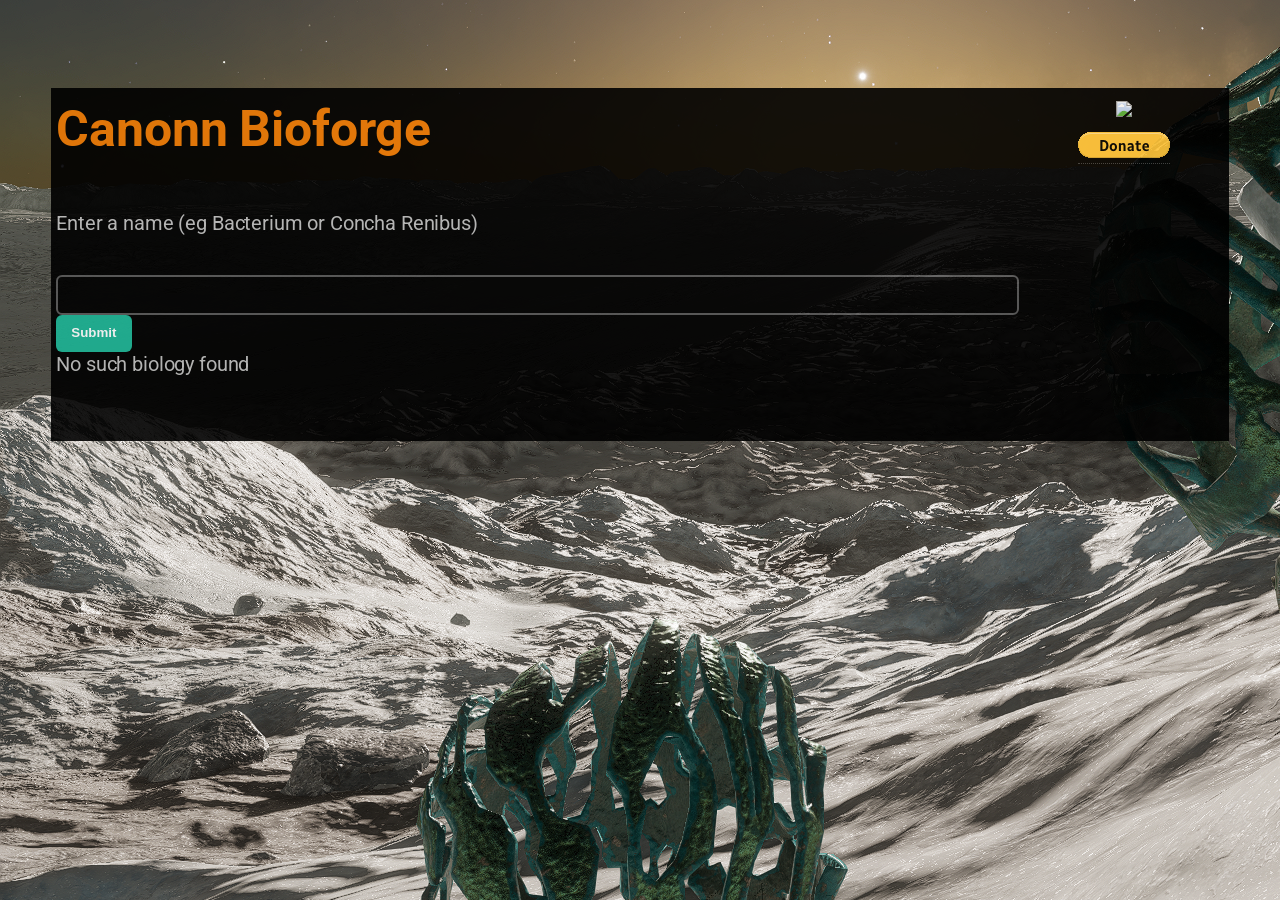
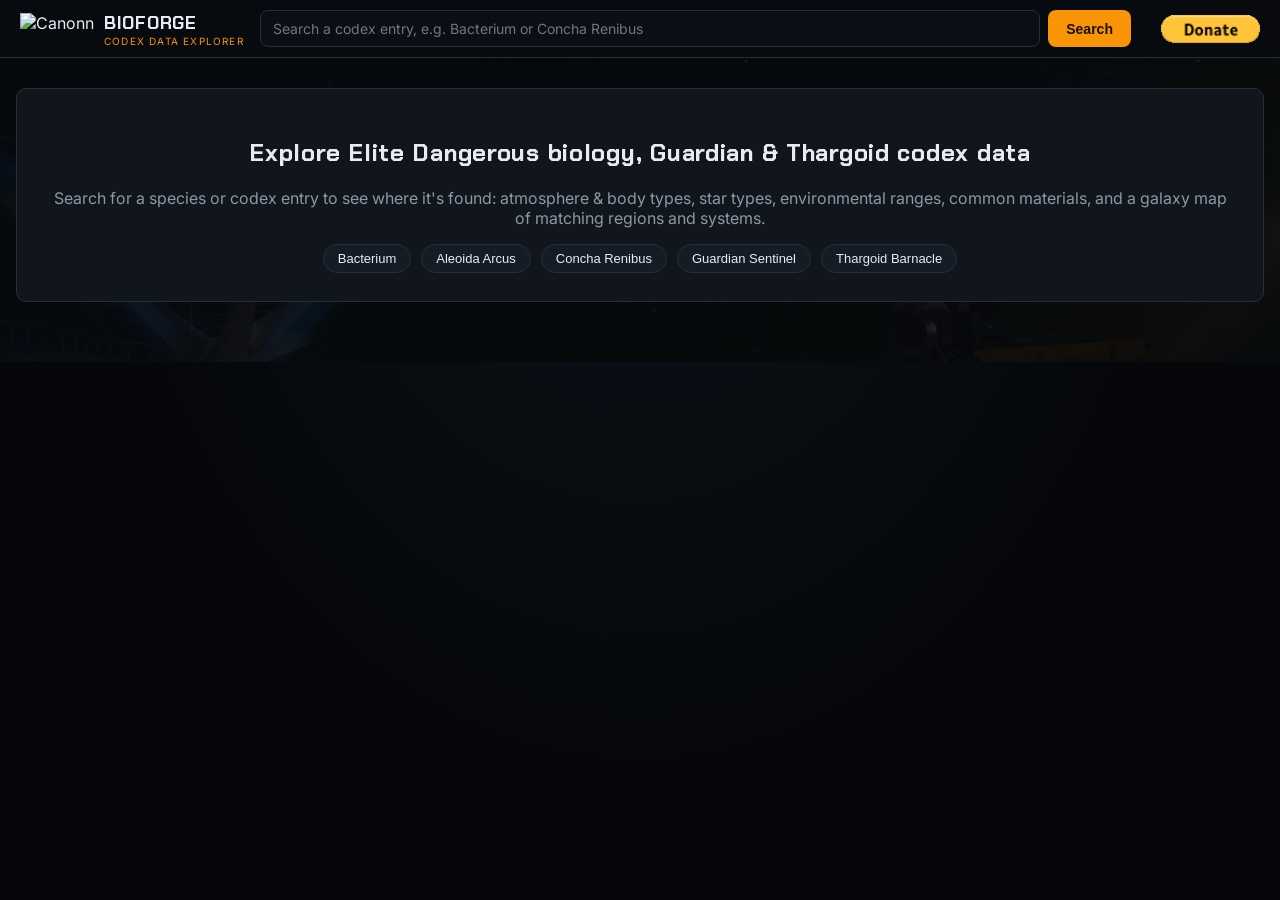
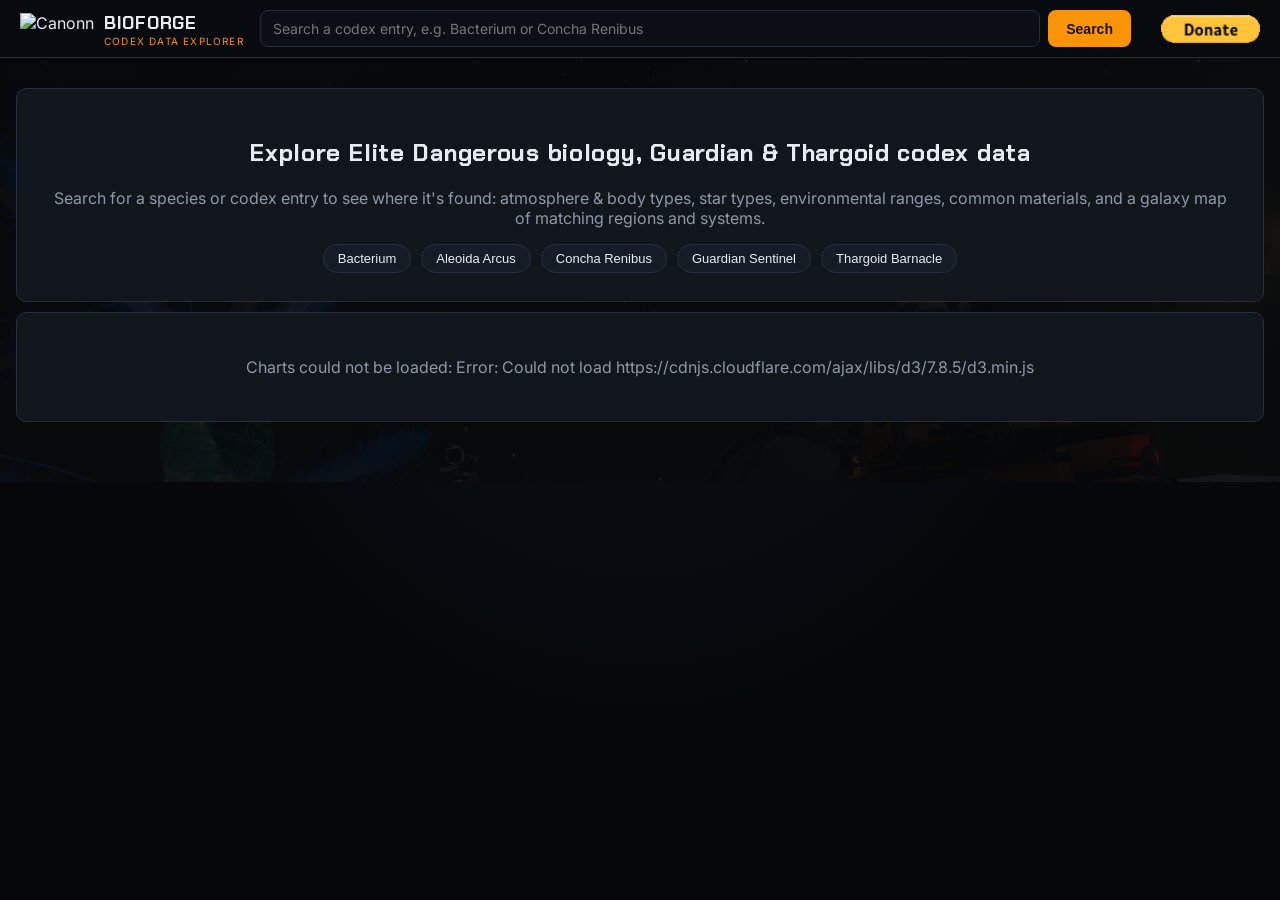
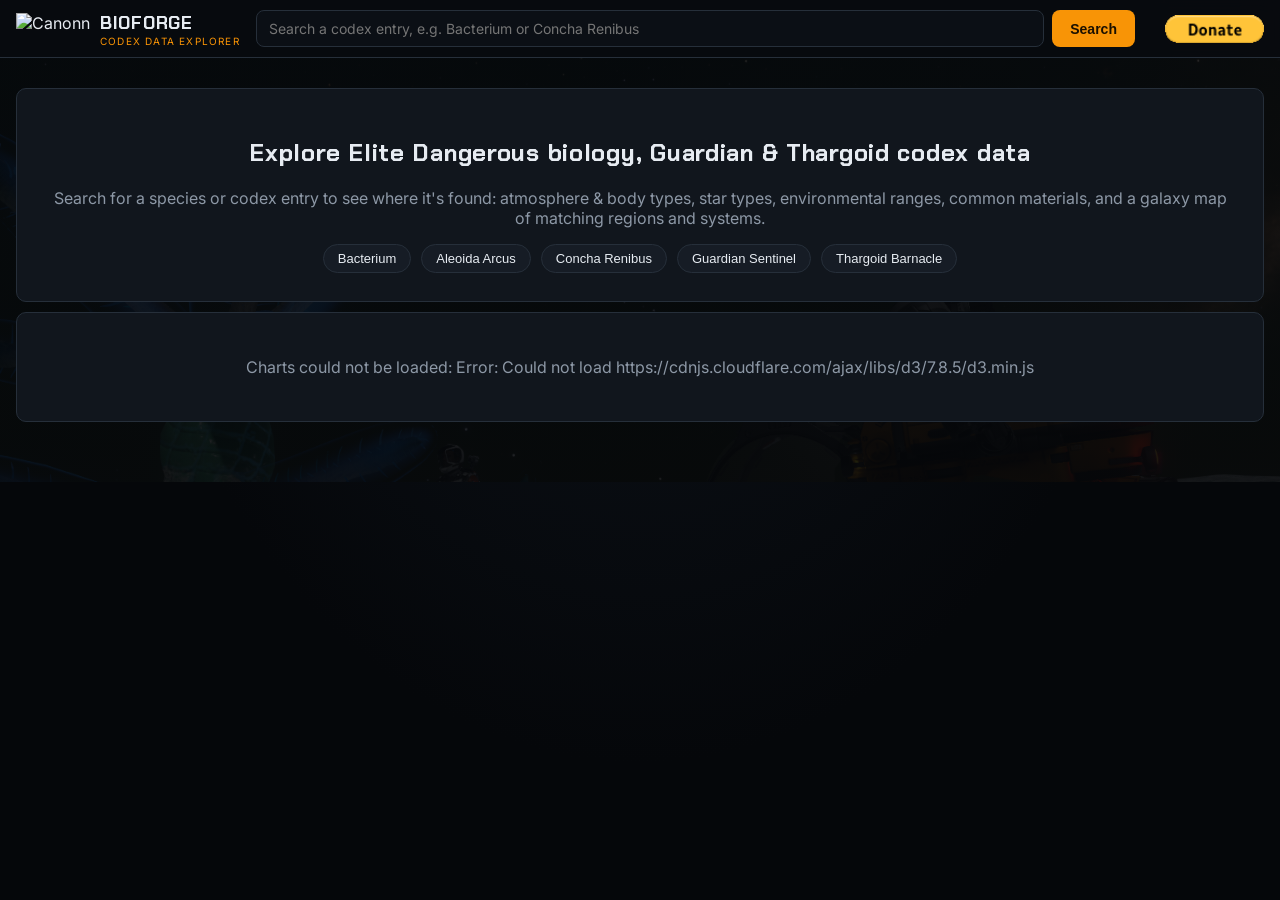
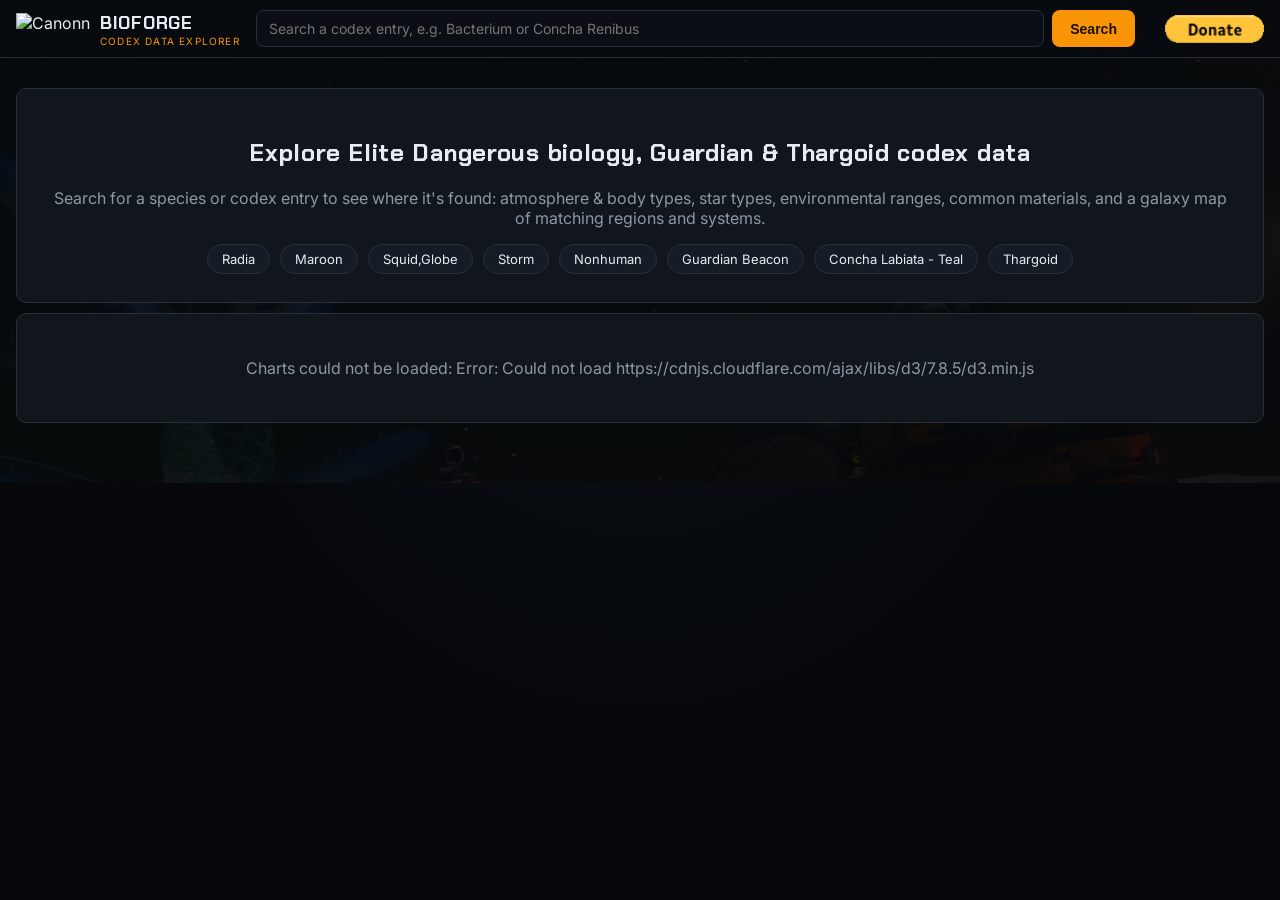
